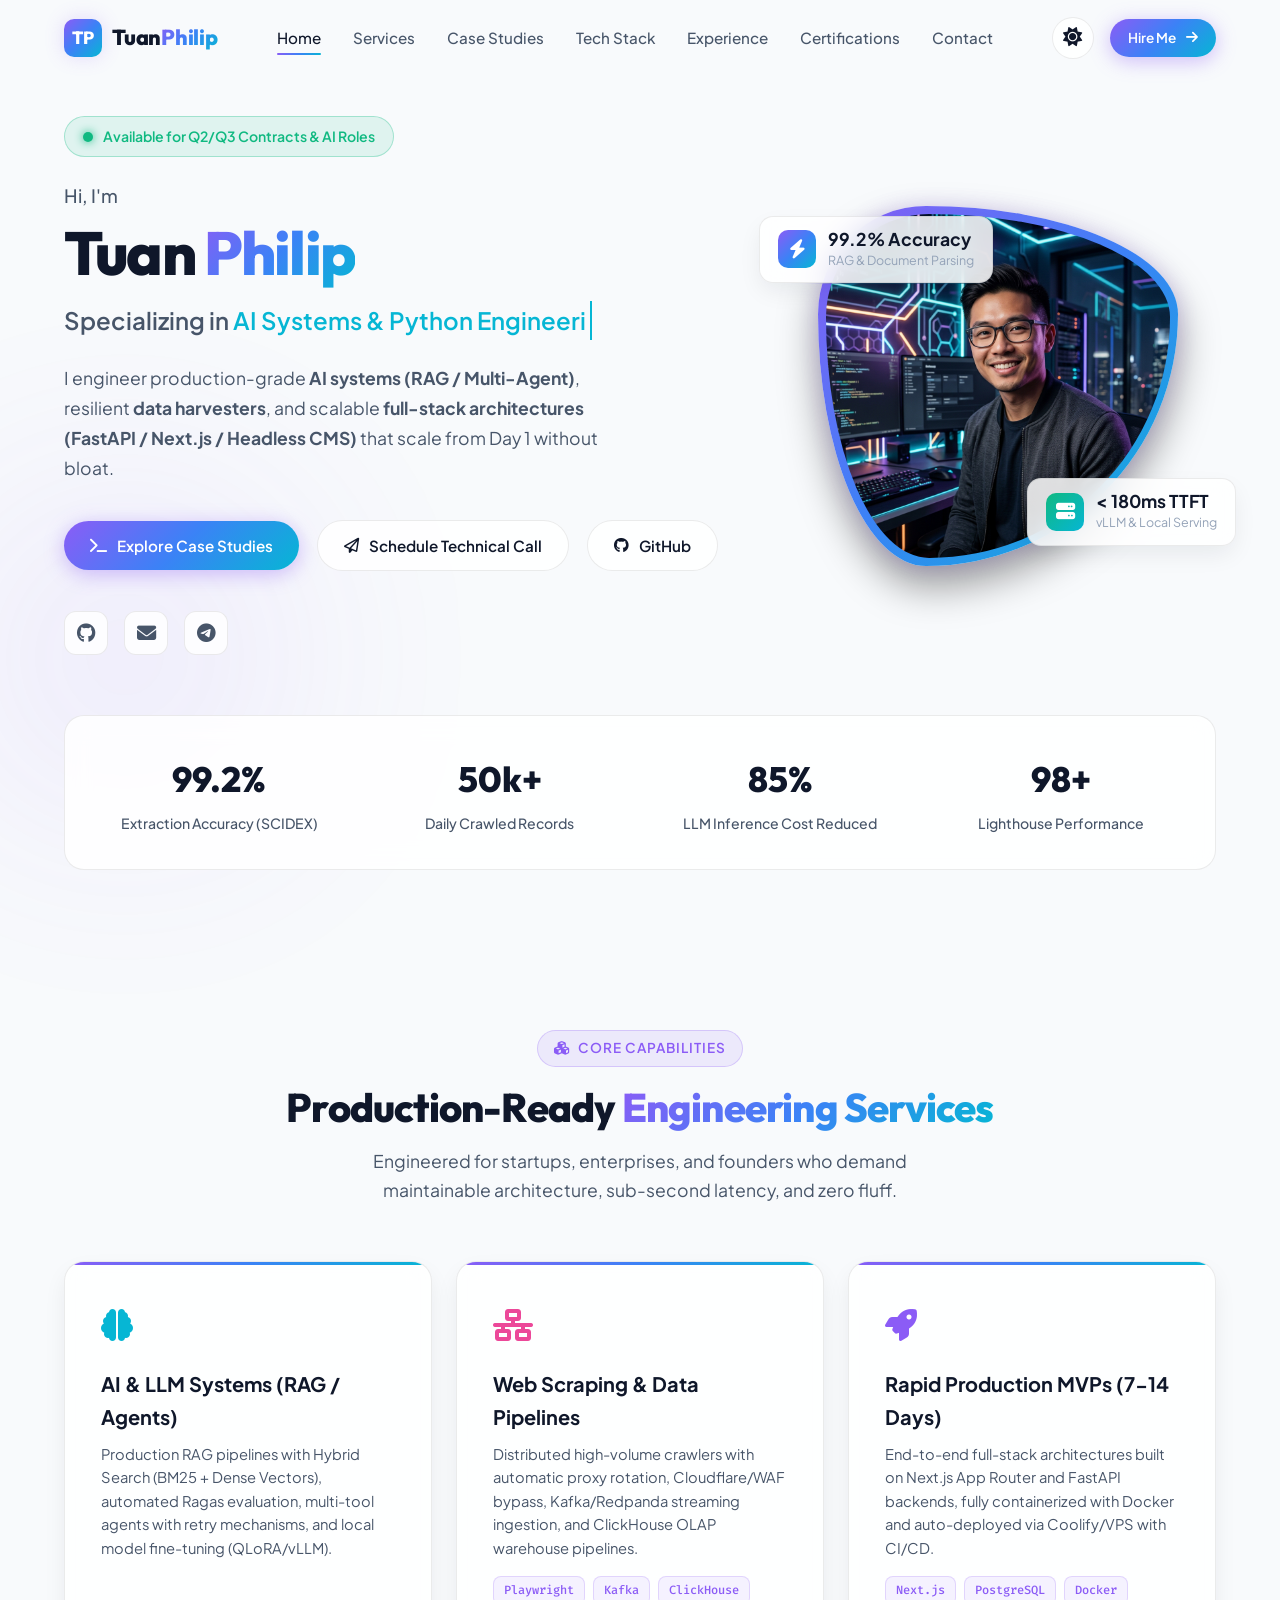
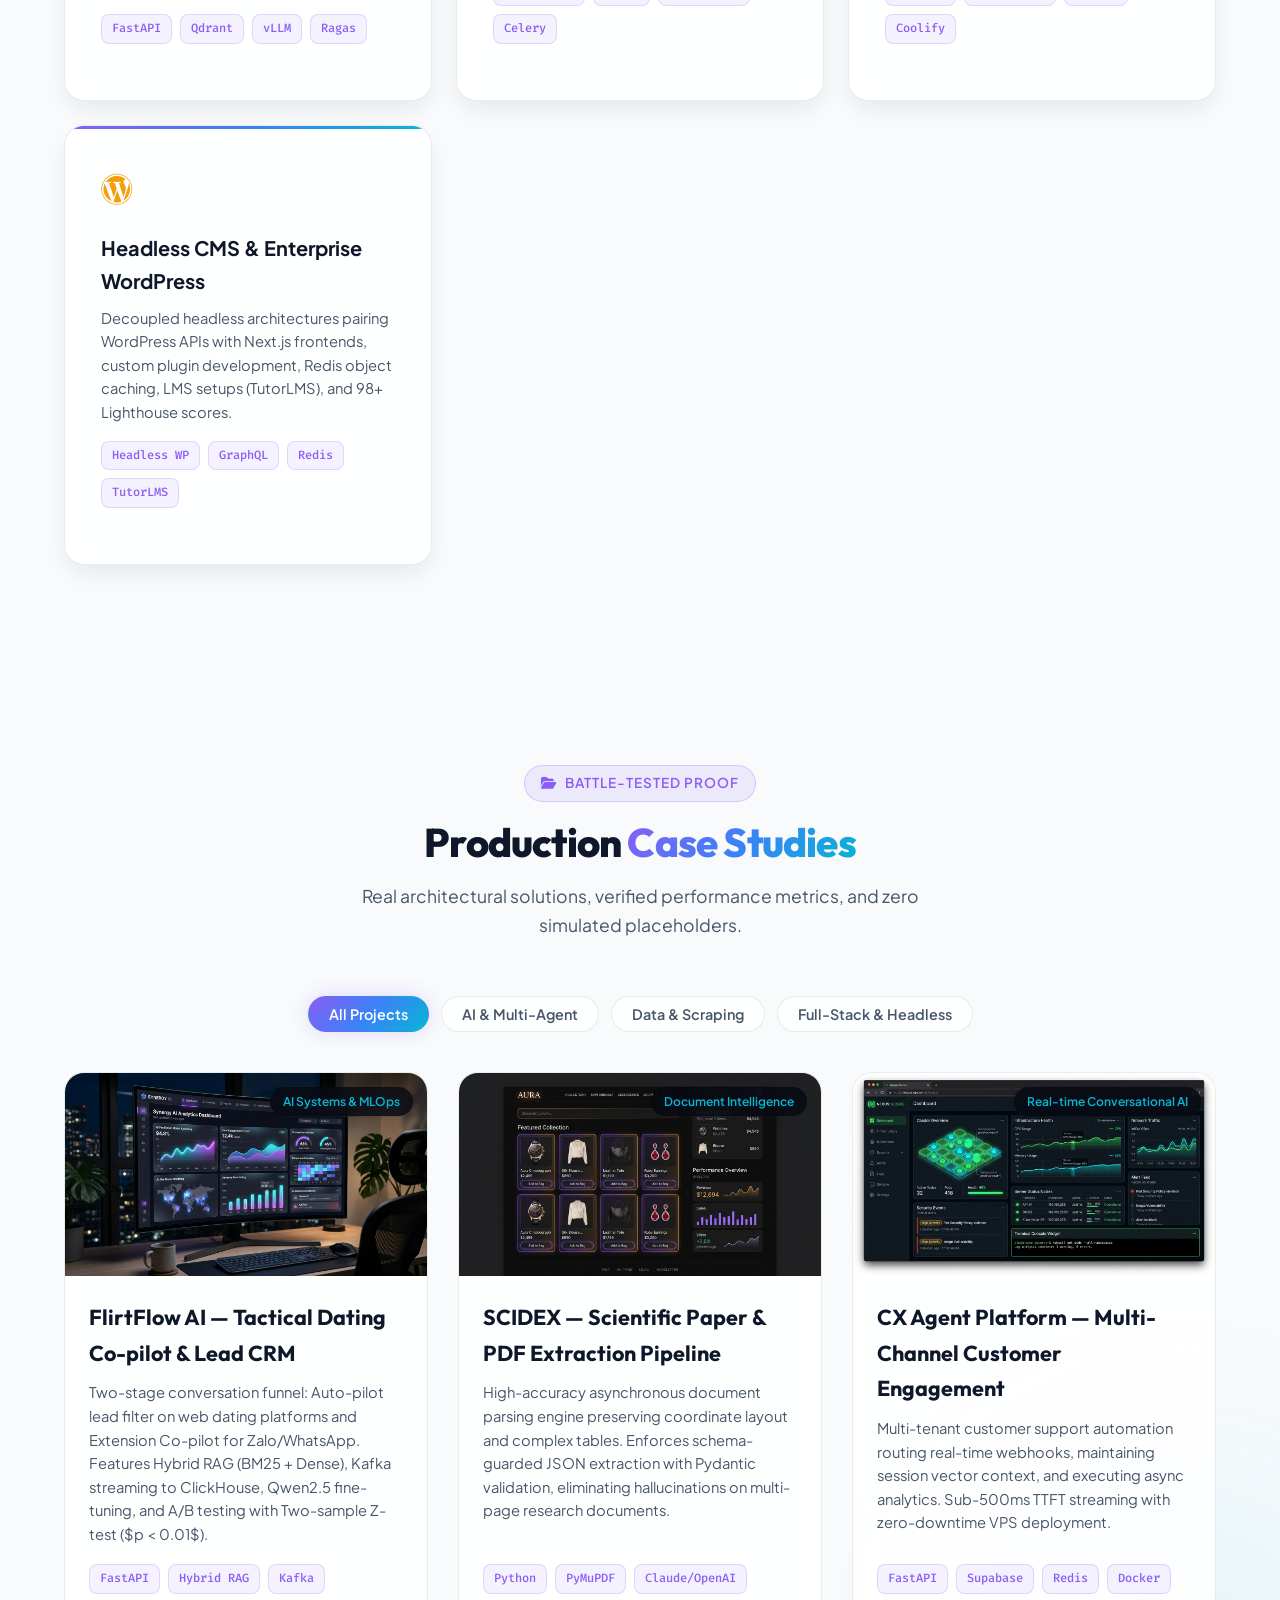
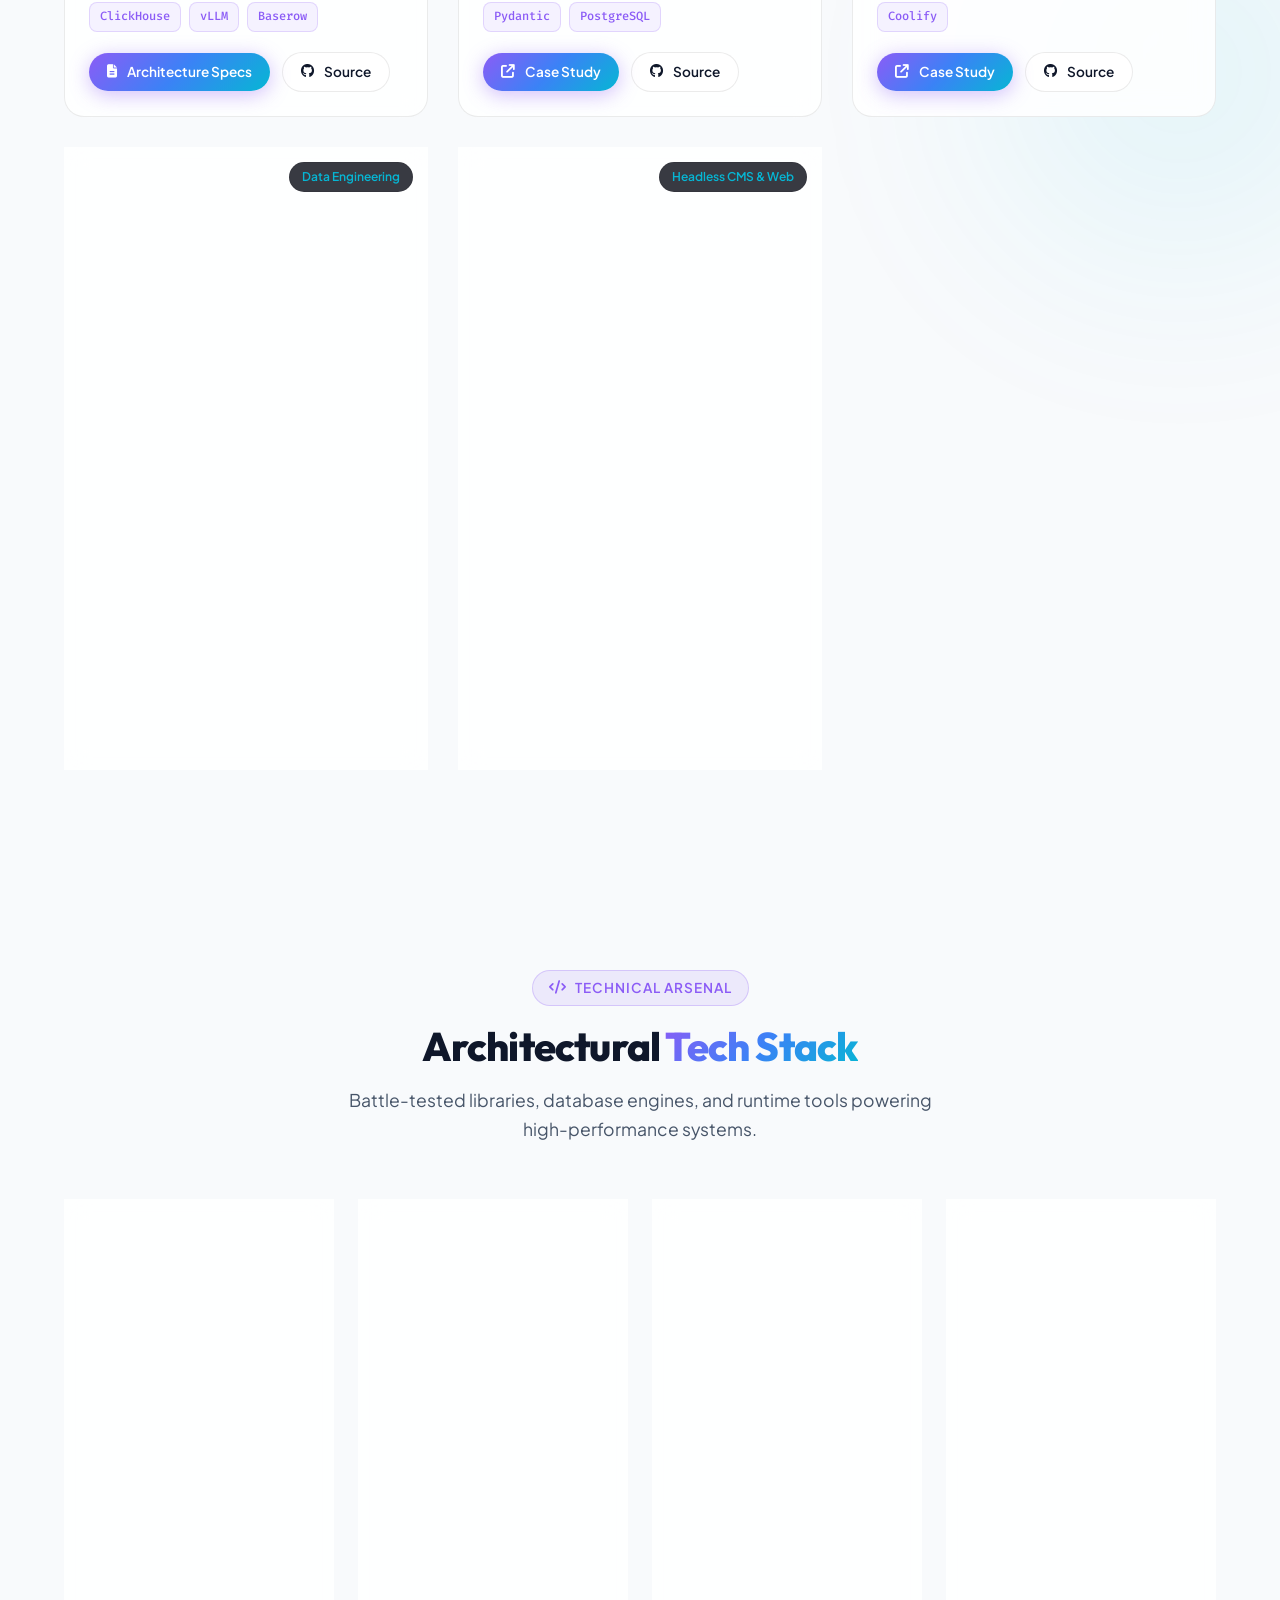
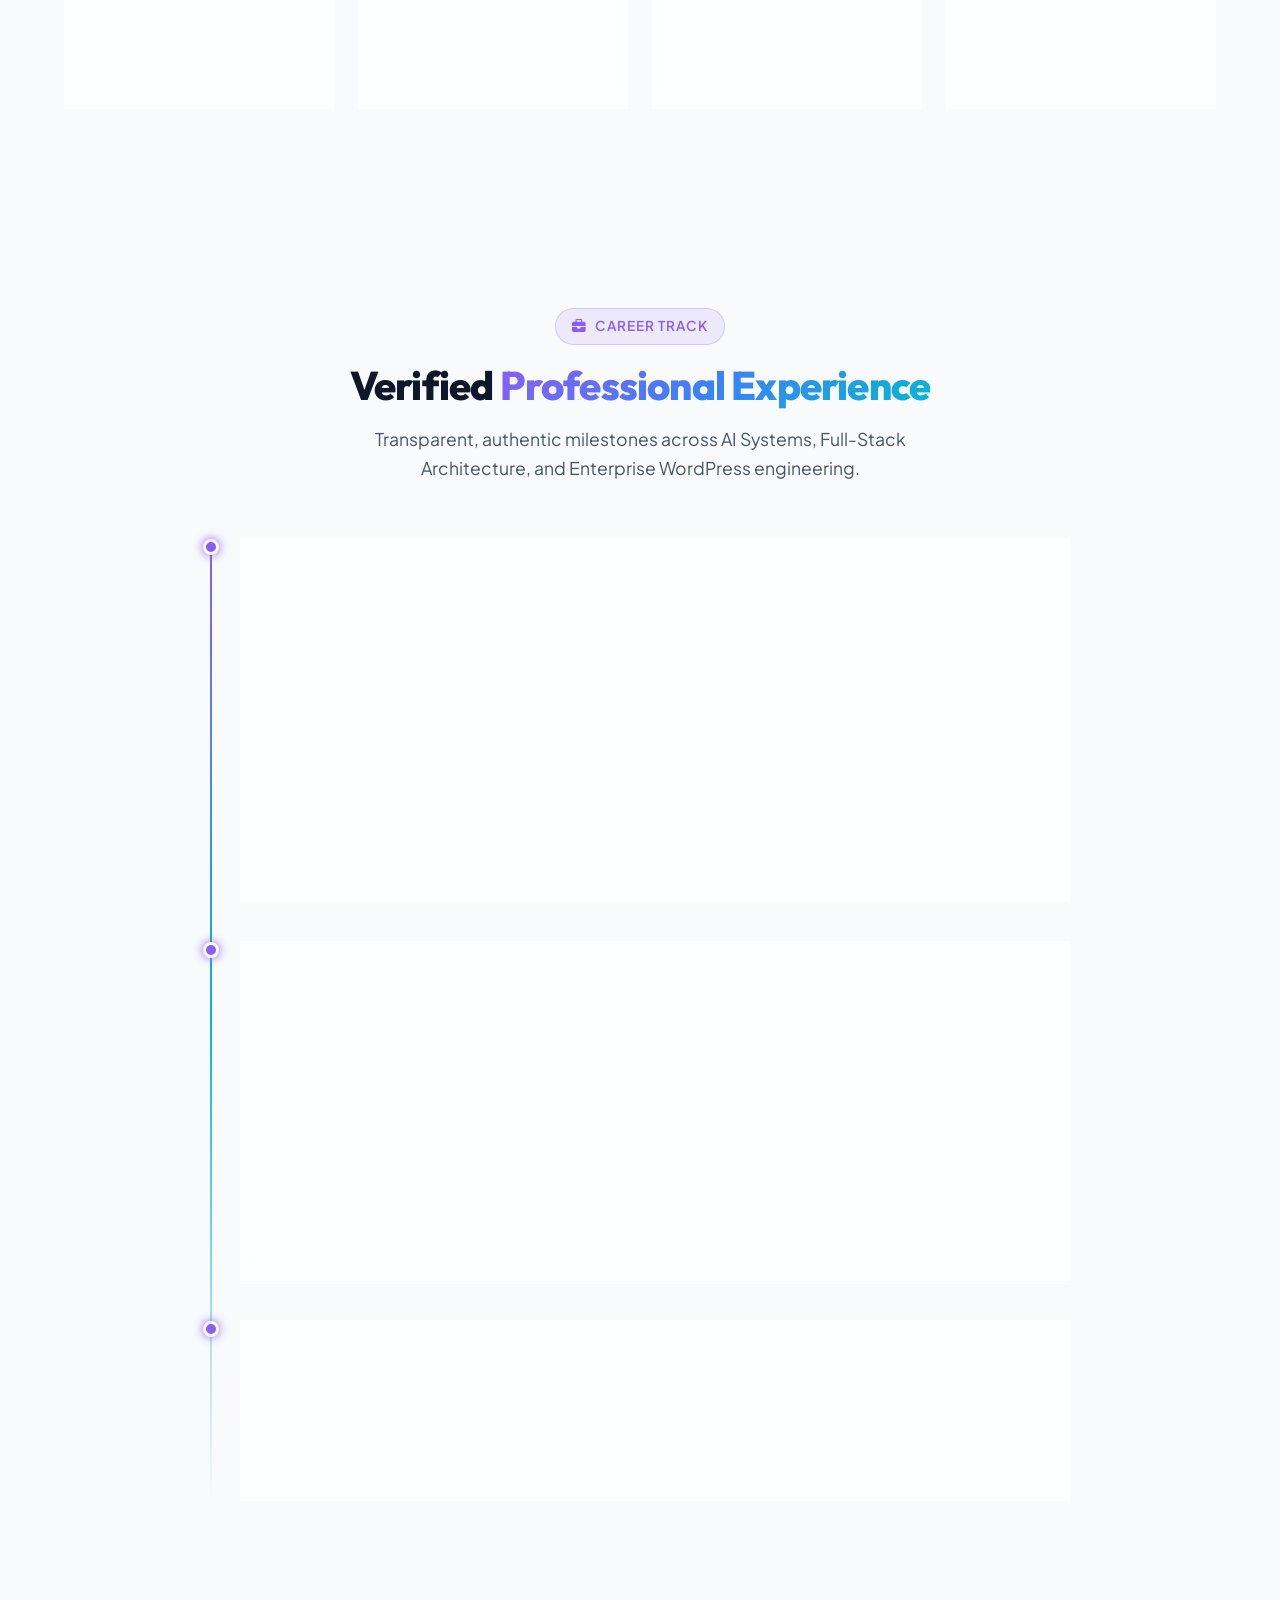
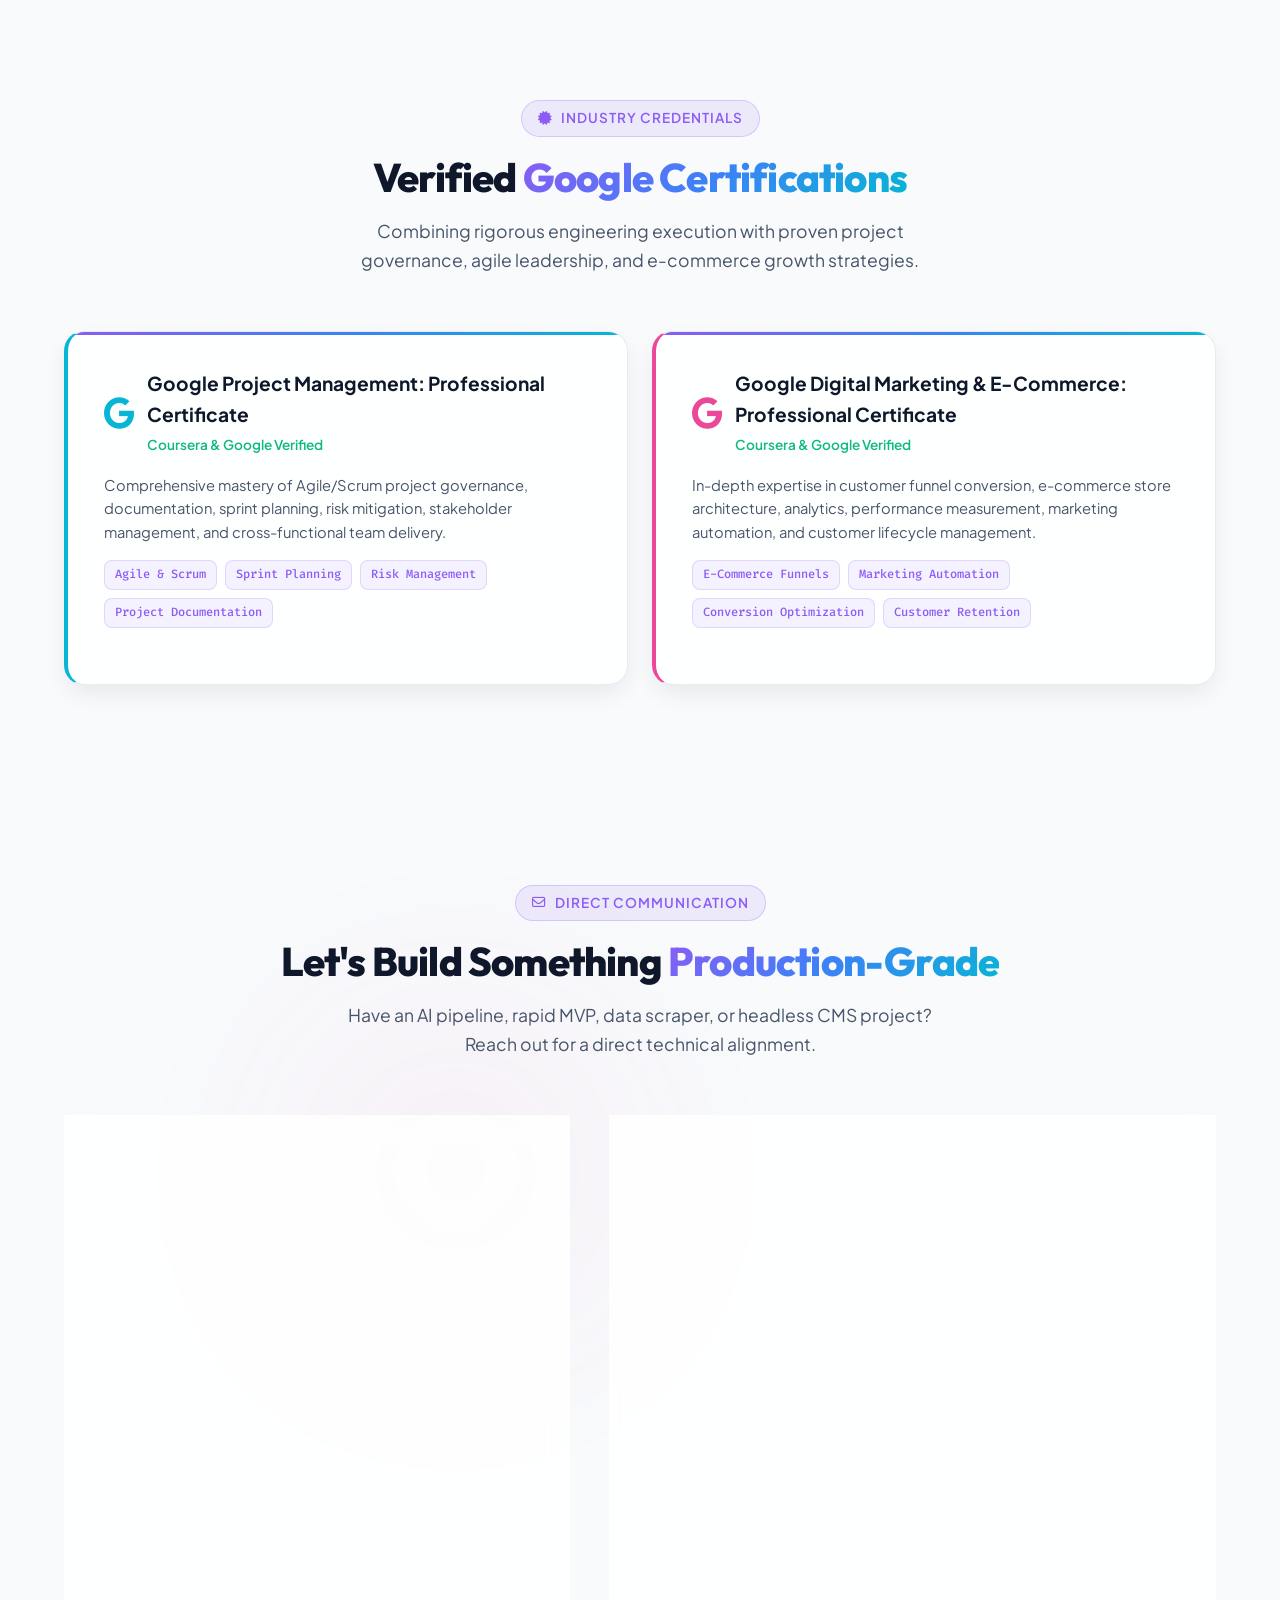
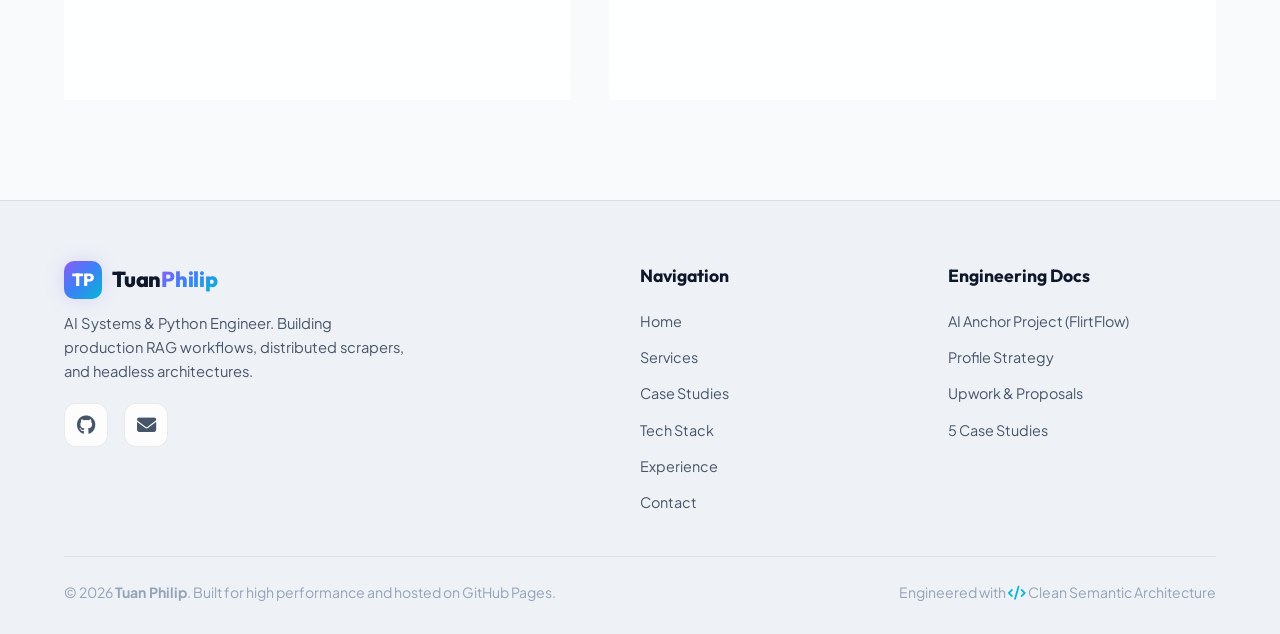
==== index.html @ aea4e0cf "docs: align authentic experience timeline (WP since 2023, AI since 06/2025) and add Google Professio" ====
<!DOCTYPE html>
<html lang="en" data-theme="dark">
<head>
  <meta charset="UTF-8">
  <meta name="viewport" content="width=device-width, initial-scale=1.0">
  <meta http-equiv="X-UA-Compatible" content="ie=edge">
  <title>Tuan Philip | AI Systems & Python Engineer • Production MVPs & Headless CMS</title>
  
  <!-- SEO Meta Tags -->
  <meta name="description" content="Portfolio of Tuan Philip - AI Systems & Python Engineer. Specializing in Hybrid RAG, Multi-Agent Workflows, Event Streaming, Web Scraping Pipelines, and Enterprise Headless CMS.">
  <meta name="keywords" content="Tuan Philip, AI Engineer, Python Developer, FastAPI, RAG, Kafka, vLLM, Web Scraping, Headless WordPress, Next.js, Portfolio">
  <meta name="author" content="Tuan Philip">
  <meta name="theme-color" content="#070913">

  <!-- OpenGraph / Facebook -->
  <meta property="og:type" content="website">
  <meta property="og:url" content="https://tuanphilip.github.io/">
  <meta property="og:title" content="Tuan Philip | AI Systems & Python Engineer">
  <meta property="og:description" content="Production-grade AI architectures, resilient scrapers, and scalable full-stack backends.">
  <meta property="og:image" content="images/avatar.jpg">

  <!-- Twitter Card -->
  <meta property="twitter:card" content="summary_large_image">
  <meta property="twitter:url" content="https://tuanphilip.github.io/">
  <meta property="twitter:title" content="Tuan Philip | AI Systems & Python Engineer">
  <meta property="twitter:description" content="Production-grade AI architectures, resilient scrapers, and scalable full-stack backends.">
  <meta property="twitter:image" content="images/avatar.jpg">

  <!-- Favicon -->
  <link rel="icon" type="image/svg+xml" href="images/favicon.svg">

  <!-- Google Fonts -->
  <link rel="preconnect" href="https://fonts.googleapis.com">
  <link rel="preconnect" href="https://fonts.gstatic.com" crossorigin>
  <link href="https://fonts.googleapis.com/css2?family=Fira+Code:wght@400;500;600&family=Outfit:wght@500;600;700;800&family=Plus+Jakarta+Sans:wght@400;500;600;700&display=swap" rel="stylesheet">

  <!-- Font Awesome 6 Icons -->
  <link rel="stylesheet" href="https://cdnjs.cloudflare.com/ajax/libs/font-awesome/6.5.1/css/all.min.css" integrity="sha512-DTOQO9RWCH3ppGqcWaEA1BIZOC6xxalwEsw9c2QQeAIftl+Vegovlnee1c9QX4TctnWMn13TZye+giMm8e2LwA==" crossorigin="anonymous" referrerpolicy="no-referrer" />

  <!-- Main Stylesheet -->
  <link rel="stylesheet" href="css/style.css">

  <!-- JSON-LD Structured Data -->
  <script type="application/ld+json">
  {
    "@context": "https://schema.org",
    "@type": "Person",
    "name": "Tuan Philip",
    "url": "https://tuanphilip.github.io",
    "image": "https://tuanphilip.github.io/images/avatar.jpg",
    "jobTitle": "AI Systems & Python Engineer",
    "knowsAbout": ["Python", "FastAPI", "RAG", "vLLM", "Kafka", "Docker", "Next.js", "Headless WordPress", "Web Scraping"],
    "sameAs": [
      "https://github.com/tuanphilip"
    ]
  }
  </script>
</head>
<body>

  <!-- Scroll Progress Bar -->
  <div id="scroll-progress"></div>

  <!-- Background Ambient Glow Orbs -->
  <div class="bg-glow-orb glow-orb-1"></div>
  <div class="bg-glow-orb glow-orb-2"></div>
  <div class="bg-glow-orb glow-orb-3"></div>

  <!-- ==========================================================================
       Header & Navigation Bar
       ========================================================================== -->
  <header class="navbar" id="navbar">
    <div class="container navbar-container">
      <a href="#hero" class="logo">
        <span class="logo-badge">TP</span>
        <span>Tuan<span class="text-gradient">Philip</span></span>
      </a>

      <ul class="nav-links" id="nav-links">
        <li><a href="#hero" class="nav-link active">Home</a></li>
        <li><a href="#services" class="nav-link">Services</a></li>
        <li><a href="#projects" class="nav-link">Case Studies</a></li>
        <li><a href="#architecture" class="nav-link">Tech Stack</a></li>
        <li><a href="#experience" class="nav-link">Experience</a></li>
        <li><a href="#certifications" class="nav-link">Certifications</a></li>
        <li><a href="#contact" class="nav-link">Contact</a></li>
      </ul>

      <div class="nav-actions">
        <button id="theme-toggle" class="theme-toggle-btn" aria-label="Toggle Dark / Light Theme">
          <i class="fa-solid fa-moon moon-icon"></i>
          <i class="fa-solid fa-sun sun-icon"></i>
        </button>
        <a href="#contact" class="btn btn-primary btn-sm">
          <span>Hire Me</span>
          <i class="fa-solid fa-arrow-right"></i>
        </a>
        <button class="mobile-toggle" id="mobile-toggle" aria-label="Open Mobile Menu">
          <i class="fa-solid fa-bars"></i>
        </button>
      </div>
    </div>
  </header>

  <!-- ==========================================================================
       Hero Section
       ========================================================================== -->
  <section class="hero-section" id="hero">
    <div class="container">
      <div class="hero-grid">
        <div class="hero-content reveal">
          <div class="status-badge">
            <span class="status-dot"></span>
            <span>Available for Q2/Q3 Contracts & AI Roles</span>
          </div>

          <p class="hero-greeting">Hi, I'm</p>
          <h1 class="hero-name">Tuan <span class="text-gradient">Philip</span></h1>
          
          <div class="hero-role-wrapper">
            <span>Specializing in&nbsp;</span>
            <span id="typing-text" class="typing-text"></span>
          </div>

          <p class="hero-bio">
            I engineer production-grade <strong>AI systems (RAG / Multi-Agent)</strong>, resilient <strong>data harvesters</strong>, and scalable <strong>full-stack architectures (FastAPI / Next.js / Headless CMS)</strong> that scale from Day 1 without bloat.
          </p>

          <div class="hero-actions">
            <a href="#projects" class="btn btn-primary">
              <i class="fa-solid fa-terminal"></i>
              <span>Explore Case Studies</span>
            </a>
            <a href="#contact" class="btn btn-outline">
              <i class="fa-regular fa-paper-plane"></i>
              <span>Schedule Technical Call</span>
            </a>
            <a href="https://github.com/tuanphilip" target="_blank" rel="noopener noreferrer" class="btn btn-outline">
              <i class="fa-brands fa-github"></i>
              <span>GitHub</span>
            </a>
          </div>

          <div class="hero-socials">
            <a href="https://github.com/tuanphilip" target="_blank" rel="noopener noreferrer" class="social-link" aria-label="GitHub Profile">
              <i class="fa-brands fa-github"></i>
            </a>
            <a href="mailto:tuanphuong.vu.hut@gmail.com" class="social-link" aria-label="Email">
              <i class="fa-solid fa-envelope"></i>
            </a>
            <a href="https://t.me" target="_blank" rel="noopener noreferrer" class="social-link" aria-label="Telegram">
              <i class="fa-brands fa-telegram"></i>
            </a>
          </div>
        </div>

        <div class="hero-visual reveal">
          <div class="avatar-wrapper">
            <img src="images/avatar.jpg" alt="Tuan Philip Portrait" class="avatar-img">
          </div>

          <!-- Floating Badges -->
          <div class="floating-stat-card floating-stat-1">
            <div class="floating-icon purple">
              <i class="fa-solid fa-bolt"></i>
            </div>
            <div class="floating-info">
              <h4>99.2% Accuracy</h4>
              <p>RAG & Document Parsing</p>
            </div>
          </div>

          <div class="floating-stat-card floating-stat-2">
            <div class="floating-icon cyan">
              <i class="fa-solid fa-server"></i>
            </div>
            <div class="floating-info">
              <h4>&lt; 180ms TTFT</h4>
              <p>vLLM & Local Serving</p>
            </div>
          </div>
        </div>
      </div>

      <!-- Quick Metrics Strip -->
      <div class="hero-stats-strip reveal">
        <div class="stat-item">
          <div class="stat-number" data-target="99" data-suffix=".2%">0</div>
          <div class="stat-label">Extraction Accuracy (SCIDEX)</div>
        </div>
        <div class="stat-item">
          <div class="stat-number" data-target="50" data-suffix="k+">0</div>
          <div class="stat-label">Daily Crawled Records</div>
        </div>
        <div class="stat-item">
          <div class="stat-number" data-target="85" data-suffix="%">0</div>
          <div class="stat-label">LLM Inference Cost Reduced</div>
        </div>
        <div class="stat-item">
          <div class="stat-number" data-target="98" data-suffix="+">0</div>
          <div class="stat-label">Lighthouse Performance</div>
        </div>
      </div>
    </div>
  </section>

  <!-- ==========================================================================
       Services / Core Offerings Section
       ========================================================================== -->
  <section class="section" id="services">
    <div class="container">
      <div class="section-header reveal">
        <span class="section-tag">
          <i class="fa-solid fa-cubes"></i>
          Core Capabilities
        </span>
        <h2 class="section-title">Production-Ready <span class="text-gradient">Engineering Services</span></h2>
        <p class="section-subtitle">
          Engineered for startups, enterprises, and founders who demand maintainable architecture, sub-second latency, and zero fluff.
        </p>
      </div>

      <div class="services-grid" style="display: grid; grid-template-columns: repeat(auto-fit, minmax(280px, 1fr)); gap: 24px;">
        <!-- Pillar 1 -->
        <div class="about-card reveal" style="display: flex; flex-direction: column; justify-content: space-between;">
          <div>
            <div style="font-size: 2rem; color: var(--accent-cyan); margin-bottom: 16px;">
              <i class="fa-solid fa-brain"></i>
            </div>
            <h3 style="font-size: 1.25rem; font-weight: 700; margin-bottom: 10px; color: var(--text-primary);">AI & LLM Systems (RAG / Agents)</h3>
            <p style="color: var(--text-secondary); font-size: 0.92rem; line-height: 1.6; margin-bottom: 16px;">
              Production RAG pipelines with Hybrid Search (BM25 + Dense Vectors), automated Ragas evaluation, multi-tool agents with retry mechanisms, and local model fine-tuning (QLoRA/vLLM).
            </p>
          </div>
          <div class="project-tags">
            <span class="project-tag">FastAPI</span>
            <span class="project-tag">Qdrant</span>
            <span class="project-tag">vLLM</span>
            <span class="project-tag">Ragas</span>
          </div>
        </div>

        <!-- Pillar 2 -->
        <div class="about-card reveal" style="display: flex; flex-direction: column; justify-content: space-between;">
          <div>
            <div style="font-size: 2rem; color: var(--accent-pink); margin-bottom: 16px;">
              <i class="fa-solid fa-network-wired"></i>
            </div>
            <h3 style="font-size: 1.25rem; font-weight: 700; margin-bottom: 10px; color: var(--text-primary);">Web Scraping & Data Pipelines</h3>
            <p style="color: var(--text-secondary); font-size: 0.92rem; line-height: 1.6; margin-bottom: 16px;">
              Distributed high-volume crawlers with automatic proxy rotation, Cloudflare/WAF bypass, Kafka/Redpanda streaming ingestion, and ClickHouse OLAP warehouse pipelines.
            </p>
          </div>
          <div class="project-tags">
            <span class="project-tag">Playwright</span>
            <span class="project-tag">Kafka</span>
            <span class="project-tag">ClickHouse</span>
            <span class="project-tag">Celery</span>
          </div>
        </div>

        <!-- Pillar 3 -->
        <div class="about-card reveal" style="display: flex; flex-direction: column; justify-content: space-between;">
          <div>
            <div style="font-size: 2rem; color: var(--accent-purple); margin-bottom: 16px;">
              <i class="fa-solid fa-rocket"></i>
            </div>
            <h3 style="font-size: 1.25rem; font-weight: 700; margin-bottom: 10px; color: var(--text-primary);">Rapid Production MVPs (7-14 Days)</h3>
            <p style="color: var(--text-secondary); font-size: 0.92rem; line-height: 1.6; margin-bottom: 16px;">
              End-to-end full-stack architectures built on Next.js App Router and FastAPI backends, fully containerized with Docker and auto-deployed via Coolify/VPS with CI/CD.
            </p>
          </div>
          <div class="project-tags">
            <span class="project-tag">Next.js</span>
            <span class="project-tag">PostgreSQL</span>
            <span class="project-tag">Docker</span>
            <span class="project-tag">Coolify</span>
          </div>
        </div>

        <!-- Pillar 4 -->
        <div class="about-card reveal" style="display: flex; flex-direction: column; justify-content: space-between;">
          <div>
            <div style="font-size: 2rem; color: var(--accent-amber); margin-bottom: 16px;">
              <i class="fa-brands fa-wordpress"></i>
            </div>
            <h3 style="font-size: 1.25rem; font-weight: 700; margin-bottom: 10px; color: var(--text-primary);">Headless CMS & Enterprise WordPress</h3>
            <p style="color: var(--text-secondary); font-size: 0.92rem; line-height: 1.6; margin-bottom: 16px;">
              Decoupled headless architectures pairing WordPress APIs with Next.js frontends, custom plugin development, Redis object caching, LMS setups (TutorLMS), and 98+ Lighthouse scores.
            </p>
          </div>
          <div class="project-tags">
            <span class="project-tag">Headless WP</span>
            <span class="project-tag">GraphQL</span>
            <span class="project-tag">Redis</span>
            <span class="project-tag">TutorLMS</span>
          </div>
        </div>
      </div>
    </div>
  </section>

  <!-- ==========================================================================
       Featured Projects / Case Studies Section
       ========================================================================== -->
  <section class="section" id="projects">
    <div class="container">
      <div class="section-header reveal">
        <span class="section-tag">
          <i class="fa-solid fa-folder-open"></i>
          Battle-Tested Proof
        </span>
        <h2 class="section-title">Production <span class="text-gradient">Case Studies</span></h2>
        <p class="section-subtitle">
          Real architectural solutions, verified performance metrics, and zero simulated placeholders.
        </p>
      </div>

      <!-- Filter Buttons -->
      <div class="project-filters reveal">
        <button class="filter-btn active" data-filter="all">All Projects</button>
        <button class="filter-btn" data-filter="ai">AI & Multi-Agent</button>
        <button class="filter-btn" data-filter="data">Data & Scraping</button>
        <button class="filter-btn" data-filter="fullstack">Full-Stack & Headless</button>
      </div>

      <!-- Projects Grid -->
      <div class="projects-grid">
        <!-- Project 1: FlirtFlow AI -->
        <div class="project-card reveal" data-category="ai">
          <div class="project-thumb">
            <img src="images/project-1.jpg" alt="FlirtFlow AI Architecture Preview">
            <span class="project-badge">AI Systems & MLOps</span>
          </div>
          <div class="project-body">
            <h3 class="project-title">FlirtFlow AI — Tactical Dating Co-pilot & Lead CRM</h3>
            <p class="project-desc">
              Two-stage conversation funnel: Auto-pilot lead filter on web dating platforms and Extension Co-pilot for Zalo/WhatsApp. Features Hybrid RAG (BM25 + Dense), Kafka streaming to ClickHouse, Qwen2.5 fine-tuning, and A/B testing with Two-sample Z-test ($p < 0.01$).
            </p>
            <div class="project-tags">
              <span class="project-tag">FastAPI</span>
              <span class="project-tag">Hybrid RAG</span>
              <span class="project-tag">Kafka</span>
              <span class="project-tag">ClickHouse</span>
              <span class="project-tag">vLLM</span>
              <span class="project-tag">Baserow</span>
            </div>
            <div class="project-links">
              <a href="docs/AI_ENGINEER_CV_PROJECT.md" target="_blank" class="btn btn-primary btn-sm">
                <i class="fa-solid fa-file-lines"></i>
                <span>Architecture Specs</span>
              </a>
              <a href="https://github.com/tuanphilip" target="_blank" rel="noopener noreferrer" class="btn btn-outline btn-sm">
                <i class="fa-brands fa-github"></i>
                <span>Source</span>
              </a>
            </div>
          </div>
        </div>

        <!-- Project 2: SCIDEX -->
        <div class="project-card reveal" data-category="ai">
          <div class="project-thumb">
            <img src="images/project-2.jpg" alt="SCIDEX Extraction Engine Preview">
            <span class="project-badge">Document Intelligence</span>
          </div>
          <div class="project-body">
            <h3 class="project-title">SCIDEX — Scientific Paper & PDF Extraction Pipeline</h3>
            <p class="project-desc">
              High-accuracy asynchronous document parsing engine preserving coordinate layout and complex tables. Enforces schema-guarded JSON extraction with Pydantic validation, eliminating hallucinations on multi-page research documents.
            </p>
            <div class="project-tags">
              <span class="project-tag">Python</span>
              <span class="project-tag">PyMuPDF</span>
              <span class="project-tag">Claude/OpenAI</span>
              <span class="project-tag">Pydantic</span>
              <span class="project-tag">PostgreSQL</span>
            </div>
            <div class="project-links">
              <a href="docs/CASE_STUDIES.md" target="_blank" class="btn btn-primary btn-sm">
                <i class="fa-solid fa-arrow-up-right-from-square"></i>
                <span>Case Study</span>
              </a>
              <a href="https://github.com/tuanphilip" target="_blank" rel="noopener noreferrer" class="btn btn-outline btn-sm">
                <i class="fa-brands fa-github"></i>
                <span>Source</span>
              </a>
            </div>
          </div>
        </div>

        <!-- Project 3: CX Agent Platform -->
        <div class="project-card reveal" data-category="ai">
          <div class="project-thumb">
            <img src="images/project-3.jpg" alt="CX Agent Platform Preview">
            <span class="project-badge">Real-time Conversational AI</span>
          </div>
          <div class="project-body">
            <h3 class="project-title">CX Agent Platform — Multi-Channel Customer Engagement</h3>
            <p class="project-desc">
              Multi-tenant customer support automation routing real-time webhooks, maintaining session vector context, and executing async analytics. Sub-500ms TTFT streaming with zero-downtime VPS deployment.
            </p>
            <div class="project-tags">
              <span class="project-tag">FastAPI</span>
              <span class="project-tag">Supabase</span>
              <span class="project-tag">Redis</span>
              <span class="project-tag">Docker</span>
              <span class="project-tag">Coolify</span>
            </div>
            <div class="project-links">
              <a href="docs/CASE_STUDIES.md" target="_blank" class="btn btn-primary btn-sm">
                <i class="fa-solid fa-arrow-up-right-from-square"></i>
                <span>Case Study</span>
              </a>
              <a href="https://github.com/tuanphilip" target="_blank" rel="noopener noreferrer" class="btn btn-outline btn-sm">
                <i class="fa-brands fa-github"></i>
                <span>Source</span>
              </a>
            </div>
          </div>
        </div>

        <!-- Project 4: Enterprise Data Harvester -->
        <div class="project-card reveal" data-category="data">
          <div class="project-thumb">
            <img src="images/project-1.jpg" alt="Enterprise Data Harvester Preview">
            <span class="project-badge">Data Engineering</span>
          </div>
          <div class="project-body">
            <h3 class="project-title">Enterprise Data Harvester & Scraping Engine</h3>
            <p class="project-desc">
              Distributed scraper handling 50k+ daily records with browser fingerprint rotation, Cloudflare WAF bypass, automated Redis task distribution, and direct normalized export to PostgreSQL & Cloudflare R2.
            </p>
            <div class="project-tags">
              <span class="project-tag">Playwright</span>
              <span class="project-tag">Scrapy</span>
              <span class="project-tag">Redis</span>
              <span class="project-tag">PostgreSQL</span>
              <span class="project-tag">Cloudflare R2</span>
            </div>
            <div class="project-links">
              <a href="docs/CASE_STUDIES.md" target="_blank" class="btn btn-primary btn-sm">
                <i class="fa-solid fa-arrow-up-right-from-square"></i>
                <span>Case Study</span>
              </a>
              <a href="https://github.com/tuanphilip" target="_blank" rel="noopener noreferrer" class="btn btn-outline btn-sm">
                <i class="fa-brands fa-github"></i>
                <span>Source</span>
              </a>
            </div>
          </div>
        </div>

        <!-- Project 5: Headless Digital Store & LMS -->
        <div class="project-card reveal" data-category="fullstack">
          <div class="project-thumb">
            <img src="images/project-2.jpg" alt="Headless LMS and E-Commerce Preview">
            <span class="project-badge">Headless CMS & Web</span>
          </div>
          <div class="project-body">
            <h3 class="project-title">Headless Digital Store & LMS (Khokey Platform)</h3>
            <p class="project-desc">
              Decoupled Next.js App Router frontend paired with Headless WordPress and FastAPI microservices. Features TutorLMS integration, Redis object caching, automated instant payment webhooks, and 98+ Lighthouse score.
            </p>
            <div class="project-tags">
              <span class="project-tag">Next.js 14</span>
              <span class="project-tag">Headless WP</span>
              <span class="project-tag">FastAPI</span>
              <span class="project-tag">Redis</span>
              <span class="project-tag">MariaDB</span>
            </div>
            <div class="project-links">
              <a href="docs/CASE_STUDIES.md" target="_blank" class="btn btn-primary btn-sm">
                <i class="fa-solid fa-arrow-up-right-from-square"></i>
                <span>Case Study</span>
              </a>
              <a href="https://github.com/tuanphilip" target="_blank" rel="noopener noreferrer" class="btn btn-outline btn-sm">
                <i class="fa-brands fa-github"></i>
                <span>Source</span>
              </a>
            </div>
          </div>
        </div>
      </div>
    </div>
  </section>

  <!-- ==========================================================================
       Tech Stack / Architecture Section
       ========================================================================== -->
  <section class="section" id="architecture">
    <div class="container">
      <div class="section-header reveal">
        <span class="section-tag">
          <i class="fa-solid fa-code"></i>
          Technical Arsenal
        </span>
        <h2 class="section-title">Architectural <span class="text-gradient">Tech Stack</span></h2>
        <p class="section-subtitle">
          Battle-tested libraries, database engines, and runtime tools powering high-performance systems.
        </p>
      </div>

      <div class="skills-categories">
        <!-- AI & LLMOps -->
        <div class="skill-category-card reveal">
          <div class="category-header">
            <div class="category-icon icon-amber">
              <i class="fa-solid fa-brain"></i>
            </div>
            <h3>AI & LLMOps</h3>
          </div>
          <div class="skills-list">
            <span class="skill-badge"><i class="fa-solid fa-microchip"></i> vLLM / Ollama</span>
            <span class="skill-badge"><i class="fa-solid fa-database"></i> Qdrant / Milvus (Vector DB)</span>
            <span class="skill-badge"><i class="fa-solid fa-filter"></i> Hybrid Search (BM25 + Dense)</span>
            <span class="skill-badge"><i class="fa-solid fa-vial-circle-check"></i> Ragas / TruLens Eval</span>
            <span class="skill-badge"><i class="fa-solid fa-sliders"></i> QLoRA / Unsloth Fine-tuning</span>
            <span class="skill-badge"><i class="fa-solid fa-shield-halved"></i> Pydantic Schema Guards</span>
          </div>
        </div>

        <!-- Backend & Streaming -->
        <div class="skill-category-card reveal">
          <div class="category-header">
            <div class="category-icon icon-cyan">
              <i class="fa-solid fa-server"></i>
            </div>
            <h3>Backend & Streaming</h3>
          </div>
          <div class="skills-list">
            <span class="skill-badge"><i class="fa-brands fa-python"></i> Python (FastAPI / Asyncio)</span>
            <span class="skill-badge"><i class="fa-solid fa-water"></i> Kafka / Redpanda Streaming</span>
            <span class="skill-badge"><i class="fa-solid fa-chart-column"></i> ClickHouse OLAP</span>
            <span class="skill-badge"><i class="fa-solid fa-database"></i> PostgreSQL & Supabase</span>
            <span class="skill-badge"><i class="fa-solid fa-layer-group"></i> Redis Cache & Queues</span>
            <span class="skill-badge"><i class="fa-solid fa-robot"></i> Playwright & Scrapy</span>
          </div>
        </div>

        <!-- Frontend & Headless CMS -->
        <div class="skill-category-card reveal">
          <div class="category-header">
            <div class="category-icon icon-purple">
              <i class="fa-brands fa-react"></i>
            </div>
            <h3>Frontend & CMS</h3>
          </div>
          <div class="skills-list">
            <span class="skill-badge"><i class="fa-brands fa-js"></i> Next.js (App Router)</span>
            <span class="skill-badge"><i class="fa-brands fa-react"></i> React & TypeScript</span>
            <span class="skill-badge"><i class="fa-brands fa-css3-alt"></i> Tailwind CSS</span>
            <span class="skill-badge"><i class="fa-brands fa-wordpress"></i> Headless WordPress</span>
            <span class="skill-badge"><i class="fa-solid fa-puzzle-piece"></i> Custom Plugins & TutorLMS</span>
            <span class="skill-badge"><i class="fa-solid fa-gauge-high"></i> Core Web Vitals 95+</span>
          </div>
        </div>

        <!-- DevOps & Cloud -->
        <div class="skill-category-card reveal">
          <div class="category-header">
            <div class="category-icon icon-pink">
              <i class="fa-solid fa-cloud"></i>
            </div>
            <h3>Cloud & DevOps</h3>
          </div>
          <div class="skills-list">
            <span class="skill-badge"><i class="fa-brands fa-docker"></i> Docker & Compose</span>
            <span class="skill-badge"><i class="fa-solid fa-server"></i> Linux VPS / Coolify PaaS</span>
            <span class="skill-badge"><i class="fa-brands fa-github"></i> GitHub Actions CI/CD</span>
            <span class="skill-badge"><i class="fa-solid fa-cloud-arrow-up"></i> Cloudflare R2 / CDN</span>
            <span class="skill-badge"><i class="fa-solid fa-terminal"></i> Shell & Automation</span>
          </div>
        </div>
      </div>
    </div>
  </section>

  <!-- ==========================================================================
       Work Experience Timeline
       ========================================================================== -->
  <section class="section" id="experience">
    <div class="container">
      <div class="section-header reveal">
        <span class="section-tag">
          <i class="fa-solid fa-briefcase"></i>
          Career Track
        </span>
        <h2 class="section-title">Verified <span class="text-gradient">Professional Experience</span></h2>
        <p class="section-subtitle">
          Transparent, authentic milestones across AI Systems, Full-Stack Architecture, and Enterprise WordPress engineering.
        </p>
      </div>

      <div class="timeline">
        <!-- Milestone 1: AI Engineering -->
        <div class="timeline-item reveal">
          <div class="timeline-dot"></div>
          <div class="timeline-card">
            <div class="timeline-header">
              <div>
                <h3 class="timeline-role">AI Systems & Python Engineer</h3>
                <span class="timeline-company">Independent Engineering & Applied AI Solutions</span>
              </div>
              <span class="timeline-date">06/2025 - Present</span>
            </div>
            <p style="color: var(--text-secondary); font-size: 0.95rem;">
              Focused on production-grade applied AI, RAG optimization, multi-agent frameworks, and high-throughput data engineering.
            </p>
            <ul class="timeline-bullets">
              <li>Architected <strong>FlirtFlow AI</strong>: Hybrid RAG (BM25 + Dense Qdrant), event streaming via Redpanda/Kafka to ClickHouse OLAP, fine-tuning Qwen2.5-3B via QLoRA, and statistically verified A/B Testing ($p < 0.01$).</li>
              <li>Engineered <strong>SCIDEX</strong>: Asynchronous multi-page PDF/document extraction pipeline achieving 99.2% schema accuracy with Pydantic validation gates.</li>
              <li>Built distributed web scrapers with browser fingerprint rotation and Cloudflare bypass handling 50k+ daily records.</li>
            </ul>
          </div>
        </div>

        <!-- Milestone 2: WordPress Freelancer -->
        <div class="timeline-item reveal">
          <div class="timeline-dot"></div>
          <div class="timeline-card">
            <div class="timeline-header">
              <div>
                <h3 class="timeline-role">Full-Stack & Enterprise WordPress Engineer (Freelance)</h3>
                <span class="timeline-company">Freelance / Digital Platform Consulting</span>
              </div>
              <span class="timeline-date">2023 - Present</span>
            </div>
            <p style="color: var(--text-secondary); font-size: 0.95rem;">
              Specializing in decoupled/headless WordPress architectures, custom plugin development, high-traffic database indexing, and LMS integrations.
            </p>
            <ul class="timeline-bullets">
              <li>Architected headless digital platforms (Next.js App Router + Headless WordPress REST/GraphQL APIs), consistently reaching 98+ Google Lighthouse performance scores.</li>
              <li>Engineered custom plugins, automated payment gateway webhooks (SePay/Stripe), TutorLMS/WooCommerce licensing automation, and Redis object caching.</li>
              <li>Optimized MariaDB/MySQL query performance and server hardening on Linux VPS (Docker / Coolify).</li>
            </ul>
          </div>
        </div>

        <!-- Milestone 3: Academic Background -->
        <div class="timeline-item reveal">
          <div class="timeline-dot"></div>
          <div class="timeline-card">
            <div class="timeline-header">
              <div>
                <h3 class="timeline-role">B.S. in Computer Science & Software Engineering</h3>
                <span class="timeline-company">Hanoi University of Science and Technology (HUST / Bách Khoa)</span>
              </div>
              <span class="timeline-date">2016 - 2020</span>
            </div>
            <p style="color: var(--text-secondary); font-size: 0.95rem;">
              Rigorous foundation in Data Structures & Algorithms, Distributed Systems, Operating Systems, Database Internals, and Software Architecture.
            </p>
          </div>
        </div>
      </div>
    </div>
  </section>

  <!-- ==========================================================================
       Certifications Section
       ========================================================================== -->
  <section class="section" id="certifications">
    <div class="container">
      <div class="section-header reveal">
        <span class="section-tag">
          <i class="fa-solid fa-certificate"></i>
          Industry Credentials
        </span>
        <h2 class="section-title">Verified <span class="text-gradient">Google Certifications</span></h2>
        <p class="section-subtitle">
          Combining rigorous engineering execution with proven project governance, agile leadership, and e-commerce growth strategies.
        </p>
      </div>

      <div class="services-grid" style="display: grid; grid-template-columns: repeat(auto-fit, minmax(320px, 1fr)); gap: 24px;">
        <!-- Cert 1 -->
        <div class="about-card reveal" style="display: flex; flex-direction: column; justify-content: space-between; border-left: 4px solid var(--accent-cyan);">
          <div>
            <div style="display: flex; align-items: center; gap: 12px; margin-bottom: 16px;">
              <i class="fa-brands fa-google" style="font-size: 2rem; color: var(--accent-cyan);"></i>
              <div>
                <h3 style="font-size: 1.2rem; font-weight: 700; color: var(--text-primary); margin: 0;">Google Project Management: Professional Certificate</h3>
                <span style="font-size: 0.85rem; color: var(--accent-emerald); font-weight: 600;">Coursera & Google Verified</span>
              </div>
            </div>
            <p style="color: var(--text-secondary); font-size: 0.92rem; line-height: 1.6; margin-bottom: 16px;">
              Comprehensive mastery of Agile/Scrum project governance, documentation, sprint planning, risk mitigation, stakeholder management, and cross-functional team delivery.
            </p>
          </div>
          <div class="project-tags">
            <span class="project-tag">Agile & Scrum</span>
            <span class="project-tag">Sprint Planning</span>
            <span class="project-tag">Risk Management</span>
            <span class="project-tag">Project Documentation</span>
          </div>
        </div>

        <!-- Cert 2 -->
        <div class="about-card reveal" style="display: flex; flex-direction: column; justify-content: space-between; border-left: 4px solid var(--accent-pink);">
          <div>
            <div style="display: flex; align-items: center; gap: 12px; margin-bottom: 16px;">
              <i class="fa-brands fa-google" style="font-size: 2rem; color: var(--accent-pink);"></i>
              <div>
                <h3 style="font-size: 1.2rem; font-weight: 700; color: var(--text-primary); margin: 0;">Google Digital Marketing & E-Commerce: Professional Certificate</h3>
                <span style="font-size: 0.85rem; color: var(--accent-emerald); font-weight: 600;">Coursera & Google Verified</span>
              </div>
            </div>
            <p style="color: var(--text-secondary); font-size: 0.92rem; line-height: 1.6; margin-bottom: 16px;">
              In-depth expertise in customer funnel conversion, e-commerce store architecture, analytics, performance measurement, marketing automation, and customer lifecycle management.
            </p>
          </div>
          <div class="project-tags">
            <span class="project-tag">E-Commerce Funnels</span>
            <span class="project-tag">Marketing Automation</span>
            <span class="project-tag">Conversion Optimization</span>
            <span class="project-tag">Customer Retention</span>
          </div>
        </div>
      </div>
    </div>
  </section>

  <!-- ==========================================================================
       Contact Section
       ========================================================================== -->
  <section class="section" id="contact">
    <div class="container">
      <div class="section-header reveal">
        <span class="section-tag">
          <i class="fa-regular fa-envelope"></i>
          Direct Communication
        </span>
        <h2 class="section-title">Let's Build Something <span class="text-gradient">Production-Grade</span></h2>
        <p class="section-subtitle">
          Have an AI pipeline, rapid MVP, data scraper, or headless CMS project? Reach out for a direct technical alignment.
        </p>
      </div>

      <div class="contact-grid">
        <!-- Contact Info -->
        <div class="contact-info-card reveal">
          <h3>Direct Channels</h3>
          <p>Guaranteed response within 24 hours. No sales spam.</p>

          <div class="contact-details-list">
            <div class="contact-detail-item">
              <div class="contact-icon">
                <i class="fa-solid fa-envelope"></i>
              </div>
              <div class="contact-text">
                <h4>Email</h4>
                <p>tuanphuong.vu.hut@gmail.com</p>
              </div>
              <button class="copy-btn" data-copy="tuanphuong.vu.hut@gmail.com" title="Copy Email">
                <i class="fa-regular fa-copy"></i>
              </button>
            </div>

            <div class="contact-detail-item">
              <div class="contact-icon">
                <i class="fa-brands fa-telegram"></i>
              </div>
              <div class="contact-text">
                <h4>Telegram</h4>
                <p>@tuanphilip</p>
              </div>
              <button class="copy-btn" data-copy="@tuanphilip" title="Copy Telegram">
                <i class="fa-regular fa-copy"></i>
              </button>
            </div>

            <div class="contact-detail-item">
              <div class="contact-icon">
                <i class="fa-brands fa-github"></i>
              </div>
              <div class="contact-text">
                <h4>GitHub</h4>
                <p>github.com/tuanphilip</p>
              </div>
              <a href="https://github.com/tuanphilip" target="_blank" rel="noopener noreferrer" class="copy-btn" title="Open GitHub">
                <i class="fa-solid fa-arrow-up-right-from-square"></i>
              </a>
            </div>

            <div class="contact-detail-item">
              <div class="contact-icon">
                <i class="fa-solid fa-book"></i>
              </div>
              <div class="contact-text">
                <h4>Docs & Architecture</h4>
                <p>Strategy, Upwork Kit & Proofs</p>
              </div>
              <a href="docs/PROFILE_STRATEGY.md" target="_blank" class="copy-btn" title="View Docs">
                <i class="fa-solid fa-arrow-up-right-from-square"></i>
              </a>
            </div>
          </div>
        </div>

        <!-- Contact Form -->
        <div class="contact-form-card reveal">
          <form id="contact-form">
            <div class="form-group">
              <label for="contact-name">Your Name / Organization <span style="color: var(--accent-pink);">*</span></label>
              <input type="text" id="contact-name" class="form-control" placeholder="e.g. Alex (Founder @ TechCo)" required>
            </div>

            <div class="form-group">
              <label for="contact-email">Email Address <span style="color: var(--accent-pink);">*</span></label>
              <input type="email" id="contact-email" class="form-control" placeholder="alex@company.com" required>
            </div>

            <div class="form-group">
              <label for="contact-subject">Project Scope</label>
              <select id="contact-subject" class="form-control" style="background: var(--bg-card); color: var(--text-primary);">
                <option value="AI & RAG Pipeline">AI & RAG Pipeline</option>
                <option value="Web Scraping & Data Pipeline">Web Scraping & Data Pipeline</option>
                <option value="Rapid Production MVP (FastAPI + Next.js)">Rapid Production MVP (FastAPI + Next.js)</option>
                <option value="Headless WordPress & Enterprise CMS">Headless WordPress & Enterprise CMS</option>
                <option value="Full-time AI / Backend Role">Full-time AI / Backend Role</option>
              </select>
            </div>

            <div class="form-group">
              <label for="contact-message">Technical Requirements & Timeline <span style="color: var(--accent-pink);">*</span></label>
              <textarea id="contact-message" class="form-control" placeholder="Briefly describe your tech stack, target deliverables, or bottlenecks..." required></textarea>
            </div>

            <button type="submit" class="btn btn-primary" style="width: 100%;">
              <i class="fa-regular fa-paper-plane"></i>
              <span>Send Message</span>
            </button>
          </form>
        </div>
      </div>
    </div>
  </section>

  <!-- ==========================================================================
       Footer
       ========================================================================== -->
  <footer class="footer">
    <div class="container">
      <div class="footer-grid">
        <div class="footer-brand">
          <a href="#hero" class="logo">
            <span class="logo-badge">TP</span>
            <span>Tuan<span class="text-gradient">Philip</span></span>
          </a>
          <p>
            AI Systems & Python Engineer. Building production RAG workflows, distributed scrapers, and headless architectures.
          </p>
          <div class="hero-socials">
            <a href="https://github.com/tuanphilip" target="_blank" rel="noopener noreferrer" class="social-link" aria-label="GitHub">
              <i class="fa-brands fa-github"></i>
            </a>
            <a href="mailto:tuanphuong.vu.hut@gmail.com" class="social-link" aria-label="Email">
              <i class="fa-solid fa-envelope"></i>
            </a>
          </div>
        </div>

        <div class="footer-col">
          <h4>Navigation</h4>
          <ul class="footer-links">
            <li><a href="#hero" class="footer-link">Home</a></li>
            <li><a href="#services" class="footer-link">Services</a></li>
            <li><a href="#projects" class="footer-link">Case Studies</a></li>
            <li><a href="#architecture" class="footer-link">Tech Stack</a></li>
            <li><a href="#experience" class="footer-link">Experience</a></li>
            <li><a href="#contact" class="footer-link">Contact</a></li>
          </ul>
        </div>

        <div class="footer-col">
          <h4>Engineering Docs</h4>
          <ul class="footer-links">
            <li><a href="docs/AI_ENGINEER_CV_PROJECT.md" class="footer-link">AI Anchor Project (FlirtFlow)</a></li>
            <li><a href="docs/PROFILE_STRATEGY.md" class="footer-link">Profile Strategy</a></li>
            <li><a href="docs/UPWORK_AND_PITCHING.md" class="footer-link">Upwork & Proposals</a></li>
            <li><a href="docs/CASE_STUDIES.md" class="footer-link">5 Case Studies</a></li>
          </ul>
        </div>
      </div>

      <div class="footer-bottom">
        <div>
          © 2026 <strong>Tuan Philip</strong>. Built for high performance and hosted on GitHub Pages.
        </div>
        <div>
          Engineered with <i class="fa-solid fa-code" style="color: var(--accent-cyan);"></i> Clean Semantic Architecture
        </div>
      </div>
    </div>
  </footer>

  <!-- Floating Back to Top Button -->
  <button id="back-to-top" class="back-to-top" aria-label="Scroll to top">
    <i class="fa-solid fa-arrow-up"></i>
  </button>

  <!-- Main JavaScript Logic -->
  <script src="js/main.js"></script>
</body>
</html>
---- css/style.css ----
/* ==========================================================================
   TUAN PHILIP - MODERN PROFILE & PORTFOLIO STYLESHEET
   ========================================================================== */

/* --- CSS Variables & Design System --- */
:root {
  /* Color Palette - Dark Theme (Default) */
  --bg-primary: #070913;
  --bg-secondary: #0e1322;
  --bg-card: rgba(18, 24, 43, 0.7);
  --bg-card-hover: rgba(28, 38, 66, 0.85);
  --bg-glass: rgba(15, 23, 42, 0.65);
  --bg-glass-nav: rgba(7, 9, 19, 0.75);

  --border-color: rgba(255, 255, 255, 0.08);
  --border-color-hover: rgba(139, 92, 246, 0.4);
  --border-glow: rgba(139, 92, 246, 0.25);

  --text-primary: #F8FAFC;
  --text-secondary: #94A3B8;
  --text-muted: #64748B;

  --accent-purple: #8B5CF6;
  --accent-blue: #3B82F6;
  --accent-cyan: #06B6D4;
  --accent-emerald: #10B981;
  --accent-amber: #F59E0B;
  --accent-pink: #EC4899;

  --gradient-primary: linear-gradient(135deg, #8B5CF6 0%, #3B82F6 50%, #06B6D4 100%);
  --gradient-secondary: linear-gradient(135deg, #EC4899 0%, #8B5CF6 100%);
  --gradient-emerald: linear-gradient(135deg, #10B981 0%, #06B6D4 100%);
  --gradient-card: linear-gradient(180deg, rgba(255, 255, 255, 0.03) 0%, rgba(255, 255, 255, 0) 100%);

  --shadow-sm: 0 4px 6px -1px rgba(0, 0, 0, 0.2);
  --shadow-md: 0 10px 25px -3px rgba(0, 0, 0, 0.35);
  --shadow-lg: 0 20px 35px -5px rgba(0, 0, 0, 0.5);
  --shadow-glow: 0 0 25px rgba(139, 92, 246, 0.35);
  --shadow-glow-cyan: 0 0 25px rgba(6, 182, 212, 0.35);

  /* Typography & Sizing */
  --font-heading: 'Outfit', -apple-system, BlinkMacSystemFont, sans-serif;
  --font-body: 'Plus Jakarta Sans', -apple-system, BlinkMacSystemFont, sans-serif;
  --font-code: 'Fira Code', monospace;

  --radius-sm: 8px;
  --radius-md: 14px;
  --radius-lg: 20px;
  --radius-full: 9999px;

  --transition-fast: 0.2s cubic-bezier(0.4, 0, 0.2, 1);
  --transition-normal: 0.3s cubic-bezier(0.4, 0, 0.2, 1);
  --transition-smooth: 0.5s cubic-bezier(0.16, 1, 0.3, 1);

  --container-max: 1200px;
  --nav-height: 76px;
}

/* Light Theme Variables */
[data-theme="light"] {
  --bg-primary: #F8FAFC;
  --bg-secondary: #EEF2F6;
  --bg-card: rgba(255, 255, 255, 0.85);
  --bg-card-hover: #FFFFFF;
  --bg-glass: rgba(255, 255, 255, 0.8);
  --bg-glass-nav: rgba(248, 250, 252, 0.85);

  --border-color: rgba(0, 0, 0, 0.08);
  --border-color-hover: rgba(139, 92, 246, 0.5);
  --border-glow: rgba(139, 92, 246, 0.15);

  --text-primary: #0F172A;
  --text-secondary: #475569;
  --text-muted: #94A3B8;

  --gradient-card: linear-gradient(180deg, rgba(255, 255, 255, 0.9) 0%, rgba(241, 245, 249, 0.6) 100%);
  --shadow-sm: 0 4px 6px -1px rgba(0, 0, 0, 0.05);
  --shadow-md: 0 10px 25px -3px rgba(15, 23, 42, 0.08);
  --shadow-lg: 0 20px 35px -5px rgba(15, 23, 42, 0.12);
  --shadow-glow: 0 0 20px rgba(139, 92, 246, 0.2);
  --shadow-glow-cyan: 0 0 20px rgba(6, 182, 212, 0.2);
}

/* --- Base & Reset --- */
*, *::before, *::after {
  box-sizing: border-box;
  margin: 0;
  padding: 0;
}

html {
  scroll-behavior: smooth;
  scroll-padding-top: calc(var(--nav-height) + 20px);
  -webkit-text-size-adjust: 100%;
}

body {
  font-family: var(--font-body);
  background-color: var(--bg-primary);
  color: var(--text-primary);
  line-height: 1.65;
  overflow-x: hidden;
  position: relative;
  transition: background-color var(--transition-normal), color var(--transition-normal);
}

/* Custom Scrollbar */
::-webkit-scrollbar {
  width: 10px;
}

::-webkit-scrollbar-track {
  background: var(--bg-primary);
}

::-webkit-scrollbar-thumb {
  background: rgba(139, 92, 246, 0.3);
  border-radius: var(--radius-full);
  border: 2px solid var(--bg-primary);
}

::-webkit-scrollbar-thumb:hover {
  background: rgba(139, 92, 246, 0.6);
}

/* Text Selection */
::selection {
  background: var(--accent-purple);
  color: #FFFFFF;
}

a {
  color: inherit;
  text-decoration: none;
  transition: color var(--transition-fast);
}

img {
  max-width: 100%;
  height: auto;
  display: block;
}

button, input, textarea {
  font-family: inherit;
  font-size: inherit;
  outline: none;
  border: none;
}

/* --- Layout Utilities --- */
.container {
  width: 100%;
  max-width: var(--container-max);
  margin-left: auto;
  margin-right: auto;
  padding-left: 24px;
  padding-right: 24px;
}

.section {
  padding-top: 100px;
  padding-bottom: 100px;
  position: relative;
}

.section-header {
  text-align: center;
  margin-bottom: 56px;
}

.section-tag {
  display: inline-flex;
  align-items: center;
  gap: 8px;
  padding: 6px 16px;
  border-radius: var(--radius-full);
  background: rgba(139, 92, 246, 0.1);
  border: 1px solid rgba(139, 92, 246, 0.25);
  color: var(--accent-purple);
  font-size: 0.85rem;
  font-weight: 600;
  text-transform: uppercase;
  letter-spacing: 1px;
  margin-bottom: 16px;
}

.section-title {
  font-family: var(--font-heading);
  font-size: 2.5rem;
  font-weight: 800;
  line-height: 1.2;
  color: var(--text-primary);
  margin-bottom: 16px;
  letter-spacing: -0.02em;
}

.section-subtitle {
  color: var(--text-secondary);
  font-size: 1.1rem;
  max-width: 620px;
  margin-left: auto;
  margin-right: auto;
}

.text-gradient {
  background: var(--gradient-primary);
  -webkit-background-clip: text;
  -webkit-text-fill-color: transparent;
  background-clip: text;
}

.text-gradient-cyan {
  background: var(--gradient-emerald);
  -webkit-background-clip: text;
  -webkit-text-fill-color: transparent;
  background-clip: text;
}

/* --- Background Ambient Glows --- */
.bg-glow-orb {
  position: absolute;
  border-radius: 50%;
  filter: blur(120px);
  pointer-events: none;
  z-index: -1;
  opacity: 0.45;
  transition: opacity var(--transition-normal);
}

.glow-orb-1 {
  width: 450px;
  height: 450px;
  top: 5%;
  left: -100px;
  background: radial-gradient(circle, rgba(139, 92, 246, 0.4), transparent 70%);
}

.glow-orb-2 {
  width: 500px;
  height: 500px;
  top: 35%;
  right: -150px;
  background: radial-gradient(circle, rgba(6, 182, 212, 0.35), transparent 70%);
}

.glow-orb-3 {
  width: 400px;
  height: 400px;
  bottom: 10%;
  left: 20%;
  background: radial-gradient(circle, rgba(236, 72, 153, 0.3), transparent 70%);
}

/* --- Scroll Progress Bar --- */
#scroll-progress {
  position: fixed;
  top: 0;
  left: 0;
  height: 3px;
  width: 0%;
  background: var(--gradient-primary);
  z-index: 1001;
  box-shadow: 0 0 10px rgba(139, 92, 246, 0.8);
  transition: width 0.1s ease-out;
}

/* --- Header & Navbar --- */
.navbar {
  position: fixed;
  top: 0;
  left: 0;
  right: 0;
  height: var(--nav-height);
  z-index: 1000;
  display: flex;
  align-items: center;
  transition: all var(--transition-normal);
}

.navbar.scrolled {
  background: var(--bg-glass-nav);
  backdrop-filter: blur(16px);
  -webkit-backdrop-filter: blur(16px);
  border-bottom: 1px solid var(--border-color);
  box-shadow: var(--shadow-sm);
  height: 68px;
}

.navbar-container {
  display: flex;
  align-items: center;
  justify-content: space-between;
}

.logo {
  display: flex;
  align-items: center;
  gap: 10px;
  font-family: var(--font-heading);
  font-size: 1.35rem;
  font-weight: 800;
  color: var(--text-primary);
  letter-spacing: -0.01em;
}

.logo-badge {
  display: inline-flex;
  align-items: center;
  justify-content: center;
  width: 38px;
  height: 38px;
  border-radius: 10px;
  background: var(--gradient-primary);
  color: #FFFFFF;
  font-size: 1.1rem;
  font-weight: 800;
  box-shadow: var(--shadow-glow);
}

.nav-links {
  display: flex;
  align-items: center;
  gap: 32px;
  list-style: none;
}

.nav-link {
  color: var(--text-secondary);
  font-size: 0.95rem;
  font-weight: 500;
  position: relative;
  padding: 8px 0;
  transition: color var(--transition-fast);
}

.nav-link::after {
  content: '';
  position: absolute;
  bottom: 0;
  left: 0;
  width: 0;
  height: 2px;
  background: var(--gradient-primary);
  border-radius: var(--radius-full);
  transition: width var(--transition-normal);
}

.nav-link:hover,
.nav-link.active {
  color: var(--text-primary);
}

.nav-link:hover::after,
.nav-link.active::after {
  width: 100%;
}

.nav-actions {
  display: flex;
  align-items: center;
  gap: 16px;
}

/* Theme Toggle Button */
.theme-toggle-btn {
  background: var(--bg-card);
  border: 1px solid var(--border-color);
  color: var(--text-primary);
  width: 42px;
  height: 42px;
  border-radius: var(--radius-full);
  display: flex;
  align-items: center;
  justify-content: center;
  cursor: pointer;
  transition: all var(--transition-fast);
  font-size: 1.2rem;
}

.theme-toggle-btn:hover {
  border-color: var(--accent-purple);
  box-shadow: var(--shadow-glow);
  transform: translateY(-2px);
}

.theme-toggle-btn .sun-icon {
  display: none;
}

[data-theme="light"] .theme-toggle-btn .sun-icon {
  display: block;
}

[data-theme="light"] .theme-toggle-btn .moon-icon {
  display: none;
}

/* Mobile Toggle Hamburger */
.mobile-toggle {
  display: none;
  background: transparent;
  color: var(--text-primary);
  font-size: 1.6rem;
  cursor: pointer;
  padding: 4px;
}

/* --- Buttons & Badges --- */
.btn {
  display: inline-flex;
  align-items: center;
  justify-content: center;
  gap: 10px;
  padding: 12px 26px;
  font-size: 0.95rem;
  font-weight: 600;
  border-radius: var(--radius-full);
  cursor: pointer;
  transition: all var(--transition-normal);
  text-decoration: none;
  white-space: nowrap;
}

.btn-primary {
  background: var(--gradient-primary);
  color: #FFFFFF;
  box-shadow: 0 4px 20px rgba(139, 92, 246, 0.4);
  position: relative;
  overflow: hidden;
}

.btn-primary:hover {
  transform: translateY(-3px);
  box-shadow: 0 8px 30px rgba(139, 92, 246, 0.6);
  color: #FFFFFF;
}

.btn-outline {
  background: var(--bg-card);
  color: var(--text-primary);
  border: 1px solid var(--border-color);
}

.btn-outline:hover {
  background: var(--bg-card-hover);
  border-color: var(--accent-purple);
  box-shadow: var(--shadow-glow);
  transform: translateY(-3px);
}

.btn-sm {
  padding: 8px 18px;
  font-size: 0.85rem;
}

.btn-icon {
  width: 44px;
  height: 44px;
  padding: 0;
  border-radius: 50%;
}

/* --- Hero Section --- */
.hero-section {
  min-height: 100vh;
  display: flex;
  align-items: center;
  padding-top: calc(var(--nav-height) + 40px);
  padding-bottom: 60px;
}

.hero-grid {
  display: grid;
  grid-template-columns: 1.2fr 0.8fr;
  gap: 60px;
  align-items: center;
}

.hero-content {
  display: flex;
  flex-direction: column;
  align-items: flex-start;
}

.status-badge {
  display: inline-flex;
  align-items: center;
  gap: 10px;
  padding: 8px 18px;
  border-radius: var(--radius-full);
  background: rgba(16, 185, 129, 0.1);
  border: 1px solid rgba(16, 185, 129, 0.3);
  color: var(--accent-emerald);
  font-size: 0.88rem;
  font-weight: 600;
  margin-bottom: 24px;
}

.status-dot {
  width: 10px;
  height: 10px;
  border-radius: 50%;
  background-color: var(--accent-emerald);
  box-shadow: 0 0 10px var(--accent-emerald);
  animation: pulse 2s infinite;
}

@keyframes pulse {
  0% {
    transform: scale(0.95);
    box-shadow: 0 0 0 0 rgba(16, 185, 129, 0.7);
  }
  70% {
    transform: scale(1);
    box-shadow: 0 0 0 8px rgba(16, 185, 129, 0);
  }
  100% {
    transform: scale(0.95);
    box-shadow: 0 0 0 0 rgba(16, 185, 129, 0);
  }
}

.hero-greeting {
  font-size: 1.15rem;
  font-weight: 500;
  color: var(--text-secondary);
  margin-bottom: 8px;
}

.hero-name {
  font-family: var(--font-heading);
  font-size: 3.8rem;
  font-weight: 800;
  letter-spacing: -0.03em;
  line-height: 1.1;
  margin-bottom: 14px;
}

.hero-role-wrapper {
  font-size: 1.5rem;
  font-weight: 600;
  color: var(--text-secondary);
  margin-bottom: 24px;
  min-height: 40px;
  display: flex;
  align-items: center;
}

.typing-text {
  color: var(--accent-cyan);
  border-right: 2px solid var(--accent-cyan);
  padding-right: 4px;
  animation: blink 0.75s step-end infinite;
}

@keyframes blink {
  from, to { border-color: transparent }
  50% { border-color: var(--accent-cyan); }
}

.hero-bio {
  font-size: 1.1rem;
  color: var(--text-secondary);
  max-width: 580px;
  margin-bottom: 36px;
  line-height: 1.7;
}

.hero-actions {
  display: flex;
  align-items: center;
  gap: 18px;
  flex-wrap: wrap;
  margin-bottom: 40px;
}

.hero-socials {
  display: flex;
  align-items: center;
  gap: 16px;
}

.social-link {
  width: 44px;
  height: 44px;
  border-radius: 12px;
  background: var(--bg-card);
  border: 1px solid var(--border-color);
  color: var(--text-secondary);
  display: flex;
  align-items: center;
  justify-content: center;
  font-size: 1.2rem;
  transition: all var(--transition-fast);
}

.social-link:hover {
  background: var(--bg-card-hover);
  color: var(--accent-purple);
  border-color: var(--accent-purple);
  box-shadow: var(--shadow-glow);
  transform: translateY(-3px);
}

/* Hero Avatar & Visual */
.hero-visual {
  display: flex;
  justify-content: center;
  position: relative;
}

.avatar-wrapper {
  position: relative;
  width: 360px;
  height: 360px;
  border-radius: 30% 70% 70% 30% / 30% 30% 70% 70%;
  padding: 8px;
  background: var(--gradient-primary);
  box-shadow: var(--shadow-glow), 0 20px 40px rgba(0, 0, 0, 0.4);
  animation: morphShape 8s ease-in-out infinite alternate;
}

@keyframes morphShape {
  0% {
    border-radius: 30% 70% 70% 30% / 30% 30% 70% 70%;
  }
  50% {
    border-radius: 60% 40% 30% 70% / 60% 30% 70% 40%;
  }
  100% {
    border-radius: 40% 60% 60% 40% / 40% 60% 40% 60%;
  }
}

.avatar-img {
  width: 100%;
  height: 100%;
  object-fit: cover;
  border-radius: inherit;
  background-color: var(--bg-secondary);
}

/* Floating Stat Badges */
.floating-stat-card {
  position: absolute;
  background: var(--bg-card);
  backdrop-filter: blur(12px);
  -webkit-backdrop-filter: blur(12px);
  border: 1px solid var(--border-color);
  border-radius: var(--radius-md);
  padding: 12px 18px;
  display: flex;
  align-items: center;
  gap: 12px;
  box-shadow: var(--shadow-md);
  animation: floatCard 4s ease-in-out infinite alternate;
}

.floating-stat-1 {
  top: 10px;
  left: -20px;
  animation-delay: 0s;
}

.floating-stat-2 {
  bottom: 20px;
  right: -20px;
  animation-delay: 2s;
}

@keyframes floatCard {
  0% {
    transform: translateY(0);
  }
  100% {
    transform: translateY(-12px);
  }
}

.floating-icon {
  width: 38px;
  height: 38px;
  border-radius: 10px;
  display: flex;
  align-items: center;
  justify-content: center;
  font-size: 1.2rem;
  color: #FFFFFF;
}

.floating-icon.purple {
  background: var(--gradient-primary);
}

.floating-icon.cyan {
  background: var(--gradient-emerald);
}

.floating-info h4 {
  font-size: 1.1rem;
  font-weight: 700;
  line-height: 1.2;
  color: var(--text-primary);
}

.floating-info p {
  font-size: 0.78rem;
  color: var(--text-muted);
}

/* Hero Stats Strip */
.hero-stats-strip {
  display: grid;
  grid-template-columns: repeat(4, 1fr);
  gap: 20px;
  margin-top: 60px;
  padding: 24px;
  background: var(--bg-card);
  backdrop-filter: blur(12px);
  -webkit-backdrop-filter: blur(12px);
  border: 1px solid var(--border-color);
  border-radius: var(--radius-lg);
}

.stat-item {
  text-align: center;
  padding: 10px;
}

.stat-number {
  font-family: var(--font-heading);
  font-size: 2.2rem;
  font-weight: 800;
  color: var(--text-primary);
  margin-bottom: 4px;
}

.stat-label {
  color: var(--text-secondary);
  font-size: 0.88rem;
  font-weight: 500;
}

/* --- About Section --- */
.about-grid {
  display: grid;
  grid-template-columns: 1fr 1fr;
  gap: 50px;
  align-items: center;
}

.about-card {
  background: var(--bg-card);
  backdrop-filter: blur(12px);
  -webkit-backdrop-filter: blur(12px);
  border: 1px solid var(--border-color);
  border-radius: var(--radius-lg);
  padding: 36px;
  box-shadow: var(--shadow-md);
  position: relative;
  overflow: hidden;
}

.about-card::before {
  content: '';
  position: absolute;
  top: 0;
  left: 0;
  right: 0;
  height: 3px;
  background: var(--gradient-primary);
}

.about-quote {
  font-size: 1.2rem;
  font-style: italic;
  color: var(--text-primary);
  margin-bottom: 20px;
  line-height: 1.6;
}

.about-text {
  color: var(--text-secondary);
  margin-bottom: 16px;
  font-size: 1rem;
}

.about-details {
  display: grid;
  grid-template-columns: repeat(2, 1fr);
  gap: 16px;
  margin-top: 28px;
  padding-top: 24px;
  border-top: 1px solid var(--border-color);
}

.detail-item {
  display: flex;
  flex-direction: column;
}

.detail-label {
  font-size: 0.8rem;
  text-transform: uppercase;
  letter-spacing: 0.5px;
  color: var(--text-muted);
  margin-bottom: 4px;
}

.detail-value {
  font-size: 0.95rem;
  font-weight: 600;
  color: var(--text-primary);
}

.highlight-cards {
  display: grid;
  grid-template-columns: repeat(2, 1fr);
  gap: 20px;
}

.highlight-card {
  background: var(--bg-card);
  border: 1px solid var(--border-color);
  border-radius: var(--radius-md);
  padding: 24px;
  transition: all var(--transition-normal);
}

.highlight-card:hover {
  border-color: var(--accent-purple);
  box-shadow: var(--shadow-glow);
  transform: translateY(-4px);
}

.highlight-icon {
  width: 46px;
  height: 46px;
  border-radius: 12px;
  background: rgba(139, 92, 246, 0.12);
  color: var(--accent-purple);
  display: flex;
  align-items: center;
  justify-content: center;
  font-size: 1.4rem;
  margin-bottom: 16px;
}

.highlight-card h3 {
  font-size: 1.1rem;
  font-weight: 700;
  color: var(--text-primary);
  margin-bottom: 8px;
}

.highlight-card p {
  color: var(--text-secondary);
  font-size: 0.88rem;
}

/* --- Skills & Tech Stack --- */
.skills-categories {
  display: grid;
  grid-template-columns: repeat(auto-fit, minmax(270px, 1fr));
  gap: 24px;
}

.skill-category-card {
  background: var(--bg-card);
  backdrop-filter: blur(12px);
  -webkit-backdrop-filter: blur(12px);
  border: 1px solid var(--border-color);
  border-radius: var(--radius-lg);
  padding: 28px;
  transition: all var(--transition-normal);
}

.skill-category-card:hover {
  border-color: var(--border-color-hover);
  box-shadow: var(--shadow-md);
  transform: translateY(-4px);
}

.category-header {
  display: flex;
  align-items: center;
  gap: 14px;
  margin-bottom: 24px;
}

.category-icon {
  width: 44px;
  height: 44px;
  border-radius: 12px;
  display: flex;
  align-items: center;
  justify-content: center;
  font-size: 1.3rem;
  color: #FFFFFF;
}

.icon-purple { background: var(--gradient-primary); }
.icon-cyan { background: var(--gradient-emerald); }
.icon-pink { background: var(--gradient-secondary); }
.icon-amber { background: linear-gradient(135deg, #F59E0B, #EF4444); }

.category-header h3 {
  font-family: var(--font-heading);
  font-size: 1.25rem;
  font-weight: 700;
  color: var(--text-primary);
}

.skills-list {
  display: flex;
  flex-wrap: wrap;
  gap: 10px;
}

.skill-badge {
  display: inline-flex;
  align-items: center;
  gap: 8px;
  padding: 8px 14px;
  background: rgba(255, 255, 255, 0.04);
  border: 1px solid var(--border-color);
  border-radius: var(--radius-full);
  font-size: 0.85rem;
  font-weight: 500;
  color: var(--text-primary);
  transition: all var(--transition-fast);
}

[data-theme="light"] .skill-badge {
  background: rgba(0, 0, 0, 0.03);
}

.skill-badge i {
  font-size: 1rem;
  color: var(--accent-purple);
}

.skill-badge:hover {
  background: rgba(139, 92, 246, 0.15);
  border-color: var(--accent-purple);
  transform: translateY(-2px);
  box-shadow: 0 4px 12px rgba(139, 92, 246, 0.2);
}

/* --- Projects Section --- */
.project-filters {
  display: flex;
  justify-content: center;
  gap: 12px;
  margin-bottom: 40px;
  flex-wrap: wrap;
}

.filter-btn {
  padding: 8px 20px;
  background: var(--bg-card);
  border: 1px solid var(--border-color);
  border-radius: var(--radius-full);
  color: var(--text-secondary);
  font-size: 0.9rem;
  font-weight: 600;
  cursor: pointer;
  transition: all var(--transition-fast);
}

.filter-btn:hover,
.filter-btn.active {
  background: var(--gradient-primary);
  color: #FFFFFF;
  border-color: transparent;
  box-shadow: var(--shadow-glow);
}

.projects-grid {
  display: grid;
  grid-template-columns: repeat(auto-fill, minmax(350px, 1fr));
  gap: 30px;
}

.project-card {
  background: var(--bg-card);
  backdrop-filter: blur(12px);
  -webkit-backdrop-filter: blur(12px);
  border: 1px solid var(--border-color);
  border-radius: var(--radius-lg);
  overflow: hidden;
  display: flex;
  flex-direction: column;
  transition: all var(--transition-normal);
}

.project-card:hover {
  border-color: var(--border-color-hover);
  transform: translateY(-8px);
  box-shadow: var(--shadow-lg);
}

.project-thumb {
  position: relative;
  width: 100%;
  aspect-ratio: 16 / 9;
  overflow: hidden;
}

.project-thumb img {
  width: 100%;
  height: 100%;
  object-fit: cover;
  transition: transform var(--transition-smooth);
}

.project-card:hover .project-thumb img {
  transform: scale(1.06);
}

.project-badge {
  position: absolute;
  top: 14px;
  right: 14px;
  padding: 4px 12px;
  background: rgba(7, 9, 19, 0.8);
  backdrop-filter: blur(8px);
  border: 1px solid var(--border-color);
  border-radius: var(--radius-full);
  font-size: 0.75rem;
  font-weight: 600;
  color: var(--accent-cyan);
}

.project-body {
  padding: 24px;
  display: flex;
  flex-direction: column;
  flex-grow: 1;
}

.project-title {
  font-family: var(--font-heading);
  font-size: 1.35rem;
  font-weight: 700;
  color: var(--text-primary);
  margin-bottom: 10px;
}

.project-desc {
  color: var(--text-secondary);
  font-size: 0.92rem;
  margin-bottom: 18px;
  line-height: 1.6;
  flex-grow: 1;
}

.project-tags {
  display: flex;
  flex-wrap: wrap;
  gap: 8px;
  margin-bottom: 20px;
}

.project-tag {
  padding: 4px 10px;
  background: rgba(139, 92, 246, 0.08);
  border: 1px solid rgba(139, 92, 246, 0.2);
  border-radius: var(--radius-sm);
  font-size: 0.75rem;
  font-family: var(--font-code);
  font-weight: 500;
  color: var(--accent-purple);
}

.project-links {
  display: flex;
  align-items: center;
  gap: 12px;
  margin-top: auto;
}

/* --- Experience & Timeline Section --- */
.timeline {
  position: relative;
  max-width: 860px;
  margin: 0 auto;
  padding-left: 30px;
}

.timeline::before {
  content: '';
  position: absolute;
  top: 0;
  bottom: 0;
  left: 0;
  width: 2px;
  background: linear-gradient(180deg, var(--accent-purple), var(--accent-cyan), transparent);
}

.timeline-item {
  position: relative;
  margin-bottom: 40px;
}

.timeline-item:last-child {
  margin-bottom: 0;
}

.timeline-dot {
  position: absolute;
  top: 0;
  left: -37px;
  width: 16px;
  height: 16px;
  border-radius: 50%;
  background: var(--accent-purple);
  border: 3px solid var(--bg-primary);
  box-shadow: 0 0 10px var(--accent-purple);
}

.timeline-card {
  background: var(--bg-card);
  backdrop-filter: blur(12px);
  -webkit-backdrop-filter: blur(12px);
  border: 1px solid var(--border-color);
  border-radius: var(--radius-lg);
  padding: 28px;
  transition: all var(--transition-normal);
}

.timeline-card:hover {
  border-color: var(--border-color-hover);
  box-shadow: var(--shadow-md);
  transform: translateX(6px);
}

.timeline-header {
  display: flex;
  justify-content: space-between;
  align-items: flex-start;
  flex-wrap: wrap;
  gap: 10px;
  margin-bottom: 12px;
}

.timeline-role {
  font-family: var(--font-heading);
  font-size: 1.25rem;
  font-weight: 700;
  color: var(--text-primary);
}

.timeline-company {
  color: var(--accent-purple);
  font-weight: 600;
  font-size: 0.95rem;
}

.timeline-date {
  display: inline-block;
  padding: 4px 12px;
  border-radius: var(--radius-full);
  background: rgba(139, 92, 246, 0.1);
  border: 1px solid rgba(139, 92, 246, 0.25);
  font-size: 0.8rem;
  font-weight: 600;
  color: var(--accent-purple);
}

.timeline-bullets {
  list-style: none;
  margin-top: 14px;
}

.timeline-bullets li {
  position: relative;
  padding-left: 20px;
  color: var(--text-secondary);
  font-size: 0.92rem;
  margin-bottom: 8px;
}

.timeline-bullets li::before {
  content: '▹';
  position: absolute;
  left: 0;
  color: var(--accent-cyan);
  font-weight: bold;
}

/* --- Testimonials Section --- */
.testimonials-grid {
  display: grid;
  grid-template-columns: repeat(auto-fit, minmax(320px, 1fr));
  gap: 24px;
}

.testimonial-card {
  background: var(--bg-card);
  backdrop-filter: blur(12px);
  -webkit-backdrop-filter: blur(12px);
  border: 1px solid var(--border-color);
  border-radius: var(--radius-lg);
  padding: 30px;
  display: flex;
  flex-direction: column;
  justify-content: space-between;
  transition: all var(--transition-normal);
}

.testimonial-card:hover {
  border-color: var(--border-color-hover);
  box-shadow: var(--shadow-md);
  transform: translateY(-4px);
}

.testimonial-rating {
  color: var(--accent-amber);
  margin-bottom: 16px;
  font-size: 1rem;
}

.testimonial-text {
  font-style: italic;
  color: var(--text-secondary);
  font-size: 0.95rem;
  line-height: 1.7;
  margin-bottom: 24px;
}

.testimonial-author {
  display: flex;
  align-items: center;
  gap: 14px;
}

.author-avatar {
  width: 44px;
  height: 44px;
  border-radius: 50%;
  background: var(--gradient-primary);
  color: #FFFFFF;
  display: flex;
  align-items: center;
  justify-content: center;
  font-weight: 700;
  font-size: 1rem;
}

.author-info h4 {
  font-size: 0.95rem;
  font-weight: 700;
  color: var(--text-primary);
}

.author-info p {
  font-size: 0.8rem;
  color: var(--text-muted);
}

/* --- Contact Section --- */
.contact-grid {
  display: grid;
  grid-template-columns: 1fr 1.2fr;
  gap: 40px;
}

.contact-info-card {
  background: var(--bg-card);
  backdrop-filter: blur(12px);
  -webkit-backdrop-filter: blur(12px);
  border: 1px solid var(--border-color);
  border-radius: var(--radius-lg);
  padding: 36px;
}

.contact-info-card h3 {
  font-family: var(--font-heading);
  font-size: 1.5rem;
  font-weight: 700;
  margin-bottom: 12px;
}

.contact-info-card p {
  color: var(--text-secondary);
  margin-bottom: 28px;
  font-size: 0.95rem;
}

.contact-details-list {
  display: flex;
  flex-direction: column;
  gap: 18px;
}

.contact-detail-item {
  display: flex;
  align-items: center;
  gap: 16px;
  padding: 12px 16px;
  background: rgba(255, 255, 255, 0.03);
  border: 1px solid var(--border-color);
  border-radius: var(--radius-md);
  transition: all var(--transition-fast);
}

[data-theme="light"] .contact-detail-item {
  background: rgba(0, 0, 0, 0.02);
}

.contact-detail-item:hover {
  border-color: var(--accent-purple);
  transform: translateX(4px);
}

.contact-icon {
  width: 42px;
  height: 42px;
  border-radius: 10px;
  background: rgba(139, 92, 246, 0.12);
  color: var(--accent-purple);
  display: flex;
  align-items: center;
  justify-content: center;
  font-size: 1.2rem;
  flex-shrink: 0;
}

.contact-text h4 {
  font-size: 0.8rem;
  color: var(--text-muted);
  text-transform: uppercase;
  letter-spacing: 0.5px;
  margin-bottom: 2px;
}

.contact-text p {
  font-size: 0.95rem;
  font-weight: 600;
  color: var(--text-primary);
  margin-bottom: 0;
}

.copy-btn {
  margin-left: auto;
  background: transparent;
  color: var(--text-secondary);
  cursor: pointer;
  padding: 6px 10px;
  border-radius: var(--radius-sm);
  font-size: 0.9rem;
  transition: all var(--transition-fast);
}

.copy-btn:hover {
  color: var(--accent-purple);
  background: rgba(139, 92, 246, 0.1);
}

/* Contact Form */
.contact-form-card {
  background: var(--bg-card);
  backdrop-filter: blur(12px);
  -webkit-backdrop-filter: blur(12px);
  border: 1px solid var(--border-color);
  border-radius: var(--radius-lg);
  padding: 36px;
}

.form-group {
  margin-bottom: 20px;
}

.form-group label {
  display: block;
  font-size: 0.88rem;
  font-weight: 600;
  color: var(--text-primary);
  margin-bottom: 8px;
}

.form-control {
  width: 100%;
  padding: 12px 18px;
  background: rgba(255, 255, 255, 0.04);
  border: 1px solid var(--border-color);
  border-radius: var(--radius-md);
  color: var(--text-primary);
  font-size: 0.95rem;
  transition: all var(--transition-fast);
}

[data-theme="light"] .form-control {
  background: rgba(0, 0, 0, 0.02);
}

.form-control:focus {
  border-color: var(--accent-purple);
  box-shadow: 0 0 0 3px rgba(139, 92, 246, 0.2);
  background: var(--bg-card-hover);
}

textarea.form-control {
  resize: vertical;
  min-height: 120px;
}

/* --- Footer --- */
.footer {
  background: var(--bg-secondary);
  border-top: 1px solid var(--border-color);
  padding: 60px 0 30px;
}

.footer-grid {
  display: grid;
  grid-template-columns: 2fr 1fr 1fr;
  gap: 40px;
  margin-bottom: 40px;
}

.footer-brand p {
  color: var(--text-secondary);
  font-size: 0.92rem;
  max-width: 340px;
  margin-top: 12px;
  margin-bottom: 20px;
}

.footer-col h4 {
  font-family: var(--font-heading);
  font-size: 1.1rem;
  font-weight: 700;
  color: var(--text-primary);
  margin-bottom: 18px;
}

.footer-links {
  list-style: none;
  display: flex;
  flex-direction: column;
  gap: 10px;
}

.footer-link {
  color: var(--text-secondary);
  font-size: 0.9rem;
  transition: color var(--transition-fast);
}

.footer-link:hover {
  color: var(--accent-purple);
  transform: translateX(4px);
  display: inline-block;
}

.footer-bottom {
  padding-top: 24px;
  border-top: 1px solid var(--border-color);
  display: flex;
  justify-content: space-between;
  align-items: center;
  flex-wrap: wrap;
  gap: 16px;
  font-size: 0.88rem;
  color: var(--text-muted);
}

/* --- Toast Notification --- */
.toast-notification {
  position: fixed;
  bottom: 30px;
  right: 30px;
  background: var(--bg-card);
  backdrop-filter: blur(16px);
  -webkit-backdrop-filter: blur(16px);
  border: 1px solid var(--border-color);
  border-radius: var(--radius-md);
  padding: 14px 20px;
  display: flex;
  align-items: center;
  gap: 12px;
  box-shadow: var(--shadow-lg);
  z-index: 2000;
  transform: translateY(100px);
  opacity: 0;
  pointer-events: none;
  transition: all var(--transition-normal);
}

.toast-notification.show {
  transform: translateY(0);
  opacity: 1;
  pointer-events: auto;
}

.toast-icon {
  color: var(--accent-emerald);
  font-size: 1.3rem;
}

.toast-msg {
  font-size: 0.9rem;
  font-weight: 600;
  color: var(--text-primary);
}

/* --- Floating Back To Top Button --- */
.back-to-top {
  position: fixed;
  bottom: 30px;
  left: 30px;
  width: 44px;
  height: 44px;
  border-radius: 50%;
  background: var(--bg-card);
  backdrop-filter: blur(12px);
  border: 1px solid var(--border-color);
  color: var(--text-primary);
  display: flex;
  align-items: center;
  justify-content: center;
  font-size: 1.2rem;
  cursor: pointer;
  z-index: 990;
  opacity: 0;
  visibility: hidden;
  transform: translateY(20px);
  transition: all var(--transition-normal);
}

.back-to-top.show {
  opacity: 1;
  visibility: visible;
  transform: translateY(0);
}

.back-to-top:hover {
  background: var(--gradient-primary);
  color: #FFFFFF;
  box-shadow: var(--shadow-glow);
  transform: translateY(-4px);
}

/* --- Scroll Animation Classes (IntersectionObserver) --- */
.reveal {
  opacity: 0;
  transform: translateY(30px);
  transition: opacity 0.6s cubic-bezier(0.16, 1, 0.3, 1), transform 0.6s cubic-bezier(0.16, 1, 0.3, 1);
}

.reveal.active {
  opacity: 1;
  transform: translateY(0);
}

/* --- Responsive Media Queries --- */
@media (max-width: 1024px) {
  .hero-grid {
    grid-template-columns: 1fr;
    text-align: center;
    gap: 40px;
  }

  .hero-content {
    align-items: center;
  }

  .hero-actions {
    justify-content: center;
  }

  .hero-stats-strip {
    grid-template-columns: repeat(2, 1fr);
  }

  .about-grid {
    grid-template-columns: 1fr;
  }

  .contact-grid {
    grid-template-columns: 1fr;
  }

  .footer-grid {
    grid-template-columns: 1fr 1fr;
  }
}

@media (max-width: 768px) {
  .section {
    padding-top: 70px;
    padding-bottom: 70px;
  }

  .section-title {
    font-size: 2rem;
  }

  .hero-name {
    font-size: 2.6rem;
  }

  .avatar-wrapper {
    width: 280px;
    height: 280px;
  }

  .floating-stat-card {
    display: none; /* Hide floating cards on small screens for clean visual */
  }

  .mobile-toggle {
    display: block;
  }

  .nav-links {
    position: fixed;
    top: var(--nav-height);
    left: 0;
    right: 0;
    background: var(--bg-glass-nav);
    backdrop-filter: blur(20px);
    -webkit-backdrop-filter: blur(20px);
    border-bottom: 1px solid var(--border-color);
    flex-direction: column;
    padding: 24px;
    gap: 16px;
    transform: translateY(-150%);
    opacity: 0;
    pointer-events: none;
    transition: all var(--transition-normal);
  }

  .nav-links.open {
    transform: translateY(0);
    opacity: 1;
    pointer-events: auto;
    box-shadow: var(--shadow-lg);
  }

  .highlight-cards {
    grid-template-columns: 1fr;
  }

  .projects-grid {
    grid-template-columns: 1fr;
  }

  .footer-grid {
    grid-template-columns: 1fr;
  }
}

@media (max-width: 480px) {
  .hero-name {
    font-size: 2.2rem;
  }

  .hero-stats-strip {
    grid-template-columns: 1fr;
  }

  .hero-actions {
    flex-direction: column;
    width: 100%;
  }

  .btn {
    width: 100%;
  }
}
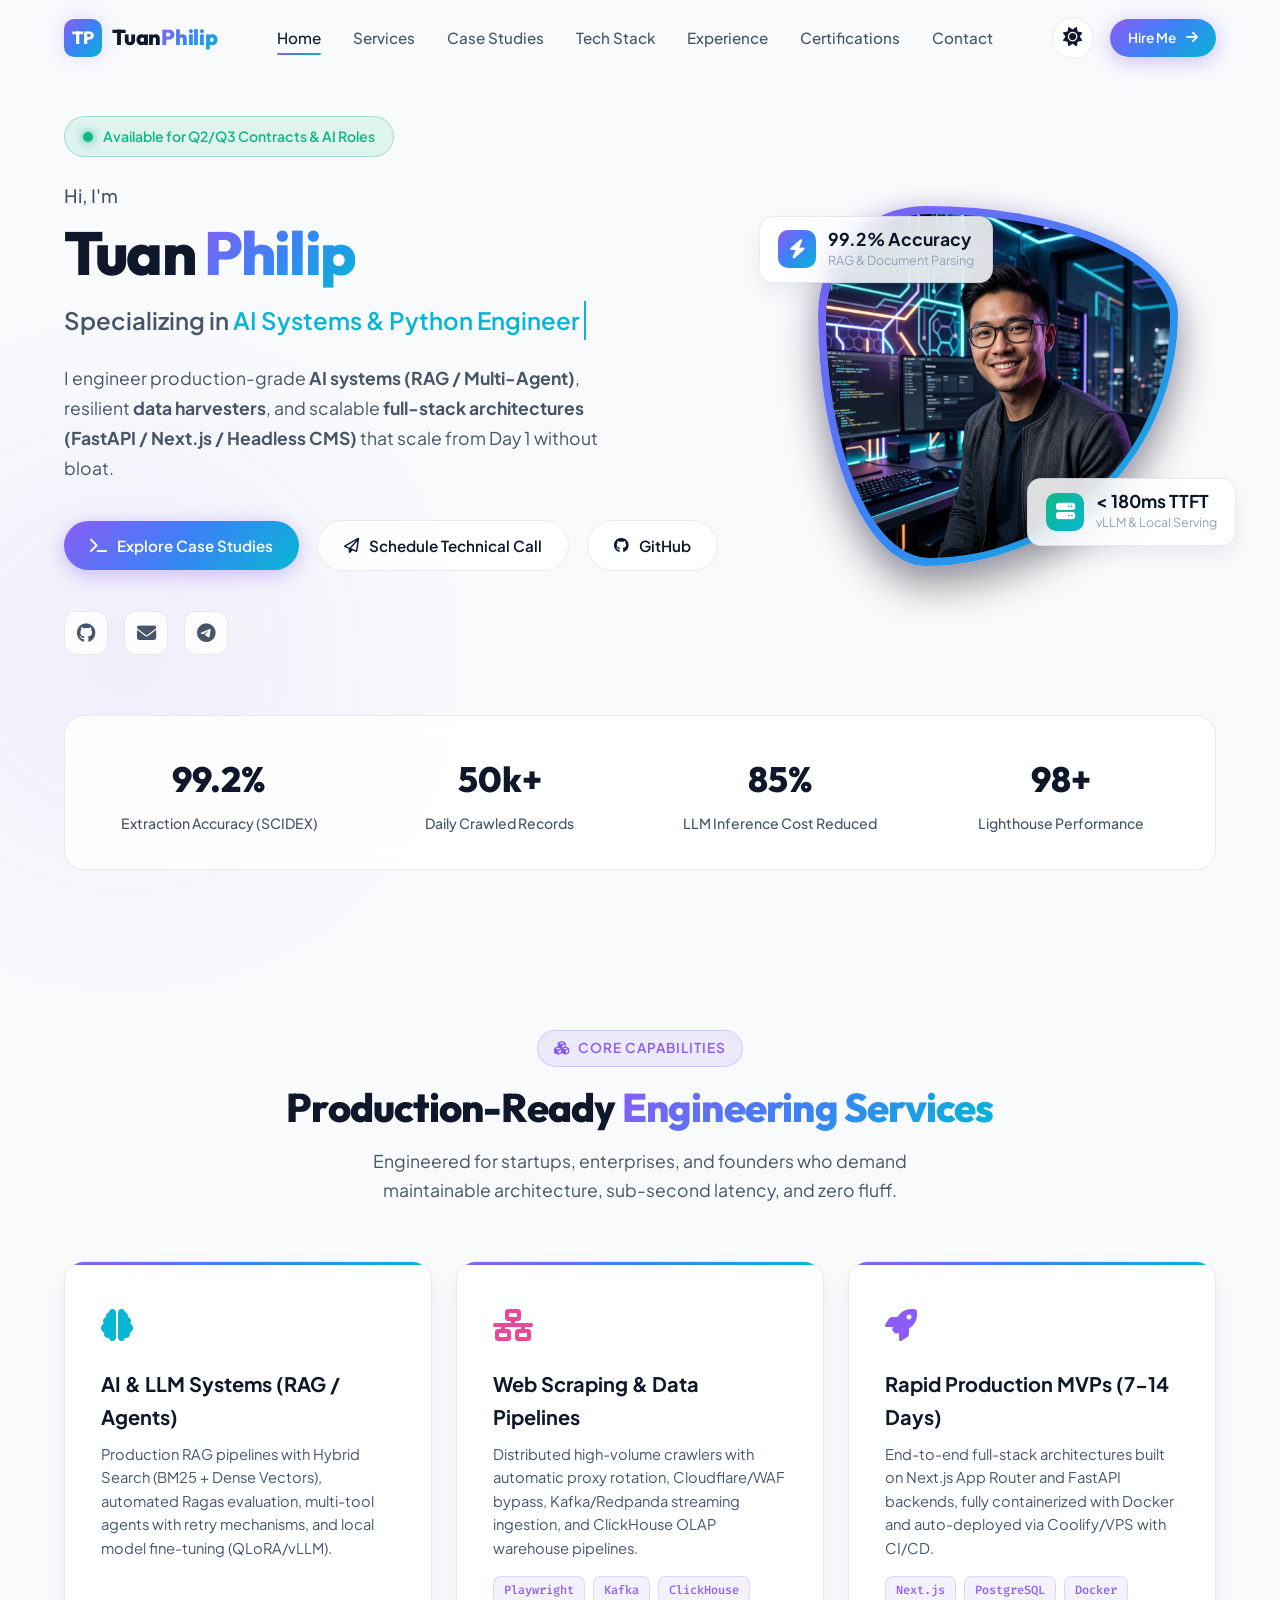
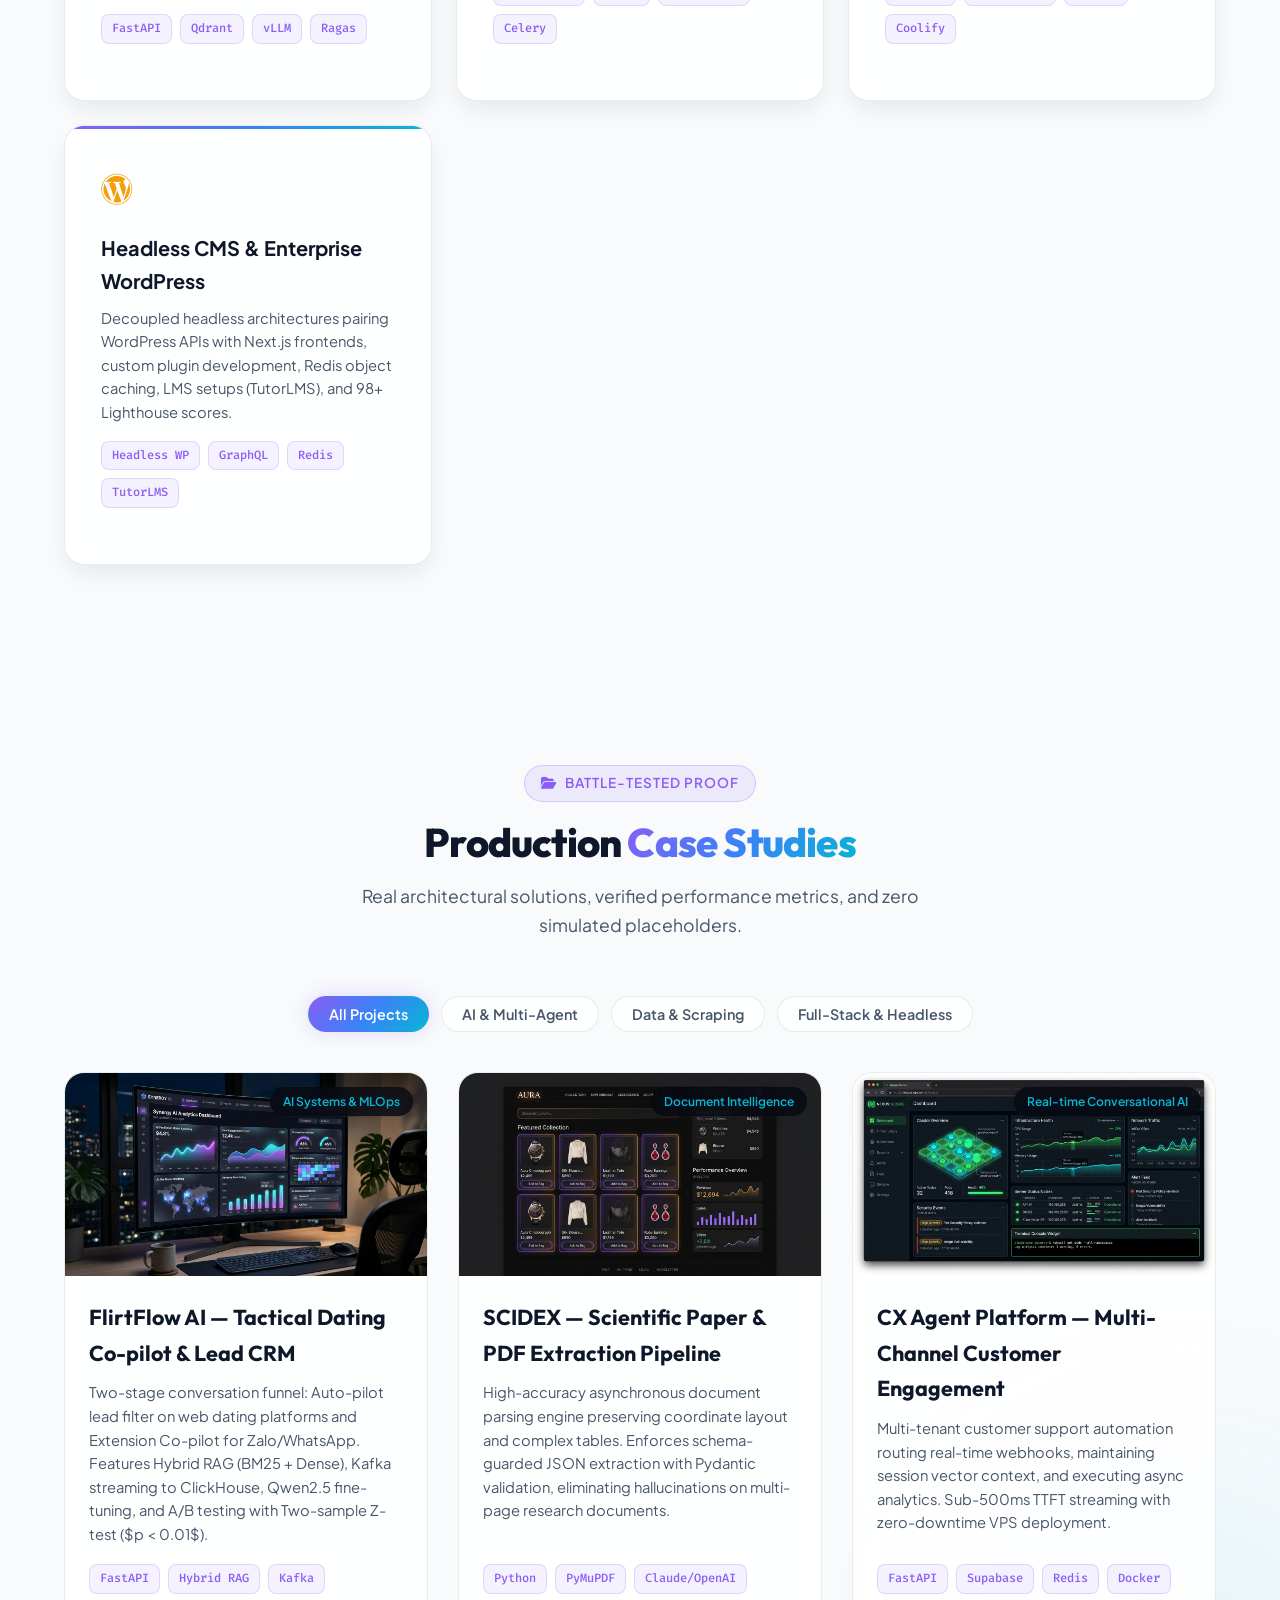
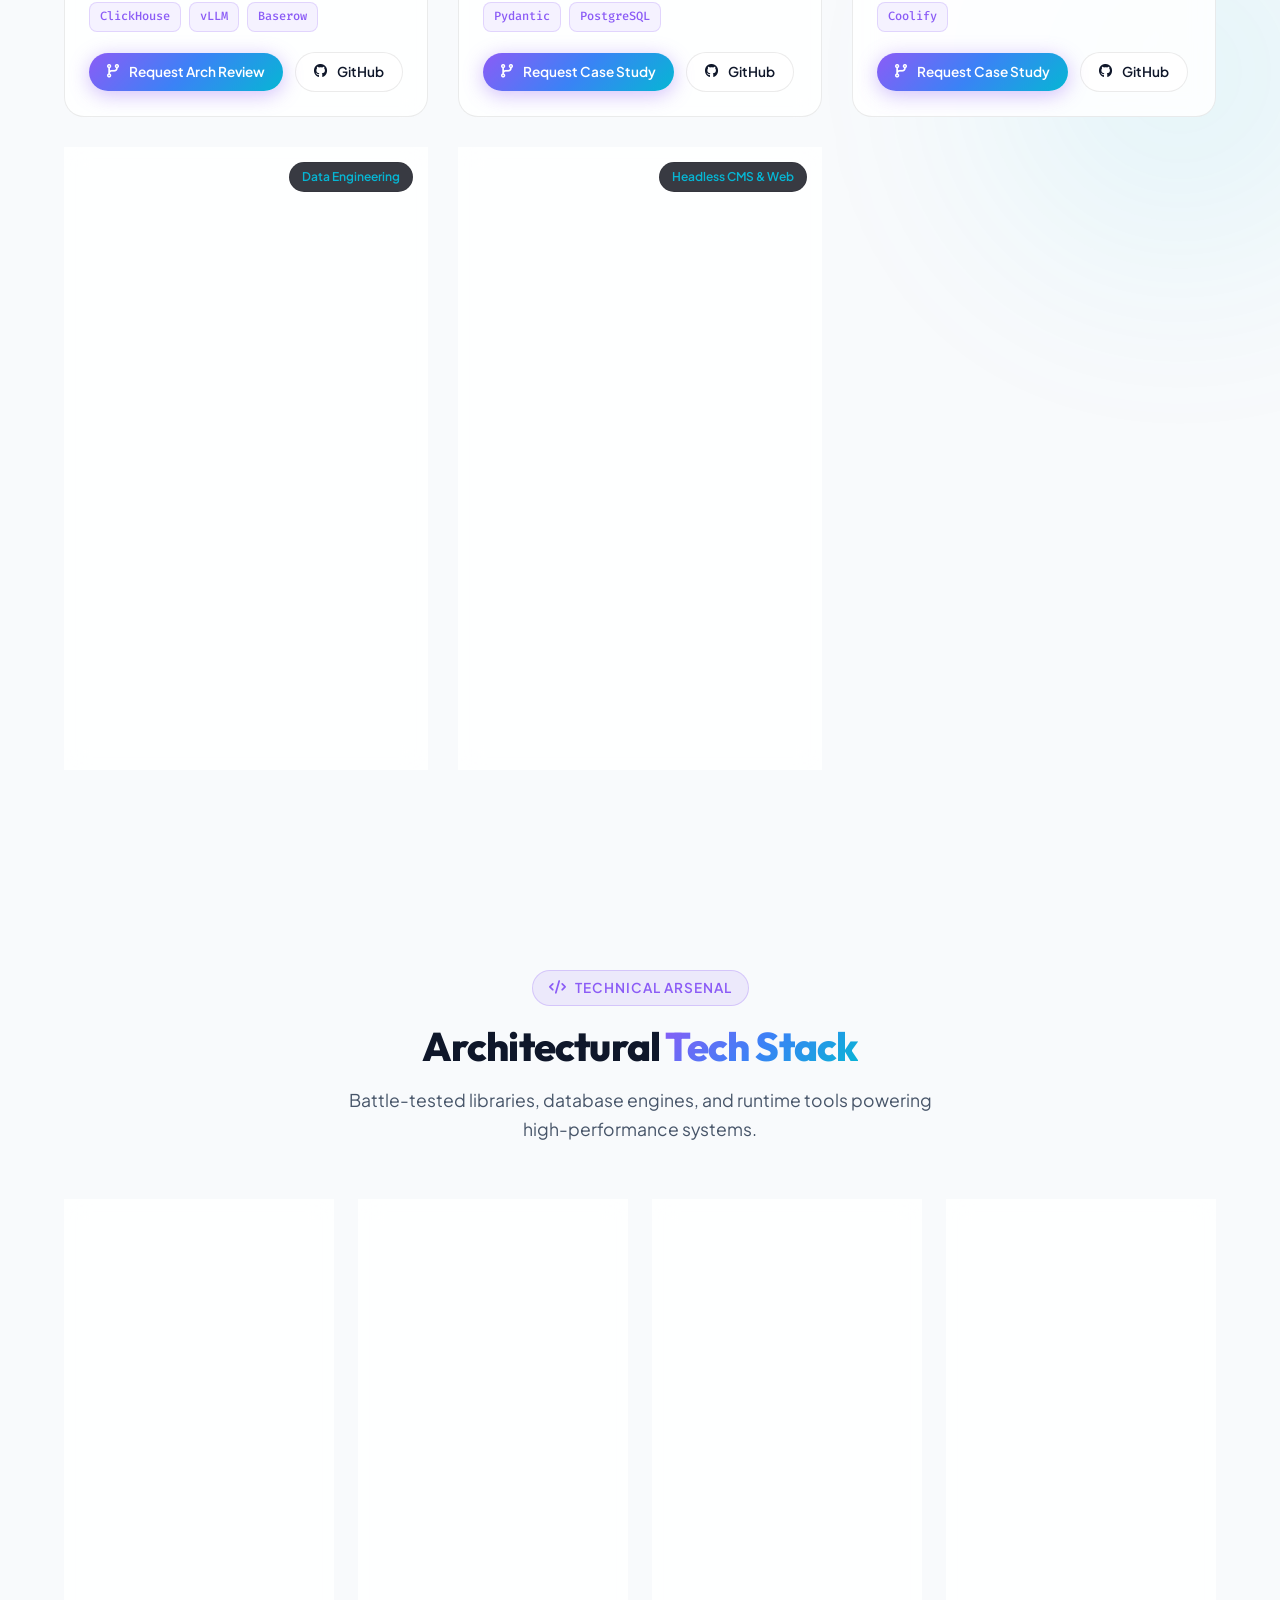
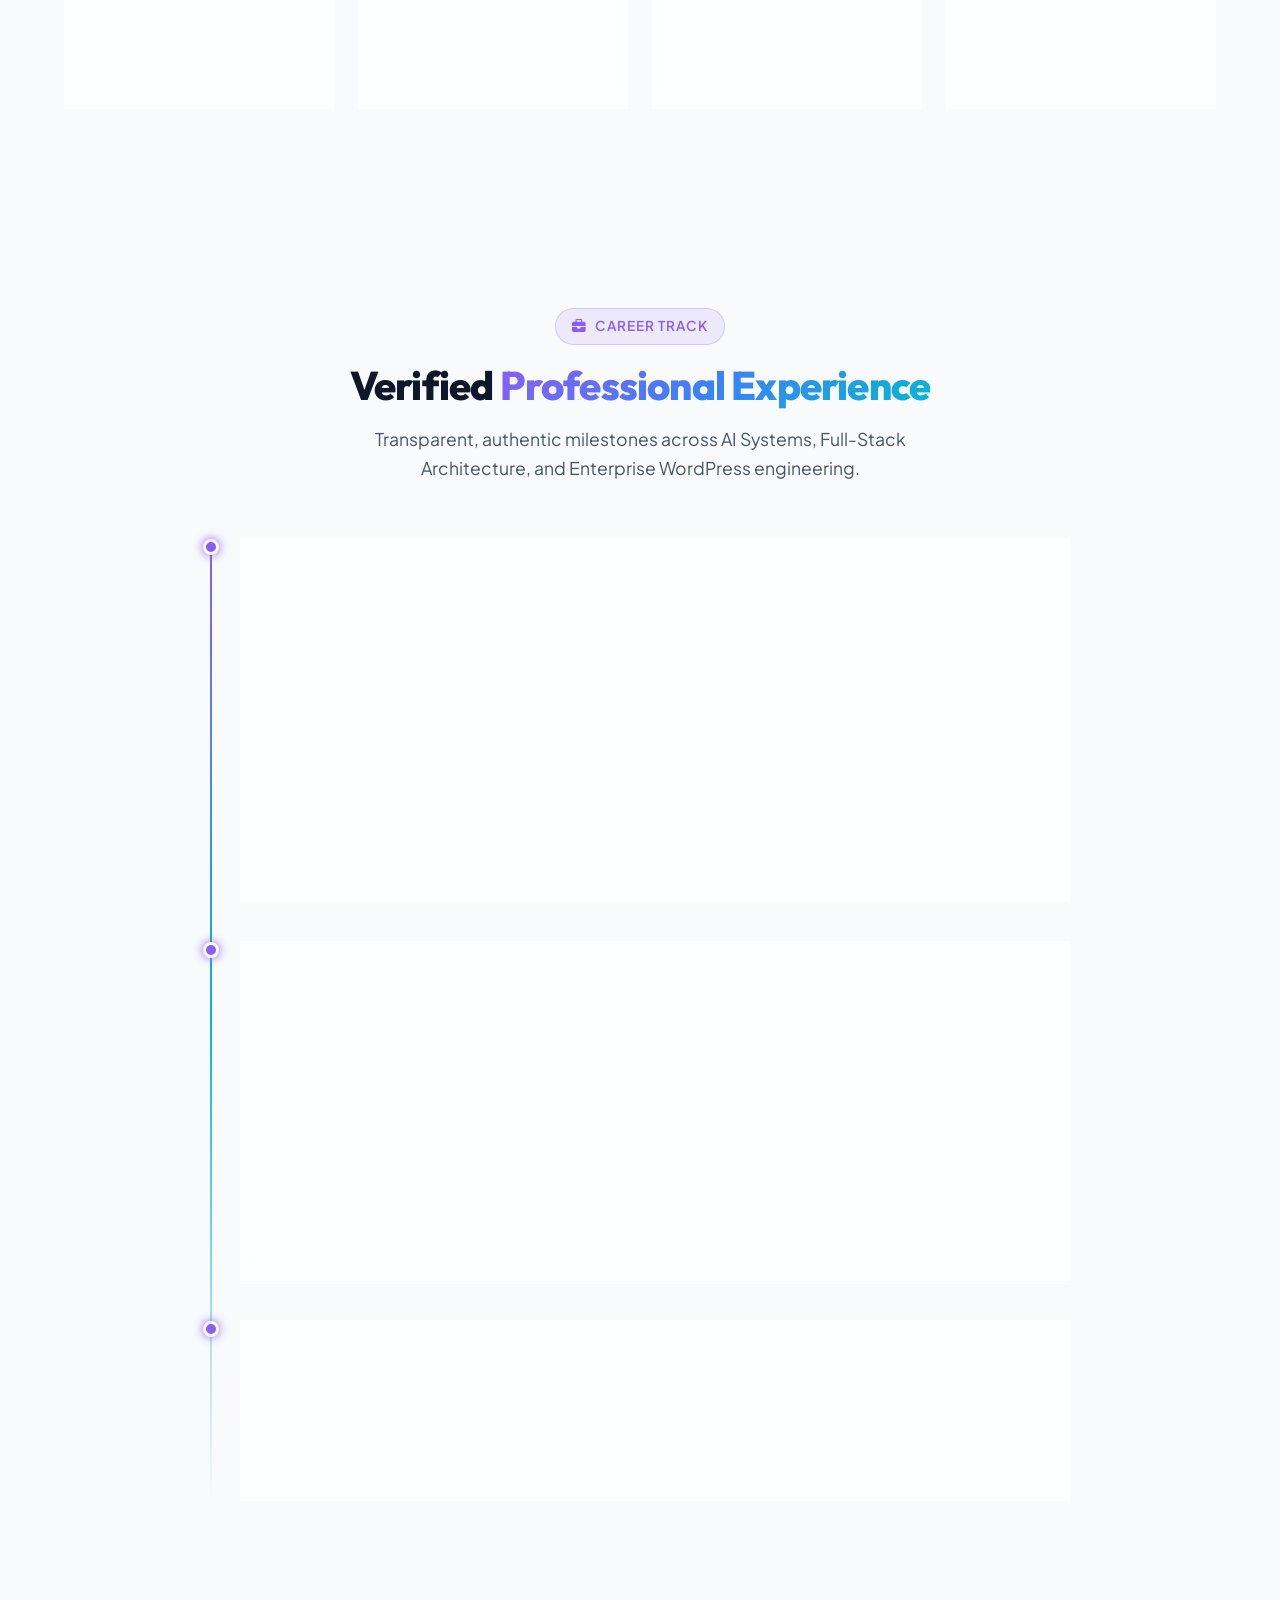
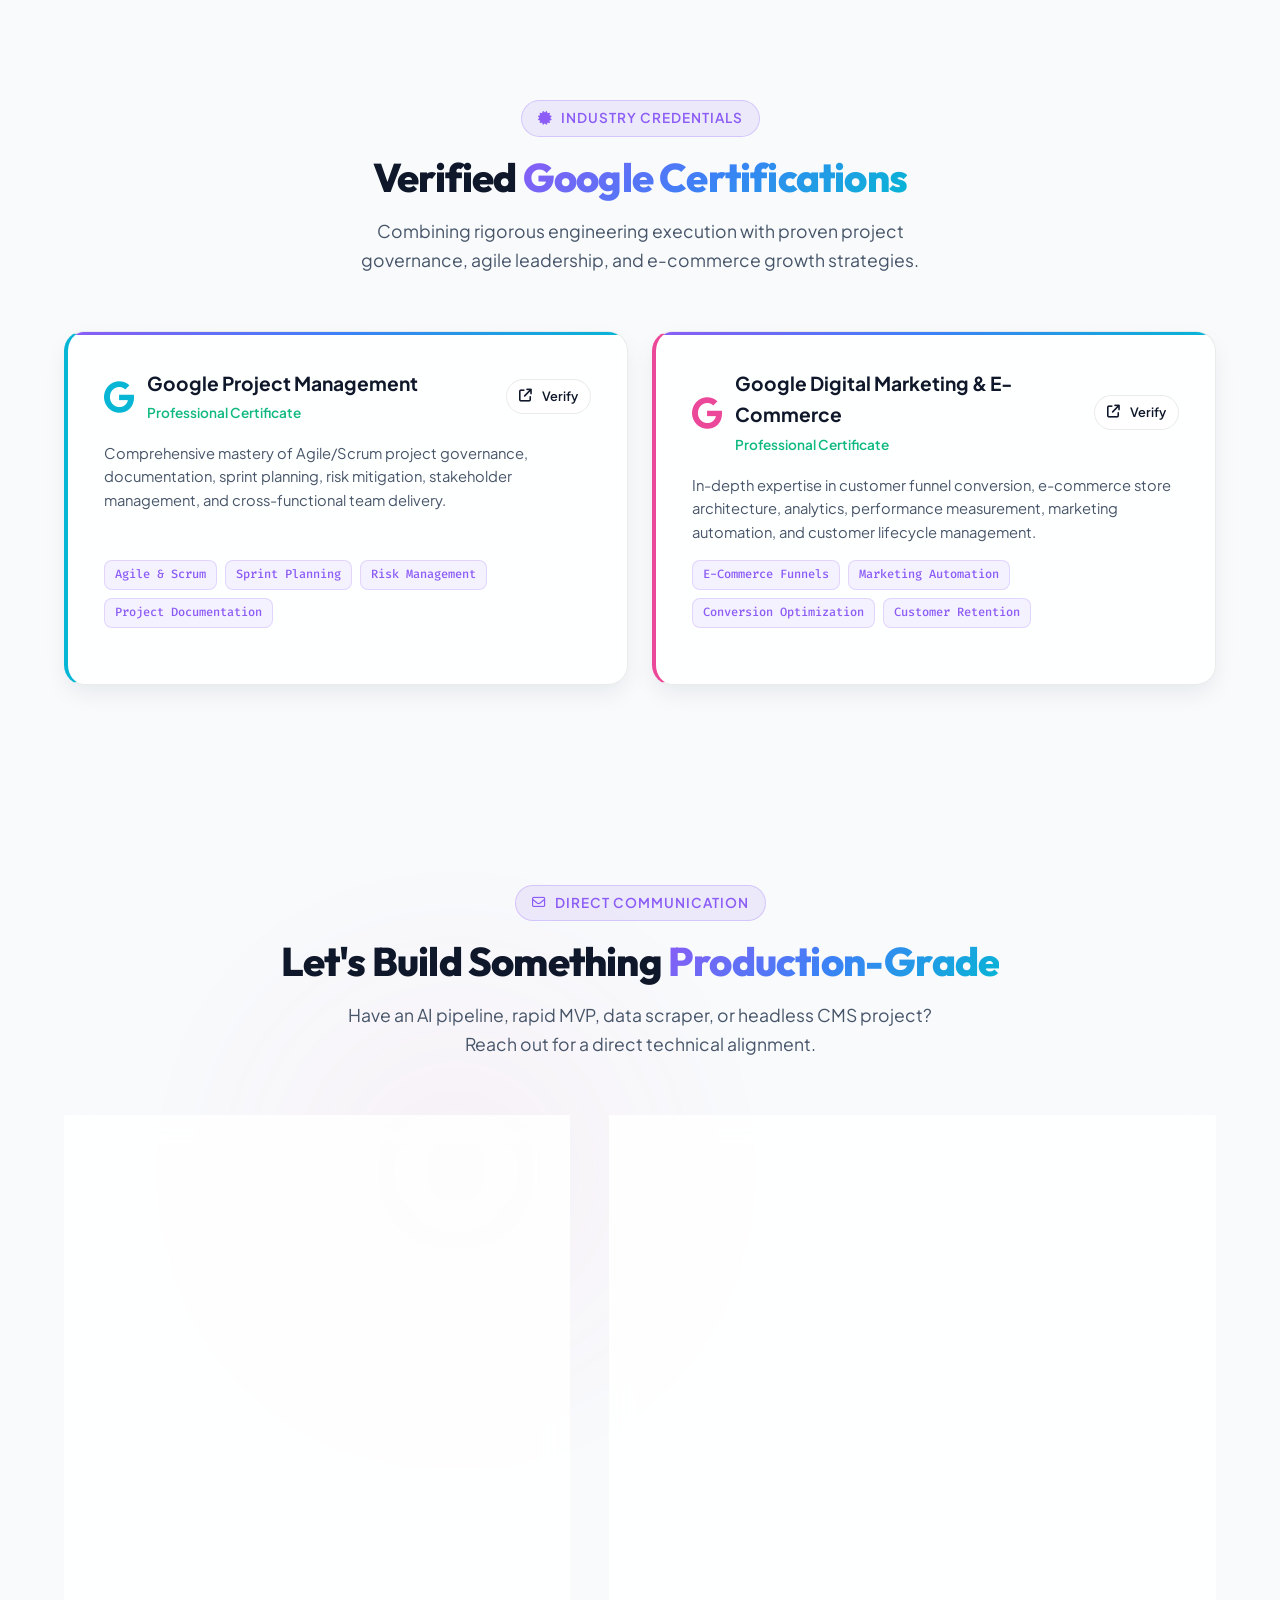
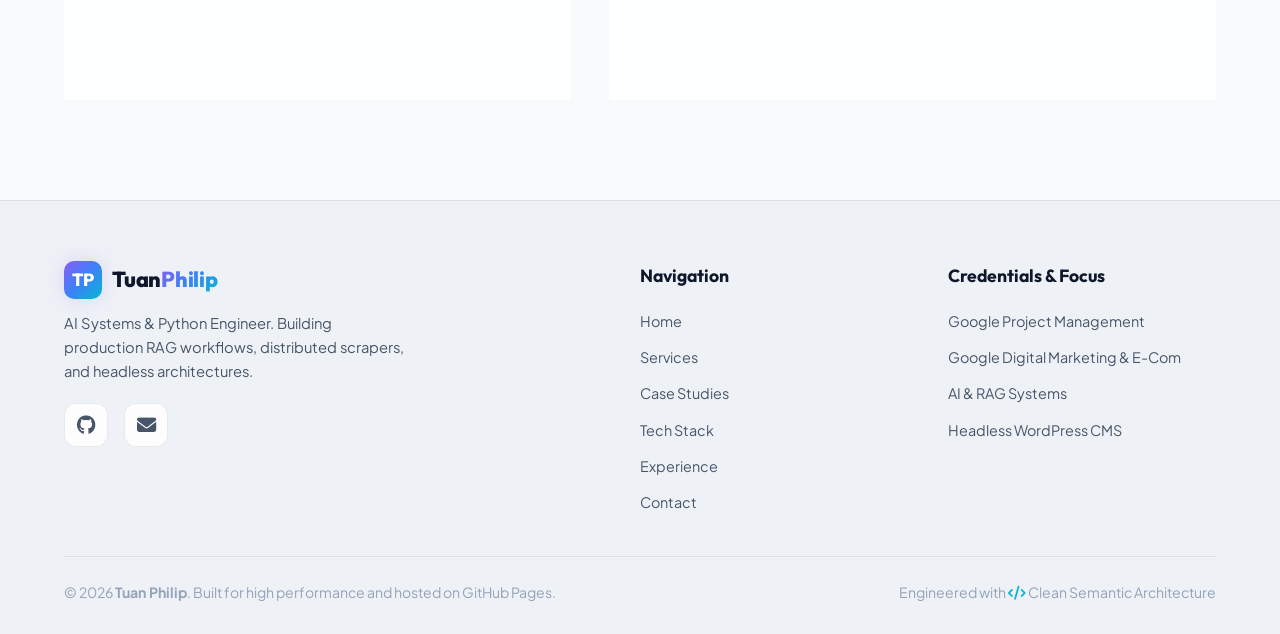
==== commit a884c9e7: "fix: anonymize project name, remove public doc links from landing page, and attach verified Coursera" ====
--- a/index.html
+++ b/index.html
@@ -326,7 +326,7 @@
 
       <!-- Projects Grid -->
       <div class="projects-grid">
-        <!-- Project 1: FlirtFlow AI -->
+            <!-- Project 1: FlirtFlow AI -->
         <div class="project-card reveal" data-category="ai">
           <div class="project-thumb">
             <img src="images/project-1.jpg" alt="FlirtFlow AI Architecture Preview">
@@ -346,13 +346,13 @@
               <span class="project-tag">Baserow</span>
             </div>
             <div class="project-links">
-              <a href="docs/AI_ENGINEER_CV_PROJECT.md" target="_blank" class="btn btn-primary btn-sm">
-                <i class="fa-solid fa-file-lines"></i>
-                <span>Architecture Specs</span>
+              <a href="#contact" class="btn btn-primary btn-sm">
+                <i class="fa-solid fa-code-branch"></i>
+                <span>Request Arch Review</span>
               </a>
               <a href="https://github.com/tuanphilip" target="_blank" rel="noopener noreferrer" class="btn btn-outline btn-sm">
                 <i class="fa-brands fa-github"></i>
-                <span>Source</span>
+                <span>GitHub</span>
               </a>
             </div>
           </div>
@@ -377,13 +377,13 @@
               <span class="project-tag">PostgreSQL</span>
             </div>
             <div class="project-links">
-              <a href="docs/CASE_STUDIES.md" target="_blank" class="btn btn-primary btn-sm">
-                <i class="fa-solid fa-arrow-up-right-from-square"></i>
-                <span>Case Study</span>
+              <a href="#contact" class="btn btn-primary btn-sm">
+                <i class="fa-solid fa-code-branch"></i>
+                <span>Request Case Study</span>
               </a>
               <a href="https://github.com/tuanphilip" target="_blank" rel="noopener noreferrer" class="btn btn-outline btn-sm">
                 <i class="fa-brands fa-github"></i>
-                <span>Source</span>
+                <span>GitHub</span>
               </a>
             </div>
           </div>
@@ -408,13 +408,13 @@
               <span class="project-tag">Coolify</span>
             </div>
             <div class="project-links">
-              <a href="docs/CASE_STUDIES.md" target="_blank" class="btn btn-primary btn-sm">
-                <i class="fa-solid fa-arrow-up-right-from-square"></i>
-                <span>Case Study</span>
+              <a href="#contact" class="btn btn-primary btn-sm">
+                <i class="fa-solid fa-code-branch"></i>
+                <span>Request Case Study</span>
               </a>
               <a href="https://github.com/tuanphilip" target="_blank" rel="noopener noreferrer" class="btn btn-outline btn-sm">
                 <i class="fa-brands fa-github"></i>
-                <span>Source</span>
+                <span>GitHub</span>
               </a>
             </div>
           </div>
@@ -439,13 +439,13 @@
               <span class="project-tag">Cloudflare R2</span>
             </div>
             <div class="project-links">
-              <a href="docs/CASE_STUDIES.md" target="_blank" class="btn btn-primary btn-sm">
-                <i class="fa-solid fa-arrow-up-right-from-square"></i>
-                <span>Case Study</span>
+              <a href="#contact" class="btn btn-primary btn-sm">
+                <i class="fa-solid fa-code-branch"></i>
+                <span>Request Case Study</span>
               </a>
               <a href="https://github.com/tuanphilip" target="_blank" rel="noopener noreferrer" class="btn btn-outline btn-sm">
                 <i class="fa-brands fa-github"></i>
-                <span>Source</span>
+                <span>GitHub</span>
               </a>
             </div>
           </div>
@@ -458,7 +458,7 @@
             <span class="project-badge">Headless CMS & Web</span>
           </div>
           <div class="project-body">
-            <h3 class="project-title">Headless Digital Store & LMS (Khokey Platform)</h3>
+            <h3 class="project-title">Enterprise Headless Digital Store & LMS Platform</h3>
             <p class="project-desc">
               Decoupled Next.js App Router frontend paired with Headless WordPress and FastAPI microservices. Features TutorLMS integration, Redis object caching, automated instant payment webhooks, and 98+ Lighthouse score.
             </p>
@@ -470,13 +470,13 @@
               <span class="project-tag">MariaDB</span>
             </div>
             <div class="project-links">
-              <a href="docs/CASE_STUDIES.md" target="_blank" class="btn btn-primary btn-sm">
-                <i class="fa-solid fa-arrow-up-right-from-square"></i>
-                <span>Case Study</span>
+              <a href="#contact" class="btn btn-primary btn-sm">
+                <i class="fa-solid fa-code-branch"></i>
+                <span>Request Case Study</span>
               </a>
               <a href="https://github.com/tuanphilip" target="_blank" rel="noopener noreferrer" class="btn btn-outline btn-sm">
                 <i class="fa-brands fa-github"></i>
-                <span>Source</span>
+                <span>GitHub</span>
               </a>
             </div>
           </div>
@@ -677,12 +677,18 @@
         <!-- Cert 1 -->
         <div class="about-card reveal" style="display: flex; flex-direction: column; justify-content: space-between; border-left: 4px solid var(--accent-cyan);">
           <div>
-            <div style="display: flex; align-items: center; gap: 12px; margin-bottom: 16px;">
-              <i class="fa-brands fa-google" style="font-size: 2rem; color: var(--accent-cyan);"></i>
-              <div>
-                <h3 style="font-size: 1.2rem; font-weight: 700; color: var(--text-primary); margin: 0;">Google Project Management: Professional Certificate</h3>
-                <span style="font-size: 0.85rem; color: var(--accent-emerald); font-weight: 600;">Coursera & Google Verified</span>
-              </div>
+            <div style="display: flex; align-items: center; justify-content: space-between; margin-bottom: 16px;">
+              <div style="display: flex; align-items: center; gap: 12px;">
+                <i class="fa-brands fa-google" style="font-size: 2rem; color: var(--accent-cyan);"></i>
+                <div>
+                  <h3 style="font-size: 1.2rem; font-weight: 700; color: var(--text-primary); margin: 0;">Google Project Management</h3>
+                  <span style="font-size: 0.85rem; color: var(--accent-emerald); font-weight: 600;">Professional Certificate</span>
+                </div>
+              </div>
+              <a href="https://www.coursera.org/account/accomplishments/specialization/certificate/BV5DY8DDHK55" target="_blank" rel="noopener noreferrer" class="btn btn-outline btn-sm" style="padding: 6px 12px; font-size: 0.8rem;">
+                <i class="fa-solid fa-arrow-up-right-from-square"></i>
+                <span>Verify</span>
+              </a>
             </div>
             <p style="color: var(--text-secondary); font-size: 0.92rem; line-height: 1.6; margin-bottom: 16px;">
               Comprehensive mastery of Agile/Scrum project governance, documentation, sprint planning, risk mitigation, stakeholder management, and cross-functional team delivery.
@@ -699,12 +705,18 @@
         <!-- Cert 2 -->
         <div class="about-card reveal" style="display: flex; flex-direction: column; justify-content: space-between; border-left: 4px solid var(--accent-pink);">
           <div>
-            <div style="display: flex; align-items: center; gap: 12px; margin-bottom: 16px;">
-              <i class="fa-brands fa-google" style="font-size: 2rem; color: var(--accent-pink);"></i>
-              <div>
-                <h3 style="font-size: 1.2rem; font-weight: 700; color: var(--text-primary); margin: 0;">Google Digital Marketing & E-Commerce: Professional Certificate</h3>
-                <span style="font-size: 0.85rem; color: var(--accent-emerald); font-weight: 600;">Coursera & Google Verified</span>
-              </div>
+            <div style="display: flex; align-items: center; justify-content: space-between; margin-bottom: 16px;">
+              <div style="display: flex; align-items: center; gap: 12px;">
+                <i class="fa-brands fa-google" style="font-size: 2rem; color: var(--accent-pink);"></i>
+                <div>
+                  <h3 style="font-size: 1.2rem; font-weight: 700; color: var(--text-primary); margin: 0;">Google Digital Marketing & E-Commerce</h3>
+                  <span style="font-size: 0.85rem; color: var(--accent-emerald); font-weight: 600;">Professional Certificate</span>
+                </div>
+              </div>
+              <a href="https://www.coursera.org/account/accomplishments/certificate/4D77642QV2ZE" target="_blank" rel="noopener noreferrer" class="btn btn-outline btn-sm" style="padding: 6px 12px; font-size: 0.8rem;">
+                <i class="fa-solid fa-arrow-up-right-from-square"></i>
+                <span>Verify</span>
+              </a>
             </div>
             <p style="color: var(--text-secondary); font-size: 0.92rem; line-height: 1.6; margin-bottom: 16px;">
               In-depth expertise in customer funnel conversion, e-commerce store architecture, analytics, performance measurement, marketing automation, and customer lifecycle management.
@@ -785,14 +797,14 @@
 
             <div class="contact-detail-item">
               <div class="contact-icon">
-                <i class="fa-solid fa-book"></i>
+                <i class="fa-solid fa-graduation-cap"></i>
               </div>
               <div class="contact-text">
-                <h4>Docs & Architecture</h4>
-                <p>Strategy, Upwork Kit & Proofs</p>
-              </div>
-              <a href="docs/PROFILE_STRATEGY.md" target="_blank" class="copy-btn" title="View Docs">
-                <i class="fa-solid fa-arrow-up-right-from-square"></i>
+                <h4>Credentials</h4>
+                <p>Google PM & E-Commerce Certified</p>
+              </div>
+              <a href="#certifications" class="copy-btn" title="View Certifications">
+                <i class="fa-solid fa-arrow-down"></i>
               </a>
             </div>
           </div>
@@ -874,12 +886,12 @@
         </div>
 
         <div class="footer-col">
-          <h4>Engineering Docs</h4>
+          <h4>Credentials & Focus</h4>
           <ul class="footer-links">
-            <li><a href="docs/AI_ENGINEER_CV_PROJECT.md" class="footer-link">AI Anchor Project (FlirtFlow)</a></li>
-            <li><a href="docs/PROFILE_STRATEGY.md" class="footer-link">Profile Strategy</a></li>
-            <li><a href="docs/UPWORK_AND_PITCHING.md" class="footer-link">Upwork & Proposals</a></li>
-            <li><a href="docs/CASE_STUDIES.md" class="footer-link">5 Case Studies</a></li>
+            <li><a href="https://www.coursera.org/account/accomplishments/specialization/certificate/BV5DY8DDHK55" target="_blank" rel="noopener noreferrer" class="footer-link">Google Project Management</a></li>
+            <li><a href="https://www.coursera.org/account/accomplishments/certificate/4D77642QV2ZE" target="_blank" rel="noopener noreferrer" class="footer-link">Google Digital Marketing & E-Com</a></li>
+            <li><a href="#services" class="footer-link">AI & RAG Systems</a></li>
+            <li><a href="#services" class="footer-link">Headless WordPress CMS</a></li>
           </ul>
         </div>
       </div>
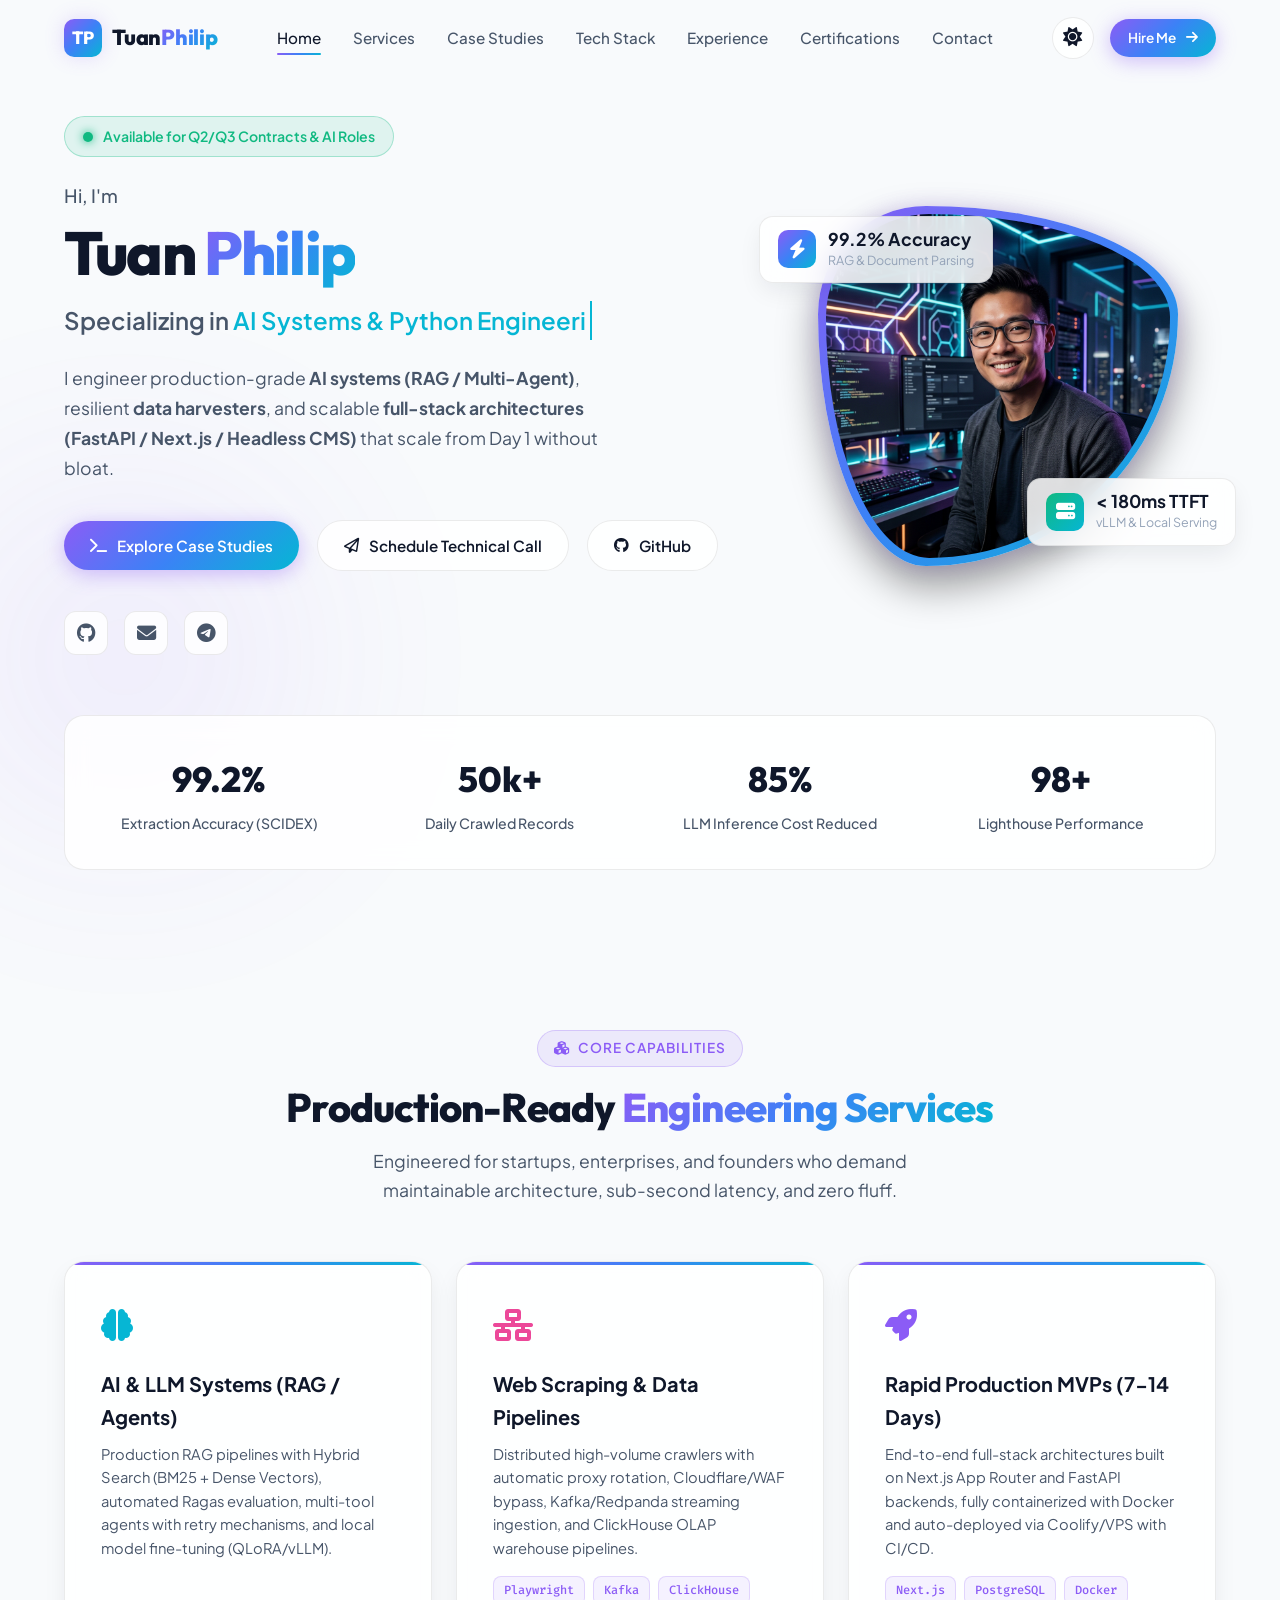
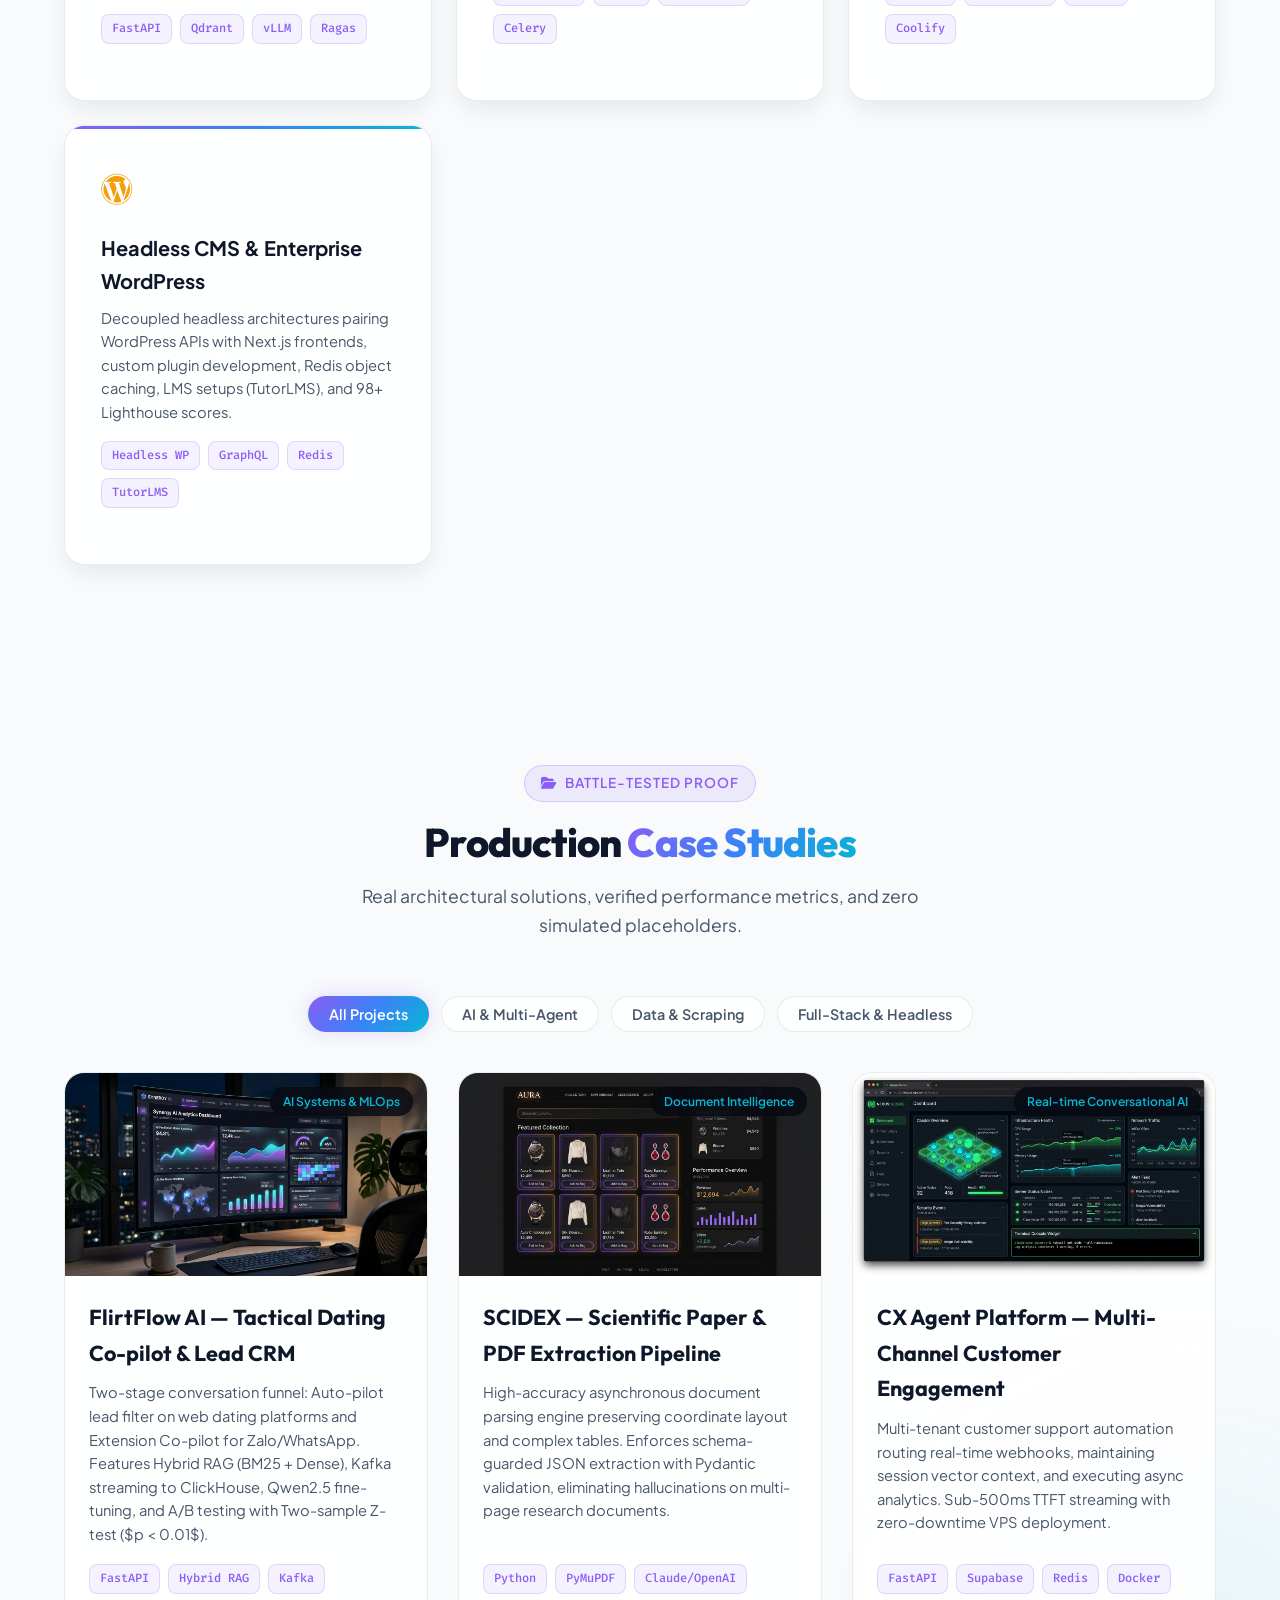
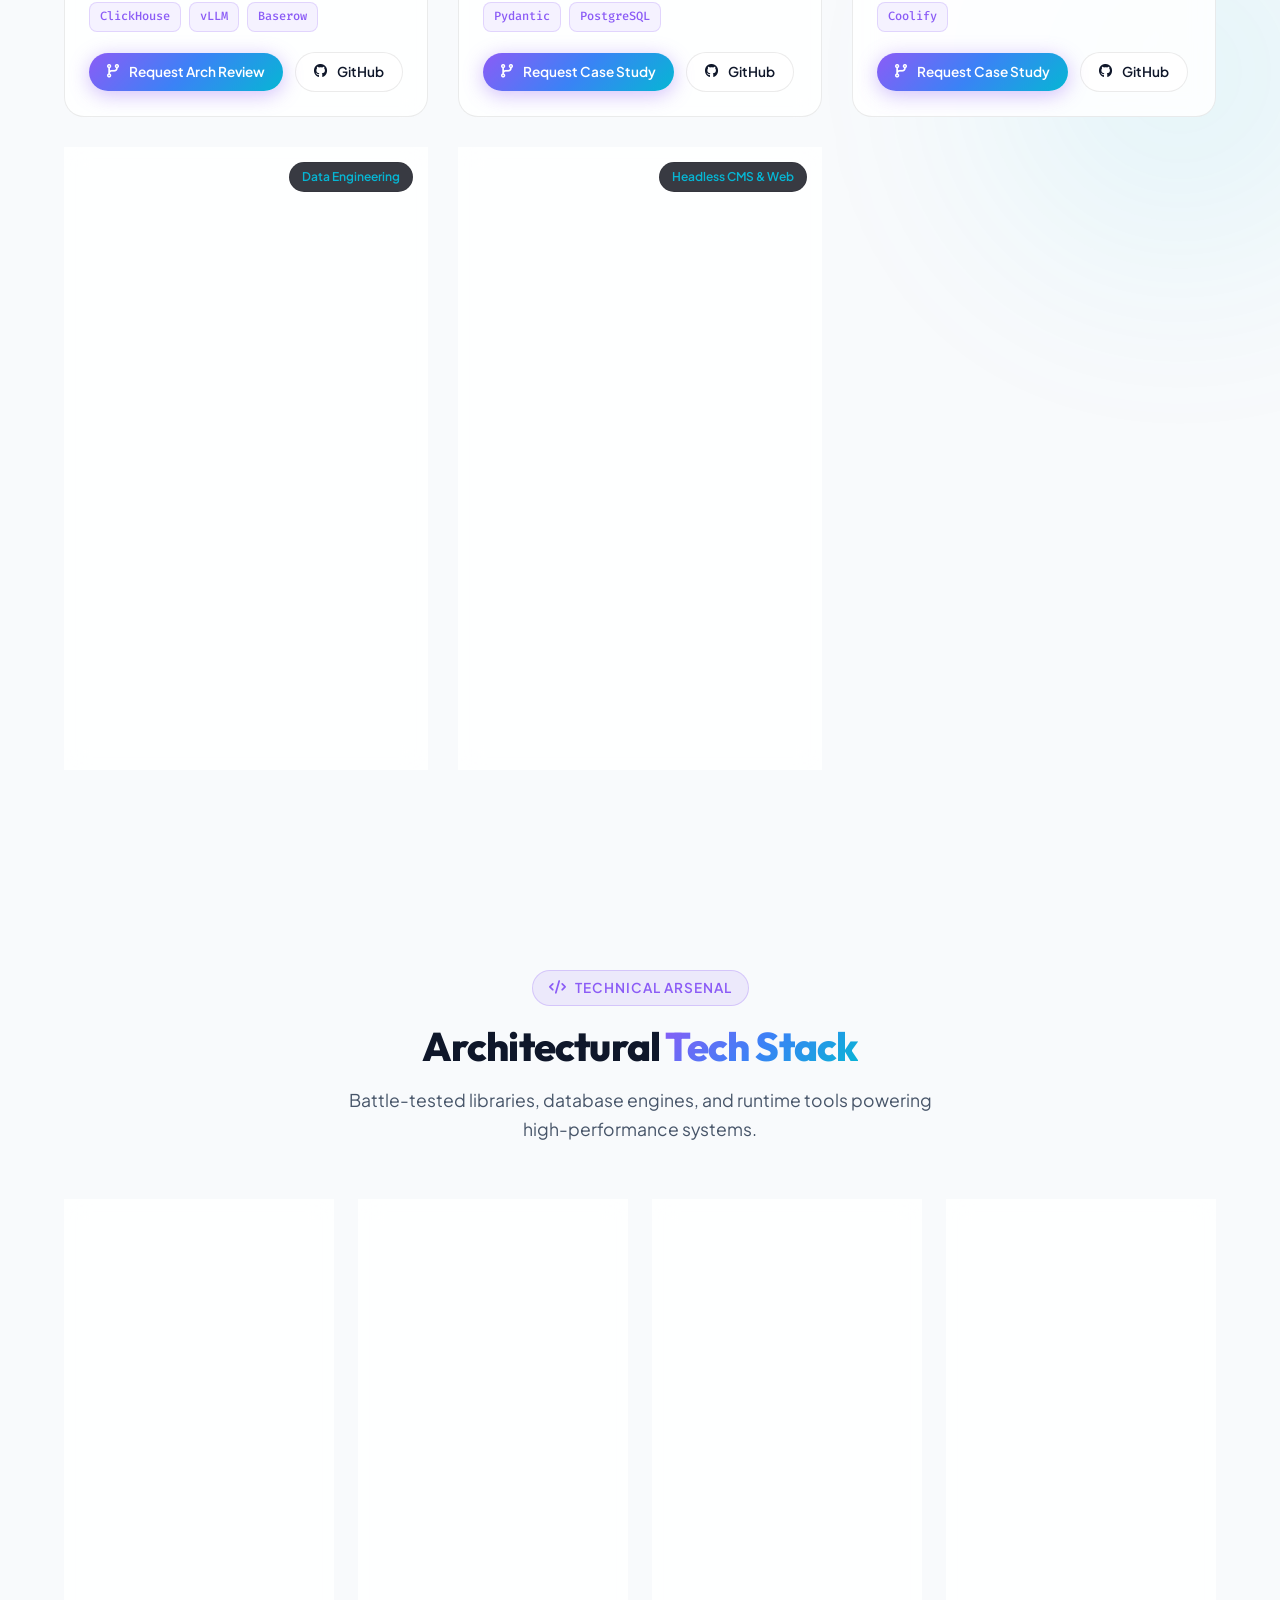
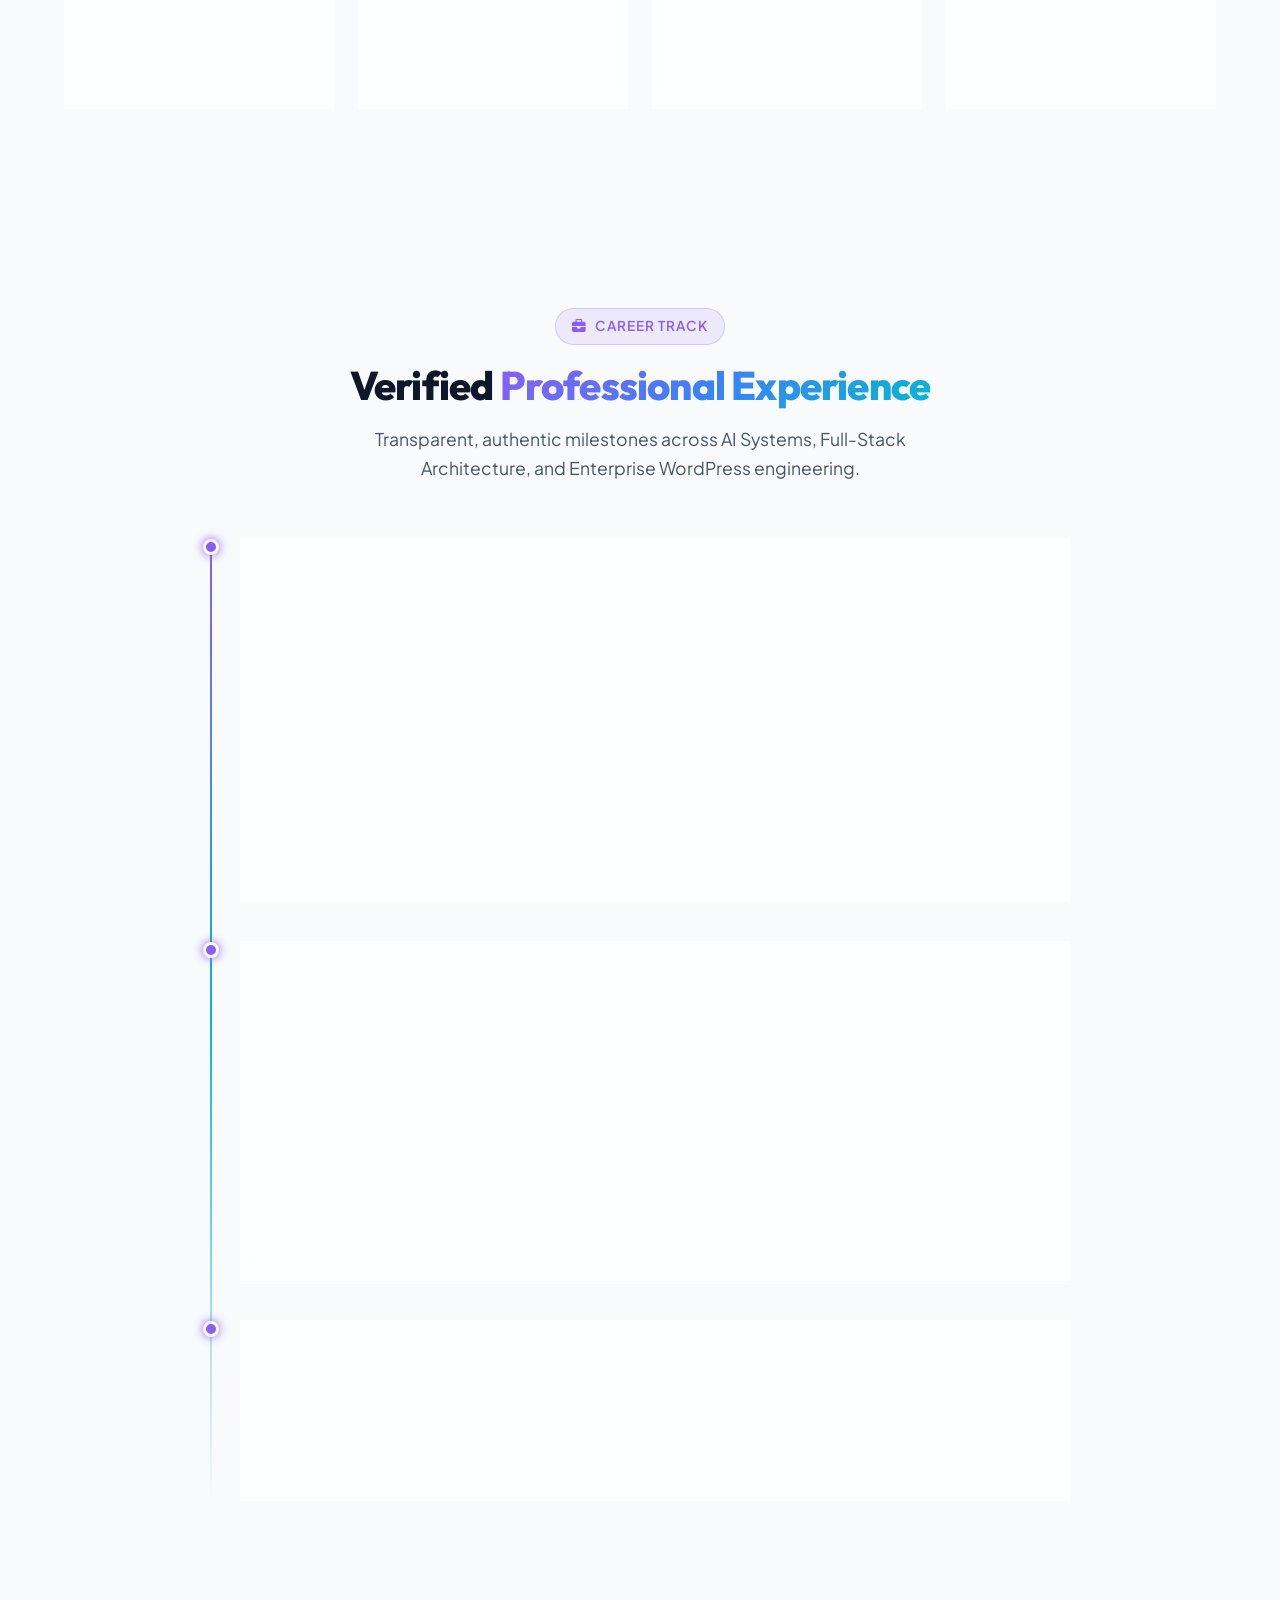
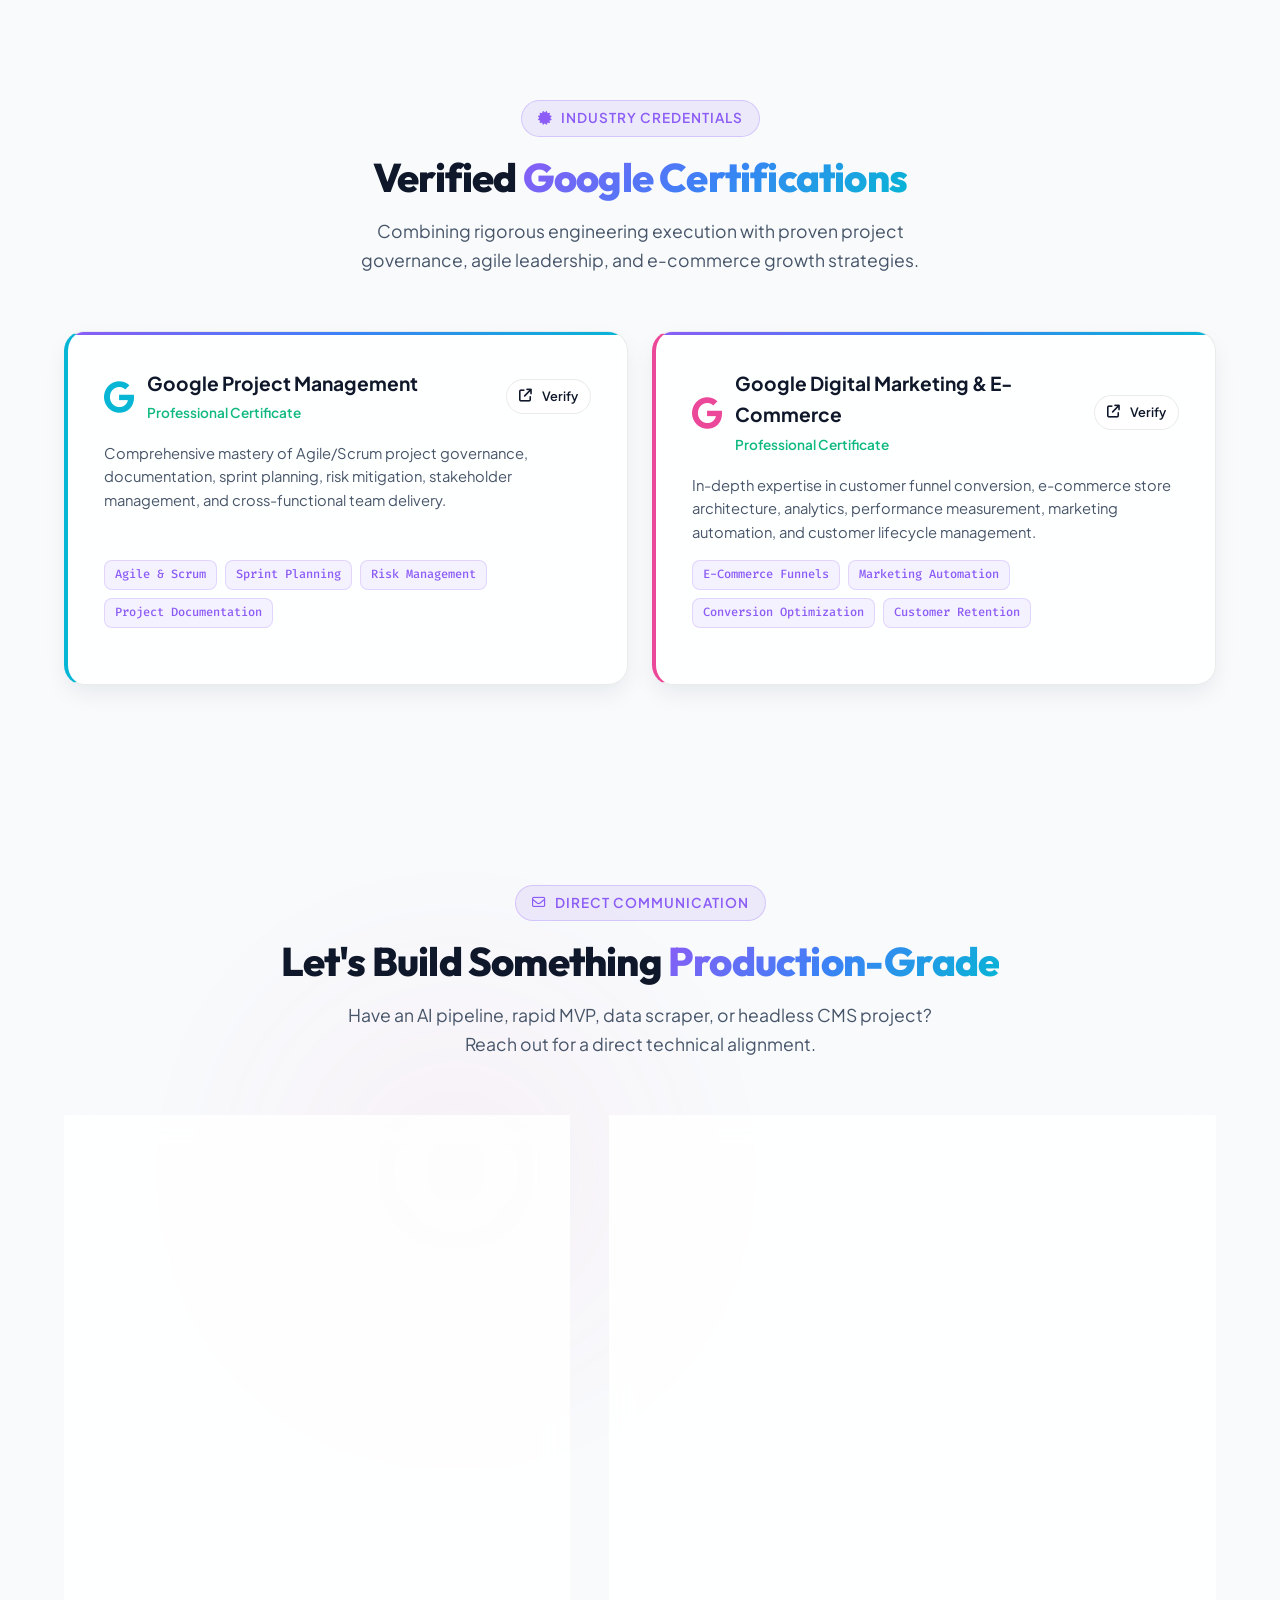
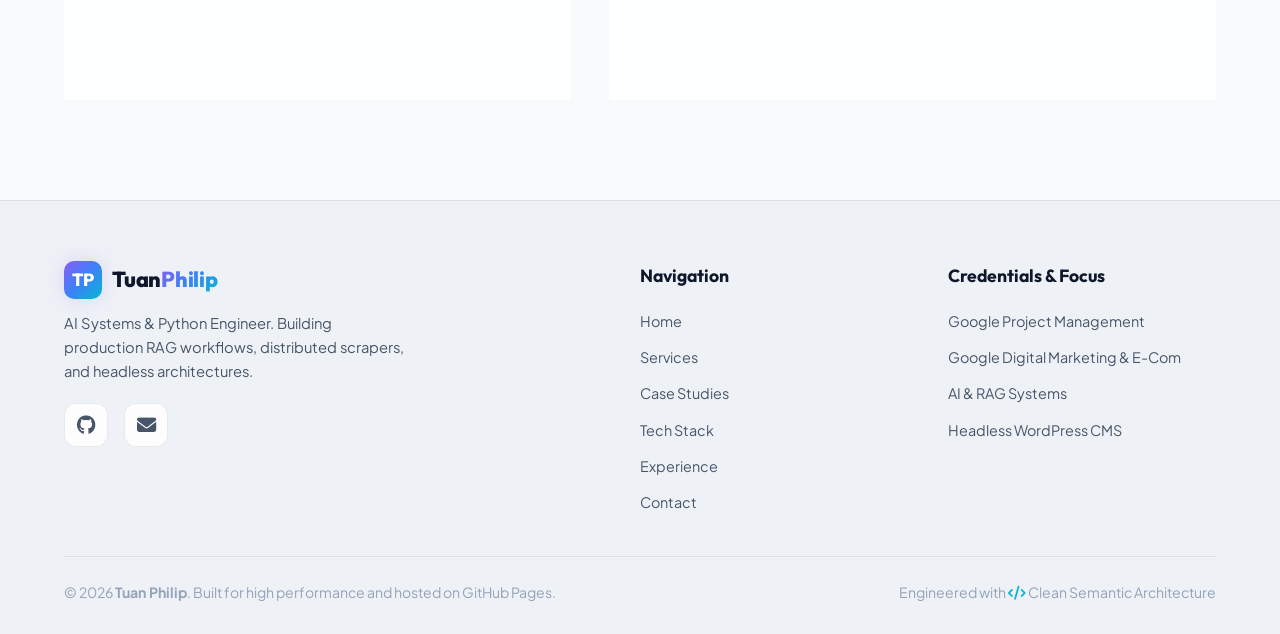
==== commit c1363298: "fix: update academic credential to Engineer's Degree in Electrical & Automation Engineering from HUS" ====
--- a/index.html
+++ b/index.html
@@ -643,13 +643,13 @@
           <div class="timeline-card">
             <div class="timeline-header">
               <div>
-                <h3 class="timeline-role">B.S. in Computer Science & Software Engineering</h3>
+                <h3 class="timeline-role">Engineer's Degree in Electrical & Automation Engineering</h3>
                 <span class="timeline-company">Hanoi University of Science and Technology (HUST / Bách Khoa)</span>
               </div>
-              <span class="timeline-date">2016 - 2020</span>
+              <span class="timeline-date">2016 - 2021</span>
             </div>
             <p style="color: var(--text-secondary); font-size: 0.95rem;">
-              Rigorous foundation in Data Structures & Algorithms, Distributed Systems, Operating Systems, Database Internals, and Software Architecture.
+              Rigorous engineering foundation in Automatic Control Systems, Applied Mathematics, Computational Logic, Microcontrollers, and Systems Engineering.
             </p>
           </div>
         </div>
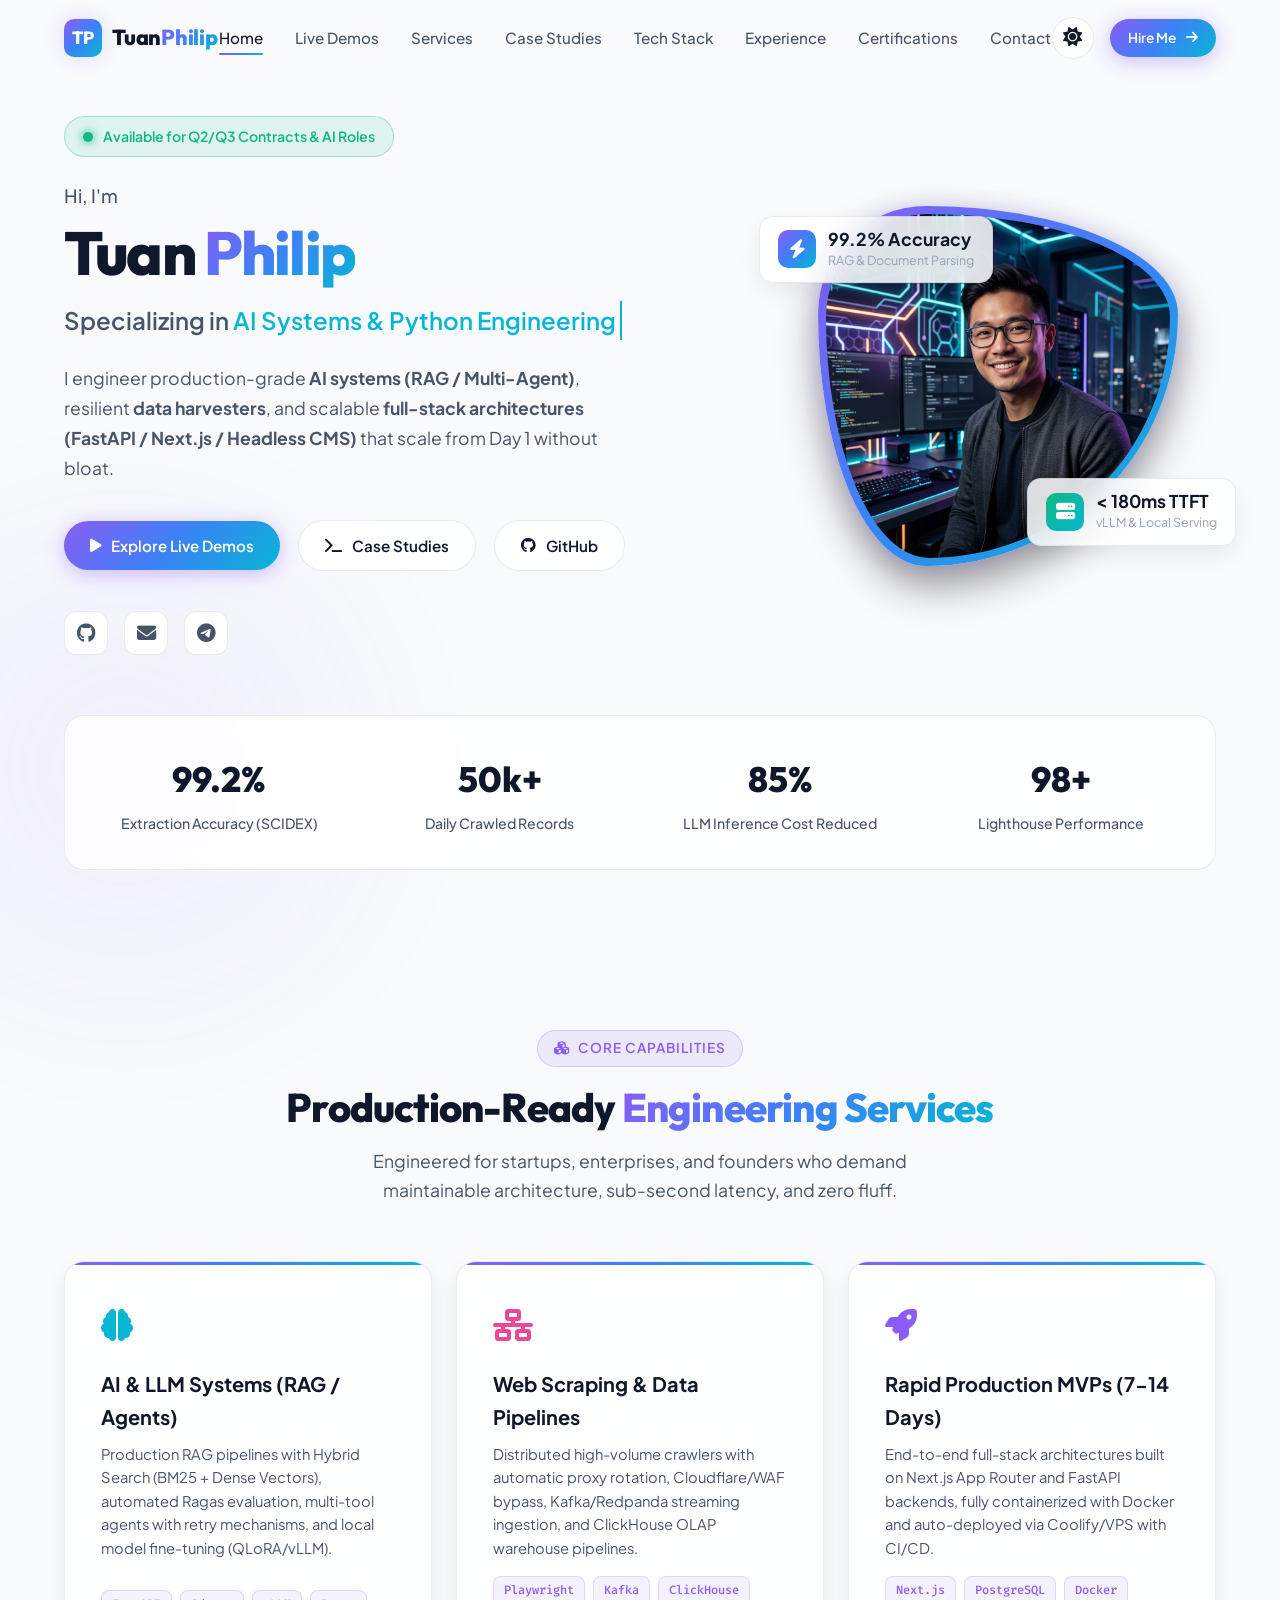
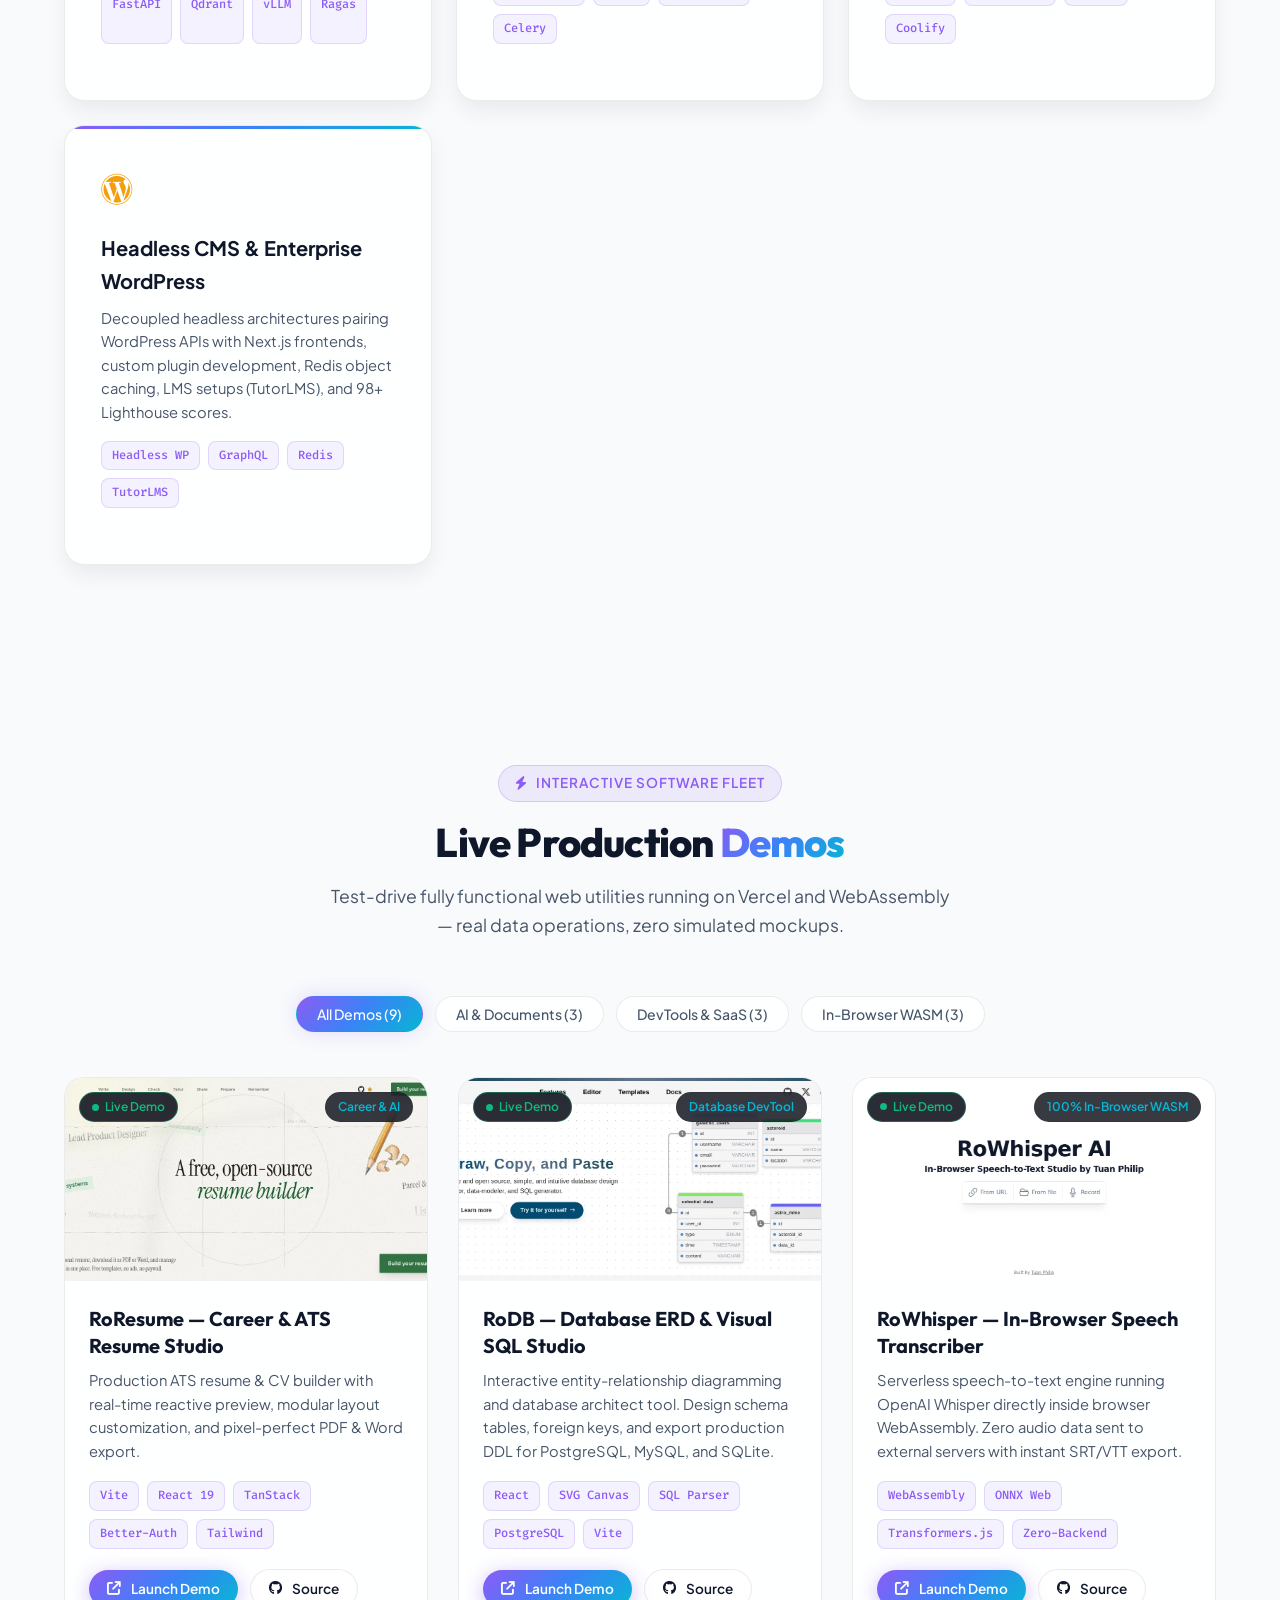
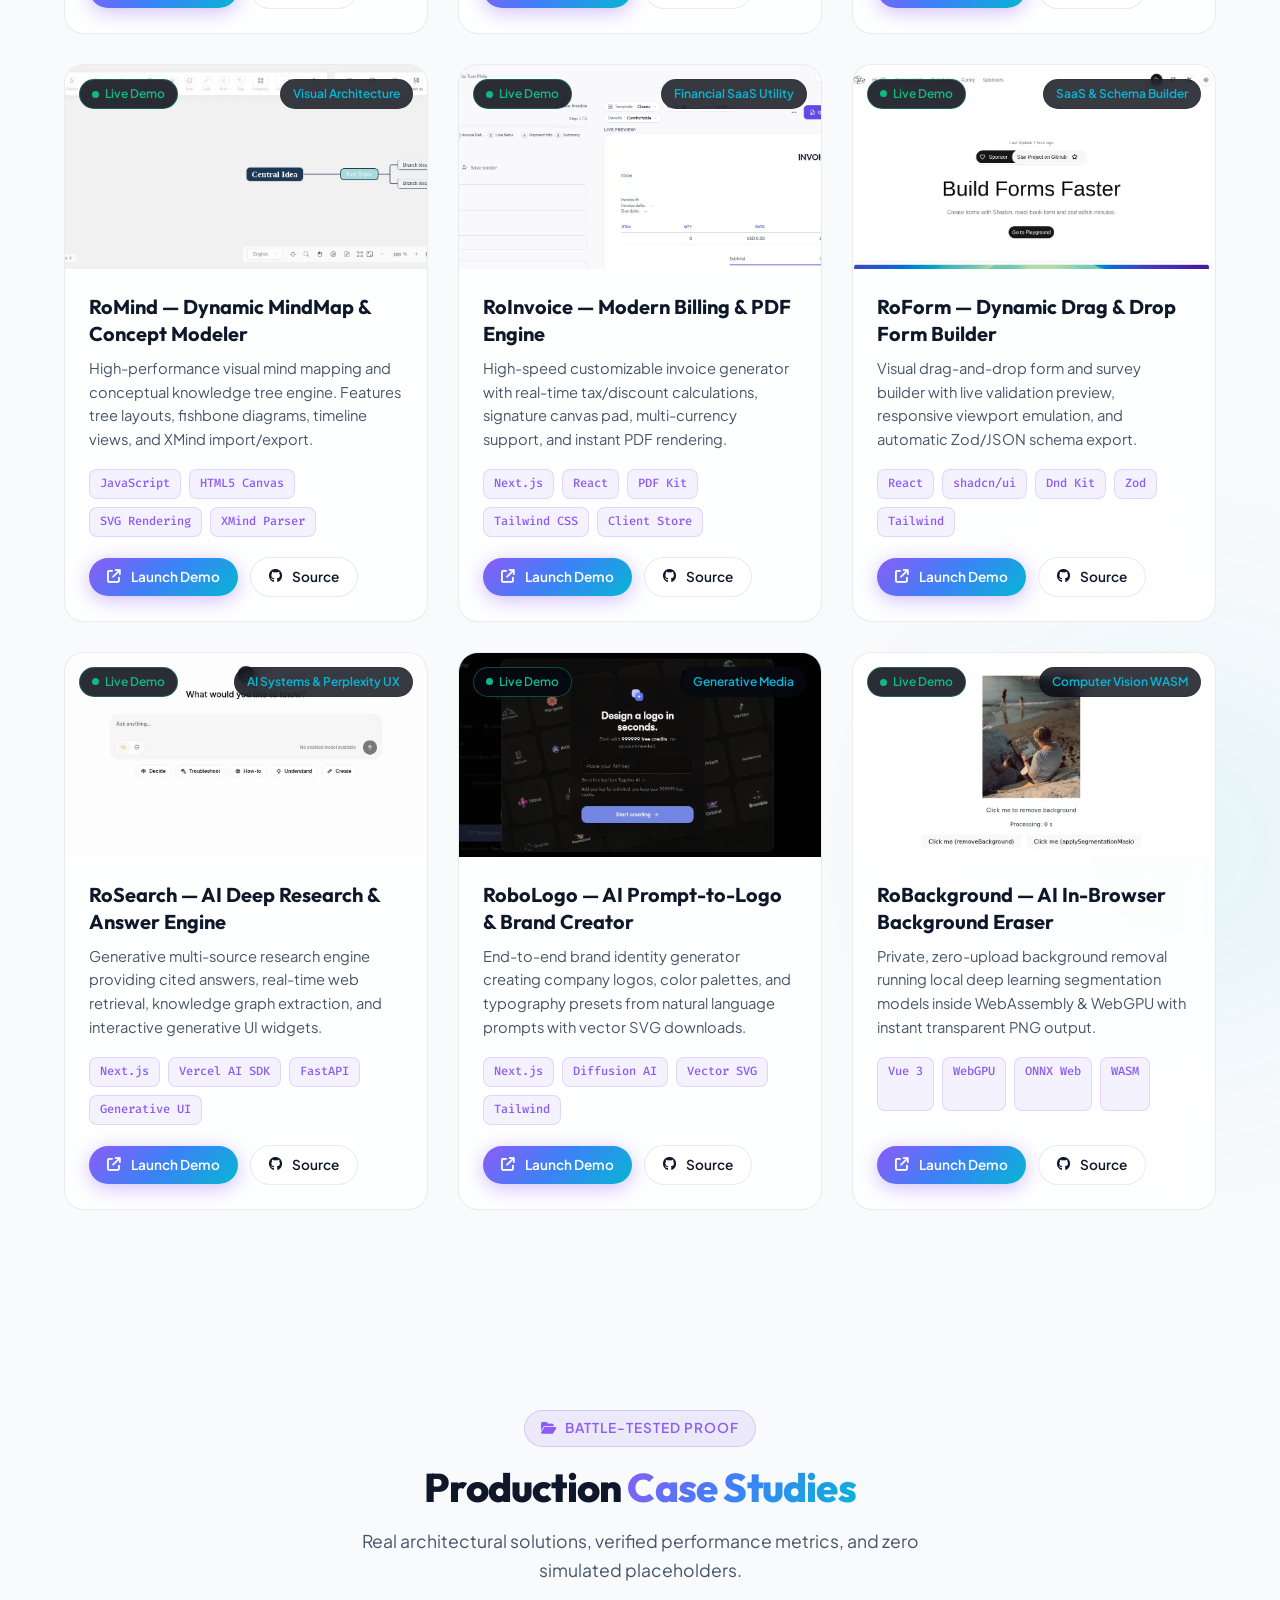
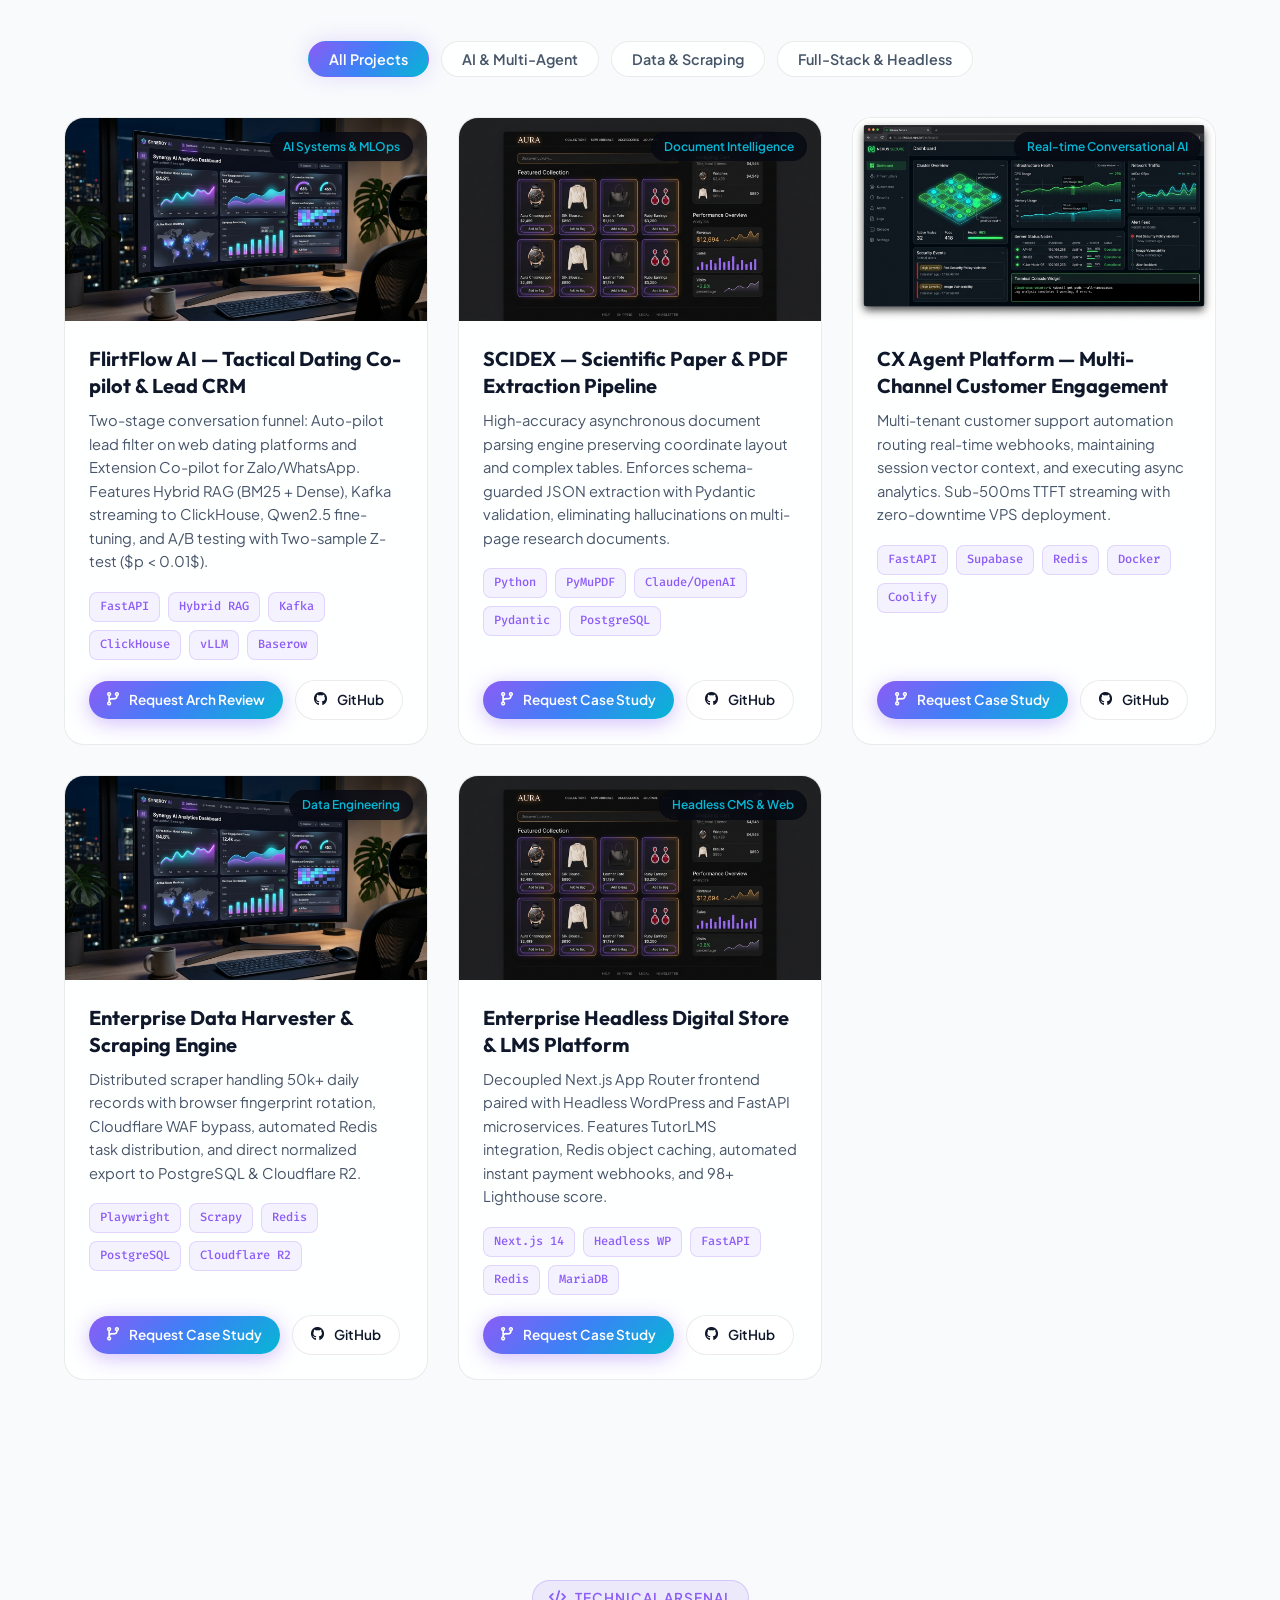
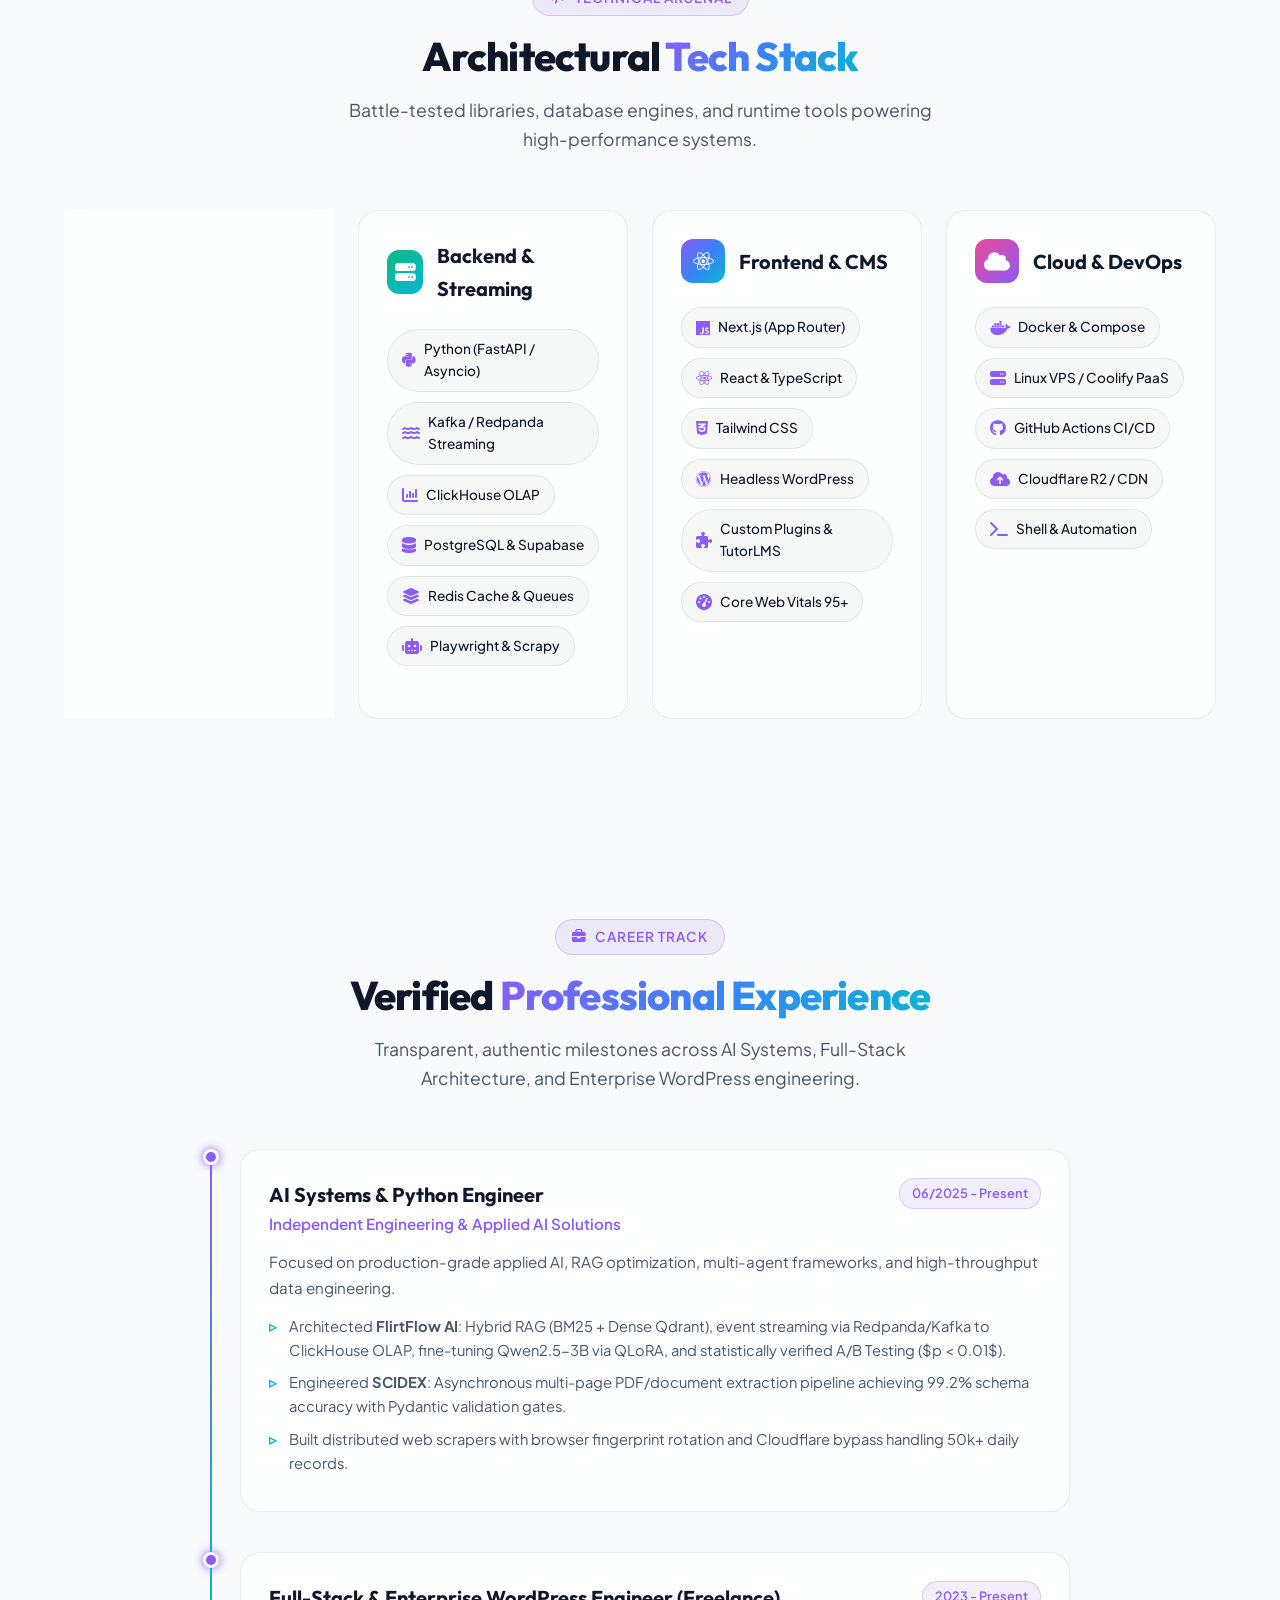
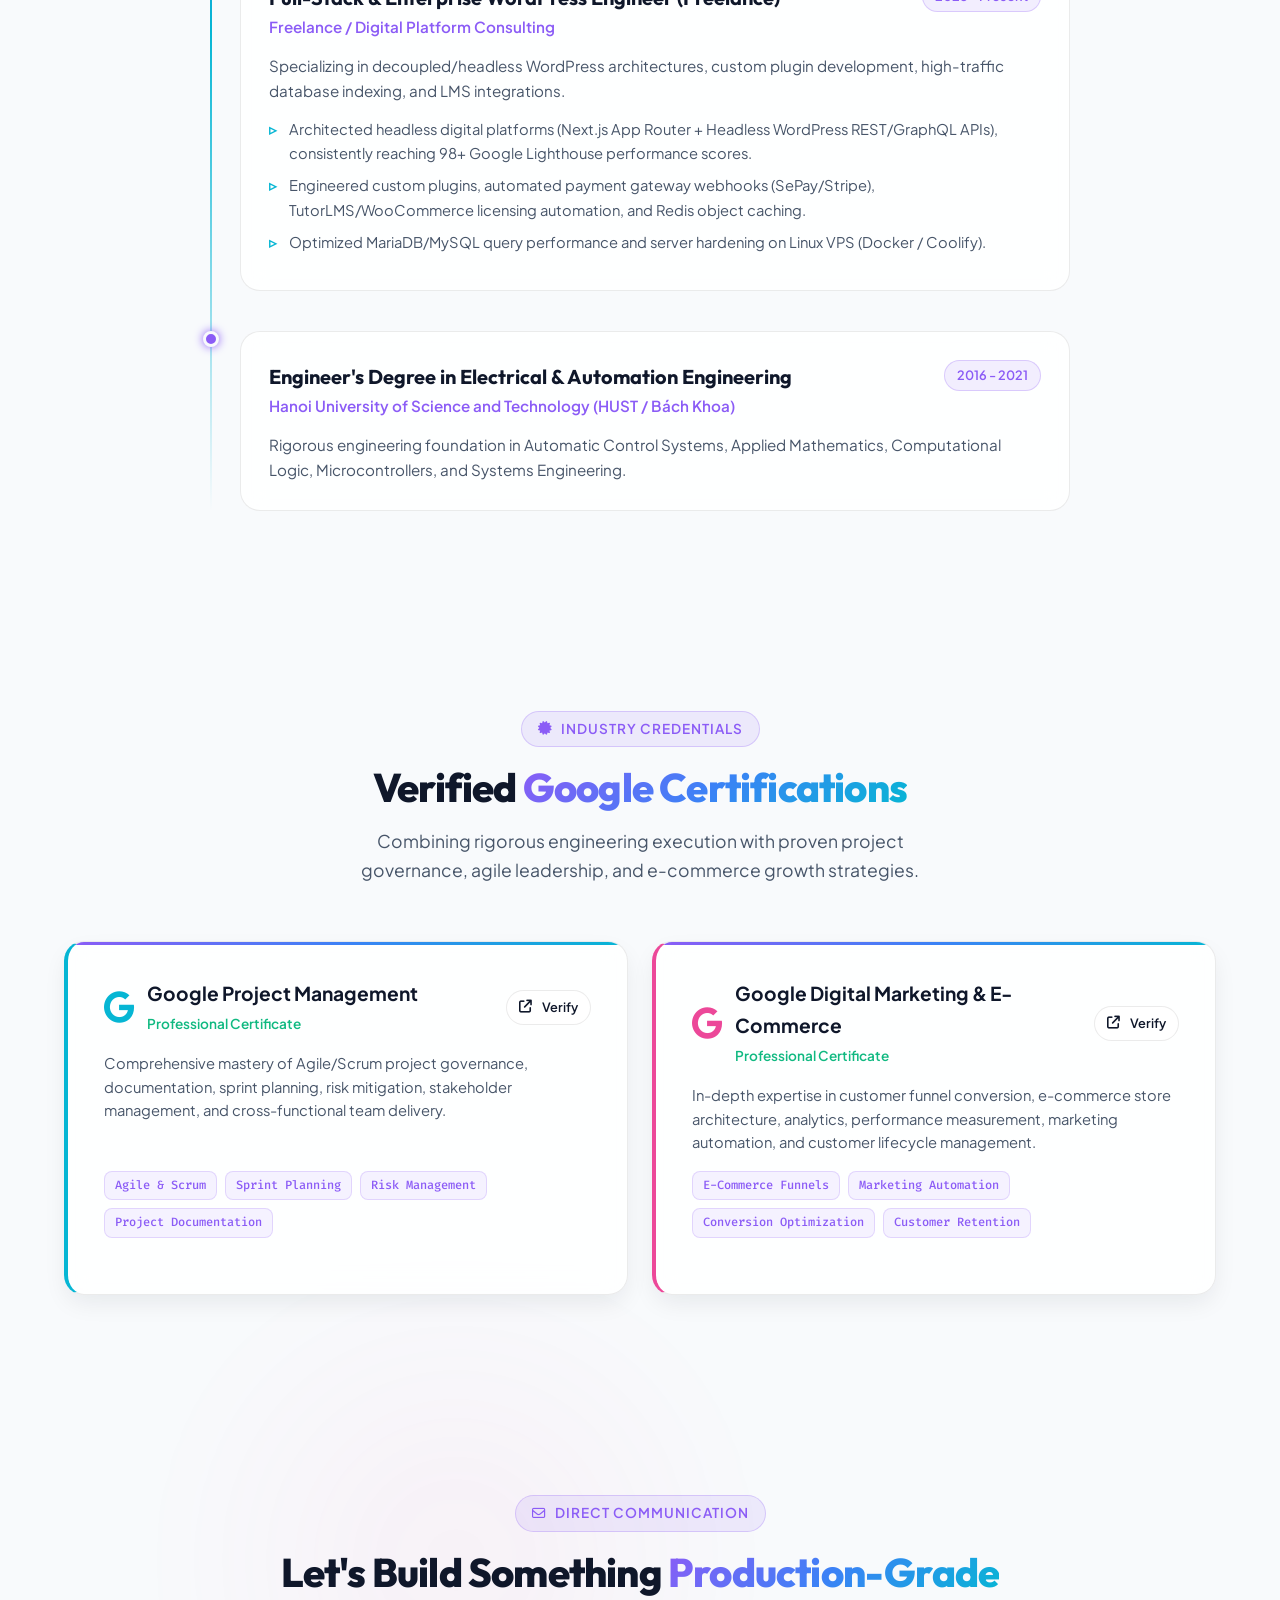
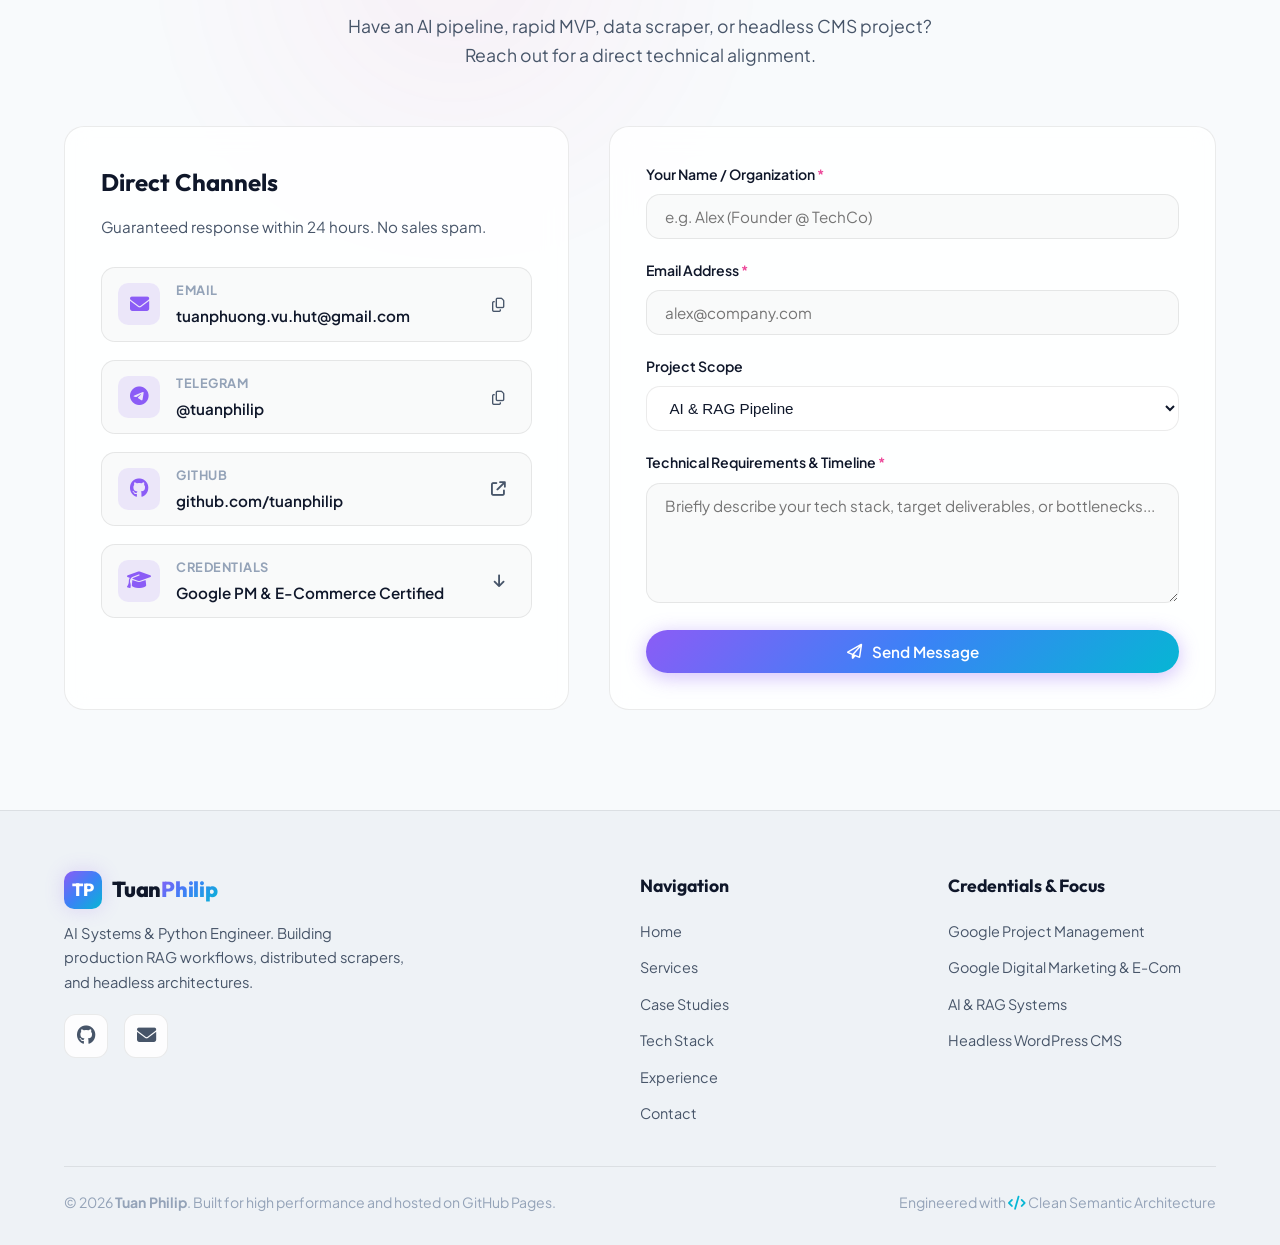
==== commit 802165e9: "feat(showcase): add interactive live demos fleet with verified screenshots and direct links" ====
--- a/index.html
+++ b/index.html
@@ -78,6 +78,7 @@
 
       <ul class="nav-links" id="nav-links">
         <li><a href="#hero" class="nav-link active">Home</a></li>
+        <li><a href="#demos" class="nav-link">Live Demos</a></li>
         <li><a href="#services" class="nav-link">Services</a></li>
         <li><a href="#projects" class="nav-link">Case Studies</a></li>
         <li><a href="#architecture" class="nav-link">Tech Stack</a></li>
@@ -127,13 +128,13 @@
           </p>
 
           <div class="hero-actions">
-            <a href="#projects" class="btn btn-primary">
+            <a href="#demos" class="btn btn-primary">
+              <i class="fa-solid fa-play"></i>
+              <span>Explore Live Demos</span>
+            </a>
+            <a href="#projects" class="btn btn-outline">
               <i class="fa-solid fa-terminal"></i>
-              <span>Explore Case Studies</span>
-            </a>
-            <a href="#contact" class="btn btn-outline">
-              <i class="fa-regular fa-paper-plane"></i>
-              <span>Schedule Technical Call</span>
+              <span>Case Studies</span>
             </a>
             <a href="https://github.com/tuanphilip" target="_blank" rel="noopener noreferrer" class="btn btn-outline">
               <i class="fa-brands fa-github"></i>
@@ -294,6 +295,318 @@
             <span class="project-tag">GraphQL</span>
             <span class="project-tag">Redis</span>
             <span class="project-tag">TutorLMS</span>
+          </div>
+        </div>
+      </div>
+    </div>
+  </section>
+
+  <!-- ==========================================================================
+       Interactive Live Demos (Robo Ecosystem)
+       ========================================================================== -->
+  <section class="section" id="demos">
+    <div class="container">
+      <div class="section-header reveal">
+        <span class="section-tag">
+          <i class="fa-solid fa-bolt"></i>
+          Interactive Software Fleet
+        </span>
+        <h2 class="section-title">Live Production <span class="text-gradient">Demos</span></h2>
+        <p class="section-subtitle">
+          Test-drive fully functional web utilities running on Vercel and WebAssembly — real data operations, zero simulated mockups.
+        </p>
+      </div>
+
+      <!-- Demo Category Filters -->
+      <div class="demo-filters reveal">
+        <button class="demo-filter-btn active" data-filter="all">All Demos (9)</button>
+        <button class="demo-filter-btn" data-filter="ai">AI & Documents (3)</button>
+        <button class="demo-filter-btn" data-filter="devtools">DevTools & SaaS (3)</button>
+        <button class="demo-filter-btn" data-filter="wasm">In-Browser WASM (3)</button>
+      </div>
+
+      <!-- Demos Grid -->
+      <div class="demos-grid">
+        <!-- Demo 1: RoResume -->
+        <div class="demo-card reveal" data-category="ai">
+          <div class="project-thumb">
+            <img src="images/demos/roresume.webp" alt="RoResume Live Demo Preview" loading="lazy">
+            <span class="demo-live-badge"><span class="live-status-dot"></span> Live Demo</span>
+            <span class="project-badge">Career & AI</span>
+          </div>
+          <div class="project-body">
+            <h3 class="project-title">RoResume — Career & ATS Resume Studio</h3>
+            <p class="project-desc">
+              Production ATS resume & CV builder with real-time reactive preview, modular layout customization, and pixel-perfect PDF & Word export.
+            </p>
+            <div class="project-tags">
+              <span class="project-tag">Vite</span>
+              <span class="project-tag">React 19</span>
+              <span class="project-tag">TanStack</span>
+              <span class="project-tag">Better-Auth</span>
+              <span class="project-tag">Tailwind</span>
+            </div>
+            <div class="project-links">
+              <a href="https://roresume.vercel.app" target="_blank" rel="noopener noreferrer" class="btn btn-primary btn-sm">
+                <i class="fa-solid fa-arrow-up-right-from-square"></i>
+                <span>Launch Demo</span>
+              </a>
+              <a href="https://github.com/tuanphilip/roresume" target="_blank" rel="noopener noreferrer" class="btn btn-outline btn-sm">
+                <i class="fa-brands fa-github"></i>
+                <span>Source</span>
+              </a>
+            </div>
+          </div>
+        </div>
+
+        <!-- Demo 2: RoDB -->
+        <div class="demo-card reveal" data-category="devtools">
+          <div class="project-thumb">
+            <img src="images/demos/rodb.webp" alt="RoDB Live Demo Preview" loading="lazy">
+            <span class="demo-live-badge"><span class="live-status-dot"></span> Live Demo</span>
+            <span class="project-badge">Database DevTool</span>
+          </div>
+          <div class="project-body">
+            <h3 class="project-title">RoDB — Database ERD & Visual SQL Studio</h3>
+            <p class="project-desc">
+              Interactive entity-relationship diagramming and database architect tool. Design schema tables, foreign keys, and export production DDL for PostgreSQL, MySQL, and SQLite.
+            </p>
+            <div class="project-tags">
+              <span class="project-tag">React</span>
+              <span class="project-tag">SVG Canvas</span>
+              <span class="project-tag">SQL Parser</span>
+              <span class="project-tag">PostgreSQL</span>
+              <span class="project-tag">Vite</span>
+            </div>
+            <div class="project-links">
+              <a href="https://rodb-rho.vercel.app" target="_blank" rel="noopener noreferrer" class="btn btn-primary btn-sm">
+                <i class="fa-solid fa-arrow-up-right-from-square"></i>
+                <span>Launch Demo</span>
+              </a>
+              <a href="https://github.com/tuanphilip/rodb" target="_blank" rel="noopener noreferrer" class="btn btn-outline btn-sm">
+                <i class="fa-brands fa-github"></i>
+                <span>Source</span>
+              </a>
+            </div>
+          </div>
+        </div>
+
+        <!-- Demo 3: RoWhisper -->
+        <div class="demo-card reveal" data-category="wasm">
+          <div class="project-thumb">
+            <img src="images/demos/rowhisper.webp" alt="RoWhisper Live Demo Preview" loading="lazy">
+            <span class="demo-live-badge"><span class="live-status-dot"></span> Live Demo</span>
+            <span class="project-badge">100% In-Browser WASM</span>
+          </div>
+          <div class="project-body">
+            <h3 class="project-title">RoWhisper — In-Browser Speech Transcriber</h3>
+            <p class="project-desc">
+              Serverless speech-to-text engine running OpenAI Whisper directly inside browser WebAssembly. Zero audio data sent to external servers with instant SRT/VTT export.
+            </p>
+            <div class="project-tags">
+              <span class="project-tag">WebAssembly</span>
+              <span class="project-tag">ONNX Web</span>
+              <span class="project-tag">Transformers.js</span>
+              <span class="project-tag">Zero-Backend</span>
+            </div>
+            <div class="project-links">
+              <a href="https://rowhisper.vercel.app" target="_blank" rel="noopener noreferrer" class="btn btn-primary btn-sm">
+                <i class="fa-solid fa-arrow-up-right-from-square"></i>
+                <span>Launch Demo</span>
+              </a>
+              <a href="https://github.com/tuanphilip/rowhisper" target="_blank" rel="noopener noreferrer" class="btn btn-outline btn-sm">
+                <i class="fa-brands fa-github"></i>
+                <span>Source</span>
+              </a>
+            </div>
+          </div>
+        </div>
+
+        <!-- Demo 4: RoMind -->
+        <div class="demo-card reveal" data-category="devtools">
+          <div class="project-thumb">
+            <img src="images/demos/romind.webp" alt="RoMind Live Demo Preview" loading="lazy">
+            <span class="demo-live-badge"><span class="live-status-dot"></span> Live Demo</span>
+            <span class="project-badge">Visual Architecture</span>
+          </div>
+          <div class="project-body">
+            <h3 class="project-title">RoMind — Dynamic MindMap & Concept Modeler</h3>
+            <p class="project-desc">
+              High-performance visual mind mapping and conceptual knowledge tree engine. Features tree layouts, fishbone diagrams, timeline views, and XMind import/export.
+            </p>
+            <div class="project-tags">
+              <span class="project-tag">JavaScript</span>
+              <span class="project-tag">HTML5 Canvas</span>
+              <span class="project-tag">SVG Rendering</span>
+              <span class="project-tag">XMind Parser</span>
+            </div>
+            <div class="project-links">
+              <a href="https://romind.vercel.app" target="_blank" rel="noopener noreferrer" class="btn btn-primary btn-sm">
+                <i class="fa-solid fa-arrow-up-right-from-square"></i>
+                <span>Launch Demo</span>
+              </a>
+              <a href="https://github.com/tuanphilip/romind" target="_blank" rel="noopener noreferrer" class="btn btn-outline btn-sm">
+                <i class="fa-brands fa-github"></i>
+                <span>Source</span>
+              </a>
+            </div>
+          </div>
+        </div>
+
+        <!-- Demo 5: RoInvoice -->
+        <div class="demo-card reveal" data-category="wasm">
+          <div class="project-thumb">
+            <img src="images/demos/roinvoice.webp" alt="RoInvoice Live Demo Preview" loading="lazy">
+            <span class="demo-live-badge"><span class="live-status-dot"></span> Live Demo</span>
+            <span class="project-badge">Financial SaaS Utility</span>
+          </div>
+          <div class="project-body">
+            <h3 class="project-title">RoInvoice — Modern Billing & PDF Engine</h3>
+            <p class="project-desc">
+              High-speed customizable invoice generator with real-time tax/discount calculations, signature canvas pad, multi-currency support, and instant PDF rendering.
+            </p>
+            <div class="project-tags">
+              <span class="project-tag">Next.js</span>
+              <span class="project-tag">React</span>
+              <span class="project-tag">PDF Kit</span>
+              <span class="project-tag">Tailwind CSS</span>
+              <span class="project-tag">Client Store</span>
+            </div>
+            <div class="project-links">
+              <a href="https://roinvoice.vercel.app" target="_blank" rel="noopener noreferrer" class="btn btn-primary btn-sm">
+                <i class="fa-solid fa-arrow-up-right-from-square"></i>
+                <span>Launch Demo</span>
+              </a>
+              <a href="https://github.com/tuanphilip/roinvoice" target="_blank" rel="noopener noreferrer" class="btn btn-outline btn-sm">
+                <i class="fa-brands fa-github"></i>
+                <span>Source</span>
+              </a>
+            </div>
+          </div>
+        </div>
+
+        <!-- Demo 6: RoForm -->
+        <div class="demo-card reveal" data-category="devtools">
+          <div class="project-thumb">
+            <img src="images/demos/roform.webp" alt="RoForm Live Demo Preview" loading="lazy">
+            <span class="demo-live-badge"><span class="live-status-dot"></span> Live Demo</span>
+            <span class="project-badge">SaaS & Schema Builder</span>
+          </div>
+          <div class="project-body">
+            <h3 class="project-title">RoForm — Dynamic Drag & Drop Form Builder</h3>
+            <p class="project-desc">
+              Visual drag-and-drop form and survey builder with live validation preview, responsive viewport emulation, and automatic Zod/JSON schema export.
+            </p>
+            <div class="project-tags">
+              <span class="project-tag">React</span>
+              <span class="project-tag">shadcn/ui</span>
+              <span class="project-tag">Dnd Kit</span>
+              <span class="project-tag">Zod</span>
+              <span class="project-tag">Tailwind</span>
+            </div>
+            <div class="project-links">
+              <a href="https://roform-flax.vercel.app" target="_blank" rel="noopener noreferrer" class="btn btn-primary btn-sm">
+                <i class="fa-solid fa-arrow-up-right-from-square"></i>
+                <span>Launch Demo</span>
+              </a>
+              <a href="https://github.com/tuanphilip/roform" target="_blank" rel="noopener noreferrer" class="btn btn-outline btn-sm">
+                <i class="fa-brands fa-github"></i>
+                <span>Source</span>
+              </a>
+            </div>
+          </div>
+        </div>
+
+        <!-- Demo 7: RoSearch -->
+        <div class="demo-card reveal" data-category="ai">
+          <div class="project-thumb">
+            <img src="images/demos/rosearch.webp" alt="RoSearch Live Demo Preview" loading="lazy">
+            <span class="demo-live-badge"><span class="live-status-dot"></span> Live Demo</span>
+            <span class="project-badge">AI Systems & Perplexity UX</span>
+          </div>
+          <div class="project-body">
+            <h3 class="project-title">RoSearch — AI Deep Research & Answer Engine</h3>
+            <p class="project-desc">
+              Generative multi-source research engine providing cited answers, real-time web retrieval, knowledge graph extraction, and interactive generative UI widgets.
+            </p>
+            <div class="project-tags">
+              <span class="project-tag">Next.js</span>
+              <span class="project-tag">Vercel AI SDK</span>
+              <span class="project-tag">FastAPI</span>
+              <span class="project-tag">Generative UI</span>
+            </div>
+            <div class="project-links">
+              <a href="https://rosearch-phi.vercel.app" target="_blank" rel="noopener noreferrer" class="btn btn-primary btn-sm">
+                <i class="fa-solid fa-arrow-up-right-from-square"></i>
+                <span>Launch Demo</span>
+              </a>
+              <a href="https://github.com/tuanphilip/rosearch" target="_blank" rel="noopener noreferrer" class="btn btn-outline btn-sm">
+                <i class="fa-brands fa-github"></i>
+                <span>Source</span>
+              </a>
+            </div>
+          </div>
+        </div>
+
+        <!-- Demo 8: RoboLogo -->
+        <div class="demo-card reveal" data-category="ai">
+          <div class="project-thumb">
+            <img src="images/demos/robologo.webp" alt="RoboLogo Live Demo Preview" loading="lazy">
+            <span class="demo-live-badge"><span class="live-status-dot"></span> Live Demo</span>
+            <span class="project-badge">Generative Media</span>
+          </div>
+          <div class="project-body">
+            <h3 class="project-title">RoboLogo — AI Prompt-to-Logo & Brand Creator</h3>
+            <p class="project-desc">
+              End-to-end brand identity generator creating company logos, color palettes, and typography presets from natural language prompts with vector SVG downloads.
+            </p>
+            <div class="project-tags">
+              <span class="project-tag">Next.js</span>
+              <span class="project-tag">Diffusion AI</span>
+              <span class="project-tag">Vector SVG</span>
+              <span class="project-tag">Tailwind</span>
+            </div>
+            <div class="project-links">
+              <a href="https://logocreator-eta.vercel.app" target="_blank" rel="noopener noreferrer" class="btn btn-primary btn-sm">
+                <i class="fa-solid fa-arrow-up-right-from-square"></i>
+                <span>Launch Demo</span>
+              </a>
+              <a href="https://github.com/tuanphilip/logocreator" target="_blank" rel="noopener noreferrer" class="btn btn-outline btn-sm">
+                <i class="fa-brands fa-github"></i>
+                <span>Source</span>
+              </a>
+            </div>
+          </div>
+        </div>
+
+        <!-- Demo 9: RoBackground -->
+        <div class="demo-card reveal" data-category="wasm">
+          <div class="project-thumb">
+            <img src="images/demos/robg.webp" alt="RoBackground Live Demo Preview" loading="lazy">
+            <span class="demo-live-badge"><span class="live-status-dot"></span> Live Demo</span>
+            <span class="project-badge">Computer Vision WASM</span>
+          </div>
+          <div class="project-body">
+            <h3 class="project-title">RoBackground — AI In-Browser Background Eraser</h3>
+            <p class="project-desc">
+              Private, zero-upload background removal running local deep learning segmentation models inside WebAssembly & WebGPU with instant transparent PNG output.
+            </p>
+            <div class="project-tags">
+              <span class="project-tag">Vue 3</span>
+              <span class="project-tag">WebGPU</span>
+              <span class="project-tag">ONNX Web</span>
+              <span class="project-tag">WASM</span>
+            </div>
+            <div class="project-links">
+              <a href="https://robgclean.vercel.app" target="_blank" rel="noopener noreferrer" class="btn btn-primary btn-sm">
+                <i class="fa-solid fa-arrow-up-right-from-square"></i>
+                <span>Launch Demo</span>
+              </a>
+              <a href="https://github.com/tuanphilip/robg" target="_blank" rel="noopener noreferrer" class="btn btn-outline btn-sm">
+                <i class="fa-brands fa-github"></i>
+                <span>Source</span>
+              </a>
+            </div>
           </div>
         </div>
       </div>
--- a/css/style.css
+++ b/css/style.css
@@ -977,13 +977,15 @@
   box-shadow: var(--shadow-glow);
 }
 
-.projects-grid {
+.projects-grid,
+.demos-grid {
   display: grid;
   grid-template-columns: repeat(auto-fill, minmax(350px, 1fr));
   gap: 30px;
 }
 
-.project-card {
+.project-card,
+.demo-card {
   background: var(--bg-card);
   backdrop-filter: blur(12px);
   -webkit-backdrop-filter: blur(12px);
@@ -995,7 +997,8 @@
   transition: all var(--transition-normal);
 }
 
-.project-card:hover {
+.project-card:hover,
+.demo-card:hover {
   border-color: var(--border-color-hover);
   transform: translateY(-8px);
   box-shadow: var(--shadow-lg);
@@ -1015,7 +1018,8 @@
   transition: transform var(--transition-smooth);
 }
 
-.project-card:hover .project-thumb img {
+.project-card:hover .project-thumb img,
+.demo-card:hover .project-thumb img {
   transform: scale(1.06);
 }
 
@@ -1033,6 +1037,72 @@
   color: var(--accent-cyan);
 }
 
+.demo-live-badge {
+  position: absolute;
+  top: 14px;
+  left: 14px;
+  padding: 4px 12px;
+  background: rgba(7, 9, 19, 0.85);
+  backdrop-filter: blur(8px);
+  border: 1px solid rgba(16, 185, 129, 0.4);
+  border-radius: var(--radius-full);
+  font-size: 0.75rem;
+  font-weight: 600;
+  color: #10b981;
+  display: flex;
+  align-items: center;
+}
+
+.live-status-dot {
+  width: 7px;
+  height: 7px;
+  background-color: #10b981;
+  border-radius: 50%;
+  display: inline-block;
+  margin-right: 6px;
+  box-shadow: 0 0 0 0 rgba(16, 185, 129, 0.7);
+  animation: pulse-green 2s infinite;
+}
+
+@keyframes pulse-green {
+  0% { transform: scale(0.95); box-shadow: 0 0 0 0 rgba(16, 185, 129, 0.7); }
+  70% { transform: scale(1); box-shadow: 0 0 0 6px rgba(16, 185, 129, 0); }
+  100% { transform: scale(0.95); box-shadow: 0 0 0 0 rgba(16, 185, 129, 0); }
+}
+
+.demo-filters {
+  display: flex;
+  justify-content: center;
+  align-items: center;
+  flex-wrap: wrap;
+  gap: 12px;
+  margin-bottom: 45px;
+}
+
+.demo-filter-btn {
+  padding: 8px 20px;
+  background: var(--bg-card);
+  border: 1px solid var(--border-color);
+  border-radius: var(--radius-full);
+  color: var(--text-secondary);
+  font-size: 0.88rem;
+  font-weight: 500;
+  cursor: pointer;
+  transition: all var(--transition-fast);
+}
+
+.demo-filter-btn:hover {
+  color: var(--text-primary);
+  border-color: var(--border-color-hover);
+}
+
+.demo-filter-btn.active {
+  background: var(--gradient-primary);
+  color: #FFFFFF;
+  border-color: transparent;
+  box-shadow: var(--shadow-glow);
+}
+
 .project-body {
   padding: 24px;
   display: flex;
@@ -1042,10 +1112,12 @@
 
 .project-title {
   font-family: var(--font-heading);
-  font-size: 1.35rem;
+  font-size: 1.25rem;
   font-weight: 700;
   color: var(--text-primary);
   margin-bottom: 10px;
+  line-height: 1.35;
+  min-height: 2.7rem;
 }
 
 .project-desc {
@@ -1053,7 +1125,7 @@
   font-size: 0.92rem;
   margin-bottom: 18px;
   line-height: 1.6;
-  flex-grow: 1;
+  min-height: 4.5rem;
 }
 
 .project-tags {
@@ -1061,6 +1133,7 @@
   flex-wrap: wrap;
   gap: 8px;
   margin-bottom: 20px;
+  min-height: 54px;
 }
 
 .project-tag {
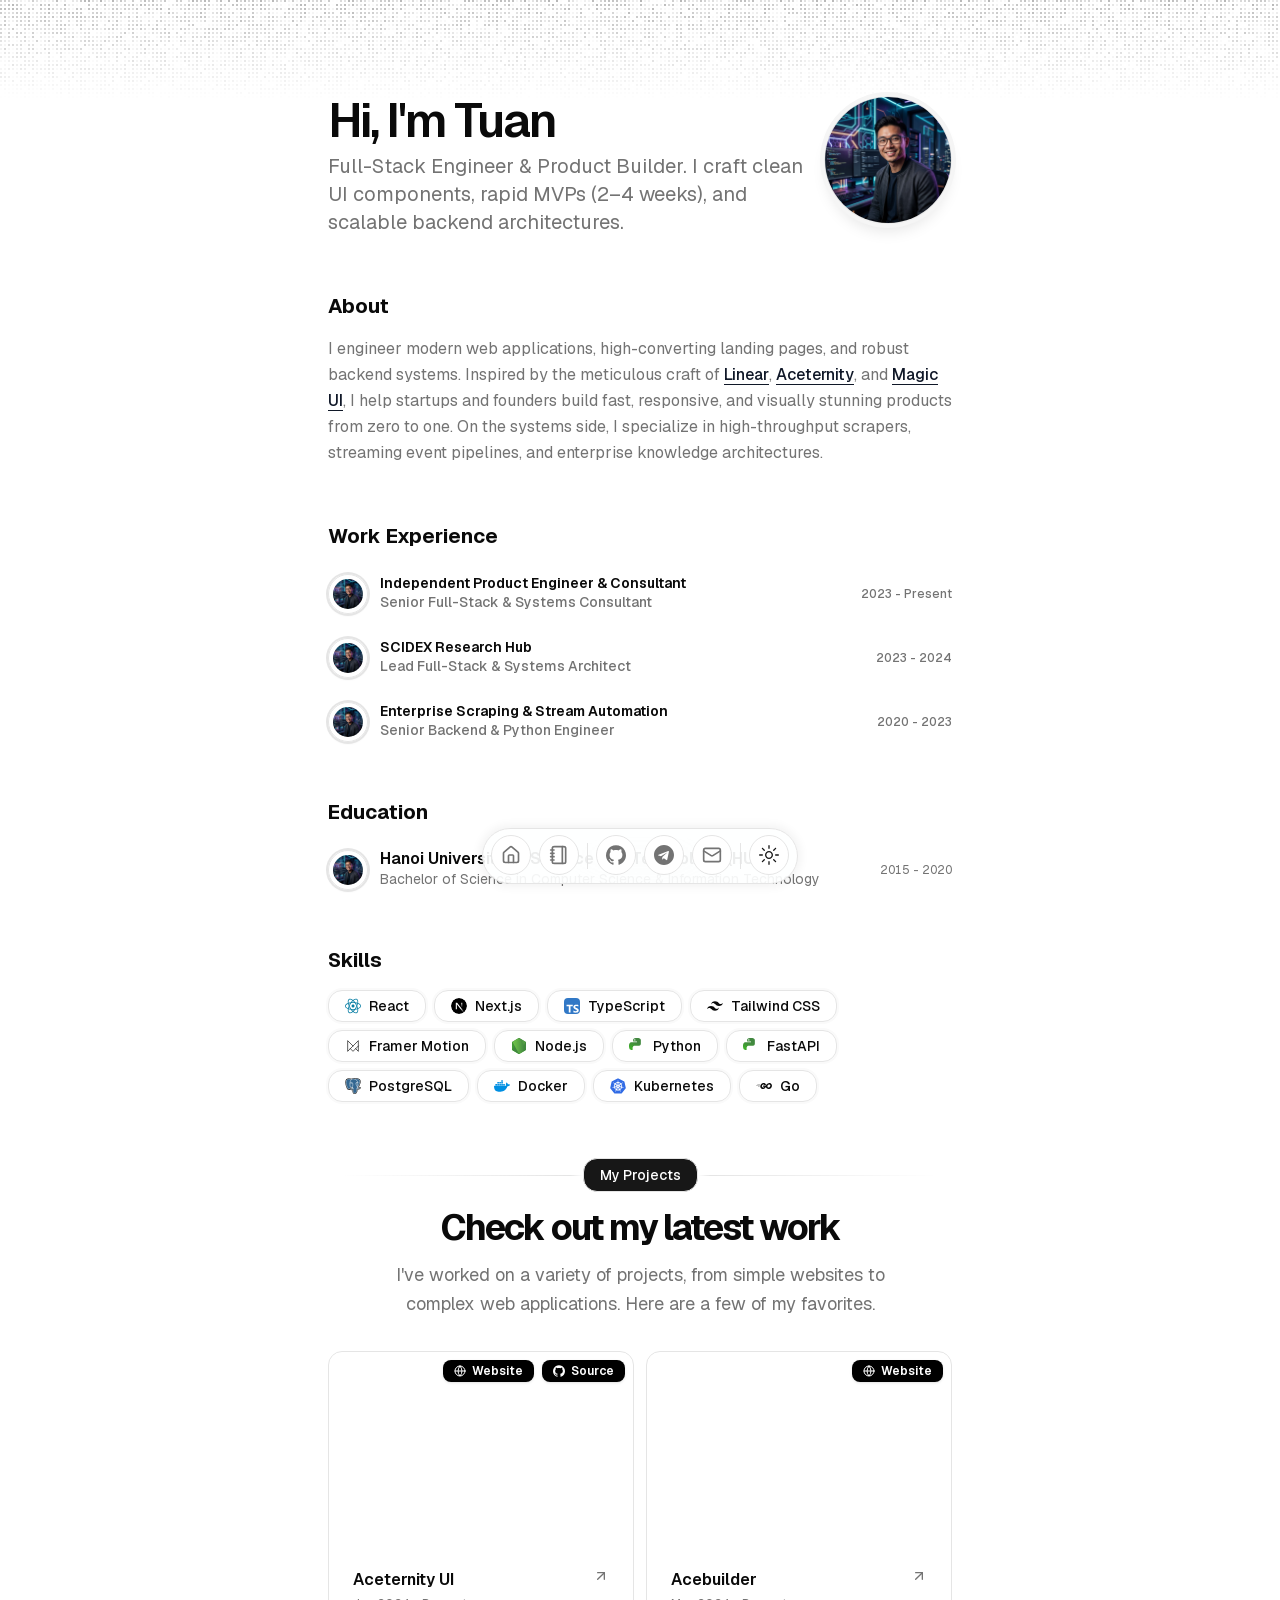
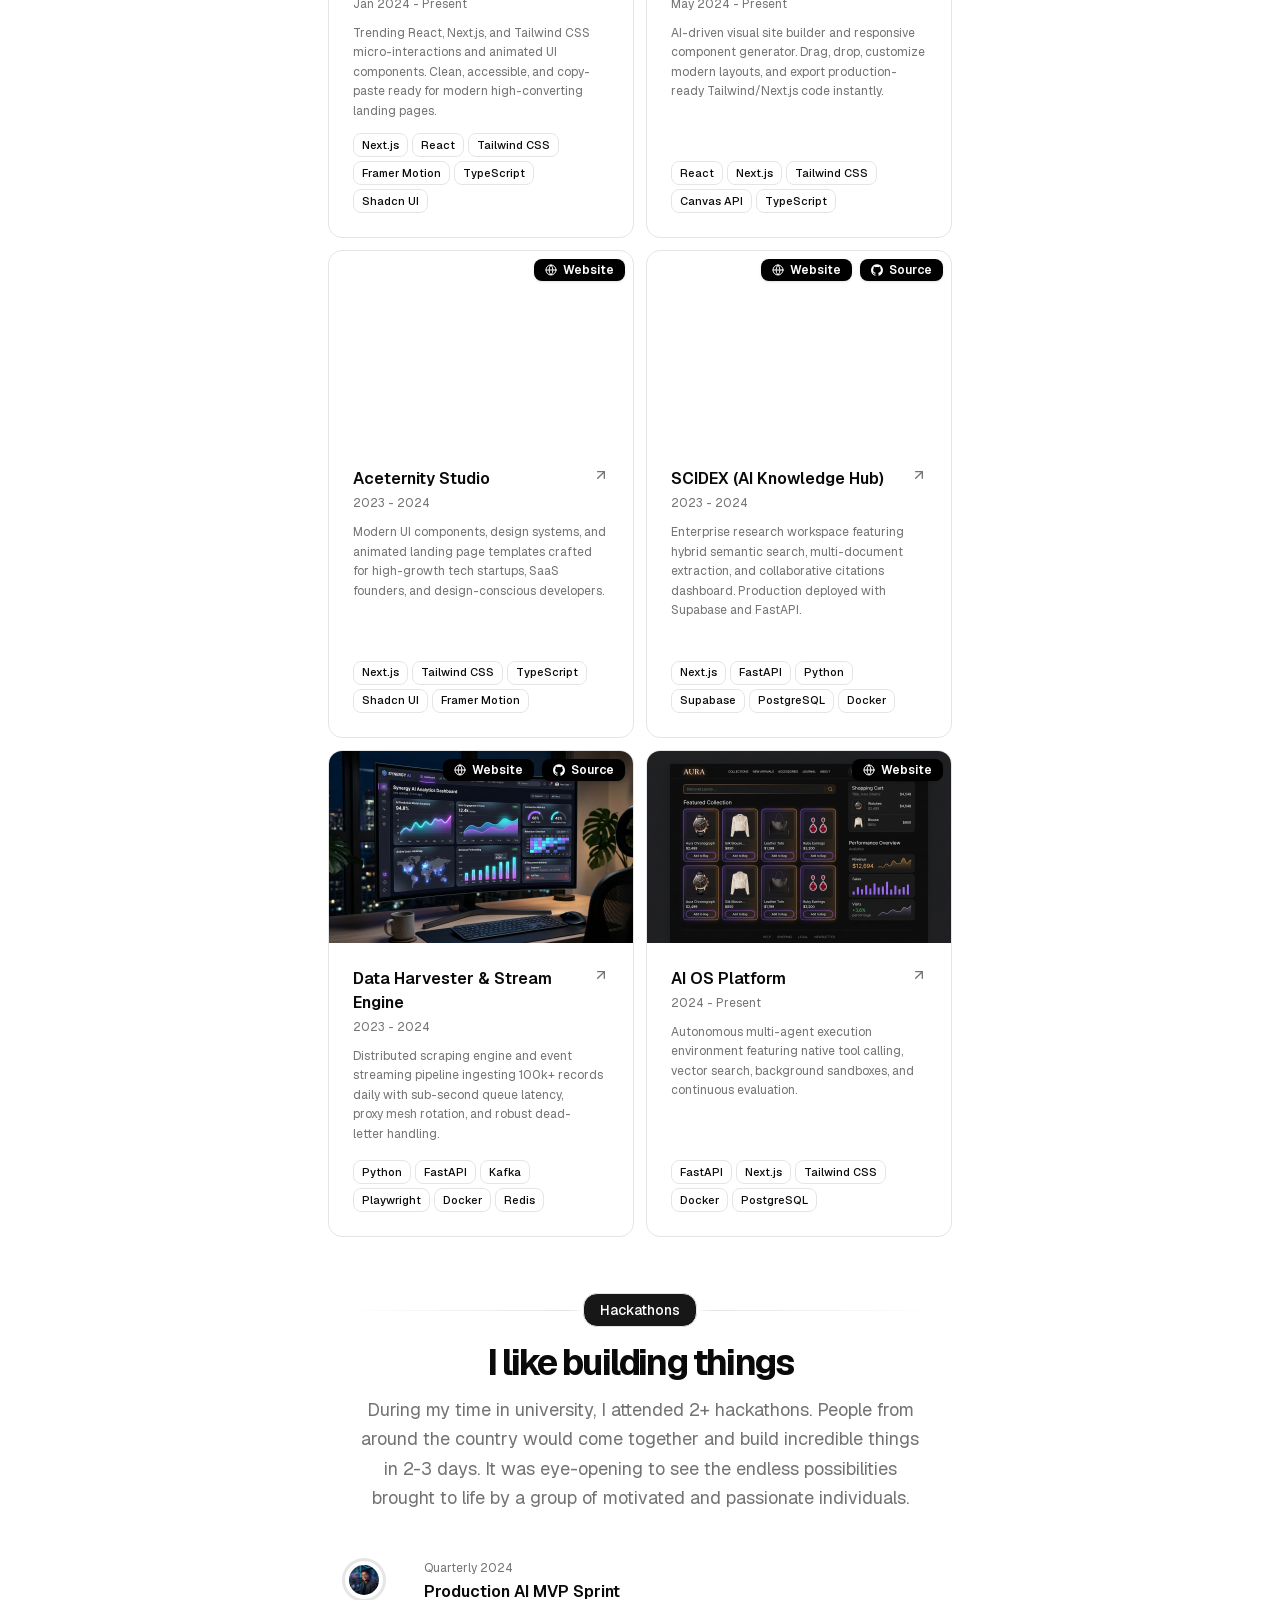
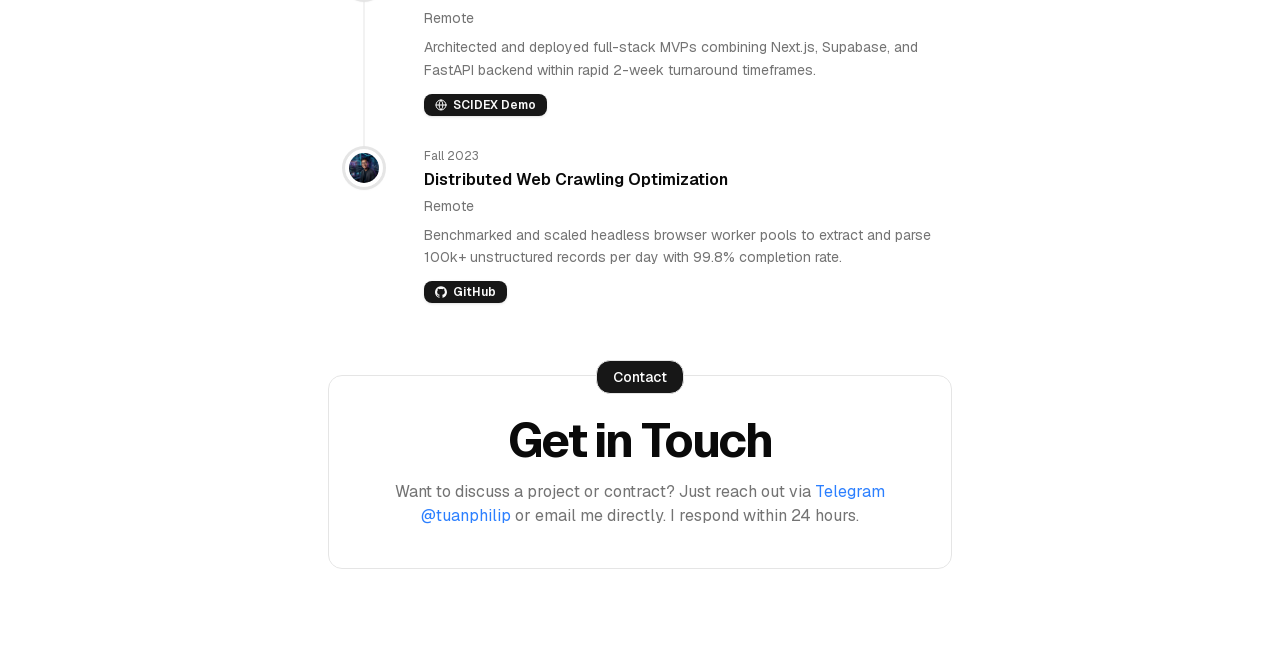
==== commit 76f6716b: "feat(design): redesign portfolio with Magic UI and Manu Arora demo showcase style" ====
--- a/index.html
+++ b/index.html
@@ -1,1231 +1 @@
-<!DOCTYPE html>
-<html lang="en" data-theme="dark">
-<head>
-  <meta charset="UTF-8">
-  <meta name="viewport" content="width=device-width, initial-scale=1.0">
-  <meta http-equiv="X-UA-Compatible" content="ie=edge">
-  <title>Tuan Philip | AI Systems & Python Engineer • Production MVPs & Headless CMS</title>
-  
-  <!-- SEO Meta Tags -->
-  <meta name="description" content="Portfolio of Tuan Philip - AI Systems & Python Engineer. Specializing in Hybrid RAG, Multi-Agent Workflows, Event Streaming, Web Scraping Pipelines, and Enterprise Headless CMS.">
-  <meta name="keywords" content="Tuan Philip, AI Engineer, Python Developer, FastAPI, RAG, Kafka, vLLM, Web Scraping, Headless WordPress, Next.js, Portfolio">
-  <meta name="author" content="Tuan Philip">
-  <meta name="theme-color" content="#070913">
-
-  <!-- OpenGraph / Facebook -->
-  <meta property="og:type" content="website">
-  <meta property="og:url" content="https://tuanphilip.github.io/">
-  <meta property="og:title" content="Tuan Philip | AI Systems & Python Engineer">
-  <meta property="og:description" content="Production-grade AI architectures, resilient scrapers, and scalable full-stack backends.">
-  <meta property="og:image" content="images/avatar.jpg">
-
-  <!-- Twitter Card -->
-  <meta property="twitter:card" content="summary_large_image">
-  <meta property="twitter:url" content="https://tuanphilip.github.io/">
-  <meta property="twitter:title" content="Tuan Philip | AI Systems & Python Engineer">
-  <meta property="twitter:description" content="Production-grade AI architectures, resilient scrapers, and scalable full-stack backends.">
-  <meta property="twitter:image" content="images/avatar.jpg">
-
-  <!-- Favicon -->
-  <link rel="icon" type="image/svg+xml" href="images/favicon.svg">
-
-  <!-- Google Fonts -->
-  <link rel="preconnect" href="https://fonts.googleapis.com">
-  <link rel="preconnect" href="https://fonts.gstatic.com" crossorigin>
-  <link href="https://fonts.googleapis.com/css2?family=Fira+Code:wght@400;500;600&family=Outfit:wght@500;600;700;800&family=Plus+Jakarta+Sans:wght@400;500;600;700&display=swap" rel="stylesheet">
-
-  <!-- Font Awesome 6 Icons -->
-  <link rel="stylesheet" href="https://cdnjs.cloudflare.com/ajax/libs/font-awesome/6.5.1/css/all.min.css" integrity="sha512-DTOQO9RWCH3ppGqcWaEA1BIZOC6xxalwEsw9c2QQeAIftl+Vegovlnee1c9QX4TctnWMn13TZye+giMm8e2LwA==" crossorigin="anonymous" referrerpolicy="no-referrer" />
-
-  <!-- Main Stylesheet -->
-  <link rel="stylesheet" href="css/style.css">
-
-  <!-- JSON-LD Structured Data -->
-  <script type="application/ld+json">
-  {
-    "@context": "https://schema.org",
-    "@type": "Person",
-    "name": "Tuan Philip",
-    "url": "https://tuanphilip.github.io",
-    "image": "https://tuanphilip.github.io/images/avatar.jpg",
-    "jobTitle": "AI Systems & Python Engineer",
-    "knowsAbout": ["Python", "FastAPI", "RAG", "vLLM", "Kafka", "Docker", "Next.js", "Headless WordPress", "Web Scraping"],
-    "sameAs": [
-      "https://github.com/tuanphilip"
-    ]
-  }
-  </script>
-</head>
-<body>
-
-  <!-- Scroll Progress Bar -->
-  <div id="scroll-progress"></div>
-
-  <!-- Background Ambient Glow Orbs -->
-  <div class="bg-glow-orb glow-orb-1"></div>
-  <div class="bg-glow-orb glow-orb-2"></div>
-  <div class="bg-glow-orb glow-orb-3"></div>
-
-  <!-- ==========================================================================
-       Header & Navigation Bar
-       ========================================================================== -->
-  <header class="navbar" id="navbar">
-    <div class="container navbar-container">
-      <a href="#hero" class="logo">
-        <span class="logo-badge">TP</span>
-        <span>Tuan<span class="text-gradient">Philip</span></span>
-      </a>
-
-      <ul class="nav-links" id="nav-links">
-        <li><a href="#hero" class="nav-link active">Home</a></li>
-        <li><a href="#demos" class="nav-link">Live Demos</a></li>
-        <li><a href="#services" class="nav-link">Services</a></li>
-        <li><a href="#projects" class="nav-link">Case Studies</a></li>
-        <li><a href="#architecture" class="nav-link">Tech Stack</a></li>
-        <li><a href="#experience" class="nav-link">Experience</a></li>
-        <li><a href="#certifications" class="nav-link">Certifications</a></li>
-        <li><a href="#contact" class="nav-link">Contact</a></li>
-      </ul>
-
-      <div class="nav-actions">
-        <button id="theme-toggle" class="theme-toggle-btn" aria-label="Toggle Dark / Light Theme">
-          <i class="fa-solid fa-moon moon-icon"></i>
-          <i class="fa-solid fa-sun sun-icon"></i>
-        </button>
-        <a href="#contact" class="btn btn-primary btn-sm">
-          <span>Hire Me</span>
-          <i class="fa-solid fa-arrow-right"></i>
-        </a>
-        <button class="mobile-toggle" id="mobile-toggle" aria-label="Open Mobile Menu">
-          <i class="fa-solid fa-bars"></i>
-        </button>
-      </div>
-    </div>
-  </header>
-
-  <!-- ==========================================================================
-       Hero Section
-       ========================================================================== -->
-  <section class="hero-section" id="hero">
-    <div class="container">
-      <div class="hero-grid">
-        <div class="hero-content reveal">
-          <div class="status-badge">
-            <span class="status-dot"></span>
-            <span>Available for Q2/Q3 Contracts & AI Roles</span>
-          </div>
-
-          <p class="hero-greeting">Hi, I'm</p>
-          <h1 class="hero-name">Tuan <span class="text-gradient">Philip</span></h1>
-          
-          <div class="hero-role-wrapper">
-            <span>Specializing in&nbsp;</span>
-            <span id="typing-text" class="typing-text"></span>
-          </div>
-
-          <p class="hero-bio">
-            I engineer production-grade <strong>AI systems (RAG / Multi-Agent)</strong>, resilient <strong>data harvesters</strong>, and scalable <strong>full-stack architectures (FastAPI / Next.js / Headless CMS)</strong> that scale from Day 1 without bloat.
-          </p>
-
-          <div class="hero-actions">
-            <a href="#demos" class="btn btn-primary">
-              <i class="fa-solid fa-play"></i>
-              <span>Explore Live Demos</span>
-            </a>
-            <a href="#projects" class="btn btn-outline">
-              <i class="fa-solid fa-terminal"></i>
-              <span>Case Studies</span>
-            </a>
-            <a href="https://github.com/tuanphilip" target="_blank" rel="noopener noreferrer" class="btn btn-outline">
-              <i class="fa-brands fa-github"></i>
-              <span>GitHub</span>
-            </a>
-          </div>
-
-          <div class="hero-socials">
-            <a href="https://github.com/tuanphilip" target="_blank" rel="noopener noreferrer" class="social-link" aria-label="GitHub Profile">
-              <i class="fa-brands fa-github"></i>
-            </a>
-            <a href="mailto:tuanphuong.vu.hut@gmail.com" class="social-link" aria-label="Email">
-              <i class="fa-solid fa-envelope"></i>
-            </a>
-            <a href="https://t.me" target="_blank" rel="noopener noreferrer" class="social-link" aria-label="Telegram">
-              <i class="fa-brands fa-telegram"></i>
-            </a>
-          </div>
-        </div>
-
-        <div class="hero-visual reveal">
-          <div class="avatar-wrapper">
-            <img src="images/avatar.jpg" alt="Tuan Philip Portrait" class="avatar-img">
-          </div>
-
-          <!-- Floating Badges -->
-          <div class="floating-stat-card floating-stat-1">
-            <div class="floating-icon purple">
-              <i class="fa-solid fa-bolt"></i>
-            </div>
-            <div class="floating-info">
-              <h4>99.2% Accuracy</h4>
-              <p>RAG & Document Parsing</p>
-            </div>
-          </div>
-
-          <div class="floating-stat-card floating-stat-2">
-            <div class="floating-icon cyan">
-              <i class="fa-solid fa-server"></i>
-            </div>
-            <div class="floating-info">
-              <h4>&lt; 180ms TTFT</h4>
-              <p>vLLM & Local Serving</p>
-            </div>
-          </div>
-        </div>
-      </div>
-
-      <!-- Quick Metrics Strip -->
-      <div class="hero-stats-strip reveal">
-        <div class="stat-item">
-          <div class="stat-number" data-target="99" data-suffix=".2%">0</div>
-          <div class="stat-label">Extraction Accuracy (SCIDEX)</div>
-        </div>
-        <div class="stat-item">
-          <div class="stat-number" data-target="50" data-suffix="k+">0</div>
-          <div class="stat-label">Daily Crawled Records</div>
-        </div>
-        <div class="stat-item">
-          <div class="stat-number" data-target="85" data-suffix="%">0</div>
-          <div class="stat-label">LLM Inference Cost Reduced</div>
-        </div>
-        <div class="stat-item">
-          <div class="stat-number" data-target="98" data-suffix="+">0</div>
-          <div class="stat-label">Lighthouse Performance</div>
-        </div>
-      </div>
-    </div>
-  </section>
-
-  <!-- ==========================================================================
-       Services / Core Offerings Section
-       ========================================================================== -->
-  <section class="section" id="services">
-    <div class="container">
-      <div class="section-header reveal">
-        <span class="section-tag">
-          <i class="fa-solid fa-cubes"></i>
-          Core Capabilities
-        </span>
-        <h2 class="section-title">Production-Ready <span class="text-gradient">Engineering Services</span></h2>
-        <p class="section-subtitle">
-          Engineered for startups, enterprises, and founders who demand maintainable architecture, sub-second latency, and zero fluff.
-        </p>
-      </div>
-
-      <div class="services-grid" style="display: grid; grid-template-columns: repeat(auto-fit, minmax(280px, 1fr)); gap: 24px;">
-        <!-- Pillar 1 -->
-        <div class="about-card reveal" style="display: flex; flex-direction: column; justify-content: space-between;">
-          <div>
-            <div style="font-size: 2rem; color: var(--accent-cyan); margin-bottom: 16px;">
-              <i class="fa-solid fa-brain"></i>
-            </div>
-            <h3 style="font-size: 1.25rem; font-weight: 700; margin-bottom: 10px; color: var(--text-primary);">AI & LLM Systems (RAG / Agents)</h3>
-            <p style="color: var(--text-secondary); font-size: 0.92rem; line-height: 1.6; margin-bottom: 16px;">
-              Production RAG pipelines with Hybrid Search (BM25 + Dense Vectors), automated Ragas evaluation, multi-tool agents with retry mechanisms, and local model fine-tuning (QLoRA/vLLM).
-            </p>
-          </div>
-          <div class="project-tags">
-            <span class="project-tag">FastAPI</span>
-            <span class="project-tag">Qdrant</span>
-            <span class="project-tag">vLLM</span>
-            <span class="project-tag">Ragas</span>
-          </div>
-        </div>
-
-        <!-- Pillar 2 -->
-        <div class="about-card reveal" style="display: flex; flex-direction: column; justify-content: space-between;">
-          <div>
-            <div style="font-size: 2rem; color: var(--accent-pink); margin-bottom: 16px;">
-              <i class="fa-solid fa-network-wired"></i>
-            </div>
-            <h3 style="font-size: 1.25rem; font-weight: 700; margin-bottom: 10px; color: var(--text-primary);">Web Scraping & Data Pipelines</h3>
-            <p style="color: var(--text-secondary); font-size: 0.92rem; line-height: 1.6; margin-bottom: 16px;">
-              Distributed high-volume crawlers with automatic proxy rotation, Cloudflare/WAF bypass, Kafka/Redpanda streaming ingestion, and ClickHouse OLAP warehouse pipelines.
-            </p>
-          </div>
-          <div class="project-tags">
-            <span class="project-tag">Playwright</span>
-            <span class="project-tag">Kafka</span>
-            <span class="project-tag">ClickHouse</span>
-            <span class="project-tag">Celery</span>
-          </div>
-        </div>
-
-        <!-- Pillar 3 -->
-        <div class="about-card reveal" style="display: flex; flex-direction: column; justify-content: space-between;">
-          <div>
-            <div style="font-size: 2rem; color: var(--accent-purple); margin-bottom: 16px;">
-              <i class="fa-solid fa-rocket"></i>
-            </div>
-            <h3 style="font-size: 1.25rem; font-weight: 700; margin-bottom: 10px; color: var(--text-primary);">Rapid Production MVPs (7-14 Days)</h3>
-            <p style="color: var(--text-secondary); font-size: 0.92rem; line-height: 1.6; margin-bottom: 16px;">
-              End-to-end full-stack architectures built on Next.js App Router and FastAPI backends, fully containerized with Docker and auto-deployed via Coolify/VPS with CI/CD.
-            </p>
-          </div>
-          <div class="project-tags">
-            <span class="project-tag">Next.js</span>
-            <span class="project-tag">PostgreSQL</span>
-            <span class="project-tag">Docker</span>
-            <span class="project-tag">Coolify</span>
-          </div>
-        </div>
-
-        <!-- Pillar 4 -->
-        <div class="about-card reveal" style="display: flex; flex-direction: column; justify-content: space-between;">
-          <div>
-            <div style="font-size: 2rem; color: var(--accent-amber); margin-bottom: 16px;">
-              <i class="fa-brands fa-wordpress"></i>
-            </div>
-            <h3 style="font-size: 1.25rem; font-weight: 700; margin-bottom: 10px; color: var(--text-primary);">Headless CMS & Enterprise WordPress</h3>
-            <p style="color: var(--text-secondary); font-size: 0.92rem; line-height: 1.6; margin-bottom: 16px;">
-              Decoupled headless architectures pairing WordPress APIs with Next.js frontends, custom plugin development, Redis object caching, LMS setups (TutorLMS), and 98+ Lighthouse scores.
-            </p>
-          </div>
-          <div class="project-tags">
-            <span class="project-tag">Headless WP</span>
-            <span class="project-tag">GraphQL</span>
-            <span class="project-tag">Redis</span>
-            <span class="project-tag">TutorLMS</span>
-          </div>
-        </div>
-      </div>
-    </div>
-  </section>
-
-  <!-- ==========================================================================
-       Interactive Live Demos (Robo Ecosystem)
-       ========================================================================== -->
-  <section class="section" id="demos">
-    <div class="container">
-      <div class="section-header reveal">
-        <span class="section-tag">
-          <i class="fa-solid fa-bolt"></i>
-          Interactive Software Fleet
-        </span>
-        <h2 class="section-title">Live Production <span class="text-gradient">Demos</span></h2>
-        <p class="section-subtitle">
-          Test-drive fully functional web utilities running on Vercel and WebAssembly — real data operations, zero simulated mockups.
-        </p>
-      </div>
-
-      <!-- Demo Category Filters -->
-      <div class="demo-filters reveal">
-        <button class="demo-filter-btn active" data-filter="all">All Demos (9)</button>
-        <button class="demo-filter-btn" data-filter="ai">AI & Documents (3)</button>
-        <button class="demo-filter-btn" data-filter="devtools">DevTools & SaaS (3)</button>
-        <button class="demo-filter-btn" data-filter="wasm">In-Browser WASM (3)</button>
-      </div>
-
-      <!-- Demos Grid -->
-      <div class="demos-grid">
-        <!-- Demo 1: RoResume -->
-        <div class="demo-card reveal" data-category="ai">
-          <div class="project-thumb">
-            <img src="images/demos/roresume.webp" alt="RoResume Live Demo Preview" loading="lazy">
-            <span class="demo-live-badge"><span class="live-status-dot"></span> Live Demo</span>
-            <span class="project-badge">Career & AI</span>
-          </div>
-          <div class="project-body">
-            <h3 class="project-title">RoResume — Career & ATS Resume Studio</h3>
-            <p class="project-desc">
-              Production ATS resume & CV builder with real-time reactive preview, modular layout customization, and pixel-perfect PDF & Word export.
-            </p>
-            <div class="project-tags">
-              <span class="project-tag">Vite</span>
-              <span class="project-tag">React 19</span>
-              <span class="project-tag">TanStack</span>
-              <span class="project-tag">Better-Auth</span>
-              <span class="project-tag">Tailwind</span>
-            </div>
-            <div class="project-links">
-              <a href="https://roresume.vercel.app" target="_blank" rel="noopener noreferrer" class="btn btn-primary btn-sm">
-                <i class="fa-solid fa-arrow-up-right-from-square"></i>
-                <span>Launch Demo</span>
-              </a>
-              <a href="https://github.com/tuanphilip/roresume" target="_blank" rel="noopener noreferrer" class="btn btn-outline btn-sm">
-                <i class="fa-brands fa-github"></i>
-                <span>Source</span>
-              </a>
-            </div>
-          </div>
-        </div>
-
-        <!-- Demo 2: RoDB -->
-        <div class="demo-card reveal" data-category="devtools">
-          <div class="project-thumb">
-            <img src="images/demos/rodb.webp" alt="RoDB Live Demo Preview" loading="lazy">
-            <span class="demo-live-badge"><span class="live-status-dot"></span> Live Demo</span>
-            <span class="project-badge">Database DevTool</span>
-          </div>
-          <div class="project-body">
-            <h3 class="project-title">RoDB — Database ERD & Visual SQL Studio</h3>
-            <p class="project-desc">
-              Interactive entity-relationship diagramming and database architect tool. Design schema tables, foreign keys, and export production DDL for PostgreSQL, MySQL, and SQLite.
-            </p>
-            <div class="project-tags">
-              <span class="project-tag">React</span>
-              <span class="project-tag">SVG Canvas</span>
-              <span class="project-tag">SQL Parser</span>
-              <span class="project-tag">PostgreSQL</span>
-              <span class="project-tag">Vite</span>
-            </div>
-            <div class="project-links">
-              <a href="https://rodb-rho.vercel.app" target="_blank" rel="noopener noreferrer" class="btn btn-primary btn-sm">
-                <i class="fa-solid fa-arrow-up-right-from-square"></i>
-                <span>Launch Demo</span>
-              </a>
-              <a href="https://github.com/tuanphilip/rodb" target="_blank" rel="noopener noreferrer" class="btn btn-outline btn-sm">
-                <i class="fa-brands fa-github"></i>
-                <span>Source</span>
-              </a>
-            </div>
-          </div>
-        </div>
-
-        <!-- Demo 3: RoWhisper -->
-        <div class="demo-card reveal" data-category="wasm">
-          <div class="project-thumb">
-            <img src="images/demos/rowhisper.webp" alt="RoWhisper Live Demo Preview" loading="lazy">
-            <span class="demo-live-badge"><span class="live-status-dot"></span> Live Demo</span>
-            <span class="project-badge">100% In-Browser WASM</span>
-          </div>
-          <div class="project-body">
-            <h3 class="project-title">RoWhisper — In-Browser Speech Transcriber</h3>
-            <p class="project-desc">
-              Serverless speech-to-text engine running OpenAI Whisper directly inside browser WebAssembly. Zero audio data sent to external servers with instant SRT/VTT export.
-            </p>
-            <div class="project-tags">
-              <span class="project-tag">WebAssembly</span>
-              <span class="project-tag">ONNX Web</span>
-              <span class="project-tag">Transformers.js</span>
-              <span class="project-tag">Zero-Backend</span>
-            </div>
-            <div class="project-links">
-              <a href="https://rowhisper.vercel.app" target="_blank" rel="noopener noreferrer" class="btn btn-primary btn-sm">
-                <i class="fa-solid fa-arrow-up-right-from-square"></i>
-                <span>Launch Demo</span>
-              </a>
-              <a href="https://github.com/tuanphilip/rowhisper" target="_blank" rel="noopener noreferrer" class="btn btn-outline btn-sm">
-                <i class="fa-brands fa-github"></i>
-                <span>Source</span>
-              </a>
-            </div>
-          </div>
-        </div>
-
-        <!-- Demo 4: RoMind -->
-        <div class="demo-card reveal" data-category="devtools">
-          <div class="project-thumb">
-            <img src="images/demos/romind.webp" alt="RoMind Live Demo Preview" loading="lazy">
-            <span class="demo-live-badge"><span class="live-status-dot"></span> Live Demo</span>
-            <span class="project-badge">Visual Architecture</span>
-          </div>
-          <div class="project-body">
-            <h3 class="project-title">RoMind — Dynamic MindMap & Concept Modeler</h3>
-            <p class="project-desc">
-              High-performance visual mind mapping and conceptual knowledge tree engine. Features tree layouts, fishbone diagrams, timeline views, and XMind import/export.
-            </p>
-            <div class="project-tags">
-              <span class="project-tag">JavaScript</span>
-              <span class="project-tag">HTML5 Canvas</span>
-              <span class="project-tag">SVG Rendering</span>
-              <span class="project-tag">XMind Parser</span>
-            </div>
-            <div class="project-links">
-              <a href="https://romind.vercel.app" target="_blank" rel="noopener noreferrer" class="btn btn-primary btn-sm">
-                <i class="fa-solid fa-arrow-up-right-from-square"></i>
-                <span>Launch Demo</span>
-              </a>
-              <a href="https://github.com/tuanphilip/romind" target="_blank" rel="noopener noreferrer" class="btn btn-outline btn-sm">
-                <i class="fa-brands fa-github"></i>
-                <span>Source</span>
-              </a>
-            </div>
-          </div>
-        </div>
-
-        <!-- Demo 5: RoInvoice -->
-        <div class="demo-card reveal" data-category="wasm">
-          <div class="project-thumb">
-            <img src="images/demos/roinvoice.webp" alt="RoInvoice Live Demo Preview" loading="lazy">
-            <span class="demo-live-badge"><span class="live-status-dot"></span> Live Demo</span>
-            <span class="project-badge">Financial SaaS Utility</span>
-          </div>
-          <div class="project-body">
-            <h3 class="project-title">RoInvoice — Modern Billing & PDF Engine</h3>
-            <p class="project-desc">
-              High-speed customizable invoice generator with real-time tax/discount calculations, signature canvas pad, multi-currency support, and instant PDF rendering.
-            </p>
-            <div class="project-tags">
-              <span class="project-tag">Next.js</span>
-              <span class="project-tag">React</span>
-              <span class="project-tag">PDF Kit</span>
-              <span class="project-tag">Tailwind CSS</span>
-              <span class="project-tag">Client Store</span>
-            </div>
-            <div class="project-links">
-              <a href="https://roinvoice.vercel.app" target="_blank" rel="noopener noreferrer" class="btn btn-primary btn-sm">
-                <i class="fa-solid fa-arrow-up-right-from-square"></i>
-                <span>Launch Demo</span>
-              </a>
-              <a href="https://github.com/tuanphilip/roinvoice" target="_blank" rel="noopener noreferrer" class="btn btn-outline btn-sm">
-                <i class="fa-brands fa-github"></i>
-                <span>Source</span>
-              </a>
-            </div>
-          </div>
-        </div>
-
-        <!-- Demo 6: RoForm -->
-        <div class="demo-card reveal" data-category="devtools">
-          <div class="project-thumb">
-            <img src="images/demos/roform.webp" alt="RoForm Live Demo Preview" loading="lazy">
-            <span class="demo-live-badge"><span class="live-status-dot"></span> Live Demo</span>
-            <span class="project-badge">SaaS & Schema Builder</span>
-          </div>
-          <div class="project-body">
-            <h3 class="project-title">RoForm — Dynamic Drag & Drop Form Builder</h3>
-            <p class="project-desc">
-              Visual drag-and-drop form and survey builder with live validation preview, responsive viewport emulation, and automatic Zod/JSON schema export.
-            </p>
-            <div class="project-tags">
-              <span class="project-tag">React</span>
-              <span class="project-tag">shadcn/ui</span>
-              <span class="project-tag">Dnd Kit</span>
-              <span class="project-tag">Zod</span>
-              <span class="project-tag">Tailwind</span>
-            </div>
-            <div class="project-links">
-              <a href="https://roform-flax.vercel.app" target="_blank" rel="noopener noreferrer" class="btn btn-primary btn-sm">
-                <i class="fa-solid fa-arrow-up-right-from-square"></i>
-                <span>Launch Demo</span>
-              </a>
-              <a href="https://github.com/tuanphilip/roform" target="_blank" rel="noopener noreferrer" class="btn btn-outline btn-sm">
-                <i class="fa-brands fa-github"></i>
-                <span>Source</span>
-              </a>
-            </div>
-          </div>
-        </div>
-
-        <!-- Demo 7: RoSearch -->
-        <div class="demo-card reveal" data-category="ai">
-          <div class="project-thumb">
-            <img src="images/demos/rosearch.webp" alt="RoSearch Live Demo Preview" loading="lazy">
-            <span class="demo-live-badge"><span class="live-status-dot"></span> Live Demo</span>
-            <span class="project-badge">AI Systems & Perplexity UX</span>
-          </div>
-          <div class="project-body">
-            <h3 class="project-title">RoSearch — AI Deep Research & Answer Engine</h3>
-            <p class="project-desc">
-              Generative multi-source research engine providing cited answers, real-time web retrieval, knowledge graph extraction, and interactive generative UI widgets.
-            </p>
-            <div class="project-tags">
-              <span class="project-tag">Next.js</span>
-              <span class="project-tag">Vercel AI SDK</span>
-              <span class="project-tag">FastAPI</span>
-              <span class="project-tag">Generative UI</span>
-            </div>
-            <div class="project-links">
-              <a href="https://rosearch-phi.vercel.app" target="_blank" rel="noopener noreferrer" class="btn btn-primary btn-sm">
-                <i class="fa-solid fa-arrow-up-right-from-square"></i>
-                <span>Launch Demo</span>
-              </a>
-              <a href="https://github.com/tuanphilip/rosearch" target="_blank" rel="noopener noreferrer" class="btn btn-outline btn-sm">
-                <i class="fa-brands fa-github"></i>
-                <span>Source</span>
-              </a>
-            </div>
-          </div>
-        </div>
-
-        <!-- Demo 8: RoboLogo -->
-        <div class="demo-card reveal" data-category="ai">
-          <div class="project-thumb">
-            <img src="images/demos/robologo.webp" alt="RoboLogo Live Demo Preview" loading="lazy">
-            <span class="demo-live-badge"><span class="live-status-dot"></span> Live Demo</span>
-            <span class="project-badge">Generative Media</span>
-          </div>
-          <div class="project-body">
-            <h3 class="project-title">RoboLogo — AI Prompt-to-Logo & Brand Creator</h3>
-            <p class="project-desc">
-              End-to-end brand identity generator creating company logos, color palettes, and typography presets from natural language prompts with vector SVG downloads.
-            </p>
-            <div class="project-tags">
-              <span class="project-tag">Next.js</span>
-              <span class="project-tag">Diffusion AI</span>
-              <span class="project-tag">Vector SVG</span>
-              <span class="project-tag">Tailwind</span>
-            </div>
-            <div class="project-links">
-              <a href="https://logocreator-eta.vercel.app" target="_blank" rel="noopener noreferrer" class="btn btn-primary btn-sm">
-                <i class="fa-solid fa-arrow-up-right-from-square"></i>
-                <span>Launch Demo</span>
-              </a>
-              <a href="https://github.com/tuanphilip/logocreator" target="_blank" rel="noopener noreferrer" class="btn btn-outline btn-sm">
-                <i class="fa-brands fa-github"></i>
-                <span>Source</span>
-              </a>
-            </div>
-          </div>
-        </div>
-
-        <!-- Demo 9: RoBackground -->
-        <div class="demo-card reveal" data-category="wasm">
-          <div class="project-thumb">
-            <img src="images/demos/robg.webp" alt="RoBackground Live Demo Preview" loading="lazy">
-            <span class="demo-live-badge"><span class="live-status-dot"></span> Live Demo</span>
-            <span class="project-badge">Computer Vision WASM</span>
-          </div>
-          <div class="project-body">
-            <h3 class="project-title">RoBackground — AI In-Browser Background Eraser</h3>
-            <p class="project-desc">
-              Private, zero-upload background removal running local deep learning segmentation models inside WebAssembly & WebGPU with instant transparent PNG output.
-            </p>
-            <div class="project-tags">
-              <span class="project-tag">Vue 3</span>
-              <span class="project-tag">WebGPU</span>
-              <span class="project-tag">ONNX Web</span>
-              <span class="project-tag">WASM</span>
-            </div>
-            <div class="project-links">
-              <a href="https://robgclean.vercel.app" target="_blank" rel="noopener noreferrer" class="btn btn-primary btn-sm">
-                <i class="fa-solid fa-arrow-up-right-from-square"></i>
-                <span>Launch Demo</span>
-              </a>
-              <a href="https://github.com/tuanphilip/robg" target="_blank" rel="noopener noreferrer" class="btn btn-outline btn-sm">
-                <i class="fa-brands fa-github"></i>
-                <span>Source</span>
-              </a>
-            </div>
-          </div>
-        </div>
-      </div>
-    </div>
-  </section>
-
-  <!-- ==========================================================================
-       Featured Projects / Case Studies Section
-       ========================================================================== -->
-  <section class="section" id="projects">
-    <div class="container">
-      <div class="section-header reveal">
-        <span class="section-tag">
-          <i class="fa-solid fa-folder-open"></i>
-          Battle-Tested Proof
-        </span>
-        <h2 class="section-title">Production <span class="text-gradient">Case Studies</span></h2>
-        <p class="section-subtitle">
-          Real architectural solutions, verified performance metrics, and zero simulated placeholders.
-        </p>
-      </div>
-
-      <!-- Filter Buttons -->
-      <div class="project-filters reveal">
-        <button class="filter-btn active" data-filter="all">All Projects</button>
-        <button class="filter-btn" data-filter="ai">AI & Multi-Agent</button>
-        <button class="filter-btn" data-filter="data">Data & Scraping</button>
-        <button class="filter-btn" data-filter="fullstack">Full-Stack & Headless</button>
-      </div>
-
-      <!-- Projects Grid -->
-      <div class="projects-grid">
-            <!-- Project 1: FlirtFlow AI -->
-        <div class="project-card reveal" data-category="ai">
-          <div class="project-thumb">
-            <img src="images/project-1.jpg" alt="FlirtFlow AI Architecture Preview">
-            <span class="project-badge">AI Systems & MLOps</span>
-          </div>
-          <div class="project-body">
-            <h3 class="project-title">FlirtFlow AI — Tactical Dating Co-pilot & Lead CRM</h3>
-            <p class="project-desc">
-              Two-stage conversation funnel: Auto-pilot lead filter on web dating platforms and Extension Co-pilot for Zalo/WhatsApp. Features Hybrid RAG (BM25 + Dense), Kafka streaming to ClickHouse, Qwen2.5 fine-tuning, and A/B testing with Two-sample Z-test ($p < 0.01$).
-            </p>
-            <div class="project-tags">
-              <span class="project-tag">FastAPI</span>
-              <span class="project-tag">Hybrid RAG</span>
-              <span class="project-tag">Kafka</span>
-              <span class="project-tag">ClickHouse</span>
-              <span class="project-tag">vLLM</span>
-              <span class="project-tag">Baserow</span>
-            </div>
-            <div class="project-links">
-              <a href="#contact" class="btn btn-primary btn-sm">
-                <i class="fa-solid fa-code-branch"></i>
-                <span>Request Arch Review</span>
-              </a>
-              <a href="https://github.com/tuanphilip" target="_blank" rel="noopener noreferrer" class="btn btn-outline btn-sm">
-                <i class="fa-brands fa-github"></i>
-                <span>GitHub</span>
-              </a>
-            </div>
-          </div>
-        </div>
-
-        <!-- Project 2: SCIDEX -->
-        <div class="project-card reveal" data-category="ai">
-          <div class="project-thumb">
-            <img src="images/project-2.jpg" alt="SCIDEX Extraction Engine Preview">
-            <span class="project-badge">Document Intelligence</span>
-          </div>
-          <div class="project-body">
-            <h3 class="project-title">SCIDEX — Scientific Paper & PDF Extraction Pipeline</h3>
-            <p class="project-desc">
-              High-accuracy asynchronous document parsing engine preserving coordinate layout and complex tables. Enforces schema-guarded JSON extraction with Pydantic validation, eliminating hallucinations on multi-page research documents.
-            </p>
-            <div class="project-tags">
-              <span class="project-tag">Python</span>
-              <span class="project-tag">PyMuPDF</span>
-              <span class="project-tag">Claude/OpenAI</span>
-              <span class="project-tag">Pydantic</span>
-              <span class="project-tag">PostgreSQL</span>
-            </div>
-            <div class="project-links">
-              <a href="#contact" class="btn btn-primary btn-sm">
-                <i class="fa-solid fa-code-branch"></i>
-                <span>Request Case Study</span>
-              </a>
-              <a href="https://github.com/tuanphilip" target="_blank" rel="noopener noreferrer" class="btn btn-outline btn-sm">
-                <i class="fa-brands fa-github"></i>
-                <span>GitHub</span>
-              </a>
-            </div>
-          </div>
-        </div>
-
-        <!-- Project 3: CX Agent Platform -->
-        <div class="project-card reveal" data-category="ai">
-          <div class="project-thumb">
-            <img src="images/project-3.jpg" alt="CX Agent Platform Preview">
-            <span class="project-badge">Real-time Conversational AI</span>
-          </div>
-          <div class="project-body">
-            <h3 class="project-title">CX Agent Platform — Multi-Channel Customer Engagement</h3>
-            <p class="project-desc">
-              Multi-tenant customer support automation routing real-time webhooks, maintaining session vector context, and executing async analytics. Sub-500ms TTFT streaming with zero-downtime VPS deployment.
-            </p>
-            <div class="project-tags">
-              <span class="project-tag">FastAPI</span>
-              <span class="project-tag">Supabase</span>
-              <span class="project-tag">Redis</span>
-              <span class="project-tag">Docker</span>
-              <span class="project-tag">Coolify</span>
-            </div>
-            <div class="project-links">
-              <a href="#contact" class="btn btn-primary btn-sm">
-                <i class="fa-solid fa-code-branch"></i>
-                <span>Request Case Study</span>
-              </a>
-              <a href="https://github.com/tuanphilip" target="_blank" rel="noopener noreferrer" class="btn btn-outline btn-sm">
-                <i class="fa-brands fa-github"></i>
-                <span>GitHub</span>
-              </a>
-            </div>
-          </div>
-        </div>
-
-        <!-- Project 4: Enterprise Data Harvester -->
-        <div class="project-card reveal" data-category="data">
-          <div class="project-thumb">
-            <img src="images/project-1.jpg" alt="Enterprise Data Harvester Preview">
-            <span class="project-badge">Data Engineering</span>
-          </div>
-          <div class="project-body">
-            <h3 class="project-title">Enterprise Data Harvester & Scraping Engine</h3>
-            <p class="project-desc">
-              Distributed scraper handling 50k+ daily records with browser fingerprint rotation, Cloudflare WAF bypass, automated Redis task distribution, and direct normalized export to PostgreSQL & Cloudflare R2.
-            </p>
-            <div class="project-tags">
-              <span class="project-tag">Playwright</span>
-              <span class="project-tag">Scrapy</span>
-              <span class="project-tag">Redis</span>
-              <span class="project-tag">PostgreSQL</span>
-              <span class="project-tag">Cloudflare R2</span>
-            </div>
-            <div class="project-links">
-              <a href="#contact" class="btn btn-primary btn-sm">
-                <i class="fa-solid fa-code-branch"></i>
-                <span>Request Case Study</span>
-              </a>
-              <a href="https://github.com/tuanphilip" target="_blank" rel="noopener noreferrer" class="btn btn-outline btn-sm">
-                <i class="fa-brands fa-github"></i>
-                <span>GitHub</span>
-              </a>
-            </div>
-          </div>
-        </div>
-
-        <!-- Project 5: Headless Digital Store & LMS -->
-        <div class="project-card reveal" data-category="fullstack">
-          <div class="project-thumb">
-            <img src="images/project-2.jpg" alt="Headless LMS and E-Commerce Preview">
-            <span class="project-badge">Headless CMS & Web</span>
-          </div>
-          <div class="project-body">
-            <h3 class="project-title">Enterprise Headless Digital Store & LMS Platform</h3>
-            <p class="project-desc">
-              Decoupled Next.js App Router frontend paired with Headless WordPress and FastAPI microservices. Features TutorLMS integration, Redis object caching, automated instant payment webhooks, and 98+ Lighthouse score.
-            </p>
-            <div class="project-tags">
-              <span class="project-tag">Next.js 14</span>
-              <span class="project-tag">Headless WP</span>
-              <span class="project-tag">FastAPI</span>
-              <span class="project-tag">Redis</span>
-              <span class="project-tag">MariaDB</span>
-            </div>
-            <div class="project-links">
-              <a href="#contact" class="btn btn-primary btn-sm">
-                <i class="fa-solid fa-code-branch"></i>
-                <span>Request Case Study</span>
-              </a>
-              <a href="https://github.com/tuanphilip" target="_blank" rel="noopener noreferrer" class="btn btn-outline btn-sm">
-                <i class="fa-brands fa-github"></i>
-                <span>GitHub</span>
-              </a>
-            </div>
-          </div>
-        </div>
-      </div>
-    </div>
-  </section>
-
-  <!-- ==========================================================================
-       Tech Stack / Architecture Section
-       ========================================================================== -->
-  <section class="section" id="architecture">
-    <div class="container">
-      <div class="section-header reveal">
-        <span class="section-tag">
-          <i class="fa-solid fa-code"></i>
-          Technical Arsenal
-        </span>
-        <h2 class="section-title">Architectural <span class="text-gradient">Tech Stack</span></h2>
-        <p class="section-subtitle">
-          Battle-tested libraries, database engines, and runtime tools powering high-performance systems.
-        </p>
-      </div>
-
-      <div class="skills-categories">
-        <!-- AI & LLMOps -->
-        <div class="skill-category-card reveal">
-          <div class="category-header">
-            <div class="category-icon icon-amber">
-              <i class="fa-solid fa-brain"></i>
-            </div>
-            <h3>AI & LLMOps</h3>
-          </div>
-          <div class="skills-list">
-            <span class="skill-badge"><i class="fa-solid fa-microchip"></i> vLLM / Ollama</span>
-            <span class="skill-badge"><i class="fa-solid fa-database"></i> Qdrant / Milvus (Vector DB)</span>
-            <span class="skill-badge"><i class="fa-solid fa-filter"></i> Hybrid Search (BM25 + Dense)</span>
-            <span class="skill-badge"><i class="fa-solid fa-vial-circle-check"></i> Ragas / TruLens Eval</span>
-            <span class="skill-badge"><i class="fa-solid fa-sliders"></i> QLoRA / Unsloth Fine-tuning</span>
-            <span class="skill-badge"><i class="fa-solid fa-shield-halved"></i> Pydantic Schema Guards</span>
-          </div>
-        </div>
-
-        <!-- Backend & Streaming -->
-        <div class="skill-category-card reveal">
-          <div class="category-header">
-            <div class="category-icon icon-cyan">
-              <i class="fa-solid fa-server"></i>
-            </div>
-            <h3>Backend & Streaming</h3>
-          </div>
-          <div class="skills-list">
-            <span class="skill-badge"><i class="fa-brands fa-python"></i> Python (FastAPI / Asyncio)</span>
-            <span class="skill-badge"><i class="fa-solid fa-water"></i> Kafka / Redpanda Streaming</span>
-            <span class="skill-badge"><i class="fa-solid fa-chart-column"></i> ClickHouse OLAP</span>
-            <span class="skill-badge"><i class="fa-solid fa-database"></i> PostgreSQL & Supabase</span>
-            <span class="skill-badge"><i class="fa-solid fa-layer-group"></i> Redis Cache & Queues</span>
-            <span class="skill-badge"><i class="fa-solid fa-robot"></i> Playwright & Scrapy</span>
-          </div>
-        </div>
-
-        <!-- Frontend & Headless CMS -->
-        <div class="skill-category-card reveal">
-          <div class="category-header">
-            <div class="category-icon icon-purple">
-              <i class="fa-brands fa-react"></i>
-            </div>
-            <h3>Frontend & CMS</h3>
-          </div>
-          <div class="skills-list">
-            <span class="skill-badge"><i class="fa-brands fa-js"></i> Next.js (App Router)</span>
-            <span class="skill-badge"><i class="fa-brands fa-react"></i> React & TypeScript</span>
-            <span class="skill-badge"><i class="fa-brands fa-css3-alt"></i> Tailwind CSS</span>
-            <span class="skill-badge"><i class="fa-brands fa-wordpress"></i> Headless WordPress</span>
-            <span class="skill-badge"><i class="fa-solid fa-puzzle-piece"></i> Custom Plugins & TutorLMS</span>
-            <span class="skill-badge"><i class="fa-solid fa-gauge-high"></i> Core Web Vitals 95+</span>
-          </div>
-        </div>
-
-        <!-- DevOps & Cloud -->
-        <div class="skill-category-card reveal">
-          <div class="category-header">
-            <div class="category-icon icon-pink">
-              <i class="fa-solid fa-cloud"></i>
-            </div>
-            <h3>Cloud & DevOps</h3>
-          </div>
-          <div class="skills-list">
-            <span class="skill-badge"><i class="fa-brands fa-docker"></i> Docker & Compose</span>
-            <span class="skill-badge"><i class="fa-solid fa-server"></i> Linux VPS / Coolify PaaS</span>
-            <span class="skill-badge"><i class="fa-brands fa-github"></i> GitHub Actions CI/CD</span>
-            <span class="skill-badge"><i class="fa-solid fa-cloud-arrow-up"></i> Cloudflare R2 / CDN</span>
-            <span class="skill-badge"><i class="fa-solid fa-terminal"></i> Shell & Automation</span>
-          </div>
-        </div>
-      </div>
-    </div>
-  </section>
-
-  <!-- ==========================================================================
-       Work Experience Timeline
-       ========================================================================== -->
-  <section class="section" id="experience">
-    <div class="container">
-      <div class="section-header reveal">
-        <span class="section-tag">
-          <i class="fa-solid fa-briefcase"></i>
-          Career Track
-        </span>
-        <h2 class="section-title">Verified <span class="text-gradient">Professional Experience</span></h2>
-        <p class="section-subtitle">
-          Transparent, authentic milestones across AI Systems, Full-Stack Architecture, and Enterprise WordPress engineering.
-        </p>
-      </div>
-
-      <div class="timeline">
-        <!-- Milestone 1: AI Engineering -->
-        <div class="timeline-item reveal">
-          <div class="timeline-dot"></div>
-          <div class="timeline-card">
-            <div class="timeline-header">
-              <div>
-                <h3 class="timeline-role">AI Systems & Python Engineer</h3>
-                <span class="timeline-company">Independent Engineering & Applied AI Solutions</span>
-              </div>
-              <span class="timeline-date">06/2025 - Present</span>
-            </div>
-            <p style="color: var(--text-secondary); font-size: 0.95rem;">
-              Focused on production-grade applied AI, RAG optimization, multi-agent frameworks, and high-throughput data engineering.
-            </p>
-            <ul class="timeline-bullets">
-              <li>Architected <strong>FlirtFlow AI</strong>: Hybrid RAG (BM25 + Dense Qdrant), event streaming via Redpanda/Kafka to ClickHouse OLAP, fine-tuning Qwen2.5-3B via QLoRA, and statistically verified A/B Testing ($p < 0.01$).</li>
-              <li>Engineered <strong>SCIDEX</strong>: Asynchronous multi-page PDF/document extraction pipeline achieving 99.2% schema accuracy with Pydantic validation gates.</li>
-              <li>Built distributed web scrapers with browser fingerprint rotation and Cloudflare bypass handling 50k+ daily records.</li>
-            </ul>
-          </div>
-        </div>
-
-        <!-- Milestone 2: WordPress Freelancer -->
-        <div class="timeline-item reveal">
-          <div class="timeline-dot"></div>
-          <div class="timeline-card">
-            <div class="timeline-header">
-              <div>
-                <h3 class="timeline-role">Full-Stack & Enterprise WordPress Engineer (Freelance)</h3>
-                <span class="timeline-company">Freelance / Digital Platform Consulting</span>
-              </div>
-              <span class="timeline-date">2023 - Present</span>
-            </div>
-            <p style="color: var(--text-secondary); font-size: 0.95rem;">
-              Specializing in decoupled/headless WordPress architectures, custom plugin development, high-traffic database indexing, and LMS integrations.
-            </p>
-            <ul class="timeline-bullets">
-              <li>Architected headless digital platforms (Next.js App Router + Headless WordPress REST/GraphQL APIs), consistently reaching 98+ Google Lighthouse performance scores.</li>
-              <li>Engineered custom plugins, automated payment gateway webhooks (SePay/Stripe), TutorLMS/WooCommerce licensing automation, and Redis object caching.</li>
-              <li>Optimized MariaDB/MySQL query performance and server hardening on Linux VPS (Docker / Coolify).</li>
-            </ul>
-          </div>
-        </div>
-
-        <!-- Milestone 3: Academic Background -->
-        <div class="timeline-item reveal">
-          <div class="timeline-dot"></div>
-          <div class="timeline-card">
-            <div class="timeline-header">
-              <div>
-                <h3 class="timeline-role">Engineer's Degree in Electrical & Automation Engineering</h3>
-                <span class="timeline-company">Hanoi University of Science and Technology (HUST / Bách Khoa)</span>
-              </div>
-              <span class="timeline-date">2016 - 2021</span>
-            </div>
-            <p style="color: var(--text-secondary); font-size: 0.95rem;">
-              Rigorous engineering foundation in Automatic Control Systems, Applied Mathematics, Computational Logic, Microcontrollers, and Systems Engineering.
-            </p>
-          </div>
-        </div>
-      </div>
-    </div>
-  </section>
-
-  <!-- ==========================================================================
-       Certifications Section
-       ========================================================================== -->
-  <section class="section" id="certifications">
-    <div class="container">
-      <div class="section-header reveal">
-        <span class="section-tag">
-          <i class="fa-solid fa-certificate"></i>
-          Industry Credentials
-        </span>
-        <h2 class="section-title">Verified <span class="text-gradient">Google Certifications</span></h2>
-        <p class="section-subtitle">
-          Combining rigorous engineering execution with proven project governance, agile leadership, and e-commerce growth strategies.
-        </p>
-      </div>
-
-      <div class="services-grid" style="display: grid; grid-template-columns: repeat(auto-fit, minmax(320px, 1fr)); gap: 24px;">
-        <!-- Cert 1 -->
-        <div class="about-card reveal" style="display: flex; flex-direction: column; justify-content: space-between; border-left: 4px solid var(--accent-cyan);">
-          <div>
-            <div style="display: flex; align-items: center; justify-content: space-between; margin-bottom: 16px;">
-              <div style="display: flex; align-items: center; gap: 12px;">
-                <i class="fa-brands fa-google" style="font-size: 2rem; color: var(--accent-cyan);"></i>
-                <div>
-                  <h3 style="font-size: 1.2rem; font-weight: 700; color: var(--text-primary); margin: 0;">Google Project Management</h3>
-                  <span style="font-size: 0.85rem; color: var(--accent-emerald); font-weight: 600;">Professional Certificate</span>
-                </div>
-              </div>
-              <a href="https://www.coursera.org/account/accomplishments/specialization/certificate/BV5DY8DDHK55" target="_blank" rel="noopener noreferrer" class="btn btn-outline btn-sm" style="padding: 6px 12px; font-size: 0.8rem;">
-                <i class="fa-solid fa-arrow-up-right-from-square"></i>
-                <span>Verify</span>
-              </a>
-            </div>
-            <p style="color: var(--text-secondary); font-size: 0.92rem; line-height: 1.6; margin-bottom: 16px;">
-              Comprehensive mastery of Agile/Scrum project governance, documentation, sprint planning, risk mitigation, stakeholder management, and cross-functional team delivery.
-            </p>
-          </div>
-          <div class="project-tags">
-            <span class="project-tag">Agile & Scrum</span>
-            <span class="project-tag">Sprint Planning</span>
-            <span class="project-tag">Risk Management</span>
-            <span class="project-tag">Project Documentation</span>
-          </div>
-        </div>
-
-        <!-- Cert 2 -->
-        <div class="about-card reveal" style="display: flex; flex-direction: column; justify-content: space-between; border-left: 4px solid var(--accent-pink);">
-          <div>
-            <div style="display: flex; align-items: center; justify-content: space-between; margin-bottom: 16px;">
-              <div style="display: flex; align-items: center; gap: 12px;">
-                <i class="fa-brands fa-google" style="font-size: 2rem; color: var(--accent-pink);"></i>
-                <div>
-                  <h3 style="font-size: 1.2rem; font-weight: 700; color: var(--text-primary); margin: 0;">Google Digital Marketing & E-Commerce</h3>
-                  <span style="font-size: 0.85rem; color: var(--accent-emerald); font-weight: 600;">Professional Certificate</span>
-                </div>
-              </div>
-              <a href="https://www.coursera.org/account/accomplishments/certificate/4D77642QV2ZE" target="_blank" rel="noopener noreferrer" class="btn btn-outline btn-sm" style="padding: 6px 12px; font-size: 0.8rem;">
-                <i class="fa-solid fa-arrow-up-right-from-square"></i>
-                <span>Verify</span>
-              </a>
-            </div>
-            <p style="color: var(--text-secondary); font-size: 0.92rem; line-height: 1.6; margin-bottom: 16px;">
-              In-depth expertise in customer funnel conversion, e-commerce store architecture, analytics, performance measurement, marketing automation, and customer lifecycle management.
-            </p>
-          </div>
-          <div class="project-tags">
-            <span class="project-tag">E-Commerce Funnels</span>
-            <span class="project-tag">Marketing Automation</span>
-            <span class="project-tag">Conversion Optimization</span>
-            <span class="project-tag">Customer Retention</span>
-          </div>
-        </div>
-      </div>
-    </div>
-  </section>
-
-  <!-- ==========================================================================
-       Contact Section
-       ========================================================================== -->
-  <section class="section" id="contact">
-    <div class="container">
-      <div class="section-header reveal">
-        <span class="section-tag">
-          <i class="fa-regular fa-envelope"></i>
-          Direct Communication
-        </span>
-        <h2 class="section-title">Let's Build Something <span class="text-gradient">Production-Grade</span></h2>
-        <p class="section-subtitle">
-          Have an AI pipeline, rapid MVP, data scraper, or headless CMS project? Reach out for a direct technical alignment.
-        </p>
-      </div>
-
-      <div class="contact-grid">
-        <!-- Contact Info -->
-        <div class="contact-info-card reveal">
-          <h3>Direct Channels</h3>
-          <p>Guaranteed response within 24 hours. No sales spam.</p>
-
-          <div class="contact-details-list">
-            <div class="contact-detail-item">
-              <div class="contact-icon">
-                <i class="fa-solid fa-envelope"></i>
-              </div>
-              <div class="contact-text">
-                <h4>Email</h4>
-                <p>tuanphuong.vu.hut@gmail.com</p>
-              </div>
-              <button class="copy-btn" data-copy="tuanphuong.vu.hut@gmail.com" title="Copy Email">
-                <i class="fa-regular fa-copy"></i>
-              </button>
-            </div>
-
-            <div class="contact-detail-item">
-              <div class="contact-icon">
-                <i class="fa-brands fa-telegram"></i>
-              </div>
-              <div class="contact-text">
-                <h4>Telegram</h4>
-                <p>@tuanphilip</p>
-              </div>
-              <button class="copy-btn" data-copy="@tuanphilip" title="Copy Telegram">
-                <i class="fa-regular fa-copy"></i>
-              </button>
-            </div>
-
-            <div class="contact-detail-item">
-              <div class="contact-icon">
-                <i class="fa-brands fa-github"></i>
-              </div>
-              <div class="contact-text">
-                <h4>GitHub</h4>
-                <p>github.com/tuanphilip</p>
-              </div>
-              <a href="https://github.com/tuanphilip" target="_blank" rel="noopener noreferrer" class="copy-btn" title="Open GitHub">
-                <i class="fa-solid fa-arrow-up-right-from-square"></i>
-              </a>
-            </div>
-
-            <div class="contact-detail-item">
-              <div class="contact-icon">
-                <i class="fa-solid fa-graduation-cap"></i>
-              </div>
-              <div class="contact-text">
-                <h4>Credentials</h4>
-                <p>Google PM & E-Commerce Certified</p>
-              </div>
-              <a href="#certifications" class="copy-btn" title="View Certifications">
-                <i class="fa-solid fa-arrow-down"></i>
-              </a>
-            </div>
-          </div>
-        </div>
-
-        <!-- Contact Form -->
-        <div class="contact-form-card reveal">
-          <form id="contact-form">
-            <div class="form-group">
-              <label for="contact-name">Your Name / Organization <span style="color: var(--accent-pink);">*</span></label>
-              <input type="text" id="contact-name" class="form-control" placeholder="e.g. Alex (Founder @ TechCo)" required>
-            </div>
-
-            <div class="form-group">
-              <label for="contact-email">Email Address <span style="color: var(--accent-pink);">*</span></label>
-              <input type="email" id="contact-email" class="form-control" placeholder="alex@company.com" required>
-            </div>
-
-            <div class="form-group">
-              <label for="contact-subject">Project Scope</label>
-              <select id="contact-subject" class="form-control" style="background: var(--bg-card); color: var(--text-primary);">
-                <option value="AI & RAG Pipeline">AI & RAG Pipeline</option>
-                <option value="Web Scraping & Data Pipeline">Web Scraping & Data Pipeline</option>
-                <option value="Rapid Production MVP (FastAPI + Next.js)">Rapid Production MVP (FastAPI + Next.js)</option>
-                <option value="Headless WordPress & Enterprise CMS">Headless WordPress & Enterprise CMS</option>
-                <option value="Full-time AI / Backend Role">Full-time AI / Backend Role</option>
-              </select>
-            </div>
-
-            <div class="form-group">
-              <label for="contact-message">Technical Requirements & Timeline <span style="color: var(--accent-pink);">*</span></label>
-              <textarea id="contact-message" class="form-control" placeholder="Briefly describe your tech stack, target deliverables, or bottlenecks..." required></textarea>
-            </div>
-
-            <button type="submit" class="btn btn-primary" style="width: 100%;">
-              <i class="fa-regular fa-paper-plane"></i>
-              <span>Send Message</span>
-            </button>
-          </form>
-        </div>
-      </div>
-    </div>
-  </section>
-
-  <!-- ==========================================================================
-       Footer
-       ========================================================================== -->
-  <footer class="footer">
-    <div class="container">
-      <div class="footer-grid">
-        <div class="footer-brand">
-          <a href="#hero" class="logo">
-            <span class="logo-badge">TP</span>
-            <span>Tuan<span class="text-gradient">Philip</span></span>
-          </a>
-          <p>
-            AI Systems & Python Engineer. Building production RAG workflows, distributed scrapers, and headless architectures.
-          </p>
-          <div class="hero-socials">
-            <a href="https://github.com/tuanphilip" target="_blank" rel="noopener noreferrer" class="social-link" aria-label="GitHub">
-              <i class="fa-brands fa-github"></i>
-            </a>
-            <a href="mailto:tuanphuong.vu.hut@gmail.com" class="social-link" aria-label="Email">
-              <i class="fa-solid fa-envelope"></i>
-            </a>
-          </div>
-        </div>
-
-        <div class="footer-col">
-          <h4>Navigation</h4>
-          <ul class="footer-links">
-            <li><a href="#hero" class="footer-link">Home</a></li>
-            <li><a href="#services" class="footer-link">Services</a></li>
-            <li><a href="#projects" class="footer-link">Case Studies</a></li>
-            <li><a href="#architecture" class="footer-link">Tech Stack</a></li>
-            <li><a href="#experience" class="footer-link">Experience</a></li>
-            <li><a href="#contact" class="footer-link">Contact</a></li>
-          </ul>
-        </div>
-
-        <div class="footer-col">
-          <h4>Credentials & Focus</h4>
-          <ul class="footer-links">
-            <li><a href="https://www.coursera.org/account/accomplishments/specialization/certificate/BV5DY8DDHK55" target="_blank" rel="noopener noreferrer" class="footer-link">Google Project Management</a></li>
-            <li><a href="https://www.coursera.org/account/accomplishments/certificate/4D77642QV2ZE" target="_blank" rel="noopener noreferrer" class="footer-link">Google Digital Marketing & E-Com</a></li>
-            <li><a href="#services" class="footer-link">AI & RAG Systems</a></li>
-            <li><a href="#services" class="footer-link">Headless WordPress CMS</a></li>
-          </ul>
-        </div>
-      </div>
-
-      <div class="footer-bottom">
-        <div>
-          © 2026 <strong>Tuan Philip</strong>. Built for high performance and hosted on GitHub Pages.
-        </div>
-        <div>
-          Engineered with <i class="fa-solid fa-code" style="color: var(--accent-cyan);"></i> Clean Semantic Architecture
-        </div>
-      </div>
-    </div>
-  </footer>
-
-  <!-- Floating Back to Top Button -->
-  <button id="back-to-top" class="back-to-top" aria-label="Scroll to top">
-    <i class="fa-solid fa-arrow-up"></i>
-  </button>
-
-  <!-- Main JavaScript Logic -->
-  <script src="js/main.js"></script>
-</body>
-</html>
+<!DOCTYPE html><!--TNz6EBzWkTOx1o7uGozqV--><html lang="en"><head><meta charSet="utf-8"/><meta name="viewport" content="width=device-width, initial-scale=1"/><link rel="preload" href="/_next/static/media/797e433ab948586e-s.p.29207c2f.woff2" as="font" crossorigin="" type="font/woff2"/><link rel="preload" href="/_next/static/media/caa3a2e1cccd8315-s.p.3b6cae6d.woff2" as="font" crossorigin="" type="font/woff2"/><link rel="preload" href="/avatar.jpg" as="image"/><link rel="preload" as="image" href="/project-1.jpg"/><link rel="preload" as="image" href="/project-2.jpg"/><link rel="stylesheet" href="/_next/static/chunks/28d9e56cf1968fdd.css" data-precedence="next"/><link rel="preload" as="script" fetchPriority="low" href="/_next/static/chunks/224437fcecdb9dea.js"/><script src="/_next/static/chunks/594565624a70f7ad.js" async=""></script><script src="/_next/static/chunks/3d19402abc3c52f6.js" async=""></script><script src="/_next/static/chunks/daeb0c231b2fce1c.js" async=""></script><script src="/_next/static/chunks/turbopack-52712ed87ae1abf4.js" async=""></script><script src="/_next/static/chunks/6a21297094e6a497.js" async=""></script><script src="/_next/static/chunks/fc717ff24ae232ab.js" async=""></script><script src="/_next/static/chunks/5c0843859f7a8e01.js" async=""></script><script src="/_next/static/chunks/aa8100d928005d19.js" async=""></script><script src="/_next/static/chunks/33066a351777ee5c.js" async=""></script><script src="/_next/static/chunks/4ab531ca2f952ed1.js" async=""></script><script src="/_next/static/chunks/483a12865e0bba97.js" async=""></script><script src="/_next/static/chunks/1d3be43a6dda29b7.js" async=""></script><meta name="next-size-adjust" content=""/><title>Tuan Philip</title><meta name="description" content="Full-Stack Engineer &amp; Product Builder. I craft clean UI components, rapid MVPs (2–4 weeks), and scalable backend architectures."/><meta name="robots" content="index, follow"/><meta name="googlebot" content="index, follow, max-video-preview:-1, max-image-preview:large, max-snippet:-1"/><meta property="og:title" content="Tuan Philip"/><meta property="og:description" content="Full-Stack Engineer &amp; Product Builder. I craft clean UI components, rapid MVPs (2–4 weeks), and scalable backend architectures."/><meta property="og:url" content="https://tuanphilip.github.io"/><meta property="og:site_name" content="Tuan Philip"/><meta property="og:locale" content="en_US"/><meta property="og:type" content="website"/><meta name="twitter:card" content="summary_large_image"/><meta name="twitter:title" content="Tuan Philip"/><meta name="twitter:description" content="Full-Stack Engineer &amp; Product Builder. I craft clean UI components, rapid MVPs (2–4 weeks), and scalable backend architectures."/><link rel="icon" href="/favicon.ico?favicon.0b3bf435.ico" sizes="256x256" type="image/x-icon"/><script src="/_next/static/chunks/a6dad97d9634a72d.js" noModule=""></script></head><body class="min-h-screen bg-background font-sans antialiased relative geist_a4f9adef-module__rTGU2W__variable geist_mono_f41124e8-module__uIW-CG__variable"><div hidden=""><!--$--><!--/$--></div><script>((a,b,c,d,e,f,g,h)=>{let i=document.documentElement,j=["light","dark"];function k(b){var c;(Array.isArray(a)?a:[a]).forEach(a=>{let c="class"===a,d=c&&f?e.map(a=>f[a]||a):e;c?(i.classList.remove(...d),i.classList.add(f&&f[b]?f[b]:b)):i.setAttribute(a,b)}),c=b,h&&j.includes(c)&&(i.style.colorScheme=c)}if(d)k(d);else try{let a=localStorage.getItem(b)||c,d=g&&"system"===a?window.matchMedia("(prefers-color-scheme: dark)").matches?"dark":"light":a;k(d)}catch(a){}})("class","theme","light",null,["light","dark"],null,true,true)</script><div class="absolute inset-0 top-0 left-0 right-0 h-[100px] overflow-hidden z-0"><div class="h-full w-full" style="mask-image:linear-gradient(to bottom, black, transparent);-webkit-mask-image:linear-gradient(to bottom, black, transparent)"><canvas class="pointer-events-none" style="width:0;height:0"></canvas></div></div><div class="relative z-10 max-w-2xl mx-auto py-12 pb-24 sm:py-24 px-6"><main class="min-h-dvh flex flex-col gap-14 relative"><section id="hero"><div class="mx-auto w-full max-w-2xl space-y-8"><div class="gap-2 gap-y-6 flex flex-col md:flex-row justify-between"><div class="gap-2 flex flex-col order-2 md:order-1"><div class="flex"><span class="inline-block text-3xl font-semibold tracking-tighter sm:text-4xl lg:text-5xl" style="opacity:0;filter:blur(8px);transform:translateY(-8px)">Hi, I&#x27;m Tuan</span></div><div class="flex"><span class="inline-block text-muted-foreground max-w-[600px] md:text-lg lg:text-xl" style="opacity:0;filter:blur(8px);transform:translateY(-8px)">Full-Stack Engineer &amp; Product Builder. I craft clean UI components, rapid MVPs (2–4 weeks), and scalable backend architectures.</span></div></div><div class="order-1 md:order-2" style="opacity:0;filter:blur(6px);transform:translateY(-6px)"><span class="relative flex shrink-0 overflow-hidden size-24 md:size-32 border rounded-full shadow-lg ring-4 ring-muted"><span class="flex h-full w-full items-center justify-center rounded-full bg-muted">TP</span></span></div></div></div></section><section id="about"><div class="flex min-h-0 flex-col gap-y-4"><div style="opacity:0;filter:blur(6px);transform:translateY(-6px)"><h2 class="text-xl font-bold">About</h2></div><div style="opacity:0;filter:blur(6px);transform:translateY(-6px)"><div class="prose max-w-full text-pretty font-sans leading-relaxed text-muted-foreground dark:prose-invert"><p>I engineer modern web applications, high-converting landing pages, and robust backend systems. Inspired by the meticulous craft of <a href="https://linear.app">Linear</a>, <a href="https://ui.aceternity.com">Aceternity</a>, and <a href="https://magicui.design">Magic UI</a>, I help startups and founders build fast, responsive, and visually stunning products from zero to one. On the systems side, I specialize in high-throughput scrapers, streaming event pipelines, and enterprise knowledge architectures.</p></div></div></div></section><section id="work"><div class="flex min-h-0 flex-col gap-y-6"><div style="opacity:0;filter:blur(6px);transform:translateY(-6px)"><h2 class="text-xl font-bold">Work Experience</h2></div><div style="opacity:0;filter:blur(6px);transform:translateY(-6px)"><div class="w-full grid gap-6" data-orientation="vertical"><div data-state="closed" data-orientation="vertical" class="w-full border-b-0 grid gap-2"><h3 data-orientation="vertical" data-state="closed" class="flex"><button type="button" aria-controls="radix-_R_2rhlflb_" aria-expanded="false" data-state="closed" data-orientation="vertical" id="radix-_R_rhlflb_" class="flex flex-1 items-center justify-between text-sm font-medium text-left [&amp;[data-state=open]_svg]:rotate-180 hover:no-underline p-0 cursor-pointer transition-colors rounded-none group [&amp;&gt;svg]:hidden" data-radix-collection-item=""><div class="flex items-center gap-x-3 justify-between w-full text-left"><div class="flex items-center gap-x-3 flex-1 min-w-0"><img src="/avatar.jpg" alt="Independent Product Engineer &amp; Consultant" class="size-8 md:size-10 p-1 border rounded-full shadow ring-2 ring-border overflow-hidden object-contain flex-none"/><div class="flex-1 min-w-0 gap-0.5 flex flex-col"><div class="font-semibold leading-none flex items-center gap-2">Independent Product Engineer &amp; Consultant<span class="relative inline-flex items-center w-3.5 h-3.5"><svg xmlns="http://www.w3.org/2000/svg" width="24" height="24" viewBox="0 0 24 24" fill="none" stroke="currentColor" stroke-width="2" stroke-linecap="round" stroke-linejoin="round" class="lucide lucide-chevron-right absolute h-3.5 w-3.5 shrink-0 text-muted-foreground stroke-2 transition-all duration-300 ease-out translate-x-0 opacity-0 group-hover:translate-x-1 group-hover:opacity-100 group-data-[state=open]:opacity-0 group-data-[state=open]:translate-x-0" aria-hidden="true"><path d="m9 18 6-6-6-6"></path></svg><svg xmlns="http://www.w3.org/2000/svg" width="24" height="24" viewBox="0 0 24 24" fill="none" stroke="currentColor" stroke-width="2" stroke-linecap="round" stroke-linejoin="round" class="lucide lucide-chevron-down absolute h-3.5 w-3.5 shrink-0 text-muted-foreground stroke-2 transition-all duration-200 opacity-0 rotate-0 group-data-[state=open]:opacity-100 group-data-[state=open]:rotate-180" aria-hidden="true"><path d="m6 9 6 6 6-6"></path></svg></span></div><div class="font-sans text-sm text-muted-foreground">Senior Full-Stack &amp; Systems Consultant</div></div></div><div class="flex items-center gap-1 text-xs tabular-nums text-muted-foreground text-right flex-none"><span>2023<!-- --> - <!-- -->Present</span></div></div></button></h3><div data-state="closed" id="radix-_R_2rhlflb_" hidden="" role="region" aria-labelledby="radix-_R_rhlflb_" data-orientation="vertical" class="overflow-hidden text-sm data-[state=closed]:animate-accordion-up data-[state=open]:animate-accordion-down" style="--radix-accordion-content-height:var(--radix-collapsible-content-height);--radix-accordion-content-width:var(--radix-collapsible-content-width)"></div></div><div data-state="closed" data-orientation="vertical" class="w-full border-b-0 grid gap-2"><h3 data-orientation="vertical" data-state="closed" class="flex"><button type="button" aria-controls="radix-_R_3bhlflb_" aria-expanded="false" data-state="closed" data-orientation="vertical" id="radix-_R_1bhlflb_" class="flex flex-1 items-center justify-between text-sm font-medium text-left [&amp;[data-state=open]_svg]:rotate-180 hover:no-underline p-0 cursor-pointer transition-colors rounded-none group [&amp;&gt;svg]:hidden" data-radix-collection-item=""><div class="flex items-center gap-x-3 justify-between w-full text-left"><div class="flex items-center gap-x-3 flex-1 min-w-0"><img src="/avatar.jpg" alt="SCIDEX Research Hub" class="size-8 md:size-10 p-1 border rounded-full shadow ring-2 ring-border overflow-hidden object-contain flex-none"/><div class="flex-1 min-w-0 gap-0.5 flex flex-col"><div class="font-semibold leading-none flex items-center gap-2">SCIDEX Research Hub<span class="relative inline-flex items-center w-3.5 h-3.5"><svg xmlns="http://www.w3.org/2000/svg" width="24" height="24" viewBox="0 0 24 24" fill="none" stroke="currentColor" stroke-width="2" stroke-linecap="round" stroke-linejoin="round" class="lucide lucide-chevron-right absolute h-3.5 w-3.5 shrink-0 text-muted-foreground stroke-2 transition-all duration-300 ease-out translate-x-0 opacity-0 group-hover:translate-x-1 group-hover:opacity-100 group-data-[state=open]:opacity-0 group-data-[state=open]:translate-x-0" aria-hidden="true"><path d="m9 18 6-6-6-6"></path></svg><svg xmlns="http://www.w3.org/2000/svg" width="24" height="24" viewBox="0 0 24 24" fill="none" stroke="currentColor" stroke-width="2" stroke-linecap="round" stroke-linejoin="round" class="lucide lucide-chevron-down absolute h-3.5 w-3.5 shrink-0 text-muted-foreground stroke-2 transition-all duration-200 opacity-0 rotate-0 group-data-[state=open]:opacity-100 group-data-[state=open]:rotate-180" aria-hidden="true"><path d="m6 9 6 6 6-6"></path></svg></span></div><div class="font-sans text-sm text-muted-foreground">Lead Full-Stack &amp; Systems Architect</div></div></div><div class="flex items-center gap-1 text-xs tabular-nums text-muted-foreground text-right flex-none"><span>2023<!-- --> - <!-- -->2024</span></div></div></button></h3><div data-state="closed" id="radix-_R_3bhlflb_" hidden="" role="region" aria-labelledby="radix-_R_1bhlflb_" data-orientation="vertical" class="overflow-hidden text-sm data-[state=closed]:animate-accordion-up data-[state=open]:animate-accordion-down" style="--radix-accordion-content-height:var(--radix-collapsible-content-height);--radix-accordion-content-width:var(--radix-collapsible-content-width)"></div></div><div data-state="closed" data-orientation="vertical" class="w-full border-b-0 grid gap-2"><h3 data-orientation="vertical" data-state="closed" class="flex"><button type="button" aria-controls="radix-_R_3rhlflb_" aria-expanded="false" data-state="closed" data-orientation="vertical" id="radix-_R_1rhlflb_" class="flex flex-1 items-center justify-between text-sm font-medium text-left [&amp;[data-state=open]_svg]:rotate-180 hover:no-underline p-0 cursor-pointer transition-colors rounded-none group [&amp;&gt;svg]:hidden" data-radix-collection-item=""><div class="flex items-center gap-x-3 justify-between w-full text-left"><div class="flex items-center gap-x-3 flex-1 min-w-0"><img src="/avatar.jpg" alt="Enterprise Scraping &amp; Stream Automation" class="size-8 md:size-10 p-1 border rounded-full shadow ring-2 ring-border overflow-hidden object-contain flex-none"/><div class="flex-1 min-w-0 gap-0.5 flex flex-col"><div class="font-semibold leading-none flex items-center gap-2">Enterprise Scraping &amp; Stream Automation<span class="relative inline-flex items-center w-3.5 h-3.5"><svg xmlns="http://www.w3.org/2000/svg" width="24" height="24" viewBox="0 0 24 24" fill="none" stroke="currentColor" stroke-width="2" stroke-linecap="round" stroke-linejoin="round" class="lucide lucide-chevron-right absolute h-3.5 w-3.5 shrink-0 text-muted-foreground stroke-2 transition-all duration-300 ease-out translate-x-0 opacity-0 group-hover:translate-x-1 group-hover:opacity-100 group-data-[state=open]:opacity-0 group-data-[state=open]:translate-x-0" aria-hidden="true"><path d="m9 18 6-6-6-6"></path></svg><svg xmlns="http://www.w3.org/2000/svg" width="24" height="24" viewBox="0 0 24 24" fill="none" stroke="currentColor" stroke-width="2" stroke-linecap="round" stroke-linejoin="round" class="lucide lucide-chevron-down absolute h-3.5 w-3.5 shrink-0 text-muted-foreground stroke-2 transition-all duration-200 opacity-0 rotate-0 group-data-[state=open]:opacity-100 group-data-[state=open]:rotate-180" aria-hidden="true"><path d="m6 9 6 6 6-6"></path></svg></span></div><div class="font-sans text-sm text-muted-foreground">Senior Backend &amp; Python Engineer</div></div></div><div class="flex items-center gap-1 text-xs tabular-nums text-muted-foreground text-right flex-none"><span>2020<!-- --> - <!-- -->2023</span></div></div></button></h3><div data-state="closed" id="radix-_R_3rhlflb_" hidden="" role="region" aria-labelledby="radix-_R_1rhlflb_" data-orientation="vertical" class="overflow-hidden text-sm data-[state=closed]:animate-accordion-up data-[state=open]:animate-accordion-down" style="--radix-accordion-content-height:var(--radix-collapsible-content-height);--radix-accordion-content-width:var(--radix-collapsible-content-width)"></div></div></div></div></div></section><section id="education"><div class="flex min-h-0 flex-col gap-y-6"><div style="opacity:0;filter:blur(6px);transform:translateY(-6px)"><h2 class="text-xl font-bold">Education</h2></div><div class="flex flex-col gap-8"><div style="opacity:0;filter:blur(6px);transform:translateY(-6px)"><a target="_blank" rel="noopener noreferrer" class="flex items-center gap-x-3 justify-between group" href="https://hust.edu.vn"><div class="flex items-center gap-x-3 flex-1 min-w-0"><img src="/avatar.jpg" alt="Hanoi University of Science and Technology (HUST)" class="size-8 md:size-10 p-1 border rounded-full shadow ring-2 ring-border overflow-hidden object-contain flex-none"/><div class="flex-1 min-w-0 flex flex-col gap-0.5"><div class="font-semibold leading-none flex items-center gap-2">Hanoi University of Science and Technology (HUST)<svg xmlns="http://www.w3.org/2000/svg" width="24" height="24" viewBox="0 0 24 24" fill="none" stroke="currentColor" stroke-width="2" stroke-linecap="round" stroke-linejoin="round" class="lucide lucide-arrow-up-right h-3.5 w-3.5 text-muted-foreground opacity-0 -translate-x-2 group-hover:opacity-100 group-hover:translate-x-0 transition-all duration-200" aria-hidden="true"><path d="M7 7h10v10"></path><path d="M7 17 17 7"></path></svg></div><div class="font-sans text-sm text-muted-foreground">Bachelor of Science in Computer Science &amp; Information Technology</div></div></div><div class="flex items-center gap-1 text-xs tabular-nums text-muted-foreground text-right flex-none"><span>2015<!-- --> - <!-- -->2020</span></div></a></div></div></div></section><section id="skills"><div class="flex min-h-0 flex-col gap-y-4"><div style="opacity:0;filter:blur(6px);transform:translateY(-6px)"><h2 class="text-xl font-bold">Skills</h2></div><div class="flex flex-wrap gap-2"><div style="opacity:0;filter:blur(6px);transform:translateY(-6px)"><div class="border bg-background border-border ring-2 ring-border/20 rounded-xl h-8 w-fit px-4 flex items-center gap-2"><svg class="size-4 rounded overflow-hidden object-contain" viewBox="0 0 569 512" xmlns:xlink="http://www.w3.org/1999/xlink"><g fill="none" fill-rule="evenodd"><g fill="#087EA4" fill-rule="nonzero"><path d="M285.5,201 C255.400481,201 231,225.400481 231,255.5 C231,285.599519 255.400481,310 285.5,310 C315.599519,310 340,285.599519 340,255.5 C340,225.400481 315.599519,201 285.5,201" id="Path"></path><path d="M568.959856,255.99437 C568.959856,213.207656 529.337802,175.68144 466.251623,150.985214 C467.094645,145.423543 467.85738,139.922107 468.399323,134.521063 C474.621631,73.0415145 459.808523,28.6686204 426.709856,9.5541429 C389.677085,-11.8291748 337.36955,3.69129898 284.479928,46.0162134 C231.590306,3.69129898 179.282771,-11.8291748 142.25,9.5541429 C109.151333,28.6686204 94.3382249,73.0415145 100.560533,134.521063 C101.102476,139.922107 101.845139,145.443621 102.708233,151.02537 C97.4493791,153.033193 92.2908847,155.161486 87.3331099,157.39017 C31.0111824,182.708821 0,217.765415 0,255.99437 C0,298.781084 39.6220545,336.307301 102.708233,361.003527 C101.845139,366.565197 101.102476,372.066633 100.560533,377.467678 C94.3382249,438.947226 109.151333,483.32012 142.25,502.434597 C153.629683,508.887578 166.52439,512.186771 179.603923,511.991836 C210.956328,511.991836 247.567589,495.487529 284.479928,465.972527 C321.372196,495.487529 358.003528,511.991836 389.396077,511.991836 C402.475265,512.183856 415.36922,508.884856 426.75,502.434597 C459.848667,483.32012 474.661775,438.947226 468.439467,377.467678 C467.897524,372.066633 467.134789,366.565197 466.291767,361.003527 C529.377946,336.347457 569,298.761006 569,255.99437 M389.155214,27.1025182 C397.565154,26.899606 405.877839,28.9368502 413.241569,33.0055186 C436.223966,46.2772304 446.540955,82.2775015 441.522965,131.770345 C441.181741,135.143488 440.780302,138.556788 440.298575,141.990165 C414.066922,134.08804 387.205771,128.452154 360.010724,125.144528 C343.525021,103.224055 325.192524,82.7564475 305.214266,63.9661533 C336.586743,39.7116483 366.032313,27.1025182 389.135142,27.1025182 M378.356498,310.205598 C368.204912,327.830733 357.150626,344.919965 345.237759,361.405091 C325.045049,363.479997 304.758818,364.51205 284.459856,364.497299 C264.167589,364.51136 243.888075,363.479308 223.702025,361.405091 C211.820914,344.919381 200.80007,327.83006 190.683646,310.205598 C180.532593,292.629285 171.306974,274.534187 163.044553,255.99437 C171.306974,237.454554 180.532593,219.359455 190.683646,201.783142 C200.784121,184.229367 211.770999,167.201087 223.601665,150.764353 C243.824636,148.63809 264.145559,147.579168 284.479928,147.591877 C304.772146,147.579725 325.051559,148.611772 345.237759,150.68404 C357.109048,167.14607 368.136094,184.201112 378.27621,201.783142 C388.419418,219.363718 397.644825,237.458403 405.915303,255.99437 C397.644825,274.530337 388.419418,292.625022 378.27621,310.205598 M419.724813,290.127366 C426.09516,307.503536 431.324985,325.277083 435.380944,343.334682 C417.779633,348.823635 399.836793,353.149774 381.668372,356.285142 C388.573127,345.871232 395.263781,335.035679 401.740334,323.778483 C408.143291,312.655143 414.144807,301.431411 419.805101,290.207679 M246.363271,390.377981 C258.848032,391.140954 271.593728,391.582675 284.5,391.582675 C297.406272,391.582675 310.232256,391.140954 322.737089,390.377981 C310.880643,404.583418 298.10766,417.997563 284.5,430.534446 C270.921643,417.999548 258.18192,404.585125 246.363271,390.377981 Z M187.311556,356.244986 C169.137286,353.123646 151.187726,348.810918 133.578912,343.334682 C137.618549,325.305649 142.828222,307.559058 149.174827,290.207679 C154.754833,301.431411 160.736278,312.655143 167.239594,323.778483 C173.74291,334.901824 180.467017,345.864539 187.311556,356.285142 M149.174827,221.760984 C142.850954,204.473938 137.654787,186.794745 133.619056,168.834762 C151.18418,163.352378 169.085653,159.013101 187.211197,155.844146 C180.346585,166.224592 173.622478,176.986525 167.139234,188.210257 C160.65599,199.433989 154.734761,210.517173 149.074467,221.760984 M322.616657,121.590681 C310.131896,120.827708 297.3862,120.385987 284.379568,120.385987 C271.479987,120.385987 258.767744,120.787552 246.242839,121.590681 C258.061488,107.383537 270.801211,93.9691137 284.379568,81.4342157 C297.99241,93.9658277 310.765727,107.380324 322.616657,121.590681 Z M401.70019,188.210257 C395.196875,176.939676 388.472767,166.09743 381.527868,155.68352 C399.744224,158.819049 417.734224,163.151949 435.380944,168.654058 C431.331963,186.680673 426.122466,204.426664 419.785029,221.781062 C414.205023,210.55733 408.203506,199.333598 401.720262,188.230335 M127.517179,131.790423 C122.438973,82.3176579 132.816178,46.2973086 155.778503,33.0255968 C163.144699,28.9632474 171.455651,26.9264282 179.864858,27.1225964 C202.967687,27.1225964 232.413257,39.7317265 263.785734,63.9862316 C243.794133,82.7898734 225.448298,103.270812 208.949132,125.204763 C181.761691,128.528025 154.90355,134.14313 128.661281,141.990165 C128.199626,138.556788 127.778115,135.163566 127.456963,131.790423 M98.4529773,182.106474 C101.54406,180.767925 104.695358,179.429376 107.906872,178.090828 C114.220532,204.735668 122.781793,230.7969 133.498624,255.99437 C122.761529,281.241316 114.193296,307.357063 107.8868,334.058539 C56.7434387,313.076786 27.0971497,284.003505 27.0971497,255.99437 C27.0971497,229.450947 53.1907013,202.526037 98.4529773,182.106474 Z M155.778503,478.963143 C132.816178,465.691432 122.438973,429.671082 127.517179,380.198317 C127.838331,376.825174 128.259842,373.431953 128.721497,369.978497 C154.953686,377.878517 181.814655,383.514365 209.009348,386.824134 C225.500295,408.752719 243.832321,429.233234 263.805806,448.042665 C220.069,481.834331 180.105722,492.97775 155.838719,478.963143 M441.502893,380.198317 C446.520883,429.691161 436.203894,465.691432 413.221497,478.963143 C388.974566,493.017906 348.991216,481.834331 305.274481,448.042665 C325.241364,429.232737 343.566681,408.752215 360.050868,386.824134 C387.245915,383.516508 414.107066,377.880622 440.338719,369.978497 C440.820446,373.431953 441.221885,376.825174 441.563109,380.198317 M461.193488,334.018382 C454.869166,307.332523 446.294494,281.231049 435.561592,255.99437 C446.289797,230.744081 454.857778,204.629101 461.173416,177.930202 C512.216417,198.911955 541.942994,227.985236 541.942994,255.99437 C541.942994,284.003505 512.296705,313.076786 461.153344,334.058539" id="Shape"></path></g></g></svg><span class="text-foreground text-sm font-medium">React</span></div></div><div style="opacity:0;filter:blur(6px);transform:translateY(-6px)"><div class="border bg-background border-border ring-2 ring-border/20 rounded-xl h-8 w-fit px-4 flex items-center gap-2"><svg class="size-4 rounded overflow-hidden object-contain" viewBox="0 0 180 180"><mask height="180" id=":r8:mask0_408_134" maskUnits="userSpaceOnUse" width="180" x="0" y="0" style="mask-type:alpha"><circle cx="90" cy="90" fill="black" r="90"></circle></mask><g mask="url(#:r8:mask0_408_134)"><circle cx="90" cy="90" data-circle="true" fill="black" r="90"></circle><path d="M149.508 157.52L69.142 54H54V125.97H66.1136V69.3836L139.999 164.845C143.333 162.614 146.509 160.165 149.508 157.52Z" fill="url(#:r8:paint0_linear_408_134)"></path><rect fill="url(#:r8:paint1_linear_408_134)" height="72" width="12" x="115" y="54"></rect></g><defs><linearGradient gradientUnits="userSpaceOnUse" id=":r8:paint0_linear_408_134" x1="109" x2="144.5" y1="116.5" y2="160.5"><stop stop-color="white"></stop><stop offset="1" stop-color="white" stop-opacity="0"></stop></linearGradient><linearGradient gradientUnits="userSpaceOnUse" id=":r8:paint1_linear_408_134" x1="121" x2="120.799" y1="54" y2="106.875"><stop stop-color="white"></stop><stop offset="1" stop-color="white" stop-opacity="0"></stop></linearGradient></defs></svg><span class="text-foreground text-sm font-medium">Next.js</span></div></div><div style="opacity:0;filter:blur(6px);transform:translateY(-6px)"><div class="border bg-background border-border ring-2 ring-border/20 rounded-xl h-8 w-fit px-4 flex items-center gap-2"><svg class="size-4 rounded overflow-hidden object-contain" viewBox="0 0 256 256" preserveAspectRatio="xMidYMid"><path d="M20 0h216c11.046 0 20 8.954 20 20v216c0 11.046-8.954 20-20 20H20c-11.046 0-20-8.954-20-20V20C0 8.954 8.954 0 20 0Z" fill="#3178C6"></path><path d="M150.518 200.475v27.62c4.492 2.302 9.805 4.028 15.938 5.179 6.133 1.151 12.597 1.726 19.393 1.726 6.622 0 12.914-.633 18.874-1.899 5.96-1.266 11.187-3.352 15.678-6.257 4.492-2.906 8.048-6.704 10.669-11.394 2.62-4.689 3.93-10.486 3.93-17.391 0-5.006-.749-9.394-2.246-13.163a30.748 30.748 0 0 0-6.479-10.055c-2.821-2.935-6.205-5.567-10.149-7.898-3.945-2.33-8.394-4.531-13.347-6.602-3.628-1.497-6.881-2.949-9.761-4.359-2.879-1.41-5.327-2.848-7.342-4.316-2.016-1.467-3.571-3.021-4.665-4.661-1.094-1.64-1.641-3.495-1.641-5.567 0-1.899.489-3.61 1.468-5.135s2.362-2.834 4.147-3.927c1.785-1.094 3.973-1.942 6.565-2.547 2.591-.604 5.471-.906 8.638-.906 2.304 0 4.737.173 7.299.518 2.563.345 5.14.877 7.732 1.597a53.669 53.669 0 0 1 7.558 2.719 41.7 41.7 0 0 1 6.781 3.797v-25.807c-4.204-1.611-8.797-2.805-13.778-3.582-4.981-.777-10.697-1.165-17.147-1.165-6.565 0-12.784.705-18.658 2.115-5.874 1.409-11.043 3.61-15.506 6.602-4.463 2.993-7.99 6.805-10.582 11.437-2.591 4.632-3.887 10.17-3.887 16.615 0 8.228 2.375 15.248 7.127 21.06 4.751 5.811 11.963 10.731 21.638 14.759a291.458 291.458 0 0 1 10.625 4.575c3.283 1.496 6.119 3.049 8.509 4.66 2.39 1.611 4.276 3.366 5.658 5.265 1.382 1.899 2.073 4.057 2.073 6.474a9.901 9.901 0 0 1-1.296 4.963c-.863 1.524-2.174 2.848-3.93 3.97-1.756 1.122-3.945 1.999-6.565 2.632-2.62.633-5.687.95-9.2.95-5.989 0-11.92-1.05-17.794-3.151-5.875-2.1-11.317-5.25-16.327-9.451Zm-46.036-68.733H140V109H41v22.742h35.345V233h28.137V131.742Z" fill="#FFF"></path></svg><span class="text-foreground text-sm font-medium">TypeScript</span></div></div><div style="opacity:0;filter:blur(6px);transform:translateY(-6px)"><div class="border bg-background border-border ring-2 ring-border/20 rounded-xl h-8 w-fit px-4 flex items-center gap-2"><svg role="img" viewBox="0 0 24 24" xmlns="http://www.w3.org/2000/svg" class="size-4 rounded overflow-hidden object-contain" fill="currentColor"><title>Tailwind CSS</title><path d="m12.001 4.8c-3.2 0-5.2 1.6-6 4.8 1.2-1.6 2.6-2.2 4.2-1.8.913.228 1.565.89 2.288 1.624 1.177 1.194 2.538 2.576 5.512 2.576 3.2 0 5.2-1.6 6-4.8-1.2 1.6-2.6 2.2-4.2 1.8-.913-.228-1.565-.89-2.288-1.624-1.176-1.194-2.537-2.576-5.512-2.576zm-6 7.2c-3.2 0-5.2 1.6-6 4.8 1.2-1.6 2.6-2.2 4.2-1.8.913.228 1.565.89 2.288 1.624 1.177 1.194 2.538 2.576 5.512 2.576 3.2 0 5.2-1.6 6-4.8-1.2 1.6-2.6 2.2-4.2 1.8-.913-.228-1.565-.89-2.288-1.624-1.176-1.194-2.537-2.576-5.512-2.576z"></path></svg><span class="text-foreground text-sm font-medium">Tailwind CSS</span></div></div><div style="opacity:0;filter:blur(6px);transform:translateY(-6px)"><div class="border bg-background border-border ring-2 ring-border/20 rounded-xl h-8 w-fit px-4 flex items-center gap-2"><svg role="img" viewBox="0 0 24 24" xmlns="http://www.w3.org/2000/svg" class="size-4 rounded overflow-hidden object-contain" fill="none" stroke="currentColor" stroke-width="1" stroke-linecap="round" stroke-linejoin="round"><title>Framer Motion</title><path stroke="none" d="M0 0h24v24H0z" fill="none"></path><path d="M12 12l-8 -8v16l16 -16v16l-4 -4"></path><path d="M20 12l-8 8l-4 -4"></path></svg><span class="text-foreground text-sm font-medium">Framer Motion</span></div></div><div style="opacity:0;filter:blur(6px);transform:translateY(-6px)"><div class="border bg-background border-border ring-2 ring-border/20 rounded-xl h-8 w-fit px-4 flex items-center gap-2"><svg class="size-4 rounded overflow-hidden object-contain" viewBox="0 0 256 292" xmlns:xlink="http://www.w3.org/1999/xlink"><defs><linearGradient id="a" x1="68.188%" x2="27.823%" y1="17.487%" y2="89.755%"><stop offset="0%" stop-color="#41873F"></stop><stop offset="32.88%" stop-color="#418B3D"></stop><stop offset="63.52%" stop-color="#419637"></stop><stop offset="93.19%" stop-color="#3FA92D"></stop><stop offset="100%" stop-color="#3FAE2A"></stop></linearGradient><linearGradient id="c" x1="43.277%" x2="159.245%" y1="55.169%" y2="-18.306%"><stop offset="13.76%" stop-color="#41873F"></stop><stop offset="40.32%" stop-color="#54A044"></stop><stop offset="71.36%" stop-color="#66B848"></stop><stop offset="90.81%" stop-color="#6CC04A"></stop></linearGradient><linearGradient id="f" x1="-4.389%" x2="101.499%" y1="49.997%" y2="49.997%"><stop offset="9.192%" stop-color="#6CC04A"></stop><stop offset="28.64%" stop-color="#66B848"></stop><stop offset="59.68%" stop-color="#54A044"></stop><stop offset="86.24%" stop-color="#41873F"></stop></linearGradient><path id="b" d="M134.923 1.832c-4.344-2.443-9.502-2.443-13.846 0L6.787 67.801C2.443 70.244 0 74.859 0 79.745v132.208c0 4.887 2.715 9.502 6.787 11.945l114.29 65.968c4.344 2.444 9.502 2.444 13.846 0l114.29-65.968c4.344-2.443 6.787-7.058 6.787-11.945V79.745c0-4.886-2.715-9.501-6.787-11.944L134.923 1.832Z"></path><path id="e" d="M134.923 1.832c-4.344-2.443-9.502-2.443-13.846 0L6.787 67.801C2.443 70.244 0 74.859 0 79.745v132.208c0 4.887 2.715 9.502 6.787 11.945l114.29 65.968c4.344 2.444 9.502 2.444 13.846 0l114.29-65.968c4.344-2.443 6.787-7.058 6.787-11.945V79.745c0-4.886-2.715-9.501-6.787-11.944L134.923 1.832Z"></path></defs><path fill="url(#a)" d="M134.923 1.832c-4.344-2.443-9.502-2.443-13.846 0L6.787 67.801C2.443 70.244 0 74.859 0 79.745v132.208c0 4.887 2.715 9.502 6.787 11.945l114.29 65.968c4.344 2.444 9.502 2.444 13.846 0l114.29-65.968c4.344-2.443 6.787-7.058 6.787-11.945V79.745c0-4.886-2.715-9.501-6.787-11.944L134.923 1.832Z"></path><mask id="d" fill="#fff"><use xlink:href="#b"></use></mask><path fill="url(#c)" d="M249.485 67.8 134.65 1.833c-1.086-.542-2.443-1.085-3.529-1.357L2.443 220.912c1.086 1.357 2.444 2.443 3.8 3.258l114.834 65.968c3.258 1.9 7.059 2.443 10.588 1.357L252.47 70.515c-.815-1.086-1.9-1.9-2.986-2.714Z" mask="url(#d)"></path><mask id="g" fill="#fff"><use xlink:href="#e"></use></mask><path fill="url(#f)" d="M249.756 223.898c3.258-1.9 5.701-5.158 6.787-8.687L130.579.204c-3.258-.543-6.787-.272-9.773 1.628L6.786 67.53l122.979 224.238c1.628-.272 3.529-.815 5.158-1.63l114.833-66.239Z" mask="url(#g)"></path></svg><span class="text-foreground text-sm font-medium">Node.js</span></div></div><div style="opacity:0;filter:blur(6px);transform:translateY(-6px)"><div class="border bg-background border-border ring-2 ring-border/20 rounded-xl h-8 w-fit px-4 flex items-center gap-2"><svg class="size-4 rounded overflow-hidden object-contain" fill="none" viewBox="16 16 32 32"><path fill="url(#a)" d="M31.885 16c-8.124 0-7.617 3.523-7.617 3.523l.01 3.65h7.752v1.095H21.197S16 23.678 16 31.876c0 8.196 4.537 7.906 4.537 7.906h2.708v-3.804s-.146-4.537 4.465-4.537h7.688s4.32.07 4.32-4.175v-7.019S40.374 16 31.885 16zm-4.275 2.454a1.394 1.394 0 1 1 0 2.79 1.393 1.393 0 0 1-1.395-1.395c0-.771.624-1.395 1.395-1.395z"></path><path fill="url(#b)" d="M32.115 47.833c8.124 0 7.617-3.523 7.617-3.523l-.01-3.65H31.97v-1.095h10.832S48 40.155 48 31.958c0-8.197-4.537-7.906-4.537-7.906h-2.708v3.803s.146 4.537-4.465 4.537h-7.688s-4.32-.07-4.32 4.175v7.019s-.656 4.247 7.833 4.247zm4.275-2.454a1.393 1.393 0 0 1-1.395-1.395 1.394 1.394 0 1 1 1.395 1.395z"></path><defs><linearGradient id="a" x1="19.075" x2="34.898" y1="18.782" y2="34.658" gradientUnits="userSpaceOnUse"><stop stop-color="#387EB8"></stop><stop offset="1" stop-color="#366994"></stop></linearGradient><linearGradient id="b" x1="28.809" x2="45.803" y1="28.882" y2="45.163" gradientUnits="userSpaceOnUse"><stop stop-color="#FFE052"></stop><stop offset="1" stop-color="#FFC331"></stop></linearGradient></defs></svg><span class="text-foreground text-sm font-medium">Python</span></div></div><div style="opacity:0;filter:blur(6px);transform:translateY(-6px)"><div class="border bg-background border-border ring-2 ring-border/20 rounded-xl h-8 w-fit px-4 flex items-center gap-2"><svg class="size-4 rounded overflow-hidden object-contain" fill="none" viewBox="16 16 32 32"><path fill="url(#a)" d="M31.885 16c-8.124 0-7.617 3.523-7.617 3.523l.01 3.65h7.752v1.095H21.197S16 23.678 16 31.876c0 8.196 4.537 7.906 4.537 7.906h2.708v-3.804s-.146-4.537 4.465-4.537h7.688s4.32.07 4.32-4.175v-7.019S40.374 16 31.885 16zm-4.275 2.454a1.394 1.394 0 1 1 0 2.79 1.393 1.393 0 0 1-1.395-1.395c0-.771.624-1.395 1.395-1.395z"></path><path fill="url(#b)" d="M32.115 47.833c8.124 0 7.617-3.523 7.617-3.523l-.01-3.65H31.97v-1.095h10.832S48 40.155 48 31.958c0-8.197-4.537-7.906-4.537-7.906h-2.708v3.803s.146 4.537-4.465 4.537h-7.688s-4.32-.07-4.32 4.175v7.019s-.656 4.247 7.833 4.247zm4.275-2.454a1.393 1.393 0 0 1-1.395-1.395 1.394 1.394 0 1 1 1.395 1.395z"></path><defs><linearGradient id="a" x1="19.075" x2="34.898" y1="18.782" y2="34.658" gradientUnits="userSpaceOnUse"><stop stop-color="#387EB8"></stop><stop offset="1" stop-color="#366994"></stop></linearGradient><linearGradient id="b" x1="28.809" x2="45.803" y1="28.882" y2="45.163" gradientUnits="userSpaceOnUse"><stop stop-color="#FFE052"></stop><stop offset="1" stop-color="#FFC331"></stop></linearGradient></defs></svg><span class="text-foreground text-sm font-medium">FastAPI</span></div></div><div style="opacity:0;filter:blur(6px);transform:translateY(-6px)"><div class="border bg-background border-border ring-2 ring-border/20 rounded-xl h-8 w-fit px-4 flex items-center gap-2"><svg class="size-4 rounded overflow-hidden object-contain" xml:space="preserve" viewBox="0 0 432.071 445.383"><g style="fill-rule:nonzero;clip-rule:nonzero;fill:none;stroke:#fff;stroke-width:12.4651;stroke-linecap:round;stroke-linejoin:round;stroke-miterlimit:4"><path d="M323.205 324.227c2.833-23.601 1.984-27.062 19.563-23.239l4.463.392c13.517.615 31.199-2.174 41.587-7 22.362-10.376 35.622-27.7 13.572-23.148-50.297 10.376-53.755-6.655-53.755-6.655 53.111-78.803 75.313-178.836 56.149-203.322-52.27-66.789-142.748-35.206-144.262-34.386l-.482.089c-9.938-2.062-21.06-3.294-33.554-3.496-22.761-.374-40.032 5.967-53.133 15.904 0 0-161.408-66.498-153.899 83.628 1.597 31.936 45.777 241.655 98.47 178.31 19.259-23.163 37.871-42.748 37.871-42.748 9.242 6.14 20.307 9.272 31.912 8.147l.897-.765c-.281 2.876-.157 5.689.359 9.019-13.572 15.167-9.584 17.83-36.723 23.416-27.457 5.659-11.326 15.734-.797 18.367 12.768 3.193 42.305 7.716 62.268-20.224l-.795 3.188c5.325 4.26 4.965 30.619 5.72 49.452.756 18.834 2.017 36.409 5.856 46.771 3.839 10.36 8.369 37.05 44.036 29.406 29.809-6.388 52.6-15.582 54.677-101.107" style="fill:#000;stroke:#000;stroke-width:37.3953;stroke-linecap:butt;stroke-linejoin:miter"></path><path d="M402.395 271.23c-50.302 10.376-53.76-6.655-53.76-6.655 53.111-78.808 75.313-178.843 56.153-203.326-52.27-66.785-142.752-35.2-144.262-34.38l-.486.087c-9.938-2.063-21.06-3.292-33.56-3.496-22.761-.373-40.026 5.967-53.127 15.902 0 0-161.411-66.495-153.904 83.63 1.597 31.938 45.776 241.657 98.471 178.312 19.26-23.163 37.869-42.748 37.869-42.748 9.243 6.14 20.308 9.272 31.908 8.147l.901-.765c-.28 2.876-.152 5.689.361 9.019-13.575 15.167-9.586 17.83-36.723 23.416-27.459 5.659-11.328 15.734-.796 18.367 12.768 3.193 42.307 7.716 62.266-20.224l-.796 3.188c5.319 4.26 9.054 27.711 8.428 48.969-.626 21.259-1.044 35.854 3.147 47.254 4.191 11.4 8.368 37.05 44.042 29.406 29.809-6.388 45.256-22.942 47.405-50.555 1.525-19.631 4.976-16.729 5.194-34.28l2.768-8.309c3.192-26.611.507-35.196 18.872-31.203l4.463.392c13.517.615 31.208-2.174 41.591-7 22.358-10.376 35.618-27.7 13.573-23.148z" style="fill:#336791;stroke:none" stroke="none"></path><path d="M215.866 286.484c-1.385 49.516.348 99.377 5.193 111.495 4.848 12.118 15.223 35.688 50.9 28.045 29.806-6.39 40.651-18.756 45.357-46.051 3.466-20.082 10.148-75.854 11.005-87.281M173.104 38.256S11.583-27.76 19.092 122.365c1.597 31.938 45.779 241.664 98.473 178.316 19.256-23.166 36.671-41.335 36.671-41.335M260.349 26.207c-5.591 1.753 89.848-34.889 144.087 34.417 19.159 24.484-3.043 124.519-56.153 203.329"></path><path d="M348.282 263.953s3.461 17.036 53.764 6.653c22.04-4.552 8.776 12.774-13.577 23.155-18.345 8.514-59.474 10.696-60.146-1.069-1.729-30.355 21.647-21.133 19.96-28.739-1.525-6.85-11.979-13.573-18.894-30.338-6.037-14.633-82.796-126.849 21.287-110.183 3.813-.789-27.146-99.002-124.553-100.599-97.385-1.597-94.19 119.762-94.19 119.762" style="stroke-linejoin:bevel"></path><path d="M188.604 274.334c-13.577 15.166-9.584 17.829-36.723 23.417-27.459 5.66-11.326 15.733-.797 18.365 12.768 3.195 42.307 7.718 62.266-20.229 6.078-8.509-.036-22.086-8.385-25.547-4.034-1.671-9.428-3.765-16.361 3.994z"></path><path d="M187.715 274.069c-1.368-8.917 2.93-19.528 7.536-31.942 6.922-18.626 22.893-37.255 10.117-96.339-9.523-44.029-73.396-9.163-73.436-3.193-.039 5.968 2.889 30.26-1.067 58.548-5.162 36.913 23.488 68.132 56.479 64.938"></path><path d="M172.517 141.7c-.288 2.039 3.733 7.48 8.976 8.207 5.234.73 9.714-3.522 9.998-5.559.284-2.039-3.732-4.285-8.977-5.015-5.237-.731-9.719.333-9.996 2.367z" style="fill:#fff;stroke-width:4.155;stroke-linecap:butt;stroke-linejoin:miter"></path><path d="M331.941 137.543c.284 2.039-3.732 7.48-8.976 8.207-5.238.73-9.718-3.522-10.005-5.559-.277-2.039 3.74-4.285 8.979-5.015 5.239-.73 9.718.333 10.002 2.368z" style="fill:#fff;stroke-width:2.0775;stroke-linecap:butt;stroke-linejoin:miter"></path><path d="M350.676 123.432c.863 15.994-3.445 26.888-3.988 43.914-.804 24.748 11.799 53.074-7.191 81.435"></path></g></svg><span class="text-foreground text-sm font-medium">PostgreSQL</span></div></div><div style="opacity:0;filter:blur(6px);transform:translateY(-6px)"><div class="border bg-background border-border ring-2 ring-border/20 rounded-xl h-8 w-fit px-4 flex items-center gap-2"><svg class="size-4 rounded overflow-hidden object-contain" viewBox="0 0 24 24" fill="#008fe2"><path d="M13.98 11.08h2.12a.19.19 0 0 0 .19-.19V9.01a.19.19 0 0 0-.19-.19h-2.12a.18.18 0 0 0-.18.18v1.9c0 .1.08.18.18.18m-2.95-5.43h2.12a.19.19 0 0 0 .18-.19V3.57a.19.19 0 0 0-.18-.18h-2.12a.18.18 0 0 0-.19.18v1.9c0 .1.09.18.19.18m0 2.71h2.12a.19.19 0 0 0 .18-.18V6.29a.19.19 0 0 0-.18-.18h-2.12a.18.18 0 0 0-.19.18v1.89c0 .1.09.18.19.18m-2.93 0h2.12a.19.19 0 0 0 .18-.18V6.29a.18.18 0 0 0-.18-.18H8.1a.18.18 0 0 0-.18.18v1.89c0 .1.08.18.18.18m-2.96 0h2.11a.19.19 0 0 0 .19-.18V6.29a.18.18 0 0 0-.19-.18H5.14a.19.19 0 0 0-.19.18v1.89c0 .1.08.18.19.18m5.89 2.72h2.12a.19.19 0 0 0 .18-.19V9.01a.19.19 0 0 0-.18-.19h-2.12a.18.18 0 0 0-.19.18v1.9c0 .1.09.18.19.18m-2.93 0h2.12a.18.18 0 0 0 .18-.19V9.01a.18.18 0 0 0-.18-.19H8.1a.18.18 0 0 0-.18.18v1.9c0 .1.08.18.18.18m-2.96 0h2.11a.18.18 0 0 0 .19-.19V9.01a.18.18 0 0 0-.18-.19H5.14a.19.19 0 0 0-.19.19v1.88c0 .1.08.19.19.19m-2.92 0h2.12a.18.18 0 0 0 .18-.19V9.01a.18.18 0 0 0-.18-.19H2.22a.18.18 0 0 0-.19.18v1.9c0 .1.08.18.19.18m21.54-1.19c-.06-.05-.67-.51-1.95-.51-.34 0-.68.03-1.01.09a3.77 3.77 0 0 0-1.72-2.57l-.34-.2-.23.33a4.6 4.6 0 0 0-.6 1.43c-.24.97-.1 1.88.4 2.66a4.7 4.7 0 0 1-1.75.42H.76a.75.75 0 0 0-.76.75 11.38 11.38 0 0 0 .7 4.06 6.03 6.03 0 0 0 2.4 3.12c1.18.73 3.1 1.14 5.28 1.14.98 0 1.96-.08 2.93-.26a12.25 12.25 0 0 0 3.82-1.4 10.5 10.5 0 0 0 2.61-2.13c1.25-1.42 2-3 2.55-4.4h.23c1.37 0 2.21-.55 2.68-1 .3-.3.55-.66.7-1.06l.1-.28Z"></path></svg><span class="text-foreground text-sm font-medium">Docker</span></div></div><div style="opacity:0;filter:blur(6px);transform:translateY(-6px)"><div class="border bg-background border-border ring-2 ring-border/20 rounded-xl h-8 w-fit px-4 flex items-center gap-2"><svg class="size-4 rounded overflow-hidden object-contain" viewBox="0 0 722.8 702"><path style="fill:#326ce5;fill-opacity:1;stroke:#fff;stroke-width:0;stroke-miterlimit:4;stroke-opacity:1;stroke-dasharray:none" d="M365 185a47 46 0 0 0-18 4L103 306a47 46 0 0 0-25 32L18 600a47 46 0 0 0 6 35 47 46 0 0 0 3 4l169 210a47 46 0 0 0 36 18h271a47 46 0 0 0 37-18l169-210a47 46 0 0 0 9-39l-60-263a47 46 0 0 0-26-31L388 189a47 46 0 0 0-23-4z" transform="translate(-6 -175)"></path><path d="M368 274c-8 0-15 7-15 16v4l2 14 2 27c-1 3-3 6-5 7v7a190 190 0 0 0-122 58l-6-3c-2 0-5 1-8-1l-20-18-10-10-3-3c-3-2-7-4-10-4-5 0-9 2-12 5-5 7-3 16 4 22l3 3 12 7 22 15c2 2 3 7 3 8l5 5c-26 37-37 84-30 131l-6 2c-2 2-4 6-7 7l-26 4-14 1-4 1c-9 2-14 10-13 18 2 8 11 12 19 11h1v-1h4l13-5c9-4 17-7 25-8l9 3 6-1c15 45 45 82 84 105l-2 7c1 2 2 5 1 8l-13 24-8 11-2 4c-4 8-1 18 6 21 8 4 17 0 20-8l2-4 5-13c3-10 6-20 11-27l6-3 3-6a189 189 0 0 0 135 1l4 5c2 1 5 2 7 5l10 24 4 14 2 4c4 8 13 11 20 8 8-4 10-13 7-21l-2-4-8-12c-6-8-10-15-13-23-1-4 0-6 1-8l-2-6c40-24 70-62 84-106l6 1c2-2 4-4 8-3 8 1 16 4 26 7l13 5 4 1c9 2 17-3 19-10 2-8-4-16-12-18l-5-1-14-1c-10-1-18-2-26-5-3-1-5-5-6-6l-6-2a189 189 0 0 0-31-131l6-5c0-3 0-5 2-8 6-6 13-10 22-16l12-7 4-2c7-6 8-16 3-22s-15-7-22-1l-3 2-10 11c-7 7-13 13-19 17-3 2-7 2-9 1l-6 4c-31-33-75-54-121-58v-7c-2-2-5-3-5-7-1-8 0-16 1-27l2-14v-4c0-9-6-16-14-16zm-19 113-4 77a13 13 0 0 1-21 10l-63-44a151 151 0 0 1 88-43zm37 0c33 5 64 20 88 43l-63 44a13 13 0 0 1-21-10zm-148 71 58 52a13 13 0 0 1-5 22l-74 22c-4-35 4-68 21-96zm259 0a153 153 0 0 1 22 95l-74-21a13 13 0 0 1-5-22h-1l58-52zm-141 56h23l15 18-5 23-21 10-21-10-6-23zm75 62h3l77 13c-12 32-33 59-61 77l-30-72a13 13 0 0 1 11-18zm-128 1a13 13 0 0 1 12 18l-29 71c-27-18-49-44-61-77l76-12h2zm64 31c2-1 4 0 6 1 3 1 5 3 6 5l38 68a154 154 0 0 1-98-1l37-67c3-4 7-6 11-6z" style="font-size:medium;font-style:normal;font-variant:normal;font-weight:400;font-stretch:normal;text-indent:0;text-align:start;text-decoration:none;line-height:normal;letter-spacing:normal;word-spacing:normal;text-transform:none;direction:ltr;block-progression:tb;writing-mode:lr-tb;text-anchor:start;baseline-shift:baseline;color:#000;fill:#fff;fill-opacity:1;stroke:#fff;stroke-width:.25;stroke-miterlimit:4;stroke-opacity:1;stroke-dasharray:none;marker:none;visibility:visible;display:inline;overflow:visible;font-family:Sans;-inkscape-font-specification:Sans" transform="translate(-6 -175)"></path></svg><span class="text-foreground text-sm font-medium">Kubernetes</span></div></div><div style="opacity:0;filter:blur(6px);transform:translateY(-6px)"><div class="border bg-background border-border ring-2 ring-border/20 rounded-xl h-8 w-fit px-4 flex items-center gap-2"><svg class="size-4 rounded overflow-hidden object-contain" viewBox="0 0 207 78"><g fill="currentColor" fill-rule="evenodd"><path d="m16.2 24.1c-.4 0-.5-.2-.3-.5l2.1-2.7c.2-.3.7-.5 1.1-.5h35.7c.4 0 .5.3.3.6l-1.7 2.6c-.2.3-.7.6-1 .6z"></path><path d="m1.1 33.3c-.4 0-.5-.2-.3-.5l2.1-2.7c.2-.3.7-.5 1.1-.5h45.6c.4 0 .6.3.5.6l-.8 2.4c-.1.4-.5.6-.9.6z"></path><path d="m25.3 42.5c-.4 0-.5-.3-.3-.6l1.4-2.5c.2-.3.6-.6 1-.6h20c.4 0 .6.3.6.7l-.2 2.4c0 .4-.4.7-.7.7z"></path><g transform="translate(55)"><path d="m74.1 22.3c-6.3 1.6-10.6 2.8-16.8 4.4-1.5.4-1.6.5-2.9-1-1.5-1.7-2.6-2.8-4.7-3.8-6.3-3.1-12.4-2.2-18.1 1.5-6.8 4.4-10.3 10.9-10.2 19 .1 8 5.6 14.6 13.5 15.7 6.8.9 12.5-1.5 17-6.6.9-1.1 1.7-2.3 2.7-3.7-3.6 0-8.1 0-19.3 0-2.1 0-2.6-1.3-1.9-3 1.3-3.1 3.7-8.3 5.1-10.9.3-.6 1-1.6 2.5-1.6h36.4c-.2 2.7-.2 5.4-.6 8.1-1.1 7.2-3.8 13.8-8.2 19.6-7.2 9.5-16.6 15.4-28.5 17-9.8 1.3-18.9-.6-26.9-6.6-7.4-5.6-11.6-13-12.7-22.2-1.3-10.9 1.9-20.7 8.5-29.3 7.1-9.3 16.5-15.2 28-17.3 9.4-1.7 18.4-.6 26.5 4.9 5.3 3.5 9.1 8.3 11.6 14.1.6.9.2 1.4-1 1.7z"></path><path d="m107.2 77.6c-9.1-.2-17.4-2.8-24.4-8.8-5.9-5.1-9.6-11.6-10.8-19.3-1.8-11.3 1.3-21.3 8.1-30.2 7.3-9.6 16.1-14.6 28-16.7 10.2-1.8 19.8-.8 28.5 5.1 7.9 5.4 12.8 12.7 14.1 22.3 1.7 13.5-2.2 24.5-11.5 33.9-6.6 6.7-14.7 10.9-24 12.8-2.7.5-5.4.6-8 .9zm23.8-40.4c-.1-1.3-.1-2.3-.3-3.3-1.8-9.9-10.9-15.5-20.4-13.3-9.3 2.1-15.3 8-17.5 17.4-1.8 7.8 2 15.7 9.2 18.9 5.5 2.4 11 2.1 16.3-.6 7.9-4.1 12.2-10.5 12.7-19.1z" fill-rule="nonzero"></path></g></g></svg><span class="text-foreground text-sm font-medium">Go</span></div></div></div></div></section><section id="projects"><div style="opacity:0;filter:blur(6px);transform:translateY(-6px)"><section id="projects"><div class="flex min-h-0 flex-col gap-y-8"><div class="flex flex-col gap-y-4 items-center justify-center"><div class="flex items-center w-full"><div class="flex-1 h-px bg-linear-to-r from-transparent from-5% via-border via-95% to-transparent"></div><div class="border bg-primary z-10 rounded-xl px-4 py-1"><span class="text-background text-sm font-medium">My Projects</span></div><div class="flex-1 h-px bg-linear-to-l from-transparent from-5% via-border via-95% to-transparent"></div></div><div class="flex flex-col gap-y-3 items-center justify-center"><h2 class="text-3xl font-bold tracking-tighter sm:text-4xl">Check out my latest work</h2><p class="text-muted-foreground md:text-lg/relaxed lg:text-base/relaxed xl:text-lg/relaxed text-balance text-center">I&#x27;ve worked on a variety of projects, from simple websites to complex web applications. Here are a few of my favorites.</p></div></div><div class="grid grid-cols-1 gap-3 sm:grid-cols-2 max-w-[800px] mx-auto auto-rows-fr"><div class="h-full" style="opacity:0;filter:blur(6px);transform:translateY(-6px)"><div class="flex flex-col h-full border border-border rounded-xl overflow-hidden hover:ring-2 cursor-pointer hover:ring-muted transition-all duration-200"><div class="relative shrink-0"><a target="_blank" rel="noopener noreferrer" class="block" href="https://ui.aceternity.com"><video src="https://cdn.magicui.design/bento-grid.mp4" autoPlay="" loop="" muted="" playsInline="" class="w-full h-48 object-cover"></video></a><div class="absolute top-2 right-2 flex flex-wrap gap-2"><a target="_blank" rel="noopener noreferrer" href="https://ui.aceternity.com"><div class="rounded-md border px-2.5 py-0.5 font-semibold transition-colors focus:outline-none focus:ring-2 focus:ring-ring focus:ring-offset-2 border-transparent shadow flex items-center gap-1.5 text-xs bg-black text-white hover:bg-black/90"><svg xmlns="http://www.w3.org/2000/svg" width="24" height="24" viewBox="0 0 24 24" fill="none" stroke="currentColor" stroke-width="2" stroke-linecap="round" stroke-linejoin="round" class="lucide lucide-globe size-3" aria-hidden="true"><circle cx="12" cy="12" r="10"></circle><path d="M12 2a14.5 14.5 0 0 0 0 20 14.5 14.5 0 0 0 0-20"></path><path d="M2 12h20"></path></svg>Website</div></a><a target="_blank" rel="noopener noreferrer" href="https://github.com/tuanphilip"><div class="rounded-md border px-2.5 py-0.5 font-semibold transition-colors focus:outline-none focus:ring-2 focus:ring-ring focus:ring-offset-2 border-transparent shadow flex items-center gap-1.5 text-xs bg-black text-white hover:bg-black/90"><svg viewBox="0 0 438.549 438.549" xmlns="http://www.w3.org/2000/svg" role="img" class="size-3"><title>GitHub</title><path fill="currentColor" d="M409.132 114.573c-19.608-33.596-46.205-60.194-79.798-79.8-33.598-19.607-70.277-29.408-110.063-29.408-39.781 0-76.472 9.804-110.063 29.408-33.596 19.605-60.192 46.204-79.8 79.8C9.803 148.168 0 184.854 0 224.63c0 47.78 13.94 90.745 41.827 128.906 27.884 38.164 63.906 64.572 108.063 79.227 5.14.954 8.945.283 11.419-1.996 2.475-2.282 3.711-5.14 3.711-8.562 0-.571-.049-5.708-.144-15.417a2549.81 2549.81 0 01-.144-25.406l-6.567 1.136c-4.187.767-9.469 1.092-15.846 1-6.374-.089-12.991-.757-19.842-1.999-6.854-1.231-13.229-4.086-19.13-8.559-5.898-4.473-10.085-10.328-12.56-17.556l-2.855-6.57c-1.903-4.374-4.899-9.233-8.992-14.559-4.093-5.331-8.232-8.945-12.419-10.848l-1.999-1.431c-1.332-.951-2.568-2.098-3.711-3.429-1.142-1.331-1.997-2.663-2.568-3.997-.572-1.335-.098-2.43 1.427-3.289 1.525-.859 4.281-1.276 8.28-1.276l5.708.853c3.807.763 8.516 3.042 14.133 6.851 5.614 3.806 10.229 8.754 13.846 14.842 4.38 7.806 9.657 13.754 15.846 17.847 6.184 4.093 12.419 6.136 18.699 6.136 6.28 0 11.704-.476 16.274-1.423 4.565-.952 8.848-2.383 12.847-4.285 1.713-12.758 6.377-22.559 13.988-29.41-10.848-1.14-20.601-2.857-29.264-5.14-8.658-2.286-17.605-5.996-26.835-11.14-9.235-5.137-16.896-11.516-22.985-19.126-6.09-7.614-11.088-17.61-14.987-29.979-3.901-12.374-5.852-26.648-5.852-42.826 0-23.035 7.52-42.637 22.557-58.817-7.044-17.318-6.379-36.732 1.997-58.24 5.52-1.715 13.706-.428 24.554 3.853 10.85 4.283 18.794 7.952 23.84 10.994 5.046 3.041 9.089 5.618 12.135 7.708 17.705-4.947 35.976-7.421 54.818-7.421s37.117 2.474 54.823 7.421l10.849-6.849c7.419-4.57 16.18-8.758 26.262-12.565 10.088-3.805 17.802-4.853 23.134-3.138 8.562 21.509 9.325 40.922 2.279 58.24 15.036 16.18 22.559 35.787 22.559 58.817 0 16.178-1.958 30.497-5.853 42.966-3.9 12.471-8.941 22.457-15.125 29.979-6.191 7.521-13.901 13.85-23.131 18.986-9.232 5.14-18.182 8.85-26.84 11.136-8.662 2.286-18.415 4.004-29.263 5.146 9.894 8.562 14.842 22.077 14.842 40.539v60.237c0 3.422 1.19 6.279 3.572 8.562 2.379 2.279 6.136 2.95 11.276 1.995 44.163-14.653 80.185-41.062 108.068-79.226 27.88-38.161 41.825-81.126 41.825-128.906-.01-39.771-9.818-76.454-29.414-110.049z"></path></svg>Source</div></a></div></div><div class="p-6 flex flex-col gap-3 flex-1"><div class="flex items-start justify-between gap-2"><div class="flex flex-col gap-1"><h3 class="font-semibold">Aceternity UI</h3><time class="text-xs text-muted-foreground">Jan 2024 - Present</time></div><a target="_blank" rel="noopener noreferrer" class="text-muted-foreground hover:text-foreground transition-colors focus-visible:outline-none focus-visible:ring-2 focus-visible:ring-ring focus-visible:ring-offset-2 rounded-sm" aria-label="Open Aceternity UI" href="https://ui.aceternity.com"><svg xmlns="http://www.w3.org/2000/svg" width="24" height="24" viewBox="0 0 24 24" fill="none" stroke="currentColor" stroke-width="2" stroke-linecap="round" stroke-linejoin="round" class="lucide lucide-arrow-up-right h-4 w-4" aria-hidden="true"><path d="M7 7h10v10"></path><path d="M7 17 17 7"></path></svg></a></div><div class="text-xs flex-1 prose max-w-full text-pretty font-sans leading-relaxed text-muted-foreground dark:prose-invert"><p>Trending React, Next.js, and Tailwind CSS micro-interactions and animated UI components. Clean, accessible, and copy-paste ready for modern high-converting landing pages.</p></div><div class="flex flex-wrap gap-1 mt-auto"><div class="inline-flex items-center rounded-md py-0.5 transition-colors focus:outline-none focus:ring-2 focus:ring-ring focus:ring-offset-2 text-foreground text-[11px] font-medium border border-border h-6 w-fit px-2">Next.js</div><div class="inline-flex items-center rounded-md py-0.5 transition-colors focus:outline-none focus:ring-2 focus:ring-ring focus:ring-offset-2 text-foreground text-[11px] font-medium border border-border h-6 w-fit px-2">React</div><div class="inline-flex items-center rounded-md py-0.5 transition-colors focus:outline-none focus:ring-2 focus:ring-ring focus:ring-offset-2 text-foreground text-[11px] font-medium border border-border h-6 w-fit px-2">Tailwind CSS</div><div class="inline-flex items-center rounded-md py-0.5 transition-colors focus:outline-none focus:ring-2 focus:ring-ring focus:ring-offset-2 text-foreground text-[11px] font-medium border border-border h-6 w-fit px-2">Framer Motion</div><div class="inline-flex items-center rounded-md py-0.5 transition-colors focus:outline-none focus:ring-2 focus:ring-ring focus:ring-offset-2 text-foreground text-[11px] font-medium border border-border h-6 w-fit px-2">TypeScript</div><div class="inline-flex items-center rounded-md py-0.5 transition-colors focus:outline-none focus:ring-2 focus:ring-ring focus:ring-offset-2 text-foreground text-[11px] font-medium border border-border h-6 w-fit px-2">Shadcn UI</div></div></div></div></div><div class="h-full" style="opacity:0;filter:blur(6px);transform:translateY(-6px)"><div class="flex flex-col h-full border border-border rounded-xl overflow-hidden hover:ring-2 cursor-pointer hover:ring-muted transition-all duration-200"><div class="relative shrink-0"><a target="_blank" rel="noopener noreferrer" class="block" href="https://manuarora.in"><video src="https://pub-83c5db439b40468498f97946200806f7.r2.dev/chat-collect.mp4" autoPlay="" loop="" muted="" playsInline="" class="w-full h-48 object-cover"></video></a><div class="absolute top-2 right-2 flex flex-wrap gap-2"><a target="_blank" rel="noopener noreferrer" href="https://manuarora.in"><div class="rounded-md border px-2.5 py-0.5 font-semibold transition-colors focus:outline-none focus:ring-2 focus:ring-ring focus:ring-offset-2 border-transparent shadow flex items-center gap-1.5 text-xs bg-black text-white hover:bg-black/90"><svg xmlns="http://www.w3.org/2000/svg" width="24" height="24" viewBox="0 0 24 24" fill="none" stroke="currentColor" stroke-width="2" stroke-linecap="round" stroke-linejoin="round" class="lucide lucide-globe size-3" aria-hidden="true"><circle cx="12" cy="12" r="10"></circle><path d="M12 2a14.5 14.5 0 0 0 0 20 14.5 14.5 0 0 0 0-20"></path><path d="M2 12h20"></path></svg>Website</div></a></div></div><div class="p-6 flex flex-col gap-3 flex-1"><div class="flex items-start justify-between gap-2"><div class="flex flex-col gap-1"><h3 class="font-semibold">Acebuilder</h3><time class="text-xs text-muted-foreground">May 2024 - Present</time></div><a target="_blank" rel="noopener noreferrer" class="text-muted-foreground hover:text-foreground transition-colors focus-visible:outline-none focus-visible:ring-2 focus-visible:ring-ring focus-visible:ring-offset-2 rounded-sm" aria-label="Open Acebuilder" href="https://manuarora.in"><svg xmlns="http://www.w3.org/2000/svg" width="24" height="24" viewBox="0 0 24 24" fill="none" stroke="currentColor" stroke-width="2" stroke-linecap="round" stroke-linejoin="round" class="lucide lucide-arrow-up-right h-4 w-4" aria-hidden="true"><path d="M7 7h10v10"></path><path d="M7 17 17 7"></path></svg></a></div><div class="text-xs flex-1 prose max-w-full text-pretty font-sans leading-relaxed text-muted-foreground dark:prose-invert"><p>AI-driven visual site builder and responsive component generator. Drag, drop, customize modern layouts, and export production-ready Tailwind/Next.js code instantly.</p></div><div class="flex flex-wrap gap-1 mt-auto"><div class="inline-flex items-center rounded-md py-0.5 transition-colors focus:outline-none focus:ring-2 focus:ring-ring focus:ring-offset-2 text-foreground text-[11px] font-medium border border-border h-6 w-fit px-2">React</div><div class="inline-flex items-center rounded-md py-0.5 transition-colors focus:outline-none focus:ring-2 focus:ring-ring focus:ring-offset-2 text-foreground text-[11px] font-medium border border-border h-6 w-fit px-2">Next.js</div><div class="inline-flex items-center rounded-md py-0.5 transition-colors focus:outline-none focus:ring-2 focus:ring-ring focus:ring-offset-2 text-foreground text-[11px] font-medium border border-border h-6 w-fit px-2">Tailwind CSS</div><div class="inline-flex items-center rounded-md py-0.5 transition-colors focus:outline-none focus:ring-2 focus:ring-ring focus:ring-offset-2 text-foreground text-[11px] font-medium border border-border h-6 w-fit px-2">Canvas API</div><div class="inline-flex items-center rounded-md py-0.5 transition-colors focus:outline-none focus:ring-2 focus:ring-ring focus:ring-offset-2 text-foreground text-[11px] font-medium border border-border h-6 w-fit px-2">TypeScript</div></div></div></div></div><div class="h-full" style="opacity:0;filter:blur(6px);transform:translateY(-6px)"><div class="flex flex-col h-full border border-border rounded-xl overflow-hidden hover:ring-2 cursor-pointer hover:ring-muted transition-all duration-200"><div class="relative shrink-0"><a target="_blank" rel="noopener noreferrer" class="block" href="https://aceternity.com"><video src="https://pub-83c5db439b40468498f97946200806f7.r2.dev/automatic-chat.mp4" autoPlay="" loop="" muted="" playsInline="" class="w-full h-48 object-cover"></video></a><div class="absolute top-2 right-2 flex flex-wrap gap-2"><a target="_blank" rel="noopener noreferrer" href="https://aceternity.com"><div class="rounded-md border px-2.5 py-0.5 font-semibold transition-colors focus:outline-none focus:ring-2 focus:ring-ring focus:ring-offset-2 border-transparent shadow flex items-center gap-1.5 text-xs bg-black text-white hover:bg-black/90"><svg xmlns="http://www.w3.org/2000/svg" width="24" height="24" viewBox="0 0 24 24" fill="none" stroke="currentColor" stroke-width="2" stroke-linecap="round" stroke-linejoin="round" class="lucide lucide-globe size-3" aria-hidden="true"><circle cx="12" cy="12" r="10"></circle><path d="M12 2a14.5 14.5 0 0 0 0 20 14.5 14.5 0 0 0 0-20"></path><path d="M2 12h20"></path></svg>Website</div></a></div></div><div class="p-6 flex flex-col gap-3 flex-1"><div class="flex items-start justify-between gap-2"><div class="flex flex-col gap-1"><h3 class="font-semibold">Aceternity Studio</h3><time class="text-xs text-muted-foreground">2023 - 2024</time></div><a target="_blank" rel="noopener noreferrer" class="text-muted-foreground hover:text-foreground transition-colors focus-visible:outline-none focus-visible:ring-2 focus-visible:ring-ring focus-visible:ring-offset-2 rounded-sm" aria-label="Open Aceternity Studio" href="https://aceternity.com"><svg xmlns="http://www.w3.org/2000/svg" width="24" height="24" viewBox="0 0 24 24" fill="none" stroke="currentColor" stroke-width="2" stroke-linecap="round" stroke-linejoin="round" class="lucide lucide-arrow-up-right h-4 w-4" aria-hidden="true"><path d="M7 7h10v10"></path><path d="M7 17 17 7"></path></svg></a></div><div class="text-xs flex-1 prose max-w-full text-pretty font-sans leading-relaxed text-muted-foreground dark:prose-invert"><p>Modern UI components, design systems, and animated landing page templates crafted for high-growth tech startups, SaaS founders, and design-conscious developers.</p></div><div class="flex flex-wrap gap-1 mt-auto"><div class="inline-flex items-center rounded-md py-0.5 transition-colors focus:outline-none focus:ring-2 focus:ring-ring focus:ring-offset-2 text-foreground text-[11px] font-medium border border-border h-6 w-fit px-2">Next.js</div><div class="inline-flex items-center rounded-md py-0.5 transition-colors focus:outline-none focus:ring-2 focus:ring-ring focus:ring-offset-2 text-foreground text-[11px] font-medium border border-border h-6 w-fit px-2">Tailwind CSS</div><div class="inline-flex items-center rounded-md py-0.5 transition-colors focus:outline-none focus:ring-2 focus:ring-ring focus:ring-offset-2 text-foreground text-[11px] font-medium border border-border h-6 w-fit px-2">TypeScript</div><div class="inline-flex items-center rounded-md py-0.5 transition-colors focus:outline-none focus:ring-2 focus:ring-ring focus:ring-offset-2 text-foreground text-[11px] font-medium border border-border h-6 w-fit px-2">Shadcn UI</div><div class="inline-flex items-center rounded-md py-0.5 transition-colors focus:outline-none focus:ring-2 focus:ring-ring focus:ring-offset-2 text-foreground text-[11px] font-medium border border-border h-6 w-fit px-2">Framer Motion</div></div></div></div></div><div class="h-full" style="opacity:0;filter:blur(6px);transform:translateY(-6px)"><div class="flex flex-col h-full border border-border rounded-xl overflow-hidden hover:ring-2 cursor-pointer hover:ring-muted transition-all duration-200"><div class="relative shrink-0"><a target="_blank" rel="noopener noreferrer" class="block" href="https://demo.scidex.app"><video src="https://cdn.llm.report/openai-demo.mp4" autoPlay="" loop="" muted="" playsInline="" class="w-full h-48 object-cover"></video></a><div class="absolute top-2 right-2 flex flex-wrap gap-2"><a target="_blank" rel="noopener noreferrer" href="https://demo.scidex.app"><div class="rounded-md border px-2.5 py-0.5 font-semibold transition-colors focus:outline-none focus:ring-2 focus:ring-ring focus:ring-offset-2 border-transparent shadow flex items-center gap-1.5 text-xs bg-black text-white hover:bg-black/90"><svg xmlns="http://www.w3.org/2000/svg" width="24" height="24" viewBox="0 0 24 24" fill="none" stroke="currentColor" stroke-width="2" stroke-linecap="round" stroke-linejoin="round" class="lucide lucide-globe size-3" aria-hidden="true"><circle cx="12" cy="12" r="10"></circle><path d="M12 2a14.5 14.5 0 0 0 0 20 14.5 14.5 0 0 0 0-20"></path><path d="M2 12h20"></path></svg>Website</div></a><a target="_blank" rel="noopener noreferrer" href="https://github.com/tuanphilip"><div class="rounded-md border px-2.5 py-0.5 font-semibold transition-colors focus:outline-none focus:ring-2 focus:ring-ring focus:ring-offset-2 border-transparent shadow flex items-center gap-1.5 text-xs bg-black text-white hover:bg-black/90"><svg viewBox="0 0 438.549 438.549" xmlns="http://www.w3.org/2000/svg" role="img" class="size-3"><title>GitHub</title><path fill="currentColor" d="M409.132 114.573c-19.608-33.596-46.205-60.194-79.798-79.8-33.598-19.607-70.277-29.408-110.063-29.408-39.781 0-76.472 9.804-110.063 29.408-33.596 19.605-60.192 46.204-79.8 79.8C9.803 148.168 0 184.854 0 224.63c0 47.78 13.94 90.745 41.827 128.906 27.884 38.164 63.906 64.572 108.063 79.227 5.14.954 8.945.283 11.419-1.996 2.475-2.282 3.711-5.14 3.711-8.562 0-.571-.049-5.708-.144-15.417a2549.81 2549.81 0 01-.144-25.406l-6.567 1.136c-4.187.767-9.469 1.092-15.846 1-6.374-.089-12.991-.757-19.842-1.999-6.854-1.231-13.229-4.086-19.13-8.559-5.898-4.473-10.085-10.328-12.56-17.556l-2.855-6.57c-1.903-4.374-4.899-9.233-8.992-14.559-4.093-5.331-8.232-8.945-12.419-10.848l-1.999-1.431c-1.332-.951-2.568-2.098-3.711-3.429-1.142-1.331-1.997-2.663-2.568-3.997-.572-1.335-.098-2.43 1.427-3.289 1.525-.859 4.281-1.276 8.28-1.276l5.708.853c3.807.763 8.516 3.042 14.133 6.851 5.614 3.806 10.229 8.754 13.846 14.842 4.38 7.806 9.657 13.754 15.846 17.847 6.184 4.093 12.419 6.136 18.699 6.136 6.28 0 11.704-.476 16.274-1.423 4.565-.952 8.848-2.383 12.847-4.285 1.713-12.758 6.377-22.559 13.988-29.41-10.848-1.14-20.601-2.857-29.264-5.14-8.658-2.286-17.605-5.996-26.835-11.14-9.235-5.137-16.896-11.516-22.985-19.126-6.09-7.614-11.088-17.61-14.987-29.979-3.901-12.374-5.852-26.648-5.852-42.826 0-23.035 7.52-42.637 22.557-58.817-7.044-17.318-6.379-36.732 1.997-58.24 5.52-1.715 13.706-.428 24.554 3.853 10.85 4.283 18.794 7.952 23.84 10.994 5.046 3.041 9.089 5.618 12.135 7.708 17.705-4.947 35.976-7.421 54.818-7.421s37.117 2.474 54.823 7.421l10.849-6.849c7.419-4.57 16.18-8.758 26.262-12.565 10.088-3.805 17.802-4.853 23.134-3.138 8.562 21.509 9.325 40.922 2.279 58.24 15.036 16.18 22.559 35.787 22.559 58.817 0 16.178-1.958 30.497-5.853 42.966-3.9 12.471-8.941 22.457-15.125 29.979-6.191 7.521-13.901 13.85-23.131 18.986-9.232 5.14-18.182 8.85-26.84 11.136-8.662 2.286-18.415 4.004-29.263 5.146 9.894 8.562 14.842 22.077 14.842 40.539v60.237c0 3.422 1.19 6.279 3.572 8.562 2.379 2.279 6.136 2.95 11.276 1.995 44.163-14.653 80.185-41.062 108.068-79.226 27.88-38.161 41.825-81.126 41.825-128.906-.01-39.771-9.818-76.454-29.414-110.049z"></path></svg>Source</div></a></div></div><div class="p-6 flex flex-col gap-3 flex-1"><div class="flex items-start justify-between gap-2"><div class="flex flex-col gap-1"><h3 class="font-semibold">SCIDEX (AI Knowledge Hub)</h3><time class="text-xs text-muted-foreground">2023 - 2024</time></div><a target="_blank" rel="noopener noreferrer" class="text-muted-foreground hover:text-foreground transition-colors focus-visible:outline-none focus-visible:ring-2 focus-visible:ring-ring focus-visible:ring-offset-2 rounded-sm" aria-label="Open SCIDEX (AI Knowledge Hub)" href="https://demo.scidex.app"><svg xmlns="http://www.w3.org/2000/svg" width="24" height="24" viewBox="0 0 24 24" fill="none" stroke="currentColor" stroke-width="2" stroke-linecap="round" stroke-linejoin="round" class="lucide lucide-arrow-up-right h-4 w-4" aria-hidden="true"><path d="M7 7h10v10"></path><path d="M7 17 17 7"></path></svg></a></div><div class="text-xs flex-1 prose max-w-full text-pretty font-sans leading-relaxed text-muted-foreground dark:prose-invert"><p>Enterprise research workspace featuring hybrid semantic search, multi-document extraction, and collaborative citations dashboard. Production deployed with Supabase and FastAPI.</p></div><div class="flex flex-wrap gap-1 mt-auto"><div class="inline-flex items-center rounded-md py-0.5 transition-colors focus:outline-none focus:ring-2 focus:ring-ring focus:ring-offset-2 text-foreground text-[11px] font-medium border border-border h-6 w-fit px-2">Next.js</div><div class="inline-flex items-center rounded-md py-0.5 transition-colors focus:outline-none focus:ring-2 focus:ring-ring focus:ring-offset-2 text-foreground text-[11px] font-medium border border-border h-6 w-fit px-2">FastAPI</div><div class="inline-flex items-center rounded-md py-0.5 transition-colors focus:outline-none focus:ring-2 focus:ring-ring focus:ring-offset-2 text-foreground text-[11px] font-medium border border-border h-6 w-fit px-2">Python</div><div class="inline-flex items-center rounded-md py-0.5 transition-colors focus:outline-none focus:ring-2 focus:ring-ring focus:ring-offset-2 text-foreground text-[11px] font-medium border border-border h-6 w-fit px-2">Supabase</div><div class="inline-flex items-center rounded-md py-0.5 transition-colors focus:outline-none focus:ring-2 focus:ring-ring focus:ring-offset-2 text-foreground text-[11px] font-medium border border-border h-6 w-fit px-2">PostgreSQL</div><div class="inline-flex items-center rounded-md py-0.5 transition-colors focus:outline-none focus:ring-2 focus:ring-ring focus:ring-offset-2 text-foreground text-[11px] font-medium border border-border h-6 w-fit px-2">Docker</div></div></div></div></div><div class="h-full" style="opacity:0;filter:blur(6px);transform:translateY(-6px)"><div class="flex flex-col h-full border border-border rounded-xl overflow-hidden hover:ring-2 cursor-pointer hover:ring-muted transition-all duration-200"><div class="relative shrink-0"><a target="_blank" rel="noopener noreferrer" class="block" href="https://tuanphilip.github.io"><img src="/project-1.jpg" alt="Data Harvester &amp; Stream Engine" class="w-full h-48 object-cover"/></a><div class="absolute top-2 right-2 flex flex-wrap gap-2"><a target="_blank" rel="noopener noreferrer" href="https://tuanphilip.github.io"><div class="rounded-md border px-2.5 py-0.5 font-semibold transition-colors focus:outline-none focus:ring-2 focus:ring-ring focus:ring-offset-2 border-transparent shadow flex items-center gap-1.5 text-xs bg-black text-white hover:bg-black/90"><svg xmlns="http://www.w3.org/2000/svg" width="24" height="24" viewBox="0 0 24 24" fill="none" stroke="currentColor" stroke-width="2" stroke-linecap="round" stroke-linejoin="round" class="lucide lucide-globe size-3" aria-hidden="true"><circle cx="12" cy="12" r="10"></circle><path d="M12 2a14.5 14.5 0 0 0 0 20 14.5 14.5 0 0 0 0-20"></path><path d="M2 12h20"></path></svg>Website</div></a><a target="_blank" rel="noopener noreferrer" href="https://github.com/tuanphilip"><div class="rounded-md border px-2.5 py-0.5 font-semibold transition-colors focus:outline-none focus:ring-2 focus:ring-ring focus:ring-offset-2 border-transparent shadow flex items-center gap-1.5 text-xs bg-black text-white hover:bg-black/90"><svg viewBox="0 0 438.549 438.549" xmlns="http://www.w3.org/2000/svg" role="img" class="size-3"><title>GitHub</title><path fill="currentColor" d="M409.132 114.573c-19.608-33.596-46.205-60.194-79.798-79.8-33.598-19.607-70.277-29.408-110.063-29.408-39.781 0-76.472 9.804-110.063 29.408-33.596 19.605-60.192 46.204-79.8 79.8C9.803 148.168 0 184.854 0 224.63c0 47.78 13.94 90.745 41.827 128.906 27.884 38.164 63.906 64.572 108.063 79.227 5.14.954 8.945.283 11.419-1.996 2.475-2.282 3.711-5.14 3.711-8.562 0-.571-.049-5.708-.144-15.417a2549.81 2549.81 0 01-.144-25.406l-6.567 1.136c-4.187.767-9.469 1.092-15.846 1-6.374-.089-12.991-.757-19.842-1.999-6.854-1.231-13.229-4.086-19.13-8.559-5.898-4.473-10.085-10.328-12.56-17.556l-2.855-6.57c-1.903-4.374-4.899-9.233-8.992-14.559-4.093-5.331-8.232-8.945-12.419-10.848l-1.999-1.431c-1.332-.951-2.568-2.098-3.711-3.429-1.142-1.331-1.997-2.663-2.568-3.997-.572-1.335-.098-2.43 1.427-3.289 1.525-.859 4.281-1.276 8.28-1.276l5.708.853c3.807.763 8.516 3.042 14.133 6.851 5.614 3.806 10.229 8.754 13.846 14.842 4.38 7.806 9.657 13.754 15.846 17.847 6.184 4.093 12.419 6.136 18.699 6.136 6.28 0 11.704-.476 16.274-1.423 4.565-.952 8.848-2.383 12.847-4.285 1.713-12.758 6.377-22.559 13.988-29.41-10.848-1.14-20.601-2.857-29.264-5.14-8.658-2.286-17.605-5.996-26.835-11.14-9.235-5.137-16.896-11.516-22.985-19.126-6.09-7.614-11.088-17.61-14.987-29.979-3.901-12.374-5.852-26.648-5.852-42.826 0-23.035 7.52-42.637 22.557-58.817-7.044-17.318-6.379-36.732 1.997-58.24 5.52-1.715 13.706-.428 24.554 3.853 10.85 4.283 18.794 7.952 23.84 10.994 5.046 3.041 9.089 5.618 12.135 7.708 17.705-4.947 35.976-7.421 54.818-7.421s37.117 2.474 54.823 7.421l10.849-6.849c7.419-4.57 16.18-8.758 26.262-12.565 10.088-3.805 17.802-4.853 23.134-3.138 8.562 21.509 9.325 40.922 2.279 58.24 15.036 16.18 22.559 35.787 22.559 58.817 0 16.178-1.958 30.497-5.853 42.966-3.9 12.471-8.941 22.457-15.125 29.979-6.191 7.521-13.901 13.85-23.131 18.986-9.232 5.14-18.182 8.85-26.84 11.136-8.662 2.286-18.415 4.004-29.263 5.146 9.894 8.562 14.842 22.077 14.842 40.539v60.237c0 3.422 1.19 6.279 3.572 8.562 2.379 2.279 6.136 2.95 11.276 1.995 44.163-14.653 80.185-41.062 108.068-79.226 27.88-38.161 41.825-81.126 41.825-128.906-.01-39.771-9.818-76.454-29.414-110.049z"></path></svg>Source</div></a></div></div><div class="p-6 flex flex-col gap-3 flex-1"><div class="flex items-start justify-between gap-2"><div class="flex flex-col gap-1"><h3 class="font-semibold">Data Harvester &amp; Stream Engine</h3><time class="text-xs text-muted-foreground">2023 - 2024</time></div><a target="_blank" rel="noopener noreferrer" class="text-muted-foreground hover:text-foreground transition-colors focus-visible:outline-none focus-visible:ring-2 focus-visible:ring-ring focus-visible:ring-offset-2 rounded-sm" aria-label="Open Data Harvester &amp; Stream Engine" href="https://tuanphilip.github.io"><svg xmlns="http://www.w3.org/2000/svg" width="24" height="24" viewBox="0 0 24 24" fill="none" stroke="currentColor" stroke-width="2" stroke-linecap="round" stroke-linejoin="round" class="lucide lucide-arrow-up-right h-4 w-4" aria-hidden="true"><path d="M7 7h10v10"></path><path d="M7 17 17 7"></path></svg></a></div><div class="text-xs flex-1 prose max-w-full text-pretty font-sans leading-relaxed text-muted-foreground dark:prose-invert"><p>Distributed scraping engine and event streaming pipeline ingesting 100k+ records daily with sub-second queue latency, proxy mesh rotation, and robust dead-letter handling.</p></div><div class="flex flex-wrap gap-1 mt-auto"><div class="inline-flex items-center rounded-md py-0.5 transition-colors focus:outline-none focus:ring-2 focus:ring-ring focus:ring-offset-2 text-foreground text-[11px] font-medium border border-border h-6 w-fit px-2">Python</div><div class="inline-flex items-center rounded-md py-0.5 transition-colors focus:outline-none focus:ring-2 focus:ring-ring focus:ring-offset-2 text-foreground text-[11px] font-medium border border-border h-6 w-fit px-2">FastAPI</div><div class="inline-flex items-center rounded-md py-0.5 transition-colors focus:outline-none focus:ring-2 focus:ring-ring focus:ring-offset-2 text-foreground text-[11px] font-medium border border-border h-6 w-fit px-2">Kafka</div><div class="inline-flex items-center rounded-md py-0.5 transition-colors focus:outline-none focus:ring-2 focus:ring-ring focus:ring-offset-2 text-foreground text-[11px] font-medium border border-border h-6 w-fit px-2">Playwright</div><div class="inline-flex items-center rounded-md py-0.5 transition-colors focus:outline-none focus:ring-2 focus:ring-ring focus:ring-offset-2 text-foreground text-[11px] font-medium border border-border h-6 w-fit px-2">Docker</div><div class="inline-flex items-center rounded-md py-0.5 transition-colors focus:outline-none focus:ring-2 focus:ring-ring focus:ring-offset-2 text-foreground text-[11px] font-medium border border-border h-6 w-fit px-2">Redis</div></div></div></div></div><div class="h-full" style="opacity:0;filter:blur(6px);transform:translateY(-6px)"><div class="flex flex-col h-full border border-border rounded-xl overflow-hidden hover:ring-2 cursor-pointer hover:ring-muted transition-all duration-200"><div class="relative shrink-0"><a target="_blank" rel="noopener noreferrer" class="block" href="https://aios.khokey.com"><img src="/project-2.jpg" alt="AI OS Platform" class="w-full h-48 object-cover"/></a><div class="absolute top-2 right-2 flex flex-wrap gap-2"><a target="_blank" rel="noopener noreferrer" href="https://aios.khokey.com"><div class="rounded-md border px-2.5 py-0.5 font-semibold transition-colors focus:outline-none focus:ring-2 focus:ring-ring focus:ring-offset-2 border-transparent shadow flex items-center gap-1.5 text-xs bg-black text-white hover:bg-black/90"><svg xmlns="http://www.w3.org/2000/svg" width="24" height="24" viewBox="0 0 24 24" fill="none" stroke="currentColor" stroke-width="2" stroke-linecap="round" stroke-linejoin="round" class="lucide lucide-globe size-3" aria-hidden="true"><circle cx="12" cy="12" r="10"></circle><path d="M12 2a14.5 14.5 0 0 0 0 20 14.5 14.5 0 0 0 0-20"></path><path d="M2 12h20"></path></svg>Website</div></a></div></div><div class="p-6 flex flex-col gap-3 flex-1"><div class="flex items-start justify-between gap-2"><div class="flex flex-col gap-1"><h3 class="font-semibold">AI OS Platform</h3><time class="text-xs text-muted-foreground">2024 - Present</time></div><a target="_blank" rel="noopener noreferrer" class="text-muted-foreground hover:text-foreground transition-colors focus-visible:outline-none focus-visible:ring-2 focus-visible:ring-ring focus-visible:ring-offset-2 rounded-sm" aria-label="Open AI OS Platform" href="https://aios.khokey.com"><svg xmlns="http://www.w3.org/2000/svg" width="24" height="24" viewBox="0 0 24 24" fill="none" stroke="currentColor" stroke-width="2" stroke-linecap="round" stroke-linejoin="round" class="lucide lucide-arrow-up-right h-4 w-4" aria-hidden="true"><path d="M7 7h10v10"></path><path d="M7 17 17 7"></path></svg></a></div><div class="text-xs flex-1 prose max-w-full text-pretty font-sans leading-relaxed text-muted-foreground dark:prose-invert"><p>Autonomous multi-agent execution environment featuring native tool calling, vector search, background sandboxes, and continuous evaluation.</p></div><div class="flex flex-wrap gap-1 mt-auto"><div class="inline-flex items-center rounded-md py-0.5 transition-colors focus:outline-none focus:ring-2 focus:ring-ring focus:ring-offset-2 text-foreground text-[11px] font-medium border border-border h-6 w-fit px-2">FastAPI</div><div class="inline-flex items-center rounded-md py-0.5 transition-colors focus:outline-none focus:ring-2 focus:ring-ring focus:ring-offset-2 text-foreground text-[11px] font-medium border border-border h-6 w-fit px-2">Next.js</div><div class="inline-flex items-center rounded-md py-0.5 transition-colors focus:outline-none focus:ring-2 focus:ring-ring focus:ring-offset-2 text-foreground text-[11px] font-medium border border-border h-6 w-fit px-2">Tailwind CSS</div><div class="inline-flex items-center rounded-md py-0.5 transition-colors focus:outline-none focus:ring-2 focus:ring-ring focus:ring-offset-2 text-foreground text-[11px] font-medium border border-border h-6 w-fit px-2">Docker</div><div class="inline-flex items-center rounded-md py-0.5 transition-colors focus:outline-none focus:ring-2 focus:ring-ring focus:ring-offset-2 text-foreground text-[11px] font-medium border border-border h-6 w-fit px-2">PostgreSQL</div></div></div></div></div></div></div></section></div></section><section id="hackathons"><div style="opacity:0;filter:blur(6px);transform:translateY(-6px)"><section id="hackathons" class="overflow-hidden"><div class="flex min-h-0 flex-col gap-y-8 w-full"><div class="flex flex-col gap-y-4 items-center justify-center"><div class="flex items-center w-full"><div class="flex-1 h-px bg-linear-to-r from-transparent from-5% via-border via-95% to-transparent"></div><div class="border bg-primary z-10 rounded-xl px-4 py-1"><span class="text-background text-sm font-medium">Hackathons</span></div><div class="flex-1 h-px bg-linear-to-l from-transparent from-5% via-border via-95% to-transparent"></div></div><div class="flex flex-col gap-y-3 items-center justify-center"><h2 class="text-3xl font-bold tracking-tighter sm:text-4xl">I like building things</h2><p class="text-muted-foreground md:text-lg/relaxed lg:text-base/relaxed xl:text-lg/relaxed text-balance text-center">During my time in university, I attended <!-- -->2<!-- -->+ hackathons. People from around the country would come together and build incredible things in 2-3 days. It was eye-opening to see the endless possibilities brought to life by a group of motivated and passionate individuals.</p></div></div><div data-orientation="vertical" class="group relative [--timeline-gap:2rem] flex flex-col gap-4 p-4 w-full"><div class="relative [&amp;&gt;*:last-child_[data-timeline-line]]:hidden space-y-8 w-full"><div class="relative w-full flex items-start justify-between gap-10"><div class="relative shrink-0 self-stretch flex items-start justify-center"><div data-timeline-line="true" class="absolute bg-border group-data-[orientation=vertical]:left-1/2 group-data-[orientation=vertical]:-translate-x-1/2 group-data-[orientation=vertical]:top-0 group-data-[orientation=vertical]:h-[calc(50%+var(--timeline-gap)+50%)] group-data-[orientation=vertical]:w-px group-data-[orientation=horizontal]:top-1/2 group-data-[orientation=horizontal]:-translate-y-1/2 group-data-[orientation=horizontal]:left-1/2 group-data-[orientation=horizontal]:w-[calc(50%+var(--timeline-gap)+50%)] group-data-[orientation=horizontal]:h-px"></div><div class="relative z-20 shrink-0"><img src="/avatar.jpg" alt="Production AI MVP Sprint" class="size-10 bg-card z-10 shrink-0 overflow-hidden p-1 border rounded-full shadow ring-2 ring-border object-contain flex-none"/></div></div><div class="flex flex-1 flex-col justify-start gap-2 min-w-0"><time class="text-xs text-muted-foreground">Quarterly 2024</time><h3 class="font-semibold leading-none">Production AI MVP Sprint</h3><p class="text-sm text-muted-foreground">Remote</p><p class="text-sm text-muted-foreground leading-relaxed wrap-break-word">Architected and deployed full-stack MVPs combining Next.js, Supabase, and FastAPI backend within rapid 2-week turnaround timeframes.</p><div class="mt-1 flex flex-row flex-wrap items-start gap-2"><a target="_blank" rel="noopener noreferrer" href="https://demo.scidex.app"><div class="rounded-md border px-2.5 py-0.5 font-semibold transition-colors focus:outline-none focus:ring-2 focus:ring-ring focus:ring-offset-2 border-transparent shadow hover:bg-primary/80 flex items-center gap-1.5 text-xs bg-primary text-primary-foreground"><svg xmlns="http://www.w3.org/2000/svg" width="24" height="24" viewBox="0 0 24 24" fill="none" stroke="currentColor" stroke-width="2" stroke-linecap="round" stroke-linejoin="round" class="lucide lucide-globe size-3" aria-hidden="true"><circle cx="12" cy="12" r="10"></circle><path d="M12 2a14.5 14.5 0 0 0 0 20 14.5 14.5 0 0 0 0-20"></path><path d="M2 12h20"></path></svg>SCIDEX Demo</div></a></div></div></div><div class="relative w-full flex items-start justify-between gap-10"><div class="relative shrink-0 self-stretch flex items-start justify-center"><div data-timeline-line="true" class="absolute bg-border group-data-[orientation=vertical]:left-1/2 group-data-[orientation=vertical]:-translate-x-1/2 group-data-[orientation=vertical]:top-0 group-data-[orientation=vertical]:h-[calc(50%+var(--timeline-gap)+50%)] group-data-[orientation=vertical]:w-px group-data-[orientation=horizontal]:top-1/2 group-data-[orientation=horizontal]:-translate-y-1/2 group-data-[orientation=horizontal]:left-1/2 group-data-[orientation=horizontal]:w-[calc(50%+var(--timeline-gap)+50%)] group-data-[orientation=horizontal]:h-px"></div><div class="relative z-20 shrink-0"><img src="/avatar.jpg" alt="Distributed Web Crawling Optimization" class="size-10 bg-card z-10 shrink-0 overflow-hidden p-1 border rounded-full shadow ring-2 ring-border object-contain flex-none"/></div></div><div class="flex flex-1 flex-col justify-start gap-2 min-w-0"><time class="text-xs text-muted-foreground">Fall 2023</time><h3 class="font-semibold leading-none">Distributed Web Crawling Optimization</h3><p class="text-sm text-muted-foreground">Remote</p><p class="text-sm text-muted-foreground leading-relaxed wrap-break-word">Benchmarked and scaled headless browser worker pools to extract and parse 100k+ unstructured records per day with 99.8% completion rate.</p><div class="mt-1 flex flex-row flex-wrap items-start gap-2"><a target="_blank" rel="noopener noreferrer" href="https://github.com/tuanphilip"><div class="rounded-md border px-2.5 py-0.5 font-semibold transition-colors focus:outline-none focus:ring-2 focus:ring-ring focus:ring-offset-2 border-transparent shadow hover:bg-primary/80 flex items-center gap-1.5 text-xs bg-primary text-primary-foreground"><svg viewBox="0 0 438.549 438.549" xmlns="http://www.w3.org/2000/svg" role="img" class="size-3"><title>GitHub</title><path fill="currentColor" d="M409.132 114.573c-19.608-33.596-46.205-60.194-79.798-79.8-33.598-19.607-70.277-29.408-110.063-29.408-39.781 0-76.472 9.804-110.063 29.408-33.596 19.605-60.192 46.204-79.8 79.8C9.803 148.168 0 184.854 0 224.63c0 47.78 13.94 90.745 41.827 128.906 27.884 38.164 63.906 64.572 108.063 79.227 5.14.954 8.945.283 11.419-1.996 2.475-2.282 3.711-5.14 3.711-8.562 0-.571-.049-5.708-.144-15.417a2549.81 2549.81 0 01-.144-25.406l-6.567 1.136c-4.187.767-9.469 1.092-15.846 1-6.374-.089-12.991-.757-19.842-1.999-6.854-1.231-13.229-4.086-19.13-8.559-5.898-4.473-10.085-10.328-12.56-17.556l-2.855-6.57c-1.903-4.374-4.899-9.233-8.992-14.559-4.093-5.331-8.232-8.945-12.419-10.848l-1.999-1.431c-1.332-.951-2.568-2.098-3.711-3.429-1.142-1.331-1.997-2.663-2.568-3.997-.572-1.335-.098-2.43 1.427-3.289 1.525-.859 4.281-1.276 8.28-1.276l5.708.853c3.807.763 8.516 3.042 14.133 6.851 5.614 3.806 10.229 8.754 13.846 14.842 4.38 7.806 9.657 13.754 15.846 17.847 6.184 4.093 12.419 6.136 18.699 6.136 6.28 0 11.704-.476 16.274-1.423 4.565-.952 8.848-2.383 12.847-4.285 1.713-12.758 6.377-22.559 13.988-29.41-10.848-1.14-20.601-2.857-29.264-5.14-8.658-2.286-17.605-5.996-26.835-11.14-9.235-5.137-16.896-11.516-22.985-19.126-6.09-7.614-11.088-17.61-14.987-29.979-3.901-12.374-5.852-26.648-5.852-42.826 0-23.035 7.52-42.637 22.557-58.817-7.044-17.318-6.379-36.732 1.997-58.24 5.52-1.715 13.706-.428 24.554 3.853 10.85 4.283 18.794 7.952 23.84 10.994 5.046 3.041 9.089 5.618 12.135 7.708 17.705-4.947 35.976-7.421 54.818-7.421s37.117 2.474 54.823 7.421l10.849-6.849c7.419-4.57 16.18-8.758 26.262-12.565 10.088-3.805 17.802-4.853 23.134-3.138 8.562 21.509 9.325 40.922 2.279 58.24 15.036 16.18 22.559 35.787 22.559 58.817 0 16.178-1.958 30.497-5.853 42.966-3.9 12.471-8.941 22.457-15.125 29.979-6.191 7.521-13.901 13.85-23.131 18.986-9.232 5.14-18.182 8.85-26.84 11.136-8.662 2.286-18.415 4.004-29.263 5.146 9.894 8.562 14.842 22.077 14.842 40.539v60.237c0 3.422 1.19 6.279 3.572 8.562 2.379 2.279 6.136 2.95 11.276 1.995 44.163-14.653 80.185-41.062 108.068-79.226 27.88-38.161 41.825-81.126 41.825-128.906-.01-39.771-9.818-76.454-29.414-110.049z"></path></svg>GitHub</div></a></div></div></div></div></div></div></section></div></section><section id="contact"><div style="opacity:0;filter:blur(6px);transform:translateY(-6px)"><div class="border rounded-xl p-10 relative"><div class="absolute -top-4 border bg-primary z-10 rounded-xl px-4 py-1 left-1/2 -translate-x-1/2"><span class="text-background text-sm font-medium">Contact</span></div><div class="absolute inset-0 top-0 left-0 right-0 h-1/2 rounded-xl overflow-hidden"><div class="h-full w-full" style="mask-image:linear-gradient(to bottom, black, transparent);-webkit-mask-image:linear-gradient(to bottom, black, transparent)"><canvas class="pointer-events-none" style="width:0;height:0"></canvas></div></div><div class="relative flex flex-col items-center gap-4 text-center"><h2 class="text-3xl font-bold tracking-tighter sm:text-5xl">Get in Touch</h2><p class="mx-auto max-w-lg text-muted-foreground text-balance">Want to discuss a project or contract? Just reach out via<!-- --> <a target="_blank" rel="noopener noreferrer" class="text-blue-500 hover:underline underline-offset-4 focus-visible:outline-none focus-visible:ring-2 focus-visible:ring-ring focus-visible:ring-offset-2 rounded-sm" href="https://t.me/tuanphilip">Telegram @tuanphilip</a> <!-- -->or email me directly. I respond within 24 hours.</p></div></div></div></section></main><!--$--><!--/$--></div><div class="pointer-events-none fixed inset-x-0 bottom-4 z-30"><div class="items-end justify-center overflow-visible rounded-full z-50 pointer-events-auto relative h-14 p-2 w-fit mx-auto flex gap-2 border bg-card/90 backdrop-blur-3xl shadow-[0_0_10px_3px] shadow-primary/5"><a href="/" data-state="closed"><div class="relative flex aspect-square items-center justify-center shrink-0 rounded-3xl cursor-pointer size-full bg-background p-0 text-muted-foreground hover:text-foreground hover:bg-muted backdrop-blur-3xl border border-border transition-colors" style="width:40px;height:40px"><div class="flex items-center justify-center" style="width:20px;height:20px"><svg xmlns="http://www.w3.org/2000/svg" width="24" height="24" viewBox="0 0 24 24" fill="none" stroke="currentColor" stroke-width="2" stroke-linecap="round" stroke-linejoin="round" class="lucide lucide-house size-full rounded-sm overflow-hidden object-contain" aria-hidden="true"><path d="M15 21v-8a1 1 0 0 0-1-1h-4a1 1 0 0 0-1 1v8"></path><path d="M3 10a2 2 0 0 1 .709-1.528l7-6a2 2 0 0 1 2.582 0l7 6A2 2 0 0 1 21 10v9a2 2 0 0 1-2 2H5a2 2 0 0 1-2-2z"></path></svg></div></div></a><a href="/blog" data-state="closed"><div class="relative flex aspect-square items-center justify-center shrink-0 rounded-3xl cursor-pointer size-full bg-background p-0 text-muted-foreground hover:text-foreground hover:bg-muted backdrop-blur-3xl border border-border transition-colors" style="width:40px;height:40px"><div class="flex items-center justify-center" style="width:20px;height:20px"><svg xmlns="http://www.w3.org/2000/svg" width="24" height="24" viewBox="0 0 24 24" fill="none" stroke="currentColor" stroke-width="2" stroke-linecap="round" stroke-linejoin="round" class="lucide lucide-notebook size-full rounded-sm overflow-hidden object-contain" aria-hidden="true"><path d="M2 6h4"></path><path d="M2 10h4"></path><path d="M2 14h4"></path><path d="M2 18h4"></path><rect width="16" height="20" x="4" y="2" rx="2"></rect><path d="M16 2v20"></path></svg></div></div></a><div data-orientation="vertical" role="none" class="shrink-0 h-2/3 m-auto w-px bg-border"></div><a href="https://github.com/tuanphilip" target="_blank" rel="noopener noreferrer" data-state="closed"><div class="relative flex aspect-square items-center justify-center shrink-0 rounded-3xl cursor-pointer size-full bg-background p-0 text-muted-foreground hover:text-foreground hover:bg-muted backdrop-blur-3xl border border-border transition-colors" style="width:40px;height:40px"><div class="flex items-center justify-center" style="width:20px;height:20px"><svg viewBox="0 0 438.549 438.549" xmlns="http://www.w3.org/2000/svg" role="img" class="size-full rounded-sm overflow-hidden object-contain"><title>GitHub</title><path fill="currentColor" d="M409.132 114.573c-19.608-33.596-46.205-60.194-79.798-79.8-33.598-19.607-70.277-29.408-110.063-29.408-39.781 0-76.472 9.804-110.063 29.408-33.596 19.605-60.192 46.204-79.8 79.8C9.803 148.168 0 184.854 0 224.63c0 47.78 13.94 90.745 41.827 128.906 27.884 38.164 63.906 64.572 108.063 79.227 5.14.954 8.945.283 11.419-1.996 2.475-2.282 3.711-5.14 3.711-8.562 0-.571-.049-5.708-.144-15.417a2549.81 2549.81 0 01-.144-25.406l-6.567 1.136c-4.187.767-9.469 1.092-15.846 1-6.374-.089-12.991-.757-19.842-1.999-6.854-1.231-13.229-4.086-19.13-8.559-5.898-4.473-10.085-10.328-12.56-17.556l-2.855-6.57c-1.903-4.374-4.899-9.233-8.992-14.559-4.093-5.331-8.232-8.945-12.419-10.848l-1.999-1.431c-1.332-.951-2.568-2.098-3.711-3.429-1.142-1.331-1.997-2.663-2.568-3.997-.572-1.335-.098-2.43 1.427-3.289 1.525-.859 4.281-1.276 8.28-1.276l5.708.853c3.807.763 8.516 3.042 14.133 6.851 5.614 3.806 10.229 8.754 13.846 14.842 4.38 7.806 9.657 13.754 15.846 17.847 6.184 4.093 12.419 6.136 18.699 6.136 6.28 0 11.704-.476 16.274-1.423 4.565-.952 8.848-2.383 12.847-4.285 1.713-12.758 6.377-22.559 13.988-29.41-10.848-1.14-20.601-2.857-29.264-5.14-8.658-2.286-17.605-5.996-26.835-11.14-9.235-5.137-16.896-11.516-22.985-19.126-6.09-7.614-11.088-17.61-14.987-29.979-3.901-12.374-5.852-26.648-5.852-42.826 0-23.035 7.52-42.637 22.557-58.817-7.044-17.318-6.379-36.732 1.997-58.24 5.52-1.715 13.706-.428 24.554 3.853 10.85 4.283 18.794 7.952 23.84 10.994 5.046 3.041 9.089 5.618 12.135 7.708 17.705-4.947 35.976-7.421 54.818-7.421s37.117 2.474 54.823 7.421l10.849-6.849c7.419-4.57 16.18-8.758 26.262-12.565 10.088-3.805 17.802-4.853 23.134-3.138 8.562 21.509 9.325 40.922 2.279 58.24 15.036 16.18 22.559 35.787 22.559 58.817 0 16.178-1.958 30.497-5.853 42.966-3.9 12.471-8.941 22.457-15.125 29.979-6.191 7.521-13.901 13.85-23.131 18.986-9.232 5.14-18.182 8.85-26.84 11.136-8.662 2.286-18.415 4.004-29.263 5.146 9.894 8.562 14.842 22.077 14.842 40.539v60.237c0 3.422 1.19 6.279 3.572 8.562 2.379 2.279 6.136 2.95 11.276 1.995 44.163-14.653 80.185-41.062 108.068-79.226 27.88-38.161 41.825-81.126 41.825-128.906-.01-39.771-9.818-76.454-29.414-110.049z"></path></svg></div></div></a><a href="https://t.me/tuanphilip" target="_blank" rel="noopener noreferrer" data-state="closed"><div class="relative flex aspect-square items-center justify-center shrink-0 rounded-3xl cursor-pointer size-full bg-background p-0 text-muted-foreground hover:text-foreground hover:bg-muted backdrop-blur-3xl border border-border transition-colors" style="width:40px;height:40px"><div class="flex items-center justify-center" style="width:20px;height:20px"><svg role="img" viewBox="0 0 24 24" fill="currentColor" xmlns="http://www.w3.org/2000/svg" class="size-full rounded-sm overflow-hidden object-contain"><title>Telegram</title><path d="M12 0C5.373 0 0 5.373 0 12s5.373 12 12 12 12-5.373 12-12S18.627 0 12 0zm5.894 8.221l-1.97 9.28c-.145.658-.537.818-1.084.508l-3-2.21-1.446 1.394c-.16.16-.295.295-.605.295l.213-3.053 5.56-5.023c.242-.213-.054-.333-.373-.121l-6.871 4.326-2.962-.924c-.643-.204-.657-.643.136-.953l11.57-4.461c.537-.196 1.006.128.832.922z"></path></svg></div></div></a><a href="mailto:tuanphuong.vu.hut@gmail.com" data-state="closed"><div class="relative flex aspect-square items-center justify-center shrink-0 rounded-3xl cursor-pointer size-full bg-background p-0 text-muted-foreground hover:text-foreground hover:bg-muted backdrop-blur-3xl border border-border transition-colors" style="width:40px;height:40px"><div class="flex items-center justify-center" style="width:20px;height:20px"><svg xmlns="http://www.w3.org/2000/svg" width="24" height="24" viewBox="0 0 24 24" fill="none" stroke="currentColor" stroke-width="2" stroke-linecap="round" stroke-linejoin="round" class="lucide lucide-mail size-full rounded-sm overflow-hidden object-contain" aria-hidden="true"><path d="m22 7-8.991 5.727a2 2 0 0 1-2.009 0L2 7"></path><rect x="2" y="4" width="20" height="16" rx="2"></rect></svg></div></div></a><div data-orientation="vertical" role="none" class="shrink-0 h-2/3 m-auto w-px bg-border"></div><div class="relative flex aspect-square items-center justify-center shrink-0 rounded-3xl cursor-pointer size-full bg-background p-0 text-muted-foreground hover:text-foreground hover:bg-muted backdrop-blur-3xl border border-border transition-colors" style="width:40px;height:40px"><div class="flex items-center justify-center" style="width:20px;height:20px"><button class="inline-flex items-center justify-center whitespace-nowrap text-sm font-medium transition-colors focus-visible:outline-none focus-visible:ring-1 focus-visible:ring-ring disabled:pointer-events-none disabled:opacity-50 text-primary underline-offset-4 hover:underline rounded-full size-full cursor-pointer" type="button"><svg width="15" height="15" viewBox="0 0 15 15" fill="none" xmlns="http://www.w3.org/2000/svg" class="h-full w-full"><path d="M7.5 0C7.77614 0 8 0.223858 8 0.5V2.5C8 2.77614 7.77614 3 7.5 3C7.22386 3 7 2.77614 7 2.5V0.5C7 0.223858 7.22386 0 7.5 0ZM2.1967 2.1967C2.39196 2.00144 2.70854 2.00144 2.90381 2.1967L4.31802 3.61091C4.51328 3.80617 4.51328 4.12276 4.31802 4.31802C4.12276 4.51328 3.80617 4.51328 3.61091 4.31802L2.1967 2.90381C2.00144 2.70854 2.00144 2.39196 2.1967 2.1967ZM0.5 7C0.223858 7 0 7.22386 0 7.5C0 7.77614 0.223858 8 0.5 8H2.5C2.77614 8 3 7.77614 3 7.5C3 7.22386 2.77614 7 2.5 7H0.5ZM2.1967 12.8033C2.00144 12.608 2.00144 12.2915 2.1967 12.0962L3.61091 10.682C3.80617 10.4867 4.12276 10.4867 4.31802 10.682C4.51328 10.8772 4.51328 11.1938 4.31802 11.3891L2.90381 12.8033C2.70854 12.9986 2.39196 12.9986 2.1967 12.8033ZM12.5 7C12.2239 7 12 7.22386 12 7.5C12 7.77614 12.2239 8 12.5 8H14.5C14.7761 8 15 7.77614 15 7.5C15 7.22386 14.7761 7 14.5 7H12.5ZM10.682 4.31802C10.4867 4.12276 10.4867 3.80617 10.682 3.61091L12.0962 2.1967C12.2915 2.00144 12.608 2.00144 12.8033 2.1967C12.9986 2.39196 12.9986 2.70854 12.8033 2.90381L11.3891 4.31802C11.1938 4.51328 10.8772 4.51328 10.682 4.31802ZM8 12.5C8 12.2239 7.77614 12 7.5 12C7.22386 12 7 12.2239 7 12.5V14.5C7 14.7761 7.22386 15 7.5 15C7.77614 15 8 14.7761 8 14.5V12.5ZM10.682 10.682C10.8772 10.4867 11.1938 10.4867 11.3891 10.682L12.8033 12.0962C12.9986 12.2915 12.9986 12.608 12.8033 12.8033C12.608 12.9986 12.2915 12.9986 12.0962 12.8033L10.682 11.3891C10.4867 11.1938 10.4867 10.8772 10.682 10.682ZM5.5 7.5C5.5 6.39543 6.39543 5.5 7.5 5.5C8.60457 5.5 9.5 6.39543 9.5 7.5C9.5 8.60457 8.60457 9.5 7.5 9.5C6.39543 9.5 5.5 8.60457 5.5 7.5ZM7.5 4.5C5.84315 4.5 4.5 5.84315 4.5 7.5C4.5 9.15685 5.84315 10.5 7.5 10.5C9.15685 10.5 10.5 9.15685 10.5 7.5C10.5 5.84315 9.15685 4.5 7.5 4.5Z" fill="currentColor" fill-rule="evenodd" clip-rule="evenodd"></path></svg><svg width="15" height="15" viewBox="0 0 15 15" fill="none" xmlns="http://www.w3.org/2000/svg" class="hidden h-full w-full"><path d="M2.89998 0.499976C2.89998 0.279062 2.72089 0.0999756 2.49998 0.0999756C2.27906 0.0999756 2.09998 0.279062 2.09998 0.499976V1.09998H1.49998C1.27906 1.09998 1.09998 1.27906 1.09998 1.49998C1.09998 1.72089 1.27906 1.89998 1.49998 1.89998H2.09998V2.49998C2.09998 2.72089 2.27906 2.89998 2.49998 2.89998C2.72089 2.89998 2.89998 2.72089 2.89998 2.49998V1.89998H3.49998C3.72089 1.89998 3.89998 1.72089 3.89998 1.49998C3.89998 1.27906 3.72089 1.09998 3.49998 1.09998H2.89998V0.499976ZM5.89998 3.49998C5.89998 3.27906 5.72089 3.09998 5.49998 3.09998C5.27906 3.09998 5.09998 3.27906 5.09998 3.49998V4.09998H4.49998C4.27906 4.09998 4.09998 4.27906 4.09998 4.49998C4.09998 4.72089 4.27906 4.89998 4.49998 4.89998H5.09998V5.49998C5.09998 5.72089 5.27906 5.89998 5.49998 5.89998C5.72089 5.89998 5.89998 5.72089 5.89998 5.49998V4.89998H6.49998C6.72089 4.89998 6.89998 4.72089 6.89998 4.49998C6.89998 4.27906 6.72089 4.09998 6.49998 4.09998H5.89998V3.49998ZM1.89998 6.49998C1.89998 6.27906 1.72089 6.09998 1.49998 6.09998C1.27906 6.09998 1.09998 6.27906 1.09998 6.49998V7.09998H0.499976C0.279062 7.09998 0.0999756 7.27906 0.0999756 7.49998C0.0999756 7.72089 0.279062 7.89998 0.499976 7.89998H1.09998V8.49998C1.09998 8.72089 1.27906 8.89997 1.49998 8.89997C1.72089 8.89997 1.89998 8.72089 1.89998 8.49998V7.89998H2.49998C2.72089 7.89998 2.89998 7.72089 2.89998 7.49998C2.89998 7.27906 2.72089 7.09998 2.49998 7.09998H1.89998V6.49998ZM8.54406 0.98184L8.24618 0.941586C8.03275 0.917676 7.90692 1.1655 8.02936 1.34194C8.17013 1.54479 8.29981 1.75592 8.41754 1.97445C8.91878 2.90485 9.20322 3.96932 9.20322 5.10022C9.20322 8.37201 6.82247 11.0878 3.69887 11.6097C3.45736 11.65 3.20988 11.6772 2.96008 11.6906C2.74563 11.702 2.62729 11.9535 2.77721 12.1072C2.84551 12.1773 2.91535 12.2458 2.98667 12.3128L3.05883 12.3795L3.31883 12.6045L3.50684 12.7532L3.62796 12.8433L3.81491 12.9742L3.99079 13.089C4.11175 13.1651 4.23536 13.2375 4.36157 13.3059L4.62496 13.4412L4.88553 13.5607L5.18837 13.6828L5.43169 13.7686C5.56564 13.8128 5.70149 13.8529 5.83857 13.8885C5.94262 13.9155 6.04767 13.9401 6.15405 13.9622C6.27993 13.9883 6.40713 14.0109 6.53544 14.0298L6.85241 14.0685L7.11934 14.0892C7.24637 14.0965 7.37436 14.1002 7.50322 14.1002C11.1483 14.1002 14.1032 11.1453 14.1032 7.50023C14.1032 7.25044 14.0893 7.00389 14.0623 6.76131L14.0255 6.48407C13.991 6.26083 13.9453 6.04129 13.8891 5.82642C13.8213 5.56709 13.7382 5.31398 13.6409 5.06881L13.5279 4.80132L13.4507 4.63542L13.3766 4.48666C13.2178 4.17773 13.0353 3.88295 12.8312 3.60423L12.6782 3.40352L12.4793 3.16432L12.3157 2.98361L12.1961 2.85951L12.0355 2.70246L11.8134 2.50184L11.4925 2.24191L11.2483 2.06498L10.9562 1.87446L10.6346 1.68894L10.3073 1.52378L10.1938 1.47176L9.95488 1.3706L9.67791 1.2669L9.42566 1.1846L9.10075 1.09489L8.83599 1.03486L8.54406 0.98184ZM10.4032 5.30023C10.4032 4.27588 10.2002 3.29829 9.83244 2.40604C11.7623 3.28995 13.1032 5.23862 13.1032 7.50023C13.1032 10.593 10.596 13.1002 7.50322 13.1002C6.63646 13.1002 5.81597 12.9036 5.08355 12.5522C6.5419 12.0941 7.81081 11.2082 8.74322 10.0416C8.87963 10.2284 9.10028 10.3497 9.34928 10.3497C9.76349 10.3497 10.0993 10.0139 10.0993 9.59971C10.0993 9.24256 9.84965 8.94373 9.51535 8.86816C9.57741 8.75165 9.63653 8.63334 9.6926 8.51332C9.88358 8.63163 10.1088 8.69993 10.35 8.69993C11.0403 8.69993 11.6 8.14028 11.6 7.44993C11.6 6.75976 11.0406 6.20024 10.3505 6.19993C10.3853 5.90487 10.4032 5.60464 10.4032 5.30023Z" fill="currentColor" fill-rule="evenodd" clip-rule="evenodd"></path></svg></button></div></div></div></div><script src="/_next/static/chunks/224437fcecdb9dea.js" id="_R_" async=""></script><script>(self.__next_f=self.__next_f||[]).push([0])</script><script>self.__next_f.push([1,"1:\"$Sreact.fragment\"\n2:I[27423,[\"/_next/static/chunks/6a21297094e6a497.js\",\"/_next/static/chunks/fc717ff24ae232ab.js\",\"/_next/static/chunks/5c0843859f7a8e01.js\",\"/_next/static/chunks/aa8100d928005d19.js\"],\"ThemeProvider\"]\n3:I[46798,[\"/_next/static/chunks/6a21297094e6a497.js\",\"/_next/static/chunks/fc717ff24ae232ab.js\",\"/_next/static/chunks/5c0843859f7a8e01.js\",\"/_next/static/chunks/aa8100d928005d19.js\"],\"TooltipProvider\"]\n4:I[66171,[\"/_next/static/chunks/6a21297094e6a497.js\",\"/_next/static/chunks/fc717ff24ae232ab.js\",\"/_next/static/chunks/5c0843859f7a8e01.js\",\"/_next/static/chunks/aa8100d928005d19.js\",\"/_next/static/chunks/33066a351777ee5c.js\",\"/_next/static/chunks/4ab531ca2f952ed1.js\"],\"FlickeringGrid\"]\n5:I[92337,[\"/_next/static/chunks/483a12865e0bba97.js\",\"/_next/static/chunks/1d3be43a6dda29b7.js\"],\"default\"]\n6:I[64226,[\"/_next/static/chunks/483a12865e0bba97.js\",\"/_next/static/chunks/1d3be43a6dda29b7.js\"],\"default\"]\n7:I[8331,[\"/_next/static/chunks/6a21297094e6a497.js\",\"/_next/static/chunks/fc717ff24ae232ab.js\",\"/_next/static/chunks/5c0843859f7a8e01.js\",\"/_next/static/chunks/aa8100d928005d19.js\",\"/_next/static/chunks/33066a351777ee5c.js\",\"/_next/static/chunks/4ab531ca2f952ed1.js\"],\"\"]\n8:I[72504,[\"/_next/static/chunks/6a21297094e6a497.js\",\"/_next/static/chunks/fc717ff24ae232ab.js\",\"/_next/static/chunks/5c0843859f7a8e01.js\",\"/_next/static/chunks/aa8100d928005d19.js\"],\"Dock\"]\n9:I[46798,[\"/_next/static/chunks/6a21297094e6a497.js\",\"/_next/static/chunks/fc717ff24ae232ab.js\",\"/_next/static/chunks/5c0843859f7a8e01.js\",\"/_next/static/chunks/aa8100d928005d19.js\"],\"Tooltip\"]\na:I[46798,[\"/_next/static/chunks/6a21297094e6a497.js\",\"/_next/static/chunks/fc717ff24ae232ab.js\",\"/_next/static/chunks/5c0843859f7a8e01.js\",\"/_next/static/chunks/aa8100d928005d19.js\"],\"TooltipTrigger\"]\nb:I[72504,[\"/_next/static/chunks/6a21297094e6a497.js\",\"/_next/static/chunks/fc717ff24ae232ab.js\",\"/_next/static/chunks/5c0843859f7a8e01.js\",\"/_next/static/chunks/aa8100d928005d19.js\"],\"DockIcon\"]\n17:I[54354,[],\"default\"]\n:HL[\"/_next/static/chunks/28d9e56cf1968fdd.css\",\"style\"]\n:HL[\"/_next/static/media/797e433ab948586e-s.p.29207c2f.woff2\",\"font\",{\"crossOrigin\":\"\",\"type\":\"font/woff2\"}]\n:HL[\"/_next/static/media/caa3a2e1cccd8315-s.p.3b6cae6d.woff2\",\"font\",{\"crossOrigin\":\"\",\"type\":\"font/woff2\"}]\n"])</script><script>self.__next_f.push([1,"0:{\"P\":null,\"b\":\"TNz6EBzWkTOx1o7uGozqV\",\"c\":[\"\",\"\"],\"q\":\"\",\"i\":false,\"f\":[[[\"\",{\"children\":[\"__PAGE__\",{}]},\"$undefined\",\"$undefined\",true],[[\"$\",\"$1\",\"c\",{\"children\":[[[\"$\",\"link\",\"0\",{\"rel\":\"stylesheet\",\"href\":\"/_next/static/chunks/28d9e56cf1968fdd.css\",\"precedence\":\"next\",\"crossOrigin\":\"$undefined\",\"nonce\":\"$undefined\"}],[\"$\",\"script\",\"script-0\",{\"src\":\"/_next/static/chunks/6a21297094e6a497.js\",\"async\":true,\"nonce\":\"$undefined\"}],[\"$\",\"script\",\"script-1\",{\"src\":\"/_next/static/chunks/fc717ff24ae232ab.js\",\"async\":true,\"nonce\":\"$undefined\"}],[\"$\",\"script\",\"script-2\",{\"src\":\"/_next/static/chunks/5c0843859f7a8e01.js\",\"async\":true,\"nonce\":\"$undefined\"}],[\"$\",\"script\",\"script-3\",{\"src\":\"/_next/static/chunks/aa8100d928005d19.js\",\"async\":true,\"nonce\":\"$undefined\"}]],[\"$\",\"html\",null,{\"lang\":\"en\",\"suppressHydrationWarning\":true,\"children\":[\"$\",\"body\",null,{\"className\":\"min-h-screen bg-background font-sans antialiased relative geist_a4f9adef-module__rTGU2W__variable geist_mono_f41124e8-module__uIW-CG__variable\",\"children\":[\"$\",\"$L2\",null,{\"attribute\":\"class\",\"defaultTheme\":\"light\",\"children\":[\"$\",\"$L3\",null,{\"delayDuration\":0,\"children\":[[\"$\",\"div\",null,{\"className\":\"absolute inset-0 top-0 left-0 right-0 h-[100px] overflow-hidden z-0\",\"children\":[\"$\",\"$L4\",null,{\"className\":\"h-full w-full\",\"squareSize\":2,\"gridGap\":2,\"style\":{\"maskImage\":\"linear-gradient(to bottom, black, transparent)\",\"WebkitMaskImage\":\"linear-gradient(to bottom, black, transparent)\"}}]}],[\"$\",\"div\",null,{\"className\":\"relative z-10 max-w-2xl mx-auto py-12 pb-24 sm:py-24 px-6\",\"children\":[\"$\",\"$L5\",null,{\"parallelRouterKey\":\"children\",\"error\":\"$undefined\",\"errorStyles\":\"$undefined\",\"errorScripts\":\"$undefined\",\"template\":[\"$\",\"$L6\",null,{}],\"templateStyles\":\"$undefined\",\"templateScripts\":\"$undefined\",\"notFound\":[[\"$\",\"div\",null,{\"className\":\"min-h-[calc(100vh-12rem)] flex flex-col\",\"children\":[\"$\",\"div\",null,{\"className\":\"flex-1 flex items-center justify-center p-8\",\"children\":[\"$\",\"div\",null,{\"className\":\"flex flex-col items-center text-center max-w-md relative\",\"children\":[[\"$\",\"h1\",null,{\"className\":\"text-[200px] font-semibold font-mono bg-linear-to-b from-primary/30 to-secondary/10 text-transparent bg-clip-text absolute -top-40 left-1/2 -translate-x-1/2 mask-[linear-gradient(to_bottom,black,black_20%,transparent_80%)] tracking-tighter uppercase [-webkit-text-stroke:3px_hsl(var(--primary)/0.6)]\",\"children\":\"404\"}],[\"$\",\"h2\",null,{\"className\":\"text-4xl tracking-tight font-semibold text-foreground mb-2\",\"children\":\"Page Not Found\"}],[\"$\",\"p\",null,{\"className\":\"text-muted-foreground mb-8 text-balance tracking-tight font-medium\",\"children\":\"The page you're looking for doesn't exist or may have been moved.\"}],[\"$\",\"div\",null,{\"className\":\"flex flex-col sm:flex-row gap-3\",\"children\":[\"$\",\"$L7\",null,{\"href\":\"/\",\"children\":[\"$\",\"button\",null,{\"className\":\"inline-flex items-center justify-center whitespace-nowrap rounded-md text-sm font-medium transition-colors focus-visible:outline-none focus-visible:ring-1 focus-visible:ring-ring disabled:pointer-events-none disabled:opacity-50 border border-input bg-background shadow-sm hover:bg-accent hover:text-accent-foreground h-9 px-4 py-2 gap-2 cursor-pointer\",\"ref\":\"$undefined\",\"children\":[[\"$\",\"svg\",null,{\"ref\":\"$undefined\",\"xmlns\":\"http://www.w3.org/2000/svg\",\"width\":24,\"height\":24,\"viewBox\":\"0 0 24 24\",\"fill\":\"none\",\"stroke\":\"currentColor\",\"strokeWidth\":2,\"strokeLinecap\":\"round\",\"strokeLinejoin\":\"round\",\"className\":\"lucide lucide-house h-4 w-4\",\"aria-hidden\":\"true\",\"children\":[[\"$\",\"path\",\"5wwlr5\",{\"d\":\"M15 21v-8a1 1 0 0 0-1-1h-4a1 1 0 0 0-1 1v8\"}],[\"$\",\"path\",\"r6nss1\",{\"d\":\"M3 10a2 2 0 0 1 .709-1.528l7-6a2 2 0 0 1 2.582 0l7 6A2 2 0 0 1 21 10v9a2 2 0 0 1-2 2H5a2 2 0 0 1-2-2z\"}],\"$undefined\"]}],\"Go to Home\"]}]}]}]]}]}]}],[]],\"forbidden\":\"$undefined\",\"unauthorized\":\"$undefined\"}]}],[\"$\",\"div\",null,{\"className\":\"pointer-events-none fixed inset-x-0 bottom-4 z-30\",\"children\":[\"$\",\"$L8\",null,{\"className\":\"z-50 pointer-events-auto relative h-14 p-2 w-fit mx-auto flex gap-2 border bg-card/90 backdrop-blur-3xl shadow-[0_0_10px_3px] shadow-primary/5\",\"children\":[[[\"$\",\"$L9\",\"/\",{\"children\":[[\"$\",\"$La\",null,{\"asChild\":true,\"children\":[\"$\",\"a\",null,{\"href\":\"/\",\"target\":\"$undefined\",\"rel\":\"$undefined\",\"children\":[\"$\",\"$Lb\",null,{\"className\":\"rounded-3xl cursor-pointer size-full bg-background p-0 text-muted-foreground hover:text-foreground hover:bg-muted backdrop-blur-3xl border border-border transition-colors\",\"children\":\"$Lc\"}]}]}],\"$Ld\"]}],\"$Le\"],\"$Lf\",[\"$L10\",\"$L11\",\"$L12\"],\"$L13\",\"$L14\"]}]}]]}]}]}]}]]}],{\"children\":[\"$L15\",{},null,false,false]},null,false,false],\"$L16\",false]],\"m\":\"$undefined\",\"G\":[\"$17\",[]],\"S\":true}\n"])</script><script>self.__next_f.push([1,"18:I[46798,[\"/_next/static/chunks/6a21297094e6a497.js\",\"/_next/static/chunks/fc717ff24ae232ab.js\",\"/_next/static/chunks/5c0843859f7a8e01.js\",\"/_next/static/chunks/aa8100d928005d19.js\"],\"TooltipContent\"]\n19:I[46798,[\"/_next/static/chunks/6a21297094e6a497.js\",\"/_next/static/chunks/fc717ff24ae232ab.js\",\"/_next/static/chunks/5c0843859f7a8e01.js\",\"/_next/static/chunks/aa8100d928005d19.js\"],\"TooltipArrow\"]\n1a:I[72436,[\"/_next/static/chunks/6a21297094e6a497.js\",\"/_next/static/chunks/fc717ff24ae232ab.js\",\"/_next/static/chunks/5c0843859f7a8e01.js\",\"/_next/static/chunks/aa8100d928005d19.js\"],\"Separator\"]\n1c:I[15022,[\"/_next/static/chunks/6a21297094e6a497.js\",\"/_next/static/chunks/fc717ff24ae232ab.js\",\"/_next/static/chunks/5c0843859f7a8e01.js\",\"/_next/static/chunks/aa8100d928005d19.js\"],\"ModeToggle\"]\n1d:I[73902,[\"/_next/static/chunks/6a21297094e6a497.js\",\"/_next/static/chunks/fc717ff24ae232ab.js\",\"/_next/static/chunks/5c0843859f7a8e01.js\",\"/_next/static/chunks/aa8100d928005d19.js\",\"/_next/static/chunks/33066a351777ee5c.js\",\"/_next/static/chunks/4ab531ca2f952ed1.js\"],\"default\"]\n1e:I[46781,[\"/_next/static/chunks/6a21297094e6a497.js\",\"/_next/static/chunks/fc717ff24ae232ab.js\",\"/_next/static/chunks/5c0843859f7a8e01.js\",\"/_next/static/chunks/aa8100d928005d19.js\",\"/_next/static/chunks/33066a351777ee5c.js\",\"/_next/static/chunks/4ab531ca2f952ed1.js\"],\"default\"]\n1f:I[99676,[\"/_next/static/chunks/6a21297094e6a497.js\",\"/_next/static/chunks/fc717ff24ae232ab.js\",\"/_next/static/chunks/5c0843859f7a8e01.js\",\"/_next/static/chunks/aa8100d928005d19.js\",\"/_next/static/chunks/33066a351777ee5c.js\",\"/_next/static/chunks/4ab531ca2f952ed1.js\"],\"Avatar\"]\n20:I[99676,[\"/_next/static/chunks/6a21297094e6a497.js\",\"/_next/static/chunks/fc717ff24ae232ab.js\",\"/_next/static/chunks/5c0843859f7a8e01.js\",\"/_next/static/chunks/aa8100d928005d19.js\",\"/_next/static/chunks/33066a351777ee5c.js\",\"/_next/static/chunks/4ab531ca2f952ed1.js\"],\"AvatarImage\"]\n21:I[99676,[\"/_next/static/chunks/6a21297094e6a497.js\",\"/_next/static/chunks/fc717ff24ae232ab.js\",\"/_next/static/chunks/5c0843859f7a8e01.js\",\"/_next/static/chunks/aa8100d928005d19.js\",\"/_next/static/chunks/33066a351777ee5c.js\",\"/_next/static/chunks/4ab531ca2f952ed1.js\"],\"AvatarFallback\"]\n22:I[62364,[\"/_next/static/chunks/6a21297094e6a497.js\",\"/_next/static/chunks/fc717ff24ae232ab.js\",\"/_next/static/chunks/5c0843859f7a8e01.js\",\"/_next/static/chunks/aa8100d928005d19.js\",\"/_next/static/chunks/33066a351777ee5c.js\",\"/_next/static/chunks/4ab531ca2f952ed1.js\"],\"default\"]\n2b:I[2718,[\"/_next/static/chunks/483a12865e0bba97.js\",\"/_next/static/chunks/1d3be43a6dda29b7.js\"],\"ViewportBoundary\"]\n2d:I[2718,[\"/_next/static/chunks/483a12865e0bba97.js\",\"/_next/static/chunks/1d3be43a6dda29b7.js\"],\"MetadataBoundary\"]\n2e:\"$Sreact.suspense\"\n:HL[\"/avatar.jpg\",\"image\"]\nc:[\"$\",\"svg\",null,{\"ref\":\"$undefined\",\"xmlns\":\"http://www.w3.org/2000/svg\",\"width\":24,\"height\":24,\"viewBox\":\"0 0 24 24\",\"fill\":\"none\",\"stroke\":\"currentColor\",\"strokeWidth\":2,\"strokeLinecap\":\"round\",\"strokeLinejoin\":\"round\",\"className\":\"lucide lucide-house size-full rounded-sm overflow-hidden object-contain\",\"aria-hidden\":\"true\",\"children\":[[\"$\",\"path\",\"5wwlr5\",{\"d\":\"M15 21v-8a1 1 0 0 0-1-1h-4a1 1 0 0 0-1 1v8\"}],[\"$\",\"path\",\"r6nss1\",{\"d\":\"M3 10a2 2 0 0 1 .709-1.528l7-6a2 2 0 0 1 2.582 0l7 6A2 2 0 0 1 21 10v9a2 2 0 0 1-2 2H5a2 2 0 0 1-2-2z\"}],\"$undefined\"]}]\nd:[\"$\",\"$L18\",null,{\"side\":\"top\",\"sideOffset\":8,\"className\":\"rounded-xl bg-primary text-primary-foreground px-4 py-2 text-sm shadow-[0_10px_40px_-10px_rgba(0,0,0,0.3)] dark:shadow-[0_10px_40px_-10px_rgba(0,0,0,0.5)]\",\"children\":[[\"$\",\"p\",null,{\"children\":\"Home\"}],[\"$\",\"$L19\",null,{\"className\":\"fill-primary\"}]]}]\ne:[\"$\",\"$L9\",\"/blog\",{\"children\":[[\"$\",\"$La\",null,{\"asChild\":true,\"children\":[\"$\",\"a\",null,{\"href\":\"/blog\",\"target\":\"$undefined\",\"rel\":\"$undefined\",\"children\":[\"$\",\"$Lb\",null,{\"className\":\"rounded-3xl cursor-pointer size-full bg-background p-0 text-muted-foreground hover:text-foreground hover:bg-muted backdrop-blur-3xl border border-border transition-colors\",\"children\":[\"$\",\"svg\",null,{\"ref\":\"$undefined\",\"xmlns\":\"http://www.w3."])</script><script>self.__next_f.push([1,"org/2000/svg\",\"width\":24,\"height\":24,\"viewBox\":\"0 0 24 24\",\"fill\":\"none\",\"stroke\":\"currentColor\",\"strokeWidth\":2,\"strokeLinecap\":\"round\",\"strokeLinejoin\":\"round\",\"className\":\"lucide lucide-notebook size-full rounded-sm overflow-hidden object-contain\",\"aria-hidden\":\"true\",\"children\":[[\"$\",\"path\",\"aawbzj\",{\"d\":\"M2 6h4\"}],[\"$\",\"path\",\"l0bgd4\",{\"d\":\"M2 10h4\"}],[\"$\",\"path\",\"1gsvsf\",{\"d\":\"M2 14h4\"}],[\"$\",\"path\",\"1bu2t1\",{\"d\":\"M2 18h4\"}],[\"$\",\"rect\",\"1nb95v\",{\"width\":\"16\",\"height\":\"20\",\"x\":\"4\",\"y\":\"2\",\"rx\":\"2\"}],[\"$\",\"path\",\"rotuqe\",{\"d\":\"M16 2v20\"}],\"$undefined\"]}]}]}]}],[\"$\",\"$L18\",null,{\"side\":\"top\",\"sideOffset\":8,\"className\":\"rounded-xl bg-primary text-primary-foreground px-4 py-2 text-sm shadow-[0_10px_40px_-10px_rgba(0,0,0,0.3)] dark:shadow-[0_10px_40px_-10px_rgba(0,0,0,0.5)]\",\"children\":[[\"$\",\"p\",null,{\"children\":\"Blog\"}],[\"$\",\"$L19\",null,{\"className\":\"fill-primary\"}]]}]]}]\nf:[\"$\",\"$L1a\",null,{\"orientation\":\"vertical\",\"className\":\"h-2/3 m-auto w-px bg-border\"}]\n1b:T843,"])</script><script>self.__next_f.push([1,"M409.132 114.573c-19.608-33.596-46.205-60.194-79.798-79.8-33.598-19.607-70.277-29.408-110.063-29.408-39.781 0-76.472 9.804-110.063 29.408-33.596 19.605-60.192 46.204-79.8 79.8C9.803 148.168 0 184.854 0 224.63c0 47.78 13.94 90.745 41.827 128.906 27.884 38.164 63.906 64.572 108.063 79.227 5.14.954 8.945.283 11.419-1.996 2.475-2.282 3.711-5.14 3.711-8.562 0-.571-.049-5.708-.144-15.417a2549.81 2549.81 0 01-.144-25.406l-6.567 1.136c-4.187.767-9.469 1.092-15.846 1-6.374-.089-12.991-.757-19.842-1.999-6.854-1.231-13.229-4.086-19.13-8.559-5.898-4.473-10.085-10.328-12.56-17.556l-2.855-6.57c-1.903-4.374-4.899-9.233-8.992-14.559-4.093-5.331-8.232-8.945-12.419-10.848l-1.999-1.431c-1.332-.951-2.568-2.098-3.711-3.429-1.142-1.331-1.997-2.663-2.568-3.997-.572-1.335-.098-2.43 1.427-3.289 1.525-.859 4.281-1.276 8.28-1.276l5.708.853c3.807.763 8.516 3.042 14.133 6.851 5.614 3.806 10.229 8.754 13.846 14.842 4.38 7.806 9.657 13.754 15.846 17.847 6.184 4.093 12.419 6.136 18.699 6.136 6.28 0 11.704-.476 16.274-1.423 4.565-.952 8.848-2.383 12.847-4.285 1.713-12.758 6.377-22.559 13.988-29.41-10.848-1.14-20.601-2.857-29.264-5.14-8.658-2.286-17.605-5.996-26.835-11.14-9.235-5.137-16.896-11.516-22.985-19.126-6.09-7.614-11.088-17.61-14.987-29.979-3.901-12.374-5.852-26.648-5.852-42.826 0-23.035 7.52-42.637 22.557-58.817-7.044-17.318-6.379-36.732 1.997-58.24 5.52-1.715 13.706-.428 24.554 3.853 10.85 4.283 18.794 7.952 23.84 10.994 5.046 3.041 9.089 5.618 12.135 7.708 17.705-4.947 35.976-7.421 54.818-7.421s37.117 2.474 54.823 7.421l10.849-6.849c7.419-4.57 16.18-8.758 26.262-12.565 10.088-3.805 17.802-4.853 23.134-3.138 8.562 21.509 9.325 40.922 2.279 58.24 15.036 16.18 22.559 35.787 22.559 58.817 0 16.178-1.958 30.497-5.853 42.966-3.9 12.471-8.941 22.457-15.125 29.979-6.191 7.521-13.901 13.85-23.131 18.986-9.232 5.14-18.182 8.85-26.84 11.136-8.662 2.286-18.415 4.004-29.263 5.146 9.894 8.562 14.842 22.077 14.842 40.539v60.237c0 3.422 1.19 6.279 3.572 8.562 2.379 2.279 6.136 2.95 11.276 1.995 44.163-14.653 80.185-41.062 108.068-79.226 27.88-38.161 41.825-81.126 41.825-128.906-.01-39.771-9.818-76.454-29.414-110.049z"])</script><script>self.__next_f.push([1,"10:[\"$\",\"$L9\",\"social-GitHub-0\",{\"children\":[[\"$\",\"$La\",null,{\"asChild\":true,\"children\":[\"$\",\"a\",null,{\"href\":\"https://github.com/tuanphilip\",\"target\":\"_blank\",\"rel\":\"noopener noreferrer\",\"children\":[\"$\",\"$Lb\",null,{\"className\":\"rounded-3xl cursor-pointer size-full bg-background p-0 text-muted-foreground hover:text-foreground hover:bg-muted backdrop-blur-3xl border border-border transition-colors\",\"children\":[\"$\",\"svg\",null,{\"viewBox\":\"0 0 438.549 438.549\",\"xmlns\":\"http://www.w3.org/2000/svg\",\"role\":\"img\",\"className\":\"size-full rounded-sm overflow-hidden object-contain\",\"children\":[[\"$\",\"title\",null,{\"children\":\"GitHub\"}],[\"$\",\"path\",null,{\"fill\":\"currentColor\",\"d\":\"$1b\"}]]}]}]}]}],[\"$\",\"$L18\",null,{\"side\":\"top\",\"sideOffset\":8,\"className\":\"rounded-xl bg-primary text-primary-foreground px-4 py-2 text-sm shadow-[0_10px_40px_-10px_rgba(0,0,0,0.3)] dark:shadow-[0_10px_40px_-10px_rgba(0,0,0,0.5)]\",\"children\":[[\"$\",\"p\",null,{\"children\":\"GitHub\"}],[\"$\",\"$L19\",null,{\"className\":\"fill-primary\"}]]}]]}]\n11:[\"$\",\"$L9\",\"social-Telegram-1\",{\"children\":[[\"$\",\"$La\",null,{\"asChild\":true,\"children\":[\"$\",\"a\",null,{\"href\":\"https://t.me/tuanphilip\",\"target\":\"_blank\",\"rel\":\"noopener noreferrer\",\"children\":[\"$\",\"$Lb\",null,{\"className\":\"rounded-3xl cursor-pointer size-full bg-background p-0 text-muted-foreground hover:text-foreground hover:bg-muted backdrop-blur-3xl border border-border transition-colors\",\"children\":[\"$\",\"svg\",null,{\"role\":\"img\",\"viewBox\":\"0 0 24 24\",\"fill\":\"currentColor\",\"xmlns\":\"http://www.w3.org/2000/svg\",\"className\":\"size-full rounded-sm overflow-hidden object-contain\",\"children\":[[\"$\",\"title\",null,{\"children\":\"Telegram\"}],[\"$\",\"path\",null,{\"d\":\"M12 0C5.373 0 0 5.373 0 12s5.373 12 12 12 12-5.373 12-12S18.627 0 12 0zm5.894 8.221l-1.97 9.28c-.145.658-.537.818-1.084.508l-3-2.21-1.446 1.394c-.16.16-.295.295-.605.295l.213-3.053 5.56-5.023c.242-.213-.054-.333-.373-.121l-6.871 4.326-2.962-.924c-.643-.204-.657-.643.136-.953l11.57-4.461c.537-.196 1.006.128.832.922z\"}]]}]}]}]}],[\"$\",\"$L18\",null,{\"side\":\"top\",\"sideOffset\":8,\"className\":\"rounded-xl bg-primary text-primary-foreground px-4 py-2 text-sm shadow-[0_10px_40px_-10px_rgba(0,0,0,0.3)] dark:shadow-[0_10px_40px_-10px_rgba(0,0,0,0.5)]\",\"children\":[[\"$\",\"p\",null,{\"children\":\"Telegram\"}],[\"$\",\"$L19\",null,{\"className\":\"fill-primary\"}]]}]]}]\n12:[\"$\",\"$L9\",\"social-Email-2\",{\"children\":[[\"$\",\"$La\",null,{\"asChild\":true,\"children\":[\"$\",\"a\",null,{\"href\":\"mailto:tuanphuong.vu.hut@gmail.com\",\"target\":\"$undefined\",\"rel\":\"$undefined\",\"children\":[\"$\",\"$Lb\",null,{\"className\":\"rounded-3xl cursor-pointer size-full bg-background p-0 text-muted-foreground hover:text-foreground hover:bg-muted backdrop-blur-3xl border border-border transition-colors\",\"children\":[\"$\",\"svg\",null,{\"ref\":\"$undefined\",\"xmlns\":\"http://www.w3.org/2000/svg\",\"width\":24,\"height\":24,\"viewBox\":\"0 0 24 24\",\"fill\":\"none\",\"stroke\":\"currentColor\",\"strokeWidth\":2,\"strokeLinecap\":\"round\",\"strokeLinejoin\":\"round\",\"className\":\"lucide lucide-mail size-full rounded-sm overflow-hidden object-contain\",\"aria-hidden\":\"true\",\"children\":[[\"$\",\"path\",\"132q7q\",{\"d\":\"m22 7-8.991 5.727a2 2 0 0 1-2.009 0L2 7\"}],[\"$\",\"rect\",\"izxlao\",{\"x\":\"2\",\"y\":\"4\",\"width\":\"20\",\"height\":\"16\",\"rx\":\"2\"}],\"$undefined\"]}]}]}]}],[\"$\",\"$L18\",null,{\"side\":\"top\",\"sideOffset\":8,\"className\":\"rounded-xl bg-primary text-primary-foreground px-4 py-2 text-sm shadow-[0_10px_40px_-10px_rgba(0,0,0,0.3)] dark:shadow-[0_10px_40px_-10px_rgba(0,0,0,0.5)]\",\"children\":[[\"$\",\"p\",null,{\"children\":\"Email\"}],[\"$\",\"$L19\",null,{\"className\":\"fill-primary\"}]]}]]}]\n13:[\"$\",\"$L1a\",null,{\"orientation\":\"vertical\",\"className\":\"h-2/3 m-auto w-px bg-border\"}]\n14:[\"$\",\"$L9\",null,{\"children\":[[\"$\",\"$La\",null,{\"asChild\":true,\"children\":[\"$\",\"$Lb\",null,{\"className\":\"rounded-3xl cursor-pointer size-full bg-background p-0 text-muted-foreground hover:text-foreground hover:bg-muted backdrop-blur-3xl border border-border transition-colors\",\"children\":[\"$\",\"$L1c\",null,{\"className\":\"size-full cursor-pointer\"}]}]}],[\"$\",\"$L18\",null,{\"side\":\"top\",\"sideOffset\":8,\"className\":\"rounded-xl bg-primary text-primary-foregrou"])</script><script>self.__next_f.push([1,"nd px-4 py-2 text-sm shadow-[0_10px_40px_-10px_rgba(0,0,0,0.3)] dark:shadow-[0_10px_40px_-10px_rgba(0,0,0,0.5)]\",\"children\":[[\"$\",\"p\",null,{\"children\":\"Theme\"}],[\"$\",\"$L19\",null,{\"className\":\"fill-primary\"}]]}]]}]\n"])</script><script>self.__next_f.push([1,"15:[\"$\",\"$1\",\"c\",{\"children\":[[\"$\",\"main\",null,{\"className\":\"min-h-dvh flex flex-col gap-14 relative\",\"children\":[[\"$\",\"section\",null,{\"id\":\"hero\",\"children\":[\"$\",\"div\",null,{\"className\":\"mx-auto w-full max-w-2xl space-y-8\",\"children\":[\"$\",\"div\",null,{\"className\":\"gap-2 gap-y-6 flex flex-col md:flex-row justify-between\",\"children\":[[\"$\",\"div\",null,{\"className\":\"gap-2 flex flex-col order-2 md:order-1\",\"children\":[[\"$\",\"$L1d\",null,{\"delay\":0.04,\"className\":\"text-3xl font-semibold tracking-tighter sm:text-4xl lg:text-5xl\",\"yOffset\":8,\"text\":\"Hi, I'm Tuan\"}],[\"$\",\"$L1d\",null,{\"className\":\"text-muted-foreground max-w-[600px] md:text-lg lg:text-xl\",\"delay\":0.04,\"text\":\"Full-Stack Engineer \u0026 Product Builder. I craft clean UI components, rapid MVPs (2–4 weeks), and scalable backend architectures.\"}]]}],[\"$\",\"$L1e\",null,{\"delay\":0.04,\"className\":\"order-1 md:order-2\",\"children\":[\"$\",\"$L1f\",null,{\"className\":\"size-24 md:size-32 border rounded-full shadow-lg ring-4 ring-muted\",\"children\":[[\"$\",\"$L20\",null,{\"alt\":\"Tuan Philip\",\"src\":\"/avatar.jpg\"}],[\"$\",\"$L21\",null,{\"children\":\"TP\"}]]}]}]]}]}]}],[\"$\",\"section\",null,{\"id\":\"about\",\"children\":[\"$\",\"div\",null,{\"className\":\"flex min-h-0 flex-col gap-y-4\",\"children\":[[\"$\",\"$L1e\",null,{\"delay\":0.12,\"children\":[\"$\",\"h2\",null,{\"className\":\"text-xl font-bold\",\"children\":\"About\"}]}],[\"$\",\"$L1e\",null,{\"delay\":0.16,\"children\":[\"$\",\"div\",null,{\"className\":\"prose max-w-full text-pretty font-sans leading-relaxed text-muted-foreground dark:prose-invert\",\"children\":[[\"$\",\"p\",\"p-0\",{\"children\":[\"I engineer modern web applications, high-converting landing pages, and robust backend systems. Inspired by the meticulous craft of \",[\"$\",\"a\",\"a-0\",{\"href\":\"https://linear.app\",\"children\":\"Linear\"}],\", \",[\"$\",\"a\",\"a-1\",{\"href\":\"https://ui.aceternity.com\",\"children\":\"Aceternity\"}],\", and \",[\"$\",\"a\",\"a-2\",{\"href\":\"https://magicui.design\",\"children\":\"Magic UI\"}],\", I help startups and founders build fast, responsive, and visually stunning products from zero to one. On the systems side, I specialize in high-throughput scrapers, streaming event pipelines, and enterprise knowledge architectures.\"]}]]}]}]]}]}],[\"$\",\"section\",null,{\"id\":\"work\",\"children\":[\"$\",\"div\",null,{\"className\":\"flex min-h-0 flex-col gap-y-6\",\"children\":[[\"$\",\"$L1e\",null,{\"delay\":0.2,\"children\":[\"$\",\"h2\",null,{\"className\":\"text-xl font-bold\",\"children\":\"Work Experience\"}]}],[\"$\",\"$L1e\",null,{\"delay\":0.24,\"children\":[\"$\",\"$L22\",null,{}]}]]}]}],[\"$\",\"section\",null,{\"id\":\"education\",\"children\":[\"$\",\"div\",null,{\"className\":\"flex min-h-0 flex-col gap-y-6\",\"children\":[[\"$\",\"$L1e\",null,{\"delay\":0.28,\"children\":[\"$\",\"h2\",null,{\"className\":\"text-xl font-bold\",\"children\":\"Education\"}]}],[\"$\",\"div\",null,{\"className\":\"flex flex-col gap-8\",\"children\":[[\"$\",\"$L1e\",\"Hanoi University of Science and Technology (HUST)\",{\"delay\":0.32,\"children\":[\"$\",\"$L7\",null,{\"href\":\"https://hust.edu.vn\",\"target\":\"_blank\",\"rel\":\"noopener noreferrer\",\"className\":\"flex items-center gap-x-3 justify-between group\",\"children\":[[\"$\",\"div\",null,{\"className\":\"flex items-center gap-x-3 flex-1 min-w-0\",\"children\":[[\"$\",\"img\",null,{\"src\":\"/avatar.jpg\",\"alt\":\"Hanoi University of Science and Technology (HUST)\",\"className\":\"size-8 md:size-10 p-1 border rounded-full shadow ring-2 ring-border overflow-hidden object-contain flex-none\"}],[\"$\",\"div\",null,{\"className\":\"flex-1 min-w-0 flex flex-col gap-0.5\",\"children\":[[\"$\",\"div\",null,{\"className\":\"font-semibold leading-none flex items-center gap-2\",\"children\":[\"Hanoi University of Science and Technology (HUST)\",[\"$\",\"svg\",null,{\"ref\":\"$undefined\",\"xmlns\":\"http://www.w3.org/2000/svg\",\"width\":24,\"height\":24,\"viewBox\":\"0 0 24 24\",\"fill\":\"none\",\"stroke\":\"currentColor\",\"strokeWidth\":2,\"strokeLinecap\":\"round\",\"strokeLinejoin\":\"round\",\"className\":\"lucide lucide-arrow-up-right h-3.5 w-3.5 text-muted-foreground opacity-0 -translate-x-2 group-hover:opacity-100 group-hover:translate-x-0 transition-all duration-200\",\"aria-hidden\":true,\"children\":[[\"$\",\"path\",\"1tivn9\",{\"d\":\"M7 7h10v10\"}],[\"$\",\"path\",\"1vkiza\",{\"d\":\"M7 17 17 7\"}],\"$undefined\"]}]]}],[\"$\",\"div\",null,{\"className\":\"font-sans text-sm text-muted-foreground\",\"children\":\"Bachelor of Science in Computer Science \u0026 Information Technology\"}]]}]]}],[\"$\",\"div\",null,{\"className\":\"flex items-center gap-1 text-xs tabular-nums text-muted-foreground text-right flex-none\",\"children\":\"$L23\"}]]}]}]]}]]}]}],\"$L24\",\"$L25\",\"$L26\",\"$L27\"]}],[\"$L28\",\"$L29\"],\"$L2a\"]}]\n"])</script><script>self.__next_f.push([1,"16:[\"$\",\"$1\",\"h\",{\"children\":[null,[\"$\",\"$L2b\",null,{\"children\":\"$L2c\"}],[\"$\",\"div\",null,{\"hidden\":true,\"children\":[\"$\",\"$L2d\",null,{\"children\":[\"$\",\"$2e\",null,{\"name\":\"Next.Metadata\",\"children\":\"$L2f\"}]}]}],[\"$\",\"meta\",null,{\"name\":\"next-size-adjust\",\"content\":\"\"}]]}]\n"])</script><script>self.__next_f.push([1,"3d:I[81097,[\"/_next/static/chunks/6a21297094e6a497.js\",\"/_next/static/chunks/fc717ff24ae232ab.js\",\"/_next/static/chunks/5c0843859f7a8e01.js\",\"/_next/static/chunks/aa8100d928005d19.js\",\"/_next/static/chunks/33066a351777ee5c.js\",\"/_next/static/chunks/4ab531ca2f952ed1.js\"],\"ProjectCard\"]\n46:I[2718,[\"/_next/static/chunks/483a12865e0bba97.js\",\"/_next/static/chunks/1d3be43a6dda29b7.js\"],\"OutletBoundary\"]\n23:[\"$\",\"span\",null,{\"children\":[\"2015\",\" - \",\"2020\"]}]\n30:T1755,"])</script><script>self.__next_f.push([1,"M568.959856,255.99437 C568.959856,213.207656 529.337802,175.68144 466.251623,150.985214 C467.094645,145.423543 467.85738,139.922107 468.399323,134.521063 C474.621631,73.0415145 459.808523,28.6686204 426.709856,9.5541429 C389.677085,-11.8291748 337.36955,3.69129898 284.479928,46.0162134 C231.590306,3.69129898 179.282771,-11.8291748 142.25,9.5541429 C109.151333,28.6686204 94.3382249,73.0415145 100.560533,134.521063 C101.102476,139.922107 101.845139,145.443621 102.708233,151.02537 C97.4493791,153.033193 92.2908847,155.161486 87.3331099,157.39017 C31.0111824,182.708821 0,217.765415 0,255.99437 C0,298.781084 39.6220545,336.307301 102.708233,361.003527 C101.845139,366.565197 101.102476,372.066633 100.560533,377.467678 C94.3382249,438.947226 109.151333,483.32012 142.25,502.434597 C153.629683,508.887578 166.52439,512.186771 179.603923,511.991836 C210.956328,511.991836 247.567589,495.487529 284.479928,465.972527 C321.372196,495.487529 358.003528,511.991836 389.396077,511.991836 C402.475265,512.183856 415.36922,508.884856 426.75,502.434597 C459.848667,483.32012 474.661775,438.947226 468.439467,377.467678 C467.897524,372.066633 467.134789,366.565197 466.291767,361.003527 C529.377946,336.347457 569,298.761006 569,255.99437 M389.155214,27.1025182 C397.565154,26.899606 405.877839,28.9368502 413.241569,33.0055186 C436.223966,46.2772304 446.540955,82.2775015 441.522965,131.770345 C441.181741,135.143488 440.780302,138.556788 440.298575,141.990165 C414.066922,134.08804 387.205771,128.452154 360.010724,125.144528 C343.525021,103.224055 325.192524,82.7564475 305.214266,63.9661533 C336.586743,39.7116483 366.032313,27.1025182 389.135142,27.1025182 M378.356498,310.205598 C368.204912,327.830733 357.150626,344.919965 345.237759,361.405091 C325.045049,363.479997 304.758818,364.51205 284.459856,364.497299 C264.167589,364.51136 243.888075,363.479308 223.702025,361.405091 C211.820914,344.919381 200.80007,327.83006 190.683646,310.205598 C180.532593,292.629285 171.306974,274.534187 163.044553,255.99437 C171.306974,237.454554 180.532593,219.359455 190.683646,201.783142 C200.784121,184.229367 211.770999,167.201087 223.601665,150.764353 C243.824636,148.63809 264.145559,147.579168 284.479928,147.591877 C304.772146,147.579725 325.051559,148.611772 345.237759,150.68404 C357.109048,167.14607 368.136094,184.201112 378.27621,201.783142 C388.419418,219.363718 397.644825,237.458403 405.915303,255.99437 C397.644825,274.530337 388.419418,292.625022 378.27621,310.205598 M419.724813,290.127366 C426.09516,307.503536 431.324985,325.277083 435.380944,343.334682 C417.779633,348.823635 399.836793,353.149774 381.668372,356.285142 C388.573127,345.871232 395.263781,335.035679 401.740334,323.778483 C408.143291,312.655143 414.144807,301.431411 419.805101,290.207679 M246.363271,390.377981 C258.848032,391.140954 271.593728,391.582675 284.5,391.582675 C297.406272,391.582675 310.232256,391.140954 322.737089,390.377981 C310.880643,404.583418 298.10766,417.997563 284.5,430.534446 C270.921643,417.999548 258.18192,404.585125 246.363271,390.377981 Z M187.311556,356.244986 C169.137286,353.123646 151.187726,348.810918 133.578912,343.334682 C137.618549,325.305649 142.828222,307.559058 149.174827,290.207679 C154.754833,301.431411 160.736278,312.655143 167.239594,323.778483 C173.74291,334.901824 180.467017,345.864539 187.311556,356.285142 M149.174827,221.760984 C142.850954,204.473938 137.654787,186.794745 133.619056,168.834762 C151.18418,163.352378 169.085653,159.013101 187.211197,155.844146 C180.346585,166.224592 173.622478,176.986525 167.139234,188.210257 C160.65599,199.433989 154.734761,210.517173 149.074467,221.760984 M322.616657,121.590681 C310.131896,120.827708 297.3862,120.385987 284.379568,120.385987 C271.479987,120.385987 258.767744,120.787552 246.242839,121.590681 C258.061488,107.383537 270.801211,93.9691137 284.379568,81.4342157 C297.99241,93.9658277 310.765727,107.380324 322.616657,121.590681 Z M401.70019,188.210257 C395.196875,176.939676 388.472767,166.09743 381.527868,155.68352 C399.744224,158.819049 417.734224,163.151949 435.380944,168.654058 C431.331963,186.680673 426.122466,204.426664 419.785029,221.781062 C414.205023,210.55733 408.203506,199.333598 401.720262,188.230335 M127.517179,131.790423 C122.438973,82.3176579 132.816178,46.2973086 155.778503,33.0255968 C163.144699,28.9632474 171.455651,26.9264282 179.864858,27.1225964 C202.967687,27.1225964 232.413257,39.7317265 263.785734,63.9862316 C243.794133,82.7898734 225.448298,103.270812 208.949132,125.204763 C181.761691,128.528025 154.90355,134.14313 128.661281,141.990165 C128.199626,138.556788 127.778115,135.163566 127.456963,131.790423 M98.4529773,182.106474 C101.54406,180.767925 104.695358,179.429376 107.906872,178.090828 C114.220532,204.735668 122.781793,230.7969 133.498624,255.99437 C122.761529,281.241316 114.193296,307.357063 107.8868,334.058539 C56.7434387,313.076786 27.0971497,284.003505 27.0971497,255.99437 C27.0971497,229.450947 53.1907013,202.526037 98.4529773,182.106474 Z M155.778503,478.963143 C132.816178,465.691432 122.438973,429.671082 127.517179,380.198317 C127.838331,376.825174 128.259842,373.431953 128.721497,369.978497 C154.953686,377.878517 181.814655,383.514365 209.009348,386.824134 C225.500295,408.752719 243.832321,429.233234 263.805806,448.042665 C220.069,481.834331 180.105722,492.97775 155.838719,478.963143 M441.502893,380.198317 C446.520883,429.691161 436.203894,465.691432 413.221497,478.963143 C388.974566,493.017906 348.991216,481.834331 305.274481,448.042665 C325.241364,429.232737 343.566681,408.752215 360.050868,386.824134 C387.245915,383.516508 414.107066,377.880622 440.338719,369.978497 C440.820446,373.431953 441.221885,376.825174 441.563109,380.198317 M461.193488,334.018382 C454.869166,307.332523 446.294494,281.231049 435.561592,255.99437 C446.289797,230.744081 454.857778,204.629101 461.173416,177.930202 C512.216417,198.911955 541.942994,227.985236 541.942994,255.99437 C541.942994,284.003505 512.296705,313.076786 461.153344,334.058539"])</script><script>self.__next_f.push([1,"24:[\"$\",\"section\",null,{\"id\":\"skills\",\"children\":[\"$\",\"div\",null,{\"className\":\"flex min-h-0 flex-col gap-y-4\",\"children\":[[\"$\",\"$L1e\",null,{\"delay\":0.36,\"children\":[\"$\",\"h2\",null,{\"className\":\"text-xl font-bold\",\"children\":\"Skills\"}]}],[\"$\",\"div\",null,{\"className\":\"flex flex-wrap gap-2\",\"children\":[[\"$\",\"$L1e\",\"React\",{\"delay\":0.4,\"children\":[\"$\",\"div\",null,{\"className\":\"border bg-background border-border ring-2 ring-border/20 rounded-xl h-8 w-fit px-4 flex items-center gap-2\",\"children\":[[\"$\",\"svg\",null,{\"className\":\"size-4 rounded overflow-hidden object-contain\",\"viewBox\":\"0 0 569 512\",\"xmlnsXlink\":\"http://www.w3.org/1999/xlink\",\"children\":[\"$\",\"g\",null,{\"fill\":\"none\",\"fillRule\":\"evenodd\",\"children\":[\"$\",\"g\",null,{\"fill\":\"#087EA4\",\"fillRule\":\"nonzero\",\"children\":[[\"$\",\"path\",null,{\"d\":\"M285.5,201 C255.400481,201 231,225.400481 231,255.5 C231,285.599519 255.400481,310 285.5,310 C315.599519,310 340,285.599519 340,255.5 C340,225.400481 315.599519,201 285.5,201\",\"id\":\"Path\"}],[\"$\",\"path\",null,{\"d\":\"$30\",\"id\":\"Shape\"}]]}]}]}],\"$L31\"]}]}],\"$L32\",\"$L33\",\"$L34\",\"$L35\",\"$L36\",\"$L37\",\"$L38\",\"$L39\",\"$L3a\",\"$L3b\",\"$L3c\"]}]]}]}]\n3e:T843,"])</script><script>self.__next_f.push([1,"M409.132 114.573c-19.608-33.596-46.205-60.194-79.798-79.8-33.598-19.607-70.277-29.408-110.063-29.408-39.781 0-76.472 9.804-110.063 29.408-33.596 19.605-60.192 46.204-79.8 79.8C9.803 148.168 0 184.854 0 224.63c0 47.78 13.94 90.745 41.827 128.906 27.884 38.164 63.906 64.572 108.063 79.227 5.14.954 8.945.283 11.419-1.996 2.475-2.282 3.711-5.14 3.711-8.562 0-.571-.049-5.708-.144-15.417a2549.81 2549.81 0 01-.144-25.406l-6.567 1.136c-4.187.767-9.469 1.092-15.846 1-6.374-.089-12.991-.757-19.842-1.999-6.854-1.231-13.229-4.086-19.13-8.559-5.898-4.473-10.085-10.328-12.56-17.556l-2.855-6.57c-1.903-4.374-4.899-9.233-8.992-14.559-4.093-5.331-8.232-8.945-12.419-10.848l-1.999-1.431c-1.332-.951-2.568-2.098-3.711-3.429-1.142-1.331-1.997-2.663-2.568-3.997-.572-1.335-.098-2.43 1.427-3.289 1.525-.859 4.281-1.276 8.28-1.276l5.708.853c3.807.763 8.516 3.042 14.133 6.851 5.614 3.806 10.229 8.754 13.846 14.842 4.38 7.806 9.657 13.754 15.846 17.847 6.184 4.093 12.419 6.136 18.699 6.136 6.28 0 11.704-.476 16.274-1.423 4.565-.952 8.848-2.383 12.847-4.285 1.713-12.758 6.377-22.559 13.988-29.41-10.848-1.14-20.601-2.857-29.264-5.14-8.658-2.286-17.605-5.996-26.835-11.14-9.235-5.137-16.896-11.516-22.985-19.126-6.09-7.614-11.088-17.61-14.987-29.979-3.901-12.374-5.852-26.648-5.852-42.826 0-23.035 7.52-42.637 22.557-58.817-7.044-17.318-6.379-36.732 1.997-58.24 5.52-1.715 13.706-.428 24.554 3.853 10.85 4.283 18.794 7.952 23.84 10.994 5.046 3.041 9.089 5.618 12.135 7.708 17.705-4.947 35.976-7.421 54.818-7.421s37.117 2.474 54.823 7.421l10.849-6.849c7.419-4.57 16.18-8.758 26.262-12.565 10.088-3.805 17.802-4.853 23.134-3.138 8.562 21.509 9.325 40.922 2.279 58.24 15.036 16.18 22.559 35.787 22.559 58.817 0 16.178-1.958 30.497-5.853 42.966-3.9 12.471-8.941 22.457-15.125 29.979-6.191 7.521-13.901 13.85-23.131 18.986-9.232 5.14-18.182 8.85-26.84 11.136-8.662 2.286-18.415 4.004-29.263 5.146 9.894 8.562 14.842 22.077 14.842 40.539v60.237c0 3.422 1.19 6.279 3.572 8.562 2.379 2.279 6.136 2.95 11.276 1.995 44.163-14.653 80.185-41.062 108.068-79.226 27.88-38.161 41.825-81.126 41.825-128.906-.01-39.771-9.818-76.454-29.414-110.049z"])</script><script>self.__next_f.push([1,"25:[\"$\",\"section\",null,{\"id\":\"projects\",\"children\":[\"$\",\"$L1e\",null,{\"delay\":0.44,\"children\":[\"$\",\"section\",null,{\"id\":\"projects\",\"children\":[\"$\",\"div\",null,{\"className\":\"flex min-h-0 flex-col gap-y-8\",\"children\":[[\"$\",\"div\",null,{\"className\":\"flex flex-col gap-y-4 items-center justify-center\",\"children\":[[\"$\",\"div\",null,{\"className\":\"flex items-center w-full\",\"children\":[[\"$\",\"div\",null,{\"className\":\"flex-1 h-px bg-linear-to-r from-transparent from-5% via-border via-95% to-transparent\"}],[\"$\",\"div\",null,{\"className\":\"border bg-primary z-10 rounded-xl px-4 py-1\",\"children\":[\"$\",\"span\",null,{\"className\":\"text-background text-sm font-medium\",\"children\":\"My Projects\"}]}],[\"$\",\"div\",null,{\"className\":\"flex-1 h-px bg-linear-to-l from-transparent from-5% via-border via-95% to-transparent\"}]]}],[\"$\",\"div\",null,{\"className\":\"flex flex-col gap-y-3 items-center justify-center\",\"children\":[[\"$\",\"h2\",null,{\"className\":\"text-3xl font-bold tracking-tighter sm:text-4xl\",\"children\":\"Check out my latest work\"}],[\"$\",\"p\",null,{\"className\":\"text-muted-foreground md:text-lg/relaxed lg:text-base/relaxed xl:text-lg/relaxed text-balance text-center\",\"children\":\"I've worked on a variety of projects, from simple websites to complex web applications. Here are a few of my favorites.\"}]]}]]}],[\"$\",\"div\",null,{\"className\":\"grid grid-cols-1 gap-3 sm:grid-cols-2 max-w-[800px] mx-auto auto-rows-fr\",\"children\":[[\"$\",\"$L1e\",\"Aceternity UI\",{\"delay\":0.48,\"className\":\"h-full\",\"children\":[\"$\",\"$L3d\",\"Aceternity UI\",{\"href\":\"https://ui.aceternity.com\",\"title\":\"Aceternity UI\",\"description\":\"Trending React, Next.js, and Tailwind CSS micro-interactions and animated UI components. Clean, accessible, and copy-paste ready for modern high-converting landing pages.\",\"dates\":\"Jan 2024 - Present\",\"tags\":[\"Next.js\",\"React\",\"Tailwind CSS\",\"Framer Motion\",\"TypeScript\",\"Shadcn UI\"],\"image\":\"\",\"video\":\"https://cdn.magicui.design/bento-grid.mp4\",\"links\":[{\"type\":\"Website\",\"href\":\"https://ui.aceternity.com\",\"icon\":[\"$\",\"svg\",null,{\"ref\":\"$undefined\",\"xmlns\":\"http://www.w3.org/2000/svg\",\"width\":24,\"height\":24,\"viewBox\":\"0 0 24 24\",\"fill\":\"none\",\"stroke\":\"currentColor\",\"strokeWidth\":2,\"strokeLinecap\":\"round\",\"strokeLinejoin\":\"round\",\"className\":\"lucide lucide-globe size-3\",\"aria-hidden\":\"true\",\"children\":[[\"$\",\"circle\",\"1mglay\",{\"cx\":\"12\",\"cy\":\"12\",\"r\":\"10\"}],[\"$\",\"path\",\"13o1zl\",{\"d\":\"M12 2a14.5 14.5 0 0 0 0 20 14.5 14.5 0 0 0 0-20\"}],[\"$\",\"path\",\"9i4pu4\",{\"d\":\"M2 12h20\"}],\"$undefined\"]}]},{\"type\":\"Source\",\"href\":\"https://github.com/tuanphilip\",\"icon\":[\"$\",\"svg\",null,{\"viewBox\":\"0 0 438.549 438.549\",\"xmlns\":\"http://www.w3.org/2000/svg\",\"role\":\"img\",\"className\":\"size-3\",\"children\":[[\"$\",\"title\",null,{\"children\":\"GitHub\"}],[\"$\",\"path\",null,{\"fill\":\"currentColor\",\"d\":\"$3e\"}]]}]}]}]}],\"$L3f\",\"$L40\",\"$L41\",\"$L42\",\"$L43\"]}]]}]}]}]}]\n"])</script><script>self.__next_f.push([1,"26:[\"$\",\"section\",null,{\"id\":\"hackathons\",\"children\":[\"$\",\"$L1e\",null,{\"delay\":0.52,\"children\":[\"$\",\"section\",null,{\"id\":\"hackathons\",\"className\":\"overflow-hidden\",\"children\":[\"$\",\"div\",null,{\"className\":\"flex min-h-0 flex-col gap-y-8 w-full\",\"children\":[[\"$\",\"div\",null,{\"className\":\"flex flex-col gap-y-4 items-center justify-center\",\"children\":[[\"$\",\"div\",null,{\"className\":\"flex items-center w-full\",\"children\":[[\"$\",\"div\",null,{\"className\":\"flex-1 h-px bg-linear-to-r from-transparent from-5% via-border via-95% to-transparent\"}],[\"$\",\"div\",null,{\"className\":\"border bg-primary z-10 rounded-xl px-4 py-1\",\"children\":[\"$\",\"span\",null,{\"className\":\"text-background text-sm font-medium\",\"children\":\"Hackathons\"}]}],[\"$\",\"div\",null,{\"className\":\"flex-1 h-px bg-linear-to-l from-transparent from-5% via-border via-95% to-transparent\"}]]}],[\"$\",\"div\",null,{\"className\":\"flex flex-col gap-y-3 items-center justify-center\",\"children\":[[\"$\",\"h2\",null,{\"className\":\"text-3xl font-bold tracking-tighter sm:text-4xl\",\"children\":\"I like building things\"}],[\"$\",\"p\",null,{\"className\":\"text-muted-foreground md:text-lg/relaxed lg:text-base/relaxed xl:text-lg/relaxed text-balance text-center\",\"children\":[\"During my time in university, I attended \",2,\"+ hackathons. People from around the country would come together and build incredible things in 2-3 days. It was eye-opening to see the endless possibilities brought to life by a group of motivated and passionate individuals.\"]}]]}]]}],[\"$\",\"div\",null,{\"data-orientation\":\"vertical\",\"className\":\"group relative [--timeline-gap:2rem] flex flex-col gap-4 p-4 w-full\",\"children\":[\"$\",\"div\",null,{\"className\":\"relative [\u0026\u003e*:last-child_[data-timeline-line]]:hidden space-y-8 w-full\",\"children\":[[\"$\",\"div\",\"Production AI MVP SprintQuarterly 2024\",{\"className\":\"relative w-full flex items-start justify-between gap-10\",\"children\":[[\"$\",\"div\",null,{\"className\":\"relative shrink-0 self-stretch flex items-start justify-center\",\"children\":[[\"$\",\"div\",null,{\"data-timeline-line\":true,\"className\":\"absolute bg-border group-data-[orientation=vertical]:left-1/2 group-data-[orientation=vertical]:-translate-x-1/2 group-data-[orientation=vertical]:top-0 group-data-[orientation=vertical]:h-[calc(50%+var(--timeline-gap)+50%)] group-data-[orientation=vertical]:w-px group-data-[orientation=horizontal]:top-1/2 group-data-[orientation=horizontal]:-translate-y-1/2 group-data-[orientation=horizontal]:left-1/2 group-data-[orientation=horizontal]:w-[calc(50%+var(--timeline-gap)+50%)] group-data-[orientation=horizontal]:h-px\"}],[\"$\",\"div\",null,{\"className\":\"relative z-20 shrink-0\",\"children\":[\"$\",\"img\",null,{\"src\":\"/avatar.jpg\",\"alt\":\"Production AI MVP Sprint\",\"className\":\"size-10 bg-card z-10 shrink-0 overflow-hidden p-1 border rounded-full shadow ring-2 ring-border object-contain flex-none\"}]}]]}],[\"$\",\"div\",null,{\"className\":\"flex flex-1 flex-col justify-start gap-2 min-w-0\",\"children\":[[\"$\",\"time\",null,{\"className\":\"text-xs text-muted-foreground\",\"children\":\"Quarterly 2024\"}],[\"$\",\"h3\",null,{\"className\":\"font-semibold leading-none\",\"children\":\"Production AI MVP Sprint\"}],[\"$\",\"p\",null,{\"className\":\"text-sm text-muted-foreground\",\"children\":\"Remote\"}],[\"$\",\"p\",null,{\"className\":\"text-sm text-muted-foreground leading-relaxed wrap-break-word\",\"children\":\"Architected and deployed full-stack MVPs combining Next.js, Supabase, and FastAPI backend within rapid 2-week turnaround timeframes.\"}],[\"$\",\"div\",null,{\"className\":\"mt-1 flex flex-row flex-wrap items-start gap-2\",\"children\":[[\"$\",\"$L7\",\"0\",{\"href\":\"https://demo.scidex.app\",\"target\":\"_blank\",\"rel\":\"noopener noreferrer\",\"children\":[\"$\",\"div\",null,{\"className\":\"rounded-md border px-2.5 py-0.5 font-semibold transition-colors focus:outline-none focus:ring-2 focus:ring-ring focus:ring-offset-2 border-transparent shadow hover:bg-primary/80 flex items-center gap-1.5 text-xs bg-primary text-primary-foreground\",\"children\":[\"$L44\",\"SCIDEX Demo\"]}]}]]}]]}]]}],\"$L45\"]}]}]]}]}]}]}]\n"])</script><script>self.__next_f.push([1,"27:[\"$\",\"section\",null,{\"id\":\"contact\",\"children\":[\"$\",\"$L1e\",null,{\"delay\":0.64,\"children\":[\"$\",\"div\",null,{\"className\":\"border rounded-xl p-10 relative\",\"children\":[[\"$\",\"div\",null,{\"className\":\"absolute -top-4 border bg-primary z-10 rounded-xl px-4 py-1 left-1/2 -translate-x-1/2\",\"children\":[\"$\",\"span\",null,{\"className\":\"text-background text-sm font-medium\",\"children\":\"Contact\"}]}],[\"$\",\"div\",null,{\"className\":\"absolute inset-0 top-0 left-0 right-0 h-1/2 rounded-xl overflow-hidden\",\"children\":[\"$\",\"$L4\",null,{\"className\":\"h-full w-full\",\"squareSize\":2,\"gridGap\":2,\"style\":{\"maskImage\":\"linear-gradient(to bottom, black, transparent)\",\"WebkitMaskImage\":\"linear-gradient(to bottom, black, transparent)\"}}]}],[\"$\",\"div\",null,{\"className\":\"relative flex flex-col items-center gap-4 text-center\",\"children\":[[\"$\",\"h2\",null,{\"className\":\"text-3xl font-bold tracking-tighter sm:text-5xl\",\"children\":\"Get in Touch\"}],[\"$\",\"p\",null,{\"className\":\"mx-auto max-w-lg text-muted-foreground text-balance\",\"children\":[\"Want to discuss a project or contract? Just reach out via\",\" \",[\"$\",\"$L7\",null,{\"href\":\"https://t.me/tuanphilip\",\"target\":\"_blank\",\"rel\":\"noopener noreferrer\",\"className\":\"text-blue-500 hover:underline underline-offset-4 focus-visible:outline-none focus-visible:ring-2 focus-visible:ring-ring focus-visible:ring-offset-2 rounded-sm\",\"children\":\"Telegram @tuanphilip\"}],\" \",\"or email me directly. I respond within 24 hours.\"]}]]}]]}]}]}]\n"])</script><script>self.__next_f.push([1,"28:[\"$\",\"script\",\"script-0\",{\"src\":\"/_next/static/chunks/33066a351777ee5c.js\",\"async\":true,\"nonce\":\"$undefined\"}]\n29:[\"$\",\"script\",\"script-1\",{\"src\":\"/_next/static/chunks/4ab531ca2f952ed1.js\",\"async\":true,\"nonce\":\"$undefined\"}]\n2a:[\"$\",\"$L46\",null,{\"children\":[\"$\",\"$2e\",null,{\"name\":\"Next.MetadataOutlet\",\"children\":\"$@47\"}]}]\n"])</script><script>self.__next_f.push([1,"31:[\"$\",\"span\",null,{\"className\":\"text-foreground text-sm font-medium\",\"children\":\"React\"}]\n"])</script><script>self.__next_f.push([1,"32:[\"$\",\"$L1e\",\"Next.js\",{\"delay\":0.45,\"children\":[\"$\",\"div\",null,{\"className\":\"border bg-background border-border ring-2 ring-border/20 rounded-xl h-8 w-fit px-4 flex items-center gap-2\",\"children\":[[\"$\",\"svg\",null,{\"className\":\"size-4 rounded overflow-hidden object-contain\",\"viewBox\":\"0 0 180 180\",\"children\":[[\"$\",\"mask\",null,{\"height\":\"180\",\"id\":\":r8:mask0_408_134\",\"maskUnits\":\"userSpaceOnUse\",\"width\":\"180\",\"x\":\"0\",\"y\":\"0\",\"style\":{\"maskType\":\"alpha\"},\"children\":[\"$\",\"circle\",null,{\"cx\":\"90\",\"cy\":\"90\",\"fill\":\"black\",\"r\":\"90\"}]}],[\"$\",\"g\",null,{\"mask\":\"url(#:r8:mask0_408_134)\",\"children\":[[\"$\",\"circle\",null,{\"cx\":\"90\",\"cy\":\"90\",\"data-circle\":\"true\",\"fill\":\"black\",\"r\":\"90\"}],[\"$\",\"path\",null,{\"d\":\"M149.508 157.52L69.142 54H54V125.97H66.1136V69.3836L139.999 164.845C143.333 162.614 146.509 160.165 149.508 157.52Z\",\"fill\":\"url(#:r8:paint0_linear_408_134)\"}],[\"$\",\"rect\",null,{\"fill\":\"url(#:r8:paint1_linear_408_134)\",\"height\":\"72\",\"width\":\"12\",\"x\":\"115\",\"y\":\"54\"}]]}],[\"$\",\"defs\",null,{\"children\":[[\"$\",\"linearGradient\",null,{\"gradientUnits\":\"userSpaceOnUse\",\"id\":\":r8:paint0_linear_408_134\",\"x1\":\"109\",\"x2\":\"144.5\",\"y1\":\"116.5\",\"y2\":\"160.5\",\"children\":[[\"$\",\"stop\",null,{\"stopColor\":\"white\"}],[\"$\",\"stop\",null,{\"offset\":\"1\",\"stopColor\":\"white\",\"stopOpacity\":\"0\"}]]}],[\"$\",\"linearGradient\",null,{\"gradientUnits\":\"userSpaceOnUse\",\"id\":\":r8:paint1_linear_408_134\",\"x1\":\"121\",\"x2\":\"120.799\",\"y1\":\"54\",\"y2\":\"106.875\",\"children\":[[\"$\",\"stop\",null,{\"stopColor\":\"white\"}],[\"$\",\"stop\",null,{\"offset\":\"1\",\"stopColor\":\"white\",\"stopOpacity\":\"0\"}]]}]]}]]}],[\"$\",\"span\",null,{\"className\":\"text-foreground text-sm font-medium\",\"children\":\"Next.js\"}]]}]}]\n"])</script><script>self.__next_f.push([1,"48:T5af,"])</script><script>self.__next_f.push([1,"M150.518 200.475v27.62c4.492 2.302 9.805 4.028 15.938 5.179 6.133 1.151 12.597 1.726 19.393 1.726 6.622 0 12.914-.633 18.874-1.899 5.96-1.266 11.187-3.352 15.678-6.257 4.492-2.906 8.048-6.704 10.669-11.394 2.62-4.689 3.93-10.486 3.93-17.391 0-5.006-.749-9.394-2.246-13.163a30.748 30.748 0 0 0-6.479-10.055c-2.821-2.935-6.205-5.567-10.149-7.898-3.945-2.33-8.394-4.531-13.347-6.602-3.628-1.497-6.881-2.949-9.761-4.359-2.879-1.41-5.327-2.848-7.342-4.316-2.016-1.467-3.571-3.021-4.665-4.661-1.094-1.64-1.641-3.495-1.641-5.567 0-1.899.489-3.61 1.468-5.135s2.362-2.834 4.147-3.927c1.785-1.094 3.973-1.942 6.565-2.547 2.591-.604 5.471-.906 8.638-.906 2.304 0 4.737.173 7.299.518 2.563.345 5.14.877 7.732 1.597a53.669 53.669 0 0 1 7.558 2.719 41.7 41.7 0 0 1 6.781 3.797v-25.807c-4.204-1.611-8.797-2.805-13.778-3.582-4.981-.777-10.697-1.165-17.147-1.165-6.565 0-12.784.705-18.658 2.115-5.874 1.409-11.043 3.61-15.506 6.602-4.463 2.993-7.99 6.805-10.582 11.437-2.591 4.632-3.887 10.17-3.887 16.615 0 8.228 2.375 15.248 7.127 21.06 4.751 5.811 11.963 10.731 21.638 14.759a291.458 291.458 0 0 1 10.625 4.575c3.283 1.496 6.119 3.049 8.509 4.66 2.39 1.611 4.276 3.366 5.658 5.265 1.382 1.899 2.073 4.057 2.073 6.474a9.901 9.901 0 0 1-1.296 4.963c-.863 1.524-2.174 2.848-3.93 3.97-1.756 1.122-3.945 1.999-6.565 2.632-2.62.633-5.687.95-9.2.95-5.989 0-11.92-1.05-17.794-3.151-5.875-2.1-11.317-5.25-16.327-9.451Zm-46.036-68.733H140V109H41v22.742h35.345V233h28.137V131.742Z"])</script><script>self.__next_f.push([1,"33:[\"$\",\"$L1e\",\"TypeScript\",{\"delay\":0.5,\"children\":[\"$\",\"div\",null,{\"className\":\"border bg-background border-border ring-2 ring-border/20 rounded-xl h-8 w-fit px-4 flex items-center gap-2\",\"children\":[[\"$\",\"svg\",null,{\"className\":\"size-4 rounded overflow-hidden object-contain\",\"viewBox\":\"0 0 256 256\",\"preserveAspectRatio\":\"xMidYMid\",\"children\":[[\"$\",\"path\",null,{\"d\":\"M20 0h216c11.046 0 20 8.954 20 20v216c0 11.046-8.954 20-20 20H20c-11.046 0-20-8.954-20-20V20C0 8.954 8.954 0 20 0Z\",\"fill\":\"#3178C6\"}],[\"$\",\"path\",null,{\"d\":\"$48\",\"fill\":\"#FFF\"}]]}],[\"$\",\"span\",null,{\"className\":\"text-foreground text-sm font-medium\",\"children\":\"TypeScript\"}]]}]}]\n34:[\"$\",\"$L1e\",\"Tailwind CSS\",{\"delay\":0.55,\"children\":[\"$\",\"div\",null,{\"className\":\"border bg-background border-border ring-2 ring-border/20 rounded-xl h-8 w-fit px-4 flex items-center gap-2\",\"children\":[[\"$\",\"svg\",null,{\"role\":\"img\",\"viewBox\":\"0 0 24 24\",\"xmlns\":\"http://www.w3.org/2000/svg\",\"className\":\"size-4 rounded overflow-hidden object-contain\",\"fill\":\"currentColor\",\"children\":[[\"$\",\"title\",null,{\"children\":\"Tailwind CSS\"}],[\"$\",\"path\",null,{\"d\":\"m12.001 4.8c-3.2 0-5.2 1.6-6 4.8 1.2-1.6 2.6-2.2 4.2-1.8.913.228 1.565.89 2.288 1.624 1.177 1.194 2.538 2.576 5.512 2.576 3.2 0 5.2-1.6 6-4.8-1.2 1.6-2.6 2.2-4.2 1.8-.913-.228-1.565-.89-2.288-1.624-1.176-1.194-2.537-2.576-5.512-2.576zm-6 7.2c-3.2 0-5.2 1.6-6 4.8 1.2-1.6 2.6-2.2 4.2-1.8.913.228 1.565.89 2.288 1.624 1.177 1.194 2.538 2.576 5.512 2.576 3.2 0 5.2-1.6 6-4.8-1.2 1.6-2.6 2.2-4.2 1.8-.913-.228-1.565-.89-2.288-1.624-1.176-1.194-2.537-2.576-5.512-2.576z\"}]]}],[\"$\",\"span\",null,{\"className\":\"text-foreground text-sm font-medium\",\"children\":\"Tailwind CSS\"}]]}]}]\n35:[\"$\",\"$L1e\",\"Framer Motion\",{\"delay\":0.6000000000000001,\"children\":[\"$\",\"div\",null,{\"className\":\"border bg-background border-border ring-2 ring-border/20 rounded-xl h-8 w-fit px-4 flex items-center gap-2\",\"children\":[[\"$\",\"svg\",null,{\"role\":\"img\",\"viewBox\":\"0 0 24 24\",\"xmlns\":\"http://www.w3.org/2000/svg\",\"className\":\"size-4 rounded overflow-hidden object-contain\",\"fill\":\"none\",\"stroke\":\"currentColor\",\"strokeWidth\":\"1\",\"strokeLinecap\":\"round\",\"strokeLinejoin\":\"round\",\"children\":[[\"$\",\"title\",null,{\"children\":\"Framer Motion\"}],[\"$\",\"path\",null,{\"stroke\":\"none\",\"d\":\"M0 0h24v24H0z\",\"fill\":\"none\"}],[\"$\",\"path\",null,{\"d\":\"M12 12l-8 -8v16l16 -16v16l-4 -4\"}],[\"$\",\"path\",null,{\"d\":\"M20 12l-8 8l-4 -4\"}]]}],[\"$\",\"span\",null,{\"className\":\"text-foreground text-sm font-medium\",\"children\":\"Framer Motion\"}]]}]}]\n"])</script><script>self.__next_f.push([1,"36:[\"$\",\"$L1e\",\"Node.js\",{\"delay\":0.65,\"children\":[\"$\",\"div\",null,{\"className\":\"border bg-background border-border ring-2 ring-border/20 rounded-xl h-8 w-fit px-4 flex items-center gap-2\",\"children\":[[\"$\",\"svg\",null,{\"className\":\"size-4 rounded overflow-hidden object-contain\",\"viewBox\":\"0 0 256 292\",\"xmlnsXlink\":\"http://www.w3.org/1999/xlink\",\"children\":[[\"$\",\"defs\",null,{\"children\":[[\"$\",\"linearGradient\",null,{\"id\":\"a\",\"x1\":\"68.188%\",\"x2\":\"27.823%\",\"y1\":\"17.487%\",\"y2\":\"89.755%\",\"children\":[[\"$\",\"stop\",null,{\"offset\":\"0%\",\"stopColor\":\"#41873F\"}],[\"$\",\"stop\",null,{\"offset\":\"32.88%\",\"stopColor\":\"#418B3D\"}],[\"$\",\"stop\",null,{\"offset\":\"63.52%\",\"stopColor\":\"#419637\"}],[\"$\",\"stop\",null,{\"offset\":\"93.19%\",\"stopColor\":\"#3FA92D\"}],[\"$\",\"stop\",null,{\"offset\":\"100%\",\"stopColor\":\"#3FAE2A\"}]]}],[\"$\",\"linearGradient\",null,{\"id\":\"c\",\"x1\":\"43.277%\",\"x2\":\"159.245%\",\"y1\":\"55.169%\",\"y2\":\"-18.306%\",\"children\":[[\"$\",\"stop\",null,{\"offset\":\"13.76%\",\"stopColor\":\"#41873F\"}],[\"$\",\"stop\",null,{\"offset\":\"40.32%\",\"stopColor\":\"#54A044\"}],[\"$\",\"stop\",null,{\"offset\":\"71.36%\",\"stopColor\":\"#66B848\"}],[\"$\",\"stop\",null,{\"offset\":\"90.81%\",\"stopColor\":\"#6CC04A\"}]]}],[\"$\",\"linearGradient\",null,{\"id\":\"f\",\"x1\":\"-4.389%\",\"x2\":\"101.499%\",\"y1\":\"49.997%\",\"y2\":\"49.997%\",\"children\":[[\"$\",\"stop\",null,{\"offset\":\"9.192%\",\"stopColor\":\"#6CC04A\"}],[\"$\",\"stop\",null,{\"offset\":\"28.64%\",\"stopColor\":\"#66B848\"}],[\"$\",\"stop\",null,{\"offset\":\"59.68%\",\"stopColor\":\"#54A044\"}],[\"$\",\"stop\",null,{\"offset\":\"86.24%\",\"stopColor\":\"#41873F\"}]]}],[\"$\",\"path\",null,{\"id\":\"b\",\"d\":\"M134.923 1.832c-4.344-2.443-9.502-2.443-13.846 0L6.787 67.801C2.443 70.244 0 74.859 0 79.745v132.208c0 4.887 2.715 9.502 6.787 11.945l114.29 65.968c4.344 2.444 9.502 2.444 13.846 0l114.29-65.968c4.344-2.443 6.787-7.058 6.787-11.945V79.745c0-4.886-2.715-9.501-6.787-11.944L134.923 1.832Z\"}],[\"$\",\"path\",null,{\"id\":\"e\",\"d\":\"M134.923 1.832c-4.344-2.443-9.502-2.443-13.846 0L6.787 67.801C2.443 70.244 0 74.859 0 79.745v132.208c0 4.887 2.715 9.502 6.787 11.945l114.29 65.968c4.344 2.444 9.502 2.444 13.846 0l114.29-65.968c4.344-2.443 6.787-7.058 6.787-11.945V79.745c0-4.886-2.715-9.501-6.787-11.944L134.923 1.832Z\"}]]}],[\"$\",\"path\",null,{\"fill\":\"url(#a)\",\"d\":\"M134.923 1.832c-4.344-2.443-9.502-2.443-13.846 0L6.787 67.801C2.443 70.244 0 74.859 0 79.745v132.208c0 4.887 2.715 9.502 6.787 11.945l114.29 65.968c4.344 2.444 9.502 2.444 13.846 0l114.29-65.968c4.344-2.443 6.787-7.058 6.787-11.945V79.745c0-4.886-2.715-9.501-6.787-11.944L134.923 1.832Z\"}],[\"$\",\"mask\",null,{\"id\":\"d\",\"fill\":\"#fff\",\"children\":[\"$\",\"use\",null,{\"xlinkHref\":\"#b\"}]}],[\"$\",\"path\",null,{\"fill\":\"url(#c)\",\"d\":\"M249.485 67.8 134.65 1.833c-1.086-.542-2.443-1.085-3.529-1.357L2.443 220.912c1.086 1.357 2.444 2.443 3.8 3.258l114.834 65.968c3.258 1.9 7.059 2.443 10.588 1.357L252.47 70.515c-.815-1.086-1.9-1.9-2.986-2.714Z\",\"mask\":\"url(#d)\"}],[\"$\",\"mask\",null,{\"id\":\"g\",\"fill\":\"#fff\",\"children\":[\"$\",\"use\",null,{\"xlinkHref\":\"#e\"}]}],[\"$\",\"path\",null,{\"fill\":\"url(#f)\",\"d\":\"M249.756 223.898c3.258-1.9 5.701-5.158 6.787-8.687L130.579.204c-3.258-.543-6.787-.272-9.773 1.628L6.786 67.53l122.979 224.238c1.628-.272 3.529-.815 5.158-1.63l114.833-66.239Z\",\"mask\":\"url(#g)\"}]]}],[\"$\",\"span\",null,{\"className\":\"text-foreground text-sm font-medium\",\"children\":\"Node.js\"}]]}]}]\n"])</script><script>self.__next_f.push([1,"37:[\"$\",\"$L1e\",\"Python\",{\"delay\":0.7000000000000001,\"children\":[\"$\",\"div\",null,{\"className\":\"border bg-background border-border ring-2 ring-border/20 rounded-xl h-8 w-fit px-4 flex items-center gap-2\",\"children\":[[\"$\",\"svg\",null,{\"className\":\"size-4 rounded overflow-hidden object-contain\",\"fill\":\"none\",\"viewBox\":\"16 16 32 32\",\"children\":[[\"$\",\"path\",null,{\"fill\":\"url(#a)\",\"d\":\"M31.885 16c-8.124 0-7.617 3.523-7.617 3.523l.01 3.65h7.752v1.095H21.197S16 23.678 16 31.876c0 8.196 4.537 7.906 4.537 7.906h2.708v-3.804s-.146-4.537 4.465-4.537h7.688s4.32.07 4.32-4.175v-7.019S40.374 16 31.885 16zm-4.275 2.454a1.394 1.394 0 1 1 0 2.79 1.393 1.393 0 0 1-1.395-1.395c0-.771.624-1.395 1.395-1.395z\"}],[\"$\",\"path\",null,{\"fill\":\"url(#b)\",\"d\":\"M32.115 47.833c8.124 0 7.617-3.523 7.617-3.523l-.01-3.65H31.97v-1.095h10.832S48 40.155 48 31.958c0-8.197-4.537-7.906-4.537-7.906h-2.708v3.803s.146 4.537-4.465 4.537h-7.688s-4.32-.07-4.32 4.175v7.019s-.656 4.247 7.833 4.247zm4.275-2.454a1.393 1.393 0 0 1-1.395-1.395 1.394 1.394 0 1 1 1.395 1.395z\"}],[\"$\",\"defs\",null,{\"children\":[[\"$\",\"linearGradient\",null,{\"id\":\"a\",\"x1\":\"19.075\",\"x2\":\"34.898\",\"y1\":\"18.782\",\"y2\":\"34.658\",\"gradientUnits\":\"userSpaceOnUse\",\"children\":[[\"$\",\"stop\",null,{\"stopColor\":\"#387EB8\"}],[\"$\",\"stop\",null,{\"offset\":\"1\",\"stopColor\":\"#366994\"}]]}],[\"$\",\"linearGradient\",null,{\"id\":\"b\",\"x1\":\"28.809\",\"x2\":\"45.803\",\"y1\":\"28.882\",\"y2\":\"45.163\",\"gradientUnits\":\"userSpaceOnUse\",\"children\":[[\"$\",\"stop\",null,{\"stopColor\":\"#FFE052\"}],[\"$\",\"stop\",null,{\"offset\":\"1\",\"stopColor\":\"#FFC331\"}]]}]]}]]}],[\"$\",\"span\",null,{\"className\":\"text-foreground text-sm font-medium\",\"children\":\"Python\"}]]}]}]\n"])</script><script>self.__next_f.push([1,"38:[\"$\",\"$L1e\",\"FastAPI\",{\"delay\":0.75,\"children\":[\"$\",\"div\",null,{\"className\":\"border bg-background border-border ring-2 ring-border/20 rounded-xl h-8 w-fit px-4 flex items-center gap-2\",\"children\":[[\"$\",\"svg\",null,{\"className\":\"size-4 rounded overflow-hidden object-contain\",\"fill\":\"none\",\"viewBox\":\"16 16 32 32\",\"children\":[[\"$\",\"path\",null,{\"fill\":\"url(#a)\",\"d\":\"M31.885 16c-8.124 0-7.617 3.523-7.617 3.523l.01 3.65h7.752v1.095H21.197S16 23.678 16 31.876c0 8.196 4.537 7.906 4.537 7.906h2.708v-3.804s-.146-4.537 4.465-4.537h7.688s4.32.07 4.32-4.175v-7.019S40.374 16 31.885 16zm-4.275 2.454a1.394 1.394 0 1 1 0 2.79 1.393 1.393 0 0 1-1.395-1.395c0-.771.624-1.395 1.395-1.395z\"}],[\"$\",\"path\",null,{\"fill\":\"url(#b)\",\"d\":\"M32.115 47.833c8.124 0 7.617-3.523 7.617-3.523l-.01-3.65H31.97v-1.095h10.832S48 40.155 48 31.958c0-8.197-4.537-7.906-4.537-7.906h-2.708v3.803s.146 4.537-4.465 4.537h-7.688s-4.32-.07-4.32 4.175v7.019s-.656 4.247 7.833 4.247zm4.275-2.454a1.393 1.393 0 0 1-1.395-1.395 1.394 1.394 0 1 1 1.395 1.395z\"}],[\"$\",\"defs\",null,{\"children\":[[\"$\",\"linearGradient\",null,{\"id\":\"a\",\"x1\":\"19.075\",\"x2\":\"34.898\",\"y1\":\"18.782\",\"y2\":\"34.658\",\"gradientUnits\":\"userSpaceOnUse\",\"children\":[[\"$\",\"stop\",null,{\"stopColor\":\"#387EB8\"}],[\"$\",\"stop\",null,{\"offset\":\"1\",\"stopColor\":\"#366994\"}]]}],[\"$\",\"linearGradient\",null,{\"id\":\"b\",\"x1\":\"28.809\",\"x2\":\"45.803\",\"y1\":\"28.882\",\"y2\":\"45.163\",\"gradientUnits\":\"userSpaceOnUse\",\"children\":[[\"$\",\"stop\",null,{\"stopColor\":\"#FFE052\"}],[\"$\",\"stop\",null,{\"offset\":\"1\",\"stopColor\":\"#FFC331\"}]]}]]}]]}],[\"$\",\"span\",null,{\"className\":\"text-foreground text-sm font-medium\",\"children\":\"FastAPI\"}]]}]}]\n"])</script><script>self.__next_f.push([1,"39:[\"$\",\"$L1e\",\"PostgreSQL\",{\"delay\":0.8,\"children\":[\"$\",\"div\",null,{\"className\":\"border bg-background border-border ring-2 ring-border/20 rounded-xl h-8 w-fit px-4 flex items-center gap-2\",\"children\":[[\"$\",\"svg\",null,{\"className\":\"size-4 rounded overflow-hidden object-contain\",\"xmlSpace\":\"preserve\",\"viewBox\":\"0 0 432.071 445.383\",\"children\":[\"$\",\"g\",null,{\"style\":{\"fillRule\":\"nonzero\",\"clipRule\":\"nonzero\",\"fill\":\"none\",\"stroke\":\"#fff\",\"strokeWidth\":\"12.4651\",\"strokeLinecap\":\"round\",\"strokeLinejoin\":\"round\",\"strokeMiterlimit\":\"4\"},\"children\":[[\"$\",\"path\",null,{\"d\":\"M323.205 324.227c2.833-23.601 1.984-27.062 19.563-23.239l4.463.392c13.517.615 31.199-2.174 41.587-7 22.362-10.376 35.622-27.7 13.572-23.148-50.297 10.376-53.755-6.655-53.755-6.655 53.111-78.803 75.313-178.836 56.149-203.322-52.27-66.789-142.748-35.206-144.262-34.386l-.482.089c-9.938-2.062-21.06-3.294-33.554-3.496-22.761-.374-40.032 5.967-53.133 15.904 0 0-161.408-66.498-153.899 83.628 1.597 31.936 45.777 241.655 98.47 178.31 19.259-23.163 37.871-42.748 37.871-42.748 9.242 6.14 20.307 9.272 31.912 8.147l.897-.765c-.281 2.876-.157 5.689.359 9.019-13.572 15.167-9.584 17.83-36.723 23.416-27.457 5.659-11.326 15.734-.797 18.367 12.768 3.193 42.305 7.716 62.268-20.224l-.795 3.188c5.325 4.26 4.965 30.619 5.72 49.452.756 18.834 2.017 36.409 5.856 46.771 3.839 10.36 8.369 37.05 44.036 29.406 29.809-6.388 52.6-15.582 54.677-101.107\",\"style\":{\"fill\":\"#000\",\"stroke\":\"#000\",\"strokeWidth\":\"37.3953\",\"strokeLinecap\":\"butt\",\"strokeLinejoin\":\"miter\"}}],[\"$\",\"path\",null,{\"d\":\"M402.395 271.23c-50.302 10.376-53.76-6.655-53.76-6.655 53.111-78.808 75.313-178.843 56.153-203.326-52.27-66.785-142.752-35.2-144.262-34.38l-.486.087c-9.938-2.063-21.06-3.292-33.56-3.496-22.761-.373-40.026 5.967-53.127 15.902 0 0-161.411-66.495-153.904 83.63 1.597 31.938 45.776 241.657 98.471 178.312 19.26-23.163 37.869-42.748 37.869-42.748 9.243 6.14 20.308 9.272 31.908 8.147l.901-.765c-.28 2.876-.152 5.689.361 9.019-13.575 15.167-9.586 17.83-36.723 23.416-27.459 5.659-11.328 15.734-.796 18.367 12.768 3.193 42.307 7.716 62.266-20.224l-.796 3.188c5.319 4.26 9.054 27.711 8.428 48.969-.626 21.259-1.044 35.854 3.147 47.254 4.191 11.4 8.368 37.05 44.042 29.406 29.809-6.388 45.256-22.942 47.405-50.555 1.525-19.631 4.976-16.729 5.194-34.28l2.768-8.309c3.192-26.611.507-35.196 18.872-31.203l4.463.392c13.517.615 31.208-2.174 41.591-7 22.358-10.376 35.618-27.7 13.573-23.148z\",\"style\":{\"fill\":\"#336791\",\"stroke\":\"none\"},\"stroke\":\"none\"}],[\"$\",\"path\",null,{\"d\":\"M215.866 286.484c-1.385 49.516.348 99.377 5.193 111.495 4.848 12.118 15.223 35.688 50.9 28.045 29.806-6.39 40.651-18.756 45.357-46.051 3.466-20.082 10.148-75.854 11.005-87.281M173.104 38.256S11.583-27.76 19.092 122.365c1.597 31.938 45.779 241.664 98.473 178.316 19.256-23.166 36.671-41.335 36.671-41.335M260.349 26.207c-5.591 1.753 89.848-34.889 144.087 34.417 19.159 24.484-3.043 124.519-56.153 203.329\"}],[\"$\",\"path\",null,{\"d\":\"M348.282 263.953s3.461 17.036 53.764 6.653c22.04-4.552 8.776 12.774-13.577 23.155-18.345 8.514-59.474 10.696-60.146-1.069-1.729-30.355 21.647-21.133 19.96-28.739-1.525-6.85-11.979-13.573-18.894-30.338-6.037-14.633-82.796-126.849 21.287-110.183 3.813-.789-27.146-99.002-124.553-100.599-97.385-1.597-94.19 119.762-94.19 119.762\",\"style\":{\"strokeLinejoin\":\"bevel\"}}],[\"$\",\"path\",null,{\"d\":\"M188.604 274.334c-13.577 15.166-9.584 17.829-36.723 23.417-27.459 5.66-11.326 15.733-.797 18.365 12.768 3.195 42.307 7.718 62.266-20.229 6.078-8.509-.036-22.086-8.385-25.547-4.034-1.671-9.428-3.765-16.361 3.994z\"}],\"$L49\",\"$L4a\",\"$L4b\",\"$L4c\"]}]}],\"$L4d\"]}]}]\n"])</script><script>self.__next_f.push([1,"4e:T56e,"])</script><script>self.__next_f.push([1,"M13.98 11.08h2.12a.19.19 0 0 0 .19-.19V9.01a.19.19 0 0 0-.19-.19h-2.12a.18.18 0 0 0-.18.18v1.9c0 .1.08.18.18.18m-2.95-5.43h2.12a.19.19 0 0 0 .18-.19V3.57a.19.19 0 0 0-.18-.18h-2.12a.18.18 0 0 0-.19.18v1.9c0 .1.09.18.19.18m0 2.71h2.12a.19.19 0 0 0 .18-.18V6.29a.19.19 0 0 0-.18-.18h-2.12a.18.18 0 0 0-.19.18v1.89c0 .1.09.18.19.18m-2.93 0h2.12a.19.19 0 0 0 .18-.18V6.29a.18.18 0 0 0-.18-.18H8.1a.18.18 0 0 0-.18.18v1.89c0 .1.08.18.18.18m-2.96 0h2.11a.19.19 0 0 0 .19-.18V6.29a.18.18 0 0 0-.19-.18H5.14a.19.19 0 0 0-.19.18v1.89c0 .1.08.18.19.18m5.89 2.72h2.12a.19.19 0 0 0 .18-.19V9.01a.19.19 0 0 0-.18-.19h-2.12a.18.18 0 0 0-.19.18v1.9c0 .1.09.18.19.18m-2.93 0h2.12a.18.18 0 0 0 .18-.19V9.01a.18.18 0 0 0-.18-.19H8.1a.18.18 0 0 0-.18.18v1.9c0 .1.08.18.18.18m-2.96 0h2.11a.18.18 0 0 0 .19-.19V9.01a.18.18 0 0 0-.18-.19H5.14a.19.19 0 0 0-.19.19v1.88c0 .1.08.19.19.19m-2.92 0h2.12a.18.18 0 0 0 .18-.19V9.01a.18.18 0 0 0-.18-.19H2.22a.18.18 0 0 0-.19.18v1.9c0 .1.08.18.19.18m21.54-1.19c-.06-.05-.67-.51-1.95-.51-.34 0-.68.03-1.01.09a3.77 3.77 0 0 0-1.72-2.57l-.34-.2-.23.33a4.6 4.6 0 0 0-.6 1.43c-.24.97-.1 1.88.4 2.66a4.7 4.7 0 0 1-1.75.42H.76a.75.75 0 0 0-.76.75 11.38 11.38 0 0 0 .7 4.06 6.03 6.03 0 0 0 2.4 3.12c1.18.73 3.1 1.14 5.28 1.14.98 0 1.96-.08 2.93-.26a12.25 12.25 0 0 0 3.82-1.4 10.5 10.5 0 0 0 2.61-2.13c1.25-1.42 2-3 2.55-4.4h.23c1.37 0 2.21-.55 2.68-1 .3-.3.55-.66.7-1.06l.1-.28Z"])</script><script>self.__next_f.push([1,"3a:[\"$\",\"$L1e\",\"Docker\",{\"delay\":0.8500000000000001,\"children\":[\"$\",\"div\",null,{\"className\":\"border bg-background border-border ring-2 ring-border/20 rounded-xl h-8 w-fit px-4 flex items-center gap-2\",\"children\":[[\"$\",\"svg\",null,{\"className\":\"size-4 rounded overflow-hidden object-contain\",\"viewBox\":\"0 0 24 24\",\"fill\":\"#008fe2\",\"children\":[\"$\",\"path\",null,{\"d\":\"$4e\"}]}],[\"$\",\"span\",null,{\"className\":\"text-foreground text-sm font-medium\",\"children\":\"Docker\"}]]}]}]\n4f:T534,M368 274c-8 0-15 7-15 16v4l2 14 2 27c-1 3-3 6-5 7v7a190 190 0 0 0-122 58l-6-3c-2 0-5 1-8-1l-20-18-10-10-3-3c-3-2-7-4-10-4-5 0-9 2-12 5-5 7-3 16 4 22l3 3 12 7 22 15c2 2 3 7 3 8l5 5c-26 37-37 84-30 131l-6 2c-2 2-4 6-7 7l-26 4-14 1-4 1c-9 2-14 10-13 18 2 8 11 12 19 11h1v-1h4l13-5c9-4 17-7 25-8l9 3 6-1c15 45 45 82 84 105l-2 7c1 2 2 5 1 8l-13 24-8 11-2 4c-4 8-1 18 6 21 8 4 17 0 20-8l2-4 5-13c3-10 6-20 11-27l6-3 3-6a189 189 0 0 0 135 1l4 5c2 1 5 2 7 5l10 24 4 14 2 4c4 8 13 11 20 8 8-4 10-13 7-21l-2-4-8-12c-6-8-10-15-13-23-1-4 0-6 1-8l-2-6c40-24 70-62 84-106l6 1c2-2 4-4 8-3 8 1 16 4 26 7l13 5 4 1c9 2 17-3 19-10 2-8-4-16-12-18l-5-1-14-1c-10-1-18-2-26-5-3-1-5-5-6-6l-6-2a189 189 0 0 0-31-131l6-5c0-3 0-5 2-8 6-6 13-10 22-16l12-7 4-2c7-6 8-16 3-22s-15-7-22-1l-3 2-10 11c-7 7-13 13-19 17-3 2-7 2-9 1l-6 4c-31-33-75-54-121-58v-7c-2-2-5-3-5-7-1-8 0-16 1-27l2-14v-4c0-9-6-16-14-16zm-19 113-4 77a13 13 0 0 1-21 10l-63-44a151 151 0 0 1 88-43zm37 0c33 5 64 20 88 43l-63 44a13 13 0 0 1-21-10zm-148 71 58 52a13 13 0 0 1-5 22l-74 22c-4-35 4-68 21-96zm259 0a153 153 0 0 1 22 95l-74-21a13 13 0 0 1-5-22h-1l58-52zm-141 56h23l15 18-5 23-21 10-21-10-6-23zm75 62h3l77 13c-12 32-33 59-61 77l-30-72a13 13 0 0 1 11-18zm-128 1a13 13 0 0 1 12 18l-29 71c-27-18-49-44-61-77l76-12h2zm64 31c2-1 4 0 6 1 3 1 5 3 6 5l38 68a154 154 0 0 1-98-1l37-67c3-4 7-6 11-6z"])</script><script>self.__next_f.push([1,"3b:[\"$\",\"$L1e\",\"Kubernetes\",{\"delay\":0.9,\"children\":[\"$\",\"div\",null,{\"className\":\"border bg-background border-border ring-2 ring-border/20 rounded-xl h-8 w-fit px-4 flex items-center gap-2\",\"children\":[[\"$\",\"svg\",null,{\"className\":\"size-4 rounded overflow-hidden object-contain\",\"viewBox\":\"0 0 722.8 702\",\"children\":[[\"$\",\"path\",null,{\"style\":{\"fill\":\"#326ce5\",\"fillOpacity\":\"1\",\"stroke\":\"#fff\",\"strokeWidth\":\"0\",\"strokeMiterlimit\":\"4\",\"strokeOpacity\":\"1\",\"strokeDasharray\":\"none\"},\"d\":\"M365 185a47 46 0 0 0-18 4L103 306a47 46 0 0 0-25 32L18 600a47 46 0 0 0 6 35 47 46 0 0 0 3 4l169 210a47 46 0 0 0 36 18h271a47 46 0 0 0 37-18l169-210a47 46 0 0 0 9-39l-60-263a47 46 0 0 0-26-31L388 189a47 46 0 0 0-23-4z\",\"transform\":\"translate(-6 -175)\"}],[\"$\",\"path\",null,{\"d\":\"$4f\",\"style\":{\"fontSize\":\"medium\",\"fontStyle\":\"normal\",\"fontVariant\":\"normal\",\"fontWeight\":\"400\",\"fontStretch\":\"normal\",\"textIndent\":\"0\",\"textAlign\":\"start\",\"textDecoration\":\"none\",\"lineHeight\":\"normal\",\"letterSpacing\":\"normal\",\"wordSpacing\":\"normal\",\"textTransform\":\"none\",\"direction\":\"ltr\",\"blockProgression\":\"tb\",\"writingMode\":\"lr-tb\",\"textAnchor\":\"start\",\"baselineShift\":\"baseline\",\"color\":\"#000\",\"fill\":\"#fff\",\"fillOpacity\":\"1\",\"stroke\":\"#fff\",\"strokeWidth\":\".25\",\"strokeMiterlimit\":\"4\",\"strokeOpacity\":\"1\",\"strokeDasharray\":\"none\",\"marker\":\"none\",\"visibility\":\"visible\",\"display\":\"inline\",\"overflow\":\"visible\",\"fontFamily\":\"Sans\",\"InkscapeFontSpecification\":\"Sans\"},\"transform\":\"translate(-6 -175)\"}]]}],[\"$\",\"span\",null,{\"className\":\"text-foreground text-sm font-medium\",\"children\":\"Kubernetes\"}]]}]}]\n"])</script><script>self.__next_f.push([1,"3c:[\"$\",\"$L1e\",\"Go\",{\"delay\":0.9500000000000001,\"children\":[\"$\",\"div\",null,{\"className\":\"border bg-background border-border ring-2 ring-border/20 rounded-xl h-8 w-fit px-4 flex items-center gap-2\",\"children\":[[\"$\",\"svg\",null,{\"className\":\"size-4 rounded overflow-hidden object-contain\",\"viewBox\":\"0 0 207 78\",\"children\":[\"$\",\"g\",null,{\"fill\":\"currentColor\",\"fillRule\":\"evenodd\",\"children\":[[\"$\",\"path\",null,{\"d\":\"m16.2 24.1c-.4 0-.5-.2-.3-.5l2.1-2.7c.2-.3.7-.5 1.1-.5h35.7c.4 0 .5.3.3.6l-1.7 2.6c-.2.3-.7.6-1 .6z\"}],[\"$\",\"path\",null,{\"d\":\"m1.1 33.3c-.4 0-.5-.2-.3-.5l2.1-2.7c.2-.3.7-.5 1.1-.5h45.6c.4 0 .6.3.5.6l-.8 2.4c-.1.4-.5.6-.9.6z\"}],[\"$\",\"path\",null,{\"d\":\"m25.3 42.5c-.4 0-.5-.3-.3-.6l1.4-2.5c.2-.3.6-.6 1-.6h20c.4 0 .6.3.6.7l-.2 2.4c0 .4-.4.7-.7.7z\"}],[\"$\",\"g\",null,{\"transform\":\"translate(55)\",\"children\":[[\"$\",\"path\",null,{\"d\":\"m74.1 22.3c-6.3 1.6-10.6 2.8-16.8 4.4-1.5.4-1.6.5-2.9-1-1.5-1.7-2.6-2.8-4.7-3.8-6.3-3.1-12.4-2.2-18.1 1.5-6.8 4.4-10.3 10.9-10.2 19 .1 8 5.6 14.6 13.5 15.7 6.8.9 12.5-1.5 17-6.6.9-1.1 1.7-2.3 2.7-3.7-3.6 0-8.1 0-19.3 0-2.1 0-2.6-1.3-1.9-3 1.3-3.1 3.7-8.3 5.1-10.9.3-.6 1-1.6 2.5-1.6h36.4c-.2 2.7-.2 5.4-.6 8.1-1.1 7.2-3.8 13.8-8.2 19.6-7.2 9.5-16.6 15.4-28.5 17-9.8 1.3-18.9-.6-26.9-6.6-7.4-5.6-11.6-13-12.7-22.2-1.3-10.9 1.9-20.7 8.5-29.3 7.1-9.3 16.5-15.2 28-17.3 9.4-1.7 18.4-.6 26.5 4.9 5.3 3.5 9.1 8.3 11.6 14.1.6.9.2 1.4-1 1.7z\"}],[\"$\",\"path\",null,{\"d\":\"m107.2 77.6c-9.1-.2-17.4-2.8-24.4-8.8-5.9-5.1-9.6-11.6-10.8-19.3-1.8-11.3 1.3-21.3 8.1-30.2 7.3-9.6 16.1-14.6 28-16.7 10.2-1.8 19.8-.8 28.5 5.1 7.9 5.4 12.8 12.7 14.1 22.3 1.7 13.5-2.2 24.5-11.5 33.9-6.6 6.7-14.7 10.9-24 12.8-2.7.5-5.4.6-8 .9zm23.8-40.4c-.1-1.3-.1-2.3-.3-3.3-1.8-9.9-10.9-15.5-20.4-13.3-9.3 2.1-15.3 8-17.5 17.4-1.8 7.8 2 15.7 9.2 18.9 5.5 2.4 11 2.1 16.3-.6 7.9-4.1 12.2-10.5 12.7-19.1z\",\"fillRule\":\"nonzero\"}]]}]]}]}],[\"$\",\"span\",null,{\"className\":\"text-foreground text-sm font-medium\",\"children\":\"Go\"}]]}]}]\n"])</script><script>self.__next_f.push([1,"3f:[\"$\",\"$L1e\",\"Acebuilder\",{\"delay\":0.53,\"className\":\"h-full\",\"children\":[\"$\",\"$L3d\",\"Acebuilder\",{\"href\":\"https://manuarora.in\",\"title\":\"Acebuilder\",\"description\":\"AI-driven visual site builder and responsive component generator. Drag, drop, customize modern layouts, and export production-ready Tailwind/Next.js code instantly.\",\"dates\":\"May 2024 - Present\",\"tags\":[\"React\",\"Next.js\",\"Tailwind CSS\",\"Canvas API\",\"TypeScript\"],\"image\":\"\",\"video\":\"https://pub-83c5db439b40468498f97946200806f7.r2.dev/chat-collect.mp4\",\"links\":[{\"type\":\"Website\",\"href\":\"https://manuarora.in\",\"icon\":[\"$\",\"svg\",null,{\"ref\":\"$undefined\",\"xmlns\":\"http://www.w3.org/2000/svg\",\"width\":24,\"height\":24,\"viewBox\":\"0 0 24 24\",\"fill\":\"none\",\"stroke\":\"currentColor\",\"strokeWidth\":2,\"strokeLinecap\":\"round\",\"strokeLinejoin\":\"round\",\"className\":\"lucide lucide-globe size-3\",\"aria-hidden\":\"true\",\"children\":[[\"$\",\"circle\",\"1mglay\",{\"cx\":\"12\",\"cy\":\"12\",\"r\":\"10\"}],[\"$\",\"path\",\"13o1zl\",{\"d\":\"M12 2a14.5 14.5 0 0 0 0 20 14.5 14.5 0 0 0 0-20\"}],[\"$\",\"path\",\"9i4pu4\",{\"d\":\"M2 12h20\"}],\"$undefined\"]}]}]}]}]\n40:[\"$\",\"$L1e\",\"Aceternity Studio\",{\"delay\":0.58,\"className\":\"h-full\",\"children\":[\"$\",\"$L3d\",\"Aceternity Studio\",{\"href\":\"https://aceternity.com\",\"title\":\"Aceternity Studio\",\"description\":\"Modern UI components, design systems, and animated landing page templates crafted for high-growth tech startups, SaaS founders, and design-conscious developers.\",\"dates\":\"2023 - 2024\",\"tags\":[\"Next.js\",\"Tailwind CSS\",\"TypeScript\",\"Shadcn UI\",\"Framer Motion\"],\"image\":\"\",\"video\":\"https://pub-83c5db439b40468498f97946200806f7.r2.dev/automatic-chat.mp4\",\"links\":[{\"type\":\"Website\",\"href\":\"https://aceternity.com\",\"icon\":[\"$\",\"svg\",null,{\"ref\":\"$undefined\",\"xmlns\":\"http://www.w3.org/2000/svg\",\"width\":24,\"height\":24,\"viewBox\":\"0 0 24 24\",\"fill\":\"none\",\"stroke\":\"currentColor\",\"strokeWidth\":2,\"strokeLinecap\":\"round\",\"strokeLinejoin\":\"round\",\"className\":\"lucide lucide-globe size-3\",\"aria-hidden\":\"true\",\"children\":[[\"$\",\"circle\",\"1mglay\",{\"cx\":\"12\",\"cy\":\"12\",\"r\":\"10\"}],[\"$\",\"path\",\"13o1zl\",{\"d\":\"M12 2a14.5 14.5 0 0 0 0 20 14.5 14.5 0 0 0 0-20\"}],[\"$\",\"path\",\"9i4pu4\",{\"d\":\"M2 12h20\"}],\"$undefined\"]}]}]}]}]\n50:T843,"])</script><script>self.__next_f.push([1,"M409.132 114.573c-19.608-33.596-46.205-60.194-79.798-79.8-33.598-19.607-70.277-29.408-110.063-29.408-39.781 0-76.472 9.804-110.063 29.408-33.596 19.605-60.192 46.204-79.8 79.8C9.803 148.168 0 184.854 0 224.63c0 47.78 13.94 90.745 41.827 128.906 27.884 38.164 63.906 64.572 108.063 79.227 5.14.954 8.945.283 11.419-1.996 2.475-2.282 3.711-5.14 3.711-8.562 0-.571-.049-5.708-.144-15.417a2549.81 2549.81 0 01-.144-25.406l-6.567 1.136c-4.187.767-9.469 1.092-15.846 1-6.374-.089-12.991-.757-19.842-1.999-6.854-1.231-13.229-4.086-19.13-8.559-5.898-4.473-10.085-10.328-12.56-17.556l-2.855-6.57c-1.903-4.374-4.899-9.233-8.992-14.559-4.093-5.331-8.232-8.945-12.419-10.848l-1.999-1.431c-1.332-.951-2.568-2.098-3.711-3.429-1.142-1.331-1.997-2.663-2.568-3.997-.572-1.335-.098-2.43 1.427-3.289 1.525-.859 4.281-1.276 8.28-1.276l5.708.853c3.807.763 8.516 3.042 14.133 6.851 5.614 3.806 10.229 8.754 13.846 14.842 4.38 7.806 9.657 13.754 15.846 17.847 6.184 4.093 12.419 6.136 18.699 6.136 6.28 0 11.704-.476 16.274-1.423 4.565-.952 8.848-2.383 12.847-4.285 1.713-12.758 6.377-22.559 13.988-29.41-10.848-1.14-20.601-2.857-29.264-5.14-8.658-2.286-17.605-5.996-26.835-11.14-9.235-5.137-16.896-11.516-22.985-19.126-6.09-7.614-11.088-17.61-14.987-29.979-3.901-12.374-5.852-26.648-5.852-42.826 0-23.035 7.52-42.637 22.557-58.817-7.044-17.318-6.379-36.732 1.997-58.24 5.52-1.715 13.706-.428 24.554 3.853 10.85 4.283 18.794 7.952 23.84 10.994 5.046 3.041 9.089 5.618 12.135 7.708 17.705-4.947 35.976-7.421 54.818-7.421s37.117 2.474 54.823 7.421l10.849-6.849c7.419-4.57 16.18-8.758 26.262-12.565 10.088-3.805 17.802-4.853 23.134-3.138 8.562 21.509 9.325 40.922 2.279 58.24 15.036 16.18 22.559 35.787 22.559 58.817 0 16.178-1.958 30.497-5.853 42.966-3.9 12.471-8.941 22.457-15.125 29.979-6.191 7.521-13.901 13.85-23.131 18.986-9.232 5.14-18.182 8.85-26.84 11.136-8.662 2.286-18.415 4.004-29.263 5.146 9.894 8.562 14.842 22.077 14.842 40.539v60.237c0 3.422 1.19 6.279 3.572 8.562 2.379 2.279 6.136 2.95 11.276 1.995 44.163-14.653 80.185-41.062 108.068-79.226 27.88-38.161 41.825-81.126 41.825-128.906-.01-39.771-9.818-76.454-29.414-110.049z"])</script><script>self.__next_f.push([1,"41:[\"$\",\"$L1e\",\"SCIDEX (AI Knowledge Hub)\",{\"delay\":0.63,\"className\":\"h-full\",\"children\":[\"$\",\"$L3d\",\"SCIDEX (AI Knowledge Hub)\",{\"href\":\"https://demo.scidex.app\",\"title\":\"SCIDEX (AI Knowledge Hub)\",\"description\":\"Enterprise research workspace featuring hybrid semantic search, multi-document extraction, and collaborative citations dashboard. Production deployed with Supabase and FastAPI.\",\"dates\":\"2023 - 2024\",\"tags\":[\"Next.js\",\"FastAPI\",\"Python\",\"Supabase\",\"PostgreSQL\",\"Docker\"],\"image\":\"\",\"video\":\"https://cdn.llm.report/openai-demo.mp4\",\"links\":[{\"type\":\"Website\",\"href\":\"https://demo.scidex.app\",\"icon\":[\"$\",\"svg\",null,{\"ref\":\"$undefined\",\"xmlns\":\"http://www.w3.org/2000/svg\",\"width\":24,\"height\":24,\"viewBox\":\"0 0 24 24\",\"fill\":\"none\",\"stroke\":\"currentColor\",\"strokeWidth\":2,\"strokeLinecap\":\"round\",\"strokeLinejoin\":\"round\",\"className\":\"lucide lucide-globe size-3\",\"aria-hidden\":\"true\",\"children\":[[\"$\",\"circle\",\"1mglay\",{\"cx\":\"12\",\"cy\":\"12\",\"r\":\"10\"}],[\"$\",\"path\",\"13o1zl\",{\"d\":\"M12 2a14.5 14.5 0 0 0 0 20 14.5 14.5 0 0 0 0-20\"}],[\"$\",\"path\",\"9i4pu4\",{\"d\":\"M2 12h20\"}],\"$undefined\"]}]},{\"type\":\"Source\",\"href\":\"https://github.com/tuanphilip\",\"icon\":[\"$\",\"svg\",null,{\"viewBox\":\"0 0 438.549 438.549\",\"xmlns\":\"http://www.w3.org/2000/svg\",\"role\":\"img\",\"className\":\"size-3\",\"children\":[[\"$\",\"title\",null,{\"children\":\"GitHub\"}],[\"$\",\"path\",null,{\"fill\":\"currentColor\",\"d\":\"$50\"}]]}]}]}]}]\n"])</script><script>self.__next_f.push([1,"51:T843,"])</script><script>self.__next_f.push([1,"M409.132 114.573c-19.608-33.596-46.205-60.194-79.798-79.8-33.598-19.607-70.277-29.408-110.063-29.408-39.781 0-76.472 9.804-110.063 29.408-33.596 19.605-60.192 46.204-79.8 79.8C9.803 148.168 0 184.854 0 224.63c0 47.78 13.94 90.745 41.827 128.906 27.884 38.164 63.906 64.572 108.063 79.227 5.14.954 8.945.283 11.419-1.996 2.475-2.282 3.711-5.14 3.711-8.562 0-.571-.049-5.708-.144-15.417a2549.81 2549.81 0 01-.144-25.406l-6.567 1.136c-4.187.767-9.469 1.092-15.846 1-6.374-.089-12.991-.757-19.842-1.999-6.854-1.231-13.229-4.086-19.13-8.559-5.898-4.473-10.085-10.328-12.56-17.556l-2.855-6.57c-1.903-4.374-4.899-9.233-8.992-14.559-4.093-5.331-8.232-8.945-12.419-10.848l-1.999-1.431c-1.332-.951-2.568-2.098-3.711-3.429-1.142-1.331-1.997-2.663-2.568-3.997-.572-1.335-.098-2.43 1.427-3.289 1.525-.859 4.281-1.276 8.28-1.276l5.708.853c3.807.763 8.516 3.042 14.133 6.851 5.614 3.806 10.229 8.754 13.846 14.842 4.38 7.806 9.657 13.754 15.846 17.847 6.184 4.093 12.419 6.136 18.699 6.136 6.28 0 11.704-.476 16.274-1.423 4.565-.952 8.848-2.383 12.847-4.285 1.713-12.758 6.377-22.559 13.988-29.41-10.848-1.14-20.601-2.857-29.264-5.14-8.658-2.286-17.605-5.996-26.835-11.14-9.235-5.137-16.896-11.516-22.985-19.126-6.09-7.614-11.088-17.61-14.987-29.979-3.901-12.374-5.852-26.648-5.852-42.826 0-23.035 7.52-42.637 22.557-58.817-7.044-17.318-6.379-36.732 1.997-58.24 5.52-1.715 13.706-.428 24.554 3.853 10.85 4.283 18.794 7.952 23.84 10.994 5.046 3.041 9.089 5.618 12.135 7.708 17.705-4.947 35.976-7.421 54.818-7.421s37.117 2.474 54.823 7.421l10.849-6.849c7.419-4.57 16.18-8.758 26.262-12.565 10.088-3.805 17.802-4.853 23.134-3.138 8.562 21.509 9.325 40.922 2.279 58.24 15.036 16.18 22.559 35.787 22.559 58.817 0 16.178-1.958 30.497-5.853 42.966-3.9 12.471-8.941 22.457-15.125 29.979-6.191 7.521-13.901 13.85-23.131 18.986-9.232 5.14-18.182 8.85-26.84 11.136-8.662 2.286-18.415 4.004-29.263 5.146 9.894 8.562 14.842 22.077 14.842 40.539v60.237c0 3.422 1.19 6.279 3.572 8.562 2.379 2.279 6.136 2.95 11.276 1.995 44.163-14.653 80.185-41.062 108.068-79.226 27.88-38.161 41.825-81.126 41.825-128.906-.01-39.771-9.818-76.454-29.414-110.049z"])</script><script>self.__next_f.push([1,"42:[\"$\",\"$L1e\",\"Data Harvester \u0026 Stream Engine\",{\"delay\":0.6799999999999999,\"className\":\"h-full\",\"children\":[\"$\",\"$L3d\",\"Data Harvester \u0026 Stream Engine\",{\"href\":\"https://tuanphilip.github.io\",\"title\":\"Data Harvester \u0026 Stream Engine\",\"description\":\"Distributed scraping engine and event streaming pipeline ingesting 100k+ records daily with sub-second queue latency, proxy mesh rotation, and robust dead-letter handling.\",\"dates\":\"2023 - 2024\",\"tags\":[\"Python\",\"FastAPI\",\"Kafka\",\"Playwright\",\"Docker\",\"Redis\"],\"image\":\"/project-1.jpg\",\"video\":\"\",\"links\":[{\"type\":\"Website\",\"href\":\"https://tuanphilip.github.io\",\"icon\":[\"$\",\"svg\",null,{\"ref\":\"$undefined\",\"xmlns\":\"http://www.w3.org/2000/svg\",\"width\":24,\"height\":24,\"viewBox\":\"0 0 24 24\",\"fill\":\"none\",\"stroke\":\"currentColor\",\"strokeWidth\":2,\"strokeLinecap\":\"round\",\"strokeLinejoin\":\"round\",\"className\":\"lucide lucide-globe size-3\",\"aria-hidden\":\"true\",\"children\":[[\"$\",\"circle\",\"1mglay\",{\"cx\":\"12\",\"cy\":\"12\",\"r\":\"10\"}],[\"$\",\"path\",\"13o1zl\",{\"d\":\"M12 2a14.5 14.5 0 0 0 0 20 14.5 14.5 0 0 0 0-20\"}],[\"$\",\"path\",\"9i4pu4\",{\"d\":\"M2 12h20\"}],\"$undefined\"]}]},{\"type\":\"Source\",\"href\":\"https://github.com/tuanphilip\",\"icon\":[\"$\",\"svg\",null,{\"viewBox\":\"0 0 438.549 438.549\",\"xmlns\":\"http://www.w3.org/2000/svg\",\"role\":\"img\",\"className\":\"size-3\",\"children\":[[\"$\",\"title\",null,{\"children\":\"GitHub\"}],[\"$\",\"path\",null,{\"fill\":\"currentColor\",\"d\":\"$51\"}]]}]}]}]}]\n"])</script><script>self.__next_f.push([1,"43:[\"$\",\"$L1e\",\"AI OS Platform\",{\"delay\":0.73,\"className\":\"h-full\",\"children\":[\"$\",\"$L3d\",\"AI OS Platform\",{\"href\":\"https://aios.khokey.com\",\"title\":\"AI OS Platform\",\"description\":\"Autonomous multi-agent execution environment featuring native tool calling, vector search, background sandboxes, and continuous evaluation.\",\"dates\":\"2024 - Present\",\"tags\":[\"FastAPI\",\"Next.js\",\"Tailwind CSS\",\"Docker\",\"PostgreSQL\"],\"image\":\"/project-2.jpg\",\"video\":\"\",\"links\":[{\"type\":\"Website\",\"href\":\"https://aios.khokey.com\",\"icon\":[\"$\",\"svg\",null,{\"ref\":\"$undefined\",\"xmlns\":\"http://www.w3.org/2000/svg\",\"width\":24,\"height\":24,\"viewBox\":\"0 0 24 24\",\"fill\":\"none\",\"stroke\":\"currentColor\",\"strokeWidth\":2,\"strokeLinecap\":\"round\",\"strokeLinejoin\":\"round\",\"className\":\"lucide lucide-globe size-3\",\"aria-hidden\":\"true\",\"children\":[[\"$\",\"circle\",\"1mglay\",{\"cx\":\"12\",\"cy\":\"12\",\"r\":\"10\"}],[\"$\",\"path\",\"13o1zl\",{\"d\":\"M12 2a14.5 14.5 0 0 0 0 20 14.5 14.5 0 0 0 0-20\"}],[\"$\",\"path\",\"9i4pu4\",{\"d\":\"M2 12h20\"}],\"$undefined\"]}]}]}]}]\n44:[\"$\",\"svg\",null,{\"ref\":\"$undefined\",\"xmlns\":\"http://www.w3.org/2000/svg\",\"width\":24,\"height\":24,\"viewBox\":\"0 0 24 24\",\"fill\":\"none\",\"stroke\":\"currentColor\",\"strokeWidth\":2,\"strokeLinecap\":\"round\",\"strokeLinejoin\":\"round\",\"className\":\"lucide lucide-globe size-3\",\"aria-hidden\":\"true\",\"children\":[[\"$\",\"circle\",\"1mglay\",{\"cx\":\"12\",\"cy\":\"12\",\"r\":\"10\"}],[\"$\",\"path\",\"13o1zl\",{\"d\":\"M12 2a14.5 14.5 0 0 0 0 20 14.5 14.5 0 0 0 0-20\"}],[\"$\",\"path\",\"9i4pu4\",{\"d\":\"M2 12h20\"}],\"$undefined\"]}]\n52:T843,"])</script><script>self.__next_f.push([1,"M409.132 114.573c-19.608-33.596-46.205-60.194-79.798-79.8-33.598-19.607-70.277-29.408-110.063-29.408-39.781 0-76.472 9.804-110.063 29.408-33.596 19.605-60.192 46.204-79.8 79.8C9.803 148.168 0 184.854 0 224.63c0 47.78 13.94 90.745 41.827 128.906 27.884 38.164 63.906 64.572 108.063 79.227 5.14.954 8.945.283 11.419-1.996 2.475-2.282 3.711-5.14 3.711-8.562 0-.571-.049-5.708-.144-15.417a2549.81 2549.81 0 01-.144-25.406l-6.567 1.136c-4.187.767-9.469 1.092-15.846 1-6.374-.089-12.991-.757-19.842-1.999-6.854-1.231-13.229-4.086-19.13-8.559-5.898-4.473-10.085-10.328-12.56-17.556l-2.855-6.57c-1.903-4.374-4.899-9.233-8.992-14.559-4.093-5.331-8.232-8.945-12.419-10.848l-1.999-1.431c-1.332-.951-2.568-2.098-3.711-3.429-1.142-1.331-1.997-2.663-2.568-3.997-.572-1.335-.098-2.43 1.427-3.289 1.525-.859 4.281-1.276 8.28-1.276l5.708.853c3.807.763 8.516 3.042 14.133 6.851 5.614 3.806 10.229 8.754 13.846 14.842 4.38 7.806 9.657 13.754 15.846 17.847 6.184 4.093 12.419 6.136 18.699 6.136 6.28 0 11.704-.476 16.274-1.423 4.565-.952 8.848-2.383 12.847-4.285 1.713-12.758 6.377-22.559 13.988-29.41-10.848-1.14-20.601-2.857-29.264-5.14-8.658-2.286-17.605-5.996-26.835-11.14-9.235-5.137-16.896-11.516-22.985-19.126-6.09-7.614-11.088-17.61-14.987-29.979-3.901-12.374-5.852-26.648-5.852-42.826 0-23.035 7.52-42.637 22.557-58.817-7.044-17.318-6.379-36.732 1.997-58.24 5.52-1.715 13.706-.428 24.554 3.853 10.85 4.283 18.794 7.952 23.84 10.994 5.046 3.041 9.089 5.618 12.135 7.708 17.705-4.947 35.976-7.421 54.818-7.421s37.117 2.474 54.823 7.421l10.849-6.849c7.419-4.57 16.18-8.758 26.262-12.565 10.088-3.805 17.802-4.853 23.134-3.138 8.562 21.509 9.325 40.922 2.279 58.24 15.036 16.18 22.559 35.787 22.559 58.817 0 16.178-1.958 30.497-5.853 42.966-3.9 12.471-8.941 22.457-15.125 29.979-6.191 7.521-13.901 13.85-23.131 18.986-9.232 5.14-18.182 8.85-26.84 11.136-8.662 2.286-18.415 4.004-29.263 5.146 9.894 8.562 14.842 22.077 14.842 40.539v60.237c0 3.422 1.19 6.279 3.572 8.562 2.379 2.279 6.136 2.95 11.276 1.995 44.163-14.653 80.185-41.062 108.068-79.226 27.88-38.161 41.825-81.126 41.825-128.906-.01-39.771-9.818-76.454-29.414-110.049z"])</script><script>self.__next_f.push([1,"45:[\"$\",\"div\",\"Distributed Web Crawling OptimizationFall 2023\",{\"className\":\"relative w-full flex items-start justify-between gap-10\",\"children\":[[\"$\",\"div\",null,{\"className\":\"relative shrink-0 self-stretch flex items-start justify-center\",\"children\":[[\"$\",\"div\",null,{\"data-timeline-line\":true,\"className\":\"absolute bg-border group-data-[orientation=vertical]:left-1/2 group-data-[orientation=vertical]:-translate-x-1/2 group-data-[orientation=vertical]:top-0 group-data-[orientation=vertical]:h-[calc(50%+var(--timeline-gap)+50%)] group-data-[orientation=vertical]:w-px group-data-[orientation=horizontal]:top-1/2 group-data-[orientation=horizontal]:-translate-y-1/2 group-data-[orientation=horizontal]:left-1/2 group-data-[orientation=horizontal]:w-[calc(50%+var(--timeline-gap)+50%)] group-data-[orientation=horizontal]:h-px\"}],[\"$\",\"div\",null,{\"className\":\"relative z-20 shrink-0\",\"children\":[\"$\",\"img\",null,{\"src\":\"/avatar.jpg\",\"alt\":\"Distributed Web Crawling Optimization\",\"className\":\"size-10 bg-card z-10 shrink-0 overflow-hidden p-1 border rounded-full shadow ring-2 ring-border object-contain flex-none\"}]}]]}],[\"$\",\"div\",null,{\"className\":\"flex flex-1 flex-col justify-start gap-2 min-w-0\",\"children\":[[\"$\",\"time\",null,{\"className\":\"text-xs text-muted-foreground\",\"children\":\"Fall 2023\"}],[\"$\",\"h3\",null,{\"className\":\"font-semibold leading-none\",\"children\":\"Distributed Web Crawling Optimization\"}],[\"$\",\"p\",null,{\"className\":\"text-sm text-muted-foreground\",\"children\":\"Remote\"}],[\"$\",\"p\",null,{\"className\":\"text-sm text-muted-foreground leading-relaxed wrap-break-word\",\"children\":\"Benchmarked and scaled headless browser worker pools to extract and parse 100k+ unstructured records per day with 99.8% completion rate.\"}],[\"$\",\"div\",null,{\"className\":\"mt-1 flex flex-row flex-wrap items-start gap-2\",\"children\":[[\"$\",\"$L7\",\"0\",{\"href\":\"https://github.com/tuanphilip\",\"target\":\"_blank\",\"rel\":\"noopener noreferrer\",\"children\":[\"$\",\"div\",null,{\"className\":\"rounded-md border px-2.5 py-0.5 font-semibold transition-colors focus:outline-none focus:ring-2 focus:ring-ring focus:ring-offset-2 border-transparent shadow hover:bg-primary/80 flex items-center gap-1.5 text-xs bg-primary text-primary-foreground\",\"children\":[[\"$\",\"svg\",null,{\"viewBox\":\"0 0 438.549 438.549\",\"xmlns\":\"http://www.w3.org/2000/svg\",\"role\":\"img\",\"className\":\"size-3\",\"children\":[[\"$\",\"title\",null,{\"children\":\"GitHub\"}],[\"$\",\"path\",null,{\"fill\":\"currentColor\",\"d\":\"$52\"}]]}],\"GitHub\"]}]}]]}]]}]]}]\n"])</script><script>self.__next_f.push([1,"49:[\"$\",\"path\",null,{\"d\":\"M187.715 274.069c-1.368-8.917 2.93-19.528 7.536-31.942 6.922-18.626 22.893-37.255 10.117-96.339-9.523-44.029-73.396-9.163-73.436-3.193-.039 5.968 2.889 30.26-1.067 58.548-5.162 36.913 23.488 68.132 56.479 64.938\"}]\n4a:[\"$\",\"path\",null,{\"d\":\"M172.517 141.7c-.288 2.039 3.733 7.48 8.976 8.207 5.234.73 9.714-3.522 9.998-5.559.284-2.039-3.732-4.285-8.977-5.015-5.237-.731-9.719.333-9.996 2.367z\",\"style\":{\"fill\":\"#fff\",\"strokeWidth\":\"4.155\",\"strokeLinecap\":\"butt\",\"strokeLinejoin\":\"miter\"}}]\n4b:[\"$\",\"path\",null,{\"d\":\"M331.941 137.543c.284 2.039-3.732 7.48-8.976 8.207-5.238.73-9.718-3.522-10.005-5.559-.277-2.039 3.74-4.285 8.979-5.015 5.239-.73 9.718.333 10.002 2.368z\",\"style\":{\"fill\":\"#fff\",\"strokeWidth\":\"2.0775\",\"strokeLinecap\":\"butt\",\"strokeLinejoin\":\"miter\"}}]\n4c:[\"$\",\"path\",null,{\"d\":\"M350.676 123.432c.863 15.994-3.445 26.888-3.988 43.914-.804 24.748 11.799 53.074-7.191 81.435\"}]\n4d:[\"$\",\"span\",null,{\"className\":\"text-foreground text-sm font-medium\",\"children\":\"PostgreSQL\"}]\n"])</script><script>self.__next_f.push([1,"2c:[[\"$\",\"meta\",\"0\",{\"charSet\":\"utf-8\"}],[\"$\",\"meta\",\"1\",{\"name\":\"viewport\",\"content\":\"width=device-width, initial-scale=1\"}]]\n"])</script><script>self.__next_f.push([1,"53:I[14638,[\"/_next/static/chunks/483a12865e0bba97.js\",\"/_next/static/chunks/1d3be43a6dda29b7.js\"],\"IconMark\"]\n"])</script><script>self.__next_f.push([1,"2f:[[\"$\",\"title\",\"0\",{\"children\":\"Tuan Philip\"}],[\"$\",\"meta\",\"1\",{\"name\":\"description\",\"content\":\"Full-Stack Engineer \u0026 Product Builder. I craft clean UI components, rapid MVPs (2–4 weeks), and scalable backend architectures.\"}],[\"$\",\"meta\",\"2\",{\"name\":\"robots\",\"content\":\"index, follow\"}],[\"$\",\"meta\",\"3\",{\"name\":\"googlebot\",\"content\":\"index, follow, max-video-preview:-1, max-image-preview:large, max-snippet:-1\"}],[\"$\",\"meta\",\"4\",{\"property\":\"og:title\",\"content\":\"Tuan Philip\"}],[\"$\",\"meta\",\"5\",{\"property\":\"og:description\",\"content\":\"Full-Stack Engineer \u0026 Product Builder. I craft clean UI components, rapid MVPs (2–4 weeks), and scalable backend architectures.\"}],[\"$\",\"meta\",\"6\",{\"property\":\"og:url\",\"content\":\"https://tuanphilip.github.io\"}],[\"$\",\"meta\",\"7\",{\"property\":\"og:site_name\",\"content\":\"Tuan Philip\"}],[\"$\",\"meta\",\"8\",{\"property\":\"og:locale\",\"content\":\"en_US\"}],[\"$\",\"meta\",\"9\",{\"property\":\"og:type\",\"content\":\"website\"}],[\"$\",\"meta\",\"10\",{\"name\":\"twitter:card\",\"content\":\"summary_large_image\"}],[\"$\",\"meta\",\"11\",{\"name\":\"twitter:title\",\"content\":\"Tuan Philip\"}],[\"$\",\"meta\",\"12\",{\"name\":\"twitter:description\",\"content\":\"Full-Stack Engineer \u0026 Product Builder. I craft clean UI components, rapid MVPs (2–4 weeks), and scalable backend architectures.\"}],[\"$\",\"link\",\"13\",{\"rel\":\"icon\",\"href\":\"/favicon.ico?favicon.0b3bf435.ico\",\"sizes\":\"256x256\",\"type\":\"image/x-icon\"}],[\"$\",\"$L53\",\"14\",{}]]\n"])</script><script>self.__next_f.push([1,"47:null\n"])</script></body></html>
--- a/_next/static/chunks/28d9e56cf1968fdd.css
+++ b/_next/static/chunks/28d9e56cf1968fdd.css
@@ -0,0 +1,3 @@
+@font-face{font-family:Geist;font-style:normal;font-weight:400;font-display:swap;src:url(../media/fef07dbb0973bf53-s.518e079e.woff2)format("woff2");unicode-range:U+460-52F,U+1C80-1C8A,U+20B4,U+2DE0-2DFF,U+A640-A69F,U+FE2E-FE2F}@font-face{font-family:Geist;font-style:normal;font-weight:400;font-display:swap;src:url(../media/8a480f0b521d4e75-s.ea323500.woff2)format("woff2");unicode-range:U+301,U+400-45F,U+490-491,U+4B0-4B1,U+2116}@font-face{font-family:Geist;font-style:normal;font-weight:400;font-display:swap;src:url(../media/53b9e256198e5412-s.853d50a3.woff2)format("woff2");unicode-range:U+102-103,U+110-111,U+128-129,U+168-169,U+1A0-1A1,U+1AF-1B0,U+300-301,U+303-304,U+308-309,U+323,U+329,U+1EA0-1EF9,U+20AB}@font-face{font-family:Geist;font-style:normal;font-weight:400;font-display:swap;src:url(../media/7178b3e590c64307-s.55554cd0.woff2)format("woff2");unicode-range:U+100-2BA,U+2BD-2C5,U+2C7-2CC,U+2CE-2D7,U+2DD-2FF,U+304,U+308,U+329,U+1D00-1DBF,U+1E00-1E9F,U+1EF2-1EFF,U+2020,U+20A0-20AB,U+20AD-20C4,U+2113,U+2C60-2C7F,U+A720-A7FF}@font-face{font-family:Geist;font-style:normal;font-weight:400;font-display:swap;src:url(../media/caa3a2e1cccd8315-s.p.3b6cae6d.woff2)format("woff2");unicode-range:U+??,U+131,U+152-153,U+2BB-2BC,U+2C6,U+2DA,U+2DC,U+304,U+308,U+329,U+2000-206F,U+20AC,U+2122,U+2191,U+2193,U+2212,U+2215,U+FEFF,U+FFFD}@font-face{font-family:Geist;font-style:normal;font-weight:500;font-display:swap;src:url(../media/fef07dbb0973bf53-s.518e079e.woff2)format("woff2");unicode-range:U+460-52F,U+1C80-1C8A,U+20B4,U+2DE0-2DFF,U+A640-A69F,U+FE2E-FE2F}@font-face{font-family:Geist;font-style:normal;font-weight:500;font-display:swap;src:url(../media/8a480f0b521d4e75-s.ea323500.woff2)format("woff2");unicode-range:U+301,U+400-45F,U+490-491,U+4B0-4B1,U+2116}@font-face{font-family:Geist;font-style:normal;font-weight:500;font-display:swap;src:url(../media/53b9e256198e5412-s.853d50a3.woff2)format("woff2");unicode-range:U+102-103,U+110-111,U+128-129,U+168-169,U+1A0-1A1,U+1AF-1B0,U+300-301,U+303-304,U+308-309,U+323,U+329,U+1EA0-1EF9,U+20AB}@font-face{font-family:Geist;font-style:normal;font-weight:500;font-display:swap;src:url(../media/7178b3e590c64307-s.55554cd0.woff2)format("woff2");unicode-range:U+100-2BA,U+2BD-2C5,U+2C7-2CC,U+2CE-2D7,U+2DD-2FF,U+304,U+308,U+329,U+1D00-1DBF,U+1E00-1E9F,U+1EF2-1EFF,U+2020,U+20A0-20AB,U+20AD-20C4,U+2113,U+2C60-2C7F,U+A720-A7FF}@font-face{font-family:Geist;font-style:normal;font-weight:500;font-display:swap;src:url(../media/caa3a2e1cccd8315-s.p.3b6cae6d.woff2)format("woff2");unicode-range:U+??,U+131,U+152-153,U+2BB-2BC,U+2C6,U+2DA,U+2DC,U+304,U+308,U+329,U+2000-206F,U+20AC,U+2122,U+2191,U+2193,U+2212,U+2215,U+FEFF,U+FFFD}@font-face{font-family:Geist;font-style:normal;font-weight:600;font-display:swap;src:url(../media/fef07dbb0973bf53-s.518e079e.woff2)format("woff2");unicode-range:U+460-52F,U+1C80-1C8A,U+20B4,U+2DE0-2DFF,U+A640-A69F,U+FE2E-FE2F}@font-face{font-family:Geist;font-style:normal;font-weight:600;font-display:swap;src:url(../media/8a480f0b521d4e75-s.ea323500.woff2)format("woff2");unicode-range:U+301,U+400-45F,U+490-491,U+4B0-4B1,U+2116}@font-face{font-family:Geist;font-style:normal;font-weight:600;font-display:swap;src:url(../media/53b9e256198e5412-s.853d50a3.woff2)format("woff2");unicode-range:U+102-103,U+110-111,U+128-129,U+168-169,U+1A0-1A1,U+1AF-1B0,U+300-301,U+303-304,U+308-309,U+323,U+329,U+1EA0-1EF9,U+20AB}@font-face{font-family:Geist;font-style:normal;font-weight:600;font-display:swap;src:url(../media/7178b3e590c64307-s.55554cd0.woff2)format("woff2");unicode-range:U+100-2BA,U+2BD-2C5,U+2C7-2CC,U+2CE-2D7,U+2DD-2FF,U+304,U+308,U+329,U+1D00-1DBF,U+1E00-1E9F,U+1EF2-1EFF,U+2020,U+20A0-20AB,U+20AD-20C4,U+2113,U+2C60-2C7F,U+A720-A7FF}@font-face{font-family:Geist;font-style:normal;font-weight:600;font-display:swap;src:url(../media/caa3a2e1cccd8315-s.p.3b6cae6d.woff2)format("woff2");unicode-range:U+??,U+131,U+152-153,U+2BB-2BC,U+2C6,U+2DA,U+2DC,U+304,U+308,U+329,U+2000-206F,U+20AC,U+2122,U+2191,U+2193,U+2212,U+2215,U+FEFF,U+FFFD}@font-face{font-family:Geist;font-style:normal;font-weight:700;font-display:swap;src:url(../media/fef07dbb0973bf53-s.518e079e.woff2)format("woff2");unicode-range:U+460-52F,U+1C80-1C8A,U+20B4,U+2DE0-2DFF,U+A640-A69F,U+FE2E-FE2F}@font-face{font-family:Geist;font-style:normal;font-weight:700;font-display:swap;src:url(../media/8a480f0b521d4e75-s.ea323500.woff2)format("woff2");unicode-range:U+301,U+400-45F,U+490-491,U+4B0-4B1,U+2116}@font-face{font-family:Geist;font-style:normal;font-weight:700;font-display:swap;src:url(../media/53b9e256198e5412-s.853d50a3.woff2)format("woff2");unicode-range:U+102-103,U+110-111,U+128-129,U+168-169,U+1A0-1A1,U+1AF-1B0,U+300-301,U+303-304,U+308-309,U+323,U+329,U+1EA0-1EF9,U+20AB}@font-face{font-family:Geist;font-style:normal;font-weight:700;font-display:swap;src:url(../media/7178b3e590c64307-s.55554cd0.woff2)format("woff2");unicode-range:U+100-2BA,U+2BD-2C5,U+2C7-2CC,U+2CE-2D7,U+2DD-2FF,U+304,U+308,U+329,U+1D00-1DBF,U+1E00-1E9F,U+1EF2-1EFF,U+2020,U+20A0-20AB,U+20AD-20C4,U+2113,U+2C60-2C7F,U+A720-A7FF}@font-face{font-family:Geist;font-style:normal;font-weight:700;font-display:swap;src:url(../media/caa3a2e1cccd8315-s.p.3b6cae6d.woff2)format("woff2");unicode-range:U+??,U+131,U+152-153,U+2BB-2BC,U+2C6,U+2DA,U+2DC,U+304,U+308,U+329,U+2000-206F,U+20AC,U+2122,U+2191,U+2193,U+2212,U+2215,U+FEFF,U+FFFD}@font-face{font-family:Geist Fallback;src:local(Arial);ascent-override:95.94%;descent-override:28.16%;line-gap-override:0.0%;size-adjust:104.76%}.geist_a4f9adef-module__rTGU2W__className{font-family:Geist,Geist Fallback;font-style:normal}.geist_a4f9adef-module__rTGU2W__variable{--font-sans:"Geist","Geist Fallback"}
+@font-face{font-family:Geist Mono;font-style:normal;font-weight:300;font-display:swap;src:url(../media/5ce348bf30bf5439-s.56c1f21e.woff2)format("woff2");unicode-range:U+460-52F,U+1C80-1C8A,U+20B4,U+2DE0-2DFF,U+A640-A69F,U+FE2E-FE2F}@font-face{font-family:Geist Mono;font-style:normal;font-weight:300;font-display:swap;src:url(../media/4fa387ec64143e14-s.3b336396.woff2)format("woff2");unicode-range:U+301,U+400-45F,U+490-491,U+4B0-4B1,U+2116}@font-face{font-family:Geist Mono;font-style:normal;font-weight:300;font-display:swap;src:url(../media/6306c77e7c8268e4-s.e3369375.woff2)format("woff2");unicode-range:U+2000-2001,U+2004-2008,U+200A,U+23B8-23BD,U+2500-259F}@font-face{font-family:Geist Mono;font-style:normal;font-weight:300;font-display:swap;src:url(../media/7d817b4c03b0c5f1-s.a40b9a8b.woff2)format("woff2");unicode-range:U+102-103,U+110-111,U+128-129,U+168-169,U+1A0-1A1,U+1AF-1B0,U+300-301,U+303-304,U+308-309,U+323,U+329,U+1EA0-1EF9,U+20AB}@font-face{font-family:Geist Mono;font-style:normal;font-weight:300;font-display:swap;src:url(../media/bbc41e54d2fcbd21-s.fe42ddf4.woff2)format("woff2");unicode-range:U+100-2BA,U+2BD-2C5,U+2C7-2CC,U+2CE-2D7,U+2DD-2FF,U+304,U+308,U+329,U+1D00-1DBF,U+1E00-1E9F,U+1EF2-1EFF,U+2020,U+20A0-20AB,U+20AD-20C4,U+2113,U+2C60-2C7F,U+A720-A7FF}@font-face{font-family:Geist Mono;font-style:normal;font-weight:300;font-display:swap;src:url(../media/797e433ab948586e-s.p.29207c2f.woff2)format("woff2");unicode-range:U+??,U+131,U+152-153,U+2BB-2BC,U+2C6,U+2DA,U+2DC,U+304,U+308,U+329,U+2000-206F,U+20AC,U+2122,U+2191,U+2193,U+2212,U+2215,U+FEFF,U+FFFD}@font-face{font-family:Geist Mono;font-style:normal;font-weight:400;font-display:swap;src:url(../media/5ce348bf30bf5439-s.56c1f21e.woff2)format("woff2");unicode-range:U+460-52F,U+1C80-1C8A,U+20B4,U+2DE0-2DFF,U+A640-A69F,U+FE2E-FE2F}@font-face{font-family:Geist Mono;font-style:normal;font-weight:400;font-display:swap;src:url(../media/4fa387ec64143e14-s.3b336396.woff2)format("woff2");unicode-range:U+301,U+400-45F,U+490-491,U+4B0-4B1,U+2116}@font-face{font-family:Geist Mono;font-style:normal;font-weight:400;font-display:swap;src:url(../media/6306c77e7c8268e4-s.e3369375.woff2)format("woff2");unicode-range:U+2000-2001,U+2004-2008,U+200A,U+23B8-23BD,U+2500-259F}@font-face{font-family:Geist Mono;font-style:normal;font-weight:400;font-display:swap;src:url(../media/7d817b4c03b0c5f1-s.a40b9a8b.woff2)format("woff2");unicode-range:U+102-103,U+110-111,U+128-129,U+168-169,U+1A0-1A1,U+1AF-1B0,U+300-301,U+303-304,U+308-309,U+323,U+329,U+1EA0-1EF9,U+20AB}@font-face{font-family:Geist Mono;font-style:normal;font-weight:400;font-display:swap;src:url(../media/bbc41e54d2fcbd21-s.fe42ddf4.woff2)format("woff2");unicode-range:U+100-2BA,U+2BD-2C5,U+2C7-2CC,U+2CE-2D7,U+2DD-2FF,U+304,U+308,U+329,U+1D00-1DBF,U+1E00-1E9F,U+1EF2-1EFF,U+2020,U+20A0-20AB,U+20AD-20C4,U+2113,U+2C60-2C7F,U+A720-A7FF}@font-face{font-family:Geist Mono;font-style:normal;font-weight:400;font-display:swap;src:url(../media/797e433ab948586e-s.p.29207c2f.woff2)format("woff2");unicode-range:U+??,U+131,U+152-153,U+2BB-2BC,U+2C6,U+2DA,U+2DC,U+304,U+308,U+329,U+2000-206F,U+20AC,U+2122,U+2191,U+2193,U+2212,U+2215,U+FEFF,U+FFFD}@font-face{font-family:Geist Mono;font-style:normal;font-weight:500;font-display:swap;src:url(../media/5ce348bf30bf5439-s.56c1f21e.woff2)format("woff2");unicode-range:U+460-52F,U+1C80-1C8A,U+20B4,U+2DE0-2DFF,U+A640-A69F,U+FE2E-FE2F}@font-face{font-family:Geist Mono;font-style:normal;font-weight:500;font-display:swap;src:url(../media/4fa387ec64143e14-s.3b336396.woff2)format("woff2");unicode-range:U+301,U+400-45F,U+490-491,U+4B0-4B1,U+2116}@font-face{font-family:Geist Mono;font-style:normal;font-weight:500;font-display:swap;src:url(../media/6306c77e7c8268e4-s.e3369375.woff2)format("woff2");unicode-range:U+2000-2001,U+2004-2008,U+200A,U+23B8-23BD,U+2500-259F}@font-face{font-family:Geist Mono;font-style:normal;font-weight:500;font-display:swap;src:url(../media/7d817b4c03b0c5f1-s.a40b9a8b.woff2)format("woff2");unicode-range:U+102-103,U+110-111,U+128-129,U+168-169,U+1A0-1A1,U+1AF-1B0,U+300-301,U+303-304,U+308-309,U+323,U+329,U+1EA0-1EF9,U+20AB}@font-face{font-family:Geist Mono;font-style:normal;font-weight:500;font-display:swap;src:url(../media/bbc41e54d2fcbd21-s.fe42ddf4.woff2)format("woff2");unicode-range:U+100-2BA,U+2BD-2C5,U+2C7-2CC,U+2CE-2D7,U+2DD-2FF,U+304,U+308,U+329,U+1D00-1DBF,U+1E00-1E9F,U+1EF2-1EFF,U+2020,U+20A0-20AB,U+20AD-20C4,U+2113,U+2C60-2C7F,U+A720-A7FF}@font-face{font-family:Geist Mono;font-style:normal;font-weight:500;font-display:swap;src:url(../media/797e433ab948586e-s.p.29207c2f.woff2)format("woff2");unicode-range:U+??,U+131,U+152-153,U+2BB-2BC,U+2C6,U+2DA,U+2DC,U+304,U+308,U+329,U+2000-206F,U+20AC,U+2122,U+2191,U+2193,U+2212,U+2215,U+FEFF,U+FFFD}@font-face{font-family:Geist Mono;font-style:normal;font-weight:600;font-display:swap;src:url(../media/5ce348bf30bf5439-s.56c1f21e.woff2)format("woff2");unicode-range:U+460-52F,U+1C80-1C8A,U+20B4,U+2DE0-2DFF,U+A640-A69F,U+FE2E-FE2F}@font-face{font-family:Geist Mono;font-style:normal;font-weight:600;font-display:swap;src:url(../media/4fa387ec64143e14-s.3b336396.woff2)format("woff2");unicode-range:U+301,U+400-45F,U+490-491,U+4B0-4B1,U+2116}@font-face{font-family:Geist Mono;font-style:normal;font-weight:600;font-display:swap;src:url(../media/6306c77e7c8268e4-s.e3369375.woff2)format("woff2");unicode-range:U+2000-2001,U+2004-2008,U+200A,U+23B8-23BD,U+2500-259F}@font-face{font-family:Geist Mono;font-style:normal;font-weight:600;font-display:swap;src:url(../media/7d817b4c03b0c5f1-s.a40b9a8b.woff2)format("woff2");unicode-range:U+102-103,U+110-111,U+128-129,U+168-169,U+1A0-1A1,U+1AF-1B0,U+300-301,U+303-304,U+308-309,U+323,U+329,U+1EA0-1EF9,U+20AB}@font-face{font-family:Geist Mono;font-style:normal;font-weight:600;font-display:swap;src:url(../media/bbc41e54d2fcbd21-s.fe42ddf4.woff2)format("woff2");unicode-range:U+100-2BA,U+2BD-2C5,U+2C7-2CC,U+2CE-2D7,U+2DD-2FF,U+304,U+308,U+329,U+1D00-1DBF,U+1E00-1E9F,U+1EF2-1EFF,U+2020,U+20A0-20AB,U+20AD-20C4,U+2113,U+2C60-2C7F,U+A720-A7FF}@font-face{font-family:Geist Mono;font-style:normal;font-weight:600;font-display:swap;src:url(../media/797e433ab948586e-s.p.29207c2f.woff2)format("woff2");unicode-range:U+??,U+131,U+152-153,U+2BB-2BC,U+2C6,U+2DA,U+2DC,U+304,U+308,U+329,U+2000-206F,U+20AC,U+2122,U+2191,U+2193,U+2212,U+2215,U+FEFF,U+FFFD}@font-face{font-family:Geist Mono;font-style:normal;font-weight:700;font-display:swap;src:url(../media/5ce348bf30bf5439-s.56c1f21e.woff2)format("woff2");unicode-range:U+460-52F,U+1C80-1C8A,U+20B4,U+2DE0-2DFF,U+A640-A69F,U+FE2E-FE2F}@font-face{font-family:Geist Mono;font-style:normal;font-weight:700;font-display:swap;src:url(../media/4fa387ec64143e14-s.3b336396.woff2)format("woff2");unicode-range:U+301,U+400-45F,U+490-491,U+4B0-4B1,U+2116}@font-face{font-family:Geist Mono;font-style:normal;font-weight:700;font-display:swap;src:url(../media/6306c77e7c8268e4-s.e3369375.woff2)format("woff2");unicode-range:U+2000-2001,U+2004-2008,U+200A,U+23B8-23BD,U+2500-259F}@font-face{font-family:Geist Mono;font-style:normal;font-weight:700;font-display:swap;src:url(../media/7d817b4c03b0c5f1-s.a40b9a8b.woff2)format("woff2");unicode-range:U+102-103,U+110-111,U+128-129,U+168-169,U+1A0-1A1,U+1AF-1B0,U+300-301,U+303-304,U+308-309,U+323,U+329,U+1EA0-1EF9,U+20AB}@font-face{font-family:Geist Mono;font-style:normal;font-weight:700;font-display:swap;src:url(../media/bbc41e54d2fcbd21-s.fe42ddf4.woff2)format("woff2");unicode-range:U+100-2BA,U+2BD-2C5,U+2C7-2CC,U+2CE-2D7,U+2DD-2FF,U+304,U+308,U+329,U+1D00-1DBF,U+1E00-1E9F,U+1EF2-1EFF,U+2020,U+20A0-20AB,U+20AD-20C4,U+2113,U+2C60-2C7F,U+A720-A7FF}@font-face{font-family:Geist Mono;font-style:normal;font-weight:700;font-display:swap;src:url(../media/797e433ab948586e-s.p.29207c2f.woff2)format("woff2");unicode-range:U+??,U+131,U+152-153,U+2BB-2BC,U+2C6,U+2DA,U+2DC,U+304,U+308,U+329,U+2000-206F,U+20AC,U+2122,U+2191,U+2193,U+2212,U+2215,U+FEFF,U+FFFD}@font-face{font-family:Geist Mono Fallback;src:local(Arial);ascent-override:74.67%;descent-override:21.92%;line-gap-override:0.0%;size-adjust:134.59%}.geist_mono_f41124e8-module__uIW-CG__className{font-family:Geist Mono,Geist Mono Fallback;font-style:normal}.geist_mono_f41124e8-module__uIW-CG__variable{--font-mono:"Geist Mono","Geist Mono Fallback"}
+@layer properties{@supports (((-webkit-hyphens:none)) and (not (margin-trim:inline))) or ((-moz-orient:inline) and (not (color:rgb(from red r g b)))){*,:before,:after,::backdrop{--tw-border-spacing-x:0;--tw-border-spacing-y:0;--tw-translate-x:0;--tw-translate-y:0;--tw-translate-z:0;--tw-rotate-x:initial;--tw-rotate-y:initial;--tw-rotate-z:initial;--tw-skew-x:initial;--tw-skew-y:initial;--tw-space-y-reverse:0;--tw-border-style:solid;--tw-gradient-position:initial;--tw-gradient-from:#0000;--tw-gradient-via:#0000;--tw-gradient-to:#0000;--tw-gradient-stops:initial;--tw-gradient-via-stops:initial;--tw-gradient-from-position:0%;--tw-gradient-via-position:50%;--tw-gradient-to-position:100%;--tw-leading:initial;--tw-font-weight:initial;--tw-tracking:initial;--tw-ordinal:initial;--tw-slashed-zero:initial;--tw-numeric-figure:initial;--tw-numeric-spacing:initial;--tw-numeric-fraction:initial;--tw-shadow:0 0 #0000;--tw-shadow-color:initial;--tw-shadow-alpha:100%;--tw-inset-shadow:0 0 #0000;--tw-inset-shadow-color:initial;--tw-inset-shadow-alpha:100%;--tw-ring-color:initial;--tw-ring-shadow:0 0 #0000;--tw-inset-ring-color:initial;--tw-inset-ring-shadow:0 0 #0000;--tw-ring-inset:initial;--tw-ring-offset-width:0px;--tw-ring-offset-color:#fff;--tw-ring-offset-shadow:0 0 #0000;--tw-outline-style:solid;--tw-blur:initial;--tw-brightness:initial;--tw-contrast:initial;--tw-grayscale:initial;--tw-hue-rotate:initial;--tw-invert:initial;--tw-opacity:initial;--tw-saturate:initial;--tw-sepia:initial;--tw-drop-shadow:initial;--tw-drop-shadow-color:initial;--tw-drop-shadow-alpha:100%;--tw-drop-shadow-size:initial;--tw-backdrop-blur:initial;--tw-backdrop-brightness:initial;--tw-backdrop-contrast:initial;--tw-backdrop-grayscale:initial;--tw-backdrop-hue-rotate:initial;--tw-backdrop-invert:initial;--tw-backdrop-opacity:initial;--tw-backdrop-saturate:initial;--tw-backdrop-sepia:initial;--tw-duration:initial;--tw-ease:initial;--tw-animation-delay:0s;--tw-animation-direction:normal;--tw-animation-duration:initial;--tw-animation-fill-mode:none;--tw-animation-iteration-count:1;--tw-enter-blur:0;--tw-enter-opacity:1;--tw-enter-rotate:0;--tw-enter-scale:1;--tw-enter-translate-x:0;--tw-enter-translate-y:0;--tw-exit-blur:0;--tw-exit-opacity:1;--tw-exit-rotate:0;--tw-exit-scale:1;--tw-exit-translate-x:0;--tw-exit-translate-y:0}}}@layer theme{:root,:host{--font-sans:ui-sans-serif,system-ui,sans-serif,"Apple Color Emoji","Segoe UI Emoji","Segoe UI Symbol","Noto Color Emoji";--font-mono:ui-monospace,SFMono-Regular,Menlo,Monaco,Consolas,"Liberation Mono","Courier New",monospace;--color-amber-500:#f99c00;--color-blue-500:#3080ff;--color-black:#000;--color-white:#fff;--spacing:.25rem;--container-md:28rem;--container-lg:32rem;--container-2xl:42rem;--text-xs:.75rem;--text-xs--line-height:calc(1/.75);--text-sm:.875rem;--text-sm--line-height:calc(1.25/.875);--text-base:1rem;--text-base--line-height:calc(1.5/1);--text-lg:1.125rem;--text-lg--line-height:calc(1.75/1.125);--text-xl:1.25rem;--text-xl--line-height:calc(1.75/1.25);--text-2xl:1.5rem;--text-2xl--line-height:calc(2/1.5);--text-3xl:1.875rem;--text-3xl--line-height:calc(2.25/1.875);--text-4xl:2.25rem;--text-4xl--line-height:calc(2.5/2.25);--text-5xl:3rem;--text-5xl--line-height:1;--font-weight-medium:500;--font-weight-semibold:600;--font-weight-bold:700;--tracking-tighter:-.05em;--tracking-tight:-.025em;--leading-tight:1.25;--leading-relaxed:1.625;--radius-3xl:1.5rem;--ease-out:cubic-bezier(0,0,.2,1);--blur-3xl:64px;--default-transition-duration:.15s;--default-transition-timing-function:cubic-bezier(.4,0,.2,1);--default-font-family:var(--font-sans);--default-mono-font-family:var(--font-mono)}@supports (color:lab(0% 0 0)){:root,:host{--color-amber-500:lab(72.7183% 31.8672 97.9407);--color-blue-500:lab(54.1736% 13.3369 -74.6839)}}}@layer base{*,:after,:before,::backdrop{box-sizing:border-box;border:0 solid;margin:0;padding:0}::file-selector-button{box-sizing:border-box;border:0 solid;margin:0;padding:0}html,:host{-webkit-text-size-adjust:100%;tab-size:4;line-height:1.5;font-family:var(--default-font-family,ui-sans-serif,system-ui,sans-serif,"Apple Color Emoji","Segoe UI Emoji","Segoe UI Symbol","Noto Color Emoji");font-feature-settings:var(--default-font-feature-settings,normal);font-variation-settings:var(--default-font-variation-settings,normal);-webkit-tap-highlight-color:transparent}hr{height:0;color:inherit;border-top-width:1px}abbr:where([title]){-webkit-text-decoration:underline dotted;text-decoration:underline dotted}h1,h2,h3,h4,h5,h6{font-size:inherit;font-weight:inherit}a{color:inherit;-webkit-text-decoration:inherit;-webkit-text-decoration:inherit;-webkit-text-decoration:inherit;-webkit-text-decoration:inherit;text-decoration:inherit}b,strong{font-weight:bolder}code,kbd,samp,pre{font-family:var(--default-mono-font-family,ui-monospace,SFMono-Regular,Menlo,Monaco,Consolas,"Liberation Mono","Courier New",monospace);font-feature-settings:var(--default-mono-font-feature-settings,normal);font-variation-settings:var(--default-mono-font-variation-settings,normal);font-size:1em}small{font-size:80%}sub,sup{vertical-align:baseline;font-size:75%;line-height:0;position:relative}sub{bottom:-.25em}sup{top:-.5em}table{text-indent:0;border-color:inherit;border-collapse:collapse}:-moz-focusring{outline:auto}progress{vertical-align:baseline}summary{display:list-item}ol,ul,menu{list-style:none}img,svg,video,canvas,audio,iframe,embed,object{vertical-align:middle;display:block}img,video{max-width:100%;height:auto}button,input,select,optgroup,textarea{font:inherit;font-feature-settings:inherit;font-variation-settings:inherit;letter-spacing:inherit;color:inherit;opacity:1;background-color:#0000;border-radius:0}::file-selector-button{font:inherit;font-feature-settings:inherit;font-variation-settings:inherit;letter-spacing:inherit;color:inherit;opacity:1;background-color:#0000;border-radius:0}:where(select:is([multiple],[size])) optgroup{font-weight:bolder}:where(select:is([multiple],[size])) optgroup option{padding-inline-start:20px}::file-selector-button{margin-inline-end:4px}::placeholder{opacity:1}@supports (not ((-webkit-appearance:-apple-pay-button))) or (contain-intrinsic-size:1px){::placeholder{color:currentColor}@supports (color:color-mix(in lab, red, red)){::placeholder{color:color-mix(in oklab,currentcolor 50%,transparent)}}}textarea{resize:vertical}::-webkit-search-decoration{-webkit-appearance:none}::-webkit-date-and-time-value{min-height:1lh;text-align:inherit}::-webkit-datetime-edit{display:inline-flex}::-webkit-datetime-edit-fields-wrapper{padding:0}::-webkit-datetime-edit{padding-block:0}::-webkit-datetime-edit-year-field{padding-block:0}::-webkit-datetime-edit-month-field{padding-block:0}::-webkit-datetime-edit-day-field{padding-block:0}::-webkit-datetime-edit-hour-field{padding-block:0}::-webkit-datetime-edit-minute-field{padding-block:0}::-webkit-datetime-edit-second-field{padding-block:0}::-webkit-datetime-edit-millisecond-field{padding-block:0}::-webkit-datetime-edit-meridiem-field{padding-block:0}::-webkit-calendar-picker-indicator{line-height:1}:-moz-ui-invalid{box-shadow:none}button,input:where([type=button],[type=reset],[type=submit]){appearance:button}::file-selector-button{appearance:button}::-webkit-inner-spin-button{height:auto}::-webkit-outer-spin-button{height:auto}[hidden]:where(:not([hidden=until-found])){display:none!important}*{border-color:var(--border)}body{background-color:var(--background);color:var(--foreground)}.shiki,.shiki span{color:var(--shiki-light);background-color:#0000}.dark .shiki,.dark .shiki span{color:var(--shiki-dark);background-color:#0000}.prose pre{--tw-leading:var(--leading-relaxed);line-height:var(--leading-relaxed);font-family:var(--font-mono)!important;background-color:#0000!important}.prose code{border-style:var(--tw-border-style);background-color:var(--muted);border-width:1px;margin:calc(var(--spacing)*0)!important;margin-inline:calc(var(--spacing)*1)!important;border-radius:calc(var(--radius) - 2px)!important}@supports (color:color-mix(in lab, red, red)){.prose code{background-color:color-mix(in oklab,var(--muted)60%,transparent)}}.prose code{padding-inline:calc(var(--spacing)*1.5);padding-block:calc(var(--spacing)*.5);font-family:var(--font-mono);color:var(--foreground)!important;font-size:13px!important}@supports (color:color-mix(in lab, red, red)){.prose code{color:color-mix(in oklab,var(--foreground)90%,transparent)!important}}.prose code:where(.dark,.dark *){background-color:var(--muted)}@supports (color:color-mix(in lab, red, red)){.prose code:where(.dark,.dark *){background-color:color-mix(in oklab,var(--muted)40%,transparent)}}.prose code:before,.prose code:after{--tw-content:none!important;content:none!important}.prose h1{font-size:var(--text-2xl)!important;line-height:var(--tw-leading,var(--text-2xl--line-height))!important;--tw-leading:var(--leading-tight)!important;line-height:var(--leading-tight)!important;--tw-font-weight:var(--font-weight-semibold)!important;font-weight:var(--font-weight-semibold)!important;--tw-tracking:var(--tracking-tight)!important;letter-spacing:var(--tracking-tight)!important}.prose h2{font-size:var(--text-xl)!important;line-height:var(--tw-leading,var(--text-xl--line-height))!important;--tw-leading:var(--leading-tight)!important;line-height:var(--leading-tight)!important;--tw-font-weight:var(--font-weight-semibold)!important;font-weight:var(--font-weight-semibold)!important;--tw-tracking:var(--tracking-tight)!important;letter-spacing:var(--tracking-tight)!important}.prose h3{font-size:var(--text-lg)!important;line-height:var(--tw-leading,var(--text-lg--line-height))!important;--tw-leading:var(--leading-tight)!important;line-height:var(--leading-tight)!important;--tw-font-weight:var(--font-weight-semibold)!important;font-weight:var(--font-weight-semibold)!important;--tw-tracking:var(--tracking-tight)!important;letter-spacing:var(--tracking-tight)!important}.prose h4,.prose h5,.prose h6{font-size:var(--text-base)!important;line-height:var(--tw-leading,var(--text-base--line-height))!important;--tw-leading:var(--leading-tight)!important;line-height:var(--leading-tight)!important;--tw-font-weight:var(--font-weight-medium)!important;font-weight:var(--font-weight-medium)!important;--tw-tracking:var(--tracking-tight)!important;letter-spacing:var(--tracking-tight)!important}.prose a{color:var(--primary);text-underline-offset:4px;text-decoration-line:underline}.prose blockquote{border-radius:calc(var(--radius) - 2px);border-left-style:var(--tw-border-style);background-color:var(--muted);border-left-width:4px;border-top-left-radius:0;border-bottom-left-radius:0;border-color:var(--color-amber-500)!important}@supports (color:color-mix(in lab, red, red)){.prose blockquote{background-color:color-mix(in oklab,var(--muted)50%,transparent)}}.prose blockquote{padding:calc(var(--spacing)*4);padding-left:calc(var(--spacing)*4);font-style:italic}.prose blockquote p{margin:calc(var(--spacing)*0)!important}.prose blockquote p:first-child{margin-top:calc(var(--spacing)*0)!important}.prose :where(ul.contains-task-list):not(:where([class~=not-prose] *)){padding-left:calc(var(--spacing)*0)!important;list-style-type:none!important}.prose :where(li.task-list-item):not(:where([class~=not-prose] *)){padding-left:calc(var(--spacing)*0)!important}.prose :where(li.task-list-item>input[type=checkbox]):not(:where([class~=not-prose] *)){margin-right:calc(var(--spacing)*2);vertical-align:middle!important}.prose :where(table):not(:where([class~=not-prose]) *){border-collapse:separate;border-spacing:0;width:100%;min-width:100%}.prose :where(th):not(:where([class~=not-prose] *)),.prose :where(td):not(:where([class~=not-prose] *)){margin:calc(var(--spacing)*0);padding-inline:calc(var(--spacing)*6);padding-block:calc(var(--spacing)*4);vertical-align:middle;white-space:nowrap}.prose tr{height:calc(var(--spacing)*10)!important;cursor:pointer!important;transition-property:color,background-color,border-color,outline-color,text-decoration-color,fill,stroke,--tw-gradient-from,--tw-gradient-via,--tw-gradient-to!important;transition-timing-function:var(--tw-ease,var(--default-transition-timing-function))!important;transition-duration:var(--tw-duration,var(--default-transition-duration))!important}@media (hover:hover){.prose tr:hover{background-color:var(--accent)!important}@supports (color:color-mix(in lab, red, red)){.prose tr:hover{background-color:color-mix(in oklab,var(--accent)50%,transparent)!important}}}.prose :where(th):not(:where([class~=not-prose] *)){border-bottom-style:var(--tw-border-style);border-bottom-width:1px;border-color:var(--border);background-color:var(--muted);margin:calc(var(--spacing)*0)!important}@supports (color:color-mix(in lab, red, red)){.prose :where(th):not(:where([class~=not-prose] *)){background-color:color-mix(in oklab,var(--muted)50%,transparent)}}.prose :where(th):not(:where([class~=not-prose] *)){text-align:left;--tw-font-weight:var(--font-weight-semibold);font-weight:var(--font-weight-semibold);color:var(--foreground);padding:calc(var(--spacing)*3)!important;padding-block:calc(var(--spacing)*2)!important}.prose :where(td):not(:where([class~=not-prose] *)){border-bottom-style:var(--tw-border-style);border-bottom-width:1px;border-color:var(--border);color:var(--muted-foreground);padding:calc(var(--spacing)*2)!important;font-size:var(--text-sm)!important;line-height:var(--tw-leading,var(--text-sm--line-height))!important}.prose :where(th:not(:last-child)):not(:where([class~=not-prose] *)),.prose :where(td:not(:last-child)):not(:where([class~=not-prose] *)){border-right-style:var(--tw-border-style);border-right-width:1px;border-color:var(--border)}.prose :where(tbody tr:last-child td):not(:where([class~=not-prose] *)){border-bottom-style:var(--tw-border-style);border-bottom-width:0}}@layer components;@layer utilities{.pointer-events-auto{pointer-events:auto}.pointer-events-none{pointer-events:none}.visible{visibility:visible}.absolute{position:absolute}.fixed{position:fixed}.relative{position:relative}.inset-0{inset:calc(var(--spacing)*0)}.inset-x-0{inset-inline:calc(var(--spacing)*0)}.-top-4{top:calc(var(--spacing)*-4)}.-top-40{top:calc(var(--spacing)*-40)}.top-0{top:calc(var(--spacing)*0)}.top-2{top:calc(var(--spacing)*2)}.top-3{top:calc(var(--spacing)*3)}.top-13{top:calc(var(--spacing)*13)}.right-0{right:calc(var(--spacing)*0)}.right-2{right:calc(var(--spacing)*2)}.right-3{right:calc(var(--spacing)*3)}.bottom-4{bottom:calc(var(--spacing)*4)}.left-0{left:calc(var(--spacing)*0)}.left-1\/2{left:50%}.z-0{z-index:0}.z-10{z-index:10}.z-20{z-index:20}.z-30{z-index:30}.z-50{z-index:50}.order-1{order:1}.order-2{order:2}.container{width:100%}@media (min-width:40rem){.container{max-width:40rem}}@media (min-width:48rem){.container{max-width:48rem}}@media (min-width:64rem){.container{max-width:64rem}}@media (min-width:80rem){.container{max-width:80rem}}@media (min-width:96rem){.container{max-width:96rem}}.m-0\!{margin:calc(var(--spacing)*0)!important}.m-auto{margin:auto}.mx-auto{margin-inline:auto}.my-6{margin-block:calc(var(--spacing)*6)}.my-10{margin-block:calc(var(--spacing)*10)}.prose{color:var(--tw-prose-body);max-width:65ch}.prose :where(p):not(:where([class~=not-prose],[class~=not-prose] *)){margin-top:1.25em;margin-bottom:1.25em}.prose :where([class~=lead]):not(:where([class~=not-prose],[class~=not-prose] *)){color:var(--tw-prose-lead);margin-top:1.2em;margin-bottom:1.2em;font-size:1.25em;line-height:1.6}.prose :where(a):not(:where([class~=not-prose],[class~=not-prose] *)){color:var(--tw-prose-links);font-weight:500;text-decoration:underline}.prose :where(strong):not(:where([class~=not-prose],[class~=not-prose] *)){color:var(--tw-prose-bold);font-weight:600}.prose :where(a strong):not(:where([class~=not-prose],[class~=not-prose] *)),.prose :where(blockquote strong):not(:where([class~=not-prose],[class~=not-prose] *)),.prose :where(thead th strong):not(:where([class~=not-prose],[class~=not-prose] *)){color:inherit}.prose :where(ol):not(:where([class~=not-prose],[class~=not-prose] *)){margin-top:1.25em;margin-bottom:1.25em;padding-inline-start:1.625em;list-style-type:decimal}.prose :where(ol[type=A]):not(:where([class~=not-prose],[class~=not-prose] *)){list-style-type:upper-alpha}.prose :where(ol[type=a]):not(:where([class~=not-prose],[class~=not-prose] *)){list-style-type:lower-alpha}.prose :where(ol[type=A s]):not(:where([class~=not-prose],[class~=not-prose] *)){list-style-type:upper-alpha}.prose :where(ol[type=a s]):not(:where([class~=not-prose],[class~=not-prose] *)){list-style-type:lower-alpha}.prose :where(ol[type=I]):not(:where([class~=not-prose],[class~=not-prose] *)){list-style-type:upper-roman}.prose :where(ol[type=i]):not(:where([class~=not-prose],[class~=not-prose] *)){list-style-type:lower-roman}.prose :where(ol[type=I s]):not(:where([class~=not-prose],[class~=not-prose] *)){list-style-type:upper-roman}.prose :where(ol[type=i s]):not(:where([class~=not-prose],[class~=not-prose] *)){list-style-type:lower-roman}.prose :where(ol[type="1"]):not(:where([class~=not-prose],[class~=not-prose] *)){list-style-type:decimal}.prose :where(ul):not(:where([class~=not-prose],[class~=not-prose] *)){margin-top:1.25em;margin-bottom:1.25em;padding-inline-start:1.625em;list-style-type:disc}.prose :where(ol>li):not(:where([class~=not-prose],[class~=not-prose] *))::marker{color:var(--tw-prose-counters);font-weight:400}.prose :where(ul>li):not(:where([class~=not-prose],[class~=not-prose] *))::marker{color:var(--tw-prose-bullets)}.prose :where(dt):not(:where([class~=not-prose],[class~=not-prose] *)){color:var(--tw-prose-headings);margin-top:1.25em;font-weight:600}.prose :where(hr):not(:where([class~=not-prose],[class~=not-prose] *)){border-color:var(--tw-prose-hr);border-top-width:1px;margin-top:3em;margin-bottom:3em}.prose :where(blockquote):not(:where([class~=not-prose],[class~=not-prose] *)){color:var(--tw-prose-quotes);border-inline-start-width:.25rem;border-inline-start-color:var(--tw-prose-quote-borders);quotes:"“""”""‘""’";margin-top:1.6em;margin-bottom:1.6em;padding-inline-start:1em;font-style:italic;font-weight:500}.prose :where(blockquote p:first-of-type):not(:where([class~=not-prose],[class~=not-prose] *)):before{content:open-quote}.prose :where(blockquote p:last-of-type):not(:where([class~=not-prose],[class~=not-prose] *)):after{content:close-quote}.prose :where(h1):not(:where([class~=not-prose],[class~=not-prose] *)){color:var(--tw-prose-headings);margin-top:0;margin-bottom:.888889em;font-size:2.25em;font-weight:800;line-height:1.11111}.prose :where(h1 strong):not(:where([class~=not-prose],[class~=not-prose] *)){color:inherit;font-weight:900}.prose :where(h2):not(:where([class~=not-prose],[class~=not-prose] *)){color:var(--tw-prose-headings);margin-top:2em;margin-bottom:1em;font-size:1.5em;font-weight:700;line-height:1.33333}.prose :where(h2 strong):not(:where([class~=not-prose],[class~=not-prose] *)){color:inherit;font-weight:800}.prose :where(h3):not(:where([class~=not-prose],[class~=not-prose] *)){color:var(--tw-prose-headings);margin-top:1.6em;margin-bottom:.6em;font-size:1.25em;font-weight:600;line-height:1.6}.prose :where(h3 strong):not(:where([class~=not-prose],[class~=not-prose] *)){color:inherit;font-weight:700}.prose :where(h4):not(:where([class~=not-prose],[class~=not-prose] *)){color:var(--tw-prose-headings);margin-top:1.5em;margin-bottom:.5em;font-weight:600;line-height:1.5}.prose :where(h4 strong):not(:where([class~=not-prose],[class~=not-prose] *)){color:inherit;font-weight:700}.prose :where(img):not(:where([class~=not-prose],[class~=not-prose] *)){margin-top:2em;margin-bottom:2em}.prose :where(picture):not(:where([class~=not-prose],[class~=not-prose] *)){margin-top:2em;margin-bottom:2em;display:block}.prose :where(video):not(:where([class~=not-prose],[class~=not-prose] *)){margin-top:2em;margin-bottom:2em}.prose :where(kbd):not(:where([class~=not-prose],[class~=not-prose] *)){color:var(--tw-prose-kbd);box-shadow:0 0 0 1px var(--tw-prose-kbd-shadows),0 3px 0 var(--tw-prose-kbd-shadows);padding-top:.1875em;padding-inline-end:.375em;padding-bottom:.1875em;border-radius:.3125rem;padding-inline-start:.375em;font-family:inherit;font-size:.875em;font-weight:500}.prose :where(code):not(:where([class~=not-prose],[class~=not-prose] *)){color:var(--tw-prose-code);font-size:.875em;font-weight:600}.prose :where(code):not(:where([class~=not-prose],[class~=not-prose] *)):before,.prose :where(code):not(:where([class~=not-prose],[class~=not-prose] *)):after{content:"`"}.prose :where(a code):not(:where([class~=not-prose],[class~=not-prose] *)),.prose :where(h1 code):not(:where([class~=not-prose],[class~=not-prose] *)){color:inherit}.prose :where(h2 code):not(:where([class~=not-prose],[class~=not-prose] *)){color:inherit;font-size:.875em}.prose :where(h3 code):not(:where([class~=not-prose],[class~=not-prose] *)){color:inherit;font-size:.9em}.prose :where(h4 code):not(:where([class~=not-prose],[class~=not-prose] *)),.prose :where(blockquote code):not(:where([class~=not-prose],[class~=not-prose] *)),.prose :where(thead th code):not(:where([class~=not-prose],[class~=not-prose] *)){color:inherit}.prose :where(pre):not(:where([class~=not-prose],[class~=not-prose] *)){color:var(--tw-prose-pre-code);background-color:var(--tw-prose-pre-bg);padding-top:.857143em;padding-inline-end:1.14286em;padding-bottom:.857143em;border-radius:.375rem;margin-top:1.71429em;margin-bottom:1.71429em;padding-inline-start:1.14286em;font-size:.875em;font-weight:400;line-height:1.71429;overflow-x:auto}.prose :where(pre code):not(:where([class~=not-prose],[class~=not-prose] *)){font-weight:inherit;color:inherit;font-size:inherit;font-family:inherit;line-height:inherit;background-color:#0000;border-width:0;border-radius:0;padding:0}.prose :where(pre code):not(:where([class~=not-prose],[class~=not-prose] *)):before,.prose :where(pre code):not(:where([class~=not-prose],[class~=not-prose] *)):after{content:none}.prose :where(table):not(:where([class~=not-prose],[class~=not-prose] *)){table-layout:auto;width:100%;margin-top:2em;margin-bottom:2em;font-size:.875em;line-height:1.71429}.prose :where(thead):not(:where([class~=not-prose],[class~=not-prose] *)){border-bottom-width:1px;border-bottom-color:var(--tw-prose-th-borders)}.prose :where(thead th):not(:where([class~=not-prose],[class~=not-prose] *)){color:var(--tw-prose-headings);vertical-align:bottom;padding-inline-end:.571429em;padding-bottom:.571429em;padding-inline-start:.571429em;font-weight:600}.prose :where(tbody tr):not(:where([class~=not-prose],[class~=not-prose] *)){border-bottom-width:1px;border-bottom-color:var(--tw-prose-td-borders)}.prose :where(tbody tr:last-child):not(:where([class~=not-prose],[class~=not-prose] *)){border-bottom-width:0}.prose :where(tbody td):not(:where([class~=not-prose],[class~=not-prose] *)){vertical-align:baseline}.prose :where(tfoot):not(:where([class~=not-prose],[class~=not-prose] *)){border-top-width:1px;border-top-color:var(--tw-prose-th-borders)}.prose :where(tfoot td):not(:where([class~=not-prose],[class~=not-prose] *)){vertical-align:top}.prose :where(th,td):not(:where([class~=not-prose],[class~=not-prose] *)){text-align:start}.prose :where(figure>*):not(:where([class~=not-prose],[class~=not-prose] *)){margin-top:0;margin-bottom:0}.prose :where(figcaption):not(:where([class~=not-prose],[class~=not-prose] *)){color:var(--tw-prose-captions);margin-top:.857143em;font-size:.875em;line-height:1.42857}.prose{--tw-prose-body:#364153;--tw-prose-headings:#101828;--tw-prose-lead:#4a5565;--tw-prose-links:#101828;--tw-prose-bold:#101828;--tw-prose-counters:#6a7282;--tw-prose-bullets:#d1d5dc;--tw-prose-hr:#e5e7eb;--tw-prose-quotes:#101828;--tw-prose-quote-borders:#e5e7eb;--tw-prose-captions:#6a7282;--tw-prose-kbd:#101828;--tw-prose-kbd-shadows:#1018281a;--tw-prose-code:#101828;--tw-prose-pre-code:#e5e7eb;--tw-prose-pre-bg:#1e2939;--tw-prose-th-borders:#d1d5dc;--tw-prose-td-borders:#e5e7eb;--tw-prose-invert-body:#d1d5dc;--tw-prose-invert-headings:#fff;--tw-prose-invert-lead:#99a1af;--tw-prose-invert-links:#fff;--tw-prose-invert-bold:#fff;--tw-prose-invert-counters:#99a1af;--tw-prose-invert-bullets:#4a5565;--tw-prose-invert-hr:#364153;--tw-prose-invert-quotes:#f3f4f6;--tw-prose-invert-quote-borders:#364153;--tw-prose-invert-captions:#99a1af;--tw-prose-invert-kbd:#fff;--tw-prose-invert-kbd-shadows:#ffffff1a;--tw-prose-invert-code:#fff;--tw-prose-invert-pre-code:#d1d5dc;--tw-prose-invert-pre-bg:#00000080;--tw-prose-invert-th-borders:#4a5565;--tw-prose-invert-td-borders:#364153;font-size:1rem;line-height:1.75}@supports (color:lab(0% 0 0)){.prose{--tw-prose-body:lab(27.1134% -.956401 -12.3224);--tw-prose-headings:lab(8.11897% .811279 -12.254);--tw-prose-lead:lab(35.6337% -1.58697 -10.8425);--tw-prose-links:lab(8.11897% .811279 -12.254);--tw-prose-bold:lab(8.11897% .811279 -12.254);--tw-prose-counters:lab(47.7841% -.393182 -10.0268);--tw-prose-bullets:lab(85.1236% -.612259 -3.7138);--tw-prose-hr:lab(91.6229% -.159115 -2.26791);--tw-prose-quotes:lab(8.11897% .811279 -12.254);--tw-prose-quote-borders:lab(91.6229% -.159115 -2.26791);--tw-prose-captions:lab(47.7841% -.393182 -10.0268);--tw-prose-kbd:lab(8.11897% .811279 -12.254);--tw-prose-kbd-shadows:lab(8.11897% .811279 -12.254/.1);--tw-prose-code:lab(8.11897% .811279 -12.254);--tw-prose-pre-code:lab(91.6229% -.159115 -2.26791);--tw-prose-pre-bg:lab(16.1051% -1.18239 -11.7533);--tw-prose-th-borders:lab(85.1236% -.612259 -3.7138);--tw-prose-td-borders:lab(91.6229% -.159115 -2.26791);--tw-prose-invert-body:lab(85.1236% -.612259 -3.7138);--tw-prose-invert-lead:lab(65.9269% -.832707 -8.17473);--tw-prose-invert-counters:lab(65.9269% -.832707 -8.17473);--tw-prose-invert-bullets:lab(35.6337% -1.58697 -10.8425);--tw-prose-invert-hr:lab(27.1134% -.956401 -12.3224);--tw-prose-invert-quotes:lab(96.1596% -.0823438 -1.13575);--tw-prose-invert-quote-borders:lab(27.1134% -.956401 -12.3224);--tw-prose-invert-captions:lab(65.9269% -.832707 -8.17473);--tw-prose-invert-pre-code:lab(85.1236% -.612259 -3.7138);--tw-prose-invert-th-borders:lab(35.6337% -1.58697 -10.8425);--tw-prose-invert-td-borders:lab(27.1134% -.956401 -12.3224)}}.prose :where(picture>img):not(:where([class~=not-prose],[class~=not-prose] *)){margin-top:0;margin-bottom:0}.prose :where(li):not(:where([class~=not-prose],[class~=not-prose] *)){margin-top:.5em;margin-bottom:.5em}.prose :where(ol>li):not(:where([class~=not-prose],[class~=not-prose] *)),.prose :where(ul>li):not(:where([class~=not-prose],[class~=not-prose] *)){padding-inline-start:.375em}.prose :where(.prose>ul>li p):not(:where([class~=not-prose],[class~=not-prose] *)){margin-top:.75em;margin-bottom:.75em}.prose :where(.prose>ul>li>p:first-child):not(:where([class~=not-prose],[class~=not-prose] *)){margin-top:1.25em}.prose :where(.prose>ul>li>p:last-child):not(:where([class~=not-prose],[class~=not-prose] *)){margin-bottom:1.25em}.prose :where(.prose>ol>li>p:first-child):not(:where([class~=not-prose],[class~=not-prose] *)){margin-top:1.25em}.prose :where(.prose>ol>li>p:last-child):not(:where([class~=not-prose],[class~=not-prose] *)){margin-bottom:1.25em}.prose :where(ul ul,ul ol,ol ul,ol ol):not(:where([class~=not-prose],[class~=not-prose] *)){margin-top:.75em;margin-bottom:.75em}.prose :where(dl):not(:where([class~=not-prose],[class~=not-prose] *)){margin-top:1.25em;margin-bottom:1.25em}.prose :where(dd):not(:where([class~=not-prose],[class~=not-prose] *)){margin-top:.5em;padding-inline-start:1.625em}.prose :where(hr+*):not(:where([class~=not-prose],[class~=not-prose] *)),.prose :where(h2+*):not(:where([class~=not-prose],[class~=not-prose] *)),.prose :where(h3+*):not(:where([class~=not-prose],[class~=not-prose] *)),.prose :where(h4+*):not(:where([class~=not-prose],[class~=not-prose] *)){margin-top:0}.prose :where(thead th:first-child):not(:where([class~=not-prose],[class~=not-prose] *)){padding-inline-start:0}.prose :where(thead th:last-child):not(:where([class~=not-prose],[class~=not-prose] *)){padding-inline-end:0}.prose :where(tbody td,tfoot td):not(:where([class~=not-prose],[class~=not-prose] *)){padding-top:.571429em;padding-inline-end:.571429em;padding-bottom:.571429em;padding-inline-start:.571429em}.prose :where(tbody td:first-child,tfoot td:first-child):not(:where([class~=not-prose],[class~=not-prose] *)){padding-inline-start:0}.prose :where(tbody td:last-child,tfoot td:last-child):not(:where([class~=not-prose],[class~=not-prose] *)){padding-inline-end:0}.prose :where(figure):not(:where([class~=not-prose],[class~=not-prose] *)){margin-top:2em;margin-bottom:2em}.prose :where(.prose>:first-child):not(:where([class~=not-prose],[class~=not-prose] *)){margin-top:0}.prose :where(.prose>:last-child):not(:where([class~=not-prose],[class~=not-prose] *)){margin-bottom:0}.mt-1{margin-top:calc(var(--spacing)*1)}.mt-8{margin-top:calc(var(--spacing)*8)}.mt-12{margin-top:calc(var(--spacing)*12)}.mt-\[5px\]{margin-top:5px}.mt-auto{margin-top:auto}.mb-2{margin-bottom:calc(var(--spacing)*2)}.mb-6{margin-bottom:calc(var(--spacing)*6)}.mb-8{margin-bottom:calc(var(--spacing)*8)}.ml-1{margin-left:calc(var(--spacing)*1)}.ml-13{margin-left:calc(var(--spacing)*13)}.block{display:block}.flex{display:flex}.grid{display:grid}.hidden{display:none}.inline{display:inline}.inline-block{display:inline-block}.inline-flex{display:inline-flex}.table{display:table}.aspect-square{aspect-ratio:1}.size-3{width:calc(var(--spacing)*3);height:calc(var(--spacing)*3)}.size-4{width:calc(var(--spacing)*4);height:calc(var(--spacing)*4)}.size-8{width:calc(var(--spacing)*8);height:calc(var(--spacing)*8)}.size-10{width:calc(var(--spacing)*10);height:calc(var(--spacing)*10)}.size-24{width:calc(var(--spacing)*24);height:calc(var(--spacing)*24)}.size-full{width:100%;height:100%}.h-1\/2{height:50%}.h-2\/3{height:66.6667%}.h-3\.5{height:calc(var(--spacing)*3.5)}.h-4{height:calc(var(--spacing)*4)}.h-6{height:calc(var(--spacing)*6)}.h-8{height:calc(var(--spacing)*8)}.h-9{height:calc(var(--spacing)*9)}.h-10{height:calc(var(--spacing)*10)}.h-12{height:calc(var(--spacing)*12)}.h-14{height:calc(var(--spacing)*14)}.h-48{height:calc(var(--spacing)*48)}.h-\[1px\]{height:1px}.h-\[100px\]{height:100px}.h-\[300px\]{height:300px}.h-full{height:100%}.h-px{height:1px}.max-h-full{max-height:100%}.min-h-0{min-height:calc(var(--spacing)*0)}.min-h-\[calc\(100vh-12rem\)\]{min-height:calc(100vh - 12rem)}.min-h-dvh{min-height:100dvh}.min-h-screen{min-height:100vh}.w-3\.5{width:calc(var(--spacing)*3.5)}.w-4{width:calc(var(--spacing)*4)}.w-9{width:calc(var(--spacing)*9)}.w-10{width:calc(var(--spacing)*10)}.w-\[1px\]{width:1px}.w-fit{width:fit-content}.w-full{width:100%}.w-max{width:max-content}.w-px{width:1px}.max-w-2xl{max-width:var(--container-2xl)}.max-w-\[600px\]{max-width:600px}.max-w-\[800px\]{max-width:800px}.max-w-full{max-width:100%}.max-w-lg{max-width:var(--container-lg)}.max-w-md{max-width:var(--container-md)}.min-w-0{min-width:calc(var(--spacing)*0)}.min-w-full{min-width:100%}.flex-1{flex:1}.flex-none{flex:none}.shrink-0{flex-shrink:0}.border-separate{border-collapse:separate}.border-spacing-0{--tw-border-spacing-x:calc(var(--spacing)*0);--tw-border-spacing-y:calc(var(--spacing)*0);border-spacing:var(--tw-border-spacing-x)var(--tw-border-spacing-y)}.-translate-x-1\/2{--tw-translate-x:calc(calc(1/2*100%)*-1);translate:var(--tw-translate-x)var(--tw-translate-y)}.-translate-x-2{--tw-translate-x:calc(var(--spacing)*-2);translate:var(--tw-translate-x)var(--tw-translate-y)}.translate-x-0{--tw-translate-x:calc(var(--spacing)*0);translate:var(--tw-translate-x)var(--tw-translate-y)}.rotate-0{rotate:none}.transform{transform:var(--tw-rotate-x,)var(--tw-rotate-y,)var(--tw-rotate-z,)var(--tw-skew-x,)var(--tw-skew-y,)}.animate-in{animation:enter var(--tw-animation-duration,var(--tw-duration,.15s))var(--tw-ease,ease)var(--tw-animation-delay,0s)var(--tw-animation-iteration-count,1)var(--tw-animation-direction,normal)var(--tw-animation-fill-mode,none)}.cursor-not-allowed{cursor:not-allowed}.cursor-pointer{cursor:pointer}.auto-rows-fr{grid-auto-rows:minmax(0,1fr)}.grid-cols-1{grid-template-columns:repeat(1,minmax(0,1fr))}.flex-col{flex-direction:column}.flex-row{flex-direction:row}.flex-wrap{flex-wrap:wrap}.items-center{align-items:center}.items-end{align-items:flex-end}.items-start{align-items:flex-start}.justify-between{justify-content:space-between}.justify-center{justify-content:center}.justify-end{justify-content:flex-end}.justify-start{justify-content:flex-start}.gap-0\.5{gap:calc(var(--spacing)*.5)}.gap-1{gap:calc(var(--spacing)*1)}.gap-1\.5{gap:calc(var(--spacing)*1.5)}.gap-2{gap:calc(var(--spacing)*2)}.gap-3{gap:calc(var(--spacing)*3)}.gap-4{gap:calc(var(--spacing)*4)}.gap-5{gap:calc(var(--spacing)*5)}.gap-6{gap:calc(var(--spacing)*6)}.gap-8{gap:calc(var(--spacing)*8)}.gap-10{gap:calc(var(--spacing)*10)}.gap-14{gap:calc(var(--spacing)*14)}:where(.space-y-8>:not(:last-child)){--tw-space-y-reverse:0;margin-block-start:calc(calc(var(--spacing)*8)*var(--tw-space-y-reverse));margin-block-end:calc(calc(var(--spacing)*8)*calc(1 - var(--tw-space-y-reverse)))}.gap-x-2{column-gap:calc(var(--spacing)*2)}.gap-x-3{column-gap:calc(var(--spacing)*3)}.gap-y-2{row-gap:calc(var(--spacing)*2)}.gap-y-3{row-gap:calc(var(--spacing)*3)}.gap-y-4{row-gap:calc(var(--spacing)*4)}.gap-y-6{row-gap:calc(var(--spacing)*6)}.gap-y-8{row-gap:calc(var(--spacing)*8)}.self-stretch{align-self:stretch}.overflow-hidden{overflow:hidden}.overflow-visible{overflow:visible}.overflow-x-auto{overflow-x:auto}.rounded{border-radius:.25rem}.rounded-3xl{border-radius:var(--radius-3xl)}.rounded-full{border-radius:3.40282e38px}.rounded-lg{border-radius:var(--radius)}.rounded-md{border-radius:calc(var(--radius) - 2px)}.rounded-none{border-radius:0}.rounded-sm{border-radius:calc(var(--radius) - 4px)}.rounded-xl{border-radius:calc(var(--radius) + 4px)}.rounded-t-xl{border-top-left-radius:calc(var(--radius) + 4px);border-top-right-radius:calc(var(--radius) + 4px)}.border{border-style:var(--tw-border-style);border-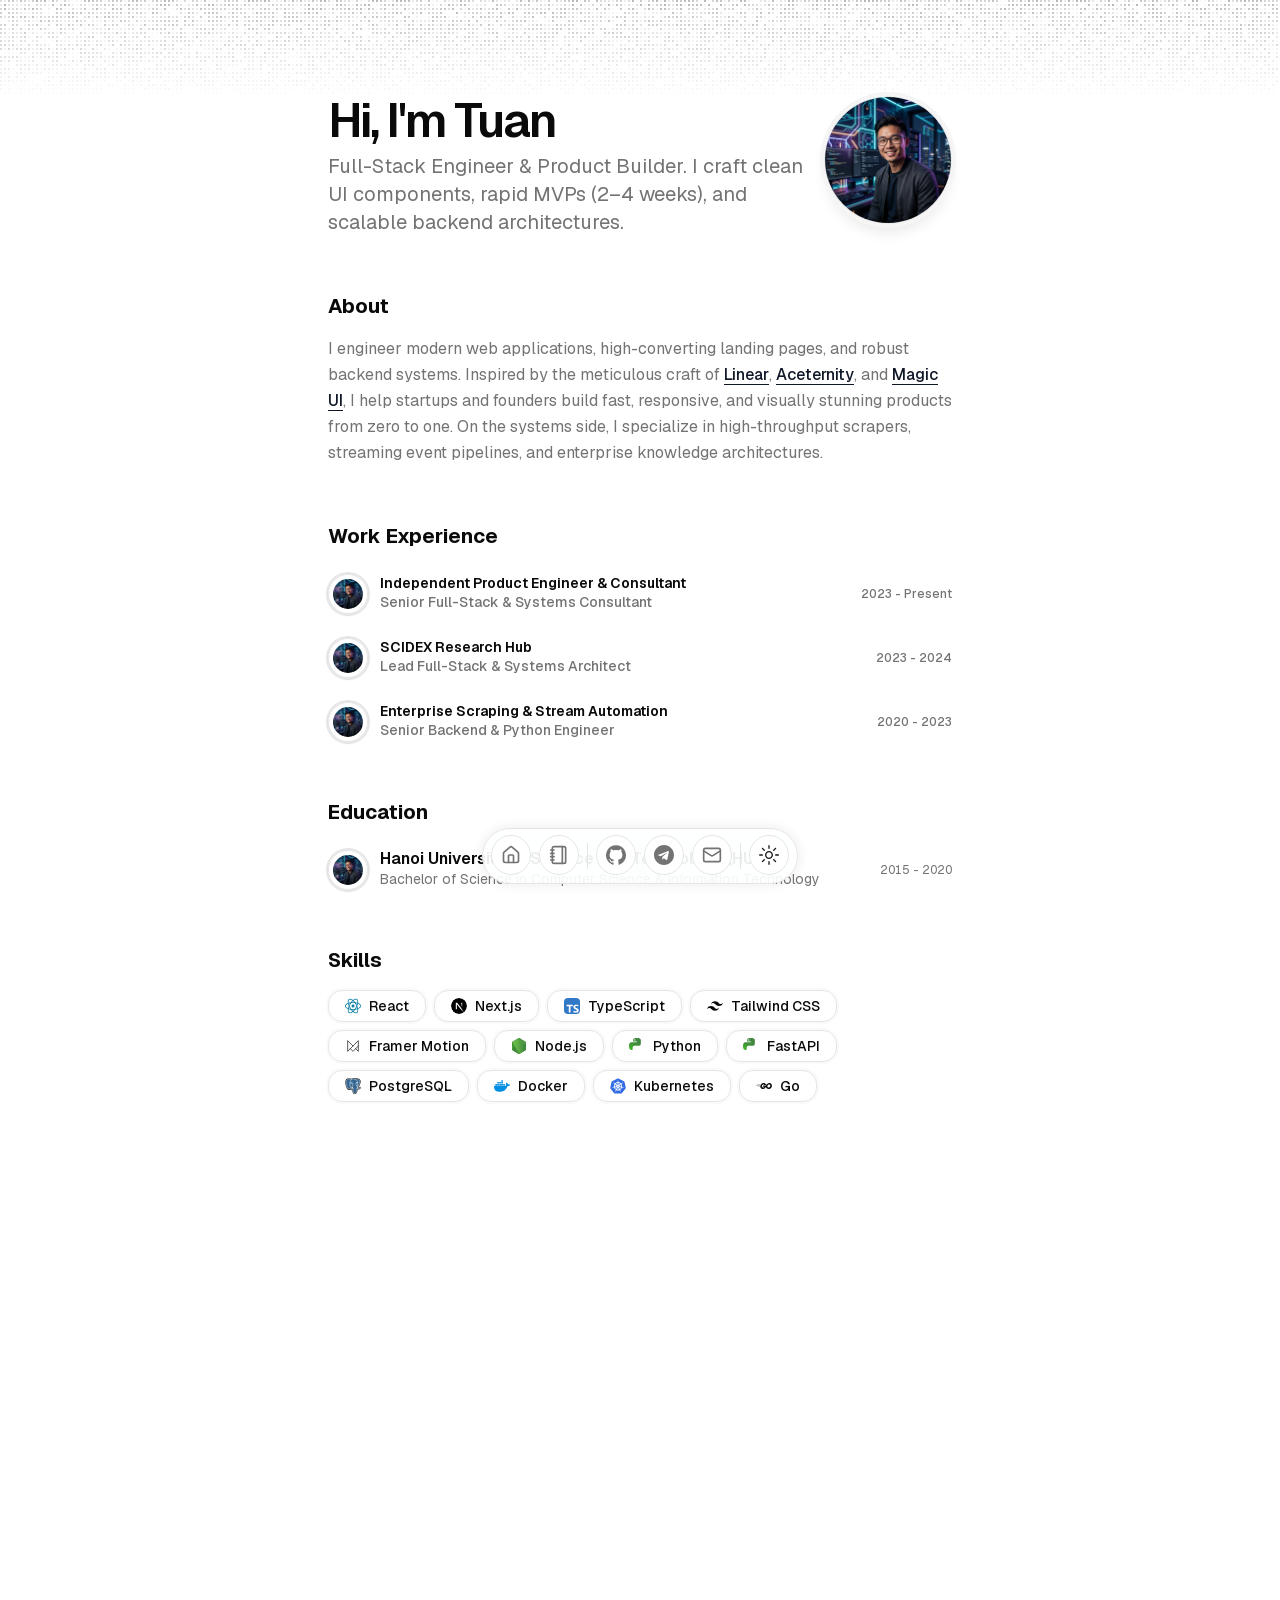
==== commit 9b6d2c87: "chore(portfolio): update content and rebuild" ====
--- a/index.html
+++ b/index.html
@@ -1 +1 @@
-<!DOCTYPE html><!--TNz6EBzWkTOx1o7uGozqV--><html lang="en"><head><meta charSet="utf-8"/><meta name="viewport" content="width=device-width, initial-scale=1"/><link rel="preload" href="/_next/static/media/797e433ab948586e-s.p.29207c2f.woff2" as="font" crossorigin="" type="font/woff2"/><link rel="preload" href="/_next/static/media/caa3a2e1cccd8315-s.p.3b6cae6d.woff2" as="font" crossorigin="" type="font/woff2"/><link rel="preload" href="/avatar.jpg" as="image"/><link rel="preload" as="image" href="/project-1.jpg"/><link rel="preload" as="image" href="/project-2.jpg"/><link rel="stylesheet" href="/_next/static/chunks/28d9e56cf1968fdd.css" data-precedence="next"/><link rel="preload" as="script" fetchPriority="low" href="/_next/static/chunks/224437fcecdb9dea.js"/><script src="/_next/static/chunks/594565624a70f7ad.js" async=""></script><script src="/_next/static/chunks/3d19402abc3c52f6.js" async=""></script><script src="/_next/static/chunks/daeb0c231b2fce1c.js" async=""></script><script src="/_next/static/chunks/turbopack-52712ed87ae1abf4.js" async=""></script><script src="/_next/static/chunks/6a21297094e6a497.js" async=""></script><script src="/_next/static/chunks/fc717ff24ae232ab.js" async=""></script><script src="/_next/static/chunks/5c0843859f7a8e01.js" async=""></script><script src="/_next/static/chunks/aa8100d928005d19.js" async=""></script><script src="/_next/static/chunks/33066a351777ee5c.js" async=""></script><script src="/_next/static/chunks/4ab531ca2f952ed1.js" async=""></script><script src="/_next/static/chunks/483a12865e0bba97.js" async=""></script><script src="/_next/static/chunks/1d3be43a6dda29b7.js" async=""></script><meta name="next-size-adjust" content=""/><title>Tuan Philip</title><meta name="description" content="Full-Stack Engineer &amp; Product Builder. I craft clean UI components, rapid MVPs (2–4 weeks), and scalable backend architectures."/><meta name="robots" content="index, follow"/><meta name="googlebot" content="index, follow, max-video-preview:-1, max-image-preview:large, max-snippet:-1"/><meta property="og:title" content="Tuan Philip"/><meta property="og:description" content="Full-Stack Engineer &amp; Product Builder. I craft clean UI components, rapid MVPs (2–4 weeks), and scalable backend architectures."/><meta property="og:url" content="https://tuanphilip.github.io"/><meta property="og:site_name" content="Tuan Philip"/><meta property="og:locale" content="en_US"/><meta property="og:type" content="website"/><meta name="twitter:card" content="summary_large_image"/><meta name="twitter:title" content="Tuan Philip"/><meta name="twitter:description" content="Full-Stack Engineer &amp; Product Builder. I craft clean UI components, rapid MVPs (2–4 weeks), and scalable backend architectures."/><link rel="icon" href="/favicon.ico?favicon.0b3bf435.ico" sizes="256x256" type="image/x-icon"/><script src="/_next/static/chunks/a6dad97d9634a72d.js" noModule=""></script></head><body class="min-h-screen bg-background font-sans antialiased relative geist_a4f9adef-module__rTGU2W__variable geist_mono_f41124e8-module__uIW-CG__variable"><div hidden=""><!--$--><!--/$--></div><script>((a,b,c,d,e,f,g,h)=>{let i=document.documentElement,j=["light","dark"];function k(b){var c;(Array.isArray(a)?a:[a]).forEach(a=>{let c="class"===a,d=c&&f?e.map(a=>f[a]||a):e;c?(i.classList.remove(...d),i.classList.add(f&&f[b]?f[b]:b)):i.setAttribute(a,b)}),c=b,h&&j.includes(c)&&(i.style.colorScheme=c)}if(d)k(d);else try{let a=localStorage.getItem(b)||c,d=g&&"system"===a?window.matchMedia("(prefers-color-scheme: dark)").matches?"dark":"light":a;k(d)}catch(a){}})("class","theme","light",null,["light","dark"],null,true,true)</script><div class="absolute inset-0 top-0 left-0 right-0 h-[100px] overflow-hidden z-0"><div class="h-full w-full" style="mask-image:linear-gradient(to bottom, black, transparent);-webkit-mask-image:linear-gradient(to bottom, black, transparent)"><canvas class="pointer-events-none" style="width:0;height:0"></canvas></div></div><div class="relative z-10 max-w-2xl mx-auto py-12 pb-24 sm:py-24 px-6"><main class="min-h-dvh flex flex-col gap-14 relative"><section id="hero"><div class="mx-auto w-full max-w-2xl space-y-8"><div class="gap-2 gap-y-6 flex flex-col md:flex-row justify-between"><div class="gap-2 flex flex-col order-2 md:order-1"><div class="flex"><span class="inline-block text-3xl font-semibold tracking-tighter sm:text-4xl lg:text-5xl" style="opacity:0;filter:blur(8px);transform:translateY(-8px)">Hi, I&#x27;m Tuan</span></div><div class="flex"><span class="inline-block text-muted-foreground max-w-[600px] md:text-lg lg:text-xl" style="opacity:0;filter:blur(8px);transform:translateY(-8px)">Full-Stack Engineer &amp; Product Builder. I craft clean UI components, rapid MVPs (2–4 weeks), and scalable backend architectures.</span></div></div><div class="order-1 md:order-2" style="opacity:0;filter:blur(6px);transform:translateY(-6px)"><span class="relative flex shrink-0 overflow-hidden size-24 md:size-32 border rounded-full shadow-lg ring-4 ring-muted"><span class="flex h-full w-full items-center justify-center rounded-full bg-muted">TP</span></span></div></div></div></section><section id="about"><div class="flex min-h-0 flex-col gap-y-4"><div style="opacity:0;filter:blur(6px);transform:translateY(-6px)"><h2 class="text-xl font-bold">About</h2></div><div style="opacity:0;filter:blur(6px);transform:translateY(-6px)"><div class="prose max-w-full text-pretty font-sans leading-relaxed text-muted-foreground dark:prose-invert"><p>I engineer modern web applications, high-converting landing pages, and robust backend systems. Inspired by the meticulous craft of <a href="https://linear.app">Linear</a>, <a href="https://ui.aceternity.com">Aceternity</a>, and <a href="https://magicui.design">Magic UI</a>, I help startups and founders build fast, responsive, and visually stunning products from zero to one. On the systems side, I specialize in high-throughput scrapers, streaming event pipelines, and enterprise knowledge architectures.</p></div></div></div></section><section id="work"><div class="flex min-h-0 flex-col gap-y-6"><div style="opacity:0;filter:blur(6px);transform:translateY(-6px)"><h2 class="text-xl font-bold">Work Experience</h2></div><div style="opacity:0;filter:blur(6px);transform:translateY(-6px)"><div class="w-full grid gap-6" data-orientation="vertical"><div data-state="closed" data-orientation="vertical" class="w-full border-b-0 grid gap-2"><h3 data-orientation="vertical" data-state="closed" class="flex"><button type="button" aria-controls="radix-_R_2rhlflb_" aria-expanded="false" data-state="closed" data-orientation="vertical" id="radix-_R_rhlflb_" class="flex flex-1 items-center justify-between text-sm font-medium text-left [&amp;[data-state=open]_svg]:rotate-180 hover:no-underline p-0 cursor-pointer transition-colors rounded-none group [&amp;&gt;svg]:hidden" data-radix-collection-item=""><div class="flex items-center gap-x-3 justify-between w-full text-left"><div class="flex items-center gap-x-3 flex-1 min-w-0"><img src="/avatar.jpg" alt="Independent Product Engineer &amp; Consultant" class="size-8 md:size-10 p-1 border rounded-full shadow ring-2 ring-border overflow-hidden object-contain flex-none"/><div class="flex-1 min-w-0 gap-0.5 flex flex-col"><div class="font-semibold leading-none flex items-center gap-2">Independent Product Engineer &amp; Consultant<span class="relative inline-flex items-center w-3.5 h-3.5"><svg xmlns="http://www.w3.org/2000/svg" width="24" height="24" viewBox="0 0 24 24" fill="none" stroke="currentColor" stroke-width="2" stroke-linecap="round" stroke-linejoin="round" class="lucide lucide-chevron-right absolute h-3.5 w-3.5 shrink-0 text-muted-foreground stroke-2 transition-all duration-300 ease-out translate-x-0 opacity-0 group-hover:translate-x-1 group-hover:opacity-100 group-data-[state=open]:opacity-0 group-data-[state=open]:translate-x-0" aria-hidden="true"><path d="m9 18 6-6-6-6"></path></svg><svg xmlns="http://www.w3.org/2000/svg" width="24" height="24" viewBox="0 0 24 24" fill="none" stroke="currentColor" stroke-width="2" stroke-linecap="round" stroke-linejoin="round" class="lucide lucide-chevron-down absolute h-3.5 w-3.5 shrink-0 text-muted-foreground stroke-2 transition-all duration-200 opacity-0 rotate-0 group-data-[state=open]:opacity-100 group-data-[state=open]:rotate-180" aria-hidden="true"><path d="m6 9 6 6 6-6"></path></svg></span></div><div class="font-sans text-sm text-muted-foreground">Senior Full-Stack &amp; Systems Consultant</div></div></div><div class="flex items-center gap-1 text-xs tabular-nums text-muted-foreground text-right flex-none"><span>2023<!-- --> - <!-- -->Present</span></div></div></button></h3><div data-state="closed" id="radix-_R_2rhlflb_" hidden="" role="region" aria-labelledby="radix-_R_rhlflb_" data-orientation="vertical" class="overflow-hidden text-sm data-[state=closed]:animate-accordion-up data-[state=open]:animate-accordion-down" style="--radix-accordion-content-height:var(--radix-collapsible-content-height);--radix-accordion-content-width:var(--radix-collapsible-content-width)"></div></div><div data-state="closed" data-orientation="vertical" class="w-full border-b-0 grid gap-2"><h3 data-orientation="vertical" data-state="closed" class="flex"><button type="button" aria-controls="radix-_R_3bhlflb_" aria-expanded="false" data-state="closed" data-orientation="vertical" id="radix-_R_1bhlflb_" class="flex flex-1 items-center justify-between text-sm font-medium text-left [&amp;[data-state=open]_svg]:rotate-180 hover:no-underline p-0 cursor-pointer transition-colors rounded-none group [&amp;&gt;svg]:hidden" data-radix-collection-item=""><div class="flex items-center gap-x-3 justify-between w-full text-left"><div class="flex items-center gap-x-3 flex-1 min-w-0"><img src="/avatar.jpg" alt="SCIDEX Research Hub" class="size-8 md:size-10 p-1 border rounded-full shadow ring-2 ring-border overflow-hidden object-contain flex-none"/><div class="flex-1 min-w-0 gap-0.5 flex flex-col"><div class="font-semibold leading-none flex items-center gap-2">SCIDEX Research Hub<span class="relative inline-flex items-center w-3.5 h-3.5"><svg xmlns="http://www.w3.org/2000/svg" width="24" height="24" viewBox="0 0 24 24" fill="none" stroke="currentColor" stroke-width="2" stroke-linecap="round" stroke-linejoin="round" class="lucide lucide-chevron-right absolute h-3.5 w-3.5 shrink-0 text-muted-foreground stroke-2 transition-all duration-300 ease-out translate-x-0 opacity-0 group-hover:translate-x-1 group-hover:opacity-100 group-data-[state=open]:opacity-0 group-data-[state=open]:translate-x-0" aria-hidden="true"><path d="m9 18 6-6-6-6"></path></svg><svg xmlns="http://www.w3.org/2000/svg" width="24" height="24" viewBox="0 0 24 24" fill="none" stroke="currentColor" stroke-width="2" stroke-linecap="round" stroke-linejoin="round" class="lucide lucide-chevron-down absolute h-3.5 w-3.5 shrink-0 text-muted-foreground stroke-2 transition-all duration-200 opacity-0 rotate-0 group-data-[state=open]:opacity-100 group-data-[state=open]:rotate-180" aria-hidden="true"><path d="m6 9 6 6 6-6"></path></svg></span></div><div class="font-sans text-sm text-muted-foreground">Lead Full-Stack &amp; Systems Architect</div></div></div><div class="flex items-center gap-1 text-xs tabular-nums text-muted-foreground text-right flex-none"><span>2023<!-- --> - <!-- -->2024</span></div></div></button></h3><div data-state="closed" id="radix-_R_3bhlflb_" hidden="" role="region" aria-labelledby="radix-_R_1bhlflb_" data-orientation="vertical" class="overflow-hidden text-sm data-[state=closed]:animate-accordion-up data-[state=open]:animate-accordion-down" style="--radix-accordion-content-height:var(--radix-collapsible-content-height);--radix-accordion-content-width:var(--radix-collapsible-content-width)"></div></div><div data-state="closed" data-orientation="vertical" class="w-full border-b-0 grid gap-2"><h3 data-orientation="vertical" data-state="closed" class="flex"><button type="button" aria-controls="radix-_R_3rhlflb_" aria-expanded="false" data-state="closed" data-orientation="vertical" id="radix-_R_1rhlflb_" class="flex flex-1 items-center justify-between text-sm font-medium text-left [&amp;[data-state=open]_svg]:rotate-180 hover:no-underline p-0 cursor-pointer transition-colors rounded-none group [&amp;&gt;svg]:hidden" data-radix-collection-item=""><div class="flex items-center gap-x-3 justify-between w-full text-left"><div class="flex items-center gap-x-3 flex-1 min-w-0"><img src="/avatar.jpg" alt="Enterprise Scraping &amp; Stream Automation" class="size-8 md:size-10 p-1 border rounded-full shadow ring-2 ring-border overflow-hidden object-contain flex-none"/><div class="flex-1 min-w-0 gap-0.5 flex flex-col"><div class="font-semibold leading-none flex items-center gap-2">Enterprise Scraping &amp; Stream Automation<span class="relative inline-flex items-center w-3.5 h-3.5"><svg xmlns="http://www.w3.org/2000/svg" width="24" height="24" viewBox="0 0 24 24" fill="none" stroke="currentColor" stroke-width="2" stroke-linecap="round" stroke-linejoin="round" class="lucide lucide-chevron-right absolute h-3.5 w-3.5 shrink-0 text-muted-foreground stroke-2 transition-all duration-300 ease-out translate-x-0 opacity-0 group-hover:translate-x-1 group-hover:opacity-100 group-data-[state=open]:opacity-0 group-data-[state=open]:translate-x-0" aria-hidden="true"><path d="m9 18 6-6-6-6"></path></svg><svg xmlns="http://www.w3.org/2000/svg" width="24" height="24" viewBox="0 0 24 24" fill="none" stroke="currentColor" stroke-width="2" stroke-linecap="round" stroke-linejoin="round" class="lucide lucide-chevron-down absolute h-3.5 w-3.5 shrink-0 text-muted-foreground stroke-2 transition-all duration-200 opacity-0 rotate-0 group-data-[state=open]:opacity-100 group-data-[state=open]:rotate-180" aria-hidden="true"><path d="m6 9 6 6 6-6"></path></svg></span></div><div class="font-sans text-sm text-muted-foreground">Senior Backend &amp; Python Engineer</div></div></div><div class="flex items-center gap-1 text-xs tabular-nums text-muted-foreground text-right flex-none"><span>2020<!-- --> - <!-- -->2023</span></div></div></button></h3><div data-state="closed" id="radix-_R_3rhlflb_" hidden="" role="region" aria-labelledby="radix-_R_1rhlflb_" data-orientation="vertical" class="overflow-hidden text-sm data-[state=closed]:animate-accordion-up data-[state=open]:animate-accordion-down" style="--radix-accordion-content-height:var(--radix-collapsible-content-height);--radix-accordion-content-width:var(--radix-collapsible-content-width)"></div></div></div></div></div></section><section id="education"><div class="flex min-h-0 flex-col gap-y-6"><div style="opacity:0;filter:blur(6px);transform:translateY(-6px)"><h2 class="text-xl font-bold">Education</h2></div><div class="flex flex-col gap-8"><div style="opacity:0;filter:blur(6px);transform:translateY(-6px)"><a target="_blank" rel="noopener noreferrer" class="flex items-center gap-x-3 justify-between group" href="https://hust.edu.vn"><div class="flex items-center gap-x-3 flex-1 min-w-0"><img src="/avatar.jpg" alt="Hanoi University of Science and Technology (HUST)" class="size-8 md:size-10 p-1 border rounded-full shadow ring-2 ring-border overflow-hidden object-contain flex-none"/><div class="flex-1 min-w-0 flex flex-col gap-0.5"><div class="font-semibold leading-none flex items-center gap-2">Hanoi University of Science and Technology (HUST)<svg xmlns="http://www.w3.org/2000/svg" width="24" height="24" viewBox="0 0 24 24" fill="none" stroke="currentColor" stroke-width="2" stroke-linecap="round" stroke-linejoin="round" class="lucide lucide-arrow-up-right h-3.5 w-3.5 text-muted-foreground opacity-0 -translate-x-2 group-hover:opacity-100 group-hover:translate-x-0 transition-all duration-200" aria-hidden="true"><path d="M7 7h10v10"></path><path d="M7 17 17 7"></path></svg></div><div class="font-sans text-sm text-muted-foreground">Bachelor of Science in Computer Science &amp; Information Technology</div></div></div><div class="flex items-center gap-1 text-xs tabular-nums text-muted-foreground text-right flex-none"><span>2015<!-- --> - <!-- -->2020</span></div></a></div></div></div></section><section id="skills"><div class="flex min-h-0 flex-col gap-y-4"><div style="opacity:0;filter:blur(6px);transform:translateY(-6px)"><h2 class="text-xl font-bold">Skills</h2></div><div class="flex flex-wrap gap-2"><div style="opacity:0;filter:blur(6px);transform:translateY(-6px)"><div class="border bg-background border-border ring-2 ring-border/20 rounded-xl h-8 w-fit px-4 flex items-center gap-2"><svg class="size-4 rounded overflow-hidden object-contain" viewBox="0 0 569 512" xmlns:xlink="http://www.w3.org/1999/xlink"><g fill="none" fill-rule="evenodd"><g fill="#087EA4" fill-rule="nonzero"><path d="M285.5,201 C255.400481,201 231,225.400481 231,255.5 C231,285.599519 255.400481,310 285.5,310 C315.599519,310 340,285.599519 340,255.5 C340,225.400481 315.599519,201 285.5,201" id="Path"></path><path d="M568.959856,255.99437 C568.959856,213.207656 529.337802,175.68144 466.251623,150.985214 C467.094645,145.423543 467.85738,139.922107 468.399323,134.521063 C474.621631,73.0415145 459.808523,28.6686204 426.709856,9.5541429 C389.677085,-11.8291748 337.36955,3.69129898 284.479928,46.0162134 C231.590306,3.69129898 179.282771,-11.8291748 142.25,9.5541429 C109.151333,28.6686204 94.3382249,73.0415145 100.560533,134.521063 C101.102476,139.922107 101.845139,145.443621 102.708233,151.02537 C97.4493791,153.033193 92.2908847,155.161486 87.3331099,157.39017 C31.0111824,182.708821 0,217.765415 0,255.99437 C0,298.781084 39.6220545,336.307301 102.708233,361.003527 C101.845139,366.565197 101.102476,372.066633 100.560533,377.467678 C94.3382249,438.947226 109.151333,483.32012 142.25,502.434597 C153.629683,508.887578 166.52439,512.186771 179.603923,511.991836 C210.956328,511.991836 247.567589,495.487529 284.479928,465.972527 C321.372196,495.487529 358.003528,511.991836 389.396077,511.991836 C402.475265,512.183856 415.36922,508.884856 426.75,502.434597 C459.848667,483.32012 474.661775,438.947226 468.439467,377.467678 C467.897524,372.066633 467.134789,366.565197 466.291767,361.003527 C529.377946,336.347457 569,298.761006 569,255.99437 M389.155214,27.1025182 C397.565154,26.899606 405.877839,28.9368502 413.241569,33.0055186 C436.223966,46.2772304 446.540955,82.2775015 441.522965,131.770345 C441.181741,135.143488 440.780302,138.556788 440.298575,141.990165 C414.066922,134.08804 387.205771,128.452154 360.010724,125.144528 C343.525021,103.224055 325.192524,82.7564475 305.214266,63.9661533 C336.586743,39.7116483 366.032313,27.1025182 389.135142,27.1025182 M378.356498,310.205598 C368.204912,327.830733 357.150626,344.919965 345.237759,361.405091 C325.045049,363.479997 304.758818,364.51205 284.459856,364.497299 C264.167589,364.51136 243.888075,363.479308 223.702025,361.405091 C211.820914,344.919381 200.80007,327.83006 190.683646,310.205598 C180.532593,292.629285 171.306974,274.534187 163.044553,255.99437 C171.306974,237.454554 180.532593,219.359455 190.683646,201.783142 C200.784121,184.229367 211.770999,167.201087 223.601665,150.764353 C243.824636,148.63809 264.145559,147.579168 284.479928,147.591877 C304.772146,147.579725 325.051559,148.611772 345.237759,150.68404 C357.109048,167.14607 368.136094,184.201112 378.27621,201.783142 C388.419418,219.363718 397.644825,237.458403 405.915303,255.99437 C397.644825,274.530337 388.419418,292.625022 378.27621,310.205598 M419.724813,290.127366 C426.09516,307.503536 431.324985,325.277083 435.380944,343.334682 C417.779633,348.823635 399.836793,353.149774 381.668372,356.285142 C388.573127,345.871232 395.263781,335.035679 401.740334,323.778483 C408.143291,312.655143 414.144807,301.431411 419.805101,290.207679 M246.363271,390.377981 C258.848032,391.140954 271.593728,391.582675 284.5,391.582675 C297.406272,391.582675 310.232256,391.140954 322.737089,390.377981 C310.880643,404.583418 298.10766,417.997563 284.5,430.534446 C270.921643,417.999548 258.18192,404.585125 246.363271,390.377981 Z M187.311556,356.244986 C169.137286,353.123646 151.187726,348.810918 133.578912,343.334682 C137.618549,325.305649 142.828222,307.559058 149.174827,290.207679 C154.754833,301.431411 160.736278,312.655143 167.239594,323.778483 C173.74291,334.901824 180.467017,345.864539 187.311556,356.285142 M149.174827,221.760984 C142.850954,204.473938 137.654787,186.794745 133.619056,168.834762 C151.18418,163.352378 169.085653,159.013101 187.211197,155.844146 C180.346585,166.224592 173.622478,176.986525 167.139234,188.210257 C160.65599,199.433989 154.734761,210.517173 149.074467,221.760984 M322.616657,121.590681 C310.131896,120.827708 297.3862,120.385987 284.379568,120.385987 C271.479987,120.385987 258.767744,120.787552 246.242839,121.590681 C258.061488,107.383537 270.801211,93.9691137 284.379568,81.4342157 C297.99241,93.9658277 310.765727,107.380324 322.616657,121.590681 Z M401.70019,188.210257 C395.196875,176.939676 388.472767,166.09743 381.527868,155.68352 C399.744224,158.819049 417.734224,163.151949 435.380944,168.654058 C431.331963,186.680673 426.122466,204.426664 419.785029,221.781062 C414.205023,210.55733 408.203506,199.333598 401.720262,188.230335 M127.517179,131.790423 C122.438973,82.3176579 132.816178,46.2973086 155.778503,33.0255968 C163.144699,28.9632474 171.455651,26.9264282 179.864858,27.1225964 C202.967687,27.1225964 232.413257,39.7317265 263.785734,63.9862316 C243.794133,82.7898734 225.448298,103.270812 208.949132,125.204763 C181.761691,128.528025 154.90355,134.14313 128.661281,141.990165 C128.199626,138.556788 127.778115,135.163566 127.456963,131.790423 M98.4529773,182.106474 C101.54406,180.767925 104.695358,179.429376 107.906872,178.090828 C114.220532,204.735668 122.781793,230.7969 133.498624,255.99437 C122.761529,281.241316 114.193296,307.357063 107.8868,334.058539 C56.7434387,313.076786 27.0971497,284.003505 27.0971497,255.99437 C27.0971497,229.450947 53.1907013,202.526037 98.4529773,182.106474 Z M155.778503,478.963143 C132.816178,465.691432 122.438973,429.671082 127.517179,380.198317 C127.838331,376.825174 128.259842,373.431953 128.721497,369.978497 C154.953686,377.878517 181.814655,383.514365 209.009348,386.824134 C225.500295,408.752719 243.832321,429.233234 263.805806,448.042665 C220.069,481.834331 180.105722,492.97775 155.838719,478.963143 M441.502893,380.198317 C446.520883,429.691161 436.203894,465.691432 413.221497,478.963143 C388.974566,493.017906 348.991216,481.834331 305.274481,448.042665 C325.241364,429.232737 343.566681,408.752215 360.050868,386.824134 C387.245915,383.516508 414.107066,377.880622 440.338719,369.978497 C440.820446,373.431953 441.221885,376.825174 441.563109,380.198317 M461.193488,334.018382 C454.869166,307.332523 446.294494,281.231049 435.561592,255.99437 C446.289797,230.744081 454.857778,204.629101 461.173416,177.930202 C512.216417,198.911955 541.942994,227.985236 541.942994,255.99437 C541.942994,284.003505 512.296705,313.076786 461.153344,334.058539" id="Shape"></path></g></g></svg><span class="text-foreground text-sm font-medium">React</span></div></div><div style="opacity:0;filter:blur(6px);transform:translateY(-6px)"><div class="border bg-background border-border ring-2 ring-border/20 rounded-xl h-8 w-fit px-4 flex items-center gap-2"><svg class="size-4 rounded overflow-hidden object-contain" viewBox="0 0 180 180"><mask height="180" id=":r8:mask0_408_134" maskUnits="userSpaceOnUse" width="180" x="0" y="0" style="mask-type:alpha"><circle cx="90" cy="90" fill="black" r="90"></circle></mask><g mask="url(#:r8:mask0_408_134)"><circle cx="90" cy="90" data-circle="true" fill="black" r="90"></circle><path d="M149.508 157.52L69.142 54H54V125.97H66.1136V69.3836L139.999 164.845C143.333 162.614 146.509 160.165 149.508 157.52Z" fill="url(#:r8:paint0_linear_408_134)"></path><rect fill="url(#:r8:paint1_linear_408_134)" height="72" width="12" x="115" y="54"></rect></g><defs><linearGradient gradientUnits="userSpaceOnUse" id=":r8:paint0_linear_408_134" x1="109" x2="144.5" y1="116.5" y2="160.5"><stop stop-color="white"></stop><stop offset="1" stop-color="white" stop-opacity="0"></stop></linearGradient><linearGradient gradientUnits="userSpaceOnUse" id=":r8:paint1_linear_408_134" x1="121" x2="120.799" y1="54" y2="106.875"><stop stop-color="white"></stop><stop offset="1" stop-color="white" stop-opacity="0"></stop></linearGradient></defs></svg><span class="text-foreground text-sm font-medium">Next.js</span></div></div><div style="opacity:0;filter:blur(6px);transform:translateY(-6px)"><div class="border bg-background border-border ring-2 ring-border/20 rounded-xl h-8 w-fit px-4 flex items-center gap-2"><svg class="size-4 rounded overflow-hidden object-contain" viewBox="0 0 256 256" preserveAspectRatio="xMidYMid"><path d="M20 0h216c11.046 0 20 8.954 20 20v216c0 11.046-8.954 20-20 20H20c-11.046 0-20-8.954-20-20V20C0 8.954 8.954 0 20 0Z" fill="#3178C6"></path><path d="M150.518 200.475v27.62c4.492 2.302 9.805 4.028 15.938 5.179 6.133 1.151 12.597 1.726 19.393 1.726 6.622 0 12.914-.633 18.874-1.899 5.96-1.266 11.187-3.352 15.678-6.257 4.492-2.906 8.048-6.704 10.669-11.394 2.62-4.689 3.93-10.486 3.93-17.391 0-5.006-.749-9.394-2.246-13.163a30.748 30.748 0 0 0-6.479-10.055c-2.821-2.935-6.205-5.567-10.149-7.898-3.945-2.33-8.394-4.531-13.347-6.602-3.628-1.497-6.881-2.949-9.761-4.359-2.879-1.41-5.327-2.848-7.342-4.316-2.016-1.467-3.571-3.021-4.665-4.661-1.094-1.64-1.641-3.495-1.641-5.567 0-1.899.489-3.61 1.468-5.135s2.362-2.834 4.147-3.927c1.785-1.094 3.973-1.942 6.565-2.547 2.591-.604 5.471-.906 8.638-.906 2.304 0 4.737.173 7.299.518 2.563.345 5.14.877 7.732 1.597a53.669 53.669 0 0 1 7.558 2.719 41.7 41.7 0 0 1 6.781 3.797v-25.807c-4.204-1.611-8.797-2.805-13.778-3.582-4.981-.777-10.697-1.165-17.147-1.165-6.565 0-12.784.705-18.658 2.115-5.874 1.409-11.043 3.61-15.506 6.602-4.463 2.993-7.99 6.805-10.582 11.437-2.591 4.632-3.887 10.17-3.887 16.615 0 8.228 2.375 15.248 7.127 21.06 4.751 5.811 11.963 10.731 21.638 14.759a291.458 291.458 0 0 1 10.625 4.575c3.283 1.496 6.119 3.049 8.509 4.66 2.39 1.611 4.276 3.366 5.658 5.265 1.382 1.899 2.073 4.057 2.073 6.474a9.901 9.901 0 0 1-1.296 4.963c-.863 1.524-2.174 2.848-3.93 3.97-1.756 1.122-3.945 1.999-6.565 2.632-2.62.633-5.687.95-9.2.95-5.989 0-11.92-1.05-17.794-3.151-5.875-2.1-11.317-5.25-16.327-9.451Zm-46.036-68.733H140V109H41v22.742h35.345V233h28.137V131.742Z" fill="#FFF"></path></svg><span class="text-foreground text-sm font-medium">TypeScript</span></div></div><div style="opacity:0;filter:blur(6px);transform:translateY(-6px)"><div class="border bg-background border-border ring-2 ring-border/20 rounded-xl h-8 w-fit px-4 flex items-center gap-2"><svg role="img" viewBox="0 0 24 24" xmlns="http://www.w3.org/2000/svg" class="size-4 rounded overflow-hidden object-contain" fill="currentColor"><title>Tailwind CSS</title><path d="m12.001 4.8c-3.2 0-5.2 1.6-6 4.8 1.2-1.6 2.6-2.2 4.2-1.8.913.228 1.565.89 2.288 1.624 1.177 1.194 2.538 2.576 5.512 2.576 3.2 0 5.2-1.6 6-4.8-1.2 1.6-2.6 2.2-4.2 1.8-.913-.228-1.565-.89-2.288-1.624-1.176-1.194-2.537-2.576-5.512-2.576zm-6 7.2c-3.2 0-5.2 1.6-6 4.8 1.2-1.6 2.6-2.2 4.2-1.8.913.228 1.565.89 2.288 1.624 1.177 1.194 2.538 2.576 5.512 2.576 3.2 0 5.2-1.6 6-4.8-1.2 1.6-2.6 2.2-4.2 1.8-.913-.228-1.565-.89-2.288-1.624-1.176-1.194-2.537-2.576-5.512-2.576z"></path></svg><span class="text-foreground text-sm font-medium">Tailwind CSS</span></div></div><div style="opacity:0;filter:blur(6px);transform:translateY(-6px)"><div class="border bg-background border-border ring-2 ring-border/20 rounded-xl h-8 w-fit px-4 flex items-center gap-2"><svg role="img" viewBox="0 0 24 24" xmlns="http://www.w3.org/2000/svg" class="size-4 rounded overflow-hidden object-contain" fill="none" stroke="currentColor" stroke-width="1" stroke-linecap="round" stroke-linejoin="round"><title>Framer Motion</title><path stroke="none" d="M0 0h24v24H0z" fill="none"></path><path d="M12 12l-8 -8v16l16 -16v16l-4 -4"></path><path d="M20 12l-8 8l-4 -4"></path></svg><span class="text-foreground text-sm font-medium">Framer Motion</span></div></div><div style="opacity:0;filter:blur(6px);transform:translateY(-6px)"><div class="border bg-background border-border ring-2 ring-border/20 rounded-xl h-8 w-fit px-4 flex items-center gap-2"><svg class="size-4 rounded overflow-hidden object-contain" viewBox="0 0 256 292" xmlns:xlink="http://www.w3.org/1999/xlink"><defs><linearGradient id="a" x1="68.188%" x2="27.823%" y1="17.487%" y2="89.755%"><stop offset="0%" stop-color="#41873F"></stop><stop offset="32.88%" stop-color="#418B3D"></stop><stop offset="63.52%" stop-color="#419637"></stop><stop offset="93.19%" stop-color="#3FA92D"></stop><stop offset="100%" stop-color="#3FAE2A"></stop></linearGradient><linearGradient id="c" x1="43.277%" x2="159.245%" y1="55.169%" y2="-18.306%"><stop offset="13.76%" stop-color="#41873F"></stop><stop offset="40.32%" stop-color="#54A044"></stop><stop offset="71.36%" stop-color="#66B848"></stop><stop offset="90.81%" stop-color="#6CC04A"></stop></linearGradient><linearGradient id="f" x1="-4.389%" x2="101.499%" y1="49.997%" y2="49.997%"><stop offset="9.192%" stop-color="#6CC04A"></stop><stop offset="28.64%" stop-color="#66B848"></stop><stop offset="59.68%" stop-color="#54A044"></stop><stop offset="86.24%" stop-color="#41873F"></stop></linearGradient><path id="b" d="M134.923 1.832c-4.344-2.443-9.502-2.443-13.846 0L6.787 67.801C2.443 70.244 0 74.859 0 79.745v132.208c0 4.887 2.715 9.502 6.787 11.945l114.29 65.968c4.344 2.444 9.502 2.444 13.846 0l114.29-65.968c4.344-2.443 6.787-7.058 6.787-11.945V79.745c0-4.886-2.715-9.501-6.787-11.944L134.923 1.832Z"></path><path id="e" d="M134.923 1.832c-4.344-2.443-9.502-2.443-13.846 0L6.787 67.801C2.443 70.244 0 74.859 0 79.745v132.208c0 4.887 2.715 9.502 6.787 11.945l114.29 65.968c4.344 2.444 9.502 2.444 13.846 0l114.29-65.968c4.344-2.443 6.787-7.058 6.787-11.945V79.745c0-4.886-2.715-9.501-6.787-11.944L134.923 1.832Z"></path></defs><path fill="url(#a)" d="M134.923 1.832c-4.344-2.443-9.502-2.443-13.846 0L6.787 67.801C2.443 70.244 0 74.859 0 79.745v132.208c0 4.887 2.715 9.502 6.787 11.945l114.29 65.968c4.344 2.444 9.502 2.444 13.846 0l114.29-65.968c4.344-2.443 6.787-7.058 6.787-11.945V79.745c0-4.886-2.715-9.501-6.787-11.944L134.923 1.832Z"></path><mask id="d" fill="#fff"><use xlink:href="#b"></use></mask><path fill="url(#c)" d="M249.485 67.8 134.65 1.833c-1.086-.542-2.443-1.085-3.529-1.357L2.443 220.912c1.086 1.357 2.444 2.443 3.8 3.258l114.834 65.968c3.258 1.9 7.059 2.443 10.588 1.357L252.47 70.515c-.815-1.086-1.9-1.9-2.986-2.714Z" mask="url(#d)"></path><mask id="g" fill="#fff"><use xlink:href="#e"></use></mask><path fill="url(#f)" d="M249.756 223.898c3.258-1.9 5.701-5.158 6.787-8.687L130.579.204c-3.258-.543-6.787-.272-9.773 1.628L6.786 67.53l122.979 224.238c1.628-.272 3.529-.815 5.158-1.63l114.833-66.239Z" mask="url(#g)"></path></svg><span class="text-foreground text-sm font-medium">Node.js</span></div></div><div style="opacity:0;filter:blur(6px);transform:translateY(-6px)"><div class="border bg-background border-border ring-2 ring-border/20 rounded-xl h-8 w-fit px-4 flex items-center gap-2"><svg class="size-4 rounded overflow-hidden object-contain" fill="none" viewBox="16 16 32 32"><path fill="url(#a)" d="M31.885 16c-8.124 0-7.617 3.523-7.617 3.523l.01 3.65h7.752v1.095H21.197S16 23.678 16 31.876c0 8.196 4.537 7.906 4.537 7.906h2.708v-3.804s-.146-4.537 4.465-4.537h7.688s4.32.07 4.32-4.175v-7.019S40.374 16 31.885 16zm-4.275 2.454a1.394 1.394 0 1 1 0 2.79 1.393 1.393 0 0 1-1.395-1.395c0-.771.624-1.395 1.395-1.395z"></path><path fill="url(#b)" d="M32.115 47.833c8.124 0 7.617-3.523 7.617-3.523l-.01-3.65H31.97v-1.095h10.832S48 40.155 48 31.958c0-8.197-4.537-7.906-4.537-7.906h-2.708v3.803s.146 4.537-4.465 4.537h-7.688s-4.32-.07-4.32 4.175v7.019s-.656 4.247 7.833 4.247zm4.275-2.454a1.393 1.393 0 0 1-1.395-1.395 1.394 1.394 0 1 1 1.395 1.395z"></path><defs><linearGradient id="a" x1="19.075" x2="34.898" y1="18.782" y2="34.658" gradientUnits="userSpaceOnUse"><stop stop-color="#387EB8"></stop><stop offset="1" stop-color="#366994"></stop></linearGradient><linearGradient id="b" x1="28.809" x2="45.803" y1="28.882" y2="45.163" gradientUnits="userSpaceOnUse"><stop stop-color="#FFE052"></stop><stop offset="1" stop-color="#FFC331"></stop></linearGradient></defs></svg><span class="text-foreground text-sm font-medium">Python</span></div></div><div style="opacity:0;filter:blur(6px);transform:translateY(-6px)"><div class="border bg-background border-border ring-2 ring-border/20 rounded-xl h-8 w-fit px-4 flex items-center gap-2"><svg class="size-4 rounded overflow-hidden object-contain" fill="none" viewBox="16 16 32 32"><path fill="url(#a)" d="M31.885 16c-8.124 0-7.617 3.523-7.617 3.523l.01 3.65h7.752v1.095H21.197S16 23.678 16 31.876c0 8.196 4.537 7.906 4.537 7.906h2.708v-3.804s-.146-4.537 4.465-4.537h7.688s4.32.07 4.32-4.175v-7.019S40.374 16 31.885 16zm-4.275 2.454a1.394 1.394 0 1 1 0 2.79 1.393 1.393 0 0 1-1.395-1.395c0-.771.624-1.395 1.395-1.395z"></path><path fill="url(#b)" d="M32.115 47.833c8.124 0 7.617-3.523 7.617-3.523l-.01-3.65H31.97v-1.095h10.832S48 40.155 48 31.958c0-8.197-4.537-7.906-4.537-7.906h-2.708v3.803s.146 4.537-4.465 4.537h-7.688s-4.32-.07-4.32 4.175v7.019s-.656 4.247 7.833 4.247zm4.275-2.454a1.393 1.393 0 0 1-1.395-1.395 1.394 1.394 0 1 1 1.395 1.395z"></path><defs><linearGradient id="a" x1="19.075" x2="34.898" y1="18.782" y2="34.658" gradientUnits="userSpaceOnUse"><stop stop-color="#387EB8"></stop><stop offset="1" stop-color="#366994"></stop></linearGradient><linearGradient id="b" x1="28.809" x2="45.803" y1="28.882" y2="45.163" gradientUnits="userSpaceOnUse"><stop stop-color="#FFE052"></stop><stop offset="1" stop-color="#FFC331"></stop></linearGradient></defs></svg><span class="text-foreground text-sm font-medium">FastAPI</span></div></div><div style="opacity:0;filter:blur(6px);transform:translateY(-6px)"><div class="border bg-background border-border ring-2 ring-border/20 rounded-xl h-8 w-fit px-4 flex items-center gap-2"><svg class="size-4 rounded overflow-hidden object-contain" xml:space="preserve" viewBox="0 0 432.071 445.383"><g style="fill-rule:nonzero;clip-rule:nonzero;fill:none;stroke:#fff;stroke-width:12.4651;stroke-linecap:round;stroke-linejoin:round;stroke-miterlimit:4"><path d="M323.205 324.227c2.833-23.601 1.984-27.062 19.563-23.239l4.463.392c13.517.615 31.199-2.174 41.587-7 22.362-10.376 35.622-27.7 13.572-23.148-50.297 10.376-53.755-6.655-53.755-6.655 53.111-78.803 75.313-178.836 56.149-203.322-52.27-66.789-142.748-35.206-144.262-34.386l-.482.089c-9.938-2.062-21.06-3.294-33.554-3.496-22.761-.374-40.032 5.967-53.133 15.904 0 0-161.408-66.498-153.899 83.628 1.597 31.936 45.777 241.655 98.47 178.31 19.259-23.163 37.871-42.748 37.871-42.748 9.242 6.14 20.307 9.272 31.912 8.147l.897-.765c-.281 2.876-.157 5.689.359 9.019-13.572 15.167-9.584 17.83-36.723 23.416-27.457 5.659-11.326 15.734-.797 18.367 12.768 3.193 42.305 7.716 62.268-20.224l-.795 3.188c5.325 4.26 4.965 30.619 5.72 49.452.756 18.834 2.017 36.409 5.856 46.771 3.839 10.36 8.369 37.05 44.036 29.406 29.809-6.388 52.6-15.582 54.677-101.107" style="fill:#000;stroke:#000;stroke-width:37.3953;stroke-linecap:butt;stroke-linejoin:miter"></path><path d="M402.395 271.23c-50.302 10.376-53.76-6.655-53.76-6.655 53.111-78.808 75.313-178.843 56.153-203.326-52.27-66.785-142.752-35.2-144.262-34.38l-.486.087c-9.938-2.063-21.06-3.292-33.56-3.496-22.761-.373-40.026 5.967-53.127 15.902 0 0-161.411-66.495-153.904 83.63 1.597 31.938 45.776 241.657 98.471 178.312 19.26-23.163 37.869-42.748 37.869-42.748 9.243 6.14 20.308 9.272 31.908 8.147l.901-.765c-.28 2.876-.152 5.689.361 9.019-13.575 15.167-9.586 17.83-36.723 23.416-27.459 5.659-11.328 15.734-.796 18.367 12.768 3.193 42.307 7.716 62.266-20.224l-.796 3.188c5.319 4.26 9.054 27.711 8.428 48.969-.626 21.259-1.044 35.854 3.147 47.254 4.191 11.4 8.368 37.05 44.042 29.406 29.809-6.388 45.256-22.942 47.405-50.555 1.525-19.631 4.976-16.729 5.194-34.28l2.768-8.309c3.192-26.611.507-35.196 18.872-31.203l4.463.392c13.517.615 31.208-2.174 41.591-7 22.358-10.376 35.618-27.7 13.573-23.148z" style="fill:#336791;stroke:none" stroke="none"></path><path d="M215.866 286.484c-1.385 49.516.348 99.377 5.193 111.495 4.848 12.118 15.223 35.688 50.9 28.045 29.806-6.39 40.651-18.756 45.357-46.051 3.466-20.082 10.148-75.854 11.005-87.281M173.104 38.256S11.583-27.76 19.092 122.365c1.597 31.938 45.779 241.664 98.473 178.316 19.256-23.166 36.671-41.335 36.671-41.335M260.349 26.207c-5.591 1.753 89.848-34.889 144.087 34.417 19.159 24.484-3.043 124.519-56.153 203.329"></path><path d="M348.282 263.953s3.461 17.036 53.764 6.653c22.04-4.552 8.776 12.774-13.577 23.155-18.345 8.514-59.474 10.696-60.146-1.069-1.729-30.355 21.647-21.133 19.96-28.739-1.525-6.85-11.979-13.573-18.894-30.338-6.037-14.633-82.796-126.849 21.287-110.183 3.813-.789-27.146-99.002-124.553-100.599-97.385-1.597-94.19 119.762-94.19 119.762" style="stroke-linejoin:bevel"></path><path d="M188.604 274.334c-13.577 15.166-9.584 17.829-36.723 23.417-27.459 5.66-11.326 15.733-.797 18.365 12.768 3.195 42.307 7.718 62.266-20.229 6.078-8.509-.036-22.086-8.385-25.547-4.034-1.671-9.428-3.765-16.361 3.994z"></path><path d="M187.715 274.069c-1.368-8.917 2.93-19.528 7.536-31.942 6.922-18.626 22.893-37.255 10.117-96.339-9.523-44.029-73.396-9.163-73.436-3.193-.039 5.968 2.889 30.26-1.067 58.548-5.162 36.913 23.488 68.132 56.479 64.938"></path><path d="M172.517 141.7c-.288 2.039 3.733 7.48 8.976 8.207 5.234.73 9.714-3.522 9.998-5.559.284-2.039-3.732-4.285-8.977-5.015-5.237-.731-9.719.333-9.996 2.367z" style="fill:#fff;stroke-width:4.155;stroke-linecap:butt;stroke-linejoin:miter"></path><path d="M331.941 137.543c.284 2.039-3.732 7.48-8.976 8.207-5.238.73-9.718-3.522-10.005-5.559-.277-2.039 3.74-4.285 8.979-5.015 5.239-.73 9.718.333 10.002 2.368z" style="fill:#fff;stroke-width:2.0775;stroke-linecap:butt;stroke-linejoin:miter"></path><path d="M350.676 123.432c.863 15.994-3.445 26.888-3.988 43.914-.804 24.748 11.799 53.074-7.191 81.435"></path></g></svg><span class="text-foreground text-sm font-medium">PostgreSQL</span></div></div><div style="opacity:0;filter:blur(6px);transform:translateY(-6px)"><div class="border bg-background border-border ring-2 ring-border/20 rounded-xl h-8 w-fit px-4 flex items-center gap-2"><svg class="size-4 rounded overflow-hidden object-contain" viewBox="0 0 24 24" fill="#008fe2"><path d="M13.98 11.08h2.12a.19.19 0 0 0 .19-.19V9.01a.19.19 0 0 0-.19-.19h-2.12a.18.18 0 0 0-.18.18v1.9c0 .1.08.18.18.18m-2.95-5.43h2.12a.19.19 0 0 0 .18-.19V3.57a.19.19 0 0 0-.18-.18h-2.12a.18.18 0 0 0-.19.18v1.9c0 .1.09.18.19.18m0 2.71h2.12a.19.19 0 0 0 .18-.18V6.29a.19.19 0 0 0-.18-.18h-2.12a.18.18 0 0 0-.19.18v1.89c0 .1.09.18.19.18m-2.93 0h2.12a.19.19 0 0 0 .18-.18V6.29a.18.18 0 0 0-.18-.18H8.1a.18.18 0 0 0-.18.18v1.89c0 .1.08.18.18.18m-2.96 0h2.11a.19.19 0 0 0 .19-.18V6.29a.18.18 0 0 0-.19-.18H5.14a.19.19 0 0 0-.19.18v1.89c0 .1.08.18.19.18m5.89 2.72h2.12a.19.19 0 0 0 .18-.19V9.01a.19.19 0 0 0-.18-.19h-2.12a.18.18 0 0 0-.19.18v1.9c0 .1.09.18.19.18m-2.93 0h2.12a.18.18 0 0 0 .18-.19V9.01a.18.18 0 0 0-.18-.19H8.1a.18.18 0 0 0-.18.18v1.9c0 .1.08.18.18.18m-2.96 0h2.11a.18.18 0 0 0 .19-.19V9.01a.18.18 0 0 0-.18-.19H5.14a.19.19 0 0 0-.19.19v1.88c0 .1.08.19.19.19m-2.92 0h2.12a.18.18 0 0 0 .18-.19V9.01a.18.18 0 0 0-.18-.19H2.22a.18.18 0 0 0-.19.18v1.9c0 .1.08.18.19.18m21.54-1.19c-.06-.05-.67-.51-1.95-.51-.34 0-.68.03-1.01.09a3.77 3.77 0 0 0-1.72-2.57l-.34-.2-.23.33a4.6 4.6 0 0 0-.6 1.43c-.24.97-.1 1.88.4 2.66a4.7 4.7 0 0 1-1.75.42H.76a.75.75 0 0 0-.76.75 11.38 11.38 0 0 0 .7 4.06 6.03 6.03 0 0 0 2.4 3.12c1.18.73 3.1 1.14 5.28 1.14.98 0 1.96-.08 2.93-.26a12.25 12.25 0 0 0 3.82-1.4 10.5 10.5 0 0 0 2.61-2.13c1.25-1.42 2-3 2.55-4.4h.23c1.37 0 2.21-.55 2.68-1 .3-.3.55-.66.7-1.06l.1-.28Z"></path></svg><span class="text-foreground text-sm font-medium">Docker</span></div></div><div style="opacity:0;filter:blur(6px);transform:translateY(-6px)"><div class="border bg-background border-border ring-2 ring-border/20 rounded-xl h-8 w-fit px-4 flex items-center gap-2"><svg class="size-4 rounded overflow-hidden object-contain" viewBox="0 0 722.8 702"><path style="fill:#326ce5;fill-opacity:1;stroke:#fff;stroke-width:0;stroke-miterlimit:4;stroke-opacity:1;stroke-dasharray:none" d="M365 185a47 46 0 0 0-18 4L103 306a47 46 0 0 0-25 32L18 600a47 46 0 0 0 6 35 47 46 0 0 0 3 4l169 210a47 46 0 0 0 36 18h271a47 46 0 0 0 37-18l169-210a47 46 0 0 0 9-39l-60-263a47 46 0 0 0-26-31L388 189a47 46 0 0 0-23-4z" transform="translate(-6 -175)"></path><path d="M368 274c-8 0-15 7-15 16v4l2 14 2 27c-1 3-3 6-5 7v7a190 190 0 0 0-122 58l-6-3c-2 0-5 1-8-1l-20-18-10-10-3-3c-3-2-7-4-10-4-5 0-9 2-12 5-5 7-3 16 4 22l3 3 12 7 22 15c2 2 3 7 3 8l5 5c-26 37-37 84-30 131l-6 2c-2 2-4 6-7 7l-26 4-14 1-4 1c-9 2-14 10-13 18 2 8 11 12 19 11h1v-1h4l13-5c9-4 17-7 25-8l9 3 6-1c15 45 45 82 84 105l-2 7c1 2 2 5 1 8l-13 24-8 11-2 4c-4 8-1 18 6 21 8 4 17 0 20-8l2-4 5-13c3-10 6-20 11-27l6-3 3-6a189 189 0 0 0 135 1l4 5c2 1 5 2 7 5l10 24 4 14 2 4c4 8 13 11 20 8 8-4 10-13 7-21l-2-4-8-12c-6-8-10-15-13-23-1-4 0-6 1-8l-2-6c40-24 70-62 84-106l6 1c2-2 4-4 8-3 8 1 16 4 26 7l13 5 4 1c9 2 17-3 19-10 2-8-4-16-12-18l-5-1-14-1c-10-1-18-2-26-5-3-1-5-5-6-6l-6-2a189 189 0 0 0-31-131l6-5c0-3 0-5 2-8 6-6 13-10 22-16l12-7 4-2c7-6 8-16 3-22s-15-7-22-1l-3 2-10 11c-7 7-13 13-19 17-3 2-7 2-9 1l-6 4c-31-33-75-54-121-58v-7c-2-2-5-3-5-7-1-8 0-16 1-27l2-14v-4c0-9-6-16-14-16zm-19 113-4 77a13 13 0 0 1-21 10l-63-44a151 151 0 0 1 88-43zm37 0c33 5 64 20 88 43l-63 44a13 13 0 0 1-21-10zm-148 71 58 52a13 13 0 0 1-5 22l-74 22c-4-35 4-68 21-96zm259 0a153 153 0 0 1 22 95l-74-21a13 13 0 0 1-5-22h-1l58-52zm-141 56h23l15 18-5 23-21 10-21-10-6-23zm75 62h3l77 13c-12 32-33 59-61 77l-30-72a13 13 0 0 1 11-18zm-128 1a13 13 0 0 1 12 18l-29 71c-27-18-49-44-61-77l76-12h2zm64 31c2-1 4 0 6 1 3 1 5 3 6 5l38 68a154 154 0 0 1-98-1l37-67c3-4 7-6 11-6z" style="font-size:medium;font-style:normal;font-variant:normal;font-weight:400;font-stretch:normal;text-indent:0;text-align:start;text-decoration:none;line-height:normal;letter-spacing:normal;word-spacing:normal;text-transform:none;direction:ltr;block-progression:tb;writing-mode:lr-tb;text-anchor:start;baseline-shift:baseline;color:#000;fill:#fff;fill-opacity:1;stroke:#fff;stroke-width:.25;stroke-miterlimit:4;stroke-opacity:1;stroke-dasharray:none;marker:none;visibility:visible;display:inline;overflow:visible;font-family:Sans;-inkscape-font-specification:Sans" transform="translate(-6 -175)"></path></svg><span class="text-foreground text-sm font-medium">Kubernetes</span></div></div><div style="opacity:0;filter:blur(6px);transform:translateY(-6px)"><div class="border bg-background border-border ring-2 ring-border/20 rounded-xl h-8 w-fit px-4 flex items-center gap-2"><svg class="size-4 rounded overflow-hidden object-contain" viewBox="0 0 207 78"><g fill="currentColor" fill-rule="evenodd"><path d="m16.2 24.1c-.4 0-.5-.2-.3-.5l2.1-2.7c.2-.3.7-.5 1.1-.5h35.7c.4 0 .5.3.3.6l-1.7 2.6c-.2.3-.7.6-1 .6z"></path><path d="m1.1 33.3c-.4 0-.5-.2-.3-.5l2.1-2.7c.2-.3.7-.5 1.1-.5h45.6c.4 0 .6.3.5.6l-.8 2.4c-.1.4-.5.6-.9.6z"></path><path d="m25.3 42.5c-.4 0-.5-.3-.3-.6l1.4-2.5c.2-.3.6-.6 1-.6h20c.4 0 .6.3.6.7l-.2 2.4c0 .4-.4.7-.7.7z"></path><g transform="translate(55)"><path d="m74.1 22.3c-6.3 1.6-10.6 2.8-16.8 4.4-1.5.4-1.6.5-2.9-1-1.5-1.7-2.6-2.8-4.7-3.8-6.3-3.1-12.4-2.2-18.1 1.5-6.8 4.4-10.3 10.9-10.2 19 .1 8 5.6 14.6 13.5 15.7 6.8.9 12.5-1.5 17-6.6.9-1.1 1.7-2.3 2.7-3.7-3.6 0-8.1 0-19.3 0-2.1 0-2.6-1.3-1.9-3 1.3-3.1 3.7-8.3 5.1-10.9.3-.6 1-1.6 2.5-1.6h36.4c-.2 2.7-.2 5.4-.6 8.1-1.1 7.2-3.8 13.8-8.2 19.6-7.2 9.5-16.6 15.4-28.5 17-9.8 1.3-18.9-.6-26.9-6.6-7.4-5.6-11.6-13-12.7-22.2-1.3-10.9 1.9-20.7 8.5-29.3 7.1-9.3 16.5-15.2 28-17.3 9.4-1.7 18.4-.6 26.5 4.9 5.3 3.5 9.1 8.3 11.6 14.1.6.9.2 1.4-1 1.7z"></path><path d="m107.2 77.6c-9.1-.2-17.4-2.8-24.4-8.8-5.9-5.1-9.6-11.6-10.8-19.3-1.8-11.3 1.3-21.3 8.1-30.2 7.3-9.6 16.1-14.6 28-16.7 10.2-1.8 19.8-.8 28.5 5.1 7.9 5.4 12.8 12.7 14.1 22.3 1.7 13.5-2.2 24.5-11.5 33.9-6.6 6.7-14.7 10.9-24 12.8-2.7.5-5.4.6-8 .9zm23.8-40.4c-.1-1.3-.1-2.3-.3-3.3-1.8-9.9-10.9-15.5-20.4-13.3-9.3 2.1-15.3 8-17.5 17.4-1.8 7.8 2 15.7 9.2 18.9 5.5 2.4 11 2.1 16.3-.6 7.9-4.1 12.2-10.5 12.7-19.1z" fill-rule="nonzero"></path></g></g></svg><span class="text-foreground text-sm font-medium">Go</span></div></div></div></div></section><section id="projects"><div style="opacity:0;filter:blur(6px);transform:translateY(-6px)"><section id="projects"><div class="flex min-h-0 flex-col gap-y-8"><div class="flex flex-col gap-y-4 items-center justify-center"><div class="flex items-center w-full"><div class="flex-1 h-px bg-linear-to-r from-transparent from-5% via-border via-95% to-transparent"></div><div class="border bg-primary z-10 rounded-xl px-4 py-1"><span class="text-background text-sm font-medium">My Projects</span></div><div class="flex-1 h-px bg-linear-to-l from-transparent from-5% via-border via-95% to-transparent"></div></div><div class="flex flex-col gap-y-3 items-center justify-center"><h2 class="text-3xl font-bold tracking-tighter sm:text-4xl">Check out my latest work</h2><p class="text-muted-foreground md:text-lg/relaxed lg:text-base/relaxed xl:text-lg/relaxed text-balance text-center">I&#x27;ve worked on a variety of projects, from simple websites to complex web applications. Here are a few of my favorites.</p></div></div><div class="grid grid-cols-1 gap-3 sm:grid-cols-2 max-w-[800px] mx-auto auto-rows-fr"><div class="h-full" style="opacity:0;filter:blur(6px);transform:translateY(-6px)"><div class="flex flex-col h-full border border-border rounded-xl overflow-hidden hover:ring-2 cursor-pointer hover:ring-muted transition-all duration-200"><div class="relative shrink-0"><a target="_blank" rel="noopener noreferrer" class="block" href="https://ui.aceternity.com"><video src="https://cdn.magicui.design/bento-grid.mp4" autoPlay="" loop="" muted="" playsInline="" class="w-full h-48 object-cover"></video></a><div class="absolute top-2 right-2 flex flex-wrap gap-2"><a target="_blank" rel="noopener noreferrer" href="https://ui.aceternity.com"><div class="rounded-md border px-2.5 py-0.5 font-semibold transition-colors focus:outline-none focus:ring-2 focus:ring-ring focus:ring-offset-2 border-transparent shadow flex items-center gap-1.5 text-xs bg-black text-white hover:bg-black/90"><svg xmlns="http://www.w3.org/2000/svg" width="24" height="24" viewBox="0 0 24 24" fill="none" stroke="currentColor" stroke-width="2" stroke-linecap="round" stroke-linejoin="round" class="lucide lucide-globe size-3" aria-hidden="true"><circle cx="12" cy="12" r="10"></circle><path d="M12 2a14.5 14.5 0 0 0 0 20 14.5 14.5 0 0 0 0-20"></path><path d="M2 12h20"></path></svg>Website</div></a><a target="_blank" rel="noopener noreferrer" href="https://github.com/tuanphilip"><div class="rounded-md border px-2.5 py-0.5 font-semibold transition-colors focus:outline-none focus:ring-2 focus:ring-ring focus:ring-offset-2 border-transparent shadow flex items-center gap-1.5 text-xs bg-black text-white hover:bg-black/90"><svg viewBox="0 0 438.549 438.549" xmlns="http://www.w3.org/2000/svg" role="img" class="size-3"><title>GitHub</title><path fill="currentColor" d="M409.132 114.573c-19.608-33.596-46.205-60.194-79.798-79.8-33.598-19.607-70.277-29.408-110.063-29.408-39.781 0-76.472 9.804-110.063 29.408-33.596 19.605-60.192 46.204-79.8 79.8C9.803 148.168 0 184.854 0 224.63c0 47.78 13.94 90.745 41.827 128.906 27.884 38.164 63.906 64.572 108.063 79.227 5.14.954 8.945.283 11.419-1.996 2.475-2.282 3.711-5.14 3.711-8.562 0-.571-.049-5.708-.144-15.417a2549.81 2549.81 0 01-.144-25.406l-6.567 1.136c-4.187.767-9.469 1.092-15.846 1-6.374-.089-12.991-.757-19.842-1.999-6.854-1.231-13.229-4.086-19.13-8.559-5.898-4.473-10.085-10.328-12.56-17.556l-2.855-6.57c-1.903-4.374-4.899-9.233-8.992-14.559-4.093-5.331-8.232-8.945-12.419-10.848l-1.999-1.431c-1.332-.951-2.568-2.098-3.711-3.429-1.142-1.331-1.997-2.663-2.568-3.997-.572-1.335-.098-2.43 1.427-3.289 1.525-.859 4.281-1.276 8.28-1.276l5.708.853c3.807.763 8.516 3.042 14.133 6.851 5.614 3.806 10.229 8.754 13.846 14.842 4.38 7.806 9.657 13.754 15.846 17.847 6.184 4.093 12.419 6.136 18.699 6.136 6.28 0 11.704-.476 16.274-1.423 4.565-.952 8.848-2.383 12.847-4.285 1.713-12.758 6.377-22.559 13.988-29.41-10.848-1.14-20.601-2.857-29.264-5.14-8.658-2.286-17.605-5.996-26.835-11.14-9.235-5.137-16.896-11.516-22.985-19.126-6.09-7.614-11.088-17.61-14.987-29.979-3.901-12.374-5.852-26.648-5.852-42.826 0-23.035 7.52-42.637 22.557-58.817-7.044-17.318-6.379-36.732 1.997-58.24 5.52-1.715 13.706-.428 24.554 3.853 10.85 4.283 18.794 7.952 23.84 10.994 5.046 3.041 9.089 5.618 12.135 7.708 17.705-4.947 35.976-7.421 54.818-7.421s37.117 2.474 54.823 7.421l10.849-6.849c7.419-4.57 16.18-8.758 26.262-12.565 10.088-3.805 17.802-4.853 23.134-3.138 8.562 21.509 9.325 40.922 2.279 58.24 15.036 16.18 22.559 35.787 22.559 58.817 0 16.178-1.958 30.497-5.853 42.966-3.9 12.471-8.941 22.457-15.125 29.979-6.191 7.521-13.901 13.85-23.131 18.986-9.232 5.14-18.182 8.85-26.84 11.136-8.662 2.286-18.415 4.004-29.263 5.146 9.894 8.562 14.842 22.077 14.842 40.539v60.237c0 3.422 1.19 6.279 3.572 8.562 2.379 2.279 6.136 2.95 11.276 1.995 44.163-14.653 80.185-41.062 108.068-79.226 27.88-38.161 41.825-81.126 41.825-128.906-.01-39.771-9.818-76.454-29.414-110.049z"></path></svg>Source</div></a></div></div><div class="p-6 flex flex-col gap-3 flex-1"><div class="flex items-start justify-between gap-2"><div class="flex flex-col gap-1"><h3 class="font-semibold">Aceternity UI</h3><time class="text-xs text-muted-foreground">Jan 2024 - Present</time></div><a target="_blank" rel="noopener noreferrer" class="text-muted-foreground hover:text-foreground transition-colors focus-visible:outline-none focus-visible:ring-2 focus-visible:ring-ring focus-visible:ring-offset-2 rounded-sm" aria-label="Open Aceternity UI" href="https://ui.aceternity.com"><svg xmlns="http://www.w3.org/2000/svg" width="24" height="24" viewBox="0 0 24 24" fill="none" stroke="currentColor" stroke-width="2" stroke-linecap="round" stroke-linejoin="round" class="lucide lucide-arrow-up-right h-4 w-4" aria-hidden="true"><path d="M7 7h10v10"></path><path d="M7 17 17 7"></path></svg></a></div><div class="text-xs flex-1 prose max-w-full text-pretty font-sans leading-relaxed text-muted-foreground dark:prose-invert"><p>Trending React, Next.js, and Tailwind CSS micro-interactions and animated UI components. Clean, accessible, and copy-paste ready for modern high-converting landing pages.</p></div><div class="flex flex-wrap gap-1 mt-auto"><div class="inline-flex items-center rounded-md py-0.5 transition-colors focus:outline-none focus:ring-2 focus:ring-ring focus:ring-offset-2 text-foreground text-[11px] font-medium border border-border h-6 w-fit px-2">Next.js</div><div class="inline-flex items-center rounded-md py-0.5 transition-colors focus:outline-none focus:ring-2 focus:ring-ring focus:ring-offset-2 text-foreground text-[11px] font-medium border border-border h-6 w-fit px-2">React</div><div class="inline-flex items-center rounded-md py-0.5 transition-colors focus:outline-none focus:ring-2 focus:ring-ring focus:ring-offset-2 text-foreground text-[11px] font-medium border border-border h-6 w-fit px-2">Tailwind CSS</div><div class="inline-flex items-center rounded-md py-0.5 transition-colors focus:outline-none focus:ring-2 focus:ring-ring focus:ring-offset-2 text-foreground text-[11px] font-medium border border-border h-6 w-fit px-2">Framer Motion</div><div class="inline-flex items-center rounded-md py-0.5 transition-colors focus:outline-none focus:ring-2 focus:ring-ring focus:ring-offset-2 text-foreground text-[11px] font-medium border border-border h-6 w-fit px-2">TypeScript</div><div class="inline-flex items-center rounded-md py-0.5 transition-colors focus:outline-none focus:ring-2 focus:ring-ring focus:ring-offset-2 text-foreground text-[11px] font-medium border border-border h-6 w-fit px-2">Shadcn UI</div></div></div></div></div><div class="h-full" style="opacity:0;filter:blur(6px);transform:translateY(-6px)"><div class="flex flex-col h-full border border-border rounded-xl overflow-hidden hover:ring-2 cursor-pointer hover:ring-muted transition-all duration-200"><div class="relative shrink-0"><a target="_blank" rel="noopener noreferrer" class="block" href="https://manuarora.in"><video src="https://pub-83c5db439b40468498f97946200806f7.r2.dev/chat-collect.mp4" autoPlay="" loop="" muted="" playsInline="" class="w-full h-48 object-cover"></video></a><div class="absolute top-2 right-2 flex flex-wrap gap-2"><a target="_blank" rel="noopener noreferrer" href="https://manuarora.in"><div class="rounded-md border px-2.5 py-0.5 font-semibold transition-colors focus:outline-none focus:ring-2 focus:ring-ring focus:ring-offset-2 border-transparent shadow flex items-center gap-1.5 text-xs bg-black text-white hover:bg-black/90"><svg xmlns="http://www.w3.org/2000/svg" width="24" height="24" viewBox="0 0 24 24" fill="none" stroke="currentColor" stroke-width="2" stroke-linecap="round" stroke-linejoin="round" class="lucide lucide-globe size-3" aria-hidden="true"><circle cx="12" cy="12" r="10"></circle><path d="M12 2a14.5 14.5 0 0 0 0 20 14.5 14.5 0 0 0 0-20"></path><path d="M2 12h20"></path></svg>Website</div></a></div></div><div class="p-6 flex flex-col gap-3 flex-1"><div class="flex items-start justify-between gap-2"><div class="flex flex-col gap-1"><h3 class="font-semibold">Acebuilder</h3><time class="text-xs text-muted-foreground">May 2024 - Present</time></div><a target="_blank" rel="noopener noreferrer" class="text-muted-foreground hover:text-foreground transition-colors focus-visible:outline-none focus-visible:ring-2 focus-visible:ring-ring focus-visible:ring-offset-2 rounded-sm" aria-label="Open Acebuilder" href="https://manuarora.in"><svg xmlns="http://www.w3.org/2000/svg" width="24" height="24" viewBox="0 0 24 24" fill="none" stroke="currentColor" stroke-width="2" stroke-linecap="round" stroke-linejoin="round" class="lucide lucide-arrow-up-right h-4 w-4" aria-hidden="true"><path d="M7 7h10v10"></path><path d="M7 17 17 7"></path></svg></a></div><div class="text-xs flex-1 prose max-w-full text-pretty font-sans leading-relaxed text-muted-foreground dark:prose-invert"><p>AI-driven visual site builder and responsive component generator. Drag, drop, customize modern layouts, and export production-ready Tailwind/Next.js code instantly.</p></div><div class="flex flex-wrap gap-1 mt-auto"><div class="inline-flex items-center rounded-md py-0.5 transition-colors focus:outline-none focus:ring-2 focus:ring-ring focus:ring-offset-2 text-foreground text-[11px] font-medium border border-border h-6 w-fit px-2">React</div><div class="inline-flex items-center rounded-md py-0.5 transition-colors focus:outline-none focus:ring-2 focus:ring-ring focus:ring-offset-2 text-foreground text-[11px] font-medium border border-border h-6 w-fit px-2">Next.js</div><div class="inline-flex items-center rounded-md py-0.5 transition-colors focus:outline-none focus:ring-2 focus:ring-ring focus:ring-offset-2 text-foreground text-[11px] font-medium border border-border h-6 w-fit px-2">Tailwind CSS</div><div class="inline-flex items-center rounded-md py-0.5 transition-colors focus:outline-none focus:ring-2 focus:ring-ring focus:ring-offset-2 text-foreground text-[11px] font-medium border border-border h-6 w-fit px-2">Canvas API</div><div class="inline-flex items-center rounded-md py-0.5 transition-colors focus:outline-none focus:ring-2 focus:ring-ring focus:ring-offset-2 text-foreground text-[11px] font-medium border border-border h-6 w-fit px-2">TypeScript</div></div></div></div></div><div class="h-full" style="opacity:0;filter:blur(6px);transform:translateY(-6px)"><div class="flex flex-col h-full border border-border rounded-xl overflow-hidden hover:ring-2 cursor-pointer hover:ring-muted transition-all duration-200"><div class="relative shrink-0"><a target="_blank" rel="noopener noreferrer" class="block" href="https://aceternity.com"><video src="https://pub-83c5db439b40468498f97946200806f7.r2.dev/automatic-chat.mp4" autoPlay="" loop="" muted="" playsInline="" class="w-full h-48 object-cover"></video></a><div class="absolute top-2 right-2 flex flex-wrap gap-2"><a target="_blank" rel="noopener noreferrer" href="https://aceternity.com"><div class="rounded-md border px-2.5 py-0.5 font-semibold transition-colors focus:outline-none focus:ring-2 focus:ring-ring focus:ring-offset-2 border-transparent shadow flex items-center gap-1.5 text-xs bg-black text-white hover:bg-black/90"><svg xmlns="http://www.w3.org/2000/svg" width="24" height="24" viewBox="0 0 24 24" fill="none" stroke="currentColor" stroke-width="2" stroke-linecap="round" stroke-linejoin="round" class="lucide lucide-globe size-3" aria-hidden="true"><circle cx="12" cy="12" r="10"></circle><path d="M12 2a14.5 14.5 0 0 0 0 20 14.5 14.5 0 0 0 0-20"></path><path d="M2 12h20"></path></svg>Website</div></a></div></div><div class="p-6 flex flex-col gap-3 flex-1"><div class="flex items-start justify-between gap-2"><div class="flex flex-col gap-1"><h3 class="font-semibold">Aceternity Studio</h3><time class="text-xs text-muted-foreground">2023 - 2024</time></div><a target="_blank" rel="noopener noreferrer" class="text-muted-foreground hover:text-foreground transition-colors focus-visible:outline-none focus-visible:ring-2 focus-visible:ring-ring focus-visible:ring-offset-2 rounded-sm" aria-label="Open Aceternity Studio" href="https://aceternity.com"><svg xmlns="http://www.w3.org/2000/svg" width="24" height="24" viewBox="0 0 24 24" fill="none" stroke="currentColor" stroke-width="2" stroke-linecap="round" stroke-linejoin="round" class="lucide lucide-arrow-up-right h-4 w-4" aria-hidden="true"><path d="M7 7h10v10"></path><path d="M7 17 17 7"></path></svg></a></div><div class="text-xs flex-1 prose max-w-full text-pretty font-sans leading-relaxed text-muted-foreground dark:prose-invert"><p>Modern UI components, design systems, and animated landing page templates crafted for high-growth tech startups, SaaS founders, and design-conscious developers.</p></div><div class="flex flex-wrap gap-1 mt-auto"><div class="inline-flex items-center rounded-md py-0.5 transition-colors focus:outline-none focus:ring-2 focus:ring-ring focus:ring-offset-2 text-foreground text-[11px] font-medium border border-border h-6 w-fit px-2">Next.js</div><div class="inline-flex items-center rounded-md py-0.5 transition-colors focus:outline-none focus:ring-2 focus:ring-ring focus:ring-offset-2 text-foreground text-[11px] font-medium border border-border h-6 w-fit px-2">Tailwind CSS</div><div class="inline-flex items-center rounded-md py-0.5 transition-colors focus:outline-none focus:ring-2 focus:ring-ring focus:ring-offset-2 text-foreground text-[11px] font-medium border border-border h-6 w-fit px-2">TypeScript</div><div class="inline-flex items-center rounded-md py-0.5 transition-colors focus:outline-none focus:ring-2 focus:ring-ring focus:ring-offset-2 text-foreground text-[11px] font-medium border border-border h-6 w-fit px-2">Shadcn UI</div><div class="inline-flex items-center rounded-md py-0.5 transition-colors focus:outline-none focus:ring-2 focus:ring-ring focus:ring-offset-2 text-foreground text-[11px] font-medium border border-border h-6 w-fit px-2">Framer Motion</div></div></div></div></div><div class="h-full" style="opacity:0;filter:blur(6px);transform:translateY(-6px)"><div class="flex flex-col h-full border border-border rounded-xl overflow-hidden hover:ring-2 cursor-pointer hover:ring-muted transition-all duration-200"><div class="relative shrink-0"><a target="_blank" rel="noopener noreferrer" class="block" href="https://demo.scidex.app"><video src="https://cdn.llm.report/openai-demo.mp4" autoPlay="" loop="" muted="" playsInline="" class="w-full h-48 object-cover"></video></a><div class="absolute top-2 right-2 flex flex-wrap gap-2"><a target="_blank" rel="noopener noreferrer" href="https://demo.scidex.app"><div class="rounded-md border px-2.5 py-0.5 font-semibold transition-colors focus:outline-none focus:ring-2 focus:ring-ring focus:ring-offset-2 border-transparent shadow flex items-center gap-1.5 text-xs bg-black text-white hover:bg-black/90"><svg xmlns="http://www.w3.org/2000/svg" width="24" height="24" viewBox="0 0 24 24" fill="none" stroke="currentColor" stroke-width="2" stroke-linecap="round" stroke-linejoin="round" class="lucide lucide-globe size-3" aria-hidden="true"><circle cx="12" cy="12" r="10"></circle><path d="M12 2a14.5 14.5 0 0 0 0 20 14.5 14.5 0 0 0 0-20"></path><path d="M2 12h20"></path></svg>Website</div></a><a target="_blank" rel="noopener noreferrer" href="https://github.com/tuanphilip"><div class="rounded-md border px-2.5 py-0.5 font-semibold transition-colors focus:outline-none focus:ring-2 focus:ring-ring focus:ring-offset-2 border-transparent shadow flex items-center gap-1.5 text-xs bg-black text-white hover:bg-black/90"><svg viewBox="0 0 438.549 438.549" xmlns="http://www.w3.org/2000/svg" role="img" class="size-3"><title>GitHub</title><path fill="currentColor" d="M409.132 114.573c-19.608-33.596-46.205-60.194-79.798-79.8-33.598-19.607-70.277-29.408-110.063-29.408-39.781 0-76.472 9.804-110.063 29.408-33.596 19.605-60.192 46.204-79.8 79.8C9.803 148.168 0 184.854 0 224.63c0 47.78 13.94 90.745 41.827 128.906 27.884 38.164 63.906 64.572 108.063 79.227 5.14.954 8.945.283 11.419-1.996 2.475-2.282 3.711-5.14 3.711-8.562 0-.571-.049-5.708-.144-15.417a2549.81 2549.81 0 01-.144-25.406l-6.567 1.136c-4.187.767-9.469 1.092-15.846 1-6.374-.089-12.991-.757-19.842-1.999-6.854-1.231-13.229-4.086-19.13-8.559-5.898-4.473-10.085-10.328-12.56-17.556l-2.855-6.57c-1.903-4.374-4.899-9.233-8.992-14.559-4.093-5.331-8.232-8.945-12.419-10.848l-1.999-1.431c-1.332-.951-2.568-2.098-3.711-3.429-1.142-1.331-1.997-2.663-2.568-3.997-.572-1.335-.098-2.43 1.427-3.289 1.525-.859 4.281-1.276 8.28-1.276l5.708.853c3.807.763 8.516 3.042 14.133 6.851 5.614 3.806 10.229 8.754 13.846 14.842 4.38 7.806 9.657 13.754 15.846 17.847 6.184 4.093 12.419 6.136 18.699 6.136 6.28 0 11.704-.476 16.274-1.423 4.565-.952 8.848-2.383 12.847-4.285 1.713-12.758 6.377-22.559 13.988-29.41-10.848-1.14-20.601-2.857-29.264-5.14-8.658-2.286-17.605-5.996-26.835-11.14-9.235-5.137-16.896-11.516-22.985-19.126-6.09-7.614-11.088-17.61-14.987-29.979-3.901-12.374-5.852-26.648-5.852-42.826 0-23.035 7.52-42.637 22.557-58.817-7.044-17.318-6.379-36.732 1.997-58.24 5.52-1.715 13.706-.428 24.554 3.853 10.85 4.283 18.794 7.952 23.84 10.994 5.046 3.041 9.089 5.618 12.135 7.708 17.705-4.947 35.976-7.421 54.818-7.421s37.117 2.474 54.823 7.421l10.849-6.849c7.419-4.57 16.18-8.758 26.262-12.565 10.088-3.805 17.802-4.853 23.134-3.138 8.562 21.509 9.325 40.922 2.279 58.24 15.036 16.18 22.559 35.787 22.559 58.817 0 16.178-1.958 30.497-5.853 42.966-3.9 12.471-8.941 22.457-15.125 29.979-6.191 7.521-13.901 13.85-23.131 18.986-9.232 5.14-18.182 8.85-26.84 11.136-8.662 2.286-18.415 4.004-29.263 5.146 9.894 8.562 14.842 22.077 14.842 40.539v60.237c0 3.422 1.19 6.279 3.572 8.562 2.379 2.279 6.136 2.95 11.276 1.995 44.163-14.653 80.185-41.062 108.068-79.226 27.88-38.161 41.825-81.126 41.825-128.906-.01-39.771-9.818-76.454-29.414-110.049z"></path></svg>Source</div></a></div></div><div class="p-6 flex flex-col gap-3 flex-1"><div class="flex items-start justify-between gap-2"><div class="flex flex-col gap-1"><h3 class="font-semibold">SCIDEX (AI Knowledge Hub)</h3><time class="text-xs text-muted-foreground">2023 - 2024</time></div><a target="_blank" rel="noopener noreferrer" class="text-muted-foreground hover:text-foreground transition-colors focus-visible:outline-none focus-visible:ring-2 focus-visible:ring-ring focus-visible:ring-offset-2 rounded-sm" aria-label="Open SCIDEX (AI Knowledge Hub)" href="https://demo.scidex.app"><svg xmlns="http://www.w3.org/2000/svg" width="24" height="24" viewBox="0 0 24 24" fill="none" stroke="currentColor" stroke-width="2" stroke-linecap="round" stroke-linejoin="round" class="lucide lucide-arrow-up-right h-4 w-4" aria-hidden="true"><path d="M7 7h10v10"></path><path d="M7 17 17 7"></path></svg></a></div><div class="text-xs flex-1 prose max-w-full text-pretty font-sans leading-relaxed text-muted-foreground dark:prose-invert"><p>Enterprise research workspace featuring hybrid semantic search, multi-document extraction, and collaborative citations dashboard. Production deployed with Supabase and FastAPI.</p></div><div class="flex flex-wrap gap-1 mt-auto"><div class="inline-flex items-center rounded-md py-0.5 transition-colors focus:outline-none focus:ring-2 focus:ring-ring focus:ring-offset-2 text-foreground text-[11px] font-medium border border-border h-6 w-fit px-2">Next.js</div><div class="inline-flex items-center rounded-md py-0.5 transition-colors focus:outline-none focus:ring-2 focus:ring-ring focus:ring-offset-2 text-foreground text-[11px] font-medium border border-border h-6 w-fit px-2">FastAPI</div><div class="inline-flex items-center rounded-md py-0.5 transition-colors focus:outline-none focus:ring-2 focus:ring-ring focus:ring-offset-2 text-foreground text-[11px] font-medium border border-border h-6 w-fit px-2">Python</div><div class="inline-flex items-center rounded-md py-0.5 transition-colors focus:outline-none focus:ring-2 focus:ring-ring focus:ring-offset-2 text-foreground text-[11px] font-medium border border-border h-6 w-fit px-2">Supabase</div><div class="inline-flex items-center rounded-md py-0.5 transition-colors focus:outline-none focus:ring-2 focus:ring-ring focus:ring-offset-2 text-foreground text-[11px] font-medium border border-border h-6 w-fit px-2">PostgreSQL</div><div class="inline-flex items-center rounded-md py-0.5 transition-colors focus:outline-none focus:ring-2 focus:ring-ring focus:ring-offset-2 text-foreground text-[11px] font-medium border border-border h-6 w-fit px-2">Docker</div></div></div></div></div><div class="h-full" style="opacity:0;filter:blur(6px);transform:translateY(-6px)"><div class="flex flex-col h-full border border-border rounded-xl overflow-hidden hover:ring-2 cursor-pointer hover:ring-muted transition-all duration-200"><div class="relative shrink-0"><a target="_blank" rel="noopener noreferrer" class="block" href="https://tuanphilip.github.io"><img src="/project-1.jpg" alt="Data Harvester &amp; Stream Engine" class="w-full h-48 object-cover"/></a><div class="absolute top-2 right-2 flex flex-wrap gap-2"><a target="_blank" rel="noopener noreferrer" href="https://tuanphilip.github.io"><div class="rounded-md border px-2.5 py-0.5 font-semibold transition-colors focus:outline-none focus:ring-2 focus:ring-ring focus:ring-offset-2 border-transparent shadow flex items-center gap-1.5 text-xs bg-black text-white hover:bg-black/90"><svg xmlns="http://www.w3.org/2000/svg" width="24" height="24" viewBox="0 0 24 24" fill="none" stroke="currentColor" stroke-width="2" stroke-linecap="round" stroke-linejoin="round" class="lucide lucide-globe size-3" aria-hidden="true"><circle cx="12" cy="12" r="10"></circle><path d="M12 2a14.5 14.5 0 0 0 0 20 14.5 14.5 0 0 0 0-20"></path><path d="M2 12h20"></path></svg>Website</div></a><a target="_blank" rel="noopener noreferrer" href="https://github.com/tuanphilip"><div class="rounded-md border px-2.5 py-0.5 font-semibold transition-colors focus:outline-none focus:ring-2 focus:ring-ring focus:ring-offset-2 border-transparent shadow flex items-center gap-1.5 text-xs bg-black text-white hover:bg-black/90"><svg viewBox="0 0 438.549 438.549" xmlns="http://www.w3.org/2000/svg" role="img" class="size-3"><title>GitHub</title><path fill="currentColor" d="M409.132 114.573c-19.608-33.596-46.205-60.194-79.798-79.8-33.598-19.607-70.277-29.408-110.063-29.408-39.781 0-76.472 9.804-110.063 29.408-33.596 19.605-60.192 46.204-79.8 79.8C9.803 148.168 0 184.854 0 224.63c0 47.78 13.94 90.745 41.827 128.906 27.884 38.164 63.906 64.572 108.063 79.227 5.14.954 8.945.283 11.419-1.996 2.475-2.282 3.711-5.14 3.711-8.562 0-.571-.049-5.708-.144-15.417a2549.81 2549.81 0 01-.144-25.406l-6.567 1.136c-4.187.767-9.469 1.092-15.846 1-6.374-.089-12.991-.757-19.842-1.999-6.854-1.231-13.229-4.086-19.13-8.559-5.898-4.473-10.085-10.328-12.56-17.556l-2.855-6.57c-1.903-4.374-4.899-9.233-8.992-14.559-4.093-5.331-8.232-8.945-12.419-10.848l-1.999-1.431c-1.332-.951-2.568-2.098-3.711-3.429-1.142-1.331-1.997-2.663-2.568-3.997-.572-1.335-.098-2.43 1.427-3.289 1.525-.859 4.281-1.276 8.28-1.276l5.708.853c3.807.763 8.516 3.042 14.133 6.851 5.614 3.806 10.229 8.754 13.846 14.842 4.38 7.806 9.657 13.754 15.846 17.847 6.184 4.093 12.419 6.136 18.699 6.136 6.28 0 11.704-.476 16.274-1.423 4.565-.952 8.848-2.383 12.847-4.285 1.713-12.758 6.377-22.559 13.988-29.41-10.848-1.14-20.601-2.857-29.264-5.14-8.658-2.286-17.605-5.996-26.835-11.14-9.235-5.137-16.896-11.516-22.985-19.126-6.09-7.614-11.088-17.61-14.987-29.979-3.901-12.374-5.852-26.648-5.852-42.826 0-23.035 7.52-42.637 22.557-58.817-7.044-17.318-6.379-36.732 1.997-58.24 5.52-1.715 13.706-.428 24.554 3.853 10.85 4.283 18.794 7.952 23.84 10.994 5.046 3.041 9.089 5.618 12.135 7.708 17.705-4.947 35.976-7.421 54.818-7.421s37.117 2.474 54.823 7.421l10.849-6.849c7.419-4.57 16.18-8.758 26.262-12.565 10.088-3.805 17.802-4.853 23.134-3.138 8.562 21.509 9.325 40.922 2.279 58.24 15.036 16.18 22.559 35.787 22.559 58.817 0 16.178-1.958 30.497-5.853 42.966-3.9 12.471-8.941 22.457-15.125 29.979-6.191 7.521-13.901 13.85-23.131 18.986-9.232 5.14-18.182 8.85-26.84 11.136-8.662 2.286-18.415 4.004-29.263 5.146 9.894 8.562 14.842 22.077 14.842 40.539v60.237c0 3.422 1.19 6.279 3.572 8.562 2.379 2.279 6.136 2.95 11.276 1.995 44.163-14.653 80.185-41.062 108.068-79.226 27.88-38.161 41.825-81.126 41.825-128.906-.01-39.771-9.818-76.454-29.414-110.049z"></path></svg>Source</div></a></div></div><div class="p-6 flex flex-col gap-3 flex-1"><div class="flex items-start justify-between gap-2"><div class="flex flex-col gap-1"><h3 class="font-semibold">Data Harvester &amp; Stream Engine</h3><time class="text-xs text-muted-foreground">2023 - 2024</time></div><a target="_blank" rel="noopener noreferrer" class="text-muted-foreground hover:text-foreground transition-colors focus-visible:outline-none focus-visible:ring-2 focus-visible:ring-ring focus-visible:ring-offset-2 rounded-sm" aria-label="Open Data Harvester &amp; Stream Engine" href="https://tuanphilip.github.io"><svg xmlns="http://www.w3.org/2000/svg" width="24" height="24" viewBox="0 0 24 24" fill="none" stroke="currentColor" stroke-width="2" stroke-linecap="round" stroke-linejoin="round" class="lucide lucide-arrow-up-right h-4 w-4" aria-hidden="true"><path d="M7 7h10v10"></path><path d="M7 17 17 7"></path></svg></a></div><div class="text-xs flex-1 prose max-w-full text-pretty font-sans leading-relaxed text-muted-foreground dark:prose-invert"><p>Distributed scraping engine and event streaming pipeline ingesting 100k+ records daily with sub-second queue latency, proxy mesh rotation, and robust dead-letter handling.</p></div><div class="flex flex-wrap gap-1 mt-auto"><div class="inline-flex items-center rounded-md py-0.5 transition-colors focus:outline-none focus:ring-2 focus:ring-ring focus:ring-offset-2 text-foreground text-[11px] font-medium border border-border h-6 w-fit px-2">Python</div><div class="inline-flex items-center rounded-md py-0.5 transition-colors focus:outline-none focus:ring-2 focus:ring-ring focus:ring-offset-2 text-foreground text-[11px] font-medium border border-border h-6 w-fit px-2">FastAPI</div><div class="inline-flex items-center rounded-md py-0.5 transition-colors focus:outline-none focus:ring-2 focus:ring-ring focus:ring-offset-2 text-foreground text-[11px] font-medium border border-border h-6 w-fit px-2">Kafka</div><div class="inline-flex items-center rounded-md py-0.5 transition-colors focus:outline-none focus:ring-2 focus:ring-ring focus:ring-offset-2 text-foreground text-[11px] font-medium border border-border h-6 w-fit px-2">Playwright</div><div class="inline-flex items-center rounded-md py-0.5 transition-colors focus:outline-none focus:ring-2 focus:ring-ring focus:ring-offset-2 text-foreground text-[11px] font-medium border border-border h-6 w-fit px-2">Docker</div><div class="inline-flex items-center rounded-md py-0.5 transition-colors focus:outline-none focus:ring-2 focus:ring-ring focus:ring-offset-2 text-foreground text-[11px] font-medium border border-border h-6 w-fit px-2">Redis</div></div></div></div></div><div class="h-full" style="opacity:0;filter:blur(6px);transform:translateY(-6px)"><div class="flex flex-col h-full border border-border rounded-xl overflow-hidden hover:ring-2 cursor-pointer hover:ring-muted transition-all duration-200"><div class="relative shrink-0"><a target="_blank" rel="noopener noreferrer" class="block" href="https://aios.khokey.com"><img src="/project-2.jpg" alt="AI OS Platform" class="w-full h-48 object-cover"/></a><div class="absolute top-2 right-2 flex flex-wrap gap-2"><a target="_blank" rel="noopener noreferrer" href="https://aios.khokey.com"><div class="rounded-md border px-2.5 py-0.5 font-semibold transition-colors focus:outline-none focus:ring-2 focus:ring-ring focus:ring-offset-2 border-transparent shadow flex items-center gap-1.5 text-xs bg-black text-white hover:bg-black/90"><svg xmlns="http://www.w3.org/2000/svg" width="24" height="24" viewBox="0 0 24 24" fill="none" stroke="currentColor" stroke-width="2" stroke-linecap="round" stroke-linejoin="round" class="lucide lucide-globe size-3" aria-hidden="true"><circle cx="12" cy="12" r="10"></circle><path d="M12 2a14.5 14.5 0 0 0 0 20 14.5 14.5 0 0 0 0-20"></path><path d="M2 12h20"></path></svg>Website</div></a></div></div><div class="p-6 flex flex-col gap-3 flex-1"><div class="flex items-start justify-between gap-2"><div class="flex flex-col gap-1"><h3 class="font-semibold">AI OS Platform</h3><time class="text-xs text-muted-foreground">2024 - Present</time></div><a target="_blank" rel="noopener noreferrer" class="text-muted-foreground hover:text-foreground transition-colors focus-visible:outline-none focus-visible:ring-2 focus-visible:ring-ring focus-visible:ring-offset-2 rounded-sm" aria-label="Open AI OS Platform" href="https://aios.khokey.com"><svg xmlns="http://www.w3.org/2000/svg" width="24" height="24" viewBox="0 0 24 24" fill="none" stroke="currentColor" stroke-width="2" stroke-linecap="round" stroke-linejoin="round" class="lucide lucide-arrow-up-right h-4 w-4" aria-hidden="true"><path d="M7 7h10v10"></path><path d="M7 17 17 7"></path></svg></a></div><div class="text-xs flex-1 prose max-w-full text-pretty font-sans leading-relaxed text-muted-foreground dark:prose-invert"><p>Autonomous multi-agent execution environment featuring native tool calling, vector search, background sandboxes, and continuous evaluation.</p></div><div class="flex flex-wrap gap-1 mt-auto"><div class="inline-flex items-center rounded-md py-0.5 transition-colors focus:outline-none focus:ring-2 focus:ring-ring focus:ring-offset-2 text-foreground text-[11px] font-medium border border-border h-6 w-fit px-2">FastAPI</div><div class="inline-flex items-center rounded-md py-0.5 transition-colors focus:outline-none focus:ring-2 focus:ring-ring focus:ring-offset-2 text-foreground text-[11px] font-medium border border-border h-6 w-fit px-2">Next.js</div><div class="inline-flex items-center rounded-md py-0.5 transition-colors focus:outline-none focus:ring-2 focus:ring-ring focus:ring-offset-2 text-foreground text-[11px] font-medium border border-border h-6 w-fit px-2">Tailwind CSS</div><div class="inline-flex items-center rounded-md py-0.5 transition-colors focus:outline-none focus:ring-2 focus:ring-ring focus:ring-offset-2 text-foreground text-[11px] font-medium border border-border h-6 w-fit px-2">Docker</div><div class="inline-flex items-center rounded-md py-0.5 transition-colors focus:outline-none focus:ring-2 focus:ring-ring focus:ring-offset-2 text-foreground text-[11px] font-medium border border-border h-6 w-fit px-2">PostgreSQL</div></div></div></div></div></div></div></section></div></section><section id="hackathons"><div style="opacity:0;filter:blur(6px);transform:translateY(-6px)"><section id="hackathons" class="overflow-hidden"><div class="flex min-h-0 flex-col gap-y-8 w-full"><div class="flex flex-col gap-y-4 items-center justify-center"><div class="flex items-center w-full"><div class="flex-1 h-px bg-linear-to-r from-transparent from-5% via-border via-95% to-transparent"></div><div class="border bg-primary z-10 rounded-xl px-4 py-1"><span class="text-background text-sm font-medium">Hackathons</span></div><div class="flex-1 h-px bg-linear-to-l from-transparent from-5% via-border via-95% to-transparent"></div></div><div class="flex flex-col gap-y-3 items-center justify-center"><h2 class="text-3xl font-bold tracking-tighter sm:text-4xl">I like building things</h2><p class="text-muted-foreground md:text-lg/relaxed lg:text-base/relaxed xl:text-lg/relaxed text-balance text-center">During my time in university, I attended <!-- -->2<!-- -->+ hackathons. People from around the country would come together and build incredible things in 2-3 days. It was eye-opening to see the endless possibilities brought to life by a group of motivated and passionate individuals.</p></div></div><div data-orientation="vertical" class="group relative [--timeline-gap:2rem] flex flex-col gap-4 p-4 w-full"><div class="relative [&amp;&gt;*:last-child_[data-timeline-line]]:hidden space-y-8 w-full"><div class="relative w-full flex items-start justify-between gap-10"><div class="relative shrink-0 self-stretch flex items-start justify-center"><div data-timeline-line="true" class="absolute bg-border group-data-[orientation=vertical]:left-1/2 group-data-[orientation=vertical]:-translate-x-1/2 group-data-[orientation=vertical]:top-0 group-data-[orientation=vertical]:h-[calc(50%+var(--timeline-gap)+50%)] group-data-[orientation=vertical]:w-px group-data-[orientation=horizontal]:top-1/2 group-data-[orientation=horizontal]:-translate-y-1/2 group-data-[orientation=horizontal]:left-1/2 group-data-[orientation=horizontal]:w-[calc(50%+var(--timeline-gap)+50%)] group-data-[orientation=horizontal]:h-px"></div><div class="relative z-20 shrink-0"><img src="/avatar.jpg" alt="Production AI MVP Sprint" class="size-10 bg-card z-10 shrink-0 overflow-hidden p-1 border rounded-full shadow ring-2 ring-border object-contain flex-none"/></div></div><div class="flex flex-1 flex-col justify-start gap-2 min-w-0"><time class="text-xs text-muted-foreground">Quarterly 2024</time><h3 class="font-semibold leading-none">Production AI MVP Sprint</h3><p class="text-sm text-muted-foreground">Remote</p><p class="text-sm text-muted-foreground leading-relaxed wrap-break-word">Architected and deployed full-stack MVPs combining Next.js, Supabase, and FastAPI backend within rapid 2-week turnaround timeframes.</p><div class="mt-1 flex flex-row flex-wrap items-start gap-2"><a target="_blank" rel="noopener noreferrer" href="https://demo.scidex.app"><div class="rounded-md border px-2.5 py-0.5 font-semibold transition-colors focus:outline-none focus:ring-2 focus:ring-ring focus:ring-offset-2 border-transparent shadow hover:bg-primary/80 flex items-center gap-1.5 text-xs bg-primary text-primary-foreground"><svg xmlns="http://www.w3.org/2000/svg" width="24" height="24" viewBox="0 0 24 24" fill="none" stroke="currentColor" stroke-width="2" stroke-linecap="round" stroke-linejoin="round" class="lucide lucide-globe size-3" aria-hidden="true"><circle cx="12" cy="12" r="10"></circle><path d="M12 2a14.5 14.5 0 0 0 0 20 14.5 14.5 0 0 0 0-20"></path><path d="M2 12h20"></path></svg>SCIDEX Demo</div></a></div></div></div><div class="relative w-full flex items-start justify-between gap-10"><div class="relative shrink-0 self-stretch flex items-start justify-center"><div data-timeline-line="true" class="absolute bg-border group-data-[orientation=vertical]:left-1/2 group-data-[orientation=vertical]:-translate-x-1/2 group-data-[orientation=vertical]:top-0 group-data-[orientation=vertical]:h-[calc(50%+var(--timeline-gap)+50%)] group-data-[orientation=vertical]:w-px group-data-[orientation=horizontal]:top-1/2 group-data-[orientation=horizontal]:-translate-y-1/2 group-data-[orientation=horizontal]:left-1/2 group-data-[orientation=horizontal]:w-[calc(50%+var(--timeline-gap)+50%)] group-data-[orientation=horizontal]:h-px"></div><div class="relative z-20 shrink-0"><img src="/avatar.jpg" alt="Distributed Web Crawling Optimization" class="size-10 bg-card z-10 shrink-0 overflow-hidden p-1 border rounded-full shadow ring-2 ring-border object-contain flex-none"/></div></div><div class="flex flex-1 flex-col justify-start gap-2 min-w-0"><time class="text-xs text-muted-foreground">Fall 2023</time><h3 class="font-semibold leading-none">Distributed Web Crawling Optimization</h3><p class="text-sm text-muted-foreground">Remote</p><p class="text-sm text-muted-foreground leading-relaxed wrap-break-word">Benchmarked and scaled headless browser worker pools to extract and parse 100k+ unstructured records per day with 99.8% completion rate.</p><div class="mt-1 flex flex-row flex-wrap items-start gap-2"><a target="_blank" rel="noopener noreferrer" href="https://github.com/tuanphilip"><div class="rounded-md border px-2.5 py-0.5 font-semibold transition-colors focus:outline-none focus:ring-2 focus:ring-ring focus:ring-offset-2 border-transparent shadow hover:bg-primary/80 flex items-center gap-1.5 text-xs bg-primary text-primary-foreground"><svg viewBox="0 0 438.549 438.549" xmlns="http://www.w3.org/2000/svg" role="img" class="size-3"><title>GitHub</title><path fill="currentColor" d="M409.132 114.573c-19.608-33.596-46.205-60.194-79.798-79.8-33.598-19.607-70.277-29.408-110.063-29.408-39.781 0-76.472 9.804-110.063 29.408-33.596 19.605-60.192 46.204-79.8 79.8C9.803 148.168 0 184.854 0 224.63c0 47.78 13.94 90.745 41.827 128.906 27.884 38.164 63.906 64.572 108.063 79.227 5.14.954 8.945.283 11.419-1.996 2.475-2.282 3.711-5.14 3.711-8.562 0-.571-.049-5.708-.144-15.417a2549.81 2549.81 0 01-.144-25.406l-6.567 1.136c-4.187.767-9.469 1.092-15.846 1-6.374-.089-12.991-.757-19.842-1.999-6.854-1.231-13.229-4.086-19.13-8.559-5.898-4.473-10.085-10.328-12.56-17.556l-2.855-6.57c-1.903-4.374-4.899-9.233-8.992-14.559-4.093-5.331-8.232-8.945-12.419-10.848l-1.999-1.431c-1.332-.951-2.568-2.098-3.711-3.429-1.142-1.331-1.997-2.663-2.568-3.997-.572-1.335-.098-2.43 1.427-3.289 1.525-.859 4.281-1.276 8.28-1.276l5.708.853c3.807.763 8.516 3.042 14.133 6.851 5.614 3.806 10.229 8.754 13.846 14.842 4.38 7.806 9.657 13.754 15.846 17.847 6.184 4.093 12.419 6.136 18.699 6.136 6.28 0 11.704-.476 16.274-1.423 4.565-.952 8.848-2.383 12.847-4.285 1.713-12.758 6.377-22.559 13.988-29.41-10.848-1.14-20.601-2.857-29.264-5.14-8.658-2.286-17.605-5.996-26.835-11.14-9.235-5.137-16.896-11.516-22.985-19.126-6.09-7.614-11.088-17.61-14.987-29.979-3.901-12.374-5.852-26.648-5.852-42.826 0-23.035 7.52-42.637 22.557-58.817-7.044-17.318-6.379-36.732 1.997-58.24 5.52-1.715 13.706-.428 24.554 3.853 10.85 4.283 18.794 7.952 23.84 10.994 5.046 3.041 9.089 5.618 12.135 7.708 17.705-4.947 35.976-7.421 54.818-7.421s37.117 2.474 54.823 7.421l10.849-6.849c7.419-4.57 16.18-8.758 26.262-12.565 10.088-3.805 17.802-4.853 23.134-3.138 8.562 21.509 9.325 40.922 2.279 58.24 15.036 16.18 22.559 35.787 22.559 58.817 0 16.178-1.958 30.497-5.853 42.966-3.9 12.471-8.941 22.457-15.125 29.979-6.191 7.521-13.901 13.85-23.131 18.986-9.232 5.14-18.182 8.85-26.84 11.136-8.662 2.286-18.415 4.004-29.263 5.146 9.894 8.562 14.842 22.077 14.842 40.539v60.237c0 3.422 1.19 6.279 3.572 8.562 2.379 2.279 6.136 2.95 11.276 1.995 44.163-14.653 80.185-41.062 108.068-79.226 27.88-38.161 41.825-81.126 41.825-128.906-.01-39.771-9.818-76.454-29.414-110.049z"></path></svg>GitHub</div></a></div></div></div></div></div></div></section></div></section><section id="contact"><div style="opacity:0;filter:blur(6px);transform:translateY(-6px)"><div class="border rounded-xl p-10 relative"><div class="absolute -top-4 border bg-primary z-10 rounded-xl px-4 py-1 left-1/2 -translate-x-1/2"><span class="text-background text-sm font-medium">Contact</span></div><div class="absolute inset-0 top-0 left-0 right-0 h-1/2 rounded-xl overflow-hidden"><div class="h-full w-full" style="mask-image:linear-gradient(to bottom, black, transparent);-webkit-mask-image:linear-gradient(to bottom, black, transparent)"><canvas class="pointer-events-none" style="width:0;height:0"></canvas></div></div><div class="relative flex flex-col items-center gap-4 text-center"><h2 class="text-3xl font-bold tracking-tighter sm:text-5xl">Get in Touch</h2><p class="mx-auto max-w-lg text-muted-foreground text-balance">Want to discuss a project or contract? Just reach out via<!-- --> <a target="_blank" rel="noopener noreferrer" class="text-blue-500 hover:underline underline-offset-4 focus-visible:outline-none focus-visible:ring-2 focus-visible:ring-ring focus-visible:ring-offset-2 rounded-sm" href="https://t.me/tuanphilip">Telegram @tuanphilip</a> <!-- -->or email me directly. I respond within 24 hours.</p></div></div></div></section></main><!--$--><!--/$--></div><div class="pointer-events-none fixed inset-x-0 bottom-4 z-30"><div class="items-end justify-center overflow-visible rounded-full z-50 pointer-events-auto relative h-14 p-2 w-fit mx-auto flex gap-2 border bg-card/90 backdrop-blur-3xl shadow-[0_0_10px_3px] shadow-primary/5"><a href="/" data-state="closed"><div class="relative flex aspect-square items-center justify-center shrink-0 rounded-3xl cursor-pointer size-full bg-background p-0 text-muted-foreground hover:text-foreground hover:bg-muted backdrop-blur-3xl border border-border transition-colors" style="width:40px;height:40px"><div class="flex items-center justify-center" style="width:20px;height:20px"><svg xmlns="http://www.w3.org/2000/svg" width="24" height="24" viewBox="0 0 24 24" fill="none" stroke="currentColor" stroke-width="2" stroke-linecap="round" stroke-linejoin="round" class="lucide lucide-house size-full rounded-sm overflow-hidden object-contain" aria-hidden="true"><path d="M15 21v-8a1 1 0 0 0-1-1h-4a1 1 0 0 0-1 1v8"></path><path d="M3 10a2 2 0 0 1 .709-1.528l7-6a2 2 0 0 1 2.582 0l7 6A2 2 0 0 1 21 10v9a2 2 0 0 1-2 2H5a2 2 0 0 1-2-2z"></path></svg></div></div></a><a href="/blog" data-state="closed"><div class="relative flex aspect-square items-center justify-center shrink-0 rounded-3xl cursor-pointer size-full bg-background p-0 text-muted-foreground hover:text-foreground hover:bg-muted backdrop-blur-3xl border border-border transition-colors" style="width:40px;height:40px"><div class="flex items-center justify-center" style="width:20px;height:20px"><svg xmlns="http://www.w3.org/2000/svg" width="24" height="24" viewBox="0 0 24 24" fill="none" stroke="currentColor" stroke-width="2" stroke-linecap="round" stroke-linejoin="round" class="lucide lucide-notebook size-full rounded-sm overflow-hidden object-contain" aria-hidden="true"><path d="M2 6h4"></path><path d="M2 10h4"></path><path d="M2 14h4"></path><path d="M2 18h4"></path><rect width="16" height="20" x="4" y="2" rx="2"></rect><path d="M16 2v20"></path></svg></div></div></a><div data-orientation="vertical" role="none" class="shrink-0 h-2/3 m-auto w-px bg-border"></div><a href="https://github.com/tuanphilip" target="_blank" rel="noopener noreferrer" data-state="closed"><div class="relative flex aspect-square items-center justify-center shrink-0 rounded-3xl cursor-pointer size-full bg-background p-0 text-muted-foreground hover:text-foreground hover:bg-muted backdrop-blur-3xl border border-border transition-colors" style="width:40px;height:40px"><div class="flex items-center justify-center" style="width:20px;height:20px"><svg viewBox="0 0 438.549 438.549" xmlns="http://www.w3.org/2000/svg" role="img" class="size-full rounded-sm overflow-hidden object-contain"><title>GitHub</title><path fill="currentColor" d="M409.132 114.573c-19.608-33.596-46.205-60.194-79.798-79.8-33.598-19.607-70.277-29.408-110.063-29.408-39.781 0-76.472 9.804-110.063 29.408-33.596 19.605-60.192 46.204-79.8 79.8C9.803 148.168 0 184.854 0 224.63c0 47.78 13.94 90.745 41.827 128.906 27.884 38.164 63.906 64.572 108.063 79.227 5.14.954 8.945.283 11.419-1.996 2.475-2.282 3.711-5.14 3.711-8.562 0-.571-.049-5.708-.144-15.417a2549.81 2549.81 0 01-.144-25.406l-6.567 1.136c-4.187.767-9.469 1.092-15.846 1-6.374-.089-12.991-.757-19.842-1.999-6.854-1.231-13.229-4.086-19.13-8.559-5.898-4.473-10.085-10.328-12.56-17.556l-2.855-6.57c-1.903-4.374-4.899-9.233-8.992-14.559-4.093-5.331-8.232-8.945-12.419-10.848l-1.999-1.431c-1.332-.951-2.568-2.098-3.711-3.429-1.142-1.331-1.997-2.663-2.568-3.997-.572-1.335-.098-2.43 1.427-3.289 1.525-.859 4.281-1.276 8.28-1.276l5.708.853c3.807.763 8.516 3.042 14.133 6.851 5.614 3.806 10.229 8.754 13.846 14.842 4.38 7.806 9.657 13.754 15.846 17.847 6.184 4.093 12.419 6.136 18.699 6.136 6.28 0 11.704-.476 16.274-1.423 4.565-.952 8.848-2.383 12.847-4.285 1.713-12.758 6.377-22.559 13.988-29.41-10.848-1.14-20.601-2.857-29.264-5.14-8.658-2.286-17.605-5.996-26.835-11.14-9.235-5.137-16.896-11.516-22.985-19.126-6.09-7.614-11.088-17.61-14.987-29.979-3.901-12.374-5.852-26.648-5.852-42.826 0-23.035 7.52-42.637 22.557-58.817-7.044-17.318-6.379-36.732 1.997-58.24 5.52-1.715 13.706-.428 24.554 3.853 10.85 4.283 18.794 7.952 23.84 10.994 5.046 3.041 9.089 5.618 12.135 7.708 17.705-4.947 35.976-7.421 54.818-7.421s37.117 2.474 54.823 7.421l10.849-6.849c7.419-4.57 16.18-8.758 26.262-12.565 10.088-3.805 17.802-4.853 23.134-3.138 8.562 21.509 9.325 40.922 2.279 58.24 15.036 16.18 22.559 35.787 22.559 58.817 0 16.178-1.958 30.497-5.853 42.966-3.9 12.471-8.941 22.457-15.125 29.979-6.191 7.521-13.901 13.85-23.131 18.986-9.232 5.14-18.182 8.85-26.84 11.136-8.662 2.286-18.415 4.004-29.263 5.146 9.894 8.562 14.842 22.077 14.842 40.539v60.237c0 3.422 1.19 6.279 3.572 8.562 2.379 2.279 6.136 2.95 11.276 1.995 44.163-14.653 80.185-41.062 108.068-79.226 27.88-38.161 41.825-81.126 41.825-128.906-.01-39.771-9.818-76.454-29.414-110.049z"></path></svg></div></div></a><a href="https://t.me/tuanphilip" target="_blank" rel="noopener noreferrer" data-state="closed"><div class="relative flex aspect-square items-center justify-center shrink-0 rounded-3xl cursor-pointer size-full bg-background p-0 text-muted-foreground hover:text-foreground hover:bg-muted backdrop-blur-3xl border border-border transition-colors" style="width:40px;height:40px"><div class="flex items-center justify-center" style="width:20px;height:20px"><svg role="img" viewBox="0 0 24 24" fill="currentColor" xmlns="http://www.w3.org/2000/svg" class="size-full rounded-sm overflow-hidden object-contain"><title>Telegram</title><path d="M12 0C5.373 0 0 5.373 0 12s5.373 12 12 12 12-5.373 12-12S18.627 0 12 0zm5.894 8.221l-1.97 9.28c-.145.658-.537.818-1.084.508l-3-2.21-1.446 1.394c-.16.16-.295.295-.605.295l.213-3.053 5.56-5.023c.242-.213-.054-.333-.373-.121l-6.871 4.326-2.962-.924c-.643-.204-.657-.643.136-.953l11.57-4.461c.537-.196 1.006.128.832.922z"></path></svg></div></div></a><a href="mailto:tuanphuong.vu.hut@gmail.com" data-state="closed"><div class="relative flex aspect-square items-center justify-center shrink-0 rounded-3xl cursor-pointer size-full bg-background p-0 text-muted-foreground hover:text-foreground hover:bg-muted backdrop-blur-3xl border border-border transition-colors" style="width:40px;height:40px"><div class="flex items-center justify-center" style="width:20px;height:20px"><svg xmlns="http://www.w3.org/2000/svg" width="24" height="24" viewBox="0 0 24 24" fill="none" stroke="currentColor" stroke-width="2" stroke-linecap="round" stroke-linejoin="round" class="lucide lucide-mail size-full rounded-sm overflow-hidden object-contain" aria-hidden="true"><path d="m22 7-8.991 5.727a2 2 0 0 1-2.009 0L2 7"></path><rect x="2" y="4" width="20" height="16" rx="2"></rect></svg></div></div></a><div data-orientation="vertical" role="none" class="shrink-0 h-2/3 m-auto w-px bg-border"></div><div class="relative flex aspect-square items-center justify-center shrink-0 rounded-3xl cursor-pointer size-full bg-background p-0 text-muted-foreground hover:text-foreground hover:bg-muted backdrop-blur-3xl border border-border transition-colors" style="width:40px;height:40px"><div class="flex items-center justify-center" style="width:20px;height:20px"><button class="inline-flex items-center justify-center whitespace-nowrap text-sm font-medium transition-colors focus-visible:outline-none focus-visible:ring-1 focus-visible:ring-ring disabled:pointer-events-none disabled:opacity-50 text-primary underline-offset-4 hover:underline rounded-full size-full cursor-pointer" type="button"><svg width="15" height="15" viewBox="0 0 15 15" fill="none" xmlns="http://www.w3.org/2000/svg" class="h-full w-full"><path d="M7.5 0C7.77614 0 8 0.223858 8 0.5V2.5C8 2.77614 7.77614 3 7.5 3C7.22386 3 7 2.77614 7 2.5V0.5C7 0.223858 7.22386 0 7.5 0ZM2.1967 2.1967C2.39196 2.00144 2.70854 2.00144 2.90381 2.1967L4.31802 3.61091C4.51328 3.80617 4.51328 4.12276 4.31802 4.31802C4.12276 4.51328 3.80617 4.51328 3.61091 4.31802L2.1967 2.90381C2.00144 2.70854 2.00144 2.39196 2.1967 2.1967ZM0.5 7C0.223858 7 0 7.22386 0 7.5C0 7.77614 0.223858 8 0.5 8H2.5C2.77614 8 3 7.77614 3 7.5C3 7.22386 2.77614 7 2.5 7H0.5ZM2.1967 12.8033C2.00144 12.608 2.00144 12.2915 2.1967 12.0962L3.61091 10.682C3.80617 10.4867 4.12276 10.4867 4.31802 10.682C4.51328 10.8772 4.51328 11.1938 4.31802 11.3891L2.90381 12.8033C2.70854 12.9986 2.39196 12.9986 2.1967 12.8033ZM12.5 7C12.2239 7 12 7.22386 12 7.5C12 7.77614 12.2239 8 12.5 8H14.5C14.7761 8 15 7.77614 15 7.5C15 7.22386 14.7761 7 14.5 7H12.5ZM10.682 4.31802C10.4867 4.12276 10.4867 3.80617 10.682 3.61091L12.0962 2.1967C12.2915 2.00144 12.608 2.00144 12.8033 2.1967C12.9986 2.39196 12.9986 2.70854 12.8033 2.90381L11.3891 4.31802C11.1938 4.51328 10.8772 4.51328 10.682 4.31802ZM8 12.5C8 12.2239 7.77614 12 7.5 12C7.22386 12 7 12.2239 7 12.5V14.5C7 14.7761 7.22386 15 7.5 15C7.77614 15 8 14.7761 8 14.5V12.5ZM10.682 10.682C10.8772 10.4867 11.1938 10.4867 11.3891 10.682L12.8033 12.0962C12.9986 12.2915 12.9986 12.608 12.8033 12.8033C12.608 12.9986 12.2915 12.9986 12.0962 12.8033L10.682 11.3891C10.4867 11.1938 10.4867 10.8772 10.682 10.682ZM5.5 7.5C5.5 6.39543 6.39543 5.5 7.5 5.5C8.60457 5.5 9.5 6.39543 9.5 7.5C9.5 8.60457 8.60457 9.5 7.5 9.5C6.39543 9.5 5.5 8.60457 5.5 7.5ZM7.5 4.5C5.84315 4.5 4.5 5.84315 4.5 7.5C4.5 9.15685 5.84315 10.5 7.5 10.5C9.15685 10.5 10.5 9.15685 10.5 7.5C10.5 5.84315 9.15685 4.5 7.5 4.5Z" fill="currentColor" fill-rule="evenodd" clip-rule="evenodd"></path></svg><svg width="15" height="15" viewBox="0 0 15 15" fill="none" xmlns="http://www.w3.org/2000/svg" class="hidden h-full w-full"><path d="M2.89998 0.499976C2.89998 0.279062 2.72089 0.0999756 2.49998 0.0999756C2.27906 0.0999756 2.09998 0.279062 2.09998 0.499976V1.09998H1.49998C1.27906 1.09998 1.09998 1.27906 1.09998 1.49998C1.09998 1.72089 1.27906 1.89998 1.49998 1.89998H2.09998V2.49998C2.09998 2.72089 2.27906 2.89998 2.49998 2.89998C2.72089 2.89998 2.89998 2.72089 2.89998 2.49998V1.89998H3.49998C3.72089 1.89998 3.89998 1.72089 3.89998 1.49998C3.89998 1.27906 3.72089 1.09998 3.49998 1.09998H2.89998V0.499976ZM5.89998 3.49998C5.89998 3.27906 5.72089 3.09998 5.49998 3.09998C5.27906 3.09998 5.09998 3.27906 5.09998 3.49998V4.09998H4.49998C4.27906 4.09998 4.09998 4.27906 4.09998 4.49998C4.09998 4.72089 4.27906 4.89998 4.49998 4.89998H5.09998V5.49998C5.09998 5.72089 5.27906 5.89998 5.49998 5.89998C5.72089 5.89998 5.89998 5.72089 5.89998 5.49998V4.89998H6.49998C6.72089 4.89998 6.89998 4.72089 6.89998 4.49998C6.89998 4.27906 6.72089 4.09998 6.49998 4.09998H5.89998V3.49998ZM1.89998 6.49998C1.89998 6.27906 1.72089 6.09998 1.49998 6.09998C1.27906 6.09998 1.09998 6.27906 1.09998 6.49998V7.09998H0.499976C0.279062 7.09998 0.0999756 7.27906 0.0999756 7.49998C0.0999756 7.72089 0.279062 7.89998 0.499976 7.89998H1.09998V8.49998C1.09998 8.72089 1.27906 8.89997 1.49998 8.89997C1.72089 8.89997 1.89998 8.72089 1.89998 8.49998V7.89998H2.49998C2.72089 7.89998 2.89998 7.72089 2.89998 7.49998C2.89998 7.27906 2.72089 7.09998 2.49998 7.09998H1.89998V6.49998ZM8.54406 0.98184L8.24618 0.941586C8.03275 0.917676 7.90692 1.1655 8.02936 1.34194C8.17013 1.54479 8.29981 1.75592 8.41754 1.97445C8.91878 2.90485 9.20322 3.96932 9.20322 5.10022C9.20322 8.37201 6.82247 11.0878 3.69887 11.6097C3.45736 11.65 3.20988 11.6772 2.96008 11.6906C2.74563 11.702 2.62729 11.9535 2.77721 12.1072C2.84551 12.1773 2.91535 12.2458 2.98667 12.3128L3.05883 12.3795L3.31883 12.6045L3.50684 12.7532L3.62796 12.8433L3.81491 12.9742L3.99079 13.089C4.11175 13.1651 4.23536 13.2375 4.36157 13.3059L4.62496 13.4412L4.88553 13.5607L5.18837 13.6828L5.43169 13.7686C5.56564 13.8128 5.70149 13.8529 5.83857 13.8885C5.94262 13.9155 6.04767 13.9401 6.15405 13.9622C6.27993 13.9883 6.40713 14.0109 6.53544 14.0298L6.85241 14.0685L7.11934 14.0892C7.24637 14.0965 7.37436 14.1002 7.50322 14.1002C11.1483 14.1002 14.1032 11.1453 14.1032 7.50023C14.1032 7.25044 14.0893 7.00389 14.0623 6.76131L14.0255 6.48407C13.991 6.26083 13.9453 6.04129 13.8891 5.82642C13.8213 5.56709 13.7382 5.31398 13.6409 5.06881L13.5279 4.80132L13.4507 4.63542L13.3766 4.48666C13.2178 4.17773 13.0353 3.88295 12.8312 3.60423L12.6782 3.40352L12.4793 3.16432L12.3157 2.98361L12.1961 2.85951L12.0355 2.70246L11.8134 2.50184L11.4925 2.24191L11.2483 2.06498L10.9562 1.87446L10.6346 1.68894L10.3073 1.52378L10.1938 1.47176L9.95488 1.3706L9.67791 1.2669L9.42566 1.1846L9.10075 1.09489L8.83599 1.03486L8.54406 0.98184ZM10.4032 5.30023C10.4032 4.27588 10.2002 3.29829 9.83244 2.40604C11.7623 3.28995 13.1032 5.23862 13.1032 7.50023C13.1032 10.593 10.596 13.1002 7.50322 13.1002C6.63646 13.1002 5.81597 12.9036 5.08355 12.5522C6.5419 12.0941 7.81081 11.2082 8.74322 10.0416C8.87963 10.2284 9.10028 10.3497 9.34928 10.3497C9.76349 10.3497 10.0993 10.0139 10.0993 9.59971C10.0993 9.24256 9.84965 8.94373 9.51535 8.86816C9.57741 8.75165 9.63653 8.63334 9.6926 8.51332C9.88358 8.63163 10.1088 8.69993 10.35 8.69993C11.0403 8.69993 11.6 8.14028 11.6 7.44993C11.6 6.75976 11.0406 6.20024 10.3505 6.19993C10.3853 5.90487 10.4032 5.60464 10.4032 5.30023Z" fill="currentColor" fill-rule="evenodd" clip-rule="evenodd"></path></svg></button></div></div></div></div><script src="/_next/static/chunks/224437fcecdb9dea.js" id="_R_" async=""></script><script>(self.__next_f=self.__next_f||[]).push([0])</script><script>self.__next_f.push([1,"1:\"$Sreact.fragment\"\n2:I[27423,[\"/_next/static/chunks/6a21297094e6a497.js\",\"/_next/static/chunks/fc717ff24ae232ab.js\",\"/_next/static/chunks/5c0843859f7a8e01.js\",\"/_next/static/chunks/aa8100d928005d19.js\"],\"ThemeProvider\"]\n3:I[46798,[\"/_next/static/chunks/6a21297094e6a497.js\",\"/_next/static/chunks/fc717ff24ae232ab.js\",\"/_next/static/chunks/5c0843859f7a8e01.js\",\"/_next/static/chunks/aa8100d928005d19.js\"],\"TooltipProvider\"]\n4:I[66171,[\"/_next/static/chunks/6a21297094e6a497.js\",\"/_next/static/chunks/fc717ff24ae232ab.js\",\"/_next/static/chunks/5c0843859f7a8e01.js\",\"/_next/static/chunks/aa8100d928005d19.js\",\"/_next/static/chunks/33066a351777ee5c.js\",\"/_next/static/chunks/4ab531ca2f952ed1.js\"],\"FlickeringGrid\"]\n5:I[92337,[\"/_next/static/chunks/483a12865e0bba97.js\",\"/_next/static/chunks/1d3be43a6dda29b7.js\"],\"default\"]\n6:I[64226,[\"/_next/static/chunks/483a12865e0bba97.js\",\"/_next/static/chunks/1d3be43a6dda29b7.js\"],\"default\"]\n7:I[8331,[\"/_next/static/chunks/6a21297094e6a497.js\",\"/_next/static/chunks/fc717ff24ae232ab.js\",\"/_next/static/chunks/5c0843859f7a8e01.js\",\"/_next/static/chunks/aa8100d928005d19.js\",\"/_next/static/chunks/33066a351777ee5c.js\",\"/_next/static/chunks/4ab531ca2f952ed1.js\"],\"\"]\n8:I[72504,[\"/_next/static/chunks/6a21297094e6a497.js\",\"/_next/static/chunks/fc717ff24ae232ab.js\",\"/_next/static/chunks/5c0843859f7a8e01.js\",\"/_next/static/chunks/aa8100d928005d19.js\"],\"Dock\"]\n9:I[46798,[\"/_next/static/chunks/6a21297094e6a497.js\",\"/_next/static/chunks/fc717ff24ae232ab.js\",\"/_next/static/chunks/5c0843859f7a8e01.js\",\"/_next/static/chunks/aa8100d928005d19.js\"],\"Tooltip\"]\na:I[46798,[\"/_next/static/chunks/6a21297094e6a497.js\",\"/_next/static/chunks/fc717ff24ae232ab.js\",\"/_next/static/chunks/5c0843859f7a8e01.js\",\"/_next/static/chunks/aa8100d928005d19.js\"],\"TooltipTrigger\"]\nb:I[72504,[\"/_next/static/chunks/6a21297094e6a497.js\",\"/_next/static/chunks/fc717ff24ae232ab.js\",\"/_next/static/chunks/5c0843859f7a8e01.js\",\"/_next/static/chunks/aa8100d928005d19.js\"],\"DockIcon\"]\n17:I[54354,[],\"default\"]\n:HL[\"/_next/static/chunks/28d9e56cf1968fdd.css\",\"style\"]\n:HL[\"/_next/static/media/797e433ab948586e-s.p.29207c2f.woff2\",\"font\",{\"crossOrigin\":\"\",\"type\":\"font/woff2\"}]\n:HL[\"/_next/static/media/caa3a2e1cccd8315-s.p.3b6cae6d.woff2\",\"font\",{\"crossOrigin\":\"\",\"type\":\"font/woff2\"}]\n"])</script><script>self.__next_f.push([1,"0:{\"P\":null,\"b\":\"TNz6EBzWkTOx1o7uGozqV\",\"c\":[\"\",\"\"],\"q\":\"\",\"i\":false,\"f\":[[[\"\",{\"children\":[\"__PAGE__\",{}]},\"$undefined\",\"$undefined\",true],[[\"$\",\"$1\",\"c\",{\"children\":[[[\"$\",\"link\",\"0\",{\"rel\":\"stylesheet\",\"href\":\"/_next/static/chunks/28d9e56cf1968fdd.css\",\"precedence\":\"next\",\"crossOrigin\":\"$undefined\",\"nonce\":\"$undefined\"}],[\"$\",\"script\",\"script-0\",{\"src\":\"/_next/static/chunks/6a21297094e6a497.js\",\"async\":true,\"nonce\":\"$undefined\"}],[\"$\",\"script\",\"script-1\",{\"src\":\"/_next/static/chunks/fc717ff24ae232ab.js\",\"async\":true,\"nonce\":\"$undefined\"}],[\"$\",\"script\",\"script-2\",{\"src\":\"/_next/static/chunks/5c0843859f7a8e01.js\",\"async\":true,\"nonce\":\"$undefined\"}],[\"$\",\"script\",\"script-3\",{\"src\":\"/_next/static/chunks/aa8100d928005d19.js\",\"async\":true,\"nonce\":\"$undefined\"}]],[\"$\",\"html\",null,{\"lang\":\"en\",\"suppressHydrationWarning\":true,\"children\":[\"$\",\"body\",null,{\"className\":\"min-h-screen bg-background font-sans antialiased relative geist_a4f9adef-module__rTGU2W__variable geist_mono_f41124e8-module__uIW-CG__variable\",\"children\":[\"$\",\"$L2\",null,{\"attribute\":\"class\",\"defaultTheme\":\"light\",\"children\":[\"$\",\"$L3\",null,{\"delayDuration\":0,\"children\":[[\"$\",\"div\",null,{\"className\":\"absolute inset-0 top-0 left-0 right-0 h-[100px] overflow-hidden z-0\",\"children\":[\"$\",\"$L4\",null,{\"className\":\"h-full w-full\",\"squareSize\":2,\"gridGap\":2,\"style\":{\"maskImage\":\"linear-gradient(to bottom, black, transparent)\",\"WebkitMaskImage\":\"linear-gradient(to bottom, black, transparent)\"}}]}],[\"$\",\"div\",null,{\"className\":\"relative z-10 max-w-2xl mx-auto py-12 pb-24 sm:py-24 px-6\",\"children\":[\"$\",\"$L5\",null,{\"parallelRouterKey\":\"children\",\"error\":\"$undefined\",\"errorStyles\":\"$undefined\",\"errorScripts\":\"$undefined\",\"template\":[\"$\",\"$L6\",null,{}],\"templateStyles\":\"$undefined\",\"templateScripts\":\"$undefined\",\"notFound\":[[\"$\",\"div\",null,{\"className\":\"min-h-[calc(100vh-12rem)] flex flex-col\",\"children\":[\"$\",\"div\",null,{\"className\":\"flex-1 flex items-center justify-center p-8\",\"children\":[\"$\",\"div\",null,{\"className\":\"flex flex-col items-center text-center max-w-md relative\",\"children\":[[\"$\",\"h1\",null,{\"className\":\"text-[200px] font-semibold font-mono bg-linear-to-b from-primary/30 to-secondary/10 text-transparent bg-clip-text absolute -top-40 left-1/2 -translate-x-1/2 mask-[linear-gradient(to_bottom,black,black_20%,transparent_80%)] tracking-tighter uppercase [-webkit-text-stroke:3px_hsl(var(--primary)/0.6)]\",\"children\":\"404\"}],[\"$\",\"h2\",null,{\"className\":\"text-4xl tracking-tight font-semibold text-foreground mb-2\",\"children\":\"Page Not Found\"}],[\"$\",\"p\",null,{\"className\":\"text-muted-foreground mb-8 text-balance tracking-tight font-medium\",\"children\":\"The page you're looking for doesn't exist or may have been moved.\"}],[\"$\",\"div\",null,{\"className\":\"flex flex-col sm:flex-row gap-3\",\"children\":[\"$\",\"$L7\",null,{\"href\":\"/\",\"children\":[\"$\",\"button\",null,{\"className\":\"inline-flex items-center justify-center whitespace-nowrap rounded-md text-sm font-medium transition-colors focus-visible:outline-none focus-visible:ring-1 focus-visible:ring-ring disabled:pointer-events-none disabled:opacity-50 border border-input bg-background shadow-sm hover:bg-accent hover:text-accent-foreground h-9 px-4 py-2 gap-2 cursor-pointer\",\"ref\":\"$undefined\",\"children\":[[\"$\",\"svg\",null,{\"ref\":\"$undefined\",\"xmlns\":\"http://www.w3.org/2000/svg\",\"width\":24,\"height\":24,\"viewBox\":\"0 0 24 24\",\"fill\":\"none\",\"stroke\":\"currentColor\",\"strokeWidth\":2,\"strokeLinecap\":\"round\",\"strokeLinejoin\":\"round\",\"className\":\"lucide lucide-house h-4 w-4\",\"aria-hidden\":\"true\",\"children\":[[\"$\",\"path\",\"5wwlr5\",{\"d\":\"M15 21v-8a1 1 0 0 0-1-1h-4a1 1 0 0 0-1 1v8\"}],[\"$\",\"path\",\"r6nss1\",{\"d\":\"M3 10a2 2 0 0 1 .709-1.528l7-6a2 2 0 0 1 2.582 0l7 6A2 2 0 0 1 21 10v9a2 2 0 0 1-2 2H5a2 2 0 0 1-2-2z\"}],\"$undefined\"]}],\"Go to Home\"]}]}]}]]}]}]}],[]],\"forbidden\":\"$undefined\",\"unauthorized\":\"$undefined\"}]}],[\"$\",\"div\",null,{\"className\":\"pointer-events-none fixed inset-x-0 bottom-4 z-30\",\"children\":[\"$\",\"$L8\",null,{\"className\":\"z-50 pointer-events-auto relative h-14 p-2 w-fit mx-auto flex gap-2 border bg-card/90 backdrop-blur-3xl shadow-[0_0_10px_3px] shadow-primary/5\",\"children\":[[[\"$\",\"$L9\",\"/\",{\"children\":[[\"$\",\"$La\",null,{\"asChild\":true,\"children\":[\"$\",\"a\",null,{\"href\":\"/\",\"target\":\"$undefined\",\"rel\":\"$undefined\",\"children\":[\"$\",\"$Lb\",null,{\"className\":\"rounded-3xl cursor-pointer size-full bg-background p-0 text-muted-foreground hover:text-foreground hover:bg-muted backdrop-blur-3xl border border-border transition-colors\",\"children\":\"$Lc\"}]}]}],\"$Ld\"]}],\"$Le\"],\"$Lf\",[\"$L10\",\"$L11\",\"$L12\"],\"$L13\",\"$L14\"]}]}]]}]}]}]}]]}],{\"children\":[\"$L15\",{},null,false,false]},null,false,false],\"$L16\",false]],\"m\":\"$undefined\",\"G\":[\"$17\",[]],\"S\":true}\n"])</script><script>self.__next_f.push([1,"18:I[46798,[\"/_next/static/chunks/6a21297094e6a497.js\",\"/_next/static/chunks/fc717ff24ae232ab.js\",\"/_next/static/chunks/5c0843859f7a8e01.js\",\"/_next/static/chunks/aa8100d928005d19.js\"],\"TooltipContent\"]\n19:I[46798,[\"/_next/static/chunks/6a21297094e6a497.js\",\"/_next/static/chunks/fc717ff24ae232ab.js\",\"/_next/static/chunks/5c0843859f7a8e01.js\",\"/_next/static/chunks/aa8100d928005d19.js\"],\"TooltipArrow\"]\n1a:I[72436,[\"/_next/static/chunks/6a21297094e6a497.js\",\"/_next/static/chunks/fc717ff24ae232ab.js\",\"/_next/static/chunks/5c0843859f7a8e01.js\",\"/_next/static/chunks/aa8100d928005d19.js\"],\"Separator\"]\n1c:I[15022,[\"/_next/static/chunks/6a21297094e6a497.js\",\"/_next/static/chunks/fc717ff24ae232ab.js\",\"/_next/static/chunks/5c0843859f7a8e01.js\",\"/_next/static/chunks/aa8100d928005d19.js\"],\"ModeToggle\"]\n1d:I[73902,[\"/_next/static/chunks/6a21297094e6a497.js\",\"/_next/static/chunks/fc717ff24ae232ab.js\",\"/_next/static/chunks/5c0843859f7a8e01.js\",\"/_next/static/chunks/aa8100d928005d19.js\",\"/_next/static/chunks/33066a351777ee5c.js\",\"/_next/static/chunks/4ab531ca2f952ed1.js\"],\"default\"]\n1e:I[46781,[\"/_next/static/chunks/6a21297094e6a497.js\",\"/_next/static/chunks/fc717ff24ae232ab.js\",\"/_next/static/chunks/5c0843859f7a8e01.js\",\"/_next/static/chunks/aa8100d928005d19.js\",\"/_next/static/chunks/33066a351777ee5c.js\",\"/_next/static/chunks/4ab531ca2f952ed1.js\"],\"default\"]\n1f:I[99676,[\"/_next/static/chunks/6a21297094e6a497.js\",\"/_next/static/chunks/fc717ff24ae232ab.js\",\"/_next/static/chunks/5c0843859f7a8e01.js\",\"/_next/static/chunks/aa8100d928005d19.js\",\"/_next/static/chunks/33066a351777ee5c.js\",\"/_next/static/chunks/4ab531ca2f952ed1.js\"],\"Avatar\"]\n20:I[99676,[\"/_next/static/chunks/6a21297094e6a497.js\",\"/_next/static/chunks/fc717ff24ae232ab.js\",\"/_next/static/chunks/5c0843859f7a8e01.js\",\"/_next/static/chunks/aa8100d928005d19.js\",\"/_next/static/chunks/33066a351777ee5c.js\",\"/_next/static/chunks/4ab531ca2f952ed1.js\"],\"AvatarImage\"]\n21:I[99676,[\"/_next/static/chunks/6a21297094e6a497.js\",\"/_next/static/chunks/fc717ff24ae232ab.js\",\"/_next/static/chunks/5c0843859f7a8e01.js\",\"/_next/static/chunks/aa8100d928005d19.js\",\"/_next/static/chunks/33066a351777ee5c.js\",\"/_next/static/chunks/4ab531ca2f952ed1.js\"],\"AvatarFallback\"]\n22:I[62364,[\"/_next/static/chunks/6a21297094e6a497.js\",\"/_next/static/chunks/fc717ff24ae232ab.js\",\"/_next/static/chunks/5c0843859f7a8e01.js\",\"/_next/static/chunks/aa8100d928005d19.js\",\"/_next/static/chunks/33066a351777ee5c.js\",\"/_next/static/chunks/4ab531ca2f952ed1.js\"],\"default\"]\n2b:I[2718,[\"/_next/static/chunks/483a12865e0bba97.js\",\"/_next/static/chunks/1d3be43a6dda29b7.js\"],\"ViewportBoundary\"]\n2d:I[2718,[\"/_next/static/chunks/483a12865e0bba97.js\",\"/_next/static/chunks/1d3be43a6dda29b7.js\"],\"MetadataBoundary\"]\n2e:\"$Sreact.suspense\"\n:HL[\"/avatar.jpg\",\"image\"]\nc:[\"$\",\"svg\",null,{\"ref\":\"$undefined\",\"xmlns\":\"http://www.w3.org/2000/svg\",\"width\":24,\"height\":24,\"viewBox\":\"0 0 24 24\",\"fill\":\"none\",\"stroke\":\"currentColor\",\"strokeWidth\":2,\"strokeLinecap\":\"round\",\"strokeLinejoin\":\"round\",\"className\":\"lucide lucide-house size-full rounded-sm overflow-hidden object-contain\",\"aria-hidden\":\"true\",\"children\":[[\"$\",\"path\",\"5wwlr5\",{\"d\":\"M15 21v-8a1 1 0 0 0-1-1h-4a1 1 0 0 0-1 1v8\"}],[\"$\",\"path\",\"r6nss1\",{\"d\":\"M3 10a2 2 0 0 1 .709-1.528l7-6a2 2 0 0 1 2.582 0l7 6A2 2 0 0 1 21 10v9a2 2 0 0 1-2 2H5a2 2 0 0 1-2-2z\"}],\"$undefined\"]}]\nd:[\"$\",\"$L18\",null,{\"side\":\"top\",\"sideOffset\":8,\"className\":\"rounded-xl bg-primary text-primary-foreground px-4 py-2 text-sm shadow-[0_10px_40px_-10px_rgba(0,0,0,0.3)] dark:shadow-[0_10px_40px_-10px_rgba(0,0,0,0.5)]\",\"children\":[[\"$\",\"p\",null,{\"children\":\"Home\"}],[\"$\",\"$L19\",null,{\"className\":\"fill-primary\"}]]}]\ne:[\"$\",\"$L9\",\"/blog\",{\"children\":[[\"$\",\"$La\",null,{\"asChild\":true,\"children\":[\"$\",\"a\",null,{\"href\":\"/blog\",\"target\":\"$undefined\",\"rel\":\"$undefined\",\"children\":[\"$\",\"$Lb\",null,{\"className\":\"rounded-3xl cursor-pointer size-full bg-background p-0 text-muted-foreground hover:text-foreground hover:bg-muted backdrop-blur-3xl border border-border transition-colors\",\"children\":[\"$\",\"svg\",null,{\"ref\":\"$undefined\",\"xmlns\":\"http://www.w3."])</script><script>self.__next_f.push([1,"org/2000/svg\",\"width\":24,\"height\":24,\"viewBox\":\"0 0 24 24\",\"fill\":\"none\",\"stroke\":\"currentColor\",\"strokeWidth\":2,\"strokeLinecap\":\"round\",\"strokeLinejoin\":\"round\",\"className\":\"lucide lucide-notebook size-full rounded-sm overflow-hidden object-contain\",\"aria-hidden\":\"true\",\"children\":[[\"$\",\"path\",\"aawbzj\",{\"d\":\"M2 6h4\"}],[\"$\",\"path\",\"l0bgd4\",{\"d\":\"M2 10h4\"}],[\"$\",\"path\",\"1gsvsf\",{\"d\":\"M2 14h4\"}],[\"$\",\"path\",\"1bu2t1\",{\"d\":\"M2 18h4\"}],[\"$\",\"rect\",\"1nb95v\",{\"width\":\"16\",\"height\":\"20\",\"x\":\"4\",\"y\":\"2\",\"rx\":\"2\"}],[\"$\",\"path\",\"rotuqe\",{\"d\":\"M16 2v20\"}],\"$undefined\"]}]}]}]}],[\"$\",\"$L18\",null,{\"side\":\"top\",\"sideOffset\":8,\"className\":\"rounded-xl bg-primary text-primary-foreground px-4 py-2 text-sm shadow-[0_10px_40px_-10px_rgba(0,0,0,0.3)] dark:shadow-[0_10px_40px_-10px_rgba(0,0,0,0.5)]\",\"children\":[[\"$\",\"p\",null,{\"children\":\"Blog\"}],[\"$\",\"$L19\",null,{\"className\":\"fill-primary\"}]]}]]}]\nf:[\"$\",\"$L1a\",null,{\"orientation\":\"vertical\",\"className\":\"h-2/3 m-auto w-px bg-border\"}]\n1b:T843,"])</script><script>self.__next_f.push([1,"M409.132 114.573c-19.608-33.596-46.205-60.194-79.798-79.8-33.598-19.607-70.277-29.408-110.063-29.408-39.781 0-76.472 9.804-110.063 29.408-33.596 19.605-60.192 46.204-79.8 79.8C9.803 148.168 0 184.854 0 224.63c0 47.78 13.94 90.745 41.827 128.906 27.884 38.164 63.906 64.572 108.063 79.227 5.14.954 8.945.283 11.419-1.996 2.475-2.282 3.711-5.14 3.711-8.562 0-.571-.049-5.708-.144-15.417a2549.81 2549.81 0 01-.144-25.406l-6.567 1.136c-4.187.767-9.469 1.092-15.846 1-6.374-.089-12.991-.757-19.842-1.999-6.854-1.231-13.229-4.086-19.13-8.559-5.898-4.473-10.085-10.328-12.56-17.556l-2.855-6.57c-1.903-4.374-4.899-9.233-8.992-14.559-4.093-5.331-8.232-8.945-12.419-10.848l-1.999-1.431c-1.332-.951-2.568-2.098-3.711-3.429-1.142-1.331-1.997-2.663-2.568-3.997-.572-1.335-.098-2.43 1.427-3.289 1.525-.859 4.281-1.276 8.28-1.276l5.708.853c3.807.763 8.516 3.042 14.133 6.851 5.614 3.806 10.229 8.754 13.846 14.842 4.38 7.806 9.657 13.754 15.846 17.847 6.184 4.093 12.419 6.136 18.699 6.136 6.28 0 11.704-.476 16.274-1.423 4.565-.952 8.848-2.383 12.847-4.285 1.713-12.758 6.377-22.559 13.988-29.41-10.848-1.14-20.601-2.857-29.264-5.14-8.658-2.286-17.605-5.996-26.835-11.14-9.235-5.137-16.896-11.516-22.985-19.126-6.09-7.614-11.088-17.61-14.987-29.979-3.901-12.374-5.852-26.648-5.852-42.826 0-23.035 7.52-42.637 22.557-58.817-7.044-17.318-6.379-36.732 1.997-58.24 5.52-1.715 13.706-.428 24.554 3.853 10.85 4.283 18.794 7.952 23.84 10.994 5.046 3.041 9.089 5.618 12.135 7.708 17.705-4.947 35.976-7.421 54.818-7.421s37.117 2.474 54.823 7.421l10.849-6.849c7.419-4.57 16.18-8.758 26.262-12.565 10.088-3.805 17.802-4.853 23.134-3.138 8.562 21.509 9.325 40.922 2.279 58.24 15.036 16.18 22.559 35.787 22.559 58.817 0 16.178-1.958 30.497-5.853 42.966-3.9 12.471-8.941 22.457-15.125 29.979-6.191 7.521-13.901 13.85-23.131 18.986-9.232 5.14-18.182 8.85-26.84 11.136-8.662 2.286-18.415 4.004-29.263 5.146 9.894 8.562 14.842 22.077 14.842 40.539v60.237c0 3.422 1.19 6.279 3.572 8.562 2.379 2.279 6.136 2.95 11.276 1.995 44.163-14.653 80.185-41.062 108.068-79.226 27.88-38.161 41.825-81.126 41.825-128.906-.01-39.771-9.818-76.454-29.414-110.049z"])</script><script>self.__next_f.push([1,"10:[\"$\",\"$L9\",\"social-GitHub-0\",{\"children\":[[\"$\",\"$La\",null,{\"asChild\":true,\"children\":[\"$\",\"a\",null,{\"href\":\"https://github.com/tuanphilip\",\"target\":\"_blank\",\"rel\":\"noopener noreferrer\",\"children\":[\"$\",\"$Lb\",null,{\"className\":\"rounded-3xl cursor-pointer size-full bg-background p-0 text-muted-foreground hover:text-foreground hover:bg-muted backdrop-blur-3xl border border-border transition-colors\",\"children\":[\"$\",\"svg\",null,{\"viewBox\":\"0 0 438.549 438.549\",\"xmlns\":\"http://www.w3.org/2000/svg\",\"role\":\"img\",\"className\":\"size-full rounded-sm overflow-hidden object-contain\",\"children\":[[\"$\",\"title\",null,{\"children\":\"GitHub\"}],[\"$\",\"path\",null,{\"fill\":\"currentColor\",\"d\":\"$1b\"}]]}]}]}]}],[\"$\",\"$L18\",null,{\"side\":\"top\",\"sideOffset\":8,\"className\":\"rounded-xl bg-primary text-primary-foreground px-4 py-2 text-sm shadow-[0_10px_40px_-10px_rgba(0,0,0,0.3)] dark:shadow-[0_10px_40px_-10px_rgba(0,0,0,0.5)]\",\"children\":[[\"$\",\"p\",null,{\"children\":\"GitHub\"}],[\"$\",\"$L19\",null,{\"className\":\"fill-primary\"}]]}]]}]\n11:[\"$\",\"$L9\",\"social-Telegram-1\",{\"children\":[[\"$\",\"$La\",null,{\"asChild\":true,\"children\":[\"$\",\"a\",null,{\"href\":\"https://t.me/tuanphilip\",\"target\":\"_blank\",\"rel\":\"noopener noreferrer\",\"children\":[\"$\",\"$Lb\",null,{\"className\":\"rounded-3xl cursor-pointer size-full bg-background p-0 text-muted-foreground hover:text-foreground hover:bg-muted backdrop-blur-3xl border border-border transition-colors\",\"children\":[\"$\",\"svg\",null,{\"role\":\"img\",\"viewBox\":\"0 0 24 24\",\"fill\":\"currentColor\",\"xmlns\":\"http://www.w3.org/2000/svg\",\"className\":\"size-full rounded-sm overflow-hidden object-contain\",\"children\":[[\"$\",\"title\",null,{\"children\":\"Telegram\"}],[\"$\",\"path\",null,{\"d\":\"M12 0C5.373 0 0 5.373 0 12s5.373 12 12 12 12-5.373 12-12S18.627 0 12 0zm5.894 8.221l-1.97 9.28c-.145.658-.537.818-1.084.508l-3-2.21-1.446 1.394c-.16.16-.295.295-.605.295l.213-3.053 5.56-5.023c.242-.213-.054-.333-.373-.121l-6.871 4.326-2.962-.924c-.643-.204-.657-.643.136-.953l11.57-4.461c.537-.196 1.006.128.832.922z\"}]]}]}]}]}],[\"$\",\"$L18\",null,{\"side\":\"top\",\"sideOffset\":8,\"className\":\"rounded-xl bg-primary text-primary-foreground px-4 py-2 text-sm shadow-[0_10px_40px_-10px_rgba(0,0,0,0.3)] dark:shadow-[0_10px_40px_-10px_rgba(0,0,0,0.5)]\",\"children\":[[\"$\",\"p\",null,{\"children\":\"Telegram\"}],[\"$\",\"$L19\",null,{\"className\":\"fill-primary\"}]]}]]}]\n12:[\"$\",\"$L9\",\"social-Email-2\",{\"children\":[[\"$\",\"$La\",null,{\"asChild\":true,\"children\":[\"$\",\"a\",null,{\"href\":\"mailto:tuanphuong.vu.hut@gmail.com\",\"target\":\"$undefined\",\"rel\":\"$undefined\",\"children\":[\"$\",\"$Lb\",null,{\"className\":\"rounded-3xl cursor-pointer size-full bg-background p-0 text-muted-foreground hover:text-foreground hover:bg-muted backdrop-blur-3xl border border-border transition-colors\",\"children\":[\"$\",\"svg\",null,{\"ref\":\"$undefined\",\"xmlns\":\"http://www.w3.org/2000/svg\",\"width\":24,\"height\":24,\"viewBox\":\"0 0 24 24\",\"fill\":\"none\",\"stroke\":\"currentColor\",\"strokeWidth\":2,\"strokeLinecap\":\"round\",\"strokeLinejoin\":\"round\",\"className\":\"lucide lucide-mail size-full rounded-sm overflow-hidden object-contain\",\"aria-hidden\":\"true\",\"children\":[[\"$\",\"path\",\"132q7q\",{\"d\":\"m22 7-8.991 5.727a2 2 0 0 1-2.009 0L2 7\"}],[\"$\",\"rect\",\"izxlao\",{\"x\":\"2\",\"y\":\"4\",\"width\":\"20\",\"height\":\"16\",\"rx\":\"2\"}],\"$undefined\"]}]}]}]}],[\"$\",\"$L18\",null,{\"side\":\"top\",\"sideOffset\":8,\"className\":\"rounded-xl bg-primary text-primary-foreground px-4 py-2 text-sm shadow-[0_10px_40px_-10px_rgba(0,0,0,0.3)] dark:shadow-[0_10px_40px_-10px_rgba(0,0,0,0.5)]\",\"children\":[[\"$\",\"p\",null,{\"children\":\"Email\"}],[\"$\",\"$L19\",null,{\"className\":\"fill-primary\"}]]}]]}]\n13:[\"$\",\"$L1a\",null,{\"orientation\":\"vertical\",\"className\":\"h-2/3 m-auto w-px bg-border\"}]\n14:[\"$\",\"$L9\",null,{\"children\":[[\"$\",\"$La\",null,{\"asChild\":true,\"children\":[\"$\",\"$Lb\",null,{\"className\":\"rounded-3xl cursor-pointer size-full bg-background p-0 text-muted-foreground hover:text-foreground hover:bg-muted backdrop-blur-3xl border border-border transition-colors\",\"children\":[\"$\",\"$L1c\",null,{\"className\":\"size-full cursor-pointer\"}]}]}],[\"$\",\"$L18\",null,{\"side\":\"top\",\"sideOffset\":8,\"className\":\"rounded-xl bg-primary text-primary-foregrou"])</script><script>self.__next_f.push([1,"nd px-4 py-2 text-sm shadow-[0_10px_40px_-10px_rgba(0,0,0,0.3)] dark:shadow-[0_10px_40px_-10px_rgba(0,0,0,0.5)]\",\"children\":[[\"$\",\"p\",null,{\"children\":\"Theme\"}],[\"$\",\"$L19\",null,{\"className\":\"fill-primary\"}]]}]]}]\n"])</script><script>self.__next_f.push([1,"15:[\"$\",\"$1\",\"c\",{\"children\":[[\"$\",\"main\",null,{\"className\":\"min-h-dvh flex flex-col gap-14 relative\",\"children\":[[\"$\",\"section\",null,{\"id\":\"hero\",\"children\":[\"$\",\"div\",null,{\"className\":\"mx-auto w-full max-w-2xl space-y-8\",\"children\":[\"$\",\"div\",null,{\"className\":\"gap-2 gap-y-6 flex flex-col md:flex-row justify-between\",\"children\":[[\"$\",\"div\",null,{\"className\":\"gap-2 flex flex-col order-2 md:order-1\",\"children\":[[\"$\",\"$L1d\",null,{\"delay\":0.04,\"className\":\"text-3xl font-semibold tracking-tighter sm:text-4xl lg:text-5xl\",\"yOffset\":8,\"text\":\"Hi, I'm Tuan\"}],[\"$\",\"$L1d\",null,{\"className\":\"text-muted-foreground max-w-[600px] md:text-lg lg:text-xl\",\"delay\":0.04,\"text\":\"Full-Stack Engineer \u0026 Product Builder. I craft clean UI components, rapid MVPs (2–4 weeks), and scalable backend architectures.\"}]]}],[\"$\",\"$L1e\",null,{\"delay\":0.04,\"className\":\"order-1 md:order-2\",\"children\":[\"$\",\"$L1f\",null,{\"className\":\"size-24 md:size-32 border rounded-full shadow-lg ring-4 ring-muted\",\"children\":[[\"$\",\"$L20\",null,{\"alt\":\"Tuan Philip\",\"src\":\"/avatar.jpg\"}],[\"$\",\"$L21\",null,{\"children\":\"TP\"}]]}]}]]}]}]}],[\"$\",\"section\",null,{\"id\":\"about\",\"children\":[\"$\",\"div\",null,{\"className\":\"flex min-h-0 flex-col gap-y-4\",\"children\":[[\"$\",\"$L1e\",null,{\"delay\":0.12,\"children\":[\"$\",\"h2\",null,{\"className\":\"text-xl font-bold\",\"children\":\"About\"}]}],[\"$\",\"$L1e\",null,{\"delay\":0.16,\"children\":[\"$\",\"div\",null,{\"className\":\"prose max-w-full text-pretty font-sans leading-relaxed text-muted-foreground dark:prose-invert\",\"children\":[[\"$\",\"p\",\"p-0\",{\"children\":[\"I engineer modern web applications, high-converting landing pages, and robust backend systems. Inspired by the meticulous craft of \",[\"$\",\"a\",\"a-0\",{\"href\":\"https://linear.app\",\"children\":\"Linear\"}],\", \",[\"$\",\"a\",\"a-1\",{\"href\":\"https://ui.aceternity.com\",\"children\":\"Aceternity\"}],\", and \",[\"$\",\"a\",\"a-2\",{\"href\":\"https://magicui.design\",\"children\":\"Magic UI\"}],\", I help startups and founders build fast, responsive, and visually stunning products from zero to one. On the systems side, I specialize in high-throughput scrapers, streaming event pipelines, and enterprise knowledge architectures.\"]}]]}]}]]}]}],[\"$\",\"section\",null,{\"id\":\"work\",\"children\":[\"$\",\"div\",null,{\"className\":\"flex min-h-0 flex-col gap-y-6\",\"children\":[[\"$\",\"$L1e\",null,{\"delay\":0.2,\"children\":[\"$\",\"h2\",null,{\"className\":\"text-xl font-bold\",\"children\":\"Work Experience\"}]}],[\"$\",\"$L1e\",null,{\"delay\":0.24,\"children\":[\"$\",\"$L22\",null,{}]}]]}]}],[\"$\",\"section\",null,{\"id\":\"education\",\"children\":[\"$\",\"div\",null,{\"className\":\"flex min-h-0 flex-col gap-y-6\",\"children\":[[\"$\",\"$L1e\",null,{\"delay\":0.28,\"children\":[\"$\",\"h2\",null,{\"className\":\"text-xl font-bold\",\"children\":\"Education\"}]}],[\"$\",\"div\",null,{\"className\":\"flex flex-col gap-8\",\"children\":[[\"$\",\"$L1e\",\"Hanoi University of Science and Technology (HUST)\",{\"delay\":0.32,\"children\":[\"$\",\"$L7\",null,{\"href\":\"https://hust.edu.vn\",\"target\":\"_blank\",\"rel\":\"noopener noreferrer\",\"className\":\"flex items-center gap-x-3 justify-between group\",\"children\":[[\"$\",\"div\",null,{\"className\":\"flex items-center gap-x-3 flex-1 min-w-0\",\"children\":[[\"$\",\"img\",null,{\"src\":\"/avatar.jpg\",\"alt\":\"Hanoi University of Science and Technology (HUST)\",\"className\":\"size-8 md:size-10 p-1 border rounded-full shadow ring-2 ring-border overflow-hidden object-contain flex-none\"}],[\"$\",\"div\",null,{\"className\":\"flex-1 min-w-0 flex flex-col gap-0.5\",\"children\":[[\"$\",\"div\",null,{\"className\":\"font-semibold leading-none flex items-center gap-2\",\"children\":[\"Hanoi University of Science and Technology (HUST)\",[\"$\",\"svg\",null,{\"ref\":\"$undefined\",\"xmlns\":\"http://www.w3.org/2000/svg\",\"width\":24,\"height\":24,\"viewBox\":\"0 0 24 24\",\"fill\":\"none\",\"stroke\":\"currentColor\",\"strokeWidth\":2,\"strokeLinecap\":\"round\",\"strokeLinejoin\":\"round\",\"className\":\"lucide lucide-arrow-up-right h-3.5 w-3.5 text-muted-foreground opacity-0 -translate-x-2 group-hover:opacity-100 group-hover:translate-x-0 transition-all duration-200\",\"aria-hidden\":true,\"children\":[[\"$\",\"path\",\"1tivn9\",{\"d\":\"M7 7h10v10\"}],[\"$\",\"path\",\"1vkiza\",{\"d\":\"M7 17 17 7\"}],\"$undefined\"]}]]}],[\"$\",\"div\",null,{\"className\":\"font-sans text-sm text-muted-foreground\",\"children\":\"Bachelor of Science in Computer Science \u0026 Information Technology\"}]]}]]}],[\"$\",\"div\",null,{\"className\":\"flex items-center gap-1 text-xs tabular-nums text-muted-foreground text-right flex-none\",\"children\":\"$L23\"}]]}]}]]}]]}]}],\"$L24\",\"$L25\",\"$L26\",\"$L27\"]}],[\"$L28\",\"$L29\"],\"$L2a\"]}]\n"])</script><script>self.__next_f.push([1,"16:[\"$\",\"$1\",\"h\",{\"children\":[null,[\"$\",\"$L2b\",null,{\"children\":\"$L2c\"}],[\"$\",\"div\",null,{\"hidden\":true,\"children\":[\"$\",\"$L2d\",null,{\"children\":[\"$\",\"$2e\",null,{\"name\":\"Next.Metadata\",\"children\":\"$L2f\"}]}]}],[\"$\",\"meta\",null,{\"name\":\"next-size-adjust\",\"content\":\"\"}]]}]\n"])</script><script>self.__next_f.push([1,"3d:I[81097,[\"/_next/static/chunks/6a21297094e6a497.js\",\"/_next/static/chunks/fc717ff24ae232ab.js\",\"/_next/static/chunks/5c0843859f7a8e01.js\",\"/_next/static/chunks/aa8100d928005d19.js\",\"/_next/static/chunks/33066a351777ee5c.js\",\"/_next/static/chunks/4ab531ca2f952ed1.js\"],\"ProjectCard\"]\n46:I[2718,[\"/_next/static/chunks/483a12865e0bba97.js\",\"/_next/static/chunks/1d3be43a6dda29b7.js\"],\"OutletBoundary\"]\n23:[\"$\",\"span\",null,{\"children\":[\"2015\",\" - \",\"2020\"]}]\n30:T1755,"])</script><script>self.__next_f.push([1,"M568.959856,255.99437 C568.959856,213.207656 529.337802,175.68144 466.251623,150.985214 C467.094645,145.423543 467.85738,139.922107 468.399323,134.521063 C474.621631,73.0415145 459.808523,28.6686204 426.709856,9.5541429 C389.677085,-11.8291748 337.36955,3.69129898 284.479928,46.0162134 C231.590306,3.69129898 179.282771,-11.8291748 142.25,9.5541429 C109.151333,28.6686204 94.3382249,73.0415145 100.560533,134.521063 C101.102476,139.922107 101.845139,145.443621 102.708233,151.02537 C97.4493791,153.033193 92.2908847,155.161486 87.3331099,157.39017 C31.0111824,182.708821 0,217.765415 0,255.99437 C0,298.781084 39.6220545,336.307301 102.708233,361.003527 C101.845139,366.565197 101.102476,372.066633 100.560533,377.467678 C94.3382249,438.947226 109.151333,483.32012 142.25,502.434597 C153.629683,508.887578 166.52439,512.186771 179.603923,511.991836 C210.956328,511.991836 247.567589,495.487529 284.479928,465.972527 C321.372196,495.487529 358.003528,511.991836 389.396077,511.991836 C402.475265,512.183856 415.36922,508.884856 426.75,502.434597 C459.848667,483.32012 474.661775,438.947226 468.439467,377.467678 C467.897524,372.066633 467.134789,366.565197 466.291767,361.003527 C529.377946,336.347457 569,298.761006 569,255.99437 M389.155214,27.1025182 C397.565154,26.899606 405.877839,28.9368502 413.241569,33.0055186 C436.223966,46.2772304 446.540955,82.2775015 441.522965,131.770345 C441.181741,135.143488 440.780302,138.556788 440.298575,141.990165 C414.066922,134.08804 387.205771,128.452154 360.010724,125.144528 C343.525021,103.224055 325.192524,82.7564475 305.214266,63.9661533 C336.586743,39.7116483 366.032313,27.1025182 389.135142,27.1025182 M378.356498,310.205598 C368.204912,327.830733 357.150626,344.919965 345.237759,361.405091 C325.045049,363.479997 304.758818,364.51205 284.459856,364.497299 C264.167589,364.51136 243.888075,363.479308 223.702025,361.405091 C211.820914,344.919381 200.80007,327.83006 190.683646,310.205598 C180.532593,292.629285 171.306974,274.534187 163.044553,255.99437 C171.306974,237.454554 180.532593,219.359455 190.683646,201.783142 C200.784121,184.229367 211.770999,167.201087 223.601665,150.764353 C243.824636,148.63809 264.145559,147.579168 284.479928,147.591877 C304.772146,147.579725 325.051559,148.611772 345.237759,150.68404 C357.109048,167.14607 368.136094,184.201112 378.27621,201.783142 C388.419418,219.363718 397.644825,237.458403 405.915303,255.99437 C397.644825,274.530337 388.419418,292.625022 378.27621,310.205598 M419.724813,290.127366 C426.09516,307.503536 431.324985,325.277083 435.380944,343.334682 C417.779633,348.823635 399.836793,353.149774 381.668372,356.285142 C388.573127,345.871232 395.263781,335.035679 401.740334,323.778483 C408.143291,312.655143 414.144807,301.431411 419.805101,290.207679 M246.363271,390.377981 C258.848032,391.140954 271.593728,391.582675 284.5,391.582675 C297.406272,391.582675 310.232256,391.140954 322.737089,390.377981 C310.880643,404.583418 298.10766,417.997563 284.5,430.534446 C270.921643,417.999548 258.18192,404.585125 246.363271,390.377981 Z M187.311556,356.244986 C169.137286,353.123646 151.187726,348.810918 133.578912,343.334682 C137.618549,325.305649 142.828222,307.559058 149.174827,290.207679 C154.754833,301.431411 160.736278,312.655143 167.239594,323.778483 C173.74291,334.901824 180.467017,345.864539 187.311556,356.285142 M149.174827,221.760984 C142.850954,204.473938 137.654787,186.794745 133.619056,168.834762 C151.18418,163.352378 169.085653,159.013101 187.211197,155.844146 C180.346585,166.224592 173.622478,176.986525 167.139234,188.210257 C160.65599,199.433989 154.734761,210.517173 149.074467,221.760984 M322.616657,121.590681 C310.131896,120.827708 297.3862,120.385987 284.379568,120.385987 C271.479987,120.385987 258.767744,120.787552 246.242839,121.590681 C258.061488,107.383537 270.801211,93.9691137 284.379568,81.4342157 C297.99241,93.9658277 310.765727,107.380324 322.616657,121.590681 Z M401.70019,188.210257 C395.196875,176.939676 388.472767,166.09743 381.527868,155.68352 C399.744224,158.819049 417.734224,163.151949 435.380944,168.654058 C431.331963,186.680673 426.122466,204.426664 419.785029,221.781062 C414.205023,210.55733 408.203506,199.333598 401.720262,188.230335 M127.517179,131.790423 C122.438973,82.3176579 132.816178,46.2973086 155.778503,33.0255968 C163.144699,28.9632474 171.455651,26.9264282 179.864858,27.1225964 C202.967687,27.1225964 232.413257,39.7317265 263.785734,63.9862316 C243.794133,82.7898734 225.448298,103.270812 208.949132,125.204763 C181.761691,128.528025 154.90355,134.14313 128.661281,141.990165 C128.199626,138.556788 127.778115,135.163566 127.456963,131.790423 M98.4529773,182.106474 C101.54406,180.767925 104.695358,179.429376 107.906872,178.090828 C114.220532,204.735668 122.781793,230.7969 133.498624,255.99437 C122.761529,281.241316 114.193296,307.357063 107.8868,334.058539 C56.7434387,313.076786 27.0971497,284.003505 27.0971497,255.99437 C27.0971497,229.450947 53.1907013,202.526037 98.4529773,182.106474 Z M155.778503,478.963143 C132.816178,465.691432 122.438973,429.671082 127.517179,380.198317 C127.838331,376.825174 128.259842,373.431953 128.721497,369.978497 C154.953686,377.878517 181.814655,383.514365 209.009348,386.824134 C225.500295,408.752719 243.832321,429.233234 263.805806,448.042665 C220.069,481.834331 180.105722,492.97775 155.838719,478.963143 M441.502893,380.198317 C446.520883,429.691161 436.203894,465.691432 413.221497,478.963143 C388.974566,493.017906 348.991216,481.834331 305.274481,448.042665 C325.241364,429.232737 343.566681,408.752215 360.050868,386.824134 C387.245915,383.516508 414.107066,377.880622 440.338719,369.978497 C440.820446,373.431953 441.221885,376.825174 441.563109,380.198317 M461.193488,334.018382 C454.869166,307.332523 446.294494,281.231049 435.561592,255.99437 C446.289797,230.744081 454.857778,204.629101 461.173416,177.930202 C512.216417,198.911955 541.942994,227.985236 541.942994,255.99437 C541.942994,284.003505 512.296705,313.076786 461.153344,334.058539"])</script><script>self.__next_f.push([1,"24:[\"$\",\"section\",null,{\"id\":\"skills\",\"children\":[\"$\",\"div\",null,{\"className\":\"flex min-h-0 flex-col gap-y-4\",\"children\":[[\"$\",\"$L1e\",null,{\"delay\":0.36,\"children\":[\"$\",\"h2\",null,{\"className\":\"text-xl font-bold\",\"children\":\"Skills\"}]}],[\"$\",\"div\",null,{\"className\":\"flex flex-wrap gap-2\",\"children\":[[\"$\",\"$L1e\",\"React\",{\"delay\":0.4,\"children\":[\"$\",\"div\",null,{\"className\":\"border bg-background border-border ring-2 ring-border/20 rounded-xl h-8 w-fit px-4 flex items-center gap-2\",\"children\":[[\"$\",\"svg\",null,{\"className\":\"size-4 rounded overflow-hidden object-contain\",\"viewBox\":\"0 0 569 512\",\"xmlnsXlink\":\"http://www.w3.org/1999/xlink\",\"children\":[\"$\",\"g\",null,{\"fill\":\"none\",\"fillRule\":\"evenodd\",\"children\":[\"$\",\"g\",null,{\"fill\":\"#087EA4\",\"fillRule\":\"nonzero\",\"children\":[[\"$\",\"path\",null,{\"d\":\"M285.5,201 C255.400481,201 231,225.400481 231,255.5 C231,285.599519 255.400481,310 285.5,310 C315.599519,310 340,285.599519 340,255.5 C340,225.400481 315.599519,201 285.5,201\",\"id\":\"Path\"}],[\"$\",\"path\",null,{\"d\":\"$30\",\"id\":\"Shape\"}]]}]}]}],\"$L31\"]}]}],\"$L32\",\"$L33\",\"$L34\",\"$L35\",\"$L36\",\"$L37\",\"$L38\",\"$L39\",\"$L3a\",\"$L3b\",\"$L3c\"]}]]}]}]\n3e:T843,"])</script><script>self.__next_f.push([1,"M409.132 114.573c-19.608-33.596-46.205-60.194-79.798-79.8-33.598-19.607-70.277-29.408-110.063-29.408-39.781 0-76.472 9.804-110.063 29.408-33.596 19.605-60.192 46.204-79.8 79.8C9.803 148.168 0 184.854 0 224.63c0 47.78 13.94 90.745 41.827 128.906 27.884 38.164 63.906 64.572 108.063 79.227 5.14.954 8.945.283 11.419-1.996 2.475-2.282 3.711-5.14 3.711-8.562 0-.571-.049-5.708-.144-15.417a2549.81 2549.81 0 01-.144-25.406l-6.567 1.136c-4.187.767-9.469 1.092-15.846 1-6.374-.089-12.991-.757-19.842-1.999-6.854-1.231-13.229-4.086-19.13-8.559-5.898-4.473-10.085-10.328-12.56-17.556l-2.855-6.57c-1.903-4.374-4.899-9.233-8.992-14.559-4.093-5.331-8.232-8.945-12.419-10.848l-1.999-1.431c-1.332-.951-2.568-2.098-3.711-3.429-1.142-1.331-1.997-2.663-2.568-3.997-.572-1.335-.098-2.43 1.427-3.289 1.525-.859 4.281-1.276 8.28-1.276l5.708.853c3.807.763 8.516 3.042 14.133 6.851 5.614 3.806 10.229 8.754 13.846 14.842 4.38 7.806 9.657 13.754 15.846 17.847 6.184 4.093 12.419 6.136 18.699 6.136 6.28 0 11.704-.476 16.274-1.423 4.565-.952 8.848-2.383 12.847-4.285 1.713-12.758 6.377-22.559 13.988-29.41-10.848-1.14-20.601-2.857-29.264-5.14-8.658-2.286-17.605-5.996-26.835-11.14-9.235-5.137-16.896-11.516-22.985-19.126-6.09-7.614-11.088-17.61-14.987-29.979-3.901-12.374-5.852-26.648-5.852-42.826 0-23.035 7.52-42.637 22.557-58.817-7.044-17.318-6.379-36.732 1.997-58.24 5.52-1.715 13.706-.428 24.554 3.853 10.85 4.283 18.794 7.952 23.84 10.994 5.046 3.041 9.089 5.618 12.135 7.708 17.705-4.947 35.976-7.421 54.818-7.421s37.117 2.474 54.823 7.421l10.849-6.849c7.419-4.57 16.18-8.758 26.262-12.565 10.088-3.805 17.802-4.853 23.134-3.138 8.562 21.509 9.325 40.922 2.279 58.24 15.036 16.18 22.559 35.787 22.559 58.817 0 16.178-1.958 30.497-5.853 42.966-3.9 12.471-8.941 22.457-15.125 29.979-6.191 7.521-13.901 13.85-23.131 18.986-9.232 5.14-18.182 8.85-26.84 11.136-8.662 2.286-18.415 4.004-29.263 5.146 9.894 8.562 14.842 22.077 14.842 40.539v60.237c0 3.422 1.19 6.279 3.572 8.562 2.379 2.279 6.136 2.95 11.276 1.995 44.163-14.653 80.185-41.062 108.068-79.226 27.88-38.161 41.825-81.126 41.825-128.906-.01-39.771-9.818-76.454-29.414-110.049z"])</script><script>self.__next_f.push([1,"25:[\"$\",\"section\",null,{\"id\":\"projects\",\"children\":[\"$\",\"$L1e\",null,{\"delay\":0.44,\"children\":[\"$\",\"section\",null,{\"id\":\"projects\",\"children\":[\"$\",\"div\",null,{\"className\":\"flex min-h-0 flex-col gap-y-8\",\"children\":[[\"$\",\"div\",null,{\"className\":\"flex flex-col gap-y-4 items-center justify-center\",\"children\":[[\"$\",\"div\",null,{\"className\":\"flex items-center w-full\",\"children\":[[\"$\",\"div\",null,{\"className\":\"flex-1 h-px bg-linear-to-r from-transparent from-5% via-border via-95% to-transparent\"}],[\"$\",\"div\",null,{\"className\":\"border bg-primary z-10 rounded-xl px-4 py-1\",\"children\":[\"$\",\"span\",null,{\"className\":\"text-background text-sm font-medium\",\"children\":\"My Projects\"}]}],[\"$\",\"div\",null,{\"className\":\"flex-1 h-px bg-linear-to-l from-transparent from-5% via-border via-95% to-transparent\"}]]}],[\"$\",\"div\",null,{\"className\":\"flex flex-col gap-y-3 items-center justify-center\",\"children\":[[\"$\",\"h2\",null,{\"className\":\"text-3xl font-bold tracking-tighter sm:text-4xl\",\"children\":\"Check out my latest work\"}],[\"$\",\"p\",null,{\"className\":\"text-muted-foreground md:text-lg/relaxed lg:text-base/relaxed xl:text-lg/relaxed text-balance text-center\",\"children\":\"I've worked on a variety of projects, from simple websites to complex web applications. Here are a few of my favorites.\"}]]}]]}],[\"$\",\"div\",null,{\"className\":\"grid grid-cols-1 gap-3 sm:grid-cols-2 max-w-[800px] mx-auto auto-rows-fr\",\"children\":[[\"$\",\"$L1e\",\"Aceternity UI\",{\"delay\":0.48,\"className\":\"h-full\",\"children\":[\"$\",\"$L3d\",\"Aceternity UI\",{\"href\":\"https://ui.aceternity.com\",\"title\":\"Aceternity UI\",\"description\":\"Trending React, Next.js, and Tailwind CSS micro-interactions and animated UI components. Clean, accessible, and copy-paste ready for modern high-converting landing pages.\",\"dates\":\"Jan 2024 - Present\",\"tags\":[\"Next.js\",\"React\",\"Tailwind CSS\",\"Framer Motion\",\"TypeScript\",\"Shadcn UI\"],\"image\":\"\",\"video\":\"https://cdn.magicui.design/bento-grid.mp4\",\"links\":[{\"type\":\"Website\",\"href\":\"https://ui.aceternity.com\",\"icon\":[\"$\",\"svg\",null,{\"ref\":\"$undefined\",\"xmlns\":\"http://www.w3.org/2000/svg\",\"width\":24,\"height\":24,\"viewBox\":\"0 0 24 24\",\"fill\":\"none\",\"stroke\":\"currentColor\",\"strokeWidth\":2,\"strokeLinecap\":\"round\",\"strokeLinejoin\":\"round\",\"className\":\"lucide lucide-globe size-3\",\"aria-hidden\":\"true\",\"children\":[[\"$\",\"circle\",\"1mglay\",{\"cx\":\"12\",\"cy\":\"12\",\"r\":\"10\"}],[\"$\",\"path\",\"13o1zl\",{\"d\":\"M12 2a14.5 14.5 0 0 0 0 20 14.5 14.5 0 0 0 0-20\"}],[\"$\",\"path\",\"9i4pu4\",{\"d\":\"M2 12h20\"}],\"$undefined\"]}]},{\"type\":\"Source\",\"href\":\"https://github.com/tuanphilip\",\"icon\":[\"$\",\"svg\",null,{\"viewBox\":\"0 0 438.549 438.549\",\"xmlns\":\"http://www.w3.org/2000/svg\",\"role\":\"img\",\"className\":\"size-3\",\"children\":[[\"$\",\"title\",null,{\"children\":\"GitHub\"}],[\"$\",\"path\",null,{\"fill\":\"currentColor\",\"d\":\"$3e\"}]]}]}]}]}],\"$L3f\",\"$L40\",\"$L41\",\"$L42\",\"$L43\"]}]]}]}]}]}]\n"])</script><script>self.__next_f.push([1,"26:[\"$\",\"section\",null,{\"id\":\"hackathons\",\"children\":[\"$\",\"$L1e\",null,{\"delay\":0.52,\"children\":[\"$\",\"section\",null,{\"id\":\"hackathons\",\"className\":\"overflow-hidden\",\"children\":[\"$\",\"div\",null,{\"className\":\"flex min-h-0 flex-col gap-y-8 w-full\",\"children\":[[\"$\",\"div\",null,{\"className\":\"flex flex-col gap-y-4 items-center justify-center\",\"children\":[[\"$\",\"div\",null,{\"className\":\"flex items-center w-full\",\"children\":[[\"$\",\"div\",null,{\"className\":\"flex-1 h-px bg-linear-to-r from-transparent from-5% via-border via-95% to-transparent\"}],[\"$\",\"div\",null,{\"className\":\"border bg-primary z-10 rounded-xl px-4 py-1\",\"children\":[\"$\",\"span\",null,{\"className\":\"text-background text-sm font-medium\",\"children\":\"Hackathons\"}]}],[\"$\",\"div\",null,{\"className\":\"flex-1 h-px bg-linear-to-l from-transparent from-5% via-border via-95% to-transparent\"}]]}],[\"$\",\"div\",null,{\"className\":\"flex flex-col gap-y-3 items-center justify-center\",\"children\":[[\"$\",\"h2\",null,{\"className\":\"text-3xl font-bold tracking-tighter sm:text-4xl\",\"children\":\"I like building things\"}],[\"$\",\"p\",null,{\"className\":\"text-muted-foreground md:text-lg/relaxed lg:text-base/relaxed xl:text-lg/relaxed text-balance text-center\",\"children\":[\"During my time in university, I attended \",2,\"+ hackathons. People from around the country would come together and build incredible things in 2-3 days. It was eye-opening to see the endless possibilities brought to life by a group of motivated and passionate individuals.\"]}]]}]]}],[\"$\",\"div\",null,{\"data-orientation\":\"vertical\",\"className\":\"group relative [--timeline-gap:2rem] flex flex-col gap-4 p-4 w-full\",\"children\":[\"$\",\"div\",null,{\"className\":\"relative [\u0026\u003e*:last-child_[data-timeline-line]]:hidden space-y-8 w-full\",\"children\":[[\"$\",\"div\",\"Production AI MVP SprintQuarterly 2024\",{\"className\":\"relative w-full flex items-start justify-between gap-10\",\"children\":[[\"$\",\"div\",null,{\"className\":\"relative shrink-0 self-stretch flex items-start justify-center\",\"children\":[[\"$\",\"div\",null,{\"data-timeline-line\":true,\"className\":\"absolute bg-border group-data-[orientation=vertical]:left-1/2 group-data-[orientation=vertical]:-translate-x-1/2 group-data-[orientation=vertical]:top-0 group-data-[orientation=vertical]:h-[calc(50%+var(--timeline-gap)+50%)] group-data-[orientation=vertical]:w-px group-data-[orientation=horizontal]:top-1/2 group-data-[orientation=horizontal]:-translate-y-1/2 group-data-[orientation=horizontal]:left-1/2 group-data-[orientation=horizontal]:w-[calc(50%+var(--timeline-gap)+50%)] group-data-[orientation=horizontal]:h-px\"}],[\"$\",\"div\",null,{\"className\":\"relative z-20 shrink-0\",\"children\":[\"$\",\"img\",null,{\"src\":\"/avatar.jpg\",\"alt\":\"Production AI MVP Sprint\",\"className\":\"size-10 bg-card z-10 shrink-0 overflow-hidden p-1 border rounded-full shadow ring-2 ring-border object-contain flex-none\"}]}]]}],[\"$\",\"div\",null,{\"className\":\"flex flex-1 flex-col justify-start gap-2 min-w-0\",\"children\":[[\"$\",\"time\",null,{\"className\":\"text-xs text-muted-foreground\",\"children\":\"Quarterly 2024\"}],[\"$\",\"h3\",null,{\"className\":\"font-semibold leading-none\",\"children\":\"Production AI MVP Sprint\"}],[\"$\",\"p\",null,{\"className\":\"text-sm text-muted-foreground\",\"children\":\"Remote\"}],[\"$\",\"p\",null,{\"className\":\"text-sm text-muted-foreground leading-relaxed wrap-break-word\",\"children\":\"Architected and deployed full-stack MVPs combining Next.js, Supabase, and FastAPI backend within rapid 2-week turnaround timeframes.\"}],[\"$\",\"div\",null,{\"className\":\"mt-1 flex flex-row flex-wrap items-start gap-2\",\"children\":[[\"$\",\"$L7\",\"0\",{\"href\":\"https://demo.scidex.app\",\"target\":\"_blank\",\"rel\":\"noopener noreferrer\",\"children\":[\"$\",\"div\",null,{\"className\":\"rounded-md border px-2.5 py-0.5 font-semibold transition-colors focus:outline-none focus:ring-2 focus:ring-ring focus:ring-offset-2 border-transparent shadow hover:bg-primary/80 flex items-center gap-1.5 text-xs bg-primary text-primary-foreground\",\"children\":[\"$L44\",\"SCIDEX Demo\"]}]}]]}]]}]]}],\"$L45\"]}]}]]}]}]}]}]\n"])</script><script>self.__next_f.push([1,"27:[\"$\",\"section\",null,{\"id\":\"contact\",\"children\":[\"$\",\"$L1e\",null,{\"delay\":0.64,\"children\":[\"$\",\"div\",null,{\"className\":\"border rounded-xl p-10 relative\",\"children\":[[\"$\",\"div\",null,{\"className\":\"absolute -top-4 border bg-primary z-10 rounded-xl px-4 py-1 left-1/2 -translate-x-1/2\",\"children\":[\"$\",\"span\",null,{\"className\":\"text-background text-sm font-medium\",\"children\":\"Contact\"}]}],[\"$\",\"div\",null,{\"className\":\"absolute inset-0 top-0 left-0 right-0 h-1/2 rounded-xl overflow-hidden\",\"children\":[\"$\",\"$L4\",null,{\"className\":\"h-full w-full\",\"squareSize\":2,\"gridGap\":2,\"style\":{\"maskImage\":\"linear-gradient(to bottom, black, transparent)\",\"WebkitMaskImage\":\"linear-gradient(to bottom, black, transparent)\"}}]}],[\"$\",\"div\",null,{\"className\":\"relative flex flex-col items-center gap-4 text-center\",\"children\":[[\"$\",\"h2\",null,{\"className\":\"text-3xl font-bold tracking-tighter sm:text-5xl\",\"children\":\"Get in Touch\"}],[\"$\",\"p\",null,{\"className\":\"mx-auto max-w-lg text-muted-foreground text-balance\",\"children\":[\"Want to discuss a project or contract? Just reach out via\",\" \",[\"$\",\"$L7\",null,{\"href\":\"https://t.me/tuanphilip\",\"target\":\"_blank\",\"rel\":\"noopener noreferrer\",\"className\":\"text-blue-500 hover:underline underline-offset-4 focus-visible:outline-none focus-visible:ring-2 focus-visible:ring-ring focus-visible:ring-offset-2 rounded-sm\",\"children\":\"Telegram @tuanphilip\"}],\" \",\"or email me directly. I respond within 24 hours.\"]}]]}]]}]}]}]\n"])</script><script>self.__next_f.push([1,"28:[\"$\",\"script\",\"script-0\",{\"src\":\"/_next/static/chunks/33066a351777ee5c.js\",\"async\":true,\"nonce\":\"$undefined\"}]\n29:[\"$\",\"script\",\"script-1\",{\"src\":\"/_next/static/chunks/4ab531ca2f952ed1.js\",\"async\":true,\"nonce\":\"$undefined\"}]\n2a:[\"$\",\"$L46\",null,{\"children\":[\"$\",\"$2e\",null,{\"name\":\"Next.MetadataOutlet\",\"children\":\"$@47\"}]}]\n"])</script><script>self.__next_f.push([1,"31:[\"$\",\"span\",null,{\"className\":\"text-foreground text-sm font-medium\",\"children\":\"React\"}]\n"])</script><script>self.__next_f.push([1,"32:[\"$\",\"$L1e\",\"Next.js\",{\"delay\":0.45,\"children\":[\"$\",\"div\",null,{\"className\":\"border bg-background border-border ring-2 ring-border/20 rounded-xl h-8 w-fit px-4 flex items-center gap-2\",\"children\":[[\"$\",\"svg\",null,{\"className\":\"size-4 rounded overflow-hidden object-contain\",\"viewBox\":\"0 0 180 180\",\"children\":[[\"$\",\"mask\",null,{\"height\":\"180\",\"id\":\":r8:mask0_408_134\",\"maskUnits\":\"userSpaceOnUse\",\"width\":\"180\",\"x\":\"0\",\"y\":\"0\",\"style\":{\"maskType\":\"alpha\"},\"children\":[\"$\",\"circle\",null,{\"cx\":\"90\",\"cy\":\"90\",\"fill\":\"black\",\"r\":\"90\"}]}],[\"$\",\"g\",null,{\"mask\":\"url(#:r8:mask0_408_134)\",\"children\":[[\"$\",\"circle\",null,{\"cx\":\"90\",\"cy\":\"90\",\"data-circle\":\"true\",\"fill\":\"black\",\"r\":\"90\"}],[\"$\",\"path\",null,{\"d\":\"M149.508 157.52L69.142 54H54V125.97H66.1136V69.3836L139.999 164.845C143.333 162.614 146.509 160.165 149.508 157.52Z\",\"fill\":\"url(#:r8:paint0_linear_408_134)\"}],[\"$\",\"rect\",null,{\"fill\":\"url(#:r8:paint1_linear_408_134)\",\"height\":\"72\",\"width\":\"12\",\"x\":\"115\",\"y\":\"54\"}]]}],[\"$\",\"defs\",null,{\"children\":[[\"$\",\"linearGradient\",null,{\"gradientUnits\":\"userSpaceOnUse\",\"id\":\":r8:paint0_linear_408_134\",\"x1\":\"109\",\"x2\":\"144.5\",\"y1\":\"116.5\",\"y2\":\"160.5\",\"children\":[[\"$\",\"stop\",null,{\"stopColor\":\"white\"}],[\"$\",\"stop\",null,{\"offset\":\"1\",\"stopColor\":\"white\",\"stopOpacity\":\"0\"}]]}],[\"$\",\"linearGradient\",null,{\"gradientUnits\":\"userSpaceOnUse\",\"id\":\":r8:paint1_linear_408_134\",\"x1\":\"121\",\"x2\":\"120.799\",\"y1\":\"54\",\"y2\":\"106.875\",\"children\":[[\"$\",\"stop\",null,{\"stopColor\":\"white\"}],[\"$\",\"stop\",null,{\"offset\":\"1\",\"stopColor\":\"white\",\"stopOpacity\":\"0\"}]]}]]}]]}],[\"$\",\"span\",null,{\"className\":\"text-foreground text-sm font-medium\",\"children\":\"Next.js\"}]]}]}]\n"])</script><script>self.__next_f.push([1,"48:T5af,"])</script><script>self.__next_f.push([1,"M150.518 200.475v27.62c4.492 2.302 9.805 4.028 15.938 5.179 6.133 1.151 12.597 1.726 19.393 1.726 6.622 0 12.914-.633 18.874-1.899 5.96-1.266 11.187-3.352 15.678-6.257 4.492-2.906 8.048-6.704 10.669-11.394 2.62-4.689 3.93-10.486 3.93-17.391 0-5.006-.749-9.394-2.246-13.163a30.748 30.748 0 0 0-6.479-10.055c-2.821-2.935-6.205-5.567-10.149-7.898-3.945-2.33-8.394-4.531-13.347-6.602-3.628-1.497-6.881-2.949-9.761-4.359-2.879-1.41-5.327-2.848-7.342-4.316-2.016-1.467-3.571-3.021-4.665-4.661-1.094-1.64-1.641-3.495-1.641-5.567 0-1.899.489-3.61 1.468-5.135s2.362-2.834 4.147-3.927c1.785-1.094 3.973-1.942 6.565-2.547 2.591-.604 5.471-.906 8.638-.906 2.304 0 4.737.173 7.299.518 2.563.345 5.14.877 7.732 1.597a53.669 53.669 0 0 1 7.558 2.719 41.7 41.7 0 0 1 6.781 3.797v-25.807c-4.204-1.611-8.797-2.805-13.778-3.582-4.981-.777-10.697-1.165-17.147-1.165-6.565 0-12.784.705-18.658 2.115-5.874 1.409-11.043 3.61-15.506 6.602-4.463 2.993-7.99 6.805-10.582 11.437-2.591 4.632-3.887 10.17-3.887 16.615 0 8.228 2.375 15.248 7.127 21.06 4.751 5.811 11.963 10.731 21.638 14.759a291.458 291.458 0 0 1 10.625 4.575c3.283 1.496 6.119 3.049 8.509 4.66 2.39 1.611 4.276 3.366 5.658 5.265 1.382 1.899 2.073 4.057 2.073 6.474a9.901 9.901 0 0 1-1.296 4.963c-.863 1.524-2.174 2.848-3.93 3.97-1.756 1.122-3.945 1.999-6.565 2.632-2.62.633-5.687.95-9.2.95-5.989 0-11.92-1.05-17.794-3.151-5.875-2.1-11.317-5.25-16.327-9.451Zm-46.036-68.733H140V109H41v22.742h35.345V233h28.137V131.742Z"])</script><script>self.__next_f.push([1,"33:[\"$\",\"$L1e\",\"TypeScript\",{\"delay\":0.5,\"children\":[\"$\",\"div\",null,{\"className\":\"border bg-background border-border ring-2 ring-border/20 rounded-xl h-8 w-fit px-4 flex items-center gap-2\",\"children\":[[\"$\",\"svg\",null,{\"className\":\"size-4 rounded overflow-hidden object-contain\",\"viewBox\":\"0 0 256 256\",\"preserveAspectRatio\":\"xMidYMid\",\"children\":[[\"$\",\"path\",null,{\"d\":\"M20 0h216c11.046 0 20 8.954 20 20v216c0 11.046-8.954 20-20 20H20c-11.046 0-20-8.954-20-20V20C0 8.954 8.954 0 20 0Z\",\"fill\":\"#3178C6\"}],[\"$\",\"path\",null,{\"d\":\"$48\",\"fill\":\"#FFF\"}]]}],[\"$\",\"span\",null,{\"className\":\"text-foreground text-sm font-medium\",\"children\":\"TypeScript\"}]]}]}]\n34:[\"$\",\"$L1e\",\"Tailwind CSS\",{\"delay\":0.55,\"children\":[\"$\",\"div\",null,{\"className\":\"border bg-background border-border ring-2 ring-border/20 rounded-xl h-8 w-fit px-4 flex items-center gap-2\",\"children\":[[\"$\",\"svg\",null,{\"role\":\"img\",\"viewBox\":\"0 0 24 24\",\"xmlns\":\"http://www.w3.org/2000/svg\",\"className\":\"size-4 rounded overflow-hidden object-contain\",\"fill\":\"currentColor\",\"children\":[[\"$\",\"title\",null,{\"children\":\"Tailwind CSS\"}],[\"$\",\"path\",null,{\"d\":\"m12.001 4.8c-3.2 0-5.2 1.6-6 4.8 1.2-1.6 2.6-2.2 4.2-1.8.913.228 1.565.89 2.288 1.624 1.177 1.194 2.538 2.576 5.512 2.576 3.2 0 5.2-1.6 6-4.8-1.2 1.6-2.6 2.2-4.2 1.8-.913-.228-1.565-.89-2.288-1.624-1.176-1.194-2.537-2.576-5.512-2.576zm-6 7.2c-3.2 0-5.2 1.6-6 4.8 1.2-1.6 2.6-2.2 4.2-1.8.913.228 1.565.89 2.288 1.624 1.177 1.194 2.538 2.576 5.512 2.576 3.2 0 5.2-1.6 6-4.8-1.2 1.6-2.6 2.2-4.2 1.8-.913-.228-1.565-.89-2.288-1.624-1.176-1.194-2.537-2.576-5.512-2.576z\"}]]}],[\"$\",\"span\",null,{\"className\":\"text-foreground text-sm font-medium\",\"children\":\"Tailwind CSS\"}]]}]}]\n35:[\"$\",\"$L1e\",\"Framer Motion\",{\"delay\":0.6000000000000001,\"children\":[\"$\",\"div\",null,{\"className\":\"border bg-background border-border ring-2 ring-border/20 rounded-xl h-8 w-fit px-4 flex items-center gap-2\",\"children\":[[\"$\",\"svg\",null,{\"role\":\"img\",\"viewBox\":\"0 0 24 24\",\"xmlns\":\"http://www.w3.org/2000/svg\",\"className\":\"size-4 rounded overflow-hidden object-contain\",\"fill\":\"none\",\"stroke\":\"currentColor\",\"strokeWidth\":\"1\",\"strokeLinecap\":\"round\",\"strokeLinejoin\":\"round\",\"children\":[[\"$\",\"title\",null,{\"children\":\"Framer Motion\"}],[\"$\",\"path\",null,{\"stroke\":\"none\",\"d\":\"M0 0h24v24H0z\",\"fill\":\"none\"}],[\"$\",\"path\",null,{\"d\":\"M12 12l-8 -8v16l16 -16v16l-4 -4\"}],[\"$\",\"path\",null,{\"d\":\"M20 12l-8 8l-4 -4\"}]]}],[\"$\",\"span\",null,{\"className\":\"text-foreground text-sm font-medium\",\"children\":\"Framer Motion\"}]]}]}]\n"])</script><script>self.__next_f.push([1,"36:[\"$\",\"$L1e\",\"Node.js\",{\"delay\":0.65,\"children\":[\"$\",\"div\",null,{\"className\":\"border bg-background border-border ring-2 ring-border/20 rounded-xl h-8 w-fit px-4 flex items-center gap-2\",\"children\":[[\"$\",\"svg\",null,{\"className\":\"size-4 rounded overflow-hidden object-contain\",\"viewBox\":\"0 0 256 292\",\"xmlnsXlink\":\"http://www.w3.org/1999/xlink\",\"children\":[[\"$\",\"defs\",null,{\"children\":[[\"$\",\"linearGradient\",null,{\"id\":\"a\",\"x1\":\"68.188%\",\"x2\":\"27.823%\",\"y1\":\"17.487%\",\"y2\":\"89.755%\",\"children\":[[\"$\",\"stop\",null,{\"offset\":\"0%\",\"stopColor\":\"#41873F\"}],[\"$\",\"stop\",null,{\"offset\":\"32.88%\",\"stopColor\":\"#418B3D\"}],[\"$\",\"stop\",null,{\"offset\":\"63.52%\",\"stopColor\":\"#419637\"}],[\"$\",\"stop\",null,{\"offset\":\"93.19%\",\"stopColor\":\"#3FA92D\"}],[\"$\",\"stop\",null,{\"offset\":\"100%\",\"stopColor\":\"#3FAE2A\"}]]}],[\"$\",\"linearGradient\",null,{\"id\":\"c\",\"x1\":\"43.277%\",\"x2\":\"159.245%\",\"y1\":\"55.169%\",\"y2\":\"-18.306%\",\"children\":[[\"$\",\"stop\",null,{\"offset\":\"13.76%\",\"stopColor\":\"#41873F\"}],[\"$\",\"stop\",null,{\"offset\":\"40.32%\",\"stopColor\":\"#54A044\"}],[\"$\",\"stop\",null,{\"offset\":\"71.36%\",\"stopColor\":\"#66B848\"}],[\"$\",\"stop\",null,{\"offset\":\"90.81%\",\"stopColor\":\"#6CC04A\"}]]}],[\"$\",\"linearGradient\",null,{\"id\":\"f\",\"x1\":\"-4.389%\",\"x2\":\"101.499%\",\"y1\":\"49.997%\",\"y2\":\"49.997%\",\"children\":[[\"$\",\"stop\",null,{\"offset\":\"9.192%\",\"stopColor\":\"#6CC04A\"}],[\"$\",\"stop\",null,{\"offset\":\"28.64%\",\"stopColor\":\"#66B848\"}],[\"$\",\"stop\",null,{\"offset\":\"59.68%\",\"stopColor\":\"#54A044\"}],[\"$\",\"stop\",null,{\"offset\":\"86.24%\",\"stopColor\":\"#41873F\"}]]}],[\"$\",\"path\",null,{\"id\":\"b\",\"d\":\"M134.923 1.832c-4.344-2.443-9.502-2.443-13.846 0L6.787 67.801C2.443 70.244 0 74.859 0 79.745v132.208c0 4.887 2.715 9.502 6.787 11.945l114.29 65.968c4.344 2.444 9.502 2.444 13.846 0l114.29-65.968c4.344-2.443 6.787-7.058 6.787-11.945V79.745c0-4.886-2.715-9.501-6.787-11.944L134.923 1.832Z\"}],[\"$\",\"path\",null,{\"id\":\"e\",\"d\":\"M134.923 1.832c-4.344-2.443-9.502-2.443-13.846 0L6.787 67.801C2.443 70.244 0 74.859 0 79.745v132.208c0 4.887 2.715 9.502 6.787 11.945l114.29 65.968c4.344 2.444 9.502 2.444 13.846 0l114.29-65.968c4.344-2.443 6.787-7.058 6.787-11.945V79.745c0-4.886-2.715-9.501-6.787-11.944L134.923 1.832Z\"}]]}],[\"$\",\"path\",null,{\"fill\":\"url(#a)\",\"d\":\"M134.923 1.832c-4.344-2.443-9.502-2.443-13.846 0L6.787 67.801C2.443 70.244 0 74.859 0 79.745v132.208c0 4.887 2.715 9.502 6.787 11.945l114.29 65.968c4.344 2.444 9.502 2.444 13.846 0l114.29-65.968c4.344-2.443 6.787-7.058 6.787-11.945V79.745c0-4.886-2.715-9.501-6.787-11.944L134.923 1.832Z\"}],[\"$\",\"mask\",null,{\"id\":\"d\",\"fill\":\"#fff\",\"children\":[\"$\",\"use\",null,{\"xlinkHref\":\"#b\"}]}],[\"$\",\"path\",null,{\"fill\":\"url(#c)\",\"d\":\"M249.485 67.8 134.65 1.833c-1.086-.542-2.443-1.085-3.529-1.357L2.443 220.912c1.086 1.357 2.444 2.443 3.8 3.258l114.834 65.968c3.258 1.9 7.059 2.443 10.588 1.357L252.47 70.515c-.815-1.086-1.9-1.9-2.986-2.714Z\",\"mask\":\"url(#d)\"}],[\"$\",\"mask\",null,{\"id\":\"g\",\"fill\":\"#fff\",\"children\":[\"$\",\"use\",null,{\"xlinkHref\":\"#e\"}]}],[\"$\",\"path\",null,{\"fill\":\"url(#f)\",\"d\":\"M249.756 223.898c3.258-1.9 5.701-5.158 6.787-8.687L130.579.204c-3.258-.543-6.787-.272-9.773 1.628L6.786 67.53l122.979 224.238c1.628-.272 3.529-.815 5.158-1.63l114.833-66.239Z\",\"mask\":\"url(#g)\"}]]}],[\"$\",\"span\",null,{\"className\":\"text-foreground text-sm font-medium\",\"children\":\"Node.js\"}]]}]}]\n"])</script><script>self.__next_f.push([1,"37:[\"$\",\"$L1e\",\"Python\",{\"delay\":0.7000000000000001,\"children\":[\"$\",\"div\",null,{\"className\":\"border bg-background border-border ring-2 ring-border/20 rounded-xl h-8 w-fit px-4 flex items-center gap-2\",\"children\":[[\"$\",\"svg\",null,{\"className\":\"size-4 rounded overflow-hidden object-contain\",\"fill\":\"none\",\"viewBox\":\"16 16 32 32\",\"children\":[[\"$\",\"path\",null,{\"fill\":\"url(#a)\",\"d\":\"M31.885 16c-8.124 0-7.617 3.523-7.617 3.523l.01 3.65h7.752v1.095H21.197S16 23.678 16 31.876c0 8.196 4.537 7.906 4.537 7.906h2.708v-3.804s-.146-4.537 4.465-4.537h7.688s4.32.07 4.32-4.175v-7.019S40.374 16 31.885 16zm-4.275 2.454a1.394 1.394 0 1 1 0 2.79 1.393 1.393 0 0 1-1.395-1.395c0-.771.624-1.395 1.395-1.395z\"}],[\"$\",\"path\",null,{\"fill\":\"url(#b)\",\"d\":\"M32.115 47.833c8.124 0 7.617-3.523 7.617-3.523l-.01-3.65H31.97v-1.095h10.832S48 40.155 48 31.958c0-8.197-4.537-7.906-4.537-7.906h-2.708v3.803s.146 4.537-4.465 4.537h-7.688s-4.32-.07-4.32 4.175v7.019s-.656 4.247 7.833 4.247zm4.275-2.454a1.393 1.393 0 0 1-1.395-1.395 1.394 1.394 0 1 1 1.395 1.395z\"}],[\"$\",\"defs\",null,{\"children\":[[\"$\",\"linearGradient\",null,{\"id\":\"a\",\"x1\":\"19.075\",\"x2\":\"34.898\",\"y1\":\"18.782\",\"y2\":\"34.658\",\"gradientUnits\":\"userSpaceOnUse\",\"children\":[[\"$\",\"stop\",null,{\"stopColor\":\"#387EB8\"}],[\"$\",\"stop\",null,{\"offset\":\"1\",\"stopColor\":\"#366994\"}]]}],[\"$\",\"linearGradient\",null,{\"id\":\"b\",\"x1\":\"28.809\",\"x2\":\"45.803\",\"y1\":\"28.882\",\"y2\":\"45.163\",\"gradientUnits\":\"userSpaceOnUse\",\"children\":[[\"$\",\"stop\",null,{\"stopColor\":\"#FFE052\"}],[\"$\",\"stop\",null,{\"offset\":\"1\",\"stopColor\":\"#FFC331\"}]]}]]}]]}],[\"$\",\"span\",null,{\"className\":\"text-foreground text-sm font-medium\",\"children\":\"Python\"}]]}]}]\n"])</script><script>self.__next_f.push([1,"38:[\"$\",\"$L1e\",\"FastAPI\",{\"delay\":0.75,\"children\":[\"$\",\"div\",null,{\"className\":\"border bg-background border-border ring-2 ring-border/20 rounded-xl h-8 w-fit px-4 flex items-center gap-2\",\"children\":[[\"$\",\"svg\",null,{\"className\":\"size-4 rounded overflow-hidden object-contain\",\"fill\":\"none\",\"viewBox\":\"16 16 32 32\",\"children\":[[\"$\",\"path\",null,{\"fill\":\"url(#a)\",\"d\":\"M31.885 16c-8.124 0-7.617 3.523-7.617 3.523l.01 3.65h7.752v1.095H21.197S16 23.678 16 31.876c0 8.196 4.537 7.906 4.537 7.906h2.708v-3.804s-.146-4.537 4.465-4.537h7.688s4.32.07 4.32-4.175v-7.019S40.374 16 31.885 16zm-4.275 2.454a1.394 1.394 0 1 1 0 2.79 1.393 1.393 0 0 1-1.395-1.395c0-.771.624-1.395 1.395-1.395z\"}],[\"$\",\"path\",null,{\"fill\":\"url(#b)\",\"d\":\"M32.115 47.833c8.124 0 7.617-3.523 7.617-3.523l-.01-3.65H31.97v-1.095h10.832S48 40.155 48 31.958c0-8.197-4.537-7.906-4.537-7.906h-2.708v3.803s.146 4.537-4.465 4.537h-7.688s-4.32-.07-4.32 4.175v7.019s-.656 4.247 7.833 4.247zm4.275-2.454a1.393 1.393 0 0 1-1.395-1.395 1.394 1.394 0 1 1 1.395 1.395z\"}],[\"$\",\"defs\",null,{\"children\":[[\"$\",\"linearGradient\",null,{\"id\":\"a\",\"x1\":\"19.075\",\"x2\":\"34.898\",\"y1\":\"18.782\",\"y2\":\"34.658\",\"gradientUnits\":\"userSpaceOnUse\",\"children\":[[\"$\",\"stop\",null,{\"stopColor\":\"#387EB8\"}],[\"$\",\"stop\",null,{\"offset\":\"1\",\"stopColor\":\"#366994\"}]]}],[\"$\",\"linearGradient\",null,{\"id\":\"b\",\"x1\":\"28.809\",\"x2\":\"45.803\",\"y1\":\"28.882\",\"y2\":\"45.163\",\"gradientUnits\":\"userSpaceOnUse\",\"children\":[[\"$\",\"stop\",null,{\"stopColor\":\"#FFE052\"}],[\"$\",\"stop\",null,{\"offset\":\"1\",\"stopColor\":\"#FFC331\"}]]}]]}]]}],[\"$\",\"span\",null,{\"className\":\"text-foreground text-sm font-medium\",\"children\":\"FastAPI\"}]]}]}]\n"])</script><script>self.__next_f.push([1,"39:[\"$\",\"$L1e\",\"PostgreSQL\",{\"delay\":0.8,\"children\":[\"$\",\"div\",null,{\"className\":\"border bg-background border-border ring-2 ring-border/20 rounded-xl h-8 w-fit px-4 flex items-center gap-2\",\"children\":[[\"$\",\"svg\",null,{\"className\":\"size-4 rounded overflow-hidden object-contain\",\"xmlSpace\":\"preserve\",\"viewBox\":\"0 0 432.071 445.383\",\"children\":[\"$\",\"g\",null,{\"style\":{\"fillRule\":\"nonzero\",\"clipRule\":\"nonzero\",\"fill\":\"none\",\"stroke\":\"#fff\",\"strokeWidth\":\"12.4651\",\"strokeLinecap\":\"round\",\"strokeLinejoin\":\"round\",\"strokeMiterlimit\":\"4\"},\"children\":[[\"$\",\"path\",null,{\"d\":\"M323.205 324.227c2.833-23.601 1.984-27.062 19.563-23.239l4.463.392c13.517.615 31.199-2.174 41.587-7 22.362-10.376 35.622-27.7 13.572-23.148-50.297 10.376-53.755-6.655-53.755-6.655 53.111-78.803 75.313-178.836 56.149-203.322-52.27-66.789-142.748-35.206-144.262-34.386l-.482.089c-9.938-2.062-21.06-3.294-33.554-3.496-22.761-.374-40.032 5.967-53.133 15.904 0 0-161.408-66.498-153.899 83.628 1.597 31.936 45.777 241.655 98.47 178.31 19.259-23.163 37.871-42.748 37.871-42.748 9.242 6.14 20.307 9.272 31.912 8.147l.897-.765c-.281 2.876-.157 5.689.359 9.019-13.572 15.167-9.584 17.83-36.723 23.416-27.457 5.659-11.326 15.734-.797 18.367 12.768 3.193 42.305 7.716 62.268-20.224l-.795 3.188c5.325 4.26 4.965 30.619 5.72 49.452.756 18.834 2.017 36.409 5.856 46.771 3.839 10.36 8.369 37.05 44.036 29.406 29.809-6.388 52.6-15.582 54.677-101.107\",\"style\":{\"fill\":\"#000\",\"stroke\":\"#000\",\"strokeWidth\":\"37.3953\",\"strokeLinecap\":\"butt\",\"strokeLinejoin\":\"miter\"}}],[\"$\",\"path\",null,{\"d\":\"M402.395 271.23c-50.302 10.376-53.76-6.655-53.76-6.655 53.111-78.808 75.313-178.843 56.153-203.326-52.27-66.785-142.752-35.2-144.262-34.38l-.486.087c-9.938-2.063-21.06-3.292-33.56-3.496-22.761-.373-40.026 5.967-53.127 15.902 0 0-161.411-66.495-153.904 83.63 1.597 31.938 45.776 241.657 98.471 178.312 19.26-23.163 37.869-42.748 37.869-42.748 9.243 6.14 20.308 9.272 31.908 8.147l.901-.765c-.28 2.876-.152 5.689.361 9.019-13.575 15.167-9.586 17.83-36.723 23.416-27.459 5.659-11.328 15.734-.796 18.367 12.768 3.193 42.307 7.716 62.266-20.224l-.796 3.188c5.319 4.26 9.054 27.711 8.428 48.969-.626 21.259-1.044 35.854 3.147 47.254 4.191 11.4 8.368 37.05 44.042 29.406 29.809-6.388 45.256-22.942 47.405-50.555 1.525-19.631 4.976-16.729 5.194-34.28l2.768-8.309c3.192-26.611.507-35.196 18.872-31.203l4.463.392c13.517.615 31.208-2.174 41.591-7 22.358-10.376 35.618-27.7 13.573-23.148z\",\"style\":{\"fill\":\"#336791\",\"stroke\":\"none\"},\"stroke\":\"none\"}],[\"$\",\"path\",null,{\"d\":\"M215.866 286.484c-1.385 49.516.348 99.377 5.193 111.495 4.848 12.118 15.223 35.688 50.9 28.045 29.806-6.39 40.651-18.756 45.357-46.051 3.466-20.082 10.148-75.854 11.005-87.281M173.104 38.256S11.583-27.76 19.092 122.365c1.597 31.938 45.779 241.664 98.473 178.316 19.256-23.166 36.671-41.335 36.671-41.335M260.349 26.207c-5.591 1.753 89.848-34.889 144.087 34.417 19.159 24.484-3.043 124.519-56.153 203.329\"}],[\"$\",\"path\",null,{\"d\":\"M348.282 263.953s3.461 17.036 53.764 6.653c22.04-4.552 8.776 12.774-13.577 23.155-18.345 8.514-59.474 10.696-60.146-1.069-1.729-30.355 21.647-21.133 19.96-28.739-1.525-6.85-11.979-13.573-18.894-30.338-6.037-14.633-82.796-126.849 21.287-110.183 3.813-.789-27.146-99.002-124.553-100.599-97.385-1.597-94.19 119.762-94.19 119.762\",\"style\":{\"strokeLinejoin\":\"bevel\"}}],[\"$\",\"path\",null,{\"d\":\"M188.604 274.334c-13.577 15.166-9.584 17.829-36.723 23.417-27.459 5.66-11.326 15.733-.797 18.365 12.768 3.195 42.307 7.718 62.266-20.229 6.078-8.509-.036-22.086-8.385-25.547-4.034-1.671-9.428-3.765-16.361 3.994z\"}],\"$L49\",\"$L4a\",\"$L4b\",\"$L4c\"]}]}],\"$L4d\"]}]}]\n"])</script><script>self.__next_f.push([1,"4e:T56e,"])</script><script>self.__next_f.push([1,"M13.98 11.08h2.12a.19.19 0 0 0 .19-.19V9.01a.19.19 0 0 0-.19-.19h-2.12a.18.18 0 0 0-.18.18v1.9c0 .1.08.18.18.18m-2.95-5.43h2.12a.19.19 0 0 0 .18-.19V3.57a.19.19 0 0 0-.18-.18h-2.12a.18.18 0 0 0-.19.18v1.9c0 .1.09.18.19.18m0 2.71h2.12a.19.19 0 0 0 .18-.18V6.29a.19.19 0 0 0-.18-.18h-2.12a.18.18 0 0 0-.19.18v1.89c0 .1.09.18.19.18m-2.93 0h2.12a.19.19 0 0 0 .18-.18V6.29a.18.18 0 0 0-.18-.18H8.1a.18.18 0 0 0-.18.18v1.89c0 .1.08.18.18.18m-2.96 0h2.11a.19.19 0 0 0 .19-.18V6.29a.18.18 0 0 0-.19-.18H5.14a.19.19 0 0 0-.19.18v1.89c0 .1.08.18.19.18m5.89 2.72h2.12a.19.19 0 0 0 .18-.19V9.01a.19.19 0 0 0-.18-.19h-2.12a.18.18 0 0 0-.19.18v1.9c0 .1.09.18.19.18m-2.93 0h2.12a.18.18 0 0 0 .18-.19V9.01a.18.18 0 0 0-.18-.19H8.1a.18.18 0 0 0-.18.18v1.9c0 .1.08.18.18.18m-2.96 0h2.11a.18.18 0 0 0 .19-.19V9.01a.18.18 0 0 0-.18-.19H5.14a.19.19 0 0 0-.19.19v1.88c0 .1.08.19.19.19m-2.92 0h2.12a.18.18 0 0 0 .18-.19V9.01a.18.18 0 0 0-.18-.19H2.22a.18.18 0 0 0-.19.18v1.9c0 .1.08.18.19.18m21.54-1.19c-.06-.05-.67-.51-1.95-.51-.34 0-.68.03-1.01.09a3.77 3.77 0 0 0-1.72-2.57l-.34-.2-.23.33a4.6 4.6 0 0 0-.6 1.43c-.24.97-.1 1.88.4 2.66a4.7 4.7 0 0 1-1.75.42H.76a.75.75 0 0 0-.76.75 11.38 11.38 0 0 0 .7 4.06 6.03 6.03 0 0 0 2.4 3.12c1.18.73 3.1 1.14 5.28 1.14.98 0 1.96-.08 2.93-.26a12.25 12.25 0 0 0 3.82-1.4 10.5 10.5 0 0 0 2.61-2.13c1.25-1.42 2-3 2.55-4.4h.23c1.37 0 2.21-.55 2.68-1 .3-.3.55-.66.7-1.06l.1-.28Z"])</script><script>self.__next_f.push([1,"3a:[\"$\",\"$L1e\",\"Docker\",{\"delay\":0.8500000000000001,\"children\":[\"$\",\"div\",null,{\"className\":\"border bg-background border-border ring-2 ring-border/20 rounded-xl h-8 w-fit px-4 flex items-center gap-2\",\"children\":[[\"$\",\"svg\",null,{\"className\":\"size-4 rounded overflow-hidden object-contain\",\"viewBox\":\"0 0 24 24\",\"fill\":\"#008fe2\",\"children\":[\"$\",\"path\",null,{\"d\":\"$4e\"}]}],[\"$\",\"span\",null,{\"className\":\"text-foreground text-sm font-medium\",\"children\":\"Docker\"}]]}]}]\n4f:T534,M368 274c-8 0-15 7-15 16v4l2 14 2 27c-1 3-3 6-5 7v7a190 190 0 0 0-122 58l-6-3c-2 0-5 1-8-1l-20-18-10-10-3-3c-3-2-7-4-10-4-5 0-9 2-12 5-5 7-3 16 4 22l3 3 12 7 22 15c2 2 3 7 3 8l5 5c-26 37-37 84-30 131l-6 2c-2 2-4 6-7 7l-26 4-14 1-4 1c-9 2-14 10-13 18 2 8 11 12 19 11h1v-1h4l13-5c9-4 17-7 25-8l9 3 6-1c15 45 45 82 84 105l-2 7c1 2 2 5 1 8l-13 24-8 11-2 4c-4 8-1 18 6 21 8 4 17 0 20-8l2-4 5-13c3-10 6-20 11-27l6-3 3-6a189 189 0 0 0 135 1l4 5c2 1 5 2 7 5l10 24 4 14 2 4c4 8 13 11 20 8 8-4 10-13 7-21l-2-4-8-12c-6-8-10-15-13-23-1-4 0-6 1-8l-2-6c40-24 70-62 84-106l6 1c2-2 4-4 8-3 8 1 16 4 26 7l13 5 4 1c9 2 17-3 19-10 2-8-4-16-12-18l-5-1-14-1c-10-1-18-2-26-5-3-1-5-5-6-6l-6-2a189 189 0 0 0-31-131l6-5c0-3 0-5 2-8 6-6 13-10 22-16l12-7 4-2c7-6 8-16 3-22s-15-7-22-1l-3 2-10 11c-7 7-13 13-19 17-3 2-7 2-9 1l-6 4c-31-33-75-54-121-58v-7c-2-2-5-3-5-7-1-8 0-16 1-27l2-14v-4c0-9-6-16-14-16zm-19 113-4 77a13 13 0 0 1-21 10l-63-44a151 151 0 0 1 88-43zm37 0c33 5 64 20 88 43l-63 44a13 13 0 0 1-21-10zm-148 71 58 52a13 13 0 0 1-5 22l-74 22c-4-35 4-68 21-96zm259 0a153 153 0 0 1 22 95l-74-21a13 13 0 0 1-5-22h-1l58-52zm-141 56h23l15 18-5 23-21 10-21-10-6-23zm75 62h3l77 13c-12 32-33 59-61 77l-30-72a13 13 0 0 1 11-18zm-128 1a13 13 0 0 1 12 18l-29 71c-27-18-49-44-61-77l76-12h2zm64 31c2-1 4 0 6 1 3 1 5 3 6 5l38 68a154 154 0 0 1-98-1l37-67c3-4 7-6 11-6z"])</script><script>self.__next_f.push([1,"3b:[\"$\",\"$L1e\",\"Kubernetes\",{\"delay\":0.9,\"children\":[\"$\",\"div\",null,{\"className\":\"border bg-background border-border ring-2 ring-border/20 rounded-xl h-8 w-fit px-4 flex items-center gap-2\",\"children\":[[\"$\",\"svg\",null,{\"className\":\"size-4 rounded overflow-hidden object-contain\",\"viewBox\":\"0 0 722.8 702\",\"children\":[[\"$\",\"path\",null,{\"style\":{\"fill\":\"#326ce5\",\"fillOpacity\":\"1\",\"stroke\":\"#fff\",\"strokeWidth\":\"0\",\"strokeMiterlimit\":\"4\",\"strokeOpacity\":\"1\",\"strokeDasharray\":\"none\"},\"d\":\"M365 185a47 46 0 0 0-18 4L103 306a47 46 0 0 0-25 32L18 600a47 46 0 0 0 6 35 47 46 0 0 0 3 4l169 210a47 46 0 0 0 36 18h271a47 46 0 0 0 37-18l169-210a47 46 0 0 0 9-39l-60-263a47 46 0 0 0-26-31L388 189a47 46 0 0 0-23-4z\",\"transform\":\"translate(-6 -175)\"}],[\"$\",\"path\",null,{\"d\":\"$4f\",\"style\":{\"fontSize\":\"medium\",\"fontStyle\":\"normal\",\"fontVariant\":\"normal\",\"fontWeight\":\"400\",\"fontStretch\":\"normal\",\"textIndent\":\"0\",\"textAlign\":\"start\",\"textDecoration\":\"none\",\"lineHeight\":\"normal\",\"letterSpacing\":\"normal\",\"wordSpacing\":\"normal\",\"textTransform\":\"none\",\"direction\":\"ltr\",\"blockProgression\":\"tb\",\"writingMode\":\"lr-tb\",\"textAnchor\":\"start\",\"baselineShift\":\"baseline\",\"color\":\"#000\",\"fill\":\"#fff\",\"fillOpacity\":\"1\",\"stroke\":\"#fff\",\"strokeWidth\":\".25\",\"strokeMiterlimit\":\"4\",\"strokeOpacity\":\"1\",\"strokeDasharray\":\"none\",\"marker\":\"none\",\"visibility\":\"visible\",\"display\":\"inline\",\"overflow\":\"visible\",\"fontFamily\":\"Sans\",\"InkscapeFontSpecification\":\"Sans\"},\"transform\":\"translate(-6 -175)\"}]]}],[\"$\",\"span\",null,{\"className\":\"text-foreground text-sm font-medium\",\"children\":\"Kubernetes\"}]]}]}]\n"])</script><script>self.__next_f.push([1,"3c:[\"$\",\"$L1e\",\"Go\",{\"delay\":0.9500000000000001,\"children\":[\"$\",\"div\",null,{\"className\":\"border bg-background border-border ring-2 ring-border/20 rounded-xl h-8 w-fit px-4 flex items-center gap-2\",\"children\":[[\"$\",\"svg\",null,{\"className\":\"size-4 rounded overflow-hidden object-contain\",\"viewBox\":\"0 0 207 78\",\"children\":[\"$\",\"g\",null,{\"fill\":\"currentColor\",\"fillRule\":\"evenodd\",\"children\":[[\"$\",\"path\",null,{\"d\":\"m16.2 24.1c-.4 0-.5-.2-.3-.5l2.1-2.7c.2-.3.7-.5 1.1-.5h35.7c.4 0 .5.3.3.6l-1.7 2.6c-.2.3-.7.6-1 .6z\"}],[\"$\",\"path\",null,{\"d\":\"m1.1 33.3c-.4 0-.5-.2-.3-.5l2.1-2.7c.2-.3.7-.5 1.1-.5h45.6c.4 0 .6.3.5.6l-.8 2.4c-.1.4-.5.6-.9.6z\"}],[\"$\",\"path\",null,{\"d\":\"m25.3 42.5c-.4 0-.5-.3-.3-.6l1.4-2.5c.2-.3.6-.6 1-.6h20c.4 0 .6.3.6.7l-.2 2.4c0 .4-.4.7-.7.7z\"}],[\"$\",\"g\",null,{\"transform\":\"translate(55)\",\"children\":[[\"$\",\"path\",null,{\"d\":\"m74.1 22.3c-6.3 1.6-10.6 2.8-16.8 4.4-1.5.4-1.6.5-2.9-1-1.5-1.7-2.6-2.8-4.7-3.8-6.3-3.1-12.4-2.2-18.1 1.5-6.8 4.4-10.3 10.9-10.2 19 .1 8 5.6 14.6 13.5 15.7 6.8.9 12.5-1.5 17-6.6.9-1.1 1.7-2.3 2.7-3.7-3.6 0-8.1 0-19.3 0-2.1 0-2.6-1.3-1.9-3 1.3-3.1 3.7-8.3 5.1-10.9.3-.6 1-1.6 2.5-1.6h36.4c-.2 2.7-.2 5.4-.6 8.1-1.1 7.2-3.8 13.8-8.2 19.6-7.2 9.5-16.6 15.4-28.5 17-9.8 1.3-18.9-.6-26.9-6.6-7.4-5.6-11.6-13-12.7-22.2-1.3-10.9 1.9-20.7 8.5-29.3 7.1-9.3 16.5-15.2 28-17.3 9.4-1.7 18.4-.6 26.5 4.9 5.3 3.5 9.1 8.3 11.6 14.1.6.9.2 1.4-1 1.7z\"}],[\"$\",\"path\",null,{\"d\":\"m107.2 77.6c-9.1-.2-17.4-2.8-24.4-8.8-5.9-5.1-9.6-11.6-10.8-19.3-1.8-11.3 1.3-21.3 8.1-30.2 7.3-9.6 16.1-14.6 28-16.7 10.2-1.8 19.8-.8 28.5 5.1 7.9 5.4 12.8 12.7 14.1 22.3 1.7 13.5-2.2 24.5-11.5 33.9-6.6 6.7-14.7 10.9-24 12.8-2.7.5-5.4.6-8 .9zm23.8-40.4c-.1-1.3-.1-2.3-.3-3.3-1.8-9.9-10.9-15.5-20.4-13.3-9.3 2.1-15.3 8-17.5 17.4-1.8 7.8 2 15.7 9.2 18.9 5.5 2.4 11 2.1 16.3-.6 7.9-4.1 12.2-10.5 12.7-19.1z\",\"fillRule\":\"nonzero\"}]]}]]}]}],[\"$\",\"span\",null,{\"className\":\"text-foreground text-sm font-medium\",\"children\":\"Go\"}]]}]}]\n"])</script><script>self.__next_f.push([1,"3f:[\"$\",\"$L1e\",\"Acebuilder\",{\"delay\":0.53,\"className\":\"h-full\",\"children\":[\"$\",\"$L3d\",\"Acebuilder\",{\"href\":\"https://manuarora.in\",\"title\":\"Acebuilder\",\"description\":\"AI-driven visual site builder and responsive component generator. Drag, drop, customize modern layouts, and export production-ready Tailwind/Next.js code instantly.\",\"dates\":\"May 2024 - Present\",\"tags\":[\"React\",\"Next.js\",\"Tailwind CSS\",\"Canvas API\",\"TypeScript\"],\"image\":\"\",\"video\":\"https://pub-83c5db439b40468498f97946200806f7.r2.dev/chat-collect.mp4\",\"links\":[{\"type\":\"Website\",\"href\":\"https://manuarora.in\",\"icon\":[\"$\",\"svg\",null,{\"ref\":\"$undefined\",\"xmlns\":\"http://www.w3.org/2000/svg\",\"width\":24,\"height\":24,\"viewBox\":\"0 0 24 24\",\"fill\":\"none\",\"stroke\":\"currentColor\",\"strokeWidth\":2,\"strokeLinecap\":\"round\",\"strokeLinejoin\":\"round\",\"className\":\"lucide lucide-globe size-3\",\"aria-hidden\":\"true\",\"children\":[[\"$\",\"circle\",\"1mglay\",{\"cx\":\"12\",\"cy\":\"12\",\"r\":\"10\"}],[\"$\",\"path\",\"13o1zl\",{\"d\":\"M12 2a14.5 14.5 0 0 0 0 20 14.5 14.5 0 0 0 0-20\"}],[\"$\",\"path\",\"9i4pu4\",{\"d\":\"M2 12h20\"}],\"$undefined\"]}]}]}]}]\n40:[\"$\",\"$L1e\",\"Aceternity Studio\",{\"delay\":0.58,\"className\":\"h-full\",\"children\":[\"$\",\"$L3d\",\"Aceternity Studio\",{\"href\":\"https://aceternity.com\",\"title\":\"Aceternity Studio\",\"description\":\"Modern UI components, design systems, and animated landing page templates crafted for high-growth tech startups, SaaS founders, and design-conscious developers.\",\"dates\":\"2023 - 2024\",\"tags\":[\"Next.js\",\"Tailwind CSS\",\"TypeScript\",\"Shadcn UI\",\"Framer Motion\"],\"image\":\"\",\"video\":\"https://pub-83c5db439b40468498f97946200806f7.r2.dev/automatic-chat.mp4\",\"links\":[{\"type\":\"Website\",\"href\":\"https://aceternity.com\",\"icon\":[\"$\",\"svg\",null,{\"ref\":\"$undefined\",\"xmlns\":\"http://www.w3.org/2000/svg\",\"width\":24,\"height\":24,\"viewBox\":\"0 0 24 24\",\"fill\":\"none\",\"stroke\":\"currentColor\",\"strokeWidth\":2,\"strokeLinecap\":\"round\",\"strokeLinejoin\":\"round\",\"className\":\"lucide lucide-globe size-3\",\"aria-hidden\":\"true\",\"children\":[[\"$\",\"circle\",\"1mglay\",{\"cx\":\"12\",\"cy\":\"12\",\"r\":\"10\"}],[\"$\",\"path\",\"13o1zl\",{\"d\":\"M12 2a14.5 14.5 0 0 0 0 20 14.5 14.5 0 0 0 0-20\"}],[\"$\",\"path\",\"9i4pu4\",{\"d\":\"M2 12h20\"}],\"$undefined\"]}]}]}]}]\n50:T843,"])</script><script>self.__next_f.push([1,"M409.132 114.573c-19.608-33.596-46.205-60.194-79.798-79.8-33.598-19.607-70.277-29.408-110.063-29.408-39.781 0-76.472 9.804-110.063 29.408-33.596 19.605-60.192 46.204-79.8 79.8C9.803 148.168 0 184.854 0 224.63c0 47.78 13.94 90.745 41.827 128.906 27.884 38.164 63.906 64.572 108.063 79.227 5.14.954 8.945.283 11.419-1.996 2.475-2.282 3.711-5.14 3.711-8.562 0-.571-.049-5.708-.144-15.417a2549.81 2549.81 0 01-.144-25.406l-6.567 1.136c-4.187.767-9.469 1.092-15.846 1-6.374-.089-12.991-.757-19.842-1.999-6.854-1.231-13.229-4.086-19.13-8.559-5.898-4.473-10.085-10.328-12.56-17.556l-2.855-6.57c-1.903-4.374-4.899-9.233-8.992-14.559-4.093-5.331-8.232-8.945-12.419-10.848l-1.999-1.431c-1.332-.951-2.568-2.098-3.711-3.429-1.142-1.331-1.997-2.663-2.568-3.997-.572-1.335-.098-2.43 1.427-3.289 1.525-.859 4.281-1.276 8.28-1.276l5.708.853c3.807.763 8.516 3.042 14.133 6.851 5.614 3.806 10.229 8.754 13.846 14.842 4.38 7.806 9.657 13.754 15.846 17.847 6.184 4.093 12.419 6.136 18.699 6.136 6.28 0 11.704-.476 16.274-1.423 4.565-.952 8.848-2.383 12.847-4.285 1.713-12.758 6.377-22.559 13.988-29.41-10.848-1.14-20.601-2.857-29.264-5.14-8.658-2.286-17.605-5.996-26.835-11.14-9.235-5.137-16.896-11.516-22.985-19.126-6.09-7.614-11.088-17.61-14.987-29.979-3.901-12.374-5.852-26.648-5.852-42.826 0-23.035 7.52-42.637 22.557-58.817-7.044-17.318-6.379-36.732 1.997-58.24 5.52-1.715 13.706-.428 24.554 3.853 10.85 4.283 18.794 7.952 23.84 10.994 5.046 3.041 9.089 5.618 12.135 7.708 17.705-4.947 35.976-7.421 54.818-7.421s37.117 2.474 54.823 7.421l10.849-6.849c7.419-4.57 16.18-8.758 26.262-12.565 10.088-3.805 17.802-4.853 23.134-3.138 8.562 21.509 9.325 40.922 2.279 58.24 15.036 16.18 22.559 35.787 22.559 58.817 0 16.178-1.958 30.497-5.853 42.966-3.9 12.471-8.941 22.457-15.125 29.979-6.191 7.521-13.901 13.85-23.131 18.986-9.232 5.14-18.182 8.85-26.84 11.136-8.662 2.286-18.415 4.004-29.263 5.146 9.894 8.562 14.842 22.077 14.842 40.539v60.237c0 3.422 1.19 6.279 3.572 8.562 2.379 2.279 6.136 2.95 11.276 1.995 44.163-14.653 80.185-41.062 108.068-79.226 27.88-38.161 41.825-81.126 41.825-128.906-.01-39.771-9.818-76.454-29.414-110.049z"])</script><script>self.__next_f.push([1,"41:[\"$\",\"$L1e\",\"SCIDEX (AI Knowledge Hub)\",{\"delay\":0.63,\"className\":\"h-full\",\"children\":[\"$\",\"$L3d\",\"SCIDEX (AI Knowledge Hub)\",{\"href\":\"https://demo.scidex.app\",\"title\":\"SCIDEX (AI Knowledge Hub)\",\"description\":\"Enterprise research workspace featuring hybrid semantic search, multi-document extraction, and collaborative citations dashboard. Production deployed with Supabase and FastAPI.\",\"dates\":\"2023 - 2024\",\"tags\":[\"Next.js\",\"FastAPI\",\"Python\",\"Supabase\",\"PostgreSQL\",\"Docker\"],\"image\":\"\",\"video\":\"https://cdn.llm.report/openai-demo.mp4\",\"links\":[{\"type\":\"Website\",\"href\":\"https://demo.scidex.app\",\"icon\":[\"$\",\"svg\",null,{\"ref\":\"$undefined\",\"xmlns\":\"http://www.w3.org/2000/svg\",\"width\":24,\"height\":24,\"viewBox\":\"0 0 24 24\",\"fill\":\"none\",\"stroke\":\"currentColor\",\"strokeWidth\":2,\"strokeLinecap\":\"round\",\"strokeLinejoin\":\"round\",\"className\":\"lucide lucide-globe size-3\",\"aria-hidden\":\"true\",\"children\":[[\"$\",\"circle\",\"1mglay\",{\"cx\":\"12\",\"cy\":\"12\",\"r\":\"10\"}],[\"$\",\"path\",\"13o1zl\",{\"d\":\"M12 2a14.5 14.5 0 0 0 0 20 14.5 14.5 0 0 0 0-20\"}],[\"$\",\"path\",\"9i4pu4\",{\"d\":\"M2 12h20\"}],\"$undefined\"]}]},{\"type\":\"Source\",\"href\":\"https://github.com/tuanphilip\",\"icon\":[\"$\",\"svg\",null,{\"viewBox\":\"0 0 438.549 438.549\",\"xmlns\":\"http://www.w3.org/2000/svg\",\"role\":\"img\",\"className\":\"size-3\",\"children\":[[\"$\",\"title\",null,{\"children\":\"GitHub\"}],[\"$\",\"path\",null,{\"fill\":\"currentColor\",\"d\":\"$50\"}]]}]}]}]}]\n"])</script><script>self.__next_f.push([1,"51:T843,"])</script><script>self.__next_f.push([1,"M409.132 114.573c-19.608-33.596-46.205-60.194-79.798-79.8-33.598-19.607-70.277-29.408-110.063-29.408-39.781 0-76.472 9.804-110.063 29.408-33.596 19.605-60.192 46.204-79.8 79.8C9.803 148.168 0 184.854 0 224.63c0 47.78 13.94 90.745 41.827 128.906 27.884 38.164 63.906 64.572 108.063 79.227 5.14.954 8.945.283 11.419-1.996 2.475-2.282 3.711-5.14 3.711-8.562 0-.571-.049-5.708-.144-15.417a2549.81 2549.81 0 01-.144-25.406l-6.567 1.136c-4.187.767-9.469 1.092-15.846 1-6.374-.089-12.991-.757-19.842-1.999-6.854-1.231-13.229-4.086-19.13-8.559-5.898-4.473-10.085-10.328-12.56-17.556l-2.855-6.57c-1.903-4.374-4.899-9.233-8.992-14.559-4.093-5.331-8.232-8.945-12.419-10.848l-1.999-1.431c-1.332-.951-2.568-2.098-3.711-3.429-1.142-1.331-1.997-2.663-2.568-3.997-.572-1.335-.098-2.43 1.427-3.289 1.525-.859 4.281-1.276 8.28-1.276l5.708.853c3.807.763 8.516 3.042 14.133 6.851 5.614 3.806 10.229 8.754 13.846 14.842 4.38 7.806 9.657 13.754 15.846 17.847 6.184 4.093 12.419 6.136 18.699 6.136 6.28 0 11.704-.476 16.274-1.423 4.565-.952 8.848-2.383 12.847-4.285 1.713-12.758 6.377-22.559 13.988-29.41-10.848-1.14-20.601-2.857-29.264-5.14-8.658-2.286-17.605-5.996-26.835-11.14-9.235-5.137-16.896-11.516-22.985-19.126-6.09-7.614-11.088-17.61-14.987-29.979-3.901-12.374-5.852-26.648-5.852-42.826 0-23.035 7.52-42.637 22.557-58.817-7.044-17.318-6.379-36.732 1.997-58.24 5.52-1.715 13.706-.428 24.554 3.853 10.85 4.283 18.794 7.952 23.84 10.994 5.046 3.041 9.089 5.618 12.135 7.708 17.705-4.947 35.976-7.421 54.818-7.421s37.117 2.474 54.823 7.421l10.849-6.849c7.419-4.57 16.18-8.758 26.262-12.565 10.088-3.805 17.802-4.853 23.134-3.138 8.562 21.509 9.325 40.922 2.279 58.24 15.036 16.18 22.559 35.787 22.559 58.817 0 16.178-1.958 30.497-5.853 42.966-3.9 12.471-8.941 22.457-15.125 29.979-6.191 7.521-13.901 13.85-23.131 18.986-9.232 5.14-18.182 8.85-26.84 11.136-8.662 2.286-18.415 4.004-29.263 5.146 9.894 8.562 14.842 22.077 14.842 40.539v60.237c0 3.422 1.19 6.279 3.572 8.562 2.379 2.279 6.136 2.95 11.276 1.995 44.163-14.653 80.185-41.062 108.068-79.226 27.88-38.161 41.825-81.126 41.825-128.906-.01-39.771-9.818-76.454-29.414-110.049z"])</script><script>self.__next_f.push([1,"42:[\"$\",\"$L1e\",\"Data Harvester \u0026 Stream Engine\",{\"delay\":0.6799999999999999,\"className\":\"h-full\",\"children\":[\"$\",\"$L3d\",\"Data Harvester \u0026 Stream Engine\",{\"href\":\"https://tuanphilip.github.io\",\"title\":\"Data Harvester \u0026 Stream Engine\",\"description\":\"Distributed scraping engine and event streaming pipeline ingesting 100k+ records daily with sub-second queue latency, proxy mesh rotation, and robust dead-letter handling.\",\"dates\":\"2023 - 2024\",\"tags\":[\"Python\",\"FastAPI\",\"Kafka\",\"Playwright\",\"Docker\",\"Redis\"],\"image\":\"/project-1.jpg\",\"video\":\"\",\"links\":[{\"type\":\"Website\",\"href\":\"https://tuanphilip.github.io\",\"icon\":[\"$\",\"svg\",null,{\"ref\":\"$undefined\",\"xmlns\":\"http://www.w3.org/2000/svg\",\"width\":24,\"height\":24,\"viewBox\":\"0 0 24 24\",\"fill\":\"none\",\"stroke\":\"currentColor\",\"strokeWidth\":2,\"strokeLinecap\":\"round\",\"strokeLinejoin\":\"round\",\"className\":\"lucide lucide-globe size-3\",\"aria-hidden\":\"true\",\"children\":[[\"$\",\"circle\",\"1mglay\",{\"cx\":\"12\",\"cy\":\"12\",\"r\":\"10\"}],[\"$\",\"path\",\"13o1zl\",{\"d\":\"M12 2a14.5 14.5 0 0 0 0 20 14.5 14.5 0 0 0 0-20\"}],[\"$\",\"path\",\"9i4pu4\",{\"d\":\"M2 12h20\"}],\"$undefined\"]}]},{\"type\":\"Source\",\"href\":\"https://github.com/tuanphilip\",\"icon\":[\"$\",\"svg\",null,{\"viewBox\":\"0 0 438.549 438.549\",\"xmlns\":\"http://www.w3.org/2000/svg\",\"role\":\"img\",\"className\":\"size-3\",\"children\":[[\"$\",\"title\",null,{\"children\":\"GitHub\"}],[\"$\",\"path\",null,{\"fill\":\"currentColor\",\"d\":\"$51\"}]]}]}]}]}]\n"])</script><script>self.__next_f.push([1,"43:[\"$\",\"$L1e\",\"AI OS Platform\",{\"delay\":0.73,\"className\":\"h-full\",\"children\":[\"$\",\"$L3d\",\"AI OS Platform\",{\"href\":\"https://aios.khokey.com\",\"title\":\"AI OS Platform\",\"description\":\"Autonomous multi-agent execution environment featuring native tool calling, vector search, background sandboxes, and continuous evaluation.\",\"dates\":\"2024 - Present\",\"tags\":[\"FastAPI\",\"Next.js\",\"Tailwind CSS\",\"Docker\",\"PostgreSQL\"],\"image\":\"/project-2.jpg\",\"video\":\"\",\"links\":[{\"type\":\"Website\",\"href\":\"https://aios.khokey.com\",\"icon\":[\"$\",\"svg\",null,{\"ref\":\"$undefined\",\"xmlns\":\"http://www.w3.org/2000/svg\",\"width\":24,\"height\":24,\"viewBox\":\"0 0 24 24\",\"fill\":\"none\",\"stroke\":\"currentColor\",\"strokeWidth\":2,\"strokeLinecap\":\"round\",\"strokeLinejoin\":\"round\",\"className\":\"lucide lucide-globe size-3\",\"aria-hidden\":\"true\",\"children\":[[\"$\",\"circle\",\"1mglay\",{\"cx\":\"12\",\"cy\":\"12\",\"r\":\"10\"}],[\"$\",\"path\",\"13o1zl\",{\"d\":\"M12 2a14.5 14.5 0 0 0 0 20 14.5 14.5 0 0 0 0-20\"}],[\"$\",\"path\",\"9i4pu4\",{\"d\":\"M2 12h20\"}],\"$undefined\"]}]}]}]}]\n44:[\"$\",\"svg\",null,{\"ref\":\"$undefined\",\"xmlns\":\"http://www.w3.org/2000/svg\",\"width\":24,\"height\":24,\"viewBox\":\"0 0 24 24\",\"fill\":\"none\",\"stroke\":\"currentColor\",\"strokeWidth\":2,\"strokeLinecap\":\"round\",\"strokeLinejoin\":\"round\",\"className\":\"lucide lucide-globe size-3\",\"aria-hidden\":\"true\",\"children\":[[\"$\",\"circle\",\"1mglay\",{\"cx\":\"12\",\"cy\":\"12\",\"r\":\"10\"}],[\"$\",\"path\",\"13o1zl\",{\"d\":\"M12 2a14.5 14.5 0 0 0 0 20 14.5 14.5 0 0 0 0-20\"}],[\"$\",\"path\",\"9i4pu4\",{\"d\":\"M2 12h20\"}],\"$undefined\"]}]\n52:T843,"])</script><script>self.__next_f.push([1,"M409.132 114.573c-19.608-33.596-46.205-60.194-79.798-79.8-33.598-19.607-70.277-29.408-110.063-29.408-39.781 0-76.472 9.804-110.063 29.408-33.596 19.605-60.192 46.204-79.8 79.8C9.803 148.168 0 184.854 0 224.63c0 47.78 13.94 90.745 41.827 128.906 27.884 38.164 63.906 64.572 108.063 79.227 5.14.954 8.945.283 11.419-1.996 2.475-2.282 3.711-5.14 3.711-8.562 0-.571-.049-5.708-.144-15.417a2549.81 2549.81 0 01-.144-25.406l-6.567 1.136c-4.187.767-9.469 1.092-15.846 1-6.374-.089-12.991-.757-19.842-1.999-6.854-1.231-13.229-4.086-19.13-8.559-5.898-4.473-10.085-10.328-12.56-17.556l-2.855-6.57c-1.903-4.374-4.899-9.233-8.992-14.559-4.093-5.331-8.232-8.945-12.419-10.848l-1.999-1.431c-1.332-.951-2.568-2.098-3.711-3.429-1.142-1.331-1.997-2.663-2.568-3.997-.572-1.335-.098-2.43 1.427-3.289 1.525-.859 4.281-1.276 8.28-1.276l5.708.853c3.807.763 8.516 3.042 14.133 6.851 5.614 3.806 10.229 8.754 13.846 14.842 4.38 7.806 9.657 13.754 15.846 17.847 6.184 4.093 12.419 6.136 18.699 6.136 6.28 0 11.704-.476 16.274-1.423 4.565-.952 8.848-2.383 12.847-4.285 1.713-12.758 6.377-22.559 13.988-29.41-10.848-1.14-20.601-2.857-29.264-5.14-8.658-2.286-17.605-5.996-26.835-11.14-9.235-5.137-16.896-11.516-22.985-19.126-6.09-7.614-11.088-17.61-14.987-29.979-3.901-12.374-5.852-26.648-5.852-42.826 0-23.035 7.52-42.637 22.557-58.817-7.044-17.318-6.379-36.732 1.997-58.24 5.52-1.715 13.706-.428 24.554 3.853 10.85 4.283 18.794 7.952 23.84 10.994 5.046 3.041 9.089 5.618 12.135 7.708 17.705-4.947 35.976-7.421 54.818-7.421s37.117 2.474 54.823 7.421l10.849-6.849c7.419-4.57 16.18-8.758 26.262-12.565 10.088-3.805 17.802-4.853 23.134-3.138 8.562 21.509 9.325 40.922 2.279 58.24 15.036 16.18 22.559 35.787 22.559 58.817 0 16.178-1.958 30.497-5.853 42.966-3.9 12.471-8.941 22.457-15.125 29.979-6.191 7.521-13.901 13.85-23.131 18.986-9.232 5.14-18.182 8.85-26.84 11.136-8.662 2.286-18.415 4.004-29.263 5.146 9.894 8.562 14.842 22.077 14.842 40.539v60.237c0 3.422 1.19 6.279 3.572 8.562 2.379 2.279 6.136 2.95 11.276 1.995 44.163-14.653 80.185-41.062 108.068-79.226 27.88-38.161 41.825-81.126 41.825-128.906-.01-39.771-9.818-76.454-29.414-110.049z"])</script><script>self.__next_f.push([1,"45:[\"$\",\"div\",\"Distributed Web Crawling OptimizationFall 2023\",{\"className\":\"relative w-full flex items-start justify-between gap-10\",\"children\":[[\"$\",\"div\",null,{\"className\":\"relative shrink-0 self-stretch flex items-start justify-center\",\"children\":[[\"$\",\"div\",null,{\"data-timeline-line\":true,\"className\":\"absolute bg-border group-data-[orientation=vertical]:left-1/2 group-data-[orientation=vertical]:-translate-x-1/2 group-data-[orientation=vertical]:top-0 group-data-[orientation=vertical]:h-[calc(50%+var(--timeline-gap)+50%)] group-data-[orientation=vertical]:w-px group-data-[orientation=horizontal]:top-1/2 group-data-[orientation=horizontal]:-translate-y-1/2 group-data-[orientation=horizontal]:left-1/2 group-data-[orientation=horizontal]:w-[calc(50%+var(--timeline-gap)+50%)] group-data-[orientation=horizontal]:h-px\"}],[\"$\",\"div\",null,{\"className\":\"relative z-20 shrink-0\",\"children\":[\"$\",\"img\",null,{\"src\":\"/avatar.jpg\",\"alt\":\"Distributed Web Crawling Optimization\",\"className\":\"size-10 bg-card z-10 shrink-0 overflow-hidden p-1 border rounded-full shadow ring-2 ring-border object-contain flex-none\"}]}]]}],[\"$\",\"div\",null,{\"className\":\"flex flex-1 flex-col justify-start gap-2 min-w-0\",\"children\":[[\"$\",\"time\",null,{\"className\":\"text-xs text-muted-foreground\",\"children\":\"Fall 2023\"}],[\"$\",\"h3\",null,{\"className\":\"font-semibold leading-none\",\"children\":\"Distributed Web Crawling Optimization\"}],[\"$\",\"p\",null,{\"className\":\"text-sm text-muted-foreground\",\"children\":\"Remote\"}],[\"$\",\"p\",null,{\"className\":\"text-sm text-muted-foreground leading-relaxed wrap-break-word\",\"children\":\"Benchmarked and scaled headless browser worker pools to extract and parse 100k+ unstructured records per day with 99.8% completion rate.\"}],[\"$\",\"div\",null,{\"className\":\"mt-1 flex flex-row flex-wrap items-start gap-2\",\"children\":[[\"$\",\"$L7\",\"0\",{\"href\":\"https://github.com/tuanphilip\",\"target\":\"_blank\",\"rel\":\"noopener noreferrer\",\"children\":[\"$\",\"div\",null,{\"className\":\"rounded-md border px-2.5 py-0.5 font-semibold transition-colors focus:outline-none focus:ring-2 focus:ring-ring focus:ring-offset-2 border-transparent shadow hover:bg-primary/80 flex items-center gap-1.5 text-xs bg-primary text-primary-foreground\",\"children\":[[\"$\",\"svg\",null,{\"viewBox\":\"0 0 438.549 438.549\",\"xmlns\":\"http://www.w3.org/2000/svg\",\"role\":\"img\",\"className\":\"size-3\",\"children\":[[\"$\",\"title\",null,{\"children\":\"GitHub\"}],[\"$\",\"path\",null,{\"fill\":\"currentColor\",\"d\":\"$52\"}]]}],\"GitHub\"]}]}]]}]]}]]}]\n"])</script><script>self.__next_f.push([1,"49:[\"$\",\"path\",null,{\"d\":\"M187.715 274.069c-1.368-8.917 2.93-19.528 7.536-31.942 6.922-18.626 22.893-37.255 10.117-96.339-9.523-44.029-73.396-9.163-73.436-3.193-.039 5.968 2.889 30.26-1.067 58.548-5.162 36.913 23.488 68.132 56.479 64.938\"}]\n4a:[\"$\",\"path\",null,{\"d\":\"M172.517 141.7c-.288 2.039 3.733 7.48 8.976 8.207 5.234.73 9.714-3.522 9.998-5.559.284-2.039-3.732-4.285-8.977-5.015-5.237-.731-9.719.333-9.996 2.367z\",\"style\":{\"fill\":\"#fff\",\"strokeWidth\":\"4.155\",\"strokeLinecap\":\"butt\",\"strokeLinejoin\":\"miter\"}}]\n4b:[\"$\",\"path\",null,{\"d\":\"M331.941 137.543c.284 2.039-3.732 7.48-8.976 8.207-5.238.73-9.718-3.522-10.005-5.559-.277-2.039 3.74-4.285 8.979-5.015 5.239-.73 9.718.333 10.002 2.368z\",\"style\":{\"fill\":\"#fff\",\"strokeWidth\":\"2.0775\",\"strokeLinecap\":\"butt\",\"strokeLinejoin\":\"miter\"}}]\n4c:[\"$\",\"path\",null,{\"d\":\"M350.676 123.432c.863 15.994-3.445 26.888-3.988 43.914-.804 24.748 11.799 53.074-7.191 81.435\"}]\n4d:[\"$\",\"span\",null,{\"className\":\"text-foreground text-sm font-medium\",\"children\":\"PostgreSQL\"}]\n"])</script><script>self.__next_f.push([1,"2c:[[\"$\",\"meta\",\"0\",{\"charSet\":\"utf-8\"}],[\"$\",\"meta\",\"1\",{\"name\":\"viewport\",\"content\":\"width=device-width, initial-scale=1\"}]]\n"])</script><script>self.__next_f.push([1,"53:I[14638,[\"/_next/static/chunks/483a12865e0bba97.js\",\"/_next/static/chunks/1d3be43a6dda29b7.js\"],\"IconMark\"]\n"])</script><script>self.__next_f.push([1,"2f:[[\"$\",\"title\",\"0\",{\"children\":\"Tuan Philip\"}],[\"$\",\"meta\",\"1\",{\"name\":\"description\",\"content\":\"Full-Stack Engineer \u0026 Product Builder. I craft clean UI components, rapid MVPs (2–4 weeks), and scalable backend architectures.\"}],[\"$\",\"meta\",\"2\",{\"name\":\"robots\",\"content\":\"index, follow\"}],[\"$\",\"meta\",\"3\",{\"name\":\"googlebot\",\"content\":\"index, follow, max-video-preview:-1, max-image-preview:large, max-snippet:-1\"}],[\"$\",\"meta\",\"4\",{\"property\":\"og:title\",\"content\":\"Tuan Philip\"}],[\"$\",\"meta\",\"5\",{\"property\":\"og:description\",\"content\":\"Full-Stack Engineer \u0026 Product Builder. I craft clean UI components, rapid MVPs (2–4 weeks), and scalable backend architectures.\"}],[\"$\",\"meta\",\"6\",{\"property\":\"og:url\",\"content\":\"https://tuanphilip.github.io\"}],[\"$\",\"meta\",\"7\",{\"property\":\"og:site_name\",\"content\":\"Tuan Philip\"}],[\"$\",\"meta\",\"8\",{\"property\":\"og:locale\",\"content\":\"en_US\"}],[\"$\",\"meta\",\"9\",{\"property\":\"og:type\",\"content\":\"website\"}],[\"$\",\"meta\",\"10\",{\"name\":\"twitter:card\",\"content\":\"summary_large_image\"}],[\"$\",\"meta\",\"11\",{\"name\":\"twitter:title\",\"content\":\"Tuan Philip\"}],[\"$\",\"meta\",\"12\",{\"name\":\"twitter:description\",\"content\":\"Full-Stack Engineer \u0026 Product Builder. I craft clean UI components, rapid MVPs (2–4 weeks), and scalable backend architectures.\"}],[\"$\",\"link\",\"13\",{\"rel\":\"icon\",\"href\":\"/favicon.ico?favicon.0b3bf435.ico\",\"sizes\":\"256x256\",\"type\":\"image/x-icon\"}],[\"$\",\"$L53\",\"14\",{}]]\n"])</script><script>self.__next_f.push([1,"47:null\n"])</script></body></html>+<!DOCTYPE html><!--zD2D_f2UzrYGP6BNquFTN--><html lang="en"><head><meta charSet="utf-8"/><meta name="viewport" content="width=device-width, initial-scale=1"/><link rel="preload" href="/_next/static/media/797e433ab948586e-s.p.29207c2f.woff2" as="font" crossorigin="" type="font/woff2"/><link rel="preload" href="/_next/static/media/caa3a2e1cccd8315-s.p.3b6cae6d.woff2" as="font" crossorigin="" type="font/woff2"/><link rel="preload" href="/avatar.jpg" as="image"/><link rel="preload" as="image" href="/project-1.jpg"/><link rel="preload" as="image" href="/project-2.jpg"/><link rel="stylesheet" href="/_next/static/chunks/81f64d2a6f7b3ac0.css" data-precedence="next"/><link rel="preload" as="script" fetchPriority="low" href="/_next/static/chunks/224437fcecdb9dea.js"/><script src="/_next/static/chunks/594565624a70f7ad.js" async=""></script><script src="/_next/static/chunks/3d19402abc3c52f6.js" async=""></script><script src="/_next/static/chunks/daeb0c231b2fce1c.js" async=""></script><script src="/_next/static/chunks/turbopack-52712ed87ae1abf4.js" async=""></script><script src="/_next/static/chunks/6a21297094e6a497.js" async=""></script><script src="/_next/static/chunks/fc717ff24ae232ab.js" async=""></script><script src="/_next/static/chunks/5c0843859f7a8e01.js" async=""></script><script src="/_next/static/chunks/aa8100d928005d19.js" async=""></script><script src="/_next/static/chunks/33066a351777ee5c.js" async=""></script><script src="/_next/static/chunks/3356bbd207ab8019.js" async=""></script><script src="/_next/static/chunks/483a12865e0bba97.js" async=""></script><script src="/_next/static/chunks/1d3be43a6dda29b7.js" async=""></script><meta name="next-size-adjust" content=""/><title>Tuan Philip</title><meta name="description" content="Full-Stack Engineer &amp; Product Builder. I craft clean UI components, rapid MVPs (2–4 weeks), and scalable backend architectures."/><meta name="robots" content="index, follow"/><meta name="googlebot" content="index, follow, max-video-preview:-1, max-image-preview:large, max-snippet:-1"/><meta property="og:title" content="Tuan Philip"/><meta property="og:description" content="Full-Stack Engineer &amp; Product Builder. I craft clean UI components, rapid MVPs (2–4 weeks), and scalable backend architectures."/><meta property="og:url" content="https://tuanphilip.github.io"/><meta property="og:site_name" content="Tuan Philip"/><meta property="og:locale" content="en_US"/><meta property="og:type" content="website"/><meta name="twitter:card" content="summary_large_image"/><meta name="twitter:title" content="Tuan Philip"/><meta name="twitter:description" content="Full-Stack Engineer &amp; Product Builder. I craft clean UI components, rapid MVPs (2–4 weeks), and scalable backend architectures."/><link rel="icon" href="/favicon.ico?favicon.0b3bf435.ico" sizes="256x256" type="image/x-icon"/><script src="/_next/static/chunks/a6dad97d9634a72d.js" noModule=""></script></head><body class="min-h-screen bg-background font-sans antialiased relative geist_a4f9adef-module__rTGU2W__variable geist_mono_f41124e8-module__uIW-CG__variable"><div hidden=""><!--$--><!--/$--></div><script>((a,b,c,d,e,f,g,h)=>{let i=document.documentElement,j=["light","dark"];function k(b){var c;(Array.isArray(a)?a:[a]).forEach(a=>{let c="class"===a,d=c&&f?e.map(a=>f[a]||a):e;c?(i.classList.remove(...d),i.classList.add(f&&f[b]?f[b]:b)):i.setAttribute(a,b)}),c=b,h&&j.includes(c)&&(i.style.colorScheme=c)}if(d)k(d);else try{let a=localStorage.getItem(b)||c,d=g&&"system"===a?window.matchMedia("(prefers-color-scheme: dark)").matches?"dark":"light":a;k(d)}catch(a){}})("class","theme","light",null,["light","dark"],null,true,true)</script><div class="absolute inset-0 top-0 left-0 right-0 h-[100px] overflow-hidden z-0"><div class="h-full w-full" style="mask-image:linear-gradient(to bottom, black, transparent);-webkit-mask-image:linear-gradient(to bottom, black, transparent)"><canvas class="pointer-events-none" style="width:0;height:0"></canvas></div></div><div class="relative z-10 max-w-2xl mx-auto py-12 pb-24 sm:py-24 px-6"><main class="min-h-dvh flex flex-col gap-14 relative"><section id="hero"><div class="mx-auto w-full max-w-2xl space-y-8"><div class="gap-2 gap-y-6 flex flex-col md:flex-row justify-between"><div class="gap-2 flex flex-col order-2 md:order-1"><div class="flex"><span class="inline-block text-3xl font-semibold tracking-tighter sm:text-4xl lg:text-5xl" style="opacity:0;filter:blur(8px);transform:translateY(-8px)">Hi, I&#x27;m Tuan</span></div><div class="flex"><span class="inline-block text-muted-foreground max-w-[600px] md:text-lg lg:text-xl" style="opacity:0;filter:blur(8px);transform:translateY(-8px)">Full-Stack Engineer &amp; Product Builder. I craft clean UI components, rapid MVPs (2–4 weeks), and scalable backend architectures.</span></div></div><div class="order-1 md:order-2" style="opacity:0;filter:blur(6px);transform:translateY(-6px)"><span class="relative flex shrink-0 overflow-hidden size-24 md:size-32 border rounded-full shadow-lg ring-4 ring-muted"><span class="flex h-full w-full items-center justify-center rounded-full bg-muted">TP</span></span></div></div></div></section><section id="about"><div class="flex min-h-0 flex-col gap-y-4"><div style="opacity:0;filter:blur(6px);transform:translateY(-6px)"><h2 class="text-xl font-bold">About</h2></div><div style="opacity:0;filter:blur(6px);transform:translateY(-6px)"><div class="prose max-w-full text-pretty font-sans leading-relaxed text-muted-foreground dark:prose-invert"><p>I engineer modern web applications, high-converting landing pages, and robust backend systems. Inspired by the meticulous craft of <a href="https://linear.app">Linear</a>, <a href="https://magic-ui-lyart.vercel.app">Aceternity</a>, and <a href="https://magicui.design">Magic UI</a>, I help startups and founders build fast, responsive, and visually stunning products from zero to one. On the systems side, I specialize in high-throughput scrapers, streaming event pipelines, and enterprise knowledge architectures.</p></div></div></div></section><section id="work"><div class="flex min-h-0 flex-col gap-y-6"><div style="opacity:0;filter:blur(6px);transform:translateY(-6px)"><h2 class="text-xl font-bold">Work Experience</h2></div><div style="opacity:0;filter:blur(6px);transform:translateY(-6px)"><div class="w-full grid gap-6" data-orientation="vertical"><div data-state="closed" data-orientation="vertical" class="w-full border-b-0 grid gap-2"><h3 data-orientation="vertical" data-state="closed" class="flex"><button type="button" aria-controls="radix-_R_2rhlflb_" aria-expanded="false" data-state="closed" data-orientation="vertical" id="radix-_R_rhlflb_" class="flex flex-1 items-center justify-between text-sm font-medium text-left [&amp;[data-state=open]_svg]:rotate-180 hover:no-underline p-0 cursor-pointer transition-colors rounded-none group [&amp;&gt;svg]:hidden" data-radix-collection-item=""><div class="flex items-center gap-x-3 justify-between w-full text-left"><div class="flex items-center gap-x-3 flex-1 min-w-0"><img src="/avatar.jpg" alt="Independent Product Engineer &amp; Consultant" class="size-8 md:size-10 p-1 border rounded-full shadow ring-2 ring-border overflow-hidden object-contain flex-none"/><div class="flex-1 min-w-0 gap-0.5 flex flex-col"><div class="font-semibold leading-none flex items-center gap-2">Independent Product Engineer &amp; Consultant<span class="relative inline-flex items-center w-3.5 h-3.5"><svg xmlns="http://www.w3.org/2000/svg" width="24" height="24" viewBox="0 0 24 24" fill="none" stroke="currentColor" stroke-width="2" stroke-linecap="round" stroke-linejoin="round" class="lucide lucide-chevron-right absolute h-3.5 w-3.5 shrink-0 text-muted-foreground stroke-2 transition-all duration-300 ease-out translate-x-0 opacity-0 group-hover:translate-x-1 group-hover:opacity-100 group-data-[state=open]:opacity-0 group-data-[state=open]:translate-x-0" aria-hidden="true"><path d="m9 18 6-6-6-6"></path></svg><svg xmlns="http://www.w3.org/2000/svg" width="24" height="24" viewBox="0 0 24 24" fill="none" stroke="currentColor" stroke-width="2" stroke-linecap="round" stroke-linejoin="round" class="lucide lucide-chevron-down absolute h-3.5 w-3.5 shrink-0 text-muted-foreground stroke-2 transition-all duration-200 opacity-0 rotate-0 group-data-[state=open]:opacity-100 group-data-[state=open]:rotate-180" aria-hidden="true"><path d="m6 9 6 6 6-6"></path></svg></span></div><div class="font-sans text-sm text-muted-foreground">Senior Full-Stack &amp; Systems Consultant</div></div></div><div class="flex items-center gap-1 text-xs tabular-nums text-muted-foreground text-right flex-none"><span>2023<!-- --> - <!-- -->Present</span></div></div></button></h3><div data-state="closed" id="radix-_R_2rhlflb_" hidden="" role="region" aria-labelledby="radix-_R_rhlflb_" data-orientation="vertical" class="overflow-hidden text-sm data-[state=closed]:animate-accordion-up data-[state=open]:animate-accordion-down" style="--radix-accordion-content-height:var(--radix-collapsible-content-height);--radix-accordion-content-width:var(--radix-collapsible-content-width)"></div></div><div data-state="closed" data-orientation="vertical" class="w-full border-b-0 grid gap-2"><h3 data-orientation="vertical" data-state="closed" class="flex"><button type="button" aria-controls="radix-_R_3bhlflb_" aria-expanded="false" data-state="closed" data-orientation="vertical" id="radix-_R_1bhlflb_" class="flex flex-1 items-center justify-between text-sm font-medium text-left [&amp;[data-state=open]_svg]:rotate-180 hover:no-underline p-0 cursor-pointer transition-colors rounded-none group [&amp;&gt;svg]:hidden" data-radix-collection-item=""><div class="flex items-center gap-x-3 justify-between w-full text-left"><div class="flex items-center gap-x-3 flex-1 min-w-0"><img src="/avatar.jpg" alt="SCIDEX Research Hub" class="size-8 md:size-10 p-1 border rounded-full shadow ring-2 ring-border overflow-hidden object-contain flex-none"/><div class="flex-1 min-w-0 gap-0.5 flex flex-col"><div class="font-semibold leading-none flex items-center gap-2">SCIDEX Research Hub<span class="relative inline-flex items-center w-3.5 h-3.5"><svg xmlns="http://www.w3.org/2000/svg" width="24" height="24" viewBox="0 0 24 24" fill="none" stroke="currentColor" stroke-width="2" stroke-linecap="round" stroke-linejoin="round" class="lucide lucide-chevron-right absolute h-3.5 w-3.5 shrink-0 text-muted-foreground stroke-2 transition-all duration-300 ease-out translate-x-0 opacity-0 group-hover:translate-x-1 group-hover:opacity-100 group-data-[state=open]:opacity-0 group-data-[state=open]:translate-x-0" aria-hidden="true"><path d="m9 18 6-6-6-6"></path></svg><svg xmlns="http://www.w3.org/2000/svg" width="24" height="24" viewBox="0 0 24 24" fill="none" stroke="currentColor" stroke-width="2" stroke-linecap="round" stroke-linejoin="round" class="lucide lucide-chevron-down absolute h-3.5 w-3.5 shrink-0 text-muted-foreground stroke-2 transition-all duration-200 opacity-0 rotate-0 group-data-[state=open]:opacity-100 group-data-[state=open]:rotate-180" aria-hidden="true"><path d="m6 9 6 6 6-6"></path></svg></span></div><div class="font-sans text-sm text-muted-foreground">Lead Full-Stack &amp; Systems Architect</div></div></div><div class="flex items-center gap-1 text-xs tabular-nums text-muted-foreground text-right flex-none"><span>2023<!-- --> - <!-- -->2024</span></div></div></button></h3><div data-state="closed" id="radix-_R_3bhlflb_" hidden="" role="region" aria-labelledby="radix-_R_1bhlflb_" data-orientation="vertical" class="overflow-hidden text-sm data-[state=closed]:animate-accordion-up data-[state=open]:animate-accordion-down" style="--radix-accordion-content-height:var(--radix-collapsible-content-height);--radix-accordion-content-width:var(--radix-collapsible-content-width)"></div></div><div data-state="closed" data-orientation="vertical" class="w-full border-b-0 grid gap-2"><h3 data-orientation="vertical" data-state="closed" class="flex"><button type="button" aria-controls="radix-_R_3rhlflb_" aria-expanded="false" data-state="closed" data-orientation="vertical" id="radix-_R_1rhlflb_" class="flex flex-1 items-center justify-between text-sm font-medium text-left [&amp;[data-state=open]_svg]:rotate-180 hover:no-underline p-0 cursor-pointer transition-colors rounded-none group [&amp;&gt;svg]:hidden" data-radix-collection-item=""><div class="flex items-center gap-x-3 justify-between w-full text-left"><div class="flex items-center gap-x-3 flex-1 min-w-0"><img src="/avatar.jpg" alt="Enterprise Scraping &amp; Stream Automation" class="size-8 md:size-10 p-1 border rounded-full shadow ring-2 ring-border overflow-hidden object-contain flex-none"/><div class="flex-1 min-w-0 gap-0.5 flex flex-col"><div class="font-semibold leading-none flex items-center gap-2">Enterprise Scraping &amp; Stream Automation<span class="relative inline-flex items-center w-3.5 h-3.5"><svg xmlns="http://www.w3.org/2000/svg" width="24" height="24" viewBox="0 0 24 24" fill="none" stroke="currentColor" stroke-width="2" stroke-linecap="round" stroke-linejoin="round" class="lucide lucide-chevron-right absolute h-3.5 w-3.5 shrink-0 text-muted-foreground stroke-2 transition-all duration-300 ease-out translate-x-0 opacity-0 group-hover:translate-x-1 group-hover:opacity-100 group-data-[state=open]:opacity-0 group-data-[state=open]:translate-x-0" aria-hidden="true"><path d="m9 18 6-6-6-6"></path></svg><svg xmlns="http://www.w3.org/2000/svg" width="24" height="24" viewBox="0 0 24 24" fill="none" stroke="currentColor" stroke-width="2" stroke-linecap="round" stroke-linejoin="round" class="lucide lucide-chevron-down absolute h-3.5 w-3.5 shrink-0 text-muted-foreground stroke-2 transition-all duration-200 opacity-0 rotate-0 group-data-[state=open]:opacity-100 group-data-[state=open]:rotate-180" aria-hidden="true"><path d="m6 9 6 6 6-6"></path></svg></span></div><div class="font-sans text-sm text-muted-foreground">Senior Backend &amp; Python Engineer</div></div></div><div class="flex items-center gap-1 text-xs tabular-nums text-muted-foreground text-right flex-none"><span>2020<!-- --> - <!-- -->2023</span></div></div></button></h3><div data-state="closed" id="radix-_R_3rhlflb_" hidden="" role="region" aria-labelledby="radix-_R_1rhlflb_" data-orientation="vertical" class="overflow-hidden text-sm data-[state=closed]:animate-accordion-up data-[state=open]:animate-accordion-down" style="--radix-accordion-content-height:var(--radix-collapsible-content-height);--radix-accordion-content-width:var(--radix-collapsible-content-width)"></div></div></div></div></div></section><section id="education"><div class="flex min-h-0 flex-col gap-y-6"><div style="opacity:0;filter:blur(6px);transform:translateY(-6px)"><h2 class="text-xl font-bold">Education</h2></div><div class="flex flex-col gap-8"><div style="opacity:0;filter:blur(6px);transform:translateY(-6px)"><a target="_blank" rel="noopener noreferrer" class="flex items-center gap-x-3 justify-between group" href="https://hust.edu.vn"><div class="flex items-center gap-x-3 flex-1 min-w-0"><img src="/avatar.jpg" alt="Hanoi University of Science and Technology (HUST)" class="size-8 md:size-10 p-1 border rounded-full shadow ring-2 ring-border overflow-hidden object-contain flex-none"/><div class="flex-1 min-w-0 flex flex-col gap-0.5"><div class="font-semibold leading-none flex items-center gap-2">Hanoi University of Science and Technology (HUST)<svg xmlns="http://www.w3.org/2000/svg" width="24" height="24" viewBox="0 0 24 24" fill="none" stroke="currentColor" stroke-width="2" stroke-linecap="round" stroke-linejoin="round" class="lucide lucide-arrow-up-right h-3.5 w-3.5 text-muted-foreground opacity-0 -translate-x-2 group-hover:opacity-100 group-hover:translate-x-0 transition-all duration-200" aria-hidden="true"><path d="M7 7h10v10"></path><path d="M7 17 17 7"></path></svg></div><div class="font-sans text-sm text-muted-foreground">Bachelor of Science in Computer Science &amp; Information Technology</div></div></div><div class="flex items-center gap-1 text-xs tabular-nums text-muted-foreground text-right flex-none"><span>2015<!-- --> - <!-- -->2020</span></div></a></div></div></div></section><section id="skills"><div class="flex min-h-0 flex-col gap-y-4"><div style="opacity:0;filter:blur(6px);transform:translateY(-6px)"><h2 class="text-xl font-bold">Skills</h2></div><div class="flex flex-wrap gap-2"><div style="opacity:0;filter:blur(6px);transform:translateY(-6px)"><div class="border bg-background border-border ring-2 ring-border/20 rounded-xl h-8 w-fit px-4 flex items-center gap-2"><svg class="size-4 rounded overflow-hidden object-contain" viewBox="0 0 569 512" xmlns:xlink="http://www.w3.org/1999/xlink"><g fill="none" fill-rule="evenodd"><g fill="#087EA4" fill-rule="nonzero"><path d="M285.5,201 C255.400481,201 231,225.400481 231,255.5 C231,285.599519 255.400481,310 285.5,310 C315.599519,310 340,285.599519 340,255.5 C340,225.400481 315.599519,201 285.5,201" id="Path"></path><path d="M568.959856,255.99437 C568.959856,213.207656 529.337802,175.68144 466.251623,150.985214 C467.094645,145.423543 467.85738,139.922107 468.399323,134.521063 C474.621631,73.0415145 459.808523,28.6686204 426.709856,9.5541429 C389.677085,-11.8291748 337.36955,3.69129898 284.479928,46.0162134 C231.590306,3.69129898 179.282771,-11.8291748 142.25,9.5541429 C109.151333,28.6686204 94.3382249,73.0415145 100.560533,134.521063 C101.102476,139.922107 101.845139,145.443621 102.708233,151.02537 C97.4493791,153.033193 92.2908847,155.161486 87.3331099,157.39017 C31.0111824,182.708821 0,217.765415 0,255.99437 C0,298.781084 39.6220545,336.307301 102.708233,361.003527 C101.845139,366.565197 101.102476,372.066633 100.560533,377.467678 C94.3382249,438.947226 109.151333,483.32012 142.25,502.434597 C153.629683,508.887578 166.52439,512.186771 179.603923,511.991836 C210.956328,511.991836 247.567589,495.487529 284.479928,465.972527 C321.372196,495.487529 358.003528,511.991836 389.396077,511.991836 C402.475265,512.183856 415.36922,508.884856 426.75,502.434597 C459.848667,483.32012 474.661775,438.947226 468.439467,377.467678 C467.897524,372.066633 467.134789,366.565197 466.291767,361.003527 C529.377946,336.347457 569,298.761006 569,255.99437 M389.155214,27.1025182 C397.565154,26.899606 405.877839,28.9368502 413.241569,33.0055186 C436.223966,46.2772304 446.540955,82.2775015 441.522965,131.770345 C441.181741,135.143488 440.780302,138.556788 440.298575,141.990165 C414.066922,134.08804 387.205771,128.452154 360.010724,125.144528 C343.525021,103.224055 325.192524,82.7564475 305.214266,63.9661533 C336.586743,39.7116483 366.032313,27.1025182 389.135142,27.1025182 M378.356498,310.205598 C368.204912,327.830733 357.150626,344.919965 345.237759,361.405091 C325.045049,363.479997 304.758818,364.51205 284.459856,364.497299 C264.167589,364.51136 243.888075,363.479308 223.702025,361.405091 C211.820914,344.919381 200.80007,327.83006 190.683646,310.205598 C180.532593,292.629285 171.306974,274.534187 163.044553,255.99437 C171.306974,237.454554 180.532593,219.359455 190.683646,201.783142 C200.784121,184.229367 211.770999,167.201087 223.601665,150.764353 C243.824636,148.63809 264.145559,147.579168 284.479928,147.591877 C304.772146,147.579725 325.051559,148.611772 345.237759,150.68404 C357.109048,167.14607 368.136094,184.201112 378.27621,201.783142 C388.419418,219.363718 397.644825,237.458403 405.915303,255.99437 C397.644825,274.530337 388.419418,292.625022 378.27621,310.205598 M419.724813,290.127366 C426.09516,307.503536 431.324985,325.277083 435.380944,343.334682 C417.779633,348.823635 399.836793,353.149774 381.668372,356.285142 C388.573127,345.871232 395.263781,335.035679 401.740334,323.778483 C408.143291,312.655143 414.144807,301.431411 419.805101,290.207679 M246.363271,390.377981 C258.848032,391.140954 271.593728,391.582675 284.5,391.582675 C297.406272,391.582675 310.232256,391.140954 322.737089,390.377981 C310.880643,404.583418 298.10766,417.997563 284.5,430.534446 C270.921643,417.999548 258.18192,404.585125 246.363271,390.377981 Z M187.311556,356.244986 C169.137286,353.123646 151.187726,348.810918 133.578912,343.334682 C137.618549,325.305649 142.828222,307.559058 149.174827,290.207679 C154.754833,301.431411 160.736278,312.655143 167.239594,323.778483 C173.74291,334.901824 180.467017,345.864539 187.311556,356.285142 M149.174827,221.760984 C142.850954,204.473938 137.654787,186.794745 133.619056,168.834762 C151.18418,163.352378 169.085653,159.013101 187.211197,155.844146 C180.346585,166.224592 173.622478,176.986525 167.139234,188.210257 C160.65599,199.433989 154.734761,210.517173 149.074467,221.760984 M322.616657,121.590681 C310.131896,120.827708 297.3862,120.385987 284.379568,120.385987 C271.479987,120.385987 258.767744,120.787552 246.242839,121.590681 C258.061488,107.383537 270.801211,93.9691137 284.379568,81.4342157 C297.99241,93.9658277 310.765727,107.380324 322.616657,121.590681 Z M401.70019,188.210257 C395.196875,176.939676 388.472767,166.09743 381.527868,155.68352 C399.744224,158.819049 417.734224,163.151949 435.380944,168.654058 C431.331963,186.680673 426.122466,204.426664 419.785029,221.781062 C414.205023,210.55733 408.203506,199.333598 401.720262,188.230335 M127.517179,131.790423 C122.438973,82.3176579 132.816178,46.2973086 155.778503,33.0255968 C163.144699,28.9632474 171.455651,26.9264282 179.864858,27.1225964 C202.967687,27.1225964 232.413257,39.7317265 263.785734,63.9862316 C243.794133,82.7898734 225.448298,103.270812 208.949132,125.204763 C181.761691,128.528025 154.90355,134.14313 128.661281,141.990165 C128.199626,138.556788 127.778115,135.163566 127.456963,131.790423 M98.4529773,182.106474 C101.54406,180.767925 104.695358,179.429376 107.906872,178.090828 C114.220532,204.735668 122.781793,230.7969 133.498624,255.99437 C122.761529,281.241316 114.193296,307.357063 107.8868,334.058539 C56.7434387,313.076786 27.0971497,284.003505 27.0971497,255.99437 C27.0971497,229.450947 53.1907013,202.526037 98.4529773,182.106474 Z M155.778503,478.963143 C132.816178,465.691432 122.438973,429.671082 127.517179,380.198317 C127.838331,376.825174 128.259842,373.431953 128.721497,369.978497 C154.953686,377.878517 181.814655,383.514365 209.009348,386.824134 C225.500295,408.752719 243.832321,429.233234 263.805806,448.042665 C220.069,481.834331 180.105722,492.97775 155.838719,478.963143 M441.502893,380.198317 C446.520883,429.691161 436.203894,465.691432 413.221497,478.963143 C388.974566,493.017906 348.991216,481.834331 305.274481,448.042665 C325.241364,429.232737 343.566681,408.752215 360.050868,386.824134 C387.245915,383.516508 414.107066,377.880622 440.338719,369.978497 C440.820446,373.431953 441.221885,376.825174 441.563109,380.198317 M461.193488,334.018382 C454.869166,307.332523 446.294494,281.231049 435.561592,255.99437 C446.289797,230.744081 454.857778,204.629101 461.173416,177.930202 C512.216417,198.911955 541.942994,227.985236 541.942994,255.99437 C541.942994,284.003505 512.296705,313.076786 461.153344,334.058539" id="Shape"></path></g></g></svg><span class="text-foreground text-sm font-medium">React</span></div></div><div style="opacity:0;filter:blur(6px);transform:translateY(-6px)"><div class="border bg-background border-border ring-2 ring-border/20 rounded-xl h-8 w-fit px-4 flex items-center gap-2"><svg class="size-4 rounded overflow-hidden object-contain" viewBox="0 0 180 180"><mask height="180" id=":r8:mask0_408_134" maskUnits="userSpaceOnUse" width="180" x="0" y="0" style="mask-type:alpha"><circle cx="90" cy="90" fill="black" r="90"></circle></mask><g mask="url(#:r8:mask0_408_134)"><circle cx="90" cy="90" data-circle="true" fill="black" r="90"></circle><path d="M149.508 157.52L69.142 54H54V125.97H66.1136V69.3836L139.999 164.845C143.333 162.614 146.509 160.165 149.508 157.52Z" fill="url(#:r8:paint0_linear_408_134)"></path><rect fill="url(#:r8:paint1_linear_408_134)" height="72" width="12" x="115" y="54"></rect></g><defs><linearGradient gradientUnits="userSpaceOnUse" id=":r8:paint0_linear_408_134" x1="109" x2="144.5" y1="116.5" y2="160.5"><stop stop-color="white"></stop><stop offset="1" stop-color="white" stop-opacity="0"></stop></linearGradient><linearGradient gradientUnits="userSpaceOnUse" id=":r8:paint1_linear_408_134" x1="121" x2="120.799" y1="54" y2="106.875"><stop stop-color="white"></stop><stop offset="1" stop-color="white" stop-opacity="0"></stop></linearGradient></defs></svg><span class="text-foreground text-sm font-medium">Next.js</span></div></div><div style="opacity:0;filter:blur(6px);transform:translateY(-6px)"><div class="border bg-background border-border ring-2 ring-border/20 rounded-xl h-8 w-fit px-4 flex items-center gap-2"><svg class="size-4 rounded overflow-hidden object-contain" viewBox="0 0 256 256" preserveAspectRatio="xMidYMid"><path d="M20 0h216c11.046 0 20 8.954 20 20v216c0 11.046-8.954 20-20 20H20c-11.046 0-20-8.954-20-20V20C0 8.954 8.954 0 20 0Z" fill="#3178C6"></path><path d="M150.518 200.475v27.62c4.492 2.302 9.805 4.028 15.938 5.179 6.133 1.151 12.597 1.726 19.393 1.726 6.622 0 12.914-.633 18.874-1.899 5.96-1.266 11.187-3.352 15.678-6.257 4.492-2.906 8.048-6.704 10.669-11.394 2.62-4.689 3.93-10.486 3.93-17.391 0-5.006-.749-9.394-2.246-13.163a30.748 30.748 0 0 0-6.479-10.055c-2.821-2.935-6.205-5.567-10.149-7.898-3.945-2.33-8.394-4.531-13.347-6.602-3.628-1.497-6.881-2.949-9.761-4.359-2.879-1.41-5.327-2.848-7.342-4.316-2.016-1.467-3.571-3.021-4.665-4.661-1.094-1.64-1.641-3.495-1.641-5.567 0-1.899.489-3.61 1.468-5.135s2.362-2.834 4.147-3.927c1.785-1.094 3.973-1.942 6.565-2.547 2.591-.604 5.471-.906 8.638-.906 2.304 0 4.737.173 7.299.518 2.563.345 5.14.877 7.732 1.597a53.669 53.669 0 0 1 7.558 2.719 41.7 41.7 0 0 1 6.781 3.797v-25.807c-4.204-1.611-8.797-2.805-13.778-3.582-4.981-.777-10.697-1.165-17.147-1.165-6.565 0-12.784.705-18.658 2.115-5.874 1.409-11.043 3.61-15.506 6.602-4.463 2.993-7.99 6.805-10.582 11.437-2.591 4.632-3.887 10.17-3.887 16.615 0 8.228 2.375 15.248 7.127 21.06 4.751 5.811 11.963 10.731 21.638 14.759a291.458 291.458 0 0 1 10.625 4.575c3.283 1.496 6.119 3.049 8.509 4.66 2.39 1.611 4.276 3.366 5.658 5.265 1.382 1.899 2.073 4.057 2.073 6.474a9.901 9.901 0 0 1-1.296 4.963c-.863 1.524-2.174 2.848-3.93 3.97-1.756 1.122-3.945 1.999-6.565 2.632-2.62.633-5.687.95-9.2.95-5.989 0-11.92-1.05-17.794-3.151-5.875-2.1-11.317-5.25-16.327-9.451Zm-46.036-68.733H140V109H41v22.742h35.345V233h28.137V131.742Z" fill="#FFF"></path></svg><span class="text-foreground text-sm font-medium">TypeScript</span></div></div><div style="opacity:0;filter:blur(6px);transform:translateY(-6px)"><div class="border bg-background border-border ring-2 ring-border/20 rounded-xl h-8 w-fit px-4 flex items-center gap-2"><svg role="img" viewBox="0 0 24 24" xmlns="http://www.w3.org/2000/svg" class="size-4 rounded overflow-hidden object-contain" fill="currentColor"><title>Tailwind CSS</title><path d="m12.001 4.8c-3.2 0-5.2 1.6-6 4.8 1.2-1.6 2.6-2.2 4.2-1.8.913.228 1.565.89 2.288 1.624 1.177 1.194 2.538 2.576 5.512 2.576 3.2 0 5.2-1.6 6-4.8-1.2 1.6-2.6 2.2-4.2 1.8-.913-.228-1.565-.89-2.288-1.624-1.176-1.194-2.537-2.576-5.512-2.576zm-6 7.2c-3.2 0-5.2 1.6-6 4.8 1.2-1.6 2.6-2.2 4.2-1.8.913.228 1.565.89 2.288 1.624 1.177 1.194 2.538 2.576 5.512 2.576 3.2 0 5.2-1.6 6-4.8-1.2 1.6-2.6 2.2-4.2 1.8-.913-.228-1.565-.89-2.288-1.624-1.176-1.194-2.537-2.576-5.512-2.576z"></path></svg><span class="text-foreground text-sm font-medium">Tailwind CSS</span></div></div><div style="opacity:0;filter:blur(6px);transform:translateY(-6px)"><div class="border bg-background border-border ring-2 ring-border/20 rounded-xl h-8 w-fit px-4 flex items-center gap-2"><svg role="img" viewBox="0 0 24 24" xmlns="http://www.w3.org/2000/svg" class="size-4 rounded overflow-hidden object-contain" fill="none" stroke="currentColor" stroke-width="1" stroke-linecap="round" stroke-linejoin="round"><title>Framer Motion</title><path stroke="none" d="M0 0h24v24H0z" fill="none"></path><path d="M12 12l-8 -8v16l16 -16v16l-4 -4"></path><path d="M20 12l-8 8l-4 -4"></path></svg><span class="text-foreground text-sm font-medium">Framer Motion</span></div></div><div style="opacity:0;filter:blur(6px);transform:translateY(-6px)"><div class="border bg-background border-border ring-2 ring-border/20 rounded-xl h-8 w-fit px-4 flex items-center gap-2"><svg class="size-4 rounded overflow-hidden object-contain" viewBox="0 0 256 292" xmlns:xlink="http://www.w3.org/1999/xlink"><defs><linearGradient id="a" x1="68.188%" x2="27.823%" y1="17.487%" y2="89.755%"><stop offset="0%" stop-color="#41873F"></stop><stop offset="32.88%" stop-color="#418B3D"></stop><stop offset="63.52%" stop-color="#419637"></stop><stop offset="93.19%" stop-color="#3FA92D"></stop><stop offset="100%" stop-color="#3FAE2A"></stop></linearGradient><linearGradient id="c" x1="43.277%" x2="159.245%" y1="55.169%" y2="-18.306%"><stop offset="13.76%" stop-color="#41873F"></stop><stop offset="40.32%" stop-color="#54A044"></stop><stop offset="71.36%" stop-color="#66B848"></stop><stop offset="90.81%" stop-color="#6CC04A"></stop></linearGradient><linearGradient id="f" x1="-4.389%" x2="101.499%" y1="49.997%" y2="49.997%"><stop offset="9.192%" stop-color="#6CC04A"></stop><stop offset="28.64%" stop-color="#66B848"></stop><stop offset="59.68%" stop-color="#54A044"></stop><stop offset="86.24%" stop-color="#41873F"></stop></linearGradient><path id="b" d="M134.923 1.832c-4.344-2.443-9.502-2.443-13.846 0L6.787 67.801C2.443 70.244 0 74.859 0 79.745v132.208c0 4.887 2.715 9.502 6.787 11.945l114.29 65.968c4.344 2.444 9.502 2.444 13.846 0l114.29-65.968c4.344-2.443 6.787-7.058 6.787-11.945V79.745c0-4.886-2.715-9.501-6.787-11.944L134.923 1.832Z"></path><path id="e" d="M134.923 1.832c-4.344-2.443-9.502-2.443-13.846 0L6.787 67.801C2.443 70.244 0 74.859 0 79.745v132.208c0 4.887 2.715 9.502 6.787 11.945l114.29 65.968c4.344 2.444 9.502 2.444 13.846 0l114.29-65.968c4.344-2.443 6.787-7.058 6.787-11.945V79.745c0-4.886-2.715-9.501-6.787-11.944L134.923 1.832Z"></path></defs><path fill="url(#a)" d="M134.923 1.832c-4.344-2.443-9.502-2.443-13.846 0L6.787 67.801C2.443 70.244 0 74.859 0 79.745v132.208c0 4.887 2.715 9.502 6.787 11.945l114.29 65.968c4.344 2.444 9.502 2.444 13.846 0l114.29-65.968c4.344-2.443 6.787-7.058 6.787-11.945V79.745c0-4.886-2.715-9.501-6.787-11.944L134.923 1.832Z"></path><mask id="d" fill="#fff"><use xlink:href="#b"></use></mask><path fill="url(#c)" d="M249.485 67.8 134.65 1.833c-1.086-.542-2.443-1.085-3.529-1.357L2.443 220.912c1.086 1.357 2.444 2.443 3.8 3.258l114.834 65.968c3.258 1.9 7.059 2.443 10.588 1.357L252.47 70.515c-.815-1.086-1.9-1.9-2.986-2.714Z" mask="url(#d)"></path><mask id="g" fill="#fff"><use xlink:href="#e"></use></mask><path fill="url(#f)" d="M249.756 223.898c3.258-1.9 5.701-5.158 6.787-8.687L130.579.204c-3.258-.543-6.787-.272-9.773 1.628L6.786 67.53l122.979 224.238c1.628-.272 3.529-.815 5.158-1.63l114.833-66.239Z" mask="url(#g)"></path></svg><span class="text-foreground text-sm font-medium">Node.js</span></div></div><div style="opacity:0;filter:blur(6px);transform:translateY(-6px)"><div class="border bg-background border-border ring-2 ring-border/20 rounded-xl h-8 w-fit px-4 flex items-center gap-2"><svg class="size-4 rounded overflow-hidden object-contain" fill="none" viewBox="16 16 32 32"><path fill="url(#a)" d="M31.885 16c-8.124 0-7.617 3.523-7.617 3.523l.01 3.65h7.752v1.095H21.197S16 23.678 16 31.876c0 8.196 4.537 7.906 4.537 7.906h2.708v-3.804s-.146-4.537 4.465-4.537h7.688s4.32.07 4.32-4.175v-7.019S40.374 16 31.885 16zm-4.275 2.454a1.394 1.394 0 1 1 0 2.79 1.393 1.393 0 0 1-1.395-1.395c0-.771.624-1.395 1.395-1.395z"></path><path fill="url(#b)" d="M32.115 47.833c8.124 0 7.617-3.523 7.617-3.523l-.01-3.65H31.97v-1.095h10.832S48 40.155 48 31.958c0-8.197-4.537-7.906-4.537-7.906h-2.708v3.803s.146 4.537-4.465 4.537h-7.688s-4.32-.07-4.32 4.175v7.019s-.656 4.247 7.833 4.247zm4.275-2.454a1.393 1.393 0 0 1-1.395-1.395 1.394 1.394 0 1 1 1.395 1.395z"></path><defs><linearGradient id="a" x1="19.075" x2="34.898" y1="18.782" y2="34.658" gradientUnits="userSpaceOnUse"><stop stop-color="#387EB8"></stop><stop offset="1" stop-color="#366994"></stop></linearGradient><linearGradient id="b" x1="28.809" x2="45.803" y1="28.882" y2="45.163" gradientUnits="userSpaceOnUse"><stop stop-color="#FFE052"></stop><stop offset="1" stop-color="#FFC331"></stop></linearGradient></defs></svg><span class="text-foreground text-sm font-medium">Python</span></div></div><div style="opacity:0;filter:blur(6px);transform:translateY(-6px)"><div class="border bg-background border-border ring-2 ring-border/20 rounded-xl h-8 w-fit px-4 flex items-center gap-2"><svg class="size-4 rounded overflow-hidden object-contain" fill="none" viewBox="16 16 32 32"><path fill="url(#a)" d="M31.885 16c-8.124 0-7.617 3.523-7.617 3.523l.01 3.65h7.752v1.095H21.197S16 23.678 16 31.876c0 8.196 4.537 7.906 4.537 7.906h2.708v-3.804s-.146-4.537 4.465-4.537h7.688s4.32.07 4.32-4.175v-7.019S40.374 16 31.885 16zm-4.275 2.454a1.394 1.394 0 1 1 0 2.79 1.393 1.393 0 0 1-1.395-1.395c0-.771.624-1.395 1.395-1.395z"></path><path fill="url(#b)" d="M32.115 47.833c8.124 0 7.617-3.523 7.617-3.523l-.01-3.65H31.97v-1.095h10.832S48 40.155 48 31.958c0-8.197-4.537-7.906-4.537-7.906h-2.708v3.803s.146 4.537-4.465 4.537h-7.688s-4.32-.07-4.32 4.175v7.019s-.656 4.247 7.833 4.247zm4.275-2.454a1.393 1.393 0 0 1-1.395-1.395 1.394 1.394 0 1 1 1.395 1.395z"></path><defs><linearGradient id="a" x1="19.075" x2="34.898" y1="18.782" y2="34.658" gradientUnits="userSpaceOnUse"><stop stop-color="#387EB8"></stop><stop offset="1" stop-color="#366994"></stop></linearGradient><linearGradient id="b" x1="28.809" x2="45.803" y1="28.882" y2="45.163" gradientUnits="userSpaceOnUse"><stop stop-color="#FFE052"></stop><stop offset="1" stop-color="#FFC331"></stop></linearGradient></defs></svg><span class="text-foreground text-sm font-medium">FastAPI</span></div></div><div style="opacity:0;filter:blur(6px);transform:translateY(-6px)"><div class="border bg-background border-border ring-2 ring-border/20 rounded-xl h-8 w-fit px-4 flex items-center gap-2"><svg class="size-4 rounded overflow-hidden object-contain" xml:space="preserve" viewBox="0 0 432.071 445.383"><g style="fill-rule:nonzero;clip-rule:nonzero;fill:none;stroke:#fff;stroke-width:12.4651;stroke-linecap:round;stroke-linejoin:round;stroke-miterlimit:4"><path d="M323.205 324.227c2.833-23.601 1.984-27.062 19.563-23.239l4.463.392c13.517.615 31.199-2.174 41.587-7 22.362-10.376 35.622-27.7 13.572-23.148-50.297 10.376-53.755-6.655-53.755-6.655 53.111-78.803 75.313-178.836 56.149-203.322-52.27-66.789-142.748-35.206-144.262-34.386l-.482.089c-9.938-2.062-21.06-3.294-33.554-3.496-22.761-.374-40.032 5.967-53.133 15.904 0 0-161.408-66.498-153.899 83.628 1.597 31.936 45.777 241.655 98.47 178.31 19.259-23.163 37.871-42.748 37.871-42.748 9.242 6.14 20.307 9.272 31.912 8.147l.897-.765c-.281 2.876-.157 5.689.359 9.019-13.572 15.167-9.584 17.83-36.723 23.416-27.457 5.659-11.326 15.734-.797 18.367 12.768 3.193 42.305 7.716 62.268-20.224l-.795 3.188c5.325 4.26 4.965 30.619 5.72 49.452.756 18.834 2.017 36.409 5.856 46.771 3.839 10.36 8.369 37.05 44.036 29.406 29.809-6.388 52.6-15.582 54.677-101.107" style="fill:#000;stroke:#000;stroke-width:37.3953;stroke-linecap:butt;stroke-linejoin:miter"></path><path d="M402.395 271.23c-50.302 10.376-53.76-6.655-53.76-6.655 53.111-78.808 75.313-178.843 56.153-203.326-52.27-66.785-142.752-35.2-144.262-34.38l-.486.087c-9.938-2.063-21.06-3.292-33.56-3.496-22.761-.373-40.026 5.967-53.127 15.902 0 0-161.411-66.495-153.904 83.63 1.597 31.938 45.776 241.657 98.471 178.312 19.26-23.163 37.869-42.748 37.869-42.748 9.243 6.14 20.308 9.272 31.908 8.147l.901-.765c-.28 2.876-.152 5.689.361 9.019-13.575 15.167-9.586 17.83-36.723 23.416-27.459 5.659-11.328 15.734-.796 18.367 12.768 3.193 42.307 7.716 62.266-20.224l-.796 3.188c5.319 4.26 9.054 27.711 8.428 48.969-.626 21.259-1.044 35.854 3.147 47.254 4.191 11.4 8.368 37.05 44.042 29.406 29.809-6.388 45.256-22.942 47.405-50.555 1.525-19.631 4.976-16.729 5.194-34.28l2.768-8.309c3.192-26.611.507-35.196 18.872-31.203l4.463.392c13.517.615 31.208-2.174 41.591-7 22.358-10.376 35.618-27.7 13.573-23.148z" style="fill:#336791;stroke:none" stroke="none"></path><path d="M215.866 286.484c-1.385 49.516.348 99.377 5.193 111.495 4.848 12.118 15.223 35.688 50.9 28.045 29.806-6.39 40.651-18.756 45.357-46.051 3.466-20.082 10.148-75.854 11.005-87.281M173.104 38.256S11.583-27.76 19.092 122.365c1.597 31.938 45.779 241.664 98.473 178.316 19.256-23.166 36.671-41.335 36.671-41.335M260.349 26.207c-5.591 1.753 89.848-34.889 144.087 34.417 19.159 24.484-3.043 124.519-56.153 203.329"></path><path d="M348.282 263.953s3.461 17.036 53.764 6.653c22.04-4.552 8.776 12.774-13.577 23.155-18.345 8.514-59.474 10.696-60.146-1.069-1.729-30.355 21.647-21.133 19.96-28.739-1.525-6.85-11.979-13.573-18.894-30.338-6.037-14.633-82.796-126.849 21.287-110.183 3.813-.789-27.146-99.002-124.553-100.599-97.385-1.597-94.19 119.762-94.19 119.762" style="stroke-linejoin:bevel"></path><path d="M188.604 274.334c-13.577 15.166-9.584 17.829-36.723 23.417-27.459 5.66-11.326 15.733-.797 18.365 12.768 3.195 42.307 7.718 62.266-20.229 6.078-8.509-.036-22.086-8.385-25.547-4.034-1.671-9.428-3.765-16.361 3.994z"></path><path d="M187.715 274.069c-1.368-8.917 2.93-19.528 7.536-31.942 6.922-18.626 22.893-37.255 10.117-96.339-9.523-44.029-73.396-9.163-73.436-3.193-.039 5.968 2.889 30.26-1.067 58.548-5.162 36.913 23.488 68.132 56.479 64.938"></path><path d="M172.517 141.7c-.288 2.039 3.733 7.48 8.976 8.207 5.234.73 9.714-3.522 9.998-5.559.284-2.039-3.732-4.285-8.977-5.015-5.237-.731-9.719.333-9.996 2.367z" style="fill:#fff;stroke-width:4.155;stroke-linecap:butt;stroke-linejoin:miter"></path><path d="M331.941 137.543c.284 2.039-3.732 7.48-8.976 8.207-5.238.73-9.718-3.522-10.005-5.559-.277-2.039 3.74-4.285 8.979-5.015 5.239-.73 9.718.333 10.002 2.368z" style="fill:#fff;stroke-width:2.0775;stroke-linecap:butt;stroke-linejoin:miter"></path><path d="M350.676 123.432c.863 15.994-3.445 26.888-3.988 43.914-.804 24.748 11.799 53.074-7.191 81.435"></path></g></svg><span class="text-foreground text-sm font-medium">PostgreSQL</span></div></div><div style="opacity:0;filter:blur(6px);transform:translateY(-6px)"><div class="border bg-background border-border ring-2 ring-border/20 rounded-xl h-8 w-fit px-4 flex items-center gap-2"><svg class="size-4 rounded overflow-hidden object-contain" viewBox="0 0 24 24" fill="#008fe2"><path d="M13.98 11.08h2.12a.19.19 0 0 0 .19-.19V9.01a.19.19 0 0 0-.19-.19h-2.12a.18.18 0 0 0-.18.18v1.9c0 .1.08.18.18.18m-2.95-5.43h2.12a.19.19 0 0 0 .18-.19V3.57a.19.19 0 0 0-.18-.18h-2.12a.18.18 0 0 0-.19.18v1.9c0 .1.09.18.19.18m0 2.71h2.12a.19.19 0 0 0 .18-.18V6.29a.19.19 0 0 0-.18-.18h-2.12a.18.18 0 0 0-.19.18v1.89c0 .1.09.18.19.18m-2.93 0h2.12a.19.19 0 0 0 .18-.18V6.29a.18.18 0 0 0-.18-.18H8.1a.18.18 0 0 0-.18.18v1.89c0 .1.08.18.18.18m-2.96 0h2.11a.19.19 0 0 0 .19-.18V6.29a.18.18 0 0 0-.19-.18H5.14a.19.19 0 0 0-.19.18v1.89c0 .1.08.18.19.18m5.89 2.72h2.12a.19.19 0 0 0 .18-.19V9.01a.19.19 0 0 0-.18-.19h-2.12a.18.18 0 0 0-.19.18v1.9c0 .1.09.18.19.18m-2.93 0h2.12a.18.18 0 0 0 .18-.19V9.01a.18.18 0 0 0-.18-.19H8.1a.18.18 0 0 0-.18.18v1.9c0 .1.08.18.18.18m-2.96 0h2.11a.18.18 0 0 0 .19-.19V9.01a.18.18 0 0 0-.18-.19H5.14a.19.19 0 0 0-.19.19v1.88c0 .1.08.19.19.19m-2.92 0h2.12a.18.18 0 0 0 .18-.19V9.01a.18.18 0 0 0-.18-.19H2.22a.18.18 0 0 0-.19.18v1.9c0 .1.08.18.19.18m21.54-1.19c-.06-.05-.67-.51-1.95-.51-.34 0-.68.03-1.01.09a3.77 3.77 0 0 0-1.72-2.57l-.34-.2-.23.33a4.6 4.6 0 0 0-.6 1.43c-.24.97-.1 1.88.4 2.66a4.7 4.7 0 0 1-1.75.42H.76a.75.75 0 0 0-.76.75 11.38 11.38 0 0 0 .7 4.06 6.03 6.03 0 0 0 2.4 3.12c1.18.73 3.1 1.14 5.28 1.14.98 0 1.96-.08 2.93-.26a12.25 12.25 0 0 0 3.82-1.4 10.5 10.5 0 0 0 2.61-2.13c1.25-1.42 2-3 2.55-4.4h.23c1.37 0 2.21-.55 2.68-1 .3-.3.55-.66.7-1.06l.1-.28Z"></path></svg><span class="text-foreground text-sm font-medium">Docker</span></div></div><div style="opacity:0;filter:blur(6px);transform:translateY(-6px)"><div class="border bg-background border-border ring-2 ring-border/20 rounded-xl h-8 w-fit px-4 flex items-center gap-2"><svg class="size-4 rounded overflow-hidden object-contain" viewBox="0 0 722.8 702"><path style="fill:#326ce5;fill-opacity:1;stroke:#fff;stroke-width:0;stroke-miterlimit:4;stroke-opacity:1;stroke-dasharray:none" d="M365 185a47 46 0 0 0-18 4L103 306a47 46 0 0 0-25 32L18 600a47 46 0 0 0 6 35 47 46 0 0 0 3 4l169 210a47 46 0 0 0 36 18h271a47 46 0 0 0 37-18l169-210a47 46 0 0 0 9-39l-60-263a47 46 0 0 0-26-31L388 189a47 46 0 0 0-23-4z" transform="translate(-6 -175)"></path><path d="M368 274c-8 0-15 7-15 16v4l2 14 2 27c-1 3-3 6-5 7v7a190 190 0 0 0-122 58l-6-3c-2 0-5 1-8-1l-20-18-10-10-3-3c-3-2-7-4-10-4-5 0-9 2-12 5-5 7-3 16 4 22l3 3 12 7 22 15c2 2 3 7 3 8l5 5c-26 37-37 84-30 131l-6 2c-2 2-4 6-7 7l-26 4-14 1-4 1c-9 2-14 10-13 18 2 8 11 12 19 11h1v-1h4l13-5c9-4 17-7 25-8l9 3 6-1c15 45 45 82 84 105l-2 7c1 2 2 5 1 8l-13 24-8 11-2 4c-4 8-1 18 6 21 8 4 17 0 20-8l2-4 5-13c3-10 6-20 11-27l6-3 3-6a189 189 0 0 0 135 1l4 5c2 1 5 2 7 5l10 24 4 14 2 4c4 8 13 11 20 8 8-4 10-13 7-21l-2-4-8-12c-6-8-10-15-13-23-1-4 0-6 1-8l-2-6c40-24 70-62 84-106l6 1c2-2 4-4 8-3 8 1 16 4 26 7l13 5 4 1c9 2 17-3 19-10 2-8-4-16-12-18l-5-1-14-1c-10-1-18-2-26-5-3-1-5-5-6-6l-6-2a189 189 0 0 0-31-131l6-5c0-3 0-5 2-8 6-6 13-10 22-16l12-7 4-2c7-6 8-16 3-22s-15-7-22-1l-3 2-10 11c-7 7-13 13-19 17-3 2-7 2-9 1l-6 4c-31-33-75-54-121-58v-7c-2-2-5-3-5-7-1-8 0-16 1-27l2-14v-4c0-9-6-16-14-16zm-19 113-4 77a13 13 0 0 1-21 10l-63-44a151 151 0 0 1 88-43zm37 0c33 5 64 20 88 43l-63 44a13 13 0 0 1-21-10zm-148 71 58 52a13 13 0 0 1-5 22l-74 22c-4-35 4-68 21-96zm259 0a153 153 0 0 1 22 95l-74-21a13 13 0 0 1-5-22h-1l58-52zm-141 56h23l15 18-5 23-21 10-21-10-6-23zm75 62h3l77 13c-12 32-33 59-61 77l-30-72a13 13 0 0 1 11-18zm-128 1a13 13 0 0 1 12 18l-29 71c-27-18-49-44-61-77l76-12h2zm64 31c2-1 4 0 6 1 3 1 5 3 6 5l38 68a154 154 0 0 1-98-1l37-67c3-4 7-6 11-6z" style="font-size:medium;font-style:normal;font-variant:normal;font-weight:400;font-stretch:normal;text-indent:0;text-align:start;text-decoration:none;line-height:normal;letter-spacing:normal;word-spacing:normal;text-transform:none;direction:ltr;block-progression:tb;writing-mode:lr-tb;text-anchor:start;baseline-shift:baseline;color:#000;fill:#fff;fill-opacity:1;stroke:#fff;stroke-width:.25;stroke-miterlimit:4;stroke-opacity:1;stroke-dasharray:none;marker:none;visibility:visible;display:inline;overflow:visible;font-family:Sans;-inkscape-font-specification:Sans" transform="translate(-6 -175)"></path></svg><span class="text-foreground text-sm font-medium">Kubernetes</span></div></div><div style="opacity:0;filter:blur(6px);transform:translateY(-6px)"><div class="border bg-background border-border ring-2 ring-border/20 rounded-xl h-8 w-fit px-4 flex items-center gap-2"><svg class="size-4 rounded overflow-hidden object-contain" viewBox="0 0 207 78"><g fill="currentColor" fill-rule="evenodd"><path d="m16.2 24.1c-.4 0-.5-.2-.3-.5l2.1-2.7c.2-.3.7-.5 1.1-.5h35.7c.4 0 .5.3.3.6l-1.7 2.6c-.2.3-.7.6-1 .6z"></path><path d="m1.1 33.3c-.4 0-.5-.2-.3-.5l2.1-2.7c.2-.3.7-.5 1.1-.5h45.6c.4 0 .6.3.5.6l-.8 2.4c-.1.4-.5.6-.9.6z"></path><path d="m25.3 42.5c-.4 0-.5-.3-.3-.6l1.4-2.5c.2-.3.6-.6 1-.6h20c.4 0 .6.3.6.7l-.2 2.4c0 .4-.4.7-.7.7z"></path><g transform="translate(55)"><path d="m74.1 22.3c-6.3 1.6-10.6 2.8-16.8 4.4-1.5.4-1.6.5-2.9-1-1.5-1.7-2.6-2.8-4.7-3.8-6.3-3.1-12.4-2.2-18.1 1.5-6.8 4.4-10.3 10.9-10.2 19 .1 8 5.6 14.6 13.5 15.7 6.8.9 12.5-1.5 17-6.6.9-1.1 1.7-2.3 2.7-3.7-3.6 0-8.1 0-19.3 0-2.1 0-2.6-1.3-1.9-3 1.3-3.1 3.7-8.3 5.1-10.9.3-.6 1-1.6 2.5-1.6h36.4c-.2 2.7-.2 5.4-.6 8.1-1.1 7.2-3.8 13.8-8.2 19.6-7.2 9.5-16.6 15.4-28.5 17-9.8 1.3-18.9-.6-26.9-6.6-7.4-5.6-11.6-13-12.7-22.2-1.3-10.9 1.9-20.7 8.5-29.3 7.1-9.3 16.5-15.2 28-17.3 9.4-1.7 18.4-.6 26.5 4.9 5.3 3.5 9.1 8.3 11.6 14.1.6.9.2 1.4-1 1.7z"></path><path d="m107.2 77.6c-9.1-.2-17.4-2.8-24.4-8.8-5.9-5.1-9.6-11.6-10.8-19.3-1.8-11.3 1.3-21.3 8.1-30.2 7.3-9.6 16.1-14.6 28-16.7 10.2-1.8 19.8-.8 28.5 5.1 7.9 5.4 12.8 12.7 14.1 22.3 1.7 13.5-2.2 24.5-11.5 33.9-6.6 6.7-14.7 10.9-24 12.8-2.7.5-5.4.6-8 .9zm23.8-40.4c-.1-1.3-.1-2.3-.3-3.3-1.8-9.9-10.9-15.5-20.4-13.3-9.3 2.1-15.3 8-17.5 17.4-1.8 7.8 2 15.7 9.2 18.9 5.5 2.4 11 2.1 16.3-.6 7.9-4.1 12.2-10.5 12.7-19.1z" fill-rule="nonzero"></path></g></g></svg><span class="text-foreground text-sm font-medium">Go</span></div></div></div></div></section><section id="projects"><div style="opacity:0;filter:blur(6px);transform:translateY(-6px)"><section id="projects"><div class="flex min-h-0 flex-col gap-y-8"><div class="flex flex-col gap-y-4 items-center justify-center"><div class="flex items-center w-full"><div class="flex-1 h-px bg-linear-to-r from-transparent from-5% via-border via-95% to-transparent"></div><div class="border bg-primary z-10 rounded-xl px-4 py-1"><span class="text-background text-sm font-medium">My Projects</span></div><div class="flex-1 h-px bg-linear-to-l from-transparent from-5% via-border via-95% to-transparent"></div></div><div class="flex flex-col gap-y-3 items-center justify-center"><h2 class="text-3xl font-bold tracking-tighter sm:text-4xl">Check out my latest work</h2><p class="text-muted-foreground md:text-lg/relaxed lg:text-base/relaxed xl:text-lg/relaxed text-balance text-center">I&#x27;ve worked on a variety of projects, from simple websites to complex web applications. Here are a few of my favorites.</p></div></div><div class="grid grid-cols-1 gap-3 sm:grid-cols-2 max-w-[800px] mx-auto auto-rows-fr"><div class="h-full" style="opacity:0;filter:blur(6px);transform:translateY(-6px)"><div class="flex flex-col h-full border border-border rounded-xl overflow-hidden hover:ring-2 cursor-pointer hover:ring-muted transition-all duration-200"><div class="relative shrink-0"><a target="_blank" rel="noopener noreferrer" class="block" href="https://magic-ui-lyart.vercel.app"><video src="https://cdn.magicui.design/bento-grid.mp4" autoPlay="" loop="" muted="" playsInline="" class="w-full h-48 object-cover"></video></a><div class="absolute top-2 right-2 flex flex-wrap gap-2"><a target="_blank" rel="noopener noreferrer" href="https://magic-ui-lyart.vercel.app"><div class="rounded-md border px-2.5 py-0.5 font-semibold transition-colors focus:outline-none focus:ring-2 focus:ring-ring focus:ring-offset-2 border-transparent shadow flex items-center gap-1.5 text-xs bg-black text-white hover:bg-black/90"><svg xmlns="http://www.w3.org/2000/svg" width="24" height="24" viewBox="0 0 24 24" fill="none" stroke="currentColor" stroke-width="2" stroke-linecap="round" stroke-linejoin="round" class="lucide lucide-globe size-3" aria-hidden="true"><circle cx="12" cy="12" r="10"></circle><path d="M12 2a14.5 14.5 0 0 0 0 20 14.5 14.5 0 0 0 0-20"></path><path d="M2 12h20"></path></svg>Website</div></a><a target="_blank" rel="noopener noreferrer" href="https://github.com/tuanphilip"><div class="rounded-md border px-2.5 py-0.5 font-semibold transition-colors focus:outline-none focus:ring-2 focus:ring-ring focus:ring-offset-2 border-transparent shadow flex items-center gap-1.5 text-xs bg-black text-white hover:bg-black/90"><svg viewBox="0 0 438.549 438.549" xmlns="http://www.w3.org/2000/svg" role="img" class="size-3"><title>GitHub</title><path fill="currentColor" d="M409.132 114.573c-19.608-33.596-46.205-60.194-79.798-79.8-33.598-19.607-70.277-29.408-110.063-29.408-39.781 0-76.472 9.804-110.063 29.408-33.596 19.605-60.192 46.204-79.8 79.8C9.803 148.168 0 184.854 0 224.63c0 47.78 13.94 90.745 41.827 128.906 27.884 38.164 63.906 64.572 108.063 79.227 5.14.954 8.945.283 11.419-1.996 2.475-2.282 3.711-5.14 3.711-8.562 0-.571-.049-5.708-.144-15.417a2549.81 2549.81 0 01-.144-25.406l-6.567 1.136c-4.187.767-9.469 1.092-15.846 1-6.374-.089-12.991-.757-19.842-1.999-6.854-1.231-13.229-4.086-19.13-8.559-5.898-4.473-10.085-10.328-12.56-17.556l-2.855-6.57c-1.903-4.374-4.899-9.233-8.992-14.559-4.093-5.331-8.232-8.945-12.419-10.848l-1.999-1.431c-1.332-.951-2.568-2.098-3.711-3.429-1.142-1.331-1.997-2.663-2.568-3.997-.572-1.335-.098-2.43 1.427-3.289 1.525-.859 4.281-1.276 8.28-1.276l5.708.853c3.807.763 8.516 3.042 14.133 6.851 5.614 3.806 10.229 8.754 13.846 14.842 4.38 7.806 9.657 13.754 15.846 17.847 6.184 4.093 12.419 6.136 18.699 6.136 6.28 0 11.704-.476 16.274-1.423 4.565-.952 8.848-2.383 12.847-4.285 1.713-12.758 6.377-22.559 13.988-29.41-10.848-1.14-20.601-2.857-29.264-5.14-8.658-2.286-17.605-5.996-26.835-11.14-9.235-5.137-16.896-11.516-22.985-19.126-6.09-7.614-11.088-17.61-14.987-29.979-3.901-12.374-5.852-26.648-5.852-42.826 0-23.035 7.52-42.637 22.557-58.817-7.044-17.318-6.379-36.732 1.997-58.24 5.52-1.715 13.706-.428 24.554 3.853 10.85 4.283 18.794 7.952 23.84 10.994 5.046 3.041 9.089 5.618 12.135 7.708 17.705-4.947 35.976-7.421 54.818-7.421s37.117 2.474 54.823 7.421l10.849-6.849c7.419-4.57 16.18-8.758 26.262-12.565 10.088-3.805 17.802-4.853 23.134-3.138 8.562 21.509 9.325 40.922 2.279 58.24 15.036 16.18 22.559 35.787 22.559 58.817 0 16.178-1.958 30.497-5.853 42.966-3.9 12.471-8.941 22.457-15.125 29.979-6.191 7.521-13.901 13.85-23.131 18.986-9.232 5.14-18.182 8.85-26.84 11.136-8.662 2.286-18.415 4.004-29.263 5.146 9.894 8.562 14.842 22.077 14.842 40.539v60.237c0 3.422 1.19 6.279 3.572 8.562 2.379 2.279 6.136 2.95 11.276 1.995 44.163-14.653 80.185-41.062 108.068-79.226 27.88-38.161 41.825-81.126 41.825-128.906-.01-39.771-9.818-76.454-29.414-110.049z"></path></svg>Source</div></a></div></div><div class="p-6 flex flex-col gap-3 flex-1"><div class="flex items-start justify-between gap-2"><div class="flex flex-col gap-1"><h3 class="font-semibold">Aceternity UI</h3><time class="text-xs text-muted-foreground">Jan 2024 - Present</time></div><a target="_blank" rel="noopener noreferrer" class="text-muted-foreground hover:text-foreground transition-colors focus-visible:outline-none focus-visible:ring-2 focus-visible:ring-ring focus-visible:ring-offset-2 rounded-sm" aria-label="Open Aceternity UI" href="https://magic-ui-lyart.vercel.app"><svg xmlns="http://www.w3.org/2000/svg" width="24" height="24" viewBox="0 0 24 24" fill="none" stroke="currentColor" stroke-width="2" stroke-linecap="round" stroke-linejoin="round" class="lucide lucide-arrow-up-right h-4 w-4" aria-hidden="true"><path d="M7 7h10v10"></path><path d="M7 17 17 7"></path></svg></a></div><div class="text-xs flex-1 prose max-w-full text-pretty font-sans leading-relaxed text-muted-foreground dark:prose-invert"><p>Trending React, Next.js, and Tailwind CSS micro-interactions and animated UI components. Clean, accessible, and copy-paste ready for modern high-converting landing pages.</p></div><div class="flex flex-wrap gap-1 mt-auto"><div class="inline-flex items-center rounded-md py-0.5 transition-colors focus:outline-none focus:ring-2 focus:ring-ring focus:ring-offset-2 text-foreground text-[11px] font-medium border border-border h-6 w-fit px-2">Next.js</div><div class="inline-flex items-center rounded-md py-0.5 transition-colors focus:outline-none focus:ring-2 focus:ring-ring focus:ring-offset-2 text-foreground text-[11px] font-medium border border-border h-6 w-fit px-2">React</div><div class="inline-flex items-center rounded-md py-0.5 transition-colors focus:outline-none focus:ring-2 focus:ring-ring focus:ring-offset-2 text-foreground text-[11px] font-medium border border-border h-6 w-fit px-2">Tailwind CSS</div><div class="inline-flex items-center rounded-md py-0.5 transition-colors focus:outline-none focus:ring-2 focus:ring-ring focus:ring-offset-2 text-foreground text-[11px] font-medium border border-border h-6 w-fit px-2">Framer Motion</div><div class="inline-flex items-center rounded-md py-0.5 transition-colors focus:outline-none focus:ring-2 focus:ring-ring focus:ring-offset-2 text-foreground text-[11px] font-medium border border-border h-6 w-fit px-2">TypeScript</div><div class="inline-flex items-center rounded-md py-0.5 transition-colors focus:outline-none focus:ring-2 focus:ring-ring focus:ring-offset-2 text-foreground text-[11px] font-medium border border-border h-6 w-fit px-2">Shadcn UI</div></div></div></div></div><div class="h-full" style="opacity:0;filter:blur(6px);transform:translateY(-6px)"><div class="flex flex-col h-full border border-border rounded-xl overflow-hidden hover:ring-2 cursor-pointer hover:ring-muted transition-all duration-200"><div class="relative shrink-0"><a target="_blank" rel="noopener noreferrer" class="block" href="https://kokonut-ui-henna.vercel.app"><video src="https://pub-83c5db439b40468498f97946200806f7.r2.dev/chat-collect.mp4" autoPlay="" loop="" muted="" playsInline="" class="w-full h-48 object-cover"></video></a><div class="absolute top-2 right-2 flex flex-wrap gap-2"><a target="_blank" rel="noopener noreferrer" href="https://kokonut-ui-henna.vercel.app"><div class="rounded-md border px-2.5 py-0.5 font-semibold transition-colors focus:outline-none focus:ring-2 focus:ring-ring focus:ring-offset-2 border-transparent shadow flex items-center gap-1.5 text-xs bg-black text-white hover:bg-black/90"><svg xmlns="http://www.w3.org/2000/svg" width="24" height="24" viewBox="0 0 24 24" fill="none" stroke="currentColor" stroke-width="2" stroke-linecap="round" stroke-linejoin="round" class="lucide lucide-globe size-3" aria-hidden="true"><circle cx="12" cy="12" r="10"></circle><path d="M12 2a14.5 14.5 0 0 0 0 20 14.5 14.5 0 0 0 0-20"></path><path d="M2 12h20"></path></svg>Website</div></a></div></div><div class="p-6 flex flex-col gap-3 flex-1"><div class="flex items-start justify-between gap-2"><div class="flex flex-col gap-1"><h3 class="font-semibold">Acebuilder</h3><time class="text-xs text-muted-foreground">May 2024 - Present</time></div><a target="_blank" rel="noopener noreferrer" class="text-muted-foreground hover:text-foreground transition-colors focus-visible:outline-none focus-visible:ring-2 focus-visible:ring-ring focus-visible:ring-offset-2 rounded-sm" aria-label="Open Acebuilder" href="https://kokonut-ui-henna.vercel.app"><svg xmlns="http://www.w3.org/2000/svg" width="24" height="24" viewBox="0 0 24 24" fill="none" stroke="currentColor" stroke-width="2" stroke-linecap="round" stroke-linejoin="round" class="lucide lucide-arrow-up-right h-4 w-4" aria-hidden="true"><path d="M7 7h10v10"></path><path d="M7 17 17 7"></path></svg></a></div><div class="text-xs flex-1 prose max-w-full text-pretty font-sans leading-relaxed text-muted-foreground dark:prose-invert"><p>AI-driven visual site builder and responsive component generator. Drag, drop, customize modern layouts, and export production-ready Tailwind/Next.js code instantly.</p></div><div class="flex flex-wrap gap-1 mt-auto"><div class="inline-flex items-center rounded-md py-0.5 transition-colors focus:outline-none focus:ring-2 focus:ring-ring focus:ring-offset-2 text-foreground text-[11px] font-medium border border-border h-6 w-fit px-2">React</div><div class="inline-flex items-center rounded-md py-0.5 transition-colors focus:outline-none focus:ring-2 focus:ring-ring focus:ring-offset-2 text-foreground text-[11px] font-medium border border-border h-6 w-fit px-2">Next.js</div><div class="inline-flex items-center rounded-md py-0.5 transition-colors focus:outline-none focus:ring-2 focus:ring-ring focus:ring-offset-2 text-foreground text-[11px] font-medium border border-border h-6 w-fit px-2">Tailwind CSS</div><div class="inline-flex items-center rounded-md py-0.5 transition-colors focus:outline-none focus:ring-2 focus:ring-ring focus:ring-offset-2 text-foreground text-[11px] font-medium border border-border h-6 w-fit px-2">Canvas API</div><div class="inline-flex items-center rounded-md py-0.5 transition-colors focus:outline-none focus:ring-2 focus:ring-ring focus:ring-offset-2 text-foreground text-[11px] font-medium border border-border h-6 w-fit px-2">TypeScript</div></div></div></div></div><div class="h-full" style="opacity:0;filter:blur(6px);transform:translateY(-6px)"><div class="flex flex-col h-full border border-border rounded-xl overflow-hidden hover:ring-2 cursor-pointer hover:ring-muted transition-all duration-200"><div class="relative shrink-0"><a target="_blank" rel="noopener noreferrer" class="block" href="https://aceternity.com"><video src="https://pub-83c5db439b40468498f97946200806f7.r2.dev/automatic-chat.mp4" autoPlay="" loop="" muted="" playsInline="" class="w-full h-48 object-cover"></video></a><div class="absolute top-2 right-2 flex flex-wrap gap-2"><a target="_blank" rel="noopener noreferrer" href="https://aceternity.com"><div class="rounded-md border px-2.5 py-0.5 font-semibold transition-colors focus:outline-none focus:ring-2 focus:ring-ring focus:ring-offset-2 border-transparent shadow flex items-center gap-1.5 text-xs bg-black text-white hover:bg-black/90"><svg xmlns="http://www.w3.org/2000/svg" width="24" height="24" viewBox="0 0 24 24" fill="none" stroke="currentColor" stroke-width="2" stroke-linecap="round" stroke-linejoin="round" class="lucide lucide-globe size-3" aria-hidden="true"><circle cx="12" cy="12" r="10"></circle><path d="M12 2a14.5 14.5 0 0 0 0 20 14.5 14.5 0 0 0 0-20"></path><path d="M2 12h20"></path></svg>Website</div></a></div></div><div class="p-6 flex flex-col gap-3 flex-1"><div class="flex items-start justify-between gap-2"><div class="flex flex-col gap-1"><h3 class="font-semibold">Aceternity Studio</h3><time class="text-xs text-muted-foreground">2023 - 2024</time></div><a target="_blank" rel="noopener noreferrer" class="text-muted-foreground hover:text-foreground transition-colors focus-visible:outline-none focus-visible:ring-2 focus-visible:ring-ring focus-visible:ring-offset-2 rounded-sm" aria-label="Open Aceternity Studio" href="https://aceternity.com"><svg xmlns="http://www.w3.org/2000/svg" width="24" height="24" viewBox="0 0 24 24" fill="none" stroke="currentColor" stroke-width="2" stroke-linecap="round" stroke-linejoin="round" class="lucide lucide-arrow-up-right h-4 w-4" aria-hidden="true"><path d="M7 7h10v10"></path><path d="M7 17 17 7"></path></svg></a></div><div class="text-xs flex-1 prose max-w-full text-pretty font-sans leading-relaxed text-muted-foreground dark:prose-invert"><p>Modern UI components, design systems, and animated landing page templates crafted for high-growth tech startups, SaaS founders, and design-conscious developers.</p></div><div class="flex flex-wrap gap-1 mt-auto"><div class="inline-flex items-center rounded-md py-0.5 transition-colors focus:outline-none focus:ring-2 focus:ring-ring focus:ring-offset-2 text-foreground text-[11px] font-medium border border-border h-6 w-fit px-2">Next.js</div><div class="inline-flex items-center rounded-md py-0.5 transition-colors focus:outline-none focus:ring-2 focus:ring-ring focus:ring-offset-2 text-foreground text-[11px] font-medium border border-border h-6 w-fit px-2">Tailwind CSS</div><div class="inline-flex items-center rounded-md py-0.5 transition-colors focus:outline-none focus:ring-2 focus:ring-ring focus:ring-offset-2 text-foreground text-[11px] font-medium border border-border h-6 w-fit px-2">TypeScript</div><div class="inline-flex items-center rounded-md py-0.5 transition-colors focus:outline-none focus:ring-2 focus:ring-ring focus:ring-offset-2 text-foreground text-[11px] font-medium border border-border h-6 w-fit px-2">Shadcn UI</div><div class="inline-flex items-center rounded-md py-0.5 transition-colors focus:outline-none focus:ring-2 focus:ring-ring focus:ring-offset-2 text-foreground text-[11px] font-medium border border-border h-6 w-fit px-2">Framer Motion</div></div></div></div></div><div class="h-full" style="opacity:0;filter:blur(6px);transform:translateY(-6px)"><div class="flex flex-col h-full border border-border rounded-xl overflow-hidden hover:ring-2 cursor-pointer hover:ring-muted transition-all duration-200"><div class="relative shrink-0"><a target="_blank" rel="noopener noreferrer" class="block" href="https://demo.scidex.app"><video src="https://cdn.llm.report/openai-demo.mp4" autoPlay="" loop="" muted="" playsInline="" class="w-full h-48 object-cover"></video></a><div class="absolute top-2 right-2 flex flex-wrap gap-2"><a target="_blank" rel="noopener noreferrer" href="https://demo.scidex.app"><div class="rounded-md border px-2.5 py-0.5 font-semibold transition-colors focus:outline-none focus:ring-2 focus:ring-ring focus:ring-offset-2 border-transparent shadow flex items-center gap-1.5 text-xs bg-black text-white hover:bg-black/90"><svg xmlns="http://www.w3.org/2000/svg" width="24" height="24" viewBox="0 0 24 24" fill="none" stroke="currentColor" stroke-width="2" stroke-linecap="round" stroke-linejoin="round" class="lucide lucide-globe size-3" aria-hidden="true"><circle cx="12" cy="12" r="10"></circle><path d="M12 2a14.5 14.5 0 0 0 0 20 14.5 14.5 0 0 0 0-20"></path><path d="M2 12h20"></path></svg>Website</div></a><a target="_blank" rel="noopener noreferrer" href="https://github.com/tuanphilip"><div class="rounded-md border px-2.5 py-0.5 font-semibold transition-colors focus:outline-none focus:ring-2 focus:ring-ring focus:ring-offset-2 border-transparent shadow flex items-center gap-1.5 text-xs bg-black text-white hover:bg-black/90"><svg viewBox="0 0 438.549 438.549" xmlns="http://www.w3.org/2000/svg" role="img" class="size-3"><title>GitHub</title><path fill="currentColor" d="M409.132 114.573c-19.608-33.596-46.205-60.194-79.798-79.8-33.598-19.607-70.277-29.408-110.063-29.408-39.781 0-76.472 9.804-110.063 29.408-33.596 19.605-60.192 46.204-79.8 79.8C9.803 148.168 0 184.854 0 224.63c0 47.78 13.94 90.745 41.827 128.906 27.884 38.164 63.906 64.572 108.063 79.227 5.14.954 8.945.283 11.419-1.996 2.475-2.282 3.711-5.14 3.711-8.562 0-.571-.049-5.708-.144-15.417a2549.81 2549.81 0 01-.144-25.406l-6.567 1.136c-4.187.767-9.469 1.092-15.846 1-6.374-.089-12.991-.757-19.842-1.999-6.854-1.231-13.229-4.086-19.13-8.559-5.898-4.473-10.085-10.328-12.56-17.556l-2.855-6.57c-1.903-4.374-4.899-9.233-8.992-14.559-4.093-5.331-8.232-8.945-12.419-10.848l-1.999-1.431c-1.332-.951-2.568-2.098-3.711-3.429-1.142-1.331-1.997-2.663-2.568-3.997-.572-1.335-.098-2.43 1.427-3.289 1.525-.859 4.281-1.276 8.28-1.276l5.708.853c3.807.763 8.516 3.042 14.133 6.851 5.614 3.806 10.229 8.754 13.846 14.842 4.38 7.806 9.657 13.754 15.846 17.847 6.184 4.093 12.419 6.136 18.699 6.136 6.28 0 11.704-.476 16.274-1.423 4.565-.952 8.848-2.383 12.847-4.285 1.713-12.758 6.377-22.559 13.988-29.41-10.848-1.14-20.601-2.857-29.264-5.14-8.658-2.286-17.605-5.996-26.835-11.14-9.235-5.137-16.896-11.516-22.985-19.126-6.09-7.614-11.088-17.61-14.987-29.979-3.901-12.374-5.852-26.648-5.852-42.826 0-23.035 7.52-42.637 22.557-58.817-7.044-17.318-6.379-36.732 1.997-58.24 5.52-1.715 13.706-.428 24.554 3.853 10.85 4.283 18.794 7.952 23.84 10.994 5.046 3.041 9.089 5.618 12.135 7.708 17.705-4.947 35.976-7.421 54.818-7.421s37.117 2.474 54.823 7.421l10.849-6.849c7.419-4.57 16.18-8.758 26.262-12.565 10.088-3.805 17.802-4.853 23.134-3.138 8.562 21.509 9.325 40.922 2.279 58.24 15.036 16.18 22.559 35.787 22.559 58.817 0 16.178-1.958 30.497-5.853 42.966-3.9 12.471-8.941 22.457-15.125 29.979-6.191 7.521-13.901 13.85-23.131 18.986-9.232 5.14-18.182 8.85-26.84 11.136-8.662 2.286-18.415 4.004-29.263 5.146 9.894 8.562 14.842 22.077 14.842 40.539v60.237c0 3.422 1.19 6.279 3.572 8.562 2.379 2.279 6.136 2.95 11.276 1.995 44.163-14.653 80.185-41.062 108.068-79.226 27.88-38.161 41.825-81.126 41.825-128.906-.01-39.771-9.818-76.454-29.414-110.049z"></path></svg>Source</div></a></div></div><div class="p-6 flex flex-col gap-3 flex-1"><div class="flex items-start justify-between gap-2"><div class="flex flex-col gap-1"><h3 class="font-semibold">SCIDEX (AI Knowledge Hub)</h3><time class="text-xs text-muted-foreground">2023 - 2024</time></div><a target="_blank" rel="noopener noreferrer" class="text-muted-foreground hover:text-foreground transition-colors focus-visible:outline-none focus-visible:ring-2 focus-visible:ring-ring focus-visible:ring-offset-2 rounded-sm" aria-label="Open SCIDEX (AI Knowledge Hub)" href="https://demo.scidex.app"><svg xmlns="http://www.w3.org/2000/svg" width="24" height="24" viewBox="0 0 24 24" fill="none" stroke="currentColor" stroke-width="2" stroke-linecap="round" stroke-linejoin="round" class="lucide lucide-arrow-up-right h-4 w-4" aria-hidden="true"><path d="M7 7h10v10"></path><path d="M7 17 17 7"></path></svg></a></div><div class="text-xs flex-1 prose max-w-full text-pretty font-sans leading-relaxed text-muted-foreground dark:prose-invert"><p>Enterprise research workspace featuring hybrid semantic search, multi-document extraction, and collaborative citations dashboard. Production deployed with Supabase and FastAPI.</p></div><div class="flex flex-wrap gap-1 mt-auto"><div class="inline-flex items-center rounded-md py-0.5 transition-colors focus:outline-none focus:ring-2 focus:ring-ring focus:ring-offset-2 text-foreground text-[11px] font-medium border border-border h-6 w-fit px-2">Next.js</div><div class="inline-flex items-center rounded-md py-0.5 transition-colors focus:outline-none focus:ring-2 focus:ring-ring focus:ring-offset-2 text-foreground text-[11px] font-medium border border-border h-6 w-fit px-2">FastAPI</div><div class="inline-flex items-center rounded-md py-0.5 transition-colors focus:outline-none focus:ring-2 focus:ring-ring focus:ring-offset-2 text-foreground text-[11px] font-medium border border-border h-6 w-fit px-2">Python</div><div class="inline-flex items-center rounded-md py-0.5 transition-colors focus:outline-none focus:ring-2 focus:ring-ring focus:ring-offset-2 text-foreground text-[11px] font-medium border border-border h-6 w-fit px-2">Supabase</div><div class="inline-flex items-center rounded-md py-0.5 transition-colors focus:outline-none focus:ring-2 focus:ring-ring focus:ring-offset-2 text-foreground text-[11px] font-medium border border-border h-6 w-fit px-2">PostgreSQL</div><div class="inline-flex items-center rounded-md py-0.5 transition-colors focus:outline-none focus:ring-2 focus:ring-ring focus:ring-offset-2 text-foreground text-[11px] font-medium border border-border h-6 w-fit px-2">Docker</div></div></div></div></div><div class="h-full" style="opacity:0;filter:blur(6px);transform:translateY(-6px)"><div class="flex flex-col h-full border border-border rounded-xl overflow-hidden hover:ring-2 cursor-pointer hover:ring-muted transition-all duration-200"><div class="relative shrink-0"><a target="_blank" rel="noopener noreferrer" class="block" href="https://tuanphilip.github.io"><img src="/project-1.jpg" alt="Data Harvester &amp; Stream Engine" class="w-full h-48 object-cover"/></a><div class="absolute top-2 right-2 flex flex-wrap gap-2"><a target="_blank" rel="noopener noreferrer" href="https://tuanphilip.github.io"><div class="rounded-md border px-2.5 py-0.5 font-semibold transition-colors focus:outline-none focus:ring-2 focus:ring-ring focus:ring-offset-2 border-transparent shadow flex items-center gap-1.5 text-xs bg-black text-white hover:bg-black/90"><svg xmlns="http://www.w3.org/2000/svg" width="24" height="24" viewBox="0 0 24 24" fill="none" stroke="currentColor" stroke-width="2" stroke-linecap="round" stroke-linejoin="round" class="lucide lucide-globe size-3" aria-hidden="true"><circle cx="12" cy="12" r="10"></circle><path d="M12 2a14.5 14.5 0 0 0 0 20 14.5 14.5 0 0 0 0-20"></path><path d="M2 12h20"></path></svg>Website</div></a><a target="_blank" rel="noopener noreferrer" href="https://github.com/tuanphilip"><div class="rounded-md border px-2.5 py-0.5 font-semibold transition-colors focus:outline-none focus:ring-2 focus:ring-ring focus:ring-offset-2 border-transparent shadow flex items-center gap-1.5 text-xs bg-black text-white hover:bg-black/90"><svg viewBox="0 0 438.549 438.549" xmlns="http://www.w3.org/2000/svg" role="img" class="size-3"><title>GitHub</title><path fill="currentColor" d="M409.132 114.573c-19.608-33.596-46.205-60.194-79.798-79.8-33.598-19.607-70.277-29.408-110.063-29.408-39.781 0-76.472 9.804-110.063 29.408-33.596 19.605-60.192 46.204-79.8 79.8C9.803 148.168 0 184.854 0 224.63c0 47.78 13.94 90.745 41.827 128.906 27.884 38.164 63.906 64.572 108.063 79.227 5.14.954 8.945.283 11.419-1.996 2.475-2.282 3.711-5.14 3.711-8.562 0-.571-.049-5.708-.144-15.417a2549.81 2549.81 0 01-.144-25.406l-6.567 1.136c-4.187.767-9.469 1.092-15.846 1-6.374-.089-12.991-.757-19.842-1.999-6.854-1.231-13.229-4.086-19.13-8.559-5.898-4.473-10.085-10.328-12.56-17.556l-2.855-6.57c-1.903-4.374-4.899-9.233-8.992-14.559-4.093-5.331-8.232-8.945-12.419-10.848l-1.999-1.431c-1.332-.951-2.568-2.098-3.711-3.429-1.142-1.331-1.997-2.663-2.568-3.997-.572-1.335-.098-2.43 1.427-3.289 1.525-.859 4.281-1.276 8.28-1.276l5.708.853c3.807.763 8.516 3.042 14.133 6.851 5.614 3.806 10.229 8.754 13.846 14.842 4.38 7.806 9.657 13.754 15.846 17.847 6.184 4.093 12.419 6.136 18.699 6.136 6.28 0 11.704-.476 16.274-1.423 4.565-.952 8.848-2.383 12.847-4.285 1.713-12.758 6.377-22.559 13.988-29.41-10.848-1.14-20.601-2.857-29.264-5.14-8.658-2.286-17.605-5.996-26.835-11.14-9.235-5.137-16.896-11.516-22.985-19.126-6.09-7.614-11.088-17.61-14.987-29.979-3.901-12.374-5.852-26.648-5.852-42.826 0-23.035 7.52-42.637 22.557-58.817-7.044-17.318-6.379-36.732 1.997-58.24 5.52-1.715 13.706-.428 24.554 3.853 10.85 4.283 18.794 7.952 23.84 10.994 5.046 3.041 9.089 5.618 12.135 7.708 17.705-4.947 35.976-7.421 54.818-7.421s37.117 2.474 54.823 7.421l10.849-6.849c7.419-4.57 16.18-8.758 26.262-12.565 10.088-3.805 17.802-4.853 23.134-3.138 8.562 21.509 9.325 40.922 2.279 58.24 15.036 16.18 22.559 35.787 22.559 58.817 0 16.178-1.958 30.497-5.853 42.966-3.9 12.471-8.941 22.457-15.125 29.979-6.191 7.521-13.901 13.85-23.131 18.986-9.232 5.14-18.182 8.85-26.84 11.136-8.662 2.286-18.415 4.004-29.263 5.146 9.894 8.562 14.842 22.077 14.842 40.539v60.237c0 3.422 1.19 6.279 3.572 8.562 2.379 2.279 6.136 2.95 11.276 1.995 44.163-14.653 80.185-41.062 108.068-79.226 27.88-38.161 41.825-81.126 41.825-128.906-.01-39.771-9.818-76.454-29.414-110.049z"></path></svg>Source</div></a></div></div><div class="p-6 flex flex-col gap-3 flex-1"><div class="flex items-start justify-between gap-2"><div class="flex flex-col gap-1"><h3 class="font-semibold">Data Harvester &amp; Stream Engine</h3><time class="text-xs text-muted-foreground">2023 - 2024</time></div><a target="_blank" rel="noopener noreferrer" class="text-muted-foreground hover:text-foreground transition-colors focus-visible:outline-none focus-visible:ring-2 focus-visible:ring-ring focus-visible:ring-offset-2 rounded-sm" aria-label="Open Data Harvester &amp; Stream Engine" href="https://tuanphilip.github.io"><svg xmlns="http://www.w3.org/2000/svg" width="24" height="24" viewBox="0 0 24 24" fill="none" stroke="currentColor" stroke-width="2" stroke-linecap="round" stroke-linejoin="round" class="lucide lucide-arrow-up-right h-4 w-4" aria-hidden="true"><path d="M7 7h10v10"></path><path d="M7 17 17 7"></path></svg></a></div><div class="text-xs flex-1 prose max-w-full text-pretty font-sans leading-relaxed text-muted-foreground dark:prose-invert"><p>Distributed scraping engine and event streaming pipeline ingesting 100k+ records daily with sub-second queue latency, proxy mesh rotation, and robust dead-letter handling.</p></div><div class="flex flex-wrap gap-1 mt-auto"><div class="inline-flex items-center rounded-md py-0.5 transition-colors focus:outline-none focus:ring-2 focus:ring-ring focus:ring-offset-2 text-foreground text-[11px] font-medium border border-border h-6 w-fit px-2">Python</div><div class="inline-flex items-center rounded-md py-0.5 transition-colors focus:outline-none focus:ring-2 focus:ring-ring focus:ring-offset-2 text-foreground text-[11px] font-medium border border-border h-6 w-fit px-2">FastAPI</div><div class="inline-flex items-center rounded-md py-0.5 transition-colors focus:outline-none focus:ring-2 focus:ring-ring focus:ring-offset-2 text-foreground text-[11px] font-medium border border-border h-6 w-fit px-2">Kafka</div><div class="inline-flex items-center rounded-md py-0.5 transition-colors focus:outline-none focus:ring-2 focus:ring-ring focus:ring-offset-2 text-foreground text-[11px] font-medium border border-border h-6 w-fit px-2">Playwright</div><div class="inline-flex items-center rounded-md py-0.5 transition-colors focus:outline-none focus:ring-2 focus:ring-ring focus:ring-offset-2 text-foreground text-[11px] font-medium border border-border h-6 w-fit px-2">Docker</div><div class="inline-flex items-center rounded-md py-0.5 transition-colors focus:outline-none focus:ring-2 focus:ring-ring focus:ring-offset-2 text-foreground text-[11px] font-medium border border-border h-6 w-fit px-2">Redis</div></div></div></div></div><div class="h-full" style="opacity:0;filter:blur(6px);transform:translateY(-6px)"><div class="flex flex-col h-full border border-border rounded-xl overflow-hidden hover:ring-2 cursor-pointer hover:ring-muted transition-all duration-200"><div class="relative shrink-0"><a target="_blank" rel="noopener noreferrer" class="block" href="https://aios.khokey.com"><img src="/project-2.jpg" alt="AI OS Platform" class="w-full h-48 object-cover"/></a><div class="absolute top-2 right-2 flex flex-wrap gap-2"><a target="_blank" rel="noopener noreferrer" href="https://aios.khokey.com"><div class="rounded-md border px-2.5 py-0.5 font-semibold transition-colors focus:outline-none focus:ring-2 focus:ring-ring focus:ring-offset-2 border-transparent shadow flex items-center gap-1.5 text-xs bg-black text-white hover:bg-black/90"><svg xmlns="http://www.w3.org/2000/svg" width="24" height="24" viewBox="0 0 24 24" fill="none" stroke="currentColor" stroke-width="2" stroke-linecap="round" stroke-linejoin="round" class="lucide lucide-globe size-3" aria-hidden="true"><circle cx="12" cy="12" r="10"></circle><path d="M12 2a14.5 14.5 0 0 0 0 20 14.5 14.5 0 0 0 0-20"></path><path d="M2 12h20"></path></svg>Website</div></a></div></div><div class="p-6 flex flex-col gap-3 flex-1"><div class="flex items-start justify-between gap-2"><div class="flex flex-col gap-1"><h3 class="font-semibold">AI OS Platform</h3><time class="text-xs text-muted-foreground">2024 - Present</time></div><a target="_blank" rel="noopener noreferrer" class="text-muted-foreground hover:text-foreground transition-colors focus-visible:outline-none focus-visible:ring-2 focus-visible:ring-ring focus-visible:ring-offset-2 rounded-sm" aria-label="Open AI OS Platform" href="https://aios.khokey.com"><svg xmlns="http://www.w3.org/2000/svg" width="24" height="24" viewBox="0 0 24 24" fill="none" stroke="currentColor" stroke-width="2" stroke-linecap="round" stroke-linejoin="round" class="lucide lucide-arrow-up-right h-4 w-4" aria-hidden="true"><path d="M7 7h10v10"></path><path d="M7 17 17 7"></path></svg></a></div><div class="text-xs flex-1 prose max-w-full text-pretty font-sans leading-relaxed text-muted-foreground dark:prose-invert"><p>Autonomous multi-agent execution environment featuring native tool calling, vector search, background sandboxes, and continuous evaluation.</p></div><div class="flex flex-wrap gap-1 mt-auto"><div class="inline-flex items-center rounded-md py-0.5 transition-colors focus:outline-none focus:ring-2 focus:ring-ring focus:ring-offset-2 text-foreground text-[11px] font-medium border border-border h-6 w-fit px-2">FastAPI</div><div class="inline-flex items-center rounded-md py-0.5 transition-colors focus:outline-none focus:ring-2 focus:ring-ring focus:ring-offset-2 text-foreground text-[11px] font-medium border border-border h-6 w-fit px-2">Next.js</div><div class="inline-flex items-center rounded-md py-0.5 transition-colors focus:outline-none focus:ring-2 focus:ring-ring focus:ring-offset-2 text-foreground text-[11px] font-medium border border-border h-6 w-fit px-2">Tailwind CSS</div><div class="inline-flex items-center rounded-md py-0.5 transition-colors focus:outline-none focus:ring-2 focus:ring-ring focus:ring-offset-2 text-foreground text-[11px] font-medium border border-border h-6 w-fit px-2">Docker</div><div class="inline-flex items-center rounded-md py-0.5 transition-colors focus:outline-none focus:ring-2 focus:ring-ring focus:ring-offset-2 text-foreground text-[11px] font-medium border border-border h-6 w-fit px-2">PostgreSQL</div></div></div></div></div></div></div></section></div></section><section id="hackathons"><div style="opacity:0;filter:blur(6px);transform:translateY(-6px)"><section id="hackathons" class="overflow-hidden"><div class="flex min-h-0 flex-col gap-y-8 w-full"><div class="flex flex-col gap-y-4 items-center justify-center"><div class="flex items-center w-full"><div class="flex-1 h-px bg-linear-to-r from-transparent from-5% via-border via-95% to-transparent"></div><div class="border bg-primary z-10 rounded-xl px-4 py-1"><span class="text-background text-sm font-medium">Hackathons</span></div><div class="flex-1 h-px bg-linear-to-l from-transparent from-5% via-border via-95% to-transparent"></div></div><div class="flex flex-col gap-y-3 items-center justify-center"><h2 class="text-3xl font-bold tracking-tighter sm:text-4xl">I like building things</h2><p class="text-muted-foreground md:text-lg/relaxed lg:text-base/relaxed xl:text-lg/relaxed text-balance text-center">During my time in university, I attended <!-- -->2<!-- -->+ hackathons. People from around the country would come together and build incredible things in 2-3 days. It was eye-opening to see the endless possibilities brought to life by a group of motivated and passionate individuals.</p></div></div><div data-orientation="vertical" class="group relative [--timeline-gap:2rem] flex flex-col gap-4 p-4 w-full"><div class="relative [&amp;&gt;*:last-child_[data-timeline-line]]:hidden space-y-8 w-full"><div class="relative w-full flex items-start justify-between gap-10"><div class="relative shrink-0 self-stretch flex items-start justify-center"><div data-timeline-line="true" class="absolute bg-border group-data-[orientation=vertical]:left-1/2 group-data-[orientation=vertical]:-translate-x-1/2 group-data-[orientation=vertical]:top-0 group-data-[orientation=vertical]:h-[calc(50%+var(--timeline-gap)+50%)] group-data-[orientation=vertical]:w-px group-data-[orientation=horizontal]:top-1/2 group-data-[orientation=horizontal]:-translate-y-1/2 group-data-[orientation=horizontal]:left-1/2 group-data-[orientation=horizontal]:w-[calc(50%+var(--timeline-gap)+50%)] group-data-[orientation=horizontal]:h-px"></div><div class="relative z-20 shrink-0"><img src="/avatar.jpg" alt="Production AI MVP Sprint" class="size-10 bg-card z-10 shrink-0 overflow-hidden p-1 border rounded-full shadow ring-2 ring-border object-contain flex-none"/></div></div><div class="flex flex-1 flex-col justify-start gap-2 min-w-0"><time class="text-xs text-muted-foreground">Quarterly 2024</time><h3 class="font-semibold leading-none">Production AI MVP Sprint</h3><p class="text-sm text-muted-foreground">Remote</p><p class="text-sm text-muted-foreground leading-relaxed wrap-break-word">Architected and deployed full-stack MVPs combining Next.js, Supabase, and FastAPI backend within rapid 2-week turnaround timeframes.</p><div class="mt-1 flex flex-row flex-wrap items-start gap-2"><a target="_blank" rel="noopener noreferrer" href="https://demo.scidex.app"><div class="rounded-md border px-2.5 py-0.5 font-semibold transition-colors focus:outline-none focus:ring-2 focus:ring-ring focus:ring-offset-2 border-transparent shadow hover:bg-primary/80 flex items-center gap-1.5 text-xs bg-primary text-primary-foreground"><svg xmlns="http://www.w3.org/2000/svg" width="24" height="24" viewBox="0 0 24 24" fill="none" stroke="currentColor" stroke-width="2" stroke-linecap="round" stroke-linejoin="round" class="lucide lucide-globe size-3" aria-hidden="true"><circle cx="12" cy="12" r="10"></circle><path d="M12 2a14.5 14.5 0 0 0 0 20 14.5 14.5 0 0 0 0-20"></path><path d="M2 12h20"></path></svg>SCIDEX Demo</div></a></div></div></div><div class="relative w-full flex items-start justify-between gap-10"><div class="relative shrink-0 self-stretch flex items-start justify-center"><div data-timeline-line="true" class="absolute bg-border group-data-[orientation=vertical]:left-1/2 group-data-[orientation=vertical]:-translate-x-1/2 group-data-[orientation=vertical]:top-0 group-data-[orientation=vertical]:h-[calc(50%+var(--timeline-gap)+50%)] group-data-[orientation=vertical]:w-px group-data-[orientation=horizontal]:top-1/2 group-data-[orientation=horizontal]:-translate-y-1/2 group-data-[orientation=horizontal]:left-1/2 group-data-[orientation=horizontal]:w-[calc(50%+var(--timeline-gap)+50%)] group-data-[orientation=horizontal]:h-px"></div><div class="relative z-20 shrink-0"><img src="/avatar.jpg" alt="Distributed Web Crawling Optimization" class="size-10 bg-card z-10 shrink-0 overflow-hidden p-1 border rounded-full shadow ring-2 ring-border object-contain flex-none"/></div></div><div class="flex flex-1 flex-col justify-start gap-2 min-w-0"><time class="text-xs text-muted-foreground">Fall 2023</time><h3 class="font-semibold leading-none">Distributed Web Crawling Optimization</h3><p class="text-sm text-muted-foreground">Remote</p><p class="text-sm text-muted-foreground leading-relaxed wrap-break-word">Benchmarked and scaled headless browser worker pools to extract and parse 100k+ unstructured records per day with 99.8% completion rate.</p><div class="mt-1 flex flex-row flex-wrap items-start gap-2"><a target="_blank" rel="noopener noreferrer" href="https://github.com/tuanphilip"><div class="rounded-md border px-2.5 py-0.5 font-semibold transition-colors focus:outline-none focus:ring-2 focus:ring-ring focus:ring-offset-2 border-transparent shadow hover:bg-primary/80 flex items-center gap-1.5 text-xs bg-primary text-primary-foreground"><svg viewBox="0 0 438.549 438.549" xmlns="http://www.w3.org/2000/svg" role="img" class="size-3"><title>GitHub</title><path fill="currentColor" d="M409.132 114.573c-19.608-33.596-46.205-60.194-79.798-79.8-33.598-19.607-70.277-29.408-110.063-29.408-39.781 0-76.472 9.804-110.063 29.408-33.596 19.605-60.192 46.204-79.8 79.8C9.803 148.168 0 184.854 0 224.63c0 47.78 13.94 90.745 41.827 128.906 27.884 38.164 63.906 64.572 108.063 79.227 5.14.954 8.945.283 11.419-1.996 2.475-2.282 3.711-5.14 3.711-8.562 0-.571-.049-5.708-.144-15.417a2549.81 2549.81 0 01-.144-25.406l-6.567 1.136c-4.187.767-9.469 1.092-15.846 1-6.374-.089-12.991-.757-19.842-1.999-6.854-1.231-13.229-4.086-19.13-8.559-5.898-4.473-10.085-10.328-12.56-17.556l-2.855-6.57c-1.903-4.374-4.899-9.233-8.992-14.559-4.093-5.331-8.232-8.945-12.419-10.848l-1.999-1.431c-1.332-.951-2.568-2.098-3.711-3.429-1.142-1.331-1.997-2.663-2.568-3.997-.572-1.335-.098-2.43 1.427-3.289 1.525-.859 4.281-1.276 8.28-1.276l5.708.853c3.807.763 8.516 3.042 14.133 6.851 5.614 3.806 10.229 8.754 13.846 14.842 4.38 7.806 9.657 13.754 15.846 17.847 6.184 4.093 12.419 6.136 18.699 6.136 6.28 0 11.704-.476 16.274-1.423 4.565-.952 8.848-2.383 12.847-4.285 1.713-12.758 6.377-22.559 13.988-29.41-10.848-1.14-20.601-2.857-29.264-5.14-8.658-2.286-17.605-5.996-26.835-11.14-9.235-5.137-16.896-11.516-22.985-19.126-6.09-7.614-11.088-17.61-14.987-29.979-3.901-12.374-5.852-26.648-5.852-42.826 0-23.035 7.52-42.637 22.557-58.817-7.044-17.318-6.379-36.732 1.997-58.24 5.52-1.715 13.706-.428 24.554 3.853 10.85 4.283 18.794 7.952 23.84 10.994 5.046 3.041 9.089 5.618 12.135 7.708 17.705-4.947 35.976-7.421 54.818-7.421s37.117 2.474 54.823 7.421l10.849-6.849c7.419-4.57 16.18-8.758 26.262-12.565 10.088-3.805 17.802-4.853 23.134-3.138 8.562 21.509 9.325 40.922 2.279 58.24 15.036 16.18 22.559 35.787 22.559 58.817 0 16.178-1.958 30.497-5.853 42.966-3.9 12.471-8.941 22.457-15.125 29.979-6.191 7.521-13.901 13.85-23.131 18.986-9.232 5.14-18.182 8.85-26.84 11.136-8.662 2.286-18.415 4.004-29.263 5.146 9.894 8.562 14.842 22.077 14.842 40.539v60.237c0 3.422 1.19 6.279 3.572 8.562 2.379 2.279 6.136 2.95 11.276 1.995 44.163-14.653 80.185-41.062 108.068-79.226 27.88-38.161 41.825-81.126 41.825-128.906-.01-39.771-9.818-76.454-29.414-110.049z"></path></svg>GitHub</div></a></div></div></div></div></div></div></section></div></section><section id="contact"><div style="opacity:0;filter:blur(6px);transform:translateY(-6px)"><div class="border rounded-xl p-10 relative"><div class="absolute -top-4 border bg-primary z-10 rounded-xl px-4 py-1 left-1/2 -translate-x-1/2"><span class="text-background text-sm font-medium">Contact</span></div><div class="absolute inset-0 top-0 left-0 right-0 h-1/2 rounded-xl overflow-hidden"><div class="h-full w-full" style="mask-image:linear-gradient(to bottom, black, transparent);-webkit-mask-image:linear-gradient(to bottom, black, transparent)"><canvas class="pointer-events-none" style="width:0;height:0"></canvas></div></div><div class="relative flex flex-col items-center gap-4 text-center"><h2 class="text-3xl font-bold tracking-tighter sm:text-5xl">Get in Touch</h2><p class="mx-auto max-w-lg text-muted-foreground text-balance">Want to discuss a project or contract? Just reach out via<!-- --> <a target="_blank" rel="noopener noreferrer" class="text-blue-500 hover:underline underline-offset-4 focus-visible:outline-none focus-visible:ring-2 focus-visible:ring-ring focus-visible:ring-offset-2 rounded-sm" href="https://t.me/tuanphilip">Telegram @tuanphilip</a> <!-- -->or email me directly. I respond within 24 hours.</p></div></div></div></section></main><!--$--><!--/$--></div><div class="pointer-events-none fixed inset-x-0 bottom-4 z-30"><div class="items-end justify-center overflow-visible rounded-full z-50 pointer-events-auto relative h-14 p-2 w-fit mx-auto flex gap-2 border bg-card/90 backdrop-blur-3xl shadow-[0_0_10px_3px] shadow-primary/5"><a href="/" data-state="closed"><div class="relative flex aspect-square items-center justify-center shrink-0 rounded-3xl cursor-pointer size-full bg-background p-0 text-muted-foreground hover:text-foreground hover:bg-muted backdrop-blur-3xl border border-border transition-colors" style="width:40px;height:40px"><div class="flex items-center justify-center" style="width:20px;height:20px"><svg xmlns="http://www.w3.org/2000/svg" width="24" height="24" viewBox="0 0 24 24" fill="none" stroke="currentColor" stroke-width="2" stroke-linecap="round" stroke-linejoin="round" class="lucide lucide-house size-full rounded-sm overflow-hidden object-contain" aria-hidden="true"><path d="M15 21v-8a1 1 0 0 0-1-1h-4a1 1 0 0 0-1 1v8"></path><path d="M3 10a2 2 0 0 1 .709-1.528l7-6a2 2 0 0 1 2.582 0l7 6A2 2 0 0 1 21 10v9a2 2 0 0 1-2 2H5a2 2 0 0 1-2-2z"></path></svg></div></div></a><a href="/blog" data-state="closed"><div class="relative flex aspect-square items-center justify-center shrink-0 rounded-3xl cursor-pointer size-full bg-background p-0 text-muted-foreground hover:text-foreground hover:bg-muted backdrop-blur-3xl border border-border transition-colors" style="width:40px;height:40px"><div class="flex items-center justify-center" style="width:20px;height:20px"><svg xmlns="http://www.w3.org/2000/svg" width="24" height="24" viewBox="0 0 24 24" fill="none" stroke="currentColor" stroke-width="2" stroke-linecap="round" stroke-linejoin="round" class="lucide lucide-notebook size-full rounded-sm overflow-hidden object-contain" aria-hidden="true"><path d="M2 6h4"></path><path d="M2 10h4"></path><path d="M2 14h4"></path><path d="M2 18h4"></path><rect width="16" height="20" x="4" y="2" rx="2"></rect><path d="M16 2v20"></path></svg></div></div></a><div data-orientation="vertical" role="none" class="shrink-0 h-2/3 m-auto w-px bg-border"></div><a href="https://github.com/tuanphilip" target="_blank" rel="noopener noreferrer" data-state="closed"><div class="relative flex aspect-square items-center justify-center shrink-0 rounded-3xl cursor-pointer size-full bg-background p-0 text-muted-foreground hover:text-foreground hover:bg-muted backdrop-blur-3xl border border-border transition-colors" style="width:40px;height:40px"><div class="flex items-center justify-center" style="width:20px;height:20px"><svg viewBox="0 0 438.549 438.549" xmlns="http://www.w3.org/2000/svg" role="img" class="size-full rounded-sm overflow-hidden object-contain"><title>GitHub</title><path fill="currentColor" d="M409.132 114.573c-19.608-33.596-46.205-60.194-79.798-79.8-33.598-19.607-70.277-29.408-110.063-29.408-39.781 0-76.472 9.804-110.063 29.408-33.596 19.605-60.192 46.204-79.8 79.8C9.803 148.168 0 184.854 0 224.63c0 47.78 13.94 90.745 41.827 128.906 27.884 38.164 63.906 64.572 108.063 79.227 5.14.954 8.945.283 11.419-1.996 2.475-2.282 3.711-5.14 3.711-8.562 0-.571-.049-5.708-.144-15.417a2549.81 2549.81 0 01-.144-25.406l-6.567 1.136c-4.187.767-9.469 1.092-15.846 1-6.374-.089-12.991-.757-19.842-1.999-6.854-1.231-13.229-4.086-19.13-8.559-5.898-4.473-10.085-10.328-12.56-17.556l-2.855-6.57c-1.903-4.374-4.899-9.233-8.992-14.559-4.093-5.331-8.232-8.945-12.419-10.848l-1.999-1.431c-1.332-.951-2.568-2.098-3.711-3.429-1.142-1.331-1.997-2.663-2.568-3.997-.572-1.335-.098-2.43 1.427-3.289 1.525-.859 4.281-1.276 8.28-1.276l5.708.853c3.807.763 8.516 3.042 14.133 6.851 5.614 3.806 10.229 8.754 13.846 14.842 4.38 7.806 9.657 13.754 15.846 17.847 6.184 4.093 12.419 6.136 18.699 6.136 6.28 0 11.704-.476 16.274-1.423 4.565-.952 8.848-2.383 12.847-4.285 1.713-12.758 6.377-22.559 13.988-29.41-10.848-1.14-20.601-2.857-29.264-5.14-8.658-2.286-17.605-5.996-26.835-11.14-9.235-5.137-16.896-11.516-22.985-19.126-6.09-7.614-11.088-17.61-14.987-29.979-3.901-12.374-5.852-26.648-5.852-42.826 0-23.035 7.52-42.637 22.557-58.817-7.044-17.318-6.379-36.732 1.997-58.24 5.52-1.715 13.706-.428 24.554 3.853 10.85 4.283 18.794 7.952 23.84 10.994 5.046 3.041 9.089 5.618 12.135 7.708 17.705-4.947 35.976-7.421 54.818-7.421s37.117 2.474 54.823 7.421l10.849-6.849c7.419-4.57 16.18-8.758 26.262-12.565 10.088-3.805 17.802-4.853 23.134-3.138 8.562 21.509 9.325 40.922 2.279 58.24 15.036 16.18 22.559 35.787 22.559 58.817 0 16.178-1.958 30.497-5.853 42.966-3.9 12.471-8.941 22.457-15.125 29.979-6.191 7.521-13.901 13.85-23.131 18.986-9.232 5.14-18.182 8.85-26.84 11.136-8.662 2.286-18.415 4.004-29.263 5.146 9.894 8.562 14.842 22.077 14.842 40.539v60.237c0 3.422 1.19 6.279 3.572 8.562 2.379 2.279 6.136 2.95 11.276 1.995 44.163-14.653 80.185-41.062 108.068-79.226 27.88-38.161 41.825-81.126 41.825-128.906-.01-39.771-9.818-76.454-29.414-110.049z"></path></svg></div></div></a><a href="https://t.me/tuanphilip" target="_blank" rel="noopener noreferrer" data-state="closed"><div class="relative flex aspect-square items-center justify-center shrink-0 rounded-3xl cursor-pointer size-full bg-background p-0 text-muted-foreground hover:text-foreground hover:bg-muted backdrop-blur-3xl border border-border transition-colors" style="width:40px;height:40px"><div class="flex items-center justify-center" style="width:20px;height:20px"><svg role="img" viewBox="0 0 24 24" fill="currentColor" xmlns="http://www.w3.org/2000/svg" class="size-full rounded-sm overflow-hidden object-contain"><title>Telegram</title><path d="M12 0C5.373 0 0 5.373 0 12s5.373 12 12 12 12-5.373 12-12S18.627 0 12 0zm5.894 8.221l-1.97 9.28c-.145.658-.537.818-1.084.508l-3-2.21-1.446 1.394c-.16.16-.295.295-.605.295l.213-3.053 5.56-5.023c.242-.213-.054-.333-.373-.121l-6.871 4.326-2.962-.924c-.643-.204-.657-.643.136-.953l11.57-4.461c.537-.196 1.006.128.832.922z"></path></svg></div></div></a><a href="mailto:tuanphuong.vu.hut@gmail.com" data-state="closed"><div class="relative flex aspect-square items-center justify-center shrink-0 rounded-3xl cursor-pointer size-full bg-background p-0 text-muted-foreground hover:text-foreground hover:bg-muted backdrop-blur-3xl border border-border transition-colors" style="width:40px;height:40px"><div class="flex items-center justify-center" style="width:20px;height:20px"><svg xmlns="http://www.w3.org/2000/svg" width="24" height="24" viewBox="0 0 24 24" fill="none" stroke="currentColor" stroke-width="2" stroke-linecap="round" stroke-linejoin="round" class="lucide lucide-mail size-full rounded-sm overflow-hidden object-contain" aria-hidden="true"><path d="m22 7-8.991 5.727a2 2 0 0 1-2.009 0L2 7"></path><rect x="2" y="4" width="20" height="16" rx="2"></rect></svg></div></div></a><div data-orientation="vertical" role="none" class="shrink-0 h-2/3 m-auto w-px bg-border"></div><div class="relative flex aspect-square items-center justify-center shrink-0 rounded-3xl cursor-pointer size-full bg-background p-0 text-muted-foreground hover:text-foreground hover:bg-muted backdrop-blur-3xl border border-border transition-colors" style="width:40px;height:40px"><div class="flex items-center justify-center" style="width:20px;height:20px"><button class="inline-flex items-center justify-center whitespace-nowrap text-sm font-medium transition-colors focus-visible:outline-none focus-visible:ring-1 focus-visible:ring-ring disabled:pointer-events-none disabled:opacity-50 text-primary underline-offset-4 hover:underline rounded-full size-full cursor-pointer" type="button"><svg width="15" height="15" viewBox="0 0 15 15" fill="none" xmlns="http://www.w3.org/2000/svg" class="h-full w-full"><path d="M7.5 0C7.77614 0 8 0.223858 8 0.5V2.5C8 2.77614 7.77614 3 7.5 3C7.22386 3 7 2.77614 7 2.5V0.5C7 0.223858 7.22386 0 7.5 0ZM2.1967 2.1967C2.39196 2.00144 2.70854 2.00144 2.90381 2.1967L4.31802 3.61091C4.51328 3.80617 4.51328 4.12276 4.31802 4.31802C4.12276 4.51328 3.80617 4.51328 3.61091 4.31802L2.1967 2.90381C2.00144 2.70854 2.00144 2.39196 2.1967 2.1967ZM0.5 7C0.223858 7 0 7.22386 0 7.5C0 7.77614 0.223858 8 0.5 8H2.5C2.77614 8 3 7.77614 3 7.5C3 7.22386 2.77614 7 2.5 7H0.5ZM2.1967 12.8033C2.00144 12.608 2.00144 12.2915 2.1967 12.0962L3.61091 10.682C3.80617 10.4867 4.12276 10.4867 4.31802 10.682C4.51328 10.8772 4.51328 11.1938 4.31802 11.3891L2.90381 12.8033C2.70854 12.9986 2.39196 12.9986 2.1967 12.8033ZM12.5 7C12.2239 7 12 7.22386 12 7.5C12 7.77614 12.2239 8 12.5 8H14.5C14.7761 8 15 7.77614 15 7.5C15 7.22386 14.7761 7 14.5 7H12.5ZM10.682 4.31802C10.4867 4.12276 10.4867 3.80617 10.682 3.61091L12.0962 2.1967C12.2915 2.00144 12.608 2.00144 12.8033 2.1967C12.9986 2.39196 12.9986 2.70854 12.8033 2.90381L11.3891 4.31802C11.1938 4.51328 10.8772 4.51328 10.682 4.31802ZM8 12.5C8 12.2239 7.77614 12 7.5 12C7.22386 12 7 12.2239 7 12.5V14.5C7 14.7761 7.22386 15 7.5 15C7.77614 15 8 14.7761 8 14.5V12.5ZM10.682 10.682C10.8772 10.4867 11.1938 10.4867 11.3891 10.682L12.8033 12.0962C12.9986 12.2915 12.9986 12.608 12.8033 12.8033C12.608 12.9986 12.2915 12.9986 12.0962 12.8033L10.682 11.3891C10.4867 11.1938 10.4867 10.8772 10.682 10.682ZM5.5 7.5C5.5 6.39543 6.39543 5.5 7.5 5.5C8.60457 5.5 9.5 6.39543 9.5 7.5C9.5 8.60457 8.60457 9.5 7.5 9.5C6.39543 9.5 5.5 8.60457 5.5 7.5ZM7.5 4.5C5.84315 4.5 4.5 5.84315 4.5 7.5C4.5 9.15685 5.84315 10.5 7.5 10.5C9.15685 10.5 10.5 9.15685 10.5 7.5C10.5 5.84315 9.15685 4.5 7.5 4.5Z" fill="currentColor" fill-rule="evenodd" clip-rule="evenodd"></path></svg><svg width="15" height="15" viewBox="0 0 15 15" fill="none" xmlns="http://www.w3.org/2000/svg" class="hidden h-full w-full"><path d="M2.89998 0.499976C2.89998 0.279062 2.72089 0.0999756 2.49998 0.0999756C2.27906 0.0999756 2.09998 0.279062 2.09998 0.499976V1.09998H1.49998C1.27906 1.09998 1.09998 1.27906 1.09998 1.49998C1.09998 1.72089 1.27906 1.89998 1.49998 1.89998H2.09998V2.49998C2.09998 2.72089 2.27906 2.89998 2.49998 2.89998C2.72089 2.89998 2.89998 2.72089 2.89998 2.49998V1.89998H3.49998C3.72089 1.89998 3.89998 1.72089 3.89998 1.49998C3.89998 1.27906 3.72089 1.09998 3.49998 1.09998H2.89998V0.499976ZM5.89998 3.49998C5.89998 3.27906 5.72089 3.09998 5.49998 3.09998C5.27906 3.09998 5.09998 3.27906 5.09998 3.49998V4.09998H4.49998C4.27906 4.09998 4.09998 4.27906 4.09998 4.49998C4.09998 4.72089 4.27906 4.89998 4.49998 4.89998H5.09998V5.49998C5.09998 5.72089 5.27906 5.89998 5.49998 5.89998C5.72089 5.89998 5.89998 5.72089 5.89998 5.49998V4.89998H6.49998C6.72089 4.89998 6.89998 4.72089 6.89998 4.49998C6.89998 4.27906 6.72089 4.09998 6.49998 4.09998H5.89998V3.49998ZM1.89998 6.49998C1.89998 6.27906 1.72089 6.09998 1.49998 6.09998C1.27906 6.09998 1.09998 6.27906 1.09998 6.49998V7.09998H0.499976C0.279062 7.09998 0.0999756 7.27906 0.0999756 7.49998C0.0999756 7.72089 0.279062 7.89998 0.499976 7.89998H1.09998V8.49998C1.09998 8.72089 1.27906 8.89997 1.49998 8.89997C1.72089 8.89997 1.89998 8.72089 1.89998 8.49998V7.89998H2.49998C2.72089 7.89998 2.89998 7.72089 2.89998 7.49998C2.89998 7.27906 2.72089 7.09998 2.49998 7.09998H1.89998V6.49998ZM8.54406 0.98184L8.24618 0.941586C8.03275 0.917676 7.90692 1.1655 8.02936 1.34194C8.17013 1.54479 8.29981 1.75592 8.41754 1.97445C8.91878 2.90485 9.20322 3.96932 9.20322 5.10022C9.20322 8.37201 6.82247 11.0878 3.69887 11.6097C3.45736 11.65 3.20988 11.6772 2.96008 11.6906C2.74563 11.702 2.62729 11.9535 2.77721 12.1072C2.84551 12.1773 2.91535 12.2458 2.98667 12.3128L3.05883 12.3795L3.31883 12.6045L3.50684 12.7532L3.62796 12.8433L3.81491 12.9742L3.99079 13.089C4.11175 13.1651 4.23536 13.2375 4.36157 13.3059L4.62496 13.4412L4.88553 13.5607L5.18837 13.6828L5.43169 13.7686C5.56564 13.8128 5.70149 13.8529 5.83857 13.8885C5.94262 13.9155 6.04767 13.9401 6.15405 13.9622C6.27993 13.9883 6.40713 14.0109 6.53544 14.0298L6.85241 14.0685L7.11934 14.0892C7.24637 14.0965 7.37436 14.1002 7.50322 14.1002C11.1483 14.1002 14.1032 11.1453 14.1032 7.50023C14.1032 7.25044 14.0893 7.00389 14.0623 6.76131L14.0255 6.48407C13.991 6.26083 13.9453 6.04129 13.8891 5.82642C13.8213 5.56709 13.7382 5.31398 13.6409 5.06881L13.5279 4.80132L13.4507 4.63542L13.3766 4.48666C13.2178 4.17773 13.0353 3.88295 12.8312 3.60423L12.6782 3.40352L12.4793 3.16432L12.3157 2.98361L12.1961 2.85951L12.0355 2.70246L11.8134 2.50184L11.4925 2.24191L11.2483 2.06498L10.9562 1.87446L10.6346 1.68894L10.3073 1.52378L10.1938 1.47176L9.95488 1.3706L9.67791 1.2669L9.42566 1.1846L9.10075 1.09489L8.83599 1.03486L8.54406 0.98184ZM10.4032 5.30023C10.4032 4.27588 10.2002 3.29829 9.83244 2.40604C11.7623 3.28995 13.1032 5.23862 13.1032 7.50023C13.1032 10.593 10.596 13.1002 7.50322 13.1002C6.63646 13.1002 5.81597 12.9036 5.08355 12.5522C6.5419 12.0941 7.81081 11.2082 8.74322 10.0416C8.87963 10.2284 9.10028 10.3497 9.34928 10.3497C9.76349 10.3497 10.0993 10.0139 10.0993 9.59971C10.0993 9.24256 9.84965 8.94373 9.51535 8.86816C9.57741 8.75165 9.63653 8.63334 9.6926 8.51332C9.88358 8.63163 10.1088 8.69993 10.35 8.69993C11.0403 8.69993 11.6 8.14028 11.6 7.44993C11.6 6.75976 11.0406 6.20024 10.3505 6.19993C10.3853 5.90487 10.4032 5.60464 10.4032 5.30023Z" fill="currentColor" fill-rule="evenodd" clip-rule="evenodd"></path></svg></button></div></div></div></div><script src="/_next/static/chunks/224437fcecdb9dea.js" id="_R_" async=""></script><script>(self.__next_f=self.__next_f||[]).push([0])</script><script>self.__next_f.push([1,"1:\"$Sreact.fragment\"\n2:I[27423,[\"/_next/static/chunks/6a21297094e6a497.js\",\"/_next/static/chunks/fc717ff24ae232ab.js\",\"/_next/static/chunks/5c0843859f7a8e01.js\",\"/_next/static/chunks/aa8100d928005d19.js\"],\"ThemeProvider\"]\n3:I[46798,[\"/_next/static/chunks/6a21297094e6a497.js\",\"/_next/static/chunks/fc717ff24ae232ab.js\",\"/_next/static/chunks/5c0843859f7a8e01.js\",\"/_next/static/chunks/aa8100d928005d19.js\"],\"TooltipProvider\"]\n4:I[66171,[\"/_next/static/chunks/6a21297094e6a497.js\",\"/_next/static/chunks/fc717ff24ae232ab.js\",\"/_next/static/chunks/5c0843859f7a8e01.js\",\"/_next/static/chunks/aa8100d928005d19.js\",\"/_next/static/chunks/33066a351777ee5c.js\",\"/_next/static/chunks/3356bbd207ab8019.js\"],\"FlickeringGrid\"]\n5:I[92337,[\"/_next/static/chunks/483a12865e0bba97.js\",\"/_next/static/chunks/1d3be43a6dda29b7.js\"],\"default\"]\n6:I[64226,[\"/_next/static/chunks/483a12865e0bba97.js\",\"/_next/static/chunks/1d3be43a6dda29b7.js\"],\"default\"]\n7:I[8331,[\"/_next/static/chunks/6a21297094e6a497.js\",\"/_next/static/chunks/fc717ff24ae232ab.js\",\"/_next/static/chunks/5c0843859f7a8e01.js\",\"/_next/static/chunks/aa8100d928005d19.js\",\"/_next/static/chunks/33066a351777ee5c.js\",\"/_next/static/chunks/3356bbd207ab8019.js\"],\"\"]\n8:I[72504,[\"/_next/static/chunks/6a21297094e6a497.js\",\"/_next/static/chunks/fc717ff24ae232ab.js\",\"/_next/static/chunks/5c0843859f7a8e01.js\",\"/_next/static/chunks/aa8100d928005d19.js\"],\"Dock\"]\n9:I[46798,[\"/_next/static/chunks/6a21297094e6a497.js\",\"/_next/static/chunks/fc717ff24ae232ab.js\",\"/_next/static/chunks/5c0843859f7a8e01.js\",\"/_next/static/chunks/aa8100d928005d19.js\"],\"Tooltip\"]\na:I[46798,[\"/_next/static/chunks/6a21297094e6a497.js\",\"/_next/static/chunks/fc717ff24ae232ab.js\",\"/_next/static/chunks/5c0843859f7a8e01.js\",\"/_next/static/chunks/aa8100d928005d19.js\"],\"TooltipTrigger\"]\nb:I[72504,[\"/_next/static/chunks/6a21297094e6a497.js\",\"/_next/static/chunks/fc717ff24ae232ab.js\",\"/_next/static/chunks/5c0843859f7a8e01.js\",\"/_next/static/chunks/aa8100d928005d19.js\"],\"DockIcon\"]\n17:I[54354,[],\"default\"]\n:HL[\"/_next/static/chunks/81f64d2a6f7b3ac0.css\",\"style\"]\n:HL[\"/_next/static/media/797e433ab948586e-s.p.29207c2f.woff2\",\"font\",{\"crossOrigin\":\"\",\"type\":\"font/woff2\"}]\n:HL[\"/_next/static/media/caa3a2e1cccd8315-s.p.3b6cae6d.woff2\",\"font\",{\"crossOrigin\":\"\",\"type\":\"font/woff2\"}]\n"])</script><script>self.__next_f.push([1,"0:{\"P\":null,\"b\":\"zD2D-f2UzrYGP6BNquFTN\",\"c\":[\"\",\"\"],\"q\":\"\",\"i\":false,\"f\":[[[\"\",{\"children\":[\"__PAGE__\",{}]},\"$undefined\",\"$undefined\",true],[[\"$\",\"$1\",\"c\",{\"children\":[[[\"$\",\"link\",\"0\",{\"rel\":\"stylesheet\",\"href\":\"/_next/static/chunks/81f64d2a6f7b3ac0.css\",\"precedence\":\"next\",\"crossOrigin\":\"$undefined\",\"nonce\":\"$undefined\"}],[\"$\",\"script\",\"script-0\",{\"src\":\"/_next/static/chunks/6a21297094e6a497.js\",\"async\":true,\"nonce\":\"$undefined\"}],[\"$\",\"script\",\"script-1\",{\"src\":\"/_next/static/chunks/fc717ff24ae232ab.js\",\"async\":true,\"nonce\":\"$undefined\"}],[\"$\",\"script\",\"script-2\",{\"src\":\"/_next/static/chunks/5c0843859f7a8e01.js\",\"async\":true,\"nonce\":\"$undefined\"}],[\"$\",\"script\",\"script-3\",{\"src\":\"/_next/static/chunks/aa8100d928005d19.js\",\"async\":true,\"nonce\":\"$undefined\"}]],[\"$\",\"html\",null,{\"lang\":\"en\",\"suppressHydrationWarning\":true,\"children\":[\"$\",\"body\",null,{\"className\":\"min-h-screen bg-background font-sans antialiased relative geist_a4f9adef-module__rTGU2W__variable geist_mono_f41124e8-module__uIW-CG__variable\",\"children\":[\"$\",\"$L2\",null,{\"attribute\":\"class\",\"defaultTheme\":\"light\",\"children\":[\"$\",\"$L3\",null,{\"delayDuration\":0,\"children\":[[\"$\",\"div\",null,{\"className\":\"absolute inset-0 top-0 left-0 right-0 h-[100px] overflow-hidden z-0\",\"children\":[\"$\",\"$L4\",null,{\"className\":\"h-full w-full\",\"squareSize\":2,\"gridGap\":2,\"style\":{\"maskImage\":\"linear-gradient(to bottom, black, transparent)\",\"WebkitMaskImage\":\"linear-gradient(to bottom, black, transparent)\"}}]}],[\"$\",\"div\",null,{\"className\":\"relative z-10 max-w-2xl mx-auto py-12 pb-24 sm:py-24 px-6\",\"children\":[\"$\",\"$L5\",null,{\"parallelRouterKey\":\"children\",\"error\":\"$undefined\",\"errorStyles\":\"$undefined\",\"errorScripts\":\"$undefined\",\"template\":[\"$\",\"$L6\",null,{}],\"templateStyles\":\"$undefined\",\"templateScripts\":\"$undefined\",\"notFound\":[[\"$\",\"div\",null,{\"className\":\"min-h-[calc(100vh-12rem)] flex flex-col\",\"children\":[\"$\",\"div\",null,{\"className\":\"flex-1 flex items-center justify-center p-8\",\"children\":[\"$\",\"div\",null,{\"className\":\"flex flex-col items-center text-center max-w-md relative\",\"children\":[[\"$\",\"h1\",null,{\"className\":\"text-[200px] font-semibold font-mono bg-linear-to-b from-primary/30 to-secondary/10 text-transparent bg-clip-text absolute -top-40 left-1/2 -translate-x-1/2 mask-[linear-gradient(to_bottom,black,black_20%,transparent_80%)] tracking-tighter uppercase [-webkit-text-stroke:3px_hsl(var(--primary)/0.6)]\",\"children\":\"404\"}],[\"$\",\"h2\",null,{\"className\":\"text-4xl tracking-tight font-semibold text-foreground mb-2\",\"children\":\"Page Not Found\"}],[\"$\",\"p\",null,{\"className\":\"text-muted-foreground mb-8 text-balance tracking-tight font-medium\",\"children\":\"The page you're looking for doesn't exist or may have been moved.\"}],[\"$\",\"div\",null,{\"className\":\"flex flex-col sm:flex-row gap-3\",\"children\":[\"$\",\"$L7\",null,{\"href\":\"/\",\"children\":[\"$\",\"button\",null,{\"className\":\"inline-flex items-center justify-center whitespace-nowrap rounded-md text-sm font-medium transition-colors focus-visible:outline-none focus-visible:ring-1 focus-visible:ring-ring disabled:pointer-events-none disabled:opacity-50 border border-input bg-background shadow-sm hover:bg-accent hover:text-accent-foreground h-9 px-4 py-2 gap-2 cursor-pointer\",\"ref\":\"$undefined\",\"children\":[[\"$\",\"svg\",null,{\"ref\":\"$undefined\",\"xmlns\":\"http://www.w3.org/2000/svg\",\"width\":24,\"height\":24,\"viewBox\":\"0 0 24 24\",\"fill\":\"none\",\"stroke\":\"currentColor\",\"strokeWidth\":2,\"strokeLinecap\":\"round\",\"strokeLinejoin\":\"round\",\"className\":\"lucide lucide-house h-4 w-4\",\"aria-hidden\":\"true\",\"children\":[[\"$\",\"path\",\"5wwlr5\",{\"d\":\"M15 21v-8a1 1 0 0 0-1-1h-4a1 1 0 0 0-1 1v8\"}],[\"$\",\"path\",\"r6nss1\",{\"d\":\"M3 10a2 2 0 0 1 .709-1.528l7-6a2 2 0 0 1 2.582 0l7 6A2 2 0 0 1 21 10v9a2 2 0 0 1-2 2H5a2 2 0 0 1-2-2z\"}],\"$undefined\"]}],\"Go to Home\"]}]}]}]]}]}]}],[]],\"forbidden\":\"$undefined\",\"unauthorized\":\"$undefined\"}]}],[\"$\",\"div\",null,{\"className\":\"pointer-events-none fixed inset-x-0 bottom-4 z-30\",\"children\":[\"$\",\"$L8\",null,{\"className\":\"z-50 pointer-events-auto relative h-14 p-2 w-fit mx-auto flex gap-2 border bg-card/90 backdrop-blur-3xl shadow-[0_0_10px_3px] shadow-primary/5\",\"children\":[[[\"$\",\"$L9\",\"/\",{\"children\":[[\"$\",\"$La\",null,{\"asChild\":true,\"children\":[\"$\",\"a\",null,{\"href\":\"/\",\"target\":\"$undefined\",\"rel\":\"$undefined\",\"children\":[\"$\",\"$Lb\",null,{\"className\":\"rounded-3xl cursor-pointer size-full bg-background p-0 text-muted-foreground hover:text-foreground hover:bg-muted backdrop-blur-3xl border border-border transition-colors\",\"children\":\"$Lc\"}]}]}],\"$Ld\"]}],\"$Le\"],\"$Lf\",[\"$L10\",\"$L11\",\"$L12\"],\"$L13\",\"$L14\"]}]}]]}]}]}]}]]}],{\"children\":[\"$L15\",{},null,false,false]},null,false,false],\"$L16\",false]],\"m\":\"$undefined\",\"G\":[\"$17\",[]],\"S\":true}\n"])</script><script>self.__next_f.push([1,"18:I[46798,[\"/_next/static/chunks/6a21297094e6a497.js\",\"/_next/static/chunks/fc717ff24ae232ab.js\",\"/_next/static/chunks/5c0843859f7a8e01.js\",\"/_next/static/chunks/aa8100d928005d19.js\"],\"TooltipContent\"]\n19:I[46798,[\"/_next/static/chunks/6a21297094e6a497.js\",\"/_next/static/chunks/fc717ff24ae232ab.js\",\"/_next/static/chunks/5c0843859f7a8e01.js\",\"/_next/static/chunks/aa8100d928005d19.js\"],\"TooltipArrow\"]\n1a:I[72436,[\"/_next/static/chunks/6a21297094e6a497.js\",\"/_next/static/chunks/fc717ff24ae232ab.js\",\"/_next/static/chunks/5c0843859f7a8e01.js\",\"/_next/static/chunks/aa8100d928005d19.js\"],\"Separator\"]\n1c:I[15022,[\"/_next/static/chunks/6a21297094e6a497.js\",\"/_next/static/chunks/fc717ff24ae232ab.js\",\"/_next/static/chunks/5c0843859f7a8e01.js\",\"/_next/static/chunks/aa8100d928005d19.js\"],\"ModeToggle\"]\n1d:I[73902,[\"/_next/static/chunks/6a21297094e6a497.js\",\"/_next/static/chunks/fc717ff24ae232ab.js\",\"/_next/static/chunks/5c0843859f7a8e01.js\",\"/_next/static/chunks/aa8100d928005d19.js\",\"/_next/static/chunks/33066a351777ee5c.js\",\"/_next/static/chunks/3356bbd207ab8019.js\"],\"default\"]\n1e:I[46781,[\"/_next/static/chunks/6a21297094e6a497.js\",\"/_next/static/chunks/fc717ff24ae232ab.js\",\"/_next/static/chunks/5c0843859f7a8e01.js\",\"/_next/static/chunks/aa8100d928005d19.js\",\"/_next/static/chunks/33066a351777ee5c.js\",\"/_next/static/chunks/3356bbd207ab8019.js\"],\"default\"]\n1f:I[99676,[\"/_next/static/chunks/6a21297094e6a497.js\",\"/_next/static/chunks/fc717ff24ae232ab.js\",\"/_next/static/chunks/5c0843859f7a8e01.js\",\"/_next/static/chunks/aa8100d928005d19.js\",\"/_next/static/chunks/33066a351777ee5c.js\",\"/_next/static/chunks/3356bbd207ab8019.js\"],\"Avatar\"]\n20:I[99676,[\"/_next/static/chunks/6a21297094e6a497.js\",\"/_next/static/chunks/fc717ff24ae232ab.js\",\"/_next/static/chunks/5c0843859f7a8e01.js\",\"/_next/static/chunks/aa8100d928005d19.js\",\"/_next/static/chunks/33066a351777ee5c.js\",\"/_next/static/chunks/3356bbd207ab8019.js\"],\"AvatarImage\"]\n21:I[99676,[\"/_next/static/chunks/6a21297094e6a497.js\",\"/_next/static/chunks/fc717ff24ae232ab.js\",\"/_next/static/chunks/5c0843859f7a8e01.js\",\"/_next/static/chunks/aa8100d928005d19.js\",\"/_next/static/chunks/33066a351777ee5c.js\",\"/_next/static/chunks/3356bbd207ab8019.js\"],\"AvatarFallback\"]\n22:I[62364,[\"/_next/static/chunks/6a21297094e6a497.js\",\"/_next/static/chunks/fc717ff24ae232ab.js\",\"/_next/static/chunks/5c0843859f7a8e01.js\",\"/_next/static/chunks/aa8100d928005d19.js\",\"/_next/static/chunks/33066a351777ee5c.js\",\"/_next/static/chunks/3356bbd207ab8019.js\"],\"default\"]\n2b:I[2718,[\"/_next/static/chunks/483a12865e0bba97.js\",\"/_next/static/chunks/1d3be43a6dda29b7.js\"],\"ViewportBoundary\"]\n2d:I[2718,[\"/_next/static/chunks/483a12865e0bba97.js\",\"/_next/static/chunks/1d3be43a6dda29b7.js\"],\"MetadataBoundary\"]\n2e:\"$Sreact.suspense\"\n:HL[\"/avatar.jpg\",\"image\"]\nc:[\"$\",\"svg\",null,{\"ref\":\"$undefined\",\"xmlns\":\"http://www.w3.org/2000/svg\",\"width\":24,\"height\":24,\"viewBox\":\"0 0 24 24\",\"fill\":\"none\",\"stroke\":\"currentColor\",\"strokeWidth\":2,\"strokeLinecap\":\"round\",\"strokeLinejoin\":\"round\",\"className\":\"lucide lucide-house size-full rounded-sm overflow-hidden object-contain\",\"aria-hidden\":\"true\",\"children\":[[\"$\",\"path\",\"5wwlr5\",{\"d\":\"M15 21v-8a1 1 0 0 0-1-1h-4a1 1 0 0 0-1 1v8\"}],[\"$\",\"path\",\"r6nss1\",{\"d\":\"M3 10a2 2 0 0 1 .709-1.528l7-6a2 2 0 0 1 2.582 0l7 6A2 2 0 0 1 21 10v9a2 2 0 0 1-2 2H5a2 2 0 0 1-2-2z\"}],\"$undefined\"]}]\nd:[\"$\",\"$L18\",null,{\"side\":\"top\",\"sideOffset\":8,\"className\":\"rounded-xl bg-primary text-primary-foreground px-4 py-2 text-sm shadow-[0_10px_40px_-10px_rgba(0,0,0,0.3)] dark:shadow-[0_10px_40px_-10px_rgba(0,0,0,0.5)]\",\"children\":[[\"$\",\"p\",null,{\"children\":\"Home\"}],[\"$\",\"$L19\",null,{\"className\":\"fill-primary\"}]]}]\ne:[\"$\",\"$L9\",\"/blog\",{\"children\":[[\"$\",\"$La\",null,{\"asChild\":true,\"children\":[\"$\",\"a\",null,{\"href\":\"/blog\",\"target\":\"$undefined\",\"rel\":\"$undefined\",\"children\":[\"$\",\"$Lb\",null,{\"className\":\"rounded-3xl cursor-pointer size-full bg-background p-0 text-muted-foreground hover:text-foreground hover:bg-muted backdrop-blur-3xl border border-border transition-colors\",\"children\":[\"$\",\"svg\",null,{\"ref\":\"$undefined\",\"xmlns\":\"http://www.w3."])</script><script>self.__next_f.push([1,"org/2000/svg\",\"width\":24,\"height\":24,\"viewBox\":\"0 0 24 24\",\"fill\":\"none\",\"stroke\":\"currentColor\",\"strokeWidth\":2,\"strokeLinecap\":\"round\",\"strokeLinejoin\":\"round\",\"className\":\"lucide lucide-notebook size-full rounded-sm overflow-hidden object-contain\",\"aria-hidden\":\"true\",\"children\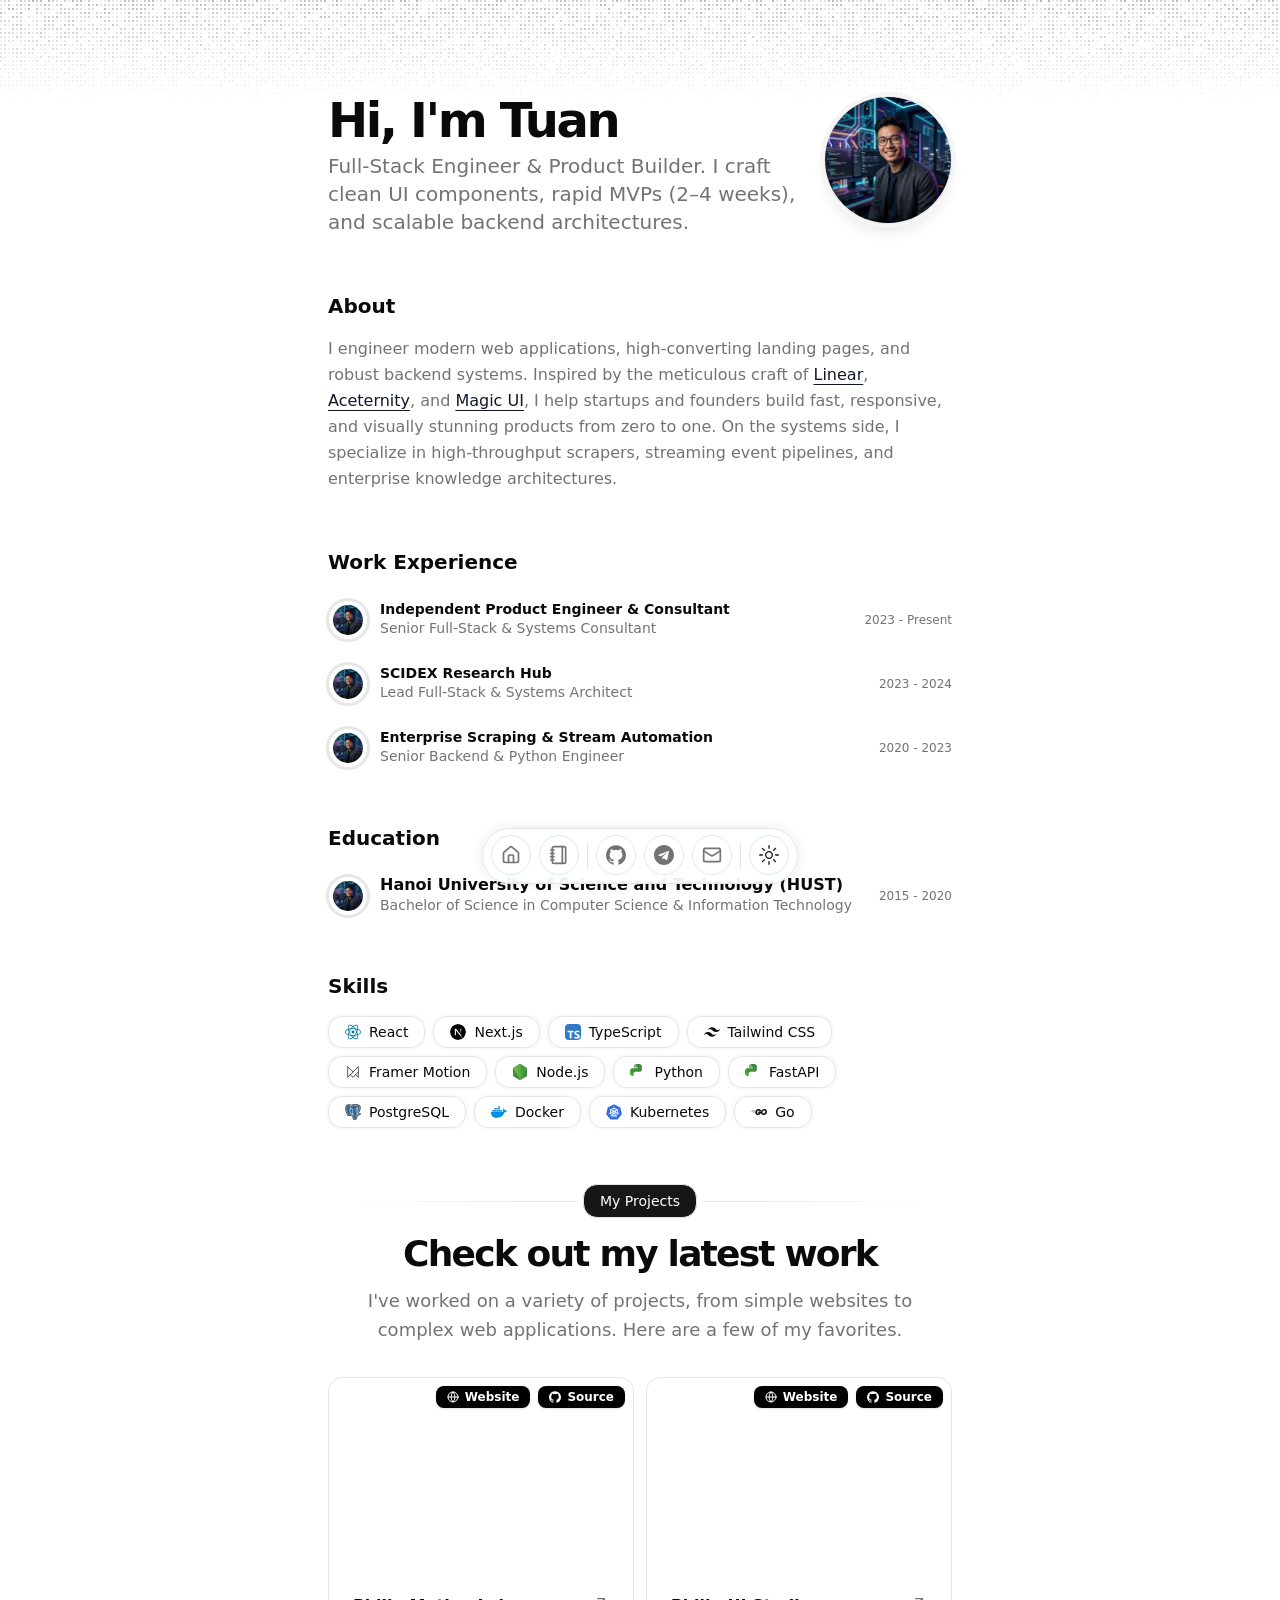
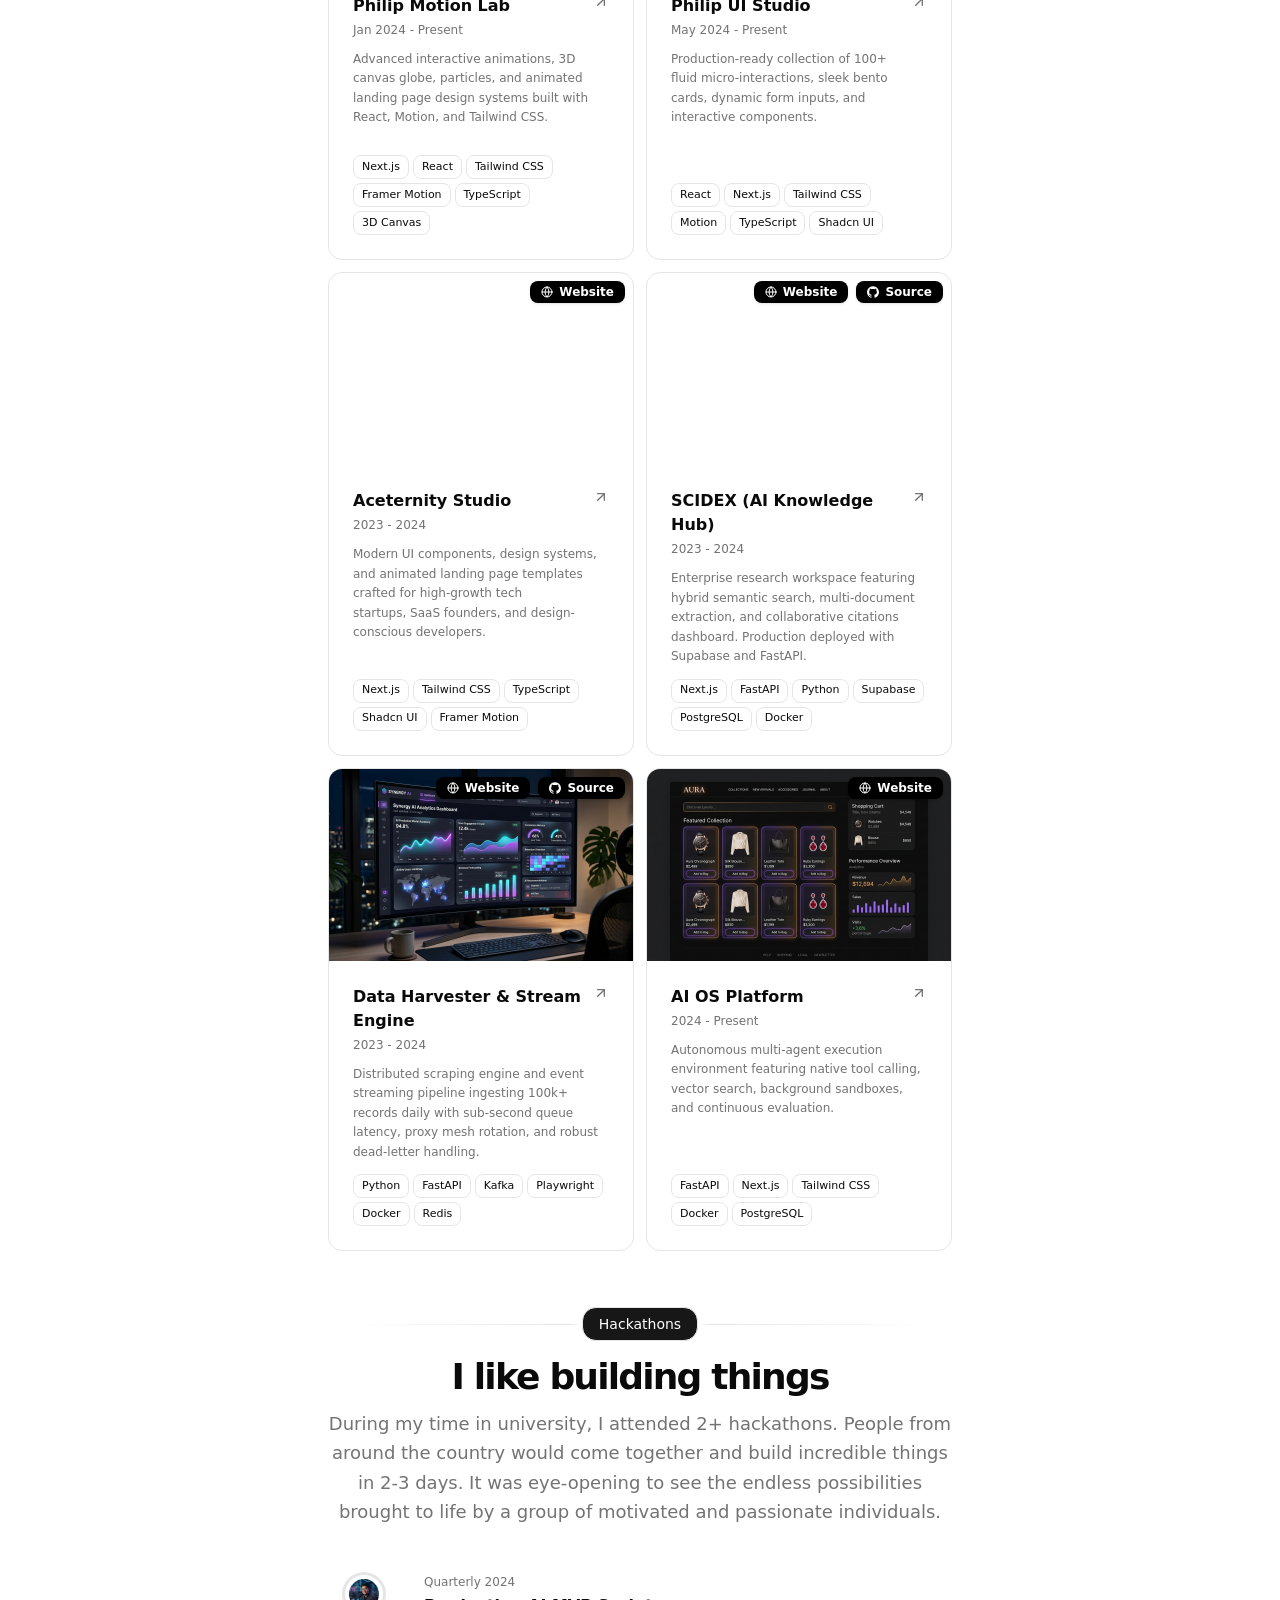
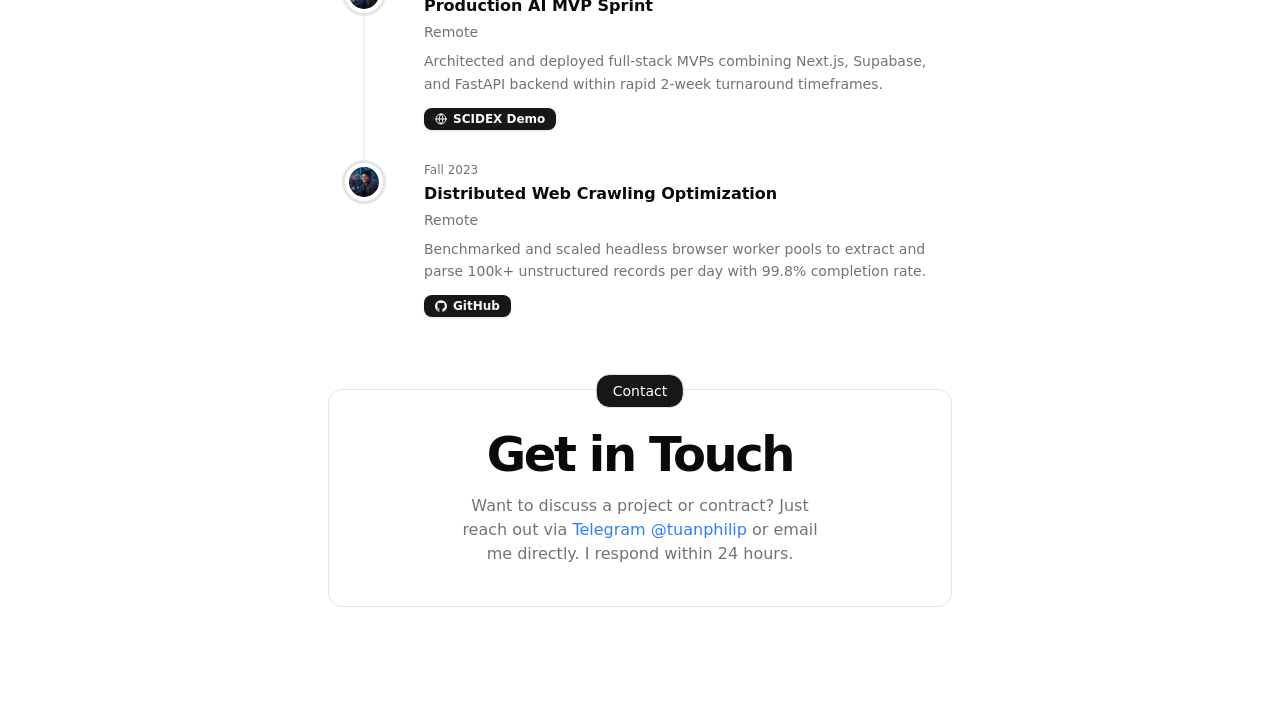
==== commit f3ae80de: "chore(portfolio): update content and rebuild" ====
--- a/index.html
+++ b/index.html
@@ -1 +1 @@
-<!DOCTYPE html><!--zD2D_f2UzrYGP6BNquFTN--><html lang="en"><head><meta charSet="utf-8"/><meta name="viewport" content="width=device-width, initial-scale=1"/><link rel="preload" href="/_next/static/media/797e433ab948586e-s.p.29207c2f.woff2" as="font" crossorigin="" type="font/woff2"/><link rel="preload" href="/_next/static/media/caa3a2e1cccd8315-s.p.3b6cae6d.woff2" as="font" crossorigin="" type="font/woff2"/><link rel="preload" href="/avatar.jpg" as="image"/><link rel="preload" as="image" href="/project-1.jpg"/><link rel="preload" as="image" href="/project-2.jpg"/><link rel="stylesheet" href="/_next/static/chunks/81f64d2a6f7b3ac0.css" data-precedence="next"/><link rel="preload" as="script" fetchPriority="low" href="/_next/static/chunks/224437fcecdb9dea.js"/><script src="/_next/static/chunks/594565624a70f7ad.js" async=""></script><script src="/_next/static/chunks/3d19402abc3c52f6.js" async=""></script><script src="/_next/static/chunks/daeb0c231b2fce1c.js" async=""></script><script src="/_next/static/chunks/turbopack-52712ed87ae1abf4.js" async=""></script><script src="/_next/static/chunks/6a21297094e6a497.js" async=""></script><script src="/_next/static/chunks/fc717ff24ae232ab.js" async=""></script><script src="/_next/static/chunks/5c0843859f7a8e01.js" async=""></script><script src="/_next/static/chunks/aa8100d928005d19.js" async=""></script><script src="/_next/static/chunks/33066a351777ee5c.js" async=""></script><script src="/_next/static/chunks/3356bbd207ab8019.js" async=""></script><script src="/_next/static/chunks/483a12865e0bba97.js" async=""></script><script src="/_next/static/chunks/1d3be43a6dda29b7.js" async=""></script><meta name="next-size-adjust" content=""/><title>Tuan Philip</title><meta name="description" content="Full-Stack Engineer &amp; Product Builder. I craft clean UI components, rapid MVPs (2–4 weeks), and scalable backend architectures."/><meta name="robots" content="index, follow"/><meta name="googlebot" content="index, follow, max-video-preview:-1, max-image-preview:large, max-snippet:-1"/><meta property="og:title" content="Tuan Philip"/><meta property="og:description" content="Full-Stack Engineer &amp; Product Builder. I craft clean UI components, rapid MVPs (2–4 weeks), and scalable backend architectures."/><meta property="og:url" content="https://tuanphilip.github.io"/><meta property="og:site_name" content="Tuan Philip"/><meta property="og:locale" content="en_US"/><meta property="og:type" content="website"/><meta name="twitter:card" content="summary_large_image"/><meta name="twitter:title" content="Tuan Philip"/><meta name="twitter:description" content="Full-Stack Engineer &amp; Product Builder. I craft clean UI components, rapid MVPs (2–4 weeks), and scalable backend architectures."/><link rel="icon" href="/favicon.ico?favicon.0b3bf435.ico" sizes="256x256" type="image/x-icon"/><script src="/_next/static/chunks/a6dad97d9634a72d.js" noModule=""></script></head><body class="min-h-screen bg-background font-sans antialiased relative geist_a4f9adef-module__rTGU2W__variable geist_mono_f41124e8-module__uIW-CG__variable"><div hidden=""><!--$--><!--/$--></div><script>((a,b,c,d,e,f,g,h)=>{let i=document.documentElement,j=["light","dark"];function k(b){var c;(Array.isArray(a)?a:[a]).forEach(a=>{let c="class"===a,d=c&&f?e.map(a=>f[a]||a):e;c?(i.classList.remove(...d),i.classList.add(f&&f[b]?f[b]:b)):i.setAttribute(a,b)}),c=b,h&&j.includes(c)&&(i.style.colorScheme=c)}if(d)k(d);else try{let a=localStorage.getItem(b)||c,d=g&&"system"===a?window.matchMedia("(prefers-color-scheme: dark)").matches?"dark":"light":a;k(d)}catch(a){}})("class","theme","light",null,["light","dark"],null,true,true)</script><div class="absolute inset-0 top-0 left-0 right-0 h-[100px] overflow-hidden z-0"><div class="h-full w-full" style="mask-image:linear-gradient(to bottom, black, transparent);-webkit-mask-image:linear-gradient(to bottom, black, transparent)"><canvas class="pointer-events-none" style="width:0;height:0"></canvas></div></div><div class="relative z-10 max-w-2xl mx-auto py-12 pb-24 sm:py-24 px-6"><main class="min-h-dvh flex flex-col gap-14 relative"><section id="hero"><div class="mx-auto w-full max-w-2xl space-y-8"><div class="gap-2 gap-y-6 flex flex-col md:flex-row justify-between"><div class="gap-2 flex flex-col order-2 md:order-1"><div class="flex"><span class="inline-block text-3xl font-semibold tracking-tighter sm:text-4xl lg:text-5xl" style="opacity:0;filter:blur(8px);transform:translateY(-8px)">Hi, I&#x27;m Tuan</span></div><div class="flex"><span class="inline-block text-muted-foreground max-w-[600px] md:text-lg lg:text-xl" style="opacity:0;filter:blur(8px);transform:translateY(-8px)">Full-Stack Engineer &amp; Product Builder. I craft clean UI components, rapid MVPs (2–4 weeks), and scalable backend architectures.</span></div></div><div class="order-1 md:order-2" style="opacity:0;filter:blur(6px);transform:translateY(-6px)"><span class="relative flex shrink-0 overflow-hidden size-24 md:size-32 border rounded-full shadow-lg ring-4 ring-muted"><span class="flex h-full w-full items-center justify-center rounded-full bg-muted">TP</span></span></div></div></div></section><section id="about"><div class="flex min-h-0 flex-col gap-y-4"><div style="opacity:0;filter:blur(6px);transform:translateY(-6px)"><h2 class="text-xl font-bold">About</h2></div><div style="opacity:0;filter:blur(6px);transform:translateY(-6px)"><div class="prose max-w-full text-pretty font-sans leading-relaxed text-muted-foreground dark:prose-invert"><p>I engineer modern web applications, high-converting landing pages, and robust backend systems. Inspired by the meticulous craft of <a href="https://linear.app">Linear</a>, <a href="https://magic-ui-lyart.vercel.app">Aceternity</a>, and <a href="https://magicui.design">Magic UI</a>, I help startups and founders build fast, responsive, and visually stunning products from zero to one. On the systems side, I specialize in high-throughput scrapers, streaming event pipelines, and enterprise knowledge architectures.</p></div></div></div></section><section id="work"><div class="flex min-h-0 flex-col gap-y-6"><div style="opacity:0;filter:blur(6px);transform:translateY(-6px)"><h2 class="text-xl font-bold">Work Experience</h2></div><div style="opacity:0;filter:blur(6px);transform:translateY(-6px)"><div class="w-full grid gap-6" data-orientation="vertical"><div data-state="closed" data-orientation="vertical" class="w-full border-b-0 grid gap-2"><h3 data-orientation="vertical" data-state="closed" class="flex"><button type="button" aria-controls="radix-_R_2rhlflb_" aria-expanded="false" data-state="closed" data-orientation="vertical" id="radix-_R_rhlflb_" class="flex flex-1 items-center justify-between text-sm font-medium text-left [&amp;[data-state=open]_svg]:rotate-180 hover:no-underline p-0 cursor-pointer transition-colors rounded-none group [&amp;&gt;svg]:hidden" data-radix-collection-item=""><div class="flex items-center gap-x-3 justify-between w-full text-left"><div class="flex items-center gap-x-3 flex-1 min-w-0"><img src="/avatar.jpg" alt="Independent Product Engineer &amp; Consultant" class="size-8 md:size-10 p-1 border rounded-full shadow ring-2 ring-border overflow-hidden object-contain flex-none"/><div class="flex-1 min-w-0 gap-0.5 flex flex-col"><div class="font-semibold leading-none flex items-center gap-2">Independent Product Engineer &amp; Consultant<span class="relative inline-flex items-center w-3.5 h-3.5"><svg xmlns="http://www.w3.org/2000/svg" width="24" height="24" viewBox="0 0 24 24" fill="none" stroke="currentColor" stroke-width="2" stroke-linecap="round" stroke-linejoin="round" class="lucide lucide-chevron-right absolute h-3.5 w-3.5 shrink-0 text-muted-foreground stroke-2 transition-all duration-300 ease-out translate-x-0 opacity-0 group-hover:translate-x-1 group-hover:opacity-100 group-data-[state=open]:opacity-0 group-data-[state=open]:translate-x-0" aria-hidden="true"><path d="m9 18 6-6-6-6"></path></svg><svg xmlns="http://www.w3.org/2000/svg" width="24" height="24" viewBox="0 0 24 24" fill="none" stroke="currentColor" stroke-width="2" stroke-linecap="round" stroke-linejoin="round" class="lucide lucide-chevron-down absolute h-3.5 w-3.5 shrink-0 text-muted-foreground stroke-2 transition-all duration-200 opacity-0 rotate-0 group-data-[state=open]:opacity-100 group-data-[state=open]:rotate-180" aria-hidden="true"><path d="m6 9 6 6 6-6"></path></svg></span></div><div class="font-sans text-sm text-muted-foreground">Senior Full-Stack &amp; Systems Consultant</div></div></div><div class="flex items-center gap-1 text-xs tabular-nums text-muted-foreground text-right flex-none"><span>2023<!-- --> - <!-- -->Present</span></div></div></button></h3><div data-state="closed" id="radix-_R_2rhlflb_" hidden="" role="region" aria-labelledby="radix-_R_rhlflb_" data-orientation="vertical" class="overflow-hidden text-sm data-[state=closed]:animate-accordion-up data-[state=open]:animate-accordion-down" style="--radix-accordion-content-height:var(--radix-collapsible-content-height);--radix-accordion-content-width:var(--radix-collapsible-content-width)"></div></div><div data-state="closed" data-orientation="vertical" class="w-full border-b-0 grid gap-2"><h3 data-orientation="vertical" data-state="closed" class="flex"><button type="button" aria-controls="radix-_R_3bhlflb_" aria-expanded="false" data-state="closed" data-orientation="vertical" id="radix-_R_1bhlflb_" class="flex flex-1 items-center justify-between text-sm font-medium text-left [&amp;[data-state=open]_svg]:rotate-180 hover:no-underline p-0 cursor-pointer transition-colors rounded-none group [&amp;&gt;svg]:hidden" data-radix-collection-item=""><div class="flex items-center gap-x-3 justify-between w-full text-left"><div class="flex items-center gap-x-3 flex-1 min-w-0"><img src="/avatar.jpg" alt="SCIDEX Research Hub" class="size-8 md:size-10 p-1 border rounded-full shadow ring-2 ring-border overflow-hidden object-contain flex-none"/><div class="flex-1 min-w-0 gap-0.5 flex flex-col"><div class="font-semibold leading-none flex items-center gap-2">SCIDEX Research Hub<span class="relative inline-flex items-center w-3.5 h-3.5"><svg xmlns="http://www.w3.org/2000/svg" width="24" height="24" viewBox="0 0 24 24" fill="none" stroke="currentColor" stroke-width="2" stroke-linecap="round" stroke-linejoin="round" class="lucide lucide-chevron-right absolute h-3.5 w-3.5 shrink-0 text-muted-foreground stroke-2 transition-all duration-300 ease-out translate-x-0 opacity-0 group-hover:translate-x-1 group-hover:opacity-100 group-data-[state=open]:opacity-0 group-data-[state=open]:translate-x-0" aria-hidden="true"><path d="m9 18 6-6-6-6"></path></svg><svg xmlns="http://www.w3.org/2000/svg" width="24" height="24" viewBox="0 0 24 24" fill="none" stroke="currentColor" stroke-width="2" stroke-linecap="round" stroke-linejoin="round" class="lucide lucide-chevron-down absolute h-3.5 w-3.5 shrink-0 text-muted-foreground stroke-2 transition-all duration-200 opacity-0 rotate-0 group-data-[state=open]:opacity-100 group-data-[state=open]:rotate-180" aria-hidden="true"><path d="m6 9 6 6 6-6"></path></svg></span></div><div class="font-sans text-sm text-muted-foreground">Lead Full-Stack &amp; Systems Architect</div></div></div><div class="flex items-center gap-1 text-xs tabular-nums text-muted-foreground text-right flex-none"><span>2023<!-- --> - <!-- -->2024</span></div></div></button></h3><div data-state="closed" id="radix-_R_3bhlflb_" hidden="" role="region" aria-labelledby="radix-_R_1bhlflb_" data-orientation="vertical" class="overflow-hidden text-sm data-[state=closed]:animate-accordion-up data-[state=open]:animate-accordion-down" style="--radix-accordion-content-height:var(--radix-collapsible-content-height);--radix-accordion-content-width:var(--radix-collapsible-content-width)"></div></div><div data-state="closed" data-orientation="vertical" class="w-full border-b-0 grid gap-2"><h3 data-orientation="vertical" data-state="closed" class="flex"><button type="button" aria-controls="radix-_R_3rhlflb_" aria-expanded="false" data-state="closed" data-orientation="vertical" id="radix-_R_1rhlflb_" class="flex flex-1 items-center justify-between text-sm font-medium text-left [&amp;[data-state=open]_svg]:rotate-180 hover:no-underline p-0 cursor-pointer transition-colors rounded-none group [&amp;&gt;svg]:hidden" data-radix-collection-item=""><div class="flex items-center gap-x-3 justify-between w-full text-left"><div class="flex items-center gap-x-3 flex-1 min-w-0"><img src="/avatar.jpg" alt="Enterprise Scraping &amp; Stream Automation" class="size-8 md:size-10 p-1 border rounded-full shadow ring-2 ring-border overflow-hidden object-contain flex-none"/><div class="flex-1 min-w-0 gap-0.5 flex flex-col"><div class="font-semibold leading-none flex items-center gap-2">Enterprise Scraping &amp; Stream Automation<span class="relative inline-flex items-center w-3.5 h-3.5"><svg xmlns="http://www.w3.org/2000/svg" width="24" height="24" viewBox="0 0 24 24" fill="none" stroke="currentColor" stroke-width="2" stroke-linecap="round" stroke-linejoin="round" class="lucide lucide-chevron-right absolute h-3.5 w-3.5 shrink-0 text-muted-foreground stroke-2 transition-all duration-300 ease-out translate-x-0 opacity-0 group-hover:translate-x-1 group-hover:opacity-100 group-data-[state=open]:opacity-0 group-data-[state=open]:translate-x-0" aria-hidden="true"><path d="m9 18 6-6-6-6"></path></svg><svg xmlns="http://www.w3.org/2000/svg" width="24" height="24" viewBox="0 0 24 24" fill="none" stroke="currentColor" stroke-width="2" stroke-linecap="round" stroke-linejoin="round" class="lucide lucide-chevron-down absolute h-3.5 w-3.5 shrink-0 text-muted-foreground stroke-2 transition-all duration-200 opacity-0 rotate-0 group-data-[state=open]:opacity-100 group-data-[state=open]:rotate-180" aria-hidden="true"><path d="m6 9 6 6 6-6"></path></svg></span></div><div class="font-sans text-sm text-muted-foreground">Senior Backend &amp; Python Engineer</div></div></div><div class="flex items-center gap-1 text-xs tabular-nums text-muted-foreground text-right flex-none"><span>2020<!-- --> - <!-- -->2023</span></div></div></button></h3><div data-state="closed" id="radix-_R_3rhlflb_" hidden="" role="region" aria-labelledby="radix-_R_1rhlflb_" data-orientation="vertical" class="overflow-hidden text-sm data-[state=closed]:animate-accordion-up data-[state=open]:animate-accordion-down" style="--radix-accordion-content-height:var(--radix-collapsible-content-height);--radix-accordion-content-width:var(--radix-collapsible-content-width)"></div></div></div></div></div></section><section id="education"><div class="flex min-h-0 flex-col gap-y-6"><div style="opacity:0;filter:blur(6px);transform:translateY(-6px)"><h2 class="text-xl font-bold">Education</h2></div><div class="flex flex-col gap-8"><div style="opacity:0;filter:blur(6px);transform:translateY(-6px)"><a target="_blank" rel="noopener noreferrer" class="flex items-center gap-x-3 justify-between group" href="https://hust.edu.vn"><div class="flex items-center gap-x-3 flex-1 min-w-0"><img src="/avatar.jpg" alt="Hanoi University of Science and Technology (HUST)" class="size-8 md:size-10 p-1 border rounded-full shadow ring-2 ring-border overflow-hidden object-contain flex-none"/><div class="flex-1 min-w-0 flex flex-col gap-0.5"><div class="font-semibold leading-none flex items-center gap-2">Hanoi University of Science and Technology (HUST)<svg xmlns="http://www.w3.org/2000/svg" width="24" height="24" viewBox="0 0 24 24" fill="none" stroke="currentColor" stroke-width="2" stroke-linecap="round" stroke-linejoin="round" class="lucide lucide-arrow-up-right h-3.5 w-3.5 text-muted-foreground opacity-0 -translate-x-2 group-hover:opacity-100 group-hover:translate-x-0 transition-all duration-200" aria-hidden="true"><path d="M7 7h10v10"></path><path d="M7 17 17 7"></path></svg></div><div class="font-sans text-sm text-muted-foreground">Bachelor of Science in Computer Science &amp; Information Technology</div></div></div><div class="flex items-center gap-1 text-xs tabular-nums text-muted-foreground text-right flex-none"><span>2015<!-- --> - <!-- -->2020</span></div></a></div></div></div></section><section id="skills"><div class="flex min-h-0 flex-col gap-y-4"><div style="opacity:0;filter:blur(6px);transform:translateY(-6px)"><h2 class="text-xl font-bold">Skills</h2></div><div class="flex flex-wrap gap-2"><div style="opacity:0;filter:blur(6px);transform:translateY(-6px)"><div class="border bg-background border-border ring-2 ring-border/20 rounded-xl h-8 w-fit px-4 flex items-center gap-2"><svg class="size-4 rounded overflow-hidden object-contain" viewBox="0 0 569 512" xmlns:xlink="http://www.w3.org/1999/xlink"><g fill="none" fill-rule="evenodd"><g fill="#087EA4" fill-rule="nonzero"><path d="M285.5,201 C255.400481,201 231,225.400481 231,255.5 C231,285.599519 255.400481,310 285.5,310 C315.599519,310 340,285.599519 340,255.5 C340,225.400481 315.599519,201 285.5,201" id="Path"></path><path d="M568.959856,255.99437 C568.959856,213.207656 529.337802,175.68144 466.251623,150.985214 C467.094645,145.423543 467.85738,139.922107 468.399323,134.521063 C474.621631,73.0415145 459.808523,28.6686204 426.709856,9.5541429 C389.677085,-11.8291748 337.36955,3.69129898 284.479928,46.0162134 C231.590306,3.69129898 179.282771,-11.8291748 142.25,9.5541429 C109.151333,28.6686204 94.3382249,73.0415145 100.560533,134.521063 C101.102476,139.922107 101.845139,145.443621 102.708233,151.02537 C97.4493791,153.033193 92.2908847,155.161486 87.3331099,157.39017 C31.0111824,182.708821 0,217.765415 0,255.99437 C0,298.781084 39.6220545,336.307301 102.708233,361.003527 C101.845139,366.565197 101.102476,372.066633 100.560533,377.467678 C94.3382249,438.947226 109.151333,483.32012 142.25,502.434597 C153.629683,508.887578 166.52439,512.186771 179.603923,511.991836 C210.956328,511.991836 247.567589,495.487529 284.479928,465.972527 C321.372196,495.487529 358.003528,511.991836 389.396077,511.991836 C402.475265,512.183856 415.36922,508.884856 426.75,502.434597 C459.848667,483.32012 474.661775,438.947226 468.439467,377.467678 C467.897524,372.066633 467.134789,366.565197 466.291767,361.003527 C529.377946,336.347457 569,298.761006 569,255.99437 M389.155214,27.1025182 C397.565154,26.899606 405.877839,28.9368502 413.241569,33.0055186 C436.223966,46.2772304 446.540955,82.2775015 441.522965,131.770345 C441.181741,135.143488 440.780302,138.556788 440.298575,141.990165 C414.066922,134.08804 387.205771,128.452154 360.010724,125.144528 C343.525021,103.224055 325.192524,82.7564475 305.214266,63.9661533 C336.586743,39.7116483 366.032313,27.1025182 389.135142,27.1025182 M378.356498,310.205598 C368.204912,327.830733 357.150626,344.919965 345.237759,361.405091 C325.045049,363.479997 304.758818,364.51205 284.459856,364.497299 C264.167589,364.51136 243.888075,363.479308 223.702025,361.405091 C211.820914,344.919381 200.80007,327.83006 190.683646,310.205598 C180.532593,292.629285 171.306974,274.534187 163.044553,255.99437 C171.306974,237.454554 180.532593,219.359455 190.683646,201.783142 C200.784121,184.229367 211.770999,167.201087 223.601665,150.764353 C243.824636,148.63809 264.145559,147.579168 284.479928,147.591877 C304.772146,147.579725 325.051559,148.611772 345.237759,150.68404 C357.109048,167.14607 368.136094,184.201112 378.27621,201.783142 C388.419418,219.363718 397.644825,237.458403 405.915303,255.99437 C397.644825,274.530337 388.419418,292.625022 378.27621,310.205598 M419.724813,290.127366 C426.09516,307.503536 431.324985,325.277083 435.380944,343.334682 C417.779633,348.823635 399.836793,353.149774 381.668372,356.285142 C388.573127,345.871232 395.263781,335.035679 401.740334,323.778483 C408.143291,312.655143 414.144807,301.431411 419.805101,290.207679 M246.363271,390.377981 C258.848032,391.140954 271.593728,391.582675 284.5,391.582675 C297.406272,391.582675 310.232256,391.140954 322.737089,390.377981 C310.880643,404.583418 298.10766,417.997563 284.5,430.534446 C270.921643,417.999548 258.18192,404.585125 246.363271,390.377981 Z M187.311556,356.244986 C169.137286,353.123646 151.187726,348.810918 133.578912,343.334682 C137.618549,325.305649 142.828222,307.559058 149.174827,290.207679 C154.754833,301.431411 160.736278,312.655143 167.239594,323.778483 C173.74291,334.901824 180.467017,345.864539 187.311556,356.285142 M149.174827,221.760984 C142.850954,204.473938 137.654787,186.794745 133.619056,168.834762 C151.18418,163.352378 169.085653,159.013101 187.211197,155.844146 C180.346585,166.224592 173.622478,176.986525 167.139234,188.210257 C160.65599,199.433989 154.734761,210.517173 149.074467,221.760984 M322.616657,121.590681 C310.131896,120.827708 297.3862,120.385987 284.379568,120.385987 C271.479987,120.385987 258.767744,120.787552 246.242839,121.590681 C258.061488,107.383537 270.801211,93.9691137 284.379568,81.4342157 C297.99241,93.9658277 310.765727,107.380324 322.616657,121.590681 Z M401.70019,188.210257 C395.196875,176.939676 388.472767,166.09743 381.527868,155.68352 C399.744224,158.819049 417.734224,163.151949 435.380944,168.654058 C431.331963,186.680673 426.122466,204.426664 419.785029,221.781062 C414.205023,210.55733 408.203506,199.333598 401.720262,188.230335 M127.517179,131.790423 C122.438973,82.3176579 132.816178,46.2973086 155.778503,33.0255968 C163.144699,28.9632474 171.455651,26.9264282 179.864858,27.1225964 C202.967687,27.1225964 232.413257,39.7317265 263.785734,63.9862316 C243.794133,82.7898734 225.448298,103.270812 208.949132,125.204763 C181.761691,128.528025 154.90355,134.14313 128.661281,141.990165 C128.199626,138.556788 127.778115,135.163566 127.456963,131.790423 M98.4529773,182.106474 C101.54406,180.767925 104.695358,179.429376 107.906872,178.090828 C114.220532,204.735668 122.781793,230.7969 133.498624,255.99437 C122.761529,281.241316 114.193296,307.357063 107.8868,334.058539 C56.7434387,313.076786 27.0971497,284.003505 27.0971497,255.99437 C27.0971497,229.450947 53.1907013,202.526037 98.4529773,182.106474 Z M155.778503,478.963143 C132.816178,465.691432 122.438973,429.671082 127.517179,380.198317 C127.838331,376.825174 128.259842,373.431953 128.721497,369.978497 C154.953686,377.878517 181.814655,383.514365 209.009348,386.824134 C225.500295,408.752719 243.832321,429.233234 263.805806,448.042665 C220.069,481.834331 180.105722,492.97775 155.838719,478.963143 M441.502893,380.198317 C446.520883,429.691161 436.203894,465.691432 413.221497,478.963143 C388.974566,493.017906 348.991216,481.834331 305.274481,448.042665 C325.241364,429.232737 343.566681,408.752215 360.050868,386.824134 C387.245915,383.516508 414.107066,377.880622 440.338719,369.978497 C440.820446,373.431953 441.221885,376.825174 441.563109,380.198317 M461.193488,334.018382 C454.869166,307.332523 446.294494,281.231049 435.561592,255.99437 C446.289797,230.744081 454.857778,204.629101 461.173416,177.930202 C512.216417,198.911955 541.942994,227.985236 541.942994,255.99437 C541.942994,284.003505 512.296705,313.076786 461.153344,334.058539" id="Shape"></path></g></g></svg><span class="text-foreground text-sm font-medium">React</span></div></div><div style="opacity:0;filter:blur(6px);transform:translateY(-6px)"><div class="border bg-background border-border ring-2 ring-border/20 rounded-xl h-8 w-fit px-4 flex items-center gap-2"><svg class="size-4 rounded overflow-hidden object-contain" viewBox="0 0 180 180"><mask height="180" id=":r8:mask0_408_134" maskUnits="userSpaceOnUse" width="180" x="0" y="0" style="mask-type:alpha"><circle cx="90" cy="90" fill="black" r="90"></circle></mask><g mask="url(#:r8:mask0_408_134)"><circle cx="90" cy="90" data-circle="true" fill="black" r="90"></circle><path d="M149.508 157.52L69.142 54H54V125.97H66.1136V69.3836L139.999 164.845C143.333 162.614 146.509 160.165 149.508 157.52Z" fill="url(#:r8:paint0_linear_408_134)"></path><rect fill="url(#:r8:paint1_linear_408_134)" height="72" width="12" x="115" y="54"></rect></g><defs><linearGradient gradientUnits="userSpaceOnUse" id=":r8:paint0_linear_408_134" x1="109" x2="144.5" y1="116.5" y2="160.5"><stop stop-color="white"></stop><stop offset="1" stop-color="white" stop-opacity="0"></stop></linearGradient><linearGradient gradientUnits="userSpaceOnUse" id=":r8:paint1_linear_408_134" x1="121" x2="120.799" y1="54" y2="106.875"><stop stop-color="white"></stop><stop offset="1" stop-color="white" stop-opacity="0"></stop></linearGradient></defs></svg><span class="text-foreground text-sm font-medium">Next.js</span></div></div><div style="opacity:0;filter:blur(6px);transform:translateY(-6px)"><div class="border bg-background border-border ring-2 ring-border/20 rounded-xl h-8 w-fit px-4 flex items-center gap-2"><svg class="size-4 rounded overflow-hidden object-contain" viewBox="0 0 256 256" preserveAspectRatio="xMidYMid"><path d="M20 0h216c11.046 0 20 8.954 20 20v216c0 11.046-8.954 20-20 20H20c-11.046 0-20-8.954-20-20V20C0 8.954 8.954 0 20 0Z" fill="#3178C6"></path><path d="M150.518 200.475v27.62c4.492 2.302 9.805 4.028 15.938 5.179 6.133 1.151 12.597 1.726 19.393 1.726 6.622 0 12.914-.633 18.874-1.899 5.96-1.266 11.187-3.352 15.678-6.257 4.492-2.906 8.048-6.704 10.669-11.394 2.62-4.689 3.93-10.486 3.93-17.391 0-5.006-.749-9.394-2.246-13.163a30.748 30.748 0 0 0-6.479-10.055c-2.821-2.935-6.205-5.567-10.149-7.898-3.945-2.33-8.394-4.531-13.347-6.602-3.628-1.497-6.881-2.949-9.761-4.359-2.879-1.41-5.327-2.848-7.342-4.316-2.016-1.467-3.571-3.021-4.665-4.661-1.094-1.64-1.641-3.495-1.641-5.567 0-1.899.489-3.61 1.468-5.135s2.362-2.834 4.147-3.927c1.785-1.094 3.973-1.942 6.565-2.547 2.591-.604 5.471-.906 8.638-.906 2.304 0 4.737.173 7.299.518 2.563.345 5.14.877 7.732 1.597a53.669 53.669 0 0 1 7.558 2.719 41.7 41.7 0 0 1 6.781 3.797v-25.807c-4.204-1.611-8.797-2.805-13.778-3.582-4.981-.777-10.697-1.165-17.147-1.165-6.565 0-12.784.705-18.658 2.115-5.874 1.409-11.043 3.61-15.506 6.602-4.463 2.993-7.99 6.805-10.582 11.437-2.591 4.632-3.887 10.17-3.887 16.615 0 8.228 2.375 15.248 7.127 21.06 4.751 5.811 11.963 10.731 21.638 14.759a291.458 291.458 0 0 1 10.625 4.575c3.283 1.496 6.119 3.049 8.509 4.66 2.39 1.611 4.276 3.366 5.658 5.265 1.382 1.899 2.073 4.057 2.073 6.474a9.901 9.901 0 0 1-1.296 4.963c-.863 1.524-2.174 2.848-3.93 3.97-1.756 1.122-3.945 1.999-6.565 2.632-2.62.633-5.687.95-9.2.95-5.989 0-11.92-1.05-17.794-3.151-5.875-2.1-11.317-5.25-16.327-9.451Zm-46.036-68.733H140V109H41v22.742h35.345V233h28.137V131.742Z" fill="#FFF"></path></svg><span class="text-foreground text-sm font-medium">TypeScript</span></div></div><div style="opacity:0;filter:blur(6px);transform:translateY(-6px)"><div class="border bg-background border-border ring-2 ring-border/20 rounded-xl h-8 w-fit px-4 flex items-center gap-2"><svg role="img" viewBox="0 0 24 24" xmlns="http://www.w3.org/2000/svg" class="size-4 rounded overflow-hidden object-contain" fill="currentColor"><title>Tailwind CSS</title><path d="m12.001 4.8c-3.2 0-5.2 1.6-6 4.8 1.2-1.6 2.6-2.2 4.2-1.8.913.228 1.565.89 2.288 1.624 1.177 1.194 2.538 2.576 5.512 2.576 3.2 0 5.2-1.6 6-4.8-1.2 1.6-2.6 2.2-4.2 1.8-.913-.228-1.565-.89-2.288-1.624-1.176-1.194-2.537-2.576-5.512-2.576zm-6 7.2c-3.2 0-5.2 1.6-6 4.8 1.2-1.6 2.6-2.2 4.2-1.8.913.228 1.565.89 2.288 1.624 1.177 1.194 2.538 2.576 5.512 2.576 3.2 0 5.2-1.6 6-4.8-1.2 1.6-2.6 2.2-4.2 1.8-.913-.228-1.565-.89-2.288-1.624-1.176-1.194-2.537-2.576-5.512-2.576z"></path></svg><span class="text-foreground text-sm font-medium">Tailwind CSS</span></div></div><div style="opacity:0;filter:blur(6px);transform:translateY(-6px)"><div class="border bg-background border-border ring-2 ring-border/20 rounded-xl h-8 w-fit px-4 flex items-center gap-2"><svg role="img" viewBox="0 0 24 24" xmlns="http://www.w3.org/2000/svg" class="size-4 rounded overflow-hidden object-contain" fill="none" stroke="currentColor" stroke-width="1" stroke-linecap="round" stroke-linejoin="round"><title>Framer Motion</title><path stroke="none" d="M0 0h24v24H0z" fill="none"></path><path d="M12 12l-8 -8v16l16 -16v16l-4 -4"></path><path d="M20 12l-8 8l-4 -4"></path></svg><span class="text-foreground text-sm font-medium">Framer Motion</span></div></div><div style="opacity:0;filter:blur(6px);transform:translateY(-6px)"><div class="border bg-background border-border ring-2 ring-border/20 rounded-xl h-8 w-fit px-4 flex items-center gap-2"><svg class="size-4 rounded overflow-hidden object-contain" viewBox="0 0 256 292" xmlns:xlink="http://www.w3.org/1999/xlink"><defs><linearGradient id="a" x1="68.188%" x2="27.823%" y1="17.487%" y2="89.755%"><stop offset="0%" stop-color="#41873F"></stop><stop offset="32.88%" stop-color="#418B3D"></stop><stop offset="63.52%" stop-color="#419637"></stop><stop offset="93.19%" stop-color="#3FA92D"></stop><stop offset="100%" stop-color="#3FAE2A"></stop></linearGradient><linearGradient id="c" x1="43.277%" x2="159.245%" y1="55.169%" y2="-18.306%"><stop offset="13.76%" stop-color="#41873F"></stop><stop offset="40.32%" stop-color="#54A044"></stop><stop offset="71.36%" stop-color="#66B848"></stop><stop offset="90.81%" stop-color="#6CC04A"></stop></linearGradient><linearGradient id="f" x1="-4.389%" x2="101.499%" y1="49.997%" y2="49.997%"><stop offset="9.192%" stop-color="#6CC04A"></stop><stop offset="28.64%" stop-color="#66B848"></stop><stop offset="59.68%" stop-color="#54A044"></stop><stop offset="86.24%" stop-color="#41873F"></stop></linearGradient><path id="b" d="M134.923 1.832c-4.344-2.443-9.502-2.443-13.846 0L6.787 67.801C2.443 70.244 0 74.859 0 79.745v132.208c0 4.887 2.715 9.502 6.787 11.945l114.29 65.968c4.344 2.444 9.502 2.444 13.846 0l114.29-65.968c4.344-2.443 6.787-7.058 6.787-11.945V79.745c0-4.886-2.715-9.501-6.787-11.944L134.923 1.832Z"></path><path id="e" d="M134.923 1.832c-4.344-2.443-9.502-2.443-13.846 0L6.787 67.801C2.443 70.244 0 74.859 0 79.745v132.208c0 4.887 2.715 9.502 6.787 11.945l114.29 65.968c4.344 2.444 9.502 2.444 13.846 0l114.29-65.968c4.344-2.443 6.787-7.058 6.787-11.945V79.745c0-4.886-2.715-9.501-6.787-11.944L134.923 1.832Z"></path></defs><path fill="url(#a)" d="M134.923 1.832c-4.344-2.443-9.502-2.443-13.846 0L6.787 67.801C2.443 70.244 0 74.859 0 79.745v132.208c0 4.887 2.715 9.502 6.787 11.945l114.29 65.968c4.344 2.444 9.502 2.444 13.846 0l114.29-65.968c4.344-2.443 6.787-7.058 6.787-11.945V79.745c0-4.886-2.715-9.501-6.787-11.944L134.923 1.832Z"></path><mask id="d" fill="#fff"><use xlink:href="#b"></use></mask><path fill="url(#c)" d="M249.485 67.8 134.65 1.833c-1.086-.542-2.443-1.085-3.529-1.357L2.443 220.912c1.086 1.357 2.444 2.443 3.8 3.258l114.834 65.968c3.258 1.9 7.059 2.443 10.588 1.357L252.47 70.515c-.815-1.086-1.9-1.9-2.986-2.714Z" mask="url(#d)"></path><mask id="g" fill="#fff"><use xlink:href="#e"></use></mask><path fill="url(#f)" d="M249.756 223.898c3.258-1.9 5.701-5.158 6.787-8.687L130.579.204c-3.258-.543-6.787-.272-9.773 1.628L6.786 67.53l122.979 224.238c1.628-.272 3.529-.815 5.158-1.63l114.833-66.239Z" mask="url(#g)"></path></svg><span class="text-foreground text-sm font-medium">Node.js</span></div></div><div style="opacity:0;filter:blur(6px);transform:translateY(-6px)"><div class="border bg-background border-border ring-2 ring-border/20 rounded-xl h-8 w-fit px-4 flex items-center gap-2"><svg class="size-4 rounded overflow-hidden object-contain" fill="none" viewBox="16 16 32 32"><path fill="url(#a)" d="M31.885 16c-8.124 0-7.617 3.523-7.617 3.523l.01 3.65h7.752v1.095H21.197S16 23.678 16 31.876c0 8.196 4.537 7.906 4.537 7.906h2.708v-3.804s-.146-4.537 4.465-4.537h7.688s4.32.07 4.32-4.175v-7.019S40.374 16 31.885 16zm-4.275 2.454a1.394 1.394 0 1 1 0 2.79 1.393 1.393 0 0 1-1.395-1.395c0-.771.624-1.395 1.395-1.395z"></path><path fill="url(#b)" d="M32.115 47.833c8.124 0 7.617-3.523 7.617-3.523l-.01-3.65H31.97v-1.095h10.832S48 40.155 48 31.958c0-8.197-4.537-7.906-4.537-7.906h-2.708v3.803s.146 4.537-4.465 4.537h-7.688s-4.32-.07-4.32 4.175v7.019s-.656 4.247 7.833 4.247zm4.275-2.454a1.393 1.393 0 0 1-1.395-1.395 1.394 1.394 0 1 1 1.395 1.395z"></path><defs><linearGradient id="a" x1="19.075" x2="34.898" y1="18.782" y2="34.658" gradientUnits="userSpaceOnUse"><stop stop-color="#387EB8"></stop><stop offset="1" stop-color="#366994"></stop></linearGradient><linearGradient id="b" x1="28.809" x2="45.803" y1="28.882" y2="45.163" gradientUnits="userSpaceOnUse"><stop stop-color="#FFE052"></stop><stop offset="1" stop-color="#FFC331"></stop></linearGradient></defs></svg><span class="text-foreground text-sm font-medium">Python</span></div></div><div style="opacity:0;filter:blur(6px);transform:translateY(-6px)"><div class="border bg-background border-border ring-2 ring-border/20 rounded-xl h-8 w-fit px-4 flex items-center gap-2"><svg class="size-4 rounded overflow-hidden object-contain" fill="none" viewBox="16 16 32 32"><path fill="url(#a)" d="M31.885 16c-8.124 0-7.617 3.523-7.617 3.523l.01 3.65h7.752v1.095H21.197S16 23.678 16 31.876c0 8.196 4.537 7.906 4.537 7.906h2.708v-3.804s-.146-4.537 4.465-4.537h7.688s4.32.07 4.32-4.175v-7.019S40.374 16 31.885 16zm-4.275 2.454a1.394 1.394 0 1 1 0 2.79 1.393 1.393 0 0 1-1.395-1.395c0-.771.624-1.395 1.395-1.395z"></path><path fill="url(#b)" d="M32.115 47.833c8.124 0 7.617-3.523 7.617-3.523l-.01-3.65H31.97v-1.095h10.832S48 40.155 48 31.958c0-8.197-4.537-7.906-4.537-7.906h-2.708v3.803s.146 4.537-4.465 4.537h-7.688s-4.32-.07-4.32 4.175v7.019s-.656 4.247 7.833 4.247zm4.275-2.454a1.393 1.393 0 0 1-1.395-1.395 1.394 1.394 0 1 1 1.395 1.395z"></path><defs><linearGradient id="a" x1="19.075" x2="34.898" y1="18.782" y2="34.658" gradientUnits="userSpaceOnUse"><stop stop-color="#387EB8"></stop><stop offset="1" stop-color="#366994"></stop></linearGradient><linearGradient id="b" x1="28.809" x2="45.803" y1="28.882" y2="45.163" gradientUnits="userSpaceOnUse"><stop stop-color="#FFE052"></stop><stop offset="1" stop-color="#FFC331"></stop></linearGradient></defs></svg><span class="text-foreground text-sm font-medium">FastAPI</span></div></div><div style="opacity:0;filter:blur(6px);transform:translateY(-6px)"><div class="border bg-background border-border ring-2 ring-border/20 rounded-xl h-8 w-fit px-4 flex items-center gap-2"><svg class="size-4 rounded overflow-hidden object-contain" xml:space="preserve" viewBox="0 0 432.071 445.383"><g style="fill-rule:nonzero;clip-rule:nonzero;fill:none;stroke:#fff;stroke-width:12.4651;stroke-linecap:round;stroke-linejoin:round;stroke-miterlimit:4"><path d="M323.205 324.227c2.833-23.601 1.984-27.062 19.563-23.239l4.463.392c13.517.615 31.199-2.174 41.587-7 22.362-10.376 35.622-27.7 13.572-23.148-50.297 10.376-53.755-6.655-53.755-6.655 53.111-78.803 75.313-178.836 56.149-203.322-52.27-66.789-142.748-35.206-144.262-34.386l-.482.089c-9.938-2.062-21.06-3.294-33.554-3.496-22.761-.374-40.032 5.967-53.133 15.904 0 0-161.408-66.498-153.899 83.628 1.597 31.936 45.777 241.655 98.47 178.31 19.259-23.163 37.871-42.748 37.871-42.748 9.242 6.14 20.307 9.272 31.912 8.147l.897-.765c-.281 2.876-.157 5.689.359 9.019-13.572 15.167-9.584 17.83-36.723 23.416-27.457 5.659-11.326 15.734-.797 18.367 12.768 3.193 42.305 7.716 62.268-20.224l-.795 3.188c5.325 4.26 4.965 30.619 5.72 49.452.756 18.834 2.017 36.409 5.856 46.771 3.839 10.36 8.369 37.05 44.036 29.406 29.809-6.388 52.6-15.582 54.677-101.107" style="fill:#000;stroke:#000;stroke-width:37.3953;stroke-linecap:butt;stroke-linejoin:miter"></path><path d="M402.395 271.23c-50.302 10.376-53.76-6.655-53.76-6.655 53.111-78.808 75.313-178.843 56.153-203.326-52.27-66.785-142.752-35.2-144.262-34.38l-.486.087c-9.938-2.063-21.06-3.292-33.56-3.496-22.761-.373-40.026 5.967-53.127 15.902 0 0-161.411-66.495-153.904 83.63 1.597 31.938 45.776 241.657 98.471 178.312 19.26-23.163 37.869-42.748 37.869-42.748 9.243 6.14 20.308 9.272 31.908 8.147l.901-.765c-.28 2.876-.152 5.689.361 9.019-13.575 15.167-9.586 17.83-36.723 23.416-27.459 5.659-11.328 15.734-.796 18.367 12.768 3.193 42.307 7.716 62.266-20.224l-.796 3.188c5.319 4.26 9.054 27.711 8.428 48.969-.626 21.259-1.044 35.854 3.147 47.254 4.191 11.4 8.368 37.05 44.042 29.406 29.809-6.388 45.256-22.942 47.405-50.555 1.525-19.631 4.976-16.729 5.194-34.28l2.768-8.309c3.192-26.611.507-35.196 18.872-31.203l4.463.392c13.517.615 31.208-2.174 41.591-7 22.358-10.376 35.618-27.7 13.573-23.148z" style="fill:#336791;stroke:none" stroke="none"></path><path d="M215.866 286.484c-1.385 49.516.348 99.377 5.193 111.495 4.848 12.118 15.223 35.688 50.9 28.045 29.806-6.39 40.651-18.756 45.357-46.051 3.466-20.082 10.148-75.854 11.005-87.281M173.104 38.256S11.583-27.76 19.092 122.365c1.597 31.938 45.779 241.664 98.473 178.316 19.256-23.166 36.671-41.335 36.671-41.335M260.349 26.207c-5.591 1.753 89.848-34.889 144.087 34.417 19.159 24.484-3.043 124.519-56.153 203.329"></path><path d="M348.282 263.953s3.461 17.036 53.764 6.653c22.04-4.552 8.776 12.774-13.577 23.155-18.345 8.514-59.474 10.696-60.146-1.069-1.729-30.355 21.647-21.133 19.96-28.739-1.525-6.85-11.979-13.573-18.894-30.338-6.037-14.633-82.796-126.849 21.287-110.183 3.813-.789-27.146-99.002-124.553-100.599-97.385-1.597-94.19 119.762-94.19 119.762" style="stroke-linejoin:bevel"></path><path d="M188.604 274.334c-13.577 15.166-9.584 17.829-36.723 23.417-27.459 5.66-11.326 15.733-.797 18.365 12.768 3.195 42.307 7.718 62.266-20.229 6.078-8.509-.036-22.086-8.385-25.547-4.034-1.671-9.428-3.765-16.361 3.994z"></path><path d="M187.715 274.069c-1.368-8.917 2.93-19.528 7.536-31.942 6.922-18.626 22.893-37.255 10.117-96.339-9.523-44.029-73.396-9.163-73.436-3.193-.039 5.968 2.889 30.26-1.067 58.548-5.162 36.913 23.488 68.132 56.479 64.938"></path><path d="M172.517 141.7c-.288 2.039 3.733 7.48 8.976 8.207 5.234.73 9.714-3.522 9.998-5.559.284-2.039-3.732-4.285-8.977-5.015-5.237-.731-9.719.333-9.996 2.367z" style="fill:#fff;stroke-width:4.155;stroke-linecap:butt;stroke-linejoin:miter"></path><path d="M331.941 137.543c.284 2.039-3.732 7.48-8.976 8.207-5.238.73-9.718-3.522-10.005-5.559-.277-2.039 3.74-4.285 8.979-5.015 5.239-.73 9.718.333 10.002 2.368z" style="fill:#fff;stroke-width:2.0775;stroke-linecap:butt;stroke-linejoin:miter"></path><path d="M350.676 123.432c.863 15.994-3.445 26.888-3.988 43.914-.804 24.748 11.799 53.074-7.191 81.435"></path></g></svg><span class="text-foreground text-sm font-medium">PostgreSQL</span></div></div><div style="opacity:0;filter:blur(6px);transform:translateY(-6px)"><div class="border bg-background border-border ring-2 ring-border/20 rounded-xl h-8 w-fit px-4 flex items-center gap-2"><svg class="size-4 rounded overflow-hidden object-contain" viewBox="0 0 24 24" fill="#008fe2"><path d="M13.98 11.08h2.12a.19.19 0 0 0 .19-.19V9.01a.19.19 0 0 0-.19-.19h-2.12a.18.18 0 0 0-.18.18v1.9c0 .1.08.18.18.18m-2.95-5.43h2.12a.19.19 0 0 0 .18-.19V3.57a.19.19 0 0 0-.18-.18h-2.12a.18.18 0 0 0-.19.18v1.9c0 .1.09.18.19.18m0 2.71h2.12a.19.19 0 0 0 .18-.18V6.29a.19.19 0 0 0-.18-.18h-2.12a.18.18 0 0 0-.19.18v1.89c0 .1.09.18.19.18m-2.93 0h2.12a.19.19 0 0 0 .18-.18V6.29a.18.18 0 0 0-.18-.18H8.1a.18.18 0 0 0-.18.18v1.89c0 .1.08.18.18.18m-2.96 0h2.11a.19.19 0 0 0 .19-.18V6.29a.18.18 0 0 0-.19-.18H5.14a.19.19 0 0 0-.19.18v1.89c0 .1.08.18.19.18m5.89 2.72h2.12a.19.19 0 0 0 .18-.19V9.01a.19.19 0 0 0-.18-.19h-2.12a.18.18 0 0 0-.19.18v1.9c0 .1.09.18.19.18m-2.93 0h2.12a.18.18 0 0 0 .18-.19V9.01a.18.18 0 0 0-.18-.19H8.1a.18.18 0 0 0-.18.18v1.9c0 .1.08.18.18.18m-2.96 0h2.11a.18.18 0 0 0 .19-.19V9.01a.18.18 0 0 0-.18-.19H5.14a.19.19 0 0 0-.19.19v1.88c0 .1.08.19.19.19m-2.92 0h2.12a.18.18 0 0 0 .18-.19V9.01a.18.18 0 0 0-.18-.19H2.22a.18.18 0 0 0-.19.18v1.9c0 .1.08.18.19.18m21.54-1.19c-.06-.05-.67-.51-1.95-.51-.34 0-.68.03-1.01.09a3.77 3.77 0 0 0-1.72-2.57l-.34-.2-.23.33a4.6 4.6 0 0 0-.6 1.43c-.24.97-.1 1.88.4 2.66a4.7 4.7 0 0 1-1.75.42H.76a.75.75 0 0 0-.76.75 11.38 11.38 0 0 0 .7 4.06 6.03 6.03 0 0 0 2.4 3.12c1.18.73 3.1 1.14 5.28 1.14.98 0 1.96-.08 2.93-.26a12.25 12.25 0 0 0 3.82-1.4 10.5 10.5 0 0 0 2.61-2.13c1.25-1.42 2-3 2.55-4.4h.23c1.37 0 2.21-.55 2.68-1 .3-.3.55-.66.7-1.06l.1-.28Z"></path></svg><span class="text-foreground text-sm font-medium">Docker</span></div></div><div style="opacity:0;filter:blur(6px);transform:translateY(-6px)"><div class="border bg-background border-border ring-2 ring-border/20 rounded-xl h-8 w-fit px-4 flex items-center gap-2"><svg class="size-4 rounded overflow-hidden object-contain" viewBox="0 0 722.8 702"><path style="fill:#326ce5;fill-opacity:1;stroke:#fff;stroke-width:0;stroke-miterlimit:4;stroke-opacity:1;stroke-dasharray:none" d="M365 185a47 46 0 0 0-18 4L103 306a47 46 0 0 0-25 32L18 600a47 46 0 0 0 6 35 47 46 0 0 0 3 4l169 210a47 46 0 0 0 36 18h271a47 46 0 0 0 37-18l169-210a47 46 0 0 0 9-39l-60-263a47 46 0 0 0-26-31L388 189a47 46 0 0 0-23-4z" transform="translate(-6 -175)"></path><path d="M368 274c-8 0-15 7-15 16v4l2 14 2 27c-1 3-3 6-5 7v7a190 190 0 0 0-122 58l-6-3c-2 0-5 1-8-1l-20-18-10-10-3-3c-3-2-7-4-10-4-5 0-9 2-12 5-5 7-3 16 4 22l3 3 12 7 22 15c2 2 3 7 3 8l5 5c-26 37-37 84-30 131l-6 2c-2 2-4 6-7 7l-26 4-14 1-4 1c-9 2-14 10-13 18 2 8 11 12 19 11h1v-1h4l13-5c9-4 17-7 25-8l9 3 6-1c15 45 45 82 84 105l-2 7c1 2 2 5 1 8l-13 24-8 11-2 4c-4 8-1 18 6 21 8 4 17 0 20-8l2-4 5-13c3-10 6-20 11-27l6-3 3-6a189 189 0 0 0 135 1l4 5c2 1 5 2 7 5l10 24 4 14 2 4c4 8 13 11 20 8 8-4 10-13 7-21l-2-4-8-12c-6-8-10-15-13-23-1-4 0-6 1-8l-2-6c40-24 70-62 84-106l6 1c2-2 4-4 8-3 8 1 16 4 26 7l13 5 4 1c9 2 17-3 19-10 2-8-4-16-12-18l-5-1-14-1c-10-1-18-2-26-5-3-1-5-5-6-6l-6-2a189 189 0 0 0-31-131l6-5c0-3 0-5 2-8 6-6 13-10 22-16l12-7 4-2c7-6 8-16 3-22s-15-7-22-1l-3 2-10 11c-7 7-13 13-19 17-3 2-7 2-9 1l-6 4c-31-33-75-54-121-58v-7c-2-2-5-3-5-7-1-8 0-16 1-27l2-14v-4c0-9-6-16-14-16zm-19 113-4 77a13 13 0 0 1-21 10l-63-44a151 151 0 0 1 88-43zm37 0c33 5 64 20 88 43l-63 44a13 13 0 0 1-21-10zm-148 71 58 52a13 13 0 0 1-5 22l-74 22c-4-35 4-68 21-96zm259 0a153 153 0 0 1 22 95l-74-21a13 13 0 0 1-5-22h-1l58-52zm-141 56h23l15 18-5 23-21 10-21-10-6-23zm75 62h3l77 13c-12 32-33 59-61 77l-30-72a13 13 0 0 1 11-18zm-128 1a13 13 0 0 1 12 18l-29 71c-27-18-49-44-61-77l76-12h2zm64 31c2-1 4 0 6 1 3 1 5 3 6 5l38 68a154 154 0 0 1-98-1l37-67c3-4 7-6 11-6z" style="font-size:medium;font-style:normal;font-variant:normal;font-weight:400;font-stretch:normal;text-indent:0;text-align:start;text-decoration:none;line-height:normal;letter-spacing:normal;word-spacing:normal;text-transform:none;direction:ltr;block-progression:tb;writing-mode:lr-tb;text-anchor:start;baseline-shift:baseline;color:#000;fill:#fff;fill-opacity:1;stroke:#fff;stroke-width:.25;stroke-miterlimit:4;stroke-opacity:1;stroke-dasharray:none;marker:none;visibility:visible;display:inline;overflow:visible;font-family:Sans;-inkscape-font-specification:Sans" transform="translate(-6 -175)"></path></svg><span class="text-foreground text-sm font-medium">Kubernetes</span></div></div><div style="opacity:0;filter:blur(6px);transform:translateY(-6px)"><div class="border bg-background border-border ring-2 ring-border/20 rounded-xl h-8 w-fit px-4 flex items-center gap-2"><svg class="size-4 rounded overflow-hidden object-contain" viewBox="0 0 207 78"><g fill="currentColor" fill-rule="evenodd"><path d="m16.2 24.1c-.4 0-.5-.2-.3-.5l2.1-2.7c.2-.3.7-.5 1.1-.5h35.7c.4 0 .5.3.3.6l-1.7 2.6c-.2.3-.7.6-1 .6z"></path><path d="m1.1 33.3c-.4 0-.5-.2-.3-.5l2.1-2.7c.2-.3.7-.5 1.1-.5h45.6c.4 0 .6.3.5.6l-.8 2.4c-.1.4-.5.6-.9.6z"></path><path d="m25.3 42.5c-.4 0-.5-.3-.3-.6l1.4-2.5c.2-.3.6-.6 1-.6h20c.4 0 .6.3.6.7l-.2 2.4c0 .4-.4.7-.7.7z"></path><g transform="translate(55)"><path d="m74.1 22.3c-6.3 1.6-10.6 2.8-16.8 4.4-1.5.4-1.6.5-2.9-1-1.5-1.7-2.6-2.8-4.7-3.8-6.3-3.1-12.4-2.2-18.1 1.5-6.8 4.4-10.3 10.9-10.2 19 .1 8 5.6 14.6 13.5 15.7 6.8.9 12.5-1.5 17-6.6.9-1.1 1.7-2.3 2.7-3.7-3.6 0-8.1 0-19.3 0-2.1 0-2.6-1.3-1.9-3 1.3-3.1 3.7-8.3 5.1-10.9.3-.6 1-1.6 2.5-1.6h36.4c-.2 2.7-.2 5.4-.6 8.1-1.1 7.2-3.8 13.8-8.2 19.6-7.2 9.5-16.6 15.4-28.5 17-9.8 1.3-18.9-.6-26.9-6.6-7.4-5.6-11.6-13-12.7-22.2-1.3-10.9 1.9-20.7 8.5-29.3 7.1-9.3 16.5-15.2 28-17.3 9.4-1.7 18.4-.6 26.5 4.9 5.3 3.5 9.1 8.3 11.6 14.1.6.9.2 1.4-1 1.7z"></path><path d="m107.2 77.6c-9.1-.2-17.4-2.8-24.4-8.8-5.9-5.1-9.6-11.6-10.8-19.3-1.8-11.3 1.3-21.3 8.1-30.2 7.3-9.6 16.1-14.6 28-16.7 10.2-1.8 19.8-.8 28.5 5.1 7.9 5.4 12.8 12.7 14.1 22.3 1.7 13.5-2.2 24.5-11.5 33.9-6.6 6.7-14.7 10.9-24 12.8-2.7.5-5.4.6-8 .9zm23.8-40.4c-.1-1.3-.1-2.3-.3-3.3-1.8-9.9-10.9-15.5-20.4-13.3-9.3 2.1-15.3 8-17.5 17.4-1.8 7.8 2 15.7 9.2 18.9 5.5 2.4 11 2.1 16.3-.6 7.9-4.1 12.2-10.5 12.7-19.1z" fill-rule="nonzero"></path></g></g></svg><span class="text-foreground text-sm font-medium">Go</span></div></div></div></div></section><section id="projects"><div style="opacity:0;filter:blur(6px);transform:translateY(-6px)"><section id="projects"><div class="flex min-h-0 flex-col gap-y-8"><div class="flex flex-col gap-y-4 items-center justify-center"><div class="flex items-center w-full"><div class="flex-1 h-px bg-linear-to-r from-transparent from-5% via-border via-95% to-transparent"></div><div class="border bg-primary z-10 rounded-xl px-4 py-1"><span class="text-background text-sm font-medium">My Projects</span></div><div class="flex-1 h-px bg-linear-to-l from-transparent from-5% via-border via-95% to-transparent"></div></div><div class="flex flex-col gap-y-3 items-center justify-center"><h2 class="text-3xl font-bold tracking-tighter sm:text-4xl">Check out my latest work</h2><p class="text-muted-foreground md:text-lg/relaxed lg:text-base/relaxed xl:text-lg/relaxed text-balance text-center">I&#x27;ve worked on a variety of projects, from simple websites to complex web applications. Here are a few of my favorites.</p></div></div><div class="grid grid-cols-1 gap-3 sm:grid-cols-2 max-w-[800px] mx-auto auto-rows-fr"><div class="h-full" style="opacity:0;filter:blur(6px);transform:translateY(-6px)"><div class="flex flex-col h-full border border-border rounded-xl overflow-hidden hover:ring-2 cursor-pointer hover:ring-muted transition-all duration-200"><div class="relative shrink-0"><a target="_blank" rel="noopener noreferrer" class="block" href="https://magic-ui-lyart.vercel.app"><video src="https://cdn.magicui.design/bento-grid.mp4" autoPlay="" loop="" muted="" playsInline="" class="w-full h-48 object-cover"></video></a><div class="absolute top-2 right-2 flex flex-wrap gap-2"><a target="_blank" rel="noopener noreferrer" href="https://magic-ui-lyart.vercel.app"><div class="rounded-md border px-2.5 py-0.5 font-semibold transition-colors focus:outline-none focus:ring-2 focus:ring-ring focus:ring-offset-2 border-transparent shadow flex items-center gap-1.5 text-xs bg-black text-white hover:bg-black/90"><svg xmlns="http://www.w3.org/2000/svg" width="24" height="24" viewBox="0 0 24 24" fill="none" stroke="currentColor" stroke-width="2" stroke-linecap="round" stroke-linejoin="round" class="lucide lucide-globe size-3" aria-hidden="true"><circle cx="12" cy="12" r="10"></circle><path d="M12 2a14.5 14.5 0 0 0 0 20 14.5 14.5 0 0 0 0-20"></path><path d="M2 12h20"></path></svg>Website</div></a><a target="_blank" rel="noopener noreferrer" href="https://github.com/tuanphilip"><div class="rounded-md border px-2.5 py-0.5 font-semibold transition-colors focus:outline-none focus:ring-2 focus:ring-ring focus:ring-offset-2 border-transparent shadow flex items-center gap-1.5 text-xs bg-black text-white hover:bg-black/90"><svg viewBox="0 0 438.549 438.549" xmlns="http://www.w3.org/2000/svg" role="img" class="size-3"><title>GitHub</title><path fill="currentColor" d="M409.132 114.573c-19.608-33.596-46.205-60.194-79.798-79.8-33.598-19.607-70.277-29.408-110.063-29.408-39.781 0-76.472 9.804-110.063 29.408-33.596 19.605-60.192 46.204-79.8 79.8C9.803 148.168 0 184.854 0 224.63c0 47.78 13.94 90.745 41.827 128.906 27.884 38.164 63.906 64.572 108.063 79.227 5.14.954 8.945.283 11.419-1.996 2.475-2.282 3.711-5.14 3.711-8.562 0-.571-.049-5.708-.144-15.417a2549.81 2549.81 0 01-.144-25.406l-6.567 1.136c-4.187.767-9.469 1.092-15.846 1-6.374-.089-12.991-.757-19.842-1.999-6.854-1.231-13.229-4.086-19.13-8.559-5.898-4.473-10.085-10.328-12.56-17.556l-2.855-6.57c-1.903-4.374-4.899-9.233-8.992-14.559-4.093-5.331-8.232-8.945-12.419-10.848l-1.999-1.431c-1.332-.951-2.568-2.098-3.711-3.429-1.142-1.331-1.997-2.663-2.568-3.997-.572-1.335-.098-2.43 1.427-3.289 1.525-.859 4.281-1.276 8.28-1.276l5.708.853c3.807.763 8.516 3.042 14.133 6.851 5.614 3.806 10.229 8.754 13.846 14.842 4.38 7.806 9.657 13.754 15.846 17.847 6.184 4.093 12.419 6.136 18.699 6.136 6.28 0 11.704-.476 16.274-1.423 4.565-.952 8.848-2.383 12.847-4.285 1.713-12.758 6.377-22.559 13.988-29.41-10.848-1.14-20.601-2.857-29.264-5.14-8.658-2.286-17.605-5.996-26.835-11.14-9.235-5.137-16.896-11.516-22.985-19.126-6.09-7.614-11.088-17.61-14.987-29.979-3.901-12.374-5.852-26.648-5.852-42.826 0-23.035 7.52-42.637 22.557-58.817-7.044-17.318-6.379-36.732 1.997-58.24 5.52-1.715 13.706-.428 24.554 3.853 10.85 4.283 18.794 7.952 23.84 10.994 5.046 3.041 9.089 5.618 12.135 7.708 17.705-4.947 35.976-7.421 54.818-7.421s37.117 2.474 54.823 7.421l10.849-6.849c7.419-4.57 16.18-8.758 26.262-12.565 10.088-3.805 17.802-4.853 23.134-3.138 8.562 21.509 9.325 40.922 2.279 58.24 15.036 16.18 22.559 35.787 22.559 58.817 0 16.178-1.958 30.497-5.853 42.966-3.9 12.471-8.941 22.457-15.125 29.979-6.191 7.521-13.901 13.85-23.131 18.986-9.232 5.14-18.182 8.85-26.84 11.136-8.662 2.286-18.415 4.004-29.263 5.146 9.894 8.562 14.842 22.077 14.842 40.539v60.237c0 3.422 1.19 6.279 3.572 8.562 2.379 2.279 6.136 2.95 11.276 1.995 44.163-14.653 80.185-41.062 108.068-79.226 27.88-38.161 41.825-81.126 41.825-128.906-.01-39.771-9.818-76.454-29.414-110.049z"></path></svg>Source</div></a></div></div><div class="p-6 flex flex-col gap-3 flex-1"><div class="flex items-start justify-between gap-2"><div class="flex flex-col gap-1"><h3 class="font-semibold">Aceternity UI</h3><time class="text-xs text-muted-foreground">Jan 2024 - Present</time></div><a target="_blank" rel="noopener noreferrer" class="text-muted-foreground hover:text-foreground transition-colors focus-visible:outline-none focus-visible:ring-2 focus-visible:ring-ring focus-visible:ring-offset-2 rounded-sm" aria-label="Open Aceternity UI" href="https://magic-ui-lyart.vercel.app"><svg xmlns="http://www.w3.org/2000/svg" width="24" height="24" viewBox="0 0 24 24" fill="none" stroke="currentColor" stroke-width="2" stroke-linecap="round" stroke-linejoin="round" class="lucide lucide-arrow-up-right h-4 w-4" aria-hidden="true"><path d="M7 7h10v10"></path><path d="M7 17 17 7"></path></svg></a></div><div class="text-xs flex-1 prose max-w-full text-pretty font-sans leading-relaxed text-muted-foreground dark:prose-invert"><p>Trending React, Next.js, and Tailwind CSS micro-interactions and animated UI components. Clean, accessible, and copy-paste ready for modern high-converting landing pages.</p></div><div class="flex flex-wrap gap-1 mt-auto"><div class="inline-flex items-center rounded-md py-0.5 transition-colors focus:outline-none focus:ring-2 focus:ring-ring focus:ring-offset-2 text-foreground text-[11px] font-medium border border-border h-6 w-fit px-2">Next.js</div><div class="inline-flex items-center rounded-md py-0.5 transition-colors focus:outline-none focus:ring-2 focus:ring-ring focus:ring-offset-2 text-foreground text-[11px] font-medium border border-border h-6 w-fit px-2">React</div><div class="inline-flex items-center rounded-md py-0.5 transition-colors focus:outline-none focus:ring-2 focus:ring-ring focus:ring-offset-2 text-foreground text-[11px] font-medium border border-border h-6 w-fit px-2">Tailwind CSS</div><div class="inline-flex items-center rounded-md py-0.5 transition-colors focus:outline-none focus:ring-2 focus:ring-ring focus:ring-offset-2 text-foreground text-[11px] font-medium border border-border h-6 w-fit px-2">Framer Motion</div><div class="inline-flex items-center rounded-md py-0.5 transition-colors focus:outline-none focus:ring-2 focus:ring-ring focus:ring-offset-2 text-foreground text-[11px] font-medium border border-border h-6 w-fit px-2">TypeScript</div><div class="inline-flex items-center rounded-md py-0.5 transition-colors focus:outline-none focus:ring-2 focus:ring-ring focus:ring-offset-2 text-foreground text-[11px] font-medium border border-border h-6 w-fit px-2">Shadcn UI</div></div></div></div></div><div class="h-full" style="opacity:0;filter:blur(6px);transform:translateY(-6px)"><div class="flex flex-col h-full border border-border rounded-xl overflow-hidden hover:ring-2 cursor-pointer hover:ring-muted transition-all duration-200"><div class="relative shrink-0"><a target="_blank" rel="noopener noreferrer" class="block" href="https://kokonut-ui-henna.vercel.app"><video src="https://pub-83c5db439b40468498f97946200806f7.r2.dev/chat-collect.mp4" autoPlay="" loop="" muted="" playsInline="" class="w-full h-48 object-cover"></video></a><div class="absolute top-2 right-2 flex flex-wrap gap-2"><a target="_blank" rel="noopener noreferrer" href="https://kokonut-ui-henna.vercel.app"><div class="rounded-md border px-2.5 py-0.5 font-semibold transition-colors focus:outline-none focus:ring-2 focus:ring-ring focus:ring-offset-2 border-transparent shadow flex items-center gap-1.5 text-xs bg-black text-white hover:bg-black/90"><svg xmlns="http://www.w3.org/2000/svg" width="24" height="24" viewBox="0 0 24 24" fill="none" stroke="currentColor" stroke-width="2" stroke-linecap="round" stroke-linejoin="round" class="lucide lucide-globe size-3" aria-hidden="true"><circle cx="12" cy="12" r="10"></circle><path d="M12 2a14.5 14.5 0 0 0 0 20 14.5 14.5 0 0 0 0-20"></path><path d="M2 12h20"></path></svg>Website</div></a></div></div><div class="p-6 flex flex-col gap-3 flex-1"><div class="flex items-start justify-between gap-2"><div class="flex flex-col gap-1"><h3 class="font-semibold">Acebuilder</h3><time class="text-xs text-muted-foreground">May 2024 - Present</time></div><a target="_blank" rel="noopener noreferrer" class="text-muted-foreground hover:text-foreground transition-colors focus-visible:outline-none focus-visible:ring-2 focus-visible:ring-ring focus-visible:ring-offset-2 rounded-sm" aria-label="Open Acebuilder" href="https://kokonut-ui-henna.vercel.app"><svg xmlns="http://www.w3.org/2000/svg" width="24" height="24" viewBox="0 0 24 24" fill="none" stroke="currentColor" stroke-width="2" stroke-linecap="round" stroke-linejoin="round" class="lucide lucide-arrow-up-right h-4 w-4" aria-hidden="true"><path d="M7 7h10v10"></path><path d="M7 17 17 7"></path></svg></a></div><div class="text-xs flex-1 prose max-w-full text-pretty font-sans leading-relaxed text-muted-foreground dark:prose-invert"><p>AI-driven visual site builder and responsive component generator. Drag, drop, customize modern layouts, and export production-ready Tailwind/Next.js code instantly.</p></div><div class="flex flex-wrap gap-1 mt-auto"><div class="inline-flex items-center rounded-md py-0.5 transition-colors focus:outline-none focus:ring-2 focus:ring-ring focus:ring-offset-2 text-foreground text-[11px] font-medium border border-border h-6 w-fit px-2">React</div><div class="inline-flex items-center rounded-md py-0.5 transition-colors focus:outline-none focus:ring-2 focus:ring-ring focus:ring-offset-2 text-foreground text-[11px] font-medium border border-border h-6 w-fit px-2">Next.js</div><div class="inline-flex items-center rounded-md py-0.5 transition-colors focus:outline-none focus:ring-2 focus:ring-ring focus:ring-offset-2 text-foreground text-[11px] font-medium border border-border h-6 w-fit px-2">Tailwind CSS</div><div class="inline-flex items-center rounded-md py-0.5 transition-colors focus:outline-none focus:ring-2 focus:ring-ring focus:ring-offset-2 text-foreground text-[11px] font-medium border border-border h-6 w-fit px-2">Canvas API</div><div class="inline-flex items-center rounded-md py-0.5 transition-colors focus:outline-none focus:ring-2 focus:ring-ring focus:ring-offset-2 text-foreground text-[11px] font-medium border border-border h-6 w-fit px-2">TypeScript</div></div></div></div></div><div class="h-full" style="opacity:0;filter:blur(6px);transform:translateY(-6px)"><div class="flex flex-col h-full border border-border rounded-xl overflow-hidden hover:ring-2 cursor-pointer hover:ring-muted transition-all duration-200"><div class="relative shrink-0"><a target="_blank" rel="noopener noreferrer" class="block" href="https://aceternity.com"><video src="https://pub-83c5db439b40468498f97946200806f7.r2.dev/automatic-chat.mp4" autoPlay="" loop="" muted="" playsInline="" class="w-full h-48 object-cover"></video></a><div class="absolute top-2 right-2 flex flex-wrap gap-2"><a target="_blank" rel="noopener noreferrer" href="https://aceternity.com"><div class="rounded-md border px-2.5 py-0.5 font-semibold transition-colors focus:outline-none focus:ring-2 focus:ring-ring focus:ring-offset-2 border-transparent shadow flex items-center gap-1.5 text-xs bg-black text-white hover:bg-black/90"><svg xmlns="http://www.w3.org/2000/svg" width="24" height="24" viewBox="0 0 24 24" fill="none" stroke="currentColor" stroke-width="2" stroke-linecap="round" stroke-linejoin="round" class="lucide lucide-globe size-3" aria-hidden="true"><circle cx="12" cy="12" r="10"></circle><path d="M12 2a14.5 14.5 0 0 0 0 20 14.5 14.5 0 0 0 0-20"></path><path d="M2 12h20"></path></svg>Website</div></a></div></div><div class="p-6 flex flex-col gap-3 flex-1"><div class="flex items-start justify-between gap-2"><div class="flex flex-col gap-1"><h3 class="font-semibold">Aceternity Studio</h3><time class="text-xs text-muted-foreground">2023 - 2024</time></div><a target="_blank" rel="noopener noreferrer" class="text-muted-foreground hover:text-foreground transition-colors focus-visible:outline-none focus-visible:ring-2 focus-visible:ring-ring focus-visible:ring-offset-2 rounded-sm" aria-label="Open Aceternity Studio" href="https://aceternity.com"><svg xmlns="http://www.w3.org/2000/svg" width="24" height="24" viewBox="0 0 24 24" fill="none" stroke="currentColor" stroke-width="2" stroke-linecap="round" stroke-linejoin="round" class="lucide lucide-arrow-up-right h-4 w-4" aria-hidden="true"><path d="M7 7h10v10"></path><path d="M7 17 17 7"></path></svg></a></div><div class="text-xs flex-1 prose max-w-full text-pretty font-sans leading-relaxed text-muted-foreground dark:prose-invert"><p>Modern UI components, design systems, and animated landing page templates crafted for high-growth tech startups, SaaS founders, and design-conscious developers.</p></div><div class="flex flex-wrap gap-1 mt-auto"><div class="inline-flex items-center rounded-md py-0.5 transition-colors focus:outline-none focus:ring-2 focus:ring-ring focus:ring-offset-2 text-foreground text-[11px] font-medium border border-border h-6 w-fit px-2">Next.js</div><div class="inline-flex items-center rounded-md py-0.5 transition-colors focus:outline-none focus:ring-2 focus:ring-ring focus:ring-offset-2 text-foreground text-[11px] font-medium border border-border h-6 w-fit px-2">Tailwind CSS</div><div class="inline-flex items-center rounded-md py-0.5 transition-colors focus:outline-none focus:ring-2 focus:ring-ring focus:ring-offset-2 text-foreground text-[11px] font-medium border border-border h-6 w-fit px-2">TypeScript</div><div class="inline-flex items-center rounded-md py-0.5 transition-colors focus:outline-none focus:ring-2 focus:ring-ring focus:ring-offset-2 text-foreground text-[11px] font-medium border border-border h-6 w-fit px-2">Shadcn UI</div><div class="inline-flex items-center rounded-md py-0.5 transition-colors focus:outline-none focus:ring-2 focus:ring-ring focus:ring-offset-2 text-foreground text-[11px] font-medium border border-border h-6 w-fit px-2">Framer Motion</div></div></div></div></div><div class="h-full" style="opacity:0;filter:blur(6px);transform:translateY(-6px)"><div class="flex flex-col h-full border border-border rounded-xl overflow-hidden hover:ring-2 cursor-pointer hover:ring-muted transition-all duration-200"><div class="relative shrink-0"><a target="_blank" rel="noopener noreferrer" class="block" href="https://demo.scidex.app"><video src="https://cdn.llm.report/openai-demo.mp4" autoPlay="" loop="" muted="" playsInline="" class="w-full h-48 object-cover"></video></a><div class="absolute top-2 right-2 flex flex-wrap gap-2"><a target="_blank" rel="noopener noreferrer" href="https://demo.scidex.app"><div class="rounded-md border px-2.5 py-0.5 font-semibold transition-colors focus:outline-none focus:ring-2 focus:ring-ring focus:ring-offset-2 border-transparent shadow flex items-center gap-1.5 text-xs bg-black text-white hover:bg-black/90"><svg xmlns="http://www.w3.org/2000/svg" width="24" height="24" viewBox="0 0 24 24" fill="none" stroke="currentColor" stroke-width="2" stroke-linecap="round" stroke-linejoin="round" class="lucide lucide-globe size-3" aria-hidden="true"><circle cx="12" cy="12" r="10"></circle><path d="M12 2a14.5 14.5 0 0 0 0 20 14.5 14.5 0 0 0 0-20"></path><path d="M2 12h20"></path></svg>Website</div></a><a target="_blank" rel="noopener noreferrer" href="https://github.com/tuanphilip"><div class="rounded-md border px-2.5 py-0.5 font-semibold transition-colors focus:outline-none focus:ring-2 focus:ring-ring focus:ring-offset-2 border-transparent shadow flex items-center gap-1.5 text-xs bg-black text-white hover:bg-black/90"><svg viewBox="0 0 438.549 438.549" xmlns="http://www.w3.org/2000/svg" role="img" class="size-3"><title>GitHub</title><path fill="currentColor" d="M409.132 114.573c-19.608-33.596-46.205-60.194-79.798-79.8-33.598-19.607-70.277-29.408-110.063-29.408-39.781 0-76.472 9.804-110.063 29.408-33.596 19.605-60.192 46.204-79.8 79.8C9.803 148.168 0 184.854 0 224.63c0 47.78 13.94 90.745 41.827 128.906 27.884 38.164 63.906 64.572 108.063 79.227 5.14.954 8.945.283 11.419-1.996 2.475-2.282 3.711-5.14 3.711-8.562 0-.571-.049-5.708-.144-15.417a2549.81 2549.81 0 01-.144-25.406l-6.567 1.136c-4.187.767-9.469 1.092-15.846 1-6.374-.089-12.991-.757-19.842-1.999-6.854-1.231-13.229-4.086-19.13-8.559-5.898-4.473-10.085-10.328-12.56-17.556l-2.855-6.57c-1.903-4.374-4.899-9.233-8.992-14.559-4.093-5.331-8.232-8.945-12.419-10.848l-1.999-1.431c-1.332-.951-2.568-2.098-3.711-3.429-1.142-1.331-1.997-2.663-2.568-3.997-.572-1.335-.098-2.43 1.427-3.289 1.525-.859 4.281-1.276 8.28-1.276l5.708.853c3.807.763 8.516 3.042 14.133 6.851 5.614 3.806 10.229 8.754 13.846 14.842 4.38 7.806 9.657 13.754 15.846 17.847 6.184 4.093 12.419 6.136 18.699 6.136 6.28 0 11.704-.476 16.274-1.423 4.565-.952 8.848-2.383 12.847-4.285 1.713-12.758 6.377-22.559 13.988-29.41-10.848-1.14-20.601-2.857-29.264-5.14-8.658-2.286-17.605-5.996-26.835-11.14-9.235-5.137-16.896-11.516-22.985-19.126-6.09-7.614-11.088-17.61-14.987-29.979-3.901-12.374-5.852-26.648-5.852-42.826 0-23.035 7.52-42.637 22.557-58.817-7.044-17.318-6.379-36.732 1.997-58.24 5.52-1.715 13.706-.428 24.554 3.853 10.85 4.283 18.794 7.952 23.84 10.994 5.046 3.041 9.089 5.618 12.135 7.708 17.705-4.947 35.976-7.421 54.818-7.421s37.117 2.474 54.823 7.421l10.849-6.849c7.419-4.57 16.18-8.758 26.262-12.565 10.088-3.805 17.802-4.853 23.134-3.138 8.562 21.509 9.325 40.922 2.279 58.24 15.036 16.18 22.559 35.787 22.559 58.817 0 16.178-1.958 30.497-5.853 42.966-3.9 12.471-8.941 22.457-15.125 29.979-6.191 7.521-13.901 13.85-23.131 18.986-9.232 5.14-18.182 8.85-26.84 11.136-8.662 2.286-18.415 4.004-29.263 5.146 9.894 8.562 14.842 22.077 14.842 40.539v60.237c0 3.422 1.19 6.279 3.572 8.562 2.379 2.279 6.136 2.95 11.276 1.995 44.163-14.653 80.185-41.062 108.068-79.226 27.88-38.161 41.825-81.126 41.825-128.906-.01-39.771-9.818-76.454-29.414-110.049z"></path></svg>Source</div></a></div></div><div class="p-6 flex flex-col gap-3 flex-1"><div class="flex items-start justify-between gap-2"><div class="flex flex-col gap-1"><h3 class="font-semibold">SCIDEX (AI Knowledge Hub)</h3><time class="text-xs text-muted-foreground">2023 - 2024</time></div><a target="_blank" rel="noopener noreferrer" class="text-muted-foreground hover:text-foreground transition-colors focus-visible:outline-none focus-visible:ring-2 focus-visible:ring-ring focus-visible:ring-offset-2 rounded-sm" aria-label="Open SCIDEX (AI Knowledge Hub)" href="https://demo.scidex.app"><svg xmlns="http://www.w3.org/2000/svg" width="24" height="24" viewBox="0 0 24 24" fill="none" stroke="currentColor" stroke-width="2" stroke-linecap="round" stroke-linejoin="round" class="lucide lucide-arrow-up-right h-4 w-4" aria-hidden="true"><path d="M7 7h10v10"></path><path d="M7 17 17 7"></path></svg></a></div><div class="text-xs flex-1 prose max-w-full text-pretty font-sans leading-relaxed text-muted-foreground dark:prose-invert"><p>Enterprise research workspace featuring hybrid semantic search, multi-document extraction, and collaborative citations dashboard. Production deployed with Supabase and FastAPI.</p></div><div class="flex flex-wrap gap-1 mt-auto"><div class="inline-flex items-center rounded-md py-0.5 transition-colors focus:outline-none focus:ring-2 focus:ring-ring focus:ring-offset-2 text-foreground text-[11px] font-medium border border-border h-6 w-fit px-2">Next.js</div><div class="inline-flex items-center rounded-md py-0.5 transition-colors focus:outline-none focus:ring-2 focus:ring-ring focus:ring-offset-2 text-foreground text-[11px] font-medium border border-border h-6 w-fit px-2">FastAPI</div><div class="inline-flex items-center rounded-md py-0.5 transition-colors focus:outline-none focus:ring-2 focus:ring-ring focus:ring-offset-2 text-foreground text-[11px] font-medium border border-border h-6 w-fit px-2">Python</div><div class="inline-flex items-center rounded-md py-0.5 transition-colors focus:outline-none focus:ring-2 focus:ring-ring focus:ring-offset-2 text-foreground text-[11px] font-medium border border-border h-6 w-fit px-2">Supabase</div><div class="inline-flex items-center rounded-md py-0.5 transition-colors focus:outline-none focus:ring-2 focus:ring-ring focus:ring-offset-2 text-foreground text-[11px] font-medium border border-border h-6 w-fit px-2">PostgreSQL</div><div class="inline-flex items-center rounded-md py-0.5 transition-colors focus:outline-none focus:ring-2 focus:ring-ring focus:ring-offset-2 text-foreground text-[11px] font-medium border border-border h-6 w-fit px-2">Docker</div></div></div></div></div><div class="h-full" style="opacity:0;filter:blur(6px);transform:translateY(-6px)"><div class="flex flex-col h-full border border-border rounded-xl overflow-hidden hover:ring-2 cursor-pointer hover:ring-muted transition-all duration-200"><div class="relative shrink-0"><a target="_blank" rel="noopener noreferrer" class="block" href="https://tuanphilip.github.io"><img src="/project-1.jpg" alt="Data Harvester &amp; Stream Engine" class="w-full h-48 object-cover"/></a><div class="absolute top-2 right-2 flex flex-wrap gap-2"><a target="_blank" rel="noopener noreferrer" href="https://tuanphilip.github.io"><div class="rounded-md border px-2.5 py-0.5 font-semibold transition-colors focus:outline-none focus:ring-2 focus:ring-ring focus:ring-offset-2 border-transparent shadow flex items-center gap-1.5 text-xs bg-black text-white hover:bg-black/90"><svg xmlns="http://www.w3.org/2000/svg" width="24" height="24" viewBox="0 0 24 24" fill="none" stroke="currentColor" stroke-width="2" stroke-linecap="round" stroke-linejoin="round" class="lucide lucide-globe size-3" aria-hidden="true"><circle cx="12" cy="12" r="10"></circle><path d="M12 2a14.5 14.5 0 0 0 0 20 14.5 14.5 0 0 0 0-20"></path><path d="M2 12h20"></path></svg>Website</div></a><a target="_blank" rel="noopener noreferrer" href="https://github.com/tuanphilip"><div class="rounded-md border px-2.5 py-0.5 font-semibold transition-colors focus:outline-none focus:ring-2 focus:ring-ring focus:ring-offset-2 border-transparent shadow flex items-center gap-1.5 text-xs bg-black text-white hover:bg-black/90"><svg viewBox="0 0 438.549 438.549" xmlns="http://www.w3.org/2000/svg" role="img" class="size-3"><title>GitHub</title><path fill="currentColor" d="M409.132 114.573c-19.608-33.596-46.205-60.194-79.798-79.8-33.598-19.607-70.277-29.408-110.063-29.408-39.781 0-76.472 9.804-110.063 29.408-33.596 19.605-60.192 46.204-79.8 79.8C9.803 148.168 0 184.854 0 224.63c0 47.78 13.94 90.745 41.827 128.906 27.884 38.164 63.906 64.572 108.063 79.227 5.14.954 8.945.283 11.419-1.996 2.475-2.282 3.711-5.14 3.711-8.562 0-.571-.049-5.708-.144-15.417a2549.81 2549.81 0 01-.144-25.406l-6.567 1.136c-4.187.767-9.469 1.092-15.846 1-6.374-.089-12.991-.757-19.842-1.999-6.854-1.231-13.229-4.086-19.13-8.559-5.898-4.473-10.085-10.328-12.56-17.556l-2.855-6.57c-1.903-4.374-4.899-9.233-8.992-14.559-4.093-5.331-8.232-8.945-12.419-10.848l-1.999-1.431c-1.332-.951-2.568-2.098-3.711-3.429-1.142-1.331-1.997-2.663-2.568-3.997-.572-1.335-.098-2.43 1.427-3.289 1.525-.859 4.281-1.276 8.28-1.276l5.708.853c3.807.763 8.516 3.042 14.133 6.851 5.614 3.806 10.229 8.754 13.846 14.842 4.38 7.806 9.657 13.754 15.846 17.847 6.184 4.093 12.419 6.136 18.699 6.136 6.28 0 11.704-.476 16.274-1.423 4.565-.952 8.848-2.383 12.847-4.285 1.713-12.758 6.377-22.559 13.988-29.41-10.848-1.14-20.601-2.857-29.264-5.14-8.658-2.286-17.605-5.996-26.835-11.14-9.235-5.137-16.896-11.516-22.985-19.126-6.09-7.614-11.088-17.61-14.987-29.979-3.901-12.374-5.852-26.648-5.852-42.826 0-23.035 7.52-42.637 22.557-58.817-7.044-17.318-6.379-36.732 1.997-58.24 5.52-1.715 13.706-.428 24.554 3.853 10.85 4.283 18.794 7.952 23.84 10.994 5.046 3.041 9.089 5.618 12.135 7.708 17.705-4.947 35.976-7.421 54.818-7.421s37.117 2.474 54.823 7.421l10.849-6.849c7.419-4.57 16.18-8.758 26.262-12.565 10.088-3.805 17.802-4.853 23.134-3.138 8.562 21.509 9.325 40.922 2.279 58.24 15.036 16.18 22.559 35.787 22.559 58.817 0 16.178-1.958 30.497-5.853 42.966-3.9 12.471-8.941 22.457-15.125 29.979-6.191 7.521-13.901 13.85-23.131 18.986-9.232 5.14-18.182 8.85-26.84 11.136-8.662 2.286-18.415 4.004-29.263 5.146 9.894 8.562 14.842 22.077 14.842 40.539v60.237c0 3.422 1.19 6.279 3.572 8.562 2.379 2.279 6.136 2.95 11.276 1.995 44.163-14.653 80.185-41.062 108.068-79.226 27.88-38.161 41.825-81.126 41.825-128.906-.01-39.771-9.818-76.454-29.414-110.049z"></path></svg>Source</div></a></div></div><div class="p-6 flex flex-col gap-3 flex-1"><div class="flex items-start justify-between gap-2"><div class="flex flex-col gap-1"><h3 class="font-semibold">Data Harvester &amp; Stream Engine</h3><time class="text-xs text-muted-foreground">2023 - 2024</time></div><a target="_blank" rel="noopener noreferrer" class="text-muted-foreground hover:text-foreground transition-colors focus-visible:outline-none focus-visible:ring-2 focus-visible:ring-ring focus-visible:ring-offset-2 rounded-sm" aria-label="Open Data Harvester &amp; Stream Engine" href="https://tuanphilip.github.io"><svg xmlns="http://www.w3.org/2000/svg" width="24" height="24" viewBox="0 0 24 24" fill="none" stroke="currentColor" stroke-width="2" stroke-linecap="round" stroke-linejoin="round" class="lucide lucide-arrow-up-right h-4 w-4" aria-hidden="true"><path d="M7 7h10v10"></path><path d="M7 17 17 7"></path></svg></a></div><div class="text-xs flex-1 prose max-w-full text-pretty font-sans leading-relaxed text-muted-foreground dark:prose-invert"><p>Distributed scraping engine and event streaming pipeline ingesting 100k+ records daily with sub-second queue latency, proxy mesh rotation, and robust dead-letter handling.</p></div><div class="flex flex-wrap gap-1 mt-auto"><div class="inline-flex items-center rounded-md py-0.5 transition-colors focus:outline-none focus:ring-2 focus:ring-ring focus:ring-offset-2 text-foreground text-[11px] font-medium border border-border h-6 w-fit px-2">Python</div><div class="inline-flex items-center rounded-md py-0.5 transition-colors focus:outline-none focus:ring-2 focus:ring-ring focus:ring-offset-2 text-foreground text-[11px] font-medium border border-border h-6 w-fit px-2">FastAPI</div><div class="inline-flex items-center rounded-md py-0.5 transition-colors focus:outline-none focus:ring-2 focus:ring-ring focus:ring-offset-2 text-foreground text-[11px] font-medium border border-border h-6 w-fit px-2">Kafka</div><div class="inline-flex items-center rounded-md py-0.5 transition-colors focus:outline-none focus:ring-2 focus:ring-ring focus:ring-offset-2 text-foreground text-[11px] font-medium border border-border h-6 w-fit px-2">Playwright</div><div class="inline-flex items-center rounded-md py-0.5 transition-colors focus:outline-none focus:ring-2 focus:ring-ring focus:ring-offset-2 text-foreground text-[11px] font-medium border border-border h-6 w-fit px-2">Docker</div><div class="inline-flex items-center rounded-md py-0.5 transition-colors focus:outline-none focus:ring-2 focus:ring-ring focus:ring-offset-2 text-foreground text-[11px] font-medium border border-border h-6 w-fit px-2">Redis</div></div></div></div></div><div class="h-full" style="opacity:0;filter:blur(6px);transform:translateY(-6px)"><div class="flex flex-col h-full border border-border rounded-xl overflow-hidden hover:ring-2 cursor-pointer hover:ring-muted transition-all duration-200"><div class="relative shrink-0"><a target="_blank" rel="noopener noreferrer" class="block" href="https://aios.khokey.com"><img src="/project-2.jpg" alt="AI OS Platform" class="w-full h-48 object-cover"/></a><div class="absolute top-2 right-2 flex flex-wrap gap-2"><a target="_blank" rel="noopener noreferrer" href="https://aios.khokey.com"><div class="rounded-md border px-2.5 py-0.5 font-semibold transition-colors focus:outline-none focus:ring-2 focus:ring-ring focus:ring-offset-2 border-transparent shadow flex items-center gap-1.5 text-xs bg-black text-white hover:bg-black/90"><svg xmlns="http://www.w3.org/2000/svg" width="24" height="24" viewBox="0 0 24 24" fill="none" stroke="currentColor" stroke-width="2" stroke-linecap="round" stroke-linejoin="round" class="lucide lucide-globe size-3" aria-hidden="true"><circle cx="12" cy="12" r="10"></circle><path d="M12 2a14.5 14.5 0 0 0 0 20 14.5 14.5 0 0 0 0-20"></path><path d="M2 12h20"></path></svg>Website</div></a></div></div><div class="p-6 flex flex-col gap-3 flex-1"><div class="flex items-start justify-between gap-2"><div class="flex flex-col gap-1"><h3 class="font-semibold">AI OS Platform</h3><time class="text-xs text-muted-foreground">2024 - Present</time></div><a target="_blank" rel="noopener noreferrer" class="text-muted-foreground hover:text-foreground transition-colors focus-visible:outline-none focus-visible:ring-2 focus-visible:ring-ring focus-visible:ring-offset-2 rounded-sm" aria-label="Open AI OS Platform" href="https://aios.khokey.com"><svg xmlns="http://www.w3.org/2000/svg" width="24" height="24" viewBox="0 0 24 24" fill="none" stroke="currentColor" stroke-width="2" stroke-linecap="round" stroke-linejoin="round" class="lucide lucide-arrow-up-right h-4 w-4" aria-hidden="true"><path d="M7 7h10v10"></path><path d="M7 17 17 7"></path></svg></a></div><div class="text-xs flex-1 prose max-w-full text-pretty font-sans leading-relaxed text-muted-foreground dark:prose-invert"><p>Autonomous multi-agent execution environment featuring native tool calling, vector search, background sandboxes, and continuous evaluation.</p></div><div class="flex flex-wrap gap-1 mt-auto"><div class="inline-flex items-center rounded-md py-0.5 transition-colors focus:outline-none focus:ring-2 focus:ring-ring focus:ring-offset-2 text-foreground text-[11px] font-medium border border-border h-6 w-fit px-2">FastAPI</div><div class="inline-flex items-center rounded-md py-0.5 transition-colors focus:outline-none focus:ring-2 focus:ring-ring focus:ring-offset-2 text-foreground text-[11px] font-medium border border-border h-6 w-fit px-2">Next.js</div><div class="inline-flex items-center rounded-md py-0.5 transition-colors focus:outline-none focus:ring-2 focus:ring-ring focus:ring-offset-2 text-foreground text-[11px] font-medium border border-border h-6 w-fit px-2">Tailwind CSS</div><div class="inline-flex items-center rounded-md py-0.5 transition-colors focus:outline-none focus:ring-2 focus:ring-ring focus:ring-offset-2 text-foreground text-[11px] font-medium border border-border h-6 w-fit px-2">Docker</div><div class="inline-flex items-center rounded-md py-0.5 transition-colors focus:outline-none focus:ring-2 focus:ring-ring focus:ring-offset-2 text-foreground text-[11px] font-medium border border-border h-6 w-fit px-2">PostgreSQL</div></div></div></div></div></div></div></section></div></section><section id="hackathons"><div style="opacity:0;filter:blur(6px);transform:translateY(-6px)"><section id="hackathons" class="overflow-hidden"><div class="flex min-h-0 flex-col gap-y-8 w-full"><div class="flex flex-col gap-y-4 items-center justify-center"><div class="flex items-center w-full"><div class="flex-1 h-px bg-linear-to-r from-transparent from-5% via-border via-95% to-transparent"></div><div class="border bg-primary z-10 rounded-xl px-4 py-1"><span class="text-background text-sm font-medium">Hackathons</span></div><div class="flex-1 h-px bg-linear-to-l from-transparent from-5% via-border via-95% to-transparent"></div></div><div class="flex flex-col gap-y-3 items-center justify-center"><h2 class="text-3xl font-bold tracking-tighter sm:text-4xl">I like building things</h2><p class="text-muted-foreground md:text-lg/relaxed lg:text-base/relaxed xl:text-lg/relaxed text-balance text-center">During my time in university, I attended <!-- -->2<!-- -->+ hackathons. People from around the country would come together and build incredible things in 2-3 days. It was eye-opening to see the endless possibilities brought to life by a group of motivated and passionate individuals.</p></div></div><div data-orientation="vertical" class="group relative [--timeline-gap:2rem] flex flex-col gap-4 p-4 w-full"><div class="relative [&amp;&gt;*:last-child_[data-timeline-line]]:hidden space-y-8 w-full"><div class="relative w-full flex items-start justify-between gap-10"><div class="relative shrink-0 self-stretch flex items-start justify-center"><div data-timeline-line="true" class="absolute bg-border group-data-[orientation=vertical]:left-1/2 group-data-[orientation=vertical]:-translate-x-1/2 group-data-[orientation=vertical]:top-0 group-data-[orientation=vertical]:h-[calc(50%+var(--timeline-gap)+50%)] group-data-[orientation=vertical]:w-px group-data-[orientation=horizontal]:top-1/2 group-data-[orientation=horizontal]:-translate-y-1/2 group-data-[orientation=horizontal]:left-1/2 group-data-[orientation=horizontal]:w-[calc(50%+var(--timeline-gap)+50%)] group-data-[orientation=horizontal]:h-px"></div><div class="relative z-20 shrink-0"><img src="/avatar.jpg" alt="Production AI MVP Sprint" class="size-10 bg-card z-10 shrink-0 overflow-hidden p-1 border rounded-full shadow ring-2 ring-border object-contain flex-none"/></div></div><div class="flex flex-1 flex-col justify-start gap-2 min-w-0"><time class="text-xs text-muted-foreground">Quarterly 2024</time><h3 class="font-semibold leading-none">Production AI MVP Sprint</h3><p class="text-sm text-muted-foreground">Remote</p><p class="text-sm text-muted-foreground leading-relaxed wrap-break-word">Architected and deployed full-stack MVPs combining Next.js, Supabase, and FastAPI backend within rapid 2-week turnaround timeframes.</p><div class="mt-1 flex flex-row flex-wrap items-start gap-2"><a target="_blank" rel="noopener noreferrer" href="https://demo.scidex.app"><div class="rounded-md border px-2.5 py-0.5 font-semibold transition-colors focus:outline-none focus:ring-2 focus:ring-ring focus:ring-offset-2 border-transparent shadow hover:bg-primary/80 flex items-center gap-1.5 text-xs bg-primary text-primary-foreground"><svg xmlns="http://www.w3.org/2000/svg" width="24" height="24" viewBox="0 0 24 24" fill="none" stroke="currentColor" stroke-width="2" stroke-linecap="round" stroke-linejoin="round" class="lucide lucide-globe size-3" aria-hidden="true"><circle cx="12" cy="12" r="10"></circle><path d="M12 2a14.5 14.5 0 0 0 0 20 14.5 14.5 0 0 0 0-20"></path><path d="M2 12h20"></path></svg>SCIDEX Demo</div></a></div></div></div><div class="relative w-full flex items-start justify-between gap-10"><div class="relative shrink-0 self-stretch flex items-start justify-center"><div data-timeline-line="true" class="absolute bg-border group-data-[orientation=vertical]:left-1/2 group-data-[orientation=vertical]:-translate-x-1/2 group-data-[orientation=vertical]:top-0 group-data-[orientation=vertical]:h-[calc(50%+var(--timeline-gap)+50%)] group-data-[orientation=vertical]:w-px group-data-[orientation=horizontal]:top-1/2 group-data-[orientation=horizontal]:-translate-y-1/2 group-data-[orientation=horizontal]:left-1/2 group-data-[orientation=horizontal]:w-[calc(50%+var(--timeline-gap)+50%)] group-data-[orientation=horizontal]:h-px"></div><div class="relative z-20 shrink-0"><img src="/avatar.jpg" alt="Distributed Web Crawling Optimization" class="size-10 bg-card z-10 shrink-0 overflow-hidden p-1 border rounded-full shadow ring-2 ring-border object-contain flex-none"/></div></div><div class="flex flex-1 flex-col justify-start gap-2 min-w-0"><time class="text-xs text-muted-foreground">Fall 2023</time><h3 class="font-semibold leading-none">Distributed Web Crawling Optimization</h3><p class="text-sm text-muted-foreground">Remote</p><p class="text-sm text-muted-foreground leading-relaxed wrap-break-word">Benchmarked and scaled headless browser worker pools to extract and parse 100k+ unstructured records per day with 99.8% completion rate.</p><div class="mt-1 flex flex-row flex-wrap items-start gap-2"><a target="_blank" rel="noopener noreferrer" href="https://github.com/tuanphilip"><div class="rounded-md border px-2.5 py-0.5 font-semibold transition-colors focus:outline-none focus:ring-2 focus:ring-ring focus:ring-offset-2 border-transparent shadow hover:bg-primary/80 flex items-center gap-1.5 text-xs bg-primary text-primary-foreground"><svg viewBox="0 0 438.549 438.549" xmlns="http://www.w3.org/2000/svg" role="img" class="size-3"><title>GitHub</title><path fill="currentColor" d="M409.132 114.573c-19.608-33.596-46.205-60.194-79.798-79.8-33.598-19.607-70.277-29.408-110.063-29.408-39.781 0-76.472 9.804-110.063 29.408-33.596 19.605-60.192 46.204-79.8 79.8C9.803 148.168 0 184.854 0 224.63c0 47.78 13.94 90.745 41.827 128.906 27.884 38.164 63.906 64.572 108.063 79.227 5.14.954 8.945.283 11.419-1.996 2.475-2.282 3.711-5.14 3.711-8.562 0-.571-.049-5.708-.144-15.417a2549.81 2549.81 0 01-.144-25.406l-6.567 1.136c-4.187.767-9.469 1.092-15.846 1-6.374-.089-12.991-.757-19.842-1.999-6.854-1.231-13.229-4.086-19.13-8.559-5.898-4.473-10.085-10.328-12.56-17.556l-2.855-6.57c-1.903-4.374-4.899-9.233-8.992-14.559-4.093-5.331-8.232-8.945-12.419-10.848l-1.999-1.431c-1.332-.951-2.568-2.098-3.711-3.429-1.142-1.331-1.997-2.663-2.568-3.997-.572-1.335-.098-2.43 1.427-3.289 1.525-.859 4.281-1.276 8.28-1.276l5.708.853c3.807.763 8.516 3.042 14.133 6.851 5.614 3.806 10.229 8.754 13.846 14.842 4.38 7.806 9.657 13.754 15.846 17.847 6.184 4.093 12.419 6.136 18.699 6.136 6.28 0 11.704-.476 16.274-1.423 4.565-.952 8.848-2.383 12.847-4.285 1.713-12.758 6.377-22.559 13.988-29.41-10.848-1.14-20.601-2.857-29.264-5.14-8.658-2.286-17.605-5.996-26.835-11.14-9.235-5.137-16.896-11.516-22.985-19.126-6.09-7.614-11.088-17.61-14.987-29.979-3.901-12.374-5.852-26.648-5.852-42.826 0-23.035 7.52-42.637 22.557-58.817-7.044-17.318-6.379-36.732 1.997-58.24 5.52-1.715 13.706-.428 24.554 3.853 10.85 4.283 18.794 7.952 23.84 10.994 5.046 3.041 9.089 5.618 12.135 7.708 17.705-4.947 35.976-7.421 54.818-7.421s37.117 2.474 54.823 7.421l10.849-6.849c7.419-4.57 16.18-8.758 26.262-12.565 10.088-3.805 17.802-4.853 23.134-3.138 8.562 21.509 9.325 40.922 2.279 58.24 15.036 16.18 22.559 35.787 22.559 58.817 0 16.178-1.958 30.497-5.853 42.966-3.9 12.471-8.941 22.457-15.125 29.979-6.191 7.521-13.901 13.85-23.131 18.986-9.232 5.14-18.182 8.85-26.84 11.136-8.662 2.286-18.415 4.004-29.263 5.146 9.894 8.562 14.842 22.077 14.842 40.539v60.237c0 3.422 1.19 6.279 3.572 8.562 2.379 2.279 6.136 2.95 11.276 1.995 44.163-14.653 80.185-41.062 108.068-79.226 27.88-38.161 41.825-81.126 41.825-128.906-.01-39.771-9.818-76.454-29.414-110.049z"></path></svg>GitHub</div></a></div></div></div></div></div></div></section></div></section><section id="contact"><div style="opacity:0;filter:blur(6px);transform:translateY(-6px)"><div class="border rounded-xl p-10 relative"><div class="absolute -top-4 border bg-primary z-10 rounded-xl px-4 py-1 left-1/2 -translate-x-1/2"><span class="text-background text-sm font-medium">Contact</span></div><div class="absolute inset-0 top-0 left-0 right-0 h-1/2 rounded-xl overflow-hidden"><div class="h-full w-full" style="mask-image:linear-gradient(to bottom, black, transparent);-webkit-mask-image:linear-gradient(to bottom, black, transparent)"><canvas class="pointer-events-none" style="width:0;height:0"></canvas></div></div><div class="relative flex flex-col items-center gap-4 text-center"><h2 class="text-3xl font-bold tracking-tighter sm:text-5xl">Get in Touch</h2><p class="mx-auto max-w-lg text-muted-foreground text-balance">Want to discuss a project or contract? Just reach out via<!-- --> <a target="_blank" rel="noopener noreferrer" class="text-blue-500 hover:underline underline-offset-4 focus-visible:outline-none focus-visible:ring-2 focus-visible:ring-ring focus-visible:ring-offset-2 rounded-sm" href="https://t.me/tuanphilip">Telegram @tuanphilip</a> <!-- -->or email me directly. I respond within 24 hours.</p></div></div></div></section></main><!--$--><!--/$--></div><div class="pointer-events-none fixed inset-x-0 bottom-4 z-30"><div class="items-end justify-center overflow-visible rounded-full z-50 pointer-events-auto relative h-14 p-2 w-fit mx-auto flex gap-2 border bg-card/90 backdrop-blur-3xl shadow-[0_0_10px_3px] shadow-primary/5"><a href="/" data-state="closed"><div class="relative flex aspect-square items-center justify-center shrink-0 rounded-3xl cursor-pointer size-full bg-background p-0 text-muted-foreground hover:text-foreground hover:bg-muted backdrop-blur-3xl border border-border transition-colors" style="width:40px;height:40px"><div class="flex items-center justify-center" style="width:20px;height:20px"><svg xmlns="http://www.w3.org/2000/svg" width="24" height="24" viewBox="0 0 24 24" fill="none" stroke="currentColor" stroke-width="2" stroke-linecap="round" stroke-linejoin="round" class="lucide lucide-house size-full rounded-sm overflow-hidden object-contain" aria-hidden="true"><path d="M15 21v-8a1 1 0 0 0-1-1h-4a1 1 0 0 0-1 1v8"></path><path d="M3 10a2 2 0 0 1 .709-1.528l7-6a2 2 0 0 1 2.582 0l7 6A2 2 0 0 1 21 10v9a2 2 0 0 1-2 2H5a2 2 0 0 1-2-2z"></path></svg></div></div></a><a href="/blog" data-state="closed"><div class="relative flex aspect-square items-center justify-center shrink-0 rounded-3xl cursor-pointer size-full bg-background p-0 text-muted-foreground hover:text-foreground hover:bg-muted backdrop-blur-3xl border border-border transition-colors" style="width:40px;height:40px"><div class="flex items-center justify-center" style="width:20px;height:20px"><svg xmlns="http://www.w3.org/2000/svg" width="24" height="24" viewBox="0 0 24 24" fill="none" stroke="currentColor" stroke-width="2" stroke-linecap="round" stroke-linejoin="round" class="lucide lucide-notebook size-full rounded-sm overflow-hidden object-contain" aria-hidden="true"><path d="M2 6h4"></path><path d="M2 10h4"></path><path d="M2 14h4"></path><path d="M2 18h4"></path><rect width="16" height="20" x="4" y="2" rx="2"></rect><path d="M16 2v20"></path></svg></div></div></a><div data-orientation="vertical" role="none" class="shrink-0 h-2/3 m-auto w-px bg-border"></div><a href="https://github.com/tuanphilip" target="_blank" rel="noopener noreferrer" data-state="closed"><div class="relative flex aspect-square items-center justify-center shrink-0 rounded-3xl cursor-pointer size-full bg-background p-0 text-muted-foreground hover:text-foreground hover:bg-muted backdrop-blur-3xl border border-border transition-colors" style="width:40px;height:40px"><div class="flex items-center justify-center" style="width:20px;height:20px"><svg viewBox="0 0 438.549 438.549" xmlns="http://www.w3.org/2000/svg" role="img" class="size-full rounded-sm overflow-hidden object-contain"><title>GitHub</title><path fill="currentColor" d="M409.132 114.573c-19.608-33.596-46.205-60.194-79.798-79.8-33.598-19.607-70.277-29.408-110.063-29.408-39.781 0-76.472 9.804-110.063 29.408-33.596 19.605-60.192 46.204-79.8 79.8C9.803 148.168 0 184.854 0 224.63c0 47.78 13.94 90.745 41.827 128.906 27.884 38.164 63.906 64.572 108.063 79.227 5.14.954 8.945.283 11.419-1.996 2.475-2.282 3.711-5.14 3.711-8.562 0-.571-.049-5.708-.144-15.417a2549.81 2549.81 0 01-.144-25.406l-6.567 1.136c-4.187.767-9.469 1.092-15.846 1-6.374-.089-12.991-.757-19.842-1.999-6.854-1.231-13.229-4.086-19.13-8.559-5.898-4.473-10.085-10.328-12.56-17.556l-2.855-6.57c-1.903-4.374-4.899-9.233-8.992-14.559-4.093-5.331-8.232-8.945-12.419-10.848l-1.999-1.431c-1.332-.951-2.568-2.098-3.711-3.429-1.142-1.331-1.997-2.663-2.568-3.997-.572-1.335-.098-2.43 1.427-3.289 1.525-.859 4.281-1.276 8.28-1.276l5.708.853c3.807.763 8.516 3.042 14.133 6.851 5.614 3.806 10.229 8.754 13.846 14.842 4.38 7.806 9.657 13.754 15.846 17.847 6.184 4.093 12.419 6.136 18.699 6.136 6.28 0 11.704-.476 16.274-1.423 4.565-.952 8.848-2.383 12.847-4.285 1.713-12.758 6.377-22.559 13.988-29.41-10.848-1.14-20.601-2.857-29.264-5.14-8.658-2.286-17.605-5.996-26.835-11.14-9.235-5.137-16.896-11.516-22.985-19.126-6.09-7.614-11.088-17.61-14.987-29.979-3.901-12.374-5.852-26.648-5.852-42.826 0-23.035 7.52-42.637 22.557-58.817-7.044-17.318-6.379-36.732 1.997-58.24 5.52-1.715 13.706-.428 24.554 3.853 10.85 4.283 18.794 7.952 23.84 10.994 5.046 3.041 9.089 5.618 12.135 7.708 17.705-4.947 35.976-7.421 54.818-7.421s37.117 2.474 54.823 7.421l10.849-6.849c7.419-4.57 16.18-8.758 26.262-12.565 10.088-3.805 17.802-4.853 23.134-3.138 8.562 21.509 9.325 40.922 2.279 58.24 15.036 16.18 22.559 35.787 22.559 58.817 0 16.178-1.958 30.497-5.853 42.966-3.9 12.471-8.941 22.457-15.125 29.979-6.191 7.521-13.901 13.85-23.131 18.986-9.232 5.14-18.182 8.85-26.84 11.136-8.662 2.286-18.415 4.004-29.263 5.146 9.894 8.562 14.842 22.077 14.842 40.539v60.237c0 3.422 1.19 6.279 3.572 8.562 2.379 2.279 6.136 2.95 11.276 1.995 44.163-14.653 80.185-41.062 108.068-79.226 27.88-38.161 41.825-81.126 41.825-128.906-.01-39.771-9.818-76.454-29.414-110.049z"></path></svg></div></div></a><a href="https://t.me/tuanphilip" target="_blank" rel="noopener noreferrer" data-state="closed"><div class="relative flex aspect-square items-center justify-center shrink-0 rounded-3xl cursor-pointer size-full bg-background p-0 text-muted-foreground hover:text-foreground hover:bg-muted backdrop-blur-3xl border border-border transition-colors" style="width:40px;height:40px"><div class="flex items-center justify-center" style="width:20px;height:20px"><svg role="img" viewBox="0 0 24 24" fill="currentColor" xmlns="http://www.w3.org/2000/svg" class="size-full rounded-sm overflow-hidden object-contain"><title>Telegram</title><path d="M12 0C5.373 0 0 5.373 0 12s5.373 12 12 12 12-5.373 12-12S18.627 0 12 0zm5.894 8.221l-1.97 9.28c-.145.658-.537.818-1.084.508l-3-2.21-1.446 1.394c-.16.16-.295.295-.605.295l.213-3.053 5.56-5.023c.242-.213-.054-.333-.373-.121l-6.871 4.326-2.962-.924c-.643-.204-.657-.643.136-.953l11.57-4.461c.537-.196 1.006.128.832.922z"></path></svg></div></div></a><a href="mailto:tuanphuong.vu.hut@gmail.com" data-state="closed"><div class="relative flex aspect-square items-center justify-center shrink-0 rounded-3xl cursor-pointer size-full bg-background p-0 text-muted-foreground hover:text-foreground hover:bg-muted backdrop-blur-3xl border border-border transition-colors" style="width:40px;height:40px"><div class="flex items-center justify-center" style="width:20px;height:20px"><svg xmlns="http://www.w3.org/2000/svg" width="24" height="24" viewBox="0 0 24 24" fill="none" stroke="currentColor" stroke-width="2" stroke-linecap="round" stroke-linejoin="round" class="lucide lucide-mail size-full rounded-sm overflow-hidden object-contain" aria-hidden="true"><path d="m22 7-8.991 5.727a2 2 0 0 1-2.009 0L2 7"></path><rect x="2" y="4" width="20" height="16" rx="2"></rect></svg></div></div></a><div data-orientation="vertical" role="none" class="shrink-0 h-2/3 m-auto w-px bg-border"></div><div class="relative flex aspect-square items-center justify-center shrink-0 rounded-3xl cursor-pointer size-full bg-background p-0 text-muted-foreground hover:text-foreground hover:bg-muted backdrop-blur-3xl border border-border transition-colors" style="width:40px;height:40px"><div class="flex items-center justify-center" style="width:20px;height:20px"><button class="inline-flex items-center justify-center whitespace-nowrap text-sm font-medium transition-colors focus-visible:outline-none focus-visible:ring-1 focus-visible:ring-ring disabled:pointer-events-none disabled:opacity-50 text-primary underline-offset-4 hover:underline rounded-full size-full cursor-pointer" type="button"><svg width="15" height="15" viewBox="0 0 15 15" fill="none" xmlns="http://www.w3.org/2000/svg" class="h-full w-full"><path d="M7.5 0C7.77614 0 8 0.223858 8 0.5V2.5C8 2.77614 7.77614 3 7.5 3C7.22386 3 7 2.77614 7 2.5V0.5C7 0.223858 7.22386 0 7.5 0ZM2.1967 2.1967C2.39196 2.00144 2.70854 2.00144 2.90381 2.1967L4.31802 3.61091C4.51328 3.80617 4.51328 4.12276 4.31802 4.31802C4.12276 4.51328 3.80617 4.51328 3.61091 4.31802L2.1967 2.90381C2.00144 2.70854 2.00144 2.39196 2.1967 2.1967ZM0.5 7C0.223858 7 0 7.22386 0 7.5C0 7.77614 0.223858 8 0.5 8H2.5C2.77614 8 3 7.77614 3 7.5C3 7.22386 2.77614 7 2.5 7H0.5ZM2.1967 12.8033C2.00144 12.608 2.00144 12.2915 2.1967 12.0962L3.61091 10.682C3.80617 10.4867 4.12276 10.4867 4.31802 10.682C4.51328 10.8772 4.51328 11.1938 4.31802 11.3891L2.90381 12.8033C2.70854 12.9986 2.39196 12.9986 2.1967 12.8033ZM12.5 7C12.2239 7 12 7.22386 12 7.5C12 7.77614 12.2239 8 12.5 8H14.5C14.7761 8 15 7.77614 15 7.5C15 7.22386 14.7761 7 14.5 7H12.5ZM10.682 4.31802C10.4867 4.12276 10.4867 3.80617 10.682 3.61091L12.0962 2.1967C12.2915 2.00144 12.608 2.00144 12.8033 2.1967C12.9986 2.39196 12.9986 2.70854 12.8033 2.90381L11.3891 4.31802C11.1938 4.51328 10.8772 4.51328 10.682 4.31802ZM8 12.5C8 12.2239 7.77614 12 7.5 12C7.22386 12 7 12.2239 7 12.5V14.5C7 14.7761 7.22386 15 7.5 15C7.77614 15 8 14.7761 8 14.5V12.5ZM10.682 10.682C10.8772 10.4867 11.1938 10.4867 11.3891 10.682L12.8033 12.0962C12.9986 12.2915 12.9986 12.608 12.8033 12.8033C12.608 12.9986 12.2915 12.9986 12.0962 12.8033L10.682 11.3891C10.4867 11.1938 10.4867 10.8772 10.682 10.682ZM5.5 7.5C5.5 6.39543 6.39543 5.5 7.5 5.5C8.60457 5.5 9.5 6.39543 9.5 7.5C9.5 8.60457 8.60457 9.5 7.5 9.5C6.39543 9.5 5.5 8.60457 5.5 7.5ZM7.5 4.5C5.84315 4.5 4.5 5.84315 4.5 7.5C4.5 9.15685 5.84315 10.5 7.5 10.5C9.15685 10.5 10.5 9.15685 10.5 7.5C10.5 5.84315 9.15685 4.5 7.5 4.5Z" fill="currentColor" fill-rule="evenodd" clip-rule="evenodd"></path></svg><svg width="15" height="15" viewBox="0 0 15 15" fill="none" xmlns="http://www.w3.org/2000/svg" class="hidden h-full w-full"><path d="M2.89998 0.499976C2.89998 0.279062 2.72089 0.0999756 2.49998 0.0999756C2.27906 0.0999756 2.09998 0.279062 2.09998 0.499976V1.09998H1.49998C1.27906 1.09998 1.09998 1.27906 1.09998 1.49998C1.09998 1.72089 1.27906 1.89998 1.49998 1.89998H2.09998V2.49998C2.09998 2.72089 2.27906 2.89998 2.49998 2.89998C2.72089 2.89998 2.89998 2.72089 2.89998 2.49998V1.89998H3.49998C3.72089 1.89998 3.89998 1.72089 3.89998 1.49998C3.89998 1.27906 3.72089 1.09998 3.49998 1.09998H2.89998V0.499976ZM5.89998 3.49998C5.89998 3.27906 5.72089 3.09998 5.49998 3.09998C5.27906 3.09998 5.09998 3.27906 5.09998 3.49998V4.09998H4.49998C4.27906 4.09998 4.09998 4.27906 4.09998 4.49998C4.09998 4.72089 4.27906 4.89998 4.49998 4.89998H5.09998V5.49998C5.09998 5.72089 5.27906 5.89998 5.49998 5.89998C5.72089 5.89998 5.89998 5.72089 5.89998 5.49998V4.89998H6.49998C6.72089 4.89998 6.89998 4.72089 6.89998 4.49998C6.89998 4.27906 6.72089 4.09998 6.49998 4.09998H5.89998V3.49998ZM1.89998 6.49998C1.89998 6.27906 1.72089 6.09998 1.49998 6.09998C1.27906 6.09998 1.09998 6.27906 1.09998 6.49998V7.09998H0.499976C0.279062 7.09998 0.0999756 7.27906 0.0999756 7.49998C0.0999756 7.72089 0.279062 7.89998 0.499976 7.89998H1.09998V8.49998C1.09998 8.72089 1.27906 8.89997 1.49998 8.89997C1.72089 8.89997 1.89998 8.72089 1.89998 8.49998V7.89998H2.49998C2.72089 7.89998 2.89998 7.72089 2.89998 7.49998C2.89998 7.27906 2.72089 7.09998 2.49998 7.09998H1.89998V6.49998ZM8.54406 0.98184L8.24618 0.941586C8.03275 0.917676 7.90692 1.1655 8.02936 1.34194C8.17013 1.54479 8.29981 1.75592 8.41754 1.97445C8.91878 2.90485 9.20322 3.96932 9.20322 5.10022C9.20322 8.37201 6.82247 11.0878 3.69887 11.6097C3.45736 11.65 3.20988 11.6772 2.96008 11.6906C2.74563 11.702 2.62729 11.9535 2.77721 12.1072C2.84551 12.1773 2.91535 12.2458 2.98667 12.3128L3.05883 12.3795L3.31883 12.6045L3.50684 12.7532L3.62796 12.8433L3.81491 12.9742L3.99079 13.089C4.11175 13.1651 4.23536 13.2375 4.36157 13.3059L4.62496 13.4412L4.88553 13.5607L5.18837 13.6828L5.43169 13.7686C5.56564 13.8128 5.70149 13.8529 5.83857 13.8885C5.94262 13.9155 6.04767 13.9401 6.15405 13.9622C6.27993 13.9883 6.40713 14.0109 6.53544 14.0298L6.85241 14.0685L7.11934 14.0892C7.24637 14.0965 7.37436 14.1002 7.50322 14.1002C11.1483 14.1002 14.1032 11.1453 14.1032 7.50023C14.1032 7.25044 14.0893 7.00389 14.0623 6.76131L14.0255 6.48407C13.991 6.26083 13.9453 6.04129 13.8891 5.82642C13.8213 5.56709 13.7382 5.31398 13.6409 5.06881L13.5279 4.80132L13.4507 4.63542L13.3766 4.48666C13.2178 4.17773 13.0353 3.88295 12.8312 3.60423L12.6782 3.40352L12.4793 3.16432L12.3157 2.98361L12.1961 2.85951L12.0355 2.70246L11.8134 2.50184L11.4925 2.24191L11.2483 2.06498L10.9562 1.87446L10.6346 1.68894L10.3073 1.52378L10.1938 1.47176L9.95488 1.3706L9.67791 1.2669L9.42566 1.1846L9.10075 1.09489L8.83599 1.03486L8.54406 0.98184ZM10.4032 5.30023C10.4032 4.27588 10.2002 3.29829 9.83244 2.40604C11.7623 3.28995 13.1032 5.23862 13.1032 7.50023C13.1032 10.593 10.596 13.1002 7.50322 13.1002C6.63646 13.1002 5.81597 12.9036 5.08355 12.5522C6.5419 12.0941 7.81081 11.2082 8.74322 10.0416C8.87963 10.2284 9.10028 10.3497 9.34928 10.3497C9.76349 10.3497 10.0993 10.0139 10.0993 9.59971C10.0993 9.24256 9.84965 8.94373 9.51535 8.86816C9.57741 8.75165 9.63653 8.63334 9.6926 8.51332C9.88358 8.63163 10.1088 8.69993 10.35 8.69993C11.0403 8.69993 11.6 8.14028 11.6 7.44993C11.6 6.75976 11.0406 6.20024 10.3505 6.19993C10.3853 5.90487 10.4032 5.60464 10.4032 5.30023Z" fill="currentColor" fill-rule="evenodd" clip-rule="evenodd"></path></svg></button></div></div></div></div><script src="/_next/static/chunks/224437fcecdb9dea.js" id="_R_" async=""></script><script>(self.__next_f=self.__next_f||[]).push([0])</script><script>self.__next_f.push([1,"1:\"$Sreact.fragment\"\n2:I[27423,[\"/_next/static/chunks/6a21297094e6a497.js\",\"/_next/static/chunks/fc717ff24ae232ab.js\",\"/_next/static/chunks/5c0843859f7a8e01.js\",\"/_next/static/chunks/aa8100d928005d19.js\"],\"ThemeProvider\"]\n3:I[46798,[\"/_next/static/chunks/6a21297094e6a497.js\",\"/_next/static/chunks/fc717ff24ae232ab.js\",\"/_next/static/chunks/5c0843859f7a8e01.js\",\"/_next/static/chunks/aa8100d928005d19.js\"],\"TooltipProvider\"]\n4:I[66171,[\"/_next/static/chunks/6a21297094e6a497.js\",\"/_next/static/chunks/fc717ff24ae232ab.js\",\"/_next/static/chunks/5c0843859f7a8e01.js\",\"/_next/static/chunks/aa8100d928005d19.js\",\"/_next/static/chunks/33066a351777ee5c.js\",\"/_next/static/chunks/3356bbd207ab8019.js\"],\"FlickeringGrid\"]\n5:I[92337,[\"/_next/static/chunks/483a12865e0bba97.js\",\"/_next/static/chunks/1d3be43a6dda29b7.js\"],\"default\"]\n6:I[64226,[\"/_next/static/chunks/483a12865e0bba97.js\",\"/_next/static/chunks/1d3be43a6dda29b7.js\"],\"default\"]\n7:I[8331,[\"/_next/static/chunks/6a21297094e6a497.js\",\"/_next/static/chunks/fc717ff24ae232ab.js\",\"/_next/static/chunks/5c0843859f7a8e01.js\",\"/_next/static/chunks/aa8100d928005d19.js\",\"/_next/static/chunks/33066a351777ee5c.js\",\"/_next/static/chunks/3356bbd207ab8019.js\"],\"\"]\n8:I[72504,[\"/_next/static/chunks/6a21297094e6a497.js\",\"/_next/static/chunks/fc717ff24ae232ab.js\",\"/_next/static/chunks/5c0843859f7a8e01.js\",\"/_next/static/chunks/aa8100d928005d19.js\"],\"Dock\"]\n9:I[46798,[\"/_next/static/chunks/6a21297094e6a497.js\",\"/_next/static/chunks/fc717ff24ae232ab.js\",\"/_next/static/chunks/5c0843859f7a8e01.js\",\"/_next/static/chunks/aa8100d928005d19.js\"],\"Tooltip\"]\na:I[46798,[\"/_next/static/chunks/6a21297094e6a497.js\",\"/_next/static/chunks/fc717ff24ae232ab.js\",\"/_next/static/chunks/5c0843859f7a8e01.js\",\"/_next/static/chunks/aa8100d928005d19.js\"],\"TooltipTrigger\"]\nb:I[72504,[\"/_next/static/chunks/6a21297094e6a497.js\",\"/_next/static/chunks/fc717ff24ae232ab.js\",\"/_next/static/chunks/5c0843859f7a8e01.js\",\"/_next/static/chunks/aa8100d928005d19.js\"],\"DockIcon\"]\n17:I[54354,[],\"default\"]\n:HL[\"/_next/static/chunks/81f64d2a6f7b3ac0.css\",\"style\"]\n:HL[\"/_next/static/media/797e433ab948586e-s.p.29207c2f.woff2\",\"font\",{\"crossOrigin\":\"\",\"type\":\"font/woff2\"}]\n:HL[\"/_next/static/media/caa3a2e1cccd8315-s.p.3b6cae6d.woff2\",\"font\",{\"crossOrigin\":\"\",\"type\":\"font/woff2\"}]\n"])</script><script>self.__next_f.push([1,"0:{\"P\":null,\"b\":\"zD2D-f2UzrYGP6BNquFTN\",\"c\":[\"\",\"\"],\"q\":\"\",\"i\":false,\"f\":[[[\"\",{\"children\":[\"__PAGE__\",{}]},\"$undefined\",\"$undefined\",true],[[\"$\",\"$1\",\"c\",{\"children\":[[[\"$\",\"link\",\"0\",{\"rel\":\"stylesheet\",\"href\":\"/_next/static/chunks/81f64d2a6f7b3ac0.css\",\"precedence\":\"next\",\"crossOrigin\":\"$undefined\",\"nonce\":\"$undefined\"}],[\"$\",\"script\",\"script-0\",{\"src\":\"/_next/static/chunks/6a21297094e6a497.js\",\"async\":true,\"nonce\":\"$undefined\"}],[\"$\",\"script\",\"script-1\",{\"src\":\"/_next/static/chunks/fc717ff24ae232ab.js\",\"async\":true,\"nonce\":\"$undefined\"}],[\"$\",\"script\",\"script-2\",{\"src\":\"/_next/static/chunks/5c0843859f7a8e01.js\",\"async\":true,\"nonce\":\"$undefined\"}],[\"$\",\"script\",\"script-3\",{\"src\":\"/_next/static/chunks/aa8100d928005d19.js\",\"async\":true,\"nonce\":\"$undefined\"}]],[\"$\",\"html\",null,{\"lang\":\"en\",\"suppressHydrationWarning\":true,\"children\":[\"$\",\"body\",null,{\"className\":\"min-h-screen bg-background font-sans antialiased relative geist_a4f9adef-module__rTGU2W__variable geist_mono_f41124e8-module__uIW-CG__variable\",\"children\":[\"$\",\"$L2\",null,{\"attribute\":\"class\",\"defaultTheme\":\"light\",\"children\":[\"$\",\"$L3\",null,{\"delayDuration\":0,\"children\":[[\"$\",\"div\",null,{\"className\":\"absolute inset-0 top-0 left-0 right-0 h-[100px] overflow-hidden z-0\",\"children\":[\"$\",\"$L4\",null,{\"className\":\"h-full w-full\",\"squareSize\":2,\"gridGap\":2,\"style\":{\"maskImage\":\"linear-gradient(to bottom, black, transparent)\",\"WebkitMaskImage\":\"linear-gradient(to bottom, black, transparent)\"}}]}],[\"$\",\"div\",null,{\"className\":\"relative z-10 max-w-2xl mx-auto py-12 pb-24 sm:py-24 px-6\",\"children\":[\"$\",\"$L5\",null,{\"parallelRouterKey\":\"children\",\"error\":\"$undefined\",\"errorStyles\":\"$undefined\",\"errorScripts\":\"$undefined\",\"template\":[\"$\",\"$L6\",null,{}],\"templateStyles\":\"$undefined\",\"templateScripts\":\"$undefined\",\"notFound\":[[\"$\",\"div\",null,{\"className\":\"min-h-[calc(100vh-12rem)] flex flex-col\",\"children\":[\"$\",\"div\",null,{\"className\":\"flex-1 flex items-center justify-center p-8\",\"children\":[\"$\",\"div\",null,{\"className\":\"flex flex-col items-center text-center max-w-md relative\",\"children\":[[\"$\",\"h1\",null,{\"className\":\"text-[200px] font-semibold font-mono bg-linear-to-b from-primary/30 to-secondary/10 text-transparent bg-clip-text absolute -top-40 left-1/2 -translate-x-1/2 mask-[linear-gradient(to_bottom,black,black_20%,transparent_80%)] tracking-tighter uppercase [-webkit-text-stroke:3px_hsl(var(--primary)/0.6)]\",\"children\":\"404\"}],[\"$\",\"h2\",null,{\"className\":\"text-4xl tracking-tight font-semibold text-foreground mb-2\",\"children\":\"Page Not Found\"}],[\"$\",\"p\",null,{\"className\":\"text-muted-foreground mb-8 text-balance tracking-tight font-medium\",\"children\":\"The page you're looking for doesn't exist or may have been moved.\"}],[\"$\",\"div\",null,{\"className\":\"flex flex-col sm:flex-row gap-3\",\"children\":[\"$\",\"$L7\",null,{\"href\":\"/\",\"children\":[\"$\",\"button\",null,{\"className\":\"inline-flex items-center justify-center whitespace-nowrap rounded-md text-sm font-medium transition-colors focus-visible:outline-none focus-visible:ring-1 focus-visible:ring-ring disabled:pointer-events-none disabled:opacity-50 border border-input bg-background shadow-sm hover:bg-accent hover:text-accent-foreground h-9 px-4 py-2 gap-2 cursor-pointer\",\"ref\":\"$undefined\",\"children\":[[\"$\",\"svg\",null,{\"ref\":\"$undefined\",\"xmlns\":\"http://www.w3.org/2000/svg\",\"width\":24,\"height\":24,\"viewBox\":\"0 0 24 24\",\"fill\":\"none\",\"stroke\":\"currentColor\",\"strokeWidth\":2,\"strokeLinecap\":\"round\",\"strokeLinejoin\":\"round\",\"className\":\"lucide lucide-house h-4 w-4\",\"aria-hidden\":\"true\",\"children\":[[\"$\",\"path\",\"5wwlr5\",{\"d\":\"M15 21v-8a1 1 0 0 0-1-1h-4a1 1 0 0 0-1 1v8\"}],[\"$\",\"path\",\"r6nss1\",{\"d\":\"M3 10a2 2 0 0 1 .709-1.528l7-6a2 2 0 0 1 2.582 0l7 6A2 2 0 0 1 21 10v9a2 2 0 0 1-2 2H5a2 2 0 0 1-2-2z\"}],\"$undefined\"]}],\"Go to Home\"]}]}]}]]}]}]}],[]],\"forbidden\":\"$undefined\",\"unauthorized\":\"$undefined\"}]}],[\"$\",\"div\",null,{\"className\":\"pointer-events-none fixed inset-x-0 bottom-4 z-30\",\"children\":[\"$\",\"$L8\",null,{\"className\":\"z-50 pointer-events-auto relative h-14 p-2 w-fit mx-auto flex gap-2 border bg-card/90 backdrop-blur-3xl shadow-[0_0_10px_3px] shadow-primary/5\",\"children\":[[[\"$\",\"$L9\",\"/\",{\"children\":[[\"$\",\"$La\",null,{\"asChild\":true,\"children\":[\"$\",\"a\",null,{\"href\":\"/\",\"target\":\"$undefined\",\"rel\":\"$undefined\",\"children\":[\"$\",\"$Lb\",null,{\"className\":\"rounded-3xl cursor-pointer size-full bg-background p-0 text-muted-foreground hover:text-foreground hover:bg-muted backdrop-blur-3xl border border-border transition-colors\",\"children\":\"$Lc\"}]}]}],\"$Ld\"]}],\"$Le\"],\"$Lf\",[\"$L10\",\"$L11\",\"$L12\"],\"$L13\",\"$L14\"]}]}]]}]}]}]}]]}],{\"children\":[\"$L15\",{},null,false,false]},null,false,false],\"$L16\",false]],\"m\":\"$undefined\",\"G\":[\"$17\",[]],\"S\":true}\n"])</script><script>self.__next_f.push([1,"18:I[46798,[\"/_next/static/chunks/6a21297094e6a497.js\",\"/_next/static/chunks/fc717ff24ae232ab.js\",\"/_next/static/chunks/5c0843859f7a8e01.js\",\"/_next/static/chunks/aa8100d928005d19.js\"],\"TooltipContent\"]\n19:I[46798,[\"/_next/static/chunks/6a21297094e6a497.js\",\"/_next/static/chunks/fc717ff24ae232ab.js\",\"/_next/static/chunks/5c0843859f7a8e01.js\",\"/_next/static/chunks/aa8100d928005d19.js\"],\"TooltipArrow\"]\n1a:I[72436,[\"/_next/static/chunks/6a21297094e6a497.js\",\"/_next/static/chunks/fc717ff24ae232ab.js\",\"/_next/static/chunks/5c0843859f7a8e01.js\",\"/_next/static/chunks/aa8100d928005d19.js\"],\"Separator\"]\n1c:I[15022,[\"/_next/static/chunks/6a21297094e6a497.js\",\"/_next/static/chunks/fc717ff24ae232ab.js\",\"/_next/static/chunks/5c0843859f7a8e01.js\",\"/_next/static/chunks/aa8100d928005d19.js\"],\"ModeToggle\"]\n1d:I[73902,[\"/_next/static/chunks/6a21297094e6a497.js\",\"/_next/static/chunks/fc717ff24ae232ab.js\",\"/_next/static/chunks/5c0843859f7a8e01.js\",\"/_next/static/chunks/aa8100d928005d19.js\",\"/_next/static/chunks/33066a351777ee5c.js\",\"/_next/static/chunks/3356bbd207ab8019.js\"],\"default\"]\n1e:I[46781,[\"/_next/static/chunks/6a21297094e6a497.js\",\"/_next/static/chunks/fc717ff24ae232ab.js\",\"/_next/static/chunks/5c0843859f7a8e01.js\",\"/_next/static/chunks/aa8100d928005d19.js\",\"/_next/static/chunks/33066a351777ee5c.js\",\"/_next/static/chunks/3356bbd207ab8019.js\"],\"default\"]\n1f:I[99676,[\"/_next/static/chunks/6a21297094e6a497.js\",\"/_next/static/chunks/fc717ff24ae232ab.js\",\"/_next/static/chunks/5c0843859f7a8e01.js\",\"/_next/static/chunks/aa8100d928005d19.js\",\"/_next/static/chunks/33066a351777ee5c.js\",\"/_next/static/chunks/3356bbd207ab8019.js\"],\"Avatar\"]\n20:I[99676,[\"/_next/static/chunks/6a21297094e6a497.js\",\"/_next/static/chunks/fc717ff24ae232ab.js\",\"/_next/static/chunks/5c0843859f7a8e01.js\",\"/_next/static/chunks/aa8100d928005d19.js\",\"/_next/static/chunks/33066a351777ee5c.js\",\"/_next/static/chunks/3356bbd207ab8019.js\"],\"AvatarImage\"]\n21:I[99676,[\"/_next/static/chunks/6a21297094e6a497.js\",\"/_next/static/chunks/fc717ff24ae232ab.js\",\"/_next/static/chunks/5c0843859f7a8e01.js\",\"/_next/static/chunks/aa8100d928005d19.js\",\"/_next/static/chunks/33066a351777ee5c.js\",\"/_next/static/chunks/3356bbd207ab8019.js\"],\"AvatarFallback\"]\n22:I[62364,[\"/_next/static/chunks/6a21297094e6a497.js\",\"/_next/static/chunks/fc717ff24ae232ab.js\",\"/_next/static/chunks/5c0843859f7a8e01.js\",\"/_next/static/chunks/aa8100d928005d19.js\",\"/_next/static/chunks/33066a351777ee5c.js\",\"/_next/static/chunks/3356bbd207ab8019.js\"],\"default\"]\n2b:I[2718,[\"/_next/static/chunks/483a12865e0bba97.js\",\"/_next/static/chunks/1d3be43a6dda29b7.js\"],\"ViewportBoundary\"]\n2d:I[2718,[\"/_next/static/chunks/483a12865e0bba97.js\",\"/_next/static/chunks/1d3be43a6dda29b7.js\"],\"MetadataBoundary\"]\n2e:\"$Sreact.suspense\"\n:HL[\"/avatar.jpg\",\"image\"]\nc:[\"$\",\"svg\",null,{\"ref\":\"$undefined\",\"xmlns\":\"http://www.w3.org/2000/svg\",\"width\":24,\"height\":24,\"viewBox\":\"0 0 24 24\",\"fill\":\"none\",\"stroke\":\"currentColor\",\"strokeWidth\":2,\"strokeLinecap\":\"round\",\"strokeLinejoin\":\"round\",\"className\":\"lucide lucide-house size-full rounded-sm overflow-hidden object-contain\",\"aria-hidden\":\"true\",\"children\":[[\"$\",\"path\",\"5wwlr5\",{\"d\":\"M15 21v-8a1 1 0 0 0-1-1h-4a1 1 0 0 0-1 1v8\"}],[\"$\",\"path\",\"r6nss1\",{\"d\":\"M3 10a2 2 0 0 1 .709-1.528l7-6a2 2 0 0 1 2.582 0l7 6A2 2 0 0 1 21 10v9a2 2 0 0 1-2 2H5a2 2 0 0 1-2-2z\"}],\"$undefined\"]}]\nd:[\"$\",\"$L18\",null,{\"side\":\"top\",\"sideOffset\":8,\"className\":\"rounded-xl bg-primary text-primary-foreground px-4 py-2 text-sm shadow-[0_10px_40px_-10px_rgba(0,0,0,0.3)] dark:shadow-[0_10px_40px_-10px_rgba(0,0,0,0.5)]\",\"children\":[[\"$\",\"p\",null,{\"children\":\"Home\"}],[\"$\",\"$L19\",null,{\"className\":\"fill-primary\"}]]}]\ne:[\"$\",\"$L9\",\"/blog\",{\"children\":[[\"$\",\"$La\",null,{\"asChild\":true,\"children\":[\"$\",\"a\",null,{\"href\":\"/blog\",\"target\":\"$undefined\",\"rel\":\"$undefined\",\"children\":[\"$\",\"$Lb\",null,{\"className\":\"rounded-3xl cursor-pointer size-full bg-background p-0 text-muted-foreground hover:text-foreground hover:bg-muted backdrop-blur-3xl border border-border transition-colors\",\"children\":[\"$\",\"svg\",null,{\"ref\":\"$undefined\",\"xmlns\":\"http://www.w3."])</script><script>self.__next_f.push([1,"org/2000/svg\",\"width\":24,\"height\":24,\"viewBox\":\"0 0 24 24\",\"fill\":\"none\",\"stroke\":\"currentColor\",\"strokeWidth\":2,\"strokeLinecap\":\"round\",\"strokeLinejoin\":\"round\",\"className\":\"lucide lucide-notebook size-full rounded-sm overflow-hidden object-contain\",\"aria-hidden\":\"true\",\"children\":[[\"$\",\"path\",\"aawbzj\",{\"d\":\"M2 6h4\"}],[\"$\",\"path\",\"l0bgd4\",{\"d\":\"M2 10h4\"}],[\"$\",\"path\",\"1gsvsf\",{\"d\":\"M2 14h4\"}],[\"$\",\"path\",\"1bu2t1\",{\"d\":\"M2 18h4\"}],[\"$\",\"rect\",\"1nb95v\",{\"width\":\"16\",\"height\":\"20\",\"x\":\"4\",\"y\":\"2\",\"rx\":\"2\"}],[\"$\",\"path\",\"rotuqe\",{\"d\":\"M16 2v20\"}],\"$undefined\"]}]}]}]}],[\"$\",\"$L18\",null,{\"side\":\"top\",\"sideOffset\":8,\"className\":\"rounded-xl bg-primary text-primary-foreground px-4 py-2 text-sm shadow-[0_10px_40px_-10px_rgba(0,0,0,0.3)] dark:shadow-[0_10px_40px_-10px_rgba(0,0,0,0.5)]\",\"children\":[[\"$\",\"p\",null,{\"children\":\"Blog\"}],[\"$\",\"$L19\",null,{\"className\":\"fill-primary\"}]]}]]}]\nf:[\"$\",\"$L1a\",null,{\"orientation\":\"vertical\",\"className\":\"h-2/3 m-auto w-px bg-border\"}]\n1b:T843,"])</script><script>self.__next_f.push([1,"M409.132 114.573c-19.608-33.596-46.205-60.194-79.798-79.8-33.598-19.607-70.277-29.408-110.063-29.408-39.781 0-76.472 9.804-110.063 29.408-33.596 19.605-60.192 46.204-79.8 79.8C9.803 148.168 0 184.854 0 224.63c0 47.78 13.94 90.745 41.827 128.906 27.884 38.164 63.906 64.572 108.063 79.227 5.14.954 8.945.283 11.419-1.996 2.475-2.282 3.711-5.14 3.711-8.562 0-.571-.049-5.708-.144-15.417a2549.81 2549.81 0 01-.144-25.406l-6.567 1.136c-4.187.767-9.469 1.092-15.846 1-6.374-.089-12.991-.757-19.842-1.999-6.854-1.231-13.229-4.086-19.13-8.559-5.898-4.473-10.085-10.328-12.56-17.556l-2.855-6.57c-1.903-4.374-4.899-9.233-8.992-14.559-4.093-5.331-8.232-8.945-12.419-10.848l-1.999-1.431c-1.332-.951-2.568-2.098-3.711-3.429-1.142-1.331-1.997-2.663-2.568-3.997-.572-1.335-.098-2.43 1.427-3.289 1.525-.859 4.281-1.276 8.28-1.276l5.708.853c3.807.763 8.516 3.042 14.133 6.851 5.614 3.806 10.229 8.754 13.846 14.842 4.38 7.806 9.657 13.754 15.846 17.847 6.184 4.093 12.419 6.136 18.699 6.136 6.28 0 11.704-.476 16.274-1.423 4.565-.952 8.848-2.383 12.847-4.285 1.713-12.758 6.377-22.559 13.988-29.41-10.848-1.14-20.601-2.857-29.264-5.14-8.658-2.286-17.605-5.996-26.835-11.14-9.235-5.137-16.896-11.516-22.985-19.126-6.09-7.614-11.088-17.61-14.987-29.979-3.901-12.374-5.852-26.648-5.852-42.826 0-23.035 7.52-42.637 22.557-58.817-7.044-17.318-6.379-36.732 1.997-58.24 5.52-1.715 13.706-.428 24.554 3.853 10.85 4.283 18.794 7.952 23.84 10.994 5.046 3.041 9.089 5.618 12.135 7.708 17.705-4.947 35.976-7.421 54.818-7.421s37.117 2.474 54.823 7.421l10.849-6.849c7.419-4.57 16.18-8.758 26.262-12.565 10.088-3.805 17.802-4.853 23.134-3.138 8.562 21.509 9.325 40.922 2.279 58.24 15.036 16.18 22.559 35.787 22.559 58.817 0 16.178-1.958 30.497-5.853 42.966-3.9 12.471-8.941 22.457-15.125 29.979-6.191 7.521-13.901 13.85-23.131 18.986-9.232 5.14-18.182 8.85-26.84 11.136-8.662 2.286-18.415 4.004-29.263 5.146 9.894 8.562 14.842 22.077 14.842 40.539v60.237c0 3.422 1.19 6.279 3.572 8.562 2.379 2.279 6.136 2.95 11.276 1.995 44.163-14.653 80.185-41.062 108.068-79.226 27.88-38.161 41.825-81.126 41.825-128.906-.01-39.771-9.818-76.454-29.414-110.049z"])</script><script>self.__next_f.push([1,"10:[\"$\",\"$L9\",\"social-GitHub-0\",{\"children\":[[\"$\",\"$La\",null,{\"asChild\":true,\"children\":[\"$\",\"a\",null,{\"href\":\"https://github.com/tuanphilip\",\"target\":\"_blank\",\"rel\":\"noopener noreferrer\",\"children\":[\"$\",\"$Lb\",null,{\"className\":\"rounded-3xl cursor-pointer size-full bg-background p-0 text-muted-foreground hover:text-foreground hover:bg-muted backdrop-blur-3xl border border-border transition-colors\",\"children\":[\"$\",\"svg\",null,{\"viewBox\":\"0 0 438.549 438.549\",\"xmlns\":\"http://www.w3.org/2000/svg\",\"role\":\"img\",\"className\":\"size-full rounded-sm overflow-hidden object-contain\",\"children\":[[\"$\",\"title\",null,{\"children\":\"GitHub\"}],[\"$\",\"path\",null,{\"fill\":\"currentColor\",\"d\":\"$1b\"}]]}]}]}]}],[\"$\",\"$L18\",null,{\"side\":\"top\",\"sideOffset\":8,\"className\":\"rounded-xl bg-primary text-primary-foreground px-4 py-2 text-sm shadow-[0_10px_40px_-10px_rgba(0,0,0,0.3)] dark:shadow-[0_10px_40px_-10px_rgba(0,0,0,0.5)]\",\"children\":[[\"$\",\"p\",null,{\"children\":\"GitHub\"}],[\"$\",\"$L19\",null,{\"className\":\"fill-primary\"}]]}]]}]\n11:[\"$\",\"$L9\",\"social-Telegram-1\",{\"children\":[[\"$\",\"$La\",null,{\"asChild\":true,\"children\":[\"$\",\"a\",null,{\"href\":\"https://t.me/tuanphilip\",\"target\":\"_blank\",\"rel\":\"noopener noreferrer\",\"children\":[\"$\",\"$Lb\",null,{\"className\":\"rounded-3xl cursor-pointer size-full bg-background p-0 text-muted-foreground hover:text-foreground hover:bg-muted backdrop-blur-3xl border border-border transition-colors\",\"children\":[\"$\",\"svg\",null,{\"role\":\"img\",\"viewBox\":\"0 0 24 24\",\"fill\":\"currentColor\",\"xmlns\":\"http://www.w3.org/2000/svg\",\"className\":\"size-full rounded-sm overflow-hidden object-contain\",\"children\":[[\"$\",\"title\",null,{\"children\":\"Telegram\"}],[\"$\",\"path\",null,{\"d\":\"M12 0C5.373 0 0 5.373 0 12s5.373 12 12 12 12-5.373 12-12S18.627 0 12 0zm5.894 8.221l-1.97 9.28c-.145.658-.537.818-1.084.508l-3-2.21-1.446 1.394c-.16.16-.295.295-.605.295l.213-3.053 5.56-5.023c.242-.213-.054-.333-.373-.121l-6.871 4.326-2.962-.924c-.643-.204-.657-.643.136-.953l11.57-4.461c.537-.196 1.006.128.832.922z\"}]]}]}]}]}],[\"$\",\"$L18\",null,{\"side\":\"top\",\"sideOffset\":8,\"className\":\"rounded-xl bg-primary text-primary-foreground px-4 py-2 text-sm shadow-[0_10px_40px_-10px_rgba(0,0,0,0.3)] dark:shadow-[0_10px_40px_-10px_rgba(0,0,0,0.5)]\",\"children\":[[\"$\",\"p\",null,{\"children\":\"Telegram\"}],[\"$\",\"$L19\",null,{\"className\":\"fill-primary\"}]]}]]}]\n12:[\"$\",\"$L9\",\"social-Email-2\",{\"children\":[[\"$\",\"$La\",null,{\"asChild\":true,\"children\":[\"$\",\"a\",null,{\"href\":\"mailto:tuanphuong.vu.hut@gmail.com\",\"target\":\"$undefined\",\"rel\":\"$undefined\",\"children\":[\"$\",\"$Lb\",null,{\"className\":\"rounded-3xl cursor-pointer size-full bg-background p-0 text-muted-foreground hover:text-foreground hover:bg-muted backdrop-blur-3xl border border-border transition-colors\",\"children\":[\"$\",\"svg\",null,{\"ref\":\"$undefined\",\"xmlns\":\"http://www.w3.org/2000/svg\",\"width\":24,\"height\":24,\"viewBox\":\"0 0 24 24\",\"fill\":\"none\",\"stroke\":\"currentColor\",\"strokeWidth\":2,\"strokeLinecap\":\"round\",\"strokeLinejoin\":\"round\",\"className\":\"lucide lucide-mail size-full rounded-sm overflow-hidden object-contain\",\"aria-hidden\":\"true\",\"children\":[[\"$\",\"path\",\"132q7q\",{\"d\":\"m22 7-8.991 5.727a2 2 0 0 1-2.009 0L2 7\"}],[\"$\",\"rect\",\"izxlao\",{\"x\":\"2\",\"y\":\"4\",\"width\":\"20\",\"height\":\"16\",\"rx\":\"2\"}],\"$undefined\"]}]}]}]}],[\"$\",\"$L18\",null,{\"side\":\"top\",\"sideOffset\":8,\"className\":\"rounded-xl bg-primary text-primary-foreground px-4 py-2 text-sm shadow-[0_10px_40px_-10px_rgba(0,0,0,0.3)] dark:shadow-[0_10px_40px_-10px_rgba(0,0,0,0.5)]\",\"children\":[[\"$\",\"p\",null,{\"children\":\"Email\"}],[\"$\",\"$L19\",null,{\"className\":\"fill-primary\"}]]}]]}]\n13:[\"$\",\"$L1a\",null,{\"orientation\":\"vertical\",\"className\":\"h-2/3 m-auto w-px bg-border\"}]\n14:[\"$\",\"$L9\",null,{\"children\":[[\"$\",\"$La\",null,{\"asChild\":true,\"children\":[\"$\",\"$Lb\",null,{\"className\":\"rounded-3xl cursor-pointer size-full bg-background p-0 text-muted-foreground hover:text-foreground hover:bg-muted backdrop-blur-3xl border border-border transition-colors\",\"children\":[\"$\",\"$L1c\",null,{\"className\":\"size-full cursor-pointer\"}]}]}],[\"$\",\"$L18\",null,{\"side\":\"top\",\"sideOffset\":8,\"className\":\"rounded-xl bg-primary text-primary-foregrou"])</script><script>self.__next_f.push([1,"nd px-4 py-2 text-sm shadow-[0_10px_40px_-10px_rgba(0,0,0,0.3)] dark:shadow-[0_10px_40px_-10px_rgba(0,0,0,0.5)]\",\"children\":[[\"$\",\"p\",null,{\"children\":\"Theme\"}],[\"$\",\"$L19\",null,{\"className\":\"fill-primary\"}]]}]]}]\n"])</script><script>self.__next_f.push([1,"15:[\"$\",\"$1\",\"c\",{\"children\":[[\"$\",\"main\",null,{\"className\":\"min-h-dvh flex flex-col gap-14 relative\",\"children\":[[\"$\",\"section\",null,{\"id\":\"hero\",\"children\":[\"$\",\"div\",null,{\"className\":\"mx-auto w-full max-w-2xl space-y-8\",\"children\":[\"$\",\"div\",null,{\"className\":\"gap-2 gap-y-6 flex flex-col md:flex-row justify-between\",\"children\":[[\"$\",\"div\",null,{\"className\":\"gap-2 flex flex-col order-2 md:order-1\",\"children\":[[\"$\",\"$L1d\",null,{\"delay\":0.04,\"className\":\"text-3xl font-semibold tracking-tighter sm:text-4xl lg:text-5xl\",\"yOffset\":8,\"text\":\"Hi, I'm Tuan\"}],[\"$\",\"$L1d\",null,{\"className\":\"text-muted-foreground max-w-[600px] md:text-lg lg:text-xl\",\"delay\":0.04,\"text\":\"Full-Stack Engineer \u0026 Product Builder. I craft clean UI components, rapid MVPs (2–4 weeks), and scalable backend architectures.\"}]]}],[\"$\",\"$L1e\",null,{\"delay\":0.04,\"className\":\"order-1 md:order-2\",\"children\":[\"$\",\"$L1f\",null,{\"className\":\"size-24 md:size-32 border rounded-full shadow-lg ring-4 ring-muted\",\"children\":[[\"$\",\"$L20\",null,{\"alt\":\"Tuan Philip\",\"src\":\"/avatar.jpg\"}],[\"$\",\"$L21\",null,{\"children\":\"TP\"}]]}]}]]}]}]}],[\"$\",\"section\",null,{\"id\":\"about\",\"children\":[\"$\",\"div\",null,{\"className\":\"flex min-h-0 flex-col gap-y-4\",\"children\":[[\"$\",\"$L1e\",null,{\"delay\":0.12,\"children\":[\"$\",\"h2\",null,{\"className\":\"text-xl font-bold\",\"children\":\"About\"}]}],[\"$\",\"$L1e\",null,{\"delay\":0.16,\"children\":[\"$\",\"div\",null,{\"className\":\"prose max-w-full text-pretty font-sans leading-relaxed text-muted-foreground dark:prose-invert\",\"children\":[[\"$\",\"p\",\"p-0\",{\"children\":[\"I engineer modern web applications, high-converting landing pages, and robust backend systems. Inspired by the meticulous craft of \",[\"$\",\"a\",\"a-0\",{\"href\":\"https://linear.app\",\"children\":\"Linear\"}],\", \",[\"$\",\"a\",\"a-1\",{\"href\":\"https://magic-ui-lyart.vercel.app\",\"children\":\"Aceternity\"}],\", and \",[\"$\",\"a\",\"a-2\",{\"href\":\"https://magicui.design\",\"children\":\"Magic UI\"}],\", I help startups and founders build fast, responsive, and visually stunning products from zero to one. On the systems side, I specialize in high-throughput scrapers, streaming event pipelines, and enterprise knowledge architectures.\"]}]]}]}]]}]}],[\"$\",\"section\",null,{\"id\":\"work\",\"children\":[\"$\",\"div\",null,{\"className\":\"flex min-h-0 flex-col gap-y-6\",\"children\":[[\"$\",\"$L1e\",null,{\"delay\":0.2,\"children\":[\"$\",\"h2\",null,{\"className\":\"text-xl font-bold\",\"children\":\"Work Experience\"}]}],[\"$\",\"$L1e\",null,{\"delay\":0.24,\"children\":[\"$\",\"$L22\",null,{}]}]]}]}],[\"$\",\"section\",null,{\"id\":\"education\",\"children\":[\"$\",\"div\",null,{\"className\":\"flex min-h-0 flex-col gap-y-6\",\"children\":[[\"$\",\"$L1e\",null,{\"delay\":0.28,\"children\":[\"$\",\"h2\",null,{\"className\":\"text-xl font-bold\",\"children\":\"Education\"}]}],[\"$\",\"div\",null,{\"className\":\"flex flex-col gap-8\",\"children\":[[\"$\",\"$L1e\",\"Hanoi University of Science and Technology (HUST)\",{\"delay\":0.32,\"children\":[\"$\",\"$L7\",null,{\"href\":\"https://hust.edu.vn\",\"target\":\"_blank\",\"rel\":\"noopener noreferrer\",\"className\":\"flex items-center gap-x-3 justify-between group\",\"children\":[[\"$\",\"div\",null,{\"className\":\"flex items-center gap-x-3 flex-1 min-w-0\",\"children\":[[\"$\",\"img\",null,{\"src\":\"/avatar.jpg\",\"alt\":\"Hanoi University of Science and Technology (HUST)\",\"className\":\"size-8 md:size-10 p-1 border rounded-full shadow ring-2 ring-border overflow-hidden object-contain flex-none\"}],[\"$\",\"div\",null,{\"className\":\"flex-1 min-w-0 flex flex-col gap-0.5\",\"children\":[[\"$\",\"div\",null,{\"className\":\"font-semibold leading-none flex items-center gap-2\",\"children\":[\"Hanoi University of Science and Technology (HUST)\",[\"$\",\"svg\",null,{\"ref\":\"$undefined\",\"xmlns\":\"http://www.w3.org/2000/svg\",\"width\":24,\"height\":24,\"viewBox\":\"0 0 24 24\",\"fill\":\"none\",\"stroke\":\"currentColor\",\"strokeWidth\":2,\"strokeLinecap\":\"round\",\"strokeLinejoin\":\"round\",\"className\":\"lucide lucide-arrow-up-right h-3.5 w-3.5 text-muted-foreground opacity-0 -translate-x-2 group-hover:opacity-100 group-hover:translate-x-0 transition-all duration-200\",\"aria-hidden\":true,\"children\":[[\"$\",\"path\",\"1tivn9\",{\"d\":\"M7 7h10v10\"}],[\"$\",\"path\",\"1vkiza\",{\"d\":\"M7 17 17 7\"}],\"$undefined\"]}]]}],[\"$\",\"div\",null,{\"className\":\"font-sans text-sm text-muted-foreground\",\"children\":\"Bachelor of Science in Computer Science \u0026 Information Technology\"}]]}]]}],[\"$\",\"div\",null,{\"className\":\"flex items-center gap-1 text-xs tabular-nums text-muted-foreground text-right flex-none\",\"children\":\"$L23\"}]]}]}]]}]]}]}],\"$L24\",\"$L25\",\"$L26\",\"$L27\"]}],[\"$L28\",\"$L29\"],\"$L2a\"]}]\n"])</script><script>self.__next_f.push([1,"16:[\"$\",\"$1\",\"h\",{\"children\":[null,[\"$\",\"$L2b\",null,{\"children\":\"$L2c\"}],[\"$\",\"div\",null,{\"hidden\":true,\"children\":[\"$\",\"$L2d\",null,{\"children\":[\"$\",\"$2e\",null,{\"name\":\"Next.Metadata\",\"children\":\"$L2f\"}]}]}],[\"$\",\"meta\",null,{\"name\":\"next-size-adjust\",\"content\":\"\"}]]}]\n"])</script><script>self.__next_f.push([1,"3d:I[81097,[\"/_next/static/chunks/6a21297094e6a497.js\",\"/_next/static/chunks/fc717ff24ae232ab.js\",\"/_next/static/chunks/5c0843859f7a8e01.js\",\"/_next/static/chunks/aa8100d928005d19.js\",\"/_next/static/chunks/33066a351777ee5c.js\",\"/_next/static/chunks/3356bbd207ab8019.js\"],\"ProjectCard\"]\n46:I[2718,[\"/_next/static/chunks/483a12865e0bba97.js\",\"/_next/static/chunks/1d3be43a6dda29b7.js\"],\"OutletBoundary\"]\n23:[\"$\",\"span\",null,{\"children\":[\"2015\",\" - \",\"2020\"]}]\n30:T1755,"])</script><script>self.__next_f.push([1,"M568.959856,255.99437 C568.959856,213.207656 529.337802,175.68144 466.251623,150.985214 C467.094645,145.423543 467.85738,139.922107 468.399323,134.521063 C474.621631,73.0415145 459.808523,28.6686204 426.709856,9.5541429 C389.677085,-11.8291748 337.36955,3.69129898 284.479928,46.0162134 C231.590306,3.69129898 179.282771,-11.8291748 142.25,9.5541429 C109.151333,28.6686204 94.3382249,73.0415145 100.560533,134.521063 C101.102476,139.922107 101.845139,145.443621 102.708233,151.02537 C97.4493791,153.033193 92.2908847,155.161486 87.3331099,157.39017 C31.0111824,182.708821 0,217.765415 0,255.99437 C0,298.781084 39.6220545,336.307301 102.708233,361.003527 C101.845139,366.565197 101.102476,372.066633 100.560533,377.467678 C94.3382249,438.947226 109.151333,483.32012 142.25,502.434597 C153.629683,508.887578 166.52439,512.186771 179.603923,511.991836 C210.956328,511.991836 247.567589,495.487529 284.479928,465.972527 C321.372196,495.487529 358.003528,511.991836 389.396077,511.991836 C402.475265,512.183856 415.36922,508.884856 426.75,502.434597 C459.848667,483.32012 474.661775,438.947226 468.439467,377.467678 C467.897524,372.066633 467.134789,366.565197 466.291767,361.003527 C529.377946,336.347457 569,298.761006 569,255.99437 M389.155214,27.1025182 C397.565154,26.899606 405.877839,28.9368502 413.241569,33.0055186 C436.223966,46.2772304 446.540955,82.2775015 441.522965,131.770345 C441.181741,135.143488 440.780302,138.556788 440.298575,141.990165 C414.066922,134.08804 387.205771,128.452154 360.010724,125.144528 C343.525021,103.224055 325.192524,82.7564475 305.214266,63.9661533 C336.586743,39.7116483 366.032313,27.1025182 389.135142,27.1025182 M378.356498,310.205598 C368.204912,327.830733 357.150626,344.919965 345.237759,361.405091 C325.045049,363.479997 304.758818,364.51205 284.459856,364.497299 C264.167589,364.51136 243.888075,363.479308 223.702025,361.405091 C211.820914,344.919381 200.80007,327.83006 190.683646,310.205598 C180.532593,292.629285 171.306974,274.534187 163.044553,255.99437 C171.306974,237.454554 180.532593,219.359455 190.683646,201.783142 C200.784121,184.229367 211.770999,167.201087 223.601665,150.764353 C243.824636,148.63809 264.145559,147.579168 284.479928,147.591877 C304.772146,147.579725 325.051559,148.611772 345.237759,150.68404 C357.109048,167.14607 368.136094,184.201112 378.27621,201.783142 C388.419418,219.363718 397.644825,237.458403 405.915303,255.99437 C397.644825,274.530337 388.419418,292.625022 378.27621,310.205598 M419.724813,290.127366 C426.09516,307.503536 431.324985,325.277083 435.380944,343.334682 C417.779633,348.823635 399.836793,353.149774 381.668372,356.285142 C388.573127,345.871232 395.263781,335.035679 401.740334,323.778483 C408.143291,312.655143 414.144807,301.431411 419.805101,290.207679 M246.363271,390.377981 C258.848032,391.140954 271.593728,391.582675 284.5,391.582675 C297.406272,391.582675 310.232256,391.140954 322.737089,390.377981 C310.880643,404.583418 298.10766,417.997563 284.5,430.534446 C270.921643,417.999548 258.18192,404.585125 246.363271,390.377981 Z M187.311556,356.244986 C169.137286,353.123646 151.187726,348.810918 133.578912,343.334682 C137.618549,325.305649 142.828222,307.559058 149.174827,290.207679 C154.754833,301.431411 160.736278,312.655143 167.239594,323.778483 C173.74291,334.901824 180.467017,345.864539 187.311556,356.285142 M149.174827,221.760984 C142.850954,204.473938 137.654787,186.794745 133.619056,168.834762 C151.18418,163.352378 169.085653,159.013101 187.211197,155.844146 C180.346585,166.224592 173.622478,176.986525 167.139234,188.210257 C160.65599,199.433989 154.734761,210.517173 149.074467,221.760984 M322.616657,121.590681 C310.131896,120.827708 297.3862,120.385987 284.379568,120.385987 C271.479987,120.385987 258.767744,120.787552 246.242839,121.590681 C258.061488,107.383537 270.801211,93.9691137 284.379568,81.4342157 C297.99241,93.9658277 310.765727,107.380324 322.616657,121.590681 Z M401.70019,188.210257 C395.196875,176.939676 388.472767,166.09743 381.527868,155.68352 C399.744224,158.819049 417.734224,163.151949 435.380944,168.654058 C431.331963,186.680673 426.122466,204.426664 419.785029,221.781062 C414.205023,210.55733 408.203506,199.333598 401.720262,188.230335 M127.517179,131.790423 C122.438973,82.3176579 132.816178,46.2973086 155.778503,33.0255968 C163.144699,28.9632474 171.455651,26.9264282 179.864858,27.1225964 C202.967687,27.1225964 232.413257,39.7317265 263.785734,63.9862316 C243.794133,82.7898734 225.448298,103.270812 208.949132,125.204763 C181.761691,128.528025 154.90355,134.14313 128.661281,141.990165 C128.199626,138.556788 127.778115,135.163566 127.456963,131.790423 M98.4529773,182.106474 C101.54406,180.767925 104.695358,179.429376 107.906872,178.090828 C114.220532,204.735668 122.781793,230.7969 133.498624,255.99437 C122.761529,281.241316 114.193296,307.357063 107.8868,334.058539 C56.7434387,313.076786 27.0971497,284.003505 27.0971497,255.99437 C27.0971497,229.450947 53.1907013,202.526037 98.4529773,182.106474 Z M155.778503,478.963143 C132.816178,465.691432 122.438973,429.671082 127.517179,380.198317 C127.838331,376.825174 128.259842,373.431953 128.721497,369.978497 C154.953686,377.878517 181.814655,383.514365 209.009348,386.824134 C225.500295,408.752719 243.832321,429.233234 263.805806,448.042665 C220.069,481.834331 180.105722,492.97775 155.838719,478.963143 M441.502893,380.198317 C446.520883,429.691161 436.203894,465.691432 413.221497,478.963143 C388.974566,493.017906 348.991216,481.834331 305.274481,448.042665 C325.241364,429.232737 343.566681,408.752215 360.050868,386.824134 C387.245915,383.516508 414.107066,377.880622 440.338719,369.978497 C440.820446,373.431953 441.221885,376.825174 441.563109,380.198317 M461.193488,334.018382 C454.869166,307.332523 446.294494,281.231049 435.561592,255.99437 C446.289797,230.744081 454.857778,204.629101 461.173416,177.930202 C512.216417,198.911955 541.942994,227.985236 541.942994,255.99437 C541.942994,284.003505 512.296705,313.076786 461.153344,334.058539"])</script><script>self.__next_f.push([1,"24:[\"$\",\"section\",null,{\"id\":\"skills\",\"children\":[\"$\",\"div\",null,{\"className\":\"flex min-h-0 flex-col gap-y-4\",\"children\":[[\"$\",\"$L1e\",null,{\"delay\":0.36,\"children\":[\"$\",\"h2\",null,{\"className\":\"text-xl font-bold\",\"children\":\"Skills\"}]}],[\"$\",\"div\",null,{\"className\":\"flex flex-wrap gap-2\",\"children\":[[\"$\",\"$L1e\",\"React\",{\"delay\":0.4,\"children\":[\"$\",\"div\",null,{\"className\":\"border bg-background border-border ring-2 ring-border/20 rounded-xl h-8 w-fit px-4 flex items-center gap-2\",\"children\":[[\"$\",\"svg\",null,{\"className\":\"size-4 rounded overflow-hidden object-contain\",\"viewBox\":\"0 0 569 512\",\"xmlnsXlink\":\"http://www.w3.org/1999/xlink\",\"children\":[\"$\",\"g\",null,{\"fill\":\"none\",\"fillRule\":\"evenodd\",\"children\":[\"$\",\"g\",null,{\"fill\":\"#087EA4\",\"fillRule\":\"nonzero\",\"children\":[[\"$\",\"path\",null,{\"d\":\"M285.5,201 C255.400481,201 231,225.400481 231,255.5 C231,285.599519 255.400481,310 285.5,310 C315.599519,310 340,285.599519 340,255.5 C340,225.400481 315.599519,201 285.5,201\",\"id\":\"Path\"}],[\"$\",\"path\",null,{\"d\":\"$30\",\"id\":\"Shape\"}]]}]}]}],\"$L31\"]}]}],\"$L32\",\"$L33\",\"$L34\",\"$L35\",\"$L36\",\"$L37\",\"$L38\",\"$L39\",\"$L3a\",\"$L3b\",\"$L3c\"]}]]}]}]\n3e:T843,"])</script><script>self.__next_f.push([1,"M409.132 114.573c-19.608-33.596-46.205-60.194-79.798-79.8-33.598-19.607-70.277-29.408-110.063-29.408-39.781 0-76.472 9.804-110.063 29.408-33.596 19.605-60.192 46.204-79.8 79.8C9.803 148.168 0 184.854 0 224.63c0 47.78 13.94 90.745 41.827 128.906 27.884 38.164 63.906 64.572 108.063 79.227 5.14.954 8.945.283 11.419-1.996 2.475-2.282 3.711-5.14 3.711-8.562 0-.571-.049-5.708-.144-15.417a2549.81 2549.81 0 01-.144-25.406l-6.567 1.136c-4.187.767-9.469 1.092-15.846 1-6.374-.089-12.991-.757-19.842-1.999-6.854-1.231-13.229-4.086-19.13-8.559-5.898-4.473-10.085-10.328-12.56-17.556l-2.855-6.57c-1.903-4.374-4.899-9.233-8.992-14.559-4.093-5.331-8.232-8.945-12.419-10.848l-1.999-1.431c-1.332-.951-2.568-2.098-3.711-3.429-1.142-1.331-1.997-2.663-2.568-3.997-.572-1.335-.098-2.43 1.427-3.289 1.525-.859 4.281-1.276 8.28-1.276l5.708.853c3.807.763 8.516 3.042 14.133 6.851 5.614 3.806 10.229 8.754 13.846 14.842 4.38 7.806 9.657 13.754 15.846 17.847 6.184 4.093 12.419 6.136 18.699 6.136 6.28 0 11.704-.476 16.274-1.423 4.565-.952 8.848-2.383 12.847-4.285 1.713-12.758 6.377-22.559 13.988-29.41-10.848-1.14-20.601-2.857-29.264-5.14-8.658-2.286-17.605-5.996-26.835-11.14-9.235-5.137-16.896-11.516-22.985-19.126-6.09-7.614-11.088-17.61-14.987-29.979-3.901-12.374-5.852-26.648-5.852-42.826 0-23.035 7.52-42.637 22.557-58.817-7.044-17.318-6.379-36.732 1.997-58.24 5.52-1.715 13.706-.428 24.554 3.853 10.85 4.283 18.794 7.952 23.84 10.994 5.046 3.041 9.089 5.618 12.135 7.708 17.705-4.947 35.976-7.421 54.818-7.421s37.117 2.474 54.823 7.421l10.849-6.849c7.419-4.57 16.18-8.758 26.262-12.565 10.088-3.805 17.802-4.853 23.134-3.138 8.562 21.509 9.325 40.922 2.279 58.24 15.036 16.18 22.559 35.787 22.559 58.817 0 16.178-1.958 30.497-5.853 42.966-3.9 12.471-8.941 22.457-15.125 29.979-6.191 7.521-13.901 13.85-23.131 18.986-9.232 5.14-18.182 8.85-26.84 11.136-8.662 2.286-18.415 4.004-29.263 5.146 9.894 8.562 14.842 22.077 14.842 40.539v60.237c0 3.422 1.19 6.279 3.572 8.562 2.379 2.279 6.136 2.95 11.276 1.995 44.163-14.653 80.185-41.062 108.068-79.226 27.88-38.161 41.825-81.126 41.825-128.906-.01-39.771-9.818-76.454-29.414-110.049z"])</script><script>self.__next_f.push([1,"25:[\"$\",\"section\",null,{\"id\":\"projects\",\"children\":[\"$\",\"$L1e\",null,{\"delay\":0.44,\"children\":[\"$\",\"section\",null,{\"id\":\"projects\",\"children\":[\"$\",\"div\",null,{\"className\":\"flex min-h-0 flex-col gap-y-8\",\"children\":[[\"$\",\"div\",null,{\"className\":\"flex flex-col gap-y-4 items-center justify-center\",\"children\":[[\"$\",\"div\",null,{\"className\":\"flex items-center w-full\",\"children\":[[\"$\",\"div\",null,{\"className\":\"flex-1 h-px bg-linear-to-r from-transparent from-5% via-border via-95% to-transparent\"}],[\"$\",\"div\",null,{\"className\":\"border bg-primary z-10 rounded-xl px-4 py-1\",\"children\":[\"$\",\"span\",null,{\"className\":\"text-background text-sm font-medium\",\"children\":\"My Projects\"}]}],[\"$\",\"div\",null,{\"className\":\"flex-1 h-px bg-linear-to-l from-transparent from-5% via-border via-95% to-transparent\"}]]}],[\"$\",\"div\",null,{\"className\":\"flex flex-col gap-y-3 items-center justify-center\",\"children\":[[\"$\",\"h2\",null,{\"className\":\"text-3xl font-bold tracking-tighter sm:text-4xl\",\"children\":\"Check out my latest work\"}],[\"$\",\"p\",null,{\"className\":\"text-muted-foreground md:text-lg/relaxed lg:text-base/relaxed xl:text-lg/relaxed text-balance text-center\",\"children\":\"I've worked on a variety of projects, from simple websites to complex web applications. Here are a few of my favorites.\"}]]}]]}],[\"$\",\"div\",null,{\"className\":\"grid grid-cols-1 gap-3 sm:grid-cols-2 max-w-[800px] mx-auto auto-rows-fr\",\"children\":[[\"$\",\"$L1e\",\"Aceternity UI\",{\"delay\":0.48,\"className\":\"h-full\",\"children\":[\"$\",\"$L3d\",\"Aceternity UI\",{\"href\":\"https://magic-ui-lyart.vercel.app\",\"title\":\"Aceternity UI\",\"description\":\"Trending React, Next.js, and Tailwind CSS micro-interactions and animated UI components. Clean, accessible, and copy-paste ready for modern high-converting landing pages.\",\"dates\":\"Jan 2024 - Present\",\"tags\":[\"Next.js\",\"React\",\"Tailwind CSS\",\"Framer Motion\",\"TypeScript\",\"Shadcn UI\"],\"image\":\"\",\"video\":\"https://cdn.magicui.design/bento-grid.mp4\",\"links\":[{\"type\":\"Website\",\"href\":\"https://magic-ui-lyart.vercel.app\",\"icon\":[\"$\",\"svg\",null,{\"ref\":\"$undefined\",\"xmlns\":\"http://www.w3.org/2000/svg\",\"width\":24,\"height\":24,\"viewBox\":\"0 0 24 24\",\"fill\":\"none\",\"stroke\":\"currentColor\",\"strokeWidth\":2,\"strokeLinecap\":\"round\",\"strokeLinejoin\":\"round\",\"className\":\"lucide lucide-globe size-3\",\"aria-hidden\":\"true\",\"children\":[[\"$\",\"circle\",\"1mglay\",{\"cx\":\"12\",\"cy\":\"12\",\"r\":\"10\"}],[\"$\",\"path\",\"13o1zl\",{\"d\":\"M12 2a14.5 14.5 0 0 0 0 20 14.5 14.5 0 0 0 0-20\"}],[\"$\",\"path\",\"9i4pu4\",{\"d\":\"M2 12h20\"}],\"$undefined\"]}]},{\"type\":\"Source\",\"href\":\"https://github.com/tuanphilip\",\"icon\":[\"$\",\"svg\",null,{\"viewBox\":\"0 0 438.549 438.549\",\"xmlns\":\"http://www.w3.org/2000/svg\",\"role\":\"img\",\"className\":\"size-3\",\"children\":[[\"$\",\"title\",null,{\"children\":\"GitHub\"}],[\"$\",\"path\",null,{\"fill\":\"currentColor\",\"d\":\"$3e\"}]]}]}]}]}],\"$L3f\",\"$L40\",\"$L41\",\"$L42\",\"$L43\"]}]]}]}]}]}]\n"])</script><script>self.__next_f.push([1,"26:[\"$\",\"section\",null,{\"id\":\"hackathons\",\"children\":[\"$\",\"$L1e\",null,{\"delay\":0.52,\"children\":[\"$\",\"section\",null,{\"id\":\"hackathons\",\"className\":\"overflow-hidden\",\"children\":[\"$\",\"div\",null,{\"className\":\"flex min-h-0 flex-col gap-y-8 w-full\",\"children\":[[\"$\",\"div\",null,{\"className\":\"flex flex-col gap-y-4 items-center justify-center\",\"children\":[[\"$\",\"div\",null,{\"className\":\"flex items-center w-full\",\"children\":[[\"$\",\"div\",null,{\"className\":\"flex-1 h-px bg-linear-to-r from-transparent from-5% via-border via-95% to-transparent\"}],[\"$\",\"div\",null,{\"className\":\"border bg-primary z-10 rounded-xl px-4 py-1\",\"children\":[\"$\",\"span\",null,{\"className\":\"text-background text-sm font-medium\",\"children\":\"Hackathons\"}]}],[\"$\",\"div\",null,{\"className\":\"flex-1 h-px bg-linear-to-l from-transparent from-5% via-border via-95% to-transparent\"}]]}],[\"$\",\"div\",null,{\"className\":\"flex flex-col gap-y-3 items-center justify-center\",\"children\":[[\"$\",\"h2\",null,{\"className\":\"text-3xl font-bold tracking-tighter sm:text-4xl\",\"children\":\"I like building things\"}],[\"$\",\"p\",null,{\"className\":\"text-muted-foreground md:text-lg/relaxed lg:text-base/relaxed xl:text-lg/relaxed text-balance text-center\",\"children\":[\"During my time in university, I attended \",2,\"+ hackathons. People from around the country would come together and build incredible things in 2-3 days. It was eye-opening to see the endless possibilities brought to life by a group of motivated and passionate individuals.\"]}]]}]]}],[\"$\",\"div\",null,{\"data-orientation\":\"vertical\",\"className\":\"group relative [--timeline-gap:2rem] flex flex-col gap-4 p-4 w-full\",\"children\":[\"$\",\"div\",null,{\"className\":\"relative [\u0026\u003e*:last-child_[data-timeline-line]]:hidden space-y-8 w-full\",\"children\":[[\"$\",\"div\",\"Production AI MVP SprintQuarterly 2024\",{\"className\":\"relative w-full flex items-start justify-between gap-10\",\"children\":[[\"$\",\"div\",null,{\"className\":\"relative shrink-0 self-stretch flex items-start justify-center\",\"children\":[[\"$\",\"div\",null,{\"data-timeline-line\":true,\"className\":\"absolute bg-border group-data-[orientation=vertical]:left-1/2 group-data-[orientation=vertical]:-translate-x-1/2 group-data-[orientation=vertical]:top-0 group-data-[orientation=vertical]:h-[calc(50%+var(--timeline-gap)+50%)] group-data-[orientation=vertical]:w-px group-data-[orientation=horizontal]:top-1/2 group-data-[orientation=horizontal]:-translate-y-1/2 group-data-[orientation=horizontal]:left-1/2 group-data-[orientation=horizontal]:w-[calc(50%+var(--timeline-gap)+50%)] group-data-[orientation=horizontal]:h-px\"}],[\"$\",\"div\",null,{\"className\":\"relative z-20 shrink-0\",\"children\":[\"$\",\"img\",null,{\"src\":\"/avatar.jpg\",\"alt\":\"Production AI MVP Sprint\",\"className\":\"size-10 bg-card z-10 shrink-0 overflow-hidden p-1 border rounded-full shadow ring-2 ring-border object-contain flex-none\"}]}]]}],[\"$\",\"div\",null,{\"className\":\"flex flex-1 flex-col justify-start gap-2 min-w-0\",\"children\":[[\"$\",\"time\",null,{\"className\":\"text-xs text-muted-foreground\",\"children\":\"Quarterly 2024\"}],[\"$\",\"h3\",null,{\"className\":\"font-semibold leading-none\",\"children\":\"Production AI MVP Sprint\"}],[\"$\",\"p\",null,{\"className\":\"text-sm text-muted-foreground\",\"children\":\"Remote\"}],[\"$\",\"p\",null,{\"className\":\"text-sm text-muted-foreground leading-relaxed wrap-break-word\",\"children\":\"Architected and deployed full-stack MVPs combining Next.js, Supabase, and FastAPI backend within rapid 2-week turnaround timeframes.\"}],[\"$\",\"div\",null,{\"className\":\"mt-1 flex flex-row flex-wrap items-start gap-2\",\"children\":[[\"$\",\"$L7\",\"0\",{\"href\":\"https://demo.scidex.app\",\"target\":\"_blank\",\"rel\":\"noopener noreferrer\",\"children\":[\"$\",\"div\",null,{\"className\":\"rounded-md border px-2.5 py-0.5 font-semibold transition-colors focus:outline-none focus:ring-2 focus:ring-ring focus:ring-offset-2 border-transparent shadow hover:bg-primary/80 flex items-center gap-1.5 text-xs bg-primary text-primary-foreground\",\"children\":[\"$L44\",\"SCIDEX Demo\"]}]}]]}]]}]]}],\"$L45\"]}]}]]}]}]}]}]\n"])</script><script>self.__next_f.push([1,"27:[\"$\",\"section\",null,{\"id\":\"contact\",\"children\":[\"$\",\"$L1e\",null,{\"delay\":0.64,\"children\":[\"$\",\"div\",null,{\"className\":\"border rounded-xl p-10 relative\",\"children\":[[\"$\",\"div\",null,{\"className\":\"absolute -top-4 border bg-primary z-10 rounded-xl px-4 py-1 left-1/2 -translate-x-1/2\",\"children\":[\"$\",\"span\",null,{\"className\":\"text-background text-sm font-medium\",\"children\":\"Contact\"}]}],[\"$\",\"div\",null,{\"className\":\"absolute inset-0 top-0 left-0 right-0 h-1/2 rounded-xl overflow-hidden\",\"children\":[\"$\",\"$L4\",null,{\"className\":\"h-full w-full\",\"squareSize\":2,\"gridGap\":2,\"style\":{\"maskImage\":\"linear-gradient(to bottom, black, transparent)\",\"WebkitMaskImage\":\"linear-gradient(to bottom, black, transparent)\"}}]}],[\"$\",\"div\",null,{\"className\":\"relative flex flex-col items-center gap-4 text-center\",\"children\":[[\"$\",\"h2\",null,{\"className\":\"text-3xl font-bold tracking-tighter sm:text-5xl\",\"children\":\"Get in Touch\"}],[\"$\",\"p\",null,{\"className\":\"mx-auto max-w-lg text-muted-foreground text-balance\",\"children\":[\"Want to discuss a project or contract? Just reach out via\",\" \",[\"$\",\"$L7\",null,{\"href\":\"https://t.me/tuanphilip\",\"target\":\"_blank\",\"rel\":\"noopener noreferrer\",\"className\":\"text-blue-500 hover:underline underline-offset-4 focus-visible:outline-none focus-visible:ring-2 focus-visible:ring-ring focus-visible:ring-offset-2 rounded-sm\",\"children\":\"Telegram @tuanphilip\"}],\" \",\"or email me directly. I respond within 24 hours.\"]}]]}]]}]}]}]\n"])</script><script>self.__next_f.push([1,"28:[\"$\",\"script\",\"script-0\",{\"src\":\"/_next/static/chunks/33066a351777ee5c.js\",\"async\":true,\"nonce\":\"$undefined\"}]\n29:[\"$\",\"script\",\"script-1\",{\"src\":\"/_next/static/chunks/3356bbd207ab8019.js\",\"async\":true,\"nonce\":\"$undefined\"}]\n2a:[\"$\",\"$L46\",null,{\"children\":[\"$\",\"$2e\",null,{\"name\":\"Next.MetadataOutlet\",\"children\":\"$@47\"}]}]\n"])</script><script>self.__next_f.push([1,"31:[\"$\",\"span\",null,{\"className\":\"text-foreground text-sm font-medium\",\"children\":\"React\"}]\n"])</script><script>self.__next_f.push([1,"32:[\"$\",\"$L1e\",\"Next.js\",{\"delay\":0.45,\"children\":[\"$\",\"div\",null,{\"className\":\"border bg-background border-border ring-2 ring-border/20 rounded-xl h-8 w-fit px-4 flex items-center gap-2\",\"children\":[[\"$\",\"svg\",null,{\"className\":\"size-4 rounded overflow-hidden object-contain\",\"viewBox\":\"0 0 180 180\",\"children\":[[\"$\",\"mask\",null,{\"height\":\"180\",\"id\":\":r8:mask0_408_134\",\"maskUnits\":\"userSpaceOnUse\",\"width\":\"180\",\"x\":\"0\",\"y\":\"0\",\"style\":{\"maskType\":\"alpha\"},\"children\":[\"$\",\"circle\",null,{\"cx\":\"90\",\"cy\":\"90\",\"fill\":\"black\",\"r\":\"90\"}]}],[\"$\",\"g\",null,{\"mask\":\"url(#:r8:mask0_408_134)\",\"children\":[[\"$\",\"circle\",null,{\"cx\":\"90\",\"cy\":\"90\",\"data-circle\":\"true\",\"fill\":\"black\",\"r\":\"90\"}],[\"$\",\"path\",null,{\"d\":\"M149.508 157.52L69.142 54H54V125.97H66.1136V69.3836L139.999 164.845C143.333 162.614 146.509 160.165 149.508 157.52Z\",\"fill\":\"url(#:r8:paint0_linear_408_134)\"}],[\"$\",\"rect\",null,{\"fill\":\"url(#:r8:paint1_linear_408_134)\",\"height\":\"72\",\"width\":\"12\",\"x\":\"115\",\"y\":\"54\"}]]}],[\"$\",\"defs\",null,{\"children\":[[\"$\",\"linearGradient\",null,{\"gradientUnits\":\"userSpaceOnUse\",\"id\":\":r8:paint0_linear_408_134\",\"x1\":\"109\",\"x2\":\"144.5\",\"y1\":\"116.5\",\"y2\":\"160.5\",\"children\":[[\"$\",\"stop\",null,{\"stopColor\":\"white\"}],[\"$\",\"stop\",null,{\"offset\":\"1\",\"stopColor\":\"white\",\"stopOpacity\":\"0\"}]]}],[\"$\",\"linearGradient\",null,{\"gradientUnits\":\"userSpaceOnUse\",\"id\":\":r8:paint1_linear_408_134\",\"x1\":\"121\",\"x2\":\"120.799\",\"y1\":\"54\",\"y2\":\"106.875\",\"children\":[[\"$\",\"stop\",null,{\"stopColor\":\"white\"}],[\"$\",\"stop\",null,{\"offset\":\"1\",\"stopColor\":\"white\",\"stopOpacity\":\"0\"}]]}]]}]]}],[\"$\",\"span\",null,{\"className\":\"text-foreground text-sm font-medium\",\"children\":\"Next.js\"}]]}]}]\n"])</script><script>self.__next_f.push([1,"48:T5af,"])</script><script>self.__next_f.push([1,"M150.518 200.475v27.62c4.492 2.302 9.805 4.028 15.938 5.179 6.133 1.151 12.597 1.726 19.393 1.726 6.622 0 12.914-.633 18.874-1.899 5.96-1.266 11.187-3.352 15.678-6.257 4.492-2.906 8.048-6.704 10.669-11.394 2.62-4.689 3.93-10.486 3.93-17.391 0-5.006-.749-9.394-2.246-13.163a30.748 30.748 0 0 0-6.479-10.055c-2.821-2.935-6.205-5.567-10.149-7.898-3.945-2.33-8.394-4.531-13.347-6.602-3.628-1.497-6.881-2.949-9.761-4.359-2.879-1.41-5.327-2.848-7.342-4.316-2.016-1.467-3.571-3.021-4.665-4.661-1.094-1.64-1.641-3.495-1.641-5.567 0-1.899.489-3.61 1.468-5.135s2.362-2.834 4.147-3.927c1.785-1.094 3.973-1.942 6.565-2.547 2.591-.604 5.471-.906 8.638-.906 2.304 0 4.737.173 7.299.518 2.563.345 5.14.877 7.732 1.597a53.669 53.669 0 0 1 7.558 2.719 41.7 41.7 0 0 1 6.781 3.797v-25.807c-4.204-1.611-8.797-2.805-13.778-3.582-4.981-.777-10.697-1.165-17.147-1.165-6.565 0-12.784.705-18.658 2.115-5.874 1.409-11.043 3.61-15.506 6.602-4.463 2.993-7.99 6.805-10.582 11.437-2.591 4.632-3.887 10.17-3.887 16.615 0 8.228 2.375 15.248 7.127 21.06 4.751 5.811 11.963 10.731 21.638 14.759a291.458 291.458 0 0 1 10.625 4.575c3.283 1.496 6.119 3.049 8.509 4.66 2.39 1.611 4.276 3.366 5.658 5.265 1.382 1.899 2.073 4.057 2.073 6.474a9.901 9.901 0 0 1-1.296 4.963c-.863 1.524-2.174 2.848-3.93 3.97-1.756 1.122-3.945 1.999-6.565 2.632-2.62.633-5.687.95-9.2.95-5.989 0-11.92-1.05-17.794-3.151-5.875-2.1-11.317-5.25-16.327-9.451Zm-46.036-68.733H140V109H41v22.742h35.345V233h28.137V131.742Z"])</script><script>self.__next_f.push([1,"33:[\"$\",\"$L1e\",\"TypeScript\",{\"delay\":0.5,\"children\":[\"$\",\"div\",null,{\"className\":\"border bg-background border-border ring-2 ring-border/20 rounded-xl h-8 w-fit px-4 flex items-center gap-2\",\"children\":[[\"$\",\"svg\",null,{\"className\":\"size-4 rounded overflow-hidden object-contain\",\"viewBox\":\"0 0 256 256\",\"preserveAspectRatio\":\"xMidYMid\",\"children\":[[\"$\",\"path\",null,{\"d\":\"M20 0h216c11.046 0 20 8.954 20 20v216c0 11.046-8.954 20-20 20H20c-11.046 0-20-8.954-20-20V20C0 8.954 8.954 0 20 0Z\",\"fill\":\"#3178C6\"}],[\"$\",\"path\",null,{\"d\":\"$48\",\"fill\":\"#FFF\"}]]}],[\"$\",\"span\",null,{\"className\":\"text-foreground text-sm font-medium\",\"children\":\"TypeScript\"}]]}]}]\n34:[\"$\",\"$L1e\",\"Tailwind CSS\",{\"delay\":0.55,\"children\":[\"$\",\"div\",null,{\"className\":\"border bg-background border-border ring-2 ring-border/20 rounded-xl h-8 w-fit px-4 flex items-center gap-2\",\"children\":[[\"$\",\"svg\",null,{\"role\":\"img\",\"viewBox\":\"0 0 24 24\",\"xmlns\":\"http://www.w3.org/2000/svg\",\"className\":\"size-4 rounded overflow-hidden object-contain\",\"fill\":\"currentColor\",\"children\":[[\"$\",\"title\",null,{\"children\":\"Tailwind CSS\"}],[\"$\",\"path\",null,{\"d\":\"m12.001 4.8c-3.2 0-5.2 1.6-6 4.8 1.2-1.6 2.6-2.2 4.2-1.8.913.228 1.565.89 2.288 1.624 1.177 1.194 2.538 2.576 5.512 2.576 3.2 0 5.2-1.6 6-4.8-1.2 1.6-2.6 2.2-4.2 1.8-.913-.228-1.565-.89-2.288-1.624-1.176-1.194-2.537-2.576-5.512-2.576zm-6 7.2c-3.2 0-5.2 1.6-6 4.8 1.2-1.6 2.6-2.2 4.2-1.8.913.228 1.565.89 2.288 1.624 1.177 1.194 2.538 2.576 5.512 2.576 3.2 0 5.2-1.6 6-4.8-1.2 1.6-2.6 2.2-4.2 1.8-.913-.228-1.565-.89-2.288-1.624-1.176-1.194-2.537-2.576-5.512-2.576z\"}]]}],[\"$\",\"span\",null,{\"className\":\"text-foreground text-sm font-medium\",\"children\":\"Tailwind CSS\"}]]}]}]\n35:[\"$\",\"$L1e\",\"Framer Motion\",{\"delay\":0.6000000000000001,\"children\":[\"$\",\"div\",null,{\"className\":\"border bg-background border-border ring-2 ring-border/20 rounded-xl h-8 w-fit px-4 flex items-center gap-2\",\"children\":[[\"$\",\"svg\",null,{\"role\":\"img\",\"viewBox\":\"0 0 24 24\",\"xmlns\":\"http://www.w3.org/2000/svg\",\"className\":\"size-4 rounded overflow-hidden object-contain\",\"fill\":\"none\",\"stroke\":\"currentColor\",\"strokeWidth\":\"1\",\"strokeLinecap\":\"round\",\"strokeLinejoin\":\"round\",\"children\":[[\"$\",\"title\",null,{\"children\":\"Framer Motion\"}],[\"$\",\"path\",null,{\"stroke\":\"none\",\"d\":\"M0 0h24v24H0z\",\"fill\":\"none\"}],[\"$\",\"path\",null,{\"d\":\"M12 12l-8 -8v16l16 -16v16l-4 -4\"}],[\"$\",\"path\",null,{\"d\":\"M20 12l-8 8l-4 -4\"}]]}],[\"$\",\"span\",null,{\"className\":\"text-foreground text-sm font-medium\",\"children\":\"Framer Motion\"}]]}]}]\n"])</script><script>self.__next_f.push([1,"36:[\"$\",\"$L1e\",\"Node.js\",{\"delay\":0.65,\"children\":[\"$\",\"div\",null,{\"className\":\"border bg-background border-border ring-2 ring-border/20 rounded-xl h-8 w-fit px-4 flex items-center gap-2\",\"children\":[[\"$\",\"svg\",null,{\"className\":\"size-4 rounded overflow-hidden object-contain\",\"viewBox\":\"0 0 256 292\",\"xmlnsXlink\":\"http://www.w3.org/1999/xlink\",\"children\":[[\"$\",\"defs\",null,{\"children\":[[\"$\",\"linearGradient\",null,{\"id\":\"a\",\"x1\":\"68.188%\",\"x2\":\"27.823%\",\"y1\":\"17.487%\",\"y2\":\"89.755%\",\"children\":[[\"$\",\"stop\",null,{\"offset\":\"0%\",\"stopColor\":\"#41873F\"}],[\"$\",\"stop\",null,{\"offset\":\"32.88%\",\"stopColor\":\"#418B3D\"}],[\"$\",\"stop\",null,{\"offset\":\"63.52%\",\"stopColor\":\"#419637\"}],[\"$\",\"stop\",null,{\"offset\":\"93.19%\",\"stopColor\":\"#3FA92D\"}],[\"$\",\"stop\",null,{\"offset\":\"100%\",\"stopColor\":\"#3FAE2A\"}]]}],[\"$\",\"linearGradient\",null,{\"id\":\"c\",\"x1\":\"43.277%\",\"x2\":\"159.245%\",\"y1\":\"55.169%\",\"y2\":\"-18.306%\",\"children\":[[\"$\",\"stop\",null,{\"offset\":\"13.76%\",\"stopColor\":\"#41873F\"}],[\"$\",\"stop\",null,{\"offset\":\"40.32%\",\"stopColor\":\"#54A044\"}],[\"$\",\"stop\",null,{\"offset\":\"71.36%\",\"stopColor\":\"#66B848\"}],[\"$\",\"stop\",null,{\"offset\":\"90.81%\",\"stopColor\":\"#6CC04A\"}]]}],[\"$\",\"linearGradient\",null,{\"id\":\"f\",\"x1\":\"-4.389%\",\"x2\":\"101.499%\",\"y1\":\"49.997%\",\"y2\":\"49.997%\",\"children\":[[\"$\",\"stop\",null,{\"offset\":\"9.192%\",\"stopColor\":\"#6CC04A\"}],[\"$\",\"stop\",null,{\"offset\":\"28.64%\",\"stopColor\":\"#66B848\"}],[\"$\",\"stop\",null,{\"offset\":\"59.68%\",\"stopColor\":\"#54A044\"}],[\"$\",\"stop\",null,{\"offset\":\"86.24%\",\"stopColor\":\"#41873F\"}]]}],[\"$\",\"path\",null,{\"id\":\"b\",\"d\":\"M134.923 1.832c-4.344-2.443-9.502-2.443-13.846 0L6.787 67.801C2.443 70.244 0 74.859 0 79.745v132.208c0 4.887 2.715 9.502 6.787 11.945l114.29 65.968c4.344 2.444 9.502 2.444 13.846 0l114.29-65.968c4.344-2.443 6.787-7.058 6.787-11.945V79.745c0-4.886-2.715-9.501-6.787-11.944L134.923 1.832Z\"}],[\"$\",\"path\",null,{\"id\":\"e\",\"d\":\"M134.923 1.832c-4.344-2.443-9.502-2.443-13.846 0L6.787 67.801C2.443 70.244 0 74.859 0 79.745v132.208c0 4.887 2.715 9.502 6.787 11.945l114.29 65.968c4.344 2.444 9.502 2.444 13.846 0l114.29-65.968c4.344-2.443 6.787-7.058 6.787-11.945V79.745c0-4.886-2.715-9.501-6.787-11.944L134.923 1.832Z\"}]]}],[\"$\",\"path\",null,{\"fill\":\"url(#a)\",\"d\":\"M134.923 1.832c-4.344-2.443-9.502-2.443-13.846 0L6.787 67.801C2.443 70.244 0 74.859 0 79.745v132.208c0 4.887 2.715 9.502 6.787 11.945l114.29 65.968c4.344 2.444 9.502 2.444 13.846 0l114.29-65.968c4.344-2.443 6.787-7.058 6.787-11.945V79.745c0-4.886-2.715-9.501-6.787-11.944L134.923 1.832Z\"}],[\"$\",\"mask\",null,{\"id\":\"d\",\"fill\":\"#fff\",\"children\":[\"$\",\"use\",null,{\"xlinkHref\":\"#b\"}]}],[\"$\",\"path\",null,{\"fill\":\"url(#c)\",\"d\":\"M249.485 67.8 134.65 1.833c-1.086-.542-2.443-1.085-3.529-1.357L2.443 220.912c1.086 1.357 2.444 2.443 3.8 3.258l114.834 65.968c3.258 1.9 7.059 2.443 10.588 1.357L252.47 70.515c-.815-1.086-1.9-1.9-2.986-2.714Z\",\"mask\":\"url(#d)\"}],[\"$\",\"mask\",null,{\"id\":\"g\",\"fill\":\"#fff\",\"children\":[\"$\",\"use\",null,{\"xlinkHref\":\"#e\"}]}],[\"$\",\"path\",null,{\"fill\":\"url(#f)\",\"d\":\"M249.756 223.898c3.258-1.9 5.701-5.158 6.787-8.687L130.579.204c-3.258-.543-6.787-.272-9.773 1.628L6.786 67.53l122.979 224.238c1.628-.272 3.529-.815 5.158-1.63l114.833-66.239Z\",\"mask\":\"url(#g)\"}]]}],[\"$\",\"span\",null,{\"className\":\"text-foreground text-sm font-medium\",\"children\":\"Node.js\"}]]}]}]\n"])</script><script>self.__next_f.push([1,"37:[\"$\",\"$L1e\",\"Python\",{\"delay\":0.7000000000000001,\"children\":[\"$\",\"div\",null,{\"className\":\"border bg-background border-border ring-2 ring-border/20 rounded-xl h-8 w-fit px-4 flex items-center gap-2\",\"children\":[[\"$\",\"svg\",null,{\"className\":\"size-4 rounded overflow-hidden object-contain\",\"fill\":\"none\",\"viewBox\":\"16 16 32 32\",\"children\":[[\"$\",\"path\",null,{\"fill\":\"url(#a)\",\"d\":\"M31.885 16c-8.124 0-7.617 3.523-7.617 3.523l.01 3.65h7.752v1.095H21.197S16 23.678 16 31.876c0 8.196 4.537 7.906 4.537 7.906h2.708v-3.804s-.146-4.537 4.465-4.537h7.688s4.32.07 4.32-4.175v-7.019S40.374 16 31.885 16zm-4.275 2.454a1.394 1.394 0 1 1 0 2.79 1.393 1.393 0 0 1-1.395-1.395c0-.771.624-1.395 1.395-1.395z\"}],[\"$\",\"path\",null,{\"fill\":\"url(#b)\",\"d\":\"M32.115 47.833c8.124 0 7.617-3.523 7.617-3.523l-.01-3.65H31.97v-1.095h10.832S48 40.155 48 31.958c0-8.197-4.537-7.906-4.537-7.906h-2.708v3.803s.146 4.537-4.465 4.537h-7.688s-4.32-.07-4.32 4.175v7.019s-.656 4.247 7.833 4.247zm4.275-2.454a1.393 1.393 0 0 1-1.395-1.395 1.394 1.394 0 1 1 1.395 1.395z\"}],[\"$\",\"defs\",null,{\"children\":[[\"$\",\"linearGradient\",null,{\"id\":\"a\",\"x1\":\"19.075\",\"x2\":\"34.898\",\"y1\":\"18.782\",\"y2\":\"34.658\",\"gradientUnits\":\"userSpaceOnUse\",\"children\":[[\"$\",\"stop\",null,{\"stopColor\":\"#387EB8\"}],[\"$\",\"stop\",null,{\"offset\":\"1\",\"stopColor\":\"#366994\"}]]}],[\"$\",\"linearGradient\",null,{\"id\":\"b\",\"x1\":\"28.809\",\"x2\":\"45.803\",\"y1\":\"28.882\",\"y2\":\"45.163\",\"gradientUnits\":\"userSpaceOnUse\",\"children\":[[\"$\",\"stop\",null,{\"stopColor\":\"#FFE052\"}],[\"$\",\"stop\",null,{\"offset\":\"1\",\"stopColor\":\"#FFC331\"}]]}]]}]]}],[\"$\",\"span\",null,{\"className\":\"text-foreground text-sm font-medium\",\"children\":\"Python\"}]]}]}]\n"])</script><script>self.__next_f.push([1,"38:[\"$\",\"$L1e\",\"FastAPI\",{\"delay\":0.75,\"children\":[\"$\",\"div\",null,{\"className\":\"border bg-background border-border ring-2 ring-border/20 rounded-xl h-8 w-fit px-4 flex items-center gap-2\",\"children\":[[\"$\",\"svg\",null,{\"className\":\"size-4 rounded overflow-hidden object-contain\",\"fill\":\"none\",\"viewBox\":\"16 16 32 32\",\"children\":[[\"$\",\"path\",null,{\"fill\":\"url(#a)\",\"d\":\"M31.885 16c-8.124 0-7.617 3.523-7.617 3.523l.01 3.65h7.752v1.095H21.197S16 23.678 16 31.876c0 8.196 4.537 7.906 4.537 7.906h2.708v-3.804s-.146-4.537 4.465-4.537h7.688s4.32.07 4.32-4.175v-7.019S40.374 16 31.885 16zm-4.275 2.454a1.394 1.394 0 1 1 0 2.79 1.393 1.393 0 0 1-1.395-1.395c0-.771.624-1.395 1.395-1.395z\"}],[\"$\",\"path\",null,{\"fill\":\"url(#b)\",\"d\":\"M32.115 47.833c8.124 0 7.617-3.523 7.617-3.523l-.01-3.65H31.97v-1.095h10.832S48 40.155 48 31.958c0-8.197-4.537-7.906-4.537-7.906h-2.708v3.803s.146 4.537-4.465 4.537h-7.688s-4.32-.07-4.32 4.175v7.019s-.656 4.247 7.833 4.247zm4.275-2.454a1.393 1.393 0 0 1-1.395-1.395 1.394 1.394 0 1 1 1.395 1.395z\"}],[\"$\",\"defs\",null,{\"children\":[[\"$\",\"linearGradient\",null,{\"id\":\"a\",\"x1\":\"19.075\",\"x2\":\"34.898\",\"y1\":\"18.782\",\"y2\":\"34.658\",\"gradientUnits\":\"userSpaceOnUse\",\"children\":[[\"$\",\"stop\",null,{\"stopColor\":\"#387EB8\"}],[\"$\",\"stop\",null,{\"offset\":\"1\",\"stopColor\":\"#366994\"}]]}],[\"$\",\"linearGradient\",null,{\"id\":\"b\",\"x1\":\"28.809\",\"x2\":\"45.803\",\"y1\":\"28.882\",\"y2\":\"45.163\",\"gradientUnits\":\"userSpaceOnUse\",\"children\":[[\"$\",\"stop\",null,{\"stopColor\":\"#FFE052\"}],[\"$\",\"stop\",null,{\"offset\":\"1\",\"stopColor\":\"#FFC331\"}]]}]]}]]}],[\"$\",\"span\",null,{\"className\":\"text-foreground text-sm font-medium\",\"children\":\"FastAPI\"}]]}]}]\n"])</script><script>self.__next_f.push([1,"39:[\"$\",\"$L1e\",\"PostgreSQL\",{\"delay\":0.8,\"children\":[\"$\",\"div\",null,{\"className\":\"border bg-background border-border ring-2 ring-border/20 rounded-xl h-8 w-fit px-4 flex items-center gap-2\",\"children\":[[\"$\",\"svg\",null,{\"className\":\"size-4 rounded overflow-hidden object-contain\",\"xmlSpace\":\"preserve\",\"viewBox\":\"0 0 432.071 445.383\",\"children\":[\"$\",\"g\",null,{\"style\":{\"fillRule\":\"nonzero\",\"clipRule\":\"nonzero\",\"fill\":\"none\",\"stroke\":\"#fff\",\"strokeWidth\":\"12.4651\",\"strokeLinecap\":\"round\",\"strokeLinejoin\":\"round\",\"strokeMiterlimit\":\"4\"},\"children\":[[\"$\",\"path\",null,{\"d\":\"M323.205 324.227c2.833-23.601 1.984-27.062 19.563-23.239l4.463.392c13.517.615 31.199-2.174 41.587-7 22.362-10.376 35.622-27.7 13.572-23.148-50.297 10.376-53.755-6.655-53.755-6.655 53.111-78.803 75.313-178.836 56.149-203.322-52.27-66.789-142.748-35.206-144.262-34.386l-.482.089c-9.938-2.062-21.06-3.294-33.554-3.496-22.761-.374-40.032 5.967-53.133 15.904 0 0-161.408-66.498-153.899 83.628 1.597 31.936 45.777 241.655 98.47 178.31 19.259-23.163 37.871-42.748 37.871-42.748 9.242 6.14 20.307 9.272 31.912 8.147l.897-.765c-.281 2.876-.157 5.689.359 9.019-13.572 15.167-9.584 17.83-36.723 23.416-27.457 5.659-11.326 15.734-.797 18.367 12.768 3.193 42.305 7.716 62.268-20.224l-.795 3.188c5.325 4.26 4.965 30.619 5.72 49.452.756 18.834 2.017 36.409 5.856 46.771 3.839 10.36 8.369 37.05 44.036 29.406 29.809-6.388 52.6-15.582 54.677-101.107\",\"style\":{\"fill\":\"#000\",\"stroke\":\"#000\",\"strokeWidth\":\"37.3953\",\"strokeLinecap\":\"butt\",\"strokeLinejoin\":\"miter\"}}],[\"$\",\"path\",null,{\"d\":\"M402.395 271.23c-50.302 10.376-53.76-6.655-53.76-6.655 53.111-78.808 75.313-178.843 56.153-203.326-52.27-66.785-142.752-35.2-144.262-34.38l-.486.087c-9.938-2.063-21.06-3.292-33.56-3.496-22.761-.373-40.026 5.967-53.127 15.902 0 0-161.411-66.495-153.904 83.63 1.597 31.938 45.776 241.657 98.471 178.312 19.26-23.163 37.869-42.748 37.869-42.748 9.243 6.14 20.308 9.272 31.908 8.147l.901-.765c-.28 2.876-.152 5.689.361 9.019-13.575 15.167-9.586 17.83-36.723 23.416-27.459 5.659-11.328 15.734-.796 18.367 12.768 3.193 42.307 7.716 62.266-20.224l-.796 3.188c5.319 4.26 9.054 27.711 8.428 48.969-.626 21.259-1.044 35.854 3.147 47.254 4.191 11.4 8.368 37.05 44.042 29.406 29.809-6.388 45.256-22.942 47.405-50.555 1.525-19.631 4.976-16.729 5.194-34.28l2.768-8.309c3.192-26.611.507-35.196 18.872-31.203l4.463.392c13.517.615 31.208-2.174 41.591-7 22.358-10.376 35.618-27.7 13.573-23.148z\",\"style\":{\"fill\":\"#336791\",\"stroke\":\"none\"},\"stroke\":\"none\"}],[\"$\",\"path\",null,{\"d\":\"M215.866 286.484c-1.385 49.516.348 99.377 5.193 111.495 4.848 12.118 15.223 35.688 50.9 28.045 29.806-6.39 40.651-18.756 45.357-46.051 3.466-20.082 10.148-75.854 11.005-87.281M173.104 38.256S11.583-27.76 19.092 122.365c1.597 31.938 45.779 241.664 98.473 178.316 19.256-23.166 36.671-41.335 36.671-41.335M260.349 26.207c-5.591 1.753 89.848-34.889 144.087 34.417 19.159 24.484-3.043 124.519-56.153 203.329\"}],[\"$\",\"path\",null,{\"d\":\"M348.282 263.953s3.461 17.036 53.764 6.653c22.04-4.552 8.776 12.774-13.577 23.155-18.345 8.514-59.474 10.696-60.146-1.069-1.729-30.355 21.647-21.133 19.96-28.739-1.525-6.85-11.979-13.573-18.894-30.338-6.037-14.633-82.796-126.849 21.287-110.183 3.813-.789-27.146-99.002-124.553-100.599-97.385-1.597-94.19 119.762-94.19 119.762\",\"style\":{\"strokeLinejoin\":\"bevel\"}}],[\"$\",\"path\",null,{\"d\":\"M188.604 274.334c-13.577 15.166-9.584 17.829-36.723 23.417-27.459 5.66-11.326 15.733-.797 18.365 12.768 3.195 42.307 7.718 62.266-20.229 6.078-8.509-.036-22.086-8.385-25.547-4.034-1.671-9.428-3.765-16.361 3.994z\"}],\"$L49\",\"$L4a\",\"$L4b\",\"$L4c\"]}]}],\"$L4d\"]}]}]\n"])</script><script>self.__next_f.push([1,"4e:T56e,"])</script><script>self.__next_f.push([1,"M13.98 11.08h2.12a.19.19 0 0 0 .19-.19V9.01a.19.19 0 0 0-.19-.19h-2.12a.18.18 0 0 0-.18.18v1.9c0 .1.08.18.18.18m-2.95-5.43h2.12a.19.19 0 0 0 .18-.19V3.57a.19.19 0 0 0-.18-.18h-2.12a.18.18 0 0 0-.19.18v1.9c0 .1.09.18.19.18m0 2.71h2.12a.19.19 0 0 0 .18-.18V6.29a.19.19 0 0 0-.18-.18h-2.12a.18.18 0 0 0-.19.18v1.89c0 .1.09.18.19.18m-2.93 0h2.12a.19.19 0 0 0 .18-.18V6.29a.18.18 0 0 0-.18-.18H8.1a.18.18 0 0 0-.18.18v1.89c0 .1.08.18.18.18m-2.96 0h2.11a.19.19 0 0 0 .19-.18V6.29a.18.18 0 0 0-.19-.18H5.14a.19.19 0 0 0-.19.18v1.89c0 .1.08.18.19.18m5.89 2.72h2.12a.19.19 0 0 0 .18-.19V9.01a.19.19 0 0 0-.18-.19h-2.12a.18.18 0 0 0-.19.18v1.9c0 .1.09.18.19.18m-2.93 0h2.12a.18.18 0 0 0 .18-.19V9.01a.18.18 0 0 0-.18-.19H8.1a.18.18 0 0 0-.18.18v1.9c0 .1.08.18.18.18m-2.96 0h2.11a.18.18 0 0 0 .19-.19V9.01a.18.18 0 0 0-.18-.19H5.14a.19.19 0 0 0-.19.19v1.88c0 .1.08.19.19.19m-2.92 0h2.12a.18.18 0 0 0 .18-.19V9.01a.18.18 0 0 0-.18-.19H2.22a.18.18 0 0 0-.19.18v1.9c0 .1.08.18.19.18m21.54-1.19c-.06-.05-.67-.51-1.95-.51-.34 0-.68.03-1.01.09a3.77 3.77 0 0 0-1.72-2.57l-.34-.2-.23.33a4.6 4.6 0 0 0-.6 1.43c-.24.97-.1 1.88.4 2.66a4.7 4.7 0 0 1-1.75.42H.76a.75.75 0 0 0-.76.75 11.38 11.38 0 0 0 .7 4.06 6.03 6.03 0 0 0 2.4 3.12c1.18.73 3.1 1.14 5.28 1.14.98 0 1.96-.08 2.93-.26a12.25 12.25 0 0 0 3.82-1.4 10.5 10.5 0 0 0 2.61-2.13c1.25-1.42 2-3 2.55-4.4h.23c1.37 0 2.21-.55 2.68-1 .3-.3.55-.66.7-1.06l.1-.28Z"])</script><script>self.__next_f.push([1,"3a:[\"$\",\"$L1e\",\"Docker\",{\"delay\":0.8500000000000001,\"children\":[\"$\",\"div\",null,{\"className\":\"border bg-background border-border ring-2 ring-border/20 rounded-xl h-8 w-fit px-4 flex items-center gap-2\",\"children\":[[\"$\",\"svg\",null,{\"className\":\"size-4 rounded overflow-hidden object-contain\",\"viewBox\":\"0 0 24 24\",\"fill\":\"#008fe2\",\"children\":[\"$\",\"path\",null,{\"d\":\"$4e\"}]}],[\"$\",\"span\",null,{\"className\":\"text-foreground text-sm font-medium\",\"children\":\"Docker\"}]]}]}]\n4f:T534,M368 274c-8 0-15 7-15 16v4l2 14 2 27c-1 3-3 6-5 7v7a190 190 0 0 0-122 58l-6-3c-2 0-5 1-8-1l-20-18-10-10-3-3c-3-2-7-4-10-4-5 0-9 2-12 5-5 7-3 16 4 22l3 3 12 7 22 15c2 2 3 7 3 8l5 5c-26 37-37 84-30 131l-6 2c-2 2-4 6-7 7l-26 4-14 1-4 1c-9 2-14 10-13 18 2 8 11 12 19 11h1v-1h4l13-5c9-4 17-7 25-8l9 3 6-1c15 45 45 82 84 105l-2 7c1 2 2 5 1 8l-13 24-8 11-2 4c-4 8-1 18 6 21 8 4 17 0 20-8l2-4 5-13c3-10 6-20 11-27l6-3 3-6a189 189 0 0 0 135 1l4 5c2 1 5 2 7 5l10 24 4 14 2 4c4 8 13 11 20 8 8-4 10-13 7-21l-2-4-8-12c-6-8-10-15-13-23-1-4 0-6 1-8l-2-6c40-24 70-62 84-106l6 1c2-2 4-4 8-3 8 1 16 4 26 7l13 5 4 1c9 2 17-3 19-10 2-8-4-16-12-18l-5-1-14-1c-10-1-18-2-26-5-3-1-5-5-6-6l-6-2a189 189 0 0 0-31-131l6-5c0-3 0-5 2-8 6-6 13-10 22-16l12-7 4-2c7-6 8-16 3-22s-15-7-22-1l-3 2-10 11c-7 7-13 13-19 17-3 2-7 2-9 1l-6 4c-31-33-75-54-121-58v-7c-2-2-5-3-5-7-1-8 0-16 1-27l2-14v-4c0-9-6-16-14-16zm-19 113-4 77a13 13 0 0 1-21 10l-63-44a151 151 0 0 1 88-43zm37 0c33 5 64 20 88 43l-63 44a13 13 0 0 1-21-10zm-148 71 58 52a13 13 0 0 1-5 22l-74 22c-4-35 4-68 21-96zm259 0a153 153 0 0 1 22 95l-74-21a13 13 0 0 1-5-22h-1l58-52zm-141 56h23l15 18-5 23-21 10-21-10-6-23zm75 62h3l77 13c-12 32-33 59-61 77l-30-72a13 13 0 0 1 11-18zm-128 1a13 13 0 0 1 12 18l-29 71c-27-18-49-44-61-77l76-12h2zm64 31c2-1 4 0 6 1 3 1 5 3 6 5l38 68a154 154 0 0 1-98-1l37-67c3-4 7-6 11-6z"])</script><script>self.__next_f.push([1,"3b:[\"$\",\"$L1e\",\"Kubernetes\",{\"delay\":0.9,\"children\":[\"$\",\"div\",null,{\"className\":\"border bg-background border-border ring-2 ring-border/20 rounded-xl h-8 w-fit px-4 flex items-center gap-2\",\"children\":[[\"$\",\"svg\",null,{\"className\":\"size-4 rounded overflow-hidden object-contain\",\"viewBox\":\"0 0 722.8 702\",\"children\":[[\"$\",\"path\",null,{\"style\":{\"fill\":\"#326ce5\",\"fillOpacity\":\"1\",\"stroke\":\"#fff\",\"strokeWidth\":\"0\",\"strokeMiterlimit\":\"4\",\"strokeOpacity\":\"1\",\"strokeDasharray\":\"none\"},\"d\":\"M365 185a47 46 0 0 0-18 4L103 306a47 46 0 0 0-25 32L18 600a47 46 0 0 0 6 35 47 46 0 0 0 3 4l169 210a47 46 0 0 0 36 18h271a47 46 0 0 0 37-18l169-210a47 46 0 0 0 9-39l-60-263a47 46 0 0 0-26-31L388 189a47 46 0 0 0-23-4z\",\"transform\":\"translate(-6 -175)\"}],[\"$\",\"path\",null,{\"d\":\"$4f\",\"style\":{\"fontSize\":\"medium\",\"fontStyle\":\"normal\",\"fontVariant\":\"normal\",\"fontWeight\":\"400\",\"fontStretch\":\"normal\",\"textIndent\":\"0\",\"textAlign\":\"start\",\"textDecoration\":\"none\",\"lineHeight\":\"normal\",\"letterSpacing\":\"normal\",\"wordSpacing\":\"normal\",\"textTransform\":\"none\",\"direction\":\"ltr\",\"blockProgression\":\"tb\",\"writingMode\":\"lr-tb\",\"textAnchor\":\"start\",\"baselineShift\":\"baseline\",\"color\":\"#000\",\"fill\":\"#fff\",\"fillOpacity\":\"1\",\"stroke\":\"#fff\",\"strokeWidth\":\".25\",\"strokeMiterlimit\":\"4\",\"strokeOpacity\":\"1\",\"strokeDasharray\":\"none\",\"marker\":\"none\",\"visibility\":\"visible\",\"display\":\"inline\",\"overflow\":\"visible\",\"fontFamily\":\"Sans\",\"InkscapeFontSpecification\":\"Sans\"},\"transform\":\"translate(-6 -175)\"}]]}],[\"$\",\"span\",null,{\"className\":\"text-foreground text-sm font-medium\",\"children\":\"Kubernetes\"}]]}]}]\n"])</script><script>self.__next_f.push([1,"3c:[\"$\",\"$L1e\",\"Go\",{\"delay\":0.9500000000000001,\"children\":[\"$\",\"div\",null,{\"className\":\"border bg-background border-border ring-2 ring-border/20 rounded-xl h-8 w-fit px-4 flex items-center gap-2\",\"children\":[[\"$\",\"svg\",null,{\"className\":\"size-4 rounded overflow-hidden object-contain\",\"viewBox\":\"0 0 207 78\",\"children\":[\"$\",\"g\",null,{\"fill\":\"currentColor\",\"fillRule\":\"evenodd\",\"children\":[[\"$\",\"path\",null,{\"d\":\"m16.2 24.1c-.4 0-.5-.2-.3-.5l2.1-2.7c.2-.3.7-.5 1.1-.5h35.7c.4 0 .5.3.3.6l-1.7 2.6c-.2.3-.7.6-1 .6z\"}],[\"$\",\"path\",null,{\"d\":\"m1.1 33.3c-.4 0-.5-.2-.3-.5l2.1-2.7c.2-.3.7-.5 1.1-.5h45.6c.4 0 .6.3.5.6l-.8 2.4c-.1.4-.5.6-.9.6z\"}],[\"$\",\"path\",null,{\"d\":\"m25.3 42.5c-.4 0-.5-.3-.3-.6l1.4-2.5c.2-.3.6-.6 1-.6h20c.4 0 .6.3.6.7l-.2 2.4c0 .4-.4.7-.7.7z\"}],[\"$\",\"g\",null,{\"transform\":\"translate(55)\",\"children\":[[\"$\",\"path\",null,{\"d\":\"m74.1 22.3c-6.3 1.6-10.6 2.8-16.8 4.4-1.5.4-1.6.5-2.9-1-1.5-1.7-2.6-2.8-4.7-3.8-6.3-3.1-12.4-2.2-18.1 1.5-6.8 4.4-10.3 10.9-10.2 19 .1 8 5.6 14.6 13.5 15.7 6.8.9 12.5-1.5 17-6.6.9-1.1 1.7-2.3 2.7-3.7-3.6 0-8.1 0-19.3 0-2.1 0-2.6-1.3-1.9-3 1.3-3.1 3.7-8.3 5.1-10.9.3-.6 1-1.6 2.5-1.6h36.4c-.2 2.7-.2 5.4-.6 8.1-1.1 7.2-3.8 13.8-8.2 19.6-7.2 9.5-16.6 15.4-28.5 17-9.8 1.3-18.9-.6-26.9-6.6-7.4-5.6-11.6-13-12.7-22.2-1.3-10.9 1.9-20.7 8.5-29.3 7.1-9.3 16.5-15.2 28-17.3 9.4-1.7 18.4-.6 26.5 4.9 5.3 3.5 9.1 8.3 11.6 14.1.6.9.2 1.4-1 1.7z\"}],[\"$\",\"path\",null,{\"d\":\"m107.2 77.6c-9.1-.2-17.4-2.8-24.4-8.8-5.9-5.1-9.6-11.6-10.8-19.3-1.8-11.3 1.3-21.3 8.1-30.2 7.3-9.6 16.1-14.6 28-16.7 10.2-1.8 19.8-.8 28.5 5.1 7.9 5.4 12.8 12.7 14.1 22.3 1.7 13.5-2.2 24.5-11.5 33.9-6.6 6.7-14.7 10.9-24 12.8-2.7.5-5.4.6-8 .9zm23.8-40.4c-.1-1.3-.1-2.3-.3-3.3-1.8-9.9-10.9-15.5-20.4-13.3-9.3 2.1-15.3 8-17.5 17.4-1.8 7.8 2 15.7 9.2 18.9 5.5 2.4 11 2.1 16.3-.6 7.9-4.1 12.2-10.5 12.7-19.1z\",\"fillRule\":\"nonzero\"}]]}]]}]}],[\"$\",\"span\",null,{\"className\":\"text-foreground text-sm font-medium\",\"children\":\"Go\"}]]}]}]\n"])</script><script>self.__next_f.push([1,"3f:[\"$\",\"$L1e\",\"Acebuilder\",{\"delay\":0.53,\"className\":\"h-full\",\"children\":[\"$\",\"$L3d\",\"Acebuilder\",{\"href\":\"https://kokonut-ui-henna.vercel.app\",\"title\":\"Acebuilder\",\"description\":\"AI-driven visual site builder and responsive component generator. Drag, drop, customize modern layouts, and export production-ready Tailwind/Next.js code instantly.\",\"dates\":\"May 2024 - Present\",\"tags\":[\"React\",\"Next.js\",\"Tailwind CSS\",\"Canvas API\",\"TypeScript\"],\"image\":\"\",\"video\":\"https://pub-83c5db439b40468498f97946200806f7.r2.dev/chat-collect.mp4\",\"links\":[{\"type\":\"Website\",\"href\":\"https://kokonut-ui-henna.vercel.app\",\"icon\":[\"$\",\"svg\",null,{\"ref\":\"$undefined\",\"xmlns\":\"http://www.w3.org/2000/svg\",\"width\":24,\"height\":24,\"viewBox\":\"0 0 24 24\",\"fill\":\"none\",\"stroke\":\"currentColor\",\"strokeWidth\":2,\"strokeLinecap\":\"round\",\"strokeLinejoin\":\"round\",\"className\":\"lucide lucide-globe size-3\",\"aria-hidden\":\"true\",\"children\":[[\"$\",\"circle\",\"1mglay\",{\"cx\":\"12\",\"cy\":\"12\",\"r\":\"10\"}],[\"$\",\"path\",\"13o1zl\",{\"d\":\"M12 2a14.5 14.5 0 0 0 0 20 14.5 14.5 0 0 0 0-20\"}],[\"$\",\"path\",\"9i4pu4\",{\"d\":\"M2 12h20\"}],\"$undefined\"]}]}]}]}]\n40:[\"$\",\"$L1e\",\"Aceternity Studio\",{\"delay\":0.58,\"className\":\"h-full\",\"children\":[\"$\",\"$L3d\",\"Aceternity Studio\",{\"href\":\"https://aceternity.com\",\"title\":\"Aceternity Studio\",\"description\":\"Modern UI components, design systems, and animated landing page templates crafted for high-growth tech startups, SaaS founders, and design-conscious developers.\",\"dates\":\"2023 - 2024\",\"tags\":[\"Next.js\",\"Tailwind CSS\",\"TypeScript\",\"Shadcn UI\",\"Framer Motion\"],\"image\":\"\",\"video\":\"https://pub-83c5db439b40468498f97946200806f7.r2.dev/automatic-chat.mp4\",\"links\":[{\"type\":\"Website\",\"href\":\"https://aceternity.com\",\"icon\":[\"$\",\"svg\",null,{\"ref\":\"$undefined\",\"xmlns\":\"http://www.w3.org/2000/svg\",\"width\":24,\"height\":24,\"viewBox\":\"0 0 24 24\",\"fill\":\"none\",\"stroke\":\"currentColor\",\"strokeWidth\":2,\"strokeLinecap\":\"round\",\"strokeLinejoin\":\"round\",\"className\":\"lucide lucide-globe size-3\",\"aria-hidden\":\"true\",\"children\":[[\"$\",\"circle\",\"1mglay\",{\"cx\":\"12\",\"cy\":\"12\",\"r\":\"10\"}],[\"$\",\"path\",\"13o1zl\",{\"d\":\"M12 2a14.5 14.5 0 0 0 0 20 14.5 14.5 0 0 0 0-20\"}],[\"$\",\"path\",\"9i4pu4\",{\"d\":\"M2 12h20\"}],\"$undefined\"]}]}]}]}]\n50:T843,"])</script><script>self.__next_f.push([1,"M409.132 114.573c-19.608-33.596-46.205-60.194-79.798-79.8-33.598-19.607-70.277-29.408-110.063-29.408-39.781 0-76.472 9.804-110.063 29.408-33.596 19.605-60.192 46.204-79.8 79.8C9.803 148.168 0 184.854 0 224.63c0 47.78 13.94 90.745 41.827 128.906 27.884 38.164 63.906 64.572 108.063 79.227 5.14.954 8.945.283 11.419-1.996 2.475-2.282 3.711-5.14 3.711-8.562 0-.571-.049-5.708-.144-15.417a2549.81 2549.81 0 01-.144-25.406l-6.567 1.136c-4.187.767-9.469 1.092-15.846 1-6.374-.089-12.991-.757-19.842-1.999-6.854-1.231-13.229-4.086-19.13-8.559-5.898-4.473-10.085-10.328-12.56-17.556l-2.855-6.57c-1.903-4.374-4.899-9.233-8.992-14.559-4.093-5.331-8.232-8.945-12.419-10.848l-1.999-1.431c-1.332-.951-2.568-2.098-3.711-3.429-1.142-1.331-1.997-2.663-2.568-3.997-.572-1.335-.098-2.43 1.427-3.289 1.525-.859 4.281-1.276 8.28-1.276l5.708.853c3.807.763 8.516 3.042 14.133 6.851 5.614 3.806 10.229 8.754 13.846 14.842 4.38 7.806 9.657 13.754 15.846 17.847 6.184 4.093 12.419 6.136 18.699 6.136 6.28 0 11.704-.476 16.274-1.423 4.565-.952 8.848-2.383 12.847-4.285 1.713-12.758 6.377-22.559 13.988-29.41-10.848-1.14-20.601-2.857-29.264-5.14-8.658-2.286-17.605-5.996-26.835-11.14-9.235-5.137-16.896-11.516-22.985-19.126-6.09-7.614-11.088-17.61-14.987-29.979-3.901-12.374-5.852-26.648-5.852-42.826 0-23.035 7.52-42.637 22.557-58.817-7.044-17.318-6.379-36.732 1.997-58.24 5.52-1.715 13.706-.428 24.554 3.853 10.85 4.283 18.794 7.952 23.84 10.994 5.046 3.041 9.089 5.618 12.135 7.708 17.705-4.947 35.976-7.421 54.818-7.421s37.117 2.474 54.823 7.421l10.849-6.849c7.419-4.57 16.18-8.758 26.262-12.565 10.088-3.805 17.802-4.853 23.134-3.138 8.562 21.509 9.325 40.922 2.279 58.24 15.036 16.18 22.559 35.787 22.559 58.817 0 16.178-1.958 30.497-5.853 42.966-3.9 12.471-8.941 22.457-15.125 29.979-6.191 7.521-13.901 13.85-23.131 18.986-9.232 5.14-18.182 8.85-26.84 11.136-8.662 2.286-18.415 4.004-29.263 5.146 9.894 8.562 14.842 22.077 14.842 40.539v60.237c0 3.422 1.19 6.279 3.572 8.562 2.379 2.279 6.136 2.95 11.276 1.995 44.163-14.653 80.185-41.062 108.068-79.226 27.88-38.161 41.825-81.126 41.825-128.906-.01-39.771-9.818-76.454-29.414-110.049z"])</script><script>self.__next_f.push([1,"41:[\"$\",\"$L1e\",\"SCIDEX (AI Knowledge Hub)\",{\"delay\":0.63,\"className\":\"h-full\",\"children\":[\"$\",\"$L3d\",\"SCIDEX (AI Knowledge Hub)\",{\"href\":\"https://demo.scidex.app\",\"title\":\"SCIDEX (AI Knowledge Hub)\",\"description\":\"Enterprise research workspace featuring hybrid semantic search, multi-document extraction, and collaborative citations dashboard. Production deployed with Supabase and FastAPI.\",\"dates\":\"2023 - 2024\",\"tags\":[\"Next.js\",\"FastAPI\",\"Python\",\"Supabase\",\"PostgreSQL\",\"Docker\"],\"image\":\"\",\"video\":\"https://cdn.llm.report/openai-demo.mp4\",\"links\":[{\"type\":\"Website\",\"href\":\"https://demo.scidex.app\",\"icon\":[\"$\",\"svg\",null,{\"ref\":\"$undefined\",\"xmlns\":\"http://www.w3.org/2000/svg\",\"width\":24,\"height\":24,\"viewBox\":\"0 0 24 24\",\"fill\":\"none\",\"stroke\":\"currentColor\",\"strokeWidth\":2,\"strokeLinecap\":\"round\",\"strokeLinejoin\":\"round\",\"className\":\"lucide lucide-globe size-3\",\"aria-hidden\":\"true\",\"children\":[[\"$\",\"circle\",\"1mglay\",{\"cx\":\"12\",\"cy\":\"12\",\"r\":\"10\"}],[\"$\",\"path\",\"13o1zl\",{\"d\":\"M12 2a14.5 14.5 0 0 0 0 20 14.5 14.5 0 0 0 0-20\"}],[\"$\",\"path\",\"9i4pu4\",{\"d\":\"M2 12h20\"}],\"$undefined\"]}]},{\"type\":\"Source\",\"href\":\"https://github.com/tuanphilip\",\"icon\":[\"$\",\"svg\",null,{\"viewBox\":\"0 0 438.549 438.549\",\"xmlns\":\"http://www.w3.org/2000/svg\",\"role\":\"img\",\"className\":\"size-3\",\"children\":[[\"$\",\"title\",null,{\"children\":\"GitHub\"}],[\"$\",\"path\",null,{\"fill\":\"currentColor\",\"d\":\"$50\"}]]}]}]}]}]\n"])</script><script>self.__next_f.push([1,"51:T843,"])</script><script>self.__next_f.push([1,"M409.132 114.573c-19.608-33.596-46.205-60.194-79.798-79.8-33.598-19.607-70.277-29.408-110.063-29.408-39.781 0-76.472 9.804-110.063 29.408-33.596 19.605-60.192 46.204-79.8 79.8C9.803 148.168 0 184.854 0 224.63c0 47.78 13.94 90.745 41.827 128.906 27.884 38.164 63.906 64.572 108.063 79.227 5.14.954 8.945.283 11.419-1.996 2.475-2.282 3.711-5.14 3.711-8.562 0-.571-.049-5.708-.144-15.417a2549.81 2549.81 0 01-.144-25.406l-6.567 1.136c-4.187.767-9.469 1.092-15.846 1-6.374-.089-12.991-.757-19.842-1.999-6.854-1.231-13.229-4.086-19.13-8.559-5.898-4.473-10.085-10.328-12.56-17.556l-2.855-6.57c-1.903-4.374-4.899-9.233-8.992-14.559-4.093-5.331-8.232-8.945-12.419-10.848l-1.999-1.431c-1.332-.951-2.568-2.098-3.711-3.429-1.142-1.331-1.997-2.663-2.568-3.997-.572-1.335-.098-2.43 1.427-3.289 1.525-.859 4.281-1.276 8.28-1.276l5.708.853c3.807.763 8.516 3.042 14.133 6.851 5.614 3.806 10.229 8.754 13.846 14.842 4.38 7.806 9.657 13.754 15.846 17.847 6.184 4.093 12.419 6.136 18.699 6.136 6.28 0 11.704-.476 16.274-1.423 4.565-.952 8.848-2.383 12.847-4.285 1.713-12.758 6.377-22.559 13.988-29.41-10.848-1.14-20.601-2.857-29.264-5.14-8.658-2.286-17.605-5.996-26.835-11.14-9.235-5.137-16.896-11.516-22.985-19.126-6.09-7.614-11.088-17.61-14.987-29.979-3.901-12.374-5.852-26.648-5.852-42.826 0-23.035 7.52-42.637 22.557-58.817-7.044-17.318-6.379-36.732 1.997-58.24 5.52-1.715 13.706-.428 24.554 3.853 10.85 4.283 18.794 7.952 23.84 10.994 5.046 3.041 9.089 5.618 12.135 7.708 17.705-4.947 35.976-7.421 54.818-7.421s37.117 2.474 54.823 7.421l10.849-6.849c7.419-4.57 16.18-8.758 26.262-12.565 10.088-3.805 17.802-4.853 23.134-3.138 8.562 21.509 9.325 40.922 2.279 58.24 15.036 16.18 22.559 35.787 22.559 58.817 0 16.178-1.958 30.497-5.853 42.966-3.9 12.471-8.941 22.457-15.125 29.979-6.191 7.521-13.901 13.85-23.131 18.986-9.232 5.14-18.182 8.85-26.84 11.136-8.662 2.286-18.415 4.004-29.263 5.146 9.894 8.562 14.842 22.077 14.842 40.539v60.237c0 3.422 1.19 6.279 3.572 8.562 2.379 2.279 6.136 2.95 11.276 1.995 44.163-14.653 80.185-41.062 108.068-79.226 27.88-38.161 41.825-81.126 41.825-128.906-.01-39.771-9.818-76.454-29.414-110.049z"])</script><script>self.__next_f.push([1,"42:[\"$\",\"$L1e\",\"Data Harvester \u0026 Stream Engine\",{\"delay\":0.6799999999999999,\"className\":\"h-full\",\"children\":[\"$\",\"$L3d\",\"Data Harvester \u0026 Stream Engine\",{\"href\":\"https://tuanphilip.github.io\",\"title\":\"Data Harvester \u0026 Stream Engine\",\"description\":\"Distributed scraping engine and event streaming pipeline ingesting 100k+ records daily with sub-second queue latency, proxy mesh rotation, and robust dead-letter handling.\",\"dates\":\"2023 - 2024\",\"tags\":[\"Python\",\"FastAPI\",\"Kafka\",\"Playwright\",\"Docker\",\"Redis\"],\"image\":\"/project-1.jpg\",\"video\":\"\",\"links\":[{\"type\":\"Website\",\"href\":\"https://tuanphilip.github.io\",\"icon\":[\"$\",\"svg\",null,{\"ref\":\"$undefined\",\"xmlns\":\"http://www.w3.org/2000/svg\",\"width\":24,\"height\":24,\"viewBox\":\"0 0 24 24\",\"fill\":\"none\",\"stroke\":\"currentColor\",\"strokeWidth\":2,\"strokeLinecap\":\"round\",\"strokeLinejoin\":\"round\",\"className\":\"lucide lucide-globe size-3\",\"aria-hidden\":\"true\",\"children\":[[\"$\",\"circle\",\"1mglay\",{\"cx\":\"12\",\"cy\":\"12\",\"r\":\"10\"}],[\"$\",\"path\",\"13o1zl\",{\"d\":\"M12 2a14.5 14.5 0 0 0 0 20 14.5 14.5 0 0 0 0-20\"}],[\"$\",\"path\",\"9i4pu4\",{\"d\":\"M2 12h20\"}],\"$undefined\"]}]},{\"type\":\"Source\",\"href\":\"https://github.com/tuanphilip\",\"icon\":[\"$\",\"svg\",null,{\"viewBox\":\"0 0 438.549 438.549\",\"xmlns\":\"http://www.w3.org/2000/svg\",\"role\":\"img\",\"className\":\"size-3\",\"children\":[[\"$\",\"title\",null,{\"children\":\"GitHub\"}],[\"$\",\"path\",null,{\"fill\":\"currentColor\",\"d\":\"$51\"}]]}]}]}]}]\n"])</script><script>self.__next_f.push([1,"43:[\"$\",\"$L1e\",\"AI OS Platform\",{\"delay\":0.73,\"className\":\"h-full\",\"children\":[\"$\",\"$L3d\",\"AI OS Platform\",{\"href\":\"https://aios.khokey.com\",\"title\":\"AI OS Platform\",\"description\":\"Autonomous multi-agent execution environment featuring native tool calling, vector search, background sandboxes, and continuous evaluation.\",\"dates\":\"2024 - Present\",\"tags\":[\"FastAPI\",\"Next.js\",\"Tailwind CSS\",\"Docker\",\"PostgreSQL\"],\"image\":\"/project-2.jpg\",\"video\":\"\",\"links\":[{\"type\":\"Website\",\"href\":\"https://aios.khokey.com\",\"icon\":[\"$\",\"svg\",null,{\"ref\":\"$undefined\",\"xmlns\":\"http://www.w3.org/2000/svg\",\"width\":24,\"height\":24,\"viewBox\":\"0 0 24 24\",\"fill\":\"none\",\"stroke\":\"currentColor\",\"strokeWidth\":2,\"strokeLinecap\":\"round\",\"strokeLinejoin\":\"round\",\"className\":\"lucide lucide-globe size-3\",\"aria-hidden\":\"true\",\"children\":[[\"$\",\"circle\",\"1mglay\",{\"cx\":\"12\",\"cy\":\"12\",\"r\":\"10\"}],[\"$\",\"path\",\"13o1zl\",{\"d\":\"M12 2a14.5 14.5 0 0 0 0 20 14.5 14.5 0 0 0 0-20\"}],[\"$\",\"path\",\"9i4pu4\",{\"d\":\"M2 12h20\"}],\"$undefined\"]}]}]}]}]\n44:[\"$\",\"svg\",null,{\"ref\":\"$undefined\",\"xmlns\":\"http://www.w3.org/2000/svg\",\"width\":24,\"height\":24,\"viewBox\":\"0 0 24 24\",\"fill\":\"none\",\"stroke\":\"currentColor\",\"strokeWidth\":2,\"strokeLinecap\":\"round\",\"strokeLinejoin\":\"round\",\"className\":\"lucide lucide-globe size-3\",\"aria-hidden\":\"true\",\"children\":[[\"$\",\"circle\",\"1mglay\",{\"cx\":\"12\",\"cy\":\"12\",\"r\":\"10\"}],[\"$\",\"path\",\"13o1zl\",{\"d\":\"M12 2a14.5 14.5 0 0 0 0 20 14.5 14.5 0 0 0 0-20\"}],[\"$\",\"path\",\"9i4pu4\",{\"d\":\"M2 12h20\"}],\"$undefined\"]}]\n52:T843,"])</script><script>self.__next_f.push([1,"M409.132 114.573c-19.608-33.596-46.205-60.194-79.798-79.8-33.598-19.607-70.277-29.408-110.063-29.408-39.781 0-76.472 9.804-110.063 29.408-33.596 19.605-60.192 46.204-79.8 79.8C9.803 148.168 0 184.854 0 224.63c0 47.78 13.94 90.745 41.827 128.906 27.884 38.164 63.906 64.572 108.063 79.227 5.14.954 8.945.283 11.419-1.996 2.475-2.282 3.711-5.14 3.711-8.562 0-.571-.049-5.708-.144-15.417a2549.81 2549.81 0 01-.144-25.406l-6.567 1.136c-4.187.767-9.469 1.092-15.846 1-6.374-.089-12.991-.757-19.842-1.999-6.854-1.231-13.229-4.086-19.13-8.559-5.898-4.473-10.085-10.328-12.56-17.556l-2.855-6.57c-1.903-4.374-4.899-9.233-8.992-14.559-4.093-5.331-8.232-8.945-12.419-10.848l-1.999-1.431c-1.332-.951-2.568-2.098-3.711-3.429-1.142-1.331-1.997-2.663-2.568-3.997-.572-1.335-.098-2.43 1.427-3.289 1.525-.859 4.281-1.276 8.28-1.276l5.708.853c3.807.763 8.516 3.042 14.133 6.851 5.614 3.806 10.229 8.754 13.846 14.842 4.38 7.806 9.657 13.754 15.846 17.847 6.184 4.093 12.419 6.136 18.699 6.136 6.28 0 11.704-.476 16.274-1.423 4.565-.952 8.848-2.383 12.847-4.285 1.713-12.758 6.377-22.559 13.988-29.41-10.848-1.14-20.601-2.857-29.264-5.14-8.658-2.286-17.605-5.996-26.835-11.14-9.235-5.137-16.896-11.516-22.985-19.126-6.09-7.614-11.088-17.61-14.987-29.979-3.901-12.374-5.852-26.648-5.852-42.826 0-23.035 7.52-42.637 22.557-58.817-7.044-17.318-6.379-36.732 1.997-58.24 5.52-1.715 13.706-.428 24.554 3.853 10.85 4.283 18.794 7.952 23.84 10.994 5.046 3.041 9.089 5.618 12.135 7.708 17.705-4.947 35.976-7.421 54.818-7.421s37.117 2.474 54.823 7.421l10.849-6.849c7.419-4.57 16.18-8.758 26.262-12.565 10.088-3.805 17.802-4.853 23.134-3.138 8.562 21.509 9.325 40.922 2.279 58.24 15.036 16.18 22.559 35.787 22.559 58.817 0 16.178-1.958 30.497-5.853 42.966-3.9 12.471-8.941 22.457-15.125 29.979-6.191 7.521-13.901 13.85-23.131 18.986-9.232 5.14-18.182 8.85-26.84 11.136-8.662 2.286-18.415 4.004-29.263 5.146 9.894 8.562 14.842 22.077 14.842 40.539v60.237c0 3.422 1.19 6.279 3.572 8.562 2.379 2.279 6.136 2.95 11.276 1.995 44.163-14.653 80.185-41.062 108.068-79.226 27.88-38.161 41.825-81.126 41.825-128.906-.01-39.771-9.818-76.454-29.414-110.049z"])</script><script>self.__next_f.push([1,"45:[\"$\",\"div\",\"Distributed Web Crawling OptimizationFall 2023\",{\"className\":\"relative w-full flex items-start justify-between gap-10\",\"children\":[[\"$\",\"div\",null,{\"className\":\"relative shrink-0 self-stretch flex items-start justify-center\",\"children\":[[\"$\",\"div\",null,{\"data-timeline-line\":true,\"className\":\"absolute bg-border group-data-[orientation=vertical]:left-1/2 group-data-[orientation=vertical]:-translate-x-1/2 group-data-[orientation=vertical]:top-0 group-data-[orientation=vertical]:h-[calc(50%+var(--timeline-gap)+50%)] group-data-[orientation=vertical]:w-px group-data-[orientation=horizontal]:top-1/2 group-data-[orientation=horizontal]:-translate-y-1/2 group-data-[orientation=horizontal]:left-1/2 group-data-[orientation=horizontal]:w-[calc(50%+var(--timeline-gap)+50%)] group-data-[orientation=horizontal]:h-px\"}],[\"$\",\"div\",null,{\"className\":\"relative z-20 shrink-0\",\"children\":[\"$\",\"img\",null,{\"src\":\"/avatar.jpg\",\"alt\":\"Distributed Web Crawling Optimization\",\"className\":\"size-10 bg-card z-10 shrink-0 overflow-hidden p-1 border rounded-full shadow ring-2 ring-border object-contain flex-none\"}]}]]}],[\"$\",\"div\",null,{\"className\":\"flex flex-1 flex-col justify-start gap-2 min-w-0\",\"children\":[[\"$\",\"time\",null,{\"className\":\"text-xs text-muted-foreground\",\"children\":\"Fall 2023\"}],[\"$\",\"h3\",null,{\"className\":\"font-semibold leading-none\",\"children\":\"Distributed Web Crawling Optimization\"}],[\"$\",\"p\",null,{\"className\":\"text-sm text-muted-foreground\",\"children\":\"Remote\"}],[\"$\",\"p\",null,{\"className\":\"text-sm text-muted-foreground leading-relaxed wrap-break-word\",\"children\":\"Benchmarked and scaled headless browser worker pools to extract and parse 100k+ unstructured records per day with 99.8% completion rate.\"}],[\"$\",\"div\",null,{\"className\":\"mt-1 flex flex-row flex-wrap items-start gap-2\",\"children\":[[\"$\",\"$L7\",\"0\",{\"href\":\"https://github.com/tuanphilip\",\"target\":\"_blank\",\"rel\":\"noopener noreferrer\",\"children\":[\"$\",\"div\",null,{\"className\":\"rounded-md border px-2.5 py-0.5 font-semibold transition-colors focus:outline-none focus:ring-2 focus:ring-ring focus:ring-offset-2 border-transparent shadow hover:bg-primary/80 flex items-center gap-1.5 text-xs bg-primary text-primary-foreground\",\"children\":[[\"$\",\"svg\",null,{\"viewBox\":\"0 0 438.549 438.549\",\"xmlns\":\"http://www.w3.org/2000/svg\",\"role\":\"img\",\"className\":\"size-3\",\"children\":[[\"$\",\"title\",null,{\"children\":\"GitHub\"}],[\"$\",\"path\",null,{\"fill\":\"currentColor\",\"d\":\"$52\"}]]}],\"GitHub\"]}]}]]}]]}]]}]\n"])</script><script>self.__next_f.push([1,"49:[\"$\",\"path\",null,{\"d\":\"M187.715 274.069c-1.368-8.917 2.93-19.528 7.536-31.942 6.922-18.626 22.893-37.255 10.117-96.339-9.523-44.029-73.396-9.163-73.436-3.193-.039 5.968 2.889 30.26-1.067 58.548-5.162 36.913 23.488 68.132 56.479 64.938\"}]\n4a:[\"$\",\"path\",null,{\"d\":\"M172.517 141.7c-.288 2.039 3.733 7.48 8.976 8.207 5.234.73 9.714-3.522 9.998-5.559.284-2.039-3.732-4.285-8.977-5.015-5.237-.731-9.719.333-9.996 2.367z\",\"style\":{\"fill\":\"#fff\",\"strokeWidth\":\"4.155\",\"strokeLinecap\":\"butt\",\"strokeLinejoin\":\"miter\"}}]\n4b:[\"$\",\"path\",null,{\"d\":\"M331.941 137.543c.284 2.039-3.732 7.48-8.976 8.207-5.238.73-9.718-3.522-10.005-5.559-.277-2.039 3.74-4.285 8.979-5.015 5.239-.73 9.718.333 10.002 2.368z\",\"style\":{\"fill\":\"#fff\",\"strokeWidth\":\"2.0775\",\"strokeLinecap\":\"butt\",\"strokeLinejoin\":\"miter\"}}]\n4c:[\"$\",\"path\",null,{\"d\":\"M350.676 123.432c.863 15.994-3.445 26.888-3.988 43.914-.804 24.748 11.799 53.074-7.191 81.435\"}]\n4d:[\"$\",\"span\",null,{\"className\":\"text-foreground text-sm font-medium\",\"children\":\"PostgreSQL\"}]\n"])</script><script>self.__next_f.push([1,"2c:[[\"$\",\"meta\",\"0\",{\"charSet\":\"utf-8\"}],[\"$\",\"meta\",\"1\",{\"name\":\"viewport\",\"content\":\"width=device-width, initial-scale=1\"}]]\n"])</script><script>self.__next_f.push([1,"53:I[14638,[\"/_next/static/chunks/483a12865e0bba97.js\",\"/_next/static/chunks/1d3be43a6dda29b7.js\"],\"IconMark\"]\n"])</script><script>self.__next_f.push([1,"2f:[[\"$\",\"title\",\"0\",{\"children\":\"Tuan Philip\"}],[\"$\",\"meta\",\"1\",{\"name\":\"description\",\"content\":\"Full-Stack Engineer \u0026 Product Builder. I craft clean UI components, rapid MVPs (2–4 weeks), and scalable backend architectures.\"}],[\"$\",\"meta\",\"2\",{\"name\":\"robots\",\"content\":\"index, follow\"}],[\"$\",\"meta\",\"3\",{\"name\":\"googlebot\",\"content\":\"index, follow, max-video-preview:-1, max-image-preview:large, max-snippet:-1\"}],[\"$\",\"meta\",\"4\",{\"property\":\"og:title\",\"content\":\"Tuan Philip\"}],[\"$\",\"meta\",\"5\",{\"property\":\"og:description\",\"content\":\"Full-Stack Engineer \u0026 Product Builder. I craft clean UI components, rapid MVPs (2–4 weeks), and scalable backend architectures.\"}],[\"$\",\"meta\",\"6\",{\"property\":\"og:url\",\"content\":\"https://tuanphilip.github.io\"}],[\"$\",\"meta\",\"7\",{\"property\":\"og:site_name\",\"content\":\"Tuan Philip\"}],[\"$\",\"meta\",\"8\",{\"property\":\"og:locale\",\"content\":\"en_US\"}],[\"$\",\"meta\",\"9\",{\"property\":\"og:type\",\"content\":\"website\"}],[\"$\",\"meta\",\"10\",{\"name\":\"twitter:card\",\"content\":\"summary_large_image\"}],[\"$\",\"meta\",\"11\",{\"name\":\"twitter:title\",\"content\":\"Tuan Philip\"}],[\"$\",\"meta\",\"12\",{\"name\":\"twitter:description\",\"content\":\"Full-Stack Engineer \u0026 Product Builder. I craft clean UI components, rapid MVPs (2–4 weeks), and scalable backend architectures.\"}],[\"$\",\"link\",\"13\",{\"rel\":\"icon\",\"href\":\"/favicon.ico?favicon.0b3bf435.ico\",\"sizes\":\"256x256\",\"type\":\"image/x-icon\"}],[\"$\",\"$L53\",\"14\",{}]]\n"])</script><script>self.__next_f.push([1,"47:null\n"])</script></body></html>+<!DOCTYPE html><!--1sl6DMyY_Itkv_X2yIdEd--><html lang="en"><head><meta charSet="utf-8"/><meta name="viewport" content="width=device-width, initial-scale=1"/><link rel="preload" href="/avatar.jpg" as="image"/><link rel="preload" as="image" href="/project-1.jpg"/><link rel="preload" as="image" href="/project-2.jpg"/><link rel="stylesheet" href="/_next/static/chunks/067ecd88c0dc08eb.css" data-precedence="next"/><link rel="preload" as="script" fetchPriority="low" href="/_next/static/chunks/224437fcecdb9dea.js"/><script src="/_next/static/chunks/594565624a70f7ad.js" async=""></script><script src="/_next/static/chunks/3d19402abc3c52f6.js" async=""></script><script src="/_next/static/chunks/daeb0c231b2fce1c.js" async=""></script><script src="/_next/static/chunks/turbopack-52712ed87ae1abf4.js" async=""></script><script src="/_next/static/chunks/6a21297094e6a497.js" async=""></script><script src="/_next/static/chunks/fc717ff24ae232ab.js" async=""></script><script src="/_next/static/chunks/5c0843859f7a8e01.js" async=""></script><script src="/_next/static/chunks/aa8100d928005d19.js" async=""></script><script src="/_next/static/chunks/33066a351777ee5c.js" async=""></script><script src="/_next/static/chunks/88af0bd14a63225a.js" async=""></script><script src="/_next/static/chunks/483a12865e0bba97.js" async=""></script><script src="/_next/static/chunks/1d3be43a6dda29b7.js" async=""></script><title>Tuan Philip</title><meta name="description" content="Full-Stack Engineer &amp; Product Builder. I craft clean UI components, rapid MVPs (2–4 weeks), and scalable backend architectures."/><meta name="robots" content="index, follow"/><meta name="googlebot" content="index, follow, max-video-preview:-1, max-image-preview:large, max-snippet:-1"/><meta property="og:title" content="Tuan Philip"/><meta property="og:description" content="Full-Stack Engineer &amp; Product Builder. I craft clean UI components, rapid MVPs (2–4 weeks), and scalable backend architectures."/><meta property="og:url" content="https://tuanphilip.github.io"/><meta property="og:site_name" content="Tuan Philip"/><meta property="og:locale" content="en_US"/><meta property="og:type" content="website"/><meta name="twitter:card" content="summary_large_image"/><meta name="twitter:title" content="Tuan Philip"/><meta name="twitter:description" content="Full-Stack Engineer &amp; Product Builder. I craft clean UI components, rapid MVPs (2–4 weeks), and scalable backend architectures."/><link rel="icon" href="/favicon.ico?favicon.0b3bf435.ico" sizes="256x256" type="image/x-icon"/><script src="/_next/static/chunks/a6dad97d9634a72d.js" noModule=""></script></head><body class="min-h-screen bg-background font-sans antialiased relative"><div hidden=""><!--$--><!--/$--></div><script>((a,b,c,d,e,f,g,h)=>{let i=document.documentElement,j=["light","dark"];function k(b){var c;(Array.isArray(a)?a:[a]).forEach(a=>{let c="class"===a,d=c&&f?e.map(a=>f[a]||a):e;c?(i.classList.remove(...d),i.classList.add(f&&f[b]?f[b]:b)):i.setAttribute(a,b)}),c=b,h&&j.includes(c)&&(i.style.colorScheme=c)}if(d)k(d);else try{let a=localStorage.getItem(b)||c,d=g&&"system"===a?window.matchMedia("(prefers-color-scheme: dark)").matches?"dark":"light":a;k(d)}catch(a){}})("class","theme","light",null,["light","dark"],null,true,true)</script><div class="absolute inset-0 top-0 left-0 right-0 h-[100px] overflow-hidden z-0"><div class="h-full w-full" style="mask-image:linear-gradient(to bottom, black, transparent);-webkit-mask-image:linear-gradient(to bottom, black, transparent)"><canvas class="pointer-events-none" style="width:0;height:0"></canvas></div></div><div class="relative z-10 max-w-2xl mx-auto py-12 pb-24 sm:py-24 px-6"><main class="min-h-dvh flex flex-col gap-14 relative"><section id="hero"><div class="mx-auto w-full max-w-2xl space-y-8"><div class="gap-2 gap-y-6 flex flex-col md:flex-row justify-between"><div class="gap-2 flex flex-col order-2 md:order-1"><div class="flex"><span class="inline-block text-3xl font-semibold tracking-tighter sm:text-4xl lg:text-5xl" style="opacity:0;filter:blur(8px);transform:translateY(-8px)">Hi, I&#x27;m Tuan</span></div><div class="flex"><span class="inline-block text-muted-foreground max-w-[600px] md:text-lg lg:text-xl" style="opacity:0;filter:blur(8px);transform:translateY(-8px)">Full-Stack Engineer &amp; Product Builder. I craft clean UI components, rapid MVPs (2–4 weeks), and scalable backend architectures.</span></div></div><div class="order-1 md:order-2" style="opacity:0;filter:blur(6px);transform:translateY(-6px)"><span class="relative flex shrink-0 overflow-hidden size-24 md:size-32 border rounded-full shadow-lg ring-4 ring-muted"><span class="flex h-full w-full items-center justify-center rounded-full bg-muted">TP</span></span></div></div></div></section><section id="about"><div class="flex min-h-0 flex-col gap-y-4"><div style="opacity:0;filter:blur(6px);transform:translateY(-6px)"><h2 class="text-xl font-bold">About</h2></div><div style="opacity:0;filter:blur(6px);transform:translateY(-6px)"><div class="prose max-w-full text-pretty font-sans leading-relaxed text-muted-foreground dark:prose-invert"><p>I engineer modern web applications, high-converting landing pages, and robust backend systems. Inspired by the meticulous craft of <a href="https://linear.app">Linear</a>, <a href="https://magic-ui-lyart.vercel.app">Aceternity</a>, and <a href="https://magicui.design">Magic UI</a>, I help startups and founders build fast, responsive, and visually stunning products from zero to one. On the systems side, I specialize in high-throughput scrapers, streaming event pipelines, and enterprise knowledge architectures.</p></div></div></div></section><section id="work"><div class="flex min-h-0 flex-col gap-y-6"><div style="opacity:0;filter:blur(6px);transform:translateY(-6px)"><h2 class="text-xl font-bold">Work Experience</h2></div><div style="opacity:0;filter:blur(6px);transform:translateY(-6px)"><div class="w-full grid gap-6" data-orientation="vertical"><div data-state="closed" data-orientation="vertical" class="w-full border-b-0 grid gap-2"><h3 data-orientation="vertical" data-state="closed" class="flex"><button type="button" aria-controls="radix-_R_2rhlflb_" aria-expanded="false" data-state="closed" data-orientation="vertical" id="radix-_R_rhlflb_" class="flex flex-1 items-center justify-between text-sm font-medium text-left [&amp;[data-state=open]_svg]:rotate-180 hover:no-underline p-0 cursor-pointer transition-colors rounded-none group [&amp;&gt;svg]:hidden" data-radix-collection-item=""><div class="flex items-center gap-x-3 justify-between w-full text-left"><div class="flex items-center gap-x-3 flex-1 min-w-0"><img src="/avatar.jpg" alt="Independent Product Engineer &amp; Consultant" class="size-8 md:size-10 p-1 border rounded-full shadow ring-2 ring-border overflow-hidden object-contain flex-none"/><div class="flex-1 min-w-0 gap-0.5 flex flex-col"><div class="font-semibold leading-none flex items-center gap-2">Independent Product Engineer &amp; Consultant<span class="relative inline-flex items-center w-3.5 h-3.5"><svg xmlns="http://www.w3.org/2000/svg" width="24" height="24" viewBox="0 0 24 24" fill="none" stroke="currentColor" stroke-width="2" stroke-linecap="round" stroke-linejoin="round" class="lucide lucide-chevron-right absolute h-3.5 w-3.5 shrink-0 text-muted-foreground stroke-2 transition-all duration-300 ease-out translate-x-0 opacity-0 group-hover:translate-x-1 group-hover:opacity-100 group-data-[state=open]:opacity-0 group-data-[state=open]:translate-x-0" aria-hidden="true"><path d="m9 18 6-6-6-6"></path></svg><svg xmlns="http://www.w3.org/2000/svg" width="24" height="24" viewBox="0 0 24 24" fill="none" stroke="currentColor" stroke-width="2" stroke-linecap="round" stroke-linejoin="round" class="lucide lucide-chevron-down absolute h-3.5 w-3.5 shrink-0 text-muted-foreground stroke-2 transition-all duration-200 opacity-0 rotate-0 group-data-[state=open]:opacity-100 group-data-[state=open]:rotate-180" aria-hidden="true"><path d="m6 9 6 6 6-6"></path></svg></span></div><div class="font-sans text-sm text-muted-foreground">Senior Full-Stack &amp; Systems Consultant</div></div></div><div class="flex items-center gap-1 text-xs tabular-nums text-muted-foreground text-right flex-none"><span>2023<!-- --> - <!-- -->Present</span></div></div></button></h3><div data-state="closed" id="radix-_R_2rhlflb_" hidden="" role="region" aria-labelledby="radix-_R_rhlflb_" data-orientation="vertical" class="overflow-hidden text-sm data-[state=closed]:animate-accordion-up data-[state=open]:animate-accordion-down" style="--radix-accordion-content-height:var(--radix-collapsible-content-height);--radix-accordion-content-width:var(--radix-collapsible-content-width)"></div></div><div data-state="closed" data-orientation="vertical" class="w-full border-b-0 grid gap-2"><h3 data-orientation="vertical" data-state="closed" class="flex"><button type="button" aria-controls="radix-_R_3bhlflb_" aria-expanded="false" data-state="closed" data-orientation="vertical" id="radix-_R_1bhlflb_" class="flex flex-1 items-center justify-between text-sm font-medium text-left [&amp;[data-state=open]_svg]:rotate-180 hover:no-underline p-0 cursor-pointer transition-colors rounded-none group [&amp;&gt;svg]:hidden" data-radix-collection-item=""><div class="flex items-center gap-x-3 justify-between w-full text-left"><div class="flex items-center gap-x-3 flex-1 min-w-0"><img src="/avatar.jpg" alt="SCIDEX Research Hub" class="size-8 md:size-10 p-1 border rounded-full shadow ring-2 ring-border overflow-hidden object-contain flex-none"/><div class="flex-1 min-w-0 gap-0.5 flex flex-col"><div class="font-semibold leading-none flex items-center gap-2">SCIDEX Research Hub<span class="relative inline-flex items-center w-3.5 h-3.5"><svg xmlns="http://www.w3.org/2000/svg" width="24" height="24" viewBox="0 0 24 24" fill="none" stroke="currentColor" stroke-width="2" stroke-linecap="round" stroke-linejoin="round" class="lucide lucide-chevron-right absolute h-3.5 w-3.5 shrink-0 text-muted-foreground stroke-2 transition-all duration-300 ease-out translate-x-0 opacity-0 group-hover:translate-x-1 group-hover:opacity-100 group-data-[state=open]:opacity-0 group-data-[state=open]:translate-x-0" aria-hidden="true"><path d="m9 18 6-6-6-6"></path></svg><svg xmlns="http://www.w3.org/2000/svg" width="24" height="24" viewBox="0 0 24 24" fill="none" stroke="currentColor" stroke-width="2" stroke-linecap="round" stroke-linejoin="round" class="lucide lucide-chevron-down absolute h-3.5 w-3.5 shrink-0 text-muted-foreground stroke-2 transition-all duration-200 opacity-0 rotate-0 group-data-[state=open]:opacity-100 group-data-[state=open]:rotate-180" aria-hidden="true"><path d="m6 9 6 6 6-6"></path></svg></span></div><div class="font-sans text-sm text-muted-foreground">Lead Full-Stack &amp; Systems Architect</div></div></div><div class="flex items-center gap-1 text-xs tabular-nums text-muted-foreground text-right flex-none"><span>2023<!-- --> - <!-- -->2024</span></div></div></button></h3><div data-state="closed" id="radix-_R_3bhlflb_" hidden="" role="region" aria-labelledby="radix-_R_1bhlflb_" data-orientation="vertical" class="overflow-hidden text-sm data-[state=closed]:animate-accordion-up data-[state=open]:animate-accordion-down" style="--radix-accordion-content-height:var(--radix-collapsible-content-height);--radix-accordion-content-width:var(--radix-collapsible-content-width)"></div></div><div data-state="closed" data-orientation="vertical" class="w-full border-b-0 grid gap-2"><h3 data-orientation="vertical" data-state="closed" class="flex"><button type="button" aria-controls="radix-_R_3rhlflb_" aria-expanded="false" data-state="closed" data-orientation="vertical" id="radix-_R_1rhlflb_" class="flex flex-1 items-center justify-between text-sm font-medium text-left [&amp;[data-state=open]_svg]:rotate-180 hover:no-underline p-0 cursor-pointer transition-colors rounded-none group [&amp;&gt;svg]:hidden" data-radix-collection-item=""><div class="flex items-center gap-x-3 justify-between w-full text-left"><div class="flex items-center gap-x-3 flex-1 min-w-0"><img src="/avatar.jpg" alt="Enterprise Scraping &amp; Stream Automation" class="size-8 md:size-10 p-1 border rounded-full shadow ring-2 ring-border overflow-hidden object-contain flex-none"/><div class="flex-1 min-w-0 gap-0.5 flex flex-col"><div class="font-semibold leading-none flex items-center gap-2">Enterprise Scraping &amp; Stream Automation<span class="relative inline-flex items-center w-3.5 h-3.5"><svg xmlns="http://www.w3.org/2000/svg" width="24" height="24" viewBox="0 0 24 24" fill="none" stroke="currentColor" stroke-width="2" stroke-linecap="round" stroke-linejoin="round" class="lucide lucide-chevron-right absolute h-3.5 w-3.5 shrink-0 text-muted-foreground stroke-2 transition-all duration-300 ease-out translate-x-0 opacity-0 group-hover:translate-x-1 group-hover:opacity-100 group-data-[state=open]:opacity-0 group-data-[state=open]:translate-x-0" aria-hidden="true"><path d="m9 18 6-6-6-6"></path></svg><svg xmlns="http://www.w3.org/2000/svg" width="24" height="24" viewBox="0 0 24 24" fill="none" stroke="currentColor" stroke-width="2" stroke-linecap="round" stroke-linejoin="round" class="lucide lucide-chevron-down absolute h-3.5 w-3.5 shrink-0 text-muted-foreground stroke-2 transition-all duration-200 opacity-0 rotate-0 group-data-[state=open]:opacity-100 group-data-[state=open]:rotate-180" aria-hidden="true"><path d="m6 9 6 6 6-6"></path></svg></span></div><div class="font-sans text-sm text-muted-foreground">Senior Backend &amp; Python Engineer</div></div></div><div class="flex items-center gap-1 text-xs tabular-nums text-muted-foreground text-right flex-none"><span>2020<!-- --> - <!-- -->2023</span></div></div></button></h3><div data-state="closed" id="radix-_R_3rhlflb_" hidden="" role="region" aria-labelledby="radix-_R_1rhlflb_" data-orientation="vertical" class="overflow-hidden text-sm data-[state=closed]:animate-accordion-up data-[state=open]:animate-accordion-down" style="--radix-accordion-content-height:var(--radix-collapsible-content-height);--radix-accordion-content-width:var(--radix-collapsible-content-width)"></div></div></div></div></div></section><section id="education"><div class="flex min-h-0 flex-col gap-y-6"><div style="opacity:0;filter:blur(6px);transform:translateY(-6px)"><h2 class="text-xl font-bold">Education</h2></div><div class="flex flex-col gap-8"><div style="opacity:0;filter:blur(6px);transform:translateY(-6px)"><a target="_blank" rel="noopener noreferrer" class="flex items-center gap-x-3 justify-between group" href="https://hust.edu.vn"><div class="flex items-center gap-x-3 flex-1 min-w-0"><img src="/avatar.jpg" alt="Hanoi University of Science and Technology (HUST)" class="size-8 md:size-10 p-1 border rounded-full shadow ring-2 ring-border overflow-hidden object-contain flex-none"/><div class="flex-1 min-w-0 flex flex-col gap-0.5"><div class="font-semibold leading-none flex items-center gap-2">Hanoi University of Science and Technology (HUST)<svg xmlns="http://www.w3.org/2000/svg" width="24" height="24" viewBox="0 0 24 24" fill="none" stroke="currentColor" stroke-width="2" stroke-linecap="round" stroke-linejoin="round" class="lucide lucide-arrow-up-right h-3.5 w-3.5 text-muted-foreground opacity-0 -translate-x-2 group-hover:opacity-100 group-hover:translate-x-0 transition-all duration-200" aria-hidden="true"><path d="M7 7h10v10"></path><path d="M7 17 17 7"></path></svg></div><div class="font-sans text-sm text-muted-foreground">Bachelor of Science in Computer Science &amp; Information Technology</div></div></div><div class="flex items-center gap-1 text-xs tabular-nums text-muted-foreground text-right flex-none"><span>2015<!-- --> - <!-- -->2020</span></div></a></div></div></div></section><section id="skills"><div class="flex min-h-0 flex-col gap-y-4"><div style="opacity:0;filter:blur(6px);transform:translateY(-6px)"><h2 class="text-xl font-bold">Skills</h2></div><div class="flex flex-wrap gap-2"><div style="opacity:0;filter:blur(6px);transform:translateY(-6px)"><div class="border bg-background border-border ring-2 ring-border/20 rounded-xl h-8 w-fit px-4 flex items-center gap-2"><svg class="size-4 rounded overflow-hidden object-contain" viewBox="0 0 569 512" xmlns:xlink="http://www.w3.org/1999/xlink"><g fill="none" fill-rule="evenodd"><g fill="#087EA4" fill-rule="nonzero"><path d="M285.5,201 C255.400481,201 231,225.400481 231,255.5 C231,285.599519 255.400481,310 285.5,310 C315.599519,310 340,285.599519 340,255.5 C340,225.400481 315.599519,201 285.5,201" id="Path"></path><path d="M568.959856,255.99437 C568.959856,213.207656 529.337802,175.68144 466.251623,150.985214 C467.094645,145.423543 467.85738,139.922107 468.399323,134.521063 C474.621631,73.0415145 459.808523,28.6686204 426.709856,9.5541429 C389.677085,-11.8291748 337.36955,3.69129898 284.479928,46.0162134 C231.590306,3.69129898 179.282771,-11.8291748 142.25,9.5541429 C109.151333,28.6686204 94.3382249,73.0415145 100.560533,134.521063 C101.102476,139.922107 101.845139,145.443621 102.708233,151.02537 C97.4493791,153.033193 92.2908847,155.161486 87.3331099,157.39017 C31.0111824,182.708821 0,217.765415 0,255.99437 C0,298.781084 39.6220545,336.307301 102.708233,361.003527 C101.845139,366.565197 101.102476,372.066633 100.560533,377.467678 C94.3382249,438.947226 109.151333,483.32012 142.25,502.434597 C153.629683,508.887578 166.52439,512.186771 179.603923,511.991836 C210.956328,511.991836 247.567589,495.487529 284.479928,465.972527 C321.372196,495.487529 358.003528,511.991836 389.396077,511.991836 C402.475265,512.183856 415.36922,508.884856 426.75,502.434597 C459.848667,483.32012 474.661775,438.947226 468.439467,377.467678 C467.897524,372.066633 467.134789,366.565197 466.291767,361.003527 C529.377946,336.347457 569,298.761006 569,255.99437 M389.155214,27.1025182 C397.565154,26.899606 405.877839,28.9368502 413.241569,33.0055186 C436.223966,46.2772304 446.540955,82.2775015 441.522965,131.770345 C441.181741,135.143488 440.780302,138.556788 440.298575,141.990165 C414.066922,134.08804 387.205771,128.452154 360.010724,125.144528 C343.525021,103.224055 325.192524,82.7564475 305.214266,63.9661533 C336.586743,39.7116483 366.032313,27.1025182 389.135142,27.1025182 M378.356498,310.205598 C368.204912,327.830733 357.150626,344.919965 345.237759,361.405091 C325.045049,363.479997 304.758818,364.51205 284.459856,364.497299 C264.167589,364.51136 243.888075,363.479308 223.702025,361.405091 C211.820914,344.919381 200.80007,327.83006 190.683646,310.205598 C180.532593,292.629285 171.306974,274.534187 163.044553,255.99437 C171.306974,237.454554 180.532593,219.359455 190.683646,201.783142 C200.784121,184.229367 211.770999,167.201087 223.601665,150.764353 C243.824636,148.63809 264.145559,147.579168 284.479928,147.591877 C304.772146,147.579725 325.051559,148.611772 345.237759,150.68404 C357.109048,167.14607 368.136094,184.201112 378.27621,201.783142 C388.419418,219.363718 397.644825,237.458403 405.915303,255.99437 C397.644825,274.530337 388.419418,292.625022 378.27621,310.205598 M419.724813,290.127366 C426.09516,307.503536 431.324985,325.277083 435.380944,343.334682 C417.779633,348.823635 399.836793,353.149774 381.668372,356.285142 C388.573127,345.871232 395.263781,335.035679 401.740334,323.778483 C408.143291,312.655143 414.144807,301.431411 419.805101,290.207679 M246.363271,390.377981 C258.848032,391.140954 271.593728,391.582675 284.5,391.582675 C297.406272,391.582675 310.232256,391.140954 322.737089,390.377981 C310.880643,404.583418 298.10766,417.997563 284.5,430.534446 C270.921643,417.999548 258.18192,404.585125 246.363271,390.377981 Z M187.311556,356.244986 C169.137286,353.123646 151.187726,348.810918 133.578912,343.334682 C137.618549,325.305649 142.828222,307.559058 149.174827,290.207679 C154.754833,301.431411 160.736278,312.655143 167.239594,323.778483 C173.74291,334.901824 180.467017,345.864539 187.311556,356.285142 M149.174827,221.760984 C142.850954,204.473938 137.654787,186.794745 133.619056,168.834762 C151.18418,163.352378 169.085653,159.013101 187.211197,155.844146 C180.346585,166.224592 173.622478,176.986525 167.139234,188.210257 C160.65599,199.433989 154.734761,210.517173 149.074467,221.760984 M322.616657,121.590681 C310.131896,120.827708 297.3862,120.385987 284.379568,120.385987 C271.479987,120.385987 258.767744,120.787552 246.242839,121.590681 C258.061488,107.383537 270.801211,93.9691137 284.379568,81.4342157 C297.99241,93.9658277 310.765727,107.380324 322.616657,121.590681 Z M401.70019,188.210257 C395.196875,176.939676 388.472767,166.09743 381.527868,155.68352 C399.744224,158.819049 417.734224,163.151949 435.380944,168.654058 C431.331963,186.680673 426.122466,204.426664 419.785029,221.781062 C414.205023,210.55733 408.203506,199.333598 401.720262,188.230335 M127.517179,131.790423 C122.438973,82.3176579 132.816178,46.2973086 155.778503,33.0255968 C163.144699,28.9632474 171.455651,26.9264282 179.864858,27.1225964 C202.967687,27.1225964 232.413257,39.7317265 263.785734,63.9862316 C243.794133,82.7898734 225.448298,103.270812 208.949132,125.204763 C181.761691,128.528025 154.90355,134.14313 128.661281,141.990165 C128.199626,138.556788 127.778115,135.163566 127.456963,131.790423 M98.4529773,182.106474 C101.54406,180.767925 104.695358,179.429376 107.906872,178.090828 C114.220532,204.735668 122.781793,230.7969 133.498624,255.99437 C122.761529,281.241316 114.193296,307.357063 107.8868,334.058539 C56.7434387,313.076786 27.0971497,284.003505 27.0971497,255.99437 C27.0971497,229.450947 53.1907013,202.526037 98.4529773,182.106474 Z M155.778503,478.963143 C132.816178,465.691432 122.438973,429.671082 127.517179,380.198317 C127.838331,376.825174 128.259842,373.431953 128.721497,369.978497 C154.953686,377.878517 181.814655,383.514365 209.009348,386.824134 C225.500295,408.752719 243.832321,429.233234 263.805806,448.042665 C220.069,481.834331 180.105722,492.97775 155.838719,478.963143 M441.502893,380.198317 C446.520883,429.691161 436.203894,465.691432 413.221497,478.963143 C388.974566,493.017906 348.991216,481.834331 305.274481,448.042665 C325.241364,429.232737 343.566681,408.752215 360.050868,386.824134 C387.245915,383.516508 414.107066,377.880622 440.338719,369.978497 C440.820446,373.431953 441.221885,376.825174 441.563109,380.198317 M461.193488,334.018382 C454.869166,307.332523 446.294494,281.231049 435.561592,255.99437 C446.289797,230.744081 454.857778,204.629101 461.173416,177.930202 C512.216417,198.911955 541.942994,227.985236 541.942994,255.99437 C541.942994,284.003505 512.296705,313.076786 461.153344,334.058539" id="Shape"></path></g></g></svg><span class="text-foreground text-sm font-medium">React</span></div></div><div style="opacity:0;filter:blur(6px);transform:translateY(-6px)"><div class="border bg-background border-border ring-2 ring-border/20 rounded-xl h-8 w-fit px-4 flex items-center gap-2"><svg class="size-4 rounded overflow-hidden object-contain" viewBox="0 0 180 180"><mask height="180" id=":r8:mask0_408_134" maskUnits="userSpaceOnUse" width="180" x="0" y="0" style="mask-type:alpha"><circle cx="90" cy="90" fill="black" r="90"></circle></mask><g mask="url(#:r8:mask0_408_134)"><circle cx="90" cy="90" data-circle="true" fill="black" r="90"></circle><path d="M149.508 157.52L69.142 54H54V125.97H66.1136V69.3836L139.999 164.845C143.333 162.614 146.509 160.165 149.508 157.52Z" fill="url(#:r8:paint0_linear_408_134)"></path><rect fill="url(#:r8:paint1_linear_408_134)" height="72" width="12" x="115" y="54"></rect></g><defs><linearGradient gradientUnits="userSpaceOnUse" id=":r8:paint0_linear_408_134" x1="109" x2="144.5" y1="116.5" y2="160.5"><stop stop-color="white"></stop><stop offset="1" stop-color="white" stop-opacity="0"></stop></linearGradient><linearGradient gradientUnits="userSpaceOnUse" id=":r8:paint1_linear_408_134" x1="121" x2="120.799" y1="54" y2="106.875"><stop stop-color="white"></stop><stop offset="1" stop-color="white" stop-opacity="0"></stop></linearGradient></defs></svg><span class="text-foreground text-sm font-medium">Next.js</span></div></div><div style="opacity:0;filter:blur(6px);transform:translateY(-6px)"><div class="border bg-background border-border ring-2 ring-border/20 rounded-xl h-8 w-fit px-4 flex items-center gap-2"><svg class="size-4 rounded overflow-hidden object-contain" viewBox="0 0 256 256" preserveAspectRatio="xMidYMid"><path d="M20 0h216c11.046 0 20 8.954 20 20v216c0 11.046-8.954 20-20 20H20c-11.046 0-20-8.954-20-20V20C0 8.954 8.954 0 20 0Z" fill="#3178C6"></path><path d="M150.518 200.475v27.62c4.492 2.302 9.805 4.028 15.938 5.179 6.133 1.151 12.597 1.726 19.393 1.726 6.622 0 12.914-.633 18.874-1.899 5.96-1.266 11.187-3.352 15.678-6.257 4.492-2.906 8.048-6.704 10.669-11.394 2.62-4.689 3.93-10.486 3.93-17.391 0-5.006-.749-9.394-2.246-13.163a30.748 30.748 0 0 0-6.479-10.055c-2.821-2.935-6.205-5.567-10.149-7.898-3.945-2.33-8.394-4.531-13.347-6.602-3.628-1.497-6.881-2.949-9.761-4.359-2.879-1.41-5.327-2.848-7.342-4.316-2.016-1.467-3.571-3.021-4.665-4.661-1.094-1.64-1.641-3.495-1.641-5.567 0-1.899.489-3.61 1.468-5.135s2.362-2.834 4.147-3.927c1.785-1.094 3.973-1.942 6.565-2.547 2.591-.604 5.471-.906 8.638-.906 2.304 0 4.737.173 7.299.518 2.563.345 5.14.877 7.732 1.597a53.669 53.669 0 0 1 7.558 2.719 41.7 41.7 0 0 1 6.781 3.797v-25.807c-4.204-1.611-8.797-2.805-13.778-3.582-4.981-.777-10.697-1.165-17.147-1.165-6.565 0-12.784.705-18.658 2.115-5.874 1.409-11.043 3.61-15.506 6.602-4.463 2.993-7.99 6.805-10.582 11.437-2.591 4.632-3.887 10.17-3.887 16.615 0 8.228 2.375 15.248 7.127 21.06 4.751 5.811 11.963 10.731 21.638 14.759a291.458 291.458 0 0 1 10.625 4.575c3.283 1.496 6.119 3.049 8.509 4.66 2.39 1.611 4.276 3.366 5.658 5.265 1.382 1.899 2.073 4.057 2.073 6.474a9.901 9.901 0 0 1-1.296 4.963c-.863 1.524-2.174 2.848-3.93 3.97-1.756 1.122-3.945 1.999-6.565 2.632-2.62.633-5.687.95-9.2.95-5.989 0-11.92-1.05-17.794-3.151-5.875-2.1-11.317-5.25-16.327-9.451Zm-46.036-68.733H140V109H41v22.742h35.345V233h28.137V131.742Z" fill="#FFF"></path></svg><span class="text-foreground text-sm font-medium">TypeScript</span></div></div><div style="opacity:0;filter:blur(6px);transform:translateY(-6px)"><div class="border bg-background border-border ring-2 ring-border/20 rounded-xl h-8 w-fit px-4 flex items-center gap-2"><svg role="img" viewBox="0 0 24 24" xmlns="http://www.w3.org/2000/svg" class="size-4 rounded overflow-hidden object-contain" fill="currentColor"><title>Tailwind CSS</title><path d="m12.001 4.8c-3.2 0-5.2 1.6-6 4.8 1.2-1.6 2.6-2.2 4.2-1.8.913.228 1.565.89 2.288 1.624 1.177 1.194 2.538 2.576 5.512 2.576 3.2 0 5.2-1.6 6-4.8-1.2 1.6-2.6 2.2-4.2 1.8-.913-.228-1.565-.89-2.288-1.624-1.176-1.194-2.537-2.576-5.512-2.576zm-6 7.2c-3.2 0-5.2 1.6-6 4.8 1.2-1.6 2.6-2.2 4.2-1.8.913.228 1.565.89 2.288 1.624 1.177 1.194 2.538 2.576 5.512 2.576 3.2 0 5.2-1.6 6-4.8-1.2 1.6-2.6 2.2-4.2 1.8-.913-.228-1.565-.89-2.288-1.624-1.176-1.194-2.537-2.576-5.512-2.576z"></path></svg><span class="text-foreground text-sm font-medium">Tailwind CSS</span></div></div><div style="opacity:0;filter:blur(6px);transform:translateY(-6px)"><div class="border bg-background border-border ring-2 ring-border/20 rounded-xl h-8 w-fit px-4 flex items-center gap-2"><svg role="img" viewBox="0 0 24 24" xmlns="http://www.w3.org/2000/svg" class="size-4 rounded overflow-hidden object-contain" fill="none" stroke="currentColor" stroke-width="1" stroke-linecap="round" stroke-linejoin="round"><title>Framer Motion</title><path stroke="none" d="M0 0h24v24H0z" fill="none"></path><path d="M12 12l-8 -8v16l16 -16v16l-4 -4"></path><path d="M20 12l-8 8l-4 -4"></path></svg><span class="text-foreground text-sm font-medium">Framer Motion</span></div></div><div style="opacity:0;filter:blur(6px);transform:translateY(-6px)"><div class="border bg-background border-border ring-2 ring-border/20 rounded-xl h-8 w-fit px-4 flex items-center gap-2"><svg class="size-4 rounded overflow-hidden object-contain" viewBox="0 0 256 292" xmlns:xlink="http://www.w3.org/1999/xlink"><defs><linearGradient id="a" x1="68.188%" x2="27.823%" y1="17.487%" y2="89.755%"><stop offset="0%" stop-color="#41873F"></stop><stop offset="32.88%" stop-color="#418B3D"></stop><stop offset="63.52%" stop-color="#419637"></stop><stop offset="93.19%" stop-color="#3FA92D"></stop><stop offset="100%" stop-color="#3FAE2A"></stop></linearGradient><linearGradient id="c" x1="43.277%" x2="159.245%" y1="55.169%" y2="-18.306%"><stop offset="13.76%" stop-color="#41873F"></stop><stop offset="40.32%" stop-color="#54A044"></stop><stop offset="71.36%" stop-color="#66B848"></stop><stop offset="90.81%" stop-color="#6CC04A"></stop></linearGradient><linearGradient id="f" x1="-4.389%" x2="101.499%" y1="49.997%" y2="49.997%"><stop offset="9.192%" stop-color="#6CC04A"></stop><stop offset="28.64%" stop-color="#66B848"></stop><stop offset="59.68%" stop-color="#54A044"></stop><stop offset="86.24%" stop-color="#41873F"></stop></linearGradient><path id="b" d="M134.923 1.832c-4.344-2.443-9.502-2.443-13.846 0L6.787 67.801C2.443 70.244 0 74.859 0 79.745v132.208c0 4.887 2.715 9.502 6.787 11.945l114.29 65.968c4.344 2.444 9.502 2.444 13.846 0l114.29-65.968c4.344-2.443 6.787-7.058 6.787-11.945V79.745c0-4.886-2.715-9.501-6.787-11.944L134.923 1.832Z"></path><path id="e" d="M134.923 1.832c-4.344-2.443-9.502-2.443-13.846 0L6.787 67.801C2.443 70.244 0 74.859 0 79.745v132.208c0 4.887 2.715 9.502 6.787 11.945l114.29 65.968c4.344 2.444 9.502 2.444 13.846 0l114.29-65.968c4.344-2.443 6.787-7.058 6.787-11.945V79.745c0-4.886-2.715-9.501-6.787-11.944L134.923 1.832Z"></path></defs><path fill="url(#a)" d="M134.923 1.832c-4.344-2.443-9.502-2.443-13.846 0L6.787 67.801C2.443 70.244 0 74.859 0 79.745v132.208c0 4.887 2.715 9.502 6.787 11.945l114.29 65.968c4.344 2.444 9.502 2.444 13.846 0l114.29-65.968c4.344-2.443 6.787-7.058 6.787-11.945V79.745c0-4.886-2.715-9.501-6.787-11.944L134.923 1.832Z"></path><mask id="d" fill="#fff"><use xlink:href="#b"></use></mask><path fill="url(#c)" d="M249.485 67.8 134.65 1.833c-1.086-.542-2.443-1.085-3.529-1.357L2.443 220.912c1.086 1.357 2.444 2.443 3.8 3.258l114.834 65.968c3.258 1.9 7.059 2.443 10.588 1.357L252.47 70.515c-.815-1.086-1.9-1.9-2.986-2.714Z" mask="url(#d)"></path><mask id="g" fill="#fff"><use xlink:href="#e"></use></mask><path fill="url(#f)" d="M249.756 223.898c3.258-1.9 5.701-5.158 6.787-8.687L130.579.204c-3.258-.543-6.787-.272-9.773 1.628L6.786 67.53l122.979 224.238c1.628-.272 3.529-.815 5.158-1.63l114.833-66.239Z" mask="url(#g)"></path></svg><span class="text-foreground text-sm font-medium">Node.js</span></div></div><div style="opacity:0;filter:blur(6px);transform:translateY(-6px)"><div class="border bg-background border-border ring-2 ring-border/20 rounded-xl h-8 w-fit px-4 flex items-center gap-2"><svg class="size-4 rounded overflow-hidden object-contain" fill="none" viewBox="16 16 32 32"><path fill="url(#a)" d="M31.885 16c-8.124 0-7.617 3.523-7.617 3.523l.01 3.65h7.752v1.095H21.197S16 23.678 16 31.876c0 8.196 4.537 7.906 4.537 7.906h2.708v-3.804s-.146-4.537 4.465-4.537h7.688s4.32.07 4.32-4.175v-7.019S40.374 16 31.885 16zm-4.275 2.454a1.394 1.394 0 1 1 0 2.79 1.393 1.393 0 0 1-1.395-1.395c0-.771.624-1.395 1.395-1.395z"></path><path fill="url(#b)" d="M32.115 47.833c8.124 0 7.617-3.523 7.617-3.523l-.01-3.65H31.97v-1.095h10.832S48 40.155 48 31.958c0-8.197-4.537-7.906-4.537-7.906h-2.708v3.803s.146 4.537-4.465 4.537h-7.688s-4.32-.07-4.32 4.175v7.019s-.656 4.247 7.833 4.247zm4.275-2.454a1.393 1.393 0 0 1-1.395-1.395 1.394 1.394 0 1 1 1.395 1.395z"></path><defs><linearGradient id="a" x1="19.075" x2="34.898" y1="18.782" y2="34.658" gradientUnits="userSpaceOnUse"><stop stop-color="#387EB8"></stop><stop offset="1" stop-color="#366994"></stop></linearGradient><linearGradient id="b" x1="28.809" x2="45.803" y1="28.882" y2="45.163" gradientUnits="userSpaceOnUse"><stop stop-color="#FFE052"></stop><stop offset="1" stop-color="#FFC331"></stop></linearGradient></defs></svg><span class="text-foreground text-sm font-medium">Python</span></div></div><div style="opacity:0;filter:blur(6px);transform:translateY(-6px)"><div class="border bg-background border-border ring-2 ring-border/20 rounded-xl h-8 w-fit px-4 flex items-center gap-2"><svg class="size-4 rounded overflow-hidden object-contain" fill="none" viewBox="16 16 32 32"><path fill="url(#a)" d="M31.885 16c-8.124 0-7.617 3.523-7.617 3.523l.01 3.65h7.752v1.095H21.197S16 23.678 16 31.876c0 8.196 4.537 7.906 4.537 7.906h2.708v-3.804s-.146-4.537 4.465-4.537h7.688s4.32.07 4.32-4.175v-7.019S40.374 16 31.885 16zm-4.275 2.454a1.394 1.394 0 1 1 0 2.79 1.393 1.393 0 0 1-1.395-1.395c0-.771.624-1.395 1.395-1.395z"></path><path fill="url(#b)" d="M32.115 47.833c8.124 0 7.617-3.523 7.617-3.523l-.01-3.65H31.97v-1.095h10.832S48 40.155 48 31.958c0-8.197-4.537-7.906-4.537-7.906h-2.708v3.803s.146 4.537-4.465 4.537h-7.688s-4.32-.07-4.32 4.175v7.019s-.656 4.247 7.833 4.247zm4.275-2.454a1.393 1.393 0 0 1-1.395-1.395 1.394 1.394 0 1 1 1.395 1.395z"></path><defs><linearGradient id="a" x1="19.075" x2="34.898" y1="18.782" y2="34.658" gradientUnits="userSpaceOnUse"><stop stop-color="#387EB8"></stop><stop offset="1" stop-color="#366994"></stop></linearGradient><linearGradient id="b" x1="28.809" x2="45.803" y1="28.882" y2="45.163" gradientUnits="userSpaceOnUse"><stop stop-color="#FFE052"></stop><stop offset="1" stop-color="#FFC331"></stop></linearGradient></defs></svg><span class="text-foreground text-sm font-medium">FastAPI</span></div></div><div style="opacity:0;filter:blur(6px);transform:translateY(-6px)"><div class="border bg-background border-border ring-2 ring-border/20 rounded-xl h-8 w-fit px-4 flex items-center gap-2"><svg class="size-4 rounded overflow-hidden object-contain" xml:space="preserve" viewBox="0 0 432.071 445.383"><g style="fill-rule:nonzero;clip-rule:nonzero;fill:none;stroke:#fff;stroke-width:12.4651;stroke-linecap:round;stroke-linejoin:round;stroke-miterlimit:4"><path d="M323.205 324.227c2.833-23.601 1.984-27.062 19.563-23.239l4.463.392c13.517.615 31.199-2.174 41.587-7 22.362-10.376 35.622-27.7 13.572-23.148-50.297 10.376-53.755-6.655-53.755-6.655 53.111-78.803 75.313-178.836 56.149-203.322-52.27-66.789-142.748-35.206-144.262-34.386l-.482.089c-9.938-2.062-21.06-3.294-33.554-3.496-22.761-.374-40.032 5.967-53.133 15.904 0 0-161.408-66.498-153.899 83.628 1.597 31.936 45.777 241.655 98.47 178.31 19.259-23.163 37.871-42.748 37.871-42.748 9.242 6.14 20.307 9.272 31.912 8.147l.897-.765c-.281 2.876-.157 5.689.359 9.019-13.572 15.167-9.584 17.83-36.723 23.416-27.457 5.659-11.326 15.734-.797 18.367 12.768 3.193 42.305 7.716 62.268-20.224l-.795 3.188c5.325 4.26 4.965 30.619 5.72 49.452.756 18.834 2.017 36.409 5.856 46.771 3.839 10.36 8.369 37.05 44.036 29.406 29.809-6.388 52.6-15.582 54.677-101.107" style="fill:#000;stroke:#000;stroke-width:37.3953;stroke-linecap:butt;stroke-linejoin:miter"></path><path d="M402.395 271.23c-50.302 10.376-53.76-6.655-53.76-6.655 53.111-78.808 75.313-178.843 56.153-203.326-52.27-66.785-142.752-35.2-144.262-34.38l-.486.087c-9.938-2.063-21.06-3.292-33.56-3.496-22.761-.373-40.026 5.967-53.127 15.902 0 0-161.411-66.495-153.904 83.63 1.597 31.938 45.776 241.657 98.471 178.312 19.26-23.163 37.869-42.748 37.869-42.748 9.243 6.14 20.308 9.272 31.908 8.147l.901-.765c-.28 2.876-.152 5.689.361 9.019-13.575 15.167-9.586 17.83-36.723 23.416-27.459 5.659-11.328 15.734-.796 18.367 12.768 3.193 42.307 7.716 62.266-20.224l-.796 3.188c5.319 4.26 9.054 27.711 8.428 48.969-.626 21.259-1.044 35.854 3.147 47.254 4.191 11.4 8.368 37.05 44.042 29.406 29.809-6.388 45.256-22.942 47.405-50.555 1.525-19.631 4.976-16.729 5.194-34.28l2.768-8.309c3.192-26.611.507-35.196 18.872-31.203l4.463.392c13.517.615 31.208-2.174 41.591-7 22.358-10.376 35.618-27.7 13.573-23.148z" style="fill:#336791;stroke:none" stroke="none"></path><path d="M215.866 286.484c-1.385 49.516.348 99.377 5.193 111.495 4.848 12.118 15.223 35.688 50.9 28.045 29.806-6.39 40.651-18.756 45.357-46.051 3.466-20.082 10.148-75.854 11.005-87.281M173.104 38.256S11.583-27.76 19.092 122.365c1.597 31.938 45.779 241.664 98.473 178.316 19.256-23.166 36.671-41.335 36.671-41.335M260.349 26.207c-5.591 1.753 89.848-34.889 144.087 34.417 19.159 24.484-3.043 124.519-56.153 203.329"></path><path d="M348.282 263.953s3.461 17.036 53.764 6.653c22.04-4.552 8.776 12.774-13.577 23.155-18.345 8.514-59.474 10.696-60.146-1.069-1.729-30.355 21.647-21.133 19.96-28.739-1.525-6.85-11.979-13.573-18.894-30.338-6.037-14.633-82.796-126.849 21.287-110.183 3.813-.789-27.146-99.002-124.553-100.599-97.385-1.597-94.19 119.762-94.19 119.762" style="stroke-linejoin:bevel"></path><path d="M188.604 274.334c-13.577 15.166-9.584 17.829-36.723 23.417-27.459 5.66-11.326 15.733-.797 18.365 12.768 3.195 42.307 7.718 62.266-20.229 6.078-8.509-.036-22.086-8.385-25.547-4.034-1.671-9.428-3.765-16.361 3.994z"></path><path d="M187.715 274.069c-1.368-8.917 2.93-19.528 7.536-31.942 6.922-18.626 22.893-37.255 10.117-96.339-9.523-44.029-73.396-9.163-73.436-3.193-.039 5.968 2.889 30.26-1.067 58.548-5.162 36.913 23.488 68.132 56.479 64.938"></path><path d="M172.517 141.7c-.288 2.039 3.733 7.48 8.976 8.207 5.234.73 9.714-3.522 9.998-5.559.284-2.039-3.732-4.285-8.977-5.015-5.237-.731-9.719.333-9.996 2.367z" style="fill:#fff;stroke-width:4.155;stroke-linecap:butt;stroke-linejoin:miter"></path><path d="M331.941 137.543c.284 2.039-3.732 7.48-8.976 8.207-5.238.73-9.718-3.522-10.005-5.559-.277-2.039 3.74-4.285 8.979-5.015 5.239-.73 9.718.333 10.002 2.368z" style="fill:#fff;stroke-width:2.0775;stroke-linecap:butt;stroke-linejoin:miter"></path><path d="M350.676 123.432c.863 15.994-3.445 26.888-3.988 43.914-.804 24.748 11.799 53.074-7.191 81.435"></path></g></svg><span class="text-foreground text-sm font-medium">PostgreSQL</span></div></div><div style="opacity:0;filter:blur(6px);transform:translateY(-6px)"><div class="border bg-background border-border ring-2 ring-border/20 rounded-xl h-8 w-fit px-4 flex items-center gap-2"><svg class="size-4 rounded overflow-hidden object-contain" viewBox="0 0 24 24" fill="#008fe2"><path d="M13.98 11.08h2.12a.19.19 0 0 0 .19-.19V9.01a.19.19 0 0 0-.19-.19h-2.12a.18.18 0 0 0-.18.18v1.9c0 .1.08.18.18.18m-2.95-5.43h2.12a.19.19 0 0 0 .18-.19V3.57a.19.19 0 0 0-.18-.18h-2.12a.18.18 0 0 0-.19.18v1.9c0 .1.09.18.19.18m0 2.71h2.12a.19.19 0 0 0 .18-.18V6.29a.19.19 0 0 0-.18-.18h-2.12a.18.18 0 0 0-.19.18v1.89c0 .1.09.18.19.18m-2.93 0h2.12a.19.19 0 0 0 .18-.18V6.29a.18.18 0 0 0-.18-.18H8.1a.18.18 0 0 0-.18.18v1.89c0 .1.08.18.18.18m-2.96 0h2.11a.19.19 0 0 0 .19-.18V6.29a.18.18 0 0 0-.19-.18H5.14a.19.19 0 0 0-.19.18v1.89c0 .1.08.18.19.18m5.89 2.72h2.12a.19.19 0 0 0 .18-.19V9.01a.19.19 0 0 0-.18-.19h-2.12a.18.18 0 0 0-.19.18v1.9c0 .1.09.18.19.18m-2.93 0h2.12a.18.18 0 0 0 .18-.19V9.01a.18.18 0 0 0-.18-.19H8.1a.18.18 0 0 0-.18.18v1.9c0 .1.08.18.18.18m-2.96 0h2.11a.18.18 0 0 0 .19-.19V9.01a.18.18 0 0 0-.18-.19H5.14a.19.19 0 0 0-.19.19v1.88c0 .1.08.19.19.19m-2.92 0h2.12a.18.18 0 0 0 .18-.19V9.01a.18.18 0 0 0-.18-.19H2.22a.18.18 0 0 0-.19.18v1.9c0 .1.08.18.19.18m21.54-1.19c-.06-.05-.67-.51-1.95-.51-.34 0-.68.03-1.01.09a3.77 3.77 0 0 0-1.72-2.57l-.34-.2-.23.33a4.6 4.6 0 0 0-.6 1.43c-.24.97-.1 1.88.4 2.66a4.7 4.7 0 0 1-1.75.42H.76a.75.75 0 0 0-.76.75 11.38 11.38 0 0 0 .7 4.06 6.03 6.03 0 0 0 2.4 3.12c1.18.73 3.1 1.14 5.28 1.14.98 0 1.96-.08 2.93-.26a12.25 12.25 0 0 0 3.82-1.4 10.5 10.5 0 0 0 2.61-2.13c1.25-1.42 2-3 2.55-4.4h.23c1.37 0 2.21-.55 2.68-1 .3-.3.55-.66.7-1.06l.1-.28Z"></path></svg><span class="text-foreground text-sm font-medium">Docker</span></div></div><div style="opacity:0;filter:blur(6px);transform:translateY(-6px)"><div class="border bg-background border-border ring-2 ring-border/20 rounded-xl h-8 w-fit px-4 flex items-center gap-2"><svg class="size-4 rounded overflow-hidden object-contain" viewBox="0 0 722.8 702"><path style="fill:#326ce5;fill-opacity:1;stroke:#fff;stroke-width:0;stroke-miterlimit:4;stroke-opacity:1;stroke-dasharray:none" d="M365 185a47 46 0 0 0-18 4L103 306a47 46 0 0 0-25 32L18 600a47 46 0 0 0 6 35 47 46 0 0 0 3 4l169 210a47 46 0 0 0 36 18h271a47 46 0 0 0 37-18l169-210a47 46 0 0 0 9-39l-60-263a47 46 0 0 0-26-31L388 189a47 46 0 0 0-23-4z" transform="translate(-6 -175)"></path><path d="M368 274c-8 0-15 7-15 16v4l2 14 2 27c-1 3-3 6-5 7v7a190 190 0 0 0-122 58l-6-3c-2 0-5 1-8-1l-20-18-10-10-3-3c-3-2-7-4-10-4-5 0-9 2-12 5-5 7-3 16 4 22l3 3 12 7 22 15c2 2 3 7 3 8l5 5c-26 37-37 84-30 131l-6 2c-2 2-4 6-7 7l-26 4-14 1-4 1c-9 2-14 10-13 18 2 8 11 12 19 11h1v-1h4l13-5c9-4 17-7 25-8l9 3 6-1c15 45 45 82 84 105l-2 7c1 2 2 5 1 8l-13 24-8 11-2 4c-4 8-1 18 6 21 8 4 17 0 20-8l2-4 5-13c3-10 6-20 11-27l6-3 3-6a189 189 0 0 0 135 1l4 5c2 1 5 2 7 5l10 24 4 14 2 4c4 8 13 11 20 8 8-4 10-13 7-21l-2-4-8-12c-6-8-10-15-13-23-1-4 0-6 1-8l-2-6c40-24 70-62 84-106l6 1c2-2 4-4 8-3 8 1 16 4 26 7l13 5 4 1c9 2 17-3 19-10 2-8-4-16-12-18l-5-1-14-1c-10-1-18-2-26-5-3-1-5-5-6-6l-6-2a189 189 0 0 0-31-131l6-5c0-3 0-5 2-8 6-6 13-10 22-16l12-7 4-2c7-6 8-16 3-22s-15-7-22-1l-3 2-10 11c-7 7-13 13-19 17-3 2-7 2-9 1l-6 4c-31-33-75-54-121-58v-7c-2-2-5-3-5-7-1-8 0-16 1-27l2-14v-4c0-9-6-16-14-16zm-19 113-4 77a13 13 0 0 1-21 10l-63-44a151 151 0 0 1 88-43zm37 0c33 5 64 20 88 43l-63 44a13 13 0 0 1-21-10zm-148 71 58 52a13 13 0 0 1-5 22l-74 22c-4-35 4-68 21-96zm259 0a153 153 0 0 1 22 95l-74-21a13 13 0 0 1-5-22h-1l58-52zm-141 56h23l15 18-5 23-21 10-21-10-6-23zm75 62h3l77 13c-12 32-33 59-61 77l-30-72a13 13 0 0 1 11-18zm-128 1a13 13 0 0 1 12 18l-29 71c-27-18-49-44-61-77l76-12h2zm64 31c2-1 4 0 6 1 3 1 5 3 6 5l38 68a154 154 0 0 1-98-1l37-67c3-4 7-6 11-6z" style="font-size:medium;font-style:normal;font-variant:normal;font-weight:400;font-stretch:normal;text-indent:0;text-align:start;text-decoration:none;line-height:normal;letter-spacing:normal;word-spacing:normal;text-transform:none;direction:ltr;block-progression:tb;writing-mode:lr-tb;text-anchor:start;baseline-shift:baseline;color:#000;fill:#fff;fill-opacity:1;stroke:#fff;stroke-width:.25;stroke-miterlimit:4;stroke-opacity:1;stroke-dasharray:none;marker:none;visibility:visible;display:inline;overflow:visible;font-family:Sans;-inkscape-font-specification:Sans" transform="translate(-6 -175)"></path></svg><span class="text-foreground text-sm font-medium">Kubernetes</span></div></div><div style="opacity:0;filter:blur(6px);transform:translateY(-6px)"><div class="border bg-background border-border ring-2 ring-border/20 rounded-xl h-8 w-fit px-4 flex items-center gap-2"><svg class="size-4 rounded overflow-hidden object-contain" viewBox="0 0 207 78"><g fill="currentColor" fill-rule="evenodd"><path d="m16.2 24.1c-.4 0-.5-.2-.3-.5l2.1-2.7c.2-.3.7-.5 1.1-.5h35.7c.4 0 .5.3.3.6l-1.7 2.6c-.2.3-.7.6-1 .6z"></path><path d="m1.1 33.3c-.4 0-.5-.2-.3-.5l2.1-2.7c.2-.3.7-.5 1.1-.5h45.6c.4 0 .6.3.5.6l-.8 2.4c-.1.4-.5.6-.9.6z"></path><path d="m25.3 42.5c-.4 0-.5-.3-.3-.6l1.4-2.5c.2-.3.6-.6 1-.6h20c.4 0 .6.3.6.7l-.2 2.4c0 .4-.4.7-.7.7z"></path><g transform="translate(55)"><path d="m74.1 22.3c-6.3 1.6-10.6 2.8-16.8 4.4-1.5.4-1.6.5-2.9-1-1.5-1.7-2.6-2.8-4.7-3.8-6.3-3.1-12.4-2.2-18.1 1.5-6.8 4.4-10.3 10.9-10.2 19 .1 8 5.6 14.6 13.5 15.7 6.8.9 12.5-1.5 17-6.6.9-1.1 1.7-2.3 2.7-3.7-3.6 0-8.1 0-19.3 0-2.1 0-2.6-1.3-1.9-3 1.3-3.1 3.7-8.3 5.1-10.9.3-.6 1-1.6 2.5-1.6h36.4c-.2 2.7-.2 5.4-.6 8.1-1.1 7.2-3.8 13.8-8.2 19.6-7.2 9.5-16.6 15.4-28.5 17-9.8 1.3-18.9-.6-26.9-6.6-7.4-5.6-11.6-13-12.7-22.2-1.3-10.9 1.9-20.7 8.5-29.3 7.1-9.3 16.5-15.2 28-17.3 9.4-1.7 18.4-.6 26.5 4.9 5.3 3.5 9.1 8.3 11.6 14.1.6.9.2 1.4-1 1.7z"></path><path d="m107.2 77.6c-9.1-.2-17.4-2.8-24.4-8.8-5.9-5.1-9.6-11.6-10.8-19.3-1.8-11.3 1.3-21.3 8.1-30.2 7.3-9.6 16.1-14.6 28-16.7 10.2-1.8 19.8-.8 28.5 5.1 7.9 5.4 12.8 12.7 14.1 22.3 1.7 13.5-2.2 24.5-11.5 33.9-6.6 6.7-14.7 10.9-24 12.8-2.7.5-5.4.6-8 .9zm23.8-40.4c-.1-1.3-.1-2.3-.3-3.3-1.8-9.9-10.9-15.5-20.4-13.3-9.3 2.1-15.3 8-17.5 17.4-1.8 7.8 2 15.7 9.2 18.9 5.5 2.4 11 2.1 16.3-.6 7.9-4.1 12.2-10.5 12.7-19.1z" fill-rule="nonzero"></path></g></g></svg><span class="text-foreground text-sm font-medium">Go</span></div></div></div></div></section><section id="projects"><div style="opacity:0;filter:blur(6px);transform:translateY(-6px)"><section id="projects"><div class="flex min-h-0 flex-col gap-y-8"><div class="flex flex-col gap-y-4 items-center justify-center"><div class="flex items-center w-full"><div class="flex-1 h-px bg-linear-to-r from-transparent from-5% via-border via-95% to-transparent"></div><div class="border bg-primary z-10 rounded-xl px-4 py-1"><span class="text-background text-sm font-medium">My Projects</span></div><div class="flex-1 h-px bg-linear-to-l from-transparent from-5% via-border via-95% to-transparent"></div></div><div class="flex flex-col gap-y-3 items-center justify-center"><h2 class="text-3xl font-bold tracking-tighter sm:text-4xl">Check out my latest work</h2><p class="text-muted-foreground md:text-lg/relaxed lg:text-base/relaxed xl:text-lg/relaxed text-balance text-center">I&#x27;ve worked on a variety of projects, from simple websites to complex web applications. Here are a few of my favorites.</p></div></div><div class="grid grid-cols-1 gap-3 sm:grid-cols-2 max-w-[800px] mx-auto auto-rows-fr"><div class="h-full" style="opacity:0;filter:blur(6px);transform:translateY(-6px)"><div class="flex flex-col h-full border border-border rounded-xl overflow-hidden hover:ring-2 cursor-pointer hover:ring-muted transition-all duration-200"><div class="relative shrink-0"><a target="_blank" rel="noopener noreferrer" class="block" href="https://philip-motion.vercel.app"><video src="/philip-motion.mp4" autoPlay="" loop="" muted="" playsInline="" class="w-full h-48 object-cover"></video></a><div class="absolute top-2 right-2 flex flex-wrap gap-2"><a target="_blank" rel="noopener noreferrer" href="https://philip-motion.vercel.app"><div class="rounded-md border px-2.5 py-0.5 font-semibold transition-colors focus:outline-none focus:ring-2 focus:ring-ring focus:ring-offset-2 border-transparent shadow flex items-center gap-1.5 text-xs bg-black text-white hover:bg-black/90"><svg xmlns="http://www.w3.org/2000/svg" width="24" height="24" viewBox="0 0 24 24" fill="none" stroke="currentColor" stroke-width="2" stroke-linecap="round" stroke-linejoin="round" class="lucide lucide-globe size-3" aria-hidden="true"><circle cx="12" cy="12" r="10"></circle><path d="M12 2a14.5 14.5 0 0 0 0 20 14.5 14.5 0 0 0 0-20"></path><path d="M2 12h20"></path></svg>Website</div></a><a target="_blank" rel="noopener noreferrer" href="https://github.com/tuanphilip"><div class="rounded-md border px-2.5 py-0.5 font-semibold transition-colors focus:outline-none focus:ring-2 focus:ring-ring focus:ring-offset-2 border-transparent shadow flex items-center gap-1.5 text-xs bg-black text-white hover:bg-black/90"><svg viewBox="0 0 438.549 438.549" xmlns="http://www.w3.org/2000/svg" role="img" class="size-3"><title>GitHub</title><path fill="currentColor" d="M409.132 114.573c-19.608-33.596-46.205-60.194-79.798-79.8-33.598-19.607-70.277-29.408-110.063-29.408-39.781 0-76.472 9.804-110.063 29.408-33.596 19.605-60.192 46.204-79.8 79.8C9.803 148.168 0 184.854 0 224.63c0 47.78 13.94 90.745 41.827 128.906 27.884 38.164 63.906 64.572 108.063 79.227 5.14.954 8.945.283 11.419-1.996 2.475-2.282 3.711-5.14 3.711-8.562 0-.571-.049-5.708-.144-15.417a2549.81 2549.81 0 01-.144-25.406l-6.567 1.136c-4.187.767-9.469 1.092-15.846 1-6.374-.089-12.991-.757-19.842-1.999-6.854-1.231-13.229-4.086-19.13-8.559-5.898-4.473-10.085-10.328-12.56-17.556l-2.855-6.57c-1.903-4.374-4.899-9.233-8.992-14.559-4.093-5.331-8.232-8.945-12.419-10.848l-1.999-1.431c-1.332-.951-2.568-2.098-3.711-3.429-1.142-1.331-1.997-2.663-2.568-3.997-.572-1.335-.098-2.43 1.427-3.289 1.525-.859 4.281-1.276 8.28-1.276l5.708.853c3.807.763 8.516 3.042 14.133 6.851 5.614 3.806 10.229 8.754 13.846 14.842 4.38 7.806 9.657 13.754 15.846 17.847 6.184 4.093 12.419 6.136 18.699 6.136 6.28 0 11.704-.476 16.274-1.423 4.565-.952 8.848-2.383 12.847-4.285 1.713-12.758 6.377-22.559 13.988-29.41-10.848-1.14-20.601-2.857-29.264-5.14-8.658-2.286-17.605-5.996-26.835-11.14-9.235-5.137-16.896-11.516-22.985-19.126-6.09-7.614-11.088-17.61-14.987-29.979-3.901-12.374-5.852-26.648-5.852-42.826 0-23.035 7.52-42.637 22.557-58.817-7.044-17.318-6.379-36.732 1.997-58.24 5.52-1.715 13.706-.428 24.554 3.853 10.85 4.283 18.794 7.952 23.84 10.994 5.046 3.041 9.089 5.618 12.135 7.708 17.705-4.947 35.976-7.421 54.818-7.421s37.117 2.474 54.823 7.421l10.849-6.849c7.419-4.57 16.18-8.758 26.262-12.565 10.088-3.805 17.802-4.853 23.134-3.138 8.562 21.509 9.325 40.922 2.279 58.24 15.036 16.18 22.559 35.787 22.559 58.817 0 16.178-1.958 30.497-5.853 42.966-3.9 12.471-8.941 22.457-15.125 29.979-6.191 7.521-13.901 13.85-23.131 18.986-9.232 5.14-18.182 8.85-26.84 11.136-8.662 2.286-18.415 4.004-29.263 5.146 9.894 8.562 14.842 22.077 14.842 40.539v60.237c0 3.422 1.19 6.279 3.572 8.562 2.379 2.279 6.136 2.95 11.276 1.995 44.163-14.653 80.185-41.062 108.068-79.226 27.88-38.161 41.825-81.126 41.825-128.906-.01-39.771-9.818-76.454-29.414-110.049z"></path></svg>Source</div></a></div></div><div class="p-6 flex flex-col gap-3 flex-1"><div class="flex items-start justify-between gap-2"><div class="flex flex-col gap-1"><h3 class="font-semibold">Philip Motion Lab</h3><time class="text-xs text-muted-foreground">Jan 2024 - Present</time></div><a target="_blank" rel="noopener noreferrer" class="text-muted-foreground hover:text-foreground transition-colors focus-visible:outline-none focus-visible:ring-2 focus-visible:ring-ring focus-visible:ring-offset-2 rounded-sm" aria-label="Open Philip Motion Lab" href="https://philip-motion.vercel.app"><svg xmlns="http://www.w3.org/2000/svg" width="24" height="24" viewBox="0 0 24 24" fill="none" stroke="currentColor" stroke-width="2" stroke-linecap="round" stroke-linejoin="round" class="lucide lucide-arrow-up-right h-4 w-4" aria-hidden="true"><path d="M7 7h10v10"></path><path d="M7 17 17 7"></path></svg></a></div><div class="text-xs flex-1 prose max-w-full text-pretty font-sans leading-relaxed text-muted-foreground dark:prose-invert"><p>Advanced interactive animations, 3D canvas globe, particles, and animated landing page design systems built with React, Motion, and Tailwind CSS.</p></div><div class="flex flex-wrap gap-1 mt-auto"><div class="inline-flex items-center rounded-md py-0.5 transition-colors focus:outline-none focus:ring-2 focus:ring-ring focus:ring-offset-2 text-foreground text-[11px] font-medium border border-border h-6 w-fit px-2">Next.js</div><div class="inline-flex items-center rounded-md py-0.5 transition-colors focus:outline-none focus:ring-2 focus:ring-ring focus:ring-offset-2 text-foreground text-[11px] font-medium border border-border h-6 w-fit px-2">React</div><div class="inline-flex items-center rounded-md py-0.5 transition-colors focus:outline-none focus:ring-2 focus:ring-ring focus:ring-offset-2 text-foreground text-[11px] font-medium border border-border h-6 w-fit px-2">Tailwind CSS</div><div class="inline-flex items-center rounded-md py-0.5 transition-colors focus:outline-none focus:ring-2 focus:ring-ring focus:ring-offset-2 text-foreground text-[11px] font-medium border border-border h-6 w-fit px-2">Framer Motion</div><div class="inline-flex items-center rounded-md py-0.5 transition-colors focus:outline-none focus:ring-2 focus:ring-ring focus:ring-offset-2 text-foreground text-[11px] font-medium border border-border h-6 w-fit px-2">TypeScript</div><div class="inline-flex items-center rounded-md py-0.5 transition-colors focus:outline-none focus:ring-2 focus:ring-ring focus:ring-offset-2 text-foreground text-[11px] font-medium border border-border h-6 w-fit px-2">3D Canvas</div></div></div></div></div><div class="h-full" style="opacity:0;filter:blur(6px);transform:translateY(-6px)"><div class="flex flex-col h-full border border-border rounded-xl overflow-hidden hover:ring-2 cursor-pointer hover:ring-muted transition-all duration-200"><div class="relative shrink-0"><a target="_blank" rel="noopener noreferrer" class="block" href="https://philip-ui.vercel.app"><video src="/philip-ui.mp4" autoPlay="" loop="" muted="" playsInline="" class="w-full h-48 object-cover"></video></a><div class="absolute top-2 right-2 flex flex-wrap gap-2"><a target="_blank" rel="noopener noreferrer" href="https://philip-ui.vercel.app"><div class="rounded-md border px-2.5 py-0.5 font-semibold transition-colors focus:outline-none focus:ring-2 focus:ring-ring focus:ring-offset-2 border-transparent shadow flex items-center gap-1.5 text-xs bg-black text-white hover:bg-black/90"><svg xmlns="http://www.w3.org/2000/svg" width="24" height="24" viewBox="0 0 24 24" fill="none" stroke="currentColor" stroke-width="2" stroke-linecap="round" stroke-linejoin="round" class="lucide lucide-globe size-3" aria-hidden="true"><circle cx="12" cy="12" r="10"></circle><path d="M12 2a14.5 14.5 0 0 0 0 20 14.5 14.5 0 0 0 0-20"></path><path d="M2 12h20"></path></svg>Website</div></a><a target="_blank" rel="noopener noreferrer" href="https://github.com/tuanphilip"><div class="rounded-md border px-2.5 py-0.5 font-semibold transition-colors focus:outline-none focus:ring-2 focus:ring-ring focus:ring-offset-2 border-transparent shadow flex items-center gap-1.5 text-xs bg-black text-white hover:bg-black/90"><svg viewBox="0 0 438.549 438.549" xmlns="http://www.w3.org/2000/svg" role="img" class="size-3"><title>GitHub</title><path fill="currentColor" d="M409.132 114.573c-19.608-33.596-46.205-60.194-79.798-79.8-33.598-19.607-70.277-29.408-110.063-29.408-39.781 0-76.472 9.804-110.063 29.408-33.596 19.605-60.192 46.204-79.8 79.8C9.803 148.168 0 184.854 0 224.63c0 47.78 13.94 90.745 41.827 128.906 27.884 38.164 63.906 64.572 108.063 79.227 5.14.954 8.945.283 11.419-1.996 2.475-2.282 3.711-5.14 3.711-8.562 0-.571-.049-5.708-.144-15.417a2549.81 2549.81 0 01-.144-25.406l-6.567 1.136c-4.187.767-9.469 1.092-15.846 1-6.374-.089-12.991-.757-19.842-1.999-6.854-1.231-13.229-4.086-19.13-8.559-5.898-4.473-10.085-10.328-12.56-17.556l-2.855-6.57c-1.903-4.374-4.899-9.233-8.992-14.559-4.093-5.331-8.232-8.945-12.419-10.848l-1.999-1.431c-1.332-.951-2.568-2.098-3.711-3.429-1.142-1.331-1.997-2.663-2.568-3.997-.572-1.335-.098-2.43 1.427-3.289 1.525-.859 4.281-1.276 8.28-1.276l5.708.853c3.807.763 8.516 3.042 14.133 6.851 5.614 3.806 10.229 8.754 13.846 14.842 4.38 7.806 9.657 13.754 15.846 17.847 6.184 4.093 12.419 6.136 18.699 6.136 6.28 0 11.704-.476 16.274-1.423 4.565-.952 8.848-2.383 12.847-4.285 1.713-12.758 6.377-22.559 13.988-29.41-10.848-1.14-20.601-2.857-29.264-5.14-8.658-2.286-17.605-5.996-26.835-11.14-9.235-5.137-16.896-11.516-22.985-19.126-6.09-7.614-11.088-17.61-14.987-29.979-3.901-12.374-5.852-26.648-5.852-42.826 0-23.035 7.52-42.637 22.557-58.817-7.044-17.318-6.379-36.732 1.997-58.24 5.52-1.715 13.706-.428 24.554 3.853 10.85 4.283 18.794 7.952 23.84 10.994 5.046 3.041 9.089 5.618 12.135 7.708 17.705-4.947 35.976-7.421 54.818-7.421s37.117 2.474 54.823 7.421l10.849-6.849c7.419-4.57 16.18-8.758 26.262-12.565 10.088-3.805 17.802-4.853 23.134-3.138 8.562 21.509 9.325 40.922 2.279 58.24 15.036 16.18 22.559 35.787 22.559 58.817 0 16.178-1.958 30.497-5.853 42.966-3.9 12.471-8.941 22.457-15.125 29.979-6.191 7.521-13.901 13.85-23.131 18.986-9.232 5.14-18.182 8.85-26.84 11.136-8.662 2.286-18.415 4.004-29.263 5.146 9.894 8.562 14.842 22.077 14.842 40.539v60.237c0 3.422 1.19 6.279 3.572 8.562 2.379 2.279 6.136 2.95 11.276 1.995 44.163-14.653 80.185-41.062 108.068-79.226 27.88-38.161 41.825-81.126 41.825-128.906-.01-39.771-9.818-76.454-29.414-110.049z"></path></svg>Source</div></a></div></div><div class="p-6 flex flex-col gap-3 flex-1"><div class="flex items-start justify-between gap-2"><div class="flex flex-col gap-1"><h3 class="font-semibold">Philip UI Studio</h3><time class="text-xs text-muted-foreground">May 2024 - Present</time></div><a target="_blank" rel="noopener noreferrer" class="text-muted-foreground hover:text-foreground transition-colors focus-visible:outline-none focus-visible:ring-2 focus-visible:ring-ring focus-visible:ring-offset-2 rounded-sm" aria-label="Open Philip UI Studio" href="https://philip-ui.vercel.app"><svg xmlns="http://www.w3.org/2000/svg" width="24" height="24" viewBox="0 0 24 24" fill="none" stroke="currentColor" stroke-width="2" stroke-linecap="round" stroke-linejoin="round" class="lucide lucide-arrow-up-right h-4 w-4" aria-hidden="true"><path d="M7 7h10v10"></path><path d="M7 17 17 7"></path></svg></a></div><div class="text-xs flex-1 prose max-w-full text-pretty font-sans leading-relaxed text-muted-foreground dark:prose-invert"><p>Production-ready collection of 100+ fluid micro-interactions, sleek bento cards, dynamic form inputs, and interactive components.</p></div><div class="flex flex-wrap gap-1 mt-auto"><div class="inline-flex items-center rounded-md py-0.5 transition-colors focus:outline-none focus:ring-2 focus:ring-ring focus:ring-offset-2 text-foreground text-[11px] font-medium border border-border h-6 w-fit px-2">React</div><div class="inline-flex items-center rounded-md py-0.5 transition-colors focus:outline-none focus:ring-2 focus:ring-ring focus:ring-offset-2 text-foreground text-[11px] font-medium border border-border h-6 w-fit px-2">Next.js</div><div class="inline-flex items-center rounded-md py-0.5 transition-colors focus:outline-none focus:ring-2 focus:ring-ring focus:ring-offset-2 text-foreground text-[11px] font-medium border border-border h-6 w-fit px-2">Tailwind CSS</div><div class="inline-flex items-center rounded-md py-0.5 transition-colors focus:outline-none focus:ring-2 focus:ring-ring focus:ring-offset-2 text-foreground text-[11px] font-medium border border-border h-6 w-fit px-2">Motion</div><div class="inline-flex items-center rounded-md py-0.5 transition-colors focus:outline-none focus:ring-2 focus:ring-ring focus:ring-offset-2 text-foreground text-[11px] font-medium border border-border h-6 w-fit px-2">TypeScript</div><div class="inline-flex items-center rounded-md py-0.5 transition-colors focus:outline-none focus:ring-2 focus:ring-ring focus:ring-offset-2 text-foreground text-[11px] font-medium border border-border h-6 w-fit px-2">Shadcn UI</div></div></div></div></div><div class="h-full" style="opacity:0;filter:blur(6px);transform:translateY(-6px)"><div class="flex flex-col h-full border border-border rounded-xl overflow-hidden hover:ring-2 cursor-pointer hover:ring-muted transition-all duration-200"><div class="relative shrink-0"><a target="_blank" rel="noopener noreferrer" class="block" href="https://aceternity.com"><video src="https://pub-83c5db439b40468498f97946200806f7.r2.dev/automatic-chat.mp4" autoPlay="" loop="" muted="" playsInline="" class="w-full h-48 object-cover"></video></a><div class="absolute top-2 right-2 flex flex-wrap gap-2"><a target="_blank" rel="noopener noreferrer" href="https://aceternity.com"><div class="rounded-md border px-2.5 py-0.5 font-semibold transition-colors focus:outline-none focus:ring-2 focus:ring-ring focus:ring-offset-2 border-transparent shadow flex items-center gap-1.5 text-xs bg-black text-white hover:bg-black/90"><svg xmlns="http://www.w3.org/2000/svg" width="24" height="24" viewBox="0 0 24 24" fill="none" stroke="currentColor" stroke-width="2" stroke-linecap="round" stroke-linejoin="round" class="lucide lucide-globe size-3" aria-hidden="true"><circle cx="12" cy="12" r="10"></circle><path d="M12 2a14.5 14.5 0 0 0 0 20 14.5 14.5 0 0 0 0-20"></path><path d="M2 12h20"></path></svg>Website</div></a></div></div><div class="p-6 flex flex-col gap-3 flex-1"><div class="flex items-start justify-between gap-2"><div class="flex flex-col gap-1"><h3 class="font-semibold">Aceternity Studio</h3><time class="text-xs text-muted-foreground">2023 - 2024</time></div><a target="_blank" rel="noopener noreferrer" class="text-muted-foreground hover:text-foreground transition-colors focus-visible:outline-none focus-visible:ring-2 focus-visible:ring-ring focus-visible:ring-offset-2 rounded-sm" aria-label="Open Aceternity Studio" href="https://aceternity.com"><svg xmlns="http://www.w3.org/2000/svg" width="24" height="24" viewBox="0 0 24 24" fill="none" stroke="currentColor" stroke-width="2" stroke-linecap="round" stroke-linejoin="round" class="lucide lucide-arrow-up-right h-4 w-4" aria-hidden="true"><path d="M7 7h10v10"></path><path d="M7 17 17 7"></path></svg></a></div><div class="text-xs flex-1 prose max-w-full text-pretty font-sans leading-relaxed text-muted-foreground dark:prose-invert"><p>Modern UI components, design systems, and animated landing page templates crafted for high-growth tech startups, SaaS founders, and design-conscious developers.</p></div><div class="flex flex-wrap gap-1 mt-auto"><div class="inline-flex items-center rounded-md py-0.5 transition-colors focus:outline-none focus:ring-2 focus:ring-ring focus:ring-offset-2 text-foreground text-[11px] font-medium border border-border h-6 w-fit px-2">Next.js</div><div class="inline-flex items-center rounded-md py-0.5 transition-colors focus:outline-none focus:ring-2 focus:ring-ring focus:ring-offset-2 text-foreground text-[11px] font-medium border border-border h-6 w-fit px-2">Tailwind CSS</div><div class="inline-flex items-center rounded-md py-0.5 transition-colors focus:outline-none focus:ring-2 focus:ring-ring focus:ring-offset-2 text-foreground text-[11px] font-medium border border-border h-6 w-fit px-2">TypeScript</div><div class="inline-flex items-center rounded-md py-0.5 transition-colors focus:outline-none focus:ring-2 focus:ring-ring focus:ring-offset-2 text-foreground text-[11px] font-medium border border-border h-6 w-fit px-2">Shadcn UI</div><div class="inline-flex items-center rounded-md py-0.5 transition-colors focus:outline-none focus:ring-2 focus:ring-ring focus:ring-offset-2 text-foreground text-[11px] font-medium border border-border h-6 w-fit px-2">Framer Motion</div></div></div></div></div><div class="h-full" style="opacity:0;filter:blur(6px);transform:translateY(-6px)"><div class="flex flex-col h-full border border-border rounded-xl overflow-hidden hover:ring-2 cursor-pointer hover:ring-muted transition-all duration-200"><div class="relative shrink-0"><a target="_blank" rel="noopener noreferrer" class="block" href="https://demo.scidex.app"><video src="https://cdn.llm.report/openai-demo.mp4" autoPlay="" loop="" muted="" playsInline="" class="w-full h-48 object-cover"></video></a><div class="absolute top-2 right-2 flex flex-wrap gap-2"><a target="_blank" rel="noopener noreferrer" href="https://demo.scidex.app"><div class="rounded-md border px-2.5 py-0.5 font-semibold transition-colors focus:outline-none focus:ring-2 focus:ring-ring focus:ring-offset-2 border-transparent shadow flex items-center gap-1.5 text-xs bg-black text-white hover:bg-black/90"><svg xmlns="http://www.w3.org/2000/svg" width="24" height="24" viewBox="0 0 24 24" fill="none" stroke="currentColor" stroke-width="2" stroke-linecap="round" stroke-linejoin="round" class="lucide lucide-globe size-3" aria-hidden="true"><circle cx="12" cy="12" r="10"></circle><path d="M12 2a14.5 14.5 0 0 0 0 20 14.5 14.5 0 0 0 0-20"></path><path d="M2 12h20"></path></svg>Website</div></a><a target="_blank" rel="noopener noreferrer" href="https://github.com/tuanphilip"><div class="rounded-md border px-2.5 py-0.5 font-semibold transition-colors focus:outline-none focus:ring-2 focus:ring-ring focus:ring-offset-2 border-transparent shadow flex items-center gap-1.5 text-xs bg-black text-white hover:bg-black/90"><svg viewBox="0 0 438.549 438.549" xmlns="http://www.w3.org/2000/svg" role="img" class="size-3"><title>GitHub</title><path fill="currentColor" d="M409.132 114.573c-19.608-33.596-46.205-60.194-79.798-79.8-33.598-19.607-70.277-29.408-110.063-29.408-39.781 0-76.472 9.804-110.063 29.408-33.596 19.605-60.192 46.204-79.8 79.8C9.803 148.168 0 184.854 0 224.63c0 47.78 13.94 90.745 41.827 128.906 27.884 38.164 63.906 64.572 108.063 79.227 5.14.954 8.945.283 11.419-1.996 2.475-2.282 3.711-5.14 3.711-8.562 0-.571-.049-5.708-.144-15.417a2549.81 2549.81 0 01-.144-25.406l-6.567 1.136c-4.187.767-9.469 1.092-15.846 1-6.374-.089-12.991-.757-19.842-1.999-6.854-1.231-13.229-4.086-19.13-8.559-5.898-4.473-10.085-10.328-12.56-17.556l-2.855-6.57c-1.903-4.374-4.899-9.233-8.992-14.559-4.093-5.331-8.232-8.945-12.419-10.848l-1.999-1.431c-1.332-.951-2.568-2.098-3.711-3.429-1.142-1.331-1.997-2.663-2.568-3.997-.572-1.335-.098-2.43 1.427-3.289 1.525-.859 4.281-1.276 8.28-1.276l5.708.853c3.807.763 8.516 3.042 14.133 6.851 5.614 3.806 10.229 8.754 13.846 14.842 4.38 7.806 9.657 13.754 15.846 17.847 6.184 4.093 12.419 6.136 18.699 6.136 6.28 0 11.704-.476 16.274-1.423 4.565-.952 8.848-2.383 12.847-4.285 1.713-12.758 6.377-22.559 13.988-29.41-10.848-1.14-20.601-2.857-29.264-5.14-8.658-2.286-17.605-5.996-26.835-11.14-9.235-5.137-16.896-11.516-22.985-19.126-6.09-7.614-11.088-17.61-14.987-29.979-3.901-12.374-5.852-26.648-5.852-42.826 0-23.035 7.52-42.637 22.557-58.817-7.044-17.318-6.379-36.732 1.997-58.24 5.52-1.715 13.706-.428 24.554 3.853 10.85 4.283 18.794 7.952 23.84 10.994 5.046 3.041 9.089 5.618 12.135 7.708 17.705-4.947 35.976-7.421 54.818-7.421s37.117 2.474 54.823 7.421l10.849-6.849c7.419-4.57 16.18-8.758 26.262-12.565 10.088-3.805 17.802-4.853 23.134-3.138 8.562 21.509 9.325 40.922 2.279 58.24 15.036 16.18 22.559 35.787 22.559 58.817 0 16.178-1.958 30.497-5.853 42.966-3.9 12.471-8.941 22.457-15.125 29.979-6.191 7.521-13.901 13.85-23.131 18.986-9.232 5.14-18.182 8.85-26.84 11.136-8.662 2.286-18.415 4.004-29.263 5.146 9.894 8.562 14.842 22.077 14.842 40.539v60.237c0 3.422 1.19 6.279 3.572 8.562 2.379 2.279 6.136 2.95 11.276 1.995 44.163-14.653 80.185-41.062 108.068-79.226 27.88-38.161 41.825-81.126 41.825-128.906-.01-39.771-9.818-76.454-29.414-110.049z"></path></svg>Source</div></a></div></div><div class="p-6 flex flex-col gap-3 flex-1"><div class="flex items-start justify-between gap-2"><div class="flex flex-col gap-1"><h3 class="font-semibold">SCIDEX (AI Knowledge Hub)</h3><time class="text-xs text-muted-foreground">2023 - 2024</time></div><a target="_blank" rel="noopener noreferrer" class="text-muted-foreground hover:text-foreground transition-colors focus-visible:outline-none focus-visible:ring-2 focus-visible:ring-ring focus-visible:ring-offset-2 rounded-sm" aria-label="Open SCIDEX (AI Knowledge Hub)" href="https://demo.scidex.app"><svg xmlns="http://www.w3.org/2000/svg" width="24" height="24" viewBox="0 0 24 24" fill="none" stroke="currentColor" stroke-width="2" stroke-linecap="round" stroke-linejoin="round" class="lucide lucide-arrow-up-right h-4 w-4" aria-hidden="true"><path d="M7 7h10v10"></path><path d="M7 17 17 7"></path></svg></a></div><div class="text-xs flex-1 prose max-w-full text-pretty font-sans leading-relaxed text-muted-foreground dark:prose-invert"><p>Enterprise research workspace featuring hybrid semantic search, multi-document extraction, and collaborative citations dashboard. Production deployed with Supabase and FastAPI.</p></div><div class="flex flex-wrap gap-1 mt-auto"><div class="inline-flex items-center rounded-md py-0.5 transition-colors focus:outline-none focus:ring-2 focus:ring-ring focus:ring-offset-2 text-foreground text-[11px] font-medium border border-border h-6 w-fit px-2">Next.js</div><div class="inline-flex items-center rounded-md py-0.5 transition-colors focus:outline-none focus:ring-2 focus:ring-ring focus:ring-offset-2 text-foreground text-[11px] font-medium border border-border h-6 w-fit px-2">FastAPI</div><div class="inline-flex items-center rounded-md py-0.5 transition-colors focus:outline-none focus:ring-2 focus:ring-ring focus:ring-offset-2 text-foreground text-[11px] font-medium border border-border h-6 w-fit px-2">Python</div><div class="inline-flex items-center rounded-md py-0.5 transition-colors focus:outline-none focus:ring-2 focus:ring-ring focus:ring-offset-2 text-foreground text-[11px] font-medium border border-border h-6 w-fit px-2">Supabase</div><div class="inline-flex items-center rounded-md py-0.5 transition-colors focus:outline-none focus:ring-2 focus:ring-ring focus:ring-offset-2 text-foreground text-[11px] font-medium border border-border h-6 w-fit px-2">PostgreSQL</div><div class="inline-flex items-center rounded-md py-0.5 transition-colors focus:outline-none focus:ring-2 focus:ring-ring focus:ring-offset-2 text-foreground text-[11px] font-medium border border-border h-6 w-fit px-2">Docker</div></div></div></div></div><div class="h-full" style="opacity:0;filter:blur(6px);transform:translateY(-6px)"><div class="flex flex-col h-full border border-border rounded-xl overflow-hidden hover:ring-2 cursor-pointer hover:ring-muted transition-all duration-200"><div class="relative shrink-0"><a target="_blank" rel="noopener noreferrer" class="block" href="https://tuanphilip.github.io"><img src="/project-1.jpg" alt="Data Harvester &amp; Stream Engine" class="w-full h-48 object-cover"/></a><div class="absolute top-2 right-2 flex flex-wrap gap-2"><a target="_blank" rel="noopener noreferrer" href="https://tuanphilip.github.io"><div class="rounded-md border px-2.5 py-0.5 font-semibold transition-colors focus:outline-none focus:ring-2 focus:ring-ring focus:ring-offset-2 border-transparent shadow flex items-center gap-1.5 text-xs bg-black text-white hover:bg-black/90"><svg xmlns="http://www.w3.org/2000/svg" width="24" height="24" viewBox="0 0 24 24" fill="none" stroke="currentColor" stroke-width="2" stroke-linecap="round" stroke-linejoin="round" class="lucide lucide-globe size-3" aria-hidden="true"><circle cx="12" cy="12" r="10"></circle><path d="M12 2a14.5 14.5 0 0 0 0 20 14.5 14.5 0 0 0 0-20"></path><path d="M2 12h20"></path></svg>Website</div></a><a target="_blank" rel="noopener noreferrer" href="https://github.com/tuanphilip"><div class="rounded-md border px-2.5 py-0.5 font-semibold transition-colors focus:outline-none focus:ring-2 focus:ring-ring focus:ring-offset-2 border-transparent shadow flex items-center gap-1.5 text-xs bg-black text-white hover:bg-black/90"><svg viewBox="0 0 438.549 438.549" xmlns="http://www.w3.org/2000/svg" role="img" class="size-3"><title>GitHub</title><path fill="currentColor" d="M409.132 114.573c-19.608-33.596-46.205-60.194-79.798-79.8-33.598-19.607-70.277-29.408-110.063-29.408-39.781 0-76.472 9.804-110.063 29.408-33.596 19.605-60.192 46.204-79.8 79.8C9.803 148.168 0 184.854 0 224.63c0 47.78 13.94 90.745 41.827 128.906 27.884 38.164 63.906 64.572 108.063 79.227 5.14.954 8.945.283 11.419-1.996 2.475-2.282 3.711-5.14 3.711-8.562 0-.571-.049-5.708-.144-15.417a2549.81 2549.81 0 01-.144-25.406l-6.567 1.136c-4.187.767-9.469 1.092-15.846 1-6.374-.089-12.991-.757-19.842-1.999-6.854-1.231-13.229-4.086-19.13-8.559-5.898-4.473-10.085-10.328-12.56-17.556l-2.855-6.57c-1.903-4.374-4.899-9.233-8.992-14.559-4.093-5.331-8.232-8.945-12.419-10.848l-1.999-1.431c-1.332-.951-2.568-2.098-3.711-3.429-1.142-1.331-1.997-2.663-2.568-3.997-.572-1.335-.098-2.43 1.427-3.289 1.525-.859 4.281-1.276 8.28-1.276l5.708.853c3.807.763 8.516 3.042 14.133 6.851 5.614 3.806 10.229 8.754 13.846 14.842 4.38 7.806 9.657 13.754 15.846 17.847 6.184 4.093 12.419 6.136 18.699 6.136 6.28 0 11.704-.476 16.274-1.423 4.565-.952 8.848-2.383 12.847-4.285 1.713-12.758 6.377-22.559 13.988-29.41-10.848-1.14-20.601-2.857-29.264-5.14-8.658-2.286-17.605-5.996-26.835-11.14-9.235-5.137-16.896-11.516-22.985-19.126-6.09-7.614-11.088-17.61-14.987-29.979-3.901-12.374-5.852-26.648-5.852-42.826 0-23.035 7.52-42.637 22.557-58.817-7.044-17.318-6.379-36.732 1.997-58.24 5.52-1.715 13.706-.428 24.554 3.853 10.85 4.283 18.794 7.952 23.84 10.994 5.046 3.041 9.089 5.618 12.135 7.708 17.705-4.947 35.976-7.421 54.818-7.421s37.117 2.474 54.823 7.421l10.849-6.849c7.419-4.57 16.18-8.758 26.262-12.565 10.088-3.805 17.802-4.853 23.134-3.138 8.562 21.509 9.325 40.922 2.279 58.24 15.036 16.18 22.559 35.787 22.559 58.817 0 16.178-1.958 30.497-5.853 42.966-3.9 12.471-8.941 22.457-15.125 29.979-6.191 7.521-13.901 13.85-23.131 18.986-9.232 5.14-18.182 8.85-26.84 11.136-8.662 2.286-18.415 4.004-29.263 5.146 9.894 8.562 14.842 22.077 14.842 40.539v60.237c0 3.422 1.19 6.279 3.572 8.562 2.379 2.279 6.136 2.95 11.276 1.995 44.163-14.653 80.185-41.062 108.068-79.226 27.88-38.161 41.825-81.126 41.825-128.906-.01-39.771-9.818-76.454-29.414-110.049z"></path></svg>Source</div></a></div></div><div class="p-6 flex flex-col gap-3 flex-1"><div class="flex items-start justify-between gap-2"><div class="flex flex-col gap-1"><h3 class="font-semibold">Data Harvester &amp; Stream Engine</h3><time class="text-xs text-muted-foreground">2023 - 2024</time></div><a target="_blank" rel="noopener noreferrer" class="text-muted-foreground hover:text-foreground transition-colors focus-visible:outline-none focus-visible:ring-2 focus-visible:ring-ring focus-visible:ring-offset-2 rounded-sm" aria-label="Open Data Harvester &amp; Stream Engine" href="https://tuanphilip.github.io"><svg xmlns="http://www.w3.org/2000/svg" width="24" height="24" viewBox="0 0 24 24" fill="none" stroke="currentColor" stroke-width="2" stroke-linecap="round" stroke-linejoin="round" class="lucide lucide-arrow-up-right h-4 w-4" aria-hidden="true"><path d="M7 7h10v10"></path><path d="M7 17 17 7"></path></svg></a></div><div class="text-xs flex-1 prose max-w-full text-pretty font-sans leading-relaxed text-muted-foreground dark:prose-invert"><p>Distributed scraping engine and event streaming pipeline ingesting 100k+ records daily with sub-second queue latency, proxy mesh rotation, and robust dead-letter handling.</p></div><div class="flex flex-wrap gap-1 mt-auto"><div class="inline-flex items-center rounded-md py-0.5 transition-colors focus:outline-none focus:ring-2 focus:ring-ring focus:ring-offset-2 text-foreground text-[11px] font-medium border border-border h-6 w-fit px-2">Python</div><div class="inline-flex items-center rounded-md py-0.5 transition-colors focus:outline-none focus:ring-2 focus:ring-ring focus:ring-offset-2 text-foreground text-[11px] font-medium border border-border h-6 w-fit px-2">FastAPI</div><div class="inline-flex items-center rounded-md py-0.5 transition-colors focus:outline-none focus:ring-2 focus:ring-ring focus:ring-offset-2 text-foreground text-[11px] font-medium border border-border h-6 w-fit px-2">Kafka</div><div class="inline-flex items-center rounded-md py-0.5 transition-colors focus:outline-none focus:ring-2 focus:ring-ring focus:ring-offset-2 text-foreground text-[11px] font-medium border border-border h-6 w-fit px-2">Playwright</div><div class="inline-flex items-center rounded-md py-0.5 transition-colors focus:outline-none focus:ring-2 focus:ring-ring focus:ring-offset-2 text-foreground text-[11px] font-medium border border-border h-6 w-fit px-2">Docker</div><div class="inline-flex items-center rounded-md py-0.5 transition-colors focus:outline-none focus:ring-2 focus:ring-ring focus:ring-offset-2 text-foreground text-[11px] font-medium border border-border h-6 w-fit px-2">Redis</div></div></div></div></div><div class="h-full" style="opacity:0;filter:blur(6px);transform:translateY(-6px)"><div class="flex flex-col h-full border border-border rounded-xl overflow-hidden hover:ring-2 cursor-pointer hover:ring-muted transition-all duration-200"><div class="relative shrink-0"><a target="_blank" rel="noopener noreferrer" class="block" href="https://aios.khokey.com"><img src="/project-2.jpg" alt="AI OS Platform" class="w-full h-48 object-cover"/></a><div class="absolute top-2 right-2 flex flex-wrap gap-2"><a target="_blank" rel="noopener noreferrer" href="https://aios.khokey.com"><div class="rounded-md border px-2.5 py-0.5 font-semibold transition-colors focus:outline-none focus:ring-2 focus:ring-ring focus:ring-offset-2 border-transparent shadow flex items-center gap-1.5 text-xs bg-black text-white hover:bg-black/90"><svg xmlns="http://www.w3.org/2000/svg" width="24" height="24" viewBox="0 0 24 24" fill="none" stroke="currentColor" stroke-width="2" stroke-linecap="round" stroke-linejoin="round" class="lucide lucide-globe size-3" aria-hidden="true"><circle cx="12" cy="12" r="10"></circle><path d="M12 2a14.5 14.5 0 0 0 0 20 14.5 14.5 0 0 0 0-20"></path><path d="M2 12h20"></path></svg>Website</div></a></div></div><div class="p-6 flex flex-col gap-3 flex-1"><div class="flex items-start justify-between gap-2"><div class="flex flex-col gap-1"><h3 class="font-semibold">AI OS Platform</h3><time class="text-xs text-muted-foreground">2024 - Present</time></div><a target="_blank" rel="noopener noreferrer" class="text-muted-foreground hover:text-foreground transition-colors focus-visible:outline-none focus-visible:ring-2 focus-visible:ring-ring focus-visible:ring-offset-2 rounded-sm" aria-label="Open AI OS Platform" href="https://aios.khokey.com"><svg xmlns="http://www.w3.org/2000/svg" width="24" height="24" viewBox="0 0 24 24" fill="none" stroke="currentColor" stroke-width="2" stroke-linecap="round" stroke-linejoin="round" class="lucide lucide-arrow-up-right h-4 w-4" aria-hidden="true"><path d="M7 7h10v10"></path><path d="M7 17 17 7"></path></svg></a></div><div class="text-xs flex-1 prose max-w-full text-pretty font-sans leading-relaxed text-muted-foreground dark:prose-invert"><p>Autonomous multi-agent execution environment featuring native tool calling, vector search, background sandboxes, and continuous evaluation.</p></div><div class="flex flex-wrap gap-1 mt-auto"><div class="inline-flex items-center rounded-md py-0.5 transition-colors focus:outline-none focus:ring-2 focus:ring-ring focus:ring-offset-2 text-foreground text-[11px] font-medium border border-border h-6 w-fit px-2">FastAPI</div><div class="inline-flex items-center rounded-md py-0.5 transition-colors focus:outline-none focus:ring-2 focus:ring-ring focus:ring-offset-2 text-foreground text-[11px] font-medium border border-border h-6 w-fit px-2">Next.js</div><div class="inline-flex items-center rounded-md py-0.5 transition-colors focus:outline-none focus:ring-2 focus:ring-ring focus:ring-offset-2 text-foreground text-[11px] font-medium border border-border h-6 w-fit px-2">Tailwind CSS</div><div class="inline-flex items-center rounded-md py-0.5 transition-colors focus:outline-none focus:ring-2 focus:ring-ring focus:ring-offset-2 text-foreground text-[11px] font-medium border border-border h-6 w-fit px-2">Docker</div><div class="inline-flex items-center rounded-md py-0.5 transition-colors focus:outline-none focus:ring-2 focus:ring-ring focus:ring-offset-2 text-foreground text-[11px] font-medium border border-border h-6 w-fit px-2">PostgreSQL</div></div></div></div></div></div></div></section></div></section><section id="hackathons"><div style="opacity:0;filter:blur(6px);transform:translateY(-6px)"><section id="hackathons" class="overflow-hidden"><div class="flex min-h-0 flex-col gap-y-8 w-full"><div class="flex flex-col gap-y-4 items-center justify-center"><div class="flex items-center w-full"><div class="flex-1 h-px bg-linear-to-r from-transparent from-5% via-border via-95% to-transparent"></div><div class="border bg-primary z-10 rounded-xl px-4 py-1"><span class="text-background text-sm font-medium">Hackathons</span></div><div class="flex-1 h-px bg-linear-to-l from-transparent from-5% via-border via-95% to-transparent"></div></div><div class="flex flex-col gap-y-3 items-center justify-center"><h2 class="text-3xl font-bold tracking-tighter sm:text-4xl">I like building things</h2><p class="text-muted-foreground md:text-lg/relaxed lg:text-base/relaxed xl:text-lg/relaxed text-balance text-center">During my time in university, I attended <!-- -->2<!-- -->+ hackathons. People from around the country would come together and build incredible things in 2-3 days. It was eye-opening to see the endless possibilities brought to life by a group of motivated and passionate individuals.</p></div></div><div data-orientation="vertical" class="group relative [--timeline-gap:2rem] flex flex-col gap-4 p-4 w-full"><div class="relative [&amp;&gt;*:last-child_[data-timeline-line]]:hidden space-y-8 w-full"><div class="relative w-full flex items-start justify-between gap-10"><div class="relative shrink-0 self-stretch flex items-start justify-center"><div data-timeline-line="true" class="absolute bg-border group-data-[orientation=vertical]:left-1/2 group-data-[orientation=vertical]:-translate-x-1/2 group-data-[orientation=vertical]:top-0 group-data-[orientation=vertical]:h-[calc(50%+var(--timeline-gap)+50%)] group-data-[orientation=vertical]:w-px group-data-[orientation=horizontal]:top-1/2 group-data-[orientation=horizontal]:-translate-y-1/2 group-data-[orientation=horizontal]:left-1/2 group-data-[orientation=horizontal]:w-[calc(50%+var(--timeline-gap)+50%)] group-data-[orientation=horizontal]:h-px"></div><div class="relative z-20 shrink-0"><img src="/avatar.jpg" alt="Production AI MVP Sprint" class="size-10 bg-card z-10 shrink-0 overflow-hidden p-1 border rounded-full shadow ring-2 ring-border object-contain flex-none"/></div></div><div class="flex flex-1 flex-col justify-start gap-2 min-w-0"><time class="text-xs text-muted-foreground">Quarterly 2024</time><h3 class="font-semibold leading-none">Production AI MVP Sprint</h3><p class="text-sm text-muted-foreground">Remote</p><p class="text-sm text-muted-foreground leading-relaxed wrap-break-word">Architected and deployed full-stack MVPs combining Next.js, Supabase, and FastAPI backend within rapid 2-week turnaround timeframes.</p><div class="mt-1 flex flex-row flex-wrap items-start gap-2"><a target="_blank" rel="noopener noreferrer" href="https://demo.scidex.app"><div class="rounded-md border px-2.5 py-0.5 font-semibold transition-colors focus:outline-none focus:ring-2 focus:ring-ring focus:ring-offset-2 border-transparent shadow hover:bg-primary/80 flex items-center gap-1.5 text-xs bg-primary text-primary-foreground"><svg xmlns="http://www.w3.org/2000/svg" width="24" height="24" viewBox="0 0 24 24" fill="none" stroke="currentColor" stroke-width="2" stroke-linecap="round" stroke-linejoin="round" class="lucide lucide-globe size-3" aria-hidden="true"><circle cx="12" cy="12" r="10"></circle><path d="M12 2a14.5 14.5 0 0 0 0 20 14.5 14.5 0 0 0 0-20"></path><path d="M2 12h20"></path></svg>SCIDEX Demo</div></a></div></div></div><div class="relative w-full flex items-start justify-between gap-10"><div class="relative shrink-0 self-stretch flex items-start justify-center"><div data-timeline-line="true" class="absolute bg-border group-data-[orientation=vertical]:left-1/2 group-data-[orientation=vertical]:-translate-x-1/2 group-data-[orientation=vertical]:top-0 group-data-[orientation=vertical]:h-[calc(50%+var(--timeline-gap)+50%)] group-data-[orientation=vertical]:w-px group-data-[orientation=horizontal]:top-1/2 group-data-[orientation=horizontal]:-translate-y-1/2 group-data-[orientation=horizontal]:left-1/2 group-data-[orientation=horizontal]:w-[calc(50%+var(--timeline-gap)+50%)] group-data-[orientation=horizontal]:h-px"></div><div class="relative z-20 shrink-0"><img src="/avatar.jpg" alt="Distributed Web Crawling Optimization" class="size-10 bg-card z-10 shrink-0 overflow-hidden p-1 border rounded-full shadow ring-2 ring-border object-contain flex-none"/></div></div><div class="flex flex-1 flex-col justify-start gap-2 min-w-0"><time class="text-xs text-muted-foreground">Fall 2023</time><h3 class="font-semibold leading-none">Distributed Web Crawling Optimization</h3><p class="text-sm text-muted-foreground">Remote</p><p class="text-sm text-muted-foreground leading-relaxed wrap-break-word">Benchmarked and scaled headless browser worker pools to extract and parse 100k+ unstructured records per day with 99.8% completion rate.</p><div class="mt-1 flex flex-row flex-wrap items-start gap-2"><a target="_blank" rel="noopener noreferrer" href="https://github.com/tuanphilip"><div class="rounded-md border px-2.5 py-0.5 font-semibold transition-colors focus:outline-none focus:ring-2 focus:ring-ring focus:ring-offset-2 border-transparent shadow hover:bg-primary/80 flex items-center gap-1.5 text-xs bg-primary text-primary-foreground"><svg viewBox="0 0 438.549 438.549" xmlns="http://www.w3.org/2000/svg" role="img" class="size-3"><title>GitHub</title><path fill="currentColor" d="M409.132 114.573c-19.608-33.596-46.205-60.194-79.798-79.8-33.598-19.607-70.277-29.408-110.063-29.408-39.781 0-76.472 9.804-110.063 29.408-33.596 19.605-60.192 46.204-79.8 79.8C9.803 148.168 0 184.854 0 224.63c0 47.78 13.94 90.745 41.827 128.906 27.884 38.164 63.906 64.572 108.063 79.227 5.14.954 8.945.283 11.419-1.996 2.475-2.282 3.711-5.14 3.711-8.562 0-.571-.049-5.708-.144-15.417a2549.81 2549.81 0 01-.144-25.406l-6.567 1.136c-4.187.767-9.469 1.092-15.846 1-6.374-.089-12.991-.757-19.842-1.999-6.854-1.231-13.229-4.086-19.13-8.559-5.898-4.473-10.085-10.328-12.56-17.556l-2.855-6.57c-1.903-4.374-4.899-9.233-8.992-14.559-4.093-5.331-8.232-8.945-12.419-10.848l-1.999-1.431c-1.332-.951-2.568-2.098-3.711-3.429-1.142-1.331-1.997-2.663-2.568-3.997-.572-1.335-.098-2.43 1.427-3.289 1.525-.859 4.281-1.276 8.28-1.276l5.708.853c3.807.763 8.516 3.042 14.133 6.851 5.614 3.806 10.229 8.754 13.846 14.842 4.38 7.806 9.657 13.754 15.846 17.847 6.184 4.093 12.419 6.136 18.699 6.136 6.28 0 11.704-.476 16.274-1.423 4.565-.952 8.848-2.383 12.847-4.285 1.713-12.758 6.377-22.559 13.988-29.41-10.848-1.14-20.601-2.857-29.264-5.14-8.658-2.286-17.605-5.996-26.835-11.14-9.235-5.137-16.896-11.516-22.985-19.126-6.09-7.614-11.088-17.61-14.987-29.979-3.901-12.374-5.852-26.648-5.852-42.826 0-23.035 7.52-42.637 22.557-58.817-7.044-17.318-6.379-36.732 1.997-58.24 5.52-1.715 13.706-.428 24.554 3.853 10.85 4.283 18.794 7.952 23.84 10.994 5.046 3.041 9.089 5.618 12.135 7.708 17.705-4.947 35.976-7.421 54.818-7.421s37.117 2.474 54.823 7.421l10.849-6.849c7.419-4.57 16.18-8.758 26.262-12.565 10.088-3.805 17.802-4.853 23.134-3.138 8.562 21.509 9.325 40.922 2.279 58.24 15.036 16.18 22.559 35.787 22.559 58.817 0 16.178-1.958 30.497-5.853 42.966-3.9 12.471-8.941 22.457-15.125 29.979-6.191 7.521-13.901 13.85-23.131 18.986-9.232 5.14-18.182 8.85-26.84 11.136-8.662 2.286-18.415 4.004-29.263 5.146 9.894 8.562 14.842 22.077 14.842 40.539v60.237c0 3.422 1.19 6.279 3.572 8.562 2.379 2.279 6.136 2.95 11.276 1.995 44.163-14.653 80.185-41.062 108.068-79.226 27.88-38.161 41.825-81.126 41.825-128.906-.01-39.771-9.818-76.454-29.414-110.049z"></path></svg>GitHub</div></a></div></div></div></div></div></div></section></div></section><section id="contact"><div style="opacity:0;filter:blur(6px);transform:translateY(-6px)"><div class="border rounded-xl p-10 relative"><div class="absolute -top-4 border bg-primary z-10 rounded-xl px-4 py-1 left-1/2 -translate-x-1/2"><span class="text-background text-sm font-medium">Contact</span></div><div class="absolute inset-0 top-0 left-0 right-0 h-1/2 rounded-xl overflow-hidden"><div class="h-full w-full" style="mask-image:linear-gradient(to bottom, black, transparent);-webkit-mask-image:linear-gradient(to bottom, black, transparent)"><canvas class="pointer-events-none" style="width:0;height:0"></canvas></div></div><div class="relative flex flex-col items-center gap-4 text-center"><h2 class="text-3xl font-bold tracking-tighter sm:text-5xl">Get in Touch</h2><p class="mx-auto max-w-lg text-muted-foreground text-balance">Want to discuss a project or contract? Just reach out via<!-- --> <a target="_blank" rel="noopener noreferrer" class="text-blue-500 hover:underline underline-offset-4 focus-visible:outline-none focus-visible:ring-2 focus-visible:ring-ring focus-visible:ring-offset-2 rounded-sm" href="https://t.me/tuanphilip">Telegram @tuanphilip</a> <!-- -->or email me directly. I respond within 24 hours.</p></div></div></div></section></main><!--$--><!--/$--></div><div class="pointer-events-none fixed inset-x-0 bottom-4 z-30"><div class="items-end justify-center overflow-visible rounded-full z-50 pointer-events-auto relative h-14 p-2 w-fit mx-auto flex gap-2 border bg-card/90 backdrop-blur-3xl shadow-[0_0_10px_3px] shadow-primary/5"><a href="/" data-state="closed"><div class="relative flex aspect-square items-center justify-center shrink-0 rounded-3xl cursor-pointer size-full bg-background p-0 text-muted-foreground hover:text-foreground hover:bg-muted backdrop-blur-3xl border border-border transition-colors" style="width:40px;height:40px"><div class="flex items-center justify-center" style="width:20px;height:20px"><svg xmlns="http://www.w3.org/2000/svg" width="24" height="24" viewBox="0 0 24 24" fill="none" stroke="currentColor" stroke-width="2" stroke-linecap="round" stroke-linejoin="round" class="lucide lucide-house size-full rounded-sm overflow-hidden object-contain" aria-hidden="true"><path d="M15 21v-8a1 1 0 0 0-1-1h-4a1 1 0 0 0-1 1v8"></path><path d="M3 10a2 2 0 0 1 .709-1.528l7-6a2 2 0 0 1 2.582 0l7 6A2 2 0 0 1 21 10v9a2 2 0 0 1-2 2H5a2 2 0 0 1-2-2z"></path></svg></div></div></a><a href="/blog" data-state="closed"><div class="relative flex aspect-square items-center justify-center shrink-0 rounded-3xl cursor-pointer size-full bg-background p-0 text-muted-foreground hover:text-foreground hover:bg-muted backdrop-blur-3xl border border-border transition-colors" style="width:40px;height:40px"><div class="flex items-center justify-center" style="width:20px;height:20px"><svg xmlns="http://www.w3.org/2000/svg" width="24" height="24" viewBox="0 0 24 24" fill="none" stroke="currentColor" stroke-width="2" stroke-linecap="round" stroke-linejoin="round" class="lucide lucide-notebook size-full rounded-sm overflow-hidden object-contain" aria-hidden="true"><path d="M2 6h4"></path><path d="M2 10h4"></path><path d="M2 14h4"></path><path d="M2 18h4"></path><rect width="16" height="20" x="4" y="2" rx="2"></rect><path d="M16 2v20"></path></svg></div></div></a><div data-orientation="vertical" role="none" class="shrink-0 h-2/3 m-auto w-px bg-border"></div><a href="https://github.com/tuanphilip" target="_blank" rel="noopener noreferrer" data-state="closed"><div class="relative flex aspect-square items-center justify-center shrink-0 rounded-3xl cursor-pointer size-full bg-background p-0 text-muted-foreground hover:text-foreground hover:bg-muted backdrop-blur-3xl border border-border transition-colors" style="width:40px;height:40px"><div class="flex items-center justify-center" style="width:20px;height:20px"><svg viewBox="0 0 438.549 438.549" xmlns="http://www.w3.org/2000/svg" role="img" class="size-full rounded-sm overflow-hidden object-contain"><title>GitHub</title><path fill="currentColor" d="M409.132 114.573c-19.608-33.596-46.205-60.194-79.798-79.8-33.598-19.607-70.277-29.408-110.063-29.408-39.781 0-76.472 9.804-110.063 29.408-33.596 19.605-60.192 46.204-79.8 79.8C9.803 148.168 0 184.854 0 224.63c0 47.78 13.94 90.745 41.827 128.906 27.884 38.164 63.906 64.572 108.063 79.227 5.14.954 8.945.283 11.419-1.996 2.475-2.282 3.711-5.14 3.711-8.562 0-.571-.049-5.708-.144-15.417a2549.81 2549.81 0 01-.144-25.406l-6.567 1.136c-4.187.767-9.469 1.092-15.846 1-6.374-.089-12.991-.757-19.842-1.999-6.854-1.231-13.229-4.086-19.13-8.559-5.898-4.473-10.085-10.328-12.56-17.556l-2.855-6.57c-1.903-4.374-4.899-9.233-8.992-14.559-4.093-5.331-8.232-8.945-12.419-10.848l-1.999-1.431c-1.332-.951-2.568-2.098-3.711-3.429-1.142-1.331-1.997-2.663-2.568-3.997-.572-1.335-.098-2.43 1.427-3.289 1.525-.859 4.281-1.276 8.28-1.276l5.708.853c3.807.763 8.516 3.042 14.133 6.851 5.614 3.806 10.229 8.754 13.846 14.842 4.38 7.806 9.657 13.754 15.846 17.847 6.184 4.093 12.419 6.136 18.699 6.136 6.28 0 11.704-.476 16.274-1.423 4.565-.952 8.848-2.383 12.847-4.285 1.713-12.758 6.377-22.559 13.988-29.41-10.848-1.14-20.601-2.857-29.264-5.14-8.658-2.286-17.605-5.996-26.835-11.14-9.235-5.137-16.896-11.516-22.985-19.126-6.09-7.614-11.088-17.61-14.987-29.979-3.901-12.374-5.852-26.648-5.852-42.826 0-23.035 7.52-42.637 22.557-58.817-7.044-17.318-6.379-36.732 1.997-58.24 5.52-1.715 13.706-.428 24.554 3.853 10.85 4.283 18.794 7.952 23.84 10.994 5.046 3.041 9.089 5.618 12.135 7.708 17.705-4.947 35.976-7.421 54.818-7.421s37.117 2.474 54.823 7.421l10.849-6.849c7.419-4.57 16.18-8.758 26.262-12.565 10.088-3.805 17.802-4.853 23.134-3.138 8.562 21.509 9.325 40.922 2.279 58.24 15.036 16.18 22.559 35.787 22.559 58.817 0 16.178-1.958 30.497-5.853 42.966-3.9 12.471-8.941 22.457-15.125 29.979-6.191 7.521-13.901 13.85-23.131 18.986-9.232 5.14-18.182 8.85-26.84 11.136-8.662 2.286-18.415 4.004-29.263 5.146 9.894 8.562 14.842 22.077 14.842 40.539v60.237c0 3.422 1.19 6.279 3.572 8.562 2.379 2.279 6.136 2.95 11.276 1.995 44.163-14.653 80.185-41.062 108.068-79.226 27.88-38.161 41.825-81.126 41.825-128.906-.01-39.771-9.818-76.454-29.414-110.049z"></path></svg></div></div></a><a href="https://t.me/tuanphilip" target="_blank" rel="noopener noreferrer" data-state="closed"><div class="relative flex aspect-square items-center justify-center shrink-0 rounded-3xl cursor-pointer size-full bg-background p-0 text-muted-foreground hover:text-foreground hover:bg-muted backdrop-blur-3xl border border-border transition-colors" style="width:40px;height:40px"><div class="flex items-center justify-center" style="width:20px;height:20px"><svg role="img" viewBox="0 0 24 24" fill="currentColor" xmlns="http://www.w3.org/2000/svg" class="size-full rounded-sm overflow-hidden object-contain"><title>Telegram</title><path d="M12 0C5.373 0 0 5.373 0 12s5.373 12 12 12 12-5.373 12-12S18.627 0 12 0zm5.894 8.221l-1.97 9.28c-.145.658-.537.818-1.084.508l-3-2.21-1.446 1.394c-.16.16-.295.295-.605.295l.213-3.053 5.56-5.023c.242-.213-.054-.333-.373-.121l-6.871 4.326-2.962-.924c-.643-.204-.657-.643.136-.953l11.57-4.461c.537-.196 1.006.128.832.922z"></path></svg></div></div></a><a href="mailto:tuanphuong.vu.hut@gmail.com" data-state="closed"><div class="relative flex aspect-square items-center justify-center shrink-0 rounded-3xl cursor-pointer size-full bg-background p-0 text-muted-foreground hover:text-foreground hover:bg-muted backdrop-blur-3xl border border-border transition-colors" style="width:40px;height:40px"><div class="flex items-center justify-center" style="width:20px;height:20px"><svg xmlns="http://www.w3.org/2000/svg" width="24" height="24" viewBox="0 0 24 24" fill="none" stroke="currentColor" stroke-width="2" stroke-linecap="round" stroke-linejoin="round" class="lucide lucide-mail size-full rounded-sm overflow-hidden object-contain" aria-hidden="true"><path d="m22 7-8.991 5.727a2 2 0 0 1-2.009 0L2 7"></path><rect x="2" y="4" width="20" height="16" rx="2"></rect></svg></div></div></a><div data-orientation="vertical" role="none" class="shrink-0 h-2/3 m-auto w-px bg-border"></div><div class="relative flex aspect-square items-center justify-center shrink-0 rounded-3xl cursor-pointer size-full bg-background p-0 text-muted-foreground hover:text-foreground hover:bg-muted backdrop-blur-3xl border border-border transition-colors" style="width:40px;height:40px"><div class="flex items-center justify-center" style="width:20px;height:20px"><button class="inline-flex items-center justify-center whitespace-nowrap text-sm font-medium transition-colors focus-visible:outline-none focus-visible:ring-1 focus-visible:ring-ring disabled:pointer-events-none disabled:opacity-50 text-primary underline-offset-4 hover:underline rounded-full size-full cursor-pointer" type="button"><svg width="15" height="15" viewBox="0 0 15 15" fill="none" xmlns="http://www.w3.org/2000/svg" class="h-full w-full"><path d="M7.5 0C7.77614 0 8 0.223858 8 0.5V2.5C8 2.77614 7.77614 3 7.5 3C7.22386 3 7 2.77614 7 2.5V0.5C7 0.223858 7.22386 0 7.5 0ZM2.1967 2.1967C2.39196 2.00144 2.70854 2.00144 2.90381 2.1967L4.31802 3.61091C4.51328 3.80617 4.51328 4.12276 4.31802 4.31802C4.12276 4.51328 3.80617 4.51328 3.61091 4.31802L2.1967 2.90381C2.00144 2.70854 2.00144 2.39196 2.1967 2.1967ZM0.5 7C0.223858 7 0 7.22386 0 7.5C0 7.77614 0.223858 8 0.5 8H2.5C2.77614 8 3 7.77614 3 7.5C3 7.22386 2.77614 7 2.5 7H0.5ZM2.1967 12.8033C2.00144 12.608 2.00144 12.2915 2.1967 12.0962L3.61091 10.682C3.80617 10.4867 4.12276 10.4867 4.31802 10.682C4.51328 10.8772 4.51328 11.1938 4.31802 11.3891L2.90381 12.8033C2.70854 12.9986 2.39196 12.9986 2.1967 12.8033ZM12.5 7C12.2239 7 12 7.22386 12 7.5C12 7.77614 12.2239 8 12.5 8H14.5C14.7761 8 15 7.77614 15 7.5C15 7.22386 14.7761 7 14.5 7H12.5ZM10.682 4.31802C10.4867 4.12276 10.4867 3.80617 10.682 3.61091L12.0962 2.1967C12.2915 2.00144 12.608 2.00144 12.8033 2.1967C12.9986 2.39196 12.9986 2.70854 12.8033 2.90381L11.3891 4.31802C11.1938 4.51328 10.8772 4.51328 10.682 4.31802ZM8 12.5C8 12.2239 7.77614 12 7.5 12C7.22386 12 7 12.2239 7 12.5V14.5C7 14.7761 7.22386 15 7.5 15C7.77614 15 8 14.7761 8 14.5V12.5ZM10.682 10.682C10.8772 10.4867 11.1938 10.4867 11.3891 10.682L12.8033 12.0962C12.9986 12.2915 12.9986 12.608 12.8033 12.8033C12.608 12.9986 12.2915 12.9986 12.0962 12.8033L10.682 11.3891C10.4867 11.1938 10.4867 10.8772 10.682 10.682ZM5.5 7.5C5.5 6.39543 6.39543 5.5 7.5 5.5C8.60457 5.5 9.5 6.39543 9.5 7.5C9.5 8.60457 8.60457 9.5 7.5 9.5C6.39543 9.5 5.5 8.60457 5.5 7.5ZM7.5 4.5C5.84315 4.5 4.5 5.84315 4.5 7.5C4.5 9.15685 5.84315 10.5 7.5 10.5C9.15685 10.5 10.5 9.15685 10.5 7.5C10.5 5.84315 9.15685 4.5 7.5 4.5Z" fill="currentColor" fill-rule="evenodd" clip-rule="evenodd"></path></svg><svg width="15" height="15" viewBox="0 0 15 15" fill="none" xmlns="http://www.w3.org/2000/svg" class="hidden h-full w-full"><path d="M2.89998 0.499976C2.89998 0.279062 2.72089 0.0999756 2.49998 0.0999756C2.27906 0.0999756 2.09998 0.279062 2.09998 0.499976V1.09998H1.49998C1.27906 1.09998 1.09998 1.27906 1.09998 1.49998C1.09998 1.72089 1.27906 1.89998 1.49998 1.89998H2.09998V2.49998C2.09998 2.72089 2.27906 2.89998 2.49998 2.89998C2.72089 2.89998 2.89998 2.72089 2.89998 2.49998V1.89998H3.49998C3.72089 1.89998 3.89998 1.72089 3.89998 1.49998C3.89998 1.27906 3.72089 1.09998 3.49998 1.09998H2.89998V0.499976ZM5.89998 3.49998C5.89998 3.27906 5.72089 3.09998 5.49998 3.09998C5.27906 3.09998 5.09998 3.27906 5.09998 3.49998V4.09998H4.49998C4.27906 4.09998 4.09998 4.27906 4.09998 4.49998C4.09998 4.72089 4.27906 4.89998 4.49998 4.89998H5.09998V5.49998C5.09998 5.72089 5.27906 5.89998 5.49998 5.89998C5.72089 5.89998 5.89998 5.72089 5.89998 5.49998V4.89998H6.49998C6.72089 4.89998 6.89998 4.72089 6.89998 4.49998C6.89998 4.27906 6.72089 4.09998 6.49998 4.09998H5.89998V3.49998ZM1.89998 6.49998C1.89998 6.27906 1.72089 6.09998 1.49998 6.09998C1.27906 6.09998 1.09998 6.27906 1.09998 6.49998V7.09998H0.499976C0.279062 7.09998 0.0999756 7.27906 0.0999756 7.49998C0.0999756 7.72089 0.279062 7.89998 0.499976 7.89998H1.09998V8.49998C1.09998 8.72089 1.27906 8.89997 1.49998 8.89997C1.72089 8.89997 1.89998 8.72089 1.89998 8.49998V7.89998H2.49998C2.72089 7.89998 2.89998 7.72089 2.89998 7.49998C2.89998 7.27906 2.72089 7.09998 2.49998 7.09998H1.89998V6.49998ZM8.54406 0.98184L8.24618 0.941586C8.03275 0.917676 7.90692 1.1655 8.02936 1.34194C8.17013 1.54479 8.29981 1.75592 8.41754 1.97445C8.91878 2.90485 9.20322 3.96932 9.20322 5.10022C9.20322 8.37201 6.82247 11.0878 3.69887 11.6097C3.45736 11.65 3.20988 11.6772 2.96008 11.6906C2.74563 11.702 2.62729 11.9535 2.77721 12.1072C2.84551 12.1773 2.91535 12.2458 2.98667 12.3128L3.05883 12.3795L3.31883 12.6045L3.50684 12.7532L3.62796 12.8433L3.81491 12.9742L3.99079 13.089C4.11175 13.1651 4.23536 13.2375 4.36157 13.3059L4.62496 13.4412L4.88553 13.5607L5.18837 13.6828L5.43169 13.7686C5.56564 13.8128 5.70149 13.8529 5.83857 13.8885C5.94262 13.9155 6.04767 13.9401 6.15405 13.9622C6.27993 13.9883 6.40713 14.0109 6.53544 14.0298L6.85241 14.0685L7.11934 14.0892C7.24637 14.0965 7.37436 14.1002 7.50322 14.1002C11.1483 14.1002 14.1032 11.1453 14.1032 7.50023C14.1032 7.25044 14.0893 7.00389 14.0623 6.76131L14.0255 6.48407C13.991 6.26083 13.9453 6.04129 13.8891 5.82642C13.8213 5.56709 13.7382 5.31398 13.6409 5.06881L13.5279 4.80132L13.4507 4.63542L13.3766 4.48666C13.2178 4.17773 13.0353 3.88295 12.8312 3.60423L12.6782 3.40352L12.4793 3.16432L12.3157 2.98361L12.1961 2.85951L12.0355 2.70246L11.8134 2.50184L11.4925 2.24191L11.2483 2.06498L10.9562 1.87446L10.6346 1.68894L10.3073 1.52378L10.1938 1.47176L9.95488 1.3706L9.67791 1.2669L9.42566 1.1846L9.10075 1.09489L8.83599 1.03486L8.54406 0.98184ZM10.4032 5.30023C10.4032 4.27588 10.2002 3.29829 9.83244 2.40604C11.7623 3.28995 13.1032 5.23862 13.1032 7.50023C13.1032 10.593 10.596 13.1002 7.50322 13.1002C6.63646 13.1002 5.81597 12.9036 5.08355 12.5522C6.5419 12.0941 7.81081 11.2082 8.74322 10.0416C8.87963 10.2284 9.10028 10.3497 9.34928 10.3497C9.76349 10.3497 10.0993 10.0139 10.0993 9.59971C10.0993 9.24256 9.84965 8.94373 9.51535 8.86816C9.57741 8.75165 9.63653 8.63334 9.6926 8.51332C9.88358 8.63163 10.1088 8.69993 10.35 8.69993C11.0403 8.69993 11.6 8.14028 11.6 7.44993C11.6 6.75976 11.0406 6.20024 10.3505 6.19993C10.3853 5.90487 10.4032 5.60464 10.4032 5.30023Z" fill="currentColor" fill-rule="evenodd" clip-rule="evenodd"></path></svg></button></div></div></div></div><script src="/_next/static/chunks/224437fcecdb9dea.js" id="_R_" async=""></script><script>(self.__next_f=self.__next_f||[]).push([0])</script><script>self.__next_f.push([1,"1:\"$Sreact.fragment\"\n2:I[27423,[\"/_next/static/chunks/6a21297094e6a497.js\",\"/_next/static/chunks/fc717ff24ae232ab.js\",\"/_next/static/chunks/5c0843859f7a8e01.js\",\"/_next/static/chunks/aa8100d928005d19.js\"],\"ThemeProvider\"]\n3:I[46798,[\"/_next/static/chunks/6a21297094e6a497.js\",\"/_next/static/chunks/fc717ff24ae232ab.js\",\"/_next/static/chunks/5c0843859f7a8e01.js\",\"/_next/static/chunks/aa8100d928005d19.js\"],\"TooltipProvider\"]\n4:I[66171,[\"/_next/static/chunks/6a21297094e6a497.js\",\"/_next/static/chunks/fc717ff24ae232ab.js\",\"/_next/static/chunks/5c0843859f7a8e01.js\",\"/_next/static/chunks/aa8100d928005d19.js\",\"/_next/static/chunks/33066a351777ee5c.js\",\"/_next/static/chunks/88af0bd14a63225a.js\"],\"FlickeringGrid\"]\n5:I[92337,[\"/_next/static/chunks/483a12865e0bba97.js\",\"/_next/static/chunks/1d3be43a6dda29b7.js\"],\"default\"]\n6:I[64226,[\"/_next/static/chunks/483a12865e0bba97.js\",\"/_next/static/chunks/1d3be43a6dda29b7.js\"],\"default\"]\n7:I[8331,[\"/_next/static/chunks/6a21297094e6a497.js\",\"/_next/static/chunks/fc717ff24ae232ab.js\",\"/_next/static/chunks/5c0843859f7a8e01.js\",\"/_next/static/chunks/aa8100d928005d19.js\",\"/_next/static/chunks/33066a351777ee5c.js\",\"/_next/static/chunks/88af0bd14a63225a.js\"],\"\"]\n8:I[72504,[\"/_next/static/chunks/6a21297094e6a497.js\",\"/_next/static/chunks/fc717ff24ae232ab.js\",\"/_next/static/chunks/5c0843859f7a8e01.js\",\"/_next/static/chunks/aa8100d928005d19.js\"],\"Dock\"]\n9:I[46798,[\"/_next/static/chunks/6a21297094e6a497.js\",\"/_next/static/chunks/fc717ff24ae232ab.js\",\"/_next/static/chunks/5c0843859f7a8e01.js\",\"/_next/static/chunks/aa8100d928005d19.js\"],\"Tooltip\"]\na:I[46798,[\"/_next/static/chunks/6a21297094e6a497.js\",\"/_next/static/chunks/fc717ff24ae232ab.js\",\"/_next/static/chunks/5c0843859f7a8e01.js\",\"/_next/static/chunks/aa8100d928005d19.js\"],\"TooltipTrigger\"]\nb:I[72504,[\"/_next/static/chunks/6a21297094e6a497.js\",\"/_next/static/chunks/fc717ff24ae232ab.js\",\"/_next/static/chunks/5c0843859f7a8e01.js\",\"/_next/static/chunks/aa8100d928005d19.js\"],\"DockIcon\"]\n17:I[54354,[],\"default\"]\n:HL[\"/_next/static/chunks/067ecd88c0dc08eb.css\",\"style\"]\n"])</script><script>self.__next_f.push([1,"0:{\"P\":null,\"b\":\"1sl6DMyY-Itkv-X2yIdEd\",\"c\":[\"\",\"\"],\"q\":\"\",\"i\":false,\"f\":[[[\"\",{\"children\":[\"__PAGE__\",{}]},\"$undefined\",\"$undefined\",true],[[\"$\",\"$1\",\"c\",{\"children\":[[[\"$\",\"link\",\"0\",{\"rel\":\"stylesheet\",\"href\":\"/_next/static/chunks/067ecd88c0dc08eb.css\",\"precedence\":\"next\",\"crossOrigin\":\"$undefined\",\"nonce\":\"$undefined\"}],[\"$\",\"script\",\"script-0\",{\"src\":\"/_next/static/chunks/6a21297094e6a497.js\",\"async\":true,\"nonce\":\"$undefined\"}],[\"$\",\"script\",\"script-1\",{\"src\":\"/_next/static/chunks/fc717ff24ae232ab.js\",\"async\":true,\"nonce\":\"$undefined\"}],[\"$\",\"script\",\"script-2\",{\"src\":\"/_next/static/chunks/5c0843859f7a8e01.js\",\"async\":true,\"nonce\":\"$undefined\"}],[\"$\",\"script\",\"script-3\",{\"src\":\"/_next/static/chunks/aa8100d928005d19.js\",\"async\":true,\"nonce\":\"$undefined\"}]],[\"$\",\"html\",null,{\"lang\":\"en\",\"suppressHydrationWarning\":true,\"children\":[\"$\",\"body\",null,{\"className\":\"min-h-screen bg-background font-sans antialiased relative\",\"children\":[\"$\",\"$L2\",null,{\"attribute\":\"class\",\"defaultTheme\":\"light\",\"children\":[\"$\",\"$L3\",null,{\"delayDuration\":0,\"children\":[[\"$\",\"div\",null,{\"className\":\"absolute inset-0 top-0 left-0 right-0 h-[100px] overflow-hidden z-0\",\"children\":[\"$\",\"$L4\",null,{\"className\":\"h-full w-full\",\"squareSize\":2,\"gridGap\":2,\"style\":{\"maskImage\":\"linear-gradient(to bottom, black, transparent)\",\"WebkitMaskImage\":\"linear-gradient(to bottom, black, transparent)\"}}]}],[\"$\",\"div\",null,{\"className\":\"relative z-10 max-w-2xl mx-auto py-12 pb-24 sm:py-24 px-6\",\"children\":[\"$\",\"$L5\",null,{\"parallelRouterKey\":\"children\",\"error\":\"$undefined\",\"errorStyles\":\"$undefined\",\"errorScripts\":\"$undefined\",\"template\":[\"$\",\"$L6\",null,{}],\"templateStyles\":\"$undefined\",\"templateScripts\":\"$undefined\",\"notFound\":[[\"$\",\"div\",null,{\"className\":\"min-h-[calc(100vh-12rem)] flex flex-col\",\"children\":[\"$\",\"div\",null,{\"className\":\"flex-1 flex items-center justify-center p-8\",\"children\":[\"$\",\"div\",null,{\"className\":\"flex flex-col items-center text-center max-w-md relative\",\"children\":[[\"$\",\"h1\",null,{\"className\":\"text-[200px] font-semibold font-mono bg-linear-to-b from-primary/30 to-secondary/10 text-transparent bg-clip-text absolute -top-40 left-1/2 -translate-x-1/2 mask-[linear-gradient(to_bottom,black,black_20%,transparent_80%)] tracking-tighter uppercase [-webkit-text-stroke:3px_hsl(var(--primary)/0.6)]\",\"children\":\"404\"}],[\"$\",\"h2\",null,{\"className\":\"text-4xl tracking-tight font-semibold text-foreground mb-2\",\"children\":\"Page Not Found\"}],[\"$\",\"p\",null,{\"className\":\"text-muted-foreground mb-8 text-balance tracking-tight font-medium\",\"children\":\"The page you're looking for doesn't exist or may have been moved.\"}],[\"$\",\"div\",null,{\"className\":\"flex flex-col sm:flex-row gap-3\",\"children\":[\"$\",\"$L7\",null,{\"href\":\"/\",\"children\":[\"$\",\"button\",null,{\"className\":\"inline-flex items-center justify-center whitespace-nowrap rounded-md text-sm font-medium transition-colors focus-visible:outline-none focus-visible:ring-1 focus-visible:ring-ring disabled:pointer-events-none disabled:opacity-50 border border-input bg-background shadow-sm hover:bg-accent hover:text-accent-foreground h-9 px-4 py-2 gap-2 cursor-pointer\",\"ref\":\"$undefined\",\"children\":[[\"$\",\"svg\",null,{\"ref\":\"$undefined\",\"xmlns\":\"http://www.w3.org/2000/svg\",\"width\":24,\"height\":24,\"viewBox\":\"0 0 24 24\",\"fill\":\"none\",\"stroke\":\"currentColor\",\"strokeWidth\":2,\"strokeLinecap\":\"round\",\"strokeLinejoin\":\"round\",\"className\":\"lucide lucide-house h-4 w-4\",\"aria-hidden\":\"true\",\"children\":[[\"$\",\"path\",\"5wwlr5\",{\"d\":\"M15 21v-8a1 1 0 0 0-1-1h-4a1 1 0 0 0-1 1v8\"}],[\"$\",\"path\",\"r6nss1\",{\"d\":\"M3 10a2 2 0 0 1 .709-1.528l7-6a2 2 0 0 1 2.582 0l7 6A2 2 0 0 1 21 10v9a2 2 0 0 1-2 2H5a2 2 0 0 1-2-2z\"}],\"$undefined\"]}],\"Go to Home\"]}]}]}]]}]}]}],[]],\"forbidden\":\"$undefined\",\"unauthorized\":\"$undefined\"}]}],[\"$\",\"div\",null,{\"className\":\"pointer-events-none fixed inset-x-0 bottom-4 z-30\",\"children\":[\"$\",\"$L8\",null,{\"className\":\"z-50 pointer-events-auto relative h-14 p-2 w-fit mx-auto flex gap-2 border bg-card/90 backdrop-blur-3xl shadow-[0_0_10px_3px] shadow-primary/5\",\"children\":[[[\"$\",\"$L9\",\"/\",{\"children\":[[\"$\",\"$La\",null,{\"asChild\":true,\"children\":[\"$\",\"a\",null,{\"href\":\"/\",\"target\":\"$undefined\",\"rel\":\"$undefined\",\"children\":[\"$\",\"$Lb\",null,{\"className\":\"rounded-3xl cursor-pointer size-full bg-background p-0 text-muted-foreground hover:text-foreground hover:bg-muted backdrop-blur-3xl border border-border transition-colors\",\"children\":\"$Lc\"}]}]}],\"$Ld\"]}],\"$Le\"],\"$Lf\",[\"$L10\",\"$L11\",\"$L12\"],\"$L13\",\"$L14\"]}]}]]}]}]}]}]]}],{\"children\":[\"$L15\",{},null,false,false]},null,false,false],\"$L16\",false]],\"m\":\"$undefined\",\"G\":[\"$17\",[]],\"S\":true}\n"])</script><script>self.__next_f.push([1,"18:I[46798,[\"/_next/static/chunks/6a21297094e6a497.js\",\"/_next/static/chunks/fc717ff24ae232ab.js\",\"/_next/static/chunks/5c0843859f7a8e01.js\",\"/_next/static/chunks/aa8100d928005d19.js\"],\"TooltipContent\"]\n19:I[46798,[\"/_next/static/chunks/6a21297094e6a497.js\",\"/_next/static/chunks/fc717ff24ae232ab.js\",\"/_next/static/chunks/5c0843859f7a8e01.js\",\"/_next/static/chunks/aa8100d928005d19.js\"],\"TooltipArrow\"]\n1a:I[72436,[\"/_next/static/chunks/6a21297094e6a497.js\",\"/_next/static/chunks/fc717ff24ae232ab.js\",\"/_next/static/chunks/5c0843859f7a8e01.js\",\"/_next/static/chunks/aa8100d928005d19.js\"],\"Separator\"]\n1c:I[15022,[\"/_next/static/chunks/6a21297094e6a497.js\",\"/_next/static/chunks/fc717ff24ae232ab.js\",\"/_next/static/chunks/5c0843859f7a8e01.js\",\"/_next/static/chunks/aa8100d928005d19.js\"],\"ModeToggle\"]\n1d:I[73902,[\"/_next/static/chunks/6a21297094e6a497.js\",\"/_next/static/chunks/fc717ff24ae232ab.js\",\"/_next/static/chunks/5c0843859f7a8e01.js\",\"/_next/static/chunks/aa8100d928005d19.js\",\"/_next/static/chunks/33066a351777ee5c.js\",\"/_next/static/chunks/88af0bd14a63225a.js\"],\"default\"]\n1e:I[46781,[\"/_next/static/chunks/6a21297094e6a497.js\",\"/_next/static/chunks/fc717ff24ae232ab.js\",\"/_next/static/chunks/5c0843859f7a8e01.js\",\"/_next/static/chunks/aa8100d928005d19.js\",\"/_next/static/chunks/33066a351777ee5c.js\",\"/_next/static/chunks/88af0bd14a63225a.js\"],\"default\"]\n1f:I[99676,[\"/_next/static/chunks/6a21297094e6a497.js\",\"/_next/static/chunks/fc717ff24ae232ab.js\",\"/_next/static/chunks/5c0843859f7a8e01.js\",\"/_next/static/chunks/aa8100d928005d19.js\",\"/_next/static/chunks/33066a351777ee5c.js\",\"/_next/static/chunks/88af0bd14a63225a.js\"],\"Avatar\"]\n20:I[99676,[\"/_next/static/chunks/6a21297094e6a497.js\",\"/_next/static/chunks/fc717ff24ae232ab.js\",\"/_next/static/chunks/5c0843859f7a8e01.js\",\"/_next/static/chunks/aa8100d928005d19.js\",\"/_next/static/chunks/33066a351777ee5c.js\",\"/_next/static/chunks/88af0bd14a63225a.js\"],\"AvatarImage\"]\n21:I[99676,[\"/_next/static/chunks/6a21297094e6a497.js\",\"/_next/static/chunks/fc717ff24ae232ab.js\",\"/_next/static/chunks/5c0843859f7a8e01.js\",\"/_next/static/chunks/aa8100d928005d19.js\",\"/_next/static/chunks/33066a351777ee5c.js\",\"/_next/static/chunks/88af0bd14a63225a.js\"],\"AvatarFallback\"]\n22:I[62364,[\"/_next/static/chunks/6a21297094e6a497.js\",\"/_next/static/chunks/fc717ff24ae232ab.js\",\"/_next/static/chunks/5c0843859f7a8e01.js\",\"/_next/static/chunks/aa8100d928005d19.js\",\"/_next/static/chunks/33066a351777ee5c.js\",\"/_next/static/chunks/88af0bd14a63225a.js\"],\"default\"]\n2b:I[2718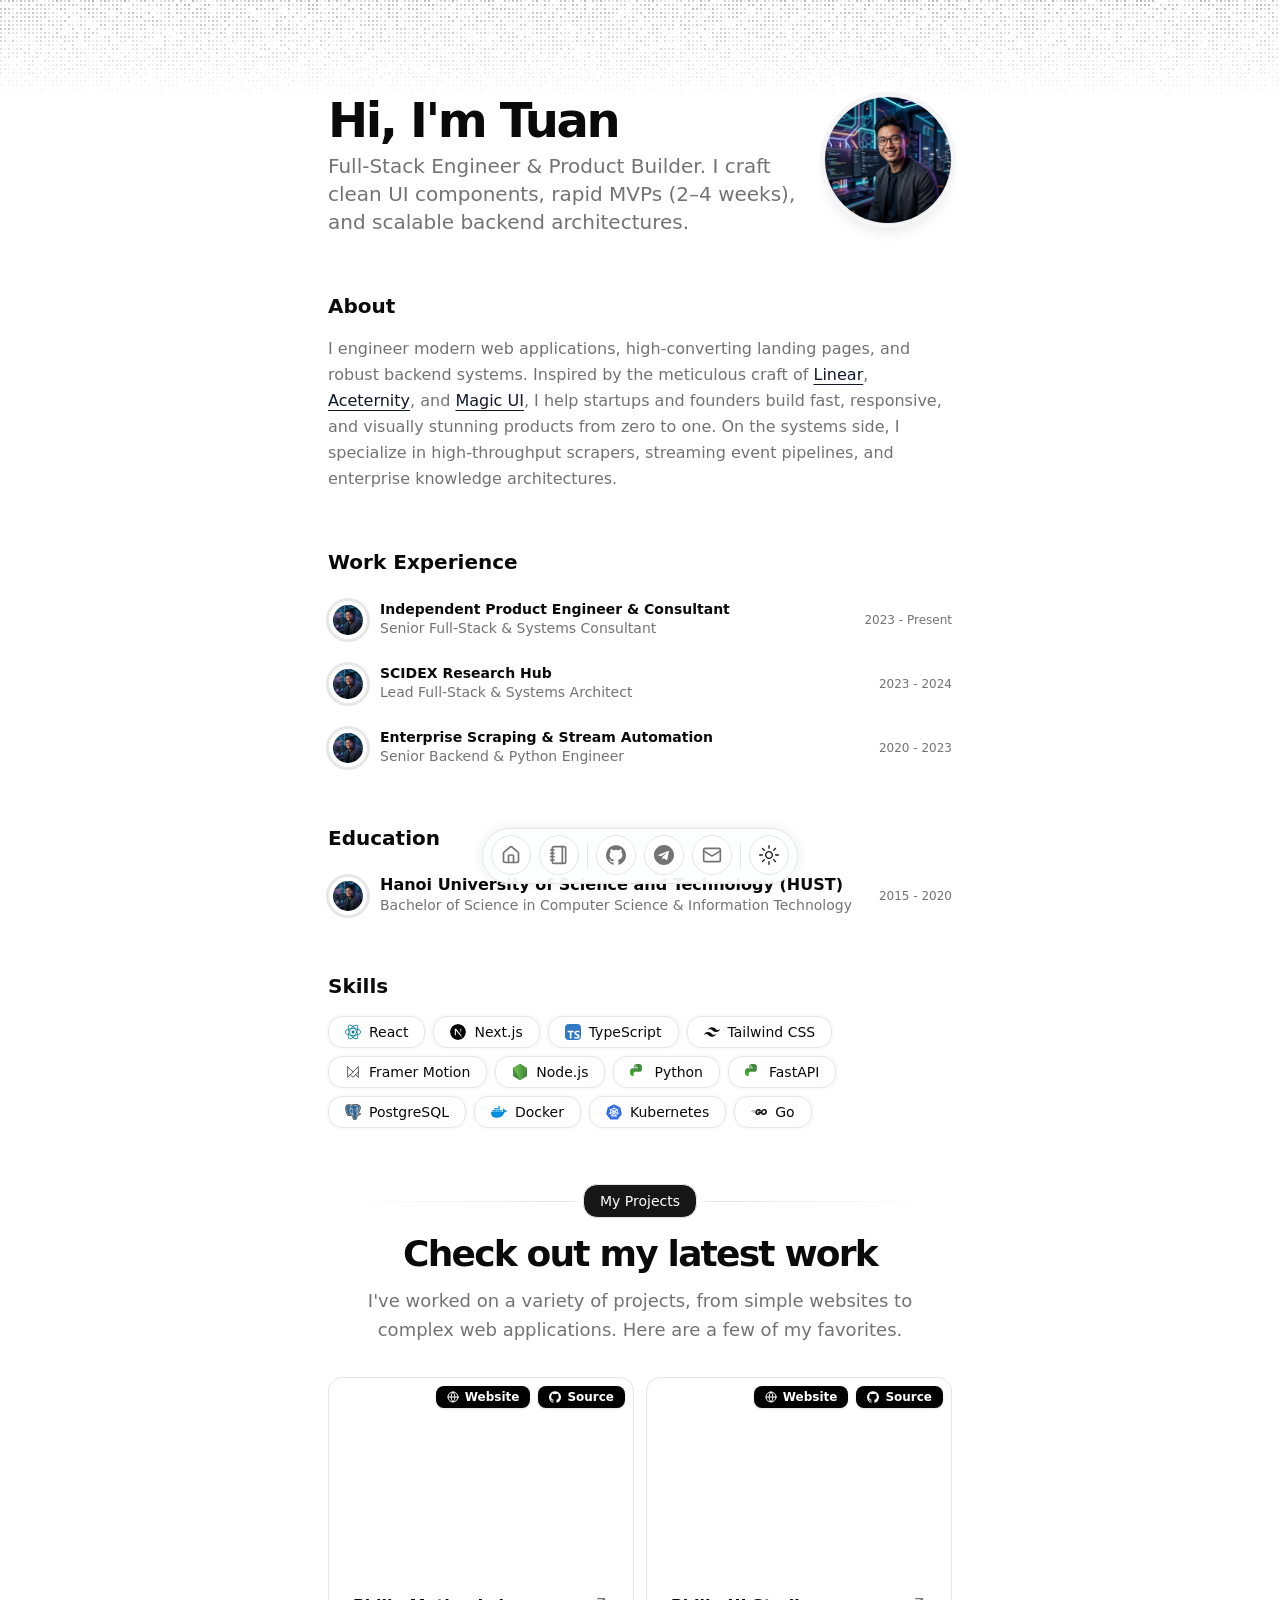
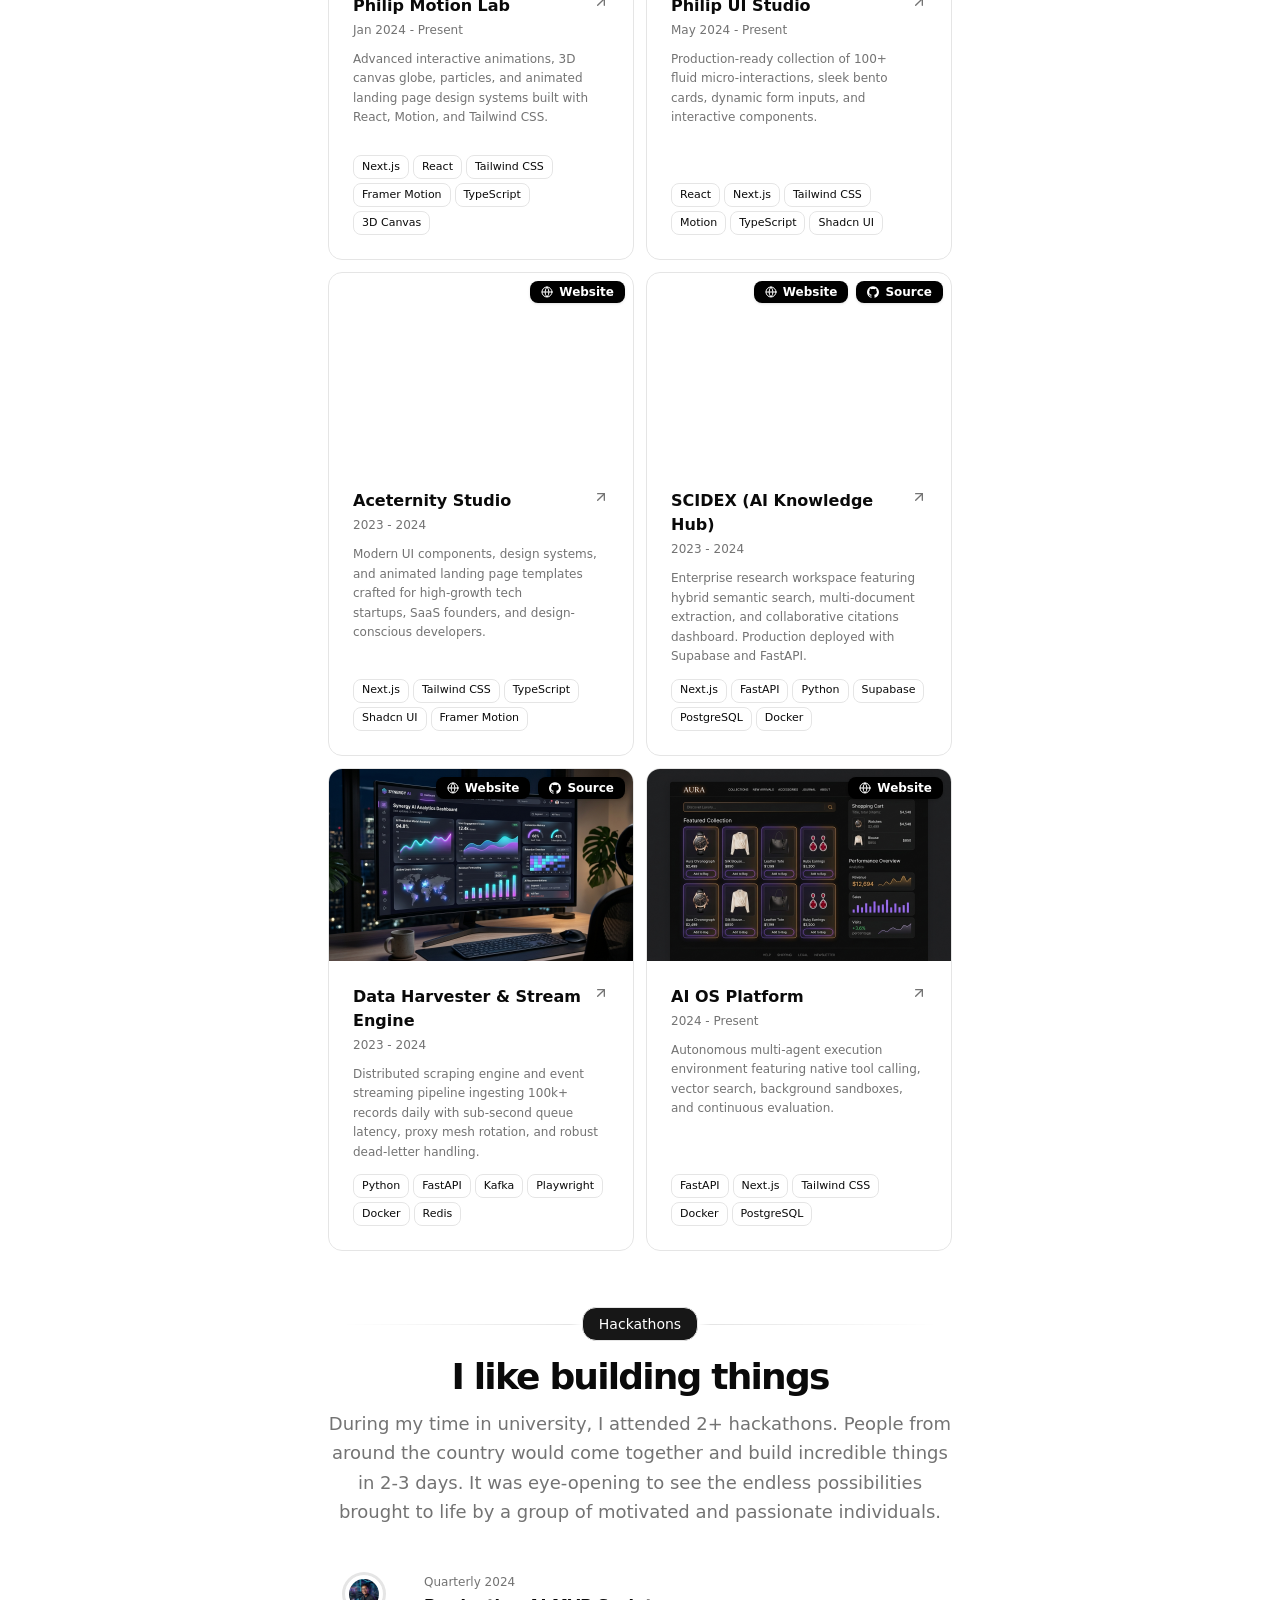
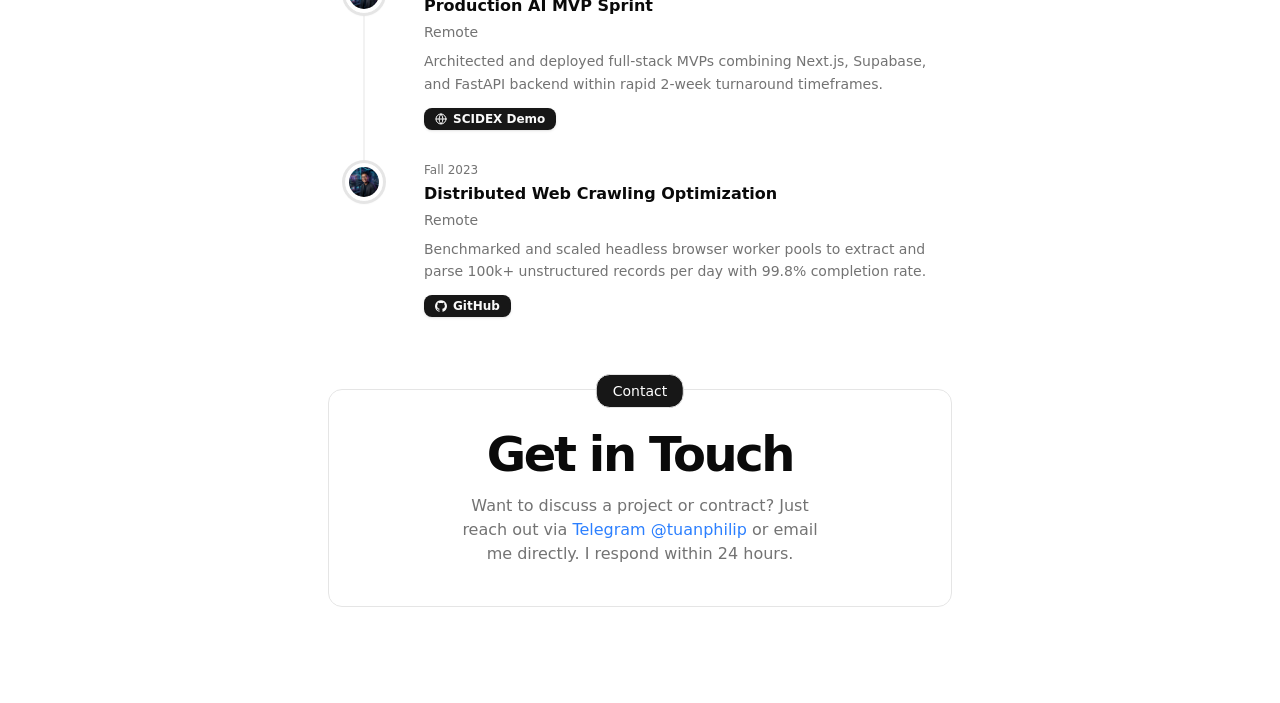
==== commit ab2da7de: "chore(portfolio): update content and rebuild" ====
--- a/index.html
+++ b/index.html
@@ -1 +1 @@
-<!DOCTYPE html><!--1sl6DMyY_Itkv_X2yIdEd--><html lang="en"><head><meta charSet="utf-8"/><meta name="viewport" content="width=device-width, initial-scale=1"/><link rel="preload" href="/avatar.jpg" as="image"/><link rel="preload" as="image" href="/project-1.jpg"/><link rel="preload" as="image" href="/project-2.jpg"/><link rel="stylesheet" href="/_next/static/chunks/067ecd88c0dc08eb.css" data-precedence="next"/><link rel="preload" as="script" fetchPriority="low" href="/_next/static/chunks/224437fcecdb9dea.js"/><script src="/_next/static/chunks/594565624a70f7ad.js" async=""></script><script src="/_next/static/chunks/3d19402abc3c52f6.js" async=""></script><script src="/_next/static/chunks/daeb0c231b2fce1c.js" async=""></script><script src="/_next/static/chunks/turbopack-52712ed87ae1abf4.js" async=""></script><script src="/_next/static/chunks/6a21297094e6a497.js" async=""></script><script src="/_next/static/chunks/fc717ff24ae232ab.js" async=""></script><script src="/_next/static/chunks/5c0843859f7a8e01.js" async=""></script><script src="/_next/static/chunks/aa8100d928005d19.js" async=""></script><script src="/_next/static/chunks/33066a351777ee5c.js" async=""></script><script src="/_next/static/chunks/88af0bd14a63225a.js" async=""></script><script src="/_next/static/chunks/483a12865e0bba97.js" async=""></script><script src="/_next/static/chunks/1d3be43a6dda29b7.js" async=""></script><title>Tuan Philip</title><meta name="description" content="Full-Stack Engineer &amp; Product Builder. I craft clean UI components, rapid MVPs (2–4 weeks), and scalable backend architectures."/><meta name="robots" content="index, follow"/><meta name="googlebot" content="index, follow, max-video-preview:-1, max-image-preview:large, max-snippet:-1"/><meta property="og:title" content="Tuan Philip"/><meta property="og:description" content="Full-Stack Engineer &amp; Product Builder. I craft clean UI components, rapid MVPs (2–4 weeks), and scalable backend architectures."/><meta property="og:url" content="https://tuanphilip.github.io"/><meta property="og:site_name" content="Tuan Philip"/><meta property="og:locale" content="en_US"/><meta property="og:type" content="website"/><meta name="twitter:card" content="summary_large_image"/><meta name="twitter:title" content="Tuan Philip"/><meta name="twitter:description" content="Full-Stack Engineer &amp; Product Builder. I craft clean UI components, rapid MVPs (2–4 weeks), and scalable backend architectures."/><link rel="icon" href="/favicon.ico?favicon.0b3bf435.ico" sizes="256x256" type="image/x-icon"/><script src="/_next/static/chunks/a6dad97d9634a72d.js" noModule=""></script></head><body class="min-h-screen bg-background font-sans antialiased relative"><div hidden=""><!--$--><!--/$--></div><script>((a,b,c,d,e,f,g,h)=>{let i=document.documentElement,j=["light","dark"];function k(b){var c;(Array.isArray(a)?a:[a]).forEach(a=>{let c="class"===a,d=c&&f?e.map(a=>f[a]||a):e;c?(i.classList.remove(...d),i.classList.add(f&&f[b]?f[b]:b)):i.setAttribute(a,b)}),c=b,h&&j.includes(c)&&(i.style.colorScheme=c)}if(d)k(d);else try{let a=localStorage.getItem(b)||c,d=g&&"system"===a?window.matchMedia("(prefers-color-scheme: dark)").matches?"dark":"light":a;k(d)}catch(a){}})("class","theme","light",null,["light","dark"],null,true,true)</script><div class="absolute inset-0 top-0 left-0 right-0 h-[100px] overflow-hidden z-0"><div class="h-full w-full" style="mask-image:linear-gradient(to bottom, black, transparent);-webkit-mask-image:linear-gradient(to bottom, black, transparent)"><canvas class="pointer-events-none" style="width:0;height:0"></canvas></div></div><div class="relative z-10 max-w-2xl mx-auto py-12 pb-24 sm:py-24 px-6"><main class="min-h-dvh flex flex-col gap-14 relative"><section id="hero"><div class="mx-auto w-full max-w-2xl space-y-8"><div class="gap-2 gap-y-6 flex flex-col md:flex-row justify-between"><div class="gap-2 flex flex-col order-2 md:order-1"><div class="flex"><span class="inline-block text-3xl font-semibold tracking-tighter sm:text-4xl lg:text-5xl" style="opacity:0;filter:blur(8px);transform:translateY(-8px)">Hi, I&#x27;m Tuan</span></div><div class="flex"><span class="inline-block text-muted-foreground max-w-[600px] md:text-lg lg:text-xl" style="opacity:0;filter:blur(8px);transform:translateY(-8px)">Full-Stack Engineer &amp; Product Builder. I craft clean UI components, rapid MVPs (2–4 weeks), and scalable backend architectures.</span></div></div><div class="order-1 md:order-2" style="opacity:0;filter:blur(6px);transform:translateY(-6px)"><span class="relative flex shrink-0 overflow-hidden size-24 md:size-32 border rounded-full shadow-lg ring-4 ring-muted"><span class="flex h-full w-full items-center justify-center rounded-full bg-muted">TP</span></span></div></div></div></section><section id="about"><div class="flex min-h-0 flex-col gap-y-4"><div style="opacity:0;filter:blur(6px);transform:translateY(-6px)"><h2 class="text-xl font-bold">About</h2></div><div style="opacity:0;filter:blur(6px);transform:translateY(-6px)"><div class="prose max-w-full text-pretty font-sans leading-relaxed text-muted-foreground dark:prose-invert"><p>I engineer modern web applications, high-converting landing pages, and robust backend systems. Inspired by the meticulous craft of <a href="https://linear.app">Linear</a>, <a href="https://magic-ui-lyart.vercel.app">Aceternity</a>, and <a href="https://magicui.design">Magic UI</a>, I help startups and founders build fast, responsive, and visually stunning products from zero to one. On the systems side, I specialize in high-throughput scrapers, streaming event pipelines, and enterprise knowledge architectures.</p></div></div></div></section><section id="work"><div class="flex min-h-0 flex-col gap-y-6"><div style="opacity:0;filter:blur(6px);transform:translateY(-6px)"><h2 class="text-xl font-bold">Work Experience</h2></div><div style="opacity:0;filter:blur(6px);transform:translateY(-6px)"><div class="w-full grid gap-6" data-orientation="vertical"><div data-state="closed" data-orientation="vertical" class="w-full border-b-0 grid gap-2"><h3 data-orientation="vertical" data-state="closed" class="flex"><button type="button" aria-controls="radix-_R_2rhlflb_" aria-expanded="false" data-state="closed" data-orientation="vertical" id="radix-_R_rhlflb_" class="flex flex-1 items-center justify-between text-sm font-medium text-left [&amp;[data-state=open]_svg]:rotate-180 hover:no-underline p-0 cursor-pointer transition-colors rounded-none group [&amp;&gt;svg]:hidden" data-radix-collection-item=""><div class="flex items-center gap-x-3 justify-between w-full text-left"><div class="flex items-center gap-x-3 flex-1 min-w-0"><img src="/avatar.jpg" alt="Independent Product Engineer &amp; Consultant" class="size-8 md:size-10 p-1 border rounded-full shadow ring-2 ring-border overflow-hidden object-contain flex-none"/><div class="flex-1 min-w-0 gap-0.5 flex flex-col"><div class="font-semibold leading-none flex items-center gap-2">Independent Product Engineer &amp; Consultant<span class="relative inline-flex items-center w-3.5 h-3.5"><svg xmlns="http://www.w3.org/2000/svg" width="24" height="24" viewBox="0 0 24 24" fill="none" stroke="currentColor" stroke-width="2" stroke-linecap="round" stroke-linejoin="round" class="lucide lucide-chevron-right absolute h-3.5 w-3.5 shrink-0 text-muted-foreground stroke-2 transition-all duration-300 ease-out translate-x-0 opacity-0 group-hover:translate-x-1 group-hover:opacity-100 group-data-[state=open]:opacity-0 group-data-[state=open]:translate-x-0" aria-hidden="true"><path d="m9 18 6-6-6-6"></path></svg><svg xmlns="http://www.w3.org/2000/svg" width="24" height="24" viewBox="0 0 24 24" fill="none" stroke="currentColor" stroke-width="2" stroke-linecap="round" stroke-linejoin="round" class="lucide lucide-chevron-down absolute h-3.5 w-3.5 shrink-0 text-muted-foreground stroke-2 transition-all duration-200 opacity-0 rotate-0 group-data-[state=open]:opacity-100 group-data-[state=open]:rotate-180" aria-hidden="true"><path d="m6 9 6 6 6-6"></path></svg></span></div><div class="font-sans text-sm text-muted-foreground">Senior Full-Stack &amp; Systems Consultant</div></div></div><div class="flex items-center gap-1 text-xs tabular-nums text-muted-foreground text-right flex-none"><span>2023<!-- --> - <!-- -->Present</span></div></div></button></h3><div data-state="closed" id="radix-_R_2rhlflb_" hidden="" role="region" aria-labelledby="radix-_R_rhlflb_" data-orientation="vertical" class="overflow-hidden text-sm data-[state=closed]:animate-accordion-up data-[state=open]:animate-accordion-down" style="--radix-accordion-content-height:var(--radix-collapsible-content-height);--radix-accordion-content-width:var(--radix-collapsible-content-width)"></div></div><div data-state="closed" data-orientation="vertical" class="w-full border-b-0 grid gap-2"><h3 data-orientation="vertical" data-state="closed" class="flex"><button type="button" aria-controls="radix-_R_3bhlflb_" aria-expanded="false" data-state="closed" data-orientation="vertical" id="radix-_R_1bhlflb_" class="flex flex-1 items-center justify-between text-sm font-medium text-left [&amp;[data-state=open]_svg]:rotate-180 hover:no-underline p-0 cursor-pointer transition-colors rounded-none group [&amp;&gt;svg]:hidden" data-radix-collection-item=""><div class="flex items-center gap-x-3 justify-between w-full text-left"><div class="flex items-center gap-x-3 flex-1 min-w-0"><img src="/avatar.jpg" alt="SCIDEX Research Hub" class="size-8 md:size-10 p-1 border rounded-full shadow ring-2 ring-border overflow-hidden object-contain flex-none"/><div class="flex-1 min-w-0 gap-0.5 flex flex-col"><div class="font-semibold leading-none flex items-center gap-2">SCIDEX Research Hub<span class="relative inline-flex items-center w-3.5 h-3.5"><svg xmlns="http://www.w3.org/2000/svg" width="24" height="24" viewBox="0 0 24 24" fill="none" stroke="currentColor" stroke-width="2" stroke-linecap="round" stroke-linejoin="round" class="lucide lucide-chevron-right absolute h-3.5 w-3.5 shrink-0 text-muted-foreground stroke-2 transition-all duration-300 ease-out translate-x-0 opacity-0 group-hover:translate-x-1 group-hover:opacity-100 group-data-[state=open]:opacity-0 group-data-[state=open]:translate-x-0" aria-hidden="true"><path d="m9 18 6-6-6-6"></path></svg><svg xmlns="http://www.w3.org/2000/svg" width="24" height="24" viewBox="0 0 24 24" fill="none" stroke="currentColor" stroke-width="2" stroke-linecap="round" stroke-linejoin="round" class="lucide lucide-chevron-down absolute h-3.5 w-3.5 shrink-0 text-muted-foreground stroke-2 transition-all duration-200 opacity-0 rotate-0 group-data-[state=open]:opacity-100 group-data-[state=open]:rotate-180" aria-hidden="true"><path d="m6 9 6 6 6-6"></path></svg></span></div><div class="font-sans text-sm text-muted-foreground">Lead Full-Stack &amp; Systems Architect</div></div></div><div class="flex items-center gap-1 text-xs tabular-nums text-muted-foreground text-right flex-none"><span>2023<!-- --> - <!-- -->2024</span></div></div></button></h3><div data-state="closed" id="radix-_R_3bhlflb_" hidden="" role="region" aria-labelledby="radix-_R_1bhlflb_" data-orientation="vertical" class="overflow-hidden text-sm data-[state=closed]:animate-accordion-up data-[state=open]:animate-accordion-down" style="--radix-accordion-content-height:var(--radix-collapsible-content-height);--radix-accordion-content-width:var(--radix-collapsible-content-width)"></div></div><div data-state="closed" data-orientation="vertical" class="w-full border-b-0 grid gap-2"><h3 data-orientation="vertical" data-state="closed" class="flex"><button type="button" aria-controls="radix-_R_3rhlflb_" aria-expanded="false" data-state="closed" data-orientation="vertical" id="radix-_R_1rhlflb_" class="flex flex-1 items-center justify-between text-sm font-medium text-left [&amp;[data-state=open]_svg]:rotate-180 hover:no-underline p-0 cursor-pointer transition-colors rounded-none group [&amp;&gt;svg]:hidden" data-radix-collection-item=""><div class="flex items-center gap-x-3 justify-between w-full text-left"><div class="flex items-center gap-x-3 flex-1 min-w-0"><img src="/avatar.jpg" alt="Enterprise Scraping &amp; Stream Automation" class="size-8 md:size-10 p-1 border rounded-full shadow ring-2 ring-border overflow-hidden object-contain flex-none"/><div class="flex-1 min-w-0 gap-0.5 flex flex-col"><div class="font-semibold leading-none flex items-center gap-2">Enterprise Scraping &amp; Stream Automation<span class="relative inline-flex items-center w-3.5 h-3.5"><svg xmlns="http://www.w3.org/2000/svg" width="24" height="24" viewBox="0 0 24 24" fill="none" stroke="currentColor" stroke-width="2" stroke-linecap="round" stroke-linejoin="round" class="lucide lucide-chevron-right absolute h-3.5 w-3.5 shrink-0 text-muted-foreground stroke-2 transition-all duration-300 ease-out translate-x-0 opacity-0 group-hover:translate-x-1 group-hover:opacity-100 group-data-[state=open]:opacity-0 group-data-[state=open]:translate-x-0" aria-hidden="true"><path d="m9 18 6-6-6-6"></path></svg><svg xmlns="http://www.w3.org/2000/svg" width="24" height="24" viewBox="0 0 24 24" fill="none" stroke="currentColor" stroke-width="2" stroke-linecap="round" stroke-linejoin="round" class="lucide lucide-chevron-down absolute h-3.5 w-3.5 shrink-0 text-muted-foreground stroke-2 transition-all duration-200 opacity-0 rotate-0 group-data-[state=open]:opacity-100 group-data-[state=open]:rotate-180" aria-hidden="true"><path d="m6 9 6 6 6-6"></path></svg></span></div><div class="font-sans text-sm text-muted-foreground">Senior Backend &amp; Python Engineer</div></div></div><div class="flex items-center gap-1 text-xs tabular-nums text-muted-foreground text-right flex-none"><span>2020<!-- --> - <!-- -->2023</span></div></div></button></h3><div data-state="closed" id="radix-_R_3rhlflb_" hidden="" role="region" aria-labelledby="radix-_R_1rhlflb_" data-orientation="vertical" class="overflow-hidden text-sm data-[state=closed]:animate-accordion-up data-[state=open]:animate-accordion-down" style="--radix-accordion-content-height:var(--radix-collapsible-content-height);--radix-accordion-content-width:var(--radix-collapsible-content-width)"></div></div></div></div></div></section><section id="education"><div class="flex min-h-0 flex-col gap-y-6"><div style="opacity:0;filter:blur(6px);transform:translateY(-6px)"><h2 class="text-xl font-bold">Education</h2></div><div class="flex flex-col gap-8"><div style="opacity:0;filter:blur(6px);transform:translateY(-6px)"><a target="_blank" rel="noopener noreferrer" class="flex items-center gap-x-3 justify-between group" href="https://hust.edu.vn"><div class="flex items-center gap-x-3 flex-1 min-w-0"><img src="/avatar.jpg" alt="Hanoi University of Science and Technology (HUST)" class="size-8 md:size-10 p-1 border rounded-full shadow ring-2 ring-border overflow-hidden object-contain flex-none"/><div class="flex-1 min-w-0 flex flex-col gap-0.5"><div class="font-semibold leading-none flex items-center gap-2">Hanoi University of Science and Technology (HUST)<svg xmlns="http://www.w3.org/2000/svg" width="24" height="24" viewBox="0 0 24 24" fill="none" stroke="currentColor" stroke-width="2" stroke-linecap="round" stroke-linejoin="round" class="lucide lucide-arrow-up-right h-3.5 w-3.5 text-muted-foreground opacity-0 -translate-x-2 group-hover:opacity-100 group-hover:translate-x-0 transition-all duration-200" aria-hidden="true"><path d="M7 7h10v10"></path><path d="M7 17 17 7"></path></svg></div><div class="font-sans text-sm text-muted-foreground">Bachelor of Science in Computer Science &amp; Information Technology</div></div></div><div class="flex items-center gap-1 text-xs tabular-nums text-muted-foreground text-right flex-none"><span>2015<!-- --> - <!-- -->2020</span></div></a></div></div></div></section><section id="skills"><div class="flex min-h-0 flex-col gap-y-4"><div style="opacity:0;filter:blur(6px);transform:translateY(-6px)"><h2 class="text-xl font-bold">Skills</h2></div><div class="flex flex-wrap gap-2"><div style="opacity:0;filter:blur(6px);transform:translateY(-6px)"><div class="border bg-background border-border ring-2 ring-border/20 rounded-xl h-8 w-fit px-4 flex items-center gap-2"><svg class="size-4 rounded overflow-hidden object-contain" viewBox="0 0 569 512" xmlns:xlink="http://www.w3.org/1999/xlink"><g fill="none" fill-rule="evenodd"><g fill="#087EA4" fill-rule="nonzero"><path d="M285.5,201 C255.400481,201 231,225.400481 231,255.5 C231,285.599519 255.400481,310 285.5,310 C315.599519,310 340,285.599519 340,255.5 C340,225.400481 315.599519,201 285.5,201" id="Path"></path><path d="M568.959856,255.99437 C568.959856,213.207656 529.337802,175.68144 466.251623,150.985214 C467.094645,145.423543 467.85738,139.922107 468.399323,134.521063 C474.621631,73.0415145 459.808523,28.6686204 426.709856,9.5541429 C389.677085,-11.8291748 337.36955,3.69129898 284.479928,46.0162134 C231.590306,3.69129898 179.282771,-11.8291748 142.25,9.5541429 C109.151333,28.6686204 94.3382249,73.0415145 100.560533,134.521063 C101.102476,139.922107 101.845139,145.443621 102.708233,151.02537 C97.4493791,153.033193 92.2908847,155.161486 87.3331099,157.39017 C31.0111824,182.708821 0,217.765415 0,255.99437 C0,298.781084 39.6220545,336.307301 102.708233,361.003527 C101.845139,366.565197 101.102476,372.066633 100.560533,377.467678 C94.3382249,438.947226 109.151333,483.32012 142.25,502.434597 C153.629683,508.887578 166.52439,512.186771 179.603923,511.991836 C210.956328,511.991836 247.567589,495.487529 284.479928,465.972527 C321.372196,495.487529 358.003528,511.991836 389.396077,511.991836 C402.475265,512.183856 415.36922,508.884856 426.75,502.434597 C459.848667,483.32012 474.661775,438.947226 468.439467,377.467678 C467.897524,372.066633 467.134789,366.565197 466.291767,361.003527 C529.377946,336.347457 569,298.761006 569,255.99437 M389.155214,27.1025182 C397.565154,26.899606 405.877839,28.9368502 413.241569,33.0055186 C436.223966,46.2772304 446.540955,82.2775015 441.522965,131.770345 C441.181741,135.143488 440.780302,138.556788 440.298575,141.990165 C414.066922,134.08804 387.205771,128.452154 360.010724,125.144528 C343.525021,103.224055 325.192524,82.7564475 305.214266,63.9661533 C336.586743,39.7116483 366.032313,27.1025182 389.135142,27.1025182 M378.356498,310.205598 C368.204912,327.830733 357.150626,344.919965 345.237759,361.405091 C325.045049,363.479997 304.758818,364.51205 284.459856,364.497299 C264.167589,364.51136 243.888075,363.479308 223.702025,361.405091 C211.820914,344.919381 200.80007,327.83006 190.683646,310.205598 C180.532593,292.629285 171.306974,274.534187 163.044553,255.99437 C171.306974,237.454554 180.532593,219.359455 190.683646,201.783142 C200.784121,184.229367 211.770999,167.201087 223.601665,150.764353 C243.824636,148.63809 264.145559,147.579168 284.479928,147.591877 C304.772146,147.579725 325.051559,148.611772 345.237759,150.68404 C357.109048,167.14607 368.136094,184.201112 378.27621,201.783142 C388.419418,219.363718 397.644825,237.458403 405.915303,255.99437 C397.644825,274.530337 388.419418,292.625022 378.27621,310.205598 M419.724813,290.127366 C426.09516,307.503536 431.324985,325.277083 435.380944,343.334682 C417.779633,348.823635 399.836793,353.149774 381.668372,356.285142 C388.573127,345.871232 395.263781,335.035679 401.740334,323.778483 C408.143291,312.655143 414.144807,301.431411 419.805101,290.207679 M246.363271,390.377981 C258.848032,391.140954 271.593728,391.582675 284.5,391.582675 C297.406272,391.582675 310.232256,391.140954 322.737089,390.377981 C310.880643,404.583418 298.10766,417.997563 284.5,430.534446 C270.921643,417.999548 258.18192,404.585125 246.363271,390.377981 Z M187.311556,356.244986 C169.137286,353.123646 151.187726,348.810918 133.578912,343.334682 C137.618549,325.305649 142.828222,307.559058 149.174827,290.207679 C154.754833,301.431411 160.736278,312.655143 167.239594,323.778483 C173.74291,334.901824 180.467017,345.864539 187.311556,356.285142 M149.174827,221.760984 C142.850954,204.473938 137.654787,186.794745 133.619056,168.834762 C151.18418,163.352378 169.085653,159.013101 187.211197,155.844146 C180.346585,166.224592 173.622478,176.986525 167.139234,188.210257 C160.65599,199.433989 154.734761,210.517173 149.074467,221.760984 M322.616657,121.590681 C310.131896,120.827708 297.3862,120.385987 284.379568,120.385987 C271.479987,120.385987 258.767744,120.787552 246.242839,121.590681 C258.061488,107.383537 270.801211,93.9691137 284.379568,81.4342157 C297.99241,93.9658277 310.765727,107.380324 322.616657,121.590681 Z M401.70019,188.210257 C395.196875,176.939676 388.472767,166.09743 381.527868,155.68352 C399.744224,158.819049 417.734224,163.151949 435.380944,168.654058 C431.331963,186.680673 426.122466,204.426664 419.785029,221.781062 C414.205023,210.55733 408.203506,199.333598 401.720262,188.230335 M127.517179,131.790423 C122.438973,82.3176579 132.816178,46.2973086 155.778503,33.0255968 C163.144699,28.9632474 171.455651,26.9264282 179.864858,27.1225964 C202.967687,27.1225964 232.413257,39.7317265 263.785734,63.9862316 C243.794133,82.7898734 225.448298,103.270812 208.949132,125.204763 C181.761691,128.528025 154.90355,134.14313 128.661281,141.990165 C128.199626,138.556788 127.778115,135.163566 127.456963,131.790423 M98.4529773,182.106474 C101.54406,180.767925 104.695358,179.429376 107.906872,178.090828 C114.220532,204.735668 122.781793,230.7969 133.498624,255.99437 C122.761529,281.241316 114.193296,307.357063 107.8868,334.058539 C56.7434387,313.076786 27.0971497,284.003505 27.0971497,255.99437 C27.0971497,229.450947 53.1907013,202.526037 98.4529773,182.106474 Z M155.778503,478.963143 C132.816178,465.691432 122.438973,429.671082 127.517179,380.198317 C127.838331,376.825174 128.259842,373.431953 128.721497,369.978497 C154.953686,377.878517 181.814655,383.514365 209.009348,386.824134 C225.500295,408.752719 243.832321,429.233234 263.805806,448.042665 C220.069,481.834331 180.105722,492.97775 155.838719,478.963143 M441.502893,380.198317 C446.520883,429.691161 436.203894,465.691432 413.221497,478.963143 C388.974566,493.017906 348.991216,481.834331 305.274481,448.042665 C325.241364,429.232737 343.566681,408.752215 360.050868,386.824134 C387.245915,383.516508 414.107066,377.880622 440.338719,369.978497 C440.820446,373.431953 441.221885,376.825174 441.563109,380.198317 M461.193488,334.018382 C454.869166,307.332523 446.294494,281.231049 435.561592,255.99437 C446.289797,230.744081 454.857778,204.629101 461.173416,177.930202 C512.216417,198.911955 541.942994,227.985236 541.942994,255.99437 C541.942994,284.003505 512.296705,313.076786 461.153344,334.058539" id="Shape"></path></g></g></svg><span class="text-foreground text-sm font-medium">React</span></div></div><div style="opacity:0;filter:blur(6px);transform:translateY(-6px)"><div class="border bg-background border-border ring-2 ring-border/20 rounded-xl h-8 w-fit px-4 flex items-center gap-2"><svg class="size-4 rounded overflow-hidden object-contain" viewBox="0 0 180 180"><mask height="180" id=":r8:mask0_408_134" maskUnits="userSpaceOnUse" width="180" x="0" y="0" style="mask-type:alpha"><circle cx="90" cy="90" fill="black" r="90"></circle></mask><g mask="url(#:r8:mask0_408_134)"><circle cx="90" cy="90" data-circle="true" fill="black" r="90"></circle><path d="M149.508 157.52L69.142 54H54V125.97H66.1136V69.3836L139.999 164.845C143.333 162.614 146.509 160.165 149.508 157.52Z" fill="url(#:r8:paint0_linear_408_134)"></path><rect fill="url(#:r8:paint1_linear_408_134)" height="72" width="12" x="115" y="54"></rect></g><defs><linearGradient gradientUnits="userSpaceOnUse" id=":r8:paint0_linear_408_134" x1="109" x2="144.5" y1="116.5" y2="160.5"><stop stop-color="white"></stop><stop offset="1" stop-color="white" stop-opacity="0"></stop></linearGradient><linearGradient gradientUnits="userSpaceOnUse" id=":r8:paint1_linear_408_134" x1="121" x2="120.799" y1="54" y2="106.875"><stop stop-color="white"></stop><stop offset="1" stop-color="white" stop-opacity="0"></stop></linearGradient></defs></svg><span class="text-foreground text-sm font-medium">Next.js</span></div></div><div style="opacity:0;filter:blur(6px);transform:translateY(-6px)"><div class="border bg-background border-border ring-2 ring-border/20 rounded-xl h-8 w-fit px-4 flex items-center gap-2"><svg class="size-4 rounded overflow-hidden object-contain" viewBox="0 0 256 256" preserveAspectRatio="xMidYMid"><path d="M20 0h216c11.046 0 20 8.954 20 20v216c0 11.046-8.954 20-20 20H20c-11.046 0-20-8.954-20-20V20C0 8.954 8.954 0 20 0Z" fill="#3178C6"></path><path d="M150.518 200.475v27.62c4.492 2.302 9.805 4.028 15.938 5.179 6.133 1.151 12.597 1.726 19.393 1.726 6.622 0 12.914-.633 18.874-1.899 5.96-1.266 11.187-3.352 15.678-6.257 4.492-2.906 8.048-6.704 10.669-11.394 2.62-4.689 3.93-10.486 3.93-17.391 0-5.006-.749-9.394-2.246-13.163a30.748 30.748 0 0 0-6.479-10.055c-2.821-2.935-6.205-5.567-10.149-7.898-3.945-2.33-8.394-4.531-13.347-6.602-3.628-1.497-6.881-2.949-9.761-4.359-2.879-1.41-5.327-2.848-7.342-4.316-2.016-1.467-3.571-3.021-4.665-4.661-1.094-1.64-1.641-3.495-1.641-5.567 0-1.899.489-3.61 1.468-5.135s2.362-2.834 4.147-3.927c1.785-1.094 3.973-1.942 6.565-2.547 2.591-.604 5.471-.906 8.638-.906 2.304 0 4.737.173 7.299.518 2.563.345 5.14.877 7.732 1.597a53.669 53.669 0 0 1 7.558 2.719 41.7 41.7 0 0 1 6.781 3.797v-25.807c-4.204-1.611-8.797-2.805-13.778-3.582-4.981-.777-10.697-1.165-17.147-1.165-6.565 0-12.784.705-18.658 2.115-5.874 1.409-11.043 3.61-15.506 6.602-4.463 2.993-7.99 6.805-10.582 11.437-2.591 4.632-3.887 10.17-3.887 16.615 0 8.228 2.375 15.248 7.127 21.06 4.751 5.811 11.963 10.731 21.638 14.759a291.458 291.458 0 0 1 10.625 4.575c3.283 1.496 6.119 3.049 8.509 4.66 2.39 1.611 4.276 3.366 5.658 5.265 1.382 1.899 2.073 4.057 2.073 6.474a9.901 9.901 0 0 1-1.296 4.963c-.863 1.524-2.174 2.848-3.93 3.97-1.756 1.122-3.945 1.999-6.565 2.632-2.62.633-5.687.95-9.2.95-5.989 0-11.92-1.05-17.794-3.151-5.875-2.1-11.317-5.25-16.327-9.451Zm-46.036-68.733H140V109H41v22.742h35.345V233h28.137V131.742Z" fill="#FFF"></path></svg><span class="text-foreground text-sm font-medium">TypeScript</span></div></div><div style="opacity:0;filter:blur(6px);transform:translateY(-6px)"><div class="border bg-background border-border ring-2 ring-border/20 rounded-xl h-8 w-fit px-4 flex items-center gap-2"><svg role="img" viewBox="0 0 24 24" xmlns="http://www.w3.org/2000/svg" class="size-4 rounded overflow-hidden object-contain" fill="currentColor"><title>Tailwind CSS</title><path d="m12.001 4.8c-3.2 0-5.2 1.6-6 4.8 1.2-1.6 2.6-2.2 4.2-1.8.913.228 1.565.89 2.288 1.624 1.177 1.194 2.538 2.576 5.512 2.576 3.2 0 5.2-1.6 6-4.8-1.2 1.6-2.6 2.2-4.2 1.8-.913-.228-1.565-.89-2.288-1.624-1.176-1.194-2.537-2.576-5.512-2.576zm-6 7.2c-3.2 0-5.2 1.6-6 4.8 1.2-1.6 2.6-2.2 4.2-1.8.913.228 1.565.89 2.288 1.624 1.177 1.194 2.538 2.576 5.512 2.576 3.2 0 5.2-1.6 6-4.8-1.2 1.6-2.6 2.2-4.2 1.8-.913-.228-1.565-.89-2.288-1.624-1.176-1.194-2.537-2.576-5.512-2.576z"></path></svg><span class="text-foreground text-sm font-medium">Tailwind CSS</span></div></div><div style="opacity:0;filter:blur(6px);transform:translateY(-6px)"><div class="border bg-background border-border ring-2 ring-border/20 rounded-xl h-8 w-fit px-4 flex items-center gap-2"><svg role="img" viewBox="0 0 24 24" xmlns="http://www.w3.org/2000/svg" class="size-4 rounded overflow-hidden object-contain" fill="none" stroke="currentColor" stroke-width="1" stroke-linecap="round" stroke-linejoin="round"><title>Framer Motion</title><path stroke="none" d="M0 0h24v24H0z" fill="none"></path><path d="M12 12l-8 -8v16l16 -16v16l-4 -4"></path><path d="M20 12l-8 8l-4 -4"></path></svg><span class="text-foreground text-sm font-medium">Framer Motion</span></div></div><div style="opacity:0;filter:blur(6px);transform:translateY(-6px)"><div class="border bg-background border-border ring-2 ring-border/20 rounded-xl h-8 w-fit px-4 flex items-center gap-2"><svg class="size-4 rounded overflow-hidden object-contain" viewBox="0 0 256 292" xmlns:xlink="http://www.w3.org/1999/xlink"><defs><linearGradient id="a" x1="68.188%" x2="27.823%" y1="17.487%" y2="89.755%"><stop offset="0%" stop-color="#41873F"></stop><stop offset="32.88%" stop-color="#418B3D"></stop><stop offset="63.52%" stop-color="#419637"></stop><stop offset="93.19%" stop-color="#3FA92D"></stop><stop offset="100%" stop-color="#3FAE2A"></stop></linearGradient><linearGradient id="c" x1="43.277%" x2="159.245%" y1="55.169%" y2="-18.306%"><stop offset="13.76%" stop-color="#41873F"></stop><stop offset="40.32%" stop-color="#54A044"></stop><stop offset="71.36%" stop-color="#66B848"></stop><stop offset="90.81%" stop-color="#6CC04A"></stop></linearGradient><linearGradient id="f" x1="-4.389%" x2="101.499%" y1="49.997%" y2="49.997%"><stop offset="9.192%" stop-color="#6CC04A"></stop><stop offset="28.64%" stop-color="#66B848"></stop><stop offset="59.68%" stop-color="#54A044"></stop><stop offset="86.24%" stop-color="#41873F"></stop></linearGradient><path id="b" d="M134.923 1.832c-4.344-2.443-9.502-2.443-13.846 0L6.787 67.801C2.443 70.244 0 74.859 0 79.745v132.208c0 4.887 2.715 9.502 6.787 11.945l114.29 65.968c4.344 2.444 9.502 2.444 13.846 0l114.29-65.968c4.344-2.443 6.787-7.058 6.787-11.945V79.745c0-4.886-2.715-9.501-6.787-11.944L134.923 1.832Z"></path><path id="e" d="M134.923 1.832c-4.344-2.443-9.502-2.443-13.846 0L6.787 67.801C2.443 70.244 0 74.859 0 79.745v132.208c0 4.887 2.715 9.502 6.787 11.945l114.29 65.968c4.344 2.444 9.502 2.444 13.846 0l114.29-65.968c4.344-2.443 6.787-7.058 6.787-11.945V79.745c0-4.886-2.715-9.501-6.787-11.944L134.923 1.832Z"></path></defs><path fill="url(#a)" d="M134.923 1.832c-4.344-2.443-9.502-2.443-13.846 0L6.787 67.801C2.443 70.244 0 74.859 0 79.745v132.208c0 4.887 2.715 9.502 6.787 11.945l114.29 65.968c4.344 2.444 9.502 2.444 13.846 0l114.29-65.968c4.344-2.443 6.787-7.058 6.787-11.945V79.745c0-4.886-2.715-9.501-6.787-11.944L134.923 1.832Z"></path><mask id="d" fill="#fff"><use xlink:href="#b"></use></mask><path fill="url(#c)" d="M249.485 67.8 134.65 1.833c-1.086-.542-2.443-1.085-3.529-1.357L2.443 220.912c1.086 1.357 2.444 2.443 3.8 3.258l114.834 65.968c3.258 1.9 7.059 2.443 10.588 1.357L252.47 70.515c-.815-1.086-1.9-1.9-2.986-2.714Z" mask="url(#d)"></path><mask id="g" fill="#fff"><use xlink:href="#e"></use></mask><path fill="url(#f)" d="M249.756 223.898c3.258-1.9 5.701-5.158 6.787-8.687L130.579.204c-3.258-.543-6.787-.272-9.773 1.628L6.786 67.53l122.979 224.238c1.628-.272 3.529-.815 5.158-1.63l114.833-66.239Z" mask="url(#g)"></path></svg><span class="text-foreground text-sm font-medium">Node.js</span></div></div><div style="opacity:0;filter:blur(6px);transform:translateY(-6px)"><div class="border bg-background border-border ring-2 ring-border/20 rounded-xl h-8 w-fit px-4 flex items-center gap-2"><svg class="size-4 rounded overflow-hidden object-contain" fill="none" viewBox="16 16 32 32"><path fill="url(#a)" d="M31.885 16c-8.124 0-7.617 3.523-7.617 3.523l.01 3.65h7.752v1.095H21.197S16 23.678 16 31.876c0 8.196 4.537 7.906 4.537 7.906h2.708v-3.804s-.146-4.537 4.465-4.537h7.688s4.32.07 4.32-4.175v-7.019S40.374 16 31.885 16zm-4.275 2.454a1.394 1.394 0 1 1 0 2.79 1.393 1.393 0 0 1-1.395-1.395c0-.771.624-1.395 1.395-1.395z"></path><path fill="url(#b)" d="M32.115 47.833c8.124 0 7.617-3.523 7.617-3.523l-.01-3.65H31.97v-1.095h10.832S48 40.155 48 31.958c0-8.197-4.537-7.906-4.537-7.906h-2.708v3.803s.146 4.537-4.465 4.537h-7.688s-4.32-.07-4.32 4.175v7.019s-.656 4.247 7.833 4.247zm4.275-2.454a1.393 1.393 0 0 1-1.395-1.395 1.394 1.394 0 1 1 1.395 1.395z"></path><defs><linearGradient id="a" x1="19.075" x2="34.898" y1="18.782" y2="34.658" gradientUnits="userSpaceOnUse"><stop stop-color="#387EB8"></stop><stop offset="1" stop-color="#366994"></stop></linearGradient><linearGradient id="b" x1="28.809" x2="45.803" y1="28.882" y2="45.163" gradientUnits="userSpaceOnUse"><stop stop-color="#FFE052"></stop><stop offset="1" stop-color="#FFC331"></stop></linearGradient></defs></svg><span class="text-foreground text-sm font-medium">Python</span></div></div><div style="opacity:0;filter:blur(6px);transform:translateY(-6px)"><div class="border bg-background border-border ring-2 ring-border/20 rounded-xl h-8 w-fit px-4 flex items-center gap-2"><svg class="size-4 rounded overflow-hidden object-contain" fill="none" viewBox="16 16 32 32"><path fill="url(#a)" d="M31.885 16c-8.124 0-7.617 3.523-7.617 3.523l.01 3.65h7.752v1.095H21.197S16 23.678 16 31.876c0 8.196 4.537 7.906 4.537 7.906h2.708v-3.804s-.146-4.537 4.465-4.537h7.688s4.32.07 4.32-4.175v-7.019S40.374 16 31.885 16zm-4.275 2.454a1.394 1.394 0 1 1 0 2.79 1.393 1.393 0 0 1-1.395-1.395c0-.771.624-1.395 1.395-1.395z"></path><path fill="url(#b)" d="M32.115 47.833c8.124 0 7.617-3.523 7.617-3.523l-.01-3.65H31.97v-1.095h10.832S48 40.155 48 31.958c0-8.197-4.537-7.906-4.537-7.906h-2.708v3.803s.146 4.537-4.465 4.537h-7.688s-4.32-.07-4.32 4.175v7.019s-.656 4.247 7.833 4.247zm4.275-2.454a1.393 1.393 0 0 1-1.395-1.395 1.394 1.394 0 1 1 1.395 1.395z"></path><defs><linearGradient id="a" x1="19.075" x2="34.898" y1="18.782" y2="34.658" gradientUnits="userSpaceOnUse"><stop stop-color="#387EB8"></stop><stop offset="1" stop-color="#366994"></stop></linearGradient><linearGradient id="b" x1="28.809" x2="45.803" y1="28.882" y2="45.163" gradientUnits="userSpaceOnUse"><stop stop-color="#FFE052"></stop><stop offset="1" stop-color="#FFC331"></stop></linearGradient></defs></svg><span class="text-foreground text-sm font-medium">FastAPI</span></div></div><div style="opacity:0;filter:blur(6px);transform:translateY(-6px)"><div class="border bg-background border-border ring-2 ring-border/20 rounded-xl h-8 w-fit px-4 flex items-center gap-2"><svg class="size-4 rounded overflow-hidden object-contain" xml:space="preserve" viewBox="0 0 432.071 445.383"><g style="fill-rule:nonzero;clip-rule:nonzero;fill:none;stroke:#fff;stroke-width:12.4651;stroke-linecap:round;stroke-linejoin:round;stroke-miterlimit:4"><path d="M323.205 324.227c2.833-23.601 1.984-27.062 19.563-23.239l4.463.392c13.517.615 31.199-2.174 41.587-7 22.362-10.376 35.622-27.7 13.572-23.148-50.297 10.376-53.755-6.655-53.755-6.655 53.111-78.803 75.313-178.836 56.149-203.322-52.27-66.789-142.748-35.206-144.262-34.386l-.482.089c-9.938-2.062-21.06-3.294-33.554-3.496-22.761-.374-40.032 5.967-53.133 15.904 0 0-161.408-66.498-153.899 83.628 1.597 31.936 45.777 241.655 98.47 178.31 19.259-23.163 37.871-42.748 37.871-42.748 9.242 6.14 20.307 9.272 31.912 8.147l.897-.765c-.281 2.876-.157 5.689.359 9.019-13.572 15.167-9.584 17.83-36.723 23.416-27.457 5.659-11.326 15.734-.797 18.367 12.768 3.193 42.305 7.716 62.268-20.224l-.795 3.188c5.325 4.26 4.965 30.619 5.72 49.452.756 18.834 2.017 36.409 5.856 46.771 3.839 10.36 8.369 37.05 44.036 29.406 29.809-6.388 52.6-15.582 54.677-101.107" style="fill:#000;stroke:#000;stroke-width:37.3953;stroke-linecap:butt;stroke-linejoin:miter"></path><path d="M402.395 271.23c-50.302 10.376-53.76-6.655-53.76-6.655 53.111-78.808 75.313-178.843 56.153-203.326-52.27-66.785-142.752-35.2-144.262-34.38l-.486.087c-9.938-2.063-21.06-3.292-33.56-3.496-22.761-.373-40.026 5.967-53.127 15.902 0 0-161.411-66.495-153.904 83.63 1.597 31.938 45.776 241.657 98.471 178.312 19.26-23.163 37.869-42.748 37.869-42.748 9.243 6.14 20.308 9.272 31.908 8.147l.901-.765c-.28 2.876-.152 5.689.361 9.019-13.575 15.167-9.586 17.83-36.723 23.416-27.459 5.659-11.328 15.734-.796 18.367 12.768 3.193 42.307 7.716 62.266-20.224l-.796 3.188c5.319 4.26 9.054 27.711 8.428 48.969-.626 21.259-1.044 35.854 3.147 47.254 4.191 11.4 8.368 37.05 44.042 29.406 29.809-6.388 45.256-22.942 47.405-50.555 1.525-19.631 4.976-16.729 5.194-34.28l2.768-8.309c3.192-26.611.507-35.196 18.872-31.203l4.463.392c13.517.615 31.208-2.174 41.591-7 22.358-10.376 35.618-27.7 13.573-23.148z" style="fill:#336791;stroke:none" stroke="none"></path><path d="M215.866 286.484c-1.385 49.516.348 99.377 5.193 111.495 4.848 12.118 15.223 35.688 50.9 28.045 29.806-6.39 40.651-18.756 45.357-46.051 3.466-20.082 10.148-75.854 11.005-87.281M173.104 38.256S11.583-27.76 19.092 122.365c1.597 31.938 45.779 241.664 98.473 178.316 19.256-23.166 36.671-41.335 36.671-41.335M260.349 26.207c-5.591 1.753 89.848-34.889 144.087 34.417 19.159 24.484-3.043 124.519-56.153 203.329"></path><path d="M348.282 263.953s3.461 17.036 53.764 6.653c22.04-4.552 8.776 12.774-13.577 23.155-18.345 8.514-59.474 10.696-60.146-1.069-1.729-30.355 21.647-21.133 19.96-28.739-1.525-6.85-11.979-13.573-18.894-30.338-6.037-14.633-82.796-126.849 21.287-110.183 3.813-.789-27.146-99.002-124.553-100.599-97.385-1.597-94.19 119.762-94.19 119.762" style="stroke-linejoin:bevel"></path><path d="M188.604 274.334c-13.577 15.166-9.584 17.829-36.723 23.417-27.459 5.66-11.326 15.733-.797 18.365 12.768 3.195 42.307 7.718 62.266-20.229 6.078-8.509-.036-22.086-8.385-25.547-4.034-1.671-9.428-3.765-16.361 3.994z"></path><path d="M187.715 274.069c-1.368-8.917 2.93-19.528 7.536-31.942 6.922-18.626 22.893-37.255 10.117-96.339-9.523-44.029-73.396-9.163-73.436-3.193-.039 5.968 2.889 30.26-1.067 58.548-5.162 36.913 23.488 68.132 56.479 64.938"></path><path d="M172.517 141.7c-.288 2.039 3.733 7.48 8.976 8.207 5.234.73 9.714-3.522 9.998-5.559.284-2.039-3.732-4.285-8.977-5.015-5.237-.731-9.719.333-9.996 2.367z" style="fill:#fff;stroke-width:4.155;stroke-linecap:butt;stroke-linejoin:miter"></path><path d="M331.941 137.543c.284 2.039-3.732 7.48-8.976 8.207-5.238.73-9.718-3.522-10.005-5.559-.277-2.039 3.74-4.285 8.979-5.015 5.239-.73 9.718.333 10.002 2.368z" style="fill:#fff;stroke-width:2.0775;stroke-linecap:butt;stroke-linejoin:miter"></path><path d="M350.676 123.432c.863 15.994-3.445 26.888-3.988 43.914-.804 24.748 11.799 53.074-7.191 81.435"></path></g></svg><span class="text-foreground text-sm font-medium">PostgreSQL</span></div></div><div style="opacity:0;filter:blur(6px);transform:translateY(-6px)"><div class="border bg-background border-border ring-2 ring-border/20 rounded-xl h-8 w-fit px-4 flex items-center gap-2"><svg class="size-4 rounded overflow-hidden object-contain" viewBox="0 0 24 24" fill="#008fe2"><path d="M13.98 11.08h2.12a.19.19 0 0 0 .19-.19V9.01a.19.19 0 0 0-.19-.19h-2.12a.18.18 0 0 0-.18.18v1.9c0 .1.08.18.18.18m-2.95-5.43h2.12a.19.19 0 0 0 .18-.19V3.57a.19.19 0 0 0-.18-.18h-2.12a.18.18 0 0 0-.19.18v1.9c0 .1.09.18.19.18m0 2.71h2.12a.19.19 0 0 0 .18-.18V6.29a.19.19 0 0 0-.18-.18h-2.12a.18.18 0 0 0-.19.18v1.89c0 .1.09.18.19.18m-2.93 0h2.12a.19.19 0 0 0 .18-.18V6.29a.18.18 0 0 0-.18-.18H8.1a.18.18 0 0 0-.18.18v1.89c0 .1.08.18.18.18m-2.96 0h2.11a.19.19 0 0 0 .19-.18V6.29a.18.18 0 0 0-.19-.18H5.14a.19.19 0 0 0-.19.18v1.89c0 .1.08.18.19.18m5.89 2.72h2.12a.19.19 0 0 0 .18-.19V9.01a.19.19 0 0 0-.18-.19h-2.12a.18.18 0 0 0-.19.18v1.9c0 .1.09.18.19.18m-2.93 0h2.12a.18.18 0 0 0 .18-.19V9.01a.18.18 0 0 0-.18-.19H8.1a.18.18 0 0 0-.18.18v1.9c0 .1.08.18.18.18m-2.96 0h2.11a.18.18 0 0 0 .19-.19V9.01a.18.18 0 0 0-.18-.19H5.14a.19.19 0 0 0-.19.19v1.88c0 .1.08.19.19.19m-2.92 0h2.12a.18.18 0 0 0 .18-.19V9.01a.18.18 0 0 0-.18-.19H2.22a.18.18 0 0 0-.19.18v1.9c0 .1.08.18.19.18m21.54-1.19c-.06-.05-.67-.51-1.95-.51-.34 0-.68.03-1.01.09a3.77 3.77 0 0 0-1.72-2.57l-.34-.2-.23.33a4.6 4.6 0 0 0-.6 1.43c-.24.97-.1 1.88.4 2.66a4.7 4.7 0 0 1-1.75.42H.76a.75.75 0 0 0-.76.75 11.38 11.38 0 0 0 .7 4.06 6.03 6.03 0 0 0 2.4 3.12c1.18.73 3.1 1.14 5.28 1.14.98 0 1.96-.08 2.93-.26a12.25 12.25 0 0 0 3.82-1.4 10.5 10.5 0 0 0 2.61-2.13c1.25-1.42 2-3 2.55-4.4h.23c1.37 0 2.21-.55 2.68-1 .3-.3.55-.66.7-1.06l.1-.28Z"></path></svg><span class="text-foreground text-sm font-medium">Docker</span></div></div><div style="opacity:0;filter:blur(6px);transform:translateY(-6px)"><div class="border bg-background border-border ring-2 ring-border/20 rounded-xl h-8 w-fit px-4 flex items-center gap-2"><svg class="size-4 rounded overflow-hidden object-contain" viewBox="0 0 722.8 702"><path style="fill:#326ce5;fill-opacity:1;stroke:#fff;stroke-width:0;stroke-miterlimit:4;stroke-opacity:1;stroke-dasharray:none" d="M365 185a47 46 0 0 0-18 4L103 306a47 46 0 0 0-25 32L18 600a47 46 0 0 0 6 35 47 46 0 0 0 3 4l169 210a47 46 0 0 0 36 18h271a47 46 0 0 0 37-18l169-210a47 46 0 0 0 9-39l-60-263a47 46 0 0 0-26-31L388 189a47 46 0 0 0-23-4z" transform="translate(-6 -175)"></path><path d="M368 274c-8 0-15 7-15 16v4l2 14 2 27c-1 3-3 6-5 7v7a190 190 0 0 0-122 58l-6-3c-2 0-5 1-8-1l-20-18-10-10-3-3c-3-2-7-4-10-4-5 0-9 2-12 5-5 7-3 16 4 22l3 3 12 7 22 15c2 2 3 7 3 8l5 5c-26 37-37 84-30 131l-6 2c-2 2-4 6-7 7l-26 4-14 1-4 1c-9 2-14 10-13 18 2 8 11 12 19 11h1v-1h4l13-5c9-4 17-7 25-8l9 3 6-1c15 45 45 82 84 105l-2 7c1 2 2 5 1 8l-13 24-8 11-2 4c-4 8-1 18 6 21 8 4 17 0 20-8l2-4 5-13c3-10 6-20 11-27l6-3 3-6a189 189 0 0 0 135 1l4 5c2 1 5 2 7 5l10 24 4 14 2 4c4 8 13 11 20 8 8-4 10-13 7-21l-2-4-8-12c-6-8-10-15-13-23-1-4 0-6 1-8l-2-6c40-24 70-62 84-106l6 1c2-2 4-4 8-3 8 1 16 4 26 7l13 5 4 1c9 2 17-3 19-10 2-8-4-16-12-18l-5-1-14-1c-10-1-18-2-26-5-3-1-5-5-6-6l-6-2a189 189 0 0 0-31-131l6-5c0-3 0-5 2-8 6-6 13-10 22-16l12-7 4-2c7-6 8-16 3-22s-15-7-22-1l-3 2-10 11c-7 7-13 13-19 17-3 2-7 2-9 1l-6 4c-31-33-75-54-121-58v-7c-2-2-5-3-5-7-1-8 0-16 1-27l2-14v-4c0-9-6-16-14-16zm-19 113-4 77a13 13 0 0 1-21 10l-63-44a151 151 0 0 1 88-43zm37 0c33 5 64 20 88 43l-63 44a13 13 0 0 1-21-10zm-148 71 58 52a13 13 0 0 1-5 22l-74 22c-4-35 4-68 21-96zm259 0a153 153 0 0 1 22 95l-74-21a13 13 0 0 1-5-22h-1l58-52zm-141 56h23l15 18-5 23-21 10-21-10-6-23zm75 62h3l77 13c-12 32-33 59-61 77l-30-72a13 13 0 0 1 11-18zm-128 1a13 13 0 0 1 12 18l-29 71c-27-18-49-44-61-77l76-12h2zm64 31c2-1 4 0 6 1 3 1 5 3 6 5l38 68a154 154 0 0 1-98-1l37-67c3-4 7-6 11-6z" style="font-size:medium;font-style:normal;font-variant:normal;font-weight:400;font-stretch:normal;text-indent:0;text-align:start;text-decoration:none;line-height:normal;letter-spacing:normal;word-spacing:normal;text-transform:none;direction:ltr;block-progression:tb;writing-mode:lr-tb;text-anchor:start;baseline-shift:baseline;color:#000;fill:#fff;fill-opacity:1;stroke:#fff;stroke-width:.25;stroke-miterlimit:4;stroke-opacity:1;stroke-dasharray:none;marker:none;visibility:visible;display:inline;overflow:visible;font-family:Sans;-inkscape-font-specification:Sans" transform="translate(-6 -175)"></path></svg><span class="text-foreground text-sm font-medium">Kubernetes</span></div></div><div style="opacity:0;filter:blur(6px);transform:translateY(-6px)"><div class="border bg-background border-border ring-2 ring-border/20 rounded-xl h-8 w-fit px-4 flex items-center gap-2"><svg class="size-4 rounded overflow-hidden object-contain" viewBox="0 0 207 78"><g fill="currentColor" fill-rule="evenodd"><path d="m16.2 24.1c-.4 0-.5-.2-.3-.5l2.1-2.7c.2-.3.7-.5 1.1-.5h35.7c.4 0 .5.3.3.6l-1.7 2.6c-.2.3-.7.6-1 .6z"></path><path d="m1.1 33.3c-.4 0-.5-.2-.3-.5l2.1-2.7c.2-.3.7-.5 1.1-.5h45.6c.4 0 .6.3.5.6l-.8 2.4c-.1.4-.5.6-.9.6z"></path><path d="m25.3 42.5c-.4 0-.5-.3-.3-.6l1.4-2.5c.2-.3.6-.6 1-.6h20c.4 0 .6.3.6.7l-.2 2.4c0 .4-.4.7-.7.7z"></path><g transform="translate(55)"><path d="m74.1 22.3c-6.3 1.6-10.6 2.8-16.8 4.4-1.5.4-1.6.5-2.9-1-1.5-1.7-2.6-2.8-4.7-3.8-6.3-3.1-12.4-2.2-18.1 1.5-6.8 4.4-10.3 10.9-10.2 19 .1 8 5.6 14.6 13.5 15.7 6.8.9 12.5-1.5 17-6.6.9-1.1 1.7-2.3 2.7-3.7-3.6 0-8.1 0-19.3 0-2.1 0-2.6-1.3-1.9-3 1.3-3.1 3.7-8.3 5.1-10.9.3-.6 1-1.6 2.5-1.6h36.4c-.2 2.7-.2 5.4-.6 8.1-1.1 7.2-3.8 13.8-8.2 19.6-7.2 9.5-16.6 15.4-28.5 17-9.8 1.3-18.9-.6-26.9-6.6-7.4-5.6-11.6-13-12.7-22.2-1.3-10.9 1.9-20.7 8.5-29.3 7.1-9.3 16.5-15.2 28-17.3 9.4-1.7 18.4-.6 26.5 4.9 5.3 3.5 9.1 8.3 11.6 14.1.6.9.2 1.4-1 1.7z"></path><path d="m107.2 77.6c-9.1-.2-17.4-2.8-24.4-8.8-5.9-5.1-9.6-11.6-10.8-19.3-1.8-11.3 1.3-21.3 8.1-30.2 7.3-9.6 16.1-14.6 28-16.7 10.2-1.8 19.8-.8 28.5 5.1 7.9 5.4 12.8 12.7 14.1 22.3 1.7 13.5-2.2 24.5-11.5 33.9-6.6 6.7-14.7 10.9-24 12.8-2.7.5-5.4.6-8 .9zm23.8-40.4c-.1-1.3-.1-2.3-.3-3.3-1.8-9.9-10.9-15.5-20.4-13.3-9.3 2.1-15.3 8-17.5 17.4-1.8 7.8 2 15.7 9.2 18.9 5.5 2.4 11 2.1 16.3-.6 7.9-4.1 12.2-10.5 12.7-19.1z" fill-rule="nonzero"></path></g></g></svg><span class="text-foreground text-sm font-medium">Go</span></div></div></div></div></section><section id="projects"><div style="opacity:0;filter:blur(6px);transform:translateY(-6px)"><section id="projects"><div class="flex min-h-0 flex-col gap-y-8"><div class="flex flex-col gap-y-4 items-center justify-center"><div class="flex items-center w-full"><div class="flex-1 h-px bg-linear-to-r from-transparent from-5% via-border via-95% to-transparent"></div><div class="border bg-primary z-10 rounded-xl px-4 py-1"><span class="text-background text-sm font-medium">My Projects</span></div><div class="flex-1 h-px bg-linear-to-l from-transparent from-5% via-border via-95% to-transparent"></div></div><div class="flex flex-col gap-y-3 items-center justify-center"><h2 class="text-3xl font-bold tracking-tighter sm:text-4xl">Check out my latest work</h2><p class="text-muted-foreground md:text-lg/relaxed lg:text-base/relaxed xl:text-lg/relaxed text-balance text-center">I&#x27;ve worked on a variety of projects, from simple websites to complex web applications. Here are a few of my favorites.</p></div></div><div class="grid grid-cols-1 gap-3 sm:grid-cols-2 max-w-[800px] mx-auto auto-rows-fr"><div class="h-full" style="opacity:0;filter:blur(6px);transform:translateY(-6px)"><div class="flex flex-col h-full border border-border rounded-xl overflow-hidden hover:ring-2 cursor-pointer hover:ring-muted transition-all duration-200"><div class="relative shrink-0"><a target="_blank" rel="noopener noreferrer" class="block" href="https://philip-motion.vercel.app"><video src="/philip-motion.mp4" autoPlay="" loop="" muted="" playsInline="" class="w-full h-48 object-cover"></video></a><div class="absolute top-2 right-2 flex flex-wrap gap-2"><a target="_blank" rel="noopener noreferrer" href="https://philip-motion.vercel.app"><div class="rounded-md border px-2.5 py-0.5 font-semibold transition-colors focus:outline-none focus:ring-2 focus:ring-ring focus:ring-offset-2 border-transparent shadow flex items-center gap-1.5 text-xs bg-black text-white hover:bg-black/90"><svg xmlns="http://www.w3.org/2000/svg" width="24" height="24" viewBox="0 0 24 24" fill="none" stroke="currentColor" stroke-width="2" stroke-linecap="round" stroke-linejoin="round" class="lucide lucide-globe size-3" aria-hidden="true"><circle cx="12" cy="12" r="10"></circle><path d="M12 2a14.5 14.5 0 0 0 0 20 14.5 14.5 0 0 0 0-20"></path><path d="M2 12h20"></path></svg>Website</div></a><a target="_blank" rel="noopener noreferrer" href="https://github.com/tuanphilip"><div class="rounded-md border px-2.5 py-0.5 font-semibold transition-colors focus:outline-none focus:ring-2 focus:ring-ring focus:ring-offset-2 border-transparent shadow flex items-center gap-1.5 text-xs bg-black text-white hover:bg-black/90"><svg viewBox="0 0 438.549 438.549" xmlns="http://www.w3.org/2000/svg" role="img" class="size-3"><title>GitHub</title><path fill="currentColor" d="M409.132 114.573c-19.608-33.596-46.205-60.194-79.798-79.8-33.598-19.607-70.277-29.408-110.063-29.408-39.781 0-76.472 9.804-110.063 29.408-33.596 19.605-60.192 46.204-79.8 79.8C9.803 148.168 0 184.854 0 224.63c0 47.78 13.94 90.745 41.827 128.906 27.884 38.164 63.906 64.572 108.063 79.227 5.14.954 8.945.283 11.419-1.996 2.475-2.282 3.711-5.14 3.711-8.562 0-.571-.049-5.708-.144-15.417a2549.81 2549.81 0 01-.144-25.406l-6.567 1.136c-4.187.767-9.469 1.092-15.846 1-6.374-.089-12.991-.757-19.842-1.999-6.854-1.231-13.229-4.086-19.13-8.559-5.898-4.473-10.085-10.328-12.56-17.556l-2.855-6.57c-1.903-4.374-4.899-9.233-8.992-14.559-4.093-5.331-8.232-8.945-12.419-10.848l-1.999-1.431c-1.332-.951-2.568-2.098-3.711-3.429-1.142-1.331-1.997-2.663-2.568-3.997-.572-1.335-.098-2.43 1.427-3.289 1.525-.859 4.281-1.276 8.28-1.276l5.708.853c3.807.763 8.516 3.042 14.133 6.851 5.614 3.806 10.229 8.754 13.846 14.842 4.38 7.806 9.657 13.754 15.846 17.847 6.184 4.093 12.419 6.136 18.699 6.136 6.28 0 11.704-.476 16.274-1.423 4.565-.952 8.848-2.383 12.847-4.285 1.713-12.758 6.377-22.559 13.988-29.41-10.848-1.14-20.601-2.857-29.264-5.14-8.658-2.286-17.605-5.996-26.835-11.14-9.235-5.137-16.896-11.516-22.985-19.126-6.09-7.614-11.088-17.61-14.987-29.979-3.901-12.374-5.852-26.648-5.852-42.826 0-23.035 7.52-42.637 22.557-58.817-7.044-17.318-6.379-36.732 1.997-58.24 5.52-1.715 13.706-.428 24.554 3.853 10.85 4.283 18.794 7.952 23.84 10.994 5.046 3.041 9.089 5.618 12.135 7.708 17.705-4.947 35.976-7.421 54.818-7.421s37.117 2.474 54.823 7.421l10.849-6.849c7.419-4.57 16.18-8.758 26.262-12.565 10.088-3.805 17.802-4.853 23.134-3.138 8.562 21.509 9.325 40.922 2.279 58.24 15.036 16.18 22.559 35.787 22.559 58.817 0 16.178-1.958 30.497-5.853 42.966-3.9 12.471-8.941 22.457-15.125 29.979-6.191 7.521-13.901 13.85-23.131 18.986-9.232 5.14-18.182 8.85-26.84 11.136-8.662 2.286-18.415 4.004-29.263 5.146 9.894 8.562 14.842 22.077 14.842 40.539v60.237c0 3.422 1.19 6.279 3.572 8.562 2.379 2.279 6.136 2.95 11.276 1.995 44.163-14.653 80.185-41.062 108.068-79.226 27.88-38.161 41.825-81.126 41.825-128.906-.01-39.771-9.818-76.454-29.414-110.049z"></path></svg>Source</div></a></div></div><div class="p-6 flex flex-col gap-3 flex-1"><div class="flex items-start justify-between gap-2"><div class="flex flex-col gap-1"><h3 class="font-semibold">Philip Motion Lab</h3><time class="text-xs text-muted-foreground">Jan 2024 - Present</time></div><a target="_blank" rel="noopener noreferrer" class="text-muted-foreground hover:text-foreground transition-colors focus-visible:outline-none focus-visible:ring-2 focus-visible:ring-ring focus-visible:ring-offset-2 rounded-sm" aria-label="Open Philip Motion Lab" href="https://philip-motion.vercel.app"><svg xmlns="http://www.w3.org/2000/svg" width="24" height="24" viewBox="0 0 24 24" fill="none" stroke="currentColor" stroke-width="2" stroke-linecap="round" stroke-linejoin="round" class="lucide lucide-arrow-up-right h-4 w-4" aria-hidden="true"><path d="M7 7h10v10"></path><path d="M7 17 17 7"></path></svg></a></div><div class="text-xs flex-1 prose max-w-full text-pretty font-sans leading-relaxed text-muted-foreground dark:prose-invert"><p>Advanced interactive animations, 3D canvas globe, particles, and animated landing page design systems built with React, Motion, and Tailwind CSS.</p></div><div class="flex flex-wrap gap-1 mt-auto"><div class="inline-flex items-center rounded-md py-0.5 transition-colors focus:outline-none focus:ring-2 focus:ring-ring focus:ring-offset-2 text-foreground text-[11px] font-medium border border-border h-6 w-fit px-2">Next.js</div><div class="inline-flex items-center rounded-md py-0.5 transition-colors focus:outline-none focus:ring-2 focus:ring-ring focus:ring-offset-2 text-foreground text-[11px] font-medium border border-border h-6 w-fit px-2">React</div><div class="inline-flex items-center rounded-md py-0.5 transition-colors focus:outline-none focus:ring-2 focus:ring-ring focus:ring-offset-2 text-foreground text-[11px] font-medium border border-border h-6 w-fit px-2">Tailwind CSS</div><div class="inline-flex items-center rounded-md py-0.5 transition-colors focus:outline-none focus:ring-2 focus:ring-ring focus:ring-offset-2 text-foreground text-[11px] font-medium border border-border h-6 w-fit px-2">Framer Motion</div><div class="inline-flex items-center rounded-md py-0.5 transition-colors focus:outline-none focus:ring-2 focus:ring-ring focus:ring-offset-2 text-foreground text-[11px] font-medium border border-border h-6 w-fit px-2">TypeScript</div><div class="inline-flex items-center rounded-md py-0.5 transition-colors focus:outline-none focus:ring-2 focus:ring-ring focus:ring-offset-2 text-foreground text-[11px] font-medium border border-border h-6 w-fit px-2">3D Canvas</div></div></div></div></div><div class="h-full" style="opacity:0;filter:blur(6px);transform:translateY(-6px)"><div class="flex flex-col h-full border border-border rounded-xl overflow-hidden hover:ring-2 cursor-pointer hover:ring-muted transition-all duration-200"><div class="relative shrink-0"><a target="_blank" rel="noopener noreferrer" class="block" href="https://philip-ui.vercel.app"><video src="/philip-ui.mp4" autoPlay="" loop="" muted="" playsInline="" class="w-full h-48 object-cover"></video></a><div class="absolute top-2 right-2 flex flex-wrap gap-2"><a target="_blank" rel="noopener noreferrer" href="https://philip-ui.vercel.app"><div class="rounded-md border px-2.5 py-0.5 font-semibold transition-colors focus:outline-none focus:ring-2 focus:ring-ring focus:ring-offset-2 border-transparent shadow flex items-center gap-1.5 text-xs bg-black text-white hover:bg-black/90"><svg xmlns="http://www.w3.org/2000/svg" width="24" height="24" viewBox="0 0 24 24" fill="none" stroke="currentColor" stroke-width="2" stroke-linecap="round" stroke-linejoin="round" class="lucide lucide-globe size-3" aria-hidden="true"><circle cx="12" cy="12" r="10"></circle><path d="M12 2a14.5 14.5 0 0 0 0 20 14.5 14.5 0 0 0 0-20"></path><path d="M2 12h20"></path></svg>Website</div></a><a target="_blank" rel="noopener noreferrer" href="https://github.com/tuanphilip"><div class="rounded-md border px-2.5 py-0.5 font-semibold transition-colors focus:outline-none focus:ring-2 focus:ring-ring focus:ring-offset-2 border-transparent shadow flex items-center gap-1.5 text-xs bg-black text-white hover:bg-black/90"><svg viewBox="0 0 438.549 438.549" xmlns="http://www.w3.org/2000/svg" role="img" class="size-3"><title>GitHub</title><path fill="currentColor" d="M409.132 114.573c-19.608-33.596-46.205-60.194-79.798-79.8-33.598-19.607-70.277-29.408-110.063-29.408-39.781 0-76.472 9.804-110.063 29.408-33.596 19.605-60.192 46.204-79.8 79.8C9.803 148.168 0 184.854 0 224.63c0 47.78 13.94 90.745 41.827 128.906 27.884 38.164 63.906 64.572 108.063 79.227 5.14.954 8.945.283 11.419-1.996 2.475-2.282 3.711-5.14 3.711-8.562 0-.571-.049-5.708-.144-15.417a2549.81 2549.81 0 01-.144-25.406l-6.567 1.136c-4.187.767-9.469 1.092-15.846 1-6.374-.089-12.991-.757-19.842-1.999-6.854-1.231-13.229-4.086-19.13-8.559-5.898-4.473-10.085-10.328-12.56-17.556l-2.855-6.57c-1.903-4.374-4.899-9.233-8.992-14.559-4.093-5.331-8.232-8.945-12.419-10.848l-1.999-1.431c-1.332-.951-2.568-2.098-3.711-3.429-1.142-1.331-1.997-2.663-2.568-3.997-.572-1.335-.098-2.43 1.427-3.289 1.525-.859 4.281-1.276 8.28-1.276l5.708.853c3.807.763 8.516 3.042 14.133 6.851 5.614 3.806 10.229 8.754 13.846 14.842 4.38 7.806 9.657 13.754 15.846 17.847 6.184 4.093 12.419 6.136 18.699 6.136 6.28 0 11.704-.476 16.274-1.423 4.565-.952 8.848-2.383 12.847-4.285 1.713-12.758 6.377-22.559 13.988-29.41-10.848-1.14-20.601-2.857-29.264-5.14-8.658-2.286-17.605-5.996-26.835-11.14-9.235-5.137-16.896-11.516-22.985-19.126-6.09-7.614-11.088-17.61-14.987-29.979-3.901-12.374-5.852-26.648-5.852-42.826 0-23.035 7.52-42.637 22.557-58.817-7.044-17.318-6.379-36.732 1.997-58.24 5.52-1.715 13.706-.428 24.554 3.853 10.85 4.283 18.794 7.952 23.84 10.994 5.046 3.041 9.089 5.618 12.135 7.708 17.705-4.947 35.976-7.421 54.818-7.421s37.117 2.474 54.823 7.421l10.849-6.849c7.419-4.57 16.18-8.758 26.262-12.565 10.088-3.805 17.802-4.853 23.134-3.138 8.562 21.509 9.325 40.922 2.279 58.24 15.036 16.18 22.559 35.787 22.559 58.817 0 16.178-1.958 30.497-5.853 42.966-3.9 12.471-8.941 22.457-15.125 29.979-6.191 7.521-13.901 13.85-23.131 18.986-9.232 5.14-18.182 8.85-26.84 11.136-8.662 2.286-18.415 4.004-29.263 5.146 9.894 8.562 14.842 22.077 14.842 40.539v60.237c0 3.422 1.19 6.279 3.572 8.562 2.379 2.279 6.136 2.95 11.276 1.995 44.163-14.653 80.185-41.062 108.068-79.226 27.88-38.161 41.825-81.126 41.825-128.906-.01-39.771-9.818-76.454-29.414-110.049z"></path></svg>Source</div></a></div></div><div class="p-6 flex flex-col gap-3 flex-1"><div class="flex items-start justify-between gap-2"><div class="flex flex-col gap-1"><h3 class="font-semibold">Philip UI Studio</h3><time class="text-xs text-muted-foreground">May 2024 - Present</time></div><a target="_blank" rel="noopener noreferrer" class="text-muted-foreground hover:text-foreground transition-colors focus-visible:outline-none focus-visible:ring-2 focus-visible:ring-ring focus-visible:ring-offset-2 rounded-sm" aria-label="Open Philip UI Studio" href="https://philip-ui.vercel.app"><svg xmlns="http://www.w3.org/2000/svg" width="24" height="24" viewBox="0 0 24 24" fill="none" stroke="currentColor" stroke-width="2" stroke-linecap="round" stroke-linejoin="round" class="lucide lucide-arrow-up-right h-4 w-4" aria-hidden="true"><path d="M7 7h10v10"></path><path d="M7 17 17 7"></path></svg></a></div><div class="text-xs flex-1 prose max-w-full text-pretty font-sans leading-relaxed text-muted-foreground dark:prose-invert"><p>Production-ready collection of 100+ fluid micro-interactions, sleek bento cards, dynamic form inputs, and interactive components.</p></div><div class="flex flex-wrap gap-1 mt-auto"><div class="inline-flex items-center rounded-md py-0.5 transition-colors focus:outline-none focus:ring-2 focus:ring-ring focus:ring-offset-2 text-foreground text-[11px] font-medium border border-border h-6 w-fit px-2">React</div><div class="inline-flex items-center rounded-md py-0.5 transition-colors focus:outline-none focus:ring-2 focus:ring-ring focus:ring-offset-2 text-foreground text-[11px] font-medium border border-border h-6 w-fit px-2">Next.js</div><div class="inline-flex items-center rounded-md py-0.5 transition-colors focus:outline-none focus:ring-2 focus:ring-ring focus:ring-offset-2 text-foreground text-[11px] font-medium border border-border h-6 w-fit px-2">Tailwind CSS</div><div class="inline-flex items-center rounded-md py-0.5 transition-colors focus:outline-none focus:ring-2 focus:ring-ring focus:ring-offset-2 text-foreground text-[11px] font-medium border border-border h-6 w-fit px-2">Motion</div><div class="inline-flex items-center rounded-md py-0.5 transition-colors focus:outline-none focus:ring-2 focus:ring-ring focus:ring-offset-2 text-foreground text-[11px] font-medium border border-border h-6 w-fit px-2">TypeScript</div><div class="inline-flex items-center rounded-md py-0.5 transition-colors focus:outline-none focus:ring-2 focus:ring-ring focus:ring-offset-2 text-foreground text-[11px] font-medium border border-border h-6 w-fit px-2">Shadcn UI</div></div></div></div></div><div class="h-full" style="opacity:0;filter:blur(6px);transform:translateY(-6px)"><div class="flex flex-col h-full border border-border rounded-xl overflow-hidden hover:ring-2 cursor-pointer hover:ring-muted transition-all duration-200"><div class="relative shrink-0"><a target="_blank" rel="noopener noreferrer" class="block" href="https://aceternity.com"><video src="https://pub-83c5db439b40468498f97946200806f7.r2.dev/automatic-chat.mp4" autoPlay="" loop="" muted="" playsInline="" class="w-full h-48 object-cover"></video></a><div class="absolute top-2 right-2 flex flex-wrap gap-2"><a target="_blank" rel="noopener noreferrer" href="https://aceternity.com"><div class="rounded-md border px-2.5 py-0.5 font-semibold transition-colors focus:outline-none focus:ring-2 focus:ring-ring focus:ring-offset-2 border-transparent shadow flex items-center gap-1.5 text-xs bg-black text-white hover:bg-black/90"><svg xmlns="http://www.w3.org/2000/svg" width="24" height="24" viewBox="0 0 24 24" fill="none" stroke="currentColor" stroke-width="2" stroke-linecap="round" stroke-linejoin="round" class="lucide lucide-globe size-3" aria-hidden="true"><circle cx="12" cy="12" r="10"></circle><path d="M12 2a14.5 14.5 0 0 0 0 20 14.5 14.5 0 0 0 0-20"></path><path d="M2 12h20"></path></svg>Website</div></a></div></div><div class="p-6 flex flex-col gap-3 flex-1"><div class="flex items-start justify-between gap-2"><div class="flex flex-col gap-1"><h3 class="font-semibold">Aceternity Studio</h3><time class="text-xs text-muted-foreground">2023 - 2024</time></div><a target="_blank" rel="noopener noreferrer" class="text-muted-foreground hover:text-foreground transition-colors focus-visible:outline-none focus-visible:ring-2 focus-visible:ring-ring focus-visible:ring-offset-2 rounded-sm" aria-label="Open Aceternity Studio" href="https://aceternity.com"><svg xmlns="http://www.w3.org/2000/svg" width="24" height="24" viewBox="0 0 24 24" fill="none" stroke="currentColor" stroke-width="2" stroke-linecap="round" stroke-linejoin="round" class="lucide lucide-arrow-up-right h-4 w-4" aria-hidden="true"><path d="M7 7h10v10"></path><path d="M7 17 17 7"></path></svg></a></div><div class="text-xs flex-1 prose max-w-full text-pretty font-sans leading-relaxed text-muted-foreground dark:prose-invert"><p>Modern UI components, design systems, and animated landing page templates crafted for high-growth tech startups, SaaS founders, and design-conscious developers.</p></div><div class="flex flex-wrap gap-1 mt-auto"><div class="inline-flex items-center rounded-md py-0.5 transition-colors focus:outline-none focus:ring-2 focus:ring-ring focus:ring-offset-2 text-foreground text-[11px] font-medium border border-border h-6 w-fit px-2">Next.js</div><div class="inline-flex items-center rounded-md py-0.5 transition-colors focus:outline-none focus:ring-2 focus:ring-ring focus:ring-offset-2 text-foreground text-[11px] font-medium border border-border h-6 w-fit px-2">Tailwind CSS</div><div class="inline-flex items-center rounded-md py-0.5 transition-colors focus:outline-none focus:ring-2 focus:ring-ring focus:ring-offset-2 text-foreground text-[11px] font-medium border border-border h-6 w-fit px-2">TypeScript</div><div class="inline-flex items-center rounded-md py-0.5 transition-colors focus:outline-none focus:ring-2 focus:ring-ring focus:ring-offset-2 text-foreground text-[11px] font-medium border border-border h-6 w-fit px-2">Shadcn UI</div><div class="inline-flex items-center rounded-md py-0.5 transition-colors focus:outline-none focus:ring-2 focus:ring-ring focus:ring-offset-2 text-foreground text-[11px] font-medium border border-border h-6 w-fit px-2">Framer Motion</div></div></div></div></div><div class="h-full" style="opacity:0;filter:blur(6px);transform:translateY(-6px)"><div class="flex flex-col h-full border border-border rounded-xl overflow-hidden hover:ring-2 cursor-pointer hover:ring-muted transition-all duration-200"><div class="relative shrink-0"><a target="_blank" rel="noopener noreferrer" class="block" href="https://demo.scidex.app"><video src="https://cdn.llm.report/openai-demo.mp4" autoPlay="" loop="" muted="" playsInline="" class="w-full h-48 object-cover"></video></a><div class="absolute top-2 right-2 flex flex-wrap gap-2"><a target="_blank" rel="noopener noreferrer" href="https://demo.scidex.app"><div class="rounded-md border px-2.5 py-0.5 font-semibold transition-colors focus:outline-none focus:ring-2 focus:ring-ring focus:ring-offset-2 border-transparent shadow flex items-center gap-1.5 text-xs bg-black text-white hover:bg-black/90"><svg xmlns="http://www.w3.org/2000/svg" width="24" height="24" viewBox="0 0 24 24" fill="none" stroke="currentColor" stroke-width="2" stroke-linecap="round" stroke-linejoin="round" class="lucide lucide-globe size-3" aria-hidden="true"><circle cx="12" cy="12" r="10"></circle><path d="M12 2a14.5 14.5 0 0 0 0 20 14.5 14.5 0 0 0 0-20"></path><path d="M2 12h20"></path></svg>Website</div></a><a target="_blank" rel="noopener noreferrer" href="https://github.com/tuanphilip"><div class="rounded-md border px-2.5 py-0.5 font-semibold transition-colors focus:outline-none focus:ring-2 focus:ring-ring focus:ring-offset-2 border-transparent shadow flex items-center gap-1.5 text-xs bg-black text-white hover:bg-black/90"><svg viewBox="0 0 438.549 438.549" xmlns="http://www.w3.org/2000/svg" role="img" class="size-3"><title>GitHub</title><path fill="currentColor" d="M409.132 114.573c-19.608-33.596-46.205-60.194-79.798-79.8-33.598-19.607-70.277-29.408-110.063-29.408-39.781 0-76.472 9.804-110.063 29.408-33.596 19.605-60.192 46.204-79.8 79.8C9.803 148.168 0 184.854 0 224.63c0 47.78 13.94 90.745 41.827 128.906 27.884 38.164 63.906 64.572 108.063 79.227 5.14.954 8.945.283 11.419-1.996 2.475-2.282 3.711-5.14 3.711-8.562 0-.571-.049-5.708-.144-15.417a2549.81 2549.81 0 01-.144-25.406l-6.567 1.136c-4.187.767-9.469 1.092-15.846 1-6.374-.089-12.991-.757-19.842-1.999-6.854-1.231-13.229-4.086-19.13-8.559-5.898-4.473-10.085-10.328-12.56-17.556l-2.855-6.57c-1.903-4.374-4.899-9.233-8.992-14.559-4.093-5.331-8.232-8.945-12.419-10.848l-1.999-1.431c-1.332-.951-2.568-2.098-3.711-3.429-1.142-1.331-1.997-2.663-2.568-3.997-.572-1.335-.098-2.43 1.427-3.289 1.525-.859 4.281-1.276 8.28-1.276l5.708.853c3.807.763 8.516 3.042 14.133 6.851 5.614 3.806 10.229 8.754 13.846 14.842 4.38 7.806 9.657 13.754 15.846 17.847 6.184 4.093 12.419 6.136 18.699 6.136 6.28 0 11.704-.476 16.274-1.423 4.565-.952 8.848-2.383 12.847-4.285 1.713-12.758 6.377-22.559 13.988-29.41-10.848-1.14-20.601-2.857-29.264-5.14-8.658-2.286-17.605-5.996-26.835-11.14-9.235-5.137-16.896-11.516-22.985-19.126-6.09-7.614-11.088-17.61-14.987-29.979-3.901-12.374-5.852-26.648-5.852-42.826 0-23.035 7.52-42.637 22.557-58.817-7.044-17.318-6.379-36.732 1.997-58.24 5.52-1.715 13.706-.428 24.554 3.853 10.85 4.283 18.794 7.952 23.84 10.994 5.046 3.041 9.089 5.618 12.135 7.708 17.705-4.947 35.976-7.421 54.818-7.421s37.117 2.474 54.823 7.421l10.849-6.849c7.419-4.57 16.18-8.758 26.262-12.565 10.088-3.805 17.802-4.853 23.134-3.138 8.562 21.509 9.325 40.922 2.279 58.24 15.036 16.18 22.559 35.787 22.559 58.817 0 16.178-1.958 30.497-5.853 42.966-3.9 12.471-8.941 22.457-15.125 29.979-6.191 7.521-13.901 13.85-23.131 18.986-9.232 5.14-18.182 8.85-26.84 11.136-8.662 2.286-18.415 4.004-29.263 5.146 9.894 8.562 14.842 22.077 14.842 40.539v60.237c0 3.422 1.19 6.279 3.572 8.562 2.379 2.279 6.136 2.95 11.276 1.995 44.163-14.653 80.185-41.062 108.068-79.226 27.88-38.161 41.825-81.126 41.825-128.906-.01-39.771-9.818-76.454-29.414-110.049z"></path></svg>Source</div></a></div></div><div class="p-6 flex flex-col gap-3 flex-1"><div class="flex items-start justify-between gap-2"><div class="flex flex-col gap-1"><h3 class="font-semibold">SCIDEX (AI Knowledge Hub)</h3><time class="text-xs text-muted-foreground">2023 - 2024</time></div><a target="_blank" rel="noopener noreferrer" class="text-muted-foreground hover:text-foreground transition-colors focus-visible:outline-none focus-visible:ring-2 focus-visible:ring-ring focus-visible:ring-offset-2 rounded-sm" aria-label="Open SCIDEX (AI Knowledge Hub)" href="https://demo.scidex.app"><svg xmlns="http://www.w3.org/2000/svg" width="24" height="24" viewBox="0 0 24 24" fill="none" stroke="currentColor" stroke-width="2" stroke-linecap="round" stroke-linejoin="round" class="lucide lucide-arrow-up-right h-4 w-4" aria-hidden="true"><path d="M7 7h10v10"></path><path d="M7 17 17 7"></path></svg></a></div><div class="text-xs flex-1 prose max-w-full text-pretty font-sans leading-relaxed text-muted-foreground dark:prose-invert"><p>Enterprise research workspace featuring hybrid semantic search, multi-document extraction, and collaborative citations dashboard. Production deployed with Supabase and FastAPI.</p></div><div class="flex flex-wrap gap-1 mt-auto"><div class="inline-flex items-center rounded-md py-0.5 transition-colors focus:outline-none focus:ring-2 focus:ring-ring focus:ring-offset-2 text-foreground text-[11px] font-medium border border-border h-6 w-fit px-2">Next.js</div><div class="inline-flex items-center rounded-md py-0.5 transition-colors focus:outline-none focus:ring-2 focus:ring-ring focus:ring-offset-2 text-foreground text-[11px] font-medium border border-border h-6 w-fit px-2">FastAPI</div><div class="inline-flex items-center rounded-md py-0.5 transition-colors focus:outline-none focus:ring-2 focus:ring-ring focus:ring-offset-2 text-foreground text-[11px] font-medium border border-border h-6 w-fit px-2">Python</div><div class="inline-flex items-center rounded-md py-0.5 transition-colors focus:outline-none focus:ring-2 focus:ring-ring focus:ring-offset-2 text-foreground text-[11px] font-medium border border-border h-6 w-fit px-2">Supabase</div><div class="inline-flex items-center rounded-md py-0.5 transition-colors focus:outline-none focus:ring-2 focus:ring-ring focus:ring-offset-2 text-foreground text-[11px] font-medium border border-border h-6 w-fit px-2">PostgreSQL</div><div class="inline-flex items-center rounded-md py-0.5 transition-colors focus:outline-none focus:ring-2 focus:ring-ring focus:ring-offset-2 text-foreground text-[11px] font-medium border border-border h-6 w-fit px-2">Docker</div></div></div></div></div><div class="h-full" style="opacity:0;filter:blur(6px);transform:translateY(-6px)"><div class="flex flex-col h-full border border-border rounded-xl overflow-hidden hover:ring-2 cursor-pointer hover:ring-muted transition-all duration-200"><div class="relative shrink-0"><a target="_blank" rel="noopener noreferrer" class="block" href="https://tuanphilip.github.io"><img src="/project-1.jpg" alt="Data Harvester &amp; Stream Engine" class="w-full h-48 object-cover"/></a><div class="absolute top-2 right-2 flex flex-wrap gap-2"><a target="_blank" rel="noopener noreferrer" href="https://tuanphilip.github.io"><div class="rounded-md border px-2.5 py-0.5 font-semibold transition-colors focus:outline-none focus:ring-2 focus:ring-ring focus:ring-offset-2 border-transparent shadow flex items-center gap-1.5 text-xs bg-black text-white hover:bg-black/90"><svg xmlns="http://www.w3.org/2000/svg" width="24" height="24" viewBox="0 0 24 24" fill="none" stroke="currentColor" stroke-width="2" stroke-linecap="round" stroke-linejoin="round" class="lucide lucide-globe size-3" aria-hidden="true"><circle cx="12" cy="12" r="10"></circle><path d="M12 2a14.5 14.5 0 0 0 0 20 14.5 14.5 0 0 0 0-20"></path><path d="M2 12h20"></path></svg>Website</div></a><a target="_blank" rel="noopener noreferrer" href="https://github.com/tuanphilip"><div class="rounded-md border px-2.5 py-0.5 font-semibold transition-colors focus:outline-none focus:ring-2 focus:ring-ring focus:ring-offset-2 border-transparent shadow flex items-center gap-1.5 text-xs bg-black text-white hover:bg-black/90"><svg viewBox="0 0 438.549 438.549" xmlns="http://www.w3.org/2000/svg" role="img" class="size-3"><title>GitHub</title><path fill="currentColor" d="M409.132 114.573c-19.608-33.596-46.205-60.194-79.798-79.8-33.598-19.607-70.277-29.408-110.063-29.408-39.781 0-76.472 9.804-110.063 29.408-33.596 19.605-60.192 46.204-79.8 79.8C9.803 148.168 0 184.854 0 224.63c0 47.78 13.94 90.745 41.827 128.906 27.884 38.164 63.906 64.572 108.063 79.227 5.14.954 8.945.283 11.419-1.996 2.475-2.282 3.711-5.14 3.711-8.562 0-.571-.049-5.708-.144-15.417a2549.81 2549.81 0 01-.144-25.406l-6.567 1.136c-4.187.767-9.469 1.092-15.846 1-6.374-.089-12.991-.757-19.842-1.999-6.854-1.231-13.229-4.086-19.13-8.559-5.898-4.473-10.085-10.328-12.56-17.556l-2.855-6.57c-1.903-4.374-4.899-9.233-8.992-14.559-4.093-5.331-8.232-8.945-12.419-10.848l-1.999-1.431c-1.332-.951-2.568-2.098-3.711-3.429-1.142-1.331-1.997-2.663-2.568-3.997-.572-1.335-.098-2.43 1.427-3.289 1.525-.859 4.281-1.276 8.28-1.276l5.708.853c3.807.763 8.516 3.042 14.133 6.851 5.614 3.806 10.229 8.754 13.846 14.842 4.38 7.806 9.657 13.754 15.846 17.847 6.184 4.093 12.419 6.136 18.699 6.136 6.28 0 11.704-.476 16.274-1.423 4.565-.952 8.848-2.383 12.847-4.285 1.713-12.758 6.377-22.559 13.988-29.41-10.848-1.14-20.601-2.857-29.264-5.14-8.658-2.286-17.605-5.996-26.835-11.14-9.235-5.137-16.896-11.516-22.985-19.126-6.09-7.614-11.088-17.61-14.987-29.979-3.901-12.374-5.852-26.648-5.852-42.826 0-23.035 7.52-42.637 22.557-58.817-7.044-17.318-6.379-36.732 1.997-58.24 5.52-1.715 13.706-.428 24.554 3.853 10.85 4.283 18.794 7.952 23.84 10.994 5.046 3.041 9.089 5.618 12.135 7.708 17.705-4.947 35.976-7.421 54.818-7.421s37.117 2.474 54.823 7.421l10.849-6.849c7.419-4.57 16.18-8.758 26.262-12.565 10.088-3.805 17.802-4.853 23.134-3.138 8.562 21.509 9.325 40.922 2.279 58.24 15.036 16.18 22.559 35.787 22.559 58.817 0 16.178-1.958 30.497-5.853 42.966-3.9 12.471-8.941 22.457-15.125 29.979-6.191 7.521-13.901 13.85-23.131 18.986-9.232 5.14-18.182 8.85-26.84 11.136-8.662 2.286-18.415 4.004-29.263 5.146 9.894 8.562 14.842 22.077 14.842 40.539v60.237c0 3.422 1.19 6.279 3.572 8.562 2.379 2.279 6.136 2.95 11.276 1.995 44.163-14.653 80.185-41.062 108.068-79.226 27.88-38.161 41.825-81.126 41.825-128.906-.01-39.771-9.818-76.454-29.414-110.049z"></path></svg>Source</div></a></div></div><div class="p-6 flex flex-col gap-3 flex-1"><div class="flex items-start justify-between gap-2"><div class="flex flex-col gap-1"><h3 class="font-semibold">Data Harvester &amp; Stream Engine</h3><time class="text-xs text-muted-foreground">2023 - 2024</time></div><a target="_blank" rel="noopener noreferrer" class="text-muted-foreground hover:text-foreground transition-colors focus-visible:outline-none focus-visible:ring-2 focus-visible:ring-ring focus-visible:ring-offset-2 rounded-sm" aria-label="Open Data Harvester &amp; Stream Engine" href="https://tuanphilip.github.io"><svg xmlns="http://www.w3.org/2000/svg" width="24" height="24" viewBox="0 0 24 24" fill="none" stroke="currentColor" stroke-width="2" stroke-linecap="round" stroke-linejoin="round" class="lucide lucide-arrow-up-right h-4 w-4" aria-hidden="true"><path d="M7 7h10v10"></path><path d="M7 17 17 7"></path></svg></a></div><div class="text-xs flex-1 prose max-w-full text-pretty font-sans leading-relaxed text-muted-foreground dark:prose-invert"><p>Distributed scraping engine and event streaming pipeline ingesting 100k+ records daily with sub-second queue latency, proxy mesh rotation, and robust dead-letter handling.</p></div><div class="flex flex-wrap gap-1 mt-auto"><div class="inline-flex items-center rounded-md py-0.5 transition-colors focus:outline-none focus:ring-2 focus:ring-ring focus:ring-offset-2 text-foreground text-[11px] font-medium border border-border h-6 w-fit px-2">Python</div><div class="inline-flex items-center rounded-md py-0.5 transition-colors focus:outline-none focus:ring-2 focus:ring-ring focus:ring-offset-2 text-foreground text-[11px] font-medium border border-border h-6 w-fit px-2">FastAPI</div><div class="inline-flex items-center rounded-md py-0.5 transition-colors focus:outline-none focus:ring-2 focus:ring-ring focus:ring-offset-2 text-foreground text-[11px] font-medium border border-border h-6 w-fit px-2">Kafka</div><div class="inline-flex items-center rounded-md py-0.5 transition-colors focus:outline-none focus:ring-2 focus:ring-ring focus:ring-offset-2 text-foreground text-[11px] font-medium border border-border h-6 w-fit px-2">Playwright</div><div class="inline-flex items-center rounded-md py-0.5 transition-colors focus:outline-none focus:ring-2 focus:ring-ring focus:ring-offset-2 text-foreground text-[11px] font-medium border border-border h-6 w-fit px-2">Docker</div><div class="inline-flex items-center rounded-md py-0.5 transition-colors focus:outline-none focus:ring-2 focus:ring-ring focus:ring-offset-2 text-foreground text-[11px] font-medium border border-border h-6 w-fit px-2">Redis</div></div></div></div></div><div class="h-full" style="opacity:0;filter:blur(6px);transform:translateY(-6px)"><div class="flex flex-col h-full border border-border rounded-xl overflow-hidden hover:ring-2 cursor-pointer hover:ring-muted transition-all duration-200"><div class="relative shrink-0"><a target="_blank" rel="noopener noreferrer" class="block" href="https://aios.khokey.com"><img src="/project-2.jpg" alt="AI OS Platform" class="w-full h-48 object-cover"/></a><div class="absolute top-2 right-2 flex flex-wrap gap-2"><a target="_blank" rel="noopener noreferrer" href="https://aios.khokey.com"><div class="rounded-md border px-2.5 py-0.5 font-semibold transition-colors focus:outline-none focus:ring-2 focus:ring-ring focus:ring-offset-2 border-transparent shadow flex items-center gap-1.5 text-xs bg-black text-white hover:bg-black/90"><svg xmlns="http://www.w3.org/2000/svg" width="24" height="24" viewBox="0 0 24 24" fill="none" stroke="currentColor" stroke-width="2" stroke-linecap="round" stroke-linejoin="round" class="lucide lucide-globe size-3" aria-hidden="true"><circle cx="12" cy="12" r="10"></circle><path d="M12 2a14.5 14.5 0 0 0 0 20 14.5 14.5 0 0 0 0-20"></path><path d="M2 12h20"></path></svg>Website</div></a></div></div><div class="p-6 flex flex-col gap-3 flex-1"><div class="flex items-start justify-between gap-2"><div class="flex flex-col gap-1"><h3 class="font-semibold">AI OS Platform</h3><time class="text-xs text-muted-foreground">2024 - Present</time></div><a target="_blank" rel="noopener noreferrer" class="text-muted-foreground hover:text-foreground transition-colors focus-visible:outline-none focus-visible:ring-2 focus-visible:ring-ring focus-visible:ring-offset-2 rounded-sm" aria-label="Open AI OS Platform" href="https://aios.khokey.com"><svg xmlns="http://www.w3.org/2000/svg" width="24" height="24" viewBox="0 0 24 24" fill="none" stroke="currentColor" stroke-width="2" stroke-linecap="round" stroke-linejoin="round" class="lucide lucide-arrow-up-right h-4 w-4" aria-hidden="true"><path d="M7 7h10v10"></path><path d="M7 17 17 7"></path></svg></a></div><div class="text-xs flex-1 prose max-w-full text-pretty font-sans leading-relaxed text-muted-foreground dark:prose-invert"><p>Autonomous multi-agent execution environment featuring native tool calling, vector search, background sandboxes, and continuous evaluation.</p></div><div class="flex flex-wrap gap-1 mt-auto"><div class="inline-flex items-center rounded-md py-0.5 transition-colors focus:outline-none focus:ring-2 focus:ring-ring focus:ring-offset-2 text-foreground text-[11px] font-medium border border-border h-6 w-fit px-2">FastAPI</div><div class="inline-flex items-center rounded-md py-0.5 transition-colors focus:outline-none focus:ring-2 focus:ring-ring focus:ring-offset-2 text-foreground text-[11px] font-medium border border-border h-6 w-fit px-2">Next.js</div><div class="inline-flex items-center rounded-md py-0.5 transition-colors focus:outline-none focus:ring-2 focus:ring-ring focus:ring-offset-2 text-foreground text-[11px] font-medium border border-border h-6 w-fit px-2">Tailwind CSS</div><div class="inline-flex items-center rounded-md py-0.5 transition-colors focus:outline-none focus:ring-2 focus:ring-ring focus:ring-offset-2 text-foreground text-[11px] font-medium border border-border h-6 w-fit px-2">Docker</div><div class="inline-flex items-center rounded-md py-0.5 transition-colors focus:outline-none focus:ring-2 focus:ring-ring focus:ring-offset-2 text-foreground text-[11px] font-medium border border-border h-6 w-fit px-2">PostgreSQL</div></div></div></div></div></div></div></section></div></section><section id="hackathons"><div style="opacity:0;filter:blur(6px);transform:translateY(-6px)"><section id="hackathons" class="overflow-hidden"><div class="flex min-h-0 flex-col gap-y-8 w-full"><div class="flex flex-col gap-y-4 items-center justify-center"><div class="flex items-center w-full"><div class="flex-1 h-px bg-linear-to-r from-transparent from-5% via-border via-95% to-transparent"></div><div class="border bg-primary z-10 rounded-xl px-4 py-1"><span class="text-background text-sm font-medium">Hackathons</span></div><div class="flex-1 h-px bg-linear-to-l from-transparent from-5% via-border via-95% to-transparent"></div></div><div class="flex flex-col gap-y-3 items-center justify-center"><h2 class="text-3xl font-bold tracking-tighter sm:text-4xl">I like building things</h2><p class="text-muted-foreground md:text-lg/relaxed lg:text-base/relaxed xl:text-lg/relaxed text-balance text-center">During my time in university, I attended <!-- -->2<!-- -->+ hackathons. People from around the country would come together and build incredible things in 2-3 days. It was eye-opening to see the endless possibilities brought to life by a group of motivated and passionate individuals.</p></div></div><div data-orientation="vertical" class="group relative [--timeline-gap:2rem] flex flex-col gap-4 p-4 w-full"><div class="relative [&amp;&gt;*:last-child_[data-timeline-line]]:hidden space-y-8 w-full"><div class="relative w-full flex items-start justify-between gap-10"><div class="relative shrink-0 self-stretch flex items-start justify-center"><div data-timeline-line="true" class="absolute bg-border group-data-[orientation=vertical]:left-1/2 group-data-[orientation=vertical]:-translate-x-1/2 group-data-[orientation=vertical]:top-0 group-data-[orientation=vertical]:h-[calc(50%+var(--timeline-gap)+50%)] group-data-[orientation=vertical]:w-px group-data-[orientation=horizontal]:top-1/2 group-data-[orientation=horizontal]:-translate-y-1/2 group-data-[orientation=horizontal]:left-1/2 group-data-[orientation=horizontal]:w-[calc(50%+var(--timeline-gap)+50%)] group-data-[orientation=horizontal]:h-px"></div><div class="relative z-20 shrink-0"><img src="/avatar.jpg" alt="Production AI MVP Sprint" class="size-10 bg-card z-10 shrink-0 overflow-hidden p-1 border rounded-full shadow ring-2 ring-border object-contain flex-none"/></div></div><div class="flex flex-1 flex-col justify-start gap-2 min-w-0"><time class="text-xs text-muted-foreground">Quarterly 2024</time><h3 class="font-semibold leading-none">Production AI MVP Sprint</h3><p class="text-sm text-muted-foreground">Remote</p><p class="text-sm text-muted-foreground leading-relaxed wrap-break-word">Architected and deployed full-stack MVPs combining Next.js, Supabase, and FastAPI backend within rapid 2-week turnaround timeframes.</p><div class="mt-1 flex flex-row flex-wrap items-start gap-2"><a target="_blank" rel="noopener noreferrer" href="https://demo.scidex.app"><div class="rounded-md border px-2.5 py-0.5 font-semibold transition-colors focus:outline-none focus:ring-2 focus:ring-ring focus:ring-offset-2 border-transparent shadow hover:bg-primary/80 flex items-center gap-1.5 text-xs bg-primary text-primary-foreground"><svg xmlns="http://www.w3.org/2000/svg" width="24" height="24" viewBox="0 0 24 24" fill="none" stroke="currentColor" stroke-width="2" stroke-linecap="round" stroke-linejoin="round" class="lucide lucide-globe size-3" aria-hidden="true"><circle cx="12" cy="12" r="10"></circle><path d="M12 2a14.5 14.5 0 0 0 0 20 14.5 14.5 0 0 0 0-20"></path><path d="M2 12h20"></path></svg>SCIDEX Demo</div></a></div></div></div><div class="relative w-full flex items-start justify-between gap-10"><div class="relative shrink-0 self-stretch flex items-start justify-center"><div data-timeline-line="true" class="absolute bg-border group-data-[orientation=vertical]:left-1/2 group-data-[orientation=vertical]:-translate-x-1/2 group-data-[orientation=vertical]:top-0 group-data-[orientation=vertical]:h-[calc(50%+var(--timeline-gap)+50%)] group-data-[orientation=vertical]:w-px group-data-[orientation=horizontal]:top-1/2 group-data-[orientation=horizontal]:-translate-y-1/2 group-data-[orientation=horizontal]:left-1/2 group-data-[orientation=horizontal]:w-[calc(50%+var(--timeline-gap)+50%)] group-data-[orientation=horizontal]:h-px"></div><div class="relative z-20 shrink-0"><img src="/avatar.jpg" alt="Distributed Web Crawling Optimization" class="size-10 bg-card z-10 shrink-0 overflow-hidden p-1 border rounded-full shadow ring-2 ring-border object-contain flex-none"/></div></div><div class="flex flex-1 flex-col justify-start gap-2 min-w-0"><time class="text-xs text-muted-foreground">Fall 2023</time><h3 class="font-semibold leading-none">Distributed Web Crawling Optimization</h3><p class="text-sm text-muted-foreground">Remote</p><p class="text-sm text-muted-foreground leading-relaxed wrap-break-word">Benchmarked and scaled headless browser worker pools to extract and parse 100k+ unstructured records per day with 99.8% completion rate.</p><div class="mt-1 flex flex-row flex-wrap items-start gap-2"><a target="_blank" rel="noopener noreferrer" href="https://github.com/tuanphilip"><div class="rounded-md border px-2.5 py-0.5 font-semibold transition-colors focus:outline-none focus:ring-2 focus:ring-ring focus:ring-offset-2 border-transparent shadow hover:bg-primary/80 flex items-center gap-1.5 text-xs bg-primary text-primary-foreground"><svg viewBox="0 0 438.549 438.549" xmlns="http://www.w3.org/2000/svg" role="img" class="size-3"><title>GitHub</title><path fill="currentColor" d="M409.132 114.573c-19.608-33.596-46.205-60.194-79.798-79.8-33.598-19.607-70.277-29.408-110.063-29.408-39.781 0-76.472 9.804-110.063 29.408-33.596 19.605-60.192 46.204-79.8 79.8C9.803 148.168 0 184.854 0 224.63c0 47.78 13.94 90.745 41.827 128.906 27.884 38.164 63.906 64.572 108.063 79.227 5.14.954 8.945.283 11.419-1.996 2.475-2.282 3.711-5.14 3.711-8.562 0-.571-.049-5.708-.144-15.417a2549.81 2549.81 0 01-.144-25.406l-6.567 1.136c-4.187.767-9.469 1.092-15.846 1-6.374-.089-12.991-.757-19.842-1.999-6.854-1.231-13.229-4.086-19.13-8.559-5.898-4.473-10.085-10.328-12.56-17.556l-2.855-6.57c-1.903-4.374-4.899-9.233-8.992-14.559-4.093-5.331-8.232-8.945-12.419-10.848l-1.999-1.431c-1.332-.951-2.568-2.098-3.711-3.429-1.142-1.331-1.997-2.663-2.568-3.997-.572-1.335-.098-2.43 1.427-3.289 1.525-.859 4.281-1.276 8.28-1.276l5.708.853c3.807.763 8.516 3.042 14.133 6.851 5.614 3.806 10.229 8.754 13.846 14.842 4.38 7.806 9.657 13.754 15.846 17.847 6.184 4.093 12.419 6.136 18.699 6.136 6.28 0 11.704-.476 16.274-1.423 4.565-.952 8.848-2.383 12.847-4.285 1.713-12.758 6.377-22.559 13.988-29.41-10.848-1.14-20.601-2.857-29.264-5.14-8.658-2.286-17.605-5.996-26.835-11.14-9.235-5.137-16.896-11.516-22.985-19.126-6.09-7.614-11.088-17.61-14.987-29.979-3.901-12.374-5.852-26.648-5.852-42.826 0-23.035 7.52-42.637 22.557-58.817-7.044-17.318-6.379-36.732 1.997-58.24 5.52-1.715 13.706-.428 24.554 3.853 10.85 4.283 18.794 7.952 23.84 10.994 5.046 3.041 9.089 5.618 12.135 7.708 17.705-4.947 35.976-7.421 54.818-7.421s37.117 2.474 54.823 7.421l10.849-6.849c7.419-4.57 16.18-8.758 26.262-12.565 10.088-3.805 17.802-4.853 23.134-3.138 8.562 21.509 9.325 40.922 2.279 58.24 15.036 16.18 22.559 35.787 22.559 58.817 0 16.178-1.958 30.497-5.853 42.966-3.9 12.471-8.941 22.457-15.125 29.979-6.191 7.521-13.901 13.85-23.131 18.986-9.232 5.14-18.182 8.85-26.84 11.136-8.662 2.286-18.415 4.004-29.263 5.146 9.894 8.562 14.842 22.077 14.842 40.539v60.237c0 3.422 1.19 6.279 3.572 8.562 2.379 2.279 6.136 2.95 11.276 1.995 44.163-14.653 80.185-41.062 108.068-79.226 27.88-38.161 41.825-81.126 41.825-128.906-.01-39.771-9.818-76.454-29.414-110.049z"></path></svg>GitHub</div></a></div></div></div></div></div></div></section></div></section><section id="contact"><div style="opacity:0;filter:blur(6px);transform:translateY(-6px)"><div class="border rounded-xl p-10 relative"><div class="absolute -top-4 border bg-primary z-10 rounded-xl px-4 py-1 left-1/2 -translate-x-1/2"><span class="text-background text-sm font-medium">Contact</span></div><div class="absolute inset-0 top-0 left-0 right-0 h-1/2 rounded-xl overflow-hidden"><div class="h-full w-full" style="mask-image:linear-gradient(to bottom, black, transparent);-webkit-mask-image:linear-gradient(to bottom, black, transparent)"><canvas class="pointer-events-none" style="width:0;height:0"></canvas></div></div><div class="relative flex flex-col items-center gap-4 text-center"><h2 class="text-3xl font-bold tracking-tighter sm:text-5xl">Get in Touch</h2><p class="mx-auto max-w-lg text-muted-foreground text-balance">Want to discuss a project or contract? Just reach out via<!-- --> <a target="_blank" rel="noopener noreferrer" class="text-blue-500 hover:underline underline-offset-4 focus-visible:outline-none focus-visible:ring-2 focus-visible:ring-ring focus-visible:ring-offset-2 rounded-sm" href="https://t.me/tuanphilip">Telegram @tuanphilip</a> <!-- -->or email me directly. I respond within 24 hours.</p></div></div></div></section></main><!--$--><!--/$--></div><div class="pointer-events-none fixed inset-x-0 bottom-4 z-30"><div class="items-end justify-center overflow-visible rounded-full z-50 pointer-events-auto relative h-14 p-2 w-fit mx-auto flex gap-2 border bg-card/90 backdrop-blur-3xl shadow-[0_0_10px_3px] shadow-primary/5"><a href="/" data-state="closed"><div class="relative flex aspect-square items-center justify-center shrink-0 rounded-3xl cursor-pointer size-full bg-background p-0 text-muted-foreground hover:text-foreground hover:bg-muted backdrop-blur-3xl border border-border transition-colors" style="width:40px;height:40px"><div class="flex items-center justify-center" style="width:20px;height:20px"><svg xmlns="http://www.w3.org/2000/svg" width="24" height="24" viewBox="0 0 24 24" fill="none" stroke="currentColor" stroke-width="2" stroke-linecap="round" stroke-linejoin="round" class="lucide lucide-house size-full rounded-sm overflow-hidden object-contain" aria-hidden="true"><path d="M15 21v-8a1 1 0 0 0-1-1h-4a1 1 0 0 0-1 1v8"></path><path d="M3 10a2 2 0 0 1 .709-1.528l7-6a2 2 0 0 1 2.582 0l7 6A2 2 0 0 1 21 10v9a2 2 0 0 1-2 2H5a2 2 0 0 1-2-2z"></path></svg></div></div></a><a href="/blog" data-state="closed"><div class="relative flex aspect-square items-center justify-center shrink-0 rounded-3xl cursor-pointer size-full bg-background p-0 text-muted-foreground hover:text-foreground hover:bg-muted backdrop-blur-3xl border border-border transition-colors" style="width:40px;height:40px"><div class="flex items-center justify-center" style="width:20px;height:20px"><svg xmlns="http://www.w3.org/2000/svg" width="24" height="24" viewBox="0 0 24 24" fill="none" stroke="currentColor" stroke-width="2" stroke-linecap="round" stroke-linejoin="round" class="lucide lucide-notebook size-full rounded-sm overflow-hidden object-contain" aria-hidden="true"><path d="M2 6h4"></path><path d="M2 10h4"></path><path d="M2 14h4"></path><path d="M2 18h4"></path><rect width="16" height="20" x="4" y="2" rx="2"></rect><path d="M16 2v20"></path></svg></div></div></a><div data-orientation="vertical" role="none" class="shrink-0 h-2/3 m-auto w-px bg-border"></div><a href="https://github.com/tuanphilip" target="_blank" rel="noopener noreferrer" data-state="closed"><div class="relative flex aspect-square items-center justify-center shrink-0 rounded-3xl cursor-pointer size-full bg-background p-0 text-muted-foreground hover:text-foreground hover:bg-muted backdrop-blur-3xl border border-border transition-colors" style="width:40px;height:40px"><div class="flex items-center justify-center" style="width:20px;height:20px"><svg viewBox="0 0 438.549 438.549" xmlns="http://www.w3.org/2000/svg" role="img" class="size-full rounded-sm overflow-hidden object-contain"><title>GitHub</title><path fill="currentColor" d="M409.132 114.573c-19.608-33.596-46.205-60.194-79.798-79.8-33.598-19.607-70.277-29.408-110.063-29.408-39.781 0-76.472 9.804-110.063 29.408-33.596 19.605-60.192 46.204-79.8 79.8C9.803 148.168 0 184.854 0 224.63c0 47.78 13.94 90.745 41.827 128.906 27.884 38.164 63.906 64.572 108.063 79.227 5.14.954 8.945.283 11.419-1.996 2.475-2.282 3.711-5.14 3.711-8.562 0-.571-.049-5.708-.144-15.417a2549.81 2549.81 0 01-.144-25.406l-6.567 1.136c-4.187.767-9.469 1.092-15.846 1-6.374-.089-12.991-.757-19.842-1.999-6.854-1.231-13.229-4.086-19.13-8.559-5.898-4.473-10.085-10.328-12.56-17.556l-2.855-6.57c-1.903-4.374-4.899-9.233-8.992-14.559-4.093-5.331-8.232-8.945-12.419-10.848l-1.999-1.431c-1.332-.951-2.568-2.098-3.711-3.429-1.142-1.331-1.997-2.663-2.568-3.997-.572-1.335-.098-2.43 1.427-3.289 1.525-.859 4.281-1.276 8.28-1.276l5.708.853c3.807.763 8.516 3.042 14.133 6.851 5.614 3.806 10.229 8.754 13.846 14.842 4.38 7.806 9.657 13.754 15.846 17.847 6.184 4.093 12.419 6.136 18.699 6.136 6.28 0 11.704-.476 16.274-1.423 4.565-.952 8.848-2.383 12.847-4.285 1.713-12.758 6.377-22.559 13.988-29.41-10.848-1.14-20.601-2.857-29.264-5.14-8.658-2.286-17.605-5.996-26.835-11.14-9.235-5.137-16.896-11.516-22.985-19.126-6.09-7.614-11.088-17.61-14.987-29.979-3.901-12.374-5.852-26.648-5.852-42.826 0-23.035 7.52-42.637 22.557-58.817-7.044-17.318-6.379-36.732 1.997-58.24 5.52-1.715 13.706-.428 24.554 3.853 10.85 4.283 18.794 7.952 23.84 10.994 5.046 3.041 9.089 5.618 12.135 7.708 17.705-4.947 35.976-7.421 54.818-7.421s37.117 2.474 54.823 7.421l10.849-6.849c7.419-4.57 16.18-8.758 26.262-12.565 10.088-3.805 17.802-4.853 23.134-3.138 8.562 21.509 9.325 40.922 2.279 58.24 15.036 16.18 22.559 35.787 22.559 58.817 0 16.178-1.958 30.497-5.853 42.966-3.9 12.471-8.941 22.457-15.125 29.979-6.191 7.521-13.901 13.85-23.131 18.986-9.232 5.14-18.182 8.85-26.84 11.136-8.662 2.286-18.415 4.004-29.263 5.146 9.894 8.562 14.842 22.077 14.842 40.539v60.237c0 3.422 1.19 6.279 3.572 8.562 2.379 2.279 6.136 2.95 11.276 1.995 44.163-14.653 80.185-41.062 108.068-79.226 27.88-38.161 41.825-81.126 41.825-128.906-.01-39.771-9.818-76.454-29.414-110.049z"></path></svg></div></div></a><a href="https://t.me/tuanphilip" target="_blank" rel="noopener noreferrer" data-state="closed"><div class="relative flex aspect-square items-center justify-center shrink-0 rounded-3xl cursor-pointer size-full bg-background p-0 text-muted-foreground hover:text-foreground hover:bg-muted backdrop-blur-3xl border border-border transition-colors" style="width:40px;height:40px"><div class="flex items-center justify-center" style="width:20px;height:20px"><svg role="img" viewBox="0 0 24 24" fill="currentColor" xmlns="http://www.w3.org/2000/svg" class="size-full rounded-sm overflow-hidden object-contain"><title>Telegram</title><path d="M12 0C5.373 0 0 5.373 0 12s5.373 12 12 12 12-5.373 12-12S18.627 0 12 0zm5.894 8.221l-1.97 9.28c-.145.658-.537.818-1.084.508l-3-2.21-1.446 1.394c-.16.16-.295.295-.605.295l.213-3.053 5.56-5.023c.242-.213-.054-.333-.373-.121l-6.871 4.326-2.962-.924c-.643-.204-.657-.643.136-.953l11.57-4.461c.537-.196 1.006.128.832.922z"></path></svg></div></div></a><a href="mailto:tuanphuong.vu.hut@gmail.com" data-state="closed"><div class="relative flex aspect-square items-center justify-center shrink-0 rounded-3xl cursor-pointer size-full bg-background p-0 text-muted-foreground hover:text-foreground hover:bg-muted backdrop-blur-3xl border border-border transition-colors" style="width:40px;height:40px"><div class="flex items-center justify-center" style="width:20px;height:20px"><svg xmlns="http://www.w3.org/2000/svg" width="24" height="24" viewBox="0 0 24 24" fill="none" stroke="currentColor" stroke-width="2" stroke-linecap="round" stroke-linejoin="round" class="lucide lucide-mail size-full rounded-sm overflow-hidden object-contain" aria-hidden="true"><path d="m22 7-8.991 5.727a2 2 0 0 1-2.009 0L2 7"></path><rect x="2" y="4" width="20" height="16" rx="2"></rect></svg></div></div></a><div data-orientation="vertical" role="none" class="shrink-0 h-2/3 m-auto w-px bg-border"></div><div class="relative flex aspect-square items-center justify-center shrink-0 rounded-3xl cursor-pointer size-full bg-background p-0 text-muted-foreground hover:text-foreground hover:bg-muted backdrop-blur-3xl border border-border transition-colors" style="width:40px;height:40px"><div class="flex items-center justify-center" style="width:20px;height:20px"><button class="inline-flex items-center justify-center whitespace-nowrap text-sm font-medium transition-colors focus-visible:outline-none focus-visible:ring-1 focus-visible:ring-ring disabled:pointer-events-none disabled:opacity-50 text-primary underline-offset-4 hover:underline rounded-full size-full cursor-pointer" type="button"><svg width="15" height="15" viewBox="0 0 15 15" fill="none" xmlns="http://www.w3.org/2000/svg" class="h-full w-full"><path d="M7.5 0C7.77614 0 8 0.223858 8 0.5V2.5C8 2.77614 7.77614 3 7.5 3C7.22386 3 7 2.77614 7 2.5V0.5C7 0.223858 7.22386 0 7.5 0ZM2.1967 2.1967C2.39196 2.00144 2.70854 2.00144 2.90381 2.1967L4.31802 3.61091C4.51328 3.80617 4.51328 4.12276 4.31802 4.31802C4.12276 4.51328 3.80617 4.51328 3.61091 4.31802L2.1967 2.90381C2.00144 2.70854 2.00144 2.39196 2.1967 2.1967ZM0.5 7C0.223858 7 0 7.22386 0 7.5C0 7.77614 0.223858 8 0.5 8H2.5C2.77614 8 3 7.77614 3 7.5C3 7.22386 2.77614 7 2.5 7H0.5ZM2.1967 12.8033C2.00144 12.608 2.00144 12.2915 2.1967 12.0962L3.61091 10.682C3.80617 10.4867 4.12276 10.4867 4.31802 10.682C4.51328 10.8772 4.51328 11.1938 4.31802 11.3891L2.90381 12.8033C2.70854 12.9986 2.39196 12.9986 2.1967 12.8033ZM12.5 7C12.2239 7 12 7.22386 12 7.5C12 7.77614 12.2239 8 12.5 8H14.5C14.7761 8 15 7.77614 15 7.5C15 7.22386 14.7761 7 14.5 7H12.5ZM10.682 4.31802C10.4867 4.12276 10.4867 3.80617 10.682 3.61091L12.0962 2.1967C12.2915 2.00144 12.608 2.00144 12.8033 2.1967C12.9986 2.39196 12.9986 2.70854 12.8033 2.90381L11.3891 4.31802C11.1938 4.51328 10.8772 4.51328 10.682 4.31802ZM8 12.5C8 12.2239 7.77614 12 7.5 12C7.22386 12 7 12.2239 7 12.5V14.5C7 14.7761 7.22386 15 7.5 15C7.77614 15 8 14.7761 8 14.5V12.5ZM10.682 10.682C10.8772 10.4867 11.1938 10.4867 11.3891 10.682L12.8033 12.0962C12.9986 12.2915 12.9986 12.608 12.8033 12.8033C12.608 12.9986 12.2915 12.9986 12.0962 12.8033L10.682 11.3891C10.4867 11.1938 10.4867 10.8772 10.682 10.682ZM5.5 7.5C5.5 6.39543 6.39543 5.5 7.5 5.5C8.60457 5.5 9.5 6.39543 9.5 7.5C9.5 8.60457 8.60457 9.5 7.5 9.5C6.39543 9.5 5.5 8.60457 5.5 7.5ZM7.5 4.5C5.84315 4.5 4.5 5.84315 4.5 7.5C4.5 9.15685 5.84315 10.5 7.5 10.5C9.15685 10.5 10.5 9.15685 10.5 7.5C10.5 5.84315 9.15685 4.5 7.5 4.5Z" fill="currentColor" fill-rule="evenodd" clip-rule="evenodd"></path></svg><svg width="15" height="15" viewBox="0 0 15 15" fill="none" xmlns="http://www.w3.org/2000/svg" class="hidden h-full w-full"><path d="M2.89998 0.499976C2.89998 0.279062 2.72089 0.0999756 2.49998 0.0999756C2.27906 0.0999756 2.09998 0.279062 2.09998 0.499976V1.09998H1.49998C1.27906 1.09998 1.09998 1.27906 1.09998 1.49998C1.09998 1.72089 1.27906 1.89998 1.49998 1.89998H2.09998V2.49998C2.09998 2.72089 2.27906 2.89998 2.49998 2.89998C2.72089 2.89998 2.89998 2.72089 2.89998 2.49998V1.89998H3.49998C3.72089 1.89998 3.89998 1.72089 3.89998 1.49998C3.89998 1.27906 3.72089 1.09998 3.49998 1.09998H2.89998V0.499976ZM5.89998 3.49998C5.89998 3.27906 5.72089 3.09998 5.49998 3.09998C5.27906 3.09998 5.09998 3.27906 5.09998 3.49998V4.09998H4.49998C4.27906 4.09998 4.09998 4.27906 4.09998 4.49998C4.09998 4.72089 4.27906 4.89998 4.49998 4.89998H5.09998V5.49998C5.09998 5.72089 5.27906 5.89998 5.49998 5.89998C5.72089 5.89998 5.89998 5.72089 5.89998 5.49998V4.89998H6.49998C6.72089 4.89998 6.89998 4.72089 6.89998 4.49998C6.89998 4.27906 6.72089 4.09998 6.49998 4.09998H5.89998V3.49998ZM1.89998 6.49998C1.89998 6.27906 1.72089 6.09998 1.49998 6.09998C1.27906 6.09998 1.09998 6.27906 1.09998 6.49998V7.09998H0.499976C0.279062 7.09998 0.0999756 7.27906 0.0999756 7.49998C0.0999756 7.72089 0.279062 7.89998 0.499976 7.89998H1.09998V8.49998C1.09998 8.72089 1.27906 8.89997 1.49998 8.89997C1.72089 8.89997 1.89998 8.72089 1.89998 8.49998V7.89998H2.49998C2.72089 7.89998 2.89998 7.72089 2.89998 7.49998C2.89998 7.27906 2.72089 7.09998 2.49998 7.09998H1.89998V6.49998ZM8.54406 0.98184L8.24618 0.941586C8.03275 0.917676 7.90692 1.1655 8.02936 1.34194C8.17013 1.54479 8.29981 1.75592 8.41754 1.97445C8.91878 2.90485 9.20322 3.96932 9.20322 5.10022C9.20322 8.37201 6.82247 11.0878 3.69887 11.6097C3.45736 11.65 3.20988 11.6772 2.96008 11.6906C2.74563 11.702 2.62729 11.9535 2.77721 12.1072C2.84551 12.1773 2.91535 12.2458 2.98667 12.3128L3.05883 12.3795L3.31883 12.6045L3.50684 12.7532L3.62796 12.8433L3.81491 12.9742L3.99079 13.089C4.11175 13.1651 4.23536 13.2375 4.36157 13.3059L4.62496 13.4412L4.88553 13.5607L5.18837 13.6828L5.43169 13.7686C5.56564 13.8128 5.70149 13.8529 5.83857 13.8885C5.94262 13.9155 6.04767 13.9401 6.15405 13.9622C6.27993 13.9883 6.40713 14.0109 6.53544 14.0298L6.85241 14.0685L7.11934 14.0892C7.24637 14.0965 7.37436 14.1002 7.50322 14.1002C11.1483 14.1002 14.1032 11.1453 14.1032 7.50023C14.1032 7.25044 14.0893 7.00389 14.0623 6.76131L14.0255 6.48407C13.991 6.26083 13.9453 6.04129 13.8891 5.82642C13.8213 5.56709 13.7382 5.31398 13.6409 5.06881L13.5279 4.80132L13.4507 4.63542L13.3766 4.48666C13.2178 4.17773 13.0353 3.88295 12.8312 3.60423L12.6782 3.40352L12.4793 3.16432L12.3157 2.98361L12.1961 2.85951L12.0355 2.70246L11.8134 2.50184L11.4925 2.24191L11.2483 2.06498L10.9562 1.87446L10.6346 1.68894L10.3073 1.52378L10.1938 1.47176L9.95488 1.3706L9.67791 1.2669L9.42566 1.1846L9.10075 1.09489L8.83599 1.03486L8.54406 0.98184ZM10.4032 5.30023C10.4032 4.27588 10.2002 3.29829 9.83244 2.40604C11.7623 3.28995 13.1032 5.23862 13.1032 7.50023C13.1032 10.593 10.596 13.1002 7.50322 13.1002C6.63646 13.1002 5.81597 12.9036 5.08355 12.5522C6.5419 12.0941 7.81081 11.2082 8.74322 10.0416C8.87963 10.2284 9.10028 10.3497 9.34928 10.3497C9.76349 10.3497 10.0993 10.0139 10.0993 9.59971C10.0993 9.24256 9.84965 8.94373 9.51535 8.86816C9.57741 8.75165 9.63653 8.63334 9.6926 8.51332C9.88358 8.63163 10.1088 8.69993 10.35 8.69993C11.0403 8.69993 11.6 8.14028 11.6 7.44993C11.6 6.75976 11.0406 6.20024 10.3505 6.19993C10.3853 5.90487 10.4032 5.60464 10.4032 5.30023Z" fill="currentColor" fill-rule="evenodd" clip-rule="evenodd"></path></svg></button></div></div></div></div><script src="/_next/static/chunks/224437fcecdb9dea.js" id="_R_" async=""></script><script>(self.__next_f=self.__next_f||[]).push([0])</script><script>self.__next_f.push([1,"1:\"$Sreact.fragment\"\n2:I[27423,[\"/_next/static/chunks/6a21297094e6a497.js\",\"/_next/static/chunks/fc717ff24ae232ab.js\",\"/_next/static/chunks/5c0843859f7a8e01.js\",\"/_next/static/chunks/aa8100d928005d19.js\"],\"ThemeProvider\"]\n3:I[46798,[\"/_next/static/chunks/6a21297094e6a497.js\",\"/_next/static/chunks/fc717ff24ae232ab.js\",\"/_next/static/chunks/5c0843859f7a8e01.js\",\"/_next/static/chunks/aa8100d928005d19.js\"],\"TooltipProvider\"]\n4:I[66171,[\"/_next/static/chunks/6a21297094e6a497.js\",\"/_next/static/chunks/fc717ff24ae232ab.js\",\"/_next/static/chunks/5c0843859f7a8e01.js\",\"/_next/static/chunks/aa8100d928005d19.js\",\"/_next/static/chunks/33066a351777ee5c.js\",\"/_next/static/chunks/88af0bd14a63225a.js\"],\"FlickeringGrid\"]\n5:I[92337,[\"/_next/static/chunks/483a12865e0bba97.js\",\"/_next/static/chunks/1d3be43a6dda29b7.js\"],\"default\"]\n6:I[64226,[\"/_next/static/chunks/483a12865e0bba97.js\",\"/_next/static/chunks/1d3be43a6dda29b7.js\"],\"default\"]\n7:I[8331,[\"/_next/static/chunks/6a21297094e6a497.js\",\"/_next/static/chunks/fc717ff24ae232ab.js\",\"/_next/static/chunks/5c0843859f7a8e01.js\",\"/_next/static/chunks/aa8100d928005d19.js\",\"/_next/static/chunks/33066a351777ee5c.js\",\"/_next/static/chunks/88af0bd14a63225a.js\"],\"\"]\n8:I[72504,[\"/_next/static/chunks/6a21297094e6a497.js\",\"/_next/static/chunks/fc717ff24ae232ab.js\",\"/_next/static/chunks/5c0843859f7a8e01.js\",\"/_next/static/chunks/aa8100d928005d19.js\"],\"Dock\"]\n9:I[46798,[\"/_next/static/chunks/6a21297094e6a497.js\",\"/_next/static/chunks/fc717ff24ae232ab.js\",\"/_next/static/chunks/5c0843859f7a8e01.js\",\"/_next/static/chunks/aa8100d928005d19.js\"],\"Tooltip\"]\na:I[46798,[\"/_next/static/chunks/6a21297094e6a497.js\",\"/_next/static/chunks/fc717ff24ae232ab.js\",\"/_next/static/chunks/5c0843859f7a8e01.js\",\"/_next/static/chunks/aa8100d928005d19.js\"],\"TooltipTrigger\"]\nb:I[72504,[\"/_next/static/chunks/6a21297094e6a497.js\",\"/_next/static/chunks/fc717ff24ae232ab.js\",\"/_next/static/chunks/5c0843859f7a8e01.js\",\"/_next/static/chunks/aa8100d928005d19.js\"],\"DockIcon\"]\n17:I[54354,[],\"default\"]\n:HL[\"/_next/static/chunks/067ecd88c0dc08eb.css\",\"style\"]\n"])</script><script>self.__next_f.push([1,"0:{\"P\":null,\"b\":\"1sl6DMyY-Itkv-X2yIdEd\",\"c\":[\"\",\"\"],\"q\":\"\",\"i\":false,\"f\":[[[\"\",{\"children\":[\"__PAGE__\",{}]},\"$undefined\",\"$undefined\",true],[[\"$\",\"$1\",\"c\",{\"children\":[[[\"$\",\"link\",\"0\",{\"rel\":\"stylesheet\",\"href\":\"/_next/static/chunks/067ecd88c0dc08eb.css\",\"precedence\":\"next\",\"crossOrigin\":\"$undefined\",\"nonce\":\"$undefined\"}],[\"$\",\"script\",\"script-0\",{\"src\":\"/_next/static/chunks/6a21297094e6a497.js\",\"async\":true,\"nonce\":\"$undefined\"}],[\"$\",\"script\",\"script-1\",{\"src\":\"/_next/static/chunks/fc717ff24ae232ab.js\",\"async\":true,\"nonce\":\"$undefined\"}],[\"$\",\"script\",\"script-2\",{\"src\":\"/_next/static/chunks/5c0843859f7a8e01.js\",\"async\":true,\"nonce\":\"$undefined\"}],[\"$\",\"script\",\"script-3\",{\"src\":\"/_next/static/chunks/aa8100d928005d19.js\",\"async\":true,\"nonce\":\"$undefined\"}]],[\"$\",\"html\",null,{\"lang\":\"en\",\"suppressHydrationWarning\":true,\"children\":[\"$\",\"body\",null,{\"className\":\"min-h-screen bg-background font-sans antialiased relative\",\"children\":[\"$\",\"$L2\",null,{\"attribute\":\"class\",\"defaultTheme\":\"light\",\"children\":[\"$\",\"$L3\",null,{\"delayDuration\":0,\"children\":[[\"$\",\"div\",null,{\"className\":\"absolute inset-0 top-0 left-0 right-0 h-[100px] overflow-hidden z-0\",\"children\":[\"$\",\"$L4\",null,{\"className\":\"h-full w-full\",\"squareSize\":2,\"gridGap\":2,\"style\":{\"maskImage\":\"linear-gradient(to bottom, black, transparent)\",\"WebkitMaskImage\":\"linear-gradient(to bottom, black, transparent)\"}}]}],[\"$\",\"div\",null,{\"className\":\"relative z-10 max-w-2xl mx-auto py-12 pb-24 sm:py-24 px-6\",\"children\":[\"$\",\"$L5\",null,{\"parallelRouterKey\":\"children\",\"error\":\"$undefined\",\"errorStyles\":\"$undefined\",\"errorScripts\":\"$undefined\",\"template\":[\"$\",\"$L6\",null,{}],\"templateStyles\":\"$undefined\",\"templateScripts\":\"$undefined\",\"notFound\":[[\"$\",\"div\",null,{\"className\":\"min-h-[calc(100vh-12rem)] flex flex-col\",\"children\":[\"$\",\"div\",null,{\"className\":\"flex-1 flex items-center justify-center p-8\",\"children\":[\"$\",\"div\",null,{\"className\":\"flex flex-col items-center text-center max-w-md relative\",\"children\":[[\"$\",\"h1\",null,{\"className\":\"text-[200px] font-semibold font-mono bg-linear-to-b from-primary/30 to-secondary/10 text-transparent bg-clip-text absolute -top-40 left-1/2 -translate-x-1/2 mask-[linear-gradient(to_bottom,black,black_20%,transparent_80%)] tracking-tighter uppercase [-webkit-text-stroke:3px_hsl(var(--primary)/0.6)]\",\"children\":\"404\"}],[\"$\",\"h2\",null,{\"className\":\"text-4xl tracking-tight font-semibold text-foreground mb-2\",\"children\":\"Page Not Found\"}],[\"$\",\"p\",null,{\"className\":\"text-muted-foreground mb-8 text-balance tracking-tight font-medium\",\"children\":\"The page you're looking for doesn't exist or may have been moved.\"}],[\"$\",\"div\",null,{\"className\":\"flex flex-col sm:flex-row gap-3\",\"children\":[\"$\",\"$L7\",null,{\"href\":\"/\",\"children\":[\"$\",\"button\",null,{\"className\":\"inline-flex items-center justify-center whitespace-nowrap rounded-md text-sm font-medium transition-colors focus-visible:outline-none focus-visible:ring-1 focus-visible:ring-ring disabled:pointer-events-none disabled:opacity-50 border border-input bg-background shadow-sm hover:bg-accent hover:text-accent-foreground h-9 px-4 py-2 gap-2 cursor-pointer\",\"ref\":\"$undefined\",\"children\":[[\"$\",\"svg\",null,{\"ref\":\"$undefined\",\"xmlns\":\"http://www.w3.org/2000/svg\",\"width\":24,\"height\":24,\"viewBox\":\"0 0 24 24\",\"fill\":\"none\",\"stroke\":\"currentColor\",\"strokeWidth\":2,\"strokeLinecap\":\"round\",\"strokeLinejoin\":\"round\",\"className\":\"lucide lucide-house h-4 w-4\",\"aria-hidden\":\"true\",\"children\":[[\"$\",\"path\",\"5wwlr5\",{\"d\":\"M15 21v-8a1 1 0 0 0-1-1h-4a1 1 0 0 0-1 1v8\"}],[\"$\",\"path\",\"r6nss1\",{\"d\":\"M3 10a2 2 0 0 1 .709-1.528l7-6a2 2 0 0 1 2.582 0l7 6A2 2 0 0 1 21 10v9a2 2 0 0 1-2 2H5a2 2 0 0 1-2-2z\"}],\"$undefined\"]}],\"Go to Home\"]}]}]}]]}]}]}],[]],\"forbidden\":\"$undefined\",\"unauthorized\":\"$undefined\"}]}],[\"$\",\"div\",null,{\"className\":\"pointer-events-none fixed inset-x-0 bottom-4 z-30\",\"children\":[\"$\",\"$L8\",null,{\"className\":\"z-50 pointer-events-auto relative h-14 p-2 w-fit mx-auto flex gap-2 border bg-card/90 backdrop-blur-3xl shadow-[0_0_10px_3px] shadow-primary/5\",\"children\":[[[\"$\",\"$L9\",\"/\",{\"children\":[[\"$\",\"$La\",null,{\"asChild\":true,\"children\":[\"$\",\"a\",null,{\"href\":\"/\",\"target\":\"$undefined\",\"rel\":\"$undefined\",\"children\":[\"$\",\"$Lb\",null,{\"className\":\"rounded-3xl cursor-pointer size-full bg-background p-0 text-muted-foreground hover:text-foreground hover:bg-muted backdrop-blur-3xl border border-border transition-colors\",\"children\":\"$Lc\"}]}]}],\"$Ld\"]}],\"$Le\"],\"$Lf\",[\"$L10\",\"$L11\",\"$L12\"],\"$L13\",\"$L14\"]}]}]]}]}]}]}]]}],{\"children\":[\"$L15\",{},null,false,false]},null,false,false],\"$L16\",false]],\"m\":\"$undefined\",\"G\":[\"$17\",[]],\"S\":true}\n"])</script><script>self.__next_f.push([1,"18:I[46798,[\"/_next/static/chunks/6a21297094e6a497.js\",\"/_next/static/chunks/fc717ff24ae232ab.js\",\"/_next/static/chunks/5c0843859f7a8e01.js\",\"/_next/static/chunks/aa8100d928005d19.js\"],\"TooltipContent\"]\n19:I[46798,[\"/_next/static/chunks/6a21297094e6a497.js\",\"/_next/static/chunks/fc717ff24ae232ab.js\",\"/_next/static/chunks/5c0843859f7a8e01.js\",\"/_next/static/chunks/aa8100d928005d19.js\"],\"TooltipArrow\"]\n1a:I[72436,[\"/_next/static/chunks/6a21297094e6a497.js\",\"/_next/static/chunks/fc717ff24ae232ab.js\",\"/_next/static/chunks/5c0843859f7a8e01.js\",\"/_next/static/chunks/aa8100d928005d19.js\"],\"Separator\"]\n1c:I[15022,[\"/_next/static/chunks/6a21297094e6a497.js\",\"/_next/static/chunks/fc717ff24ae232ab.js\",\"/_next/static/chunks/5c0843859f7a8e01.js\",\"/_next/static/chunks/aa8100d928005d19.js\"],\"ModeToggle\"]\n1d:I[73902,[\"/_next/static/chunks/6a21297094e6a497.js\",\"/_next/static/chunks/fc717ff24ae232ab.js\",\"/_next/static/chunks/5c0843859f7a8e01.js\",\"/_next/static/chunks/aa8100d928005d19.js\",\"/_next/static/chunks/33066a351777ee5c.js\",\"/_next/static/chunks/88af0bd14a63225a.js\"],\"default\"]\n1e:I[46781,[\"/_next/static/chunks/6a21297094e6a497.js\",\"/_next/static/chunks/fc717ff24ae232ab.js\",\"/_next/static/chunks/5c0843859f7a8e01.js\",\"/_next/static/chunks/aa8100d928005d19.js\",\"/_next/static/chunks/33066a351777ee5c.js\",\"/_next/static/chunks/88af0bd14a63225a.js\"],\"default\"]\n1f:I[99676,[\"/_next/static/chunks/6a21297094e6a497.js\",\"/_next/static/chunks/fc717ff24ae232ab.js\",\"/_next/static/chunks/5c0843859f7a8e01.js\",\"/_next/static/chunks/aa8100d928005d19.js\",\"/_next/static/chunks/33066a351777ee5c.js\",\"/_next/static/chunks/88af0bd14a63225a.js\"],\"Avatar\"]\n20:I[99676,[\"/_next/static/chunks/6a21297094e6a497.js\",\"/_next/static/chunks/fc717ff24ae232ab.js\",\"/_next/static/chunks/5c0843859f7a8e01.js\",\"/_next/static/chunks/aa8100d928005d19.js\",\"/_next/static/chunks/33066a351777ee5c.js\",\"/_next/static/chunks/88af0bd14a63225a.js\"],\"AvatarImage\"]\n21:I[99676,[\"/_next/static/chunks/6a21297094e6a497.js\",\"/_next/static/chunks/fc717ff24ae232ab.js\",\"/_next/static/chunks/5c0843859f7a8e01.js\",\"/_next/static/chunks/aa8100d928005d19.js\",\"/_next/static/chunks/33066a351777ee5c.js\",\"/_next/static/chunks/88af0bd14a63225a.js\"],\"AvatarFallback\"]\n22:I[62364,[\"/_next/static/chunks/6a21297094e6a497.js\",\"/_next/static/chunks/fc717ff24ae232ab.js\",\"/_next/static/chunks/5c0843859f7a8e01.js\",\"/_next/static/chunks/aa8100d928005d19.js\",\"/_next/static/chunks/33066a351777ee5c.js\",\"/_next/static/chunks/88af0bd14a63225a.js\"],\"default\"]\n2b:I[2718,[\"/_next/static/chunks/483a12865e0bba97.js\",\"/_next/static/chunks/1d3be43a6dda29b7.js\"],\"ViewportBoundary\"]\n2d:I[2718,[\"/_next/static/chunks/483a12865e0bba97.js\",\"/_next/static/chunks/1d3be43a6dda29b7.js\"],\"MetadataBoundary\"]\n2e:\"$Sreact.suspense\"\n:HL[\"/avatar.jpg\",\"image\"]\nc:[\"$\",\"svg\",null,{\"ref\":\"$undefined\",\"xmlns\":\"http://www.w3.org/2000/svg\",\"width\":24,\"height\":24,\"viewBox\":\"0 0 24 24\",\"fill\":\"none\",\"stroke\":\"currentColor\",\"strokeWidth\":2,\"strokeLinecap\":\"round\",\"strokeLinejoin\":\"round\",\"className\":\"lucide lucide-house size-full rounded-sm overflow-hidden object-contain\",\"aria-hidden\":\"true\",\"children\":[[\"$\",\"path\",\"5wwlr5\",{\"d\":\"M15 21v-8a1 1 0 0 0-1-1h-4a1 1 0 0 0-1 1v8\"}],[\"$\",\"path\",\"r6nss1\",{\"d\":\"M3 10a2 2 0 0 1 .709-1.528l7-6a2 2 0 0 1 2.582 0l7 6A2 2 0 0 1 21 10v9a2 2 0 0 1-2 2H5a2 2 0 0 1-2-2z\"}],\"$undefined\"]}]\nd:[\"$\",\"$L18\",null,{\"side\":\"top\",\"sideOffset\":8,\"className\":\"rounded-xl bg-primary text-primary-foreground px-4 py-2 text-sm shadow-[0_10px_40px_-10px_rgba(0,0,0,0.3)] dark:shadow-[0_10px_40px_-10px_rgba(0,0,0,0.5)]\",\"children\":[[\"$\",\"p\",null,{\"children\":\"Home\"}],[\"$\",\"$L19\",null,{\"className\":\"fill-primary\"}]]}]\ne:[\"$\",\"$L9\",\"/blog\",{\"children\":[[\"$\",\"$La\",null,{\"asChild\":true,\"children\":[\"$\",\"a\",null,{\"href\":\"/blog\",\"target\":\"$undefined\",\"rel\":\"$undefined\",\"children\":[\"$\",\"$Lb\",null,{\"className\":\"rounded-3xl cursor-pointer size-full bg-background p-0 text-muted-foreground hover:text-foreground hover:bg-muted backdrop-blur-3xl border border-border transition-colors\",\"children\":[\"$\",\"svg\",null,{\"ref\":\"$undefined\",\"xmlns\":\"http://www.w3."])</script><script>self.__next_f.push([1,"org/2000/svg\",\"width\":24,\"height\":24,\"viewBox\":\"0 0 24 24\",\"fill\":\"none\",\"stroke\":\"currentColor\",\"strokeWidth\":2,\"strokeLinecap\":\"round\",\"strokeLinejoin\":\"round\",\"className\":\"lucide lucide-notebook size-full rounded-sm overflow-hidden object-contain\",\"aria-hidden\":\"true\",\"children\":[[\"$\",\"path\",\"aawbzj\",{\"d\":\"M2 6h4\"}],[\"$\",\"path\",\"l0bgd4\",{\"d\":\"M2 10h4\"}],[\"$\",\"path\",\"1gsvsf\",{\"d\":\"M2 14h4\"}],[\"$\",\"path\",\"1bu2t1\",{\"d\":\"M2 18h4\"}],[\"$\",\"rect\",\"1nb95v\",{\"width\":\"16\",\"height\":\"20\",\"x\":\"4\",\"y\":\"2\",\"rx\":\"2\"}],[\"$\",\"path\",\"rotuqe\",{\"d\":\"M16 2v20\"}],\"$undefined\"]}]}]}]}],[\"$\",\"$L18\",null,{\"side\":\"top\",\"sideOffset\":8,\"className\":\"rounded-xl bg-primary text-primary-foreground px-4 py-2 text-sm shadow-[0_10px_40px_-10px_rgba(0,0,0,0.3)] dark:shadow-[0_10px_40px_-10px_rgba(0,0,0,0.5)]\",\"children\":[[\"$\",\"p\",null,{\"children\":\"Blog\"}],[\"$\",\"$L19\",null,{\"className\":\"fill-primary\"}]]}]]}]\nf:[\"$\",\"$L1a\",null,{\"orientation\":\"vertical\",\"className\":\"h-2/3 m-auto w-px bg-border\"}]\n1b:T843,"])</script><script>self.__next_f.push([1,"M409.132 114.573c-19.608-33.596-46.205-60.194-79.798-79.8-33.598-19.607-70.277-29.408-110.063-29.408-39.781 0-76.472 9.804-110.063 29.408-33.596 19.605-60.192 46.204-79.8 79.8C9.803 148.168 0 184.854 0 224.63c0 47.78 13.94 90.745 41.827 128.906 27.884 38.164 63.906 64.572 108.063 79.227 5.14.954 8.945.283 11.419-1.996 2.475-2.282 3.711-5.14 3.711-8.562 0-.571-.049-5.708-.144-15.417a2549.81 2549.81 0 01-.144-25.406l-6.567 1.136c-4.187.767-9.469 1.092-15.846 1-6.374-.089-12.991-.757-19.842-1.999-6.854-1.231-13.229-4.086-19.13-8.559-5.898-4.473-10.085-10.328-12.56-17.556l-2.855-6.57c-1.903-4.374-4.899-9.233-8.992-14.559-4.093-5.331-8.232-8.945-12.419-10.848l-1.999-1.431c-1.332-.951-2.568-2.098-3.711-3.429-1.142-1.331-1.997-2.663-2.568-3.997-.572-1.335-.098-2.43 1.427-3.289 1.525-.859 4.281-1.276 8.28-1.276l5.708.853c3.807.763 8.516 3.042 14.133 6.851 5.614 3.806 10.229 8.754 13.846 14.842 4.38 7.806 9.657 13.754 15.846 17.847 6.184 4.093 12.419 6.136 18.699 6.136 6.28 0 11.704-.476 16.274-1.423 4.565-.952 8.848-2.383 12.847-4.285 1.713-12.758 6.377-22.559 13.988-29.41-10.848-1.14-20.601-2.857-29.264-5.14-8.658-2.286-17.605-5.996-26.835-11.14-9.235-5.137-16.896-11.516-22.985-19.126-6.09-7.614-11.088-17.61-14.987-29.979-3.901-12.374-5.852-26.648-5.852-42.826 0-23.035 7.52-42.637 22.557-58.817-7.044-17.318-6.379-36.732 1.997-58.24 5.52-1.715 13.706-.428 24.554 3.853 10.85 4.283 18.794 7.952 23.84 10.994 5.046 3.041 9.089 5.618 12.135 7.708 17.705-4.947 35.976-7.421 54.818-7.421s37.117 2.474 54.823 7.421l10.849-6.849c7.419-4.57 16.18-8.758 26.262-12.565 10.088-3.805 17.802-4.853 23.134-3.138 8.562 21.509 9.325 40.922 2.279 58.24 15.036 16.18 22.559 35.787 22.559 58.817 0 16.178-1.958 30.497-5.853 42.966-3.9 12.471-8.941 22.457-15.125 29.979-6.191 7.521-13.901 13.85-23.131 18.986-9.232 5.14-18.182 8.85-26.84 11.136-8.662 2.286-18.415 4.004-29.263 5.146 9.894 8.562 14.842 22.077 14.842 40.539v60.237c0 3.422 1.19 6.279 3.572 8.562 2.379 2.279 6.136 2.95 11.276 1.995 44.163-14.653 80.185-41.062 108.068-79.226 27.88-38.161 41.825-81.126 41.825-128.906-.01-39.771-9.818-76.454-29.414-110.049z"])</script><script>self.__next_f.push([1,"10:[\"$\",\"$L9\",\"social-GitHub-0\",{\"children\":[[\"$\",\"$La\",null,{\"asChild\":true,\"children\":[\"$\",\"a\",null,{\"href\":\"https://github.com/tuanphilip\",\"target\":\"_blank\",\"rel\":\"noopener noreferrer\",\"children\":[\"$\",\"$Lb\",null,{\"className\":\"rounded-3xl cursor-pointer size-full bg-background p-0 text-muted-foreground hover:text-foreground hover:bg-muted backdrop-blur-3xl border border-border transition-colors\",\"children\":[\"$\",\"svg\",null,{\"viewBox\":\"0 0 438.549 438.549\",\"xmlns\":\"http://www.w3.org/2000/svg\",\"role\":\"img\",\"className\":\"size-full rounded-sm overflow-hidden object-contain\",\"children\":[[\"$\",\"title\",null,{\"children\":\"GitHub\"}],[\"$\",\"path\",null,{\"fill\":\"currentColor\",\"d\":\"$1b\"}]]}]}]}]}],[\"$\",\"$L18\",null,{\"side\":\"top\",\"sideOffset\":8,\"className\":\"rounded-xl bg-primary text-primary-foreground px-4 py-2 text-sm shadow-[0_10px_40px_-10px_rgba(0,0,0,0.3)] dark:shadow-[0_10px_40px_-10px_rgba(0,0,0,0.5)]\",\"children\":[[\"$\",\"p\",null,{\"children\":\"GitHub\"}],[\"$\",\"$L19\",null,{\"className\":\"fill-primary\"}]]}]]}]\n11:[\"$\",\"$L9\",\"social-Telegram-1\",{\"children\":[[\"$\",\"$La\",null,{\"asChild\":true,\"children\":[\"$\",\"a\",null,{\"href\":\"https://t.me/tuanphilip\",\"target\":\"_blank\",\"rel\":\"noopener noreferrer\",\"children\":[\"$\",\"$Lb\",null,{\"className\":\"rounded-3xl cursor-pointer size-full bg-background p-0 text-muted-foreground hover:text-foreground hover:bg-muted backdrop-blur-3xl border border-border transition-colors\",\"children\":[\"$\",\"svg\",null,{\"role\":\"img\",\"viewBox\":\"0 0 24 24\",\"fill\":\"currentColor\",\"xmlns\":\"http://www.w3.org/2000/svg\",\"className\":\"size-full rounded-sm overflow-hidden object-contain\",\"children\":[[\"$\",\"title\",null,{\"children\":\"Telegram\"}],[\"$\",\"path\",null,{\"d\":\"M12 0C5.373 0 0 5.373 0 12s5.373 12 12 12 12-5.373 12-12S18.627 0 12 0zm5.894 8.221l-1.97 9.28c-.145.658-.537.818-1.084.508l-3-2.21-1.446 1.394c-.16.16-.295.295-.605.295l.213-3.053 5.56-5.023c.242-.213-.054-.333-.373-.121l-6.871 4.326-2.962-.924c-.643-.204-.657-.643.136-.953l11.57-4.461c.537-.196 1.006.128.832.922z\"}]]}]}]}]}],[\"$\",\"$L18\",null,{\"side\":\"top\",\"sideOffset\":8,\"className\":\"rounded-xl bg-primary text-primary-foreground px-4 py-2 text-sm shadow-[0_10px_40px_-10px_rgba(0,0,0,0.3)] dark:shadow-[0_10px_40px_-10px_rgba(0,0,0,0.5)]\",\"children\":[[\"$\",\"p\",null,{\"children\":\"Telegram\"}],[\"$\",\"$L19\",null,{\"className\":\"fill-primary\"}]]}]]}]\n12:[\"$\",\"$L9\",\"social-Email-2\",{\"children\":[[\"$\",\"$La\",null,{\"asChild\":true,\"children\":[\"$\",\"a\",null,{\"href\":\"mailto:tuanphuong.vu.hut@gmail.com\",\"target\":\"$undefined\",\"rel\":\"$undefined\",\"children\":[\"$\",\"$Lb\",null,{\"className\":\"rounded-3xl cursor-pointer size-full bg-background p-0 text-muted-foreground hover:text-foreground hover:bg-muted backdrop-blur-3xl border border-border transition-colors\",\"children\":[\"$\",\"svg\",null,{\"ref\":\"$undefined\",\"xmlns\":\"http://www.w3.org/2000/svg\",\"width\":24,\"height\":24,\"viewBox\":\"0 0 24 24\",\"fill\":\"none\",\"stroke\":\"currentColor\",\"strokeWidth\":2,\"strokeLinecap\":\"round\",\"strokeLinejoin\":\"round\",\"className\":\"lucide lucide-mail size-full rounded-sm overflow-hidden object-contain\",\"aria-hidden\":\"true\",\"children\":[[\"$\",\"path\",\"132q7q\",{\"d\":\"m22 7-8.991 5.727a2 2 0 0 1-2.009 0L2 7\"}],[\"$\",\"rect\",\"izxlao\",{\"x\":\"2\",\"y\":\"4\",\"width\":\"20\",\"height\":\"16\",\"rx\":\"2\"}],\"$undefined\"]}]}]}]}],[\"$\",\"$L18\",null,{\"side\":\"top\",\"sideOffset\":8,\"className\":\"rounded-xl bg-primary text-primary-foreground px-4 py-2 text-sm shadow-[0_10px_40px_-10px_rgba(0,0,0,0.3)] dark:shadow-[0_10px_40px_-10px_rgba(0,0,0,0.5)]\",\"children\":[[\"$\",\"p\",null,{\"children\":\"Email\"}],[\"$\",\"$L19\",null,{\"className\":\"fill-primary\"}]]}]]}]\n13:[\"$\",\"$L1a\",null,{\"orientation\":\"vertical\",\"className\":\"h-2/3 m-auto w-px bg-border\"}]\n14:[\"$\",\"$L9\",null,{\"children\":[[\"$\",\"$La\",null,{\"asChild\":true,\"children\":[\"$\",\"$Lb\",null,{\"className\":\"rounded-3xl cursor-pointer size-full bg-background p-0 text-muted-foreground hover:text-foreground hover:bg-muted backdrop-blur-3xl border border-border transition-colors\",\"children\":[\"$\",\"$L1c\",null,{\"className\":\"size-full cursor-pointer\"}]}]}],[\"$\",\"$L18\",null,{\"side\":\"top\",\"sideOffset\":8,\"className\":\"rounded-xl bg-primary text-primary-foregrou"])</script><script>self.__next_f.push([1,"nd px-4 py-2 text-sm shadow-[0_10px_40px_-10px_rgba(0,0,0,0.3)] dark:shadow-[0_10px_40px_-10px_rgba(0,0,0,0.5)]\",\"children\":[[\"$\",\"p\",null,{\"children\":\"Theme\"}],[\"$\",\"$L19\",null,{\"className\":\"fill-primary\"}]]}]]}]\n"])</script><script>self.__next_f.push([1,"15:[\"$\",\"$1\",\"c\",{\"children\":[[\"$\",\"main\",null,{\"className\":\"min-h-dvh flex flex-col gap-14 relative\",\"children\":[[\"$\",\"section\",null,{\"id\":\"hero\",\"children\":[\"$\",\"div\",null,{\"className\":\"mx-auto w-full max-w-2xl space-y-8\",\"children\":[\"$\",\"div\",null,{\"className\":\"gap-2 gap-y-6 flex flex-col md:flex-row justify-between\",\"children\":[[\"$\",\"div\",null,{\"className\":\"gap-2 flex flex-col order-2 md:order-1\",\"children\":[[\"$\",\"$L1d\",null,{\"delay\":0.04,\"className\":\"text-3xl font-semibold tracking-tighter sm:text-4xl lg:text-5xl\",\"yOffset\":8,\"text\":\"Hi, I'm Tuan\"}],[\"$\",\"$L1d\",null,{\"className\":\"text-muted-foreground max-w-[600px] md:text-lg lg:text-xl\",\"delay\":0.04,\"text\":\"Full-Stack Engineer \u0026 Product Builder. I craft clean UI components, rapid MVPs (2–4 weeks), and scalable backend architectures.\"}]]}],[\"$\",\"$L1e\",null,{\"delay\":0.04,\"className\":\"order-1 md:order-2\",\"children\":[\"$\",\"$L1f\",null,{\"className\":\"size-24 md:size-32 border rounded-full shadow-lg ring-4 ring-muted\",\"children\":[[\"$\",\"$L20\",null,{\"alt\":\"Tuan Philip\",\"src\":\"/avatar.jpg\"}],[\"$\",\"$L21\",null,{\"children\":\"TP\"}]]}]}]]}]}]}],[\"$\",\"section\",null,{\"id\":\"about\",\"children\":[\"$\",\"div\",null,{\"className\":\"flex min-h-0 flex-col gap-y-4\",\"children\":[[\"$\",\"$L1e\",null,{\"delay\":0.12,\"children\":[\"$\",\"h2\",null,{\"className\":\"text-xl font-bold\",\"children\":\"About\"}]}],[\"$\",\"$L1e\",null,{\"delay\":0.16,\"children\":[\"$\",\"div\",null,{\"className\":\"prose max-w-full text-pretty font-sans leading-relaxed text-muted-foreground dark:prose-invert\",\"children\":[[\"$\",\"p\",\"p-0\",{\"children\":[\"I engineer modern web applications, high-converting landing pages, and robust backend systems. Inspired by the meticulous craft of \",[\"$\",\"a\",\"a-0\",{\"href\":\"https://linear.app\",\"children\":\"Linear\"}],\", \",[\"$\",\"a\",\"a-1\",{\"href\":\"https://magic-ui-lyart.vercel.app\",\"children\":\"Aceternity\"}],\", and \",[\"$\",\"a\",\"a-2\",{\"href\":\"https://magicui.design\",\"children\":\"Magic UI\"}],\", I help startups and founders build fast, responsive, and visually stunning products from zero to one. On the systems side, I specialize in high-throughput scrapers, streaming event pipelines, and enterprise knowledge architectures.\"]}]]}]}]]}]}],[\"$\",\"section\",null,{\"id\":\"work\",\"children\":[\"$\",\"div\",null,{\"className\":\"flex min-h-0 flex-col gap-y-6\",\"children\":[[\"$\",\"$L1e\",null,{\"delay\":0.2,\"children\":[\"$\",\"h2\",null,{\"className\":\"text-xl font-bold\",\"children\":\"Work Experience\"}]}],[\"$\",\"$L1e\",null,{\"delay\":0.24,\"children\":[\"$\",\"$L22\",null,{}]}]]}]}],[\"$\",\"section\",null,{\"id\":\"education\",\"children\":[\"$\",\"div\",null,{\"className\":\"flex min-h-0 flex-col gap-y-6\",\"children\":[[\"$\",\"$L1e\",null,{\"delay\":0.28,\"children\":[\"$\",\"h2\",null,{\"className\":\"text-xl font-bold\",\"children\":\"Education\"}]}],[\"$\",\"div\",null,{\"className\":\"flex flex-col gap-8\",\"children\":[[\"$\",\"$L1e\",\"Hanoi University of Science and Technology (HUST)\",{\"delay\":0.32,\"children\":[\"$\",\"$L7\",null,{\"href\":\"https://hust.edu.vn\",\"target\":\"_blank\",\"rel\":\"noopener noreferrer\",\"className\":\"flex items-center gap-x-3 justify-between group\",\"children\":[[\"$\",\"div\",null,{\"className\":\"flex items-center gap-x-3 flex-1 min-w-0\",\"children\":[[\"$\",\"img\",null,{\"src\":\"/avatar.jpg\",\"alt\":\"Hanoi University of Science and Technology (HUST)\",\"className\":\"size-8 md:size-10 p-1 border rounded-full shadow ring-2 ring-border overflow-hidden object-contain flex-none\"}],[\"$\",\"div\",null,{\"className\":\"flex-1 min-w-0 flex flex-col gap-0.5\",\"children\":[[\"$\",\"div\",null,{\"className\":\"font-semibold leading-none flex items-center gap-2\",\"children\":[\"Hanoi University of Science and Technology (HUST)\",[\"$\",\"svg\",null,{\"ref\":\"$undefined\",\"xmlns\":\"http://www.w3.org/2000/svg\",\"width\":24,\"height\":24,\"viewBox\":\"0 0 24 24\",\"fill\":\"none\",\"stroke\":\"currentColor\",\"strokeWidth\":2,\"strokeLinecap\":\"round\",\"strokeLinejoin\":\"round\",\"className\":\"lucide lucide-arrow-up-right h-3.5 w-3.5 text-muted-foreground opacity-0 -translate-x-2 group-hover:opacity-100 group-hover:translate-x-0 transition-all duration-200\",\"aria-hidden\":true,\"children\":[[\"$\",\"path\",\"1tivn9\",{\"d\":\"M7 7h10v10\"}],[\"$\",\"path\",\"1vkiza\",{\"d\":\"M7 17 17 7\"}],\"$undefined\"]}]]}],[\"$\",\"div\",null,{\"className\":\"font-sans text-sm text-muted-foreground\",\"children\":\"Bachelor of Science in Computer Science \u0026 Information Technology\"}]]}]]}],[\"$\",\"div\",null,{\"className\":\"flex items-center gap-1 text-xs tabular-nums text-muted-foreground text-right flex-none\",\"children\":\"$L23\"}]]}]}]]}]]}]}],\"$L24\",\"$L25\",\"$L26\",\"$L27\"]}],[\"$L28\",\"$L29\"],\"$L2a\"]}]\n"])</script><script>self.__next_f.push([1,"16:[\"$\",\"$1\",\"h\",{\"children\":[null,[\"$\",\"$L2b\",null,{\"children\":\"$L2c\"}],[\"$\",\"div\",null,{\"hidden\":true,\"children\":[\"$\",\"$L2d\",null,{\"children\":[\"$\",\"$2e\",null,{\"name\":\"Next.Metadata\",\"children\":\"$L2f\"}]}]}],null]}]\n"])</script><script>self.__next_f.push([1,"3d:I[81097,[\"/_next/static/chunks/6a21297094e6a497.js\",\"/_next/static/chunks/fc717ff24ae232ab.js\",\"/_next/static/chunks/5c0843859f7a8e01.js\",\"/_next/static/chunks/aa8100d928005d19.js\",\"/_next/static/chunks/33066a351777ee5c.js\",\"/_next/static/chunks/88af0bd14a63225a.js\"],\"ProjectCard\"]\n46:I[2718,[\"/_next/static/chunks/483a12865e0bba97.js\",\"/_next/static/chunks/1d3be43a6dda29b7.js\"],\"OutletBoundary\"]\n23:[\"$\",\"span\",null,{\"children\":[\"2015\",\" - \",\"2020\"]}]\n30:T1755,"])</script><script>self.__next_f.push([1,"M568.959856,255.99437 C568.959856,213.207656 529.337802,175.68144 466.251623,150.985214 C467.094645,145.423543 467.85738,139.922107 468.399323,134.521063 C474.621631,73.0415145 459.808523,28.6686204 426.709856,9.5541429 C389.677085,-11.8291748 337.36955,3.69129898 284.479928,46.0162134 C231.590306,3.69129898 179.282771,-11.8291748 142.25,9.5541429 C109.151333,28.6686204 94.3382249,73.0415145 100.560533,134.521063 C101.102476,139.922107 101.845139,145.443621 102.708233,151.02537 C97.4493791,153.033193 92.2908847,155.161486 87.3331099,157.39017 C31.0111824,182.708821 0,217.765415 0,255.99437 C0,298.781084 39.6220545,336.307301 102.708233,361.003527 C101.845139,366.565197 101.102476,372.066633 100.560533,377.467678 C94.3382249,438.947226 109.151333,483.32012 142.25,502.434597 C153.629683,508.887578 166.52439,512.186771 179.603923,511.991836 C210.956328,511.991836 247.567589,495.487529 284.479928,465.972527 C321.372196,495.487529 358.003528,511.991836 389.396077,511.991836 C402.475265,512.183856 415.36922,508.884856 426.75,502.434597 C459.848667,483.32012 474.661775,438.947226 468.439467,377.467678 C467.897524,372.066633 467.134789,366.565197 466.291767,361.003527 C529.377946,336.347457 569,298.761006 569,255.99437 M389.155214,27.1025182 C397.565154,26.899606 405.877839,28.9368502 413.241569,33.0055186 C436.223966,46.2772304 446.540955,82.2775015 441.522965,131.770345 C441.181741,135.143488 440.780302,138.556788 440.298575,141.990165 C414.066922,134.08804 387.205771,128.452154 360.010724,125.144528 C343.525021,103.224055 325.192524,82.7564475 305.214266,63.9661533 C336.586743,39.7116483 366.032313,27.1025182 389.135142,27.1025182 M378.356498,310.205598 C368.204912,327.830733 357.150626,344.919965 345.237759,361.405091 C325.045049,363.479997 304.758818,364.51205 284.459856,364.497299 C264.167589,364.51136 243.888075,363.479308 223.702025,361.405091 C211.820914,344.919381 200.80007,327.83006 190.683646,310.205598 C180.532593,292.629285 171.306974,274.534187 163.044553,255.99437 C171.306974,237.454554 180.532593,219.359455 190.683646,201.783142 C200.784121,184.229367 211.770999,167.201087 223.601665,150.764353 C243.824636,148.63809 264.145559,147.579168 284.479928,147.591877 C304.772146,147.579725 325.051559,148.611772 345.237759,150.68404 C357.109048,167.14607 368.136094,184.201112 378.27621,201.783142 C388.419418,219.363718 397.644825,237.458403 405.915303,255.99437 C397.644825,274.530337 388.419418,292.625022 378.27621,310.205598 M419.724813,290.127366 C426.09516,307.503536 431.324985,325.277083 435.380944,343.334682 C417.779633,348.823635 399.836793,353.149774 381.668372,356.285142 C388.573127,345.871232 395.263781,335.035679 401.740334,323.778483 C408.143291,312.655143 414.144807,301.431411 419.805101,290.207679 M246.363271,390.377981 C258.848032,391.140954 271.593728,391.582675 284.5,391.582675 C297.406272,391.582675 310.232256,391.140954 322.737089,390.377981 C310.880643,404.583418 298.10766,417.997563 284.5,430.534446 C270.921643,417.999548 258.18192,404.585125 246.363271,390.377981 Z M187.311556,356.244986 C169.137286,353.123646 151.187726,348.810918 133.578912,343.334682 C137.618549,325.305649 142.828222,307.559058 149.174827,290.207679 C154.754833,301.431411 160.736278,312.655143 167.239594,323.778483 C173.74291,334.901824 180.467017,345.864539 187.311556,356.285142 M149.174827,221.760984 C142.850954,204.473938 137.654787,186.794745 133.619056,168.834762 C151.18418,163.352378 169.085653,159.013101 187.211197,155.844146 C180.346585,166.224592 173.622478,176.986525 167.139234,188.210257 C160.65599,199.433989 154.734761,210.517173 149.074467,221.760984 M322.616657,121.590681 C310.131896,120.827708 297.3862,120.385987 284.379568,120.385987 C271.479987,120.385987 258.767744,120.787552 246.242839,121.590681 C258.061488,107.383537 270.801211,93.9691137 284.379568,81.4342157 C297.99241,93.9658277 310.765727,107.380324 322.616657,121.590681 Z M401.70019,188.210257 C395.196875,176.939676 388.472767,166.09743 381.527868,155.68352 C399.744224,158.819049 417.734224,163.151949 435.380944,168.654058 C431.331963,186.680673 426.122466,204.426664 419.785029,221.781062 C414.205023,210.55733 408.203506,199.333598 401.720262,188.230335 M127.517179,131.790423 C122.438973,82.3176579 132.816178,46.2973086 155.778503,33.0255968 C163.144699,28.9632474 171.455651,26.9264282 179.864858,27.1225964 C202.967687,27.1225964 232.413257,39.7317265 263.785734,63.9862316 C243.794133,82.7898734 225.448298,103.270812 208.949132,125.204763 C181.761691,128.528025 154.90355,134.14313 128.661281,141.990165 C128.199626,138.556788 127.778115,135.163566 127.456963,131.790423 M98.4529773,182.106474 C101.54406,180.767925 104.695358,179.429376 107.906872,178.090828 C114.220532,204.735668 122.781793,230.7969 133.498624,255.99437 C122.761529,281.241316 114.193296,307.357063 107.8868,334.058539 C56.7434387,313.076786 27.0971497,284.003505 27.0971497,255.99437 C27.0971497,229.450947 53.1907013,202.526037 98.4529773,182.106474 Z M155.778503,478.963143 C132.816178,465.691432 122.438973,429.671082 127.517179,380.198317 C127.838331,376.825174 128.259842,373.431953 128.721497,369.978497 C154.953686,377.878517 181.814655,383.514365 209.009348,386.824134 C225.500295,408.752719 243.832321,429.233234 263.805806,448.042665 C220.069,481.834331 180.105722,492.97775 155.838719,478.963143 M441.502893,380.198317 C446.520883,429.691161 436.203894,465.691432 413.221497,478.963143 C388.974566,493.017906 348.991216,481.834331 305.274481,448.042665 C325.241364,429.232737 343.566681,408.752215 360.050868,386.824134 C387.245915,383.516508 414.107066,377.880622 440.338719,369.978497 C440.820446,373.431953 441.221885,376.825174 441.563109,380.198317 M461.193488,334.018382 C454.869166,307.332523 446.294494,281.231049 435.561592,255.99437 C446.289797,230.744081 454.857778,204.629101 461.173416,177.930202 C512.216417,198.911955 541.942994,227.985236 541.942994,255.99437 C541.942994,284.003505 512.296705,313.076786 461.153344,334.058539"])</script><script>self.__next_f.push([1,"24:[\"$\",\"section\",null,{\"id\":\"skills\",\"children\":[\"$\",\"div\",null,{\"className\":\"flex min-h-0 flex-col gap-y-4\",\"children\":[[\"$\",\"$L1e\",null,{\"delay\":0.36,\"children\":[\"$\",\"h2\",null,{\"className\":\"text-xl font-bold\",\"children\":\"Skills\"}]}],[\"$\",\"div\",null,{\"className\":\"flex flex-wrap gap-2\",\"children\":[[\"$\",\"$L1e\",\"React\",{\"delay\":0.4,\"children\":[\"$\",\"div\",null,{\"className\":\"border bg-background border-border ring-2 ring-border/20 rounded-xl h-8 w-fit px-4 flex items-center gap-2\",\"children\":[[\"$\",\"svg\",null,{\"className\":\"size-4 rounded overflow-hidden object-contain\",\"viewBox\":\"0 0 569 512\",\"xmlnsXlink\":\"http://www.w3.org/1999/xlink\",\"children\":[\"$\",\"g\",null,{\"fill\":\"none\",\"fillRule\":\"evenodd\",\"children\":[\"$\",\"g\",null,{\"fill\":\"#087EA4\",\"fillRule\":\"nonzero\",\"children\":[[\"$\",\"path\",null,{\"d\":\"M285.5,201 C255.400481,201 231,225.400481 231,255.5 C231,285.599519 255.400481,310 285.5,310 C315.599519,310 340,285.599519 340,255.5 C340,225.400481 315.599519,201 285.5,201\",\"id\":\"Path\"}],[\"$\",\"path\",null,{\"d\":\"$30\",\"id\":\"Shape\"}]]}]}]}],\"$L31\"]}]}],\"$L32\",\"$L33\",\"$L34\",\"$L35\",\"$L36\",\"$L37\",\"$L38\",\"$L39\",\"$L3a\",\"$L3b\",\"$L3c\"]}]]}]}]\n3e:T843,"])</script><script>self.__next_f.push([1,"M409.132 114.573c-19.608-33.596-46.205-60.194-79.798-79.8-33.598-19.607-70.277-29.408-110.063-29.408-39.781 0-76.472 9.804-110.063 29.408-33.596 19.605-60.192 46.204-79.8 79.8C9.803 148.168 0 184.854 0 224.63c0 47.78 13.94 90.745 41.827 128.906 27.884 38.164 63.906 64.572 108.063 79.227 5.14.954 8.945.283 11.419-1.996 2.475-2.282 3.711-5.14 3.711-8.562 0-.571-.049-5.708-.144-15.417a2549.81 2549.81 0 01-.144-25.406l-6.567 1.136c-4.187.767-9.469 1.092-15.846 1-6.374-.089-12.991-.757-19.842-1.999-6.854-1.231-13.229-4.086-19.13-8.559-5.898-4.473-10.085-10.328-12.56-17.556l-2.855-6.57c-1.903-4.374-4.899-9.233-8.992-14.559-4.093-5.331-8.232-8.945-12.419-10.848l-1.999-1.431c-1.332-.951-2.568-2.098-3.711-3.429-1.142-1.331-1.997-2.663-2.568-3.997-.572-1.335-.098-2.43 1.427-3.289 1.525-.859 4.281-1.276 8.28-1.276l5.708.853c3.807.763 8.516 3.042 14.133 6.851 5.614 3.806 10.229 8.754 13.846 14.842 4.38 7.806 9.657 13.754 15.846 17.847 6.184 4.093 12.419 6.136 18.699 6.136 6.28 0 11.704-.476 16.274-1.423 4.565-.952 8.848-2.383 12.847-4.285 1.713-12.758 6.377-22.559 13.988-29.41-10.848-1.14-20.601-2.857-29.264-5.14-8.658-2.286-17.605-5.996-26.835-11.14-9.235-5.137-16.896-11.516-22.985-19.126-6.09-7.614-11.088-17.61-14.987-29.979-3.901-12.374-5.852-26.648-5.852-42.826 0-23.035 7.52-42.637 22.557-58.817-7.044-17.318-6.379-36.732 1.997-58.24 5.52-1.715 13.706-.428 24.554 3.853 10.85 4.283 18.794 7.952 23.84 10.994 5.046 3.041 9.089 5.618 12.135 7.708 17.705-4.947 35.976-7.421 54.818-7.421s37.117 2.474 54.823 7.421l10.849-6.849c7.419-4.57 16.18-8.758 26.262-12.565 10.088-3.805 17.802-4.853 23.134-3.138 8.562 21.509 9.325 40.922 2.279 58.24 15.036 16.18 22.559 35.787 22.559 58.817 0 16.178-1.958 30.497-5.853 42.966-3.9 12.471-8.941 22.457-15.125 29.979-6.191 7.521-13.901 13.85-23.131 18.986-9.232 5.14-18.182 8.85-26.84 11.136-8.662 2.286-18.415 4.004-29.263 5.146 9.894 8.562 14.842 22.077 14.842 40.539v60.237c0 3.422 1.19 6.279 3.572 8.562 2.379 2.279 6.136 2.95 11.276 1.995 44.163-14.653 80.185-41.062 108.068-79.226 27.88-38.161 41.825-81.126 41.825-128.906-.01-39.771-9.818-76.454-29.414-110.049z"])</script><script>self.__next_f.push([1,"25:[\"$\",\"section\",null,{\"id\":\"projects\",\"children\":[\"$\",\"$L1e\",null,{\"delay\":0.44,\"children\":[\"$\",\"section\",null,{\"id\":\"projects\",\"children\":[\"$\",\"div\",null,{\"className\":\"flex min-h-0 flex-col gap-y-8\",\"children\":[[\"$\",\"div\",null,{\"className\":\"flex flex-col gap-y-4 items-center justify-center\",\"children\":[[\"$\",\"div\",null,{\"className\":\"flex items-center w-full\",\"children\":[[\"$\",\"div\",null,{\"className\":\"flex-1 h-px bg-linear-to-r from-transparent from-5% via-border via-95% to-transparent\"}],[\"$\",\"div\",null,{\"className\":\"border bg-primary z-10 rounded-xl px-4 py-1\",\"children\":[\"$\",\"span\",null,{\"className\":\"text-background text-sm font-medium\",\"children\":\"My Projects\"}]}],[\"$\",\"div\",null,{\"className\":\"flex-1 h-px bg-linear-to-l from-transparent from-5% via-border via-95% to-transparent\"}]]}],[\"$\",\"div\",null,{\"className\":\"flex flex-col gap-y-3 items-center justify-center\",\"children\":[[\"$\",\"h2\",null,{\"className\":\"text-3xl font-bold tracking-tighter sm:text-4xl\",\"children\":\"Check out my latest work\"}],[\"$\",\"p\",null,{\"className\":\"text-muted-foreground md:text-lg/relaxed lg:text-base/relaxed xl:text-lg/relaxed text-balance text-center\",\"children\":\"I've worked on a variety of projects, from simple websites to complex web applications. Here are a few of my favorites.\"}]]}]]}],[\"$\",\"div\",null,{\"className\":\"grid grid-cols-1 gap-3 sm:grid-cols-2 max-w-[800px] mx-auto auto-rows-fr\",\"children\":[[\"$\",\"$L1e\",\"Philip Motion Lab\",{\"delay\":0.48,\"className\":\"h-full\",\"children\":[\"$\",\"$L3d\",\"Philip Motion Lab\",{\"href\":\"https://philip-motion.vercel.app\",\"title\":\"Philip Motion Lab\",\"description\":\"Advanced interactive animations, 3D canvas globe, particles, and animated landing page design systems built with React, Motion, and Tailwind CSS.\",\"dates\":\"Jan 2024 - Present\",\"tags\":[\"Next.js\",\"React\",\"Tailwind CSS\",\"Framer Motion\",\"TypeScript\",\"3D Canvas\"],\"image\":\"/philip-motion.png\",\"video\":\"/philip-motion.mp4\",\"links\":[{\"type\":\"Website\",\"href\":\"https://philip-motion.vercel.app\",\"icon\":[\"$\",\"svg\",null,{\"ref\":\"$undefined\",\"xmlns\":\"http://www.w3.org/2000/svg\",\"width\":24,\"height\":24,\"viewBox\":\"0 0 24 24\",\"fill\":\"none\",\"stroke\":\"currentColor\",\"strokeWidth\":2,\"strokeLinecap\":\"round\",\"strokeLinejoin\":\"round\",\"className\":\"lucide lucide-globe size-3\",\"aria-hidden\":\"true\",\"children\":[[\"$\",\"circle\",\"1mglay\",{\"cx\":\"12\",\"cy\":\"12\",\"r\":\"10\"}],[\"$\",\"path\",\"13o1zl\",{\"d\":\"M12 2a14.5 14.5 0 0 0 0 20 14.5 14.5 0 0 0 0-20\"}],[\"$\",\"path\",\"9i4pu4\",{\"d\":\"M2 12h20\"}],\"$undefined\"]}]},{\"type\":\"Source\",\"href\":\"https://github.com/tuanphilip\",\"icon\":[\"$\",\"svg\",null,{\"viewBox\":\"0 0 438.549 438.549\",\"xmlns\":\"http://www.w3.org/2000/svg\",\"role\":\"img\",\"className\":\"size-3\",\"children\":[[\"$\",\"title\",null,{\"children\":\"GitHub\"}],[\"$\",\"path\",null,{\"fill\":\"currentColor\",\"d\":\"$3e\"}]]}]}]}]}],\"$L3f\",\"$L40\",\"$L41\",\"$L42\",\"$L43\"]}]]}]}]}]}]\n"])</script><script>self.__next_f.push([1,"26:[\"$\",\"section\",null,{\"id\":\"hackathons\",\"children\":[\"$\",\"$L1e\",null,{\"delay\":0.52,\"children\":[\"$\",\"section\",null,{\"id\":\"hackathons\",\"className\":\"overflow-hidden\",\"children\":[\"$\",\"div\",null,{\"className\":\"flex min-h-0 flex-col gap-y-8 w-full\",\"children\":[[\"$\",\"div\",null,{\"className\":\"flex flex-col gap-y-4 items-center justify-center\",\"children\":[[\"$\",\"div\",null,{\"className\":\"flex items-center w-full\",\"children\":[[\"$\",\"div\",null,{\"className\":\"flex-1 h-px bg-linear-to-r from-transparent from-5% via-border via-95% to-transparent\"}],[\"$\",\"div\",null,{\"className\":\"border bg-primary z-10 rounded-xl px-4 py-1\",\"children\":[\"$\",\"span\",null,{\"className\":\"text-background text-sm font-medium\",\"children\":\"Hackathons\"}]}],[\"$\",\"div\",null,{\"className\":\"flex-1 h-px bg-linear-to-l from-transparent from-5% via-border via-95% to-transparent\"}]]}],[\"$\",\"div\",null,{\"className\":\"flex flex-col gap-y-3 items-center justify-center\",\"children\":[[\"$\",\"h2\",null,{\"className\":\"text-3xl font-bold tracking-tighter sm:text-4xl\",\"children\":\"I like building things\"}],[\"$\",\"p\",null,{\"className\":\"text-muted-foreground md:text-lg/relaxed lg:text-base/relaxed xl:text-lg/relaxed text-balance text-center\",\"children\":[\"During my time in university, I attended \",2,\"+ hackathons. People from around the country would come together and build incredible things in 2-3 days. It was eye-opening to see the endless possibilities brought to life by a group of motivated and passionate individuals.\"]}]]}]]}],[\"$\",\"div\",null,{\"data-orientation\":\"vertical\",\"className\":\"group relative [--timeline-gap:2rem] flex flex-col gap-4 p-4 w-full\",\"children\":[\"$\",\"div\",null,{\"className\":\"relative [\u0026\u003e*:last-child_[data-timeline-line]]:hidden space-y-8 w-full\",\"children\":[[\"$\",\"div\",\"Production AI MVP SprintQuarterly 2024\",{\"className\":\"relative w-full flex items-start justify-between gap-10\",\"children\":[[\"$\",\"div\",null,{\"className\":\"relative shrink-0 self-stretch flex items-start justify-center\",\"children\":[[\"$\",\"div\",null,{\"data-timeline-line\":true,\"className\":\"absolute bg-border group-data-[orientation=vertical]:left-1/2 group-data-[orientation=vertical]:-translate-x-1/2 group-data-[orientation=vertical]:top-0 group-data-[orientation=vertical]:h-[calc(50%+var(--timeline-gap)+50%)] group-data-[orientation=vertical]:w-px group-data-[orientation=horizontal]:top-1/2 group-data-[orientation=horizontal]:-translate-y-1/2 group-data-[orientation=horizontal]:left-1/2 group-data-[orientation=horizontal]:w-[calc(50%+var(--timeline-gap)+50%)] group-data-[orientation=horizontal]:h-px\"}],[\"$\",\"div\",null,{\"className\":\"relative z-20 shrink-0\",\"children\":[\"$\",\"img\",null,{\"src\":\"/avatar.jpg\",\"alt\":\"Production AI MVP Sprint\",\"className\":\"size-10 bg-card z-10 shrink-0 overflow-hidden p-1 border rounded-full shadow ring-2 ring-border object-contain flex-none\"}]}]]}],[\"$\",\"div\",null,{\"className\":\"flex flex-1 flex-col justify-start gap-2 min-w-0\",\"children\":[[\"$\",\"time\",null,{\"className\":\"text-xs text-muted-foreground\",\"children\":\"Quarterly 2024\"}],[\"$\",\"h3\",null,{\"className\":\"font-semibold leading-none\",\"children\":\"Production AI MVP Sprint\"}],[\"$\",\"p\",null,{\"className\":\"text-sm text-muted-foreground\",\"children\":\"Remote\"}],[\"$\",\"p\",null,{\"className\":\"text-sm text-muted-foreground leading-relaxed wrap-break-word\",\"children\":\"Architected and deployed full-stack MVPs combining Next.js, Supabase, and FastAPI backend within rapid 2-week turnaround timeframes.\"}],[\"$\",\"div\",null,{\"className\":\"mt-1 flex flex-row flex-wrap items-start gap-2\",\"children\":[[\"$\",\"$L7\",\"0\",{\"href\":\"https://demo.scidex.app\",\"target\":\"_blank\",\"rel\":\"noopener noreferrer\",\"children\":[\"$\",\"div\",null,{\"className\":\"rounded-md border px-2.5 py-0.5 font-semibold transition-colors focus:outline-none focus:ring-2 focus:ring-ring focus:ring-offset-2 border-transparent shadow hover:bg-primary/80 flex items-center gap-1.5 text-xs bg-primary text-primary-foreground\",\"children\":[\"$L44\",\"SCIDEX Demo\"]}]}]]}]]}]]}],\"$L45\"]}]}]]}]}]}]}]\n"])</script><script>self.__next_f.push([1,"27:[\"$\",\"section\",null,{\"id\":\"contact\",\"children\":[\"$\",\"$L1e\",null,{\"delay\":0.64,\"children\":[\"$\",\"div\",null,{\"className\":\"border rounded-xl p-10 relative\",\"children\":[[\"$\",\"div\",null,{\"className\":\"absolute -top-4 border bg-primary z-10 rounded-xl px-4 py-1 left-1/2 -translate-x-1/2\",\"children\":[\"$\",\"span\",null,{\"className\":\"text-background text-sm font-medium\",\"children\":\"Contact\"}]}],[\"$\",\"div\",null,{\"className\":\"absolute inset-0 top-0 left-0 right-0 h-1/2 rounded-xl overflow-hidden\",\"children\":[\"$\",\"$L4\",null,{\"className\":\"h-full w-full\",\"squareSize\":2,\"gridGap\":2,\"style\":{\"maskImage\":\"linear-gradient(to bottom, black, transparent)\",\"WebkitMaskImage\":\"linear-gradient(to bottom, black, transparent)\"}}]}],[\"$\",\"div\",null,{\"className\":\"relative flex flex-col items-center gap-4 text-center\",\"children\":[[\"$\",\"h2\",null,{\"className\":\"text-3xl font-bold tracking-tighter sm:text-5xl\",\"children\":\"Get in Touch\"}],[\"$\",\"p\",null,{\"className\":\"mx-auto max-w-lg text-muted-foreground text-balance\",\"children\":[\"Want to discuss a project or contract? Just reach out via\",\" \",[\"$\",\"$L7\",null,{\"href\":\"https://t.me/tuanphilip\",\"target\":\"_blank\",\"rel\":\"noopener noreferrer\",\"className\":\"text-blue-500 hover:underline underline-offset-4 focus-visible:outline-none focus-visible:ring-2 focus-visible:ring-ring focus-visible:ring-offset-2 rounded-sm\",\"children\":\"Telegram @tuanphilip\"}],\" \",\"or email me directly. I respond within 24 hours.\"]}]]}]]}]}]}]\n"])</script><script>self.__next_f.push([1,"28:[\"$\",\"script\",\"script-0\",{\"src\":\"/_next/static/chunks/33066a351777ee5c.js\",\"async\":true,\"nonce\":\"$undefined\"}]\n29:[\"$\",\"script\",\"script-1\",{\"src\":\"/_next/static/chunks/88af0bd14a63225a.js\",\"async\":true,\"nonce\":\"$undefined\"}]\n2a:[\"$\",\"$L46\",null,{\"children\":[\"$\",\"$2e\",null,{\"name\":\"Next.MetadataOutlet\",\"children\":\"$@47\"}]}]\n"])</script><script>self.__next_f.push([1,"31:[\"$\",\"span\",null,{\"className\":\"text-foreground text-sm font-medium\",\"children\":\"React\"}]\n"])</script><script>self.__next_f.push([1,"32:[\"$\",\"$L1e\",\"Next.js\",{\"delay\":0.45,\"children\":[\"$\",\"div\",null,{\"className\":\"border bg-background border-border ring-2 ring-border/20 rounded-xl h-8 w-fit px-4 flex items-center gap-2\",\"children\":[[\"$\",\"svg\",null,{\"className\":\"size-4 rounded overflow-hidden object-contain\",\"viewBox\":\"0 0 180 180\",\"children\":[[\"$\",\"mask\",null,{\"height\":\"180\",\"id\":\":r8:mask0_408_134\",\"maskUnits\":\"userSpaceOnUse\",\"width\":\"180\",\"x\":\"0\",\"y\":\"0\",\"style\":{\"maskType\":\"alpha\"},\"children\":[\"$\",\"circle\",null,{\"cx\":\"90\",\"cy\":\"90\",\"fill\":\"black\",\"r\":\"90\"}]}],[\"$\",\"g\",null,{\"mask\":\"url(#:r8:mask0_408_134)\",\"children\":[[\"$\",\"circle\",null,{\"cx\":\"90\",\"cy\":\"90\",\"data-circle\":\"true\",\"fill\":\"black\",\"r\":\"90\"}],[\"$\",\"path\",null,{\"d\":\"M149.508 157.52L69.142 54H54V125.97H66.1136V69.3836L139.999 164.845C143.333 162.614 146.509 160.165 149.508 157.52Z\",\"fill\":\"url(#:r8:paint0_linear_408_134)\"}],[\"$\",\"rect\",null,{\"fill\":\"url(#:r8:paint1_linear_408_134)\",\"height\":\"72\",\"width\":\"12\",\"x\":\"115\",\"y\":\"54\"}]]}],[\"$\",\"defs\",null,{\"children\":[[\"$\",\"linearGradient\",null,{\"gradientUnits\":\"userSpaceOnUse\",\"id\":\":r8:paint0_linear_408_134\",\"x1\":\"109\",\"x2\":\"144.5\",\"y1\":\"116.5\",\"y2\":\"160.5\",\"children\":[[\"$\",\"stop\",null,{\"stopColor\":\"white\"}],[\"$\",\"stop\",null,{\"offset\":\"1\",\"stopColor\":\"white\",\"stopOpacity\":\"0\"}]]}],[\"$\",\"linearGradient\",null,{\"gradientUnits\":\"userSpaceOnUse\",\"id\":\":r8:paint1_linear_408_134\",\"x1\":\"121\",\"x2\":\"120.799\",\"y1\":\"54\",\"y2\":\"106.875\",\"children\":[[\"$\",\"stop\",null,{\"stopColor\":\"white\"}],[\"$\",\"stop\",null,{\"offset\":\"1\",\"stopColor\":\"white\",\"stopOpacity\":\"0\"}]]}]]}]]}],[\"$\",\"span\",null,{\"className\":\"text-foreground text-sm font-medium\",\"children\":\"Next.js\"}]]}]}]\n"])</script><script>self.__next_f.push([1,"48:T5af,"])</script><script>self.__next_f.push([1,"M150.518 200.475v27.62c4.492 2.302 9.805 4.028 15.938 5.179 6.133 1.151 12.597 1.726 19.393 1.726 6.622 0 12.914-.633 18.874-1.899 5.96-1.266 11.187-3.352 15.678-6.257 4.492-2.906 8.048-6.704 10.669-11.394 2.62-4.689 3.93-10.486 3.93-17.391 0-5.006-.749-9.394-2.246-13.163a30.748 30.748 0 0 0-6.479-10.055c-2.821-2.935-6.205-5.567-10.149-7.898-3.945-2.33-8.394-4.531-13.347-6.602-3.628-1.497-6.881-2.949-9.761-4.359-2.879-1.41-5.327-2.848-7.342-4.316-2.016-1.467-3.571-3.021-4.665-4.661-1.094-1.64-1.641-3.495-1.641-5.567 0-1.899.489-3.61 1.468-5.135s2.362-2.834 4.147-3.927c1.785-1.094 3.973-1.942 6.565-2.547 2.591-.604 5.471-.906 8.638-.906 2.304 0 4.737.173 7.299.518 2.563.345 5.14.877 7.732 1.597a53.669 53.669 0 0 1 7.558 2.719 41.7 41.7 0 0 1 6.781 3.797v-25.807c-4.204-1.611-8.797-2.805-13.778-3.582-4.981-.777-10.697-1.165-17.147-1.165-6.565 0-12.784.705-18.658 2.115-5.874 1.409-11.043 3.61-15.506 6.602-4.463 2.993-7.99 6.805-10.582 11.437-2.591 4.632-3.887 10.17-3.887 16.615 0 8.228 2.375 15.248 7.127 21.06 4.751 5.811 11.963 10.731 21.638 14.759a291.458 291.458 0 0 1 10.625 4.575c3.283 1.496 6.119 3.049 8.509 4.66 2.39 1.611 4.276 3.366 5.658 5.265 1.382 1.899 2.073 4.057 2.073 6.474a9.901 9.901 0 0 1-1.296 4.963c-.863 1.524-2.174 2.848-3.93 3.97-1.756 1.122-3.945 1.999-6.565 2.632-2.62.633-5.687.95-9.2.95-5.989 0-11.92-1.05-17.794-3.151-5.875-2.1-11.317-5.25-16.327-9.451Zm-46.036-68.733H140V109H41v22.742h35.345V233h28.137V131.742Z"])</script><script>self.__next_f.push([1,"33:[\"$\",\"$L1e\",\"TypeScript\",{\"delay\":0.5,\"children\":[\"$\",\"div\",null,{\"className\":\"border bg-background border-border ring-2 ring-border/20 rounded-xl h-8 w-fit px-4 flex items-center gap-2\",\"children\":[[\"$\",\"svg\",null,{\"className\":\"size-4 rounded overflow-hidden object-contain\",\"viewBox\":\"0 0 256 256\",\"preserveAspectRatio\":\"xMidYMid\",\"children\":[[\"$\",\"path\",null,{\"d\":\"M20 0h216c11.046 0 20 8.954 20 20v216c0 11.046-8.954 20-20 20H20c-11.046 0-20-8.954-20-20V20C0 8.954 8.954 0 20 0Z\",\"fill\":\"#3178C6\"}],[\"$\",\"path\",null,{\"d\":\"$48\",\"fill\":\"#FFF\"}]]}],[\"$\",\"span\",null,{\"className\":\"text-foreground text-sm font-medium\",\"children\":\"TypeScript\"}]]}]}]\n34:[\"$\",\"$L1e\",\"Tailwind CSS\",{\"delay\":0.55,\"children\":[\"$\",\"div\",null,{\"className\":\"border bg-background border-border ring-2 ring-border/20 rounded-xl h-8 w-fit px-4 flex items-center gap-2\",\"children\":[[\"$\",\"svg\",null,{\"role\":\"img\",\"viewBox\":\"0 0 24 24\",\"xmlns\":\"http://www.w3.org/2000/svg\",\"className\":\"size-4 rounded overflow-hidden object-contain\",\"fill\":\"currentColor\",\"children\":[[\"$\",\"title\",null,{\"children\":\"Tailwind CSS\"}],[\"$\",\"path\",null,{\"d\":\"m12.001 4.8c-3.2 0-5.2 1.6-6 4.8 1.2-1.6 2.6-2.2 4.2-1.8.913.228 1.565.89 2.288 1.624 1.177 1.194 2.538 2.576 5.512 2.576 3.2 0 5.2-1.6 6-4.8-1.2 1.6-2.6 2.2-4.2 1.8-.913-.228-1.565-.89-2.288-1.624-1.176-1.194-2.537-2.576-5.512-2.576zm-6 7.2c-3.2 0-5.2 1.6-6 4.8 1.2-1.6 2.6-2.2 4.2-1.8.913.228 1.565.89 2.288 1.624 1.177 1.194 2.538 2.576 5.512 2.576 3.2 0 5.2-1.6 6-4.8-1.2 1.6-2.6 2.2-4.2 1.8-.913-.228-1.565-.89-2.288-1.624-1.176-1.194-2.537-2.576-5.512-2.576z\"}]]}],[\"$\",\"span\",null,{\"className\":\"text-foreground text-sm font-medium\",\"children\":\"Tailwind CSS\"}]]}]}]\n35:[\"$\",\"$L1e\",\"Framer Motion\",{\"delay\":0.6000000000000001,\"children\":[\"$\",\"div\",null,{\"className\":\"border bg-background border-border ring-2 ring-border/20 rounded-xl h-8 w-fit px-4 flex items-center gap-2\",\"children\":[[\"$\",\"svg\",null,{\"role\":\"img\",\"viewBox\":\"0 0 24 24\",\"xmlns\":\"http://www.w3.org/2000/svg\",\"className\":\"size-4 rounded overflow-hidden object-contain\",\"fill\":\"none\",\"stroke\":\"currentColor\",\"strokeWidth\":\"1\",\"strokeLinecap\":\"round\",\"strokeLinejoin\":\"round\",\"children\":[[\"$\",\"title\",null,{\"children\":\"Framer Motion\"}],[\"$\",\"path\",null,{\"stroke\":\"none\",\"d\":\"M0 0h24v24H0z\",\"fill\":\"none\"}],[\"$\",\"path\",null,{\"d\":\"M12 12l-8 -8v16l16 -16v16l-4 -4\"}],[\"$\",\"path\",null,{\"d\":\"M20 12l-8 8l-4 -4\"}]]}],[\"$\",\"span\",null,{\"className\":\"text-foreground text-sm font-medium\",\"children\":\"Framer Motion\"}]]}]}]\n"])</script><script>self.__next_f.push([1,"36:[\"$\",\"$L1e\",\"Node.js\",{\"delay\":0.65,\"children\":[\"$\",\"div\",null,{\"className\":\"border bg-background border-border ring-2 ring-border/20 rounded-xl h-8 w-fit px-4 flex items-center gap-2\",\"children\":[[\"$\",\"svg\",null,{\"className\":\"size-4 rounded overflow-hidden object-contain\",\"viewBox\":\"0 0 256 292\",\"xmlnsXlink\":\"http://www.w3.org/1999/xlink\",\"children\":[[\"$\",\"defs\",null,{\"children\":[[\"$\",\"linearGradient\",null,{\"id\":\"a\",\"x1\":\"68.188%\",\"x2\":\"27.823%\",\"y1\":\"17.487%\",\"y2\":\"89.755%\",\"children\":[[\"$\",\"stop\",null,{\"offset\":\"0%\",\"stopColor\":\"#41873F\"}],[\"$\",\"stop\",null,{\"offset\":\"32.88%\",\"stopColor\":\"#418B3D\"}],[\"$\",\"stop\",null,{\"offset\":\"63.52%\",\"stopColor\":\"#419637\"}],[\"$\",\"stop\",null,{\"offset\":\"93.19%\",\"stopColor\":\"#3FA92D\"}],[\"$\",\"stop\",null,{\"offset\":\"100%\",\"stopColor\":\"#3FAE2A\"}]]}],[\"$\",\"linearGradient\",null,{\"id\":\"c\",\"x1\":\"43.277%\",\"x2\":\"159.245%\",\"y1\":\"55.169%\",\"y2\":\"-18.306%\",\"children\":[[\"$\",\"stop\",null,{\"offset\":\"13.76%\",\"stopColor\":\"#41873F\"}],[\"$\",\"stop\",null,{\"offset\":\"40.32%\",\"stopColor\":\"#54A044\"}],[\"$\",\"stop\",null,{\"offset\":\"71.36%\",\"stopColor\":\"#66B848\"}],[\"$\",\"stop\",null,{\"offset\":\"90.81%\",\"stopColor\":\"#6CC04A\"}]]}],[\"$\",\"linearGradient\",null,{\"id\":\"f\",\"x1\":\"-4.389%\",\"x2\":\"101.499%\",\"y1\":\"49.997%\",\"y2\":\"49.997%\",\"children\":[[\"$\",\"stop\",null,{\"offset\":\"9.192%\",\"stopColor\":\"#6CC04A\"}],[\"$\",\"stop\",null,{\"offset\":\"28.64%\",\"stopColor\":\"#66B848\"}],[\"$\",\"stop\",null,{\"offset\":\"59.68%\",\"stopColor\":\"#54A044\"}],[\"$\",\"stop\",null,{\"offset\":\"86.24%\",\"stopColor\":\"#41873F\"}]]}],[\"$\",\"path\",null,{\"id\":\"b\",\"d\":\"M134.923 1.832c-4.344-2.443-9.502-2.443-13.846 0L6.787 67.801C2.443 70.244 0 74.859 0 79.745v132.208c0 4.887 2.715 9.502 6.787 11.945l114.29 65.968c4.344 2.444 9.502 2.444 13.846 0l114.29-65.968c4.344-2.443 6.787-7.058 6.787-11.945V79.745c0-4.886-2.715-9.501-6.787-11.944L134.923 1.832Z\"}],[\"$\",\"path\",null,{\"id\":\"e\",\"d\":\"M134.923 1.832c-4.344-2.443-9.502-2.443-13.846 0L6.787 67.801C2.443 70.244 0 74.859 0 79.745v132.208c0 4.887 2.715 9.502 6.787 11.945l114.29 65.968c4.344 2.444 9.502 2.444 13.846 0l114.29-65.968c4.344-2.443 6.787-7.058 6.787-11.945V79.745c0-4.886-2.715-9.501-6.787-11.944L134.923 1.832Z\"}]]}],[\"$\",\"path\",null,{\"fill\":\"url(#a)\",\"d\":\"M134.923 1.832c-4.344-2.443-9.502-2.443-13.846 0L6.787 67.801C2.443 70.244 0 74.859 0 79.745v132.208c0 4.887 2.715 9.502 6.787 11.945l114.29 65.968c4.344 2.444 9.502 2.444 13.846 0l114.29-65.968c4.344-2.443 6.787-7.058 6.787-11.945V79.745c0-4.886-2.715-9.501-6.787-11.944L134.923 1.832Z\"}],[\"$\",\"mask\",null,{\"id\":\"d\",\"fill\":\"#fff\",\"children\":[\"$\",\"use\",null,{\"xlinkHref\":\"#b\"}]}],[\"$\",\"path\",null,{\"fill\":\"url(#c)\",\"d\":\"M249.485 67.8 134.65 1.833c-1.086-.542-2.443-1.085-3.529-1.357L2.443 220.912c1.086 1.357 2.444 2.443 3.8 3.258l114.834 65.968c3.258 1.9 7.059 2.443 10.588 1.357L252.47 70.515c-.815-1.086-1.9-1.9-2.986-2.714Z\",\"mask\":\"url(#d)\"}],[\"$\",\"mask\",null,{\"id\":\"g\",\"fill\":\"#fff\",\"children\":[\"$\",\"use\",null,{\"xlinkHref\":\"#e\"}]}],[\"$\",\"path\",null,{\"fill\":\"url(#f)\",\"d\":\"M249.756 223.898c3.258-1.9 5.701-5.158 6.787-8.687L130.579.204c-3.258-.543-6.787-.272-9.773 1.628L6.786 67.53l122.979 224.238c1.628-.272 3.529-.815 5.158-1.63l114.833-66.239Z\",\"mask\":\"url(#g)\"}]]}],[\"$\",\"span\",null,{\"className\":\"text-foreground text-sm font-medium\",\"children\":\"Node.js\"}]]}]}]\n"])</script><script>self.__next_f.push([1,"37:[\"$\",\"$L1e\",\"Python\",{\"delay\":0.7000000000000001,\"children\":[\"$\",\"div\",null,{\"className\":\"border bg-background border-border ring-2 ring-border/20 rounded-xl h-8 w-fit px-4 flex items-center gap-2\",\"children\":[[\"$\",\"svg\",null,{\"className\":\"size-4 rounded overflow-hidden object-contain\",\"fill\":\"none\",\"viewBox\":\"16 16 32 32\",\"children\":[[\"$\",\"path\",null,{\"fill\":\"url(#a)\",\"d\":\"M31.885 16c-8.124 0-7.617 3.523-7.617 3.523l.01 3.65h7.752v1.095H21.197S16 23.678 16 31.876c0 8.196 4.537 7.906 4.537 7.906h2.708v-3.804s-.146-4.537 4.465-4.537h7.688s4.32.07 4.32-4.175v-7.019S40.374 16 31.885 16zm-4.275 2.454a1.394 1.394 0 1 1 0 2.79 1.393 1.393 0 0 1-1.395-1.395c0-.771.624-1.395 1.395-1.395z\"}],[\"$\",\"path\",null,{\"fill\":\"url(#b)\",\"d\":\"M32.115 47.833c8.124 0 7.617-3.523 7.617-3.523l-.01-3.65H31.97v-1.095h10.832S48 40.155 48 31.958c0-8.197-4.537-7.906-4.537-7.906h-2.708v3.803s.146 4.537-4.465 4.537h-7.688s-4.32-.07-4.32 4.175v7.019s-.656 4.247 7.833 4.247zm4.275-2.454a1.393 1.393 0 0 1-1.395-1.395 1.394 1.394 0 1 1 1.395 1.395z\"}],[\"$\",\"defs\",null,{\"children\":[[\"$\",\"linearGradient\",null,{\"id\":\"a\",\"x1\":\"19.075\",\"x2\":\"34.898\",\"y1\":\"18.782\",\"y2\":\"34.658\",\"gradientUnits\":\"userSpaceOnUse\",\"children\":[[\"$\",\"stop\",null,{\"stopColor\":\"#387EB8\"}],[\"$\",\"stop\",null,{\"offset\":\"1\",\"stopColor\":\"#366994\"}]]}],[\"$\",\"linearGradient\",null,{\"id\":\"b\",\"x1\":\"28.809\",\"x2\":\"45.803\",\"y1\":\"28.882\",\"y2\":\"45.163\",\"gradientUnits\":\"userSpaceOnUse\",\"children\":[[\"$\",\"stop\",null,{\"stopColor\":\"#FFE052\"}],[\"$\",\"stop\",null,{\"offset\":\"1\",\"stopColor\":\"#FFC331\"}]]}]]}]]}],[\"$\",\"span\",null,{\"className\":\"text-foreground text-sm font-medium\",\"children\":\"Python\"}]]}]}]\n"])</script><script>self.__next_f.push([1,"38:[\"$\",\"$L1e\",\"FastAPI\",{\"delay\":0.75,\"children\":[\"$\",\"div\",null,{\"className\":\"border bg-background border-border ring-2 ring-border/20 rounded-xl h-8 w-fit px-4 flex items-center gap-2\",\"children\":[[\"$\",\"svg\",null,{\"className\":\"size-4 rounded overflow-hidden object-contain\",\"fill\":\"none\",\"viewBox\":\"16 16 32 32\",\"children\":[[\"$\",\"path\",null,{\"fill\":\"url(#a)\",\"d\":\"M31.885 16c-8.124 0-7.617 3.523-7.617 3.523l.01 3.65h7.752v1.095H21.197S16 23.678 16 31.876c0 8.196 4.537 7.906 4.537 7.906h2.708v-3.804s-.146-4.537 4.465-4.537h7.688s4.32.07 4.32-4.175v-7.019S40.374 16 31.885 16zm-4.275 2.454a1.394 1.394 0 1 1 0 2.79 1.393 1.393 0 0 1-1.395-1.395c0-.771.624-1.395 1.395-1.395z\"}],[\"$\",\"path\",null,{\"fill\":\"url(#b)\",\"d\":\"M32.115 47.833c8.124 0 7.617-3.523 7.617-3.523l-.01-3.65H31.97v-1.095h10.832S48 40.155 48 31.958c0-8.197-4.537-7.906-4.537-7.906h-2.708v3.803s.146 4.537-4.465 4.537h-7.688s-4.32-.07-4.32 4.175v7.019s-.656 4.247 7.833 4.247zm4.275-2.454a1.393 1.393 0 0 1-1.395-1.395 1.394 1.394 0 1 1 1.395 1.395z\"}],[\"$\",\"defs\",null,{\"children\":[[\"$\",\"linearGradient\",null,{\"id\":\"a\",\"x1\":\"19.075\",\"x2\":\"34.898\",\"y1\":\"18.782\",\"y2\":\"34.658\",\"gradientUnits\":\"userSpaceOnUse\",\"children\":[[\"$\",\"stop\",null,{\"stopColor\":\"#387EB8\"}],[\"$\",\"stop\",null,{\"offset\":\"1\",\"stopColor\":\"#366994\"}]]}],[\"$\",\"linearGradient\",null,{\"id\":\"b\",\"x1\":\"28.809\",\"x2\":\"45.803\",\"y1\":\"28.882\",\"y2\":\"45.163\",\"gradientUnits\":\"userSpaceOnUse\",\"children\":[[\"$\",\"stop\",null,{\"stopColor\":\"#FFE052\"}],[\"$\",\"stop\",null,{\"offset\":\"1\",\"stopColor\":\"#FFC331\"}]]}]]}]]}],[\"$\",\"span\",null,{\"className\":\"text-foreground text-sm font-medium\",\"children\":\"FastAPI\"}]]}]}]\n"])</script><script>self.__next_f.push([1,"39:[\"$\",\"$L1e\",\"PostgreSQL\",{\"delay\":0.8,\"children\":[\"$\",\"div\",null,{\"className\":\"border bg-background border-border ring-2 ring-border/20 rounded-xl h-8 w-fit px-4 flex items-center gap-2\",\"children\":[[\"$\",\"svg\",null,{\"className\":\"size-4 rounded overflow-hidden object-contain\",\"xmlSpace\":\"preserve\",\"viewBox\":\"0 0 432.071 445.383\",\"children\":[\"$\",\"g\",null,{\"style\":{\"fillRule\":\"nonzero\",\"clipRule\":\"nonzero\",\"fill\":\"none\",\"stroke\":\"#fff\",\"strokeWidth\":\"12.4651\",\"strokeLinecap\":\"round\",\"strokeLinejoin\":\"round\",\"strokeMiterlimit\":\"4\"},\"children\":[[\"$\",\"path\",null,{\"d\":\"M323.205 324.227c2.833-23.601 1.984-27.062 19.563-23.239l4.463.392c13.517.615 31.199-2.174 41.587-7 22.362-10.376 35.622-27.7 13.572-23.148-50.297 10.376-53.755-6.655-53.755-6.655 53.111-78.803 75.313-178.836 56.149-203.322-52.27-66.789-142.748-35.206-144.262-34.386l-.482.089c-9.938-2.062-21.06-3.294-33.554-3.496-22.761-.374-40.032 5.967-53.133 15.904 0 0-161.408-66.498-153.899 83.628 1.597 31.936 45.777 241.655 98.47 178.31 19.259-23.163 37.871-42.748 37.871-42.748 9.242 6.14 20.307 9.272 31.912 8.147l.897-.765c-.281 2.876-.157 5.689.359 9.019-13.572 15.167-9.584 17.83-36.723 23.416-27.457 5.659-11.326 15.734-.797 18.367 12.768 3.193 42.305 7.716 62.268-20.224l-.795 3.188c5.325 4.26 4.965 30.619 5.72 49.452.756 18.834 2.017 36.409 5.856 46.771 3.839 10.36 8.369 37.05 44.036 29.406 29.809-6.388 52.6-15.582 54.677-101.107\",\"style\":{\"fill\":\"#000\",\"stroke\":\"#000\",\"strokeWidth\":\"37.3953\",\"strokeLinecap\":\"butt\",\"strokeLinejoin\":\"miter\"}}],[\"$\",\"path\",null,{\"d\":\"M402.395 271.23c-50.302 10.376-53.76-6.655-53.76-6.655 53.111-78.808 75.313-178.843 56.153-203.326-52.27-66.785-142.752-35.2-144.262-34.38l-.486.087c-9.938-2.063-21.06-3.292-33.56-3.496-22.761-.373-40.026 5.967-53.127 15.902 0 0-161.411-66.495-153.904 83.63 1.597 31.938 45.776 241.657 98.471 178.312 19.26-23.163 37.869-42.748 37.869-42.748 9.243 6.14 20.308 9.272 31.908 8.147l.901-.765c-.28 2.876-.152 5.689.361 9.019-13.575 15.167-9.586 17.83-36.723 23.416-27.459 5.659-11.328 15.734-.796 18.367 12.768 3.193 42.307 7.716 62.266-20.224l-.796 3.188c5.319 4.26 9.054 27.711 8.428 48.969-.626 21.259-1.044 35.854 3.147 47.254 4.191 11.4 8.368 37.05 44.042 29.406 29.809-6.388 45.256-22.942 47.405-50.555 1.525-19.631 4.976-16.729 5.194-34.28l2.768-8.309c3.192-26.611.507-35.196 18.872-31.203l4.463.392c13.517.615 31.208-2.174 41.591-7 22.358-10.376 35.618-27.7 13.573-23.148z\",\"style\":{\"fill\":\"#336791\",\"stroke\":\"none\"},\"stroke\":\"none\"}],[\"$\",\"path\",null,{\"d\":\"M215.866 286.484c-1.385 49.516.348 99.377 5.193 111.495 4.848 12.118 15.223 35.688 50.9 28.045 29.806-6.39 40.651-18.756 45.357-46.051 3.466-20.082 10.148-75.854 11.005-87.281M173.104 38.256S11.583-27.76 19.092 122.365c1.597 31.938 45.779 241.664 98.473 178.316 19.256-23.166 36.671-41.335 36.671-41.335M260.349 26.207c-5.591 1.753 89.848-34.889 144.087 34.417 19.159 24.484-3.043 124.519-56.153 203.329\"}],[\"$\",\"path\",null,{\"d\":\"M348.282 263.953s3.461 17.036 53.764 6.653c22.04-4.552 8.776 12.774-13.577 23.155-18.345 8.514-59.474 10.696-60.146-1.069-1.729-30.355 21.647-21.133 19.96-28.739-1.525-6.85-11.979-13.573-18.894-30.338-6.037-14.633-82.796-126.849 21.287-110.183 3.813-.789-27.146-99.002-124.553-100.599-97.385-1.597-94.19 119.762-94.19 119.762\",\"style\":{\"strokeLinejoin\":\"bevel\"}}],[\"$\",\"path\",null,{\"d\":\"M188.604 274.334c-13.577 15.166-9.584 17.829-36.723 23.417-27.459 5.66-11.326 15.733-.797 18.365 12.768 3.195 42.307 7.718 62.266-20.229 6.078-8.509-.036-22.086-8.385-25.547-4.034-1.671-9.428-3.765-16.361 3.994z\"}],\"$L49\",\"$L4a\",\"$L4b\",\"$L4c\"]}]}],\"$L4d\"]}]}]\n"])</script><script>self.__next_f.push([1,"4e:T56e,"])</script><script>self.__next_f.push([1,"M13.98 11.08h2.12a.19.19 0 0 0 .19-.19V9.01a.19.19 0 0 0-.19-.19h-2.12a.18.18 0 0 0-.18.18v1.9c0 .1.08.18.18.18m-2.95-5.43h2.12a.19.19 0 0 0 .18-.19V3.57a.19.19 0 0 0-.18-.18h-2.12a.18.18 0 0 0-.19.18v1.9c0 .1.09.18.19.18m0 2.71h2.12a.19.19 0 0 0 .18-.18V6.29a.19.19 0 0 0-.18-.18h-2.12a.18.18 0 0 0-.19.18v1.89c0 .1.09.18.19.18m-2.93 0h2.12a.19.19 0 0 0 .18-.18V6.29a.18.18 0 0 0-.18-.18H8.1a.18.18 0 0 0-.18.18v1.89c0 .1.08.18.18.18m-2.96 0h2.11a.19.19 0 0 0 .19-.18V6.29a.18.18 0 0 0-.19-.18H5.14a.19.19 0 0 0-.19.18v1.89c0 .1.08.18.19.18m5.89 2.72h2.12a.19.19 0 0 0 .18-.19V9.01a.19.19 0 0 0-.18-.19h-2.12a.18.18 0 0 0-.19.18v1.9c0 .1.09.18.19.18m-2.93 0h2.12a.18.18 0 0 0 .18-.19V9.01a.18.18 0 0 0-.18-.19H8.1a.18.18 0 0 0-.18.18v1.9c0 .1.08.18.18.18m-2.96 0h2.11a.18.18 0 0 0 .19-.19V9.01a.18.18 0 0 0-.18-.19H5.14a.19.19 0 0 0-.19.19v1.88c0 .1.08.19.19.19m-2.92 0h2.12a.18.18 0 0 0 .18-.19V9.01a.18.18 0 0 0-.18-.19H2.22a.18.18 0 0 0-.19.18v1.9c0 .1.08.18.19.18m21.54-1.19c-.06-.05-.67-.51-1.95-.51-.34 0-.68.03-1.01.09a3.77 3.77 0 0 0-1.72-2.57l-.34-.2-.23.33a4.6 4.6 0 0 0-.6 1.43c-.24.97-.1 1.88.4 2.66a4.7 4.7 0 0 1-1.75.42H.76a.75.75 0 0 0-.76.75 11.38 11.38 0 0 0 .7 4.06 6.03 6.03 0 0 0 2.4 3.12c1.18.73 3.1 1.14 5.28 1.14.98 0 1.96-.08 2.93-.26a12.25 12.25 0 0 0 3.82-1.4 10.5 10.5 0 0 0 2.61-2.13c1.25-1.42 2-3 2.55-4.4h.23c1.37 0 2.21-.55 2.68-1 .3-.3.55-.66.7-1.06l.1-.28Z"])</script><script>self.__next_f.push([1,"3a:[\"$\",\"$L1e\",\"Docker\",{\"delay\":0.8500000000000001,\"children\":[\"$\",\"div\",null,{\"className\":\"border bg-background border-border ring-2 ring-border/20 rounded-xl h-8 w-fit px-4 flex items-center gap-2\",\"children\":[[\"$\",\"svg\",null,{\"className\":\"size-4 rounded overflow-hidden object-contain\",\"viewBox\":\"0 0 24 24\",\"fill\":\"#008fe2\",\"children\":[\"$\",\"path\",null,{\"d\":\"$4e\"}]}],[\"$\",\"span\",null,{\"className\":\"text-foreground text-sm font-medium\",\"children\":\"Docker\"}]]}]}]\n4f:T534,M368 274c-8 0-15 7-15 16v4l2 14 2 27c-1 3-3 6-5 7v7a190 190 0 0 0-122 58l-6-3c-2 0-5 1-8-1l-20-18-10-10-3-3c-3-2-7-4-10-4-5 0-9 2-12 5-5 7-3 16 4 22l3 3 12 7 22 15c2 2 3 7 3 8l5 5c-26 37-37 84-30 131l-6 2c-2 2-4 6-7 7l-26 4-14 1-4 1c-9 2-14 10-13 18 2 8 11 12 19 11h1v-1h4l13-5c9-4 17-7 25-8l9 3 6-1c15 45 45 82 84 105l-2 7c1 2 2 5 1 8l-13 24-8 11-2 4c-4 8-1 18 6 21 8 4 17 0 20-8l2-4 5-13c3-10 6-20 11-27l6-3 3-6a189 189 0 0 0 135 1l4 5c2 1 5 2 7 5l10 24 4 14 2 4c4 8 13 11 20 8 8-4 10-13 7-21l-2-4-8-12c-6-8-10-15-13-23-1-4 0-6 1-8l-2-6c40-24 70-62 84-106l6 1c2-2 4-4 8-3 8 1 16 4 26 7l13 5 4 1c9 2 17-3 19-10 2-8-4-16-12-18l-5-1-14-1c-10-1-18-2-26-5-3-1-5-5-6-6l-6-2a189 189 0 0 0-31-131l6-5c0-3 0-5 2-8 6-6 13-10 22-16l12-7 4-2c7-6 8-16 3-22s-15-7-22-1l-3 2-10 11c-7 7-13 13-19 17-3 2-7 2-9 1l-6 4c-31-33-75-54-121-58v-7c-2-2-5-3-5-7-1-8 0-16 1-27l2-14v-4c0-9-6-16-14-16zm-19 113-4 77a13 13 0 0 1-21 10l-63-44a151 151 0 0 1 88-43zm37 0c33 5 64 20 88 43l-63 44a13 13 0 0 1-21-10zm-148 71 58 52a13 13 0 0 1-5 22l-74 22c-4-35 4-68 21-96zm259 0a153 153 0 0 1 22 95l-74-21a13 13 0 0 1-5-22h-1l58-52zm-141 56h23l15 18-5 23-21 10-21-10-6-23zm75 62h3l77 13c-12 32-33 59-61 77l-30-72a13 13 0 0 1 11-18zm-128 1a13 13 0 0 1 12 18l-29 71c-27-18-49-44-61-77l76-12h2zm64 31c2-1 4 0 6 1 3 1 5 3 6 5l38 68a154 154 0 0 1-98-1l37-67c3-4 7-6 11-6z"])</script><script>self.__next_f.push([1,"3b:[\"$\",\"$L1e\",\"Kubernetes\",{\"delay\":0.9,\"children\":[\"$\",\"div\",null,{\"className\":\"border bg-background border-border ring-2 ring-border/20 rounded-xl h-8 w-fit px-4 flex items-center gap-2\",\"children\":[[\"$\",\"svg\",null,{\"className\":\"size-4 rounded overflow-hidden object-contain\",\"viewBox\":\"0 0 722.8 702\",\"children\":[[\"$\",\"path\",null,{\"style\":{\"fill\":\"#326ce5\",\"fillOpacity\":\"1\",\"stroke\":\"#fff\",\"strokeWidth\":\"0\",\"strokeMiterlimit\":\"4\",\"strokeOpacity\":\"1\",\"strokeDasharray\":\"none\"},\"d\":\"M365 185a47 46 0 0 0-18 4L103 306a47 46 0 0 0-25 32L18 600a47 46 0 0 0 6 35 47 46 0 0 0 3 4l169 210a47 46 0 0 0 36 18h271a47 46 0 0 0 37-18l169-210a47 46 0 0 0 9-39l-60-263a47 46 0 0 0-26-31L388 189a47 46 0 0 0-23-4z\",\"transform\":\"translate(-6 -175)\"}],[\"$\",\"path\",null,{\"d\":\"$4f\",\"style\":{\"fontSize\":\"medium\",\"fontStyle\":\"normal\",\"fontVariant\":\"normal\",\"fontWeight\":\"400\",\"fontStretch\":\"normal\",\"textIndent\":\"0\",\"textAlign\":\"start\",\"textDecoration\":\"none\",\"lineHeight\":\"normal\",\"letterSpacing\":\"normal\",\"wordSpacing\":\"normal\",\"textTransform\":\"none\",\"direction\":\"ltr\",\"blockProgression\":\"tb\",\"writingMode\":\"lr-tb\",\"textAnchor\":\"start\",\"baselineShift\":\"baseline\",\"color\":\"#000\",\"fill\":\"#fff\",\"fillOpacity\":\"1\",\"stroke\":\"#fff\",\"strokeWidth\":\".25\",\"strokeMiterlimit\":\"4\",\"strokeOpacity\":\"1\",\"strokeDasharray\":\"none\",\"marker\":\"none\",\"visibility\":\"visible\",\"display\":\"inline\",\"overflow\":\"visible\",\"fontFamily\":\"Sans\",\"InkscapeFontSpecification\":\"Sans\"},\"transform\":\"translate(-6 -175)\"}]]}],[\"$\",\"span\",null,{\"className\":\"text-foreground text-sm font-medium\",\"children\":\"Kubernetes\"}]]}]}]\n"])</script><script>self.__next_f.push([1,"3c:[\"$\",\"$L1e\",\"Go\",{\"delay\":0.9500000000000001,\"children\":[\"$\",\"div\",null,{\"className\":\"border bg-background border-border ring-2 ring-border/20 rounded-xl h-8 w-fit px-4 flex items-center gap-2\",\"children\":[[\"$\",\"svg\",null,{\"className\":\"size-4 rounded overflow-hidden object-contain\",\"viewBox\":\"0 0 207 78\",\"children\":[\"$\",\"g\",null,{\"fill\":\"currentColor\",\"fillRule\":\"evenodd\",\"children\":[[\"$\",\"path\",null,{\"d\":\"m16.2 24.1c-.4 0-.5-.2-.3-.5l2.1-2.7c.2-.3.7-.5 1.1-.5h35.7c.4 0 .5.3.3.6l-1.7 2.6c-.2.3-.7.6-1 .6z\"}],[\"$\",\"path\",null,{\"d\":\"m1.1 33.3c-.4 0-.5-.2-.3-.5l2.1-2.7c.2-.3.7-.5 1.1-.5h45.6c.4 0 .6.3.5.6l-.8 2.4c-.1.4-.5.6-.9.6z\"}],[\"$\",\"path\",null,{\"d\":\"m25.3 42.5c-.4 0-.5-.3-.3-.6l1.4-2.5c.2-.3.6-.6 1-.6h20c.4 0 .6.3.6.7l-.2 2.4c0 .4-.4.7-.7.7z\"}],[\"$\",\"g\",null,{\"transform\":\"translate(55)\",\"children\":[[\"$\",\"path\",null,{\"d\":\"m74.1 22.3c-6.3 1.6-10.6 2.8-16.8 4.4-1.5.4-1.6.5-2.9-1-1.5-1.7-2.6-2.8-4.7-3.8-6.3-3.1-12.4-2.2-18.1 1.5-6.8 4.4-10.3 10.9-10.2 19 .1 8 5.6 14.6 13.5 15.7 6.8.9 12.5-1.5 17-6.6.9-1.1 1.7-2.3 2.7-3.7-3.6 0-8.1 0-19.3 0-2.1 0-2.6-1.3-1.9-3 1.3-3.1 3.7-8.3 5.1-10.9.3-.6 1-1.6 2.5-1.6h36.4c-.2 2.7-.2 5.4-.6 8.1-1.1 7.2-3.8 13.8-8.2 19.6-7.2 9.5-16.6 15.4-28.5 17-9.8 1.3-18.9-.6-26.9-6.6-7.4-5.6-11.6-13-12.7-22.2-1.3-10.9 1.9-20.7 8.5-29.3 7.1-9.3 16.5-15.2 28-17.3 9.4-1.7 18.4-.6 26.5 4.9 5.3 3.5 9.1 8.3 11.6 14.1.6.9.2 1.4-1 1.7z\"}],[\"$\",\"path\",null,{\"d\":\"m107.2 77.6c-9.1-.2-17.4-2.8-24.4-8.8-5.9-5.1-9.6-11.6-10.8-19.3-1.8-11.3 1.3-21.3 8.1-30.2 7.3-9.6 16.1-14.6 28-16.7 10.2-1.8 19.8-.8 28.5 5.1 7.9 5.4 12.8 12.7 14.1 22.3 1.7 13.5-2.2 24.5-11.5 33.9-6.6 6.7-14.7 10.9-24 12.8-2.7.5-5.4.6-8 .9zm23.8-40.4c-.1-1.3-.1-2.3-.3-3.3-1.8-9.9-10.9-15.5-20.4-13.3-9.3 2.1-15.3 8-17.5 17.4-1.8 7.8 2 15.7 9.2 18.9 5.5 2.4 11 2.1 16.3-.6 7.9-4.1 12.2-10.5 12.7-19.1z\",\"fillRule\":\"nonzero\"}]]}]]}]}],[\"$\",\"span\",null,{\"className\":\"text-foreground text-sm font-medium\",\"children\":\"Go\"}]]}]}]\n"])</script><script>self.__next_f.push([1,"50:T843,"])</script><script>self.__next_f.push([1,"M409.132 114.573c-19.608-33.596-46.205-60.194-79.798-79.8-33.598-19.607-70.277-29.408-110.063-29.408-39.781 0-76.472 9.804-110.063 29.408-33.596 19.605-60.192 46.204-79.8 79.8C9.803 148.168 0 184.854 0 224.63c0 47.78 13.94 90.745 41.827 128.906 27.884 38.164 63.906 64.572 108.063 79.227 5.14.954 8.945.283 11.419-1.996 2.475-2.282 3.711-5.14 3.711-8.562 0-.571-.049-5.708-.144-15.417a2549.81 2549.81 0 01-.144-25.406l-6.567 1.136c-4.187.767-9.469 1.092-15.846 1-6.374-.089-12.991-.757-19.842-1.999-6.854-1.231-13.229-4.086-19.13-8.559-5.898-4.473-10.085-10.328-12.56-17.556l-2.855-6.57c-1.903-4.374-4.899-9.233-8.992-14.559-4.093-5.331-8.232-8.945-12.419-10.848l-1.999-1.431c-1.332-.951-2.568-2.098-3.711-3.429-1.142-1.331-1.997-2.663-2.568-3.997-.572-1.335-.098-2.43 1.427-3.289 1.525-.859 4.281-1.276 8.28-1.276l5.708.853c3.807.763 8.516 3.042 14.133 6.851 5.614 3.806 10.229 8.754 13.846 14.842 4.38 7.806 9.657 13.754 15.846 17.847 6.184 4.093 12.419 6.136 18.699 6.136 6.28 0 11.704-.476 16.274-1.423 4.565-.952 8.848-2.383 12.847-4.285 1.713-12.758 6.377-22.559 13.988-29.41-10.848-1.14-20.601-2.857-29.264-5.14-8.658-2.286-17.605-5.996-26.835-11.14-9.235-5.137-16.896-11.516-22.985-19.126-6.09-7.614-11.088-17.61-14.987-29.979-3.901-12.374-5.852-26.648-5.852-42.826 0-23.035 7.52-42.637 22.557-58.817-7.044-17.318-6.379-36.732 1.997-58.24 5.52-1.715 13.706-.428 24.554 3.853 10.85 4.283 18.794 7.952 23.84 10.994 5.046 3.041 9.089 5.618 12.135 7.708 17.705-4.947 35.976-7.421 54.818-7.421s37.117 2.474 54.823 7.421l10.849-6.849c7.419-4.57 16.18-8.758 26.262-12.565 10.088-3.805 17.802-4.853 23.134-3.138 8.562 21.509 9.325 40.922 2.279 58.24 15.036 16.18 22.559 35.787 22.559 58.817 0 16.178-1.958 30.497-5.853 42.966-3.9 12.471-8.941 22.457-15.125 29.979-6.191 7.521-13.901 13.85-23.131 18.986-9.232 5.14-18.182 8.85-26.84 11.136-8.662 2.286-18.415 4.004-29.263 5.146 9.894 8.562 14.842 22.077 14.842 40.539v60.237c0 3.422 1.19 6.279 3.572 8.562 2.379 2.279 6.136 2.95 11.276 1.995 44.163-14.653 80.185-41.062 108.068-79.226 27.88-38.161 41.825-81.126 41.825-128.906-.01-39.771-9.818-76.454-29.414-110.049z"])</script><script>self.__next_f.push([1,"3f:[\"$\",\"$L1e\",\"Philip UI Studio\",{\"delay\":0.53,\"className\":\"h-full\",\"children\":[\"$\",\"$L3d\",\"Philip UI Studio\",{\"href\":\"https://philip-ui.vercel.app\",\"title\":\"Philip UI Studio\",\"description\":\"Production-ready collection of 100+ fluid micro-interactions, sleek bento cards, dynamic form inputs, and interactive components.\",\"dates\":\"May 2024 - Present\",\"tags\":[\"React\",\"Next.js\",\"Tailwind CSS\",\"Motion\",\"TypeScript\",\"Shadcn UI\"],\"image\":\"/philip-ui.png\",\"video\":\"/philip-ui.mp4\",\"links\":[{\"type\":\"Website\",\"href\":\"https://philip-ui.vercel.app\",\"icon\":[\"$\",\"svg\",null,{\"ref\":\"$undefined\",\"xmlns\":\"http://www.w3.org/2000/svg\",\"width\":24,\"height\":24,\"viewBox\":\"0 0 24 24\",\"fill\":\"none\",\"stroke\":\"currentColor\",\"strokeWidth\":2,\"strokeLinecap\":\"round\",\"strokeLinejoin\":\"round\",\"className\":\"lucide lucide-globe size-3\",\"aria-hidden\":\"true\",\"children\":[[\"$\",\"circle\",\"1mglay\",{\"cx\":\"12\",\"cy\":\"12\",\"r\":\"10\"}],[\"$\",\"path\",\"13o1zl\",{\"d\":\"M12 2a14.5 14.5 0 0 0 0 20 14.5 14.5 0 0 0 0-20\"}],[\"$\",\"path\",\"9i4pu4\",{\"d\":\"M2 12h20\"}],\"$undefined\"]}]},{\"type\":\"Source\",\"href\":\"https://github.com/tuanphilip\",\"icon\":[\"$\",\"svg\",null,{\"viewBox\":\"0 0 438.549 438.549\",\"xmlns\":\"http://www.w3.org/2000/svg\",\"role\":\"img\",\"className\":\"size-3\",\"children\":[[\"$\",\"title\",null,{\"children\":\"GitHub\"}],[\"$\",\"path\",null,{\"fill\":\"currentColor\",\"d\":\"$50\"}]]}]}]}]}]\n40:[\"$\",\"$L1e\",\"Aceternity Studio\",{\"delay\":0.58,\"className\":\"h-full\",\"children\":[\"$\",\"$L3d\",\"Aceternity Studio\",{\"href\":\"https://aceternity.com\",\"title\":\"Aceternity Studio\",\"description\":\"Modern UI components, design systems, and animated landing page templates crafted for high-growth tech startups, SaaS founders, and design-conscious developers.\",\"dates\":\"2023 - 2024\",\"tags\":[\"Next.js\",\"Tailwind CSS\",\"TypeScript\",\"Shadcn UI\",\"Framer Motion\"],\"image\":\"\",\"video\":\"https://pub-83c5db439b40468498f97946200806f7.r2.dev/automatic-chat.mp4\",\"links\":[{\"type\":\"Website\",\"href\":\"https://aceternity.com\",\"icon\":[\"$\",\"svg\",null,{\"ref\":\"$undefined\",\"xmlns\":\"http://www.w3.org/2000/svg\",\"width\":24,\"height\":24,\"viewBox\":\"0 0 24 24\",\"fill\":\"none\",\"stroke\":\"currentColor\",\"strokeWidth\":2,\"strokeLinecap\":\"round\",\"strokeLinejoin\":\"round\",\"className\":\"lucide lucide-globe size-3\",\"aria-hidden\":\"true\",\"children\":[[\"$\",\"circle\",\"1mglay\",{\"cx\":\"12\",\"cy\":\"12\",\"r\":\"10\"}],[\"$\",\"path\",\"13o1zl\",{\"d\":\"M12 2a14.5 14.5 0 0 0 0 20 14.5 14.5 0 0 0 0-20\"}],[\"$\",\"path\",\"9i4pu4\",{\"d\":\"M2 12h20\"}],\"$undefined\"]}]}]}]}]\n51:T843,"])</script><script>self.__next_f.push([1,"M409.132 114.573c-19.608-33.596-46.205-60.194-79.798-79.8-33.598-19.607-70.277-29.408-110.063-29.408-39.781 0-76.472 9.804-110.063 29.408-33.596 19.605-60.192 46.204-79.8 79.8C9.803 148.168 0 184.854 0 224.63c0 47.78 13.94 90.745 41.827 128.906 27.884 38.164 63.906 64.572 108.063 79.227 5.14.954 8.945.283 11.419-1.996 2.475-2.282 3.711-5.14 3.711-8.562 0-.571-.049-5.708-.144-15.417a2549.81 2549.81 0 01-.144-25.406l-6.567 1.136c-4.187.767-9.469 1.092-15.846 1-6.374-.089-12.991-.757-19.842-1.999-6.854-1.231-13.229-4.086-19.13-8.559-5.898-4.473-10.085-10.328-12.56-17.556l-2.855-6.57c-1.903-4.374-4.899-9.233-8.992-14.559-4.093-5.331-8.232-8.945-12.419-10.848l-1.999-1.431c-1.332-.951-2.568-2.098-3.711-3.429-1.142-1.331-1.997-2.663-2.568-3.997-.572-1.335-.098-2.43 1.427-3.289 1.525-.859 4.281-1.276 8.28-1.276l5.708.853c3.807.763 8.516 3.042 14.133 6.851 5.614 3.806 10.229 8.754 13.846 14.842 4.38 7.806 9.657 13.754 15.846 17.847 6.184 4.093 12.419 6.136 18.699 6.136 6.28 0 11.704-.476 16.274-1.423 4.565-.952 8.848-2.383 12.847-4.285 1.713-12.758 6.377-22.559 13.988-29.41-10.848-1.14-20.601-2.857-29.264-5.14-8.658-2.286-17.605-5.996-26.835-11.14-9.235-5.137-16.896-11.516-22.985-19.126-6.09-7.614-11.088-17.61-14.987-29.979-3.901-12.374-5.852-26.648-5.852-42.826 0-23.035 7.52-42.637 22.557-58.817-7.044-17.318-6.379-36.732 1.997-58.24 5.52-1.715 13.706-.428 24.554 3.853 10.85 4.283 18.794 7.952 23.84 10.994 5.046 3.041 9.089 5.618 12.135 7.708 17.705-4.947 35.976-7.421 54.818-7.421s37.117 2.474 54.823 7.421l10.849-6.849c7.419-4.57 16.18-8.758 26.262-12.565 10.088-3.805 17.802-4.853 23.134-3.138 8.562 21.509 9.325 40.922 2.279 58.24 15.036 16.18 22.559 35.787 22.559 58.817 0 16.178-1.958 30.497-5.853 42.966-3.9 12.471-8.941 22.457-15.125 29.979-6.191 7.521-13.901 13.85-23.131 18.986-9.232 5.14-18.182 8.85-26.84 11.136-8.662 2.286-18.415 4.004-29.263 5.146 9.894 8.562 14.842 22.077 14.842 40.539v60.237c0 3.422 1.19 6.279 3.572 8.562 2.379 2.279 6.136 2.95 11.276 1.995 44.163-14.653 80.185-41.062 108.068-79.226 27.88-38.161 41.825-81.126 41.825-128.906-.01-39.771-9.818-76.454-29.414-110.049z"])</script><script>self.__next_f.push([1,"41:[\"$\",\"$L1e\",\"SCIDEX (AI Knowledge Hub)\",{\"delay\":0.63,\"className\":\"h-full\",\"children\":[\"$\",\"$L3d\",\"SCIDEX (AI Knowledge Hub)\",{\"href\":\"https://demo.scidex.app\",\"title\":\"SCIDEX (AI Knowledge Hub)\",\"description\":\"Enterprise research workspace featuring hybrid semantic search, multi-document extraction, and collaborative citations dashboard. Production deployed with Supabase and FastAPI.\",\"dates\":\"2023 - 2024\",\"tags\":[\"Next.js\",\"FastAPI\",\"Python\",\"Supabase\",\"PostgreSQL\",\"Docker\"],\"image\":\"\",\"video\":\"https://cdn.llm.report/openai-demo.mp4\",\"links\":[{\"type\":\"Website\",\"href\":\"https://demo.scidex.app\",\"icon\":[\"$\",\"svg\",null,{\"ref\":\"$undefined\",\"xmlns\":\"http://www.w3.org/2000/svg\",\"width\":24,\"height\":24,\"viewBox\":\"0 0 24 24\",\"fill\":\"none\",\"stroke\":\"currentColor\",\"strokeWidth\":2,\"strokeLinecap\":\"round\",\"strokeLinejoin\":\"round\",\"className\":\"lucide lucide-globe size-3\",\"aria-hidden\":\"true\",\"children\":[[\"$\",\"circle\",\"1mglay\",{\"cx\":\"12\",\"cy\":\"12\",\"r\":\"10\"}],[\"$\",\"path\",\"13o1zl\",{\"d\":\"M12 2a14.5 14.5 0 0 0 0 20 14.5 14.5 0 0 0 0-20\"}],[\"$\",\"path\",\"9i4pu4\",{\"d\":\"M2 12h20\"}],\"$undefined\"]}]},{\"type\":\"Source\",\"href\":\"https://github.com/tuanphilip\",\"icon\":[\"$\",\"svg\",null,{\"viewBox\":\"0 0 438.549 438.549\",\"xmlns\":\"http://www.w3.org/2000/svg\",\"role\":\"img\",\"className\":\"size-3\",\"children\":[[\"$\",\"title\",null,{\"children\":\"GitHub\"}],[\"$\",\"path\",null,{\"fill\":\"currentColor\",\"d\":\"$51\"}]]}]}]}]}]\n"])</script><script>self.__next_f.push([1,"52:T843,"])</script><script>self.__next_f.push([1,"M409.132 114.573c-19.608-33.596-46.205-60.194-79.798-79.8-33.598-19.607-70.277-29.408-110.063-29.408-39.781 0-76.472 9.804-110.063 29.408-33.596 19.605-60.192 46.204-79.8 79.8C9.803 148.168 0 184.854 0 224.63c0 47.78 13.94 90.745 41.827 128.906 27.884 38.164 63.906 64.572 108.063 79.227 5.14.954 8.945.283 11.419-1.996 2.475-2.282 3.711-5.14 3.711-8.562 0-.571-.049-5.708-.144-15.417a2549.81 2549.81 0 01-.144-25.406l-6.567 1.136c-4.187.767-9.469 1.092-15.846 1-6.374-.089-12.991-.757-19.842-1.999-6.854-1.231-13.229-4.086-19.13-8.559-5.898-4.473-10.085-10.328-12.56-17.556l-2.855-6.57c-1.903-4.374-4.899-9.233-8.992-14.559-4.093-5.331-8.232-8.945-12.419-10.848l-1.999-1.431c-1.332-.951-2.568-2.098-3.711-3.429-1.142-1.331-1.997-2.663-2.568-3.997-.572-1.335-.098-2.43 1.427-3.289 1.525-.859 4.281-1.276 8.28-1.276l5.708.853c3.807.763 8.516 3.042 14.133 6.851 5.614 3.806 10.229 8.754 13.846 14.842 4.38 7.806 9.657 13.754 15.846 17.847 6.184 4.093 12.419 6.136 18.699 6.136 6.28 0 11.704-.476 16.274-1.423 4.565-.952 8.848-2.383 12.847-4.285 1.713-12.758 6.377-22.559 13.988-29.41-10.848-1.14-20.601-2.857-29.264-5.14-8.658-2.286-17.605-5.996-26.835-11.14-9.235-5.137-16.896-11.516-22.985-19.126-6.09-7.614-11.088-17.61-14.987-29.979-3.901-12.374-5.852-26.648-5.852-42.826 0-23.035 7.52-42.637 22.557-58.817-7.044-17.318-6.379-36.732 1.997-58.24 5.52-1.715 13.706-.428 24.554 3.853 10.85 4.283 18.794 7.952 23.84 10.994 5.046 3.041 9.089 5.618 12.135 7.708 17.705-4.947 35.976-7.421 54.818-7.421s37.117 2.474 54.823 7.421l10.849-6.849c7.419-4.57 16.18-8.758 26.262-12.565 10.088-3.805 17.802-4.853 23.134-3.138 8.562 21.509 9.325 40.922 2.279 58.24 15.036 16.18 22.559 35.787 22.559 58.817 0 16.178-1.958 30.497-5.853 42.966-3.9 12.471-8.941 22.457-15.125 29.979-6.191 7.521-13.901 13.85-23.131 18.986-9.232 5.14-18.182 8.85-26.84 11.136-8.662 2.286-18.415 4.004-29.263 5.146 9.894 8.562 14.842 22.077 14.842 40.539v60.237c0 3.422 1.19 6.279 3.572 8.562 2.379 2.279 6.136 2.95 11.276 1.995 44.163-14.653 80.185-41.062 108.068-79.226 27.88-38.161 41.825-81.126 41.825-128.906-.01-39.771-9.818-76.454-29.414-110.049z"])</script><script>self.__next_f.push([1,"42:[\"$\",\"$L1e\",\"Data Harvester \u0026 Stream Engine\",{\"delay\":0.6799999999999999,\"className\":\"h-full\",\"children\":[\"$\",\"$L3d\",\"Data Harvester \u0026 Stream Engine\",{\"href\":\"https://tuanphilip.github.io\",\"title\":\"Data Harvester \u0026 Stream Engine\",\"description\":\"Distributed scraping engine and event streaming pipeline ingesting 100k+ records daily with sub-second queue latency, proxy mesh rotation, and robust dead-letter handling.\",\"dates\":\"2023 - 2024\",\"tags\":[\"Python\",\"FastAPI\",\"Kafka\",\"Playwright\",\"Docker\",\"Redis\"],\"image\":\"/project-1.jpg\",\"video\":\"\",\"links\":[{\"type\":\"Website\",\"href\":\"https://tuanphilip.github.io\",\"icon\":[\"$\",\"svg\",null,{\"ref\":\"$undefined\",\"xmlns\":\"http://www.w3.org/2000/svg\",\"width\":24,\"height\":24,\"viewBox\":\"0 0 24 24\",\"fill\":\"none\",\"stroke\":\"currentColor\",\"strokeWidth\":2,\"strokeLinecap\":\"round\",\"strokeLinejoin\":\"round\",\"className\":\"lucide lucide-globe size-3\",\"aria-hidden\":\"true\",\"children\":[[\"$\",\"circle\",\"1mglay\",{\"cx\":\"12\",\"cy\":\"12\",\"r\":\"10\"}],[\"$\",\"path\",\"13o1zl\",{\"d\":\"M12 2a14.5 14.5 0 0 0 0 20 14.5 14.5 0 0 0 0-20\"}],[\"$\",\"path\",\"9i4pu4\",{\"d\":\"M2 12h20\"}],\"$undefined\"]}]},{\"type\":\"Source\",\"href\":\"https://github.com/tuanphilip\",\"icon\":[\"$\",\"svg\",null,{\"viewBox\":\"0 0 438.549 438.549\",\"xmlns\":\"http://www.w3.org/2000/svg\",\"role\":\"img\",\"className\":\"size-3\",\"children\":[[\"$\",\"title\",null,{\"children\":\"GitHub\"}],[\"$\",\"path\",null,{\"fill\":\"currentColor\",\"d\":\"$52\"}]]}]}]}]}]\n"])</script><script>self.__next_f.push([1,"43:[\"$\",\"$L1e\",\"AI OS Platform\",{\"delay\":0.73,\"className\":\"h-full\",\"children\":[\"$\",\"$L3d\",\"AI OS Platform\",{\"href\":\"https://aios.khokey.com\",\"title\":\"AI OS Platform\",\"description\":\"Autonomous multi-agent execution environment featuring native tool calling, vector search, background sandboxes, and continuous evaluation.\",\"dates\":\"2024 - Present\",\"tags\":[\"FastAPI\",\"Next.js\",\"Tailwind CSS\",\"Docker\",\"PostgreSQL\"],\"image\":\"/project-2.jpg\",\"video\":\"\",\"links\":[{\"type\":\"Website\",\"href\":\"https://aios.khokey.com\",\"icon\":[\"$\",\"svg\",null,{\"ref\":\"$undefined\",\"xmlns\":\"http://www.w3.org/2000/svg\",\"width\":24,\"height\":24,\"viewBox\":\"0 0 24 24\",\"fill\":\"none\",\"stroke\":\"currentColor\",\"strokeWidth\":2,\"strokeLinecap\":\"round\",\"strokeLinejoin\":\"round\",\"className\":\"lucide lucide-globe size-3\",\"aria-hidden\":\"true\",\"children\":[[\"$\",\"circle\",\"1mglay\",{\"cx\":\"12\",\"cy\":\"12\",\"r\":\"10\"}],[\"$\",\"path\",\"13o1zl\",{\"d\":\"M12 2a14.5 14.5 0 0 0 0 20 14.5 14.5 0 0 0 0-20\"}],[\"$\",\"path\",\"9i4pu4\",{\"d\":\"M2 12h20\"}],\"$undefined\"]}]}]}]}]\n44:[\"$\",\"svg\",null,{\"ref\":\"$undefined\",\"xmlns\":\"http://www.w3.org/2000/svg\",\"width\":24,\"height\":24,\"viewBox\":\"0 0 24 24\",\"fill\":\"none\",\"stroke\":\"currentColor\",\"strokeWidth\":2,\"strokeLinecap\":\"round\",\"strokeLinejoin\":\"round\",\"className\":\"lucide lucide-globe size-3\",\"aria-hidden\":\"true\",\"children\":[[\"$\",\"circle\",\"1mglay\",{\"cx\":\"12\",\"cy\":\"12\",\"r\":\"10\"}],[\"$\",\"path\",\"13o1zl\",{\"d\":\"M12 2a14.5 14.5 0 0 0 0 20 14.5 14.5 0 0 0 0-20\"}],[\"$\",\"path\",\"9i4pu4\",{\"d\":\"M2 12h20\"}],\"$undefined\"]}]\n53:T843,"])</script><script>self.__next_f.push([1,"M409.132 114.573c-19.608-33.596-46.205-60.194-79.798-79.8-33.598-19.607-70.277-29.408-110.063-29.408-39.781 0-76.472 9.804-110.063 29.408-33.596 19.605-60.192 46.204-79.8 79.8C9.803 148.168 0 184.854 0 224.63c0 47.78 13.94 90.745 41.827 128.906 27.884 38.164 63.906 64.572 108.063 79.227 5.14.954 8.945.283 11.419-1.996 2.475-2.282 3.711-5.14 3.711-8.562 0-.571-.049-5.708-.144-15.417a2549.81 2549.81 0 01-.144-25.406l-6.567 1.136c-4.187.767-9.469 1.092-15.846 1-6.374-.089-12.991-.757-19.842-1.999-6.854-1.231-13.229-4.086-19.13-8.559-5.898-4.473-10.085-10.328-12.56-17.556l-2.855-6.57c-1.903-4.374-4.899-9.233-8.992-14.559-4.093-5.331-8.232-8.945-12.419-10.848l-1.999-1.431c-1.332-.951-2.568-2.098-3.711-3.429-1.142-1.331-1.997-2.663-2.568-3.997-.572-1.335-.098-2.43 1.427-3.289 1.525-.859 4.281-1.276 8.28-1.276l5.708.853c3.807.763 8.516 3.042 14.133 6.851 5.614 3.806 10.229 8.754 13.846 14.842 4.38 7.806 9.657 13.754 15.846 17.847 6.184 4.093 12.419 6.136 18.699 6.136 6.28 0 11.704-.476 16.274-1.423 4.565-.952 8.848-2.383 12.847-4.285 1.713-12.758 6.377-22.559 13.988-29.41-10.848-1.14-20.601-2.857-29.264-5.14-8.658-2.286-17.605-5.996-26.835-11.14-9.235-5.137-16.896-11.516-22.985-19.126-6.09-7.614-11.088-17.61-14.987-29.979-3.901-12.374-5.852-26.648-5.852-42.826 0-23.035 7.52-42.637 22.557-58.817-7.044-17.318-6.379-36.732 1.997-58.24 5.52-1.715 13.706-.428 24.554 3.853 10.85 4.283 18.794 7.952 23.84 10.994 5.046 3.041 9.089 5.618 12.135 7.708 17.705-4.947 35.976-7.421 54.818-7.421s37.117 2.474 54.823 7.421l10.849-6.849c7.419-4.57 16.18-8.758 26.262-12.565 10.088-3.805 17.802-4.853 23.134-3.138 8.562 21.509 9.325 40.922 2.279 58.24 15.036 16.18 22.559 35.787 22.559 58.817 0 16.178-1.958 30.497-5.853 42.966-3.9 12.471-8.941 22.457-15.125 29.979-6.191 7.521-13.901 13.85-23.131 18.986-9.232 5.14-18.182 8.85-26.84 11.136-8.662 2.286-18.415 4.004-29.263 5.146 9.894 8.562 14.842 22.077 14.842 40.539v60.237c0 3.422 1.19 6.279 3.572 8.562 2.379 2.279 6.136 2.95 11.276 1.995 44.163-14.653 80.185-41.062 108.068-79.226 27.88-38.161 41.825-81.126 41.825-128.906-.01-39.771-9.818-76.454-29.414-110.049z"])</script><script>self.__next_f.push([1,"45:[\"$\",\"div\",\"Distributed Web Crawling OptimizationFall 2023\",{\"className\":\"relative w-full flex items-start justify-between gap-10\",\"children\":[[\"$\",\"div\",null,{\"className\":\"relative shrink-0 self-stretch flex items-start justify-center\",\"children\":[[\"$\",\"div\",null,{\"data-timeline-line\":true,\"className\":\"absolute bg-border group-data-[orientation=vertical]:left-1/2 group-data-[orientation=vertical]:-translate-x-1/2 group-data-[orientation=vertical]:top-0 group-data-[orientation=vertical]:h-[calc(50%+var(--timeline-gap)+50%)] group-data-[orientation=vertical]:w-px group-data-[orientation=horizontal]:top-1/2 group-data-[orientation=horizontal]:-translate-y-1/2 group-data-[orientation=horizontal]:left-1/2 group-data-[orientation=horizontal]:w-[calc(50%+var(--timeline-gap)+50%)] group-data-[orientation=horizontal]:h-px\"}],[\"$\",\"div\",null,{\"className\":\"relative z-20 shrink-0\",\"children\":[\"$\",\"img\",null,{\"src\":\"/avatar.jpg\",\"alt\":\"Distributed Web Crawling Optimization\",\"className\":\"size-10 bg-card z-10 shrink-0 overflow-hidden p-1 border rounded-full shadow ring-2 ring-border object-contain flex-none\"}]}]]}],[\"$\",\"div\",null,{\"className\":\"flex flex-1 flex-col justify-start gap-2 min-w-0\",\"children\":[[\"$\",\"time\",null,{\"className\":\"text-xs text-muted-foreground\",\"children\":\"Fall 2023\"}],[\"$\",\"h3\",null,{\"className\":\"font-semibold leading-none\",\"children\":\"Distributed Web Crawling Optimization\"}],[\"$\",\"p\",null,{\"className\":\"text-sm text-muted-foreground\",\"children\":\"Remote\"}],[\"$\",\"p\",null,{\"className\":\"text-sm text-muted-foreground leading-relaxed wrap-break-word\",\"children\":\"Benchmarked and scaled headless browser worker pools to extract and parse 100k+ unstructured records per day with 99.8% completion rate.\"}],[\"$\",\"div\",null,{\"className\":\"mt-1 flex flex-row flex-wrap items-start gap-2\",\"children\":[[\"$\",\"$L7\",\"0\",{\"href\":\"https://github.com/tuanphilip\",\"target\":\"_blank\",\"rel\":\"noopener noreferrer\",\"children\":[\"$\",\"div\",null,{\"className\":\"rounded-md border px-2.5 py-0.5 font-semibold transition-colors focus:outline-none focus:ring-2 focus:ring-ring focus:ring-offset-2 border-transparent shadow hover:bg-primary/80 flex items-center gap-1.5 text-xs bg-primary text-primary-foreground\",\"children\":[[\"$\",\"svg\",null,{\"viewBox\":\"0 0 438.549 438.549\",\"xmlns\":\"http://www.w3.org/2000/svg\",\"role\":\"img\",\"className\":\"size-3\",\"children\":[[\"$\",\"title\",null,{\"children\":\"GitHub\"}],[\"$\",\"path\",null,{\"fill\":\"currentColor\",\"d\":\"$53\"}]]}],\"GitHub\"]}]}]]}]]}]]}]\n"])</script><script>self.__next_f.push([1,"49:[\"$\",\"path\",null,{\"d\":\"M187.715 274.069c-1.368-8.917 2.93-19.528 7.536-31.942 6.922-18.626 22.893-37.255 10.117-96.339-9.523-44.029-73.396-9.163-73.436-3.193-.039 5.968 2.889 30.26-1.067 58.548-5.162 36.913 23.488 68.132 56.479 64.938\"}]\n4a:[\"$\",\"path\",null,{\"d\":\"M172.517 141.7c-.288 2.039 3.733 7.48 8.976 8.207 5.234.73 9.714-3.522 9.998-5.559.284-2.039-3.732-4.285-8.977-5.015-5.237-.731-9.719.333-9.996 2.367z\",\"style\":{\"fill\":\"#fff\",\"strokeWidth\":\"4.155\",\"strokeLinecap\":\"butt\",\"strokeLinejoin\":\"miter\"}}]\n4b:[\"$\",\"path\",null,{\"d\":\"M331.941 137.543c.284 2.039-3.732 7.48-8.976 8.207-5.238.73-9.718-3.522-10.005-5.559-.277-2.039 3.74-4.285 8.979-5.015 5.239-.73 9.718.333 10.002 2.368z\",\"style\":{\"fill\":\"#fff\",\"strokeWidth\":\"2.0775\",\"strokeLinecap\":\"butt\",\"strokeLinejoin\":\"miter\"}}]\n4c:[\"$\",\"path\",null,{\"d\":\"M350.676 123.432c.863 15.994-3.445 26.888-3.988 43.914-.804 24.748 11.799 53.074-7.191 81.435\"}]\n4d:[\"$\",\"span\",null,{\"className\":\"text-foreground text-sm font-medium\",\"children\":\"PostgreSQL\"}]\n"])</script><script>self.__next_f.push([1,"2c:[[\"$\",\"meta\",\"0\",{\"charSet\":\"utf-8\"}],[\"$\",\"meta\",\"1\",{\"name\":\"viewport\",\"content\":\"width=device-width, initial-scale=1\"}]]\n"])</script><script>self.__next_f.push([1,"54:I[14638,[\"/_next/static/chunks/483a12865e0bba97.js\",\"/_next/static/chunks/1d3be43a6dda29b7.js\"],\"IconMark\"]\n"])</script><script>self.__next_f.push([1,"2f:[[\"$\",\"title\",\"0\",{\"children\":\"Tuan Philip\"}],[\"$\",\"meta\",\"1\",{\"name\":\"description\",\"content\":\"Full-Stack Engineer \u0026 Product Builder. I craft clean UI components, rapid MVPs (2–4 weeks), and scalable backend architectures.\"}],[\"$\",\"meta\",\"2\",{\"name\":\"robots\",\"content\":\"index, follow\"}],[\"$\",\"meta\",\"3\",{\"name\":\"googlebot\",\"content\":\"index, follow, max-video-preview:-1, max-image-preview:large, max-snippet:-1\"}],[\"$\",\"meta\",\"4\",{\"property\":\"og:title\",\"content\":\"Tuan Philip\"}],[\"$\",\"meta\",\"5\",{\"property\":\"og:description\",\"content\":\"Full-Stack Engineer \u0026 Product Builder. I craft clean UI components, rapid MVPs (2–4 weeks), and scalable backend architectures.\"}],[\"$\",\"meta\",\"6\",{\"property\":\"og:url\",\"content\":\"https://tuanphilip.github.io\"}],[\"$\",\"meta\",\"7\",{\"property\":\"og:site_name\",\"content\":\"Tuan Philip\"}],[\"$\",\"meta\",\"8\",{\"property\":\"og:locale\",\"content\":\"en_US\"}],[\"$\",\"meta\",\"9\",{\"property\":\"og:type\",\"content\":\"website\"}],[\"$\",\"meta\",\"10\",{\"name\":\"twitter:card\",\"content\":\"summary_large_image\"}],[\"$\",\"meta\",\"11\",{\"name\":\"twitter:title\",\"content\":\"Tuan Philip\"}],[\"$\",\"meta\",\"12\",{\"name\":\"twitter:description\",\"content\":\"Full-Stack Engineer \u0026 Product Builder. I craft clean UI components, rapid MVPs (2–4 weeks), and scalable backend architectures.\"}],[\"$\",\"link\",\"13\",{\"rel\":\"icon\",\"href\":\"/favicon.ico?favicon.0b3bf435.ico\",\"sizes\":\"256x256\",\"type\":\"image/x-icon\"}],[\"$\",\"$L54\",\"14\",{}]]\n"])</script><script>self.__next_f.push([1,"47:null\n"])</script></body></html>+<!DOCTYPE html><!--akNHM1MeHprOpeVmnRWRX--><html lang="en"><head><meta charSet="utf-8"/><meta name="viewport" content="width=device-width, initial-scale=1"/><link rel="preload" href="/avatar.jpg" as="image"/><link rel="preload" as="image" href="/project-1.jpg"/><link rel="preload" as="image" href="/project-2.jpg"/><link rel="stylesheet" href="/_next/static/chunks/067ecd88c0dc08eb.css" data-precedence="next"/><link rel="preload" as="script" fetchPriority="low" href="/_next/static/chunks/224437fcecdb9dea.js"/><script src="/_next/static/chunks/594565624a70f7ad.js" async=""></script><script src="/_next/static/chunks/3d19402abc3c52f6.js" async=""></script><script src="/_next/static/chunks/daeb0c231b2fce1c.js" async=""></script><script src="/_next/static/chunks/turbopack-52712ed87ae1abf4.js" async=""></script><script src="/_next/static/chunks/6a21297094e6a497.js" async=""></script><script src="/_next/static/chunks/fc717ff24ae232ab.js" async=""></script><script src="/_next/static/chunks/5c0843859f7a8e01.js" async=""></script><script src="/_next/static/chunks/aa8100d928005d19.js" async=""></script><script src="/_next/static/chunks/33066a351777ee5c.js" async=""></script><script src="/_next/static/chunks/88af0bd14a63225a.js" async=""></script><script src="/_next/static/chunks/483a12865e0bba97.js" async=""></script><script src="/_next/static/chunks/1d3be43a6dda29b7.js" async=""></script><title>Tuan Philip</title><meta name="description" content="Full-Stack Engineer &amp; Product Builder. I craft clean UI components, rapid MVPs (2–4 weeks), and scalable backend architectures."/><meta name="robots" content="index, follow"/><meta name="googlebot" content="index, follow, max-video-preview:-1, max-image-preview:large, max-snippet:-1"/><meta property="og:title" content="Tuan Philip"/><meta property="og:description" content="Full-Stack Engineer &amp; Product Builder. I craft clean UI components, rapid MVPs (2–4 weeks), and scalable backend architectures."/><meta property="og:url" content="https://tuanphilip.github.io"/><meta property="og:site_name" content="Tuan Philip"/><meta property="og:locale" content="en_US"/><meta property="og:type" content="website"/><meta name="twitter:card" content="summary_large_image"/><meta name="twitter:title" content="Tuan Philip"/><meta name="twitter:description" content="Full-Stack Engineer &amp; Product Builder. I craft clean UI components, rapid MVPs (2–4 weeks), and scalable backend architectures."/><link rel="icon" href="/favicon.ico?favicon.0b3bf435.ico" sizes="256x256" type="image/x-icon"/><script src="/_next/static/chunks/a6dad97d9634a72d.js" noModule=""></script></head><body class="min-h-screen bg-background font-sans antialiased relative"><div hidden=""><!--$--><!--/$--></div><script>((a,b,c,d,e,f,g,h)=>{let i=document.documentElement,j=["light","dark"];function k(b){var c;(Array.isArray(a)?a:[a]).forEach(a=>{let c="class"===a,d=c&&f?e.map(a=>f[a]||a):e;c?(i.classList.remove(...d),i.classList.add(f&&f[b]?f[b]:b)):i.setAttribute(a,b)}),c=b,h&&j.includes(c)&&(i.style.colorScheme=c)}if(d)k(d);else try{let a=localStorage.getItem(b)||c,d=g&&"system"===a?window.matchMedia("(prefers-color-scheme: dark)").matches?"dark":"light":a;k(d)}catch(a){}})("class","theme","light",null,["light","dark"],null,true,true)</script><div class="absolute inset-0 top-0 left-0 right-0 h-[100px] overflow-hidden z-0"><div class="h-full w-full" style="mask-image:linear-gradient(to bottom, black, transparent);-webkit-mask-image:linear-gradient(to bottom, black, transparent)"><canvas class="pointer-events-none" style="width:0;height:0"></canvas></div></div><div class="relative z-10 max-w-2xl mx-auto py-12 pb-24 sm:py-24 px-6"><main class="min-h-dvh flex flex-col gap-14 relative"><section id="hero"><div class="mx-auto w-full max-w-2xl space-y-8"><div class="gap-2 gap-y-6 flex flex-col md:flex-row justify-between"><div class="gap-2 flex flex-col order-2 md:order-1"><div class="flex"><span class="inline-block text-3xl font-semibold tracking-tighter sm:text-4xl lg:text-5xl" style="opacity:0;filter:blur(8px);transform:translateY(-8px)">Hi, I&#x27;m Tuan</span></div><div class="flex"><span class="inline-block text-muted-foreground max-w-[600px] md:text-lg lg:text-xl" style="opacity:0;filter:blur(8px);transform:translateY(-8px)">Full-Stack Engineer &amp; Product Builder. I craft clean UI components, rapid MVPs (2–4 weeks), and scalable backend architectures.</span></div></div><div class="order-1 md:order-2" style="opacity:0;filter:blur(6px);transform:translateY(-6px)"><span class="relative flex shrink-0 overflow-hidden size-24 md:size-32 border rounded-full shadow-lg ring-4 ring-muted"><span class="flex h-full w-full items-center justify-center rounded-full bg-muted">TP</span></span></div></div></div></section><section id="about"><div class="flex min-h-0 flex-col gap-y-4"><div style="opacity:0;filter:blur(6px);transform:translateY(-6px)"><h2 class="text-xl font-bold">About</h2></div><div style="opacity:0;filter:blur(6px);transform:translateY(-6px)"><div class="prose max-w-full text-pretty font-sans leading-relaxed text-muted-foreground dark:prose-invert"><p>I engineer modern web applications, high-converting landing pages, and robust backend systems. Inspired by the meticulous craft of <a href="https://linear.app">Linear</a>, <a href="https://magic-ui-lyart.vercel.app">Aceternity</a>, and <a href="https://magicui.design">Magic UI</a>, I help startups and founders build fast, responsive, and visually stunning products from zero to one. On the systems side, I specialize in high-throughput scrapers, streaming event pipelines, and enterprise knowledge architectures.</p></div></div></div></section><section id="work"><div class="flex min-h-0 flex-col gap-y-6"><div style="opacity:0;filter:blur(6px);transform:translateY(-6px)"><h2 class="text-xl font-bold">Work Experience</h2></div><div style="opacity:0;filter:blur(6px);transform:translateY(-6px)"><div class="w-full grid gap-6" data-orientation="vertical"><div data-state="closed" data-orientation="vertical" class="w-full border-b-0 grid gap-2"><h3 data-orientation="vertical" data-state="closed" class="flex"><button type="button" aria-controls="radix-_R_2rhlflb_" aria-expanded="false" data-state="closed" data-orientation="vertical" id="radix-_R_rhlflb_" class="flex flex-1 items-center justify-between text-sm font-medium text-left [&amp;[data-state=open]_svg]:rotate-180 hover:no-underline p-0 cursor-pointer transition-colors rounded-none group [&amp;&gt;svg]:hidden" data-radix-collection-item=""><div class="flex items-center gap-x-3 justify-between w-full text-left"><div class="flex items-center gap-x-3 flex-1 min-w-0"><img src="/avatar.jpg" alt="Independent Product Engineer &amp; Consultant" class="size-8 md:size-10 p-1 border rounded-full shadow ring-2 ring-border overflow-hidden object-contain flex-none"/><div class="flex-1 min-w-0 gap-0.5 flex flex-col"><div class="font-semibold leading-none flex items-center gap-2">Independent Product Engineer &amp; Consultant<span class="relative inline-flex items-center w-3.5 h-3.5"><svg xmlns="http://www.w3.org/2000/svg" width="24" height="24" viewBox="0 0 24 24" fill="none" stroke="currentColor" stroke-width="2" stroke-linecap="round" stroke-linejoin="round" class="lucide lucide-chevron-right absolute h-3.5 w-3.5 shrink-0 text-muted-foreground stroke-2 transition-all duration-300 ease-out translate-x-0 opacity-0 group-hover:translate-x-1 group-hover:opacity-100 group-data-[state=open]:opacity-0 group-data-[state=open]:translate-x-0" aria-hidden="true"><path d="m9 18 6-6-6-6"></path></svg><svg xmlns="http://www.w3.org/2000/svg" width="24" height="24" viewBox="0 0 24 24" fill="none" stroke="currentColor" stroke-width="2" stroke-linecap="round" stroke-linejoin="round" class="lucide lucide-chevron-down absolute h-3.5 w-3.5 shrink-0 text-muted-foreground stroke-2 transition-all duration-200 opacity-0 rotate-0 group-data-[state=open]:opacity-100 group-data-[state=open]:rotate-180" aria-hidden="true"><path d="m6 9 6 6 6-6"></path></svg></span></div><div class="font-sans text-sm text-muted-foreground">Senior Full-Stack &amp; Systems Consultant</div></div></div><div class="flex items-center gap-1 text-xs tabular-nums text-muted-foreground text-right flex-none"><span>2023<!-- --> - <!-- -->Present</span></div></div></button></h3><div data-state="closed" id="radix-_R_2rhlflb_" hidden="" role="region" aria-labelledby="radix-_R_rhlflb_" data-orientation="vertical" class="overflow-hidden text-sm data-[state=closed]:animate-accordion-up data-[state=open]:animate-accordion-down" style="--radix-accordion-content-height:var(--radix-collapsible-content-height);--radix-accordion-content-width:var(--radix-collapsible-content-width)"></div></div><div data-state="closed" data-orientation="vertical" class="w-full border-b-0 grid gap-2"><h3 data-orientation="vertical" data-state="closed" class="flex"><button type="button" aria-controls="radix-_R_3bhlflb_" aria-expanded="false" data-state="closed" data-orientation="vertical" id="radix-_R_1bhlflb_" class="flex flex-1 items-center justify-between text-sm font-medium text-left [&amp;[data-state=open]_svg]:rotate-180 hover:no-underline p-0 cursor-pointer transition-colors rounded-none group [&amp;&gt;svg]:hidden" data-radix-collection-item=""><div class="flex items-center gap-x-3 justify-between w-full text-left"><div class="flex items-center gap-x-3 flex-1 min-w-0"><img src="/avatar.jpg" alt="SCIDEX Research Hub" class="size-8 md:size-10 p-1 border rounded-full shadow ring-2 ring-border overflow-hidden object-contain flex-none"/><div class="flex-1 min-w-0 gap-0.5 flex flex-col"><div class="font-semibold leading-none flex items-center gap-2">SCIDEX Research Hub<span class="relative inline-flex items-center w-3.5 h-3.5"><svg xmlns="http://www.w3.org/2000/svg" width="24" height="24" viewBox="0 0 24 24" fill="none" stroke="currentColor" stroke-width="2" stroke-linecap="round" stroke-linejoin="round" class="lucide lucide-chevron-right absolute h-3.5 w-3.5 shrink-0 text-muted-foreground stroke-2 transition-all duration-300 ease-out translate-x-0 opacity-0 group-hover:translate-x-1 group-hover:opacity-100 group-data-[state=open]:opacity-0 group-data-[state=open]:translate-x-0" aria-hidden="true"><path d="m9 18 6-6-6-6"></path></svg><svg xmlns="http://www.w3.org/2000/svg" width="24" height="24" viewBox="0 0 24 24" fill="none" stroke="currentColor" stroke-width="2" stroke-linecap="round" stroke-linejoin="round" class="lucide lucide-chevron-down absolute h-3.5 w-3.5 shrink-0 text-muted-foreground stroke-2 transition-all duration-200 opacity-0 rotate-0 group-data-[state=open]:opacity-100 group-data-[state=open]:rotate-180" aria-hidden="true"><path d="m6 9 6 6 6-6"></path></svg></span></div><div class="font-sans text-sm text-muted-foreground">Lead Full-Stack &amp; Systems Architect</div></div></div><div class="flex items-center gap-1 text-xs tabular-nums text-muted-foreground text-right flex-none"><span>2023<!-- --> - <!-- -->2024</span></div></div></button></h3><div data-state="closed" id="radix-_R_3bhlflb_" hidden="" role="region" aria-labelledby="radix-_R_1bhlflb_" data-orientation="vertical" class="overflow-hidden text-sm data-[state=closed]:animate-accordion-up data-[state=open]:animate-accordion-down" style="--radix-accordion-content-height:var(--radix-collapsible-content-height);--radix-accordion-content-width:var(--radix-collapsible-content-width)"></div></div><div data-state="closed" data-orientation="vertical" class="w-full border-b-0 grid gap-2"><h3 data-orientation="vertical" data-state="closed" class="flex"><button type="button" aria-controls="radix-_R_3rhlflb_" aria-expanded="false" data-state="closed" data-orientation="vertical" id="radix-_R_1rhlflb_" class="flex flex-1 items-center justify-between text-sm font-medium text-left [&amp;[data-state=open]_svg]:rotate-180 hover:no-underline p-0 cursor-pointer transition-colors rounded-none group [&amp;&gt;svg]:hidden" data-radix-collection-item=""><div class="flex items-center gap-x-3 justify-between w-full text-left"><div class="flex items-center gap-x-3 flex-1 min-w-0"><img src="/avatar.jpg" alt="Enterprise Scraping &amp; Stream Automation" class="size-8 md:size-10 p-1 border rounded-full shadow ring-2 ring-border overflow-hidden object-contain flex-none"/><div class="flex-1 min-w-0 gap-0.5 flex flex-col"><div class="font-semibold leading-none flex items-center gap-2">Enterprise Scraping &amp; Stream Automation<span class="relative inline-flex items-center w-3.5 h-3.5"><svg xmlns="http://www.w3.org/2000/svg" width="24" height="24" viewBox="0 0 24 24" fill="none" stroke="currentColor" stroke-width="2" stroke-linecap="round" stroke-linejoin="round" class="lucide lucide-chevron-right absolute h-3.5 w-3.5 shrink-0 text-muted-foreground stroke-2 transition-all duration-300 ease-out translate-x-0 opacity-0 group-hover:translate-x-1 group-hover:opacity-100 group-data-[state=open]:opacity-0 group-data-[state=open]:translate-x-0" aria-hidden="true"><path d="m9 18 6-6-6-6"></path></svg><svg xmlns="http://www.w3.org/2000/svg" width="24" height="24" viewBox="0 0 24 24" fill="none" stroke="currentColor" stroke-width="2" stroke-linecap="round" stroke-linejoin="round" class="lucide lucide-chevron-down absolute h-3.5 w-3.5 shrink-0 text-muted-foreground stroke-2 transition-all duration-200 opacity-0 rotate-0 group-data-[state=open]:opacity-100 group-data-[state=open]:rotate-180" aria-hidden="true"><path d="m6 9 6 6 6-6"></path></svg></span></div><div class="font-sans text-sm text-muted-foreground">Senior Backend &amp; Python Engineer</div></div></div><div class="flex items-center gap-1 text-xs tabular-nums text-muted-foreground text-right flex-none"><span>2020<!-- --> - <!-- -->2023</span></div></div></button></h3><div data-state="closed" id="radix-_R_3rhlflb_" hidden="" role="region" aria-labelledby="radix-_R_1rhlflb_" data-orientation="vertical" class="overflow-hidden text-sm data-[state=closed]:animate-accordion-up data-[state=open]:animate-accordion-down" style="--radix-accordion-content-height:var(--radix-collapsible-content-height);--radix-accordion-content-width:var(--radix-collapsible-content-width)"></div></div></div></div></div></section><section id="education"><div class="flex min-h-0 flex-col gap-y-6"><div style="opacity:0;filter:blur(6px);transform:translateY(-6px)"><h2 class="text-xl font-bold">Education</h2></div><div class="flex flex-col gap-8"><div style="opacity:0;filter:blur(6px);transform:translateY(-6px)"><a target="_blank" rel="noopener noreferrer" class="flex items-center gap-x-3 justify-between group" href="https://hust.edu.vn"><div class="flex items-center gap-x-3 flex-1 min-w-0"><img src="/avatar.jpg" alt="Hanoi University of Science and Technology (HUST)" class="size-8 md:size-10 p-1 border rounded-full shadow ring-2 ring-border overflow-hidden object-contain flex-none"/><div class="flex-1 min-w-0 flex flex-col gap-0.5"><div class="font-semibold leading-none flex items-center gap-2">Hanoi University of Science and Technology (HUST)<svg xmlns="http://www.w3.org/2000/svg" width="24" height="24" viewBox="0 0 24 24" fill="none" stroke="currentColor" stroke-width="2" stroke-linecap="round" stroke-linejoin="round" class="lucide lucide-arrow-up-right h-3.5 w-3.5 text-muted-foreground opacity-0 -translate-x-2 group-hover:opacity-100 group-hover:translate-x-0 transition-all duration-200" aria-hidden="true"><path d="M7 7h10v10"></path><path d="M7 17 17 7"></path></svg></div><div class="font-sans text-sm text-muted-foreground">Bachelor of Science in Computer Science &amp; Information Technology</div></div></div><div class="flex items-center gap-1 text-xs tabular-nums text-muted-foreground text-right flex-none"><span>2015<!-- --> - <!-- -->2020</span></div></a></div></div></div></section><section id="skills"><div class="flex min-h-0 flex-col gap-y-4"><div style="opacity:0;filter:blur(6px);transform:translateY(-6px)"><h2 class="text-xl font-bold">Skills</h2></div><div class="flex flex-wrap gap-2"><div style="opacity:0;filter:blur(6px);transform:translateY(-6px)"><div class="border bg-background border-border ring-2 ring-border/20 rounded-xl h-8 w-fit px-4 flex items-center gap-2"><svg class="size-4 rounded overflow-hidden object-contain" viewBox="0 0 569 512" xmlns:xlink="http://www.w3.org/1999/xlink"><g fill="none" fill-rule="evenodd"><g fill="#087EA4" fill-rule="nonzero"><path d="M285.5,201 C255.400481,201 231,225.400481 231,255.5 C231,285.599519 255.400481,310 285.5,310 C315.599519,310 340,285.599519 340,255.5 C340,225.400481 315.599519,201 285.5,201" id="Path"></path><path d="M568.959856,255.99437 C568.959856,213.207656 529.337802,175.68144 466.251623,150.985214 C467.094645,145.423543 467.85738,139.922107 468.399323,134.521063 C474.621631,73.0415145 459.808523,28.6686204 426.709856,9.5541429 C389.677085,-11.8291748 337.36955,3.69129898 284.479928,46.0162134 C231.590306,3.69129898 179.282771,-11.8291748 142.25,9.5541429 C109.151333,28.6686204 94.3382249,73.0415145 100.560533,134.521063 C101.102476,139.922107 101.845139,145.443621 102.708233,151.02537 C97.4493791,153.033193 92.2908847,155.161486 87.3331099,157.39017 C31.0111824,182.708821 0,217.765415 0,255.99437 C0,298.781084 39.6220545,336.307301 102.708233,361.003527 C101.845139,366.565197 101.102476,372.066633 100.560533,377.467678 C94.3382249,438.947226 109.151333,483.32012 142.25,502.434597 C153.629683,508.887578 166.52439,512.186771 179.603923,511.991836 C210.956328,511.991836 247.567589,495.487529 284.479928,465.972527 C321.372196,495.487529 358.003528,511.991836 389.396077,511.991836 C402.475265,512.183856 415.36922,508.884856 426.75,502.434597 C459.848667,483.32012 474.661775,438.947226 468.439467,377.467678 C467.897524,372.066633 467.134789,366.565197 466.291767,361.003527 C529.377946,336.347457 569,298.761006 569,255.99437 M389.155214,27.1025182 C397.565154,26.899606 405.877839,28.9368502 413.241569,33.0055186 C436.223966,46.2772304 446.540955,82.2775015 441.522965,131.770345 C441.181741,135.143488 440.780302,138.556788 440.298575,141.990165 C414.066922,134.08804 387.205771,128.452154 360.010724,125.144528 C343.525021,103.224055 325.192524,82.7564475 305.214266,63.9661533 C336.586743,39.7116483 366.032313,27.1025182 389.135142,27.1025182 M378.356498,310.205598 C368.204912,327.830733 357.150626,344.919965 345.237759,361.405091 C325.045049,363.479997 304.758818,364.51205 284.459856,364.497299 C264.167589,364.51136 243.888075,363.479308 223.702025,361.405091 C211.820914,344.919381 200.80007,327.83006 190.683646,310.205598 C180.532593,292.629285 171.306974,274.534187 163.044553,255.99437 C171.306974,237.454554 180.532593,219.359455 190.683646,201.783142 C200.784121,184.229367 211.770999,167.201087 223.601665,150.764353 C243.824636,148.63809 264.145559,147.579168 284.479928,147.591877 C304.772146,147.579725 325.051559,148.611772 345.237759,150.68404 C357.109048,167.14607 368.136094,184.201112 378.27621,201.783142 C388.419418,219.363718 397.644825,237.458403 405.915303,255.99437 C397.644825,274.530337 388.419418,292.625022 378.27621,310.205598 M419.724813,290.127366 C426.09516,307.503536 431.324985,325.277083 435.380944,343.334682 C417.779633,348.823635 399.836793,353.149774 381.668372,356.285142 C388.573127,345.871232 395.263781,335.035679 401.740334,323.778483 C408.143291,312.655143 414.144807,301.431411 419.805101,290.207679 M246.363271,390.377981 C258.848032,391.140954 271.593728,391.582675 284.5,391.582675 C297.406272,391.582675 310.232256,391.140954 322.737089,390.377981 C310.880643,404.583418 298.10766,417.997563 284.5,430.534446 C270.921643,417.999548 258.18192,404.585125 246.363271,390.377981 Z M187.311556,356.244986 C169.137286,353.123646 151.187726,348.810918 133.578912,343.334682 C137.618549,325.305649 142.828222,307.559058 149.174827,290.207679 C154.754833,301.431411 160.736278,312.655143 167.239594,323.778483 C173.74291,334.901824 180.467017,345.864539 187.311556,356.285142 M149.174827,221.760984 C142.850954,204.473938 137.654787,186.794745 133.619056,168.834762 C151.18418,163.352378 169.085653,159.013101 187.211197,155.844146 C180.346585,166.224592 173.622478,176.986525 167.139234,188.210257 C160.65599,199.433989 154.734761,210.517173 149.074467,221.760984 M322.616657,121.590681 C310.131896,120.827708 297.3862,120.385987 284.379568,120.385987 C271.479987,120.385987 258.767744,120.787552 246.242839,121.590681 C258.061488,107.383537 270.801211,93.9691137 284.379568,81.4342157 C297.99241,93.9658277 310.765727,107.380324 322.616657,121.590681 Z M401.70019,188.210257 C395.196875,176.939676 388.472767,166.09743 381.527868,155.68352 C399.744224,158.819049 417.734224,163.151949 435.380944,168.654058 C431.331963,186.680673 426.122466,204.426664 419.785029,221.781062 C414.205023,210.55733 408.203506,199.333598 401.720262,188.230335 M127.517179,131.790423 C122.438973,82.3176579 132.816178,46.2973086 155.778503,33.0255968 C163.144699,28.9632474 171.455651,26.9264282 179.864858,27.1225964 C202.967687,27.1225964 232.413257,39.7317265 263.785734,63.9862316 C243.794133,82.7898734 225.448298,103.270812 208.949132,125.204763 C181.761691,128.528025 154.90355,134.14313 128.661281,141.990165 C128.199626,138.556788 127.778115,135.163566 127.456963,131.790423 M98.4529773,182.106474 C101.54406,180.767925 104.695358,179.429376 107.906872,178.090828 C114.220532,204.735668 122.781793,230.7969 133.498624,255.99437 C122.761529,281.241316 114.193296,307.357063 107.8868,334.058539 C56.7434387,313.076786 27.0971497,284.003505 27.0971497,255.99437 C27.0971497,229.450947 53.1907013,202.526037 98.4529773,182.106474 Z M155.778503,478.963143 C132.816178,465.691432 122.438973,429.671082 127.517179,380.198317 C127.838331,376.825174 128.259842,373.431953 128.721497,369.978497 C154.953686,377.878517 181.814655,383.514365 209.009348,386.824134 C225.500295,408.752719 243.832321,429.233234 263.805806,448.042665 C220.069,481.834331 180.105722,492.97775 155.838719,478.963143 M441.502893,380.198317 C446.520883,429.691161 436.203894,465.691432 413.221497,478.963143 C388.974566,493.017906 348.991216,481.834331 305.274481,448.042665 C325.241364,429.232737 343.566681,408.752215 360.050868,386.824134 C387.245915,383.516508 414.107066,377.880622 440.338719,369.978497 C440.820446,373.431953 441.221885,376.825174 441.563109,380.198317 M461.193488,334.018382 C454.869166,307.332523 446.294494,281.231049 435.561592,255.99437 C446.289797,230.744081 454.857778,204.629101 461.173416,177.930202 C512.216417,198.911955 541.942994,227.985236 541.942994,255.99437 C541.942994,284.003505 512.296705,313.076786 461.153344,334.058539" id="Shape"></path></g></g></svg><span class="text-foreground text-sm font-medium">React</span></div></div><div style="opacity:0;filter:blur(6px);transform:translateY(-6px)"><div class="border bg-background border-border ring-2 ring-border/20 rounded-xl h-8 w-fit px-4 flex items-center gap-2"><svg class="size-4 rounded overflow-hidden object-contain" viewBox="0 0 180 180"><mask height="180" id=":r8:mask0_408_134" maskUnits="userSpaceOnUse" width="180" x="0" y="0" style="mask-type:alpha"><circle cx="90" cy="90" fill="black" r="90"></circle></mask><g mask="url(#:r8:mask0_408_134)"><circle cx="90" cy="90" data-circle="true" fill="black" r="90"></circle><path d="M149.508 157.52L69.142 54H54V125.97H66.1136V69.3836L139.999 164.845C143.333 162.614 146.509 160.165 149.508 157.52Z" fill="url(#:r8:paint0_linear_408_134)"></path><rect fill="url(#:r8:paint1_linear_408_134)" height="72" width="12" x="115" y="54"></rect></g><defs><linearGradient gradientUnits="userSpaceOnUse" id=":r8:paint0_linear_408_134" x1="109" x2="144.5" y1="116.5" y2="160.5"><stop stop-color="white"></stop><stop offset="1" stop-color="white" stop-opacity="0"></stop></linearGradient><linearGradient gradientUnits="userSpaceOnUse" id=":r8:paint1_linear_408_134" x1="121" x2="120.799" y1="54" y2="106.875"><stop stop-color="white"></stop><stop offset="1" stop-color="white" stop-opacity="0"></stop></linearGradient></defs></svg><span class="text-foreground text-sm font-medium">Next.js</span></div></div><div style="opacity:0;filter:blur(6px);transform:translateY(-6px)"><div class="border bg-background border-border ring-2 ring-border/20 rounded-xl h-8 w-fit px-4 flex items-center gap-2"><svg class="size-4 rounded overflow-hidden object-contain" viewBox="0 0 256 256" preserveAspectRatio="xMidYMid"><path d="M20 0h216c11.046 0 20 8.954 20 20v216c0 11.046-8.954 20-20 20H20c-11.046 0-20-8.954-20-20V20C0 8.954 8.954 0 20 0Z" fill="#3178C6"></path><path d="M150.518 200.475v27.62c4.492 2.302 9.805 4.028 15.938 5.179 6.133 1.151 12.597 1.726 19.393 1.726 6.622 0 12.914-.633 18.874-1.899 5.96-1.266 11.187-3.352 15.678-6.257 4.492-2.906 8.048-6.704 10.669-11.394 2.62-4.689 3.93-10.486 3.93-17.391 0-5.006-.749-9.394-2.246-13.163a30.748 30.748 0 0 0-6.479-10.055c-2.821-2.935-6.205-5.567-10.149-7.898-3.945-2.33-8.394-4.531-13.347-6.602-3.628-1.497-6.881-2.949-9.761-4.359-2.879-1.41-5.327-2.848-7.342-4.316-2.016-1.467-3.571-3.021-4.665-4.661-1.094-1.64-1.641-3.495-1.641-5.567 0-1.899.489-3.61 1.468-5.135s2.362-2.834 4.147-3.927c1.785-1.094 3.973-1.942 6.565-2.547 2.591-.604 5.471-.906 8.638-.906 2.304 0 4.737.173 7.299.518 2.563.345 5.14.877 7.732 1.597a53.669 53.669 0 0 1 7.558 2.719 41.7 41.7 0 0 1 6.781 3.797v-25.807c-4.204-1.611-8.797-2.805-13.778-3.582-4.981-.777-10.697-1.165-17.147-1.165-6.565 0-12.784.705-18.658 2.115-5.874 1.409-11.043 3.61-15.506 6.602-4.463 2.993-7.99 6.805-10.582 11.437-2.591 4.632-3.887 10.17-3.887 16.615 0 8.228 2.375 15.248 7.127 21.06 4.751 5.811 11.963 10.731 21.638 14.759a291.458 291.458 0 0 1 10.625 4.575c3.283 1.496 6.119 3.049 8.509 4.66 2.39 1.611 4.276 3.366 5.658 5.265 1.382 1.899 2.073 4.057 2.073 6.474a9.901 9.901 0 0 1-1.296 4.963c-.863 1.524-2.174 2.848-3.93 3.97-1.756 1.122-3.945 1.999-6.565 2.632-2.62.633-5.687.95-9.2.95-5.989 0-11.92-1.05-17.794-3.151-5.875-2.1-11.317-5.25-16.327-9.451Zm-46.036-68.733H140V109H41v22.742h35.345V233h28.137V131.742Z" fill="#FFF"></path></svg><span class="text-foreground text-sm font-medium">TypeScript</span></div></div><div style="opacity:0;filter:blur(6px);transform:translateY(-6px)"><div class="border bg-background border-border ring-2 ring-border/20 rounded-xl h-8 w-fit px-4 flex items-center gap-2"><svg role="img" viewBox="0 0 24 24" xmlns="http://www.w3.org/2000/svg" class="size-4 rounded overflow-hidden object-contain" fill="currentColor"><title>Tailwind CSS</title><path d="m12.001 4.8c-3.2 0-5.2 1.6-6 4.8 1.2-1.6 2.6-2.2 4.2-1.8.913.228 1.565.89 2.288 1.624 1.177 1.194 2.538 2.576 5.512 2.576 3.2 0 5.2-1.6 6-4.8-1.2 1.6-2.6 2.2-4.2 1.8-.913-.228-1.565-.89-2.288-1.624-1.176-1.194-2.537-2.576-5.512-2.576zm-6 7.2c-3.2 0-5.2 1.6-6 4.8 1.2-1.6 2.6-2.2 4.2-1.8.913.228 1.565.89 2.288 1.624 1.177 1.194 2.538 2.576 5.512 2.576 3.2 0 5.2-1.6 6-4.8-1.2 1.6-2.6 2.2-4.2 1.8-.913-.228-1.565-.89-2.288-1.624-1.176-1.194-2.537-2.576-5.512-2.576z"></path></svg><span class="text-foreground text-sm font-medium">Tailwind CSS</span></div></div><div style="opacity:0;filter:blur(6px);transform:translateY(-6px)"><div class="border bg-background border-border ring-2 ring-border/20 rounded-xl h-8 w-fit px-4 flex items-center gap-2"><svg role="img" viewBox="0 0 24 24" xmlns="http://www.w3.org/2000/svg" class="size-4 rounded overflow-hidden object-contain" fill="none" stroke="currentColor" stroke-width="1" stroke-linecap="round" stroke-linejoin="round"><title>Framer Motion</title><path stroke="none" d="M0 0h24v24H0z" fill="none"></path><path d="M12 12l-8 -8v16l16 -16v16l-4 -4"></path><path d="M20 12l-8 8l-4 -4"></path></svg><span class="text-foreground text-sm font-medium">Framer Motion</span></div></div><div style="opacity:0;filter:blur(6px);transform:translateY(-6px)"><div class="border bg-background border-border ring-2 ring-border/20 rounded-xl h-8 w-fit px-4 flex items-center gap-2"><svg class="size-4 rounded overflow-hidden object-contain" viewBox="0 0 256 292" xmlns:xlink="http://www.w3.org/1999/xlink"><defs><linearGradient id="a" x1="68.188%" x2="27.823%" y1="17.487%" y2="89.755%"><stop offset="0%" stop-color="#41873F"></stop><stop offset="32.88%" stop-color="#418B3D"></stop><stop offset="63.52%" stop-color="#419637"></stop><stop offset="93.19%" stop-color="#3FA92D"></stop><stop offset="100%" stop-color="#3FAE2A"></stop></linearGradient><linearGradient id="c" x1="43.277%" x2="159.245%" y1="55.169%" y2="-18.306%"><stop offset="13.76%" stop-color="#41873F"></stop><stop offset="40.32%" stop-color="#54A044"></stop><stop offset="71.36%" stop-color="#66B848"></stop><stop offset="90.81%" stop-color="#6CC04A"></stop></linearGradient><linearGradient id="f" x1="-4.389%" x2="101.499%" y1="49.997%" y2="49.997%"><stop offset="9.192%" stop-color="#6CC04A"></stop><stop offset="28.64%" stop-color="#66B848"></stop><stop offset="59.68%" stop-color="#54A044"></stop><stop offset="86.24%" stop-color="#41873F"></stop></linearGradient><path id="b" d="M134.923 1.832c-4.344-2.443-9.502-2.443-13.846 0L6.787 67.801C2.443 70.244 0 74.859 0 79.745v132.208c0 4.887 2.715 9.502 6.787 11.945l114.29 65.968c4.344 2.444 9.502 2.444 13.846 0l114.29-65.968c4.344-2.443 6.787-7.058 6.787-11.945V79.745c0-4.886-2.715-9.501-6.787-11.944L134.923 1.832Z"></path><path id="e" d="M134.923 1.832c-4.344-2.443-9.502-2.443-13.846 0L6.787 67.801C2.443 70.244 0 74.859 0 79.745v132.208c0 4.887 2.715 9.502 6.787 11.945l114.29 65.968c4.344 2.444 9.502 2.444 13.846 0l114.29-65.968c4.344-2.443 6.787-7.058 6.787-11.945V79.745c0-4.886-2.715-9.501-6.787-11.944L134.923 1.832Z"></path></defs><path fill="url(#a)" d="M134.923 1.832c-4.344-2.443-9.502-2.443-13.846 0L6.787 67.801C2.443 70.244 0 74.859 0 79.745v132.208c0 4.887 2.715 9.502 6.787 11.945l114.29 65.968c4.344 2.444 9.502 2.444 13.846 0l114.29-65.968c4.344-2.443 6.787-7.058 6.787-11.945V79.745c0-4.886-2.715-9.501-6.787-11.944L134.923 1.832Z"></path><mask id="d" fill="#fff"><use xlink:href="#b"></use></mask><path fill="url(#c)" d="M249.485 67.8 134.65 1.833c-1.086-.542-2.443-1.085-3.529-1.357L2.443 220.912c1.086 1.357 2.444 2.443 3.8 3.258l114.834 65.968c3.258 1.9 7.059 2.443 10.588 1.357L252.47 70.515c-.815-1.086-1.9-1.9-2.986-2.714Z" mask="url(#d)"></path><mask id="g" fill="#fff"><use xlink:href="#e"></use></mask><path fill="url(#f)" d="M249.756 223.898c3.258-1.9 5.701-5.158 6.787-8.687L130.579.204c-3.258-.543-6.787-.272-9.773 1.628L6.786 67.53l122.979 224.238c1.628-.272 3.529-.815 5.158-1.63l114.833-66.239Z" mask="url(#g)"></path></svg><span class="text-foreground text-sm font-medium">Node.js</span></div></div><div style="opacity:0;filter:blur(6px);transform:translateY(-6px)"><div class="border bg-background border-border ring-2 ring-border/20 rounded-xl h-8 w-fit px-4 flex items-center gap-2"><svg class="size-4 rounded overflow-hidden object-contain" fill="none" viewBox="16 16 32 32"><path fill="url(#a)" d="M31.885 16c-8.124 0-7.617 3.523-7.617 3.523l.01 3.65h7.752v1.095H21.197S16 23.678 16 31.876c0 8.196 4.537 7.906 4.537 7.906h2.708v-3.804s-.146-4.537 4.465-4.537h7.688s4.32.07 4.32-4.175v-7.019S40.374 16 31.885 16zm-4.275 2.454a1.394 1.394 0 1 1 0 2.79 1.393 1.393 0 0 1-1.395-1.395c0-.771.624-1.395 1.395-1.395z"></path><path fill="url(#b)" d="M32.115 47.833c8.124 0 7.617-3.523 7.617-3.523l-.01-3.65H31.97v-1.095h10.832S48 40.155 48 31.958c0-8.197-4.537-7.906-4.537-7.906h-2.708v3.803s.146 4.537-4.465 4.537h-7.688s-4.32-.07-4.32 4.175v7.019s-.656 4.247 7.833 4.247zm4.275-2.454a1.393 1.393 0 0 1-1.395-1.395 1.394 1.394 0 1 1 1.395 1.395z"></path><defs><linearGradient id="a" x1="19.075" x2="34.898" y1="18.782" y2="34.658" gradientUnits="userSpaceOnUse"><stop stop-color="#387EB8"></stop><stop offset="1" stop-color="#366994"></stop></linearGradient><linearGradient id="b" x1="28.809" x2="45.803" y1="28.882" y2="45.163" gradientUnits="userSpaceOnUse"><stop stop-color="#FFE052"></stop><stop offset="1" stop-color="#FFC331"></stop></linearGradient></defs></svg><span class="text-foreground text-sm font-medium">Python</span></div></div><div style="opacity:0;filter:blur(6px);transform:translateY(-6px)"><div class="border bg-background border-border ring-2 ring-border/20 rounded-xl h-8 w-fit px-4 flex items-center gap-2"><svg class="size-4 rounded overflow-hidden object-contain" fill="none" viewBox="16 16 32 32"><path fill="url(#a)" d="M31.885 16c-8.124 0-7.617 3.523-7.617 3.523l.01 3.65h7.752v1.095H21.197S16 23.678 16 31.876c0 8.196 4.537 7.906 4.537 7.906h2.708v-3.804s-.146-4.537 4.465-4.537h7.688s4.32.07 4.32-4.175v-7.019S40.374 16 31.885 16zm-4.275 2.454a1.394 1.394 0 1 1 0 2.79 1.393 1.393 0 0 1-1.395-1.395c0-.771.624-1.395 1.395-1.395z"></path><path fill="url(#b)" d="M32.115 47.833c8.124 0 7.617-3.523 7.617-3.523l-.01-3.65H31.97v-1.095h10.832S48 40.155 48 31.958c0-8.197-4.537-7.906-4.537-7.906h-2.708v3.803s.146 4.537-4.465 4.537h-7.688s-4.32-.07-4.32 4.175v7.019s-.656 4.247 7.833 4.247zm4.275-2.454a1.393 1.393 0 0 1-1.395-1.395 1.394 1.394 0 1 1 1.395 1.395z"></path><defs><linearGradient id="a" x1="19.075" x2="34.898" y1="18.782" y2="34.658" gradientUnits="userSpaceOnUse"><stop stop-color="#387EB8"></stop><stop offset="1" stop-color="#366994"></stop></linearGradient><linearGradient id="b" x1="28.809" x2="45.803" y1="28.882" y2="45.163" gradientUnits="userSpaceOnUse"><stop stop-color="#FFE052"></stop><stop offset="1" stop-color="#FFC331"></stop></linearGradient></defs></svg><span class="text-foreground text-sm font-medium">FastAPI</span></div></div><div style="opacity:0;filter:blur(6px);transform:translateY(-6px)"><div class="border bg-background border-border ring-2 ring-border/20 rounded-xl h-8 w-fit px-4 flex items-center gap-2"><svg class="size-4 rounded overflow-hidden object-contain" xml:space="preserve" viewBox="0 0 432.071 445.383"><g style="fill-rule:nonzero;clip-rule:nonzero;fill:none;stroke:#fff;stroke-width:12.4651;stroke-linecap:round;stroke-linejoin:round;stroke-miterlimit:4"><path d="M323.205 324.227c2.833-23.601 1.984-27.062 19.563-23.239l4.463.392c13.517.615 31.199-2.174 41.587-7 22.362-10.376 35.622-27.7 13.572-23.148-50.297 10.376-53.755-6.655-53.755-6.655 53.111-78.803 75.313-178.836 56.149-203.322-52.27-66.789-142.748-35.206-144.262-34.386l-.482.089c-9.938-2.062-21.06-3.294-33.554-3.496-22.761-.374-40.032 5.967-53.133 15.904 0 0-161.408-66.498-153.899 83.628 1.597 31.936 45.777 241.655 98.47 178.31 19.259-23.163 37.871-42.748 37.871-42.748 9.242 6.14 20.307 9.272 31.912 8.147l.897-.765c-.281 2.876-.157 5.689.359 9.019-13.572 15.167-9.584 17.83-36.723 23.416-27.457 5.659-11.326 15.734-.797 18.367 12.768 3.193 42.305 7.716 62.268-20.224l-.795 3.188c5.325 4.26 4.965 30.619 5.72 49.452.756 18.834 2.017 36.409 5.856 46.771 3.839 10.36 8.369 37.05 44.036 29.406 29.809-6.388 52.6-15.582 54.677-101.107" style="fill:#000;stroke:#000;stroke-width:37.3953;stroke-linecap:butt;stroke-linejoin:miter"></path><path d="M402.395 271.23c-50.302 10.376-53.76-6.655-53.76-6.655 53.111-78.808 75.313-178.843 56.153-203.326-52.27-66.785-142.752-35.2-144.262-34.38l-.486.087c-9.938-2.063-21.06-3.292-33.56-3.496-22.761-.373-40.026 5.967-53.127 15.902 0 0-161.411-66.495-153.904 83.63 1.597 31.938 45.776 241.657 98.471 178.312 19.26-23.163 37.869-42.748 37.869-42.748 9.243 6.14 20.308 9.272 31.908 8.147l.901-.765c-.28 2.876-.152 5.689.361 9.019-13.575 15.167-9.586 17.83-36.723 23.416-27.459 5.659-11.328 15.734-.796 18.367 12.768 3.193 42.307 7.716 62.266-20.224l-.796 3.188c5.319 4.26 9.054 27.711 8.428 48.969-.626 21.259-1.044 35.854 3.147 47.254 4.191 11.4 8.368 37.05 44.042 29.406 29.809-6.388 45.256-22.942 47.405-50.555 1.525-19.631 4.976-16.729 5.194-34.28l2.768-8.309c3.192-26.611.507-35.196 18.872-31.203l4.463.392c13.517.615 31.208-2.174 41.591-7 22.358-10.376 35.618-27.7 13.573-23.148z" style="fill:#336791;stroke:none" stroke="none"></path><path d="M215.866 286.484c-1.385 49.516.348 99.377 5.193 111.495 4.848 12.118 15.223 35.688 50.9 28.045 29.806-6.39 40.651-18.756 45.357-46.051 3.466-20.082 10.148-75.854 11.005-87.281M173.104 38.256S11.583-27.76 19.092 122.365c1.597 31.938 45.779 241.664 98.473 178.316 19.256-23.166 36.671-41.335 36.671-41.335M260.349 26.207c-5.591 1.753 89.848-34.889 144.087 34.417 19.159 24.484-3.043 124.519-56.153 203.329"></path><path d="M348.282 263.953s3.461 17.036 53.764 6.653c22.04-4.552 8.776 12.774-13.577 23.155-18.345 8.514-59.474 10.696-60.146-1.069-1.729-30.355 21.647-21.133 19.96-28.739-1.525-6.85-11.979-13.573-18.894-30.338-6.037-14.633-82.796-126.849 21.287-110.183 3.813-.789-27.146-99.002-124.553-100.599-97.385-1.597-94.19 119.762-94.19 119.762" style="stroke-linejoin:bevel"></path><path d="M188.604 274.334c-13.577 15.166-9.584 17.829-36.723 23.417-27.459 5.66-11.326 15.733-.797 18.365 12.768 3.195 42.307 7.718 62.266-20.229 6.078-8.509-.036-22.086-8.385-25.547-4.034-1.671-9.428-3.765-16.361 3.994z"></path><path d="M187.715 274.069c-1.368-8.917 2.93-19.528 7.536-31.942 6.922-18.626 22.893-37.255 10.117-96.339-9.523-44.029-73.396-9.163-73.436-3.193-.039 5.968 2.889 30.26-1.067 58.548-5.162 36.913 23.488 68.132 56.479 64.938"></path><path d="M172.517 141.7c-.288 2.039 3.733 7.48 8.976 8.207 5.234.73 9.714-3.522 9.998-5.559.284-2.039-3.732-4.285-8.977-5.015-5.237-.731-9.719.333-9.996 2.367z" style="fill:#fff;stroke-width:4.155;stroke-linecap:butt;stroke-linejoin:miter"></path><path d="M331.941 137.543c.284 2.039-3.732 7.48-8.976 8.207-5.238.73-9.718-3.522-10.005-5.559-.277-2.039 3.74-4.285 8.979-5.015 5.239-.73 9.718.333 10.002 2.368z" style="fill:#fff;stroke-width:2.0775;stroke-linecap:butt;stroke-linejoin:miter"></path><path d="M350.676 123.432c.863 15.994-3.445 26.888-3.988 43.914-.804 24.748 11.799 53.074-7.191 81.435"></path></g></svg><span class="text-foreground text-sm font-medium">PostgreSQL</span></div></div><div style="opacity:0;filter:blur(6px);transform:translateY(-6px)"><div class="border bg-background border-border ring-2 ring-border/20 rounded-xl h-8 w-fit px-4 flex items-center gap-2"><svg class="size-4 rounded overflow-hidden object-contain" viewBox="0 0 24 24" fill="#008fe2"><path d="M13.98 11.08h2.12a.19.19 0 0 0 .19-.19V9.01a.19.19 0 0 0-.19-.19h-2.12a.18.18 0 0 0-.18.18v1.9c0 .1.08.18.18.18m-2.95-5.43h2.12a.19.19 0 0 0 .18-.19V3.57a.19.19 0 0 0-.18-.18h-2.12a.18.18 0 0 0-.19.18v1.9c0 .1.09.18.19.18m0 2.71h2.12a.19.19 0 0 0 .18-.18V6.29a.19.19 0 0 0-.18-.18h-2.12a.18.18 0 0 0-.19.18v1.89c0 .1.09.18.19.18m-2.93 0h2.12a.19.19 0 0 0 .18-.18V6.29a.18.18 0 0 0-.18-.18H8.1a.18.18 0 0 0-.18.18v1.89c0 .1.08.18.18.18m-2.96 0h2.11a.19.19 0 0 0 .19-.18V6.29a.18.18 0 0 0-.19-.18H5.14a.19.19 0 0 0-.19.18v1.89c0 .1.08.18.19.18m5.89 2.72h2.12a.19.19 0 0 0 .18-.19V9.01a.19.19 0 0 0-.18-.19h-2.12a.18.18 0 0 0-.19.18v1.9c0 .1.09.18.19.18m-2.93 0h2.12a.18.18 0 0 0 .18-.19V9.01a.18.18 0 0 0-.18-.19H8.1a.18.18 0 0 0-.18.18v1.9c0 .1.08.18.18.18m-2.96 0h2.11a.18.18 0 0 0 .19-.19V9.01a.18.18 0 0 0-.18-.19H5.14a.19.19 0 0 0-.19.19v1.88c0 .1.08.19.19.19m-2.92 0h2.12a.18.18 0 0 0 .18-.19V9.01a.18.18 0 0 0-.18-.19H2.22a.18.18 0 0 0-.19.18v1.9c0 .1.08.18.19.18m21.54-1.19c-.06-.05-.67-.51-1.95-.51-.34 0-.68.03-1.01.09a3.77 3.77 0 0 0-1.72-2.57l-.34-.2-.23.33a4.6 4.6 0 0 0-.6 1.43c-.24.97-.1 1.88.4 2.66a4.7 4.7 0 0 1-1.75.42H.76a.75.75 0 0 0-.76.75 11.38 11.38 0 0 0 .7 4.06 6.03 6.03 0 0 0 2.4 3.12c1.18.73 3.1 1.14 5.28 1.14.98 0 1.96-.08 2.93-.26a12.25 12.25 0 0 0 3.82-1.4 10.5 10.5 0 0 0 2.61-2.13c1.25-1.42 2-3 2.55-4.4h.23c1.37 0 2.21-.55 2.68-1 .3-.3.55-.66.7-1.06l.1-.28Z"></path></svg><span class="text-foreground text-sm font-medium">Docker</span></div></div><div style="opacity:0;filter:blur(6px);transform:translateY(-6px)"><div class="border bg-background border-border ring-2 ring-border/20 rounded-xl h-8 w-fit px-4 flex items-center gap-2"><svg class="size-4 rounded overflow-hidden object-contain" viewBox="0 0 722.8 702"><path style="fill:#326ce5;fill-opacity:1;stroke:#fff;stroke-width:0;stroke-miterlimit:4;stroke-opacity:1;stroke-dasharray:none" d="M365 185a47 46 0 0 0-18 4L103 306a47 46 0 0 0-25 32L18 600a47 46 0 0 0 6 35 47 46 0 0 0 3 4l169 210a47 46 0 0 0 36 18h271a47 46 0 0 0 37-18l169-210a47 46 0 0 0 9-39l-60-263a47 46 0 0 0-26-31L388 189a47 46 0 0 0-23-4z" transform="translate(-6 -175)"></path><path d="M368 274c-8 0-15 7-15 16v4l2 14 2 27c-1 3-3 6-5 7v7a190 190 0 0 0-122 58l-6-3c-2 0-5 1-8-1l-20-18-10-10-3-3c-3-2-7-4-10-4-5 0-9 2-12 5-5 7-3 16 4 22l3 3 12 7 22 15c2 2 3 7 3 8l5 5c-26 37-37 84-30 131l-6 2c-2 2-4 6-7 7l-26 4-14 1-4 1c-9 2-14 10-13 18 2 8 11 12 19 11h1v-1h4l13-5c9-4 17-7 25-8l9 3 6-1c15 45 45 82 84 105l-2 7c1 2 2 5 1 8l-13 24-8 11-2 4c-4 8-1 18 6 21 8 4 17 0 20-8l2-4 5-13c3-10 6-20 11-27l6-3 3-6a189 189 0 0 0 135 1l4 5c2 1 5 2 7 5l10 24 4 14 2 4c4 8 13 11 20 8 8-4 10-13 7-21l-2-4-8-12c-6-8-10-15-13-23-1-4 0-6 1-8l-2-6c40-24 70-62 84-106l6 1c2-2 4-4 8-3 8 1 16 4 26 7l13 5 4 1c9 2 17-3 19-10 2-8-4-16-12-18l-5-1-14-1c-10-1-18-2-26-5-3-1-5-5-6-6l-6-2a189 189 0 0 0-31-131l6-5c0-3 0-5 2-8 6-6 13-10 22-16l12-7 4-2c7-6 8-16 3-22s-15-7-22-1l-3 2-10 11c-7 7-13 13-19 17-3 2-7 2-9 1l-6 4c-31-33-75-54-121-58v-7c-2-2-5-3-5-7-1-8 0-16 1-27l2-14v-4c0-9-6-16-14-16zm-19 113-4 77a13 13 0 0 1-21 10l-63-44a151 151 0 0 1 88-43zm37 0c33 5 64 20 88 43l-63 44a13 13 0 0 1-21-10zm-148 71 58 52a13 13 0 0 1-5 22l-74 22c-4-35 4-68 21-96zm259 0a153 153 0 0 1 22 95l-74-21a13 13 0 0 1-5-22h-1l58-52zm-141 56h23l15 18-5 23-21 10-21-10-6-23zm75 62h3l77 13c-12 32-33 59-61 77l-30-72a13 13 0 0 1 11-18zm-128 1a13 13 0 0 1 12 18l-29 71c-27-18-49-44-61-77l76-12h2zm64 31c2-1 4 0 6 1 3 1 5 3 6 5l38 68a154 154 0 0 1-98-1l37-67c3-4 7-6 11-6z" style="font-size:medium;font-style:normal;font-variant:normal;font-weight:400;font-stretch:normal;text-indent:0;text-align:start;text-decoration:none;line-height:normal;letter-spacing:normal;word-spacing:normal;text-transform:none;direction:ltr;block-progression:tb;writing-mode:lr-tb;text-anchor:start;baseline-shift:baseline;color:#000;fill:#fff;fill-opacity:1;stroke:#fff;stroke-width:.25;stroke-miterlimit:4;stroke-opacity:1;stroke-dasharray:none;marker:none;visibility:visible;display:inline;overflow:visible;font-family:Sans;-inkscape-font-specification:Sans" transform="translate(-6 -175)"></path></svg><span class="text-foreground text-sm font-medium">Kubernetes</span></div></div><div style="opacity:0;filter:blur(6px);transform:translateY(-6px)"><div class="border bg-background border-border ring-2 ring-border/20 rounded-xl h-8 w-fit px-4 flex items-center gap-2"><svg class="size-4 rounded overflow-hidden object-contain" viewBox="0 0 207 78"><g fill="currentColor" fill-rule="evenodd"><path d="m16.2 24.1c-.4 0-.5-.2-.3-.5l2.1-2.7c.2-.3.7-.5 1.1-.5h35.7c.4 0 .5.3.3.6l-1.7 2.6c-.2.3-.7.6-1 .6z"></path><path d="m1.1 33.3c-.4 0-.5-.2-.3-.5l2.1-2.7c.2-.3.7-.5 1.1-.5h45.6c.4 0 .6.3.5.6l-.8 2.4c-.1.4-.5.6-.9.6z"></path><path d="m25.3 42.5c-.4 0-.5-.3-.3-.6l1.4-2.5c.2-.3.6-.6 1-.6h20c.4 0 .6.3.6.7l-.2 2.4c0 .4-.4.7-.7.7z"></path><g transform="translate(55)"><path d="m74.1 22.3c-6.3 1.6-10.6 2.8-16.8 4.4-1.5.4-1.6.5-2.9-1-1.5-1.7-2.6-2.8-4.7-3.8-6.3-3.1-12.4-2.2-18.1 1.5-6.8 4.4-10.3 10.9-10.2 19 .1 8 5.6 14.6 13.5 15.7 6.8.9 12.5-1.5 17-6.6.9-1.1 1.7-2.3 2.7-3.7-3.6 0-8.1 0-19.3 0-2.1 0-2.6-1.3-1.9-3 1.3-3.1 3.7-8.3 5.1-10.9.3-.6 1-1.6 2.5-1.6h36.4c-.2 2.7-.2 5.4-.6 8.1-1.1 7.2-3.8 13.8-8.2 19.6-7.2 9.5-16.6 15.4-28.5 17-9.8 1.3-18.9-.6-26.9-6.6-7.4-5.6-11.6-13-12.7-22.2-1.3-10.9 1.9-20.7 8.5-29.3 7.1-9.3 16.5-15.2 28-17.3 9.4-1.7 18.4-.6 26.5 4.9 5.3 3.5 9.1 8.3 11.6 14.1.6.9.2 1.4-1 1.7z"></path><path d="m107.2 77.6c-9.1-.2-17.4-2.8-24.4-8.8-5.9-5.1-9.6-11.6-10.8-19.3-1.8-11.3 1.3-21.3 8.1-30.2 7.3-9.6 16.1-14.6 28-16.7 10.2-1.8 19.8-.8 28.5 5.1 7.9 5.4 12.8 12.7 14.1 22.3 1.7 13.5-2.2 24.5-11.5 33.9-6.6 6.7-14.7 10.9-24 12.8-2.7.5-5.4.6-8 .9zm23.8-40.4c-.1-1.3-.1-2.3-.3-3.3-1.8-9.9-10.9-15.5-20.4-13.3-9.3 2.1-15.3 8-17.5 17.4-1.8 7.8 2 15.7 9.2 18.9 5.5 2.4 11 2.1 16.3-.6 7.9-4.1 12.2-10.5 12.7-19.1z" fill-rule="nonzero"></path></g></g></svg><span class="text-foreground text-sm font-medium">Go</span></div></div></div></div></section><section id="projects"><div style="opacity:0;filter:blur(6px);transform:translateY(-6px)"><section id="projects"><div class="flex min-h-0 flex-col gap-y-8"><div class="flex flex-col gap-y-4 items-center justify-center"><div class="flex items-center w-full"><div class="flex-1 h-px bg-linear-to-r from-transparent from-5% via-border via-95% to-transparent"></div><div class="border bg-primary z-10 rounded-xl px-4 py-1"><span class="text-background text-sm font-medium">My Projects</span></div><div class="flex-1 h-px bg-linear-to-l from-transparent from-5% via-border via-95% to-transparent"></div></div><div class="flex flex-col gap-y-3 items-center justify-center"><h2 class="text-3xl font-bold tracking-tighter sm:text-4xl">Check out my latest work</h2><p class="text-muted-foreground md:text-lg/relaxed lg:text-base/relaxed xl:text-lg/relaxed text-balance text-center">I&#x27;ve worked on a variety of projects, from simple websites to complex web applications. Here are a few of my favorites.</p></div></div><div class="grid grid-cols-1 gap-3 sm:grid-cols-2 max-w-[800px] mx-auto auto-rows-fr"><div class="h-full" style="opacity:0;filter:blur(6px);transform:translateY(-6px)"><div class="flex flex-col h-full border border-border rounded-xl overflow-hidden hover:ring-2 cursor-pointer hover:ring-muted transition-all duration-200"><div class="relative shrink-0"><a target="_blank" rel="noopener noreferrer" class="block" href="https://philip-motion.vercel.app"><video src="/philip-motion.mp4" autoPlay="" loop="" muted="" playsInline="" class="w-full h-48 object-cover"></video></a><div class="absolute top-2 right-2 flex flex-wrap gap-2"><a target="_blank" rel="noopener noreferrer" href="https://philip-motion.vercel.app"><div class="rounded-md border px-2.5 py-0.5 font-semibold transition-colors focus:outline-none focus:ring-2 focus:ring-ring focus:ring-offset-2 border-transparent shadow flex items-center gap-1.5 text-xs bg-black text-white hover:bg-black/90"><svg xmlns="http://www.w3.org/2000/svg" width="24" height="24" viewBox="0 0 24 24" fill="none" stroke="currentColor" stroke-width="2" stroke-linecap="round" stroke-linejoin="round" class="lucide lucide-globe size-3" aria-hidden="true"><circle cx="12" cy="12" r="10"></circle><path d="M12 2a14.5 14.5 0 0 0 0 20 14.5 14.5 0 0 0 0-20"></path><path d="M2 12h20"></path></svg>Website</div></a><a target="_blank" rel="noopener noreferrer" href="https://github.com/tuanphilip"><div class="rounded-md border px-2.5 py-0.5 font-semibold transition-colors focus:outline-none focus:ring-2 focus:ring-ring focus:ring-offset-2 border-transparent shadow flex items-center gap-1.5 text-xs bg-black text-white hover:bg-black/90"><svg viewBox="0 0 438.549 438.549" xmlns="http://www.w3.org/2000/svg" role="img" class="size-3"><title>GitHub</title><path fill="currentColor" d="M409.132 114.573c-19.608-33.596-46.205-60.194-79.798-79.8-33.598-19.607-70.277-29.408-110.063-29.408-39.781 0-76.472 9.804-110.063 29.408-33.596 19.605-60.192 46.204-79.8 79.8C9.803 148.168 0 184.854 0 224.63c0 47.78 13.94 90.745 41.827 128.906 27.884 38.164 63.906 64.572 108.063 79.227 5.14.954 8.945.283 11.419-1.996 2.475-2.282 3.711-5.14 3.711-8.562 0-.571-.049-5.708-.144-15.417a2549.81 2549.81 0 01-.144-25.406l-6.567 1.136c-4.187.767-9.469 1.092-15.846 1-6.374-.089-12.991-.757-19.842-1.999-6.854-1.231-13.229-4.086-19.13-8.559-5.898-4.473-10.085-10.328-12.56-17.556l-2.855-6.57c-1.903-4.374-4.899-9.233-8.992-14.559-4.093-5.331-8.232-8.945-12.419-10.848l-1.999-1.431c-1.332-.951-2.568-2.098-3.711-3.429-1.142-1.331-1.997-2.663-2.568-3.997-.572-1.335-.098-2.43 1.427-3.289 1.525-.859 4.281-1.276 8.28-1.276l5.708.853c3.807.763 8.516 3.042 14.133 6.851 5.614 3.806 10.229 8.754 13.846 14.842 4.38 7.806 9.657 13.754 15.846 17.847 6.184 4.093 12.419 6.136 18.699 6.136 6.28 0 11.704-.476 16.274-1.423 4.565-.952 8.848-2.383 12.847-4.285 1.713-12.758 6.377-22.559 13.988-29.41-10.848-1.14-20.601-2.857-29.264-5.14-8.658-2.286-17.605-5.996-26.835-11.14-9.235-5.137-16.896-11.516-22.985-19.126-6.09-7.614-11.088-17.61-14.987-29.979-3.901-12.374-5.852-26.648-5.852-42.826 0-23.035 7.52-42.637 22.557-58.817-7.044-17.318-6.379-36.732 1.997-58.24 5.52-1.715 13.706-.428 24.554 3.853 10.85 4.283 18.794 7.952 23.84 10.994 5.046 3.041 9.089 5.618 12.135 7.708 17.705-4.947 35.976-7.421 54.818-7.421s37.117 2.474 54.823 7.421l10.849-6.849c7.419-4.57 16.18-8.758 26.262-12.565 10.088-3.805 17.802-4.853 23.134-3.138 8.562 21.509 9.325 40.922 2.279 58.24 15.036 16.18 22.559 35.787 22.559 58.817 0 16.178-1.958 30.497-5.853 42.966-3.9 12.471-8.941 22.457-15.125 29.979-6.191 7.521-13.901 13.85-23.131 18.986-9.232 5.14-18.182 8.85-26.84 11.136-8.662 2.286-18.415 4.004-29.263 5.146 9.894 8.562 14.842 22.077 14.842 40.539v60.237c0 3.422 1.19 6.279 3.572 8.562 2.379 2.279 6.136 2.95 11.276 1.995 44.163-14.653 80.185-41.062 108.068-79.226 27.88-38.161 41.825-81.126 41.825-128.906-.01-39.771-9.818-76.454-29.414-110.049z"></path></svg>Source</div></a></div></div><div class="p-6 flex flex-col gap-3 flex-1"><div class="flex items-start justify-between gap-2"><div class="flex flex-col gap-1"><h3 class="font-semibold">Philip Motion Lab</h3><time class="text-xs text-muted-foreground">Jan 2024 - Present</time></div><a target="_blank" rel="noopener noreferrer" class="text-muted-foreground hover:text-foreground transition-colors focus-visible:outline-none focus-visible:ring-2 focus-visible:ring-ring focus-visible:ring-offset-2 rounded-sm" aria-label="Open Philip Motion Lab" href="https://philip-motion.vercel.app"><svg xmlns="http://www.w3.org/2000/svg" width="24" height="24" viewBox="0 0 24 24" fill="none" stroke="currentColor" stroke-width="2" stroke-linecap="round" stroke-linejoin="round" class="lucide lucide-arrow-up-right h-4 w-4" aria-hidden="true"><path d="M7 7h10v10"></path><path d="M7 17 17 7"></path></svg></a></div><div class="text-xs flex-1 prose max-w-full text-pretty font-sans leading-relaxed text-muted-foreground dark:prose-invert"><p>Advanced interactive animations, 3D canvas globe, particles, and animated landing page design systems built with React, Motion, and Tailwind CSS.</p></div><div class="flex flex-wrap gap-1 mt-auto"><div class="inline-flex items-center rounded-md py-0.5 transition-colors focus:outline-none focus:ring-2 focus:ring-ring focus:ring-offset-2 text-foreground text-[11px] font-medium border border-border h-6 w-fit px-2">Next.js</div><div class="inline-flex items-center rounded-md py-0.5 transition-colors focus:outline-none focus:ring-2 focus:ring-ring focus:ring-offset-2 text-foreground text-[11px] font-medium border border-border h-6 w-fit px-2">React</div><div class="inline-flex items-center rounded-md py-0.5 transition-colors focus:outline-none focus:ring-2 focus:ring-ring focus:ring-offset-2 text-foreground text-[11px] font-medium border border-border h-6 w-fit px-2">Tailwind CSS</div><div class="inline-flex items-center rounded-md py-0.5 transition-colors focus:outline-none focus:ring-2 focus:ring-ring focus:ring-offset-2 text-foreground text-[11px] font-medium border border-border h-6 w-fit px-2">Framer Motion</div><div class="inline-flex items-center rounded-md py-0.5 transition-colors focus:outline-none focus:ring-2 focus:ring-ring focus:ring-offset-2 text-foreground text-[11px] font-medium border border-border h-6 w-fit px-2">TypeScript</div><div class="inline-flex items-center rounded-md py-0.5 transition-colors focus:outline-none focus:ring-2 focus:ring-ring focus:ring-offset-2 text-foreground text-[11px] font-medium border border-border h-6 w-fit px-2">3D Canvas</div></div></div></div></div><div class="h-full" style="opacity:0;filter:blur(6px);transform:translateY(-6px)"><div class="flex flex-col h-full border border-border rounded-xl overflow-hidden hover:ring-2 cursor-pointer hover:ring-muted transition-all duration-200"><div class="relative shrink-0"><a target="_blank" rel="noopener noreferrer" class="block" href="https://philip-ui.vercel.app"><video src="/philip-ui.mp4" autoPlay="" loop="" muted="" playsInline="" class="w-full h-48 object-cover"></video></a><div class="absolute top-2 right-2 flex flex-wrap gap-2"><a target="_blank" rel="noopener noreferrer" href="https://philip-ui.vercel.app"><div class="rounded-md border px-2.5 py-0.5 font-semibold transition-colors focus:outline-none focus:ring-2 focus:ring-ring focus:ring-offset-2 border-transparent shadow flex items-center gap-1.5 text-xs bg-black text-white hover:bg-black/90"><svg xmlns="http://www.w3.org/2000/svg" width="24" height="24" viewBox="0 0 24 24" fill="none" stroke="currentColor" stroke-width="2" stroke-linecap="round" stroke-linejoin="round" class="lucide lucide-globe size-3" aria-hidden="true"><circle cx="12" cy="12" r="10"></circle><path d="M12 2a14.5 14.5 0 0 0 0 20 14.5 14.5 0 0 0 0-20"></path><path d="M2 12h20"></path></svg>Website</div></a><a target="_blank" rel="noopener noreferrer" href="https://github.com/tuanphilip"><div class="rounded-md border px-2.5 py-0.5 font-semibold transition-colors focus:outline-none focus:ring-2 focus:ring-ring focus:ring-offset-2 border-transparent shadow flex items-center gap-1.5 text-xs bg-black text-white hover:bg-black/90"><svg viewBox="0 0 438.549 438.549" xmlns="http://www.w3.org/2000/svg" role="img" class="size-3"><title>GitHub</title><path fill="currentColor" d="M409.132 114.573c-19.608-33.596-46.205-60.194-79.798-79.8-33.598-19.607-70.277-29.408-110.063-29.408-39.781 0-76.472 9.804-110.063 29.408-33.596 19.605-60.192 46.204-79.8 79.8C9.803 148.168 0 184.854 0 224.63c0 47.78 13.94 90.745 41.827 128.906 27.884 38.164 63.906 64.572 108.063 79.227 5.14.954 8.945.283 11.419-1.996 2.475-2.282 3.711-5.14 3.711-8.562 0-.571-.049-5.708-.144-15.417a2549.81 2549.81 0 01-.144-25.406l-6.567 1.136c-4.187.767-9.469 1.092-15.846 1-6.374-.089-12.991-.757-19.842-1.999-6.854-1.231-13.229-4.086-19.13-8.559-5.898-4.473-10.085-10.328-12.56-17.556l-2.855-6.57c-1.903-4.374-4.899-9.233-8.992-14.559-4.093-5.331-8.232-8.945-12.419-10.848l-1.999-1.431c-1.332-.951-2.568-2.098-3.711-3.429-1.142-1.331-1.997-2.663-2.568-3.997-.572-1.335-.098-2.43 1.427-3.289 1.525-.859 4.281-1.276 8.28-1.276l5.708.853c3.807.763 8.516 3.042 14.133 6.851 5.614 3.806 10.229 8.754 13.846 14.842 4.38 7.806 9.657 13.754 15.846 17.847 6.184 4.093 12.419 6.136 18.699 6.136 6.28 0 11.704-.476 16.274-1.423 4.565-.952 8.848-2.383 12.847-4.285 1.713-12.758 6.377-22.559 13.988-29.41-10.848-1.14-20.601-2.857-29.264-5.14-8.658-2.286-17.605-5.996-26.835-11.14-9.235-5.137-16.896-11.516-22.985-19.126-6.09-7.614-11.088-17.61-14.987-29.979-3.901-12.374-5.852-26.648-5.852-42.826 0-23.035 7.52-42.637 22.557-58.817-7.044-17.318-6.379-36.732 1.997-58.24 5.52-1.715 13.706-.428 24.554 3.853 10.85 4.283 18.794 7.952 23.84 10.994 5.046 3.041 9.089 5.618 12.135 7.708 17.705-4.947 35.976-7.421 54.818-7.421s37.117 2.474 54.823 7.421l10.849-6.849c7.419-4.57 16.18-8.758 26.262-12.565 10.088-3.805 17.802-4.853 23.134-3.138 8.562 21.509 9.325 40.922 2.279 58.24 15.036 16.18 22.559 35.787 22.559 58.817 0 16.178-1.958 30.497-5.853 42.966-3.9 12.471-8.941 22.457-15.125 29.979-6.191 7.521-13.901 13.85-23.131 18.986-9.232 5.14-18.182 8.85-26.84 11.136-8.662 2.286-18.415 4.004-29.263 5.146 9.894 8.562 14.842 22.077 14.842 40.539v60.237c0 3.422 1.19 6.279 3.572 8.562 2.379 2.279 6.136 2.95 11.276 1.995 44.163-14.653 80.185-41.062 108.068-79.226 27.88-38.161 41.825-81.126 41.825-128.906-.01-39.771-9.818-76.454-29.414-110.049z"></path></svg>Source</div></a></div></div><div class="p-6 flex flex-col gap-3 flex-1"><div class="flex items-start justify-between gap-2"><div class="flex flex-col gap-1"><h3 class="font-semibold">Philip UI Studio</h3><time class="text-xs text-muted-foreground">May 2024 - Present</time></div><a target="_blank" rel="noopener noreferrer" class="text-muted-foreground hover:text-foreground transition-colors focus-visible:outline-none focus-visible:ring-2 focus-visible:ring-ring focus-visible:ring-offset-2 rounded-sm" aria-label="Open Philip UI Studio" href="https://philip-ui.vercel.app"><svg xmlns="http://www.w3.org/2000/svg" width="24" height="24" viewBox="0 0 24 24" fill="none" stroke="currentColor" stroke-width="2" stroke-linecap="round" stroke-linejoin="round" class="lucide lucide-arrow-up-right h-4 w-4" aria-hidden="true"><path d="M7 7h10v10"></path><path d="M7 17 17 7"></path></svg></a></div><div class="text-xs flex-1 prose max-w-full text-pretty font-sans leading-relaxed text-muted-foreground dark:prose-invert"><p>Production-ready collection of 100+ fluid micro-interactions, sleek bento cards, dynamic form inputs, and interactive components.</p></div><div class="flex flex-wrap gap-1 mt-auto"><div class="inline-flex items-center rounded-md py-0.5 transition-colors focus:outline-none focus:ring-2 focus:ring-ring focus:ring-offset-2 text-foreground text-[11px] font-medium border border-border h-6 w-fit px-2">React</div><div class="inline-flex items-center rounded-md py-0.5 transition-colors focus:outline-none focus:ring-2 focus:ring-ring focus:ring-offset-2 text-foreground text-[11px] font-medium border border-border h-6 w-fit px-2">Next.js</div><div class="inline-flex items-center rounded-md py-0.5 transition-colors focus:outline-none focus:ring-2 focus:ring-ring focus:ring-offset-2 text-foreground text-[11px] font-medium border border-border h-6 w-fit px-2">Tailwind CSS</div><div class="inline-flex items-center rounded-md py-0.5 transition-colors focus:outline-none focus:ring-2 focus:ring-ring focus:ring-offset-2 text-foreground text-[11px] font-medium border border-border h-6 w-fit px-2">Motion</div><div class="inline-flex items-center rounded-md py-0.5 transition-colors focus:outline-none focus:ring-2 focus:ring-ring focus:ring-offset-2 text-foreground text-[11px] font-medium border border-border h-6 w-fit px-2">TypeScript</div><div class="inline-flex items-center rounded-md py-0.5 transition-colors focus:outline-none focus:ring-2 focus:ring-ring focus:ring-offset-2 text-foreground text-[11px] font-medium border border-border h-6 w-fit px-2">Shadcn UI</div></div></div></div></div><div class="h-full" style="opacity:0;filter:blur(6px);transform:translateY(-6px)"><div class="flex flex-col h-full border border-border rounded-xl overflow-hidden hover:ring-2 cursor-pointer hover:ring-muted transition-all duration-200"><div class="relative shrink-0"><a target="_blank" rel="noopener noreferrer" class="block" href="https://aceternity.com"><video src="https://pub-83c5db439b40468498f97946200806f7.r2.dev/automatic-chat.mp4" autoPlay="" loop="" muted="" playsInline="" class="w-full h-48 object-cover"></video></a><div class="absolute top-2 right-2 flex flex-wrap gap-2"><a target="_blank" rel="noopener noreferrer" href="https://aceternity.com"><div class="rounded-md border px-2.5 py-0.5 font-semibold transition-colors focus:outline-none focus:ring-2 focus:ring-ring focus:ring-offset-2 border-transparent shadow flex items-center gap-1.5 text-xs bg-black text-white hover:bg-black/90"><svg xmlns="http://www.w3.org/2000/svg" width="24" height="24" viewBox="0 0 24 24" fill="none" stroke="currentColor" stroke-width="2" stroke-linecap="round" stroke-linejoin="round" class="lucide lucide-globe size-3" aria-hidden="true"><circle cx="12" cy="12" r="10"></circle><path d="M12 2a14.5 14.5 0 0 0 0 20 14.5 14.5 0 0 0 0-20"></path><path d="M2 12h20"></path></svg>Website</div></a></div></div><div class="p-6 flex flex-col gap-3 flex-1"><div class="flex items-start justify-between gap-2"><div class="flex flex-col gap-1"><h3 class="font-semibold">Aceternity Studio</h3><time class="text-xs text-muted-foreground">2023 - 2024</time></div><a target="_blank" rel="noopener noreferrer" class="text-muted-foreground hover:text-foreground transition-colors focus-visible:outline-none focus-visible:ring-2 focus-visible:ring-ring focus-visible:ring-offset-2 rounded-sm" aria-label="Open Aceternity Studio" href="https://aceternity.com"><svg xmlns="http://www.w3.org/2000/svg" width="24" height="24" viewBox="0 0 24 24" fill="none" stroke="currentColor" stroke-width="2" stroke-linecap="round" stroke-linejoin="round" class="lucide lucide-arrow-up-right h-4 w-4" aria-hidden="true"><path d="M7 7h10v10"></path><path d="M7 17 17 7"></path></svg></a></div><div class="text-xs flex-1 prose max-w-full text-pretty font-sans leading-relaxed text-muted-foreground dark:prose-invert"><p>Modern UI components, design systems, and animated landing page templates crafted for high-growth tech startups, SaaS founders, and design-conscious developers.</p></div><div class="flex flex-wrap gap-1 mt-auto"><div class="inline-flex items-center rounded-md py-0.5 transition-colors focus:outline-none focus:ring-2 focus:ring-ring focus:ring-offset-2 text-foreground text-[11px] font-medium border border-border h-6 w-fit px-2">Next.js</div><div class="inline-flex items-center rounded-md py-0.5 transition-colors focus:outline-none focus:ring-2 focus:ring-ring focus:ring-offset-2 text-foreground text-[11px] font-medium border border-border h-6 w-fit px-2">Tailwind CSS</div><div class="inline-flex items-center rounded-md py-0.5 transition-colors focus:outline-none focus:ring-2 focus:ring-ring focus:ring-offset-2 text-foreground text-[11px] font-medium border border-border h-6 w-fit px-2">TypeScript</div><div class="inline-flex items-center rounded-md py-0.5 transition-colors focus:outline-none focus:ring-2 focus:ring-ring focus:ring-offset-2 text-foreground text-[11px] font-medium border border-border h-6 w-fit px-2">Shadcn UI</div><div class="inline-flex items-center rounded-md py-0.5 transition-colors focus:outline-none focus:ring-2 focus:ring-ring focus:ring-offset-2 text-foreground text-[11px] font-medium border border-border h-6 w-fit px-2">Framer Motion</div></div></div></div></div><div class="h-full" style="opacity:0;filter:blur(6px);transform:translateY(-6px)"><div class="flex flex-col h-full border border-border rounded-xl overflow-hidden hover:ring-2 cursor-pointer hover:ring-muted transition-all duration-200"><div class="relative shrink-0"><a target="_blank" rel="noopener noreferrer" class="block" href="https://demo.scidex.app"><video src="https://cdn.llm.report/openai-demo.mp4" autoPlay="" loop="" muted="" playsInline="" class="w-full h-48 object-cover"></video></a><div class="absolute top-2 right-2 flex flex-wrap gap-2"><a target="_blank" rel="noopener noreferrer" href="https://demo.scidex.app"><div class="rounded-md border px-2.5 py-0.5 font-semibold transition-colors focus:outline-none focus:ring-2 focus:ring-ring focus:ring-offset-2 border-transparent shadow flex items-center gap-1.5 text-xs bg-black text-white hover:bg-black/90"><svg xmlns="http://www.w3.org/2000/svg" width="24" height="24" viewBox="0 0 24 24" fill="none" stroke="currentColor" stroke-width="2" stroke-linecap="round" stroke-linejoin="round" class="lucide lucide-globe size-3" aria-hidden="true"><circle cx="12" cy="12" r="10"></circle><path d="M12 2a14.5 14.5 0 0 0 0 20 14.5 14.5 0 0 0 0-20"></path><path d="M2 12h20"></path></svg>Website</div></a><a target="_blank" rel="noopener noreferrer" href="https://github.com/tuanphilip"><div class="rounded-md border px-2.5 py-0.5 font-semibold transition-colors focus:outline-none focus:ring-2 focus:ring-ring focus:ring-offset-2 border-transparent shadow flex items-center gap-1.5 text-xs bg-black text-white hover:bg-black/90"><svg viewBox="0 0 438.549 438.549" xmlns="http://www.w3.org/2000/svg" role="img" class="size-3"><title>GitHub</title><path fill="currentColor" d="M409.132 114.573c-19.608-33.596-46.205-60.194-79.798-79.8-33.598-19.607-70.277-29.408-110.063-29.408-39.781 0-76.472 9.804-110.063 29.408-33.596 19.605-60.192 46.204-79.8 79.8C9.803 148.168 0 184.854 0 224.63c0 47.78 13.94 90.745 41.827 128.906 27.884 38.164 63.906 64.572 108.063 79.227 5.14.954 8.945.283 11.419-1.996 2.475-2.282 3.711-5.14 3.711-8.562 0-.571-.049-5.708-.144-15.417a2549.81 2549.81 0 01-.144-25.406l-6.567 1.136c-4.187.767-9.469 1.092-15.846 1-6.374-.089-12.991-.757-19.842-1.999-6.854-1.231-13.229-4.086-19.13-8.559-5.898-4.473-10.085-10.328-12.56-17.556l-2.855-6.57c-1.903-4.374-4.899-9.233-8.992-14.559-4.093-5.331-8.232-8.945-12.419-10.848l-1.999-1.431c-1.332-.951-2.568-2.098-3.711-3.429-1.142-1.331-1.997-2.663-2.568-3.997-.572-1.335-.098-2.43 1.427-3.289 1.525-.859 4.281-1.276 8.28-1.276l5.708.853c3.807.763 8.516 3.042 14.133 6.851 5.614 3.806 10.229 8.754 13.846 14.842 4.38 7.806 9.657 13.754 15.846 17.847 6.184 4.093 12.419 6.136 18.699 6.136 6.28 0 11.704-.476 16.274-1.423 4.565-.952 8.848-2.383 12.847-4.285 1.713-12.758 6.377-22.559 13.988-29.41-10.848-1.14-20.601-2.857-29.264-5.14-8.658-2.286-17.605-5.996-26.835-11.14-9.235-5.137-16.896-11.516-22.985-19.126-6.09-7.614-11.088-17.61-14.987-29.979-3.901-12.374-5.852-26.648-5.852-42.826 0-23.035 7.52-42.637 22.557-58.817-7.044-17.318-6.379-36.732 1.997-58.24 5.52-1.715 13.706-.428 24.554 3.853 10.85 4.283 18.794 7.952 23.84 10.994 5.046 3.041 9.089 5.618 12.135 7.708 17.705-4.947 35.976-7.421 54.818-7.421s37.117 2.474 54.823 7.421l10.849-6.849c7.419-4.57 16.18-8.758 26.262-12.565 10.088-3.805 17.802-4.853 23.134-3.138 8.562 21.509 9.325 40.922 2.279 58.24 15.036 16.18 22.559 35.787 22.559 58.817 0 16.178-1.958 30.497-5.853 42.966-3.9 12.471-8.941 22.457-15.125 29.979-6.191 7.521-13.901 13.85-23.131 18.986-9.232 5.14-18.182 8.85-26.84 11.136-8.662 2.286-18.415 4.004-29.263 5.146 9.894 8.562 14.842 22.077 14.842 40.539v60.237c0 3.422 1.19 6.279 3.572 8.562 2.379 2.279 6.136 2.95 11.276 1.995 44.163-14.653 80.185-41.062 108.068-79.226 27.88-38.161 41.825-81.126 41.825-128.906-.01-39.771-9.818-76.454-29.414-110.049z"></path></svg>Source</div></a></div></div><div class="p-6 flex flex-col gap-3 flex-1"><div class="flex items-start justify-between gap-2"><div class="flex flex-col gap-1"><h3 class="font-semibold">SCIDEX (AI Knowledge Hub)</h3><time class="text-xs text-muted-foreground">2023 - 2024</time></div><a target="_blank" rel="noopener noreferrer" class="text-muted-foreground hover:text-foreground transition-colors focus-visible:outline-none focus-visible:ring-2 focus-visible:ring-ring focus-visible:ring-offset-2 rounded-sm" aria-label="Open SCIDEX (AI Knowledge Hub)" href="https://demo.scidex.app"><svg xmlns="http://www.w3.org/2000/svg" width="24" height="24" viewBox="0 0 24 24" fill="none" stroke="currentColor" stroke-width="2" stroke-linecap="round" stroke-linejoin="round" class="lucide lucide-arrow-up-right h-4 w-4" aria-hidden="true"><path d="M7 7h10v10"></path><path d="M7 17 17 7"></path></svg></a></div><div class="text-xs flex-1 prose max-w-full text-pretty font-sans leading-relaxed text-muted-foreground dark:prose-invert"><p>Enterprise research workspace featuring hybrid semantic search, multi-document extraction, and collaborative citations dashboard. Production deployed with Supabase and FastAPI.</p></div><div class="flex flex-wrap gap-1 mt-auto"><div class="inline-flex items-center rounded-md py-0.5 transition-colors focus:outline-none focus:ring-2 focus:ring-ring focus:ring-offset-2 text-foreground text-[11px] font-medium border border-border h-6 w-fit px-2">Next.js</div><div class="inline-flex items-center rounded-md py-0.5 transition-colors focus:outline-none focus:ring-2 focus:ring-ring focus:ring-offset-2 text-foreground text-[11px] font-medium border border-border h-6 w-fit px-2">FastAPI</div><div class="inline-flex items-center rounded-md py-0.5 transition-colors focus:outline-none focus:ring-2 focus:ring-ring focus:ring-offset-2 text-foreground text-[11px] font-medium border border-border h-6 w-fit px-2">Python</div><div class="inline-flex items-center rounded-md py-0.5 transition-colors focus:outline-none focus:ring-2 focus:ring-ring focus:ring-offset-2 text-foreground text-[11px] font-medium border border-border h-6 w-fit px-2">Supabase</div><div class="inline-flex items-center rounded-md py-0.5 transition-colors focus:outline-none focus:ring-2 focus:ring-ring focus:ring-offset-2 text-foreground text-[11px] font-medium border border-border h-6 w-fit px-2">PostgreSQL</div><div class="inline-flex items-center rounded-md py-0.5 transition-colors focus:outline-none focus:ring-2 focus:ring-ring focus:ring-offset-2 text-foreground text-[11px] font-medium border border-border h-6 w-fit px-2">Docker</div></div></div></div></div><div class="h-full" style="opacity:0;filter:blur(6px);transform:translateY(-6px)"><div class="flex flex-col h-full border border-border rounded-xl overflow-hidden hover:ring-2 cursor-pointer hover:ring-muted transition-all duration-200"><div class="relative shrink-0"><a target="_blank" rel="noopener noreferrer" class="block" href="https://tuanphilip.github.io"><img src="/project-1.jpg" alt="Data Harvester &amp; Stream Engine" class="w-full h-48 object-cover"/></a><div class="absolute top-2 right-2 flex flex-wrap gap-2"><a target="_blank" rel="noopener noreferrer" href="https://tuanphilip.github.io"><div class="rounded-md border px-2.5 py-0.5 font-semibold transition-colors focus:outline-none focus:ring-2 focus:ring-ring focus:ring-offset-2 border-transparent shadow flex items-center gap-1.5 text-xs bg-black text-white hover:bg-black/90"><svg xmlns="http://www.w3.org/2000/svg" width="24" height="24" viewBox="0 0 24 24" fill="none" stroke="currentColor" stroke-width="2" stroke-linecap="round" stroke-linejoin="round" class="lucide lucide-globe size-3" aria-hidden="true"><circle cx="12" cy="12" r="10"></circle><path d="M12 2a14.5 14.5 0 0 0 0 20 14.5 14.5 0 0 0 0-20"></path><path d="M2 12h20"></path></svg>Website</div></a><a target="_blank" rel="noopener noreferrer" href="https://github.com/tuanphilip"><div class="rounded-md border px-2.5 py-0.5 font-semibold transition-colors focus:outline-none focus:ring-2 focus:ring-ring focus:ring-offset-2 border-transparent shadow flex items-center gap-1.5 text-xs bg-black text-white hover:bg-black/90"><svg viewBox="0 0 438.549 438.549" xmlns="http://www.w3.org/2000/svg" role="img" class="size-3"><title>GitHub</title><path fill="currentColor" d="M409.132 114.573c-19.608-33.596-46.205-60.194-79.798-79.8-33.598-19.607-70.277-29.408-110.063-29.408-39.781 0-76.472 9.804-110.063 29.408-33.596 19.605-60.192 46.204-79.8 79.8C9.803 148.168 0 184.854 0 224.63c0 47.78 13.94 90.745 41.827 128.906 27.884 38.164 63.906 64.572 108.063 79.227 5.14.954 8.945.283 11.419-1.996 2.475-2.282 3.711-5.14 3.711-8.562 0-.571-.049-5.708-.144-15.417a2549.81 2549.81 0 01-.144-25.406l-6.567 1.136c-4.187.767-9.469 1.092-15.846 1-6.374-.089-12.991-.757-19.842-1.999-6.854-1.231-13.229-4.086-19.13-8.559-5.898-4.473-10.085-10.328-12.56-17.556l-2.855-6.57c-1.903-4.374-4.899-9.233-8.992-14.559-4.093-5.331-8.232-8.945-12.419-10.848l-1.999-1.431c-1.332-.951-2.568-2.098-3.711-3.429-1.142-1.331-1.997-2.663-2.568-3.997-.572-1.335-.098-2.43 1.427-3.289 1.525-.859 4.281-1.276 8.28-1.276l5.708.853c3.807.763 8.516 3.042 14.133 6.851 5.614 3.806 10.229 8.754 13.846 14.842 4.38 7.806 9.657 13.754 15.846 17.847 6.184 4.093 12.419 6.136 18.699 6.136 6.28 0 11.704-.476 16.274-1.423 4.565-.952 8.848-2.383 12.847-4.285 1.713-12.758 6.377-22.559 13.988-29.41-10.848-1.14-20.601-2.857-29.264-5.14-8.658-2.286-17.605-5.996-26.835-11.14-9.235-5.137-16.896-11.516-22.985-19.126-6.09-7.614-11.088-17.61-14.987-29.979-3.901-12.374-5.852-26.648-5.852-42.826 0-23.035 7.52-42.637 22.557-58.817-7.044-17.318-6.379-36.732 1.997-58.24 5.52-1.715 13.706-.428 24.554 3.853 10.85 4.283 18.794 7.952 23.84 10.994 5.046 3.041 9.089 5.618 12.135 7.708 17.705-4.947 35.976-7.421 54.818-7.421s37.117 2.474 54.823 7.421l10.849-6.849c7.419-4.57 16.18-8.758 26.262-12.565 10.088-3.805 17.802-4.853 23.134-3.138 8.562 21.509 9.325 40.922 2.279 58.24 15.036 16.18 22.559 35.787 22.559 58.817 0 16.178-1.958 30.497-5.853 42.966-3.9 12.471-8.941 22.457-15.125 29.979-6.191 7.521-13.901 13.85-23.131 18.986-9.232 5.14-18.182 8.85-26.84 11.136-8.662 2.286-18.415 4.004-29.263 5.146 9.894 8.562 14.842 22.077 14.842 40.539v60.237c0 3.422 1.19 6.279 3.572 8.562 2.379 2.279 6.136 2.95 11.276 1.995 44.163-14.653 80.185-41.062 108.068-79.226 27.88-38.161 41.825-81.126 41.825-128.906-.01-39.771-9.818-76.454-29.414-110.049z"></path></svg>Source</div></a></div></div><div class="p-6 flex flex-col gap-3 flex-1"><div class="flex items-start justify-between gap-2"><div class="flex flex-col gap-1"><h3 class="font-semibold">Data Harvester &amp; Stream Engine</h3><time class="text-xs text-muted-foreground">2023 - 2024</time></div><a target="_blank" rel="noopener noreferrer" class="text-muted-foreground hover:text-foreground transition-colors focus-visible:outline-none focus-visible:ring-2 focus-visible:ring-ring focus-visible:ring-offset-2 rounded-sm" aria-label="Open Data Harvester &amp; Stream Engine" href="https://tuanphilip.github.io"><svg xmlns="http://www.w3.org/2000/svg" width="24" height="24" viewBox="0 0 24 24" fill="none" stroke="currentColor" stroke-width="2" stroke-linecap="round" stroke-linejoin="round" class="lucide lucide-arrow-up-right h-4 w-4" aria-hidden="true"><path d="M7 7h10v10"></path><path d="M7 17 17 7"></path></svg></a></div><div class="text-xs flex-1 prose max-w-full text-pretty font-sans leading-relaxed text-muted-foreground dark:prose-invert"><p>Distributed scraping engine and event streaming pipeline ingesting 100k+ records daily with sub-second queue latency, proxy mesh rotation, and robust dead-letter handling.</p></div><div class="flex flex-wrap gap-1 mt-auto"><div class="inline-flex items-center rounded-md py-0.5 transition-colors focus:outline-none focus:ring-2 focus:ring-ring focus:ring-offset-2 text-foreground text-[11px] font-medium border border-border h-6 w-fit px-2">Python</div><div class="inline-flex items-center rounded-md py-0.5 transition-colors focus:outline-none focus:ring-2 focus:ring-ring focus:ring-offset-2 text-foreground text-[11px] font-medium border border-border h-6 w-fit px-2">FastAPI</div><div class="inline-flex items-center rounded-md py-0.5 transition-colors focus:outline-none focus:ring-2 focus:ring-ring focus:ring-offset-2 text-foreground text-[11px] font-medium border border-border h-6 w-fit px-2">Kafka</div><div class="inline-flex items-center rounded-md py-0.5 transition-colors focus:outline-none focus:ring-2 focus:ring-ring focus:ring-offset-2 text-foreground text-[11px] font-medium border border-border h-6 w-fit px-2">Playwright</div><div class="inline-flex items-center rounded-md py-0.5 transition-colors focus:outline-none focus:ring-2 focus:ring-ring focus:ring-offset-2 text-foreground text-[11px] font-medium border border-border h-6 w-fit px-2">Docker</div><div class="inline-flex items-center rounded-md py-0.5 transition-colors focus:outline-none focus:ring-2 focus:ring-ring focus:ring-offset-2 text-foreground text-[11px] font-medium border border-border h-6 w-fit px-2">Redis</div></div></div></div></div><div class="h-full" style="opacity:0;filter:blur(6px);transform:translateY(-6px)"><div class="flex flex-col h-full border border-border rounded-xl overflow-hidden hover:ring-2 cursor-pointer hover:ring-muted transition-all duration-200"><div class="relative shrink-0"><a target="_blank" rel="noopener noreferrer" class="block" href="https://aios.khokey.com"><img src="/project-2.jpg" alt="AI OS Platform" class="w-full h-48 object-cover"/></a><div class="absolute top-2 right-2 flex flex-wrap gap-2"><a target="_blank" rel="noopener noreferrer" href="https://aios.khokey.com"><div class="rounded-md border px-2.5 py-0.5 font-semibold transition-colors focus:outline-none focus:ring-2 focus:ring-ring focus:ring-offset-2 border-transparent shadow flex items-center gap-1.5 text-xs bg-black text-white hover:bg-black/90"><svg xmlns="http://www.w3.org/2000/svg" width="24" height="24" viewBox="0 0 24 24" fill="none" stroke="currentColor" stroke-width="2" stroke-linecap="round" stroke-linejoin="round" class="lucide lucide-globe size-3" aria-hidden="true"><circle cx="12" cy="12" r="10"></circle><path d="M12 2a14.5 14.5 0 0 0 0 20 14.5 14.5 0 0 0 0-20"></path><path d="M2 12h20"></path></svg>Website</div></a></div></div><div class="p-6 flex flex-col gap-3 flex-1"><div class="flex items-start justify-between gap-2"><div class="flex flex-col gap-1"><h3 class="font-semibold">AI OS Platform</h3><time class="text-xs text-muted-foreground">2024 - Present</time></div><a target="_blank" rel="noopener noreferrer" class="text-muted-foreground hover:text-foreground transition-colors focus-visible:outline-none focus-visible:ring-2 focus-visible:ring-ring focus-visible:ring-offset-2 rounded-sm" aria-label="Open AI OS Platform" href="https://aios.khokey.com"><svg xmlns="http://www.w3.org/2000/svg" width="24" height="24" viewBox="0 0 24 24" fill="none" stroke="currentColor" stroke-width="2" stroke-linecap="round" stroke-linejoin="round" class="lucide lucide-arrow-up-right h-4 w-4" aria-hidden="true"><path d="M7 7h10v10"></path><path d="M7 17 17 7"></path></svg></a></div><div class="text-xs flex-1 prose max-w-full text-pretty font-sans leading-relaxed text-muted-foreground dark:prose-invert"><p>Autonomous multi-agent execution environment featuring native tool calling, vector search, background sandboxes, and continuous evaluation.</p></div><div class="flex flex-wrap gap-1 mt-auto"><div class="inline-flex items-center rounded-md py-0.5 transition-colors focus:outline-none focus:ring-2 focus:ring-ring focus:ring-offset-2 text-foreground text-[11px] font-medium border border-border h-6 w-fit px-2">FastAPI</div><div class="inline-flex items-center rounded-md py-0.5 transition-colors focus:outline-none focus:ring-2 focus:ring-ring focus:ring-offset-2 text-foreground text-[11px] font-medium border border-border h-6 w-fit px-2">Next.js</div><div class="inline-flex items-center rounded-md py-0.5 transition-colors focus:outline-none focus:ring-2 focus:ring-ring focus:ring-offset-2 text-foreground text-[11px] font-medium border border-border h-6 w-fit px-2">Tailwind CSS</div><div class="inline-flex items-center rounded-md py-0.5 transition-colors focus:outline-none focus:ring-2 focus:ring-ring focus:ring-offset-2 text-foreground text-[11px] font-medium border border-border h-6 w-fit px-2">Docker</div><div class="inline-flex items-center rounded-md py-0.5 transition-colors focus:outline-none focus:ring-2 focus:ring-ring focus:ring-offset-2 text-foreground text-[11px] font-medium border border-border h-6 w-fit px-2">PostgreSQL</div></div></div></div></div></div></div></section></div></section><section id="hackathons"><div style="opacity:0;filter:blur(6px);transform:translateY(-6px)"><section id="hackathons" class="overflow-hidden"><div class="flex min-h-0 flex-col gap-y-8 w-full"><div class="flex flex-col gap-y-4 items-center justify-center"><div class="flex items-center w-full"><div class="flex-1 h-px bg-linear-to-r from-transparent from-5% via-border via-95% to-transparent"></div><div class="border bg-primary z-10 rounded-xl px-4 py-1"><span class="text-background text-sm font-medium">Hackathons</span></div><div class="flex-1 h-px bg-linear-to-l from-transparent from-5% via-border via-95% to-transparent"></div></div><div class="flex flex-col gap-y-3 items-center justify-center"><h2 class="text-3xl font-bold tracking-tighter sm:text-4xl">I like building things</h2><p class="text-muted-foreground md:text-lg/relaxed lg:text-base/relaxed xl:text-lg/relaxed text-balance text-center">During my time in university, I attended <!-- -->2<!-- -->+ hackathons. People from around the country would come together and build incredible things in 2-3 days. It was eye-opening to see the endless possibilities brought to life by a group of motivated and passionate individuals.</p></div></div><div data-orientation="vertical" class="group relative [--timeline-gap:2rem] flex flex-col gap-4 p-4 w-full"><div class="relative [&amp;&gt;*:last-child_[data-timeline-line]]:hidden space-y-8 w-full"><div class="relative w-full flex items-start justify-between gap-10"><div class="relative shrink-0 self-stretch flex items-start justify-center"><div data-timeline-line="true" class="absolute bg-border group-data-[orientation=vertical]:left-1/2 group-data-[orientation=vertical]:-translate-x-1/2 group-data-[orientation=vertical]:top-0 group-data-[orientation=vertical]:h-[calc(50%+var(--timeline-gap)+50%)] group-data-[orientation=vertical]:w-px group-data-[orientation=horizontal]:top-1/2 group-data-[orientation=horizontal]:-translate-y-1/2 group-data-[orientation=horizontal]:left-1/2 group-data-[orientation=horizontal]:w-[calc(50%+var(--timeline-gap)+50%)] group-data-[orientation=horizontal]:h-px"></div><div class="relative z-20 shrink-0"><img src="/avatar.jpg" alt="Production AI MVP Sprint" class="size-10 bg-card z-10 shrink-0 overflow-hidden p-1 border rounded-full shadow ring-2 ring-border object-contain flex-none"/></div></div><div class="flex flex-1 flex-col justify-start gap-2 min-w-0"><time class="text-xs text-muted-foreground">Quarterly 2024</time><h3 class="font-semibold leading-none">Production AI MVP Sprint</h3><p class="text-sm text-muted-foreground">Remote</p><p class="text-sm text-muted-foreground leading-relaxed wrap-break-word">Architected and deployed full-stack MVPs combining Next.js, Supabase, and FastAPI backend within rapid 2-week turnaround timeframes.</p><div class="mt-1 flex flex-row flex-wrap items-start gap-2"><a target="_blank" rel="noopener noreferrer" href="https://demo.scidex.app"><div class="rounded-md border px-2.5 py-0.5 font-semibold transition-colors focus:outline-none focus:ring-2 focus:ring-ring focus:ring-offset-2 border-transparent shadow hover:bg-primary/80 flex items-center gap-1.5 text-xs bg-primary text-primary-foreground"><svg xmlns="http://www.w3.org/2000/svg" width="24" height="24" viewBox="0 0 24 24" fill="none" stroke="currentColor" stroke-width="2" stroke-linecap="round" stroke-linejoin="round" class="lucide lucide-globe size-3" aria-hidden="true"><circle cx="12" cy="12" r="10"></circle><path d="M12 2a14.5 14.5 0 0 0 0 20 14.5 14.5 0 0 0 0-20"></path><path d="M2 12h20"></path></svg>SCIDEX Demo</div></a></div></div></div><div class="relative w-full flex items-start justify-between gap-10"><div class="relative shrink-0 self-stretch flex items-start justify-center"><div data-timeline-line="true" class="absolute bg-border group-data-[orientation=vertical]:left-1/2 group-data-[orientation=vertical]:-translate-x-1/2 group-data-[orientation=vertical]:top-0 group-data-[orientation=vertical]:h-[calc(50%+var(--timeline-gap)+50%)] group-data-[orientation=vertical]:w-px group-data-[orientation=horizontal]:top-1/2 group-data-[orientation=horizontal]:-translate-y-1/2 group-data-[orientation=horizontal]:left-1/2 group-data-[orientation=horizontal]:w-[calc(50%+var(--timeline-gap)+50%)] group-data-[orientation=horizontal]:h-px"></div><div class="relative z-20 shrink-0"><img src="/avatar.jpg" alt="Distributed Web Crawling Optimization" class="size-10 bg-card z-10 shrink-0 overflow-hidden p-1 border rounded-full shadow ring-2 ring-border object-contain flex-none"/></div></div><div class="flex flex-1 flex-col justify-start gap-2 min-w-0"><time class="text-xs text-muted-foreground">Fall 2023</time><h3 class="font-semibold leading-none">Distributed Web Crawling Optimization</h3><p class="text-sm text-muted-foreground">Remote</p><p class="text-sm text-muted-foreground leading-relaxed wrap-break-word">Benchmarked and scaled headless browser worker pools to extract and parse 100k+ unstructured records per day with 99.8% completion rate.</p><div class="mt-1 flex flex-row flex-wrap items-start gap-2"><a target="_blank" rel="noopener noreferrer" href="https://github.com/tuanphilip"><div class="rounded-md border px-2.5 py-0.5 font-semibold transition-colors focus:outline-none focus:ring-2 focus:ring-ring focus:ring-offset-2 border-transparent shadow hover:bg-primary/80 flex items-center gap-1.5 text-xs bg-primary text-primary-foreground"><svg viewBox="0 0 438.549 438.549" xmlns="http://www.w3.org/2000/svg" role="img" class="size-3"><title>GitHub</title><path fill="currentColor" d="M409.132 114.573c-19.608-33.596-46.205-60.194-79.798-79.8-33.598-19.607-70.277-29.408-110.063-29.408-39.781 0-76.472 9.804-110.063 29.408-33.596 19.605-60.192 46.204-79.8 79.8C9.803 148.168 0 184.854 0 224.63c0 47.78 13.94 90.745 41.827 128.906 27.884 38.164 63.906 64.572 108.063 79.227 5.14.954 8.945.283 11.419-1.996 2.475-2.282 3.711-5.14 3.711-8.562 0-.571-.049-5.708-.144-15.417a2549.81 2549.81 0 01-.144-25.406l-6.567 1.136c-4.187.767-9.469 1.092-15.846 1-6.374-.089-12.991-.757-19.842-1.999-6.854-1.231-13.229-4.086-19.13-8.559-5.898-4.473-10.085-10.328-12.56-17.556l-2.855-6.57c-1.903-4.374-4.899-9.233-8.992-14.559-4.093-5.331-8.232-8.945-12.419-10.848l-1.999-1.431c-1.332-.951-2.568-2.098-3.711-3.429-1.142-1.331-1.997-2.663-2.568-3.997-.572-1.335-.098-2.43 1.427-3.289 1.525-.859 4.281-1.276 8.28-1.276l5.708.853c3.807.763 8.516 3.042 14.133 6.851 5.614 3.806 10.229 8.754 13.846 14.842 4.38 7.806 9.657 13.754 15.846 17.847 6.184 4.093 12.419 6.136 18.699 6.136 6.28 0 11.704-.476 16.274-1.423 4.565-.952 8.848-2.383 12.847-4.285 1.713-12.758 6.377-22.559 13.988-29.41-10.848-1.14-20.601-2.857-29.264-5.14-8.658-2.286-17.605-5.996-26.835-11.14-9.235-5.137-16.896-11.516-22.985-19.126-6.09-7.614-11.088-17.61-14.987-29.979-3.901-12.374-5.852-26.648-5.852-42.826 0-23.035 7.52-42.637 22.557-58.817-7.044-17.318-6.379-36.732 1.997-58.24 5.52-1.715 13.706-.428 24.554 3.853 10.85 4.283 18.794 7.952 23.84 10.994 5.046 3.041 9.089 5.618 12.135 7.708 17.705-4.947 35.976-7.421 54.818-7.421s37.117 2.474 54.823 7.421l10.849-6.849c7.419-4.57 16.18-8.758 26.262-12.565 10.088-3.805 17.802-4.853 23.134-3.138 8.562 21.509 9.325 40.922 2.279 58.24 15.036 16.18 22.559 35.787 22.559 58.817 0 16.178-1.958 30.497-5.853 42.966-3.9 12.471-8.941 22.457-15.125 29.979-6.191 7.521-13.901 13.85-23.131 18.986-9.232 5.14-18.182 8.85-26.84 11.136-8.662 2.286-18.415 4.004-29.263 5.146 9.894 8.562 14.842 22.077 14.842 40.539v60.237c0 3.422 1.19 6.279 3.572 8.562 2.379 2.279 6.136 2.95 11.276 1.995 44.163-14.653 80.185-41.062 108.068-79.226 27.88-38.161 41.825-81.126 41.825-128.906-.01-39.771-9.818-76.454-29.414-110.049z"></path></svg>GitHub</div></a></div></div></div></div></div></div></section></div></section><section id="contact"><div style="opacity:0;filter:blur(6px);transform:translateY(-6px)"><div class="border rounded-xl p-10 relative"><div class="absolute -top-4 border bg-primary z-10 rounded-xl px-4 py-1 left-1/2 -translate-x-1/2"><span class="text-background text-sm font-medium">Contact</span></div><div class="absolute inset-0 top-0 left-0 right-0 h-1/2 rounded-xl overflow-hidden"><div class="h-full w-full" style="mask-image:linear-gradient(to bottom, black, transparent);-webkit-mask-image:linear-gradient(to bottom, black, transparent)"><canvas class="pointer-events-none" style="width:0;height:0"></canvas></div></div><div class="relative flex flex-col items-center gap-4 text-center"><h2 class="text-3xl font-bold tracking-tighter sm:text-5xl">Get in Touch</h2><p class="mx-auto max-w-lg text-muted-foreground text-balance">Want to discuss a project or contract? Just reach out via<!-- --> <a target="_blank" rel="noopener noreferrer" class="text-blue-500 hover:underline underline-offset-4 focus-visible:outline-none focus-visible:ring-2 focus-visible:ring-ring focus-visible:ring-offset-2 rounded-sm" href="https://t.me/tuanphilip">Telegram @tuanphilip</a> <!-- -->or email me directly. I respond within 24 hours.</p></div></div></div></section></main><!--$--><!--/$--></div><div class="pointer-events-none fixed inset-x-0 bottom-4 z-30"><div class="items-end justify-center overflow-visible rounded-full z-50 pointer-events-auto relative h-14 p-2 w-fit mx-auto flex gap-2 border bg-card/90 backdrop-blur-3xl shadow-[0_0_10px_3px] shadow-primary/5"><a href="/" data-state="closed"><div class="relative flex aspect-square items-center justify-center shrink-0 rounded-3xl cursor-pointer size-full bg-background p-0 text-muted-foreground hover:text-foreground hover:bg-muted backdrop-blur-3xl border border-border transition-colors" style="width:40px;height:40px"><div class="flex items-center justify-center" style="width:20px;height:20px"><svg xmlns="http://www.w3.org/2000/svg" width="24" height="24" viewBox="0 0 24 24" fill="none" stroke="currentColor" stroke-width="2" stroke-linecap="round" stroke-linejoin="round" class="lucide lucide-house size-full rounded-sm overflow-hidden object-contain" aria-hidden="true"><path d="M15 21v-8a1 1 0 0 0-1-1h-4a1 1 0 0 0-1 1v8"></path><path d="M3 10a2 2 0 0 1 .709-1.528l7-6a2 2 0 0 1 2.582 0l7 6A2 2 0 0 1 21 10v9a2 2 0 0 1-2 2H5a2 2 0 0 1-2-2z"></path></svg></div></div></a><a href="/blog" data-state="closed"><div class="relative flex aspect-square items-center justify-center shrink-0 rounded-3xl cursor-pointer size-full bg-background p-0 text-muted-foreground hover:text-foreground hover:bg-muted backdrop-blur-3xl border border-border transition-colors" style="width:40px;height:40px"><div class="flex items-center justify-center" style="width:20px;height:20px"><svg xmlns="http://www.w3.org/2000/svg" width="24" height="24" viewBox="0 0 24 24" fill="none" stroke="currentColor" stroke-width="2" stroke-linecap="round" stroke-linejoin="round" class="lucide lucide-notebook size-full rounded-sm overflow-hidden object-contain" aria-hidden="true"><path d="M2 6h4"></path><path d="M2 10h4"></path><path d="M2 14h4"></path><path d="M2 18h4"></path><rect width="16" height="20" x="4" y="2" rx="2"></rect><path d="M16 2v20"></path></svg></div></div></a><div data-orientation="vertical" role="none" class="shrink-0 h-2/3 m-auto w-px bg-border"></div><a href="https://github.com/tuanphilip" target="_blank" rel="noopener noreferrer" data-state="closed"><div class="relative flex aspect-square items-center justify-center shrink-0 rounded-3xl cursor-pointer size-full bg-background p-0 text-muted-foreground hover:text-foreground hover:bg-muted backdrop-blur-3xl border border-border transition-colors" style="width:40px;height:40px"><div class="flex items-center justify-center" style="width:20px;height:20px"><svg viewBox="0 0 438.549 438.549" xmlns="http://www.w3.org/2000/svg" role="img" class="size-full rounded-sm overflow-hidden object-contain"><title>GitHub</title><path fill="currentColor" d="M409.132 114.573c-19.608-33.596-46.205-60.194-79.798-79.8-33.598-19.607-70.277-29.408-110.063-29.408-39.781 0-76.472 9.804-110.063 29.408-33.596 19.605-60.192 46.204-79.8 79.8C9.803 148.168 0 184.854 0 224.63c0 47.78 13.94 90.745 41.827 128.906 27.884 38.164 63.906 64.572 108.063 79.227 5.14.954 8.945.283 11.419-1.996 2.475-2.282 3.711-5.14 3.711-8.562 0-.571-.049-5.708-.144-15.417a2549.81 2549.81 0 01-.144-25.406l-6.567 1.136c-4.187.767-9.469 1.092-15.846 1-6.374-.089-12.991-.757-19.842-1.999-6.854-1.231-13.229-4.086-19.13-8.559-5.898-4.473-10.085-10.328-12.56-17.556l-2.855-6.57c-1.903-4.374-4.899-9.233-8.992-14.559-4.093-5.331-8.232-8.945-12.419-10.848l-1.999-1.431c-1.332-.951-2.568-2.098-3.711-3.429-1.142-1.331-1.997-2.663-2.568-3.997-.572-1.335-.098-2.43 1.427-3.289 1.525-.859 4.281-1.276 8.28-1.276l5.708.853c3.807.763 8.516 3.042 14.133 6.851 5.614 3.806 10.229 8.754 13.846 14.842 4.38 7.806 9.657 13.754 15.846 17.847 6.184 4.093 12.419 6.136 18.699 6.136 6.28 0 11.704-.476 16.274-1.423 4.565-.952 8.848-2.383 12.847-4.285 1.713-12.758 6.377-22.559 13.988-29.41-10.848-1.14-20.601-2.857-29.264-5.14-8.658-2.286-17.605-5.996-26.835-11.14-9.235-5.137-16.896-11.516-22.985-19.126-6.09-7.614-11.088-17.61-14.987-29.979-3.901-12.374-5.852-26.648-5.852-42.826 0-23.035 7.52-42.637 22.557-58.817-7.044-17.318-6.379-36.732 1.997-58.24 5.52-1.715 13.706-.428 24.554 3.853 10.85 4.283 18.794 7.952 23.84 10.994 5.046 3.041 9.089 5.618 12.135 7.708 17.705-4.947 35.976-7.421 54.818-7.421s37.117 2.474 54.823 7.421l10.849-6.849c7.419-4.57 16.18-8.758 26.262-12.565 10.088-3.805 17.802-4.853 23.134-3.138 8.562 21.509 9.325 40.922 2.279 58.24 15.036 16.18 22.559 35.787 22.559 58.817 0 16.178-1.958 30.497-5.853 42.966-3.9 12.471-8.941 22.457-15.125 29.979-6.191 7.521-13.901 13.85-23.131 18.986-9.232 5.14-18.182 8.85-26.84 11.136-8.662 2.286-18.415 4.004-29.263 5.146 9.894 8.562 14.842 22.077 14.842 40.539v60.237c0 3.422 1.19 6.279 3.572 8.562 2.379 2.279 6.136 2.95 11.276 1.995 44.163-14.653 80.185-41.062 108.068-79.226 27.88-38.161 41.825-81.126 41.825-128.906-.01-39.771-9.818-76.454-29.414-110.049z"></path></svg></div></div></a><a href="https://t.me/tuanphilip" target="_blank" rel="noopener noreferrer" data-state="closed"><div class="relative flex aspect-square items-center justify-center shrink-0 rounded-3xl cursor-pointer size-full bg-background p-0 text-muted-foreground hover:text-foreground hover:bg-muted backdrop-blur-3xl border border-border transition-colors" style="width:40px;height:40px"><div class="flex items-center justify-center" style="width:20px;height:20px"><svg role="img" viewBox="0 0 24 24" fill="currentColor" xmlns="http://www.w3.org/2000/svg" class="size-full rounded-sm overflow-hidden object-contain"><title>Telegram</title><path d="M12 0C5.373 0 0 5.373 0 12s5.373 12 12 12 12-5.373 12-12S18.627 0 12 0zm5.894 8.221l-1.97 9.28c-.145.658-.537.818-1.084.508l-3-2.21-1.446 1.394c-.16.16-.295.295-.605.295l.213-3.053 5.56-5.023c.242-.213-.054-.333-.373-.121l-6.871 4.326-2.962-.924c-.643-.204-.657-.643.136-.953l11.57-4.461c.537-.196 1.006.128.832.922z"></path></svg></div></div></a><a href="mailto:tuanphuong.vu.hut@gmail.com" data-state="closed"><div class="relative flex aspect-square items-center justify-center shrink-0 rounded-3xl cursor-pointer size-full bg-background p-0 text-muted-foreground hover:text-foreground hover:bg-muted backdrop-blur-3xl border border-border transition-colors" style="width:40px;height:40px"><div class="flex items-center justify-center" style="width:20px;height:20px"><svg xmlns="http://www.w3.org/2000/svg" width="24" height="24" viewBox="0 0 24 24" fill="none" stroke="currentColor" stroke-width="2" stroke-linecap="round" stroke-linejoin="round" class="lucide lucide-mail size-full rounded-sm overflow-hidden object-contain" aria-hidden="true"><path d="m22 7-8.991 5.727a2 2 0 0 1-2.009 0L2 7"></path><rect x="2" y="4" width="20" height="16" rx="2"></rect></svg></div></div></a><div data-orientation="vertical" role="none" class="shrink-0 h-2/3 m-auto w-px bg-border"></div><div class="relative flex aspect-square items-center justify-center shrink-0 rounded-3xl cursor-pointer size-full bg-background p-0 text-muted-foreground hover:text-foreground hover:bg-muted backdrop-blur-3xl border border-border transition-colors" style="width:40px;height:40px"><div class="flex items-center justify-center" style="width:20px;height:20px"><button class="inline-flex items-center justify-center whitespace-nowrap text-sm font-medium transition-colors focus-visible:outline-none focus-visible:ring-1 focus-visible:ring-ring disabled:pointer-events-none disabled:opacity-50 text-primary underline-offset-4 hover:underline rounded-full size-full cursor-pointer" type="button"><svg width="15" height="15" viewBox="0 0 15 15" fill="none" xmlns="http://www.w3.org/2000/svg" class="h-full w-full"><path d="M7.5 0C7.77614 0 8 0.223858 8 0.5V2.5C8 2.77614 7.77614 3 7.5 3C7.22386 3 7 2.77614 7 2.5V0.5C7 0.223858 7.22386 0 7.5 0ZM2.1967 2.1967C2.39196 2.00144 2.70854 2.00144 2.90381 2.1967L4.31802 3.61091C4.51328 3.80617 4.51328 4.12276 4.31802 4.31802C4.12276 4.51328 3.80617 4.51328 3.61091 4.31802L2.1967 2.90381C2.00144 2.70854 2.00144 2.39196 2.1967 2.1967ZM0.5 7C0.223858 7 0 7.22386 0 7.5C0 7.77614 0.223858 8 0.5 8H2.5C2.77614 8 3 7.77614 3 7.5C3 7.22386 2.77614 7 2.5 7H0.5ZM2.1967 12.8033C2.00144 12.608 2.00144 12.2915 2.1967 12.0962L3.61091 10.682C3.80617 10.4867 4.12276 10.4867 4.31802 10.682C4.51328 10.8772 4.51328 11.1938 4.31802 11.3891L2.90381 12.8033C2.70854 12.9986 2.39196 12.9986 2.1967 12.8033ZM12.5 7C12.2239 7 12 7.22386 12 7.5C12 7.77614 12.2239 8 12.5 8H14.5C14.7761 8 15 7.77614 15 7.5C15 7.22386 14.7761 7 14.5 7H12.5ZM10.682 4.31802C10.4867 4.12276 10.4867 3.80617 10.682 3.61091L12.0962 2.1967C12.2915 2.00144 12.608 2.00144 12.8033 2.1967C12.9986 2.39196 12.9986 2.70854 12.8033 2.90381L11.3891 4.31802C11.1938 4.51328 10.8772 4.51328 10.682 4.31802ZM8 12.5C8 12.2239 7.77614 12 7.5 12C7.22386 12 7 12.2239 7 12.5V14.5C7 14.7761 7.22386 15 7.5 15C7.77614 15 8 14.7761 8 14.5V12.5ZM10.682 10.682C10.8772 10.4867 11.1938 10.4867 11.3891 10.682L12.8033 12.0962C12.9986 12.2915 12.9986 12.608 12.8033 12.8033C12.608 12.9986 12.2915 12.9986 12.0962 12.8033L10.682 11.3891C10.4867 11.1938 10.4867 10.8772 10.682 10.682ZM5.5 7.5C5.5 6.39543 6.39543 5.5 7.5 5.5C8.60457 5.5 9.5 6.39543 9.5 7.5C9.5 8.60457 8.60457 9.5 7.5 9.5C6.39543 9.5 5.5 8.60457 5.5 7.5ZM7.5 4.5C5.84315 4.5 4.5 5.84315 4.5 7.5C4.5 9.15685 5.84315 10.5 7.5 10.5C9.15685 10.5 10.5 9.15685 10.5 7.5C10.5 5.84315 9.15685 4.5 7.5 4.5Z" fill="currentColor" fill-rule="evenodd" clip-rule="evenodd"></path></svg><svg width="15" height="15" viewBox="0 0 15 15" fill="none" xmlns="http://www.w3.org/2000/svg" class="hidden h-full w-full"><path d="M2.89998 0.499976C2.89998 0.279062 2.72089 0.0999756 2.49998 0.0999756C2.27906 0.0999756 2.09998 0.279062 2.09998 0.499976V1.09998H1.49998C1.27906 1.09998 1.09998 1.27906 1.09998 1.49998C1.09998 1.72089 1.27906 1.89998 1.49998 1.89998H2.09998V2.49998C2.09998 2.72089 2.27906 2.89998 2.49998 2.89998C2.72089 2.89998 2.89998 2.72089 2.89998 2.49998V1.89998H3.49998C3.72089 1.89998 3.89998 1.72089 3.89998 1.49998C3.89998 1.27906 3.72089 1.09998 3.49998 1.09998H2.89998V0.499976ZM5.89998 3.49998C5.89998 3.27906 5.72089 3.09998 5.49998 3.09998C5.27906 3.09998 5.09998 3.27906 5.09998 3.49998V4.09998H4.49998C4.27906 4.09998 4.09998 4.27906 4.09998 4.49998C4.09998 4.72089 4.27906 4.89998 4.49998 4.89998H5.09998V5.49998C5.09998 5.72089 5.27906 5.89998 5.49998 5.89998C5.72089 5.89998 5.89998 5.72089 5.89998 5.49998V4.89998H6.49998C6.72089 4.89998 6.89998 4.72089 6.89998 4.49998C6.89998 4.27906 6.72089 4.09998 6.49998 4.09998H5.89998V3.49998ZM1.89998 6.49998C1.89998 6.27906 1.72089 6.09998 1.49998 6.09998C1.27906 6.09998 1.09998 6.27906 1.09998 6.49998V7.09998H0.499976C0.279062 7.09998 0.0999756 7.27906 0.0999756 7.49998C0.0999756 7.72089 0.279062 7.89998 0.499976 7.89998H1.09998V8.49998C1.09998 8.72089 1.27906 8.89997 1.49998 8.89997C1.72089 8.89997 1.89998 8.72089 1.89998 8.49998V7.89998H2.49998C2.72089 7.89998 2.89998 7.72089 2.89998 7.49998C2.89998 7.27906 2.72089 7.09998 2.49998 7.09998H1.89998V6.49998ZM8.54406 0.98184L8.24618 0.941586C8.03275 0.917676 7.90692 1.1655 8.02936 1.34194C8.17013 1.54479 8.29981 1.75592 8.41754 1.97445C8.91878 2.90485 9.20322 3.96932 9.20322 5.10022C9.20322 8.37201 6.82247 11.0878 3.69887 11.6097C3.45736 11.65 3.20988 11.6772 2.96008 11.6906C2.74563 11.702 2.62729 11.9535 2.77721 12.1072C2.84551 12.1773 2.91535 12.2458 2.98667 12.3128L3.05883 12.3795L3.31883 12.6045L3.50684 12.7532L3.62796 12.8433L3.81491 12.9742L3.99079 13.089C4.11175 13.1651 4.23536 13.2375 4.36157 13.3059L4.62496 13.4412L4.88553 13.5607L5.18837 13.6828L5.43169 13.7686C5.56564 13.8128 5.70149 13.8529 5.83857 13.8885C5.94262 13.9155 6.04767 13.9401 6.15405 13.9622C6.27993 13.9883 6.40713 14.0109 6.53544 14.0298L6.85241 14.0685L7.11934 14.0892C7.24637 14.0965 7.37436 14.1002 7.50322 14.1002C11.1483 14.1002 14.1032 11.1453 14.1032 7.50023C14.1032 7.25044 14.0893 7.00389 14.0623 6.76131L14.0255 6.48407C13.991 6.26083 13.9453 6.04129 13.8891 5.82642C13.8213 5.56709 13.7382 5.31398 13.6409 5.06881L13.5279 4.80132L13.4507 4.63542L13.3766 4.48666C13.2178 4.17773 13.0353 3.88295 12.8312 3.60423L12.6782 3.40352L12.4793 3.16432L12.3157 2.98361L12.1961 2.85951L12.0355 2.70246L11.8134 2.50184L11.4925 2.24191L11.2483 2.06498L10.9562 1.87446L10.6346 1.68894L10.3073 1.52378L10.1938 1.47176L9.95488 1.3706L9.67791 1.2669L9.42566 1.1846L9.10075 1.09489L8.83599 1.03486L8.54406 0.98184ZM10.4032 5.30023C10.4032 4.27588 10.2002 3.29829 9.83244 2.40604C11.7623 3.28995 13.1032 5.23862 13.1032 7.50023C13.1032 10.593 10.596 13.1002 7.50322 13.1002C6.63646 13.1002 5.81597 12.9036 5.08355 12.5522C6.5419 12.0941 7.81081 11.2082 8.74322 10.0416C8.87963 10.2284 9.10028 10.3497 9.34928 10.3497C9.76349 10.3497 10.0993 10.0139 10.0993 9.59971C10.0993 9.24256 9.84965 8.94373 9.51535 8.86816C9.57741 8.75165 9.63653 8.63334 9.6926 8.51332C9.88358 8.63163 10.1088 8.69993 10.35 8.69993C11.0403 8.69993 11.6 8.14028 11.6 7.44993C11.6 6.75976 11.0406 6.20024 10.3505 6.19993C10.3853 5.90487 10.4032 5.60464 10.4032 5.30023Z" fill="currentColor" fill-rule="evenodd" clip-rule="evenodd"></path></svg></button></div></div></div></div><script src="/_next/static/chunks/224437fcecdb9dea.js" id="_R_" async=""></script><script>(self.__next_f=self.__next_f||[]).push([0])</script><script>self.__next_f.push([1,"1:\"$Sreact.fragment\"\n2:I[27423,[\"/_next/static/chunks/6a21297094e6a497.js\",\"/_next/static/chunks/fc717ff24ae232ab.js\",\"/_next/static/chunks/5c0843859f7a8e01.js\",\"/_next/static/chunks/aa8100d928005d19.js\"],\"ThemeProvider\"]\n3:I[46798,[\"/_next/static/chunks/6a21297094e6a497.js\",\"/_next/static/chunks/fc717ff24ae232ab.js\",\"/_next/static/chunks/5c0843859f7a8e01.js\",\"/_next/static/chunks/aa8100d928005d19.js\"],\"TooltipProvider\"]\n4:I[66171,[\"/_next/static/chunks/6a21297094e6a497.js\",\"/_next/static/chunks/fc717ff24ae232ab.js\",\"/_next/static/chunks/5c0843859f7a8e01.js\",\"/_next/static/chunks/aa8100d928005d19.js\",\"/_next/static/chunks/33066a351777ee5c.js\",\"/_next/static/chunks/88af0bd14a63225a.js\"],\"FlickeringGrid\"]\n5:I[92337,[\"/_next/static/chunks/483a12865e0bba97.js\",\"/_next/static/chunks/1d3be43a6dda29b7.js\"],\"default\"]\n6:I[64226,[\"/_next/static/chunks/483a12865e0bba97.js\",\"/_next/static/chunks/1d3be43a6dda29b7.js\"],\"default\"]\n7:I[8331,[\"/_next/static/chunks/6a21297094e6a497.js\",\"/_next/static/chunks/fc717ff24ae232ab.js\",\"/_next/static/chunks/5c0843859f7a8e01.js\",\"/_next/static/chunks/aa8100d928005d19.js\",\"/_next/static/chunks/33066a351777ee5c.js\",\"/_next/static/chunks/88af0bd14a63225a.js\"],\"\"]\n8:I[72504,[\"/_next/static/chunks/6a21297094e6a497.js\",\"/_next/static/chunks/fc717ff24ae232ab.js\",\"/_next/static/chunks/5c0843859f7a8e01.js\",\"/_next/static/chunks/aa8100d928005d19.js\"],\"Dock\"]\n9:I[46798,[\"/_next/static/chunks/6a21297094e6a497.js\",\"/_next/static/chunks/fc717ff24ae232ab.js\",\"/_next/static/chunks/5c0843859f7a8e01.js\",\"/_next/static/chunks/aa8100d928005d19.js\"],\"Tooltip\"]\na:I[46798,[\"/_next/static/chunks/6a21297094e6a497.js\",\"/_next/static/chunks/fc717ff24ae232ab.js\",\"/_next/static/chunks/5c0843859f7a8e01.js\",\"/_next/static/chunks/aa8100d928005d19.js\"],\"TooltipTrigger\"]\nb:I[72504,[\"/_next/static/chunks/6a21297094e6a497.js\",\"/_next/static/chunks/fc717ff24ae232ab.js\",\"/_next/static/chunks/5c0843859f7a8e01.js\",\"/_next/static/chunks/aa8100d928005d19.js\"],\"DockIcon\"]\n17:I[54354,[],\"default\"]\n:HL[\"/_next/static/chunks/067ecd88c0dc08eb.css\",\"style\"]\n"])</script><script>self.__next_f.push([1,"0:{\"P\":null,\"b\":\"akNHM1MeHprOpeVmnRWRX\",\"c\":[\"\",\"\"],\"q\":\"\",\"i\":false,\"f\":[[[\"\",{\"children\":[\"__PAGE__\",{}]},\"$undefined\",\"$undefined\",true],[[\"$\",\"$1\",\"c\",{\"children\":[[[\"$\",\"link\",\"0\",{\"rel\":\"stylesheet\",\"href\":\"/_next/static/chunks/067ecd88c0dc08eb.css\",\"precedence\":\"next\",\"crossOrigin\":\"$undefined\",\"nonce\":\"$undefined\"}],[\"$\",\"script\",\"script-0\",{\"src\":\"/_next/static/chunks/6a21297094e6a497.js\",\"async\":true,\"nonce\":\"$undefined\"}],[\"$\",\"script\",\"script-1\",{\"src\":\"/_next/static/chunks/fc717ff24ae232ab.js\",\"async\":true,\"nonce\":\"$undefined\"}],[\"$\",\"script\",\"script-2\",{\"src\":\"/_next/static/chunks/5c0843859f7a8e01.js\",\"async\":true,\"nonce\":\"$undefined\"}],[\"$\",\"script\",\"script-3\",{\"src\":\"/_next/static/chunks/aa8100d928005d19.js\",\"async\":true,\"nonce\":\"$undefined\"}]],[\"$\",\"html\",null,{\"lang\":\"en\",\"suppressHydrationWarning\":true,\"children\":[\"$\",\"body\",null,{\"className\":\"min-h-screen bg-background font-sans antialiased relative\",\"children\":[\"$\",\"$L2\",null,{\"attribute\":\"class\",\"defaultTheme\":\"light\",\"children\":[\"$\",\"$L3\",null,{\"delayDuration\":0,\"children\":[[\"$\",\"div\",null,{\"className\":\"absolute inset-0 top-0 left-0 right-0 h-[100px] overflow-hidden z-0\",\"children\":[\"$\",\"$L4\",null,{\"className\":\"h-full w-full\",\"squareSize\":2,\"gridGap\":2,\"style\":{\"maskImage\":\"linear-gradient(to bottom, black, transparent)\",\"WebkitMaskImage\":\"linear-gradient(to bottom, black, transparent)\"}}]}],[\"$\",\"div\",null,{\"className\":\"relative z-10 max-w-2xl mx-auto py-12 pb-24 sm:py-24 px-6\",\"children\":[\"$\",\"$L5\",null,{\"parallelRouterKey\":\"children\",\"error\":\"$undefined\",\"errorStyles\":\"$undefined\",\"errorScripts\":\"$undefined\",\"template\":[\"$\",\"$L6\",null,{}],\"templateStyles\":\"$undefined\",\"templateScripts\":\"$undefined\",\"notFound\":[[\"$\",\"div\",null,{\"className\":\"min-h-[calc(100vh-12rem)] flex flex-col\",\"children\":[\"$\",\"div\",null,{\"className\":\"flex-1 flex items-center justify-center p-8\",\"children\":[\"$\",\"div\",null,{\"className\":\"flex flex-col items-center text-center max-w-md relative\",\"children\":[[\"$\",\"h1\",null,{\"className\":\"text-[200px] font-semibold font-mono bg-linear-to-b from-primary/30 to-secondary/10 text-transparent bg-clip-text absolute -top-40 left-1/2 -translate-x-1/2 mask-[linear-gradient(to_bottom,black,black_20%,transparent_80%)] tracking-tighter uppercase [-webkit-text-stroke:3px_hsl(var(--primary)/0.6)]\",\"children\":\"404\"}],[\"$\",\"h2\",null,{\"className\":\"text-4xl tracking-tight font-semibold text-foreground mb-2\",\"children\":\"Page Not Found\"}],[\"$\",\"p\",null,{\"className\":\"text-muted-foreground mb-8 text-balance tracking-tight font-medium\",\"children\":\"The page you're looking for doesn't exist or may have been moved.\"}],[\"$\",\"div\",null,{\"className\":\"flex flex-col sm:flex-row gap-3\",\"children\":[\"$\",\"$L7\",null,{\"href\":\"/\",\"children\":[\"$\",\"button\",null,{\"className\":\"inline-flex items-center justify-center whitespace-nowrap rounded-md text-sm font-medium transition-colors focus-visible:outline-none focus-visible:ring-1 focus-visible:ring-ring disabled:pointer-events-none disabled:opacity-50 border border-input bg-background shadow-sm hover:bg-accent hover:text-accent-for